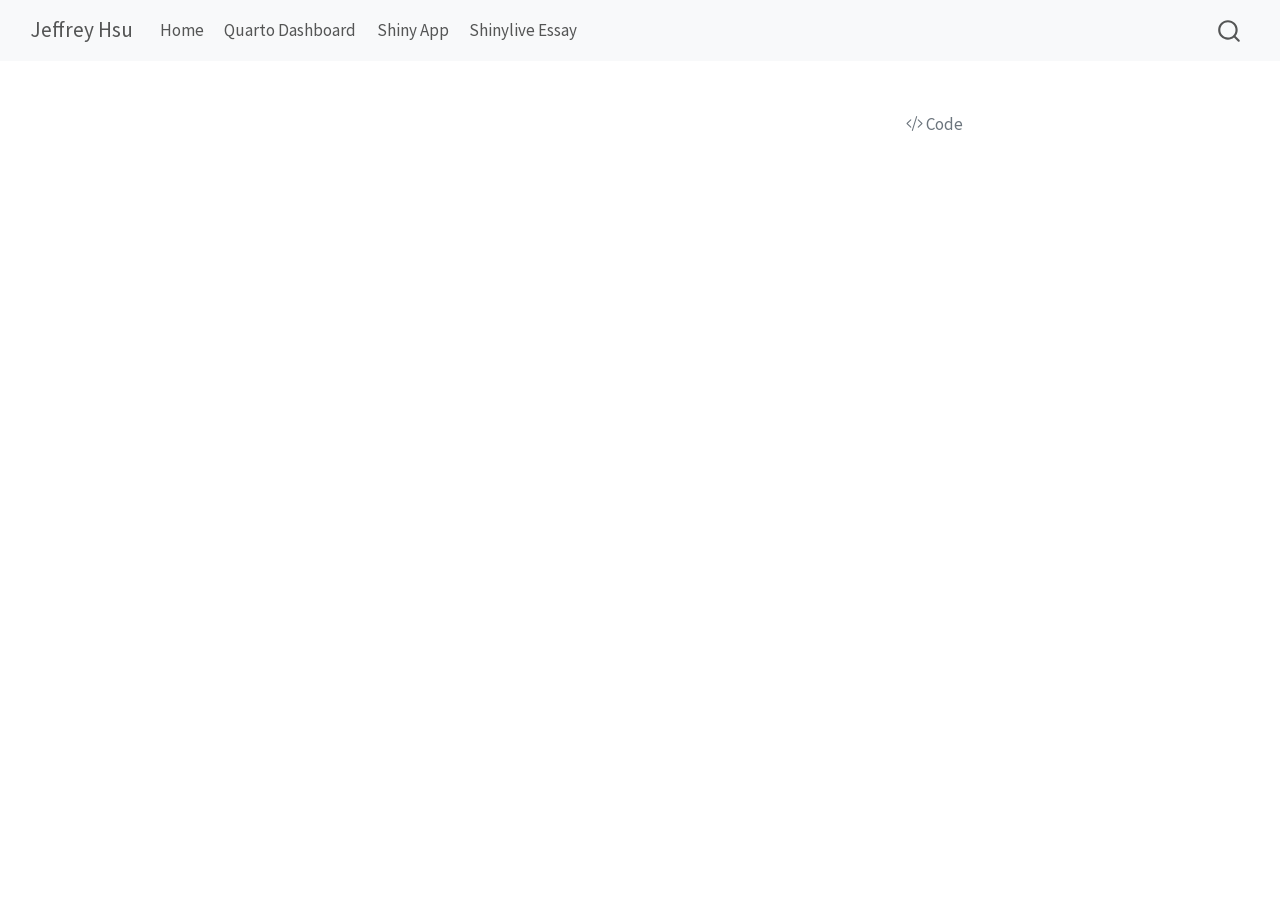
==== digital-marketing.html @ 58ff55b5 "Built site for gh-pages" ====
<!DOCTYPE html>
<html xmlns="http://www.w3.org/1999/xhtml" lang="en" xml:lang="en"><head>

<meta charset="utf-8">
<meta name="generator" content="quarto-1.9.37">

<meta name="viewport" content="width=device-width, initial-scale=1.0, user-scalable=yes">


<title>digital-marketing – Jeffrey Hsu</title>
<style>

code{white-space: pre-wrap;}
span.smallcaps{font-variant: small-caps;}
div.columns{display: flex; gap: min(4vw, 1.5em);}
div.column{flex: auto; overflow-x: auto;}
div.hanging-indent{margin-left: 1.5em; text-indent: -1.5em;}
ul.task-list{list-style: none;}
ul.task-list li input[type="checkbox"] {
width: 0.8em;
margin: 0 0.8em 0.2em -1em;  vertical-align: middle;
}

html { -webkit-text-size-adjust: 100%; }
pre > code.sourceCode { white-space: pre; position: relative; }
pre > code.sourceCode > span { display: inline-block; line-height: 1.25; }
pre > code.sourceCode > span:empty { height: 1.2em; }
.sourceCode { overflow: visible; }
code.sourceCode > span { color: inherit; text-decoration: inherit; }
div.sourceCode { margin: 1em 0; }
pre.sourceCode { margin: 0; }
@media screen {
div.sourceCode { overflow: auto; }
}
@media print {
pre > code.sourceCode { white-space: pre-wrap; }
pre > code.sourceCode > span { text-indent: -5em; padding-left: 5em; }
}
pre.numberSource code
{ counter-reset: source-line 0; }
pre.numberSource code > span
{ position: relative; left: -4em; counter-increment: source-line; }
pre.numberSource code > span > a:first-child::before
{ content: counter(source-line);
position: relative; left: -1em; text-align: right; vertical-align: baseline;
border: none; display: inline-block;
-webkit-touch-callout: none; -webkit-user-select: none;
-khtml-user-select: none; -moz-user-select: none;
-ms-user-select: none; user-select: none;
padding: 0 4px; width: 4em;
}
pre.numberSource { margin-left: 3em; padding-left: 4px; }
div.sourceCode
{ }
@media screen {
pre > code.sourceCode > span > a:first-child::before { text-decoration: underline; }
}
</style>


<script>const headroomChanged = new CustomEvent("quarto-hrChanged", {
  detail: {},
  bubbles: true,
  cancelable: false,
  composed: false,
});

const announceDismiss = () => {
  const annEl = window.document.getElementById("quarto-announcement");
  if (annEl) {
    annEl.remove();

    const annId = annEl.getAttribute("data-announcement-id");
    window.localStorage.setItem(`quarto-announce-${annId}`, "true");
  }
};

const announceRegister = () => {
  const annEl = window.document.getElementById("quarto-announcement");
  if (annEl) {
    const annId = annEl.getAttribute("data-announcement-id");
    const isDismissed =
      window.localStorage.getItem(`quarto-announce-${annId}`) || false;
    if (isDismissed) {
      announceDismiss();
      return;
    } else {
      annEl.classList.remove("hidden");
    }

    const actionEl = annEl.querySelector(".quarto-announcement-action");
    if (actionEl) {
      actionEl.addEventListener("click", function (e) {
        e.preventDefault();
        // Hide the bar immediately
        announceDismiss();
      });
    }
  }
};

window.document.addEventListener("DOMContentLoaded", function () {
  let init = false;

  announceRegister();

  // Manage the back to top button, if one is present.
  let lastScrollTop = window.pageYOffset || document.documentElement.scrollTop;
  const scrollDownBuffer = 5;
  const scrollUpBuffer = 35;
  const btn = document.getElementById("quarto-back-to-top");
  const hideBackToTop = () => {
    btn.style.display = "none";
  };
  const showBackToTop = () => {
    btn.style.display = "inline-block";
  };
  if (btn) {
    window.document.addEventListener(
      "scroll",
      function () {
        const currentScrollTop =
          window.pageYOffset || document.documentElement.scrollTop;

        // Shows and hides the button 'intelligently' as the user scrolls
        if (currentScrollTop - scrollDownBuffer > lastScrollTop) {
          hideBackToTop();
          lastScrollTop = currentScrollTop <= 0 ? 0 : currentScrollTop;
        } else if (currentScrollTop < lastScrollTop - scrollUpBuffer) {
          showBackToTop();
          lastScrollTop = currentScrollTop <= 0 ? 0 : currentScrollTop;
        }

        // Show the button at the bottom, hides it at the top
        if (currentScrollTop <= 0) {
          hideBackToTop();
        } else if (
          window.innerHeight + currentScrollTop >=
          document.body.offsetHeight
        ) {
          showBackToTop();
        }
      },
      false
    );
  }

  function throttle(func, wait) {
    var timeout;
    return function () {
      const context = this;
      const args = arguments;
      const later = function () {
        clearTimeout(timeout);
        timeout = null;
        func.apply(context, args);
      };

      if (!timeout) {
        timeout = setTimeout(later, wait);
      }
    };
  }

  function headerOffset() {
    // Set an offset if there is are fixed top navbar
    const headerEl = window.document.querySelector("header.fixed-top");
    if (headerEl) {
      return headerEl.clientHeight;
    } else {
      return 0;
    }
  }

  function footerOffset() {
    const footerEl = window.document.querySelector("footer.footer");
    if (footerEl) {
      return footerEl.clientHeight;
    } else {
      return 0;
    }
  }

  function dashboardOffset() {
    const dashboardNavEl = window.document.getElementById(
      "quarto-dashboard-header"
    );
    if (dashboardNavEl !== null) {
      return dashboardNavEl.clientHeight;
    } else {
      return 0;
    }
  }

  function updateDocumentOffsetWithoutAnimation() {
    updateDocumentOffset(false);
  }

  function updateDocumentOffset(animated) {
    // set body offset
    const topOffset = headerOffset();
    const bodyOffset = topOffset + footerOffset() + dashboardOffset();
    const bodyEl = window.document.body;
    bodyEl.setAttribute("data-bs-offset", topOffset);
    bodyEl.style.paddingTop = topOffset + "px";

    // deal with sidebar offsets
    const sidebars = window.document.querySelectorAll(
      ".sidebar, .headroom-target"
    );
    sidebars.forEach((sidebar) => {
      if (!animated) {
        sidebar.classList.add("notransition");
        // Remove the no transition class after the animation has time to complete
        setTimeout(function () {
          sidebar.classList.remove("notransition");
        }, 201);
      }

      if (window.Headroom && sidebar.classList.contains("sidebar-unpinned")) {
        sidebar.style.top = "0";
        sidebar.style.maxHeight = "100vh";
      } else {
        sidebar.style.top = topOffset + "px";
        sidebar.style.maxHeight = "calc(100vh - " + topOffset + "px)";
      }
    });

    // allow space for footer
    const mainContainer = window.document.querySelector(".quarto-container");
    if (mainContainer) {
      mainContainer.style.minHeight = "calc(100vh - " + bodyOffset + "px)";
    }

    // link offset
    let linkStyle = window.document.querySelector("#quarto-target-style");
    if (!linkStyle) {
      linkStyle = window.document.createElement("style");
      linkStyle.setAttribute("id", "quarto-target-style");
      window.document.head.appendChild(linkStyle);
    }
    while (linkStyle.firstChild) {
      linkStyle.removeChild(linkStyle.firstChild);
    }
    if (topOffset > 0) {
      linkStyle.appendChild(
        window.document.createTextNode(`
      section:target::before {
        content: "";
        display: block;
        height: ${topOffset}px;
        margin: -${topOffset}px 0 0;
      }`)
      );
    }
    if (init) {
      window.dispatchEvent(headroomChanged);
    }
    init = true;
  }

  // initialize headroom
  var header = window.document.querySelector("#quarto-header");
  if (header && window.Headroom) {
    const headroom = new window.Headroom(header, {
      tolerance: 5,
      onPin: function () {
        const sidebars = window.document.querySelectorAll(
          ".sidebar, .headroom-target"
        );
        sidebars.forEach((sidebar) => {
          sidebar.classList.remove("sidebar-unpinned");
        });
        updateDocumentOffset();
      },
      onUnpin: function () {
        const sidebars = window.document.querySelectorAll(
          ".sidebar, .headroom-target"
        );
        sidebars.forEach((sidebar) => {
          sidebar.classList.add("sidebar-unpinned");
        });
        updateDocumentOffset();
      },
    });
    headroom.init();

    let frozen = false;
    window.quartoToggleHeadroom = function () {
      if (frozen) {
        headroom.unfreeze();
        frozen = false;
      } else {
        headroom.freeze();
        frozen = true;
      }
    };
  }

  window.addEventListener(
    "hashchange",
    function (e) {
      if (
        getComputedStyle(document.documentElement).scrollBehavior !== "smooth"
      ) {
        window.scrollTo(0, window.pageYOffset - headerOffset());
      }
    },
    false
  );

  // Observe size changed for the header
  const headerEl = window.document.querySelector("header.fixed-top");
  if (headerEl && window.ResizeObserver) {
    const observer = new window.ResizeObserver(() => {
      setTimeout(updateDocumentOffsetWithoutAnimation, 0);
    });
    observer.observe(headerEl, {
      attributes: true,
      childList: true,
      characterData: true,
    });
  } else {
    window.addEventListener(
      "resize",
      throttle(updateDocumentOffsetWithoutAnimation, 50)
    );
  }
  setTimeout(updateDocumentOffsetWithoutAnimation, 250);

  // fixup index.html links if we aren't on the filesystem
  if (window.location.protocol !== "file:") {
    const links = window.document.querySelectorAll("a");
    for (let i = 0; i < links.length; i++) {
      if (links[i].href) {
        links[i].dataset.originalHref = links[i].href;
        links[i].href = links[i].href.replace(/\/index\.html/, "/");
      }
    }

    // Fixup any sharing links that require urls
    // Append url to any sharing urls
    const sharingLinks = window.document.querySelectorAll(
      "a.sidebar-tools-main-item, a.quarto-navigation-tool, a.quarto-navbar-tools, a.quarto-navbar-tools-item"
    );
    for (let i = 0; i < sharingLinks.length; i++) {
      const sharingLink = sharingLinks[i];
      const href = sharingLink.getAttribute("href");
      if (href) {
        sharingLink.setAttribute(
          "href",
          href.replace("|url|", window.location.href)
        );
      }
    }

    // Scroll the active navigation item into view, if necessary
    const navSidebar = window.document.querySelector("nav#quarto-sidebar");
    if (navSidebar) {
      // Find the active item
      const activeItem = navSidebar.querySelector("li.sidebar-item a.active");
      if (activeItem) {
        // Wait for the scroll height and height to resolve by observing size changes on the
        // nav element that is scrollable
        const resizeObserver = new ResizeObserver((_entries) => {
          // The bottom of the element
          const elBottom = activeItem.offsetTop;
          const viewBottom = navSidebar.scrollTop + navSidebar.clientHeight;

          // The element height and scroll height are the same, then we are still loading
          if (viewBottom !== navSidebar.scrollHeight) {
            // Determine if the item isn't visible and scroll to it
            if (elBottom >= viewBottom) {
              navSidebar.scrollTop = elBottom;
            }

            // stop observing now since we've completed the scroll
            resizeObserver.unobserve(navSidebar);
          }
        });
        resizeObserver.observe(navSidebar);
      }
    }
  }
});
</script>
<script>/*!
 * headroom.js v0.12.0 - Give your page some headroom. Hide your header until you need it
 * Copyright (c) 2020 Nick Williams - http://wicky.nillia.ms/headroom.js
 * License: MIT
 */

!function(t,n){"object"==typeof exports&&"undefined"!=typeof module?module.exports=n():"function"==typeof define&&define.amd?define(n):(t=t||self).Headroom=n()}(this,function(){"use strict";function t(){return"undefined"!=typeof window}function d(t){return function(t){return t&&t.document&&function(t){return 9===t.nodeType}(t.document)}(t)?function(t){var n=t.document,o=n.body,s=n.documentElement;return{scrollHeight:function(){return Math.max(o.scrollHeight,s.scrollHeight,o.offsetHeight,s.offsetHeight,o.clientHeight,s.clientHeight)},height:function(){return t.innerHeight||s.clientHeight||o.clientHeight},scrollY:function(){return void 0!==t.pageYOffset?t.pageYOffset:(s||o.parentNode||o).scrollTop}}}(t):function(t){return{scrollHeight:function(){return Math.max(t.scrollHeight,t.offsetHeight,t.clientHeight)},height:function(){return Math.max(t.offsetHeight,t.clientHeight)},scrollY:function(){return t.scrollTop}}}(t)}function n(t,s,e){var n,o=function(){var n=!1;try{var t={get passive(){n=!0}};window.addEventListener("test",t,t),window.removeEventListener("test",t,t)}catch(t){n=!1}return n}(),i=!1,r=d(t),l=r.scrollY(),a={};function c(){var t=Math.round(r.scrollY()),n=r.height(),o=r.scrollHeight();a.scrollY=t,a.lastScrollY=l,a.direction=l<t?"down":"up",a.distance=Math.abs(t-l),a.isOutOfBounds=t<0||o<t+n,a.top=t<=s.offset[a.direction],a.bottom=o<=t+n,a.toleranceExceeded=a.distance>s.tolerance[a.direction],e(a),l=t,i=!1}function h(){i||(i=!0,n=requestAnimationFrame(c))}var u=!!o&&{passive:!0,capture:!1};return t.addEventListener("scroll",h,u),c(),{destroy:function(){cancelAnimationFrame(n),t.removeEventListener("scroll",h,u)}}}function o(t){return t===Object(t)?t:{down:t,up:t}}function s(t,n){n=n||{},Object.assign(this,s.options,n),this.classes=Object.assign({},s.options.classes,n.classes),this.elem=t,this.tolerance=o(this.tolerance),this.offset=o(this.offset),this.initialised=!1,this.frozen=!1}return s.prototype={constructor:s,init:function(){return s.cutsTheMustard&&!this.initialised&&(this.addClass("initial"),this.initialised=!0,setTimeout(function(t){t.scrollTracker=n(t.scroller,{offset:t.offset,tolerance:t.tolerance},t.update.bind(t))},100,this)),this},destroy:function(){this.initialised=!1,Object.keys(this.classes).forEach(this.removeClass,this),this.scrollTracker.destroy()},unpin:function(){!this.hasClass("pinned")&&this.hasClass("unpinned")||(this.addClass("unpinned"),this.removeClass("pinned"),this.onUnpin&&this.onUnpin.call(this))},pin:function(){this.hasClass("unpinned")&&(this.addClass("pinned"),this.removeClass("unpinned"),this.onPin&&this.onPin.call(this))},freeze:function(){this.frozen=!0,this.addClass("frozen")},unfreeze:function(){this.frozen=!1,this.removeClass("frozen")},top:function(){this.hasClass("top")||(this.addClass("top"),this.removeClass("notTop"),this.onTop&&this.onTop.call(this))},notTop:function(){this.hasClass("notTop")||(this.addClass("notTop"),this.removeClass("top"),this.onNotTop&&this.onNotTop.call(this))},bottom:function(){this.hasClass("bottom")||(this.addClass("bottom"),this.removeClass("notBottom"),this.onBottom&&this.onBottom.call(this))},notBottom:function(){this.hasClass("notBottom")||(this.addClass("notBottom"),this.removeClass("bottom"),this.onNotBottom&&this.onNotBottom.call(this))},shouldUnpin:function(t){return"down"===t.direction&&!t.top&&t.toleranceExceeded},shouldPin:function(t){return"up"===t.direction&&t.toleranceExceeded||t.top},addClass:function(t){this.elem.classList.add.apply(this.elem.classList,this.classes[t].split(" "))},removeClass:function(t){this.elem.classList.remove.apply(this.elem.classList,this.classes[t].split(" "))},hasClass:function(t){return this.classes[t].split(" ").every(function(t){return this.classList.contains(t)},this.elem)},update:function(t){t.isOutOfBounds||!0!==this.frozen&&(t.top?this.top():this.notTop(),t.bottom?this.bottom():this.notBottom(),this.shouldUnpin(t)?this.unpin():this.shouldPin(t)&&this.pin())}},s.options={tolerance:{up:0,down:0},offset:0,scroller:t()?window:null,classes:{frozen:"headroom--frozen",pinned:"headroom--pinned",unpinned:"headroom--unpinned",top:"headroom--top",notTop:"headroom--not-top",bottom:"headroom--bottom",notBottom:"headroom--not-bottom",initial:"headroom"}},s.cutsTheMustard=!!(t()&&function(){}.bind&&"classList"in document.documentElement&&Object.assign&&Object.keys&&requestAnimationFrame),s});
</script>
<script>/*!
 * clipboard.js v2.0.11
 * https://clipboardjs.com/
 *
 * Licensed MIT © Zeno Rocha
 */
!function(t,e){"object"==typeof exports&&"object"==typeof module?module.exports=e():"function"==typeof define&&define.amd?define([],e):"object"==typeof exports?exports.ClipboardJS=e():t.ClipboardJS=e()}(this,function(){return n={686:function(t,e,n){"use strict";n.d(e,{default:function(){return b}});var e=n(279),i=n.n(e),e=n(370),u=n.n(e),e=n(817),r=n.n(e);function c(t){try{return document.execCommand(t)}catch(t){return}}var a=function(t){t=r()(t);return c("cut"),t};function o(t,e){var n,o,t=(n=t,o="rtl"===document.documentElement.getAttribute("dir"),(t=document.createElement("textarea")).style.fontSize="12pt",t.style.border="0",t.style.padding="0",t.style.margin="0",t.style.position="absolute",t.style[o?"right":"left"]="-9999px",o=window.pageYOffset||document.documentElement.scrollTop,t.style.top="".concat(o,"px"),t.setAttribute("readonly",""),t.value=n,t);return e.container.appendChild(t),e=r()(t),c("copy"),t.remove(),e}var f=function(t){var e=1<arguments.length&&void 0!==arguments[1]?arguments[1]:{container:document.body},n="";return"string"==typeof t?n=o(t,e):t instanceof HTMLInputElement&&!["text","search","url","tel","password"].includes(null==t?void 0:t.type)?n=o(t.value,e):(n=r()(t),c("copy")),n};function l(t){return(l="function"==typeof Symbol&&"symbol"==typeof Symbol.iterator?function(t){return typeof t}:function(t){return t&&"function"==typeof Symbol&&t.constructor===Symbol&&t!==Symbol.prototype?"symbol":typeof t})(t)}var s=function(){var t=0<arguments.length&&void 0!==arguments[0]?arguments[0]:{},e=t.action,n=void 0===e?"copy":e,o=t.container,e=t.target,t=t.text;if("copy"!==n&&"cut"!==n)throw new Error('Invalid "action" value, use either "copy" or "cut"');if(void 0!==e){if(!e||"object"!==l(e)||1!==e.nodeType)throw new Error('Invalid "target" value, use a valid Element');if("copy"===n&&e.hasAttribute("disabled"))throw new Error('Invalid "target" attribute. Please use "readonly" instead of "disabled" attribute');if("cut"===n&&(e.hasAttribute("readonly")||e.hasAttribute("disabled")))throw new Error('Invalid "target" attribute. You can\'t cut text from elements with "readonly" or "disabled" attributes')}return t?f(t,{container:o}):e?"cut"===n?a(e):f(e,{container:o}):void 0};function p(t){return(p="function"==typeof Symbol&&"symbol"==typeof Symbol.iterator?function(t){return typeof t}:function(t){return t&&"function"==typeof Symbol&&t.constructor===Symbol&&t!==Symbol.prototype?"symbol":typeof t})(t)}function d(t,e){for(var n=0;n<e.length;n++){var o=e[n];o.enumerable=o.enumerable||!1,o.configurable=!0,"value"in o&&(o.writable=!0),Object.defineProperty(t,o.key,o)}}function y(t,e){return(y=Object.setPrototypeOf||function(t,e){return t.__proto__=e,t})(t,e)}function h(n){var o=function(){if("undefined"==typeof Reflect||!Reflect.construct)return!1;if(Reflect.construct.sham)return!1;if("function"==typeof Proxy)return!0;try{return Date.prototype.toString.call(Reflect.construct(Date,[],function(){})),!0}catch(t){return!1}}();return function(){var t,e=v(n);return t=o?(t=v(this).constructor,Reflect.construct(e,arguments,t)):e.apply(this,arguments),e=this,!(t=t)||"object"!==p(t)&&"function"!=typeof t?function(t){if(void 0!==t)return t;throw new ReferenceError("this hasn't been initialised - super() hasn't been called")}(e):t}}function v(t){return(v=Object.setPrototypeOf?Object.getPrototypeOf:function(t){return t.__proto__||Object.getPrototypeOf(t)})(t)}function m(t,e){t="data-clipboard-".concat(t);if(e.hasAttribute(t))return e.getAttribute(t)}var b=function(){!function(t,e){if("function"!=typeof e&&null!==e)throw new TypeError("Super expression must either be null or a function");t.prototype=Object.create(e&&e.prototype,{constructor:{value:t,writable:!0,configurable:!0}}),e&&y(t,e)}(r,i());var t,e,n,o=h(r);function r(t,e){var n;return function(t){if(!(t instanceof r))throw new TypeError("Cannot call a class as a function")}(this),(n=o.call(this)).resolveOptions(e),n.listenClick(t),n}return t=r,n=[{key:"copy",value:function(t){var e=1<arguments.length&&void 0!==arguments[1]?arguments[1]:{container:document.body};return f(t,e)}},{key:"cut",value:function(t){return a(t)}},{key:"isSupported",value:function(){var t=0<arguments.length&&void 0!==arguments[0]?arguments[0]:["copy","cut"],t="string"==typeof t?[t]:t,e=!!document.queryCommandSupported;return t.forEach(function(t){e=e&&!!document.queryCommandSupported(t)}),e}}],(e=[{key:"resolveOptions",value:function(){var t=0<arguments.length&&void 0!==arguments[0]?arguments[0]:{};this.action="function"==typeof t.action?t.action:this.defaultAction,this.target="function"==typeof t.target?t.target:this.defaultTarget,this.text="function"==typeof t.text?t.text:this.defaultText,this.container="object"===p(t.container)?t.container:document.body}},{key:"listenClick",value:function(t){var e=this;this.listener=u()(t,"click",function(t){return e.onClick(t)})}},{key:"onClick",value:function(t){var e=t.delegateTarget||t.currentTarget,n=this.action(e)||"copy",t=s({action:n,container:this.container,target:this.target(e),text:this.text(e)});this.emit(t?"success":"error",{action:n,text:t,trigger:e,clearSelection:function(){e&&e.focus(),window.getSelection().removeAllRanges()}})}},{key:"defaultAction",value:function(t){return m("action",t)}},{key:"defaultTarget",value:function(t){t=m("target",t);if(t)return document.querySelector(t)}},{key:"defaultText",value:function(t){return m("text",t)}},{key:"destroy",value:function(){this.listener.destroy()}}])&&d(t.prototype,e),n&&d(t,n),r}()},828:function(t){var e;"undefined"==typeof Element||Element.prototype.matches||((e=Element.prototype).matches=e.matchesSelector||e.mozMatchesSelector||e.msMatchesSelector||e.oMatchesSelector||e.webkitMatchesSelector),t.exports=function(t,e){for(;t&&9!==t.nodeType;){if("function"==typeof t.matches&&t.matches(e))return t;t=t.parentNode}}},438:function(t,e,n){var u=n(828);function i(t,e,n,o,r){var i=function(e,n,t,o){return function(t){t.delegateTarget=u(t.target,n),t.delegateTarget&&o.call(e,t)}}.apply(this,arguments);return t.addEventListener(n,i,r),{destroy:function(){t.removeEventListener(n,i,r)}}}t.exports=function(t,e,n,o,r){return"function"==typeof t.addEventListener?i.apply(null,arguments):"function"==typeof n?i.bind(null,document).apply(null,arguments):("string"==typeof t&&(t=document.querySelectorAll(t)),Array.prototype.map.call(t,function(t){return i(t,e,n,o,r)}))}},879:function(t,n){n.node=function(t){return void 0!==t&&t instanceof HTMLElement&&1===t.nodeType},n.nodeList=function(t){var e=Object.prototype.toString.call(t);return void 0!==t&&("[object NodeList]"===e||"[object HTMLCollection]"===e)&&"length"in t&&(0===t.length||n.node(t[0]))},n.string=function(t){return"string"==typeof t||t instanceof String},n.fn=function(t){return"[object Function]"===Object.prototype.toString.call(t)}},370:function(t,e,n){var f=n(879),l=n(438);t.exports=function(t,e,n){if(!t&&!e&&!n)throw new Error("Missing required arguments");if(!f.string(e))throw new TypeError("Second argument must be a String");if(!f.fn(n))throw new TypeError("Third argument must be a Function");if(f.node(t))return c=e,a=n,(u=t).addEventListener(c,a),{destroy:function(){u.removeEventListener(c,a)}};if(f.nodeList(t))return o=t,r=e,i=n,Array.prototype.forEach.call(o,function(t){t.addEventListener(r,i)}),{destroy:function(){Array.prototype.forEach.call(o,function(t){t.removeEventListener(r,i)})}};if(f.string(t))return t=t,e=e,n=n,l(document.body,t,e,n);throw new TypeError("First argument must be a String, HTMLElement, HTMLCollection, or NodeList");var o,r,i,u,c,a}},817:function(t){t.exports=function(t){var e,n="SELECT"===t.nodeName?(t.focus(),t.value):"INPUT"===t.nodeName||"TEXTAREA"===t.nodeName?((e=t.hasAttribute("readonly"))||t.setAttribute("readonly",""),t.select(),t.setSelectionRange(0,t.value.length),e||t.removeAttribute("readonly"),t.value):(t.hasAttribute("contenteditable")&&t.focus(),n=window.getSelection(),(e=document.createRange()).selectNodeContents(t),n.removeAllRanges(),n.addRange(e),n.toString());return n}},279:function(t){function e(){}e.prototype={on:function(t,e,n){var o=this.e||(this.e={});return(o[t]||(o[t]=[])).push({fn:e,ctx:n}),this},once:function(t,e,n){var o=this;function r(){o.off(t,r),e.apply(n,arguments)}return r._=e,this.on(t,r,n)},emit:function(t){for(var e=[].slice.call(arguments,1),n=((this.e||(this.e={}))[t]||[]).slice(),o=0,r=n.length;o<r;o++)n[o].fn.apply(n[o].ctx,e);return this},off:function(t,e){var n=this.e||(this.e={}),o=n[t],r=[];if(o&&e)for(var i=0,u=o.length;i<u;i++)o[i].fn!==e&&o[i].fn._!==e&&r.push(o[i]);return r.length?n[t]=r:delete n[t],this}},t.exports=e,t.exports.TinyEmitter=e}},r={},o.n=function(t){var e=t&&t.__esModule?function(){return t.default}:function(){return t};return o.d(e,{a:e}),e},o.d=function(t,e){for(var n in e)o.o(e,n)&&!o.o(t,n)&&Object.defineProperty(t,n,{enumerable:!0,get:e[n]})},o.o=function(t,e){return Object.prototype.hasOwnProperty.call(t,e)},o(686).default;function o(t){if(r[t])return r[t].exports;var e=r[t]={exports:{}};return n[t](e,e.exports,o),e.exports}var n,r});</script>
<script>/*! @algolia/autocomplete-js 1.19.1 | MIT License | © Algolia, Inc. and contributors | https://github.com/algolia/autocomplete */
!function(e,t){"object"==typeof exports&&"undefined"!=typeof module?t(exports):"function"==typeof define&&define.amd?define(["exports"],t):t((e="undefined"!=typeof globalThis?globalThis:e||self)["@algolia/autocomplete-js"]={})}(this,(function(e){"use strict";function t(e,t){var n=Object.keys(e);if(Object.getOwnPropertySymbols){var r=Object.getOwnPropertySymbols(e);t&&(r=r.filter((function(t){return Object.getOwnPropertyDescriptor(e,t).enumerable}))),n.push.apply(n,r)}return n}function n(e){for(var n=1;n<arguments.length;n++){var r=null!=arguments[n]?arguments[n]:{};n%2?t(Object(r),!0).forEach((function(t){o(e,t,r[t])})):Object.getOwnPropertyDescriptors?Object.defineProperties(e,Object.getOwnPropertyDescriptors(r)):t(Object(r)).forEach((function(t){Object.defineProperty(e,t,Object.getOwnPropertyDescriptor(r,t))}))}return e}function r(e){return r="function"==typeof Symbol&&"symbol"==typeof Symbol.iterator?function(e){return typeof e}:function(e){return e&&"function"==typeof Symbol&&e.constructor===Symbol&&e!==Symbol.prototype?"symbol":typeof e},r(e)}function o(e,t,n){return(t=function(e){var t=function(e,t){if("object"!=typeof e||null===e)return e;var n=e[Symbol.toPrimitive];if(void 0!==n){var r=n.call(e,t||"default");if("object"!=typeof r)return r;throw new TypeError("@@toPrimitive must return a primitive value.")}return("string"===t?String:Number)(e)}(e,"string");return"symbol"==typeof t?t:String(t)}(t))in e?Object.defineProperty(e,t,{value:n,enumerable:!0,configurable:!0,writable:!0}):e[t]=n,e}function i(){return i=Object.assign?Object.assign.bind():function(e){for(var t=1;t<arguments.length;t++){var n=arguments[t];for(var r in n)Object.prototype.hasOwnProperty.call(n,r)&&(e[r]=n[r])}return e},i.apply(this,arguments)}function u(e,t){if(null==e)return{};var n,r,o=function(e,t){if(null==e)return{};var n,r,o={},i=Object.keys(e);for(r=0;r<i.length;r++)n=i[r],t.indexOf(n)>=0||(o[n]=e[n]);return o}(e,t);if(Object.getOwnPropertySymbols){var i=Object.getOwnPropertySymbols(e);for(r=0;r<i.length;r++)n=i[r],t.indexOf(n)>=0||Object.prototype.propertyIsEnumerable.call(e,n)&&(o[n]=e[n])}return o}function a(e,t){return function(e){if(Array.isArray(e))return e}(e)||function(e,t){var n=null==e?null:"undefined"!=typeof Symbol&&e[Symbol.iterator]||e["@@iterator"];if(null!=n){var r,o,i,u,a=[],l=!0,c=!1;try{if(i=(n=n.call(e)).next,0===t){if(Object(n)!==n)return;l=!1}else for(;!(l=(r=i.call(n)).done)&&(a.push(r.value),a.length!==t);l=!0);}catch(e){c=!0,o=e}finally{try{if(!l&&null!=n.return&&(u=n.return(),Object(u)!==u))return}finally{if(c)throw o}}return a}}(e,t)||c(e,t)||function(){throw new TypeError("Invalid attempt to destructure non-iterable instance.\nIn order to be iterable, non-array objects must have a [Symbol.iterator]() method.")}()}function l(e){return function(e){if(Array.isArray(e))return s(e)}(e)||function(e){if("undefined"!=typeof Symbol&&null!=e[Symbol.iterator]||null!=e["@@iterator"])return Array.from(e)}(e)||c(e)||function(){throw new TypeError("Invalid attempt to spread non-iterable instance.\nIn order to be iterable, non-array objects must have a [Symbol.iterator]() method.")}()}function c(e,t){if(e){if("string"==typeof e)return s(e,t);var n=Object.prototype.toString.call(e).slice(8,-1);return"Object"===n&&e.constructor&&(n=e.constructor.name),"Map"===n||"Set"===n?Array.from(e):"Arguments"===n||/^(?:Ui|I)nt(?:8|16|32)(?:Clamped)?Array$/.test(n)?s(e,t):void 0}}function s(e,t){(null==t||t>e.length)&&(t=e.length);for(var n=0,r=new Array(t);n<t;n++)r[n]=e[n];return r}function f(e){return{current:e}}function p(e,t){var n=void 0;return function(){for(var r=arguments.length,o=new Array(r),i=0;i<r;i++)o[i]=arguments[i];n&&clearTimeout(n),n=setTimeout((function(){return e.apply(void 0,o)}),t)}}function m(e){return e.reduce((function(e,t){return e.concat(t)}),[])}var v=0;function d(){return"autocomplete-".concat(v++)}function y(e,t){return t.reduce((function(e,t){return e&&e[t]}),e)}function b(e){return 0===e.collections.length?0:e.collections.reduce((function(e,t){return e+t.items.length}),0)}function g(e){return e!==Object(e)}function h(e,t){if(e===t)return!0;if(g(e)||g(t)||"function"==typeof e||"function"==typeof t)return e===t;if(Object.keys(e).length!==Object.keys(t).length)return!1;for(var n=0,r=Object.keys(e);n<r.length;n++){var o=r[n];if(!(o in t))return!1;if(!h(e[o],t[o]))return!1}return!0}var _=function(){};var O="1.19.1",S=[{segment:"autocomplete-core",version:O}];function j(e){var t=e.item,n=e.items,r=void 0===n?[]:n;return{index:t.__autocomplete_indexName,items:[t],positions:[1+r.findIndex((function(e){return e.objectID===t.objectID}))],queryID:t.__autocomplete_queryID,algoliaSource:["autocomplete"]}}function P(e,t){return function(e){if(Array.isArray(e))return e}(e)||function(e,t){var n=null==e?null:"undefined"!=typeof Symbol&&e[Symbol.iterator]||e["@@iterator"];if(null!=n){var r,o,i,u,a=[],l=!0,c=!1;try{if(i=(n=n.call(e)).next,0===t){if(Object(n)!==n)return;l=!1}else for(;!(l=(r=i.call(n)).done)&&(a.push(r.value),a.length!==t);l=!0);}catch(e){c=!0,o=e}finally{try{if(!l&&null!=n.return&&(u=n.return(),Object(u)!==u))return}finally{if(c)throw o}}return a}}(e,t)||function(e,t){if(!e)return;if("string"==typeof e)return w(e,t);var n=Object.prototype.toString.call(e).slice(8,-1);"Object"===n&&e.constructor&&(n=e.constructor.name);if("Map"===n||"Set"===n)return Array.from(e);if("Arguments"===n||/^(?:Ui|I)nt(?:8|16|32)(?:Clamped)?Array$/.test(n))return w(e,t)}(e,t)||function(){throw new TypeError("Invalid attempt to destructure non-iterable instance.\nIn order to be iterable, non-array objects must have a [Symbol.iterator]() method.")}()}function w(e,t){(null==t||t>e.length)&&(t=e.length);for(var n=0,r=new Array(t);n<t;n++)r[n]=e[n];return r}var I=["items"],A=["items"];function E(e){return E="function"==typeof Symbol&&"symbol"==typeof Symbol.iterator?function(e){return typeof e}:function(e){return e&&"function"==typeof Symbol&&e.constructor===Symbol&&e!==Symbol.prototype?"symbol":typeof e},E(e)}function D(e){return function(e){if(Array.isArray(e))return C(e)}(e)||function(e){if("undefined"!=typeof Symbol&&null!=e[Symbol.iterator]||null!=e["@@iterator"])return Array.from(e)}(e)||function(e,t){if(!e)return;if("string"==typeof e)return C(e,t);var n=Object.prototype.toString.call(e).slice(8,-1);"Object"===n&&e.constructor&&(n=e.constructor.name);if("Map"===n||"Set"===n)return Array.from(e);if("Arguments"===n||/^(?:Ui|I)nt(?:8|16|32)(?:Clamped)?Array$/.test(n))return C(e,t)}(e)||function(){throw new TypeError("Invalid attempt to spread non-iterable instance.\nIn order to be iterable, non-array objects must have a [Symbol.iterator]() method.")}()}function C(e,t){(null==t||t>e.length)&&(t=e.length);for(var n=0,r=new Array(t);n<t;n++)r[n]=e[n];return r}function k(e,t){if(null==e)return{};var n,r,o=function(e,t){if(null==e)return{};var n,r,o={},i=Object.keys(e);for(r=0;r<i.length;r++)n=i[r],t.indexOf(n)>=0||(o[n]=e[n]);return o}(e,t);if(Object.getOwnPropertySymbols){var i=Object.getOwnPropertySymbols(e);for(r=0;r<i.length;r++)n=i[r],t.indexOf(n)>=0||Object.prototype.propertyIsEnumerable.call(e,n)&&(o[n]=e[n])}return o}function x(e,t){var n=Object.keys(e);if(Object.getOwnPropertySymbols){var r=Object.getOwnPropertySymbols(e);t&&(r=r.filter((function(t){return Object.getOwnPropertyDescriptor(e,t).enumerable}))),n.push.apply(n,r)}return n}function N(e){for(var t=1;t<arguments.length;t++){var n=null!=arguments[t]?arguments[t]:{};t%2?x(Object(n),!0).forEach((function(t){T(e,t,n[t])})):Object.getOwnPropertyDescriptors?Object.defineProperties(e,Object.getOwnPropertyDescriptors(n)):x(Object(n)).forEach((function(t){Object.defineProperty(e,t,Object.getOwnPropertyDescriptor(n,t))}))}return e}function T(e,t,n){return(t=function(e){var t=function(e,t){if("object"!==E(e)||null===e)return e;var n=e[Symbol.toPrimitive];if(void 0!==n){var r=n.call(e,t||"default");if("object"!==E(r))return r;throw new TypeError("@@toPrimitive must return a primitive value.")}return("string"===t?String:Number)(e)}(e,"string");return"symbol"===E(t)?t:String(t)}(t))in e?Object.defineProperty(e,t,{value:n,enumerable:!0,configurable:!0,writable:!0}):e[t]=n,e}function q(e){for(var t=arguments.length>1&&void 0!==arguments[1]?arguments[1]:20,n=[],r=0;r<e.objectIDs.length;r+=t)n.push(N(N({},e),{},{objectIDs:e.objectIDs.slice(r,r+t)}));return n}function B(e){return e.map((function(e){var t=e.items,n=k(e,I);return N(N({},n),{},{objectIDs:(null==t?void 0:t.map((function(e){return e.objectID})))||n.objectIDs})}))}function R(e){var t,n,r,o=(t=P((e.version||"").split(".").map(Number),2),n=t[0],r=t[1],n>=3||2===n&&r>=4||1===n&&r>=10);function i(t,n,r){if(o&&void 0!==r){var i=r[0].__autocomplete_algoliaCredentials,u={"X-Algolia-Application-Id":i.appId,"X-Algolia-API-Key":i.apiKey};e.apply(void 0,[t].concat(D(n),[{headers:u}]))}else e.apply(void 0,[t].concat(D(n)))}return{init:function(t,n){e("init",{appId:t,apiKey:n})},setAuthenticatedUserToken:function(t){e("setAuthenticatedUserToken",t)},setUserToken:function(t){e("setUserToken",t)},clickedObjectIDsAfterSearch:function(){for(var e=arguments.length,t=new Array(e),n=0;n<e;n++)t[n]=arguments[n];t.length>0&&i("clickedObjectIDsAfterSearch",B(t),t[0].items)},clickedObjectIDs:function(){for(var e=arguments.length,t=new Array(e),n=0;n<e;n++)t[n]=arguments[n];t.length>0&&i("clickedObjectIDs",B(t),t[0].items)},clickedFilters:function(){for(var t=arguments.length,n=new Array(t),r=0;r<t;r++)n[r]=arguments[r];n.length>0&&e.apply(void 0,["clickedFilters"].concat(n))},convertedObjectIDsAfterSearch:function(){for(var e=arguments.length,t=new Array(e),n=0;n<e;n++)t[n]=arguments[n];t.length>0&&i("convertedObjectIDsAfterSearch",B(t),t[0].items)},convertedObjectIDs:function(){for(var e=arguments.length,t=new Array(e),n=0;n<e;n++)t[n]=arguments[n];t.length>0&&i("convertedObjectIDs",B(t),t[0].items)},convertedFilters:function(){for(var t=arguments.length,n=new Array(t),r=0;r<t;r++)n[r]=arguments[r];n.length>0&&e.apply(void 0,["convertedFilters"].concat(n))},viewedObjectIDs:function(){for(var e=arguments.length,t=new Array(e),n=0;n<e;n++)t[n]=arguments[n];t.length>0&&t.reduce((function(e,t){var n=t.items,r=k(t,A);return[].concat(D(e),D(q(N(N({},r),{},{objectIDs:(null==n?void 0:n.map((function(e){return e.objectID})))||r.objectIDs})).map((function(e){return{items:n,payload:e}}))))}),[]).forEach((function(e){var t=e.items;return i("viewedObjectIDs",[e.payload],t)}))},viewedFilters:function(){for(var t=arguments.length,n=new Array(t),r=0;r<t;r++)n[r]=arguments[r];n.length>0&&e.apply(void 0,["viewedFilters"].concat(n))}}}function L(e){var t=e.items.reduce((function(e,t){var n;return e[t.__autocomplete_indexName]=(null!==(n=e[t.__autocomplete_indexName])&&void 0!==n?n:[]).concat(t),e}),{});return Object.keys(t).map((function(e){return{index:e,items:t[e],algoliaSource:["autocomplete"]}}))}function F(e){return e.objectID&&e.__autocomplete_indexName&&e.__autocomplete_queryID}function U(e){return U="function"==typeof Symbol&&"symbol"==typeof Symbol.iterator?function(e){return typeof e}:function(e){return e&&"function"==typeof Symbol&&e.constructor===Symbol&&e!==Symbol.prototype?"symbol":typeof e},U(e)}function M(e){return function(e){if(Array.isArray(e))return H(e)}(e)||function(e){if("undefined"!=typeof Symbol&&null!=e[Symbol.iterator]||null!=e["@@iterator"])return Array.from(e)}(e)||function(e,t){if(!e)return;if("string"==typeof e)return H(e,t);var n=Object.prototype.toString.call(e).slice(8,-1);"Object"===n&&e.constructor&&(n=e.constructor.name);if("Map"===n||"Set"===n)return Array.from(e);if("Arguments"===n||/^(?:Ui|I)nt(?:8|16|32)(?:Clamped)?Array$/.test(n))return H(e,t)}(e)||function(){throw new TypeError("Invalid attempt to spread non-iterable instance.\nIn order to be iterable, non-array objects must have a [Symbol.iterator]() method.")}()}function H(e,t){(null==t||t>e.length)&&(t=e.length);for(var n=0,r=new Array(t);n<t;n++)r[n]=e[n];return r}function V(e,t){var n=Object.keys(e);if(Object.getOwnPropertySymbols){var r=Object.getOwnPropertySymbols(e);t&&(r=r.filter((function(t){return Object.getOwnPropertyDescriptor(e,t).enumerable}))),n.push.apply(n,r)}return n}function W(e){for(var t=1;t<arguments.length;t++){var n=null!=arguments[t]?arguments[t]:{};t%2?V(Object(n),!0).forEach((function(t){Q(e,t,n[t])})):Object.getOwnPropertyDescriptors?Object.defineProperties(e,Object.getOwnPropertyDescriptors(n)):V(Object(n)).forEach((function(t){Object.defineProperty(e,t,Object.getOwnPropertyDescriptor(n,t))}))}return e}function Q(e,t,n){return(t=function(e){var t=function(e,t){if("object"!==U(e)||null===e)return e;var n=e[Symbol.toPrimitive];if(void 0!==n){var r=n.call(e,t||"default");if("object"!==U(r))return r;throw new TypeError("@@toPrimitive must return a primitive value.")}return("string"===t?String:Number)(e)}(e,"string");return"symbol"===U(t)?t:String(t)}(t))in e?Object.defineProperty(e,t,{value:n,enumerable:!0,configurable:!0,writable:!0}):e[t]=n,e}var K="2.15.0",$="https://cdn.jsdelivr.net/npm/search-insights@".concat(K,"/dist/search-insights.min.js"),z=p((function(e){var t=e.onItemsChange,n=e.items,r=e.insights,o=e.state;t({insights:r,insightsEvents:L({items:n}).map((function(e){return W({eventName:"Items Viewed"},e)})),state:o})}),400);function G(e){var t=function(e){return W({onItemsChange:function(e){var t=e.insights,n=e.insightsEvents,r=e.state;t.viewedObjectIDs.apply(t,M(n.map((function(e){return W(W({},e),{},{algoliaSource:J(e.algoliaSource,r.context)})}))))},onSelect:function(e){var t=e.insights,n=e.insightsEvents,r=e.state;t.clickedObjectIDsAfterSearch.apply(t,M(n.map((function(e){return W(W({},e),{},{algoliaSource:J(e.algoliaSource,r.context)})}))))},onActive:_,__autocomplete_clickAnalytics:!0},e)}(e),n=t.insightsClient,r=t.insightsInitParams,o=t.onItemsChange,i=t.onSelect,u=t.onActive,a=t.__autocomplete_clickAnalytics,l=n;if(n||function(e){if("undefined"!=typeof window)e({window:window})}((function(e){var t=e.window,n=t.AlgoliaAnalyticsObject||"aa";"string"==typeof n&&(l=t[n]),l||(t.AlgoliaAnalyticsObject=n,t[n]||(t[n]=function(){t[n].queue||(t[n].queue=[]);for(var e=arguments.length,r=new Array(e),o=0;o<e;o++)r[o]=arguments[o];t[n].queue.push(r)}),t[n].version=K,l=t[n],function(e){var t="[Autocomplete]: Could not load search-insights.js. Please load it manually following https://alg.li/insights-autocomplete";try{var n=e.document.createElement("script");n.async=!0,n.src=$,n.onerror=function(){console.error(t)},document.body.appendChild(n)}catch(e){console.error(t)}}(t))})),!l)return{};r&&l("init",W({partial:!0},r));var c=R(l),s=f([]),m=p((function(e){var t=e.state;if(t.isOpen){var n=t.collections.reduce((function(e,t){return[].concat(M(e),M(t.items))}),[]).filter(F);h(s.current.map((function(e){return e.objectID})),n.map((function(e){return e.objectID})))||(s.current=n,n.length>0&&z({onItemsChange:o,items:n,insights:c,state:t}))}}),0);return{name:"aa.algoliaInsightsPlugin",subscribe:function(e){var t=e.setContext,n=e.onSelect,r=e.onActive;function o(e){t({algoliaInsightsPlugin:{__algoliaSearchParameters:W(W({},a?{clickAnalytics:!0}:{}),e?{userToken:X(e)}:{}),insights:c}})}l("addAlgoliaAgent","insights-plugin"),o(),l("onUserTokenChange",(function(e){o(e)})),l("getUserToken",null,(function(e,t){o(t)})),n((function(e){var t=e.item,n=e.state,r=e.event,o=e.source;F(t)&&i({state:n,event:r,insights:c,item:t,insightsEvents:[W({eventName:"Item Selected"},j({item:t,items:o.getItems().filter(F)}))]})})),r((function(e){var t=e.item,n=e.source,r=e.state,o=e.event;F(t)&&u({state:r,event:o,insights:c,item:t,insightsEvents:[W({eventName:"Item Active"},j({item:t,items:n.getItems().filter(F)}))]})}))},onStateChange:function(e){var t=e.state;m({state:t})},__autocomplete_pluginOptions:e}}function J(){var e,t=arguments.length>0&&void 0!==arguments[0]?arguments[0]:[],n=arguments.length>1?arguments[1]:void 0;return[].concat(M(t),["autocomplete-internal"],M(null!==(e=n.algoliaInsightsPlugin)&&void 0!==e&&e.__automaticInsights?["autocomplete-automatic"]:[]))}function X(e){return"number"==typeof e?e.toString():e}function Y(e,t){var n=t;return{then:function(t,r){return Y(e.then(ee(t,n,e),ee(r,n,e)),n)},catch:function(t){return Y(e.catch(ee(t,n,e)),n)},finally:function(t){return t&&n.onCancelList.push(t),Y(e.finally(ee(t&&function(){return n.onCancelList=[],t()},n,e)),n)},cancel:function(){n.isCanceled=!0;var e=n.onCancelList;n.onCancelList=[],e.forEach((function(e){e()}))},isCanceled:function(){return!0===n.isCanceled}}}function Z(e){return Y(e,{isCanceled:!1,onCancelList:[]})}function ee(e,t,n){return e?function(n){return t.isCanceled?n:e(n)}:n}var te,ne=!0;function re(e,t,n,r){if(!n)return null;if(e<0&&(null===t||null!==r&&0===t))return n+e;var o=(null===t?-1:t)+e;return o<=-1||o>=n?null===r?null:0:o}function oe(e,t){var n=Object.keys(e);if(Object.getOwnPropertySymbols){var r=Object.getOwnPropertySymbols(e);t&&(r=r.filter((function(t){return Object.getOwnPropertyDescriptor(e,t).enumerable}))),n.push.apply(n,r)}return n}function ie(e){for(var t=1;t<arguments.length;t++){var n=null!=arguments[t]?arguments[t]:{};t%2?oe(Object(n),!0).forEach((function(t){ue(e,t,n[t])})):Object.getOwnPropertyDescriptors?Object.defineProperties(e,Object.getOwnPropertyDescriptors(n)):oe(Object(n)).forEach((function(t){Object.defineProperty(e,t,Object.getOwnPropertyDescriptor(n,t))}))}return e}function ue(e,t,n){return(t=function(e){var t=function(e,t){if("object"!==ae(e)||null===e)return e;var n=e[Symbol.toPrimitive];if(void 0!==n){var r=n.call(e,t||"default");if("object"!==ae(r))return r;throw new TypeError("@@toPrimitive must return a primitive value.")}return("string"===t?String:Number)(e)}(e,"string");return"symbol"===ae(t)?t:String(t)}(t))in e?Object.defineProperty(e,t,{value:n,enumerable:!0,configurable:!0,writable:!0}):e[t]=n,e}function ae(e){return ae="function"==typeof Symbol&&"symbol"==typeof Symbol.iterator?function(e){return typeof e}:function(e){return e&&"function"==typeof Symbol&&e.constructor===Symbol&&e!==Symbol.prototype?"symbol":typeof e},ae(e)}function le(e,t){var n="undefined"!=typeof Symbol&&e[Symbol.iterator]||e["@@iterator"];if(!n){if(Array.isArray(e)||(n=function(e,t){if(!e)return;if("string"==typeof e)return ce(e,t);var n=Object.prototype.toString.call(e).slice(8,-1);"Object"===n&&e.constructor&&(n=e.constructor.name);if("Map"===n||"Set"===n)return Array.from(e);if("Arguments"===n||/^(?:Ui|I)nt(?:8|16|32)(?:Clamped)?Array$/.test(n))return ce(e,t)}(e))||t&&e&&"number"==typeof e.length){n&&(e=n);var r=0,o=function(){};return{s:o,n:function(){return r>=e.length?{done:!0}:{done:!1,value:e[r++]}},e:function(e){throw e},f:o}}throw new TypeError("Invalid attempt to iterate non-iterable instance.\nIn order to be iterable, non-array objects must have a [Symbol.iterator]() method.")}var i,u=!0,a=!1;return{s:function(){n=n.call(e)},n:function(){var e=n.next();return u=e.done,e},e:function(e){a=!0,i=e},f:function(){try{u||null==n.return||n.return()}finally{if(a)throw i}}}}function ce(e,t){(null==t||t>e.length)&&(t=e.length);for(var n=0,r=new Array(t);n<t;n++)r[n]=e[n];return r}var se=function(e,t){var n,r=!1,o=[],i=le(e);try{for(i.s();!(n=i.n()).done;){var u,a,l,c=null===(u=n.value.__autocomplete_pluginOptions)||void 0===u||null===(a=(l=u).awaitSubmit)||void 0===a?void 0:a.call(l);if("number"==typeof c)o.push(c);else if(!0===c){r=!0;break}}}catch(e){i.e(e)}finally{i.f()}return r?t.wait():o.length>0?t.wait(Math.max.apply(Math,o)):void 0};function fe(e){var t=function(e){var t=e.collections.map((function(e){return e.items.length})).reduce((function(e,t,n){var r=(e[n-1]||0)+t;return e.push(r),e}),[]).reduce((function(t,n){return n<=e.activeItemId?t+1:t}),0);return e.collections[t]}(e);if(!t)return null;var n=t.items[function(e){for(var t=e.state,n=e.collection,r=!1,o=0,i=0;!1===r;){var u=t.collections[o];if(u===n){r=!0;break}i+=u.items.length,o++}return t.activeItemId-i}({state:e,collection:t})],r=t.source;return{item:n,itemInputValue:r.getItemInputValue({item:n,state:e}),itemUrl:r.getItemUrl({item:n,state:e}),source:r}}function pe(e,t,n){return[e,null==n?void 0:n.sourceId,t].filter(Boolean).join("-").replace(/\s/g,"")}var me=/((gt|sm)-|galaxy nexus)|samsung[- ]|samsungbrowser/i;function ve(e){return e.nativeEvent||e}function de(e){return de="function"==typeof Symbol&&"symbol"==typeof Symbol.iterator?function(e){return typeof e}:function(e){return e&&"function"==typeof Symbol&&e.constructor===Symbol&&e!==Symbol.prototype?"symbol":typeof e},de(e)}function ye(e,t){var n=Object.keys(e);if(Object.getOwnPropertySymbols){var r=Object.getOwnPropertySymbols(e);t&&(r=r.filter((function(t){return Object.getOwnPropertyDescriptor(e,t).enumerable}))),n.push.apply(n,r)}return n}function be(e,t,n){return(t=function(e){var t=function(e,t){if("object"!==de(e)||null===e)return e;var n=e[Symbol.toPrimitive];if(void 0!==n){var r=n.call(e,t||"default");if("object"!==de(r))return r;throw new TypeError("@@toPrimitive must return a primitive value.")}return("string"===t?String:Number)(e)}(e,"string");return"symbol"===de(t)?t:String(t)}(t))in e?Object.defineProperty(e,t,{value:n,enumerable:!0,configurable:!0,writable:!0}):e[t]=n,e}function ge(e,t,n){var r,o=t.initialState;return{getState:function(){return o},dispatch:function(r,i){var u=function(e){for(var t=1;t<arguments.length;t++){var n=null!=arguments[t]?arguments[t]:{};t%2?ye(Object(n),!0).forEach((function(t){be(e,t,n[t])})):Object.getOwnPropertyDescriptors?Object.defineProperties(e,Object.getOwnPropertyDescriptors(n)):ye(Object(n)).forEach((function(t){Object.defineProperty(e,t,Object.getOwnPropertyDescriptor(n,t))}))}return e}({},o);o=e(o,{type:r,props:t,payload:i}),n({state:o,prevState:u})},pendingRequests:(r=[],{add:function(e){return r.push(e),e.finally((function(){r=r.filter((function(t){return t!==e}))}))},cancelAll:function(){r.forEach((function(e){return e.cancel()}))},isEmpty:function(){return 0===r.length},wait:function(e){return ne?(ne=!1,te=e?Promise.race([Promise.all(r),new Promise((function(t){return setTimeout(t,e)}))]):Promise.all(r),te.then((function(){ne=!0}))):te}})}}function he(e){return he="function"==typeof Symbol&&"symbol"==typeof Symbol.iterator?function(e){return typeof e}:function(e){return e&&"function"==typeof Symbol&&e.constructor===Symbol&&e!==Symbol.prototype?"symbol":typeof e},he(e)}function _e(e,t){var n=Object.keys(e);if(Object.getOwnPropertySymbols){var r=Object.getOwnPropertySymbols(e);t&&(r=r.filter((function(t){return Object.getOwnPropertyDescriptor(e,t).enumerable}))),n.push.apply(n,r)}return n}function Oe(e){for(var t=1;t<arguments.length;t++){var n=null!=arguments[t]?arguments[t]:{};t%2?_e(Object(n),!0).forEach((function(t){Se(e,t,n[t])})):Object.getOwnPropertyDescriptors?Object.defineProperties(e,Object.getOwnPropertyDescriptors(n)):_e(Object(n)).forEach((function(t){Object.defineProperty(e,t,Object.getOwnPropertyDescriptor(n,t))}))}return e}function Se(e,t,n){return(t=function(e){var t=function(e,t){if("object"!==he(e)||null===e)return e;var n=e[Symbol.toPrimitive];if(void 0!==n){var r=n.call(e,t||"default");if("object"!==he(r))return r;throw new TypeError("@@toPrimitive must return a primitive value.")}return("string"===t?String:Number)(e)}(e,"string");return"symbol"===he(t)?t:String(t)}(t))in e?Object.defineProperty(e,t,{value:n,enumerable:!0,configurable:!0,writable:!0}):e[t]=n,e}function je(e){return je="function"==typeof Symbol&&"symbol"==typeof Symbol.iterator?function(e){return typeof e}:function(e){return e&&"function"==typeof Symbol&&e.constructor===Symbol&&e!==Symbol.prototype?"symbol":typeof e},je(e)}function Pe(e){return function(e){if(Array.isArray(e))return we(e)}(e)||function(e){if("undefined"!=typeof Symbol&&null!=e[Symbol.iterator]||null!=e["@@iterator"])return Array.from(e)}(e)||function(e,t){if(!e)return;if("string"==typeof e)return we(e,t);var n=Object.prototype.toString.call(e).slice(8,-1);"Object"===n&&e.constructor&&(n=e.constructor.name);if("Map"===n||"Set"===n)return Array.from(e);if("Arguments"===n||/^(?:Ui|I)nt(?:8|16|32)(?:Clamped)?Array$/.test(n))return we(e,t)}(e)||function(){throw new TypeError("Invalid attempt to spread non-iterable instance.\nIn order to be iterable, non-array objects must have a [Symbol.iterator]() method.")}()}function we(e,t){(null==t||t>e.length)&&(t=e.length);for(var n=0,r=new Array(t);n<t;n++)r[n]=e[n];return r}function Ie(e,t){var n=Object.keys(e);if(Object.getOwnPropertySymbols){var r=Object.getOwnPropertySymbols(e);t&&(r=r.filter((function(t){return Object.getOwnPropertyDescriptor(e,t).enumerable}))),n.push.apply(n,r)}return n}function Ae(e){for(var t=1;t<arguments.length;t++){var n=null!=arguments[t]?arguments[t]:{};t%2?Ie(Object(n),!0).forEach((function(t){Ee(e,t,n[t])})):Object.getOwnPropertyDescriptors?Object.defineProperties(e,Object.getOwnPropertyDescriptors(n)):Ie(Object(n)).forEach((function(t){Object.defineProperty(e,t,Object.getOwnPropertyDescriptor(n,t))}))}return e}function Ee(e,t,n){return(t=function(e){var t=function(e,t){if("object"!==je(e)||null===e)return e;var n=e[Symbol.toPrimitive];if(void 0!==n){var r=n.call(e,t||"default");if("object"!==je(r))return r;throw new TypeError("@@toPrimitive must return a primitive value.")}return("string"===t?String:Number)(e)}(e,"string");return"symbol"===je(t)?t:String(t)}(t))in e?Object.defineProperty(e,t,{value:n,enumerable:!0,configurable:!0,writable:!0}):e[t]=n,e}function De(e,t){var n,r="undefined"!=typeof window?window:{},o=e.plugins||[];return Ae(Ae({debug:!1,openOnFocus:!1,enterKeyHint:void 0,ignoreCompositionEvents:!1,placeholder:"",autoFocus:!1,defaultActiveItemId:null,stallThreshold:300,insights:void 0,environment:r,shouldPanelOpen:function(e){return b(e.state)>0},reshape:function(e){return e.sources}},e),{},{id:null!==(n=e.id)&&void 0!==n?n:d(),plugins:o,initialState:Ae({activeItemId:null,query:"",completion:null,collections:[],isOpen:!1,status:"idle",context:{}},e.initialState),onStateChange:function(t){var n;null===(n=e.onStateChange)||void 0===n||n.call(e,t),o.forEach((function(e){var n;return null===(n=e.onStateChange)||void 0===n?void 0:n.call(e,t)}))},onSubmit:function(t){var n;null===(n=e.onSubmit)||void 0===n||n.call(e,t),o.forEach((function(e){var n;return null===(n=e.onSubmit)||void 0===n?void 0:n.call(e,t)}))},onReset:function(t){var n;null===(n=e.onReset)||void 0===n||n.call(e,t),o.forEach((function(e){var n;return null===(n=e.onReset)||void 0===n?void 0:n.call(e,t)}))},getSources:function(n){return Promise.all([].concat(Pe(o.map((function(e){return e.getSources}))),[e.getSources]).filter(Boolean).map((function(e){return function(e,t){var n=[];return Promise.resolve(e(t)).then((function(e){return Promise.all(e.filter((function(e){return Boolean(e)})).map((function(e){if(e.sourceId,n.includes(e.sourceId))throw new Error("[Autocomplete] The `sourceId` ".concat(JSON.stringify(e.sourceId)," is not unique."));n.push(e.sourceId);var t={getItemInputValue:function(e){return e.state.query},getItemUrl:function(){},onSelect:function(e){(0,e.setIsOpen)(!1)},onActive:_,onResolve:_};Object.keys(t).forEach((function(e){t[e].__default=!0}));var r=ie(ie({},t),e);return Promise.resolve(r)})))}))}(e,n)}))).then((function(e){return m(e)})).then((function(e){return e.map((function(e){return Ae(Ae({},e),{},{onSelect:function(n){e.onSelect(n),t.forEach((function(e){var t;return null===(t=e.onSelect)||void 0===t?void 0:t.call(e,n)}))},onActive:function(n){e.onActive(n),t.forEach((function(e){var t;return null===(t=e.onActive)||void 0===t?void 0:t.call(e,n)}))},onResolve:function(n){e.onResolve(n),t.forEach((function(e){var t;return null===(t=e.onResolve)||void 0===t?void 0:t.call(e,n)}))}})}))}))},navigator:Ae({navigate:function(e){var t=e.itemUrl;r.location.assign(t)},navigateNewTab:function(e){var t=e.itemUrl,n=r.open(t,"_blank","noopener");null==n||n.focus()},navigateNewWindow:function(e){var t=e.itemUrl;r.open(t,"_blank","noopener")}},e.navigator)})}function Ce(e){return Ce="function"==typeof Symbol&&"symbol"==typeof Symbol.iterator?function(e){return typeof e}:function(e){return e&&"function"==typeof Symbol&&e.constructor===Symbol&&e!==Symbol.prototype?"symbol":typeof e},Ce(e)}function ke(e,t){var n=Object.keys(e);if(Object.getOwnPropertySymbols){var r=Object.getOwnPropertySymbols(e);t&&(r=r.filter((function(t){return Object.getOwnPropertyDescriptor(e,t).enumerable}))),n.push.apply(n,r)}return n}function xe(e){for(var t=1;t<arguments.length;t++){var n=null!=arguments[t]?arguments[t]:{};t%2?ke(Object(n),!0).forEach((function(t){Ne(e,t,n[t])})):Object.getOwnPropertyDescriptors?Object.defineProperties(e,Object.getOwnPropertyDescriptors(n)):ke(Object(n)).forEach((function(t){Object.defineProperty(e,t,Object.getOwnPropertyDescriptor(n,t))}))}return e}function Ne(e,t,n){return(t=function(e){var t=function(e,t){if("object"!==Ce(e)||null===e)return e;var n=e[Symbol.toPrimitive];if(void 0!==n){var r=n.call(e,t||"default");if("object"!==Ce(r))return r;throw new TypeError("@@toPrimitive must return a primitive value.")}return("string"===t?String:Number)(e)}(e,"string");return"symbol"===Ce(t)?t:String(t)}(t))in e?Object.defineProperty(e,t,{value:n,enumerable:!0,configurable:!0,writable:!0}):e[t]=n,e}function Te(e){return Te="function"==typeof Symbol&&"symbol"==typeof Symbol.iterator?function(e){return typeof e}:function(e){return e&&"function"==typeof Symbol&&e.constructor===Symbol&&e!==Symbol.prototype?"symbol":typeof e},Te(e)}function qe(e,t){var n=Object.keys(e);if(Object.getOwnPropertySymbols){var r=Object.getOwnPropertySymbols(e);t&&(r=r.filter((function(t){return Object.getOwnPropertyDescriptor(e,t).enumerable}))),n.push.apply(n,r)}return n}function Be(e){for(var t=1;t<arguments.length;t++){var n=null!=arguments[t]?arguments[t]:{};t%2?qe(Object(n),!0).forEach((function(t){Re(e,t,n[t])})):Object.getOwnPropertyDescriptors?Object.defineProperties(e,Object.getOwnPropertyDescriptors(n)):qe(Object(n)).forEach((function(t){Object.defineProperty(e,t,Object.getOwnPropertyDescriptor(n,t))}))}return e}function Re(e,t,n){return(t=function(e){var t=function(e,t){if("object"!==Te(e)||null===e)return e;var n=e[Symbol.toPrimitive];if(void 0!==n){var r=n.call(e,t||"default");if("object"!==Te(r))return r;throw new TypeError("@@toPrimitive must return a primitive value.")}return("string"===t?String:Number)(e)}(e,"string");return"symbol"===Te(t)?t:String(t)}(t))in e?Object.defineProperty(e,t,{value:n,enumerable:!0,configurable:!0,writable:!0}):e[t]=n,e}function Le(e){return function(e){if(Array.isArray(e))return Fe(e)}(e)||function(e){if("undefined"!=typeof Symbol&&null!=e[Symbol.iterator]||null!=e["@@iterator"])return Array.from(e)}(e)||function(e,t){if(!e)return;if("string"==typeof e)return Fe(e,t);var n=Object.prototype.toString.call(e).slice(8,-1);"Object"===n&&e.constructor&&(n=e.constructor.name);if("Map"===n||"Set"===n)return Array.from(e);if("Arguments"===n||/^(?:Ui|I)nt(?:8|16|32)(?:Clamped)?Array$/.test(n))return Fe(e,t)}(e)||function(){throw new TypeError("Invalid attempt to spread non-iterable instance.\nIn order to be iterable, non-array objects must have a [Symbol.iterator]() method.")}()}function Fe(e,t){(null==t||t>e.length)&&(t=e.length);for(var n=0,r=new Array(t);n<t;n++)r[n]=e[n];return r}function Ue(e){return Boolean(e.execute)}function Me(e,t,n){if(o=e,Boolean(null==o?void 0:o.execute)){var r="algolia"===e.requesterId?Object.assign.apply(Object,[{}].concat(Le(Object.keys(n.context).map((function(e){var t;return null===(t=n.context[e])||void 0===t?void 0:t.__algoliaSearchParameters}))))):{};return Be(Be({},e),{},{requests:e.queries.map((function(n){return{query:"algolia"===e.requesterId?Be(Be({},n),{},{params:Be(Be({},r),n.params)}):n,sourceId:t,transformResponse:e.transformResponse}}))})}var o;return{items:e,sourceId:t}}function He(e){var t=e.reduce((function(e,t){if(!Ue(t))return e.push(t),e;var n=t.searchClient,r=t.execute,o=t.requesterId,i=t.requests,u=e.find((function(e){return Ue(t)&&Ue(e)&&e.searchClient===n&&Boolean(o)&&e.requesterId===o}));if(u){var a;(a=u.items).push.apply(a,Le(i))}else{var l={execute:r,requesterId:o,items:i,searchClient:n};e.push(l)}return e}),[]).map((function(e){if(!Ue(e))return Promise.resolve(e);var t=e,n=t.execute,r=t.items;return n({searchClient:t.searchClient,requests:r})}));return Promise.all(t).then((function(e){return m(e)}))}function Ve(e,t,n){return t.map((function(t){var r,o=e.filter((function(e){return e.sourceId===t.sourceId})),i=o.map((function(e){return e.items})),u=o[0].transformResponse,a=u?u({results:r=i,hits:r.map((function(e){return e.hits})).filter(Boolean),facetHits:r.map((function(e){var t;return null===(t=e.facetHits)||void 0===t?void 0:t.map((function(e){return{label:e.value,count:e.count,_highlightResult:{label:{value:e.highlighted}}}}))})).filter(Boolean)}):i;return t.onResolve({source:t,results:i,items:a,state:n.getState()}),a.every(Boolean),'The `getItems` function from source "'.concat(t.sourceId,'" must return an array of items but returned ').concat(JSON.stringify(void 0),".\n\nDid you forget to return items?\n\nSee: https://www.algolia.com/doc/ui-libraries/autocomplete/core-concepts/sources/#param-getitems"),{source:t,items:a}}))}function We(e){return We="function"==typeof Symbol&&"symbol"==typeof Symbol.iterator?function(e){return typeof e}:function(e){return e&&"function"==typeof Symbol&&e.constructor===Symbol&&e!==Symbol.prototype?"symbol":typeof e},We(e)}var Qe=["event","nextState","props","query","refresh","store"];function Ke(e,t){var n=Object.keys(e);if(Object.getOwnPropertySymbols){var r=Object.getOwnPropertySymbols(e);t&&(r=r.filter((function(t){return Object.getOwnPropertyDescriptor(e,t).enumerable}))),n.push.apply(n,r)}return n}function $e(e){for(var t=1;t<arguments.length;t++){var n=null!=arguments[t]?arguments[t]:{};t%2?Ke(Object(n),!0).forEach((function(t){ze(e,t,n[t])})):Object.getOwnPropertyDescriptors?Object.defineProperties(e,Object.getOwnPropertyDescriptors(n)):Ke(Object(n)).forEach((function(t){Object.defineProperty(e,t,Object.getOwnPropertyDescriptor(n,t))}))}return e}function ze(e,t,n){return(t=function(e){var t=function(e,t){if("object"!==We(e)||null===e)return e;var n=e[Symbol.toPrimitive];if(void 0!==n){var r=n.call(e,t||"default");if("object"!==We(r))return r;throw new TypeError("@@toPrimitive must return a primitive value.")}return("string"===t?String:Number)(e)}(e,"string");return"symbol"===We(t)?t:String(t)}(t))in e?Object.defineProperty(e,t,{value:n,enumerable:!0,configurable:!0,writable:!0}):e[t]=n,e}function Ge(e,t){if(null==e)return{};var n,r,o=function(e,t){if(null==e)return{};var n,r,o={},i=Object.keys(e);for(r=0;r<i.length;r++)n=i[r],t.indexOf(n)>=0||(o[n]=e[n]);return o}(e,t);if(Object.getOwnPropertySymbols){var i=Object.getOwnPropertySymbols(e);for(r=0;r<i.length;r++)n=i[r],t.indexOf(n)>=0||Object.prototype.propertyIsEnumerable.call(e,n)&&(o[n]=e[n])}return o}var Je,Xe,Ye,Ze=null,et=(Je=-1,Xe=-1,Ye=void 0,function(e){var t=++Je;return Promise.resolve(e).then((function(e){return Ye&&t<Xe?Ye:(Xe=t,Ye=e,e)}))});function tt(e){var t=e.event,n=e.nextState,r=void 0===n?{}:n,o=e.props,i=e.query,u=e.refresh,a=e.store,l=Ge(e,Qe);Ze&&o.environment.clearTimeout(Ze);var c=l.setCollections,s=l.setIsOpen,f=l.setQuery,p=l.setActiveItemId,v=l.setStatus,d=l.setContext;if(f(i),p(o.defaultActiveItemId),!i&&!1===o.openOnFocus){var y,b=a.getState().collections.map((function(e){return $e($e({},e),{},{items:[]})}));v("idle"),c(b),s(null!==(y=r.isOpen)&&void 0!==y?y:o.shouldPanelOpen({state:a.getState()}));var g=Z(et(b).then((function(){return Promise.resolve()})));return a.pendingRequests.add(g)}v("loading"),Ze=o.environment.setTimeout((function(){v("stalled")}),o.stallThreshold);var h=Z(et(o.getSources($e({query:i,refresh:u,state:a.getState()},l)).then((function(e){return Promise.all(e.map((function(e){return Promise.resolve(e.getItems($e({query:i,refresh:u,state:a.getState()},l))).then((function(t){return Me(t,e.sourceId,a.getState())}))}))).then(He).then((function(t){var n,r=t.some((function(e){return function(e){return!Array.isArray(e)&&Boolean(null==e?void 0:e._automaticInsights)}(e.items)}));r&&d({algoliaInsightsPlugin:$e($e({},(null===(n=a.getState().context)||void 0===n?void 0:n.algoliaInsightsPlugin)||{}),{},{__automaticInsights:r})});return Ve(t,e,a)})).then((function(e){return function(e){var t=e.collections,n=e.props,r=e.state,o=t.reduce((function(e,t){return xe(xe({},e),{},Ne({},t.source.sourceId,xe(xe({},t.source),{},{getItems:function(){return m(t.items)}})))}),{}),i=n.plugins.reduce((function(e,t){return t.reshape?t.reshape(e):e}),{sourcesBySourceId:o,state:r}).sourcesBySourceId;return m(n.reshape({sourcesBySourceId:i,sources:Object.values(i),state:r})).filter(Boolean).map((function(e){return{source:e,items:e.getItems()}}))}({collections:e,props:o,state:a.getState()})}))})))).then((function(e){var n;v("idle"),c(e);var f=o.shouldPanelOpen({state:a.getState()});s(null!==(n=r.isOpen)&&void 0!==n?n:o.openOnFocus&&!i&&f||f);var p=fe(a.getState());if(null!==a.getState().activeItemId&&p){var m=p.item,d=p.itemInputValue,y=p.itemUrl,b=p.source;b.onActive($e({event:t,item:m,itemInputValue:d,itemUrl:y,refresh:u,source:b,state:a.getState()},l))}})).finally((function(){v("idle"),Ze&&o.environment.clearTimeout(Ze)}));return a.pendingRequests.add(h)}function nt(e){return nt="function"==typeof Symbol&&"symbol"==typeof Symbol.iterator?function(e){return typeof e}:function(e){return e&&"function"==typeof Symbol&&e.constructor===Symbol&&e!==Symbol.prototype?"symbol":typeof e},nt(e)}var rt=["event","props","refresh","store"];function ot(e,t){var n=Object.keys(e);if(Object.getOwnPropertySymbols){var r=Object.getOwnPropertySymbols(e);t&&(r=r.filter((function(t){return Object.getOwnPropertyDescriptor(e,t).enumerable}))),n.push.apply(n,r)}return n}function it(e){for(var t=1;t<arguments.length;t++){var n=null!=arguments[t]?arguments[t]:{};t%2?ot(Object(n),!0).forEach((function(t){ut(e,t,n[t])})):Object.getOwnPropertyDescriptors?Object.defineProperties(e,Object.getOwnPropertyDescriptors(n)):ot(Object(n)).forEach((function(t){Object.defineProperty(e,t,Object.getOwnPropertyDescriptor(n,t))}))}return e}function ut(e,t,n){return(t=function(e){var t=function(e,t){if("object"!==nt(e)||null===e)return e;var n=e[Symbol.toPrimitive];if(void 0!==n){var r=n.call(e,t||"default");if("object"!==nt(r))return r;throw new TypeError("@@toPrimitive must return a primitive value.")}return("string"===t?String:Number)(e)}(e,"string");return"symbol"===nt(t)?t:String(t)}(t))in e?Object.defineProperty(e,t,{value:n,enumerable:!0,configurable:!0,writable:!0}):e[t]=n,e}function at(e,t){if(null==e)return{};var n,r,o=function(e,t){if(null==e)return{};var n,r,o={},i=Object.keys(e);for(r=0;r<i.length;r++)n=i[r],t.indexOf(n)>=0||(o[n]=e[n]);return o}(e,t);if(Object.getOwnPropertySymbols){var i=Object.getOwnPropertySymbols(e);for(r=0;r<i.length;r++)n=i[r],t.indexOf(n)>=0||Object.prototype.propertyIsEnumerable.call(e,n)&&(o[n]=e[n])}return o}function lt(e){return lt="function"==typeof Symbol&&"symbol"==typeof Symbol.iterator?function(e){return typeof e}:function(e){return e&&"function"==typeof Symbol&&e.constructor===Symbol&&e!==Symbol.prototype?"symbol":typeof e},lt(e)}var ct=["props","refresh","store"],st=["inputElement","formElement","panelElement"],ft=["inputElement"],pt=["inputElement","maxLength"],mt=["source"],vt=["item","source"];function dt(e,t){var n=Object.keys(e);if(Object.getOwnPropertySymbols){var r=Object.getOwnPropertySymbols(e);t&&(r=r.filter((function(t){return Object.getOwnPropertyDescriptor(e,t).enumerable}))),n.push.apply(n,r)}return n}function yt(e){for(var t=1;t<arguments.length;t++){var n=null!=arguments[t]?arguments[t]:{};t%2?dt(Object(n),!0).forEach((function(t){bt(e,t,n[t])})):Object.getOwnPropertyDescriptors?Object.defineProperties(e,Object.getOwnPropertyDescriptors(n)):dt(Object(n)).forEach((function(t){Object.defineProperty(e,t,Object.getOwnPropertyDescriptor(n,t))}))}return e}function bt(e,t,n){return(t=function(e){var t=function(e,t){if("object"!==lt(e)||null===e)return e;var n=e[Symbol.toPrimitive];if(void 0!==n){var r=n.call(e,t||"default");if("object"!==lt(r))return r;throw new TypeError("@@toPrimitive must return a primitive value.")}return("string"===t?String:Number)(e)}(e,"string");return"symbol"===lt(t)?t:String(t)}(t))in e?Object.defineProperty(e,t,{value:n,enumerable:!0,configurable:!0,writable:!0}):e[t]=n,e}function gt(e,t){if(null==e)return{};var n,r,o=function(e,t){if(null==e)return{};var n,r,o={},i=Object.keys(e);for(r=0;r<i.length;r++)n=i[r],t.indexOf(n)>=0||(o[n]=e[n]);return o}(e,t);if(Object.getOwnPropertySymbols){var i=Object.getOwnPropertySymbols(e);for(r=0;r<i.length;r++)n=i[r],t.indexOf(n)>=0||Object.prototype.propertyIsEnumerable.call(e,n)&&(o[n]=e[n])}return o}function ht(e){var t=e.props,n=e.refresh,r=e.store,o=gt(e,ct);return{getEnvironmentProps:function(e){var n=e.inputElement,o=e.formElement,i=e.panelElement;function u(e){!r.getState().isOpen&&r.pendingRequests.isEmpty()||e.target===n||!1===[o,i].some((function(t){return n=t,r=e.target,n===r||n.contains(r);var n,r}))&&(r.dispatch("blur",null),t.debug||r.pendingRequests.cancelAll())}return yt({onTouchStart:u,onMouseDown:u,onTouchMove:function(e){!1!==r.getState().isOpen&&n===t.environment.document.activeElement&&e.target!==n&&n.blur()}},gt(e,st))},getRootProps:function(e){return yt({role:"combobox","aria-expanded":r.getState().isOpen,"aria-haspopup":"listbox","aria-controls":r.getState().isOpen?r.getState().collections.map((function(e){var n=e.source;return pe(t.id,"list",n)})).join(" "):void 0,"aria-labelledby":pe(t.id,"label")},e)},getFormProps:function(e){e.inputElement;var i=gt(e,ft),u=function(i){var u;t.onSubmit(yt({event:i,refresh:n,state:r.getState()},o)),r.dispatch("submit",null),null===(u=e.inputElement)||void 0===u||u.blur()};return yt({action:"",noValidate:!0,role:"search",onSubmit:function(e){e.preventDefault();var n=se(t.plugins,r.pendingRequests);void 0!==n?n.then((function(){return u(e)})):u(e)},onReset:function(i){var u;i.preventDefault(),t.onReset(yt({event:i,refresh:n,state:r.getState()},o)),r.dispatch("reset",null),null===(u=e.inputElement)||void 0===u||u.focus()}},i)},getLabelProps:function(e){return yt({htmlFor:pe(t.id,"input"),id:pe(t.id,"label")},e)},getInputProps:function(e){var i;function u(e){(t.openOnFocus||Boolean(r.getState().query))&&tt(yt({event:e,props:t,query:r.getState().completion||r.getState().query,refresh:n,store:r},o)),r.dispatch("focus",null)}var a=e||{};a.inputElement;var l=a.maxLength,c=void 0===l?512:l,s=gt(a,pt),f=fe(r.getState()),p=function(e){return Boolean(e&&e.match(me))}((null===(i=t.environment.navigator)||void 0===i?void 0:i.userAgent)||""),m=t.enterKeyHint||(null!=f&&f.itemUrl&&!p?"go":"search");return yt({"aria-autocomplete":"both","aria-activedescendant":r.getState().isOpen&&null!==r.getState().activeItemId?pe(t.id,"item-".concat(r.getState().activeItemId),null==f?void 0:f.source):void 0,"aria-controls":r.getState().isOpen?r.getState().collections.filter((function(e){return e.items.length>0})).map((function(e){var n=e.source;return pe(t.id,"list",n)})).join(" "):void 0,"aria-labelledby":pe(t.id,"label"),value:r.getState().completion||r.getState().query,id:pe(t.id,"input"),autoComplete:"off",autoCorrect:"off",autoCapitalize:"off",enterKeyHint:m,spellCheck:"false",autoFocus:t.autoFocus,placeholder:t.placeholder,maxLength:c,type:"search",onChange:function(e){var i=e.currentTarget.value;t.ignoreCompositionEvents&&ve(e).isComposing?o.setQuery(i):tt(yt({event:e,props:t,query:i.slice(0,c),refresh:n,store:r},o))},onCompositionEnd:function(e){tt(yt({event:e,props:t,query:e.currentTarget.value.slice(0,c),refresh:n,store:r},o))},onKeyDown:function(e){ve(e).isComposing||function(e){var t=e.event,n=e.props,r=e.refresh,o=e.store,i=at(e,rt);if("ArrowUp"===t.key||"ArrowDown"===t.key){var u=function(){var e=fe(o.getState()),t=n.environment.document.getElementById(pe(n.id,"item-".concat(o.getState().activeItemId),null==e?void 0:e.source));t&&(t.scrollIntoViewIfNeeded?t.scrollIntoViewIfNeeded(!1):t.scrollIntoView(!1))},a=function(){var e=fe(o.getState());if(null!==o.getState().activeItemId&&e){var n=e.item,u=e.itemInputValue,a=e.itemUrl,l=e.source;l.onActive(it({event:t,item:n,itemInputValue:u,itemUrl:a,refresh:r,source:l,state:o.getState()},i))}};t.preventDefault(),!1===o.getState().isOpen&&(n.openOnFocus||Boolean(o.getState().query))?tt(it({event:t,props:n,query:o.getState().query,refresh:r,store:o},i)).then((function(){o.dispatch(t.key,{nextActiveItemId:n.defaultActiveItemId}),a(),setTimeout(u,0)})):(o.dispatch(t.key,{}),a(),u())}else if("Escape"===t.key)t.preventDefault(),o.dispatch(t.key,null),o.pendingRequests.cancelAll();else if("Tab"===t.key)o.dispatch("blur",null),o.pendingRequests.cancelAll();else if("Enter"===t.key){if(null===o.getState().activeItemId||o.getState().collections.every((function(e){return 0===e.items.length}))){var l=se(n.plugins,o.pendingRequests);return void(void 0!==l?l.then(o.pendingRequests.cancelAll):n.debug||o.pendingRequests.cancelAll())}t.preventDefault();var c=fe(o.getState()),s=c.item,f=c.itemInputValue,p=c.itemUrl,m=c.source;if(t.metaKey||t.ctrlKey)void 0!==p&&(m.onSelect(it({event:t,item:s,itemInputValue:f,itemUrl:p,refresh:r,source:m,state:o.getState()},i)),n.navigator.navigateNewTab({itemUrl:p,item:s,state:o.getState()}));else if(t.shiftKey)void 0!==p&&(m.onSelect(it({event:t,item:s,itemInputValue:f,itemUrl:p,refresh:r,source:m,state:o.getState()},i)),n.navigator.navigateNewWindow({itemUrl:p,item:s,state:o.getState()}));else if(t.altKey);else{if(void 0!==p)return m.onSelect(it({event:t,item:s,itemInputValue:f,itemUrl:p,refresh:r,source:m,state:o.getState()},i)),void n.navigator.navigate({itemUrl:p,item:s,state:o.getState()});tt(it({event:t,nextState:{isOpen:!1},props:n,query:f,refresh:r,store:o},i)).then((function(){m.onSelect(it({event:t,item:s,itemInputValue:f,itemUrl:p,refresh:r,source:m,state:o.getState()},i))}))}}}(yt({event:e,props:t,refresh:n,store:r},o))},onFocus:u,onBlur:_,onClick:function(n){e.inputElement!==t.environment.document.activeElement||r.getState().isOpen||u(n)}},s)},getPanelProps:function(e){return yt({onMouseDown:function(e){e.preventDefault()},onMouseLeave:function(){r.dispatch("mouseleave",null)}},e)},getListProps:function(e){var n=e||{},r=n.source,o=gt(n,mt);return yt({role:"listbox","aria-labelledby":pe(t.id,"label"),id:pe(t.id,"list",r)},o)},getItemProps:function(e){var i=e.item,u=e.source,a=gt(e,vt);return yt({id:pe(t.id,"item-".concat(i.__autocomplete_id),u),role:"option","aria-selected":r.getState().activeItemId===i.__autocomplete_id,onMouseMove:function(e){if(i.__autocomplete_id!==r.getState().activeItemId){r.dispatch("mousemove",i.__autocomplete_id);var t=fe(r.getState());if(null!==r.getState().activeItemId&&t){var u=t.item,a=t.itemInputValue,l=t.itemUrl,c=t.source;c.onActive(yt({event:e,item:u,itemInputValue:a,itemUrl:l,refresh:n,source:c,state:r.getState()},o))}}},onMouseDown:function(e){e.preventDefault()},onClick:function(e){var a=u.getItemInputValue({item:i,state:r.getState()}),l=u.getItemUrl({item:i,state:r.getState()});(l?Promise.resolve():tt(yt({event:e,nextState:{isOpen:!1},props:t,query:a,refresh:n,store:r},o))).then((function(){u.onSelect(yt({event:e,item:i,itemInputValue:a,itemUrl:l,refresh:n,source:u,state:r.getState()},o))}))}},a)}}}function _t(e){return _t="function"==typeof Symbol&&"symbol"==typeof Symbol.iterator?function(e){return typeof e}:function(e){return e&&"function"==typeof Symbol&&e.constructor===Symbol&&e!==Symbol.prototype?"symbol":typeof e},_t(e)}function Ot(e,t){var n=Object.keys(e);if(Object.getOwnPropertySymbols){var r=Object.getOwnPropertySymbols(e);t&&(r=r.filter((function(t){return Object.getOwnPropertyDescriptor(e,t).enumerable}))),n.push.apply(n,r)}return n}function St(e){for(var t=1;t<arguments.length;t++){var n=null!=arguments[t]?arguments[t]:{};t%2?Ot(Object(n),!0).forEach((function(t){jt(e,t,n[t])})):Object.getOwnPropertyDescriptors?Object.defineProperties(e,Object.getOwnPropertyDescriptors(n)):Ot(Object(n)).forEach((function(t){Object.defineProperty(e,t,Object.getOwnPropertyDescriptor(n,t))}))}return e}function jt(e,t,n){return(t=function(e){var t=function(e,t){if("object"!==_t(e)||null===e)return e;var n=e[Symbol.toPrimitive];if(void 0!==n){var r=n.call(e,t||"default");if("object"!==_t(r))return r;throw new TypeError("@@toPrimitive must return a primitive value.")}return("string"===t?String:Number)(e)}(e,"string");return"symbol"===_t(t)?t:String(t)}(t))in e?Object.defineProperty(e,t,{value:n,enumerable:!0,configurable:!0,writable:!0}):e[t]=n,e}function Pt(e){var t,n,r,o,i=e.plugins,u=e.options,a=null===(t=((null===(n=u.__autocomplete_metadata)||void 0===n?void 0:n.userAgents)||[])[0])||void 0===t?void 0:t.segment,l=a?jt({},a,Object.keys((null===(r=u.__autocomplete_metadata)||void 0===r?void 0:r.options)||{})):{};return{plugins:i.map((function(e){return{name:e.name,options:Object.keys(e.__autocomplete_pluginOptions||[])}})),options:St({"autocomplete-core":Object.keys(u)},l),ua:S.concat((null===(o=u.__autocomplete_metadata)||void 0===o?void 0:o.userAgents)||[])}}function wt(e){var t,n=e.state;return!1===n.isOpen||null===n.activeItemId?null:(null===(t=fe(n))||void 0===t?void 0:t.itemInputValue)||null}function It(e){return It="function"==typeof Symbol&&"symbol"==typeof Symbol.iterator?function(e){return typeof e}:function(e){return e&&"function"==typeof Symbol&&e.constructor===Symbol&&e!==Symbol.prototype?"symbol":typeof e},It(e)}function At(e,t){var n=Object.keys(e);if(Object.getOwnPropertySymbols){var r=Object.getOwnPropertySymbols(e);t&&(r=r.filter((function(t){return Object.getOwnPropertyDescriptor(e,t).enumerable}))),n.push.apply(n,r)}return n}function Et(e){for(var t=1;t<arguments.length;t++){var n=null!=arguments[t]?arguments[t]:{};t%2?At(Object(n),!0).forEach((function(t){Dt(e,t,n[t])})):Object.getOwnPropertyDescriptors?Object.defineProperties(e,Object.getOwnPropertyDescriptors(n)):At(Object(n)).forEach((function(t){Object.defineProperty(e,t,Object.getOwnPropertyDescriptor(n,t))}))}return e}function Dt(e,t,n){return(t=function(e){var t=function(e,t){if("object"!==It(e)||null===e)return e;var n=e[Symbol.toPrimitive];if(void 0!==n){var r=n.call(e,t||"default");if("object"!==It(r))return r;throw new TypeError("@@toPrimitive must return a primitive value.")}return("string"===t?String:Number)(e)}(e,"string");return"symbol"===It(t)?t:String(t)}(t))in e?Object.defineProperty(e,t,{value:n,enumerable:!0,configurable:!0,writable:!0}):e[t]=n,e}var Ct=function(e,t){switch(t.type){case"setActiveItemId":case"mousemove":return Et(Et({},e),{},{activeItemId:t.payload});case"setQuery":return Et(Et({},e),{},{query:t.payload,completion:null});case"setCollections":return Et(Et({},e),{},{collections:t.payload});case"setIsOpen":return Et(Et({},e),{},{isOpen:t.payload});case"setStatus":return Et(Et({},e),{},{status:t.payload});case"setContext":return Et(Et({},e),{},{context:Et(Et({},e.context),t.payload)});case"ArrowDown":var n=Et(Et({},e),{},{activeItemId:t.payload.hasOwnProperty("nextActiveItemId")?t.payload.nextActiveItemId:re(1,e.activeItemId,b(e),t.props.defaultActiveItemId)});return Et(Et({},n),{},{completion:wt({state:n})});case"ArrowUp":var r=Et(Et({},e),{},{activeItemId:re(-1,e.activeItemId,b(e),t.props.defaultActiveItemId)});return Et(Et({},r),{},{completion:wt({state:r})});case"Escape":return e.isOpen?Et(Et({},e),{},{activeItemId:null,isOpen:!1,completion:null}):Et(Et({},e),{},{activeItemId:null,query:"",status:"idle",collections:[]});case"submit":return Et(Et({},e),{},{activeItemId:null,isOpen:!1,status:"idle"});case"reset":return Et(Et({},e),{},{activeItemId:!0===t.props.openOnFocus?t.props.defaultActiveItemId:null,status:"idle",completion:null,query:""});case"focus":return Et(Et({},e),{},{activeItemId:t.props.defaultActiveItemId,isOpen:(t.props.openOnFocus||Boolean(e.query))&&t.props.shouldPanelOpen({state:e})});case"blur":return t.props.debug?e:Et(Et({},e),{},{isOpen:!1,activeItemId:null});case"mouseleave":return Et(Et({},e),{},{activeItemId:t.props.defaultActiveItemId});default:return"The reducer action ".concat(JSON.stringify(t.type)," is not supported."),e}};function kt(e){return kt="function"==typeof Symbol&&"symbol"==typeof Symbol.iterator?function(e){return typeof e}:function(e){return e&&"function"==typeof Symbol&&e.constructor===Symbol&&e!==Symbol.prototype?"symbol":typeof e},kt(e)}function xt(e,t){var n=Object.keys(e);if(Object.getOwnPropertySymbols){var r=Object.getOwnPropertySymbols(e);t&&(r=r.filter((function(t){return Object.getOwnPropertyDescriptor(e,t).enumerable}))),n.push.apply(n,r)}return n}function Nt(e){for(var t=1;t<arguments.length;t++){var n=null!=arguments[t]?arguments[t]:{};t%2?xt(Object(n),!0).forEach((function(t){Tt(e,t,n[t])})):Object.getOwnPropertyDescriptors?Object.defineProperties(e,Object.getOwnPropertyDescriptors(n)):xt(Object(n)).forEach((function(t){Object.defineProperty(e,t,Object.getOwnPropertyDescriptor(n,t))}))}return e}function Tt(e,t,n){return(t=function(e){var t=function(e,t){if("object"!==kt(e)||null===e)return e;var n=e[Symbol.toPrimitive];if(void 0!==n){var r=n.call(e,t||"default");if("object"!==kt(r))return r;throw new TypeError("@@toPrimitive must return a primitive value.")}return("string"===t?String:Number)(e)}(e,"string");return"symbol"===kt(t)?t:String(t)}(t))in e?Object.defineProperty(e,t,{value:n,enumerable:!0,configurable:!0,writable:!0}):e[t]=n,e}function qt(e){var t=[],n=De(e,t),r=ge(Ct,n,(function(e){var t,r,i=e.prevState,c=e.state;if(n.onStateChange(Nt({prevState:i,state:c,refresh:u,navigator:n.navigator},o)),!l()&&null!==(t=c.context)&&void 0!==t&&null!==(r=t.algoliaInsightsPlugin)&&void 0!==r&&r.__automaticInsights&&!1!==n.insights){var s=G({__autocomplete_clickAnalytics:!1});n.plugins.push(s),a([s])}})),o=function(e){var t=e.store;return{setActiveItemId:function(e){t.dispatch("setActiveItemId",e)},setQuery:function(e){t.dispatch("setQuery",e)},setCollections:function(e){var n=0,r=e.map((function(e){return Oe(Oe({},e),{},{items:m(e.items).map((function(e){return Oe(Oe({},e),{},{__autocomplete_id:n++})}))})}));t.dispatch("setCollections",r)},setIsOpen:function(e){t.dispatch("setIsOpen",e)},setStatus:function(e){t.dispatch("setStatus",e)},setContext:function(e){t.dispatch("setContext",e)}}}({store:r}),i=ht(Nt({props:n,refresh:u,store:r,navigator:n.navigator},o));function u(){return tt(Nt({event:new Event("input"),nextState:{isOpen:r.getState().isOpen},props:n,navigator:n.navigator,query:r.getState().query,refresh:u,store:r},o))}function a(e){e.forEach((function(e){var r;return null===(r=e.subscribe)||void 0===r?void 0:r.call(e,Nt(Nt({},o),{},{navigator:n.navigator,refresh:u,onSelect:function(e){t.push({onSelect:e})},onActive:function(e){t.push({onActive:e})},onResolve:function(e){t.push({onResolve:e})}}))}))}function l(){return n.plugins.some((function(e){return"aa.algoliaInsightsPlugin"===e.name}))}if(n.insights&&!l()){var c="boolean"==typeof n.insights?{}:n.insights;n.plugins.push(G(c))}return a(n.plugins),function(e){var t,n,r=e.metadata,o=e.environment;if(null===(t=o.navigator)||void 0===t||null===(n=t.userAgent)||void 0===n?void 0:n.includes("Algolia Crawler")){var i=o.document.createElement("meta"),u=o.document.querySelector("head");i.name="algolia:metadata",setTimeout((function(){i.content=JSON.stringify(r),u.appendChild(i)}),0)}}({metadata:Pt({plugins:n.plugins,options:e}),environment:n.environment}),Nt(Nt({refresh:u,navigator:n.navigator},i),o)}var Bt=function(e,t,n,r){var o;t[0]=0;for(var i=1;i<t.length;i++){var u=t[i++],a=t[i]?(t[0]|=u?1:2,n[t[i++]]):t[++i];3===u?r[0]=a:4===u?r[1]=Object.assign(r[1]||{},a):5===u?(r[1]=r[1]||{})[t[++i]]=a:6===u?r[1][t[++i]]+=a+"":u?(o=e.apply(a,Bt(e,a,n,["",null])),r.push(o),a[0]?t[0]|=2:(t[i-2]=0,t[i]=o)):r.push(a)}return r},Rt=new Map;function Lt(e){var t=Rt.get(this);return t||(t=new Map,Rt.set(this,t)),(t=Bt(this,t.get(e)||(t.set(e,t=function(e){for(var t,n,r=1,o="",i="",u=[0],a=function(e){1===r&&(e||(o=o.replace(/^\s*\n\s*|\s*\n\s*$/g,"")))?u.push(0,e,o):3===r&&(e||o)?(u.push(3,e,o),r=2):2===r&&"..."===o&&e?u.push(4,e,0):2===r&&o&&!e?u.push(5,0,!0,o):r>=5&&((o||!e&&5===r)&&(u.push(r,0,o,n),r=6),e&&(u.push(r,e,0,n),r=6)),o=""},l=0;l<e.length;l++){l&&(1===r&&a(),a(l));for(var c=0;c<e[l].length;c++)t=e[l][c],1===r?"<"===t?(a(),u=[u],r=3):o+=t:4===r?"--"===o&&">"===t?(r=1,o=""):o=t+o[0]:i?t===i?i="":o+=t:'"'===t||"'"===t?i=t:">"===t?(a(),r=1):r&&("="===t?(r=5,n=o,o=""):"/"===t&&(r<5||">"===e[l][c+1])?(a(),3===r&&(u=u[0]),r=u,(u=u[0]).push(2,0,r),r=0):" "===t||"\t"===t||"\n"===t||"\r"===t?(a(),r=2):o+=t),3===r&&"!--"===o&&(r=4,u=u[0])}return a(),u}(e)),t),arguments,[])).length>1?t:t[0]}var Ft=function(e){var t=e.environment,n=t.document.createElementNS("http://www.w3.org/2000/svg","svg");n.setAttribute("class","aa-ClearIcon"),n.setAttribute("viewBox","0 0 24 24"),n.setAttribute("width","18"),n.setAttribute("height","18"),n.setAttribute("fill","currentColor");var r=t.document.createElementNS("http://www.w3.org/2000/svg","path");return r.setAttribute("d","M5.293 6.707l5.293 5.293-5.293 5.293c-0.391 0.391-0.391 1.024 0 1.414s1.024 0.391 1.414 0l5.293-5.293 5.293 5.293c0.391 0.391 1.024 0.391 1.414 0s0.391-1.024 0-1.414l-5.293-5.293 5.293-5.293c0.391-0.391 0.391-1.024 0-1.414s-1.024-0.391-1.414 0l-5.293 5.293-5.293-5.293c-0.391-0.391-1.024-0.391-1.414 0s-0.391 1.024 0 1.414z"),n.appendChild(r),n};function Ut(e,t){if("string"==typeof t){var n=e.document.querySelector(t);return"The element ".concat(JSON.stringify(t)," is not in the document."),n}return t}function Mt(){for(var e=arguments.length,t=new Array(e),n=0;n<e;n++)t[n]=arguments[n];return t.reduce((function(e,t){return Object.keys(t).forEach((function(n){var r=e[n],o=t[n];r!==o&&(e[n]=[r,o].filter(Boolean).join(" "))})),e}),{})}var Ht=function(e){return e&&"object"===r(e)&&"[object Object]"===Object.prototype.toString.call(e)};function Vt(){for(var e=arguments.length,t=new Array(e),n=0;n<e;n++)t[n]=arguments[n];return t.reduce((function(e,t){return Object.keys(t).forEach((function(n){var r=e[n],o=t[n];Array.isArray(r)&&Array.isArray(o)?e[n]=r.concat.apply(r,l(o)):Ht(r)&&Ht(o)?e[n]=Vt(r,o):e[n]=o})),e}),{})}function Wt(e,t){return Object.entries(e).reduce((function(e,r){var i=a(r,2),u=i[0],l=i[1];return t({key:u,value:l})?n(n({},e),{},o({},u,l)):e}),{})}var Qt=["ontouchstart","ontouchend","ontouchmove","ontouchcancel"];function Kt(e,t,n){e[t]=null===n?"":"number"!=typeof n?n:n+"px"}function $t(e){this._listeners[e.type](e)}function zt(e,t,n){var r,o,i=e[t];if("style"===t)if("string"==typeof n)e.style=n;else if(null===n)e.style="";else for(t in n)i&&n[t]===i[t]||Kt(e.style,t,n[t]);else"o"===t[0]&&"n"===t[1]?(r=t!==(t=t.replace(/Capture$/,"")),((o=t.toLowerCase())in e||Qt.includes(o))&&(t=o),t=t.slice(2),e._listeners||(e._listeners={}),e._listeners[t]=n,n?i||e.addEventListener(t,$t,r):e.removeEventListener(t,$t,r)):"list"!==t&&"tagName"!==t&&"form"!==t&&"type"!==t&&"size"!==t&&"download"!==t&&"href"!==t&&t in e?e[t]=null==n?"":n:"function"!=typeof n&&"dangerouslySetInnerHTML"!==t&&(null==n||!1===n&&!/^ar/.test(t)?e.removeAttribute(t):e.setAttribute(t,n))}function Gt(e){switch(e){case"onChange":return"onInput";case"onCompositionEnd":return"oncompositionend";default:return e}}function Jt(e,t){for(var n in t)zt(e,Gt(n),t[n])}function Xt(e,t){for(var n in t)"o"===n[0]&&"n"===n[1]||zt(e,Gt(n),t[n])}var Yt=["children"];function Zt(e){return function(t,n){var r=n.children,o=void 0===r?[]:r,i=u(n,Yt),a=e.document.createElement(t);return Jt(a,i),a.append.apply(a,l(o)),a}}var en=["autocompleteScopeApi","environment","classNames","getInputProps","getInputPropsCore","isDetached","state"],tn=function(e){var t=e.environment.document.createElementNS("http://www.w3.org/2000/svg","svg");return t.setAttribute("class","aa-LoadingIcon"),t.setAttribute("viewBox","0 0 100 100"),t.setAttribute("width","20"),t.setAttribute("height","20"),t.innerHTML='<circle\n  cx="50"\n  cy="50"\n  fill="none"\n  r="35"\n  stroke="currentColor"\n  stroke-dasharray="164.93361431346415 56.97787143782138"\n  stroke-width="6"\n>\n  <animateTransform\n    attributeName="transform"\n    type="rotate"\n    repeatCount="indefinite"\n    dur="1s"\n    values="0 50 50;90 50 50;180 50 50;360 50 50"\n    keyTimes="0;0.40;0.65;1"\n  />\n</circle>',t},nn=function(e){var t=e.environment,n=t.document.createElementNS("http://www.w3.org/2000/svg","svg");n.setAttribute("class","aa-SubmitIcon"),n.setAttribute("viewBox","0 0 24 24"),n.setAttribute("width","20"),n.setAttribute("height","20"),n.setAttribute("fill","currentColor");var r=t.document.createElementNS("http://www.w3.org/2000/svg","path");return r.setAttribute("d","M16.041 15.856c-0.034 0.026-0.067 0.055-0.099 0.087s-0.060 0.064-0.087 0.099c-1.258 1.213-2.969 1.958-4.855 1.958-1.933 0-3.682-0.782-4.95-2.050s-2.050-3.017-2.050-4.95 0.782-3.682 2.050-4.95 3.017-2.050 4.95-2.050 3.682 0.782 4.95 2.050 2.050 3.017 2.050 4.95c0 1.886-0.745 3.597-1.959 4.856zM21.707 20.293l-3.675-3.675c1.231-1.54 1.968-3.493 1.968-5.618 0-2.485-1.008-4.736-2.636-6.364s-3.879-2.636-6.364-2.636-4.736 1.008-6.364 2.636-2.636 3.879-2.636 6.364 1.008 4.736 2.636 6.364 3.879 2.636 6.364 2.636c2.125 0 4.078-0.737 5.618-1.968l3.675 3.675c0.391 0.391 1.024 0.391 1.414 0s0.391-1.024 0-1.414z"),n.appendChild(r),n};function rn(e){var t=e.autocomplete,r=e.autocompleteScopeApi,o=e.classNames,i=e.environment,a=e.isDetached,l=e.placeholder,c=void 0===l?"Search":l,s=e.propGetters,f=e.setIsModalOpen,p=e.state,m=e.translations,v=Zt(i),d=s.getRootProps(n({state:p,props:t.getRootProps({})},r)),y=v("div",n({class:o.root,ariaLabel:m.detachedSearchButtonTitle},d)),b=v("div",{class:o.detachedContainer,onMouseDown:function(e){e.stopPropagation()}}),g=v("div",{class:o.detachedOverlay,children:[b],onMouseDown:function(){f(!1),t.setIsOpen(!1)}}),h=s.getLabelProps(n({state:p,props:t.getLabelProps({})},r)),_=v("button",{class:o.submitButton,type:"submit",title:m.submitButtonTitle,children:[nn({environment:i})]}),O=v("label",n({class:o.label,children:[_],ariaLabel:m.submitButtonTitle},h)),S=v("button",{class:o.clearButton,type:"reset",title:m.clearButtonTitle,children:[Ft({environment:i})]}),j=v("div",{class:o.loadingIndicator,children:[tn({environment:i})]}),P=function(e){var t=e.autocompleteScopeApi,r=e.environment;e.classNames;var o=e.getInputProps,i=e.getInputPropsCore,a=e.isDetached,l=e.state,c=u(e,en),s=Zt(r)("input",c),f=o(n({state:l,props:i({inputElement:s}),inputElement:s},t));return Jt(s,n(n({},f),{},{onKeyDown:function(e){a&&"Tab"===e.key||f.onKeyDown(e)}})),s}({class:o.input,environment:i,state:p,getInputProps:s.getInputProps,getInputPropsCore:t.getInputProps,autocompleteScopeApi:r,isDetached:a}),w=v("div",{class:o.inputWrapperPrefix,children:[O,j]}),I=v("div",{class:o.inputWrapperSuffix,children:[S]}),A=v("div",{class:o.inputWrapper,children:[P]}),E=s.getFormProps(n({state:p,props:t.getFormProps({inputElement:P})},r)),D=v("form",n({class:o.form,children:[w,A,I]},E)),C=s.getPanelProps(n({state:p,props:t.getPanelProps({})},r)),k=v("div",n({class:o.panel},C)),x=v("div",{class:o.detachedSearchButtonQuery,textContent:p.query}),N=v("div",{class:o.detachedSearchButtonPlaceholder,hidden:Boolean(p.query),textContent:c});if(a){var T=v("div",{class:o.detachedSearchButtonIcon,children:[nn({environment:i})]}),q=v("button",{type:"button",class:o.detachedSearchButton,title:m.detachedSearchButtonTitle,id:h.id,onClick:function(){f(!0)},children:[T,N,x]}),B=v("button",{type:"button",class:o.detachedCancelButton,textContent:m.detachedCancelButtonText,onTouchStart:function(e){e.stopPropagation()},onClick:function(){t.setIsOpen(!1),f(!1)}}),R=v("div",{class:o.detachedFormContainer,children:[D,B]});b.appendChild(R),y.appendChild(q)}else y.appendChild(D);return{detachedContainer:b,detachedOverlay:g,detachedSearchButtonQuery:x,detachedSearchButtonPlaceholder:N,inputWrapper:A,input:P,root:y,form:D,label:O,submitButton:_,clearButton:S,loadingIndicator:j,panel:k}}var on,un,an,ln,cn,sn,fn,pn={},mn=[],vn=/acit|ex(?:s|g|n|p|$)|rph|grid|ows|mnc|ntw|ine[ch]|zoo|^ord|itera/i;function dn(e,t){for(var n in t)e[n]=t[n];return e}function yn(e){var t=e.parentNode;t&&t.removeChild(e)}function bn(e,t,n){var r,o,i,u={};for(i in t)"key"==i?r=t[i]:"ref"==i?o=t[i]:u[i]=t[i];if(arguments.length>2&&(u.children=arguments.length>3?on.call(arguments,2):n),"function"==typeof e&&null!=e.defaultProps)for(i in e.defaultProps)void 0===u[i]&&(u[i]=e.defaultProps[i]);return gn(e,u,r,o,null)}function gn(e,t,n,r,o){var i={type:e,props:t,key:n,ref:r,__k:null,__:null,__b:0,__e:null,__d:void 0,__c:null,__h:null,constructor:void 0,__v:null==o?++an:o};return null==o&&null!=un.vnode&&un.vnode(i),i}function hn(e){return e.children}function _n(e,t){this.props=e,this.context=t}function On(e,t){if(null==t)return e.__?On(e.__,e.__.__k.indexOf(e)+1):null;for(var n;t<e.__k.length;t++)if(null!=(n=e.__k[t])&&null!=n.__e)return n.__e;return"function"==typeof e.type?On(e):null}function Sn(e){var t,n;if(null!=(e=e.__)&&null!=e.__c){for(e.__e=e.__c.base=null,t=0;t<e.__k.length;t++)if(null!=(n=e.__k[t])&&null!=n.__e){e.__e=e.__c.base=n.__e;break}return Sn(e)}}function jn(e){(!e.__d&&(e.__d=!0)&&ln.push(e)&&!Pn.__r++||cn!==un.debounceRendering)&&((cn=un.debounceRendering)||sn)(Pn)}function Pn(){var e,t,n,r,o,i,u,a;for(ln.sort(fn);e=ln.shift();)e.__d&&(t=ln.length,r=void 0,o=void 0,u=(i=(n=e).__v).__e,(a=n.__P)&&(r=[],(o=dn({},i)).__v=i.__v+1,Nn(a,i,o,n.__n,void 0!==a.ownerSVGElement,null!=i.__h?[u]:null,r,null==u?On(i):u,i.__h),Tn(r,i),i.__e!=u&&Sn(i)),ln.length>t&&ln.sort(fn));Pn.__r=0}function wn(e,t,n,r,o,i,u,a,l,c){var s,f,p,m,v,d,y,b=r&&r.__k||mn,g=b.length;for(n.__k=[],s=0;s<t.length;s++)if(null!=(m=n.__k[s]=null==(m=t[s])||"boolean"==typeof m||"function"==typeof m?null:"string"==typeof m||"number"==typeof m||"bigint"==typeof m?gn(null,m,null,null,m):Array.isArray(m)?gn(hn,{children:m},null,null,null):m.__b>0?gn(m.type,m.props,m.key,m.ref?m.ref:null,m.__v):m)){if(m.__=n,m.__b=n.__b+1,null===(p=b[s])||p&&m.key==p.key&&m.type===p.type)b[s]=void 0;else for(f=0;f<g;f++){if((p=b[f])&&m.key==p.key&&m.type===p.type){b[f]=void 0;break}p=null}Nn(e,m,p=p||pn,o,i,u,a,l,c),v=m.__e,(f=m.ref)&&p.ref!=f&&(y||(y=[]),p.ref&&y.push(p.ref,null,m),y.push(f,m.__c||v,m)),null!=v?(null==d&&(d=v),"function"==typeof m.type&&m.__k===p.__k?m.__d=l=In(m,l,e):l=An(e,m,p,b,v,l),"function"==typeof n.type&&(n.__d=l)):l&&p.__e==l&&l.parentNode!=e&&(l=On(p))}for(n.__e=d,s=g;s--;)null!=b[s]&&("function"==typeof n.type&&null!=b[s].__e&&b[s].__e==n.__d&&(n.__d=En(r).nextSibling),Rn(b[s],b[s]));if(y)for(s=0;s<y.length;s++)Bn(y[s],y[++s],y[++s])}function In(e,t,n){for(var r,o=e.__k,i=0;o&&i<o.length;i++)(r=o[i])&&(r.__=e,t="function"==typeof r.type?In(r,t,n):An(n,r,r,o,r.__e,t));return t}function An(e,t,n,r,o,i){var u,a,l;if(void 0!==t.__d)u=t.__d,t.__d=void 0;else if(null==n||o!=i||null==o.parentNode)e:if(null==i||i.parentNode!==e)e.appendChild(o),u=null;else{for(a=i,l=0;(a=a.nextSibling)&&l<r.length;l+=1)if(a==o)break e;e.insertBefore(o,i),u=i}return void 0!==u?u:o.nextSibling}function En(e){var t,n,r;if(null==e.type||"string"==typeof e.type)return e.__e;if(e.__k)for(t=e.__k.length-1;t>=0;t--)if((n=e.__k[t])&&(r=En(n)))return r;return null}function Dn(e,t,n){"-"===t[0]?e.setProperty(t,null==n?"":n):e[t]=null==n?"":"number"!=typeof n||vn.test(t)?n:n+"px"}function Cn(e,t,n,r,o){var i;e:if("style"===t)if("string"==typeof n)e.style.cssText=n;else{if("string"==typeof r&&(e.style.cssText=r=""),r)for(t in r)n&&t in n||Dn(e.style,t,"");if(n)for(t in n)r&&n[t]===r[t]||Dn(e.style,t,n[t])}else if("o"===t[0]&&"n"===t[1])i=t!==(t=t.replace(/Capture$/,"")),t=t.toLowerCase()in e?t.toLowerCase().slice(2):t.slice(2),e.l||(e.l={}),e.l[t+i]=n,n?r||e.addEventListener(t,i?xn:kn,i):e.removeEventListener(t,i?xn:kn,i);else if("dangerouslySetInnerHTML"!==t){if(o)t=t.replace(/xlink(H|:h)/,"h").replace(/sName$/,"s");else if("width"!==t&&"height"!==t&&"href"!==t&&"list"!==t&&"form"!==t&&"tabIndex"!==t&&"download"!==t&&t in e)try{e[t]=null==n?"":n;break e}catch(e){}"function"==typeof n||(null==n||!1===n&&"-"!==t[4]?e.removeAttribute(t):e.setAttribute(t,n))}}function kn(e){return this.l[e.type+!1](un.event?un.event(e):e)}function xn(e){return this.l[e.type+!0](un.event?un.event(e):e)}function Nn(e,t,n,r,o,i,u,a,l){var c,s,f,p,m,v,d,y,b,g,h,_,O,S,j,P=t.type;if(void 0!==t.constructor)return null;null!=n.__h&&(l=n.__h,a=t.__e=n.__e,t.__h=null,i=[a]),(c=un.__b)&&c(t);try{e:if("function"==typeof P){if(y=t.props,b=(c=P.contextType)&&r[c.__c],g=c?b?b.props.value:c.__:r,n.__c?d=(s=t.__c=n.__c).__=s.__E:("prototype"in P&&P.prototype.render?t.__c=s=new P(y,g):(t.__c=s=new _n(y,g),s.constructor=P,s.render=Ln),b&&b.sub(s),s.props=y,s.state||(s.state={}),s.context=g,s.__n=r,f=s.__d=!0,s.__h=[],s._sb=[]),null==s.__s&&(s.__s=s.state),null!=P.getDerivedStateFromProps&&(s.__s==s.state&&(s.__s=dn({},s.__s)),dn(s.__s,P.getDerivedStateFromProps(y,s.__s))),p=s.props,m=s.state,s.__v=t,f)null==P.getDerivedStateFromProps&&null!=s.componentWillMount&&s.componentWillMount(),null!=s.componentDidMount&&s.__h.push(s.componentDidMount);else{if(null==P.getDerivedStateFromProps&&y!==p&&null!=s.componentWillReceiveProps&&s.componentWillReceiveProps(y,g),!s.__e&&null!=s.shouldComponentUpdate&&!1===s.shouldComponentUpdate(y,s.__s,g)||t.__v===n.__v){for(t.__v!==n.__v&&(s.props=y,s.state=s.__s,s.__d=!1),s.__e=!1,t.__e=n.__e,t.__k=n.__k,t.__k.forEach((function(e){e&&(e.__=t)})),h=0;h<s._sb.length;h++)s.__h.push(s._sb[h]);s._sb=[],s.__h.length&&u.push(s);break e}null!=s.componentWillUpdate&&s.componentWillUpdate(y,s.__s,g),null!=s.componentDidUpdate&&s.__h.push((function(){s.componentDidUpdate(p,m,v)}))}if(s.context=g,s.props=y,s.__P=e,_=un.__r,O=0,"prototype"in P&&P.prototype.render){for(s.state=s.__s,s.__d=!1,_&&_(t),c=s.render(s.props,s.state,s.context),S=0;S<s._sb.length;S++)s.__h.push(s._sb[S]);s._sb=[]}else do{s.__d=!1,_&&_(t),c=s.render(s.props,s.state,s.context),s.state=s.__s}while(s.__d&&++O<25);s.state=s.__s,null!=s.getChildContext&&(r=dn(dn({},r),s.getChildContext())),f||null==s.getSnapshotBeforeUpdate||(v=s.getSnapshotBeforeUpdate(p,m)),j=null!=c&&c.type===hn&&null==c.key?c.props.children:c,wn(e,Array.isArray(j)?j:[j],t,n,r,o,i,u,a,l),s.base=t.__e,t.__h=null,s.__h.length&&u.push(s),d&&(s.__E=s.__=null),s.__e=!1}else null==i&&t.__v===n.__v?(t.__k=n.__k,t.__e=n.__e):t.__e=qn(n.__e,t,n,r,o,i,u,l);(c=un.diffed)&&c(t)}catch(e){t.__v=null,(l||null!=i)&&(t.__e=a,t.__h=!!l,i[i.indexOf(a)]=null),un.__e(e,t,n)}}function Tn(e,t){un.__c&&un.__c(t,e),e.some((function(t){try{e=t.__h,t.__h=[],e.some((function(e){e.call(t)}))}catch(e){un.__e(e,t.__v)}}))}function qn(e,t,n,r,o,i,u,a){var l,c,s,f=n.props,p=t.props,m=t.type,v=0;if("svg"===m&&(o=!0),null!=i)for(;v<i.length;v++)if((l=i[v])&&"setAttribute"in l==!!m&&(m?l.localName===m:3===l.nodeType)){e=l,i[v]=null;break}if(null==e){if(null===m)return document.createTextNode(p);e=o?document.createElementNS("http://www.w3.org/2000/svg",m):document.createElement(m,p.is&&p),i=null,a=!1}if(null===m)f===p||a&&e.data===p||(e.data=p);else{if(i=i&&on.call(e.childNodes),c=(f=n.props||pn).dangerouslySetInnerHTML,s=p.dangerouslySetInnerHTML,!a){if(null!=i)for(f={},v=0;v<e.attributes.length;v++)f[e.attributes[v].name]=e.attributes[v].value;(s||c)&&(s&&(c&&s.__html==c.__html||s.__html===e.innerHTML)||(e.innerHTML=s&&s.__html||""))}if(function(e,t,n,r,o){var i;for(i in n)"children"===i||"key"===i||i in t||Cn(e,i,null,n[i],r);for(i in t)o&&"function"!=typeof t[i]||"children"===i||"key"===i||"value"===i||"checked"===i||n[i]===t[i]||Cn(e,i,t[i],n[i],r)}(e,p,f,o,a),s)t.__k=[];else if(v=t.props.children,wn(e,Array.isArray(v)?v:[v],t,n,r,o&&"foreignObject"!==m,i,u,i?i[0]:n.__k&&On(n,0),a),null!=i)for(v=i.length;v--;)null!=i[v]&&yn(i[v]);a||("value"in p&&void 0!==(v=p.value)&&(v!==e.value||"progress"===m&&!v||"option"===m&&v!==f.value)&&Cn(e,"value",v,f.value,!1),"checked"in p&&void 0!==(v=p.checked)&&v!==e.checked&&Cn(e,"checked",v,f.checked,!1))}return e}function Bn(e,t,n){try{"function"==typeof e?e(t):e.current=t}catch(e){un.__e(e,n)}}function Rn(e,t,n){var r,o;if(un.unmount&&un.unmount(e),(r=e.ref)&&(r.current&&r.current!==e.__e||Bn(r,null,t)),null!=(r=e.__c)){if(r.componentWillUnmount)try{r.componentWillUnmount()}catch(e){un.__e(e,t)}r.base=r.__P=null,e.__c=void 0}if(r=e.__k)for(o=0;o<r.length;o++)r[o]&&Rn(r[o],t,n||"function"!=typeof e.type);n||null==e.__e||yn(e.__e),e.__=e.__e=e.__d=void 0}function Ln(e,t,n){return this.constructor(e,n)}on=mn.slice,un={__e:function(e,t,n,r){for(var o,i,u;t=t.__;)if((o=t.__c)&&!o.__)try{if((i=o.constructor)&&null!=i.getDerivedStateFromError&&(o.setState(i.getDerivedStateFromError(e)),u=o.__d),null!=o.componentDidCatch&&(o.componentDidCatch(e,r||{}),u=o.__d),u)return o.__E=o}catch(t){e=t}throw e}},an=0,_n.prototype.setState=function(e,t){var n;n=null!=this.__s&&this.__s!==this.state?this.__s:this.__s=dn({},this.state),"function"==typeof e&&(e=e(dn({},n),this.props)),e&&dn(n,e),null!=e&&this.__v&&(t&&this._sb.push(t),jn(this))},_n.prototype.forceUpdate=function(e){this.__v&&(this.__e=!0,e&&this.__h.push(e),jn(this))},_n.prototype.render=hn,ln=[],sn="function"==typeof Promise?Promise.prototype.then.bind(Promise.resolve()):setTimeout,fn=function(e,t){return e.__v.__b-t.__v.__b},Pn.__r=0;var Fn="__aa-highlight__",Un="__/aa-highlight__";function Mn(e){var t=e.highlightedValue.split(Fn),n=t.shift(),r=function(){var e=arguments.length>0&&void 0!==arguments[0]?arguments[0]:[];return{get:function(){return e},add:function(t){var n=e[e.length-1];(null==n?void 0:n.isHighlighted)===t.isHighlighted?e[e.length-1]={value:n.value+t.value,isHighlighted:n.isHighlighted}:e.push(t)}}}(n?[{value:n,isHighlighted:!1}]:[]);return t.forEach((function(e){var t=e.split(Un);r.add({value:t[0],isHighlighted:!0}),""!==t[1]&&r.add({value:t[1],isHighlighted:!1})})),r.get()}function Hn(e){return function(e){if(Array.isArray(e))return Vn(e)}(e)||function(e){if("undefined"!=typeof Symbol&&null!=e[Symbol.iterator]||null!=e["@@iterator"])return Array.from(e)}(e)||function(e,t){if(!e)return;if("string"==typeof e)return Vn(e,t);var n=Object.prototype.toString.call(e).slice(8,-1);"Object"===n&&e.constructor&&(n=e.constructor.name);if("Map"===n||"Set"===n)return Array.from(e);if("Arguments"===n||/^(?:Ui|I)nt(?:8|16|32)(?:Clamped)?Array$/.test(n))return Vn(e,t)}(e)||function(){throw new TypeError("Invalid attempt to spread non-iterable instance.\nIn order to be iterable, non-array objects must have a [Symbol.iterator]() method.")}()}function Vn(e,t){(null==t||t>e.length)&&(t=e.length);for(var n=0,r=new Array(t);n<t;n++)r[n]=e[n];return r}function Wn(e){var t=e.hit,n=e.attribute,r=Array.isArray(n)?n:[n],o=y(t,["_highlightResult"].concat(Hn(r),["value"]));return"string"!=typeof o&&(o=y(t,r)||""),Mn({highlightedValue:o})}var Qn={"&amp;":"&","&lt;":"<","&gt;":">","&quot;":'"',"&#39;":"'"},Kn=new RegExp(/\w/i),$n=/&(amp|quot|lt|gt|#39);/g,zn=RegExp($n.source);function Gn(e,t){var n,r,o,i=e[t],u=(null===(n=e[t+1])||void 0===n?void 0:n.isHighlighted)||!0,a=(null===(r=e[t-1])||void 0===r?void 0:r.isHighlighted)||!0;return Kn.test((o=i.value)&&zn.test(o)?o.replace($n,(function(e){return Qn[e]})):o)||a!==u?i.isHighlighted:a}function Jn(e){return Jn="function"==typeof Symbol&&"symbol"==typeof Symbol.iterator?function(e){return typeof e}:function(e){return e&&"function"==typeof Symbol&&e.constructor===Symbol&&e!==Symbol.prototype?"symbol":typeof e},Jn(e)}function Xn(e,t){var n=Object.keys(e);if(Object.getOwnPropertySymbols){var r=Object.getOwnPropertySymbols(e);t&&(r=r.filter((function(t){return Object.getOwnPropertyDescriptor(e,t).enumerable}))),n.push.apply(n,r)}return n}function Yn(e){for(var t=1;t<arguments.length;t++){var n=null!=arguments[t]?arguments[t]:{};t%2?Xn(Object(n),!0).forEach((function(t){Zn(e,t,n[t])})):Object.getOwnPropertyDescriptors?Object.defineProperties(e,Object.getOwnPropertyDescriptors(n)):Xn(Object(n)).forEach((function(t){Object.defineProperty(e,t,Object.getOwnPropertyDescriptor(n,t))}))}return e}function Zn(e,t,n){return(t=function(e){var t=function(e,t){if("object"!==Jn(e)||null===e)return e;var n=e[Symbol.toPrimitive];if(void 0!==n){var r=n.call(e,t||"default");if("object"!==Jn(r))return r;throw new TypeError("@@toPrimitive must return a primitive value.")}return("string"===t?String:Number)(e)}(e,"string");return"symbol"===Jn(t)?t:String(t)}(t))in e?Object.defineProperty(e,t,{value:n,enumerable:!0,configurable:!0,writable:!0}):e[t]=n,e}function er(e){return e.some((function(e){return e.isHighlighted}))?e.map((function(t,n){return Yn(Yn({},t),{},{isHighlighted:!Gn(e,n)})})):e.map((function(e){return Yn(Yn({},e),{},{isHighlighted:!1})}))}function tr(e){return function(e){if(Array.isArray(e))return nr(e)}(e)||function(e){if("undefined"!=typeof Symbol&&null!=e[Symbol.iterator]||null!=e["@@iterator"])return Array.from(e)}(e)||function(e,t){if(!e)return;if("string"==typeof e)return nr(e,t);var n=Object.prototype.toString.call(e).slice(8,-1);"Object"===n&&e.constructor&&(n=e.constructor.name);if("Map"===n||"Set"===n)return Array.from(e);if("Arguments"===n||/^(?:Ui|I)nt(?:8|16|32)(?:Clamped)?Array$/.test(n))return nr(e,t)}(e)||function(){throw new TypeError("Invalid attempt to spread non-iterable instance.\nIn order to be iterable, non-array objects must have a [Symbol.iterator]() method.")}()}function nr(e,t){(null==t||t>e.length)&&(t=e.length);for(var n=0,r=new Array(t);n<t;n++)r[n]=e[n];return r}function rr(e){var t=e.hit,n=e.attribute,r=Array.isArray(n)?n:[n],o=y(t,["_snippetResult"].concat(tr(r),["value"]));return"string"!=typeof o&&(o=y(t,r)||""),Mn({highlightedValue:o})}function or(e){return or="function"==typeof Symbol&&"symbol"==typeof Symbol.iterator?function(e){return typeof e}:function(e){return e&&"function"==typeof Symbol&&e.constructor===Symbol&&e!==Symbol.prototype?"symbol":typeof e},or(e)}function ir(e,t){var n=Object.keys(e);if(Object.getOwnPropertySymbols){var r=Object.getOwnPropertySymbols(e);t&&(r=r.filter((function(t){return Object.getOwnPropertyDescriptor(e,t).enumerable}))),n.push.apply(n,r)}return n}function ur(e){for(var t=1;t<arguments.length;t++){var n=null!=arguments[t]?arguments[t]:{};t%2?ir(Object(n),!0).forEach((function(t){ar(e,t,n[t])})):Object.getOwnPropertyDescriptors?Object.defineProperties(e,Object.getOwnPropertyDescriptors(n)):ir(Object(n)).forEach((function(t){Object.defineProperty(e,t,Object.getOwnPropertyDescriptor(n,t))}))}return e}function ar(e,t,n){return(t=function(e){var t=function(e,t){if("object"!==or(e)||null===e)return e;var n=e[Symbol.toPrimitive];if(void 0!==n){var r=n.call(e,t||"default");if("object"!==or(r))return r;throw new TypeError("@@toPrimitive must return a primitive value.")}return("string"===t?String:Number)(e)}(e,"string");return"symbol"===or(t)?t:String(t)}(t))in e?Object.defineProperty(e,t,{value:n,enumerable:!0,configurable:!0,writable:!0}):e[t]=n,e}function lr(e){return lr="function"==typeof Symbol&&"symbol"==typeof Symbol.iterator?function(e){return typeof e}:function(e){return e&&"function"==typeof Symbol&&e.constructor===Symbol&&e!==Symbol.prototype?"symbol":typeof e},lr(e)}var cr=["params"];function sr(e,t){var n=Object.keys(e);if(Object.getOwnPropertySymbols){var r=Object.getOwnPropertySymbols(e);t&&(r=r.filter((function(t){return Object.getOwnPropertyDescriptor(e,t).enumerable}))),n.push.apply(n,r)}return n}function fr(e){for(var t=1;t<arguments.length;t++){var n=null!=arguments[t]?arguments[t]:{};t%2?sr(Object(n),!0).forEach((function(t){pr(e,t,n[t])})):Object.getOwnPropertyDescriptors?Object.defineProperties(e,Object.getOwnPropertyDescriptors(n)):sr(Object(n)).forEach((function(t){Object.defineProperty(e,t,Object.getOwnPropertyDescriptor(n,t))}))}return e}function pr(e,t,n){return(t=function(e){var t=function(e,t){if("object"!==lr(e)||null===e)return e;var n=e[Symbol.toPrimitive];if(void 0!==n){var r=n.call(e,t||"default");if("object"!==lr(r))return r;throw new TypeError("@@toPrimitive must return a primitive value.")}return("string"===t?String:Number)(e)}(e,"string");return"symbol"===lr(t)?t:String(t)}(t))in e?Object.defineProperty(e,t,{value:n,enumerable:!0,configurable:!0,writable:!0}):e[t]=n,e}function mr(e,t){if(null==e)return{};var n,r,o=function(e,t){if(null==e)return{};var n,r,o={},i=Object.keys(e);for(r=0;r<i.length;r++)n=i[r],t.indexOf(n)>=0||(o[n]=e[n]);return o}(e,t);if(Object.getOwnPropertySymbols){var i=Object.getOwnPropertySymbols(e);for(r=0;r<i.length;r++)n=i[r],t.indexOf(n)>=0||Object.prototype.propertyIsEnumerable.call(e,n)&&(o[n]=e[n])}return o}function vr(e){return function(e){if(Array.isArray(e))return dr(e)}(e)||function(e){if("undefined"!=typeof Symbol&&null!=e[Symbol.iterator]||null!=e["@@iterator"])return Array.from(e)}(e)||function(e,t){if(!e)return;if("string"==typeof e)return dr(e,t);var n=Object.prototype.toString.call(e).slice(8,-1);"Object"===n&&e.constructor&&(n=e.constructor.name);if("Map"===n||"Set"===n)return Array.from(e);if("Arguments"===n||/^(?:Ui|I)nt(?:8|16|32)(?:Clamped)?Array$/.test(n))return dr(e,t)}(e)||function(){throw new TypeError("Invalid attempt to spread non-iterable instance.\nIn order to be iterable, non-array objects must have a [Symbol.iterator]() method.")}()}function dr(e,t){(null==t||t>e.length)&&(t=e.length);for(var n=0,r=new Array(t);n<t;n++)r[n]=e[n];return r}function yr(e){var t=e.createElement,n=e.Fragment;function r(e){var r=e.hit,o=e.attribute,i=e.tagName,u=void 0===i?"mark":i;return t(n,{},Wn({hit:r,attribute:o}).map((function(e,n){return e.isHighlighted?t(u,{key:n},e.value):e.value})))}return r.__autocomplete_componentName="Highlight",r}function br(e){var t=e.createElement,n=e.Fragment;function r(e){var r,o=e.hit,i=e.attribute,u=e.tagName,a=void 0===u?"mark":u;return t(n,{},(r={hit:o,attribute:i},er(Wn(r))).map((function(e,n){return e.isHighlighted?t(a,{key:n},e.value):e.value})))}return r.__autocomplete_componentName="ReverseHighlight",r}function gr(e){var t=e.createElement,n=e.Fragment;function r(e){var r,o=e.hit,i=e.attribute,u=e.tagName,a=void 0===u?"mark":u;return t(n,{},(r={hit:o,attribute:i},er(rr(r))).map((function(e,n){return e.isHighlighted?t(a,{key:n},e.value):e.value})))}return r.__autocomplete_componentName="ReverseSnippet",r}function hr(e){var t=e.createElement,n=e.Fragment;function r(e){var r=e.hit,o=e.attribute,i=e.tagName,u=void 0===i?"mark":i;return t(n,{},rr({hit:r,attribute:o}).map((function(e,n){return e.isHighlighted?t(u,{key:n},e.value):e.value})))}return r.__autocomplete_componentName="Snippet",r}var _r=["classNames","container","getEnvironmentProps","getFormProps","getInputProps","getItemProps","getLabelProps","getListProps","getPanelProps","getRootProps","panelContainer","panelPlacement","render","renderNoResults","renderer","detachedMediaQuery","components","translations"],Or={clearButton:"aa-ClearButton",detachedCancelButton:"aa-DetachedCancelButton",detachedContainer:"aa-DetachedContainer",detachedFormContainer:"aa-DetachedFormContainer",detachedOverlay:"aa-DetachedOverlay",detachedSearchButton:"aa-DetachedSearchButton",detachedSearchButtonIcon:"aa-DetachedSearchButtonIcon",detachedSearchButtonPlaceholder:"aa-DetachedSearchButtonPlaceholder",detachedSearchButtonQuery:"aa-DetachedSearchButtonQuery",form:"aa-Form",input:"aa-Input",inputWrapper:"aa-InputWrapper",inputWrapperPrefix:"aa-InputWrapperPrefix",inputWrapperSuffix:"aa-InputWrapperSuffix",item:"aa-Item",label:"aa-Label",list:"aa-List",loadingIndicator:"aa-LoadingIndicator",panel:"aa-Panel",panelLayout:"aa-PanelLayout aa-Panel--scrollable",root:"aa-Autocomplete",source:"aa-Source",sourceFooter:"aa-SourceFooter",sourceHeader:"aa-SourceHeader",sourceNoResults:"aa-SourceNoResults",submitButton:"aa-SubmitButton"},Sr=function(e,t){var n=e.children;(0,e.render)(n,t)},jr={createElement:bn,Fragment:hn,render:function(e,t,n){var r,o,i;un.__&&un.__(e,t),o=(r="function"==typeof n)?null:n&&n.__k||t.__k,i=[],Nn(t,e=(!r&&n||t).__k=bn(hn,null,[e]),o||pn,pn,void 0!==t.ownerSVGElement,!r&&n?[n]:o?null:t.firstChild?on.call(t.childNodes):null,i,!r&&n?n:o?o.__e:t.firstChild,r),Tn(i,e)}};function Pr(e){var t=e.panelPlacement,n=e.container,r=e.form,o=e.environment,i=n.getBoundingClientRect(),u=(o.pageYOffset||o.document.documentElement.scrollTop||o.document.body.scrollTop||0)+i.top+i.height;switch(t){case"start":return{top:u,left:i.left};case"end":return{top:u,right:o.document.documentElement.clientWidth-(i.left+i.width)};case"full-width":return{top:u,left:0,right:0,width:"unset",maxWidth:"unset"};case"input-wrapper-width":var a=r.getBoundingClientRect();return{top:u,left:a.left,right:o.document.documentElement.clientWidth-(a.left+a.width),width:"unset",maxWidth:"unset"};default:throw new Error("[Autocomplete] The `panelPlacement` value ".concat(JSON.stringify(t)," is not valid."))}}var wr=[{segment:"autocomplete-js",version:O}],Ir=["components"];var Ar=function(e,t){function n(t){return e({searchClient:t.searchClient,queries:t.requests.map((function(e){return e.query}))}).then((function(e){return e.map((function(e,n){var r=t.requests[n];return{items:e,sourceId:r.sourceId,transformResponse:r.transformResponse}}))}))}return function(e){return function(r){return ur(ur({requesterId:t,execute:n},e),r)}}}((function(e){return function(e){var t=e.searchClient,n=e.queries,r=e.userAgents,o=void 0===r?[]:r;"function"==typeof t.addAlgoliaAgent&&[].concat(vr(S),vr(o)).forEach((function(e){var n=e.segment,r=e.version;t.addAlgoliaAgent(n,r)}));var i=function(e){var t=e.transporter||{},n=t.headers||t.baseHeaders||{},r=t.queryParameters||t.baseQueryParameters||{},o="x-algolia-application-id",i="x-algolia-api-key";return{appId:n[o]||r[o],apiKey:n[i]||r[i]}}(t),u=i.appId,a=i.apiKey;return t.search(n.map((function(e){var t=e.params;return fr(fr({},mr(e,cr)),{},{params:fr({hitsPerPage:5,highlightPreTag:Fn,highlightPostTag:Un},t)})}))).then((function(e){return e.results.map((function(e,t){var r;return fr(fr({},e),{},{hits:null===(r=e.hits)||void 0===r?void 0:r.map((function(r){return fr(fr({},r),{},{__autocomplete_indexName:e.index||n[t].indexName,__autocomplete_queryID:e.queryID,__autocomplete_algoliaCredentials:{appId:u,apiKey:a}})}))})}))}))}(n(n({},e),{},{userAgents:wr}))}),"algolia");var Er=Ar({transformResponse:function(e){return e.hits}});e.autocomplete=function(e){var t,r=function(){var e=[],t=[];function n(n){e.push(n);var r=n();t.push(r)}return{runEffect:n,cleanupEffects:function(){var e=t;t=[],e.forEach((function(e){e()}))},runEffects:function(){var t=e;e=[],t.forEach((function(e){n(e)}))}}}(),a=r.runEffect,l=r.cleanupEffects,c=r.runEffects,s=(t=[],{reactive:function(e){var n=e(),r={_fn:e,_ref:{current:n},get value(){return this._ref.current},set value(e){this._ref.current=e}};return t.push(r),r},runReactives:function(){t.forEach((function(e){e._ref.current=e._fn()}))}}),m=s.reactive,v=s.runReactives,y=f(!1),g=f(e),h=f(void 0),_=m((function(){return function(e){var t,r=e.classNames,o=e.container,i=e.getEnvironmentProps,a=e.getFormProps,l=e.getInputProps,c=e.getItemProps,s=e.getLabelProps,f=e.getListProps,p=e.getPanelProps,m=e.getRootProps,v=e.panelContainer,y=e.panelPlacement,b=e.render,g=e.renderNoResults,h=e.renderer,_=e.detachedMediaQuery,O=e.components,S=e.translations,j=u(e,_r),P="undefined"!=typeof window?window:{},w=Ut(P,o);w.tagName;var I=n(n({},jr),h),A={Highlight:yr(I),ReverseHighlight:br(I),ReverseSnippet:gr(I),Snippet:hr(I)};return{renderer:{classNames:Mt(Or,null!=r?r:{}),container:w,getEnvironmentProps:null!=i?i:function(e){return e.props},getFormProps:null!=a?a:function(e){return e.props},getInputProps:null!=l?l:function(e){return e.props},getItemProps:null!=c?c:function(e){return e.props},getLabelProps:null!=s?s:function(e){return e.props},getListProps:null!=f?f:function(e){return e.props},getPanelProps:null!=p?p:function(e){return e.props},getRootProps:null!=m?m:function(e){return e.props},panelContainer:v?Ut(P,v):P.document.body,panelPlacement:null!=y?y:"input-wrapper-width",render:null!=b?b:Sr,renderNoResults:g,renderer:I,detachedMediaQuery:null!=_?_:getComputedStyle(P.document.documentElement).getPropertyValue("--aa-detached-media-query"),components:n(n({},A),O),translations:n(n({},{clearButtonTitle:"Clear",detachedCancelButtonText:"Cancel",detachedSearchButtonTitle:"Search",submitButtonTitle:"Submit"}),S)},core:n(n({},j),{},{id:null!==(t=j.id)&&void 0!==t?t:d(),environment:P})}}(g.current)})),O=m((function(){return _.value.core.environment.matchMedia(_.value.renderer.detachedMediaQuery).matches})),S=m((function(){return qt(n(n({},_.value.core),{},{onStateChange:function(e){var t,n,r;y.current=e.state.collections.some((function(e){return e.source.templates.noResults})),null===(t=h.current)||void 0===t||t.call(h,e),null===(n=(r=_.value.core).onStateChange)||void 0===n||n.call(r,e)},shouldPanelOpen:g.current.shouldPanelOpen||function(e){var t=e.state;if(O.value)return!0;var n=b(t)>0;if(!_.value.core.openOnFocus&&!t.query)return n;var r=Boolean(y.current||_.value.renderer.renderNoResults);return!n&&r||n},__autocomplete_metadata:{userAgents:wr,options:e}}))})),j=f(n({collections:[],completion:null,context:{},isOpen:!1,query:"",activeItemId:null,status:"idle"},_.value.core.initialState)),P={getEnvironmentProps:_.value.renderer.getEnvironmentProps,getFormProps:_.value.renderer.getFormProps,getInputProps:_.value.renderer.getInputProps,getItemProps:_.value.renderer.getItemProps,getLabelProps:_.value.renderer.getLabelProps,getListProps:_.value.renderer.getListProps,getPanelProps:_.value.renderer.getPanelProps,getRootProps:_.value.renderer.getRootProps},w={setActiveItemId:S.value.setActiveItemId,setQuery:S.value.setQuery,setCollections:S.value.setCollections,setIsOpen:S.value.setIsOpen,setStatus:S.value.setStatus,setContext:S.value.setContext,refresh:S.value.refresh,navigator:S.value.navigator},I=m((function(){return Lt.bind(_.value.renderer.renderer.createElement)})),A=m((function(){return rn({autocomplete:S.value,autocompleteScopeApi:w,classNames:_.value.renderer.classNames,environment:_.value.core.environment,isDetached:O.value,placeholder:_.value.core.placeholder,propGetters:P,setIsModalOpen:k,state:j.current,translations:_.value.renderer.translations})}));function E(){Jt(A.value.panel,{style:O.value?{}:Pr({panelPlacement:_.value.renderer.panelPlacement,container:A.value.root,form:A.value.form,environment:_.value.core.environment})})}function D(e){j.current=e;var t={autocomplete:S.value,autocompleteScopeApi:w,classNames:_.value.renderer.classNames,components:_.value.renderer.components,container:_.value.renderer.container,html:I.value,dom:A.value,panelContainer:O.value?A.value.detachedContainer:_.value.renderer.panelContainer,propGetters:P,state:j.current,renderer:_.value.renderer.renderer},r=!b(e)&&!y.current&&_.value.renderer.renderNoResults||_.value.renderer.render;!function(e){var t=e.autocomplete,r=e.autocompleteScopeApi,o=e.dom,i=e.propGetters,u=e.state;Xt(o.root,i.getRootProps(n({state:u,props:t.getRootProps({})},r))),Xt(o.input,i.getInputProps(n({state:u,props:t.getInputProps({inputElement:o.input}),inputElement:o.input},r))),Jt(o.label,{hidden:"stalled"===u.status}),Jt(o.loadingIndicator,{hidden:"stalled"!==u.status}),Jt(o.clearButton,{hidden:!u.query}),Jt(o.detachedSearchButtonQuery,{textContent:u.query}),Jt(o.detachedSearchButtonPlaceholder,{hidden:Boolean(u.query)})}(t),function(e,t){var r=t.autocomplete,o=t.autocompleteScopeApi,u=t.classNames,a=t.html,l=t.dom,c=t.panelContainer,s=t.propGetters,f=t.state,p=t.components,m=t.renderer;if(f.isOpen){c.contains(l.panel)||"loading"===f.status||c.appendChild(l.panel),l.panel.classList.toggle("aa-Panel--stalled","stalled"===f.status);var v=f.collections.filter((function(e){var t=e.source,n=e.items;return t.templates.noResults||n.length>0})).map((function(e,t){var l=e.source,c=e.items;return m.createElement("section",{key:t,className:u.source,"data-autocomplete-source-id":l.sourceId},l.templates.header&&m.createElement("div",{className:u.sourceHeader},l.templates.header({components:p,createElement:m.createElement,Fragment:m.Fragment,items:c,source:l,state:f,html:a})),l.templates.noResults&&0===c.length?m.createElement("div",{className:u.sourceNoResults},l.templates.noResults({components:p,createElement:m.createElement,Fragment:m.Fragment,source:l,state:f,html:a})):m.createElement("ul",i({className:u.list},s.getListProps(n({state:f,props:r.getListProps({source:l})},o))),c.map((function(e){var t=r.getItemProps({item:e,source:l});return m.createElement("li",i({key:t.id,className:u.item},s.getItemProps(n({state:f,props:t},o))),l.templates.item({components:p,createElement:m.createElement,Fragment:m.Fragment,item:e,state:f,html:a}))}))),l.templates.footer&&m.createElement("div",{className:u.sourceFooter},l.templates.footer({components:p,createElement:m.createElement,Fragment:m.Fragment,items:c,source:l,state:f,html:a})))})),d=m.createElement(m.Fragment,null,m.createElement("div",{className:u.panelLayout},v),m.createElement("div",{className:"aa-GradientBottom"})),y=v.reduce((function(e,t){return e[t.props["data-autocomplete-source-id"]]=t,e}),{});e(n(n({children:d,state:f,sections:v,elements:y},m),{},{components:p,html:a},o),l.panel)}else c.contains(l.panel)&&c.removeChild(l.panel)}(r,t)}function C(){var e=arguments.length>0&&void 0!==arguments[0]?arguments[0]:{};l();var t=_.value.renderer,n=t.components,r=u(t,Ir);g.current=Vt(r,_.value.core,{components:Wt(n,(function(e){return!e.value.hasOwnProperty("__autocomplete_componentName")})),initialState:j.current},e),v(),c(),S.value.refresh().then((function(){D(j.current)}))}function k(e){e!==_.value.core.environment.document.body.contains(A.value.detachedOverlay)&&(e?(_.value.core.environment.document.body.appendChild(A.value.detachedOverlay),_.value.core.environment.document.body.classList.add("aa-Detached"),A.value.input.focus()):(_.value.core.environment.document.body.removeChild(A.value.detachedOverlay),_.value.core.environment.document.body.classList.remove("aa-Detached")))}return a((function(){var e=S.value.getEnvironmentProps({formElement:A.value.form,panelElement:A.value.panel,inputElement:A.value.input});return Jt(_.value.core.environment,e),function(){Jt(_.value.core.environment,Object.keys(e).reduce((function(e,t){return n(n({},e),{},o({},t,void 0))}),{}))}})),a((function(){var e=O.value?_.value.core.environment.document.body:_.value.renderer.panelContainer,t=O.value?A.value.detachedOverlay:A.value.panel;return O.value&&j.current.isOpen&&k(!0),D(j.current),function(){e.contains(t)&&(e.removeChild(t),e.classList.remove("aa-Detached"))}})),a((function(){var e=_.value.renderer.container;return e.appendChild(A.value.root),function(){e.removeChild(A.value.root)}})),a((function(){var e=p((function(e){D(e.state)}),0);return h.current=function(t){var n=t.state,r=t.prevState;(O.value&&r.isOpen!==n.isOpen&&k(n.isOpen),O.value||!n.isOpen||r.isOpen||E(),n.query!==r.query)&&_.value.core.environment.document.querySelectorAll(".aa-Panel--scrollable").forEach((function(e){0!==e.scrollTop&&(e.scrollTop=0)}));e({state:n})},function(){h.current=void 0}})),a((function(){var e=p((function(){var e=O.value;O.value=_.value.core.environment.matchMedia(_.value.renderer.detachedMediaQuery).matches,e!==O.value?C({}):requestAnimationFrame(E)}),20);return _.value.core.environment.addEventListener("resize",e),function(){_.value.core.environment.removeEventListener("resize",e)}})),a((function(){if(!O.value)return function(){};function e(e){A.value.detachedContainer.classList.toggle("aa-DetachedContainer--modal",e)}function t(t){e(t.matches)}var n=_.value.core.environment.matchMedia(getComputedStyle(_.value.core.environment.document.documentElement).getPropertyValue("--aa-detached-modal-media-query"));e(n.matches);var r=Boolean(n.addEventListener);return r?n.addEventListener("change",t):n.addListener(t),function(){r?n.removeEventListener("change",t):n.removeListener(t)}})),a((function(){return requestAnimationFrame(E),function(){}})),n(n({},w),{},{update:C,destroy:function(){l()}})},e.getAlgoliaFacets=function(e){var t=Ar({transformResponse:function(e){return e.facetHits}}),r=e.queries.map((function(e){return n(n({},e),{},{type:"facet"})}));return t(n(n({},e),{},{queries:r}))},e.getAlgoliaResults=Er,Object.defineProperty(e,"__esModule",{value:!0})}));

</script>
<script>/**
 * Fuse.js v6.6.2 - Lightweight fuzzy-search (http://fusejs.io)
 *
 * Copyright (c) 2022 Kiro Risk (http://kiro.me)
 * All Rights Reserved. Apache Software License 2.0
 *
 * http://www.apache.org/licenses/LICENSE-2.0
 */
var e,t;e=this,t=function(){"use strict";function e(e,t){var n=Object.keys(e);if(Object.getOwnPropertySymbols){var r=Object.getOwnPropertySymbols(e);t&&(r=r.filter((function(t){return Object.getOwnPropertyDescriptor(e,t).enumerable}))),n.push.apply(n,r)}return n}function t(t){for(var n=1;n<arguments.length;n++){var r=null!=arguments[n]?arguments[n]:{};n%2?e(Object(r),!0).forEach((function(e){c(t,e,r[e])})):Object.getOwnPropertyDescriptors?Object.defineProperties(t,Object.getOwnPropertyDescriptors(r)):e(Object(r)).forEach((function(e){Object.defineProperty(t,e,Object.getOwnPropertyDescriptor(r,e))}))}return t}function n(e){return n="function"==typeof Symbol&&"symbol"==typeof Symbol.iterator?function(e){return typeof e}:function(e){return e&&"function"==typeof Symbol&&e.constructor===Symbol&&e!==Symbol.prototype?"symbol":typeof e},n(e)}function r(e,t){if(!(e instanceof t))throw new TypeError("Cannot call a class as a function")}function i(e,t){for(var n=0;n<t.length;n++){var r=t[n];r.enumerable=r.enumerable||!1,r.configurable=!0,"value"in r&&(r.writable=!0),Object.defineProperty(e,r.key,r)}}function o(e,t,n){return t&&i(e.prototype,t),n&&i(e,n),Object.defineProperty(e,"prototype",{writable:!1}),e}function c(e,t,n){return t in e?Object.defineProperty(e,t,{value:n,enumerable:!0,configurable:!0,writable:!0}):e[t]=n,e}function a(e,t){if("function"!=typeof t&&null!==t)throw new TypeError("Super expression must either be null or a function");Object.defineProperty(e,"prototype",{value:Object.create(t&&t.prototype,{constructor:{value:e,writable:!0,configurable:!0}}),writable:!1}),t&&u(e,t)}function s(e){return s=Object.setPrototypeOf?Object.getPrototypeOf:function(e){return e.__proto__||Object.getPrototypeOf(e)},s(e)}function u(e,t){return u=Object.setPrototypeOf||function(e,t){return e.__proto__=t,e},u(e,t)}function h(e,t){if(t&&("object"==typeof t||"function"==typeof t))return t;if(void 0!==t)throw new TypeError("Derived constructors may only return object or undefined");return function(e){if(void 0===e)throw new ReferenceError("this hasn't been initialised - super() hasn't been called");return e}(e)}function l(e){var t=function(){if("undefined"==typeof Reflect||!Reflect.construct)return!1;if(Reflect.construct.sham)return!1;if("function"==typeof Proxy)return!0;try{return Boolean.prototype.valueOf.call(Reflect.construct(Boolean,[],(function(){}))),!0}catch(e){return!1}}();return function(){var n,r=s(e);if(t){var i=s(this).constructor;n=Reflect.construct(r,arguments,i)}else n=r.apply(this,arguments);return h(this,n)}}function f(e){return function(e){if(Array.isArray(e))return d(e)}(e)||function(e){if("undefined"!=typeof Symbol&&null!=e[Symbol.iterator]||null!=e["@@iterator"])return Array.from(e)}(e)||function(e,t){if(e){if("string"==typeof e)return d(e,t);var n=Object.prototype.toString.call(e).slice(8,-1);return"Object"===n&&e.constructor&&(n=e.constructor.name),"Map"===n||"Set"===n?Array.from(e):"Arguments"===n||/^(?:Ui|I)nt(?:8|16|32)(?:Clamped)?Array$/.test(n)?d(e,t):void 0}}(e)||function(){throw new TypeError("Invalid attempt to spread non-iterable instance.\nIn order to be iterable, non-array objects must have a [Symbol.iterator]() method.")}()}function d(e,t){(null==t||t>e.length)&&(t=e.length);for(var n=0,r=new Array(t);n<t;n++)r[n]=e[n];return r}function v(e){return Array.isArray?Array.isArray(e):"[object Array]"===b(e)}function g(e){return"string"==typeof e}function y(e){return"number"==typeof e}function p(e){return!0===e||!1===e||function(e){return m(e)&&null!==e}(e)&&"[object Boolean]"==b(e)}function m(e){return"object"===n(e)}function k(e){return null!=e}function M(e){return!e.trim().length}function b(e){return null==e?void 0===e?"[object Undefined]":"[object Null]":Object.prototype.toString.call(e)}var x=function(e){return"Invalid value for key ".concat(e)},w=function(e){return"Pattern length exceeds max of ".concat(e,".")},L=Object.prototype.hasOwnProperty,S=function(){function e(t){var n=this;r(this,e),this._keys=[],this._keyMap={};var i=0;t.forEach((function(e){var t=_(e);i+=t.weight,n._keys.push(t),n._keyMap[t.id]=t,i+=t.weight})),this._keys.forEach((function(e){e.weight/=i}))}return o(e,[{key:"get",value:function(e){return this._keyMap[e]}},{key:"keys",value:function(){return this._keys}},{key:"toJSON",value:function(){return JSON.stringify(this._keys)}}]),e}();function _(e){var t=null,n=null,r=null,i=1,o=null;if(g(e)||v(e))r=e,t=O(e),n=j(e);else{if(!L.call(e,"name"))throw new Error(function(e){return"Missing ".concat(e," property in key")}("name"));var c=e.name;if(r=c,L.call(e,"weight")&&(i=e.weight)<=0)throw new Error(function(e){return"Property 'weight' in key '".concat(e,"' must be a positive integer")}(c));t=O(c),n=j(c),o=e.getFn}return{path:t,id:n,weight:i,src:r,getFn:o}}function O(e){return v(e)?e:e.split(".")}function j(e){return v(e)?e.join("."):e}var A={useExtendedSearch:!1,getFn:function(e,t){var n=[],r=!1;return function e(t,i,o){if(k(t))if(i[o]){var c=t[i[o]];if(!k(c))return;if(o===i.length-1&&(g(c)||y(c)||p(c)))n.push(function(e){return null==e?"":function(e){if("string"==typeof e)return e;var t=e+"";return"0"==t&&1/e==-1/0?"-0":t}(e)}(c));else if(v(c)){r=!0;for(var a=0,s=c.length;a<s;a+=1)e(c[a],i,o+1)}else i.length&&e(c,i,o+1)}else n.push(t)}(e,g(t)?t.split("."):t,0),r?n:n[0]},ignoreLocation:!1,ignoreFieldNorm:!1,fieldNormWeight:1},I=t(t(t(t({},{isCaseSensitive:!1,includeScore:!1,keys:[],shouldSort:!0,sortFn:function(e,t){return e.score===t.score?e.idx<t.idx?-1:1:e.score<t.score?-1:1}}),{includeMatches:!1,findAllMatches:!1,minMatchCharLength:1}),{location:0,threshold:.6,distance:100}),A),C=/[^ ]+/g;function E(){var e=arguments.length>0&&void 0!==arguments[0]?arguments[0]:1,t=arguments.length>1&&void 0!==arguments[1]?arguments[1]:3,n=new Map,r=Math.pow(10,t);return{get:function(t){var i=t.match(C).length;if(n.has(i))return n.get(i);var o=1/Math.pow(i,.5*e),c=parseFloat(Math.round(o*r)/r);return n.set(i,c),c},clear:function(){n.clear()}}}var $=function(){function e(){var t=arguments.length>0&&void 0!==arguments[0]?arguments[0]:{},n=t.getFn,i=void 0===n?I.getFn:n,o=t.fieldNormWeight,c=void 0===o?I.fieldNormWeight:o;r(this,e),this.norm=E(c,3),this.getFn=i,this.isCreated=!1,this.setIndexRecords()}return o(e,[{key:"setSources",value:function(){var e=arguments.length>0&&void 0!==arguments[0]?arguments[0]:[];this.docs=e}},{key:"setIndexRecords",value:function(){var e=arguments.length>0&&void 0!==arguments[0]?arguments[0]:[];this.records=e}},{key:"setKeys",value:function(){var e=this,t=arguments.length>0&&void 0!==arguments[0]?arguments[0]:[];this.keys=t,this._keysMap={},t.forEach((function(t,n){e._keysMap[t.id]=n}))}},{key:"create",value:function(){var e=this;!this.isCreated&&this.docs.length&&(this.isCreated=!0,g(this.docs[0])?this.docs.forEach((function(t,n){e._addString(t,n)})):this.docs.forEach((function(t,n){e._addObject(t,n)})),this.norm.clear())}},{key:"add",value:function(e){var t=this.size();g(e)?this._addString(e,t):this._addObject(e,t)}},{key:"removeAt",value:function(e){this.records.splice(e,1);for(var t=e,n=this.size();t<n;t+=1)this.records[t].i-=1}},{key:"getValueForItemAtKeyId",value:function(e,t){return e[this._keysMap[t]]}},{key:"size",value:function(){return this.records.length}},{key:"_addString",value:function(e,t){if(k(e)&&!M(e)){var n={v:e,i:t,n:this.norm.get(e)};this.records.push(n)}}},{key:"_addObject",value:function(e,t){var n=this,r={i:t,$:{}};this.keys.forEach((function(t,i){var o=t.getFn?t.getFn(e):n.getFn(e,t.path);if(k(o))if(v(o))!function(){for(var e=[],t=[{nestedArrIndex:-1,value:o}];t.length;){var c=t.pop(),a=c.nestedArrIndex,s=c.value;if(k(s))if(g(s)&&!M(s)){var u={v:s,i:a,n:n.norm.get(s)};e.push(u)}else v(s)&&s.forEach((function(e,n){t.push({nestedArrIndex:n,value:e})}))}r.$[i]=e}();else if(g(o)&&!M(o)){var c={v:o,n:n.norm.get(o)};r.$[i]=c}})),this.records.push(r)}},{key:"toJSON",value:function(){return{keys:this.keys,records:this.records}}}]),e}();function F(e,t){var n=arguments.length>2&&void 0!==arguments[2]?arguments[2]:{},r=n.getFn,i=void 0===r?I.getFn:r,o=n.fieldNormWeight,c=void 0===o?I.fieldNormWeight:o,a=new $({getFn:i,fieldNormWeight:c});return a.setKeys(e.map(_)),a.setSources(t),a.create(),a}function R(e){var t=arguments.length>1&&void 0!==arguments[1]?arguments[1]:{},n=t.errors,r=void 0===n?0:n,i=t.currentLocation,o=void 0===i?0:i,c=t.expectedLocation,a=void 0===c?0:c,s=t.distance,u=void 0===s?I.distance:s,h=t.ignoreLocation,l=void 0===h?I.ignoreLocation:h,f=r/e.length;if(l)return f;var d=Math.abs(a-o);return u?f+d/u:d?1:f}function N(){for(var e=arguments.length>0&&void 0!==arguments[0]?arguments[0]:[],t=arguments.length>1&&void 0!==arguments[1]?arguments[1]:I.minMatchCharLength,n=[],r=-1,i=-1,o=0,c=e.length;o<c;o+=1){var a=e[o];a&&-1===r?r=o:a||-1===r||((i=o-1)-r+1>=t&&n.push([r,i]),r=-1)}return e[o-1]&&o-r>=t&&n.push([r,o-1]),n}var P=32;function W(e){for(var t={},n=0,r=e.length;n<r;n+=1){var i=e.charAt(n);t[i]=(t[i]||0)|1<<r-n-1}return t}var T=function(){function e(t){var n=this,i=arguments.length>1&&void 0!==arguments[1]?arguments[1]:{},o=i.location,c=void 0===o?I.location:o,a=i.threshold,s=void 0===a?I.threshold:a,u=i.distance,h=void 0===u?I.distance:u,l=i.includeMatches,f=void 0===l?I.includeMatches:l,d=i.findAllMatches,v=void 0===d?I.findAllMatches:d,g=i.minMatchCharLength,y=void 0===g?I.minMatchCharLength:g,p=i.isCaseSensitive,m=void 0===p?I.isCaseSensitive:p,k=i.ignoreLocation,M=void 0===k?I.ignoreLocation:k;if(r(this,e),this.options={location:c,threshold:s,distance:h,includeMatches:f,findAllMatches:v,minMatchCharLength:y,isCaseSensitive:m,ignoreLocation:M},this.pattern=m?t:t.toLowerCase(),this.chunks=[],this.pattern.length){var b=function(e,t){n.chunks.push({pattern:e,alphabet:W(e),startIndex:t})},x=this.pattern.length;if(x>P){for(var w=0,L=x%P,S=x-L;w<S;)b(this.pattern.substr(w,P),w),w+=P;if(L){var _=x-P;b(this.pattern.substr(_),_)}}else b(this.pattern,0)}}return o(e,[{key:"searchIn",value:function(e){var t=this.options,n=t.isCaseSensitive,r=t.includeMatches;if(n||(e=e.toLowerCase()),this.pattern===e){var i={isMatch:!0,score:0};return r&&(i.indices=[[0,e.length-1]]),i}var o=this.options,c=o.location,a=o.distance,s=o.threshold,u=o.findAllMatches,h=o.minMatchCharLength,l=o.ignoreLocation,d=[],v=0,g=!1;this.chunks.forEach((function(t){var n=t.pattern,i=t.alphabet,o=t.startIndex,y=function(e,t,n){var r=arguments.length>3&&void 0!==arguments[3]?arguments[3]:{},i=r.location,o=void 0===i?I.location:i,c=r.distance,a=void 0===c?I.distance:c,s=r.threshold,u=void 0===s?I.threshold:s,h=r.findAllMatches,l=void 0===h?I.findAllMatches:h,f=r.minMatchCharLength,d=void 0===f?I.minMatchCharLength:f,v=r.includeMatches,g=void 0===v?I.includeMatches:v,y=r.ignoreLocation,p=void 0===y?I.ignoreLocation:y;if(t.length>P)throw new Error(w(P));for(var m,k=t.length,M=e.length,b=Math.max(0,Math.min(o,M)),x=u,L=b,S=d>1||g,_=S?Array(M):[];(m=e.indexOf(t,L))>-1;){var O=R(t,{currentLocation:m,expectedLocation:b,distance:a,ignoreLocation:p});if(x=Math.min(O,x),L=m+k,S)for(var j=0;j<k;)_[m+j]=1,j+=1}L=-1;for(var A=[],C=1,E=k+M,$=1<<k-1,F=0;F<k;F+=1){for(var W=0,T=E;W<T;)R(t,{errors:F,currentLocation:b+T,expectedLocation:b,distance:a,ignoreLocation:p})<=x?W=T:E=T,T=Math.floor((E-W)/2+W);E=T;var z=Math.max(1,b-T+1),D=l?M:Math.min(b+T,M)+k,K=Array(D+2);K[D+1]=(1<<F)-1;for(var q=D;q>=z;q-=1){var B=q-1,J=n[e.charAt(B)];if(S&&(_[B]=+!!J),K[q]=(K[q+1]<<1|1)&J,F&&(K[q]|=(A[q+1]|A[q])<<1|1|A[q+1]),K[q]&$&&(C=R(t,{errors:F,currentLocation:B,expectedLocation:b,distance:a,ignoreLocation:p}))<=x){if(x=C,(L=B)<=b)break;z=Math.max(1,2*b-L)}}if(R(t,{errors:F+1,currentLocation:b,expectedLocation:b,distance:a,ignoreLocation:p})>x)break;A=K}var U={isMatch:L>=0,score:Math.max(.001,C)};if(S){var V=N(_,d);V.length?g&&(U.indices=V):U.isMatch=!1}return U}(e,n,i,{location:c+o,distance:a,threshold:s,findAllMatches:u,minMatchCharLength:h,includeMatches:r,ignoreLocation:l}),p=y.isMatch,m=y.score,k=y.indices;p&&(g=!0),v+=m,p&&k&&(d=[].concat(f(d),f(k)))}));var y={isMatch:g,score:g?v/this.chunks.length:1};return g&&r&&(y.indices=d),y}}]),e}(),z=function(){function e(t){r(this,e),this.pattern=t}return o(e,[{key:"search",value:function(){}}],[{key:"isMultiMatch",value:function(e){return D(e,this.multiRegex)}},{key:"isSingleMatch",value:function(e){return D(e,this.singleRegex)}}]),e}();function D(e,t){var n=e.match(t);return n?n[1]:null}var K=function(e){a(n,e);var t=l(n);function n(e){return r(this,n),t.call(this,e)}return o(n,[{key:"search",value:function(e){var t=e===this.pattern;return{isMatch:t,score:t?0:1,indices:[0,this.pattern.length-1]}}}],[{key:"type",get:function(){return"exact"}},{key:"multiRegex",get:function(){return/^="(.*)"$/}},{key:"singleRegex",get:function(){return/^=(.*)$/}}]),n}(z),q=function(e){a(n,e);var t=l(n);function n(e){return r(this,n),t.call(this,e)}return o(n,[{key:"search",value:function(e){var t=-1===e.indexOf(this.pattern);return{isMatch:t,score:t?0:1,indices:[0,e.length-1]}}}],[{key:"type",get:function(){return"inverse-exact"}},{key:"multiRegex",get:function(){return/^!"(.*)"$/}},{key:"singleRegex",get:function(){return/^!(.*)$/}}]),n}(z),B=function(e){a(n,e);var t=l(n);function n(e){return r(this,n),t.call(this,e)}return o(n,[{key:"search",value:function(e){var t=e.startsWith(this.pattern);return{isMatch:t,score:t?0:1,indices:[0,this.pattern.length-1]}}}],[{key:"type",get:function(){return"prefix-exact"}},{key:"multiRegex",get:function(){return/^\^"(.*)"$/}},{key:"singleRegex",get:function(){return/^\^(.*)$/}}]),n}(z),J=function(e){a(n,e);var t=l(n);function n(e){return r(this,n),t.call(this,e)}return o(n,[{key:"search",value:function(e){var t=!e.startsWith(this.pattern);return{isMatch:t,score:t?0:1,indices:[0,e.length-1]}}}],[{key:"type",get:function(){return"inverse-prefix-exact"}},{key:"multiRegex",get:function(){return/^!\^"(.*)"$/}},{key:"singleRegex",get:function(){return/^!\^(.*)$/}}]),n}(z),U=function(e){a(n,e);var t=l(n);function n(e){return r(this,n),t.call(this,e)}return o(n,[{key:"search",value:function(e){var t=e.endsWith(this.pattern);return{isMatch:t,score:t?0:1,indices:[e.length-this.pattern.length,e.length-1]}}}],[{key:"type",get:function(){return"suffix-exact"}},{key:"multiRegex",get:function(){return/^"(.*)"\$$/}},{key:"singleRegex",get:function(){return/^(.*)\$$/}}]),n}(z),V=function(e){a(n,e);var t=l(n);function n(e){return r(this,n),t.call(this,e)}return o(n,[{key:"search",value:function(e){var t=!e.endsWith(this.pattern);return{isMatch:t,score:t?0:1,indices:[0,e.length-1]}}}],[{key:"type",get:function(){return"inverse-suffix-exact"}},{key:"multiRegex",get:function(){return/^!"(.*)"\$$/}},{key:"singleRegex",get:function(){return/^!(.*)\$$/}}]),n}(z),G=function(e){a(n,e);var t=l(n);function n(e){var i,o=arguments.length>1&&void 0!==arguments[1]?arguments[1]:{},c=o.location,a=void 0===c?I.location:c,s=o.threshold,u=void 0===s?I.threshold:s,h=o.distance,l=void 0===h?I.distance:h,f=o.includeMatches,d=void 0===f?I.includeMatches:f,v=o.findAllMatches,g=void 0===v?I.findAllMatches:v,y=o.minMatchCharLength,p=void 0===y?I.minMatchCharLength:y,m=o.isCaseSensitive,k=void 0===m?I.isCaseSensitive:m,M=o.ignoreLocation,b=void 0===M?I.ignoreLocation:M;return r(this,n),(i=t.call(this,e))._bitapSearch=new T(e,{location:a,threshold:u,distance:l,includeMatches:d,findAllMatches:g,minMatchCharLength:p,isCaseSensitive:k,ignoreLocation:b}),i}return o(n,[{key:"search",value:function(e){return this._bitapSearch.searchIn(e)}}],[{key:"type",get:function(){return"fuzzy"}},{key:"multiRegex",get:function(){return/^"(.*)"$/}},{key:"singleRegex",get:function(){return/^(.*)$/}}]),n}(z),H=function(e){a(n,e);var t=l(n);function n(e){return r(this,n),t.call(this,e)}return o(n,[{key:"search",value:function(e){for(var t,n=0,r=[],i=this.pattern.length;(t=e.indexOf(this.pattern,n))>-1;)n=t+i,r.push([t,n-1]);var o=!!r.length;return{isMatch:o,score:o?0:1,indices:r}}}],[{key:"type",get:function(){return"include"}},{key:"multiRegex",get:function(){return/^'"(.*)"$/}},{key:"singleRegex",get:function(){return/^'(.*)$/}}]),n}(z),Q=[K,H,B,J,V,U,q,G],X=Q.length,Y=/ +(?=(?:[^\"]*\"[^\"]*\")*[^\"]*$)/;function Z(e){var t=arguments.length>1&&void 0!==arguments[1]?arguments[1]:{};return e.split("|").map((function(e){for(var n=e.trim().split(Y).filter((function(e){return e&&!!e.trim()})),r=[],i=0,o=n.length;i<o;i+=1){for(var c=n[i],a=!1,s=-1;!a&&++s<X;){var u=Q[s],h=u.isMultiMatch(c);h&&(r.push(new u(h,t)),a=!0)}if(!a)for(s=-1;++s<X;){var l=Q[s],f=l.isSingleMatch(c);if(f){r.push(new l(f,t));break}}}return r}))}var ee=new Set([G.type,H.type]),te=function(){function e(t){var n=arguments.length>1&&void 0!==arguments[1]?arguments[1]:{},i=n.isCaseSensitive,o=void 0===i?I.isCaseSensitive:i,c=n.includeMatches,a=void 0===c?I.includeMatches:c,s=n.minMatchCharLength,u=void 0===s?I.minMatchCharLength:s,h=n.ignoreLocation,l=void 0===h?I.ignoreLocation:h,f=n.findAllMatches,d=void 0===f?I.findAllMatches:f,v=n.location,g=void 0===v?I.location:v,y=n.threshold,p=void 0===y?I.threshold:y,m=n.distance,k=void 0===m?I.distance:m;r(this,e),this.query=null,this.options={isCaseSensitive:o,includeMatches:a,minMatchCharLength:u,findAllMatches:d,ignoreLocation:l,location:g,threshold:p,distance:k},this.pattern=o?t:t.toLowerCase(),this.query=Z(this.pattern,this.options)}return o(e,[{key:"searchIn",value:function(e){var t=this.query;if(!t)return{isMatch:!1,score:1};var n=this.options,r=n.includeMatches;e=n.isCaseSensitive?e:e.toLowerCase();for(var i=0,o=[],c=0,a=0,s=t.length;a<s;a+=1){var u=t[a];o.length=0,i=0;for(var h=0,l=u.length;h<l;h+=1){var d=u[h],v=d.search(e),g=v.isMatch,y=v.indices,p=v.score;if(!g){c=0,i=0,o.length=0;break}if(i+=1,c+=p,r){var m=d.constructor.type;ee.has(m)?o=[].concat(f(o),f(y)):o.push(y)}}if(i){var k={isMatch:!0,score:c/i};return r&&(k.indices=o),k}}return{isMatch:!1,score:1}}}],[{key:"condition",value:function(e,t){return t.useExtendedSearch}}]),e}(),ne=[];function re(e,t){for(var n=0,r=ne.length;n<r;n+=1){var i=ne[n];if(i.condition(e,t))return new i(e,t)}return new T(e,t)}var ie="$and",oe="$or",ce="$path",ae="$val",se=function(e){return!(!e[ie]&&!e[oe])},ue=function(e){return!!e[ce]},he=function(e){return!v(e)&&m(e)&&!se(e)},le=function(e){return c({},ie,Object.keys(e).map((function(t){return c({},t,e[t])})))};function fe(e,t){var n=t.ignoreFieldNorm,r=void 0===n?I.ignoreFieldNorm:n;e.forEach((function(e){var t=1;e.matches.forEach((function(e){var n=e.key,i=e.norm,o=e.score,c=n?n.weight:null;t*=Math.pow(0===o&&c?Number.EPSILON:o,(c||1)*(r?1:i))})),e.score=t}))}function de(e,t){var n=e.matches;t.matches=[],k(n)&&n.forEach((function(e){if(k(e.indices)&&e.indices.length){var n={indices:e.indices,value:e.value};e.key&&(n.key=e.key.src),e.idx>-1&&(n.refIndex=e.idx),t.matches.push(n)}}))}function ve(e,t){t.score=e.score}function ge(e,t){var n=arguments.length>2&&void 0!==arguments[2]?arguments[2]:{},r=n.includeMatches,i=void 0===r?I.includeMatches:r,o=n.includeScore,c=void 0===o?I.includeScore:o,a=[];return i&&a.push(de),c&&a.push(ve),e.map((function(e){var n=e.idx,r={item:t[n],refIndex:n};return a.length&&a.forEach((function(t){t(e,r)})),r}))}var ye=function(){function e(n){var i=arguments.length>1&&void 0!==arguments[1]?arguments[1]:{},o=arguments.length>2?arguments[2]:void 0;r(this,e),this.options=t(t({},I),i),this.options.useExtendedSearch,this._keyStore=new S(this.options.keys),this.setCollection(n,o)}return o(e,[{key:"setCollection",value:function(e,t){if(this._docs=e,t&&!(t instanceof $))throw new Error("Incorrect 'index' type");this._myIndex=t||F(this.options.keys,this._docs,{getFn:this.options.getFn,fieldNormWeight:this.options.fieldNormWeight})}},{key:"add",value:function(e){k(e)&&(this._docs.push(e),this._myIndex.add(e))}},{key:"remove",value:function(){for(var e=arguments.length>0&&void 0!==arguments[0]?arguments[0]:function(){return!1},t=[],n=0,r=this._docs.length;n<r;n+=1){var i=this._docs[n];e(i,n)&&(this.removeAt(n),n-=1,r-=1,t.push(i))}return t}},{key:"removeAt",value:function(e){this._docs.splice(e,1),this._myIndex.removeAt(e)}},{key:"getIndex",value:function(){return this._myIndex}},{key:"search",value:function(e){var t=arguments.length>1&&void 0!==arguments[1]?arguments[1]:{},n=t.limit,r=void 0===n?-1:n,i=this.options,o=i.includeMatches,c=i.includeScore,a=i.shouldSort,s=i.sortFn,u=i.ignoreFieldNorm,h=g(e)?g(this._docs[0])?this._searchStringList(e):this._searchObjectList(e):this._searchLogical(e);return fe(h,{ignoreFieldNorm:u}),a&&h.sort(s),y(r)&&r>-1&&(h=h.slice(0,r)),ge(h,this._docs,{includeMatches:o,includeScore:c})}},{key:"_searchStringList",value:function(e){var t=re(e,this.options),n=this._myIndex.records,r=[];return n.forEach((function(e){var n=e.v,i=e.i,o=e.n;if(k(n)){var c=t.searchIn(n),a=c.isMatch,s=c.score,u=c.indices;a&&r.push({item:n,idx:i,matches:[{score:s,value:n,norm:o,indices:u}]})}})),r}},{key:"_searchLogical",value:function(e){var t=this,n=function(e,t){var n=(arguments.length>2&&void 0!==arguments[2]?arguments[2]:{}).auto,r=void 0===n||n,i=function e(n){var i=Object.keys(n),o=ue(n);if(!o&&i.length>1&&!se(n))return e(le(n));if(he(n)){var c=o?n[ce]:i[0],a=o?n[ae]:n[c];if(!g(a))throw new Error(x(c));var s={keyId:j(c),pattern:a};return r&&(s.searcher=re(a,t)),s}var u={children:[],operator:i[0]};return i.forEach((function(t){var r=n[t];v(r)&&r.forEach((function(t){u.children.push(e(t))}))})),u};return se(e)||(e=le(e)),i(e)}(e,this.options),r=function e(n,r,i){if(!n.children){var o=n.keyId,c=n.searcher,a=t._findMatches({key:t._keyStore.get(o),value:t._myIndex.getValueForItemAtKeyId(r,o),searcher:c});return a&&a.length?[{idx:i,item:r,matches:a}]:[]}for(var s=[],u=0,h=n.children.length;u<h;u+=1){var l=e(n.children[u],r,i);if(l.length)s.push.apply(s,f(l));else if(n.operator===ie)return[]}return s},i=this._myIndex.records,o={},c=[];return i.forEach((function(e){var t=e.$,i=e.i;if(k(t)){var a=r(n,t,i);a.length&&(o[i]||(o[i]={idx:i,item:t,matches:[]},c.push(o[i])),a.forEach((function(e){var t,n=e.matches;(t=o[i].matches).push.apply(t,f(n))})))}})),c}},{key:"_searchObjectList",value:function(e){var t=this,n=re(e,this.options),r=this._myIndex,i=r.keys,o=r.records,c=[];return o.forEach((function(e){var r=e.$,o=e.i;if(k(r)){var a=[];i.forEach((function(e,i){a.push.apply(a,f(t._findMatches({key:e,value:r[i],searcher:n})))})),a.length&&c.push({idx:o,item:r,matches:a})}})),c}},{key:"_findMatches",value:function(e){var t=e.key,n=e.value,r=e.searcher;if(!k(n))return[];var i=[];if(v(n))n.forEach((function(e){var n=e.v,o=e.i,c=e.n;if(k(n)){var a=r.searchIn(n),s=a.isMatch,u=a.score,h=a.indices;s&&i.push({score:u,key:t,value:n,idx:o,norm:c,indices:h})}}));else{var o=n.v,c=n.n,a=r.searchIn(o),s=a.isMatch,u=a.score,h=a.indices;s&&i.push({score:u,key:t,value:o,norm:c,indices:h})}return i}}]),e}();return ye.version="6.6.2",ye.createIndex=F,ye.parseIndex=function(e){var t=arguments.length>1&&void 0!==arguments[1]?arguments[1]:{},n=t.getFn,r=void 0===n?I.getFn:n,i=t.fieldNormWeight,o=void 0===i?I.fieldNormWeight:i,c=e.keys,a=e.records,s=new $({getFn:r,fieldNormWeight:o});return s.setKeys(c),s.setIndexRecords(a),s},ye.config=I,function(){ne.push.apply(ne,arguments)}(te),ye},"object"==typeof exports&&"undefined"!=typeof module?module.exports=t():"function"==typeof define&&define.amd?define(t):(e="undefined"!=typeof globalThis?globalThis:e||self).Fuse=t();</script>
<script>const kQueryArg = "q";
const kResultsArg = "show-results";

// If items don't provide a URL, then both the navigator and the onSelect
// function aren't called (and therefore, the default implementation is used)
//
// We're using this sentinel URL to signal to those handlers that this
// item is a more item (along with the type) and can be handled appropriately
const kItemTypeMoreHref = "0767FDFD-0422-4E5A-BC8A-3BE11E5BBA05";

// Capture search params and clean ?q= from URL at module load time, before
// any DOMContentLoaded handlers run. quarto-nav.js resolves all <a> hrefs
// against window.location during DOMContentLoaded — if ?q= is still present,
// every link on the page gets the query param baked into its href.
const currentUrl = new URL(window.location);
const kQuery = currentUrl.searchParams.get(kQueryArg);
if (kQuery) {
  const replacementUrl = new URL(window.location);
  replacementUrl.searchParams.delete(kQueryArg);
  window.history.replaceState({}, "", replacementUrl);
}

window.document.addEventListener("DOMContentLoaded", function (_event) {
  // Ensure that search is available on this page. If it isn't,
  // should return early and not do anything
  var searchEl = window.document.getElementById("quarto-search");
  if (!searchEl) return;

  const { autocomplete } = window["@algolia/autocomplete-js"];

  let quartoSearchOptions = {};
  let language = {};
  const searchOptionEl = window.document.getElementById(
    "quarto-search-options"
  );
  if (searchOptionEl) {
    const jsonStr = searchOptionEl.textContent;
    quartoSearchOptions = JSON.parse(jsonStr);
    language = quartoSearchOptions.language;
  }

  // note the search mode
  if (quartoSearchOptions.type === "overlay") {
    searchEl.classList.add("type-overlay");
  } else {
    searchEl.classList.add("type-textbox");
  }

  // Used to determine highlighting behavior for this page
  // A `q` query param is expected when the user follows a search
  // to this page
  const query = kQuery;
  const showSearchResults = currentUrl.searchParams.get(kResultsArg);
  const mainEl = window.document.querySelector("main");

  // highlight matches on the page
  if (query && mainEl) {
    highlight(query, mainEl);

    // Activate tabs on pageshow — after tabsets.js restores localStorage state.
    // tabsets.js registers its pageshow handler during module execution (before
    // DOMContentLoaded). By registering ours during DOMContentLoaded, listener
    // ordering guarantees we run after tabsets.js — so search activation wins.
    window.addEventListener("pageshow", function (event) {
      if (!event.persisted) {
        for (const mark of mainEl.querySelectorAll("mark")) {
          openAllTabsetsContainingEl(mark);
        }
        // Only scroll to first match when there's no hash fragment.
        // With a hash, the browser already scrolled to the target section.
        if (!currentUrl.hash) {
          requestAnimationFrame(() => scrollToFirstVisibleMatch(mainEl));
        }
      }
    }, { once: true });
  }

  // function to clear highlighting on the page when the search query changes
  // (e.g. if the user edits the query or clears it)
  let highlighting = true;
  const resetHighlighting = (searchTerm) => {
    if (mainEl && highlighting && query && searchTerm !== query) {
      clearHighlight(query, mainEl);
      highlighting = false;
    }
  };

  // Responsively switch to overlay mode if the search is present on the navbar
  // Note that switching the sidebar to overlay mode requires more coordinate (not just
  // the media query since we generate different HTML for sidebar overlays than we do
  // for sidebar input UI)
  const detachedMediaQuery =
    quartoSearchOptions.type === "overlay" ? "all" : "(max-width: 991px)";

  // If configured, include the analytics client to send insights
  const plugins = configurePlugins(quartoSearchOptions);

  let lastState = null;
  const { setIsOpen, setQuery, setCollections } = autocomplete({
    container: searchEl,
    detachedMediaQuery: detachedMediaQuery,
    defaultActiveItemId: 0,
    panelContainer: "#quarto-search-results",
    panelPlacement: quartoSearchOptions["panel-placement"],
    debug: false,
    openOnFocus: true,
    plugins,
    classNames: {
      form: "d-flex",
    },
    placeholder: language["search-text-placeholder"],
    translations: {
      clearButtonTitle: language["search-clear-button-title"],
      detachedCancelButtonText: language["search-detached-cancel-button-title"],
      submitButtonTitle: language["search-submit-button-title"],
    },
    initialState: {
      query,
    },
    getItemUrl({ item }) {
      return item.href;
    },
    onStateChange({ state }) {
      // If this is a file URL, note that

      // Perhaps reset highlighting
      resetHighlighting(state.query);

      // If the panel just opened, ensure the panel is positioned properly
      if (state.isOpen) {
        if (lastState && !lastState.isOpen) {
          setTimeout(() => {
            positionPanel(quartoSearchOptions["panel-placement"]);
          }, 150);
        }
      }

      // Perhaps show the copy link
      showCopyLink(state.query, quartoSearchOptions);

      lastState = state;
    },
    reshape({ sources, state }) {
      return sources.map((source) => {
        try {
          const items = source.getItems();

          // Validate the items
          validateItems(items);

          // group the items by document
          const groupedItems = new Map();
          items.forEach((item) => {
            const hrefParts = item.href.split("#");
            const baseHref = hrefParts[0];
            const isDocumentItem = hrefParts.length === 1;

            const items = groupedItems.get(baseHref);
            if (!items) {
              groupedItems.set(baseHref, [item]);
            } else {
              // If the href for this item matches the document
              // exactly, place this item first as it is the item that represents
              // the document itself
              if (isDocumentItem) {
                items.unshift(item);
              } else {
                items.push(item);
              }
              groupedItems.set(baseHref, items);
            }
          });

          const reshapedItems = [];
          let count = 1;
          for (const [_key, value] of groupedItems) {
            const firstItem = value[0];
            reshapedItems.push({
              ...firstItem,
              type: kItemTypeDoc,
            });

            const collapseMatches = quartoSearchOptions["collapse-after"];
            const collapseCount =
              typeof collapseMatches === "number" ? collapseMatches : 1;

            if (value.length > 1) {
              const target = `search-more-${count}`;
              const isExpanded =
                state.context.expanded &&
                state.context.expanded.includes(target);

              const remainingCount = value.length - collapseCount;

              for (let i = 1; i < value.length; i++) {
                if (collapseMatches && i === collapseCount) {
                  reshapedItems.push({
                    target,
                    title: isExpanded
                      ? language["search-hide-matches-text"]
                      : remainingCount === 1
                        ? `${remainingCount} ${language["search-more-match-text"]}`
                        : `${remainingCount} ${language["search-more-matches-text"]}`,
                    type: kItemTypeMore,
                    href: kItemTypeMoreHref,
                  });
                }

                if (isExpanded || !collapseMatches || i < collapseCount) {
                  reshapedItems.push({
                    ...value[i],
                    type: kItemTypeItem,
                    target,
                  });
                }
              }
            }
            count += 1;
          }

          return {
            ...source,
            getItems() {
              return reshapedItems;
            },
          };
        } catch (error) {
          // Some form of error occurred
          return {
            ...source,
            getItems() {
              return [
                {
                  title: error.name || "An Error Occurred While Searching",
                  text:
                    error.message ||
                    "An unknown error occurred while attempting to perform the requested search.",
                  type: kItemTypeError,
                },
              ];
            },
          };
        }
      });
    },
    navigator: {
      navigate({ itemUrl }) {
        if (itemUrl !== offsetURL(kItemTypeMoreHref)) {
          window.location.assign(itemUrl);
        }
      },
      navigateNewTab({ itemUrl }) {
        if (itemUrl !== offsetURL(kItemTypeMoreHref)) {
          const windowReference = window.open(itemUrl, "_blank", "noopener");
          if (windowReference) {
            windowReference.focus();
          }
        }
      },
      navigateNewWindow({ itemUrl }) {
        if (itemUrl !== offsetURL(kItemTypeMoreHref)) {
          window.open(itemUrl, "_blank", "noopener");
        }
      },
    },
    getSources({ state, setContext, setActiveItemId, refresh }) {
      return [
        {
          sourceId: "documents",
          getItemUrl({ item }) {
            if (item.href) {
              return offsetURL(item.href);
            } else {
              return undefined;
            }
          },
          onSelect({
            item,
            state,
            setContext,
            setIsOpen,
            setActiveItemId,
            refresh,
          }) {
            if (item.type === kItemTypeMore) {
              toggleExpanded(item, state, setContext, setActiveItemId, refresh);

              // Toggle more
              setIsOpen(true);
            }
          },
          getItems({ query }) {
            if (query === null || query === "") {
              return [];
            }

            const limit = quartoSearchOptions.limit;
            if (quartoSearchOptions.algolia) {
              return algoliaSearch(query, limit, quartoSearchOptions.algolia);
            } else {
              // Fuse search options
              const fuseSearchOptions = {
                isCaseSensitive: false,
                shouldSort: true,
                minMatchCharLength: 2,
                limit: limit,
              };

              return readSearchData().then(function (fuse) {
                return fuseSearch(query, fuse, fuseSearchOptions);
              });
            }
          },
          templates: {
            noResults({ createElement }) {
              const hasQuery = lastState.query;

              return createElement(
                "div",
                {
                  class: `quarto-search-no-results${hasQuery ? "" : " no-query"
                    }`,
                },
                language["search-no-results-text"]
              );
            },
            header({ items, createElement }) {
              // count the documents
              const count = items.filter((item) => {
                return item.type === kItemTypeDoc;
              }).length;

              if (count > 0) {
                return createElement(
                  "div",
                  { class: "search-result-header" },
                  `${count} ${language["search-matching-documents-text"]}`
                );
              } else {
                return createElement(
                  "div",
                  { class: "search-result-header-no-results" },
                  ``
                );
              }
            },
            footer({ _items, createElement }) {
              if (
                quartoSearchOptions.algolia &&
                quartoSearchOptions.algolia["show-logo"]
              ) {
                const libDir = quartoSearchOptions.algolia["libDir"];
                const logo = createElement("img", {
                  src: offsetURL(
                    `${libDir}/quarto-search/search-by-algolia.svg`
                  ),
                  class: "algolia-search-logo",
                });
                return createElement(
                  "a",
                  { href: "http://www.algolia.com/" },
                  logo
                );
              }
            },

            item({ item, createElement }) {
              if (item.text && item.href && !item.href.includes('?q=')) {
                const [main, hash] = item.href.split('#')
                const hashAppend = hash ? '#' + hash : ''
                item.href = main + '?q=' + encodeURIComponent(state.query) + hashAppend
              }

              return renderItem(
                item,
                createElement,
                state,
                setActiveItemId,
                setContext,
                refresh,
                quartoSearchOptions
              );
            },
          },
        },
      ];
    },
  });

  window.quartoOpenSearch = () => {
    setIsOpen(false);
    setIsOpen(true);
    focusSearchInput();
  };

  document.addEventListener("keyup", (event) => {
    const { key } = event;
    const kbds = quartoSearchOptions["keyboard-shortcut"];
    const focusedEl = document.activeElement;

    const isFormElFocused = [
      "input",
      "select",
      "textarea",
      "button",
      "option",
    ].find((tag) => {
      return focusedEl.tagName.toLowerCase() === tag;
    });

    if (
      kbds &&
      kbds.includes(key) &&
      !isFormElFocused &&
      !document.activeElement.isContentEditable
    ) {
      event.preventDefault();
      window.quartoOpenSearch();
    }
  });

  // Remove the labeleledby attribute since it is pointing
  // to a non-existent label
  if (quartoSearchOptions.type === "overlay") {
    const inputEl = window.document.querySelector(
      "#quarto-search .aa-Autocomplete"
    );
    if (inputEl) {
      inputEl.removeAttribute("aria-labelledby");
    }
  }

  function throttle(func, wait) {
    let waiting = false;
    return function () {
      if (!waiting) {
        func.apply(this, arguments);
        waiting = true;
        setTimeout(function () {
          waiting = false;
        }, wait);
      }
    };
  }

  // If the main document scrolls dismiss the search results
  // (otherwise, since they're floating in the document they can scroll with the document)
  window.document.body.onscroll = throttle(() => {
    // Only do this if we're not detached
    // Bug #7117
    // This will happen when the keyboard is shown on ios (resulting in a scroll)
    // which then closed the search UI
    if (!window.matchMedia(detachedMediaQuery).matches) {
      setIsOpen(false);
    }
  }, 50);

  if (showSearchResults) {
    setIsOpen(true);
    focusSearchInput();
  }
});

function configurePlugins(quartoSearchOptions) {
  const autocompletePlugins = [];
  const algoliaOptions = quartoSearchOptions.algolia;
  if (
    algoliaOptions &&
    algoliaOptions["analytics-events"] &&
    algoliaOptions["search-only-api-key"] &&
    algoliaOptions["application-id"]
  ) {
    const apiKey = algoliaOptions["search-only-api-key"];
    const appId = algoliaOptions["application-id"];

    // Aloglia insights may not be loaded because they require cookie consent
    // Use deferred loading so events will start being recorded when/if consent
    // is granted.
    const algoliaInsightsDeferredPlugin = deferredLoadPlugin(() => {
      if (
        window.aa &&
        window["@algolia/autocomplete-plugin-algolia-insights"]
      ) {
        // Check if cookie consent is enabled from search options
        const cookieConsentEnabled = algoliaOptions["cookie-consent-enabled"] || false;

        // Generate random session token only when cookies are disabled
        const userToken = cookieConsentEnabled ? undefined : Array.from(Array(20), () =>
          Math.floor(Math.random() * 36).toString(36)
        ).join("");

        window.aa("init", {
          appId,
          apiKey,
          useCookie: cookieConsentEnabled,
          userToken: userToken,
        });

        const { createAlgoliaInsightsPlugin } =
          window["@algolia/autocomplete-plugin-algolia-insights"];
        // Register the insights client
        const algoliaInsightsPlugin = createAlgoliaInsightsPlugin({
          insightsClient: window.aa,
          onItemsChange({ insights, insightsEvents }) {
            const events = insightsEvents.flatMap((event) => {
              // This API limits the number of items per event to 20
              const chunkSize = 20;
              const itemChunks = [];
              const eventItems = event.items;
              for (let i = 0; i < eventItems.length; i += chunkSize) {
                itemChunks.push(eventItems.slice(i, i + chunkSize));
              }
              // Split the items into multiple events that can be sent
              const events = itemChunks.map((items) => {
                return {
                  ...event,
                  items,
                };
              });
              return events;
            });

            for (const event of events) {
              insights.viewedObjectIDs(event);
            }
          },
        });
        return algoliaInsightsPlugin;
      }
    });

    // Add the plugin
    autocompletePlugins.push(algoliaInsightsDeferredPlugin);
    return autocompletePlugins;
  }
}

// For plugins that may not load immediately, create a wrapper
// plugin and forward events and plugin data once the plugin
// is initialized. This is useful for cases like cookie consent
// which may prevent the analytics insights event plugin from initializing
// immediately.
function deferredLoadPlugin(createPlugin) {
  let plugin = undefined;
  let subscribeObj = undefined;
  const wrappedPlugin = () => {
    if (!plugin && subscribeObj) {
      plugin = createPlugin();
      if (plugin && plugin.subscribe) {
        plugin.subscribe(subscribeObj);
      }
    }
    return plugin;
  };

  return {
    subscribe: (obj) => {
      subscribeObj = obj;
    },
    onStateChange: (obj) => {
      const plugin = wrappedPlugin();
      if (plugin && plugin.onStateChange) {
        plugin.onStateChange(obj);
      }
    },
    onSubmit: (obj) => {
      const plugin = wrappedPlugin();
      if (plugin && plugin.onSubmit) {
        plugin.onSubmit(obj);
      }
    },
    onReset: (obj) => {
      const plugin = wrappedPlugin();
      if (plugin && plugin.onReset) {
        plugin.onReset(obj);
      }
    },
    getSources: (obj) => {
      const plugin = wrappedPlugin();
      if (plugin && plugin.getSources) {
        return plugin.getSources(obj);
      } else {
        return Promise.resolve([]);
      }
    },
    data: (obj) => {
      const plugin = wrappedPlugin();
      if (plugin && plugin.data) {
        plugin.data(obj);
      }
    },
  };
}

function validateItems(items) {
  // Validate the first item
  if (items.length > 0) {
    const item = items[0];
    const missingFields = [];
    if (item.href == undefined) {
      missingFields.push("href");
    }
    if (!item.title == undefined) {
      missingFields.push("title");
    }
    if (!item.text == undefined) {
      missingFields.push("text");
    }

    if (missingFields.length === 1) {
      throw {
        name: `Error: Search index is missing the <code>${missingFields[0]}</code> field.`,
        message: `The items being returned for this search do not include all the required fields. Please ensure that your index items include the <code>${missingFields[0]}</code> field or use <code>index-fields</code> in your <code>_quarto.yml</code> file to specify the field names.`,
      };
    } else if (missingFields.length > 1) {
      const missingFieldList = missingFields
        .map((field) => {
          return `<code>${field}</code>`;
        })
        .join(", ");

      throw {
        name: `Error: Search index is missing the following fields: ${missingFieldList}.`,
        message: `The items being returned for this search do not include all the required fields. Please ensure that your index items includes the following fields: ${missingFieldList}, or use <code>index-fields</code> in your <code>_quarto.yml</code> file to specify the field names.`,
      };
    }
  }
}

let lastQuery = null;
function showCopyLink(query, options) {
  const language = options.language;
  lastQuery = query;
  // Insert share icon
  const inputSuffixEl = window.document.body.querySelector(
    ".aa-Form .aa-InputWrapperSuffix"
  );

  if (inputSuffixEl) {
    let copyButtonEl = window.document.body.querySelector(
      ".aa-Form .aa-InputWrapperSuffix .aa-CopyButton"
    );

    if (copyButtonEl === null) {
      copyButtonEl = window.document.createElement("button");
      copyButtonEl.setAttribute("class", "aa-CopyButton");
      copyButtonEl.setAttribute("type", "button");
      copyButtonEl.setAttribute("title", language["search-copy-link-title"]);
      copyButtonEl.onmousedown = (e) => {
        e.preventDefault();
        e.stopPropagation();
      };

      const linkIcon = "bi-clipboard";
      const checkIcon = "bi-check2";

      const shareIconEl = window.document.createElement("i");
      shareIconEl.setAttribute("class", `bi ${linkIcon}`);
      copyButtonEl.appendChild(shareIconEl);
      inputSuffixEl.prepend(copyButtonEl);

      const clipboard = new window.ClipboardJS(".aa-CopyButton", {
        text: function (_trigger) {
          const copyUrl = new URL(window.location);
          copyUrl.searchParams.set(kQueryArg, lastQuery);
          copyUrl.searchParams.set(kResultsArg, "1");
          return copyUrl.toString();
        },
      });
      clipboard.on("success", function (e) {
        // Focus the input

        // button target
        const button = e.trigger;
        const icon = button.querySelector("i.bi");

        // flash "checked"
        icon.classList.add(checkIcon);
        icon.classList.remove(linkIcon);
        setTimeout(function () {
          icon.classList.remove(checkIcon);
          icon.classList.add(linkIcon);
        }, 1000);
      });
    }

    // If there is a query, show the link icon
    if (copyButtonEl) {
      if (lastQuery && options["copy-button"]) {
        copyButtonEl.style.display = "flex";
      } else {
        copyButtonEl.style.display = "none";
      }
    }
  }
}

/* Search Index Handling */
// create the index
var fuseIndex = undefined;
var shownWarning = false;

// fuse index options
const kFuseIndexOptions = {
  keys: [
    { name: "title", weight: 20 },
    { name: "section", weight: 20 },
    { name: "text", weight: 10 },
  ],
  ignoreLocation: true,
  threshold: 0.1,
};

async function readSearchData() {
  // Initialize the search index on demand
  if (fuseIndex === undefined) {
    if (window.location.protocol === "file:" && !shownWarning) {
      window.alert(
        "Search requires JavaScript features disabled when running in file://... URLs. In order to use search, please run this document in a web server."
      );
      shownWarning = true;
      return;
    }
    const fuse = new window.Fuse([], kFuseIndexOptions);

    // fetch the main search.json
    const response = await fetch(offsetURL("search.json"));
    if (response.status == 200) {
      return response.json().then(function (searchDocs) {
        searchDocs.forEach(function (searchDoc) {
          fuse.add(searchDoc);
        });
        fuseIndex = fuse;
        return fuseIndex;
      });
    } else {
      return Promise.reject(
        new Error(
          "Unexpected status from search index request: " + response.status
        )
      );
    }
  }

  return fuseIndex;
}

function inputElement() {
  return window.document.body.querySelector(".aa-Form .aa-Input");
}

function focusSearchInput() {
  setTimeout(() => {
    const inputEl = inputElement();
    if (inputEl) {
      inputEl.focus();
    }
  }, 50);
}

/* Panels */
const kItemTypeDoc = "document";
const kItemTypeMore = "document-more";
const kItemTypeItem = "document-item";
const kItemTypeError = "error";

function renderItem(
  item,
  createElement,
  state,
  setActiveItemId,
  setContext,
  refresh,
  quartoSearchOptions
) {
  switch (item.type) {
    case kItemTypeDoc:
      return createDocumentCard(
        createElement,
        "file-richtext",
        item.title,
        item.section,
        item.text,
        item.href,
        item.crumbs,
        quartoSearchOptions
      );
    case kItemTypeMore:
      return createMoreCard(
        createElement,
        item,
        state,
        setActiveItemId,
        setContext,
        refresh
      );
    case kItemTypeItem:
      return createSectionCard(
        createElement,
        item.section,
        item.text,
        item.href
      );
    case kItemTypeError:
      return createErrorCard(createElement, item.title, item.text);
    default:
      return undefined;
  }
}

function createDocumentCard(
  createElement,
  icon,
  title,
  section,
  text,
  href,
  crumbs,
  quartoSearchOptions
) {
  const iconEl = createElement("i", {
    class: `bi bi-${icon} search-result-icon`,
  });
  const titleEl = createElement("p", { class: "search-result-title" }, title);
  const titleContents = [iconEl, titleEl];
  const showParent = quartoSearchOptions["show-item-context"];
  if (crumbs && showParent) {
    let crumbsOut = undefined;
    const crumbClz = ["search-result-crumbs"];
    if (showParent === "root") {
      crumbsOut = crumbs.length > 1 ? crumbs[0] : undefined;
    } else if (showParent === "parent") {
      crumbsOut = crumbs.length > 1 ? crumbs[crumbs.length - 2] : undefined;
    } else {
      crumbsOut = crumbs.length > 1 ? crumbs.join(" > ") : undefined;
      crumbClz.push("search-result-crumbs-wrap");
    }

    const crumbEl = createElement(
      "p",
      { class: crumbClz.join(" ") },
      crumbsOut
    );
    titleContents.push(crumbEl);
  }

  const titleContainerEl = createElement(
    "div",
    { class: "search-result-title-container" },
    titleContents
  );

  const textEls = [];
  if (section) {
    const sectionEl = createElement(
      "p",
      { class: "search-result-section" },
      section
    );
    textEls.push(sectionEl);
  }
  const descEl = createElement("p", {
    class: "search-result-text",
    dangerouslySetInnerHTML: {
      __html: text,
    },
  });
  textEls.push(descEl);

  const textContainerEl = createElement(
    "div",
    { class: "search-result-text-container" },
    textEls
  );

  const containerEl = createElement(
    "div",
    {
      class: "search-result-container",
    },
    [titleContainerEl, textContainerEl]
  );

  const linkEl = createElement(
    "a",
    {
      href: offsetURL(href),
      class: "search-result-link",
    },
    containerEl
  );

  const classes = ["search-result-doc", "search-item"];
  if (!section) {
    classes.push("document-selectable");
  }

  return createElement(
    "div",
    {
      class: classes.join(" "),
    },
    linkEl
  );
}

function createMoreCard(
  createElement,
  item,
  state,
  setActiveItemId,
  setContext,
  refresh
) {
  const moreCardEl = createElement(
    "div",
    {
      class: "search-result-more search-item",
      onClick: (e) => {
        // Handle expanding the sections by adding the expanded
        // section to the list of expanded sections
        toggleExpanded(item, state, setContext, setActiveItemId, refresh);
        e.stopPropagation();
      },
    },
    item.title
  );

  return moreCardEl;
}

function toggleExpanded(item, state, setContext, setActiveItemId, refresh) {
  const expanded = state.context.expanded || [];
  if (expanded.includes(item.target)) {
    setContext({
      expanded: expanded.filter((target) => target !== item.target),
    });
  } else {
    setContext({ expanded: [...expanded, item.target] });
  }

  refresh();
  setActiveItemId(item.__autocomplete_id);
}

function createSectionCard(createElement, section, text, href) {
  const sectionEl = createSection(createElement, section, text, href);
  return createElement(
    "div",
    {
      class: "search-result-doc-section search-item",
    },
    sectionEl
  );
}

function createSection(createElement, title, text, href) {
  const descEl = createElement("p", {
    class: "search-result-text",
    dangerouslySetInnerHTML: {
      __html: text,
    },
  });

  const titleEl = createElement("p", { class: "search-result-section" }, title);
  const linkEl = createElement(
    "a",
    {
      href: offsetURL(href),
      class: "search-result-link",
    },
    [titleEl, descEl]
  );
  return linkEl;
}

function createErrorCard(createElement, title, text) {
  const descEl = createElement("p", {
    class: "search-error-text",
    dangerouslySetInnerHTML: {
      __html: text,
    },
  });

  const titleEl = createElement("p", {
    class: "search-error-title",
    dangerouslySetInnerHTML: {
      __html: `<i class="bi bi-exclamation-circle search-error-icon"></i> ${title}`,
    },
  });
  const errorEl = createElement("div", { class: "search-error" }, [
    titleEl,
    descEl,
  ]);
  return errorEl;
}

function positionPanel(pos) {
  const panelEl = window.document.querySelector(
    "#quarto-search-results .aa-Panel"
  );
  const inputEl = window.document.querySelector(
    "#quarto-search .aa-Autocomplete"
  );

  if (panelEl && inputEl) {
    panelEl.style.top = `${Math.round(panelEl.offsetTop)}px`;
    if (pos === "start") {
      panelEl.style.left = `${Math.round(inputEl.left)}px`;
    } else {
      panelEl.style.right = `${Math.round(inputEl.offsetRight)}px`;
    }
  }
}

/* Highlighting */
// highlighting functions
function highlightMatch(query, text) {
  if (text) {
    const start = text.toLowerCase().indexOf(query.toLowerCase());
    if (start !== -1) {
      const startMark = "<mark class='search-match'>";
      const endMark = "</mark>";

      const end = start + query.length;
      text =
        text.slice(0, start) +
        startMark +
        text.slice(start, end) +
        endMark +
        text.slice(end);
      const startInfo = clipStart(text, start);
      const endInfo = clipEnd(
        text,
        startInfo.position + startMark.length + endMark.length
      );
      text =
        startInfo.prefix +
        text.slice(startInfo.position, endInfo.position) +
        endInfo.suffix;

      return text;
    } else {
      return text;
    }
  } else {
    return text;
  }
}

function clipStart(text, pos) {
  const clipStart = pos - 50;
  if (clipStart < 0) {
    // This will just return the start of the string
    return {
      position: 0,
      prefix: "",
    };
  } else {
    // We're clipping before the start of the string, walk backwards to the first space.
    const spacePos = findSpace(text, pos, -1);
    return {
      position: spacePos.position,
      prefix: "",
    };
  }
}

function clipEnd(text, pos) {
  const clipEnd = pos + 200;
  if (clipEnd > text.length) {
    return {
      position: text.length,
      suffix: "",
    };
  } else {
    const spacePos = findSpace(text, clipEnd, 1);
    return {
      position: spacePos.position,
      suffix: spacePos.clipped ? "…" : "",
    };
  }
}

function findSpace(text, start, step) {
  let stepPos = start;
  while (stepPos > -1 && stepPos < text.length) {
    const char = text[stepPos];
    if (char === " " || char === "," || char === ":") {
      return {
        position: step === 1 ? stepPos : stepPos - step,
        clipped: stepPos > 1 && stepPos < text.length,
      };
    }
    stepPos = stepPos + step;
  }

  return {
    position: stepPos - step,
    clipped: false,
  };
}

// removes highlighting as implemented by the mark tag
function clearHighlight(searchterm, el) {
  const childNodes = el.childNodes;
  for (let i = childNodes.length - 1; i >= 0; i--) {
    const node = childNodes[i];
    if (node.nodeType === Node.ELEMENT_NODE) {
      if (
        node.tagName === "MARK" &&
        node.innerText.toLowerCase() === searchterm.toLowerCase()
      ) {
        el.replaceChild(document.createTextNode(node.innerText), node);
      } else {
        clearHighlight(searchterm, node);
      }
    }
  }
}

/** Get all html nodes under the given `root` that don't have children. */
function getLeafNodes(root) {
  let leaves = [];

  function traverse(node) {
    if (node.childNodes.length === 0) {
      leaves.push(node);
    } else {
      node.childNodes.forEach(traverse);
    }
  }

  traverse(root);
  return leaves;
}
/** create and return `<mark>${txt}</mark>` */
const markEl = txt => {
  const el = document.createElement("mark");
  el.appendChild(document.createTextNode(txt));
  return el
}
/** get all ancestors of an element matching the given css selector */
const matchAncestors = (el, selector) => {
  let ancestors = [];
  while (el) {
    if (el.matches?.(selector)) ancestors.push(el);
    el = el.parentNode;
  }
  return ancestors;
};

const isWhitespace = s => s.trim().length === 0
// =================
// MATCHING CODE
// =================
const initMatch = () => ({
  i: 0,
  lohisByNode: new Map()
})
/** 
 * keeps track of the start (lo) and end (hi) index of the match per node (leaf)
 * note: mutates the contents of `matchContext`
 */
const advanceMatch = (leaf, leafi, matchContext) => {
  matchContext.i++

  const curLoHi = matchContext.lohisByNode.get(leaf)

  matchContext.lohisByNode.set(leaf, { lo: curLoHi?.lo ?? leafi, hi: leafi })
}
/**
 * Finds all non-overlapping matches for a search string in the document. 
 * The search string may be split between multiple consecutive leaf nodes.
 * 
 * Whitespace in the search string must be present in the document to match, but
 * there may be addititional whitespace in the document that is ignored.
 * 
 * e.g. searching for `dogs rock` would match `dogs  \n <span> rock</span>`,
 * and would contribute the match 
 * `{ i:9, els: new Map([[textNode, {lo:0, hi:8}],[spanNode,{lo:0,hi:5}]]) }`
 * 
 * @returns {Map<HTMLElement,{lo:number,hi:number}>[]}
 */
function searchMatches(inSearch, el) {
  // searchText has all sequences of whitespace replaced by a single space
  const searchText = inSearch.toLowerCase().replace(/\s+/g, ' ')
  const leafNodes = getLeafNodes(el)

  /** @type {Map<HTMLElement,{lo:number,hi:number}>[]} */
  const matches = []
  /** @type {{i:number; els:Map<HTMLElement,{lo:number,hi:number}>}[]} */
  let curMatchContext = initMatch()

  for (const leaf of leafNodes) {
    const leafStr = leaf.textContent.toLowerCase()
    // for each character in this leaf's text:
    for (let leafi = 0; leafi < leafStr.length; leafi++) {

      if (isWhitespace(leafStr[leafi])) {
        // if there is at least one whitespace in the document
        // we advance over a search text whitespace.
        if (isWhitespace(searchText[curMatchContext.i])) advanceMatch(leaf, leafi, curMatchContext)
        // all sequences of whitespace are otherwise ignored.
      } else {
        if (searchText[curMatchContext.i] === leafStr[leafi]) {
          advanceMatch(leaf, leafi, curMatchContext)
        } else {
          curMatchContext = initMatch()
          // if current character in the document did not match at i in the search text,
          // reset the search and see if that character matches at 0 in the search text.
          if (searchText[curMatchContext.i] === leafStr[leafi]) advanceMatch(leaf, leafi, curMatchContext)
        }
      }

      const isMatchComplete = curMatchContext.i === searchText.length
      if (isMatchComplete) {
        matches.push(curMatchContext.lohisByNode)
        curMatchContext = initMatch()
      }
    }
  }

  return matches
}

/** 
 * e.g. `markMatches(myTextNode, [[0,5],[12,15]])` would wrap the
 * character sequences in myTextNode from 0-5 and 12-15 in marks.
 * Its important to mark all sequences in a text node at once
 * because this function replaces the entire text node; so any
 * other references to that text node will no longer be in the DOM.
 */
function markMatches(node, lohis) {
  const text = node.nodeValue

  const markFragment = document.createDocumentFragment();

  let prevHi = 0
  for (const [lo, hi] of lohis) {
    markFragment.append(
      document.createTextNode(text.slice(prevHi, lo)),
      markEl(text.slice(lo, hi + 1))
    )
    prevHi = hi + 1
  }
  markFragment.append(
    document.createTextNode(text.slice(prevHi, text.length))
  )

  const parent = node.parentElement
  parent?.replaceChild(markFragment, node)
  return parent
}

// Activate ancestor tabs so a search match inside an inactive pane becomes visible.
// When multiple panes in the same tabset contain matches, avoid switching away from
// the currently active pane — the user already sees a match there.
function openAllTabsetsContainingEl(el) {
  for (const pane of matchAncestors(el, '.tab-pane')) {
    const tabContent = pane.closest('.tab-content');
    if (!tabContent) continue;
    const activePane = tabContent.querySelector(':scope > .tab-pane.active');
    if (activePane?.querySelector('mark')) continue;
    const tabButton = document.querySelector(`[data-bs-target="#${pane.id}"]`);
    if (tabButton) new bootstrap.Tab(tabButton).show();
  }
}

function scrollToFirstVisibleMatch(mainEl) {
  for (const mark of mainEl.querySelectorAll("mark")) {
    const isMarkVisible = matchAncestors(mark, '.tab-pane').every(markTabPane =>
      markTabPane.classList.contains("active")
    )
    if (isMarkVisible) {
      mark.scrollIntoView({ behavior: "smooth", block: "center" });
      return;
    }
  }
}

/**
 * e.g.
 * ```js
 * const m = new Map()
 *
 * arrayMapPush(m, 'dog', 'Max')
 * console.log(m) // Map { dog->['Max'] }
 * 
 * arrayMapPush(m, 'dog', 'Samba')
 * arrayMapPush(m, 'cat', 'Scruffle')
 * console.log(m) // Map { dog->['Max', 'Samba'], cat->['Scruffle'] }
 * ```
 */
const arrayMapPush = (map, key, item) => {
  if (!map.has(key)) map.set(key, [])
  map.set(key, [...map.get(key), item])
}

// copy&paste any string from a quarto page and
// this should find that string in the page and highlight it.
// exception: text that starts outside/inside a tabset and ends
// inside/outside that tabset. 
function highlight(searchStr, el) {
  const matches = searchMatches(searchStr, el);

  const matchesGroupedByNode = new Map()
  for (const match of matches) {
    for (const [mel, { lo, hi }] of match) {
      arrayMapPush(matchesGroupedByNode, mel, [lo, hi])
    }
  }

  for (const [node, lohis] of matchesGroupedByNode) {
    markMatches(node, lohis)
  }
}

/* Link Handling */
// get the offset from this page for a given site root relative url
function offsetURL(url) {
  var offset = getMeta("quarto:offset");
  return offset ? offset + url : url;
}

// read a meta tag value
function getMeta(metaName) {
  var metas = window.document.getElementsByTagName("meta");
  for (let i = 0; i < metas.length; i++) {
    if (metas[i].getAttribute("name") === metaName) {
      return metas[i].getAttribute("content");
    }
  }
  return "";
}

function algoliaSearch(query, limit, algoliaOptions) {
  const { getAlgoliaResults } = window["@algolia/autocomplete-preset-algolia"];

  const applicationId = algoliaOptions["application-id"];
  const searchOnlyApiKey = algoliaOptions["search-only-api-key"];
  const indexName = algoliaOptions["index-name"];
  const indexFields = algoliaOptions["index-fields"];
  const searchClient = window.algoliasearch(applicationId, searchOnlyApiKey);
  const searchParams = algoliaOptions["params"];
  const searchAnalytics = !!algoliaOptions["analytics-events"];

  return getAlgoliaResults({
    searchClient,
    queries: [
      {
        indexName: indexName,
        query,
        params: {
          hitsPerPage: limit,
          clickAnalytics: searchAnalytics,
          ...searchParams,
        },
      },
    ],
    transformResponse: (response) => {
      if (!indexFields) {
        return response.hits.map((hit) => {
          return hit.map((item) => {
            return {
              ...item,
              text: highlightMatch(query, item.text),
            };
          });
        });
      } else {
        const remappedHits = response.hits.map((hit) => {
          return hit.map((item) => {
            const newItem = { ...item };
            ["href", "section", "title", "text", "crumbs"].forEach(
              (keyName) => {
                const mappedName = indexFields[keyName];
                if (
                  mappedName &&
                  item[mappedName] !== undefined &&
                  mappedName !== keyName
                ) {
                  newItem[keyName] = item[mappedName];
                  delete newItem[mappedName];
                }
              }
            );
            newItem.text = highlightMatch(query, newItem.text);
            return newItem;
          });
        });
        return remappedHits;
      }
    },
  });
}

let subSearchTerm = undefined;
let subSearchFuse = undefined;
const kFuseMaxWait = 125;

async function fuseSearch(query, fuse, fuseOptions) {
  let index = fuse;
  // Fuse.js using the Bitap algorithm for text matching which runs in
  // O(nm) time (no matter the structure of the text). In our case this
  // means that long search terms mixed with large index gets very slow
  //
  // This injects a subIndex that will be used once the terms get long enough
  // Usually making this subindex is cheap since there will typically be
  // a subset of results matching the existing query
  if (subSearchFuse !== undefined && query.startsWith(subSearchTerm)) {
    // Use the existing subSearchFuse
    index = subSearchFuse;
  } else if (subSearchFuse !== undefined) {
    // The term changed, discard the existing fuse
    subSearchFuse = undefined;
    subSearchTerm = undefined;
  }

  // Search using the active fuse
  const then = performance.now();
  const resultsRaw = await index.search(query, fuseOptions);
  const now = performance.now();

  const results = resultsRaw.map((result) => {
    const addParam = (url, name, value) => {
      const anchorParts = url.split("#");
      const baseUrl = anchorParts[0];
      const sep = baseUrl.search("\\?") > 0 ? "&" : "?";
      anchorParts[0] = baseUrl + sep + name + "=" + value;
      return anchorParts.join("#");
    };

    return {
      title: result.item.title,
      section: result.item.section,
      href: addParam(result.item.href, kQueryArg, query),
      text: highlightMatch(query, result.item.text),
      crumbs: result.item.crumbs,
    };
  });

  // If we don't have a subfuse and the query is long enough, go ahead
  // and create a subfuse to use for subsequent queries
  if (
    now - then > kFuseMaxWait &&
    subSearchFuse === undefined &&
    resultsRaw.length < fuseOptions.limit
  ) {
    subSearchTerm = query;
    subSearchFuse = new window.Fuse([], kFuseIndexOptions);
    resultsRaw.forEach((rr) => {
      subSearchFuse.add(rr.item);
    });
  }
  return results;
}
</script>
<meta name="quarto:offset" content="./">
<script src="[data-uri]" type="module"></script>
<script src="[data-uri]" type="module"></script>
<script>/**
 * @popperjs/core v2.11.7 - MIT License
 */

!function(e,t){"object"==typeof exports&&"undefined"!=typeof module?t(exports):"function"==typeof define&&define.amd?define(["exports"],t):t((e="undefined"!=typeof globalThis?globalThis:e||self).Popper={})}(this,(function(e){"use strict";function t(e){if(null==e)return window;if("[object Window]"!==e.toString()){var t=e.ownerDocument;return t&&t.defaultView||window}return e}function n(e){return e instanceof t(e).Element||e instanceof Element}function r(e){return e instanceof t(e).HTMLElement||e instanceof HTMLElement}function o(e){return"undefined"!=typeof ShadowRoot&&(e instanceof t(e).ShadowRoot||e instanceof ShadowRoot)}var i=Math.max,a=Math.min,s=Math.round;function f(){var e=navigator.userAgentData;return null!=e&&e.brands&&Array.isArray(e.brands)?e.brands.map((function(e){return e.brand+"/"+e.version})).join(" "):navigator.userAgent}function c(){return!/^((?!chrome|android).)*safari/i.test(f())}function p(e,o,i){void 0===o&&(o=!1),void 0===i&&(i=!1);var a=e.getBoundingClientRect(),f=1,p=1;o&&r(e)&&(f=e.offsetWidth>0&&s(a.width)/e.offsetWidth||1,p=e.offsetHeight>0&&s(a.height)/e.offsetHeight||1);var u=(n(e)?t(e):window).visualViewport,l=!c()&&i,d=(a.left+(l&&u?u.offsetLeft:0))/f,h=(a.top+(l&&u?u.offsetTop:0))/p,m=a.width/f,v=a.height/p;return{width:m,height:v,top:h,right:d+m,bottom:h+v,left:d,x:d,y:h}}function u(e){var n=t(e);return{scrollLeft:n.pageXOffset,scrollTop:n.pageYOffset}}function l(e){return e?(e.nodeName||"").toLowerCase():null}function d(e){return((n(e)?e.ownerDocument:e.document)||window.document).documentElement}function h(e){return p(d(e)).left+u(e).scrollLeft}function m(e){return t(e).getComputedStyle(e)}function v(e){var t=m(e),n=t.overflow,r=t.overflowX,o=t.overflowY;return/auto|scroll|overlay|hidden/.test(n+o+r)}function y(e,n,o){void 0===o&&(o=!1);var i,a,f=r(n),c=r(n)&&function(e){var t=e.getBoundingClientRect(),n=s(t.width)/e.offsetWidth||1,r=s(t.height)/e.offsetHeight||1;return 1!==n||1!==r}(n),m=d(n),y=p(e,c,o),g={scrollLeft:0,scrollTop:0},b={x:0,y:0};return(f||!f&&!o)&&(("body"!==l(n)||v(m))&&(g=(i=n)!==t(i)&&r(i)?{scrollLeft:(a=i).scrollLeft,scrollTop:a.scrollTop}:u(i)),r(n)?((b=p(n,!0)).x+=n.clientLeft,b.y+=n.clientTop):m&&(b.x=h(m))),{x:y.left+g.scrollLeft-b.x,y:y.top+g.scrollTop-b.y,width:y.width,height:y.height}}function g(e){var t=p(e),n=e.offsetWidth,r=e.offsetHeight;return Math.abs(t.width-n)<=1&&(n=t.width),Math.abs(t.height-r)<=1&&(r=t.height),{x:e.offsetLeft,y:e.offsetTop,width:n,height:r}}function b(e){return"html"===l(e)?e:e.assignedSlot||e.parentNode||(o(e)?e.host:null)||d(e)}function x(e){return["html","body","#document"].indexOf(l(e))>=0?e.ownerDocument.body:r(e)&&v(e)?e:x(b(e))}function w(e,n){var r;void 0===n&&(n=[]);var o=x(e),i=o===(null==(r=e.ownerDocument)?void 0:r.body),a=t(o),s=i?[a].concat(a.visualViewport||[],v(o)?o:[]):o,f=n.concat(s);return i?f:f.concat(w(b(s)))}function O(e){return["table","td","th"].indexOf(l(e))>=0}function j(e){return r(e)&&"fixed"!==m(e).position?e.offsetParent:null}function E(e){for(var n=t(e),i=j(e);i&&O(i)&&"static"===m(i).position;)i=j(i);return i&&("html"===l(i)||"body"===l(i)&&"static"===m(i).position)?n:i||function(e){var t=/firefox/i.test(f());if(/Trident/i.test(f())&&r(e)&&"fixed"===m(e).position)return null;var n=b(e);for(o(n)&&(n=n.host);r(n)&&["html","body"].indexOf(l(n))<0;){var i=m(n);if("none"!==i.transform||"none"!==i.perspective||"paint"===i.contain||-1!==["transform","perspective"].indexOf(i.willChange)||t&&"filter"===i.willChange||t&&i.filter&&"none"!==i.filter)return n;n=n.parentNode}return null}(e)||n}var D="top",A="bottom",L="right",P="left",M="auto",k=[D,A,L,P],W="start",B="end",H="viewport",T="popper",R=k.reduce((function(e,t){return e.concat([t+"-"+W,t+"-"+B])}),[]),S=[].concat(k,[M]).reduce((function(e,t){return e.concat([t,t+"-"+W,t+"-"+B])}),[]),V=["beforeRead","read","afterRead","beforeMain","main","afterMain","beforeWrite","write","afterWrite"];function q(e){var t=new Map,n=new Set,r=[];function o(e){n.add(e.name),[].concat(e.requires||[],e.requiresIfExists||[]).forEach((function(e){if(!n.has(e)){var r=t.get(e);r&&o(r)}})),r.push(e)}return e.forEach((function(e){t.set(e.name,e)})),e.forEach((function(e){n.has(e.name)||o(e)})),r}function C(e){return e.split("-")[0]}function N(e,t){var n=t.getRootNode&&t.getRootNode();if(e.contains(t))return!0;if(n&&o(n)){var r=t;do{if(r&&e.isSameNode(r))return!0;r=r.parentNode||r.host}while(r)}return!1}function I(e){return Object.assign({},e,{left:e.x,top:e.y,right:e.x+e.width,bottom:e.y+e.height})}function _(e,r,o){return r===H?I(function(e,n){var r=t(e),o=d(e),i=r.visualViewport,a=o.clientWidth,s=o.clientHeight,f=0,p=0;if(i){a=i.width,s=i.height;var u=c();(u||!u&&"fixed"===n)&&(f=i.offsetLeft,p=i.offsetTop)}return{width:a,height:s,x:f+h(e),y:p}}(e,o)):n(r)?function(e,t){var n=p(e,!1,"fixed"===t);return n.top=n.top+e.clientTop,n.left=n.left+e.clientLeft,n.bottom=n.top+e.clientHeight,n.right=n.left+e.clientWidth,n.width=e.clientWidth,n.height=e.clientHeight,n.x=n.left,n.y=n.top,n}(r,o):I(function(e){var t,n=d(e),r=u(e),o=null==(t=e.ownerDocument)?void 0:t.body,a=i(n.scrollWidth,n.clientWidth,o?o.scrollWidth:0,o?o.clientWidth:0),s=i(n.scrollHeight,n.clientHeight,o?o.scrollHeight:0,o?o.clientHeight:0),f=-r.scrollLeft+h(e),c=-r.scrollTop;return"rtl"===m(o||n).direction&&(f+=i(n.clientWidth,o?o.clientWidth:0)-a),{width:a,height:s,x:f,y:c}}(d(e)))}function F(e,t,o,s){var f="clippingParents"===t?function(e){var t=w(b(e)),o=["absolute","fixed"].indexOf(m(e).position)>=0&&r(e)?E(e):e;return n(o)?t.filter((function(e){return n(e)&&N(e,o)&&"body"!==l(e)})):[]}(e):[].concat(t),c=[].concat(f,[o]),p=c[0],u=c.reduce((function(t,n){var r=_(e,n,s);return t.top=i(r.top,t.top),t.right=a(r.right,t.right),t.bottom=a(r.bottom,t.bottom),t.left=i(r.left,t.left),t}),_(e,p,s));return u.width=u.right-u.left,u.height=u.bottom-u.top,u.x=u.left,u.y=u.top,u}function U(e){return e.split("-")[1]}function z(e){return["top","bottom"].indexOf(e)>=0?"x":"y"}function X(e){var t,n=e.reference,r=e.element,o=e.placement,i=o?C(o):null,a=o?U(o):null,s=n.x+n.width/2-r.width/2,f=n.y+n.height/2-r.height/2;switch(i){case D:t={x:s,y:n.y-r.height};break;case A:t={x:s,y:n.y+n.height};break;case L:t={x:n.x+n.width,y:f};break;case P:t={x:n.x-r.width,y:f};break;default:t={x:n.x,y:n.y}}var c=i?z(i):null;if(null!=c){var p="y"===c?"height":"width";switch(a){case W:t[c]=t[c]-(n[p]/2-r[p]/2);break;case B:t[c]=t[c]+(n[p]/2-r[p]/2)}}return t}function Y(e){return Object.assign({},{top:0,right:0,bottom:0,left:0},e)}function G(e,t){return t.reduce((function(t,n){return t[n]=e,t}),{})}function J(e,t){void 0===t&&(t={});var r=t,o=r.placement,i=void 0===o?e.placement:o,a=r.strategy,s=void 0===a?e.strategy:a,f=r.boundary,c=void 0===f?"clippingParents":f,u=r.rootBoundary,l=void 0===u?H:u,h=r.elementContext,m=void 0===h?T:h,v=r.altBoundary,y=void 0!==v&&v,g=r.padding,b=void 0===g?0:g,x=Y("number"!=typeof b?b:G(b,k)),w=m===T?"reference":T,O=e.rects.popper,j=e.elements[y?w:m],E=F(n(j)?j:j.contextElement||d(e.elements.popper),c,l,s),P=p(e.elements.reference),M=X({reference:P,element:O,strategy:"absolute",placement:i}),W=I(Object.assign({},O,M)),B=m===T?W:P,R={top:E.top-B.top+x.top,bottom:B.bottom-E.bottom+x.bottom,left:E.left-B.left+x.left,right:B.right-E.right+x.right},S=e.modifiersData.offset;if(m===T&&S){var V=S[i];Object.keys(R).forEach((function(e){var t=[L,A].indexOf(e)>=0?1:-1,n=[D,A].indexOf(e)>=0?"y":"x";R[e]+=V[n]*t}))}return R}var K={placement:"bottom",modifiers:[],strategy:"absolute"};function Q(){for(var e=arguments.length,t=new Array(e),n=0;n<e;n++)t[n]=arguments[n];return!t.some((function(e){return!(e&&"function"==typeof e.getBoundingClientRect)}))}function Z(e){void 0===e&&(e={});var t=e,r=t.defaultModifiers,o=void 0===r?[]:r,i=t.defaultOptions,a=void 0===i?K:i;return function(e,t,r){void 0===r&&(r=a);var i,s,f={placement:"bottom",orderedModifiers:[],options:Object.assign({},K,a),modifiersData:{},elements:{reference:e,popper:t},attributes:{},styles:{}},c=[],p=!1,u={state:f,setOptions:function(r){var i="function"==typeof r?r(f.options):r;l(),f.options=Object.assign({},a,f.options,i),f.scrollParents={reference:n(e)?w(e):e.contextElement?w(e.contextElement):[],popper:w(t)};var s,p,d=function(e){var t=q(e);return V.reduce((function(e,n){return e.concat(t.filter((function(e){return e.phase===n})))}),[])}((s=[].concat(o,f.options.modifiers),p=s.reduce((function(e,t){var n=e[t.name];return e[t.name]=n?Object.assign({},n,t,{options:Object.assign({},n.options,t.options),data:Object.assign({},n.data,t.data)}):t,e}),{}),Object.keys(p).map((function(e){return p[e]}))));return f.orderedModifiers=d.filter((function(e){return e.enabled})),f.orderedModifiers.forEach((function(e){var t=e.name,n=e.options,r=void 0===n?{}:n,o=e.effect;if("function"==typeof o){var i=o({state:f,name:t,instance:u,options:r}),a=function(){};c.push(i||a)}})),u.update()},forceUpdate:function(){if(!p){var e=f.elements,t=e.reference,n=e.popper;if(Q(t,n)){f.rects={reference:y(t,E(n),"fixed"===f.options.strategy),popper:g(n)},f.reset=!1,f.placement=f.options.placement,f.orderedModifiers.forEach((function(e){return f.modifiersData[e.name]=Object.assign({},e.data)}));for(var r=0;r<f.orderedModifiers.length;r++)if(!0!==f.reset){var o=f.orderedModifiers[r],i=o.fn,a=o.options,s=void 0===a?{}:a,c=o.name;"function"==typeof i&&(f=i({state:f,options:s,name:c,instance:u})||f)}else f.reset=!1,r=-1}}},update:(i=function(){return new Promise((function(e){u.forceUpdate(),e(f)}))},function(){return s||(s=new Promise((function(e){Promise.resolve().then((function(){s=void 0,e(i())}))}))),s}),destroy:function(){l(),p=!0}};if(!Q(e,t))return u;function l(){c.forEach((function(e){return e()})),c=[]}return u.setOptions(r).then((function(e){!p&&r.onFirstUpdate&&r.onFirstUpdate(e)})),u}}var $={passive:!0};var ee={name:"eventListeners",enabled:!0,phase:"write",fn:function(){},effect:function(e){var n=e.state,r=e.instance,o=e.options,i=o.scroll,a=void 0===i||i,s=o.resize,f=void 0===s||s,c=t(n.elements.popper),p=[].concat(n.scrollParents.reference,n.scrollParents.popper);return a&&p.forEach((function(e){e.addEventListener("scroll",r.update,$)})),f&&c.addEventListener("resize",r.update,$),function(){a&&p.forEach((function(e){e.removeEventListener("scroll",r.update,$)})),f&&c.removeEventListener("resize",r.update,$)}},data:{}};var te={name:"popperOffsets",enabled:!0,phase:"read",fn:function(e){var t=e.state,n=e.name;t.modifiersData[n]=X({reference:t.rects.reference,element:t.rects.popper,strategy:"absolute",placement:t.placement})},data:{}},ne={top:"auto",right:"auto",bottom:"auto",left:"auto"};function re(e){var n,r=e.popper,o=e.popperRect,i=e.placement,a=e.variation,f=e.offsets,c=e.position,p=e.gpuAcceleration,u=e.adaptive,l=e.roundOffsets,h=e.isFixed,v=f.x,y=void 0===v?0:v,g=f.y,b=void 0===g?0:g,x="function"==typeof l?l({x:y,y:b}):{x:y,y:b};y=x.x,b=x.y;var w=f.hasOwnProperty("x"),O=f.hasOwnProperty("y"),j=P,M=D,k=window;if(u){var W=E(r),H="clientHeight",T="clientWidth";if(W===t(r)&&"static"!==m(W=d(r)).position&&"absolute"===c&&(H="scrollHeight",T="scrollWidth"),W=W,i===D||(i===P||i===L)&&a===B)M=A,b-=(h&&W===k&&k.visualViewport?k.visualViewport.height:W[H])-o.height,b*=p?1:-1;if(i===P||(i===D||i===A)&&a===B)j=L,y-=(h&&W===k&&k.visualViewport?k.visualViewport.width:W[T])-o.width,y*=p?1:-1}var R,S=Object.assign({position:c},u&&ne),V=!0===l?function(e,t){var n=e.x,r=e.y,o=t.devicePixelRatio||1;return{x:s(n*o)/o||0,y:s(r*o)/o||0}}({x:y,y:b},t(r)):{x:y,y:b};return y=V.x,b=V.y,p?Object.assign({},S,((R={})[M]=O?"0":"",R[j]=w?"0":"",R.transform=(k.devicePixelRatio||1)<=1?"translate("+y+"px, "+b+"px)":"translate3d("+y+"px, "+b+"px, 0)",R)):Object.assign({},S,((n={})[M]=O?b+"px":"",n[j]=w?y+"px":"",n.transform="",n))}var oe={name:"computeStyles",enabled:!0,phase:"beforeWrite",fn:function(e){var t=e.state,n=e.options,r=n.gpuAcceleration,o=void 0===r||r,i=n.adaptive,a=void 0===i||i,s=n.roundOffsets,f=void 0===s||s,c={placement:C(t.placement),variation:U(t.placement),popper:t.elements.popper,popperRect:t.rects.popper,gpuAcceleration:o,isFixed:"fixed"===t.options.strategy};null!=t.modifiersData.popperOffsets&&(t.styles.popper=Object.assign({},t.styles.popper,re(Object.assign({},c,{offsets:t.modifiersData.popperOffsets,position:t.options.strategy,adaptive:a,roundOffsets:f})))),null!=t.modifiersData.arrow&&(t.styles.arrow=Object.assign({},t.styles.arrow,re(Object.assign({},c,{offsets:t.modifiersData.arrow,position:"absolute",adaptive:!1,roundOffsets:f})))),t.attributes.popper=Object.assign({},t.attributes.popper,{"data-popper-placement":t.placement})},data:{}};var ie={name:"applyStyles",enabled:!0,phase:"write",fn:function(e){var t=e.state;Object.keys(t.elements).forEach((function(e){var n=t.styles[e]||{},o=t.attributes[e]||{},i=t.elements[e];r(i)&&l(i)&&(Object.assign(i.style,n),Object.keys(o).forEach((function(e){var t=o[e];!1===t?i.removeAttribute(e):i.setAttribute(e,!0===t?"":t)})))}))},effect:function(e){var t=e.state,n={popper:{position:t.options.strategy,left:"0",top:"0",margin:"0"},arrow:{position:"absolute"},reference:{}};return Object.assign(t.elements.popper.style,n.popper),t.styles=n,t.elements.arrow&&Object.assign(t.elements.arrow.style,n.arrow),function(){Object.keys(t.elements).forEach((function(e){var o=t.elements[e],i=t.attributes[e]||{},a=Object.keys(t.styles.hasOwnProperty(e)?t.styles[e]:n[e]).reduce((function(e,t){return e[t]="",e}),{});r(o)&&l(o)&&(Object.assign(o.style,a),Object.keys(i).forEach((function(e){o.removeAttribute(e)})))}))}},requires:["computeStyles"]};var ae={name:"offset",enabled:!0,phase:"main",requires:["popperOffsets"],fn:function(e){var t=e.state,n=e.options,r=e.name,o=n.offset,i=void 0===o?[0,0]:o,a=S.reduce((function(e,n){return e[n]=function(e,t,n){var r=C(e),o=[P,D].indexOf(r)>=0?-1:1,i="function"==typeof n?n(Object.assign({},t,{placement:e})):n,a=i[0],s=i[1];return a=a||0,s=(s||0)*o,[P,L].indexOf(r)>=0?{x:s,y:a}:{x:a,y:s}}(n,t.rects,i),e}),{}),s=a[t.placement],f=s.x,c=s.y;null!=t.modifiersData.popperOffsets&&(t.modifiersData.popperOffsets.x+=f,t.modifiersData.popperOffsets.y+=c),t.modifiersData[r]=a}},se={left:"right",right:"left",bottom:"top",top:"bottom"};function fe(e){return e.replace(/left|right|bottom|top/g,(function(e){return se[e]}))}var ce={start:"end",end:"start"};function pe(e){return e.replace(/start|end/g,(function(e){return ce[e]}))}function ue(e,t){void 0===t&&(t={});var n=t,r=n.placement,o=n.boundary,i=n.rootBoundary,a=n.padding,s=n.flipVariations,f=n.allowedAutoPlacements,c=void 0===f?S:f,p=U(r),u=p?s?R:R.filter((function(e){return U(e)===p})):k,l=u.filter((function(e){return c.indexOf(e)>=0}));0===l.length&&(l=u);var d=l.reduce((function(t,n){return t[n]=J(e,{placement:n,boundary:o,rootBoundary:i,padding:a})[C(n)],t}),{});return Object.keys(d).sort((function(e,t){return d[e]-d[t]}))}var le={name:"flip",enabled:!0,phase:"main",fn:function(e){var t=e.state,n=e.options,r=e.name;if(!t.modifiersData[r]._skip){for(var o=n.mainAxis,i=void 0===o||o,a=n.altAxis,s=void 0===a||a,f=n.fallbackPlacements,c=n.padding,p=n.boundary,u=n.rootBoundary,l=n.altBoundary,d=n.flipVariations,h=void 0===d||d,m=n.allowedAutoPlacements,v=t.options.placement,y=C(v),g=f||(y===v||!h?[fe(v)]:function(e){if(C(e)===M)return[];var t=fe(e);return[pe(e),t,pe(t)]}(v)),b=[v].concat(g).reduce((function(e,n){return e.concat(C(n)===M?ue(t,{placement:n,boundary:p,rootBoundary:u,padding:c,flipVariations:h,allowedAutoPlacements:m}):n)}),[]),x=t.rects.reference,w=t.rects.popper,O=new Map,j=!0,E=b[0],k=0;k<b.length;k++){var B=b[k],H=C(B),T=U(B)===W,R=[D,A].indexOf(H)>=0,S=R?"width":"height",V=J(t,{placement:B,boundary:p,rootBoundary:u,altBoundary:l,padding:c}),q=R?T?L:P:T?A:D;x[S]>w[S]&&(q=fe(q));var N=fe(q),I=[];if(i&&I.push(V[H]<=0),s&&I.push(V[q]<=0,V[N]<=0),I.every((function(e){return e}))){E=B,j=!1;break}O.set(B,I)}if(j)for(var _=function(e){var t=b.find((function(t){var n=O.get(t);if(n)return n.slice(0,e).every((function(e){return e}))}));if(t)return E=t,"break"},F=h?3:1;F>0;F--){if("break"===_(F))break}t.placement!==E&&(t.modifiersData[r]._skip=!0,t.placement=E,t.reset=!0)}},requiresIfExists:["offset"],data:{_skip:!1}};function de(e,t,n){return i(e,a(t,n))}var he={name:"preventOverflow",enabled:!0,phase:"main",fn:function(e){var t=e.state,n=e.options,r=e.name,o=n.mainAxis,s=void 0===o||o,f=n.altAxis,c=void 0!==f&&f,p=n.boundary,u=n.rootBoundary,l=n.altBoundary,d=n.padding,h=n.tether,m=void 0===h||h,v=n.tetherOffset,y=void 0===v?0:v,b=J(t,{boundary:p,rootBoundary:u,padding:d,altBoundary:l}),x=C(t.placement),w=U(t.placement),O=!w,j=z(x),M="x"===j?"y":"x",k=t.modifiersData.popperOffsets,B=t.rects.reference,H=t.rects.popper,T="function"==typeof y?y(Object.assign({},t.rects,{placement:t.placement})):y,R="number"==typeof T?{mainAxis:T,altAxis:T}:Object.assign({mainAxis:0,altAxis:0},T),S=t.modifiersData.offset?t.modifiersData.offset[t.placement]:null,V={x:0,y:0};if(k){if(s){var q,N="y"===j?D:P,I="y"===j?A:L,_="y"===j?"height":"width",F=k[j],X=F+b[N],Y=F-b[I],G=m?-H[_]/2:0,K=w===W?B[_]:H[_],Q=w===W?-H[_]:-B[_],Z=t.elements.arrow,$=m&&Z?g(Z):{width:0,height:0},ee=t.modifiersData["arrow#persistent"]?t.modifiersData["arrow#persistent"].padding:{top:0,right:0,bottom:0,left:0},te=ee[N],ne=ee[I],re=de(0,B[_],$[_]),oe=O?B[_]/2-G-re-te-R.mainAxis:K-re-te-R.mainAxis,ie=O?-B[_]/2+G+re+ne+R.mainAxis:Q+re+ne+R.mainAxis,ae=t.elements.arrow&&E(t.elements.arrow),se=ae?"y"===j?ae.clientTop||0:ae.clientLeft||0:0,fe=null!=(q=null==S?void 0:S[j])?q:0,ce=F+ie-fe,pe=de(m?a(X,F+oe-fe-se):X,F,m?i(Y,ce):Y);k[j]=pe,V[j]=pe-F}if(c){var ue,le="x"===j?D:P,he="x"===j?A:L,me=k[M],ve="y"===M?"height":"width",ye=me+b[le],ge=me-b[he],be=-1!==[D,P].indexOf(x),xe=null!=(ue=null==S?void 0:S[M])?ue:0,we=be?ye:me-B[ve]-H[ve]-xe+R.altAxis,Oe=be?me+B[ve]+H[ve]-xe-R.altAxis:ge,je=m&&be?function(e,t,n){var r=de(e,t,n);return r>n?n:r}(we,me,Oe):de(m?we:ye,me,m?Oe:ge);k[M]=je,V[M]=je-me}t.modifiersData[r]=V}},requiresIfExists:["offset"]};var me={name:"arrow",enabled:!0,phase:"main",fn:function(e){var t,n=e.state,r=e.name,o=e.options,i=n.elements.arrow,a=n.modifiersData.popperOffsets,s=C(n.placement),f=z(s),c=[P,L].indexOf(s)>=0?"height":"width";if(i&&a){var p=function(e,t){return Y("number"!=typeof(e="function"==typeof e?e(Object.assign({},t.rects,{placement:t.placement})):e)?e:G(e,k))}(o.padding,n),u=g(i),l="y"===f?D:P,d="y"===f?A:L,h=n.rects.reference[c]+n.rects.reference[f]-a[f]-n.rects.popper[c],m=a[f]-n.rects.reference[f],v=E(i),y=v?"y"===f?v.clientHeight||0:v.clientWidth||0:0,b=h/2-m/2,x=p[l],w=y-u[c]-p[d],O=y/2-u[c]/2+b,j=de(x,O,w),M=f;n.modifiersData[r]=((t={})[M]=j,t.centerOffset=j-O,t)}},effect:function(e){var t=e.state,n=e.options.element,r=void 0===n?"[data-popper-arrow]":n;null!=r&&("string"!=typeof r||(r=t.elements.popper.querySelector(r)))&&N(t.elements.popper,r)&&(t.elements.arrow=r)},requires:["popperOffsets"],requiresIfExists:["preventOverflow"]};function ve(e,t,n){return void 0===n&&(n={x:0,y:0}),{top:e.top-t.height-n.y,right:e.right-t.width+n.x,bottom:e.bottom-t.height+n.y,left:e.left-t.width-n.x}}function ye(e){return[D,L,A,P].some((function(t){return e[t]>=0}))}var ge={name:"hide",enabled:!0,phase:"main",requiresIfExists:["preventOverflow"],fn:function(e){var t=e.state,n=e.name,r=t.rects.reference,o=t.rects.popper,i=t.modifiersData.preventOverflow,a=J(t,{elementContext:"reference"}),s=J(t,{altBoundary:!0}),f=ve(a,r),c=ve(s,o,i),p=ye(f),u=ye(c);t.modifiersData[n]={referenceClippingOffsets:f,popperEscapeOffsets:c,isReferenceHidden:p,hasPopperEscaped:u},t.attributes.popper=Object.assign({},t.attributes.popper,{"data-popper-reference-hidden":p,"data-popper-escaped":u})}},be=Z({defaultModifiers:[ee,te,oe,ie]}),xe=[ee,te,oe,ie,ae,le,he,me,ge],we=Z({defaultModifiers:xe});e.applyStyles=ie,e.arrow=me,e.computeStyles=oe,e.createPopper=we,e.createPopperLite=be,e.defaultModifiers=xe,e.detectOverflow=J,e.eventListeners=ee,e.flip=le,e.hide=ge,e.offset=ae,e.popperGenerator=Z,e.popperOffsets=te,e.preventOverflow=he,Object.defineProperty(e,"__esModule",{value:!0})}));

</script>
<script>!function(e,t){"object"==typeof exports&&"undefined"!=typeof module?module.exports=t(require("@popperjs/core")):"function"==typeof define&&define.amd?define(["@popperjs/core"],t):(e=e||self).tippy=t(e.Popper)}(this,(function(e){"use strict";var t={passive:!0,capture:!0},n=function(){return document.body};function r(e,t,n){if(Array.isArray(e)){var r=e[t];return null==r?Array.isArray(n)?n[t]:n:r}return e}function o(e,t){var n={}.toString.call(e);return 0===n.indexOf("[object")&&n.indexOf(t+"]")>-1}function i(e,t){return"function"==typeof e?e.apply(void 0,t):e}function a(e,t){return 0===t?e:function(r){clearTimeout(n),n=setTimeout((function(){e(r)}),t)};var n}function s(e,t){var n=Object.assign({},e);return t.forEach((function(e){delete n[e]})),n}function u(e){return[].concat(e)}function c(e,t){-1===e.indexOf(t)&&e.push(t)}function p(e){return e.split("-")[0]}function f(e){return[].slice.call(e)}function l(e){return Object.keys(e).reduce((function(t,n){return void 0!==e[n]&&(t[n]=e[n]),t}),{})}function d(){return document.createElement("div")}function v(e){return["Element","Fragment"].some((function(t){return o(e,t)}))}function m(e){return o(e,"MouseEvent")}function g(e){return!(!e||!e._tippy||e._tippy.reference!==e)}function h(e){return v(e)?[e]:function(e){return o(e,"NodeList")}(e)?f(e):Array.isArray(e)?e:f(document.querySelectorAll(e))}function b(e,t){e.forEach((function(e){e&&(e.style.transitionDuration=t+"ms")}))}function y(e,t){e.forEach((function(e){e&&e.setAttribute("data-state",t)}))}function w(e){var t,n=u(e)[0];return null!=n&&null!=(t=n.ownerDocument)&&t.body?n.ownerDocument:document}function E(e,t,n){var r=t+"EventListener";["transitionend","webkitTransitionEnd"].forEach((function(t){e[r](t,n)}))}function O(e,t){for(var n=t;n;){var r;if(e.contains(n))return!0;n=null==n.getRootNode||null==(r=n.getRootNode())?void 0:r.host}return!1}var x={isTouch:!1},C=0;function T(){x.isTouch||(x.isTouch=!0,window.performance&&document.addEventListener("mousemove",A))}function A(){var e=performance.now();e-C<20&&(x.isTouch=!1,document.removeEventListener("mousemove",A)),C=e}function L(){var e=document.activeElement;if(g(e)){var t=e._tippy;e.blur&&!t.state.isVisible&&e.blur()}}var D=!!("undefined"!=typeof window&&"undefined"!=typeof document)&&!!window.msCrypto,R=Object.assign({appendTo:n,aria:{content:"auto",expanded:"auto"},delay:0,duration:[300,250],getReferenceClientRect:null,hideOnClick:!0,ignoreAttributes:!1,interactive:!1,interactiveBorder:2,interactiveDebounce:0,moveTransition:"",offset:[0,10],onAfterUpdate:function(){},onBeforeUpdate:function(){},onCreate:function(){},onDestroy:function(){},onHidden:function(){},onHide:function(){},onMount:function(){},onShow:function(){},onShown:function(){},onTrigger:function(){},onUntrigger:function(){},onClickOutside:function(){},placement:"top",plugins:[],popperOptions:{},render:null,showOnCreate:!1,touch:!0,trigger:"mouseenter focus",triggerTarget:null},{animateFill:!1,followCursor:!1,inlinePositioning:!1,sticky:!1},{allowHTML:!1,animation:"fade",arrow:!0,content:"",inertia:!1,maxWidth:350,role:"tooltip",theme:"",zIndex:9999}),k=Object.keys(R);function P(e){var t=(e.plugins||[]).reduce((function(t,n){var r,o=n.name,i=n.defaultValue;o&&(t[o]=void 0!==e[o]?e[o]:null!=(r=R[o])?r:i);return t}),{});return Object.assign({},e,t)}function j(e,t){var n=Object.assign({},t,{content:i(t.content,[e])},t.ignoreAttributes?{}:function(e,t){return(t?Object.keys(P(Object.assign({},R,{plugins:t}))):k).reduce((function(t,n){var r=(e.getAttribute("data-tippy-"+n)||"").trim();if(!r)return t;if("content"===n)t[n]=r;else try{t[n]=JSON.parse(r)}catch(e){t[n]=r}return t}),{})}(e,t.plugins));return n.aria=Object.assign({},R.aria,n.aria),n.aria={expanded:"auto"===n.aria.expanded?t.interactive:n.aria.expanded,content:"auto"===n.aria.content?t.interactive?null:"describedby":n.aria.content},n}function M(e,t){e.innerHTML=t}function V(e){var t=d();return!0===e?t.className="tippy-arrow":(t.className="tippy-svg-arrow",v(e)?t.appendChild(e):M(t,e)),t}function I(e,t){v(t.content)?(M(e,""),e.appendChild(t.content)):"function"!=typeof t.content&&(t.allowHTML?M(e,t.content):e.textContent=t.content)}function S(e){var t=e.firstElementChild,n=f(t.children);return{box:t,content:n.find((function(e){return e.classList.contains("tippy-content")})),arrow:n.find((function(e){return e.classList.contains("tippy-arrow")||e.classList.contains("tippy-svg-arrow")})),backdrop:n.find((function(e){return e.classList.contains("tippy-backdrop")}))}}function N(e){var t=d(),n=d();n.className="tippy-box",n.setAttribute("data-state","hidden"),n.setAttribute("tabindex","-1");var r=d();function o(n,r){var o=S(t),i=o.box,a=o.content,s=o.arrow;r.theme?i.setAttribute("data-theme",r.theme):i.removeAttribute("data-theme"),"string"==typeof r.animation?i.setAttribute("data-animation",r.animation):i.removeAttribute("data-animation"),r.inertia?i.setAttribute("data-inertia",""):i.removeAttribute("data-inertia"),i.style.maxWidth="number"==typeof r.maxWidth?r.maxWidth+"px":r.maxWidth,r.role?i.setAttribute("role",r.role):i.removeAttribute("role"),n.content===r.content&&n.allowHTML===r.allowHTML||I(a,e.props),r.arrow?s?n.arrow!==r.arrow&&(i.removeChild(s),i.appendChild(V(r.arrow))):i.appendChild(V(r.arrow)):s&&i.removeChild(s)}return r.className="tippy-content",r.setAttribute("data-state","hidden"),I(r,e.props),t.appendChild(n),n.appendChild(r),o(e.props,e.props),{popper:t,onUpdate:o}}N.$$tippy=!0;var B=1,H=[],U=[];function _(o,s){var v,g,h,C,T,A,L,k,M=j(o,Object.assign({},R,P(l(s)))),V=!1,I=!1,N=!1,_=!1,F=[],W=a(we,M.interactiveDebounce),X=B++,Y=(k=M.plugins).filter((function(e,t){return k.indexOf(e)===t})),$={id:X,reference:o,popper:d(),popperInstance:null,props:M,state:{isEnabled:!0,isVisible:!1,isDestroyed:!1,isMounted:!1,isShown:!1},plugins:Y,clearDelayTimeouts:function(){clearTimeout(v),clearTimeout(g),cancelAnimationFrame(h)},setProps:function(e){if($.state.isDestroyed)return;ae("onBeforeUpdate",[$,e]),be();var t=$.props,n=j(o,Object.assign({},t,l(e),{ignoreAttributes:!0}));$.props=n,he(),t.interactiveDebounce!==n.interactiveDebounce&&(ce(),W=a(we,n.interactiveDebounce));t.triggerTarget&&!n.triggerTarget?u(t.triggerTarget).forEach((function(e){e.removeAttribute("aria-expanded")})):n.triggerTarget&&o.removeAttribute("aria-expanded");ue(),ie(),J&&J(t,n);$.popperInstance&&(Ce(),Ae().forEach((function(e){requestAnimationFrame(e._tippy.popperInstance.forceUpdate)})));ae("onAfterUpdate",[$,e])},setContent:function(e){$.setProps({content:e})},show:function(){var e=$.state.isVisible,t=$.state.isDestroyed,o=!$.state.isEnabled,a=x.isTouch&&!$.props.touch,s=r($.props.duration,0,R.duration);if(e||t||o||a)return;if(te().hasAttribute("disabled"))return;if(ae("onShow",[$],!1),!1===$.props.onShow($))return;$.state.isVisible=!0,ee()&&(z.style.visibility="visible");ie(),de(),$.state.isMounted||(z.style.transition="none");if(ee()){var u=re(),p=u.box,f=u.content;b([p,f],0)}A=function(){var e;if($.state.isVisible&&!_){if(_=!0,z.offsetHeight,z.style.transition=$.props.moveTransition,ee()&&$.props.animation){var t=re(),n=t.box,r=t.content;b([n,r],s),y([n,r],"visible")}se(),ue(),c(U,$),null==(e=$.popperInstance)||e.forceUpdate(),ae("onMount",[$]),$.props.animation&&ee()&&function(e,t){me(e,t)}(s,(function(){$.state.isShown=!0,ae("onShown",[$])}))}},function(){var e,t=$.props.appendTo,r=te();e=$.props.interactive&&t===n||"parent"===t?r.parentNode:i(t,[r]);e.contains(z)||e.appendChild(z);$.state.isMounted=!0,Ce()}()},hide:function(){var e=!$.state.isVisible,t=$.state.isDestroyed,n=!$.state.isEnabled,o=r($.props.duration,1,R.duration);if(e||t||n)return;if(ae("onHide",[$],!1),!1===$.props.onHide($))return;$.state.isVisible=!1,$.state.isShown=!1,_=!1,V=!1,ee()&&(z.style.visibility="hidden");if(ce(),ve(),ie(!0),ee()){var i=re(),a=i.box,s=i.content;$.props.animation&&(b([a,s],o),y([a,s],"hidden"))}se(),ue(),$.props.animation?ee()&&function(e,t){me(e,(function(){!$.state.isVisible&&z.parentNode&&z.parentNode.contains(z)&&t()}))}(o,$.unmount):$.unmount()},hideWithInteractivity:function(e){ne().addEventListener("mousemove",W),c(H,W),W(e)},enable:function(){$.state.isEnabled=!0},disable:function(){$.hide(),$.state.isEnabled=!1},unmount:function(){$.state.isVisible&&$.hide();if(!$.state.isMounted)return;Te(),Ae().forEach((function(e){e._tippy.unmount()})),z.parentNode&&z.parentNode.removeChild(z);U=U.filter((function(e){return e!==$})),$.state.isMounted=!1,ae("onHidden",[$])},destroy:function(){if($.state.isDestroyed)return;$.clearDelayTimeouts(),$.unmount(),be(),delete o._tippy,$.state.isDestroyed=!0,ae("onDestroy",[$])}};if(!M.render)return $;var q=M.render($),z=q.popper,J=q.onUpdate;z.setAttribute("data-tippy-root",""),z.id="tippy-"+$.id,$.popper=z,o._tippy=$,z._tippy=$;var G=Y.map((function(e){return e.fn($)})),K=o.hasAttribute("aria-expanded");return he(),ue(),ie(),ae("onCreate",[$]),M.showOnCreate&&Le(),z.addEventListener("mouseenter",(function(){$.props.interactive&&$.state.isVisible&&$.clearDelayTimeouts()})),z.addEventListener("mouseleave",(function(){$.props.interactive&&$.props.trigger.indexOf("mouseenter")>=0&&ne().addEventListener("mousemove",W)})),$;function Q(){var e=$.props.touch;return Array.isArray(e)?e:[e,0]}function Z(){return"hold"===Q()[0]}function ee(){var e;return!(null==(e=$.props.render)||!e.$$tippy)}function te(){return L||o}function ne(){var e=te().parentNode;return e?w(e):document}function re(){return S(z)}function oe(e){return $.state.isMounted&&!$.state.isVisible||x.isTouch||C&&"focus"===C.type?0:r($.props.delay,e?0:1,R.delay)}function ie(e){void 0===e&&(e=!1),z.style.pointerEvents=$.props.interactive&&!e?"":"none",z.style.zIndex=""+$.props.zIndex}function ae(e,t,n){var r;(void 0===n&&(n=!0),G.forEach((function(n){n[e]&&n[e].apply(n,t)})),n)&&(r=$.props)[e].apply(r,t)}function se(){var e=$.props.aria;if(e.content){var t="aria-"+e.content,n=z.id;u($.props.triggerTarget||o).forEach((function(e){var r=e.getAttribute(t);if($.state.isVisible)e.setAttribute(t,r?r+" "+n:n);else{var o=r&&r.replace(n,"").trim();o?e.setAttribute(t,o):e.removeAttribute(t)}}))}}function ue(){!K&&$.props.aria.expanded&&u($.props.triggerTarget||o).forEach((function(e){$.props.interactive?e.setAttribute("aria-expanded",$.state.isVisible&&e===te()?"true":"false"):e.removeAttribute("aria-expanded")}))}function ce(){ne().removeEventListener("mousemove",W),H=H.filter((function(e){return e!==W}))}function pe(e){if(!x.isTouch||!N&&"mousedown"!==e.type){var t=e.composedPath&&e.composedPath()[0]||e.target;if(!$.props.interactive||!O(z,t)){if(u($.props.triggerTarget||o).some((function(e){return O(e,t)}))){if(x.isTouch)return;if($.state.isVisible&&$.props.trigger.indexOf("click")>=0)return}else ae("onClickOutside",[$,e]);!0===$.props.hideOnClick&&($.clearDelayTimeouts(),$.hide(),I=!0,setTimeout((function(){I=!1})),$.state.isMounted||ve())}}}function fe(){N=!0}function le(){N=!1}function de(){var e=ne();e.addEventListener("mousedown",pe,!0),e.addEventListener("touchend",pe,t),e.addEventListener("touchstart",le,t),e.addEventListener("touchmove",fe,t)}function ve(){var e=ne();e.removeEventListener("mousedown",pe,!0),e.removeEventListener("touchend",pe,t),e.removeEventListener("touchstart",le,t),e.removeEventListener("touchmove",fe,t)}function me(e,t){var n=re().box;function r(e){e.target===n&&(E(n,"remove",r),t())}if(0===e)return t();E(n,"remove",T),E(n,"add",r),T=r}function ge(e,t,n){void 0===n&&(n=!1),u($.props.triggerTarget||o).forEach((function(r){r.addEventListener(e,t,n),F.push({node:r,eventType:e,handler:t,options:n})}))}function he(){var e;Z()&&(ge("touchstart",ye,{passive:!0}),ge("touchend",Ee,{passive:!0})),(e=$.props.trigger,e.split(/\s+/).filter(Boolean)).forEach((function(e){if("manual"!==e)switch(ge(e,ye),e){case"mouseenter":ge("mouseleave",Ee);break;case"focus":ge(D?"focusout":"blur",Oe);break;case"focusin":ge("focusout",Oe)}}))}function be(){F.forEach((function(e){var t=e.node,n=e.eventType,r=e.handler,o=e.options;t.removeEventListener(n,r,o)})),F=[]}function ye(e){var t,n=!1;if($.state.isEnabled&&!xe(e)&&!I){var r="focus"===(null==(t=C)?void 0:t.type);C=e,L=e.currentTarget,ue(),!$.state.isVisible&&m(e)&&H.forEach((function(t){return t(e)})),"click"===e.type&&($.props.trigger.indexOf("mouseenter")<0||V)&&!1!==$.props.hideOnClick&&$.state.isVisible?n=!0:Le(e),"click"===e.type&&(V=!n),n&&!r&&De(e)}}function we(e){var t=e.target,n=te().contains(t)||z.contains(t);"mousemove"===e.type&&n||function(e,t){var n=t.clientX,r=t.clientY;return e.every((function(e){var t=e.popperRect,o=e.popperState,i=e.props.interactiveBorder,a=p(o.placement),s=o.modifiersData.offset;if(!s)return!0;var u="bottom"===a?s.top.y:0,c="top"===a?s.bottom.y:0,f="right"===a?s.left.x:0,l="left"===a?s.right.x:0,d=t.top-r+u>i,v=r-t.bottom-c>i,m=t.left-n+f>i,g=n-t.right-l>i;return d||v||m||g}))}(Ae().concat(z).map((function(e){var t,n=null==(t=e._tippy.popperInstance)?void 0:t.state;return n?{popperRect:e.getBoundingClientRect(),popperState:n,props:M}:null})).filter(Boolean),e)&&(ce(),De(e))}function Ee(e){xe(e)||$.props.trigger.indexOf("click")>=0&&V||($.props.interactive?$.hideWithInteractivity(e):De(e))}function Oe(e){$.props.trigger.indexOf("focusin")<0&&e.target!==te()||$.props.interactive&&e.relatedTarget&&z.contains(e.relatedTarget)||De(e)}function xe(e){return!!x.isTouch&&Z()!==e.type.indexOf("touch")>=0}function Ce(){Te();var t=$.props,n=t.popperOptions,r=t.placement,i=t.offset,a=t.getReferenceClientRect,s=t.moveTransition,u=ee()?S(z).arrow:null,c=a?{getBoundingClientRect:a,contextElement:a.contextElement||te()}:o,p=[{name:"offset",options:{offset:i}},{name:"preventOverflow",options:{padding:{top:2,bottom:2,left:5,right:5}}},{name:"flip",options:{padding:5}},{name:"computeStyles",options:{adaptive:!s}},{name:"$$tippy",enabled:!0,phase:"beforeWrite",requires:["computeStyles"],fn:function(e){var t=e.state;if(ee()){var n=re().box;["placement","reference-hidden","escaped"].forEach((function(e){"placement"===e?n.setAttribute("data-placement",t.placement):t.attributes.popper["data-popper-"+e]?n.setAttribute("data-"+e,""):n.removeAttribute("data-"+e)})),t.attributes.popper={}}}}];ee()&&u&&p.push({name:"arrow",options:{element:u,padding:3}}),p.push.apply(p,(null==n?void 0:n.modifiers)||[]),$.popperInstance=e.createPopper(c,z,Object.assign({},n,{placement:r,onFirstUpdate:A,modifiers:p}))}function Te(){$.popperInstance&&($.popperInstance.destroy(),$.popperInstance=null)}function Ae(){return f(z.querySelectorAll("[data-tippy-root]"))}function Le(e){$.clearDelayTimeouts(),e&&ae("onTrigger",[$,e]),de();var t=oe(!0),n=Q(),r=n[0],o=n[1];x.isTouch&&"hold"===r&&o&&(t=o),t?v=setTimeout((function(){$.show()}),t):$.show()}function De(e){if($.clearDelayTimeouts(),ae("onUntrigger",[$,e]),$.state.isVisible){if(!($.props.trigger.indexOf("mouseenter")>=0&&$.props.trigger.indexOf("click")>=0&&["mouseleave","mousemove"].indexOf(e.type)>=0&&V)){var t=oe(!1);t?g=setTimeout((function(){$.state.isVisible&&$.hide()}),t):h=requestAnimationFrame((function(){$.hide()}))}}else ve()}}function F(e,n){void 0===n&&(n={});var r=R.plugins.concat(n.plugins||[]);document.addEventListener("touchstart",T,t),window.addEventListener("blur",L);var o=Object.assign({},n,{plugins:r}),i=h(e).reduce((function(e,t){var n=t&&_(t,o);return n&&e.push(n),e}),[]);return v(e)?i[0]:i}F.defaultProps=R,F.setDefaultProps=function(e){Object.keys(e).forEach((function(t){R[t]=e[t]}))},F.currentInput=x;var W=Object.assign({},e.applyStyles,{effect:function(e){var t=e.state,n={popper:{position:t.options.strategy,left:"0",top:"0",margin:"0"},arrow:{position:"absolute"},reference:{}};Object.assign(t.elements.popper.style,n.popper),t.styles=n,t.elements.arrow&&Object.assign(t.elements.arrow.style,n.arrow)}}),X={mouseover:"mouseenter",focusin:"focus",click:"click"};var Y={name:"animateFill",defaultValue:!1,fn:function(e){var t;if(null==(t=e.props.render)||!t.$$tippy)return{};var n=S(e.popper),r=n.box,o=n.content,i=e.props.animateFill?function(){var e=d();return e.className="tippy-backdrop",y([e],"hidden"),e}():null;return{onCreate:function(){i&&(r.insertBefore(i,r.firstElementChild),r.setAttribute("data-animatefill",""),r.style.overflow="hidden",e.setProps({arrow:!1,animation:"shift-away"}))},onMount:function(){if(i){var e=r.style.transitionDuration,t=Number(e.replace("ms",""));o.style.transitionDelay=Math.round(t/10)+"ms",i.style.transitionDuration=e,y([i],"visible")}},onShow:function(){i&&(i.style.transitionDuration="0ms")},onHide:function(){i&&y([i],"hidden")}}}};var $={clientX:0,clientY:0},q=[];function z(e){var t=e.clientX,n=e.clientY;$={clientX:t,clientY:n}}var J={name:"followCursor",defaultValue:!1,fn:function(e){var t=e.reference,n=w(e.props.triggerTarget||t),r=!1,o=!1,i=!0,a=e.props;function s(){return"initial"===e.props.followCursor&&e.state.isVisible}function u(){n.addEventListener("mousemove",f)}function c(){n.removeEventListener("mousemove",f)}function p(){r=!0,e.setProps({getReferenceClientRect:null}),r=!1}function f(n){var r=!n.target||t.contains(n.target),o=e.props.followCursor,i=n.clientX,a=n.clientY,s=t.getBoundingClientRect(),u=i-s.left,c=a-s.top;!r&&e.props.interactive||e.setProps({getReferenceClientRect:function(){var e=t.getBoundingClientRect(),n=i,r=a;"initial"===o&&(n=e.left+u,r=e.top+c);var s="horizontal"===o?e.top:r,p="vertical"===o?e.right:n,f="horizontal"===o?e.bottom:r,l="vertical"===o?e.left:n;return{width:p-l,height:f-s,top:s,right:p,bottom:f,left:l}}})}function l(){e.props.followCursor&&(q.push({instance:e,doc:n}),function(e){e.addEventListener("mousemove",z)}(n))}function d(){0===(q=q.filter((function(t){return t.instance!==e}))).filter((function(e){return e.doc===n})).length&&function(e){e.removeEventListener("mousemove",z)}(n)}return{onCreate:l,onDestroy:d,onBeforeUpdate:function(){a=e.props},onAfterUpdate:function(t,n){var i=n.followCursor;r||void 0!==i&&a.followCursor!==i&&(d(),i?(l(),!e.state.isMounted||o||s()||u()):(c(),p()))},onMount:function(){e.props.followCursor&&!o&&(i&&(f($),i=!1),s()||u())},onTrigger:function(e,t){m(t)&&($={clientX:t.clientX,clientY:t.clientY}),o="focus"===t.type},onHidden:function(){e.props.followCursor&&(p(),c(),i=!0)}}}};var G={name:"inlinePositioning",defaultValue:!1,fn:function(e){var t,n=e.reference;var r=-1,o=!1,i=[],a={name:"tippyInlinePositioning",enabled:!0,phase:"afterWrite",fn:function(o){var a=o.state;e.props.inlinePositioning&&(-1!==i.indexOf(a.placement)&&(i=[]),t!==a.placement&&-1===i.indexOf(a.placement)&&(i.push(a.placement),e.setProps({getReferenceClientRect:function(){return function(e){return function(e,t,n,r){if(n.length<2||null===e)return t;if(2===n.length&&r>=0&&n[0].left>n[1].right)return n[r]||t;switch(e){case"top":case"bottom":var o=n[0],i=n[n.length-1],a="top"===e,s=o.top,u=i.bottom,c=a?o.left:i.left,p=a?o.right:i.right;return{top:s,bottom:u,left:c,right:p,width:p-c,height:u-s};case"left":case"right":var f=Math.min.apply(Math,n.map((function(e){return e.left}))),l=Math.max.apply(Math,n.map((function(e){return e.right}))),d=n.filter((function(t){return"left"===e?t.left===f:t.right===l})),v=d[0].top,m=d[d.length-1].bottom;return{top:v,bottom:m,left:f,right:l,width:l-f,height:m-v};default:return t}}(p(e),n.getBoundingClientRect(),f(n.getClientRects()),r)}(a.placement)}})),t=a.placement)}};function s(){var t;o||(t=function(e,t){var n;return{popperOptions:Object.assign({},e.popperOptions,{modifiers:[].concat(((null==(n=e.popperOptions)?void 0:n.modifiers)||[]).filter((function(e){return e.name!==t.name})),[t])})}}(e.props,a),o=!0,e.setProps(t),o=!1)}return{onCreate:s,onAfterUpdate:s,onTrigger:function(t,n){if(m(n)){var o=f(e.reference.getClientRects()),i=o.find((function(e){return e.left-2<=n.clientX&&e.right+2>=n.clientX&&e.top-2<=n.clientY&&e.bottom+2>=n.clientY})),a=o.indexOf(i);r=a>-1?a:r}},onHidden:function(){r=-1}}}};var K={name:"sticky",defaultValue:!1,fn:function(e){var t=e.reference,n=e.popper;function r(t){return!0===e.props.sticky||e.props.sticky===t}var o=null,i=null;function a(){var s=r("reference")?(e.popperInstance?e.popperInstance.state.elements.reference:t).getBoundingClientRect():null,u=r("popper")?n.getBoundingClientRect():null;(s&&Q(o,s)||u&&Q(i,u))&&e.popperInstance&&e.popperInstance.update(),o=s,i=u,e.state.isMounted&&requestAnimationFrame(a)}return{onMount:function(){e.props.sticky&&a()}}}};function Q(e,t){return!e||!t||(e.top!==t.top||e.right!==t.right||e.bottom!==t.bottom||e.left!==t.left)}return F.setDefaultProps({plugins:[Y,J,G,K],render:N}),F.createSingleton=function(e,t){var n;void 0===t&&(t={});var r,o=e,i=[],a=[],c=t.overrides,p=[],f=!1;function l(){a=o.map((function(e){return u(e.props.triggerTarget||e.reference)})).reduce((function(e,t){return e.concat(t)}),[])}function v(){i=o.map((function(e){return e.reference}))}function m(e){o.forEach((function(t){e?t.enable():t.disable()}))}function g(e){return o.map((function(t){var n=t.setProps;return t.setProps=function(o){n(o),t.reference===r&&e.setProps(o)},function(){t.setProps=n}}))}function h(e,t){var n=a.indexOf(t);if(t!==r){r=t;var s=(c||[]).concat("content").reduce((function(e,t){return e[t]=o[n].props[t],e}),{});e.setProps(Object.assign({},s,{getReferenceClientRect:"function"==typeof s.getReferenceClientRect?s.getReferenceClientRect:function(){var e;return null==(e=i[n])?void 0:e.getBoundingClientRect()}}))}}m(!1),v(),l();var b={fn:function(){return{onDestroy:function(){m(!0)},onHidden:function(){r=null},onClickOutside:function(e){e.props.showOnCreate&&!f&&(f=!0,r=null)},onShow:function(e){e.props.showOnCreate&&!f&&(f=!0,h(e,i[0]))},onTrigger:function(e,t){h(e,t.currentTarget)}}}},y=F(d(),Object.assign({},s(t,["overrides"]),{plugins:[b].concat(t.plugins||[]),triggerTarget:a,popperOptions:Object.assign({},t.popperOptions,{modifiers:[].concat((null==(n=t.popperOptions)?void 0:n.modifiers)||[],[W])})})),w=y.show;y.show=function(e){if(w(),!r&&null==e)return h(y,i[0]);if(!r||null!=e){if("number"==typeof e)return i[e]&&h(y,i[e]);if(o.indexOf(e)>=0){var t=e.reference;return h(y,t)}return i.indexOf(e)>=0?h(y,e):void 0}},y.showNext=function(){var e=i[0];if(!r)return y.show(0);var t=i.indexOf(r);y.show(i[t+1]||e)},y.showPrevious=function(){var e=i[i.length-1];if(!r)return y.show(e);var t=i.indexOf(r),n=i[t-1]||e;y.show(n)};var E=y.setProps;return y.setProps=function(e){c=e.overrides||c,E(e)},y.setInstances=function(e){m(!0),p.forEach((function(e){return e()})),o=e,m(!1),v(),l(),p=g(y),y.setProps({triggerTarget:a})},p=g(y),y},F.delegate=function(e,n){var r=[],o=[],i=!1,a=n.target,c=s(n,["target"]),p=Object.assign({},c,{trigger:"manual",touch:!1}),f=Object.assign({touch:R.touch},c,{showOnCreate:!0}),l=F(e,p);function d(e){if(e.target&&!i){var t=e.target.closest(a);if(t){var r=t.getAttribute("data-tippy-trigger")||n.trigger||R.trigger;if(!t._tippy&&!("touchstart"===e.type&&"boolean"==typeof f.touch||"touchstart"!==e.type&&r.indexOf(X[e.type])<0)){var s=F(t,f);s&&(o=o.concat(s))}}}}function v(e,t,n,o){void 0===o&&(o=!1),e.addEventListener(t,n,o),r.push({node:e,eventType:t,handler:n,options:o})}return u(l).forEach((function(e){var n=e.destroy,a=e.enable,s=e.disable;e.destroy=function(e){void 0===e&&(e=!0),e&&o.forEach((function(e){e.destroy()})),o=[],r.forEach((function(e){var t=e.node,n=e.eventType,r=e.handler,o=e.options;t.removeEventListener(n,r,o)})),r=[],n()},e.enable=function(){a(),o.forEach((function(e){return e.enable()})),i=!1},e.disable=function(){s(),o.forEach((function(e){return e.disable()})),i=!0},function(e){var n=e.reference;v(n,"touchstart",d,t),v(n,"mouseover",d),v(n,"focusin",d),v(n,"click",d)}(e)})),l},F.hideAll=function(e){var t=void 0===e?{}:e,n=t.exclude,r=t.duration;U.forEach((function(e){var t=!1;if(n&&(t=g(n)?e.reference===n:e.popper===n.popper),!t){var o=e.props.duration;e.setProps({duration:r}),e.hide(),e.state.isDestroyed||e.setProps({duration:o})}}))},F.roundArrow='<svg width="16" height="6" xmlns="http://www.w3.org/2000/svg"><path d="M0 6s1.796-.013 4.67-3.615C5.851.9 6.93.006 8 0c1.07-.006 2.148.887 3.343 2.385C14.233 6.005 16 6 16 6H0z"></svg>',F}));

</script>
<script>// @license magnet:?xt=urn:btih:d3d9a9a6595521f9666a5e94cc830dab83b65699&dn=expat.txt Expat
//
// AnchorJS - v5.0.0 - 2023-01-18
// https://www.bryanbraun.com/anchorjs/
// Copyright (c) 2023 Bryan Braun; Licensed MIT
//
// @license magnet:?xt=urn:btih:d3d9a9a6595521f9666a5e94cc830dab83b65699&dn=expat.txt Expat
!function(A,e){"use strict";"function"==typeof define&&define.amd?define([],e):"object"==typeof module&&module.exports?module.exports=e():(A.AnchorJS=e(),A.anchors=new A.AnchorJS)}(globalThis,function(){"use strict";return function(A){function u(A){A.icon=Object.prototype.hasOwnProperty.call(A,"icon")?A.icon:"",A.visible=Object.prototype.hasOwnProperty.call(A,"visible")?A.visible:"hover",A.placement=Object.prototype.hasOwnProperty.call(A,"placement")?A.placement:"right",A.ariaLabel=Object.prototype.hasOwnProperty.call(A,"ariaLabel")?A.ariaLabel:"Anchor",A.class=Object.prototype.hasOwnProperty.call(A,"class")?A.class:"",A.base=Object.prototype.hasOwnProperty.call(A,"base")?A.base:"",A.truncate=Object.prototype.hasOwnProperty.call(A,"truncate")?Math.floor(A.truncate):64,A.titleText=Object.prototype.hasOwnProperty.call(A,"titleText")?A.titleText:""}function d(A){var e;if("string"==typeof A||A instanceof String)e=[].slice.call(document.querySelectorAll(A));else{if(!(Array.isArray(A)||A instanceof NodeList))throw new TypeError("The selector provided to AnchorJS was invalid.");e=[].slice.call(A)}return e}this.options=A||{},this.elements=[],u(this.options),this.add=function(A){var e,t,o,i,n,s,a,r,l,c,h,p=[];if(u(this.options),0!==(e=d(A=A||"h2, h3, h4, h5, h6")).length){for(null===document.head.querySelector("style.anchorjs")&&((A=document.createElement("style")).className="anchorjs",A.appendChild(document.createTextNode("")),void 0===(h=document.head.querySelector('[rel="stylesheet"],style'))?document.head.appendChild(A):document.head.insertBefore(A,h),A.sheet.insertRule(".anchorjs-link{opacity:0;text-decoration:none;-webkit-font-smoothing:antialiased;-moz-osx-font-smoothing:grayscale}",A.sheet.cssRules.length),A.sheet.insertRule(":hover>.anchorjs-link,.anchorjs-link:focus{opacity:1}",A.sheet.cssRules.length),A.sheet.insertRule("[data-anchorjs-icon]::after{content:attr(data-anchorjs-icon)}",A.sheet.cssRules.length),A.sheet.insertRule('@font-face{font-family:anchorjs-icons;src:url([data-uri]) format("truetype")}',A.sheet.cssRules.length)),h=document.querySelectorAll("[id]"),t=[].map.call(h,function(A){return A.id}),i=0;i<e.length;i++)if(this.hasAnchorJSLink(e[i]))p.push(i);else{if(e[i].hasAttribute("id"))o=e[i].getAttribute("id");else if(e[i].hasAttribute("data-anchor-id"))o=e[i].getAttribute("data-anchor-id");else{for(r=a=this.urlify(e[i].textContent),s=0;n=t.indexOf(r=void 0!==n?a+"-"+s:r),s+=1,-1!==n;);n=void 0,t.push(r),e[i].setAttribute("id",r),o=r}(l=document.createElement("a")).className="anchorjs-link "+this.options.class,l.setAttribute("aria-label",this.options.ariaLabel),l.setAttribute("data-anchorjs-icon",this.options.icon),this.options.titleText&&(l.title=this.options.titleText),c=document.querySelector("base")?window.location.pathname+window.location.search:"",c=this.options.base||c,l.href=c+"#"+o,"always"===this.options.visible&&(l.style.opacity="1"),""===this.options.icon&&(l.style.font="1em/1 anchorjs-icons","left"===this.options.placement)&&(l.style.lineHeight="inherit"),"left"===this.options.placement?(l.style.position="absolute",l.style.marginLeft="-1.25em",l.style.paddingRight=".25em",l.style.paddingLeft=".25em",e[i].insertBefore(l,e[i].firstChild)):(l.style.marginLeft=".1875em",l.style.paddingRight=".1875em",l.style.paddingLeft=".1875em",e[i].appendChild(l))}for(i=0;i<p.length;i++)e.splice(p[i]-i,1);this.elements=this.elements.concat(e)}return this},this.remove=function(A){for(var e,t,o=d(A),i=0;i<o.length;i++)(t=o[i].querySelector(".anchorjs-link"))&&(-1!==(e=this.elements.indexOf(o[i]))&&this.elements.splice(e,1),o[i].removeChild(t));return this},this.removeAll=function(){this.remove(this.elements)},this.urlify=function(A){var e=document.createElement("textarea");return e.innerHTML=A,A=e.value,this.options.truncate||u(this.options),A.trim().replace(/'/gi,"").replace(/[& +$,:;=?@"#{}|^~[`%!'<>\]./()*\\\n\t\b\v\u00A0]/g,"-").replace(/-{2,}/g,"-").substring(0,this.options.truncate).replace(/^-+|-+$/gm,"").toLowerCase()},this.hasAnchorJSLink=function(A){var e=A.firstChild&&-1<(" "+A.firstChild.className+" ").indexOf(" anchorjs-link "),A=A.lastChild&&-1<(" "+A.lastChild.className+" ").indexOf(" anchorjs-link ");return e||A||!1}}});
// @license-end</script>
<style type="text/css">.tippy-box[data-animation=fade][data-state=hidden]{opacity:0}[data-tippy-root]{max-width:calc(100vw - 10px)}.tippy-box{position:relative;background-color:#333;color:#fff;border-radius:4px;font-size:14px;line-height:1.4;white-space:normal;outline:0;transition-property:transform,visibility,opacity}.tippy-box[data-placement^=top]>.tippy-arrow{bottom:0}.tippy-box[data-placement^=top]>.tippy-arrow:before{bottom:-7px;left:0;border-width:8px 8px 0;border-top-color:initial;transform-origin:center top}.tippy-box[data-placement^=bottom]>.tippy-arrow{top:0}.tippy-box[data-placement^=bottom]>.tippy-arrow:before{top:-7px;left:0;border-width:0 8px 8px;border-bottom-color:initial;transform-origin:center bottom}.tippy-box[data-placement^=left]>.tippy-arrow{right:0}.tippy-box[data-placement^=left]>.tippy-arrow:before{border-width:8px 0 8px 8px;border-left-color:initial;right:-7px;transform-origin:center left}.tippy-box[data-placement^=right]>.tippy-arrow{left:0}.tippy-box[data-placement^=right]>.tippy-arrow:before{left:-7px;border-width:8px 8px 8px 0;border-right-color:initial;transform-origin:center right}.tippy-box[data-inertia][data-state=visible]{transition-timing-function:cubic-bezier(.54,1.5,.38,1.11)}.tippy-arrow{width:16px;height:16px;color:#333}.tippy-arrow:before{content:"";position:absolute;border-color:transparent;border-style:solid}.tippy-content{position:relative;padding:5px 9px;z-index:1}</style>
<link href="data:text/css,%0A%3Aroot%20%7B%0A%2D%2Dquarto%2Dhl%2Dot%2Dcolor%3A%20%23003B4F%3B%0A%2D%2Dquarto%2Dhl%2Dat%2Dcolor%3A%20%23657422%3B%0A%2D%2Dquarto%2Dhl%2Dss%2Dcolor%3A%20%2320794D%3B%0A%2D%2Dquarto%2Dhl%2Dan%2Dcolor%3A%20%235E5E5E%3B%0A%2D%2Dquarto%2Dhl%2Dfu%2Dcolor%3A%20%234758AB%3B%0A%2D%2Dquarto%2Dhl%2Dst%2Dcolor%3A%20%2320794D%3B%0A%2D%2Dquarto%2Dhl%2Dcf%2Dcolor%3A%20%23003B4F%3B%0A%2D%2Dquarto%2Dhl%2Dop%2Dcolor%3A%20%235E5E5E%3B%0A%2D%2Dquarto%2Dhl%2Der%2Dcolor%3A%20%23AD0000%3B%0A%2D%2Dquarto%2Dhl%2Dbn%2Dcolor%3A%20%23AD0000%3B%0A%2D%2Dquarto%2Dhl%2Dal%2Dcolor%3A%20%23AD0000%3B%0A%2D%2Dquarto%2Dhl%2Dva%2Dcolor%3A%20%23111111%3B%0A%2D%2Dquarto%2Dhl%2Dbu%2Dcolor%3A%20inherit%3B%0A%2D%2Dquarto%2Dhl%2Dex%2Dcolor%3A%20inherit%3B%0A%2D%2Dquarto%2Dhl%2Dpp%2Dcolor%3A%20%23AD0000%3B%0A%2D%2Dquarto%2Dhl%2Din%2Dcolor%3A%20%235E5E5E%3B%0A%2D%2Dquarto%2Dhl%2Dvs%2Dcolor%3A%20%2320794D%3B%0A%2D%2Dquarto%2Dhl%2Dwa%2Dcolor%3A%20%235E5E5E%3B%0A%2D%2Dquarto%2Dhl%2Ddo%2Dcolor%3A%20%235E5E5E%3B%0A%2D%2Dquarto%2Dhl%2Dim%2Dcolor%3A%20%2300769E%3B%0A%2D%2Dquarto%2Dhl%2Dch%2Dcolor%3A%20%2320794D%3B%0A%2D%2Dquarto%2Dhl%2Ddt%2Dcolor%3A%20%23AD0000%3B%0A%2D%2Dquarto%2Dhl%2Dfl%2Dcolor%3A%20%23AD0000%3B%0A%2D%2Dquarto%2Dhl%2Dco%2Dcolor%3A%20%235E5E5E%3B%0A%2D%2Dquarto%2Dhl%2Dcv%2Dcolor%3A%20%235E5E5E%3B%0A%2D%2Dquarto%2Dhl%2Dcn%2Dcolor%3A%20%238f5902%3B%0A%2D%2Dquarto%2Dhl%2Dsc%2Dcolor%3A%20%235E5E5E%3B%0A%2D%2Dquarto%2Dhl%2Ddv%2Dcolor%3A%20%23AD0000%3B%0A%2D%2Dquarto%2Dhl%2Dkw%2Dcolor%3A%20%23003B4F%3B%0A%7D%0A%0A%3Aroot%20%7B%0A%2D%2Dquarto%2Dfont%2Dmonospace%3A%20SFMono%2DRegular%2C%20Menlo%2C%20Monaco%2C%20Consolas%2C%20%22Liberation%20Mono%22%2C%20%22Courier%20New%22%2C%20monospace%3B%0A%7D%0A%0Apre%20%3E%20code%2EsourceCode%20%3E%20span%20%7B%0Acolor%3A%20%23003B4F%3B%0A%7D%0Acode%2EsourceCode%20%3E%20span%20%7B%0Acolor%3A%20%23003B4F%3B%0A%7D%0Adiv%2EsourceCode%2C%0Adiv%2EsourceCode%20pre%2EsourceCode%20%7B%0Acolor%3A%20%23003B4F%3B%0A%7D%0A%0Acode%20span%20%7B%0Acolor%3A%20%23003B4F%3B%0A%7D%0A%0Acode%20span%2Eal%20%7B%0Acolor%3A%20%23AD0000%3B%0Afont%2Dstyle%3A%20inherit%3B%0A%7D%0A%0Acode%20span%2Ean%20%7B%0Acolor%3A%20%235E5E5E%3B%0Afont%2Dstyle%3A%20inherit%3B%0A%7D%0A%0Acode%20span%2Eat%20%7B%0Acolor%3A%20%23657422%3B%0Afont%2Dstyle%3A%20inherit%3B%0A%7D%0A%0Acode%20span%2Ebn%20%7B%0Acolor%3A%20%23AD0000%3B%0Afont%2Dstyle%3A%20inherit%3B%0A%7D%0A%0Acode%20span%2Ebu%20%7B%0Afont%2Dstyle%3A%20inherit%3B%0A%7D%0A%0Acode%20span%2Ecf%20%7B%0Acolor%3A%20%23003B4F%3B%0Afont%2Dweight%3A%20bold%3B%0Afont%2Dstyle%3A%20inherit%3B%0A%7D%0A%0Acode%20span%2Ech%20%7B%0Acolor%3A%20%2320794D%3B%0Afont%2Dstyle%3A%20inherit%3B%0A%7D%0A%0Acode%20span%2Ecn%20%7B%0Acolor%3A%20%238f5902%3B%0Afont%2Dstyle%3A%20inherit%3B%0A%7D%0A%0Acode%20span%2Eco%20%7B%0Acolor%3A%20%235E5E5E%3B%0Afont%2Dstyle%3A%20inherit%3B%0A%7D%0A%0Acode%20span%2Ecv%20%7B%0Acolor%3A%20%235E5E5E%3B%0Afont%2Dstyle%3A%20italic%3B%0A%7D%0A%0Acode%20span%2Edo%20%7B%0Acolor%3A%20%235E5E5E%3B%0Afont%2Dstyle%3A%20italic%3B%0A%7D%0A%0Acode%20span%2Edt%20%7B%0Acolor%3A%20%23AD0000%3B%0Afont%2Dstyle%3A%20inherit%3B%0A%7D%0A%0Acode%20span%2Edv%20%7B%0Acolor%3A%20%23AD0000%3B%0Afont%2Dstyle%3A%20inherit%3B%0A%7D%0A%0Acode%20span%2Eer%20%7B%0Acolor%3A%20%23AD0000%3B%0Afont%2Dstyle%3A%20inherit%3B%0A%7D%0A%0Acode%20span%2Eex%20%7B%0Afont%2Dstyle%3A%20inherit%3B%0A%7D%0A%0Acode%20span%2Efl%20%7B%0Acolor%3A%20%23AD0000%3B%0Afont%2Dstyle%3A%20inherit%3B%0A%7D%0A%0Acode%20span%2Efu%20%7B%0Acolor%3A%20%234758AB%3B%0Afont%2Dstyle%3A%20inherit%3B%0A%7D%0A%0Acode%20span%2Eim%20%7B%0Acolor%3A%20%2300769E%3B%0Afont%2Dstyle%3A%20inherit%3B%0A%7D%0A%0Acode%20span%2Ein%20%7B%0Acolor%3A%20%235E5E5E%3B%0Afont%2Dstyle%3A%20inherit%3B%0A%7D%0A%0Acode%20span%2Ekw%20%7B%0Acolor%3A%20%23003B4F%3B%0Afont%2Dweight%3A%20bold%3B%0Afont%2Dstyle%3A%20inherit%3B%0A%7D%0A%0Acode%20span%2Eop%20%7B%0Acolor%3A%20%235E5E5E%3B%0Afont%2Dstyle%3A%20inherit%3B%0A%7D%0A%0Acode%20span%2Eot%20%7B%0Acolor%3A%20%23003B4F%3B%0Afont%2Dstyle%3A%20inherit%3B%0A%7D%0A%0Acode%20span%2Epp%20%7B%0Acolor%3A%20%23AD0000%3B%0Afont%2Dstyle%3A%20inherit%3B%0A%7D%0A%0Acode%20span%2Esc%20%7B%0Acolor%3A%20%235E5E5E%3B%0Afont%2Dstyle%3A%20inherit%3B%0A%7D%0A%0Acode%20span%2Ess%20%7B%0Acolor%3A%20%2320794D%3B%0Afont%2Dstyle%3A%20inherit%3B%0A%7D%0A%0Acode%20span%2Est%20%7B%0Acolor%3A%20%2320794D%3B%0Afont%2Dstyle%3A%20inherit%3B%0A%7D%0A%0Acode%20span%2Eva%20%7B%0Acolor%3A%20%23111111%3B%0Afont%2Dstyle%3A%20inherit%3B%0A%7D%0A%0Acode%20span%2Evs%20%7B%0Acolor%3A%20%2320794D%3B%0Afont%2Dstyle%3A%20inherit%3B%0A%7D%0A%0Acode%20span%2Ewa%20%7B%0Acolor%3A%20%235E5E5E%3B%0Afont%2Dstyle%3A%20italic%3B%0A%7D%0A%2Eprevent%2Dinlining%20%7B%0Acontent%3A%20%22%3C%2F%22%3B%0A%7D%0A%0A" rel="stylesheet" id="quarto-text-highlighting-styles">
<script>/*!
  * Bootstrap v5.3.1 (https://getbootstrap.com/)
  * Copyright 2011-2023 The Bootstrap Authors (https://github.com/twbs/bootstrap/graphs/contributors)
  * Licensed under MIT (https://github.com/twbs/bootstrap/blob/main/LICENSE)
  */
!function(t,e){"object"==typeof exports&&"undefined"!=typeof module?module.exports=e():"function"==typeof define&&define.amd?define(e):(t="undefined"!=typeof globalThis?globalThis:t||self).bootstrap=e()}(this,(function(){"use strict";const t=new Map,e={set(e,i,n){t.has(e)||t.set(e,new Map);const s=t.get(e);s.has(i)||0===s.size?s.set(i,n):console.error(`Bootstrap doesn't allow more than one instance per element. Bound instance: ${Array.from(s.keys())[0]}.`)},get:(e,i)=>t.has(e)&&t.get(e).get(i)||null,remove(e,i){if(!t.has(e))return;const n=t.get(e);n.delete(i),0===n.size&&t.delete(e)}},i="transitionend",n=t=>(t&&window.CSS&&window.CSS.escape&&(t=t.replace(/#([^\s"#']+)/g,((t,e)=>`#${CSS.escape(e)}`))),t),s=t=>{t.dispatchEvent(new Event(i))},o=t=>!(!t||"object"!=typeof t)&&(void 0!==t.jquery&&(t=t[0]),void 0!==t.nodeType),r=t=>o(t)?t.jquery?t[0]:t:"string"==typeof t&&t.length>0?document.querySelector(n(t)):null,a=t=>{if(!o(t)||0===t.getClientRects().length)return!1;const e="visible"===getComputedStyle(t).getPropertyValue("visibility"),i=t.closest("details:not([open])");if(!i)return e;if(i!==t){const e=t.closest("summary");if(e&&e.parentNode!==i)return!1;if(null===e)return!1}return e},l=t=>!t||t.nodeType!==Node.ELEMENT_NODE||!!t.classList.contains("disabled")||(void 0!==t.disabled?t.disabled:t.hasAttribute("disabled")&&"false"!==t.getAttribute("disabled")),c=t=>{if(!document.documentElement.attachShadow)return null;if("function"==typeof t.getRootNode){const e=t.getRootNode();return e instanceof ShadowRoot?e:null}return t instanceof ShadowRoot?t:t.parentNode?c(t.parentNode):null},h=()=>{},d=t=>{t.offsetHeight},u=()=>window.jQuery&&!document.body.hasAttribute("data-bs-no-jquery")?window.jQuery:null,f=[],p=()=>"rtl"===document.documentElement.dir,m=t=>{var e;e=()=>{const e=u();if(e){const i=t.NAME,n=e.fn[i];e.fn[i]=t.jQueryInterface,e.fn[i].Constructor=t,e.fn[i].noConflict=()=>(e.fn[i]=n,t.jQueryInterface)}},"loading"===document.readyState?(f.length||document.addEventListener("DOMContentLoaded",(()=>{for(const t of f)t()})),f.push(e)):e()},g=(t,e=[],i=t)=>"function"==typeof t?t(...e):i,_=(t,e,n=!0)=>{if(!n)return void g(t);const o=(t=>{if(!t)return 0;let{transitionDuration:e,transitionDelay:i}=window.getComputedStyle(t);const n=Number.parseFloat(e),s=Number.parseFloat(i);return n||s?(e=e.split(",")[0],i=i.split(",")[0],1e3*(Number.parseFloat(e)+Number.parseFloat(i))):0})(e)+5;let r=!1;const a=({target:n})=>{n===e&&(r=!0,e.removeEventListener(i,a),g(t))};e.addEventListener(i,a),setTimeout((()=>{r||s(e)}),o)},b=(t,e,i,n)=>{const s=t.length;let o=t.indexOf(e);return-1===o?!i&&n?t[s-1]:t[0]:(o+=i?1:-1,n&&(o=(o+s)%s),t[Math.max(0,Math.min(o,s-1))])},v=/[^.]*(?=\..*)\.|.*/,y=/\..*/,w=/::\d+$/,A={};let E=1;const T={mouseenter:"mouseover",mouseleave:"mouseout"},C=new Set(["click","dblclick","mouseup","mousedown","contextmenu","mousewheel","DOMMouseScroll","mouseover","mouseout","mousemove","selectstart","selectend","keydown","keypress","keyup","orientationchange","touchstart","touchmove","touchend","touchcancel","pointerdown","pointermove","pointerup","pointerleave","pointercancel","gesturestart","gesturechange","gestureend","focus","blur","change","reset","select","submit","focusin","focusout","load","unload","beforeunload","resize","move","DOMContentLoaded","readystatechange","error","abort","scroll"]);function O(t,e){return e&&`${e}::${E++}`||t.uidEvent||E++}function x(t){const e=O(t);return t.uidEvent=e,A[e]=A[e]||{},A[e]}function k(t,e,i=null){return Object.values(t).find((t=>t.callable===e&&t.delegationSelector===i))}function L(t,e,i){const n="string"==typeof e,s=n?i:e||i;let o=I(t);return C.has(o)||(o=t),[n,s,o]}function S(t,e,i,n,s){if("string"!=typeof e||!t)return;let[o,r,a]=L(e,i,n);if(e in T){const t=t=>function(e){if(!e.relatedTarget||e.relatedTarget!==e.delegateTarget&&!e.delegateTarget.contains(e.relatedTarget))return t.call(this,e)};r=t(r)}const l=x(t),c=l[a]||(l[a]={}),h=k(c,r,o?i:null);if(h)return void(h.oneOff=h.oneOff&&s);const d=O(r,e.replace(v,"")),u=o?function(t,e,i){return function n(s){const o=t.querySelectorAll(e);for(let{target:r}=s;r&&r!==this;r=r.parentNode)for(const a of o)if(a===r)return P(s,{delegateTarget:r}),n.oneOff&&N.off(t,s.type,e,i),i.apply(r,[s])}}(t,i,r):function(t,e){return function i(n){return P(n,{delegateTarget:t}),i.oneOff&&N.off(t,n.type,e),e.apply(t,[n])}}(t,r);u.delegationSelector=o?i:null,u.callable=r,u.oneOff=s,u.uidEvent=d,c[d]=u,t.addEventListener(a,u,o)}function D(t,e,i,n,s){const o=k(e[i],n,s);o&&(t.removeEventListener(i,o,Boolean(s)),delete e[i][o.uidEvent])}function $(t,e,i,n){const s=e[i]||{};for(const[o,r]of Object.entries(s))o.includes(n)&&D(t,e,i,r.callable,r.delegationSelector)}function I(t){return t=t.replace(y,""),T[t]||t}const N={on(t,e,i,n){S(t,e,i,n,!1)},one(t,e,i,n){S(t,e,i,n,!0)},off(t,e,i,n){if("string"!=typeof e||!t)return;const[s,o,r]=L(e,i,n),a=r!==e,l=x(t),c=l[r]||{},h=e.startsWith(".");if(void 0===o){if(h)for(const i of Object.keys(l))$(t,l,i,e.slice(1));for(const[i,n]of Object.entries(c)){const s=i.replace(w,"");a&&!e.includes(s)||D(t,l,r,n.callable,n.delegationSelector)}}else{if(!Object.keys(c).length)return;D(t,l,r,o,s?i:null)}},trigger(t,e,i){if("string"!=typeof e||!t)return null;const n=u();let s=null,o=!0,r=!0,a=!1;e!==I(e)&&n&&(s=n.Event(e,i),n(t).trigger(s),o=!s.isPropagationStopped(),r=!s.isImmediatePropagationStopped(),a=s.isDefaultPrevented());const l=P(new Event(e,{bubbles:o,cancelable:!0}),i);return a&&l.preventDefault(),r&&t.dispatchEvent(l),l.defaultPrevented&&s&&s.preventDefault(),l}};function P(t,e={}){for(const[i,n]of Object.entries(e))try{t[i]=n}catch(e){Object.defineProperty(t,i,{configurable:!0,get:()=>n})}return t}function M(t){if("true"===t)return!0;if("false"===t)return!1;if(t===Number(t).toString())return Number(t);if(""===t||"null"===t)return null;if("string"!=typeof t)return t;try{return JSON.parse(decodeURIComponent(t))}catch(e){return t}}function j(t){return t.replace(/[A-Z]/g,(t=>`-${t.toLowerCase()}`))}const F={setDataAttribute(t,e,i){t.setAttribute(`data-bs-${j(e)}`,i)},removeDataAttribute(t,e){t.removeAttribute(`data-bs-${j(e)}`)},getDataAttributes(t){if(!t)return{};const e={},i=Object.keys(t.dataset).filter((t=>t.startsWith("bs")&&!t.startsWith("bsConfig")));for(const n of i){let i=n.replace(/^bs/,"");i=i.charAt(0).toLowerCase()+i.slice(1,i.length),e[i]=M(t.dataset[n])}return e},getDataAttribute:(t,e)=>M(t.getAttribute(`data-bs-${j(e)}`))};class H{static get Default(){return{}}static get DefaultType(){return{}}static get NAME(){throw new Error('You have to implement the static method "NAME", for each component!')}_getConfig(t){return t=this._mergeConfigObj(t),t=this._configAfterMerge(t),this._typeCheckConfig(t),t}_configAfterMerge(t){return t}_mergeConfigObj(t,e){const i=o(e)?F.getDataAttribute(e,"config"):{};return{...this.constructor.Default,..."object"==typeof i?i:{},...o(e)?F.getDataAttributes(e):{},..."object"==typeof t?t:{}}}_typeCheckConfig(t,e=this.constructor.DefaultType){for(const[n,s]of Object.entries(e)){const e=t[n],r=o(e)?"element":null==(i=e)?`${i}`:Object.prototype.toString.call(i).match(/\s([a-z]+)/i)[1].toLowerCase();if(!new RegExp(s).test(r))throw new TypeError(`${this.constructor.NAME.toUpperCase()}: Option "${n}" provided type "${r}" but expected type "${s}".`)}var i}}class W extends H{constructor(t,i){super(),(t=r(t))&&(this._element=t,this._config=this._getConfig(i),e.set(this._element,this.constructor.DATA_KEY,this))}dispose(){e.remove(this._element,this.constructor.DATA_KEY),N.off(this._element,this.constructor.EVENT_KEY);for(const t of Object.getOwnPropertyNames(this))this[t]=null}_queueCallback(t,e,i=!0){_(t,e,i)}_getConfig(t){return t=this._mergeConfigObj(t,this._element),t=this._configAfterMerge(t),this._typeCheckConfig(t),t}static getInstance(t){return e.get(r(t),this.DATA_KEY)}static getOrCreateInstance(t,e={}){return this.getInstance(t)||new this(t,"object"==typeof e?e:null)}static get VERSION(){return"5.3.1"}static get DATA_KEY(){return`bs.${this.NAME}`}static get EVENT_KEY(){return`.${this.DATA_KEY}`}static eventName(t){return`${t}${this.EVENT_KEY}`}}const B=t=>{let e=t.getAttribute("data-bs-target");if(!e||"#"===e){let i=t.getAttribute("href");if(!i||!i.includes("#")&&!i.startsWith("."))return null;i.includes("#")&&!i.startsWith("#")&&(i=`#${i.split("#")[1]}`),e=i&&"#"!==i?i.trim():null}return n(e)},z={find:(t,e=document.documentElement)=>[].concat(...Element.prototype.querySelectorAll.call(e,t)),findOne:(t,e=document.documentElement)=>Element.prototype.querySelector.call(e,t),children:(t,e)=>[].concat(...t.children).filter((t=>t.matches(e))),parents(t,e){const i=[];let n=t.parentNode.closest(e);for(;n;)i.push(n),n=n.parentNode.closest(e);return i},prev(t,e){let i=t.previousElementSibling;for(;i;){if(i.matches(e))return[i];i=i.previousElementSibling}return[]},next(t,e){let i=t.nextElementSibling;for(;i;){if(i.matches(e))return[i];i=i.nextElementSibling}return[]},focusableChildren(t){const e=["a","button","input","textarea","select","details","[tabindex]",'[contenteditable="true"]'].map((t=>`${t}:not([tabindex^="-"])`)).join(",");return this.find(e,t).filter((t=>!l(t)&&a(t)))},getSelectorFromElement(t){const e=B(t);return e&&z.findOne(e)?e:null},getElementFromSelector(t){const e=B(t);return e?z.findOne(e):null},getMultipleElementsFromSelector(t){const e=B(t);return e?z.find(e):[]}},R=(t,e="hide")=>{const i=`click.dismiss${t.EVENT_KEY}`,n=t.NAME;N.on(document,i,`[data-bs-dismiss="${n}"]`,(function(i){if(["A","AREA"].includes(this.tagName)&&i.preventDefault(),l(this))return;const s=z.getElementFromSelector(this)||this.closest(`.${n}`);t.getOrCreateInstance(s)[e]()}))},q=".bs.alert",V=`close${q}`,K=`closed${q}`;class Q extends W{static get NAME(){return"alert"}close(){if(N.trigger(this._element,V).defaultPrevented)return;this._element.classList.remove("show");const t=this._element.classList.contains("fade");this._queueCallback((()=>this._destroyElement()),this._element,t)}_destroyElement(){this._element.remove(),N.trigger(this._element,K),this.dispose()}static jQueryInterface(t){return this.each((function(){const e=Q.getOrCreateInstance(this);if("string"==typeof t){if(void 0===e[t]||t.startsWith("_")||"constructor"===t)throw new TypeError(`No method named "${t}"`);e[t](this)}}))}}R(Q,"close"),m(Q);const X='[data-bs-toggle="button"]';class Y extends W{static get NAME(){return"button"}toggle(){this._element.setAttribute("aria-pressed",this._element.classList.toggle("active"))}static jQueryInterface(t){return this.each((function(){const e=Y.getOrCreateInstance(this);"toggle"===t&&e[t]()}))}}N.on(document,"click.bs.button.data-api",X,(t=>{t.preventDefault();const e=t.target.closest(X);Y.getOrCreateInstance(e).toggle()})),m(Y);const U=".bs.swipe",G=`touchstart${U}`,J=`touchmove${U}`,Z=`touchend${U}`,tt=`pointerdown${U}`,et=`pointerup${U}`,it={endCallback:null,leftCallback:null,rightCallback:null},nt={endCallback:"(function|null)",leftCallback:"(function|null)",rightCallback:"(function|null)"};class st extends H{constructor(t,e){super(),this._element=t,t&&st.isSupported()&&(this._config=this._getConfig(e),this._deltaX=0,this._supportPointerEvents=Boolean(window.PointerEvent),this._initEvents())}static get Default(){return it}static get DefaultType(){return nt}static get NAME(){return"swipe"}dispose(){N.off(this._element,U)}_start(t){this._supportPointerEvents?this._eventIsPointerPenTouch(t)&&(this._deltaX=t.clientX):this._deltaX=t.touches[0].clientX}_end(t){this._eventIsPointerPenTouch(t)&&(this._deltaX=t.clientX-this._deltaX),this._handleSwipe(),g(this._config.endCallback)}_move(t){this._deltaX=t.touches&&t.touches.length>1?0:t.touches[0].clientX-this._deltaX}_handleSwipe(){const t=Math.abs(this._deltaX);if(t<=40)return;const e=t/this._deltaX;this._deltaX=0,e&&g(e>0?this._config.rightCallback:this._config.leftCallback)}_initEvents(){this._supportPointerEvents?(N.on(this._element,tt,(t=>this._start(t))),N.on(this._element,et,(t=>this._end(t))),this._element.classList.add("pointer-event")):(N.on(this._element,G,(t=>this._start(t))),N.on(this._element,J,(t=>this._move(t))),N.on(this._element,Z,(t=>this._end(t))))}_eventIsPointerPenTouch(t){return this._supportPointerEvents&&("pen"===t.pointerType||"touch"===t.pointerType)}static isSupported(){return"ontouchstart"in document.documentElement||navigator.maxTouchPoints>0}}const ot=".bs.carousel",rt=".data-api",at="next",lt="prev",ct="left",ht="right",dt=`slide${ot}`,ut=`slid${ot}`,ft=`keydown${ot}`,pt=`mouseenter${ot}`,mt=`mouseleave${ot}`,gt=`dragstart${ot}`,_t=`load${ot}${rt}`,bt=`click${ot}${rt}`,vt="carousel",yt="active",wt=".active",At=".carousel-item",Et=wt+At,Tt={ArrowLeft:ht,ArrowRight:ct},Ct={interval:5e3,keyboard:!0,pause:"hover",ride:!1,touch:!0,wrap:!0},Ot={interval:"(number|boolean)",keyboard:"boolean",pause:"(string|boolean)",ride:"(boolean|string)",touch:"boolean",wrap:"boolean"};class xt extends W{constructor(t,e){super(t,e),this._interval=null,this._activeElement=null,this._isSliding=!1,this.touchTimeout=null,this._swipeHelper=null,this._indicatorsElement=z.findOne(".carousel-indicators",this._element),this._addEventListeners(),this._config.ride===vt&&this.cycle()}static get Default(){return Ct}static get DefaultType(){return Ot}static get NAME(){return"carousel"}next(){this._slide(at)}nextWhenVisible(){!document.hidden&&a(this._element)&&this.next()}prev(){this._slide(lt)}pause(){this._isSliding&&s(this._element),this._clearInterval()}cycle(){this._clearInterval(),this._updateInterval(),this._interval=setInterval((()=>this.nextWhenVisible()),this._config.interval)}_maybeEnableCycle(){this._config.ride&&(this._isSliding?N.one(this._element,ut,(()=>this.cycle())):this.cycle())}to(t){const e=this._getItems();if(t>e.length-1||t<0)return;if(this._isSliding)return void N.one(this._element,ut,(()=>this.to(t)));const i=this._getItemIndex(this._getActive());if(i===t)return;const n=t>i?at:lt;this._slide(n,e[t])}dispose(){this._swipeHelper&&this._swipeHelper.dispose(),super.dispose()}_configAfterMerge(t){return t.defaultInterval=t.interval,t}_addEventListeners(){this._config.keyboard&&N.on(this._element,ft,(t=>this._keydown(t))),"hover"===this._config.pause&&(N.on(this._element,pt,(()=>this.pause())),N.on(this._element,mt,(()=>this._maybeEnableCycle()))),this._config.touch&&st.isSupported()&&this._addTouchEventListeners()}_addTouchEventListeners(){for(const t of z.find(".carousel-item img",this._element))N.on(t,gt,(t=>t.preventDefault()));const t={leftCallback:()=>this._slide(this._directionToOrder(ct)),rightCallback:()=>this._slide(this._directionToOrder(ht)),endCallback:()=>{"hover"===this._config.pause&&(this.pause(),this.touchTimeout&&clearTimeout(this.touchTimeout),this.touchTimeout=setTimeout((()=>this._maybeEnableCycle()),500+this._config.interval))}};this._swipeHelper=new st(this._element,t)}_keydown(t){if(/input|textarea/i.test(t.target.tagName))return;const e=Tt[t.key];e&&(t.preventDefault(),this._slide(this._directionToOrder(e)))}_getItemIndex(t){return this._getItems().indexOf(t)}_setActiveIndicatorElement(t){if(!this._indicatorsElement)return;const e=z.findOne(wt,this._indicatorsElement);e.classList.remove(yt),e.removeAttribute("aria-current");const i=z.findOne(`[data-bs-slide-to="${t}"]`,this._indicatorsElement);i&&(i.classList.add(yt),i.setAttribute("aria-current","true"))}_updateInterval(){const t=this._activeElement||this._getActive();if(!t)return;const e=Number.parseInt(t.getAttribute("data-bs-interval"),10);this._config.interval=e||this._config.defaultInterval}_slide(t,e=null){if(this._isSliding)return;const i=this._getActive(),n=t===at,s=e||b(this._getItems(),i,n,this._config.wrap);if(s===i)return;const o=this._getItemIndex(s),r=e=>N.trigger(this._element,e,{relatedTarget:s,direction:this._orderToDirection(t),from:this._getItemIndex(i),to:o});if(r(dt).defaultPrevented)return;if(!i||!s)return;const a=Boolean(this._interval);this.pause(),this._isSliding=!0,this._setActiveIndicatorElement(o),this._activeElement=s;const l=n?"carousel-item-start":"carousel-item-end",c=n?"carousel-item-next":"carousel-item-prev";s.classList.add(c),d(s),i.classList.add(l),s.classList.add(l),this._queueCallback((()=>{s.classList.remove(l,c),s.classList.add(yt),i.classList.remove(yt,c,l),this._isSliding=!1,r(ut)}),i,this._isAnimated()),a&&this.cycle()}_isAnimated(){return this._element.classList.contains("slide")}_getActive(){return z.findOne(Et,this._element)}_getItems(){return z.find(At,this._element)}_clearInterval(){this._interval&&(clearInterval(this._interval),this._interval=null)}_directionToOrder(t){return p()?t===ct?lt:at:t===ct?at:lt}_orderToDirection(t){return p()?t===lt?ct:ht:t===lt?ht:ct}static jQueryInterface(t){return this.each((function(){const e=xt.getOrCreateInstance(this,t);if("number"!=typeof t){if("string"==typeof t){if(void 0===e[t]||t.startsWith("_")||"constructor"===t)throw new TypeError(`No method named "${t}"`);e[t]()}}else e.to(t)}))}}N.on(document,bt,"[data-bs-slide], [data-bs-slide-to]",(function(t){const e=z.getElementFromSelector(this);if(!e||!e.classList.contains(vt))return;t.preventDefault();const i=xt.getOrCreateInstance(e),n=this.getAttribute("data-bs-slide-to");return n?(i.to(n),void i._maybeEnableCycle()):"next"===F.getDataAttribute(this,"slide")?(i.next(),void i._maybeEnableCycle()):(i.prev(),void i._maybeEnableCycle())})),N.on(window,_t,(()=>{const t=z.find('[data-bs-ride="carousel"]');for(const e of t)xt.getOrCreateInstance(e)})),m(xt);const kt=".bs.collapse",Lt=`show${kt}`,St=`shown${kt}`,Dt=`hide${kt}`,$t=`hidden${kt}`,It=`click${kt}.data-api`,Nt="show",Pt="collapse",Mt="collapsing",jt=`:scope .${Pt} .${Pt}`,Ft='[data-bs-toggle="collapse"]',Ht={parent:null,toggle:!0},Wt={parent:"(null|element)",toggle:"boolean"};class Bt extends W{constructor(t,e){super(t,e),this._isTransitioning=!1,this._triggerArray=[];const i=z.find(Ft);for(const t of i){const e=z.getSelectorFromElement(t),i=z.find(e).filter((t=>t===this._element));null!==e&&i.length&&this._triggerArray.push(t)}this._initializeChildren(),this._config.parent||this._addAriaAndCollapsedClass(this._triggerArray,this._isShown()),this._config.toggle&&this.toggle()}static get Default(){return Ht}static get DefaultType(){return Wt}static get NAME(){return"collapse"}toggle(){this._isShown()?this.hide():this.show()}show(){if(this._isTransitioning||this._isShown())return;let t=[];if(this._config.parent&&(t=this._getFirstLevelChildren(".collapse.show, .collapse.collapsing").filter((t=>t!==this._element)).map((t=>Bt.getOrCreateInstance(t,{toggle:!1})))),t.length&&t[0]._isTransitioning)return;if(N.trigger(this._element,Lt).defaultPrevented)return;for(const e of t)e.hide();const e=this._getDimension();this._element.classList.remove(Pt),this._element.classList.add(Mt),this._element.style[e]=0,this._addAriaAndCollapsedClass(this._triggerArray,!0),this._isTransitioning=!0;const i=`scroll${e[0].toUpperCase()+e.slice(1)}`;this._queueCallback((()=>{this._isTransitioning=!1,this._element.classList.remove(Mt),this._element.classList.add(Pt,Nt),this._element.style[e]="",N.trigger(this._element,St)}),this._element,!0),this._element.style[e]=`${this._element[i]}px`}hide(){if(this._isTransitioning||!this._isShown())return;if(N.trigger(this._element,Dt).defaultPrevented)return;const t=this._getDimension();this._element.style[t]=`${this._element.getBoundingClientRect()[t]}px`,d(this._element),this._element.classList.add(Mt),this._element.classList.remove(Pt,Nt);for(const t of this._triggerArray){const e=z.getElementFromSelector(t);e&&!this._isShown(e)&&this._addAriaAndCollapsedClass([t],!1)}this._isTransitioning=!0,this._element.style[t]="",this._queueCallback((()=>{this._isTransitioning=!1,this._element.classList.remove(Mt),this._element.classList.add(Pt),N.trigger(this._element,$t)}),this._element,!0)}_isShown(t=this._element){return t.classList.contains(Nt)}_configAfterMerge(t){return t.toggle=Boolean(t.toggle),t.parent=r(t.parent),t}_getDimension(){return this._element.classList.contains("collapse-horizontal")?"width":"height"}_initializeChildren(){if(!this._config.parent)return;const t=this._getFirstLevelChildren(Ft);for(const e of t){const t=z.getElementFromSelector(e);t&&this._addAriaAndCollapsedClass([e],this._isShown(t))}}_getFirstLevelChildren(t){const e=z.find(jt,this._config.parent);return z.find(t,this._config.parent).filter((t=>!e.includes(t)))}_addAriaAndCollapsedClass(t,e){if(t.length)for(const i of t)i.classList.toggle("collapsed",!e),i.setAttribute("aria-expanded",e)}static jQueryInterface(t){const e={};return"string"==typeof t&&/show|hide/.test(t)&&(e.toggle=!1),this.each((function(){const i=Bt.getOrCreateInstance(this,e);if("string"==typeof t){if(void 0===i[t])throw new TypeError(`No method named "${t}"`);i[t]()}}))}}N.on(document,It,Ft,(function(t){("A"===t.target.tagName||t.delegateTarget&&"A"===t.delegateTarget.tagName)&&t.preventDefault();for(const t of z.getMultipleElementsFromSelector(this))Bt.getOrCreateInstance(t,{toggle:!1}).toggle()})),m(Bt);var zt="top",Rt="bottom",qt="right",Vt="left",Kt="auto",Qt=[zt,Rt,qt,Vt],Xt="start",Yt="end",Ut="clippingParents",Gt="viewport",Jt="popper",Zt="reference",te=Qt.reduce((function(t,e){return t.concat([e+"-"+Xt,e+"-"+Yt])}),[]),ee=[].concat(Qt,[Kt]).reduce((function(t,e){return t.concat([e,e+"-"+Xt,e+"-"+Yt])}),[]),ie="beforeRead",ne="read",se="afterRead",oe="beforeMain",re="main",ae="afterMain",le="beforeWrite",ce="write",he="afterWrite",de=[ie,ne,se,oe,re,ae,le,ce,he];function ue(t){return t?(t.nodeName||"").toLowerCase():null}function fe(t){if(null==t)return window;if("[object Window]"!==t.toString()){var e=t.ownerDocument;return e&&e.defaultView||window}return t}function pe(t){return t instanceof fe(t).Element||t instanceof Element}function me(t){return t instanceof fe(t).HTMLElement||t instanceof HTMLElement}function ge(t){return"undefined"!=typeof ShadowRoot&&(t instanceof fe(t).ShadowRoot||t instanceof ShadowRoot)}const _e={name:"applyStyles",enabled:!0,phase:"write",fn:function(t){var e=t.state;Object.keys(e.elements).forEach((function(t){var i=e.styles[t]||{},n=e.attributes[t]||{},s=e.elements[t];me(s)&&ue(s)&&(Object.assign(s.style,i),Object.keys(n).forEach((function(t){var e=n[t];!1===e?s.removeAttribute(t):s.setAttribute(t,!0===e?"":e)})))}))},effect:function(t){var e=t.state,i={popper:{position:e.options.strategy,left:"0",top:"0",margin:"0"},arrow:{position:"absolute"},reference:{}};return Object.assign(e.elements.popper.style,i.popper),e.styles=i,e.elements.arrow&&Object.assign(e.elements.arrow.style,i.arrow),function(){Object.keys(e.elements).forEach((function(t){var n=e.elements[t],s=e.attributes[t]||{},o=Object.keys(e.styles.hasOwnProperty(t)?e.styles[t]:i[t]).reduce((function(t,e){return t[e]="",t}),{});me(n)&&ue(n)&&(Object.assign(n.style,o),Object.keys(s).forEach((function(t){n.removeAttribute(t)})))}))}},requires:["computeStyles"]};function be(t){return t.split("-")[0]}var ve=Math.max,ye=Math.min,we=Math.round;function Ae(){var t=navigator.userAgentData;return null!=t&&t.brands&&Array.isArray(t.brands)?t.brands.map((function(t){return t.brand+"/"+t.version})).join(" "):navigator.userAgent}function Ee(){return!/^((?!chrome|android).)*safari/i.test(Ae())}function Te(t,e,i){void 0===e&&(e=!1),void 0===i&&(i=!1);var n=t.getBoundingClientRect(),s=1,o=1;e&&me(t)&&(s=t.offsetWidth>0&&we(n.width)/t.offsetWidth||1,o=t.offsetHeight>0&&we(n.height)/t.offsetHeight||1);var r=(pe(t)?fe(t):window).visualViewport,a=!Ee()&&i,l=(n.left+(a&&r?r.offsetLeft:0))/s,c=(n.top+(a&&r?r.offsetTop:0))/o,h=n.width/s,d=n.height/o;return{width:h,height:d,top:c,right:l+h,bottom:c+d,left:l,x:l,y:c}}function Ce(t){var e=Te(t),i=t.offsetWidth,n=t.offsetHeight;return Math.abs(e.width-i)<=1&&(i=e.width),Math.abs(e.height-n)<=1&&(n=e.height),{x:t.offsetLeft,y:t.offsetTop,width:i,height:n}}function Oe(t,e){var i=e.getRootNode&&e.getRootNode();if(t.contains(e))return!0;if(i&&ge(i)){var n=e;do{if(n&&t.isSameNode(n))return!0;n=n.parentNode||n.host}while(n)}return!1}function xe(t){return fe(t).getComputedStyle(t)}function ke(t){return["table","td","th"].indexOf(ue(t))>=0}function Le(t){return((pe(t)?t.ownerDocument:t.document)||window.document).documentElement}function Se(t){return"html"===ue(t)?t:t.assignedSlot||t.parentNode||(ge(t)?t.host:null)||Le(t)}function De(t){return me(t)&&"fixed"!==xe(t).position?t.offsetParent:null}function $e(t){for(var e=fe(t),i=De(t);i&&ke(i)&&"static"===xe(i).position;)i=De(i);return i&&("html"===ue(i)||"body"===ue(i)&&"static"===xe(i).position)?e:i||function(t){var e=/firefox/i.test(Ae());if(/Trident/i.test(Ae())&&me(t)&&"fixed"===xe(t).position)return null;var i=Se(t);for(ge(i)&&(i=i.host);me(i)&&["html","body"].indexOf(ue(i))<0;){var n=xe(i);if("none"!==n.transform||"none"!==n.perspective||"paint"===n.contain||-1!==["transform","perspective"].indexOf(n.willChange)||e&&"filter"===n.willChange||e&&n.filter&&"none"!==n.filter)return i;i=i.parentNode}return null}(t)||e}function Ie(t){return["top","bottom"].indexOf(t)>=0?"x":"y"}function Ne(t,e,i){return ve(t,ye(e,i))}function Pe(t){return Object.assign({},{top:0,right:0,bottom:0,left:0},t)}function Me(t,e){return e.reduce((function(e,i){return e[i]=t,e}),{})}const je={name:"arrow",enabled:!0,phase:"main",fn:function(t){var e,i=t.state,n=t.name,s=t.options,o=i.elements.arrow,r=i.modifiersData.popperOffsets,a=be(i.placement),l=Ie(a),c=[Vt,qt].indexOf(a)>=0?"height":"width";if(o&&r){var h=function(t,e){return Pe("number"!=typeof(t="function"==typeof t?t(Object.assign({},e.rects,{placement:e.placement})):t)?t:Me(t,Qt))}(s.padding,i),d=Ce(o),u="y"===l?zt:Vt,f="y"===l?Rt:qt,p=i.rects.reference[c]+i.rects.reference[l]-r[l]-i.rects.popper[c],m=r[l]-i.rects.reference[l],g=$e(o),_=g?"y"===l?g.clientHeight||0:g.clientWidth||0:0,b=p/2-m/2,v=h[u],y=_-d[c]-h[f],w=_/2-d[c]/2+b,A=Ne(v,w,y),E=l;i.modifiersData[n]=((e={})[E]=A,e.centerOffset=A-w,e)}},effect:function(t){var e=t.state,i=t.options.element,n=void 0===i?"[data-popper-arrow]":i;null!=n&&("string"!=typeof n||(n=e.elements.popper.querySelector(n)))&&Oe(e.elements.popper,n)&&(e.elements.arrow=n)},requires:["popperOffsets"],requiresIfExists:["preventOverflow"]};function Fe(t){return t.split("-")[1]}var He={top:"auto",right:"auto",bottom:"auto",left:"auto"};function We(t){var e,i=t.popper,n=t.popperRect,s=t.placement,o=t.variation,r=t.offsets,a=t.position,l=t.gpuAcceleration,c=t.adaptive,h=t.roundOffsets,d=t.isFixed,u=r.x,f=void 0===u?0:u,p=r.y,m=void 0===p?0:p,g="function"==typeof h?h({x:f,y:m}):{x:f,y:m};f=g.x,m=g.y;var _=r.hasOwnProperty("x"),b=r.hasOwnProperty("y"),v=Vt,y=zt,w=window;if(c){var A=$e(i),E="clientHeight",T="clientWidth";A===fe(i)&&"static"!==xe(A=Le(i)).position&&"absolute"===a&&(E="scrollHeight",T="scrollWidth"),(s===zt||(s===Vt||s===qt)&&o===Yt)&&(y=Rt,m-=(d&&A===w&&w.visualViewport?w.visualViewport.height:A[E])-n.height,m*=l?1:-1),s!==Vt&&(s!==zt&&s!==Rt||o!==Yt)||(v=qt,f-=(d&&A===w&&w.visualViewport?w.visualViewport.width:A[T])-n.width,f*=l?1:-1)}var C,O=Object.assign({position:a},c&&He),x=!0===h?function(t,e){var i=t.x,n=t.y,s=e.devicePixelRatio||1;return{x:we(i*s)/s||0,y:we(n*s)/s||0}}({x:f,y:m},fe(i)):{x:f,y:m};return f=x.x,m=x.y,l?Object.assign({},O,((C={})[y]=b?"0":"",C[v]=_?"0":"",C.transform=(w.devicePixelRatio||1)<=1?"translate("+f+"px, "+m+"px)":"translate3d("+f+"px, "+m+"px, 0)",C)):Object.assign({},O,((e={})[y]=b?m+"px":"",e[v]=_?f+"px":"",e.transform="",e))}const Be={name:"computeStyles",enabled:!0,phase:"beforeWrite",fn:function(t){var e=t.state,i=t.options,n=i.gpuAcceleration,s=void 0===n||n,o=i.adaptive,r=void 0===o||o,a=i.roundOffsets,l=void 0===a||a,c={placement:be(e.placement),variation:Fe(e.placement),popper:e.elements.popper,popperRect:e.rects.popper,gpuAcceleration:s,isFixed:"fixed"===e.options.strategy};null!=e.modifiersData.popperOffsets&&(e.styles.popper=Object.assign({},e.styles.popper,We(Object.assign({},c,{offsets:e.modifiersData.popperOffsets,position:e.options.strategy,adaptive:r,roundOffsets:l})))),null!=e.modifiersData.arrow&&(e.styles.arrow=Object.assign({},e.styles.arrow,We(Object.assign({},c,{offsets:e.modifiersData.arrow,position:"absolute",adaptive:!1,roundOffsets:l})))),e.attributes.popper=Object.assign({},e.attributes.popper,{"data-popper-placement":e.placement})},data:{}};var ze={passive:!0};const Re={name:"eventListeners",enabled:!0,phase:"write",fn:function(){},effect:function(t){var e=t.state,i=t.instance,n=t.options,s=n.scroll,o=void 0===s||s,r=n.resize,a=void 0===r||r,l=fe(e.elements.popper),c=[].concat(e.scrollParents.reference,e.scrollParents.popper);return o&&c.forEach((function(t){t.addEventListener("scroll",i.update,ze)})),a&&l.addEventListener("resize",i.update,ze),function(){o&&c.forEach((function(t){t.removeEventListener("scroll",i.update,ze)})),a&&l.removeEventListener("resize",i.update,ze)}},data:{}};var qe={left:"right",right:"left",bottom:"top",top:"bottom"};function Ve(t){return t.replace(/left|right|bottom|top/g,(function(t){return qe[t]}))}var Ke={start:"end",end:"start"};function Qe(t){return t.replace(/start|end/g,(function(t){return Ke[t]}))}function Xe(t){var e=fe(t);return{scrollLeft:e.pageXOffset,scrollTop:e.pageYOffset}}function Ye(t){return Te(Le(t)).left+Xe(t).scrollLeft}function Ue(t){var e=xe(t),i=e.overflow,n=e.overflowX,s=e.overflowY;return/auto|scroll|overlay|hidden/.test(i+s+n)}function Ge(t){return["html","body","#document"].indexOf(ue(t))>=0?t.ownerDocument.body:me(t)&&Ue(t)?t:Ge(Se(t))}function Je(t,e){var i;void 0===e&&(e=[]);var n=Ge(t),s=n===(null==(i=t.ownerDocument)?void 0:i.body),o=fe(n),r=s?[o].concat(o.visualViewport||[],Ue(n)?n:[]):n,a=e.concat(r);return s?a:a.concat(Je(Se(r)))}function Ze(t){return Object.assign({},t,{left:t.x,top:t.y,right:t.x+t.width,bottom:t.y+t.height})}function ti(t,e,i){return e===Gt?Ze(function(t,e){var i=fe(t),n=Le(t),s=i.visualViewport,o=n.clientWidth,r=n.clientHeight,a=0,l=0;if(s){o=s.width,r=s.height;var c=Ee();(c||!c&&"fixed"===e)&&(a=s.offsetLeft,l=s.offsetTop)}return{width:o,height:r,x:a+Ye(t),y:l}}(t,i)):pe(e)?function(t,e){var i=Te(t,!1,"fixed"===e);return i.top=i.top+t.clientTop,i.left=i.left+t.clientLeft,i.bottom=i.top+t.clientHeight,i.right=i.left+t.clientWidth,i.width=t.clientWidth,i.height=t.clientHeight,i.x=i.left,i.y=i.top,i}(e,i):Ze(function(t){var e,i=Le(t),n=Xe(t),s=null==(e=t.ownerDocument)?void 0:e.body,o=ve(i.scrollWidth,i.clientWidth,s?s.scrollWidth:0,s?s.clientWidth:0),r=ve(i.scrollHeight,i.clientHeight,s?s.scrollHeight:0,s?s.clientHeight:0),a=-n.scrollLeft+Ye(t),l=-n.scrollTop;return"rtl"===xe(s||i).direction&&(a+=ve(i.clientWidth,s?s.clientWidth:0)-o),{width:o,height:r,x:a,y:l}}(Le(t)))}function ei(t){var e,i=t.reference,n=t.element,s=t.placement,o=s?be(s):null,r=s?Fe(s):null,a=i.x+i.width/2-n.width/2,l=i.y+i.height/2-n.height/2;switch(o){case zt:e={x:a,y:i.y-n.height};break;case Rt:e={x:a,y:i.y+i.height};break;case qt:e={x:i.x+i.width,y:l};break;case Vt:e={x:i.x-n.width,y:l};break;default:e={x:i.x,y:i.y}}var c=o?Ie(o):null;if(null!=c){var h="y"===c?"height":"width";switch(r){case Xt:e[c]=e[c]-(i[h]/2-n[h]/2);break;case Yt:e[c]=e[c]+(i[h]/2-n[h]/2)}}return e}function ii(t,e){void 0===e&&(e={});var i=e,n=i.placement,s=void 0===n?t.placement:n,o=i.strategy,r=void 0===o?t.strategy:o,a=i.boundary,l=void 0===a?Ut:a,c=i.rootBoundary,h=void 0===c?Gt:c,d=i.elementContext,u=void 0===d?Jt:d,f=i.altBoundary,p=void 0!==f&&f,m=i.padding,g=void 0===m?0:m,_=Pe("number"!=typeof g?g:Me(g,Qt)),b=u===Jt?Zt:Jt,v=t.rects.popper,y=t.elements[p?b:u],w=function(t,e,i,n){var s="clippingParents"===e?function(t){var e=Je(Se(t)),i=["absolute","fixed"].indexOf(xe(t).position)>=0&&me(t)?$e(t):t;return pe(i)?e.filter((function(t){return pe(t)&&Oe(t,i)&&"body"!==ue(t)})):[]}(t):[].concat(e),o=[].concat(s,[i]),r=o[0],a=o.reduce((function(e,i){var s=ti(t,i,n);return e.top=ve(s.top,e.top),e.right=ye(s.right,e.right),e.bottom=ye(s.bottom,e.bottom),e.left=ve(s.left,e.left),e}),ti(t,r,n));return a.width=a.right-a.left,a.height=a.bottom-a.top,a.x=a.left,a.y=a.top,a}(pe(y)?y:y.contextElement||Le(t.elements.popper),l,h,r),A=Te(t.elements.reference),E=ei({reference:A,element:v,strategy:"absolute",placement:s}),T=Ze(Object.assign({},v,E)),C=u===Jt?T:A,O={top:w.top-C.top+_.top,bottom:C.bottom-w.bottom+_.bottom,left:w.left-C.left+_.left,right:C.right-w.right+_.right},x=t.modifiersData.offset;if(u===Jt&&x){var k=x[s];Object.keys(O).forEach((function(t){var e=[qt,Rt].indexOf(t)>=0?1:-1,i=[zt,Rt].indexOf(t)>=0?"y":"x";O[t]+=k[i]*e}))}return O}function ni(t,e){void 0===e&&(e={});var i=e,n=i.placement,s=i.boundary,o=i.rootBoundary,r=i.padding,a=i.flipVariations,l=i.allowedAutoPlacements,c=void 0===l?ee:l,h=Fe(n),d=h?a?te:te.filter((function(t){return Fe(t)===h})):Qt,u=d.filter((function(t){return c.indexOf(t)>=0}));0===u.length&&(u=d);var f=u.reduce((function(e,i){return e[i]=ii(t,{placement:i,boundary:s,rootBoundary:o,padding:r})[be(i)],e}),{});return Object.keys(f).sort((function(t,e){return f[t]-f[e]}))}const si={name:"flip",enabled:!0,phase:"main",fn:function(t){var e=t.state,i=t.options,n=t.name;if(!e.modifiersData[n]._skip){for(var s=i.mainAxis,o=void 0===s||s,r=i.altAxis,a=void 0===r||r,l=i.fallbackPlacements,c=i.padding,h=i.boundary,d=i.rootBoundary,u=i.altBoundary,f=i.flipVariations,p=void 0===f||f,m=i.allowedAutoPlacements,g=e.options.placement,_=be(g),b=l||(_!==g&&p?function(t){if(be(t)===Kt)return[];var e=Ve(t);return[Qe(t),e,Qe(e)]}(g):[Ve(g)]),v=[g].concat(b).reduce((function(t,i){return t.concat(be(i)===Kt?ni(e,{placement:i,boundary:h,rootBoundary:d,padding:c,flipVariations:p,allowedAutoPlacements:m}):i)}),[]),y=e.rects.reference,w=e.rects.popper,A=new Map,E=!0,T=v[0],C=0;C<v.length;C++){var O=v[C],x=be(O),k=Fe(O)===Xt,L=[zt,Rt].indexOf(x)>=0,S=L?"width":"height",D=ii(e,{placement:O,boundary:h,rootBoundary:d,altBoundary:u,padding:c}),$=L?k?qt:Vt:k?Rt:zt;y[S]>w[S]&&($=Ve($));var I=Ve($),N=[];if(o&&N.push(D[x]<=0),a&&N.push(D[$]<=0,D[I]<=0),N.every((function(t){return t}))){T=O,E=!1;break}A.set(O,N)}if(E)for(var P=function(t){var e=v.find((function(e){var i=A.get(e);if(i)return i.slice(0,t).every((function(t){return t}))}));if(e)return T=e,"break"},M=p?3:1;M>0&&"break"!==P(M);M--);e.placement!==T&&(e.modifiersData[n]._skip=!0,e.placement=T,e.reset=!0)}},requiresIfExists:["offset"],data:{_skip:!1}};function oi(t,e,i){return void 0===i&&(i={x:0,y:0}),{top:t.top-e.height-i.y,right:t.right-e.width+i.x,bottom:t.bottom-e.height+i.y,left:t.left-e.width-i.x}}function ri(t){return[zt,qt,Rt,Vt].some((function(e){return t[e]>=0}))}const ai={name:"hide",enabled:!0,phase:"main",requiresIfExists:["preventOverflow"],fn:function(t){var e=t.state,i=t.name,n=e.rects.reference,s=e.rects.popper,o=e.modifiersData.preventOverflow,r=ii(e,{elementContext:"reference"}),a=ii(e,{altBoundary:!0}),l=oi(r,n),c=oi(a,s,o),h=ri(l),d=ri(c);e.modifiersData[i]={referenceClippingOffsets:l,popperEscapeOffsets:c,isReferenceHidden:h,hasPopperEscaped:d},e.attributes.popper=Object.assign({},e.attributes.popper,{"data-popper-reference-hidden":h,"data-popper-escaped":d})}},li={name:"offset",enabled:!0,phase:"main",requires:["popperOffsets"],fn:function(t){var e=t.state,i=t.options,n=t.name,s=i.offset,o=void 0===s?[0,0]:s,r=ee.reduce((function(t,i){return t[i]=function(t,e,i){var n=be(t),s=[Vt,zt].indexOf(n)>=0?-1:1,o="function"==typeof i?i(Object.assign({},e,{placement:t})):i,r=o[0],a=o[1];return r=r||0,a=(a||0)*s,[Vt,qt].indexOf(n)>=0?{x:a,y:r}:{x:r,y:a}}(i,e.rects,o),t}),{}),a=r[e.placement],l=a.x,c=a.y;null!=e.modifiersData.popperOffsets&&(e.modifiersData.popperOffsets.x+=l,e.modifiersData.popperOffsets.y+=c),e.modifiersData[n]=r}},ci={name:"popperOffsets",enabled:!0,phase:"read",fn:function(t){var e=t.state,i=t.name;e.modifiersData[i]=ei({reference:e.rects.reference,element:e.rects.popper,strategy:"absolute",placement:e.placement})},data:{}},hi={name:"preventOverflow",enabled:!0,phase:"main",fn:function(t){var e=t.state,i=t.options,n=t.name,s=i.mainAxis,o=void 0===s||s,r=i.altAxis,a=void 0!==r&&r,l=i.boundary,c=i.rootBoundary,h=i.altBoundary,d=i.padding,u=i.tether,f=void 0===u||u,p=i.tetherOffset,m=void 0===p?0:p,g=ii(e,{boundary:l,rootBoundary:c,padding:d,altBoundary:h}),_=be(e.placement),b=Fe(e.placement),v=!b,y=Ie(_),w="x"===y?"y":"x",A=e.modifiersData.popperOffsets,E=e.rects.reference,T=e.rects.popper,C="function"==typeof m?m(Object.assign({},e.rects,{placement:e.placement})):m,O="number"==typeof C?{mainAxis:C,altAxis:C}:Object.assign({mainAxis:0,altAxis:0},C),x=e.modifiersData.offset?e.modifiersData.offset[e.placement]:null,k={x:0,y:0};if(A){if(o){var L,S="y"===y?zt:Vt,D="y"===y?Rt:qt,$="y"===y?"height":"width",I=A[y],N=I+g[S],P=I-g[D],M=f?-T[$]/2:0,j=b===Xt?E[$]:T[$],F=b===Xt?-T[$]:-E[$],H=e.elements.arrow,W=f&&H?Ce(H):{width:0,height:0},B=e.modifiersData["arrow#persistent"]?e.modifiersData["arrow#persistent"].padding:{top:0,right:0,bottom:0,left:0},z=B[S],R=B[D],q=Ne(0,E[$],W[$]),V=v?E[$]/2-M-q-z-O.mainAxis:j-q-z-O.mainAxis,K=v?-E[$]/2+M+q+R+O.mainAxis:F+q+R+O.mainAxis,Q=e.elements.arrow&&$e(e.elements.arrow),X=Q?"y"===y?Q.clientTop||0:Q.clientLeft||0:0,Y=null!=(L=null==x?void 0:x[y])?L:0,U=I+K-Y,G=Ne(f?ye(N,I+V-Y-X):N,I,f?ve(P,U):P);A[y]=G,k[y]=G-I}if(a){var J,Z="x"===y?zt:Vt,tt="x"===y?Rt:qt,et=A[w],it="y"===w?"height":"width",nt=et+g[Z],st=et-g[tt],ot=-1!==[zt,Vt].indexOf(_),rt=null!=(J=null==x?void 0:x[w])?J:0,at=ot?nt:et-E[it]-T[it]-rt+O.altAxis,lt=ot?et+E[it]+T[it]-rt-O.altAxis:st,ct=f&&ot?function(t,e,i){var n=Ne(t,e,i);return n>i?i:n}(at,et,lt):Ne(f?at:nt,et,f?lt:st);A[w]=ct,k[w]=ct-et}e.modifiersData[n]=k}},requiresIfExists:["offset"]};function di(t,e,i){void 0===i&&(i=!1);var n,s,o=me(e),r=me(e)&&function(t){var e=t.getBoundingClientRect(),i=we(e.width)/t.offsetWidth||1,n=we(e.height)/t.offsetHeight||1;return 1!==i||1!==n}(e),a=Le(e),l=Te(t,r,i),c={scrollLeft:0,scrollTop:0},h={x:0,y:0};return(o||!o&&!i)&&(("body"!==ue(e)||Ue(a))&&(c=(n=e)!==fe(n)&&me(n)?{scrollLeft:(s=n).scrollLeft,scrollTop:s.scrollTop}:Xe(n)),me(e)?((h=Te(e,!0)).x+=e.clientLeft,h.y+=e.clientTop):a&&(h.x=Ye(a))),{x:l.left+c.scrollLeft-h.x,y:l.top+c.scrollTop-h.y,width:l.width,height:l.height}}function ui(t){var e=new Map,i=new Set,n=[];function s(t){i.add(t.name),[].concat(t.requires||[],t.requiresIfExists||[]).forEach((function(t){if(!i.has(t)){var n=e.get(t);n&&s(n)}})),n.push(t)}return t.forEach((function(t){e.set(t.name,t)})),t.forEach((function(t){i.has(t.name)||s(t)})),n}var fi={placement:"bottom",modifiers:[],strategy:"absolute"};function pi(){for(var t=arguments.length,e=new Array(t),i=0;i<t;i++)e[i]=arguments[i];return!e.some((function(t){return!(t&&"function"==typeof t.getBoundingClientRect)}))}function mi(t){void 0===t&&(t={});var e=t,i=e.defaultModifiers,n=void 0===i?[]:i,s=e.defaultOptions,o=void 0===s?fi:s;return function(t,e,i){void 0===i&&(i=o);var s,r,a={placement:"bottom",orderedModifiers:[],options:Object.assign({},fi,o),modifiersData:{},elements:{reference:t,popper:e},attributes:{},styles:{}},l=[],c=!1,h={state:a,setOptions:function(i){var s="function"==typeof i?i(a.options):i;d(),a.options=Object.assign({},o,a.options,s),a.scrollParents={reference:pe(t)?Je(t):t.contextElement?Je(t.contextElement):[],popper:Je(e)};var r,c,u=function(t){var e=ui(t);return de.reduce((function(t,i){return t.concat(e.filter((function(t){return t.phase===i})))}),[])}((r=[].concat(n,a.options.modifiers),c=r.reduce((function(t,e){var i=t[e.name];return t[e.name]=i?Object.assign({},i,e,{options:Object.assign({},i.options,e.options),data:Object.assign({},i.data,e.data)}):e,t}),{}),Object.keys(c).map((function(t){return c[t]}))));return a.orderedModifiers=u.filter((function(t){return t.enabled})),a.orderedModifiers.forEach((function(t){var e=t.name,i=t.options,n=void 0===i?{}:i,s=t.effect;if("function"==typeof s){var o=s({state:a,name:e,instance:h,options:n});l.push(o||function(){})}})),h.update()},forceUpdate:function(){if(!c){var t=a.elements,e=t.reference,i=t.popper;if(pi(e,i)){a.rects={reference:di(e,$e(i),"fixed"===a.options.strategy),popper:Ce(i)},a.reset=!1,a.placement=a.options.placement,a.orderedModifiers.forEach((function(t){return a.modifiersData[t.name]=Object.assign({},t.data)}));for(var n=0;n<a.orderedModifiers.length;n++)if(!0!==a.reset){var s=a.orderedModifiers[n],o=s.fn,r=s.options,l=void 0===r?{}:r,d=s.name;"function"==typeof o&&(a=o({state:a,options:l,name:d,instance:h})||a)}else a.reset=!1,n=-1}}},update:(s=function(){return new Promise((function(t){h.forceUpdate(),t(a)}))},function(){return r||(r=new Promise((function(t){Promise.resolve().then((function(){r=void 0,t(s())}))}))),r}),destroy:function(){d(),c=!0}};if(!pi(t,e))return h;function d(){l.forEach((function(t){return t()})),l=[]}return h.setOptions(i).then((function(t){!c&&i.onFirstUpdate&&i.onFirstUpdate(t)})),h}}var gi=mi(),_i=mi({defaultModifiers:[Re,ci,Be,_e]}),bi=mi({defaultModifiers:[Re,ci,Be,_e,li,si,hi,je,ai]});const vi=Object.freeze(Object.defineProperty({__proto__:null,afterMain:ae,afterRead:se,afterWrite:he,applyStyles:_e,arrow:je,auto:Kt,basePlacements:Qt,beforeMain:oe,beforeRead:ie,beforeWrite:le,bottom:Rt,clippingParents:Ut,computeStyles:Be,createPopper:bi,createPopperBase:gi,createPopperLite:_i,detectOverflow:ii,end:Yt,eventListeners:Re,flip:si,hide:ai,left:Vt,main:re,modifierPhases:de,offset:li,placements:ee,popper:Jt,popperGenerator:mi,popperOffsets:ci,preventOverflow:hi,read:ne,reference:Zt,right:qt,start:Xt,top:zt,variationPlacements:te,viewport:Gt,write:ce},Symbol.toStringTag,{value:"Module"})),yi="dropdown",wi=".bs.dropdown",Ai=".data-api",Ei="ArrowUp",Ti="ArrowDown",Ci=`hide${wi}`,Oi=`hidden${wi}`,xi=`show${wi}`,ki=`shown${wi}`,Li=`click${wi}${Ai}`,Si=`keydown${wi}${Ai}`,Di=`keyup${wi}${Ai}`,$i="show",Ii='[data-bs-toggle="dropdown"]:not(.disabled):not(:disabled)',Ni=`${Ii}.${$i}`,Pi=".dropdown-menu",Mi=p()?"top-end":"top-start",ji=p()?"top-start":"top-end",Fi=p()?"bottom-end":"bottom-start",Hi=p()?"bottom-start":"bottom-end",Wi=p()?"left-start":"right-start",Bi=p()?"right-start":"left-start",zi={autoClose:!0,boundary:"clippingParents",display:"dynamic",offset:[0,2],popperConfig:null,reference:"toggle"},Ri={autoClose:"(boolean|string)",boundary:"(string|element)",display:"string",offset:"(array|string|function)",popperConfig:"(null|object|function)",reference:"(string|element|object)"};class qi extends W{constructor(t,e){super(t,e),this._popper=null,this._parent=this._element.parentNode,this._menu=z.next(this._element,Pi)[0]||z.prev(this._element,Pi)[0]||z.findOne(Pi,this._parent),this._inNavbar=this._detectNavbar()}static get Default(){return zi}static get DefaultType(){return Ri}static get NAME(){return yi}toggle(){return this._isShown()?this.hide():this.show()}show(){if(l(this._element)||this._isShown())return;const t={relatedTarget:this._element};if(!N.trigger(this._element,xi,t).defaultPrevented){if(this._createPopper(),"ontouchstart"in document.documentElement&&!this._parent.closest(".navbar-nav"))for(const t of[].concat(...document.body.children))N.on(t,"mouseover",h);this._element.focus(),this._element.setAttribute("aria-expanded",!0),this._menu.classList.add($i),this._element.classList.add($i),N.trigger(this._element,ki,t)}}hide(){if(l(this._element)||!this._isShown())return;const t={relatedTarget:this._element};this._completeHide(t)}dispose(){this._popper&&this._popper.destroy(),super.dispose()}update(){this._inNavbar=this._detectNavbar(),this._popper&&this._popper.update()}_completeHide(t){if(!N.trigger(this._element,Ci,t).defaultPrevented){if("ontouchstart"in document.documentElement)for(const t of[].concat(...document.body.children))N.off(t,"mouseover",h);this._popper&&this._popper.destroy(),this._menu.classList.remove($i),this._element.classList.remove($i),this._element.setAttribute("aria-expanded","false"),F.removeDataAttribute(this._menu,"popper"),N.trigger(this._element,Oi,t)}}_getConfig(t){if("object"==typeof(t=super._getConfig(t)).reference&&!o(t.reference)&&"function"!=typeof t.reference.getBoundingClientRect)throw new TypeError(`${yi.toUpperCase()}: Option "reference" provided type "object" without a required "getBoundingClientRect" method.`);return t}_createPopper(){if(void 0===vi)throw new TypeError("Bootstrap's dropdowns require Popper (https://popper.js.org)");let t=this._element;"parent"===this._config.reference?t=this._parent:o(this._config.reference)?t=r(this._config.reference):"object"==typeof this._config.reference&&(t=this._config.reference);const e=this._getPopperConfig();this._popper=bi(t,this._menu,e)}_isShown(){return this._menu.classList.contains($i)}_getPlacement(){const t=this._parent;if(t.classList.contains("dropend"))return Wi;if(t.classList.contains("dropstart"))return Bi;if(t.classList.contains("dropup-center"))return"top";if(t.classList.contains("dropdown-center"))return"bottom";const e="end"===getComputedStyle(this._menu).getPropertyValue("--bs-position").trim();return t.classList.contains("dropup")?e?ji:Mi:e?Hi:Fi}_detectNavbar(){return null!==this._element.closest(".navbar")}_getOffset(){const{offset:t}=this._config;return"string"==typeof t?t.split(",").map((t=>Number.parseInt(t,10))):"function"==typeof t?e=>t(e,this._element):t}_getPopperConfig(){const t={placement:this._getPlacement(),modifiers:[{name:"preventOverflow",options:{boundary:this._config.boundary}},{name:"offset",options:{offset:this._getOffset()}}]};return(this._inNavbar||"static"===this._config.display)&&(F.setDataAttribute(this._menu,"popper","static"),t.modifiers=[{name:"applyStyles",enabled:!1}]),{...t,...g(this._config.popperConfig,[t])}}_selectMenuItem({key:t,target:e}){const i=z.find(".dropdown-menu .dropdown-item:not(.disabled):not(:disabled)",this._menu).filter((t=>a(t)));i.length&&b(i,e,t===Ti,!i.includes(e)).focus()}static jQueryInterface(t){return this.each((function(){const e=qi.getOrCreateInstance(this,t);if("string"==typeof t){if(void 0===e[t])throw new TypeError(`No method named "${t}"`);e[t]()}}))}static clearMenus(t){if(2===t.button||"keyup"===t.type&&"Tab"!==t.key)return;const e=z.find(Ni);for(const i of e){const e=qi.getInstance(i);if(!e||!1===e._config.autoClose)continue;const n=t.composedPath(),s=n.includes(e._menu);if(n.includes(e._element)||"inside"===e._config.autoClose&&!s||"outside"===e._config.autoClose&&s)continue;if(e._menu.contains(t.target)&&("keyup"===t.type&&"Tab"===t.key||/input|select|option|textarea|form/i.test(t.target.tagName)))continue;const o={relatedTarget:e._element};"click"===t.type&&(o.clickEvent=t),e._completeHide(o)}}static dataApiKeydownHandler(t){const e=/input|textarea/i.test(t.target.tagName),i="Escape"===t.key,n=[Ei,Ti].includes(t.key);if(!n&&!i)return;if(e&&!i)return;t.preventDefault();const s=this.matches(Ii)?this:z.prev(this,Ii)[0]||z.next(this,Ii)[0]||z.findOne(Ii,t.delegateTarget.parentNode),o=qi.getOrCreateInstance(s);if(n)return t.stopPropagation(),o.show(),void o._selectMenuItem(t);o._isShown()&&(t.stopPropagation(),o.hide(),s.focus())}}N.on(document,Si,Ii,qi.dataApiKeydownHandler),N.on(document,Si,Pi,qi.dataApiKeydownHandler),N.on(document,Li,qi.clearMenus),N.on(document,Di,qi.clearMenus),N.on(document,Li,Ii,(function(t){t.preventDefault(),qi.getOrCreateInstance(this).toggle()})),m(qi);const Vi="backdrop",Ki="show",Qi=`mousedown.bs.${Vi}`,Xi={className:"modal-backdrop",clickCallback:null,isAnimated:!1,isVisible:!0,rootElement:"body"},Yi={className:"string",clickCallback:"(function|null)",isAnimated:"boolean",isVisible:"boolean",rootElement:"(element|string)"};class Ui extends H{constructor(t){super(),this._config=this._getConfig(t),this._isAppended=!1,this._element=null}static get Default(){return Xi}static get DefaultType(){return Yi}static get NAME(){return Vi}show(t){if(!this._config.isVisible)return void g(t);this._append();const e=this._getElement();this._config.isAnimated&&d(e),e.classList.add(Ki),this._emulateAnimation((()=>{g(t)}))}hide(t){this._config.isVisible?(this._getElement().classList.remove(Ki),this._emulateAnimation((()=>{this.dispose(),g(t)}))):g(t)}dispose(){this._isAppended&&(N.off(this._element,Qi),this._element.remove(),this._isAppended=!1)}_getElement(){if(!this._element){const t=document.createElement("div");t.className=this._config.className,this._config.isAnimated&&t.classList.add("fade"),this._element=t}return this._element}_configAfterMerge(t){return t.rootElement=r(t.rootElement),t}_append(){if(this._isAppended)return;const t=this._getElement();this._config.rootElement.append(t),N.on(t,Qi,(()=>{g(this._config.clickCallback)})),this._isAppended=!0}_emulateAnimation(t){_(t,this._getElement(),this._config.isAnimated)}}const Gi=".bs.focustrap",Ji=`focusin${Gi}`,Zi=`keydown.tab${Gi}`,tn="backward",en={autofocus:!0,trapElement:null},nn={autofocus:"boolean",trapElement:"element"};class sn extends H{constructor(t){super(),this._config=this._getConfig(t),this._isActive=!1,this._lastTabNavDirection=null}static get Default(){return en}static get DefaultType(){return nn}static get NAME(){return"focustrap"}activate(){this._isActive||(this._config.autofocus&&this._config.trapElement.focus(),N.off(document,Gi),N.on(document,Ji,(t=>this._handleFocusin(t))),N.on(document,Zi,(t=>this._handleKeydown(t))),this._isActive=!0)}deactivate(){this._isActive&&(this._isActive=!1,N.off(document,Gi))}_handleFocusin(t){const{trapElement:e}=this._config;if(t.target===document||t.target===e||e.contains(t.target))return;const i=z.focusableChildren(e);0===i.length?e.focus():this._lastTabNavDirection===tn?i[i.length-1].focus():i[0].focus()}_handleKeydown(t){"Tab"===t.key&&(this._lastTabNavDirection=t.shiftKey?tn:"forward")}}const on=".fixed-top, .fixed-bottom, .is-fixed, .sticky-top",rn=".sticky-top",an="padding-right",ln="margin-right";class cn{constructor(){this._element=document.body}getWidth(){const t=document.documentElement.clientWidth;return Math.abs(window.innerWidth-t)}hide(){const t=this.getWidth();this._disableOverFlow(),this._setElementAttributes(this._element,an,(e=>e+t)),this._setElementAttributes(on,an,(e=>e+t)),this._setElementAttributes(rn,ln,(e=>e-t))}reset(){this._resetElementAttributes(this._element,"overflow"),this._resetElementAttributes(this._element,an),this._resetElementAttributes(on,an),this._resetElementAttributes(rn,ln)}isOverflowing(){return this.getWidth()>0}_disableOverFlow(){this._saveInitialAttribute(this._element,"overflow"),this._element.style.overflow="hidden"}_setElementAttributes(t,e,i){const n=this.getWidth();this._applyManipulationCallback(t,(t=>{if(t!==this._element&&window.innerWidth>t.clientWidth+n)return;this._saveInitialAttribute(t,e);const s=window.getComputedStyle(t).getPropertyValue(e);t.style.setProperty(e,`${i(Number.parseFloat(s))}px`)}))}_saveInitialAttribute(t,e){const i=t.style.getPropertyValue(e);i&&F.setDataAttribute(t,e,i)}_resetElementAttributes(t,e){this._applyManipulationCallback(t,(t=>{const i=F.getDataAttribute(t,e);null!==i?(F.removeDataAttribute(t,e),t.style.setProperty(e,i)):t.style.removeProperty(e)}))}_applyManipulationCallback(t,e){if(o(t))e(t);else for(const i of z.find(t,this._element))e(i)}}const hn=".bs.modal",dn=`hide${hn}`,un=`hidePrevented${hn}`,fn=`hidden${hn}`,pn=`show${hn}`,mn=`shown${hn}`,gn=`resize${hn}`,_n=`click.dismiss${hn}`,bn=`mousedown.dismiss${hn}`,vn=`keydown.dismiss${hn}`,yn=`click${hn}.data-api`,wn="modal-open",An="show",En="modal-static",Tn={backdrop:!0,focus:!0,keyboard:!0},Cn={backdrop:"(boolean|string)",focus:"boolean",keyboard:"boolean"};class On extends W{constructor(t,e){super(t,e),this._dialog=z.findOne(".modal-dialog",this._element),this._backdrop=this._initializeBackDrop(),this._focustrap=this._initializeFocusTrap(),this._isShown=!1,this._isTransitioning=!1,this._scrollBar=new cn,this._addEventListeners()}static get Default(){return Tn}static get DefaultType(){return Cn}static get NAME(){return"modal"}toggle(t){return this._isShown?this.hide():this.show(t)}show(t){this._isShown||this._isTransitioning||N.trigger(this._element,pn,{relatedTarget:t}).defaultPrevented||(this._isShown=!0,this._isTransitioning=!0,this._scrollBar.hide(),document.body.classList.add(wn),this._adjustDialog(),this._backdrop.show((()=>this._showElement(t))))}hide(){this._isShown&&!this._isTransitioning&&(N.trigger(this._element,dn).defaultPrevented||(this._isShown=!1,this._isTransitioning=!0,this._focustrap.deactivate(),this._element.classList.remove(An),this._queueCallback((()=>this._hideModal()),this._element,this._isAnimated())))}dispose(){N.off(window,hn),N.off(this._dialog,hn),this._backdrop.dispose(),this._focustrap.deactivate(),super.dispose()}handleUpdate(){this._adjustDialog()}_initializeBackDrop(){return new Ui({isVisible:Boolean(this._config.backdrop),isAnimated:this._isAnimated()})}_initializeFocusTrap(){return new sn({trapElement:this._element})}_showElement(t){document.body.contains(this._element)||document.body.append(this._element),this._element.style.display="block",this._element.removeAttribute("aria-hidden"),this._element.setAttribute("aria-modal",!0),this._element.setAttribute("role","dialog"),this._element.scrollTop=0;const e=z.findOne(".modal-body",this._dialog);e&&(e.scrollTop=0),d(this._element),this._element.classList.add(An),this._queueCallback((()=>{this._config.focus&&this._focustrap.activate(),this._isTransitioning=!1,N.trigger(this._element,mn,{relatedTarget:t})}),this._dialog,this._isAnimated())}_addEventListeners(){N.on(this._element,vn,(t=>{"Escape"===t.key&&(this._config.keyboard?this.hide():this._triggerBackdropTransition())})),N.on(window,gn,(()=>{this._isShown&&!this._isTransitioning&&this._adjustDialog()})),N.on(this._element,bn,(t=>{N.one(this._element,_n,(e=>{this._element===t.target&&this._element===e.target&&("static"!==this._config.backdrop?this._config.backdrop&&this.hide():this._triggerBackdropTransition())}))}))}_hideModal(){this._element.style.display="none",this._element.setAttribute("aria-hidden",!0),this._element.removeAttribute("aria-modal"),this._element.removeAttribute("role"),this._isTransitioning=!1,this._backdrop.hide((()=>{document.body.classList.remove(wn),this._resetAdjustments(),this._scrollBar.reset(),N.trigger(this._element,fn)}))}_isAnimated(){return this._element.classList.contains("fade")}_triggerBackdropTransition(){if(N.trigger(this._element,un).defaultPrevented)return;const t=this._element.scrollHeight>document.documentElement.clientHeight,e=this._element.style.overflowY;"hidden"===e||this._element.classList.contains(En)||(t||(this._element.style.overflowY="hidden"),this._element.classList.add(En),this._queueCallback((()=>{this._element.classList.remove(En),this._queueCallback((()=>{this._element.style.overflowY=e}),this._dialog)}),this._dialog),this._element.focus())}_adjustDialog(){const t=this._element.scrollHeight>document.documentElement.clientHeight,e=this._scrollBar.getWidth(),i=e>0;if(i&&!t){const t=p()?"paddingLeft":"paddingRight";this._element.style[t]=`${e}px`}if(!i&&t){const t=p()?"paddingRight":"paddingLeft";this._element.style[t]=`${e}px`}}_resetAdjustments(){this._element.style.paddingLeft="",this._element.style.paddingRight=""}static jQueryInterface(t,e){return this.each((function(){const i=On.getOrCreateInstance(this,t);if("string"==typeof t){if(void 0===i[t])throw new TypeError(`No method named "${t}"`);i[t](e)}}))}}N.on(document,yn,'[data-bs-toggle="modal"]',(function(t){const e=z.getElementFromSelector(this);["A","AREA"].includes(this.tagName)&&t.preventDefault(),N.one(e,pn,(t=>{t.defaultPrevented||N.one(e,fn,(()=>{a(this)&&this.focus()}))}));const i=z.findOne(".modal.show");i&&On.getInstance(i).hide(),On.getOrCreateInstance(e).toggle(this)})),R(On),m(On);const xn=".bs.offcanvas",kn=".data-api",Ln=`load${xn}${kn}`,Sn="show",Dn="showing",$n="hiding",In=".offcanvas.show",Nn=`show${xn}`,Pn=`shown${xn}`,Mn=`hide${xn}`,jn=`hidePrevented${xn}`,Fn=`hidden${xn}`,Hn=`resize${xn}`,Wn=`click${xn}${kn}`,Bn=`keydown.dismiss${xn}`,zn={backdrop:!0,keyboard:!0,scroll:!1},Rn={backdrop:"(boolean|string)",keyboard:"boolean",scroll:"boolean"};class qn extends W{constructor(t,e){super(t,e),this._isShown=!1,this._backdrop=this._initializeBackDrop(),this._focustrap=this._initializeFocusTrap(),this._addEventListeners()}static get Default(){return zn}static get DefaultType(){return Rn}static get NAME(){return"offcanvas"}toggle(t){return this._isShown?this.hide():this.show(t)}show(t){this._isShown||N.trigger(this._element,Nn,{relatedTarget:t}).defaultPrevented||(this._isShown=!0,this._backdrop.show(),this._config.scroll||(new cn).hide(),this._element.setAttribute("aria-modal",!0),this._element.setAttribute("role","dialog"),this._element.classList.add(Dn),this._queueCallback((()=>{this._config.scroll&&!this._config.backdrop||this._focustrap.activate(),this._element.classList.add(Sn),this._element.classList.remove(Dn),N.trigger(this._element,Pn,{relatedTarget:t})}),this._element,!0))}hide(){this._isShown&&(N.trigger(this._element,Mn).defaultPrevented||(this._focustrap.deactivate(),this._element.blur(),this._isShown=!1,this._element.classList.add($n),this._backdrop.hide(),this._queueCallback((()=>{this._element.classList.remove(Sn,$n),this._element.removeAttribute("aria-modal"),this._element.removeAttribute("role"),this._config.scroll||(new cn).reset(),N.trigger(this._element,Fn)}),this._element,!0)))}dispose(){this._backdrop.dispose(),this._focustrap.deactivate(),super.dispose()}_initializeBackDrop(){const t=Boolean(this._config.backdrop);return new Ui({className:"offcanvas-backdrop",isVisible:t,isAnimated:!0,rootElement:this._element.parentNode,clickCallback:t?()=>{"static"!==this._config.backdrop?this.hide():N.trigger(this._element,jn)}:null})}_initializeFocusTrap(){return new sn({trapElement:this._element})}_addEventListeners(){N.on(this._element,Bn,(t=>{"Escape"===t.key&&(this._config.keyboard?this.hide():N.trigger(this._element,jn))}))}static jQueryInterface(t){return this.each((function(){const e=qn.getOrCreateInstance(this,t);if("string"==typeof t){if(void 0===e[t]||t.startsWith("_")||"constructor"===t)throw new TypeError(`No method named "${t}"`);e[t](this)}}))}}N.on(document,Wn,'[data-bs-toggle="offcanvas"]',(function(t){const e=z.getElementFromSelector(this);if(["A","AREA"].includes(this.tagName)&&t.preventDefault(),l(this))return;N.one(e,Fn,(()=>{a(this)&&this.focus()}));const i=z.findOne(In);i&&i!==e&&qn.getInstance(i).hide(),qn.getOrCreateInstance(e).toggle(this)})),N.on(window,Ln,(()=>{for(const t of z.find(In))qn.getOrCreateInstance(t).show()})),N.on(window,Hn,(()=>{for(const t of z.find("[aria-modal][class*=show][class*=offcanvas-]"))"fixed"!==getComputedStyle(t).position&&qn.getOrCreateInstance(t).hide()})),R(qn),m(qn);const Vn={"*":["class","dir","id","lang","role",/^aria-[\w-]*$/i],a:["target","href","title","rel"],area:[],b:[],br:[],col:[],code:[],div:[],em:[],hr:[],h1:[],h2:[],h3:[],h4:[],h5:[],h6:[],i:[],img:["src","srcset","alt","title","width","height"],li:[],ol:[],p:[],pre:[],s:[],small:[],span:[],sub:[],sup:[],strong:[],u:[],ul:[]},Kn=new Set(["background","cite","href","itemtype","longdesc","poster","src","xlink:href"]),Qn=/^(?!javascript:)(?:[a-z0-9+.-]+:|[^&:/?#]*(?:[/?#]|$))/i,Xn=(t,e)=>{const i=t.nodeName.toLowerCase();return e.includes(i)?!Kn.has(i)||Boolean(Qn.test(t.nodeValue)):e.filter((t=>t instanceof RegExp)).some((t=>t.test(i)))},Yn={allowList:Vn,content:{},extraClass:"",html:!1,sanitize:!0,sanitizeFn:null,template:"<div></div>"},Un={allowList:"object",content:"object",extraClass:"(string|function)",html:"boolean",sanitize:"boolean",sanitizeFn:"(null|function)",template:"string"},Gn={entry:"(string|element|function|null)",selector:"(string|element)"};class Jn extends H{constructor(t){super(),this._config=this._getConfig(t)}static get Default(){return Yn}static get DefaultType(){return Un}static get NAME(){return"TemplateFactory"}getContent(){return Object.values(this._config.content).map((t=>this._resolvePossibleFunction(t))).filter(Boolean)}hasContent(){return this.getContent().length>0}changeContent(t){return this._checkContent(t),this._config.content={...this._config.content,...t},this}toHtml(){const t=document.createElement("div");t.innerHTML=this._maybeSanitize(this._config.template);for(const[e,i]of Object.entries(this._config.content))this._setContent(t,i,e);const e=t.children[0],i=this._resolvePossibleFunction(this._config.extraClass);return i&&e.classList.add(...i.split(" ")),e}_typeCheckConfig(t){super._typeCheckConfig(t),this._checkContent(t.content)}_checkContent(t){for(const[e,i]of Object.entries(t))super._typeCheckConfig({selector:e,entry:i},Gn)}_setContent(t,e,i){const n=z.findOne(i,t);n&&((e=this._resolvePossibleFunction(e))?o(e)?this._putElementInTemplate(r(e),n):this._config.html?n.innerHTML=this._maybeSanitize(e):n.textContent=e:n.remove())}_maybeSanitize(t){return this._config.sanitize?function(t,e,i){if(!t.length)return t;if(i&&"function"==typeof i)return i(t);const n=(new window.DOMParser).parseFromString(t,"text/html"),s=[].concat(...n.body.querySelectorAll("*"));for(const t of s){const i=t.nodeName.toLowerCase();if(!Object.keys(e).includes(i)){t.remove();continue}const n=[].concat(...t.attributes),s=[].concat(e["*"]||[],e[i]||[]);for(const e of n)Xn(e,s)||t.removeAttribute(e.nodeName)}return n.body.innerHTML}(t,this._config.allowList,this._config.sanitizeFn):t}_resolvePossibleFunction(t){return g(t,[this])}_putElementInTemplate(t,e){if(this._config.html)return e.innerHTML="",void e.append(t);e.textContent=t.textContent}}const Zn=new Set(["sanitize","allowList","sanitizeFn"]),ts="fade",es="show",is=".modal",ns="hide.bs.modal",ss="hover",os="focus",rs={AUTO:"auto",TOP:"top",RIGHT:p()?"left":"right",BOTTOM:"bottom",LEFT:p()?"right":"left"},as={allowList:Vn,animation:!0,boundary:"clippingParents",container:!1,customClass:"",delay:0,fallbackPlacements:["top","right","bottom","left"],html:!1,offset:[0,6],placement:"top",popperConfig:null,sanitize:!0,sanitizeFn:null,selector:!1,template:'<div class="tooltip" role="tooltip"><div class="tooltip-arrow"></div><div class="tooltip-inner"></div></div>',title:"",trigger:"hover focus"},ls={allowList:"object",animation:"boolean",boundary:"(string|element)",container:"(string|element|boolean)",customClass:"(string|function)",delay:"(number|object)",fallbackPlacements:"array",html:"boolean",offset:"(array|string|function)",placement:"(string|function)",popperConfig:"(null|object|function)",sanitize:"boolean",sanitizeFn:"(null|function)",selector:"(string|boolean)",template:"string",title:"(string|element|function)",trigger:"string"};class cs extends W{constructor(t,e){if(void 0===vi)throw new TypeError("Bootstrap's tooltips require Popper (https://popper.js.org)");super(t,e),this._isEnabled=!0,this._timeout=0,this._isHovered=null,this._activeTrigger={},this._popper=null,this._templateFactory=null,this._newContent=null,this.tip=null,this._setListeners(),this._config.selector||this._fixTitle()}static get Default(){return as}static get DefaultType(){return ls}static get NAME(){return"tooltip"}enable(){this._isEnabled=!0}disable(){this._isEnabled=!1}toggleEnabled(){this._isEnabled=!this._isEnabled}toggle(){this._isEnabled&&(this._activeTrigger.click=!this._activeTrigger.click,this._isShown()?this._leave():this._enter())}dispose(){clearTimeout(this._timeout),N.off(this._element.closest(is),ns,this._hideModalHandler),this._element.getAttribute("data-bs-original-title")&&this._element.setAttribute("title",this._element.getAttribute("data-bs-original-title")),this._disposePopper(),super.dispose()}show(){if("none"===this._element.style.display)throw new Error("Please use show on visible elements");if(!this._isWithContent()||!this._isEnabled)return;const t=N.trigger(this._element,this.constructor.eventName("show")),e=(c(this._element)||this._element.ownerDocument.documentElement).contains(this._element);if(t.defaultPrevented||!e)return;this._disposePopper();const i=this._getTipElement();this._element.setAttribute("aria-describedby",i.getAttribute("id"));const{container:n}=this._config;if(this._element.ownerDocument.documentElement.contains(this.tip)||(n.append(i),N.trigger(this._element,this.constructor.eventName("inserted"))),this._popper=this._createPopper(i),i.classList.add(es),"ontouchstart"in document.documentElement)for(const t of[].concat(...document.body.children))N.on(t,"mouseover",h);this._queueCallback((()=>{N.trigger(this._element,this.constructor.eventName("shown")),!1===this._isHovered&&this._leave(),this._isHovered=!1}),this.tip,this._isAnimated())}hide(){if(this._isShown()&&!N.trigger(this._element,this.constructor.eventName("hide")).defaultPrevented){if(this._getTipElement().classList.remove(es),"ontouchstart"in document.documentElement)for(const t of[].concat(...document.body.children))N.off(t,"mouseover",h);this._activeTrigger.click=!1,this._activeTrigger[os]=!1,this._activeTrigger[ss]=!1,this._isHovered=null,this._queueCallback((()=>{this._isWithActiveTrigger()||(this._isHovered||this._disposePopper(),this._element.removeAttribute("aria-describedby"),N.trigger(this._element,this.constructor.eventName("hidden")))}),this.tip,this._isAnimated())}}update(){this._popper&&this._popper.update()}_isWithContent(){return Boolean(this._getTitle())}_getTipElement(){return this.tip||(this.tip=this._createTipElement(this._newContent||this._getContentForTemplate())),this.tip}_createTipElement(t){const e=this._getTemplateFactory(t).toHtml();if(!e)return null;e.classList.remove(ts,es),e.classList.add(`bs-${this.constructor.NAME}-auto`);const i=(t=>{do{t+=Math.floor(1e6*Math.random())}while(document.getElementById(t));return t})(this.constructor.NAME).toString();return e.setAttribute("id",i),this._isAnimated()&&e.classList.add(ts),e}setContent(t){this._newContent=t,this._isShown()&&(this._disposePopper(),this.show())}_getTemplateFactory(t){return this._templateFactory?this._templateFactory.changeContent(t):this._templateFactory=new Jn({...this._config,content:t,extraClass:this._resolvePossibleFunction(this._config.customClass)}),this._templateFactory}_getContentForTemplate(){return{".tooltip-inner":this._getTitle()}}_getTitle(){return this._resolvePossibleFunction(this._config.title)||this._element.getAttribute("data-bs-original-title")}_initializeOnDelegatedTarget(t){return this.constructor.getOrCreateInstance(t.delegateTarget,this._getDelegateConfig())}_isAnimated(){return this._config.animation||this.tip&&this.tip.classList.contains(ts)}_isShown(){return this.tip&&this.tip.classList.contains(es)}_createPopper(t){const e=g(this._config.placement,[this,t,this._element]),i=rs[e.toUpperCase()];return bi(this._element,t,this._getPopperConfig(i))}_getOffset(){const{offset:t}=this._config;return"string"==typeof t?t.split(",").map((t=>Number.parseInt(t,10))):"function"==typeof t?e=>t(e,this._element):t}_resolvePossibleFunction(t){return g(t,[this._element])}_getPopperConfig(t){const e={placement:t,modifiers:[{name:"flip",options:{fallbackPlacements:this._config.fallbackPlacements}},{name:"offset",options:{offset:this._getOffset()}},{name:"preventOverflow",options:{boundary:this._config.boundary}},{name:"arrow",options:{element:`.${this.constructor.NAME}-arrow`}},{name:"preSetPlacement",enabled:!0,phase:"beforeMain",fn:t=>{this._getTipElement().setAttribute("data-popper-placement",t.state.placement)}}]};return{...e,...g(this._config.popperConfig,[e])}}_setListeners(){const t=this._config.trigger.split(" ");for(const e of t)if("click"===e)N.on(this._element,this.constructor.eventName("click"),this._config.selector,(t=>{this._initializeOnDelegatedTarget(t).toggle()}));else if("manual"!==e){const t=e===ss?this.constructor.eventName("mouseenter"):this.constructor.eventName("focusin"),i=e===ss?this.constructor.eventName("mouseleave"):this.constructor.eventName("focusout");N.on(this._element,t,this._config.selector,(t=>{const e=this._initializeOnDelegatedTarget(t);e._activeTrigger["focusin"===t.type?os:ss]=!0,e._enter()})),N.on(this._element,i,this._config.selector,(t=>{const e=this._initializeOnDelegatedTarget(t);e._activeTrigger["focusout"===t.type?os:ss]=e._element.contains(t.relatedTarget),e._leave()}))}this._hideModalHandler=()=>{this._element&&this.hide()},N.on(this._element.closest(is),ns,this._hideModalHandler)}_fixTitle(){const t=this._element.getAttribute("title");t&&(this._element.getAttribute("aria-label")||this._element.textContent.trim()||this._element.setAttribute("aria-label",t),this._element.setAttribute("data-bs-original-title",t),this._element.removeAttribute("title"))}_enter(){this._isShown()||this._isHovered?this._isHovered=!0:(this._isHovered=!0,this._setTimeout((()=>{this._isHovered&&this.show()}),this._config.delay.show))}_leave(){this._isWithActiveTrigger()||(this._isHovered=!1,this._setTimeout((()=>{this._isHovered||this.hide()}),this._config.delay.hide))}_setTimeout(t,e){clearTimeout(this._timeout),this._timeout=setTimeout(t,e)}_isWithActiveTrigger(){return Object.values(this._activeTrigger).includes(!0)}_getConfig(t){const e=F.getDataAttributes(this._element);for(const t of Object.keys(e))Zn.has(t)&&delete e[t];return t={...e,..."object"==typeof t&&t?t:{}},t=this._mergeConfigObj(t),t=this._configAfterMerge(t),this._typeCheckConfig(t),t}_configAfterMerge(t){return t.container=!1===t.container?document.body:r(t.container),"number"==typeof t.delay&&(t.delay={show:t.delay,hide:t.delay}),"number"==typeof t.title&&(t.title=t.title.toString()),"number"==typeof t.content&&(t.content=t.content.toString()),t}_getDelegateConfig(){const t={};for(const[e,i]of Object.entries(this._config))this.constructor.Default[e]!==i&&(t[e]=i);return t.selector=!1,t.trigger="manual",t}_disposePopper(){this._popper&&(this._popper.destroy(),this._popper=null),this.tip&&(this.tip.remove(),this.tip=null)}static jQueryInterface(t){return this.each((function(){const e=cs.getOrCreateInstance(this,t);if("string"==typeof t){if(void 0===e[t])throw new TypeError(`No method named "${t}"`);e[t]()}}))}}m(cs);const hs={...cs.Default,content:"",offset:[0,8],placement:"right",template:'<div class="popover" role="tooltip"><div class="popover-arrow"></div><h3 class="popover-header"></h3><div class="popover-body"></div></div>',trigger:"click"},ds={...cs.DefaultType,content:"(null|string|element|function)"};class us extends cs{static get Default(){return hs}static get DefaultType(){return ds}static get NAME(){return"popover"}_isWithContent(){return this._getTitle()||this._getContent()}_getContentForTemplate(){return{".popover-header":this._getTitle(),".popover-body":this._getContent()}}_getContent(){return this._resolvePossibleFunction(this._config.content)}static jQueryInterface(t){return this.each((function(){const e=us.getOrCreateInstance(this,t);if("string"==typeof t){if(void 0===e[t])throw new TypeError(`No method named "${t}"`);e[t]()}}))}}m(us);const fs=".bs.scrollspy",ps=`activate${fs}`,ms=`click${fs}`,gs=`load${fs}.data-api`,_s="active",bs="[href]",vs=".nav-link",ys=`${vs}, .nav-item > ${vs}, .list-group-item`,ws={offset:null,rootMargin:"0px 0px -25%",smoothScroll:!1,target:null,threshold:[.1,.5,1]},As={offset:"(number|null)",rootMargin:"string",smoothScroll:"boolean",target:"element",threshold:"array"};class Es extends W{constructor(t,e){super(t,e),this._targetLinks=new Map,this._observableSections=new Map,this._rootElement="visible"===getComputedStyle(this._element).overflowY?null:this._element,this._activeTarget=null,this._observer=null,this._previousScrollData={visibleEntryTop:0,parentScrollTop:0},this.refresh()}static get Default(){return ws}static get DefaultType(){return As}static get NAME(){return"scrollspy"}refresh(){this._initializeTargetsAndObservables(),this._maybeEnableSmoothScroll(),this._observer?this._observer.disconnect():this._observer=this._getNewObserver();for(const t of this._observableSections.values())this._observer.observe(t)}dispose(){this._observer.disconnect(),super.dispose()}_configAfterMerge(t){return t.target=r(t.target)||document.body,t.rootMargin=t.offset?`${t.offset}px 0px -30%`:t.rootMargin,"string"==typeof t.threshold&&(t.threshold=t.threshold.split(",").map((t=>Number.parseFloat(t)))),t}_maybeEnableSmoothScroll(){this._config.smoothScroll&&(N.off(this._config.target,ms),N.on(this._config.target,ms,bs,(t=>{const e=this._observableSections.get(t.target.hash);if(e){t.preventDefault();const i=this._rootElement||window,n=e.offsetTop-this._element.offsetTop;if(i.scrollTo)return void i.scrollTo({top:n,behavior:"smooth"});i.scrollTop=n}})))}_getNewObserver(){const t={root:this._rootElement,threshold:this._config.threshold,rootMargin:this._config.rootMargin};return new IntersectionObserver((t=>this._observerCallback(t)),t)}_observerCallback(t){const e=t=>this._targetLinks.get(`#${t.target.id}`),i=t=>{this._previousScrollData.visibleEntryTop=t.target.offsetTop,this._process(e(t))},n=(this._rootElement||document.documentElement).scrollTop,s=n>=this._previousScrollData.parentScrollTop;this._previousScrollData.parentScrollTop=n;for(const o of t){if(!o.isIntersecting){this._activeTarget=null,this._clearActiveClass(e(o));continue}const t=o.target.offsetTop>=this._previousScrollData.visibleEntryTop;if(s&&t){if(i(o),!n)return}else s||t||i(o)}}_initializeTargetsAndObservables(){this._targetLinks=new Map,this._observableSections=new Map;const t=z.find(bs,this._config.target);for(const e of t){if(!e.hash||l(e))continue;const t=z.findOne(decodeURI(e.hash),this._element);a(t)&&(this._targetLinks.set(decodeURI(e.hash),e),this._observableSections.set(e.hash,t))}}_process(t){this._activeTarget!==t&&(this._clearActiveClass(this._config.target),this._activeTarget=t,t.classList.add(_s),this._activateParents(t),N.trigger(this._element,ps,{relatedTarget:t}))}_activateParents(t){if(t.classList.contains("dropdown-item"))z.findOne(".dropdown-toggle",t.closest(".dropdown")).classList.add(_s);else for(const e of z.parents(t,".nav, .list-group"))for(const t of z.prev(e,ys))t.classList.add(_s)}_clearActiveClass(t){t.classList.remove(_s);const e=z.find(`${bs}.${_s}`,t);for(const t of e)t.classList.remove(_s)}static jQueryInterface(t){return this.each((function(){const e=Es.getOrCreateInstance(this,t);if("string"==typeof t){if(void 0===e[t]||t.startsWith("_")||"constructor"===t)throw new TypeError(`No method named "${t}"`);e[t]()}}))}}N.on(window,gs,(()=>{for(const t of z.find('[data-bs-spy="scroll"]'))Es.getOrCreateInstance(t)})),m(Es);const Ts=".bs.tab",Cs=`hide${Ts}`,Os=`hidden${Ts}`,xs=`show${Ts}`,ks=`shown${Ts}`,Ls=`click${Ts}`,Ss=`keydown${Ts}`,Ds=`load${Ts}`,$s="ArrowLeft",Is="ArrowRight",Ns="ArrowUp",Ps="ArrowDown",Ms="Home",js="End",Fs="active",Hs="fade",Ws="show",Bs=":not(.dropdown-toggle)",zs='[data-bs-toggle="tab"], [data-bs-toggle="pill"], [data-bs-toggle="list"]',Rs=`.nav-link${Bs}, .list-group-item${Bs}, [role="tab"]${Bs}, ${zs}`,qs=`.${Fs}[data-bs-toggle="tab"], .${Fs}[data-bs-toggle="pill"], .${Fs}[data-bs-toggle="list"]`;class Vs extends W{constructor(t){super(t),this._parent=this._element.closest('.list-group, .nav, [role="tablist"]'),this._parent&&(this._setInitialAttributes(this._parent,this._getChildren()),N.on(this._element,Ss,(t=>this._keydown(t))))}static get NAME(){return"tab"}show(){const t=this._element;if(this._elemIsActive(t))return;const e=this._getActiveElem(),i=e?N.trigger(e,Cs,{relatedTarget:t}):null;N.trigger(t,xs,{relatedTarget:e}).defaultPrevented||i&&i.defaultPrevented||(this._deactivate(e,t),this._activate(t,e))}_activate(t,e){t&&(t.classList.add(Fs),this._activate(z.getElementFromSelector(t)),this._queueCallback((()=>{"tab"===t.getAttribute("role")?(t.removeAttribute("tabindex"),t.setAttribute("aria-selected",!0),this._toggleDropDown(t,!0),N.trigger(t,ks,{relatedTarget:e})):t.classList.add(Ws)}),t,t.classList.contains(Hs)))}_deactivate(t,e){t&&(t.classList.remove(Fs),t.blur(),this._deactivate(z.getElementFromSelector(t)),this._queueCallback((()=>{"tab"===t.getAttribute("role")?(t.setAttribute("aria-selected",!1),t.setAttribute("tabindex","-1"),this._toggleDropDown(t,!1),N.trigger(t,Os,{relatedTarget:e})):t.classList.remove(Ws)}),t,t.classList.contains(Hs)))}_keydown(t){if(![$s,Is,Ns,Ps,Ms,js].includes(t.key))return;t.stopPropagation(),t.preventDefault();const e=this._getChildren().filter((t=>!l(t)));let i;if([Ms,js].includes(t.key))i=e[t.key===Ms?0:e.length-1];else{const n=[Is,Ps].includes(t.key);i=b(e,t.target,n,!0)}i&&(i.focus({preventScroll:!0}),Vs.getOrCreateInstance(i).show())}_getChildren(){return z.find(Rs,this._parent)}_getActiveElem(){return this._getChildren().find((t=>this._elemIsActive(t)))||null}_setInitialAttributes(t,e){this._setAttributeIfNotExists(t,"role","tablist");for(const t of e)this._setInitialAttributesOnChild(t)}_setInitialAttributesOnChild(t){t=this._getInnerElement(t);const e=this._elemIsActive(t),i=this._getOuterElement(t);t.setAttribute("aria-selected",e),i!==t&&this._setAttributeIfNotExists(i,"role","presentation"),e||t.setAttribute("tabindex","-1"),this._setAttributeIfNotExists(t,"role","tab"),this._setInitialAttributesOnTargetPanel(t)}_setInitialAttributesOnTargetPanel(t){const e=z.getElementFromSelector(t);e&&(this._setAttributeIfNotExists(e,"role","tabpanel"),t.id&&this._setAttributeIfNotExists(e,"aria-labelledby",`${t.id}`))}_toggleDropDown(t,e){const i=this._getOuterElement(t);if(!i.classList.contains("dropdown"))return;const n=(t,n)=>{const s=z.findOne(t,i);s&&s.classList.toggle(n,e)};n(".dropdown-toggle",Fs),n(".dropdown-menu",Ws),i.setAttribute("aria-expanded",e)}_setAttributeIfNotExists(t,e,i){t.hasAttribute(e)||t.setAttribute(e,i)}_elemIsActive(t){return t.classList.contains(Fs)}_getInnerElement(t){return t.matches(Rs)?t:z.findOne(Rs,t)}_getOuterElement(t){return t.closest(".nav-item, .list-group-item")||t}static jQueryInterface(t){return this.each((function(){const e=Vs.getOrCreateInstance(this);if("string"==typeof t){if(void 0===e[t]||t.startsWith("_")||"constructor"===t)throw new TypeError(`No method named "${t}"`);e[t]()}}))}}N.on(document,Ls,zs,(function(t){["A","AREA"].includes(this.tagName)&&t.preventDefault(),l(this)||Vs.getOrCreateInstance(this).show()})),N.on(window,Ds,(()=>{for(const t of z.find(qs))Vs.getOrCreateInstance(t)})),m(Vs);const Ks=".bs.toast",Qs=`mouseover${Ks}`,Xs=`mouseout${Ks}`,Ys=`focusin${Ks}`,Us=`focusout${Ks}`,Gs=`hide${Ks}`,Js=`hidden${Ks}`,Zs=`show${Ks}`,to=`shown${Ks}`,eo="hide",io="show",no="showing",so={animation:"boolean",autohide:"boolean",delay:"number"},oo={animation:!0,autohide:!0,delay:5e3};class ro extends W{constructor(t,e){super(t,e),this._timeout=null,this._hasMouseInteraction=!1,this._hasKeyboardInteraction=!1,this._setListeners()}static get Default(){return oo}static get DefaultType(){return so}static get NAME(){return"toast"}show(){N.trigger(this._element,Zs).defaultPrevented||(this._clearTimeout(),this._config.animation&&this._element.classList.add("fade"),this._element.classList.remove(eo),d(this._element),this._element.classList.add(io,no),this._queueCallback((()=>{this._element.classList.remove(no),N.trigger(this._element,to),this._maybeScheduleHide()}),this._element,this._config.animation))}hide(){this.isShown()&&(N.trigger(this._element,Gs).defaultPrevented||(this._element.classList.add(no),this._queueCallback((()=>{this._element.classList.add(eo),this._element.classList.remove(no,io),N.trigger(this._element,Js)}),this._element,this._config.animation)))}dispose(){this._clearTimeout(),this.isShown()&&this._element.classList.remove(io),super.dispose()}isShown(){return this._element.classList.contains(io)}_maybeScheduleHide(){this._config.autohide&&(this._hasMouseInteraction||this._hasKeyboardInteraction||(this._timeout=setTimeout((()=>{this.hide()}),this._config.delay)))}_onInteraction(t,e){switch(t.type){case"mouseover":case"mouseout":this._hasMouseInteraction=e;break;case"focusin":case"focusout":this._hasKeyboardInteraction=e}if(e)return void this._clearTimeout();const i=t.relatedTarget;this._element===i||this._element.contains(i)||this._maybeScheduleHide()}_setListeners(){N.on(this._element,Qs,(t=>this._onInteraction(t,!0))),N.on(this._element,Xs,(t=>this._onInteraction(t,!1))),N.on(this._element,Ys,(t=>this._onInteraction(t,!0))),N.on(this._element,Us,(t=>this._onInteraction(t,!1)))}_clearTimeout(){clearTimeout(this._timeout),this._timeout=null}static jQueryInterface(t){return this.each((function(){const e=ro.getOrCreateInstance(this,t);if("string"==typeof t){if(void 0===e[t])throw new TypeError(`No method named "${t}"`);e[t](this)}}))}}return R(ro),m(ro),{Alert:Q,Button:Y,Carousel:xt,Collapse:Bt,Dropdown:qi,Modal:On,Offcanvas:qn,Popover:us,ScrollSpy:Es,Tab:Vs,Toast:ro,Tooltip:cs}}));
//# sourceMappingURL=bootstrap.bundle.min.js.map</script>
<style type="text/css">
@font-face {
font-display: block;
font-family: "bootstrap-icons";
src: url([data-uri]) format("woff");
}
.bi::before,
[class^="bi-"]::before,
[class*=" bi-"]::before {
display: inline-block;
font-family: bootstrap-icons !important;
font-style: normal;
font-weight: normal !important;
font-variant: normal;
text-transform: none;
line-height: 1;
vertical-align: -.125em;
-webkit-font-smoothing: antialiased;
-moz-osx-font-smoothing: grayscale;
}
.bi-123::before { content: "\f67f"; }
.bi-alarm-fill::before { content: "\f101"; }
.bi-alarm::before { content: "\f102"; }
.bi-align-bottom::before { content: "\f103"; }
.bi-align-center::before { content: "\f104"; }
.bi-align-end::before { content: "\f105"; }
.bi-align-middle::before { content: "\f106"; }
.bi-align-start::before { content: "\f107"; }
.bi-align-top::before { content: "\f108"; }
.bi-alt::before { content: "\f109"; }
.bi-app-indicator::before { content: "\f10a"; }
.bi-app::before { content: "\f10b"; }
.bi-archive-fill::before { content: "\f10c"; }
.bi-archive::before { content: "\f10d"; }
.bi-arrow-90deg-down::before { content: "\f10e"; }
.bi-arrow-90deg-left::before { content: "\f10f"; }
.bi-arrow-90deg-right::before { content: "\f110"; }
.bi-arrow-90deg-up::before { content: "\f111"; }
.bi-arrow-bar-down::before { content: "\f112"; }
.bi-arrow-bar-left::before { content: "\f113"; }
.bi-arrow-bar-right::before { content: "\f114"; }
.bi-arrow-bar-up::before { content: "\f115"; }
.bi-arrow-clockwise::before { content: "\f116"; }
.bi-arrow-counterclockwise::before { content: "\f117"; }
.bi-arrow-down-circle-fill::before { content: "\f118"; }
.bi-arrow-down-circle::before { content: "\f119"; }
.bi-arrow-down-left-circle-fill::before { content: "\f11a"; }
.bi-arrow-down-left-circle::before { content: "\f11b"; }
.bi-arrow-down-left-square-fill::before { content: "\f11c"; }
.bi-arrow-down-left-square::before { content: "\f11d"; }
.bi-arrow-down-left::before { content: "\f11e"; }
.bi-arrow-down-right-circle-fill::before { content: "\f11f"; }
.bi-arrow-down-right-circle::before { content: "\f120"; }
.bi-arrow-down-right-square-fill::before { content: "\f121"; }
.bi-arrow-down-right-square::before { content: "\f122"; }
.bi-arrow-down-right::before { content: "\f123"; }
.bi-arrow-down-short::before { content: "\f124"; }
.bi-arrow-down-square-fill::before { content: "\f125"; }
.bi-arrow-down-square::before { content: "\f126"; }
.bi-arrow-down-up::before { content: "\f127"; }
.bi-arrow-down::before { content: "\f128"; }
.bi-arrow-left-circle-fill::before { content: "\f129"; }
.bi-arrow-left-circle::before { content: "\f12a"; }
.bi-arrow-left-right::before { content: "\f12b"; }
.bi-arrow-left-short::before { content: "\f12c"; }
.bi-arrow-left-square-fill::before { content: "\f12d"; }
.bi-arrow-left-square::before { content: "\f12e"; }
.bi-arrow-left::before { content: "\f12f"; }
.bi-arrow-repeat::before { content: "\f130"; }
.bi-arrow-return-left::before { content: "\f131"; }
.bi-arrow-return-right::before { content: "\f132"; }
.bi-arrow-right-circle-fill::before { content: "\f133"; }
.bi-arrow-right-circle::before { content: "\f134"; }
.bi-arrow-right-short::before { content: "\f135"; }
.bi-arrow-right-square-fill::before { content: "\f136"; }
.bi-arrow-right-square::before { content: "\f137"; }
.bi-arrow-right::before { content: "\f138"; }
.bi-arrow-up-circle-fill::before { content: "\f139"; }
.bi-arrow-up-circle::before { content: "\f13a"; }
.bi-arrow-up-left-circle-fill::before { content: "\f13b"; }
.bi-arrow-up-left-circle::before { content: "\f13c"; }
.bi-arrow-up-left-square-fill::before { content: "\f13d"; }
.bi-arrow-up-left-square::before { content: "\f13e"; }
.bi-arrow-up-left::before { content: "\f13f"; }
.bi-arrow-up-right-circle-fill::before { content: "\f140"; }
.bi-arrow-up-right-circle::before { content: "\f141"; }
.bi-arrow-up-right-square-fill::before { content: "\f142"; }
.bi-arrow-up-right-square::before { content: "\f143"; }
.bi-arrow-up-right::before { content: "\f144"; }
.bi-arrow-up-short::before { content: "\f145"; }
.bi-arrow-up-square-fill::before { content: "\f146"; }
.bi-arrow-up-square::before { content: "\f147"; }
.bi-arrow-up::before { content: "\f148"; }
.bi-arrows-angle-contract::before { content: "\f149"; }
.bi-arrows-angle-expand::before { content: "\f14a"; }
.bi-arrows-collapse::before { content: "\f14b"; }
.bi-arrows-expand::before { content: "\f14c"; }
.bi-arrows-fullscreen::before { content: "\f14d"; }
.bi-arrows-move::before { content: "\f14e"; }
.bi-aspect-ratio-fill::before { content: "\f14f"; }
.bi-aspect-ratio::before { content: "\f150"; }
.bi-asterisk::before { content: "\f151"; }
.bi-at::before { content: "\f152"; }
.bi-award-fill::before { content: "\f153"; }
.bi-award::before { content: "\f154"; }
.bi-back::before { content: "\f155"; }
.bi-backspace-fill::before { content: "\f156"; }
.bi-backspace-reverse-fill::before { content: "\f157"; }
.bi-backspace-reverse::before { content: "\f158"; }
.bi-backspace::before { content: "\f159"; }
.bi-badge-3d-fill::before { content: "\f15a"; }
.bi-badge-3d::before { content: "\f15b"; }
.bi-badge-4k-fill::before { content: "\f15c"; }
.bi-badge-4k::before { content: "\f15d"; }
.bi-badge-8k-fill::before { content: "\f15e"; }
.bi-badge-8k::before { content: "\f15f"; }
.bi-badge-ad-fill::before { content: "\f160"; }
.bi-badge-ad::before { content: "\f161"; }
.bi-badge-ar-fill::before { content: "\f162"; }
.bi-badge-ar::before { content: "\f163"; }
.bi-badge-cc-fill::before { content: "\f164"; }
.bi-badge-cc::before { content: "\f165"; }
.bi-badge-hd-fill::before { content: "\f166"; }
.bi-badge-hd::before { content: "\f167"; }
.bi-badge-tm-fill::before { content: "\f168"; }
.bi-badge-tm::before { content: "\f169"; }
.bi-badge-vo-fill::before { content: "\f16a"; }
.bi-badge-vo::before { content: "\f16b"; }
.bi-badge-vr-fill::before { content: "\f16c"; }
.bi-badge-vr::before { content: "\f16d"; }
.bi-badge-wc-fill::before { content: "\f16e"; }
.bi-badge-wc::before { content: "\f16f"; }
.bi-bag-check-fill::before { content: "\f170"; }
.bi-bag-check::before { content: "\f171"; }
.bi-bag-dash-fill::before { content: "\f172"; }
.bi-bag-dash::before { content: "\f173"; }
.bi-bag-fill::before { content: "\f174"; }
.bi-bag-plus-fill::before { content: "\f175"; }
.bi-bag-plus::before { content: "\f176"; }
.bi-bag-x-fill::before { content: "\f177"; }
.bi-bag-x::before { content: "\f178"; }
.bi-bag::before { content: "\f179"; }
.bi-bar-chart-fill::before { content: "\f17a"; }
.bi-bar-chart-line-fill::before { content: "\f17b"; }
.bi-bar-chart-line::before { content: "\f17c"; }
.bi-bar-chart-steps::before { content: "\f17d"; }
.bi-bar-chart::before { content: "\f17e"; }
.bi-basket-fill::before { content: "\f17f"; }
.bi-basket::before { content: "\f180"; }
.bi-basket2-fill::before { content: "\f181"; }
.bi-basket2::before { content: "\f182"; }
.bi-basket3-fill::before { content: "\f183"; }
.bi-basket3::before { content: "\f184"; }
.bi-battery-charging::before { content: "\f185"; }
.bi-battery-full::before { content: "\f186"; }
.bi-battery-half::before { content: "\f187"; }
.bi-battery::before { content: "\f188"; }
.bi-bell-fill::before { content: "\f189"; }
.bi-bell::before { content: "\f18a"; }
.bi-bezier::before { content: "\f18b"; }
.bi-bezier2::before { content: "\f18c"; }
.bi-bicycle::before { content: "\f18d"; }
.bi-binoculars-fill::before { content: "\f18e"; }
.bi-binoculars::before { content: "\f18f"; }
.bi-blockquote-left::before { content: "\f190"; }
.bi-blockquote-right::before { content: "\f191"; }
.bi-book-fill::before { content: "\f192"; }
.bi-book-half::before { content: "\f193"; }
.bi-book::before { content: "\f194"; }
.bi-bookmark-check-fill::before { content: "\f195"; }
.bi-bookmark-check::before { content: "\f196"; }
.bi-bookmark-dash-fill::before { content: "\f197"; }
.bi-bookmark-dash::before { content: "\f198"; }
.bi-bookmark-fill::before { content: "\f199"; }
.bi-bookmark-heart-fill::before { content: "\f19a"; }
.bi-bookmark-heart::before { content: "\f19b"; }
.bi-bookmark-plus-fill::before { content: "\f19c"; }
.bi-bookmark-plus::before { content: "\f19d"; }
.bi-bookmark-star-fill::before { content: "\f19e"; }
.bi-bookmark-star::before { content: "\f19f"; }
.bi-bookmark-x-fill::before { content: "\f1a0"; }
.bi-bookmark-x::before { content: "\f1a1"; }
.bi-bookmark::before { content: "\f1a2"; }
.bi-bookmarks-fill::before { content: "\f1a3"; }
.bi-bookmarks::before { content: "\f1a4"; }
.bi-bookshelf::before { content: "\f1a5"; }
.bi-bootstrap-fill::before { content: "\f1a6"; }
.bi-bootstrap-reboot::before { content: "\f1a7"; }
.bi-bootstrap::before { content: "\f1a8"; }
.bi-border-all::before { content: "\f1a9"; }
.bi-border-bottom::before { content: "\f1aa"; }
.bi-border-center::before { content: "\f1ab"; }
.bi-border-inner::before { content: "\f1ac"; }
.bi-border-left::before { content: "\f1ad"; }
.bi-border-middle::before { content: "\f1ae"; }
.bi-border-outer::before { content: "\f1af"; }
.bi-border-right::before { content: "\f1b0"; }
.bi-border-style::before { content: "\f1b1"; }
.bi-border-top::before { content: "\f1b2"; }
.bi-border-width::before { content: "\f1b3"; }
.bi-border::before { content: "\f1b4"; }
.bi-bounding-box-circles::before { content: "\f1b5"; }
.bi-bounding-box::before { content: "\f1b6"; }
.bi-box-arrow-down-left::before { content: "\f1b7"; }
.bi-box-arrow-down-right::before { content: "\f1b8"; }
.bi-box-arrow-down::before { content: "\f1b9"; }
.bi-box-arrow-in-down-left::before { content: "\f1ba"; }
.bi-box-arrow-in-down-right::before { content: "\f1bb"; }
.bi-box-arrow-in-down::before { content: "\f1bc"; }
.bi-box-arrow-in-left::before { content: "\f1bd"; }
.bi-box-arrow-in-right::before { content: "\f1be"; }
.bi-box-arrow-in-up-left::before { content: "\f1bf"; }
.bi-box-arrow-in-up-right::before { content: "\f1c0"; }
.bi-box-arrow-in-up::before { content: "\f1c1"; }
.bi-box-arrow-left::before { content: "\f1c2"; }
.bi-box-arrow-right::before { content: "\f1c3"; }
.bi-box-arrow-up-left::before { content: "\f1c4"; }
.bi-box-arrow-up-right::before { content: "\f1c5"; }
.bi-box-arrow-up::before { content: "\f1c6"; }
.bi-box-seam::before { content: "\f1c7"; }
.bi-box::before { content: "\f1c8"; }
.bi-braces::before { content: "\f1c9"; }
.bi-bricks::before { content: "\f1ca"; }
.bi-briefcase-fill::before { content: "\f1cb"; }
.bi-briefcase::before { content: "\f1cc"; }
.bi-brightness-alt-high-fill::before { content: "\f1cd"; }
.bi-brightness-alt-high::before { content: "\f1ce"; }
.bi-brightness-alt-low-fill::before { content: "\f1cf"; }
.bi-brightness-alt-low::before { content: "\f1d0"; }
.bi-brightness-high-fill::before { content: "\f1d1"; }
.bi-brightness-high::before { content: "\f1d2"; }
.bi-brightness-low-fill::before { content: "\f1d3"; }
.bi-brightness-low::before { content: "\f1d4"; }
.bi-broadcast-pin::before { content: "\f1d5"; }
.bi-broadcast::before { content: "\f1d6"; }
.bi-brush-fill::before { content: "\f1d7"; }
.bi-brush::before { content: "\f1d8"; }
.bi-bucket-fill::before { content: "\f1d9"; }
.bi-bucket::before { content: "\f1da"; }
.bi-bug-fill::before { content: "\f1db"; }
.bi-bug::before { content: "\f1dc"; }
.bi-building::before { content: "\f1dd"; }
.bi-bullseye::before { content: "\f1de"; }
.bi-calculator-fill::before { content: "\f1df"; }
.bi-calculator::before { content: "\f1e0"; }
.bi-calendar-check-fill::before { content: "\f1e1"; }
.bi-calendar-check::before { content: "\f1e2"; }
.bi-calendar-date-fill::before { content: "\f1e3"; }
.bi-calendar-date::before { content: "\f1e4"; }
.bi-calendar-day-fill::before { content: "\f1e5"; }
.bi-calendar-day::before { content: "\f1e6"; }
.bi-calendar-event-fill::before { content: "\f1e7"; }
.bi-calendar-event::before { content: "\f1e8"; }
.bi-calendar-fill::before { content: "\f1e9"; }
.bi-calendar-minus-fill::before { content: "\f1ea"; }
.bi-calendar-minus::before { content: "\f1eb"; }
.bi-calendar-month-fill::before { content: "\f1ec"; }
.bi-calendar-month::before { content: "\f1ed"; }
.bi-calendar-plus-fill::before { content: "\f1ee"; }
.bi-calendar-plus::before { content: "\f1ef"; }
.bi-calendar-range-fill::before { content: "\f1f0"; }
.bi-calendar-range::before { content: "\f1f1"; }
.bi-calendar-week-fill::before { content: "\f1f2"; }
.bi-calendar-week::before { content: "\f1f3"; }
.bi-calendar-x-fill::before { content: "\f1f4"; }
.bi-calendar-x::before { content: "\f1f5"; }
.bi-calendar::before { content: "\f1f6"; }
.bi-calendar2-check-fill::before { content: "\f1f7"; }
.bi-calendar2-check::before { content: "\f1f8"; }
.bi-calendar2-date-fill::before { content: "\f1f9"; }
.bi-calendar2-date::before { content: "\f1fa"; }
.bi-calendar2-day-fill::before { content: "\f1fb"; }
.bi-calendar2-day::before { content: "\f1fc"; }
.bi-calendar2-event-fill::before { content: "\f1fd"; }
.bi-calendar2-event::before { content: "\f1fe"; }
.bi-calendar2-fill::before { content: "\f1ff"; }
.bi-calendar2-minus-fill::before { content: "\f200"; }
.bi-calendar2-minus::before { content: "\f201"; }
.bi-calendar2-month-fill::before { content: "\f202"; }
.bi-calendar2-month::before { content: "\f203"; }
.bi-calendar2-plus-fill::before { content: "\f204"; }
.bi-calendar2-plus::before { content: "\f205"; }
.bi-calendar2-range-fill::before { content: "\f206"; }
.bi-calendar2-range::before { content: "\f207"; }
.bi-calendar2-week-fill::before { content: "\f208"; }
.bi-calendar2-week::before { content: "\f209"; }
.bi-calendar2-x-fill::before { content: "\f20a"; }
.bi-calendar2-x::before { content: "\f20b"; }
.bi-calendar2::before { content: "\f20c"; }
.bi-calendar3-event-fill::before { content: "\f20d"; }
.bi-calendar3-event::before { content: "\f20e"; }
.bi-calendar3-fill::before { content: "\f20f"; }
.bi-calendar3-range-fill::before { content: "\f210"; }
.bi-calendar3-range::before { content: "\f211"; }
.bi-calendar3-week-fill::before { content: "\f212"; }
.bi-calendar3-week::before { content: "\f213"; }
.bi-calendar3::before { content: "\f214"; }
.bi-calendar4-event::before { content: "\f215"; }
.bi-calendar4-range::before { content: "\f216"; }
.bi-calendar4-week::before { content: "\f217"; }
.bi-calendar4::before { content: "\f218"; }
.bi-camera-fill::before { content: "\f219"; }
.bi-camera-reels-fill::before { content: "\f21a"; }
.bi-camera-reels::before { content: "\f21b"; }
.bi-camera-video-fill::before { content: "\f21c"; }
.bi-camera-video-off-fill::before { content: "\f21d"; }
.bi-camera-video-off::before { content: "\f21e"; }
.bi-camera-video::before { content: "\f21f"; }
.bi-camera::before { content: "\f220"; }
.bi-camera2::before { content: "\f221"; }
.bi-capslock-fill::before { content: "\f222"; }
.bi-capslock::before { content: "\f223"; }
.bi-card-checklist::before { content: "\f224"; }
.bi-card-heading::before { content: "\f225"; }
.bi-card-image::before { content: "\f226"; }
.bi-card-list::before { content: "\f227"; }
.bi-card-text::before { content: "\f228"; }
.bi-caret-down-fill::before { content: "\f229"; }
.bi-caret-down-square-fill::before { content: "\f22a"; }
.bi-caret-down-square::before { content: "\f22b"; }
.bi-caret-down::before { content: "\f22c"; }
.bi-caret-left-fill::before { content: "\f22d"; }
.bi-caret-left-square-fill::before { content: "\f22e"; }
.bi-caret-left-square::before { content: "\f22f"; }
.bi-caret-left::before { content: "\f230"; }
.bi-caret-right-fill::before { content: "\f231"; }
.bi-caret-right-square-fill::before { content: "\f232"; }
.bi-caret-right-square::before { content: "\f233"; }
.bi-caret-right::before { content: "\f234"; }
.bi-caret-up-fill::before { content: "\f235"; }
.bi-caret-up-square-fill::before { content: "\f236"; }
.bi-caret-up-square::before { content: "\f237"; }
.bi-caret-up::before { content: "\f238"; }
.bi-cart-check-fill::before { content: "\f239"; }
.bi-cart-check::before { content: "\f23a"; }
.bi-cart-dash-fill::before { content: "\f23b"; }
.bi-cart-dash::before { content: "\f23c"; }
.bi-cart-fill::before { content: "\f23d"; }
.bi-cart-plus-fill::before { content: "\f23e"; }
.bi-cart-plus::before { content: "\f23f"; }
.bi-cart-x-fill::before { content: "\f240"; }
.bi-cart-x::before { content: "\f241"; }
.bi-cart::before { content: "\f242"; }
.bi-cart2::before { content: "\f243"; }
.bi-cart3::before { content: "\f244"; }
.bi-cart4::before { content: "\f245"; }
.bi-cash-stack::before { content: "\f246"; }
.bi-cash::before { content: "\f247"; }
.bi-cast::before { content: "\f248"; }
.bi-chat-dots-fill::before { content: "\f249"; }
.bi-chat-dots::before { content: "\f24a"; }
.bi-chat-fill::before { content: "\f24b"; }
.bi-chat-left-dots-fill::before { content: "\f24c"; }
.bi-chat-left-dots::before { content: "\f24d"; }
.bi-chat-left-fill::before { content: "\f24e"; }
.bi-chat-left-quote-fill::before { content: "\f24f"; }
.bi-chat-left-quote::before { content: "\f250"; }
.bi-chat-left-text-fill::before { content: "\f251"; }
.bi-chat-left-text::before { content: "\f252"; }
.bi-chat-left::before { content: "\f253"; }
.bi-chat-quote-fill::before { content: "\f254"; }
.bi-chat-quote::before { content: "\f255"; }
.bi-chat-right-dots-fill::before { content: "\f256"; }
.bi-chat-right-dots::before { content: "\f257"; }
.bi-chat-right-fill::before { content: "\f258"; }
.bi-chat-right-quote-fill::before { content: "\f259"; }
.bi-chat-right-quote::before { content: "\f25a"; }
.bi-chat-right-text-fill::before { content: "\f25b"; }
.bi-chat-right-text::before { content: "\f25c"; }
.bi-chat-right::before { content: "\f25d"; }
.bi-chat-square-dots-fill::before { content: "\f25e"; }
.bi-chat-square-dots::before { content: "\f25f"; }
.bi-chat-square-fill::before { content: "\f260"; }
.bi-chat-square-quote-fill::before { content: "\f261"; }
.bi-chat-square-quote::before { content: "\f262"; }
.bi-chat-square-text-fill::before { content: "\f263"; }
.bi-chat-square-text::before { content: "\f264"; }
.bi-chat-square::before { content: "\f265"; }
.bi-chat-text-fill::before { content: "\f266"; }
.bi-chat-text::before { content: "\f267"; }
.bi-chat::before { content: "\f268"; }
.bi-check-all::before { content: "\f269"; }
.bi-check-circle-fill::before { content: "\f26a"; }
.bi-check-circle::before { content: "\f26b"; }
.bi-check-square-fill::before { content: "\f26c"; }
.bi-check-square::before { content: "\f26d"; }
.bi-check::before { content: "\f26e"; }
.bi-check2-all::before { content: "\f26f"; }
.bi-check2-circle::before { content: "\f270"; }
.bi-check2-square::before { content: "\f271"; }
.bi-check2::before { content: "\f272"; }
.bi-chevron-bar-contract::before { content: "\f273"; }
.bi-chevron-bar-down::before { content: "\f274"; }
.bi-chevron-bar-expand::before { content: "\f275"; }
.bi-chevron-bar-left::before { content: "\f276"; }
.bi-chevron-bar-right::before { content: "\f277"; }
.bi-chevron-bar-up::before { content: "\f278"; }
.bi-chevron-compact-down::before { content: "\f279"; }
.bi-chevron-compact-left::before { content: "\f27a"; }
.bi-chevron-compact-right::before { content: "\f27b"; }
.bi-chevron-compact-up::before { content: "\f27c"; }
.bi-chevron-contract::before { content: "\f27d"; }
.bi-chevron-double-down::before { content: "\f27e"; }
.bi-chevron-double-left::before { content: "\f27f"; }
.bi-chevron-double-right::before { content: "\f280"; }
.bi-chevron-double-up::before { content: "\f281"; }
.bi-chevron-down::before { content: "\f282"; }
.bi-chevron-expand::before { content: "\f283"; }
.bi-chevron-left::before { content: "\f284"; }
.bi-chevron-right::before { content: "\f285"; }
.bi-chevron-up::before { content: "\f286"; }
.bi-circle-fill::before { content: "\f287"; }
.bi-circle-half::before { content: "\f288"; }
.bi-circle-square::before { content: "\f289"; }
.bi-circle::before { content: "\f28a"; }
.bi-clipboard-check::before { content: "\f28b"; }
.bi-clipboard-data::before { content: "\f28c"; }
.bi-clipboard-minus::before { content: "\f28d"; }
.bi-clipboard-plus::before { content: "\f28e"; }
.bi-clipboard-x::before { content: "\f28f"; }
.bi-clipboard::before { content: "\f290"; }
.bi-clock-fill::before { content: "\f291"; }
.bi-clock-history::before { content: "\f292"; }
.bi-clock::before { content: "\f293"; }
.bi-cloud-arrow-down-fill::before { content: "\f294"; }
.bi-cloud-arrow-down::before { content: "\f295"; }
.bi-cloud-arrow-up-fill::before { content: "\f296"; }
.bi-cloud-arrow-up::before { content: "\f297"; }
.bi-cloud-check-fill::before { content: "\f298"; }
.bi-cloud-check::before { content: "\f299"; }
.bi-cloud-download-fill::before { content: "\f29a"; }
.bi-cloud-download::before { content: "\f29b"; }
.bi-cloud-drizzle-fill::before { content: "\f29c"; }
.bi-cloud-drizzle::before { content: "\f29d"; }
.bi-cloud-fill::before { content: "\f29e"; }
.bi-cloud-fog-fill::before { content: "\f29f"; }
.bi-cloud-fog::before { content: "\f2a0"; }
.bi-cloud-fog2-fill::before { content: "\f2a1"; }
.bi-cloud-fog2::before { content: "\f2a2"; }
.bi-cloud-hail-fill::before { content: "\f2a3"; }
.bi-cloud-hail::before { content: "\f2a4"; }
.bi-cloud-haze-fill::before { content: "\f2a6"; }
.bi-cloud-haze::before { content: "\f2a7"; }
.bi-cloud-haze2-fill::before { content: "\f2a8"; }
.bi-cloud-lightning-fill::before { content: "\f2a9"; }
.bi-cloud-lightning-rain-fill::before { content: "\f2aa"; }
.bi-cloud-lightning-rain::before { content: "\f2ab"; }
.bi-cloud-lightning::before { content: "\f2ac"; }
.bi-cloud-minus-fill::before { content: "\f2ad"; }
.bi-cloud-minus::before { content: "\f2ae"; }
.bi-cloud-moon-fill::before { content: "\f2af"; }
.bi-cloud-moon::before { content: "\f2b0"; }
.bi-cloud-plus-fill::before { content: "\f2b1"; }
.bi-cloud-plus::before { content: "\f2b2"; }
.bi-cloud-rain-fill::before { content: "\f2b3"; }
.bi-cloud-rain-heavy-fill::before { content: "\f2b4"; }
.bi-cloud-rain-heavy::before { content: "\f2b5"; }
.bi-cloud-rain::before { content: "\f2b6"; }
.bi-cloud-slash-fill::before { content: "\f2b7"; }
.bi-cloud-slash::before { content: "\f2b8"; }
.bi-cloud-sleet-fill::before { content: "\f2b9"; }
.bi-cloud-sleet::before { content: "\f2ba"; }
.bi-cloud-snow-fill::before { content: "\f2bb"; }
.bi-cloud-snow::before { content: "\f2bc"; }
.bi-cloud-sun-fill::before { content: "\f2bd"; }
.bi-cloud-sun::before { content: "\f2be"; }
.bi-cloud-upload-fill::before { content: "\f2bf"; }
.bi-cloud-upload::before { content: "\f2c0"; }
.bi-cloud::before { content: "\f2c1"; }
.bi-clouds-fill::before { content: "\f2c2"; }
.bi-clouds::before { content: "\f2c3"; }
.bi-cloudy-fill::before { content: "\f2c4"; }
.bi-cloudy::before { content: "\f2c5"; }
.bi-code-slash::before { content: "\f2c6"; }
.bi-code-square::before { content: "\f2c7"; }
.bi-code::before { content: "\f2c8"; }
.bi-collection-fill::before { content: "\f2c9"; }
.bi-collection-play-fill::before { content: "\f2ca"; }
.bi-collection-play::before { content: "\f2cb"; }
.bi-collection::before { content: "\f2cc"; }
.bi-columns-gap::before { content: "\f2cd"; }
.bi-columns::before { content: "\f2ce"; }
.bi-command::before { content: "\f2cf"; }
.bi-compass-fill::before { content: "\f2d0"; }
.bi-compass::before { content: "\f2d1"; }
.bi-cone-striped::before { content: "\f2d2"; }
.bi-cone::before { content: "\f2d3"; }
.bi-controller::before { content: "\f2d4"; }
.bi-cpu-fill::before { content: "\f2d5"; }
.bi-cpu::before { content: "\f2d6"; }
.bi-credit-card-2-back-fill::before { content: "\f2d7"; }
.bi-credit-card-2-back::before { content: "\f2d8"; }
.bi-credit-card-2-front-fill::before { content: "\f2d9"; }
.bi-credit-card-2-front::before { content: "\f2da"; }
.bi-credit-card-fill::before { content: "\f2db"; }
.bi-credit-card::before { content: "\f2dc"; }
.bi-crop::before { content: "\f2dd"; }
.bi-cup-fill::before { content: "\f2de"; }
.bi-cup-straw::before { content: "\f2df"; }
.bi-cup::before { content: "\f2e0"; }
.bi-cursor-fill::before { content: "\f2e1"; }
.bi-cursor-text::before { content: "\f2e2"; }
.bi-cursor::before { content: "\f2e3"; }
.bi-dash-circle-dotted::before { content: "\f2e4"; }
.bi-dash-circle-fill::before { content: "\f2e5"; }
.bi-dash-circle::before { content: "\f2e6"; }
.bi-dash-square-dotted::before { content: "\f2e7"; }
.bi-dash-square-fill::before { content: "\f2e8"; }
.bi-dash-square::before { content: "\f2e9"; }
.bi-dash::before { content: "\f2ea"; }
.bi-diagram-2-fill::before { content: "\f2eb"; }
.bi-diagram-2::before { content: "\f2ec"; }
.bi-diagram-3-fill::before { content: "\f2ed"; }
.bi-diagram-3::before { content: "\f2ee"; }
.bi-diamond-fill::before { content: "\f2ef"; }
.bi-diamond-half::before { content: "\f2f0"; }
.bi-diamond::before { content: "\f2f1"; }
.bi-dice-1-fill::before { content: "\f2f2"; }
.bi-dice-1::before { content: "\f2f3"; }
.bi-dice-2-fill::before { content: "\f2f4"; }
.bi-dice-2::before { content: "\f2f5"; }
.bi-dice-3-fill::before { content: "\f2f6"; }
.bi-dice-3::before { content: "\f2f7"; }
.bi-dice-4-fill::before { content: "\f2f8"; }
.bi-dice-4::before { content: "\f2f9"; }
.bi-dice-5-fill::before { content: "\f2fa"; }
.bi-dice-5::before { content: "\f2fb"; }
.bi-dice-6-fill::before { content: "\f2fc"; }
.bi-dice-6::before { content: "\f2fd"; }
.bi-disc-fill::before { content: "\f2fe"; }
.bi-disc::before { content: "\f2ff"; }
.bi-discord::before { content: "\f300"; }
.bi-display-fill::before { content: "\f301"; }
.bi-display::before { content: "\f302"; }
.bi-distribute-horizontal::before { content: "\f303"; }
.bi-distribute-vertical::before { content: "\f304"; }
.bi-door-closed-fill::before { content: "\f305"; }
.bi-door-closed::before { content: "\f306"; }
.bi-door-open-fill::before { content: "\f307"; }
.bi-door-open::before { content: "\f308"; }
.bi-dot::before { content: "\f309"; }
.bi-download::before { content: "\f30a"; }
.bi-droplet-fill::before { content: "\f30b"; }
.bi-droplet-half::before { content: "\f30c"; }
.bi-droplet::before { content: "\f30d"; }
.bi-earbuds::before { content: "\f30e"; }
.bi-easel-fill::before { content: "\f30f"; }
.bi-easel::before { content: "\f310"; }
.bi-egg-fill::before { content: "\f311"; }
.bi-egg-fried::before { content: "\f312"; }
.bi-egg::before { content: "\f313"; }
.bi-eject-fill::before { content: "\f314"; }
.bi-eject::before { content: "\f315"; }
.bi-emoji-angry-fill::before { content: "\f316"; }
.bi-emoji-angry::before { content: "\f317"; }
.bi-emoji-dizzy-fill::before { content: "\f318"; }
.bi-emoji-dizzy::before { content: "\f319"; }
.bi-emoji-expressionless-fill::before { content: "\f31a"; }
.bi-emoji-expressionless::before { content: "\f31b"; }
.bi-emoji-frown-fill::before { content: "\f31c"; }
.bi-emoji-frown::before { content: "\f31d"; }
.bi-emoji-heart-eyes-fill::before { content: "\f31e"; }
.bi-emoji-heart-eyes::before { content: "\f31f"; }
.bi-emoji-laughing-fill::before { content: "\f320"; }
.bi-emoji-laughing::before { content: "\f321"; }
.bi-emoji-neutral-fill::before { content: "\f322"; }
.bi-emoji-neutral::before { content: "\f323"; }
.bi-emoji-smile-fill::before { content: "\f324"; }
.bi-emoji-smile-upside-down-fill::before { content: "\f325"; }
.bi-emoji-smile-upside-down::before { content: "\f326"; }
.bi-emoji-smile::before { content: "\f327"; }
.bi-emoji-sunglasses-fill::before { content: "\f328"; }
.bi-emoji-sunglasses::before { content: "\f329"; }
.bi-emoji-wink-fill::before { content: "\f32a"; }
.bi-emoji-wink::before { content: "\f32b"; }
.bi-envelope-fill::before { content: "\f32c"; }
.bi-envelope-open-fill::before { content: "\f32d"; }
.bi-envelope-open::before { content: "\f32e"; }
.bi-envelope::before { content: "\f32f"; }
.bi-eraser-fill::before { content: "\f330"; }
.bi-eraser::before { content: "\f331"; }
.bi-exclamation-circle-fill::before { content: "\f332"; }
.bi-exclamation-circle::before { content: "\f333"; }
.bi-exclamation-diamond-fill::before { content: "\f334"; }
.bi-exclamation-diamond::before { content: "\f335"; }
.bi-exclamation-octagon-fill::before { content: "\f336"; }
.bi-exclamation-octagon::before { content: "\f337"; }
.bi-exclamation-square-fill::before { content: "\f338"; }
.bi-exclamation-square::before { content: "\f339"; }
.bi-exclamation-triangle-fill::before { content: "\f33a"; }
.bi-exclamation-triangle::before { content: "\f33b"; }
.bi-exclamation::before { content: "\f33c"; }
.bi-exclude::before { content: "\f33d"; }
.bi-eye-fill::before { content: "\f33e"; }
.bi-eye-slash-fill::before { content: "\f33f"; }
.bi-eye-slash::before { content: "\f340"; }
.bi-eye::before { content: "\f341"; }
.bi-eyedropper::before { content: "\f342"; }
.bi-eyeglasses::before { content: "\f343"; }
.bi-facebook::before { content: "\f344"; }
.bi-file-arrow-down-fill::before { content: "\f345"; }
.bi-file-arrow-down::before { content: "\f346"; }
.bi-file-arrow-up-fill::before { content: "\f347"; }
.bi-file-arrow-up::before { content: "\f348"; }
.bi-file-bar-graph-fill::before { content: "\f349"; }
.bi-file-bar-graph::before { content: "\f34a"; }
.bi-file-binary-fill::before { content: "\f34b"; }
.bi-file-binary::before { content: "\f34c"; }
.bi-file-break-fill::before { content: "\f34d"; }
.bi-file-break::before { content: "\f34e"; }
.bi-file-check-fill::before { content: "\f34f"; }
.bi-file-check::before { content: "\f350"; }
.bi-file-code-fill::before { content: "\f351"; }
.bi-file-code::before { content: "\f352"; }
.bi-file-diff-fill::before { content: "\f353"; }
.bi-file-diff::before { content: "\f354"; }
.bi-file-earmark-arrow-down-fill::before { content: "\f355"; }
.bi-file-earmark-arrow-down::before { content: "\f356"; }
.bi-file-earmark-arrow-up-fill::before { content: "\f357"; }
.bi-file-earmark-arrow-up::before { content: "\f358"; }
.bi-file-earmark-bar-graph-fill::before { content: "\f359"; }
.bi-file-earmark-bar-graph::before { content: "\f35a"; }
.bi-file-earmark-binary-fill::before { content: "\f35b"; }
.bi-file-earmark-binary::before { content: "\f35c"; }
.bi-file-earmark-break-fill::before { content: "\f35d"; }
.bi-file-earmark-break::before { content: "\f35e"; }
.bi-file-earmark-check-fill::before { content: "\f35f"; }
.bi-file-earmark-check::before { content: "\f360"; }
.bi-file-earmark-code-fill::before { content: "\f361"; }
.bi-file-earmark-code::before { content: "\f362"; }
.bi-file-earmark-diff-fill::before { content: "\f363"; }
.bi-file-earmark-diff::before { content: "\f364"; }
.bi-file-earmark-easel-fill::before { content: "\f365"; }
.bi-file-earmark-easel::before { content: "\f366"; }
.bi-file-earmark-excel-fill::before { content: "\f367"; }
.bi-file-earmark-excel::before { content: "\f368"; }
.bi-file-earmark-fill::before { content: "\f369"; }
.bi-file-earmark-font-fill::before { content: "\f36a"; }
.bi-file-earmark-font::before { content: "\f36b"; }
.bi-file-earmark-image-fill::before { content: "\f36c"; }
.bi-file-earmark-image::before { content: "\f36d"; }
.bi-file-earmark-lock-fill::before { content: "\f36e"; }
.bi-file-earmark-lock::before { content: "\f36f"; }
.bi-file-earmark-lock2-fill::before { content: "\f370"; }
.bi-file-earmark-lock2::before { content: "\f371"; }
.bi-file-earmark-medical-fill::before { content: "\f372"; }
.bi-file-earmark-medical::before { content: "\f373"; }
.bi-file-earmark-minus-fill::before { content: "\f374"; }
.bi-file-earmark-minus::before { content: "\f375"; }
.bi-file-earmark-music-fill::before { content: "\f376"; }
.bi-file-earmark-music::before { content: "\f377"; }
.bi-file-earmark-person-fill::before { content: "\f378"; }
.bi-file-earmark-person::before { content: "\f379"; }
.bi-file-earmark-play-fill::before { content: "\f37a"; }
.bi-file-earmark-play::before { content: "\f37b"; }
.bi-file-earmark-plus-fill::before { content: "\f37c"; }
.bi-file-earmark-plus::before { content: "\f37d"; }
.bi-file-earmark-post-fill::before { content: "\f37e"; }
.bi-file-earmark-post::before { content: "\f37f"; }
.bi-file-earmark-ppt-fill::before { content: "\f380"; }
.bi-file-earmark-ppt::before { content: "\f381"; }
.bi-file-earmark-richtext-fill::before { content: "\f382"; }
.bi-file-earmark-richtext::before { content: "\f383"; }
.bi-file-earmark-ruled-fill::before { content: "\f384"; }
.bi-file-earmark-ruled::before { content: "\f385"; }
.bi-file-earmark-slides-fill::before { content: "\f386"; }
.bi-file-earmark-slides::before { content: "\f387"; }
.bi-file-earmark-spreadsheet-fill::before { content: "\f388"; }
.bi-file-earmark-spreadsheet::before { content: "\f389"; }
.bi-file-earmark-text-fill::before { content: "\f38a"; }
.bi-file-earmark-text::before { content: "\f38b"; }
.bi-file-earmark-word-fill::before { content: "\f38c"; }
.bi-file-earmark-word::before { content: "\f38d"; }
.bi-file-earmark-x-fill::before { content: "\f38e"; }
.bi-file-earmark-x::before { content: "\f38f"; }
.bi-file-earmark-zip-fill::before { content: "\f390"; }
.bi-file-earmark-zip::before { content: "\f391"; }
.bi-file-earmark::before { content: "\f392"; }
.bi-file-easel-fill::before { content: "\f393"; }
.bi-file-easel::before { content: "\f394"; }
.bi-file-excel-fill::before { content: "\f395"; }
.bi-file-excel::before { content: "\f396"; }
.bi-file-fill::before { content: "\f397"; }
.bi-file-font-fill::before { content: "\f398"; }
.bi-file-font::before { content: "\f399"; }
.bi-file-image-fill::before { content: "\f39a"; }
.bi-file-image::before { content: "\f39b"; }
.bi-file-lock-fill::before { content: "\f39c"; }
.bi-file-lock::before { content: "\f39d"; }
.bi-file-lock2-fill::before { content: "\f39e"; }
.bi-file-lock2::before { content: "\f39f"; }
.bi-file-medical-fill::before { content: "\f3a0"; }
.bi-file-medical::before { content: "\f3a1"; }
.bi-file-minus-fill::before { content: "\f3a2"; }
.bi-file-minus::before { content: "\f3a3"; }
.bi-file-music-fill::before { content: "\f3a4"; }
.bi-file-music::before { content: "\f3a5"; }
.bi-file-person-fill::before { content: "\f3a6"; }
.bi-file-person::before { content: "\f3a7"; }
.bi-file-play-fill::before { content: "\f3a8"; }
.bi-file-play::before { content: "\f3a9"; }
.bi-file-plus-fill::before { content: "\f3aa"; }
.bi-file-plus::before { content: "\f3ab"; }
.bi-file-post-fill::before { content: "\f3ac"; }
.bi-file-post::before { content: "\f3ad"; }
.bi-file-ppt-fill::before { content: "\f3ae"; }
.bi-file-ppt::before { content: "\f3af"; }
.bi-file-richtext-fill::before { content: "\f3b0"; }
.bi-file-richtext::before { content: "\f3b1"; }
.bi-file-ruled-fill::before { content: "\f3b2"; }
.bi-file-ruled::before { content: "\f3b3"; }
.bi-file-slides-fill::before { content: "\f3b4"; }
.bi-file-slides::before { content: "\f3b5"; }
.bi-file-spreadsheet-fill::before { content: "\f3b6"; }
.bi-file-spreadsheet::before { content: "\f3b7"; }
.bi-file-text-fill::before { content: "\f3b8"; }
.bi-file-text::before { content: "\f3b9"; }
.bi-file-word-fill::before { content: "\f3ba"; }
.bi-file-word::before { content: "\f3bb"; }
.bi-file-x-fill::before { content: "\f3bc"; }
.bi-file-x::before { content: "\f3bd"; }
.bi-file-zip-fill::before { content: "\f3be"; }
.bi-file-zip::before { content: "\f3bf"; }
.bi-file::before { content: "\f3c0"; }
.bi-files-alt::before { content: "\f3c1"; }
.bi-files::before { content: "\f3c2"; }
.bi-film::before { content: "\f3c3"; }
.bi-filter-circle-fill::before { content: "\f3c4"; }
.bi-filter-circle::before { content: "\f3c5"; }
.bi-filter-left::before { content: "\f3c6"; }
.bi-filter-right::before { content: "\f3c7"; }
.bi-filter-square-fill::before { content: "\f3c8"; }
.bi-filter-square::before { content: "\f3c9"; }
.bi-filter::before { content: "\f3ca"; }
.bi-flag-fill::before { content: "\f3cb"; }
.bi-flag::before { content: "\f3cc"; }
.bi-flower1::before { content: "\f3cd"; }
.bi-flower2::before { content: "\f3ce"; }
.bi-flower3::before { content: "\f3cf"; }
.bi-folder-check::before { content: "\f3d0"; }
.bi-folder-fill::before { content: "\f3d1"; }
.bi-folder-minus::before { content: "\f3d2"; }
.bi-folder-plus::before { content: "\f3d3"; }
.bi-folder-symlink-fill::before { content: "\f3d4"; }
.bi-folder-symlink::before { content: "\f3d5"; }
.bi-folder-x::before { content: "\f3d6"; }
.bi-folder::before { content: "\f3d7"; }
.bi-folder2-open::before { content: "\f3d8"; }
.bi-folder2::before { content: "\f3d9"; }
.bi-fonts::before { content: "\f3da"; }
.bi-forward-fill::before { content: "\f3db"; }
.bi-forward::before { content: "\f3dc"; }
.bi-front::before { content: "\f3dd"; }
.bi-fullscreen-exit::before { content: "\f3de"; }
.bi-fullscreen::before { content: "\f3df"; }
.bi-funnel-fill::before { content: "\f3e0"; }
.bi-funnel::before { content: "\f3e1"; }
.bi-gear-fill::before { content: "\f3e2"; }
.bi-gear-wide-connected::before { content: "\f3e3"; }
.bi-gear-wide::before { content: "\f3e4"; }
.bi-gear::before { content: "\f3e5"; }
.bi-gem::before { content: "\f3e6"; }
.bi-geo-alt-fill::before { content: "\f3e7"; }
.bi-geo-alt::before { content: "\f3e8"; }
.bi-geo-fill::before { content: "\f3e9"; }
.bi-geo::before { content: "\f3ea"; }
.bi-gift-fill::before { content: "\f3eb"; }
.bi-gift::before { content: "\f3ec"; }
.bi-github::before { content: "\f3ed"; }
.bi-globe::before { content: "\f3ee"; }
.bi-globe2::before { content: "\f3ef"; }
.bi-google::before { content: "\f3f0"; }
.bi-graph-down::before { content: "\f3f1"; }
.bi-graph-up::before { content: "\f3f2"; }
.bi-grid-1x2-fill::before { content: "\f3f3"; }
.bi-grid-1x2::before { content: "\f3f4"; }
.bi-grid-3x2-gap-fill::before { content: "\f3f5"; }
.bi-grid-3x2-gap::before { content: "\f3f6"; }
.bi-grid-3x2::before { content: "\f3f7"; }
.bi-grid-3x3-gap-fill::before { content: "\f3f8"; }
.bi-grid-3x3-gap::before { content: "\f3f9"; }
.bi-grid-3x3::before { content: "\f3fa"; }
.bi-grid-fill::before { content: "\f3fb"; }
.bi-grid::before { content: "\f3fc"; }
.bi-grip-horizontal::before { content: "\f3fd"; }
.bi-grip-vertical::before { content: "\f3fe"; }
.bi-hammer::before { content: "\f3ff"; }
.bi-hand-index-fill::before { content: "\f400"; }
.bi-hand-index-thumb-fill::before { content: "\f401"; }
.bi-hand-index-thumb::before { content: "\f402"; }
.bi-hand-index::before { content: "\f403"; }
.bi-hand-thumbs-down-fill::before { content: "\f404"; }
.bi-hand-thumbs-down::before { content: "\f405"; }
.bi-hand-thumbs-up-fill::before { content: "\f406"; }
.bi-hand-thumbs-up::before { content: "\f407"; }
.bi-handbag-fill::before { content: "\f408"; }
.bi-handbag::before { content: "\f409"; }
.bi-hash::before { content: "\f40a"; }
.bi-hdd-fill::before { content: "\f40b"; }
.bi-hdd-network-fill::before { content: "\f40c"; }
.bi-hdd-network::before { content: "\f40d"; }
.bi-hdd-rack-fill::before { content: "\f40e"; }
.bi-hdd-rack::before { content: "\f40f"; }
.bi-hdd-stack-fill::before { content: "\f410"; }
.bi-hdd-stack::before { content: "\f411"; }
.bi-hdd::before { content: "\f412"; }
.bi-headphones::before { content: "\f413"; }
.bi-headset::before { content: "\f414"; }
.bi-heart-fill::before { content: "\f415"; }
.bi-heart-half::before { content: "\f416"; }
.bi-heart::before { content: "\f417"; }
.bi-heptagon-fill::before { content: "\f418"; }
.bi-heptagon-half::before { content: "\f419"; }
.bi-heptagon::before { content: "\f41a"; }
.bi-hexagon-fill::before { content: "\f41b"; }
.bi-hexagon-half::before { content: "\f41c"; }
.bi-hexagon::before { content: "\f41d"; }
.bi-hourglass-bottom::before { content: "\f41e"; }
.bi-hourglass-split::before { content: "\f41f"; }
.bi-hourglass-top::before { content: "\f420"; }
.bi-hourglass::before { content: "\f421"; }
.bi-house-door-fill::before { content: "\f422"; }
.bi-house-door::before { content: "\f423"; }
.bi-house-fill::before { content: "\f424"; }
.bi-house::before { content: "\f425"; }
.bi-hr::before { content: "\f426"; }
.bi-hurricane::before { content: "\f427"; }
.bi-image-alt::before { content: "\f428"; }
.bi-image-fill::before { content: "\f429"; }
.bi-image::before { content: "\f42a"; }
.bi-images::before { content: "\f42b"; }
.bi-inbox-fill::before { content: "\f42c"; }
.bi-inbox::before { content: "\f42d"; }
.bi-inboxes-fill::before { content: "\f42e"; }
.bi-inboxes::before { content: "\f42f"; }
.bi-info-circle-fill::before { content: "\f430"; }
.bi-info-circle::before { content: "\f431"; }
.bi-info-square-fill::before { content: "\f432"; }
.bi-info-square::before { content: "\f433"; }
.bi-info::before { content: "\f434"; }
.bi-input-cursor-text::before { content: "\f435"; }
.bi-input-cursor::before { content: "\f436"; }
.bi-instagram::before { content: "\f437"; }
.bi-intersect::before { content: "\f438"; }
.bi-journal-album::before { content: "\f439"; }
.bi-journal-arrow-down::before { content: "\f43a"; }
.bi-journal-arrow-up::before { content: "\f43b"; }
.bi-journal-bookmark-fill::before { content: "\f43c"; }
.bi-journal-bookmark::before { content: "\f43d"; }
.bi-journal-check::before { content: "\f43e"; }
.bi-journal-code::before { content: "\f43f"; }
.bi-journal-medical::before { content: "\f440"; }
.bi-journal-minus::before { content: "\f441"; }
.bi-journal-plus::before { content: "\f442"; }
.bi-journal-richtext::before { content: "\f443"; }
.bi-journal-text::before { content: "\f444"; }
.bi-journal-x::before { content: "\f445"; }
.bi-journal::before { content: "\f446"; }
.bi-journals::before { content: "\f447"; }
.bi-joystick::before { content: "\f448"; }
.bi-justify-left::before { content: "\f449"; }
.bi-justify-right::before { content: "\f44a"; }
.bi-justify::before { content: "\f44b"; }
.bi-kanban-fill::before { content: "\f44c"; }
.bi-kanban::before { content: "\f44d"; }
.bi-key-fill::before { content: "\f44e"; }
.bi-key::before { content: "\f44f"; }
.bi-keyboard-fill::before { content: "\f450"; }
.bi-keyboard::before { content: "\f451"; }
.bi-ladder::before { content: "\f452"; }
.bi-lamp-fill::before { content: "\f453"; }
.bi-lamp::before { content: "\f454"; }
.bi-laptop-fill::before { content: "\f455"; }
.bi-laptop::before { content: "\f456"; }
.bi-layer-backward::before { content: "\f457"; }
.bi-layer-forward::before { content: "\f458"; }
.bi-layers-fill::before { content: "\f459"; }
.bi-layers-half::before { content: "\f45a"; }
.bi-layers::before { content: "\f45b"; }
.bi-layout-sidebar-inset-reverse::before { content: "\f45c"; }
.bi-layout-sidebar-inset::before { content: "\f45d"; }
.bi-layout-sidebar-reverse::before { content: "\f45e"; }
.bi-layout-sidebar::before { content: "\f45f"; }
.bi-layout-split::before { content: "\f460"; }
.bi-layout-text-sidebar-reverse::before { content: "\f461"; }
.bi-layout-text-sidebar::before { content: "\f462"; }
.bi-layout-text-window-reverse::before { content: "\f463"; }
.bi-layout-text-window::before { content: "\f464"; }
.bi-layout-three-columns::before { content: "\f465"; }
.bi-layout-wtf::before { content: "\f466"; }
.bi-life-preserver::before { content: "\f467"; }
.bi-lightbulb-fill::before { content: "\f468"; }
.bi-lightbulb-off-fill::before { content: "\f469"; }
.bi-lightbulb-off::before { content: "\f46a"; }
.bi-lightbulb::before { content: "\f46b"; }
.bi-lightning-charge-fill::before { content: "\f46c"; }
.bi-lightning-charge::before { content: "\f46d"; }
.bi-lightning-fill::before { content: "\f46e"; }
.bi-lightning::before { content: "\f46f"; }
.bi-link-45deg::before { content: "\f470"; }
.bi-link::before { content: "\f471"; }
.bi-linkedin::before { content: "\f472"; }
.bi-list-check::before { content: "\f473"; }
.bi-list-nested::before { content: "\f474"; }
.bi-list-ol::before { content: "\f475"; }
.bi-list-stars::before { content: "\f476"; }
.bi-list-task::before { content: "\f477"; }
.bi-list-ul::before { content: "\f478"; }
.bi-list::before { content: "\f479"; }
.bi-lock-fill::before { content: "\f47a"; }
.bi-lock::before { content: "\f47b"; }
.bi-mailbox::before { content: "\f47c"; }
.bi-mailbox2::before { content: "\f47d"; }
.bi-map-fill::before { content: "\f47e"; }
.bi-map::before { content: "\f47f"; }
.bi-markdown-fill::before { content: "\f480"; }
.bi-markdown::before { content: "\f481"; }
.bi-mask::before { content: "\f482"; }
.bi-megaphone-fill::before { content: "\f483"; }
.bi-megaphone::before { content: "\f484"; }
.bi-menu-app-fill::before { content: "\f485"; }
.bi-menu-app::before { content: "\f486"; }
.bi-menu-button-fill::before { content: "\f487"; }
.bi-menu-button-wide-fill::before { content: "\f488"; }
.bi-menu-button-wide::before { content: "\f489"; }
.bi-menu-button::before { content: "\f48a"; }
.bi-menu-down::before { content: "\f48b"; }
.bi-menu-up::before { content: "\f48c"; }
.bi-mic-fill::before { content: "\f48d"; }
.bi-mic-mute-fill::before { content: "\f48e"; }
.bi-mic-mute::before { content: "\f48f"; }
.bi-mic::before { content: "\f490"; }
.bi-minecart-loaded::before { content: "\f491"; }
.bi-minecart::before { content: "\f492"; }
.bi-moisture::before { content: "\f493"; }
.bi-moon-fill::before { content: "\f494"; }
.bi-moon-stars-fill::before { content: "\f495"; }
.bi-moon-stars::before { content: "\f496"; }
.bi-moon::before { content: "\f497"; }
.bi-mouse-fill::before { content: "\f498"; }
.bi-mouse::before { content: "\f499"; }
.bi-mouse2-fill::before { content: "\f49a"; }
.bi-mouse2::before { content: "\f49b"; }
.bi-mouse3-fill::before { content: "\f49c"; }
.bi-mouse3::before { content: "\f49d"; }
.bi-music-note-beamed::before { content: "\f49e"; }
.bi-music-note-list::before { content: "\f49f"; }
.bi-music-note::before { content: "\f4a0"; }
.bi-music-player-fill::before { content: "\f4a1"; }
.bi-music-player::before { content: "\f4a2"; }
.bi-newspaper::before { content: "\f4a3"; }
.bi-node-minus-fill::before { content: "\f4a4"; }
.bi-node-minus::before { content: "\f4a5"; }
.bi-node-plus-fill::before { content: "\f4a6"; }
.bi-node-plus::before { content: "\f4a7"; }
.bi-nut-fill::before { content: "\f4a8"; }
.bi-nut::before { content: "\f4a9"; }
.bi-octagon-fill::before { content: "\f4aa"; }
.bi-octagon-half::before { content: "\f4ab"; }
.bi-octagon::before { content: "\f4ac"; }
.bi-option::before { content: "\f4ad"; }
.bi-outlet::before { content: "\f4ae"; }
.bi-paint-bucket::before { content: "\f4af"; }
.bi-palette-fill::before { content: "\f4b0"; }
.bi-palette::before { content: "\f4b1"; }
.bi-palette2::before { content: "\f4b2"; }
.bi-paperclip::before { content: "\f4b3"; }
.bi-paragraph::before { content: "\f4b4"; }
.bi-patch-check-fill::before { content: "\f4b5"; }
.bi-patch-check::before { content: "\f4b6"; }
.bi-patch-exclamation-fill::before { content: "\f4b7"; }
.bi-patch-exclamation::before { content: "\f4b8"; }
.bi-patch-minus-fill::before { content: "\f4b9"; }
.bi-patch-minus::before { content: "\f4ba"; }
.bi-patch-plus-fill::before { content: "\f4bb"; }
.bi-patch-plus::before { content: "\f4bc"; }
.bi-patch-question-fill::before { content: "\f4bd"; }
.bi-patch-question::before { content: "\f4be"; }
.bi-pause-btn-fill::before { content: "\f4bf"; }
.bi-pause-btn::before { content: "\f4c0"; }
.bi-pause-circle-fill::before { content: "\f4c1"; }
.bi-pause-circle::before { content: "\f4c2"; }
.bi-pause-fill::before { content: "\f4c3"; }
.bi-pause::before { content: "\f4c4"; }
.bi-peace-fill::before { content: "\f4c5"; }
.bi-peace::before { content: "\f4c6"; }
.bi-pen-fill::before { content: "\f4c7"; }
.bi-pen::before { content: "\f4c8"; }
.bi-pencil-fill::before { content: "\f4c9"; }
.bi-pencil-square::before { content: "\f4ca"; }
.bi-pencil::before { content: "\f4cb"; }
.bi-pentagon-fill::before { content: "\f4cc"; }
.bi-pentagon-half::before { content: "\f4cd"; }
.bi-pentagon::before { content: "\f4ce"; }
.bi-people-fill::before { content: "\f4cf"; }
.bi-people::before { content: "\f4d0"; }
.bi-percent::before { content: "\f4d1"; }
.bi-person-badge-fill::before { content: "\f4d2"; }
.bi-person-badge::before { content: "\f4d3"; }
.bi-person-bounding-box::before { content: "\f4d4"; }
.bi-person-check-fill::before { content: "\f4d5"; }
.bi-person-check::before { content: "\f4d6"; }
.bi-person-circle::before { content: "\f4d7"; }
.bi-person-dash-fill::before { content: "\f4d8"; }
.bi-person-dash::before { content: "\f4d9"; }
.bi-person-fill::before { content: "\f4da"; }
.bi-person-lines-fill::before { content: "\f4db"; }
.bi-person-plus-fill::before { content: "\f4dc"; }
.bi-person-plus::before { content: "\f4dd"; }
.bi-person-square::before { content: "\f4de"; }
.bi-person-x-fill::before { content: "\f4df"; }
.bi-person-x::before { content: "\f4e0"; }
.bi-person::before { content: "\f4e1"; }
.bi-phone-fill::before { content: "\f4e2"; }
.bi-phone-landscape-fill::before { content: "\f4e3"; }
.bi-phone-landscape::before { content: "\f4e4"; }
.bi-phone-vibrate-fill::before { content: "\f4e5"; }
.bi-phone-vibrate::before { content: "\f4e6"; }
.bi-phone::before { content: "\f4e7"; }
.bi-pie-chart-fill::before { content: "\f4e8"; }
.bi-pie-chart::before { content: "\f4e9"; }
.bi-pin-angle-fill::before { content: "\f4ea"; }
.bi-pin-angle::before { content: "\f4eb"; }
.bi-pin-fill::before { content: "\f4ec"; }
.bi-pin::before { content: "\f4ed"; }
.bi-pip-fill::before { content: "\f4ee"; }
.bi-pip::before { content: "\f4ef"; }
.bi-play-btn-fill::before { content: "\f4f0"; }
.bi-play-btn::before { content: "\f4f1"; }
.bi-play-circle-fill::before { content: "\f4f2"; }
.bi-play-circle::before { content: "\f4f3"; }
.bi-play-fill::before { content: "\f4f4"; }
.bi-play::before { content: "\f4f5"; }
.bi-plug-fill::before { content: "\f4f6"; }
.bi-plug::before { content: "\f4f7"; }
.bi-plus-circle-dotted::before { content: "\f4f8"; }
.bi-plus-circle-fill::before { content: "\f4f9"; }
.bi-plus-circle::before { content: "\f4fa"; }
.bi-plus-square-dotted::before { content: "\f4fb"; }
.bi-plus-square-fill::before { content: "\f4fc"; }
.bi-plus-square::before { content: "\f4fd"; }
.bi-plus::before { content: "\f4fe"; }
.bi-power::before { content: "\f4ff"; }
.bi-printer-fill::before { content: "\f500"; }
.bi-printer::before { content: "\f501"; }
.bi-puzzle-fill::before { content: "\f502"; }
.bi-puzzle::before { content: "\f503"; }
.bi-question-circle-fill::before { content: "\f504"; }
.bi-question-circle::before { content: "\f505"; }
.bi-question-diamond-fill::before { content: "\f506"; }
.bi-question-diamond::before { content: "\f507"; }
.bi-question-octagon-fill::before { content: "\f508"; }
.bi-question-octagon::before { content: "\f509"; }
.bi-question-square-fill::before { content: "\f50a"; }
.bi-question-square::before { content: "\f50b"; }
.bi-question::before { content: "\f50c"; }
.bi-rainbow::before { content: "\f50d"; }
.bi-receipt-cutoff::before { content: "\f50e"; }
.bi-receipt::before { content: "\f50f"; }
.bi-reception-0::before { content: "\f510"; }
.bi-reception-1::before { content: "\f511"; }
.bi-reception-2::before { content: "\f512"; }
.bi-reception-3::before { content: "\f513"; }
.bi-reception-4::before { content: "\f514"; }
.bi-record-btn-fill::before { content: "\f515"; }
.bi-record-btn::before { content: "\f516"; }
.bi-record-circle-fill::before { content: "\f517"; }
.bi-record-circle::before { content: "\f518"; }
.bi-record-fill::before { content: "\f519"; }
.bi-record::before { content: "\f51a"; }
.bi-record2-fill::before { content: "\f51b"; }
.bi-record2::before { content: "\f51c"; }
.bi-reply-all-fill::before { content: "\f51d"; }
.bi-reply-all::before { content: "\f51e"; }
.bi-reply-fill::before { content: "\f51f"; }
.bi-reply::before { content: "\f520"; }
.bi-rss-fill::before { content: "\f521"; }
.bi-rss::before { content: "\f522"; }
.bi-rulers::before { content: "\f523"; }
.bi-save-fill::before { content: "\f524"; }
.bi-save::before { content: "\f525"; }
.bi-save2-fill::before { content: "\f526"; }
.bi-save2::before { content: "\f527"; }
.bi-scissors::before { content: "\f528"; }
.bi-screwdriver::before { content: "\f529"; }
.bi-search::before { content: "\f52a"; }
.bi-segmented-nav::before { content: "\f52b"; }
.bi-server::before { content: "\f52c"; }
.bi-share-fill::before { content: "\f52d"; }
.bi-share::before { content: "\f52e"; }
.bi-shield-check::before { content: "\f52f"; }
.bi-shield-exclamation::before { content: "\f530"; }
.bi-shield-fill-check::before { content: "\f531"; }
.bi-shield-fill-exclamation::before { content: "\f532"; }
.bi-shield-fill-minus::before { content: "\f533"; }
.bi-shield-fill-plus::before { content: "\f534"; }
.bi-shield-fill-x::before { content: "\f535"; }
.bi-shield-fill::before { content: "\f536"; }
.bi-shield-lock-fill::before { content: "\f537"; }
.bi-shield-lock::before { content: "\f538"; }
.bi-shield-minus::before { content: "\f539"; }
.bi-shield-plus::before { content: "\f53a"; }
.bi-shield-shaded::before { content: "\f53b"; }
.bi-shield-slash-fill::before { content: "\f53c"; }
.bi-shield-slash::before { content: "\f53d"; }
.bi-shield-x::before { content: "\f53e"; }
.bi-shield::before { content: "\f53f"; }
.bi-shift-fill::before { content: "\f540"; }
.bi-shift::before { content: "\f541"; }
.bi-shop-window::before { content: "\f542"; }
.bi-shop::before { content: "\f543"; }
.bi-shuffle::before { content: "\f544"; }
.bi-signpost-2-fill::before { content: "\f545"; }
.bi-signpost-2::before { content: "\f546"; }
.bi-signpost-fill::before { content: "\f547"; }
.bi-signpost-split-fill::before { content: "\f548"; }
.bi-signpost-split::before { content: "\f549"; }
.bi-signpost::before { content: "\f54a"; }
.bi-sim-fill::before { content: "\f54b"; }
.bi-sim::before { content: "\f54c"; }
.bi-skip-backward-btn-fill::before { content: "\f54d"; }
.bi-skip-backward-btn::before { content: "\f54e"; }
.bi-skip-backward-circle-fill::before { content: "\f54f"; }
.bi-skip-backward-circle::before { content: "\f550"; }
.bi-skip-backward-fill::before { content: "\f551"; }
.bi-skip-backward::before { content: "\f552"; }
.bi-skip-end-btn-fill::before { content: "\f553"; }
.bi-skip-end-btn::before { content: "\f554"; }
.bi-skip-end-circle-fill::before { content: "\f555"; }
.bi-skip-end-circle::before { content: "\f556"; }
.bi-skip-end-fill::before { content: "\f557"; }
.bi-skip-end::before { content: "\f558"; }
.bi-skip-forward-btn-fill::before { content: "\f559"; }
.bi-skip-forward-btn::before { content: "\f55a"; }
.bi-skip-forward-circle-fill::before { content: "\f55b"; }
.bi-skip-forward-circle::before { content: "\f55c"; }
.bi-skip-forward-fill::before { content: "\f55d"; }
.bi-skip-forward::before { content: "\f55e"; }
.bi-skip-start-btn-fill::before { content: "\f55f"; }
.bi-skip-start-btn::before { content: "\f560"; }
.bi-skip-start-circle-fill::before { content: "\f561"; }
.bi-skip-start-circle::before { content: "\f562"; }
.bi-skip-start-fill::before { content: "\f563"; }
.bi-skip-start::before { content: "\f564"; }
.bi-slack::before { content: "\f565"; }
.bi-slash-circle-fill::before { content: "\f566"; }
.bi-slash-circle::before { content: "\f567"; }
.bi-slash-square-fill::before { content: "\f568"; }
.bi-slash-square::before { content: "\f569"; }
.bi-slash::before { content: "\f56a"; }
.bi-sliders::before { content: "\f56b"; }
.bi-smartwatch::before { content: "\f56c"; }
.bi-snow::before { content: "\f56d"; }
.bi-snow2::before { content: "\f56e"; }
.bi-snow3::before { content: "\f56f"; }
.bi-sort-alpha-down-alt::before { content: "\f570"; }
.bi-sort-alpha-down::before { content: "\f571"; }
.bi-sort-alpha-up-alt::before { content: "\f572"; }
.bi-sort-alpha-up::before { content: "\f573"; }
.bi-sort-down-alt::before { content: "\f574"; }
.bi-sort-down::before { content: "\f575"; }
.bi-sort-numeric-down-alt::before { content: "\f576"; }
.bi-sort-numeric-down::before { content: "\f577"; }
.bi-sort-numeric-up-alt::before { content: "\f578"; }
.bi-sort-numeric-up::before { content: "\f579"; }
.bi-sort-up-alt::before { content: "\f57a"; }
.bi-sort-up::before { content: "\f57b"; }
.bi-soundwave::before { content: "\f57c"; }
.bi-speaker-fill::before { content: "\f57d"; }
.bi-speaker::before { content: "\f57e"; }
.bi-speedometer::before { content: "\f57f"; }
.bi-speedometer2::before { content: "\f580"; }
.bi-spellcheck::before { content: "\f581"; }
.bi-square-fill::before { content: "\f582"; }
.bi-square-half::before { content: "\f583"; }
.bi-square::before { content: "\f584"; }
.bi-stack::before { content: "\f585"; }
.bi-star-fill::before { content: "\f586"; }
.bi-star-half::before { content: "\f587"; }
.bi-star::before { content: "\f588"; }
.bi-stars::before { content: "\f589"; }
.bi-stickies-fill::before { content: "\f58a"; }
.bi-stickies::before { content: "\f58b"; }
.bi-sticky-fill::before { content: "\f58c"; }
.bi-sticky::before { content: "\f58d"; }
.bi-stop-btn-fill::before { content: "\f58e"; }
.bi-stop-btn::before { content: "\f58f"; }
.bi-stop-circle-fill::before { content: "\f590"; }
.bi-stop-circle::before { content: "\f591"; }
.bi-stop-fill::before { content: "\f592"; }
.bi-stop::before { content: "\f593"; }
.bi-stoplights-fill::before { content: "\f594"; }
.bi-stoplights::before { content: "\f595"; }
.bi-stopwatch-fill::before { content: "\f596"; }
.bi-stopwatch::before { content: "\f597"; }
.bi-subtract::before { content: "\f598"; }
.bi-suit-club-fill::before { content: "\f599"; }
.bi-suit-club::before { content: "\f59a"; }
.bi-suit-diamond-fill::before { content: "\f59b"; }
.bi-suit-diamond::before { content: "\f59c"; }
.bi-suit-heart-fill::before { content: "\f59d"; }
.bi-suit-heart::before { content: "\f59e"; }
.bi-suit-spade-fill::before { content: "\f59f"; }
.bi-suit-spade::before { content: "\f5a0"; }
.bi-sun-fill::before { content: "\f5a1"; }
.bi-sun::before { content: "\f5a2"; }
.bi-sunglasses::before { content: "\f5a3"; }
.bi-sunrise-fill::before { content: "\f5a4"; }
.bi-sunrise::before { content: "\f5a5"; }
.bi-sunset-fill::before { content: "\f5a6"; }
.bi-sunset::before { content: "\f5a7"; }
.bi-symmetry-horizontal::before { content: "\f5a8"; }
.bi-symmetry-vertical::before { content: "\f5a9"; }
.bi-table::before { content: "\f5aa"; }
.bi-tablet-fill::before { content: "\f5ab"; }
.bi-tablet-landscape-fill::before { content: "\f5ac"; }
.bi-tablet-landscape::before { content: "\f5ad"; }
.bi-tablet::before { content: "\f5ae"; }
.bi-tag-fill::before { content: "\f5af"; }
.bi-tag::before { content: "\f5b0"; }
.bi-tags-fill::before { content: "\f5b1"; }
.bi-tags::before { content: "\f5b2"; }
.bi-telegram::before { content: "\f5b3"; }
.bi-telephone-fill::before { content: "\f5b4"; }
.bi-telephone-forward-fill::before { content: "\f5b5"; }
.bi-telephone-forward::before { content: "\f5b6"; }
.bi-telephone-inbound-fill::before { content: "\f5b7"; }
.bi-telephone-inbound::before { content: "\f5b8"; }
.bi-telephone-minus-fill::before { content: "\f5b9"; }
.bi-telephone-minus::before { content: "\f5ba"; }
.bi-telephone-outbound-fill::before { content: "\f5bb"; }
.bi-telephone-outbound::before { content: "\f5bc"; }
.bi-telephone-plus-fill::before { content: "\f5bd"; }
.bi-telephone-plus::before { content: "\f5be"; }
.bi-telephone-x-fill::before { content: "\f5bf"; }
.bi-telephone-x::before { content: "\f5c0"; }
.bi-telephone::before { content: "\f5c1"; }
.bi-terminal-fill::before { content: "\f5c2"; }
.bi-terminal::before { content: "\f5c3"; }
.bi-text-center::before { content: "\f5c4"; }
.bi-text-indent-left::before { content: "\f5c5"; }
.bi-text-indent-right::before { content: "\f5c6"; }
.bi-text-left::before { content: "\f5c7"; }
.bi-text-paragraph::before { content: "\f5c8"; }
.bi-text-right::before { content: "\f5c9"; }
.bi-textarea-resize::before { content: "\f5ca"; }
.bi-textarea-t::before { content: "\f5cb"; }
.bi-textarea::before { content: "\f5cc"; }
.bi-thermometer-half::before { content: "\f5cd"; }
.bi-thermometer-high::before { content: "\f5ce"; }
.bi-thermometer-low::before { content: "\f5cf"; }
.bi-thermometer-snow::before { content: "\f5d0"; }
.bi-thermometer-sun::before { content: "\f5d1"; }
.bi-thermometer::before { content: "\f5d2"; }
.bi-three-dots-vertical::before { content: "\f5d3"; }
.bi-three-dots::before { content: "\f5d4"; }
.bi-toggle-off::before { content: "\f5d5"; }
.bi-toggle-on::before { content: "\f5d6"; }
.bi-toggle2-off::before { content: "\f5d7"; }
.bi-toggle2-on::before { content: "\f5d8"; }
.bi-toggles::before { content: "\f5d9"; }
.bi-toggles2::before { content: "\f5da"; }
.bi-tools::before { content: "\f5db"; }
.bi-tornado::before { content: "\f5dc"; }
.bi-trash-fill::before { content: "\f5dd"; }
.bi-trash::before { content: "\f5de"; }
.bi-trash2-fill::before { content: "\f5df"; }
.bi-trash2::before { content: "\f5e0"; }
.bi-tree-fill::before { content: "\f5e1"; }
.bi-tree::before { content: "\f5e2"; }
.bi-triangle-fill::before { content: "\f5e3"; }
.bi-triangle-half::before { content: "\f5e4"; }
.bi-triangle::before { content: "\f5e5"; }
.bi-trophy-fill::before { content: "\f5e6"; }
.bi-trophy::before { content: "\f5e7"; }
.bi-tropical-storm::before { content: "\f5e8"; }
.bi-truck-flatbed::before { content: "\f5e9"; }
.bi-truck::before { content: "\f5ea"; }
.bi-tsunami::before { content: "\f5eb"; }
.bi-tv-fill::before { content: "\f5ec"; }
.bi-tv::before { content: "\f5ed"; }
.bi-twitch::before { content: "\f5ee"; }
.bi-twitter::before { content: "\f5ef"; }
.bi-type-bold::before { content: "\f5f0"; }
.bi-type-h1::before { content: "\f5f1"; }
.bi-type-h2::before { content: "\f5f2"; }
.bi-type-h3::before { content: "\f5f3"; }
.bi-type-italic::before { content: "\f5f4"; }
.bi-type-strikethrough::before { content: "\f5f5"; }
.bi-type-underline::before { content: "\f5f6"; }
.bi-type::before { content: "\f5f7"; }
.bi-ui-checks-grid::before { content: "\f5f8"; }
.bi-ui-checks::before { content: "\f5f9"; }
.bi-ui-radios-grid::before { content: "\f5fa"; }
.bi-ui-radios::before { content: "\f5fb"; }
.bi-umbrella-fill::before { content: "\f5fc"; }
.bi-umbrella::before { content: "\f5fd"; }
.bi-union::before { content: "\f5fe"; }
.bi-unlock-fill::before { content: "\f5ff"; }
.bi-unlock::before { content: "\f600"; }
.bi-upc-scan::before { content: "\f601"; }
.bi-upc::before { content: "\f602"; }
.bi-upload::before { content: "\f603"; }
.bi-vector-pen::before { content: "\f604"; }
.bi-view-list::before { content: "\f605"; }
.bi-view-stacked::before { content: "\f606"; }
.bi-vinyl-fill::before { content: "\f607"; }
.bi-vinyl::before { content: "\f608"; }
.bi-voicemail::before { content: "\f609"; }
.bi-volume-down-fill::before { content: "\f60a"; }
.bi-volume-down::before { content: "\f60b"; }
.bi-volume-mute-fill::before { content: "\f60c"; }
.bi-volume-mute::before { content: "\f60d"; }
.bi-volume-off-fill::before { content: "\f60e"; }
.bi-volume-off::before { content: "\f60f"; }
.bi-volume-up-fill::before { content: "\f610"; }
.bi-volume-up::before { content: "\f611"; }
.bi-vr::before { content: "\f612"; }
.bi-wallet-fill::before { content: "\f613"; }
.bi-wallet::before { content: "\f614"; }
.bi-wallet2::before { content: "\f615"; }
.bi-watch::before { content: "\f616"; }
.bi-water::before { content: "\f617"; }
.bi-whatsapp::before { content: "\f618"; }
.bi-wifi-1::before { content: "\f619"; }
.bi-wifi-2::before { content: "\f61a"; }
.bi-wifi-off::before { content: "\f61b"; }
.bi-wifi::before { content: "\f61c"; }
.bi-wind::before { content: "\f61d"; }
.bi-window-dock::before { content: "\f61e"; }
.bi-window-sidebar::before { content: "\f61f"; }
.bi-window::before { content: "\f620"; }
.bi-wrench::before { content: "\f621"; }
.bi-x-circle-fill::before { content: "\f622"; }
.bi-x-circle::before { content: "\f623"; }
.bi-x-diamond-fill::before { content: "\f624"; }
.bi-x-diamond::before { content: "\f625"; }
.bi-x-octagon-fill::before { content: "\f626"; }
.bi-x-octagon::before { content: "\f627"; }
.bi-x-square-fill::before { content: "\f628"; }
.bi-x-square::before { content: "\f629"; }
.bi-x::before { content: "\f62a"; }
.bi-youtube::before { content: "\f62b"; }
.bi-zoom-in::before { content: "\f62c"; }
.bi-zoom-out::before { content: "\f62d"; }
.bi-bank::before { content: "\f62e"; }
.bi-bank2::before { content: "\f62f"; }
.bi-bell-slash-fill::before { content: "\f630"; }
.bi-bell-slash::before { content: "\f631"; }
.bi-cash-coin::before { content: "\f632"; }
.bi-check-lg::before { content: "\f633"; }
.bi-coin::before { content: "\f634"; }
.bi-currency-bitcoin::before { content: "\f635"; }
.bi-currency-dollar::before { content: "\f636"; }
.bi-currency-euro::before { content: "\f637"; }
.bi-currency-exchange::before { content: "\f638"; }
.bi-currency-pound::before { content: "\f639"; }
.bi-currency-yen::before { content: "\f63a"; }
.bi-dash-lg::before { content: "\f63b"; }
.bi-exclamation-lg::before { content: "\f63c"; }
.bi-file-earmark-pdf-fill::before { content: "\f63d"; }
.bi-file-earmark-pdf::before { content: "\f63e"; }
.bi-file-pdf-fill::before { content: "\f63f"; }
.bi-file-pdf::before { content: "\f640"; }
.bi-gender-ambiguous::before { content: "\f641"; }
.bi-gender-female::before { content: "\f642"; }
.bi-gender-male::before { content: "\f643"; }
.bi-gender-trans::before { content: "\f644"; }
.bi-headset-vr::before { content: "\f645"; }
.bi-info-lg::before { content: "\f646"; }
.bi-mastodon::before { content: "\f647"; }
.bi-messenger::before { content: "\f648"; }
.bi-piggy-bank-fill::before { content: "\f649"; }
.bi-piggy-bank::before { content: "\f64a"; }
.bi-pin-map-fill::before { content: "\f64b"; }
.bi-pin-map::before { content: "\f64c"; }
.bi-plus-lg::before { content: "\f64d"; }
.bi-question-lg::before { content: "\f64e"; }
.bi-recycle::before { content: "\f64f"; }
.bi-reddit::before { content: "\f650"; }
.bi-safe-fill::before { content: "\f651"; }
.bi-safe2-fill::before { content: "\f652"; }
.bi-safe2::before { content: "\f653"; }
.bi-sd-card-fill::before { content: "\f654"; }
.bi-sd-card::before { content: "\f655"; }
.bi-skype::before { content: "\f656"; }
.bi-slash-lg::before { content: "\f657"; }
.bi-translate::before { content: "\f658"; }
.bi-x-lg::before { content: "\f659"; }
.bi-safe::before { content: "\f65a"; }
.bi-apple::before { content: "\f65b"; }
.bi-microsoft::before { content: "\f65d"; }
.bi-windows::before { content: "\f65e"; }
.bi-behance::before { content: "\f65c"; }
.bi-dribbble::before { content: "\f65f"; }
.bi-line::before { content: "\f660"; }
.bi-medium::before { content: "\f661"; }
.bi-paypal::before { content: "\f662"; }
.bi-pinterest::before { content: "\f663"; }
.bi-signal::before { content: "\f664"; }
.bi-snapchat::before { content: "\f665"; }
.bi-spotify::before { content: "\f666"; }
.bi-stack-overflow::before { content: "\f667"; }
.bi-strava::before { content: "\f668"; }
.bi-wordpress::before { content: "\f669"; }
.bi-vimeo::before { content: "\f66a"; }
.bi-activity::before { content: "\f66b"; }
.bi-easel2-fill::before { content: "\f66c"; }
.bi-easel2::before { content: "\f66d"; }
.bi-easel3-fill::before { content: "\f66e"; }
.bi-easel3::before { content: "\f66f"; }
.bi-fan::before { content: "\f670"; }
.bi-fingerprint::before { content: "\f671"; }
.bi-graph-down-arrow::before { content: "\f672"; }
.bi-graph-up-arrow::before { content: "\f673"; }
.bi-hypnotize::before { content: "\f674"; }
.bi-magic::before { content: "\f675"; }
.bi-person-rolodex::before { content: "\f676"; }
.bi-person-video::before { content: "\f677"; }
.bi-person-video2::before { content: "\f678"; }
.bi-person-video3::before { content: "\f679"; }
.bi-person-workspace::before { content: "\f67a"; }
.bi-radioactive::before { content: "\f67b"; }
.bi-webcam-fill::before { content: "\f67c"; }
.bi-webcam::before { content: "\f67d"; }
.bi-yin-yang::before { content: "\f67e"; }
.bi-bandaid-fill::before { content: "\f680"; }
.bi-bandaid::before { content: "\f681"; }
.bi-bluetooth::before { content: "\f682"; }
.bi-body-text::before { content: "\f683"; }
.bi-boombox::before { content: "\f684"; }
.bi-boxes::before { content: "\f685"; }
.bi-dpad-fill::before { content: "\f686"; }
.bi-dpad::before { content: "\f687"; }
.bi-ear-fill::before { content: "\f688"; }
.bi-ear::before { content: "\f689"; }
.bi-envelope-check-fill::before { content: "\f68b"; }
.bi-envelope-check::before { content: "\f68c"; }
.bi-envelope-dash-fill::before { content: "\f68e"; }
.bi-envelope-dash::before { content: "\f68f"; }
.bi-envelope-exclamation-fill::before { content: "\f691"; }
.bi-envelope-exclamation::before { content: "\f692"; }
.bi-envelope-plus-fill::before { content: "\f693"; }
.bi-envelope-plus::before { content: "\f694"; }
.bi-envelope-slash-fill::before { content: "\f696"; }
.bi-envelope-slash::before { content: "\f697"; }
.bi-envelope-x-fill::before { content: "\f699"; }
.bi-envelope-x::before { content: "\f69a"; }
.bi-explicit-fill::before { content: "\f69b"; }
.bi-explicit::before { content: "\f69c"; }
.bi-git::before { content: "\f69d"; }
.bi-infinity::before { content: "\f69e"; }
.bi-list-columns-reverse::before { content: "\f69f"; }
.bi-list-columns::before { content: "\f6a0"; }
.bi-meta::before { content: "\f6a1"; }
.bi-nintendo-switch::before { content: "\f6a4"; }
.bi-pc-display-horizontal::before { content: "\f6a5"; }
.bi-pc-display::before { content: "\f6a6"; }
.bi-pc-horizontal::before { content: "\f6a7"; }
.bi-pc::before { content: "\f6a8"; }
.bi-playstation::before { content: "\f6a9"; }
.bi-plus-slash-minus::before { content: "\f6aa"; }
.bi-projector-fill::before { content: "\f6ab"; }
.bi-projector::before { content: "\f6ac"; }
.bi-qr-code-scan::before { content: "\f6ad"; }
.bi-qr-code::before { content: "\f6ae"; }
.bi-quora::before { content: "\f6af"; }
.bi-quote::before { content: "\f6b0"; }
.bi-robot::before { content: "\f6b1"; }
.bi-send-check-fill::before { content: "\f6b2"; }
.bi-send-check::before { content: "\f6b3"; }
.bi-send-dash-fill::before { content: "\f6b4"; }
.bi-send-dash::before { content: "\f6b5"; }
.bi-send-exclamation-fill::before { content: "\f6b7"; }
.bi-send-exclamation::before { content: "\f6b8"; }
.bi-send-fill::before { content: "\f6b9"; }
.bi-send-plus-fill::before { content: "\f6ba"; }
.bi-send-plus::before { content: "\f6bb"; }
.bi-send-slash-fill::before { content: "\f6bc"; }
.bi-send-slash::before { content: "\f6bd"; }
.bi-send-x-fill::before { content: "\f6be"; }
.bi-send-x::before { content: "\f6bf"; }
.bi-send::before { content: "\f6c0"; }
.bi-steam::before { content: "\f6c1"; }
.bi-terminal-dash::before { content: "\f6c3"; }
.bi-terminal-plus::before { content: "\f6c4"; }
.bi-terminal-split::before { content: "\f6c5"; }
.bi-ticket-detailed-fill::before { content: "\f6c6"; }
.bi-ticket-detailed::before { content: "\f6c7"; }
.bi-ticket-fill::before { content: "\f6c8"; }
.bi-ticket-perforated-fill::before { content: "\f6c9"; }
.bi-ticket-perforated::before { content: "\f6ca"; }
.bi-ticket::before { content: "\f6cb"; }
.bi-tiktok::before { content: "\f6cc"; }
.bi-window-dash::before { content: "\f6cd"; }
.bi-window-desktop::before { content: "\f6ce"; }
.bi-window-fullscreen::before { content: "\f6cf"; }
.bi-window-plus::before { content: "\f6d0"; }
.bi-window-split::before { content: "\f6d1"; }
.bi-window-stack::before { content: "\f6d2"; }
.bi-window-x::before { content: "\f6d3"; }
.bi-xbox::before { content: "\f6d4"; }
.bi-ethernet::before { content: "\f6d5"; }
.bi-hdmi-fill::before { content: "\f6d6"; }
.bi-hdmi::before { content: "\f6d7"; }
.bi-usb-c-fill::before { content: "\f6d8"; }
.bi-usb-c::before { content: "\f6d9"; }
.bi-usb-fill::before { content: "\f6da"; }
.bi-usb-plug-fill::before { content: "\f6db"; }
.bi-usb-plug::before { content: "\f6dc"; }
.bi-usb-symbol::before { content: "\f6dd"; }
.bi-usb::before { content: "\f6de"; }
.bi-boombox-fill::before { content: "\f6df"; }
.bi-displayport::before { content: "\f6e1"; }
.bi-gpu-card::before { content: "\f6e2"; }
.bi-memory::before { content: "\f6e3"; }
.bi-modem-fill::before { content: "\f6e4"; }
.bi-modem::before { content: "\f6e5"; }
.bi-motherboard-fill::before { content: "\f6e6"; }
.bi-motherboard::before { content: "\f6e7"; }
.bi-optical-audio-fill::before { content: "\f6e8"; }
.bi-optical-audio::before { content: "\f6e9"; }
.bi-pci-card::before { content: "\f6ea"; }
.bi-router-fill::before { content: "\f6eb"; }
.bi-router::before { content: "\f6ec"; }
.bi-thunderbolt-fill::before { content: "\f6ef"; }
.bi-thunderbolt::before { content: "\f6f0"; }
.bi-usb-drive-fill::before { content: "\f6f1"; }
.bi-usb-drive::before { content: "\f6f2"; }
.bi-usb-micro-fill::before { content: "\f6f3"; }
.bi-usb-micro::before { content: "\f6f4"; }
.bi-usb-mini-fill::before { content: "\f6f5"; }
.bi-usb-mini::before { content: "\f6f6"; }
.bi-cloud-haze2::before { content: "\f6f7"; }
.bi-device-hdd-fill::before { content: "\f6f8"; }
.bi-device-hdd::before { content: "\f6f9"; }
.bi-device-ssd-fill::before { content: "\f6fa"; }
.bi-device-ssd::before { content: "\f6fb"; }
.bi-displayport-fill::before { content: "\f6fc"; }
.bi-mortarboard-fill::before { content: "\f6fd"; }
.bi-mortarboard::before { content: "\f6fe"; }
.bi-terminal-x::before { content: "\f6ff"; }
.bi-arrow-through-heart-fill::before { content: "\f700"; }
.bi-arrow-through-heart::before { content: "\f701"; }
.bi-badge-sd-fill::before { content: "\f702"; }
.bi-badge-sd::before { content: "\f703"; }
.bi-bag-heart-fill::before { content: "\f704"; }
.bi-bag-heart::before { content: "\f705"; }
.bi-balloon-fill::before { content: "\f706"; }
.bi-balloon-heart-fill::before { content: "\f707"; }
.bi-balloon-heart::before { content: "\f708"; }
.bi-balloon::before { content: "\f709"; }
.bi-box2-fill::before { content: "\f70a"; }
.bi-box2-heart-fill::before { content: "\f70b"; }
.bi-box2-heart::before { content: "\f70c"; }
.bi-box2::before { content: "\f70d"; }
.bi-braces-asterisk::before { content: "\f70e"; }
.bi-calendar-heart-fill::before { content: "\f70f"; }
.bi-calendar-heart::before { content: "\f710"; }
.bi-calendar2-heart-fill::before { content: "\f711"; }
.bi-calendar2-heart::before { content: "\f712"; }
.bi-chat-heart-fill::before { content: "\f713"; }
.bi-chat-heart::before { content: "\f714"; }
.bi-chat-left-heart-fill::before { content: "\f715"; }
.bi-chat-left-heart::before { content: "\f716"; }
.bi-chat-right-heart-fill::before { content: "\f717"; }
.bi-chat-right-heart::before { content: "\f718"; }
.bi-chat-square-heart-fill::before { content: "\f719"; }
.bi-chat-square-heart::before { content: "\f71a"; }
.bi-clipboard-check-fill::before { content: "\f71b"; }
.bi-clipboard-data-fill::before { content: "\f71c"; }
.bi-clipboard-fill::before { content: "\f71d"; }
.bi-clipboard-heart-fill::before { content: "\f71e"; }
.bi-clipboard-heart::before { content: "\f71f"; }
.bi-clipboard-minus-fill::before { content: "\f720"; }
.bi-clipboard-plus-fill::before { content: "\f721"; }
.bi-clipboard-pulse::before { content: "\f722"; }
.bi-clipboard-x-fill::before { content: "\f723"; }
.bi-clipboard2-check-fill::before { content: "\f724"; }
.bi-clipboard2-check::before { content: "\f725"; }
.bi-clipboard2-data-fill::before { content: "\f726"; }
.bi-clipboard2-data::before { content: "\f727"; }
.bi-clipboard2-fill::before { content: "\f728"; }
.bi-clipboard2-heart-fill::before { content: "\f729"; }
.bi-clipboard2-heart::before { content: "\f72a"; }
.bi-clipboard2-minus-fill::before { content: "\f72b"; }
.bi-clipboard2-minus::before { content: "\f72c"; }
.bi-clipboard2-plus-fill::before { content: "\f72d"; }
.bi-clipboard2-plus::before { content: "\f72e"; }
.bi-clipboard2-pulse-fill::before { content: "\f72f"; }
.bi-clipboard2-pulse::before { content: "\f730"; }
.bi-clipboard2-x-fill::before { content: "\f731"; }
.bi-clipboard2-x::before { content: "\f732"; }
.bi-clipboard2::before { content: "\f733"; }
.bi-emoji-kiss-fill::before { content: "\f734"; }
.bi-emoji-kiss::before { content: "\f735"; }
.bi-envelope-heart-fill::before { content: "\f736"; }
.bi-envelope-heart::before { content: "\f737"; }
.bi-envelope-open-heart-fill::before { content: "\f738"; }
.bi-envelope-open-heart::before { content: "\f739"; }
.bi-envelope-paper-fill::before { content: "\f73a"; }
.bi-envelope-paper-heart-fill::before { content: "\f73b"; }
.bi-envelope-paper-heart::before { content: "\f73c"; }
.bi-envelope-paper::before { content: "\f73d"; }
.bi-filetype-aac::before { content: "\f73e"; }
.bi-filetype-ai::before { content: "\f73f"; }
.bi-filetype-bmp::before { content: "\f740"; }
.bi-filetype-cs::before { content: "\f741"; }
.bi-filetype-css::before { content: "\f742"; }
.bi-filetype-csv::before { content: "\f743"; }
.bi-filetype-doc::before { content: "\f744"; }
.bi-filetype-docx::before { content: "\f745"; }
.bi-filetype-exe::before { content: "\f746"; }
.bi-filetype-gif::before { content: "\f747"; }
.bi-filetype-heic::before { content: "\f748"; }
.bi-filetype-html::before { content: "\f749"; }
.bi-filetype-java::before { content: "\f74a"; }
.bi-filetype-jpg::before { content: "\f74b"; }
.bi-filetype-js::before { content: "\f74c"; }
.bi-filetype-jsx::before { content: "\f74d"; }
.bi-filetype-key::before { content: "\f74e"; }
.bi-filetype-m4p::before { content: "\f74f"; }
.bi-filetype-md::before { content: "\f750"; }
.bi-filetype-mdx::before { content: "\f751"; }
.bi-filetype-mov::before { content: "\f752"; }
.bi-filetype-mp3::before { content: "\f753"; }
.bi-filetype-mp4::before { content: "\f754"; }
.bi-filetype-otf::before { content: "\f755"; }
.bi-filetype-pdf::before { content: "\f756"; }
.bi-filetype-php::before { content: "\f757"; }
.bi-filetype-png::before { content: "\f758"; }
.bi-filetype-ppt::before { content: "\f75a"; }
.bi-filetype-psd::before { content: "\f75b"; }
.bi-filetype-py::before { content: "\f75c"; }
.bi-filetype-raw::before { content: "\f75d"; }
.bi-filetype-rb::before { content: "\f75e"; }
.bi-filetype-sass::before { content: "\f75f"; }
.bi-filetype-scss::before { content: "\f760"; }
.bi-filetype-sh::before { content: "\f761"; }
.bi-filetype-svg::before { content: "\f762"; }
.bi-filetype-tiff::before { content: "\f763"; }
.bi-filetype-tsx::before { content: "\f764"; }
.bi-filetype-ttf::before { content: "\f765"; }
.bi-filetype-txt::before { content: "\f766"; }
.bi-filetype-wav::before { content: "\f767"; }
.bi-filetype-woff::before { content: "\f768"; }
.bi-filetype-xls::before { content: "\f76a"; }
.bi-filetype-xml::before { content: "\f76b"; }
.bi-filetype-yml::before { content: "\f76c"; }
.bi-heart-arrow::before { content: "\f76d"; }
.bi-heart-pulse-fill::before { content: "\f76e"; }
.bi-heart-pulse::before { content: "\f76f"; }
.bi-heartbreak-fill::before { content: "\f770"; }
.bi-heartbreak::before { content: "\f771"; }
.bi-hearts::before { content: "\f772"; }
.bi-hospital-fill::before { content: "\f773"; }
.bi-hospital::before { content: "\f774"; }
.bi-house-heart-fill::before { content: "\f775"; }
.bi-house-heart::before { content: "\f776"; }
.bi-incognito::before { content: "\f777"; }
.bi-magnet-fill::before { content: "\f778"; }
.bi-magnet::before { content: "\f779"; }
.bi-person-heart::before { content: "\f77a"; }
.bi-person-hearts::before { content: "\f77b"; }
.bi-phone-flip::before { content: "\f77c"; }
.bi-plugin::before { content: "\f77d"; }
.bi-postage-fill::before { content: "\f77e"; }
.bi-postage-heart-fill::before { content: "\f77f"; }
.bi-postage-heart::before { content: "\f780"; }
.bi-postage::before { content: "\f781"; }
.bi-postcard-fill::before { content: "\f782"; }
.bi-postcard-heart-fill::before { content: "\f783"; }
.bi-postcard-heart::before { content: "\f784"; }
.bi-postcard::before { content: "\f785"; }
.bi-search-heart-fill::before { content: "\f786"; }
.bi-search-heart::before { content: "\f787"; }
.bi-sliders2-vertical::before { content: "\f788"; }
.bi-sliders2::before { content: "\f789"; }
.bi-trash3-fill::before { content: "\f78a"; }
.bi-trash3::before { content: "\f78b"; }
.bi-valentine::before { content: "\f78c"; }
.bi-valentine2::before { content: "\f78d"; }
.bi-wrench-adjustable-circle-fill::before { content: "\f78e"; }
.bi-wrench-adjustable-circle::before { content: "\f78f"; }
.bi-wrench-adjustable::before { content: "\f790"; }
.bi-filetype-json::before { content: "\f791"; }
.bi-filetype-pptx::before { content: "\f792"; }
.bi-filetype-xlsx::before { content: "\f793"; }
.bi-1-circle-fill::before { content: "\f796"; }
.bi-1-circle::before { content: "\f797"; }
.bi-1-square-fill::before { content: "\f798"; }
.bi-1-square::before { content: "\f799"; }
.bi-2-circle-fill::before { content: "\f79c"; }
.bi-2-circle::before { content: "\f79d"; }
.bi-2-square-fill::before { content: "\f79e"; }
.bi-2-square::before { content: "\f79f"; }
.bi-3-circle-fill::before { content: "\f7a2"; }
.bi-3-circle::before { content: "\f7a3"; }
.bi-3-square-fill::before { content: "\f7a4"; }
.bi-3-square::before { content: "\f7a5"; }
.bi-4-circle-fill::before { content: "\f7a8"; }
.bi-4-circle::before { content: "\f7a9"; }
.bi-4-square-fill::before { content: "\f7aa"; }
.bi-4-square::before { content: "\f7ab"; }
.bi-5-circle-fill::before { content: "\f7ae"; }
.bi-5-circle::before { content: "\f7af"; }
.bi-5-square-fill::before { content: "\f7b0"; }
.bi-5-square::before { content: "\f7b1"; }
.bi-6-circle-fill::before { content: "\f7b4"; }
.bi-6-circle::before { content: "\f7b5"; }
.bi-6-square-fill::before { content: "\f7b6"; }
.bi-6-square::before { content: "\f7b7"; }
.bi-7-circle-fill::before { content: "\f7ba"; }
.bi-7-circle::before { content: "\f7bb"; }
.bi-7-square-fill::before { content: "\f7bc"; }
.bi-7-square::before { content: "\f7bd"; }
.bi-8-circle-fill::before { content: "\f7c0"; }
.bi-8-circle::before { content: "\f7c1"; }
.bi-8-square-fill::before { content: "\f7c2"; }
.bi-8-square::before { content: "\f7c3"; }
.bi-9-circle-fill::before { content: "\f7c6"; }
.bi-9-circle::before { content: "\f7c7"; }
.bi-9-square-fill::before { content: "\f7c8"; }
.bi-9-square::before { content: "\f7c9"; }
.bi-airplane-engines-fill::before { content: "\f7ca"; }
.bi-airplane-engines::before { content: "\f7cb"; }
.bi-airplane-fill::before { content: "\f7cc"; }
.bi-airplane::before { content: "\f7cd"; }
.bi-alexa::before { content: "\f7ce"; }
.bi-alipay::before { content: "\f7cf"; }
.bi-android::before { content: "\f7d0"; }
.bi-android2::before { content: "\f7d1"; }
.bi-box-fill::before { content: "\f7d2"; }
.bi-box-seam-fill::before { content: "\f7d3"; }
.bi-browser-chrome::before { content: "\f7d4"; }
.bi-browser-edge::before { content: "\f7d5"; }
.bi-browser-firefox::before { content: "\f7d6"; }
.bi-browser-safari::before { content: "\f7d7"; }
.bi-c-circle-fill::before { content: "\f7da"; }
.bi-c-circle::before { content: "\f7db"; }
.bi-c-square-fill::before { content: "\f7dc"; }
.bi-c-square::before { content: "\f7dd"; }
.bi-capsule-pill::before { content: "\f7de"; }
.bi-capsule::before { content: "\f7df"; }
.bi-car-front-fill::before { content: "\f7e0"; }
.bi-car-front::before { content: "\f7e1"; }
.bi-cassette-fill::before { content: "\f7e2"; }
.bi-cassette::before { content: "\f7e3"; }
.bi-cc-circle-fill::before { content: "\f7e6"; }
.bi-cc-circle::before { content: "\f7e7"; }
.bi-cc-square-fill::before { content: "\f7e8"; }
.bi-cc-square::before { content: "\f7e9"; }
.bi-cup-hot-fill::before { content: "\f7ea"; }
.bi-cup-hot::before { content: "\f7eb"; }
.bi-currency-rupee::before { content: "\f7ec"; }
.bi-dropbox::before { content: "\f7ed"; }
.bi-escape::before { content: "\f7ee"; }
.bi-fast-forward-btn-fill::before { content: "\f7ef"; }
.bi-fast-forward-btn::before { content: "\f7f0"; }
.bi-fast-forward-circle-fill::before { content: "\f7f1"; }
.bi-fast-forward-circle::before { content: "\f7f2"; }
.bi-fast-forward-fill::before { content: "\f7f3"; }
.bi-fast-forward::before { content: "\f7f4"; }
.bi-filetype-sql::before { content: "\f7f5"; }
.bi-fire::before { content: "\f7f6"; }
.bi-google-play::before { content: "\f7f7"; }
.bi-h-circle-fill::before { content: "\f7fa"; }
.bi-h-circle::before { content: "\f7fb"; }
.bi-h-square-fill::before { content: "\f7fc"; }
.bi-h-square::before { content: "\f7fd"; }
.bi-indent::before { content: "\f7fe"; }
.bi-lungs-fill::before { content: "\f7ff"; }
.bi-lungs::before { content: "\f800"; }
.bi-microsoft-teams::before { content: "\f801"; }
.bi-p-circle-fill::before { content: "\f804"; }
.bi-p-circle::before { content: "\f805"; }
.bi-p-square-fill::before { content: "\f806"; }
.bi-p-square::before { content: "\f807"; }
.bi-pass-fill::before { content: "\f808"; }
.bi-pass::before { content: "\f809"; }
.bi-prescription::before { content: "\f80a"; }
.bi-prescription2::before { content: "\f80b"; }
.bi-r-circle-fill::before { content: "\f80e"; }
.bi-r-circle::before { content: "\f80f"; }
.bi-r-square-fill::before { content: "\f810"; }
.bi-r-square::before { content: "\f811"; }
.bi-repeat-1::before { content: "\f812"; }
.bi-repeat::before { content: "\f813"; }
.bi-rewind-btn-fill::before { content: "\f814"; }
.bi-rewind-btn::before { content: "\f815"; }
.bi-rewind-circle-fill::before { content: "\f816"; }
.bi-rewind-circle::before { content: "\f817"; }
.bi-rewind-fill::before { content: "\f818"; }
.bi-rewind::before { content: "\f819"; }
.bi-train-freight-front-fill::before { content: "\f81a"; }
.bi-train-freight-front::before { content: "\f81b"; }
.bi-train-front-fill::before { content: "\f81c"; }
.bi-train-front::before { content: "\f81d"; }
.bi-train-lightrail-front-fill::before { content: "\f81e"; }
.bi-train-lightrail-front::before { content: "\f81f"; }
.bi-truck-front-fill::before { content: "\f820"; }
.bi-truck-front::before { content: "\f821"; }
.bi-ubuntu::before { content: "\f822"; }
.bi-unindent::before { content: "\f823"; }
.bi-unity::before { content: "\f824"; }
.bi-universal-access-circle::before { content: "\f825"; }
.bi-universal-access::before { content: "\f826"; }
.bi-virus::before { content: "\f827"; }
.bi-virus2::before { content: "\f828"; }
.bi-wechat::before { content: "\f829"; }
.bi-yelp::before { content: "\f82a"; }
.bi-sign-stop-fill::before { content: "\f82b"; }
.bi-sign-stop-lights-fill::before { content: "\f82c"; }
.bi-sign-stop-lights::before { content: "\f82d"; }
.bi-sign-stop::before { content: "\f82e"; }
.bi-sign-turn-left-fill::before { content: "\f82f"; }
.bi-sign-turn-left::before { content: "\f830"; }
.bi-sign-turn-right-fill::before { content: "\f831"; }
.bi-sign-turn-right::before { content: "\f832"; }
.bi-sign-turn-slight-left-fill::before { content: "\f833"; }
.bi-sign-turn-slight-left::before { content: "\f834"; }
.bi-sign-turn-slight-right-fill::before { content: "\f835"; }
.bi-sign-turn-slight-right::before { content: "\f836"; }
.bi-sign-yield-fill::before { content: "\f837"; }
.bi-sign-yield::before { content: "\f838"; }
.bi-ev-station-fill::before { content: "\f839"; }
.bi-ev-station::before { content: "\f83a"; }
.bi-fuel-pump-diesel-fill::before { content: "\f83b"; }
.bi-fuel-pump-diesel::before { content: "\f83c"; }
.bi-fuel-pump-fill::before { content: "\f83d"; }
.bi-fuel-pump::before { content: "\f83e"; }
.bi-0-circle-fill::before { content: "\f83f"; }
.bi-0-circle::before { content: "\f840"; }
.bi-0-square-fill::before { content: "\f841"; }
.bi-0-square::before { content: "\f842"; }
.bi-rocket-fill::before { content: "\f843"; }
.bi-rocket-takeoff-fill::before { content: "\f844"; }
.bi-rocket-takeoff::before { content: "\f845"; }
.bi-rocket::before { content: "\f846"; }
.bi-stripe::before { content: "\f847"; }
.bi-subscript::before { content: "\f848"; }
.bi-superscript::before { content: "\f849"; }
.bi-trello::before { content: "\f84a"; }
.bi-envelope-at-fill::before { content: "\f84b"; }
.bi-envelope-at::before { content: "\f84c"; }
.bi-regex::before { content: "\f84d"; }
.bi-text-wrap::before { content: "\f84e"; }
.bi-sign-dead-end-fill::before { content: "\f84f"; }
.bi-sign-dead-end::before { content: "\f850"; }
.bi-sign-do-not-enter-fill::before { content: "\f851"; }
.bi-sign-do-not-enter::before { content: "\f852"; }
.bi-sign-intersection-fill::before { content: "\f853"; }
.bi-sign-intersection-side-fill::before { content: "\f854"; }
.bi-sign-intersection-side::before { content: "\f855"; }
.bi-sign-intersection-t-fill::before { content: "\f856"; }
.bi-sign-intersection-t::before { content: "\f857"; }
.bi-sign-intersection-y-fill::before { content: "\f858"; }
.bi-sign-intersection-y::before { content: "\f859"; }
.bi-sign-intersection::before { content: "\f85a"; }
.bi-sign-merge-left-fill::before { content: "\f85b"; }
.bi-sign-merge-left::before { content: "\f85c"; }
.bi-sign-merge-right-fill::before { content: "\f85d"; }
.bi-sign-merge-right::before { content: "\f85e"; }
.bi-sign-no-left-turn-fill::before { content: "\f85f"; }
.bi-sign-no-left-turn::before { content: "\f860"; }
.bi-sign-no-parking-fill::before { content: "\f861"; }
.bi-sign-no-parking::before { content: "\f862"; }
.bi-sign-no-right-turn-fill::before { content: "\f863"; }
.bi-sign-no-right-turn::before { content: "\f864"; }
.bi-sign-railroad-fill::before { content: "\f865"; }
.bi-sign-railroad::before { content: "\f866"; }
.bi-building-add::before { content: "\f867"; }
.bi-building-check::before { content: "\f868"; }
.bi-building-dash::before { content: "\f869"; }
.bi-building-down::before { content: "\f86a"; }
.bi-building-exclamation::before { content: "\f86b"; }
.bi-building-fill-add::before { content: "\f86c"; }
.bi-building-fill-check::before { content: "\f86d"; }
.bi-building-fill-dash::before { content: "\f86e"; }
.bi-building-fill-down::before { content: "\f86f"; }
.bi-building-fill-exclamation::before { content: "\f870"; }
.bi-building-fill-gear::before { content: "\f871"; }
.bi-building-fill-lock::before { content: "\f872"; }
.bi-building-fill-slash::before { content: "\f873"; }
.bi-building-fill-up::before { content: "\f874"; }
.bi-building-fill-x::before { content: "\f875"; }
.bi-building-fill::before { content: "\f876"; }
.bi-building-gear::before { content: "\f877"; }
.bi-building-lock::before { content: "\f878"; }
.bi-building-slash::before { content: "\f879"; }
.bi-building-up::before { content: "\f87a"; }
.bi-building-x::before { content: "\f87b"; }
.bi-buildings-fill::before { content: "\f87c"; }
.bi-buildings::before { content: "\f87d"; }
.bi-bus-front-fill::before { content: "\f87e"; }
.bi-bus-front::before { content: "\f87f"; }
.bi-ev-front-fill::before { content: "\f880"; }
.bi-ev-front::before { content: "\f881"; }
.bi-globe-americas::before { content: "\f882"; }
.bi-globe-asia-australia::before { content: "\f883"; }
.bi-globe-central-south-asia::before { content: "\f884"; }
.bi-globe-europe-africa::before { content: "\f885"; }
.bi-house-add-fill::before { content: "\f886"; }
.bi-house-add::before { content: "\f887"; }
.bi-house-check-fill::before { content: "\f888"; }
.bi-house-check::before { content: "\f889"; }
.bi-house-dash-fill::before { content: "\f88a"; }
.bi-house-dash::before { content: "\f88b"; }
.bi-house-down-fill::before { content: "\f88c"; }
.bi-house-down::before { content: "\f88d"; }
.bi-house-exclamation-fill::before { content: "\f88e"; }
.bi-house-exclamation::before { content: "\f88f"; }
.bi-house-gear-fill::before { content: "\f890"; }
.bi-house-gear::before { content: "\f891"; }
.bi-house-lock-fill::before { content: "\f892"; }
.bi-house-lock::before { content: "\f893"; }
.bi-house-slash-fill::before { content: "\f894"; }
.bi-house-slash::before { content: "\f895"; }
.bi-house-up-fill::before { content: "\f896"; }
.bi-house-up::before { content: "\f897"; }
.bi-house-x-fill::before { content: "\f898"; }
.bi-house-x::before { content: "\f899"; }
.bi-person-add::before { content: "\f89a"; }
.bi-person-down::before { content: "\f89b"; }
.bi-person-exclamation::before { content: "\f89c"; }
.bi-person-fill-add::before { content: "\f89d"; }
.bi-person-fill-check::before { content: "\f89e"; }
.bi-person-fill-dash::before { content: "\f89f"; }
.bi-person-fill-down::before { content: "\f8a0"; }
.bi-person-fill-exclamation::before { content: "\f8a1"; }
.bi-person-fill-gear::before { content: "\f8a2"; }
.bi-person-fill-lock::before { content: "\f8a3"; }
.bi-person-fill-slash::before { content: "\f8a4"; }
.bi-person-fill-up::before { content: "\f8a5"; }
.bi-person-fill-x::before { content: "\f8a6"; }
.bi-person-gear::before { content: "\f8a7"; }
.bi-person-lock::before { content: "\f8a8"; }
.bi-person-slash::before { content: "\f8a9"; }
.bi-person-up::before { content: "\f8aa"; }
.bi-scooter::before { content: "\f8ab"; }
.bi-taxi-front-fill::before { content: "\f8ac"; }
.bi-taxi-front::before { content: "\f8ad"; }
.bi-amd::before { content: "\f8ae"; }
.bi-database-add::before { content: "\f8af"; }
.bi-database-check::before { content: "\f8b0"; }
.bi-database-dash::before { content: "\f8b1"; }
.bi-database-down::before { content: "\f8b2"; }
.bi-database-exclamation::before { content: "\f8b3"; }
.bi-database-fill-add::before { content: "\f8b4"; }
.bi-database-fill-check::before { content: "\f8b5"; }
.bi-database-fill-dash::before { content: "\f8b6"; }
.bi-database-fill-down::before { content: "\f8b7"; }
.bi-database-fill-exclamation::before { content: "\f8b8"; }
.bi-database-fill-gear::before { content: "\f8b9"; }
.bi-database-fill-lock::before { content: "\f8ba"; }
.bi-database-fill-slash::before { content: "\f8bb"; }
.bi-database-fill-up::before { content: "\f8bc"; }
.bi-database-fill-x::before { content: "\f8bd"; }
.bi-database-fill::before { content: "\f8be"; }
.bi-database-gear::before { content: "\f8bf"; }
.bi-database-lock::before { content: "\f8c0"; }
.bi-database-slash::before { content: "\f8c1"; }
.bi-database-up::before { content: "\f8c2"; }
.bi-database-x::before { content: "\f8c3"; }
.bi-database::before { content: "\f8c4"; }
.bi-houses-fill::before { content: "\f8c5"; }
.bi-houses::before { content: "\f8c6"; }
.bi-nvidia::before { content: "\f8c7"; }
.bi-person-vcard-fill::before { content: "\f8c8"; }
.bi-person-vcard::before { content: "\f8c9"; }
.bi-sina-weibo::before { content: "\f8ca"; }
.bi-tencent-qq::before { content: "\f8cb"; }
.bi-wikipedia::before { content: "\f8cc"; }
.bi-alphabet-uppercase::before { content: "\f2a5"; }
.bi-alphabet::before { content: "\f68a"; }
.bi-amazon::before { content: "\f68d"; }
.bi-arrows-collapse-vertical::before { content: "\f690"; }
.bi-arrows-expand-vertical::before { content: "\f695"; }
.bi-arrows-vertical::before { content: "\f698"; }
.bi-arrows::before { content: "\f6a2"; }
.bi-ban-fill::before { content: "\f6a3"; }
.bi-ban::before { content: "\f6b6"; }
.bi-bing::before { content: "\f6c2"; }
.bi-cake::before { content: "\f6e0"; }
.bi-cake2::before { content: "\f6ed"; }
.bi-cookie::before { content: "\f6ee"; }
.bi-copy::before { content: "\f759"; }
.bi-crosshair::before { content: "\f769"; }
.bi-crosshair2::before { content: "\f794"; }
.bi-emoji-astonished-fill::before { content: "\f795"; }
.bi-emoji-astonished::before { content: "\f79a"; }
.bi-emoji-grimace-fill::before { content: "\f79b"; }
.bi-emoji-grimace::before { content: "\f7a0"; }
.bi-emoji-grin-fill::before { content: "\f7a1"; }
.bi-emoji-grin::before { content: "\f7a6"; }
.bi-emoji-surprise-fill::before { content: "\f7a7"; }
.bi-emoji-surprise::before { content: "\f7ac"; }
.bi-emoji-tear-fill::before { content: "\f7ad"; }
.bi-emoji-tear::before { content: "\f7b2"; }
.bi-envelope-arrow-down-fill::before { content: "\f7b3"; }
.bi-envelope-arrow-down::before { content: "\f7b8"; }
.bi-envelope-arrow-up-fill::before { content: "\f7b9"; }
.bi-envelope-arrow-up::before { content: "\f7be"; }
.bi-feather::before { content: "\f7bf"; }
.bi-feather2::before { content: "\f7c4"; }
.bi-floppy-fill::before { content: "\f7c5"; }
.bi-floppy::before { content: "\f7d8"; }
.bi-floppy2-fill::before { content: "\f7d9"; }
.bi-floppy2::before { content: "\f7e4"; }
.bi-gitlab::before { content: "\f7e5"; }
.bi-highlighter::before { content: "\f7f8"; }
.bi-marker-tip::before { content: "\f802"; }
.bi-nvme-fill::before { content: "\f803"; }
.bi-nvme::before { content: "\f80c"; }
.bi-opencollective::before { content: "\f80d"; }
.bi-pci-card-network::before { content: "\f8cd"; }
.bi-pci-card-sound::before { content: "\f8ce"; }
.bi-radar::before { content: "\f8cf"; }
.bi-send-arrow-down-fill::before { content: "\f8d0"; }
.bi-send-arrow-down::before { content: "\f8d1"; }
.bi-send-arrow-up-fill::before { content: "\f8d2"; }
.bi-send-arrow-up::before { content: "\f8d3"; }
.bi-sim-slash-fill::before { content: "\f8d4"; }
.bi-sim-slash::before { content: "\f8d5"; }
.bi-sourceforge::before { content: "\f8d6"; }
.bi-substack::before { content: "\f8d7"; }
.bi-threads-fill::before { content: "\f8d8"; }
.bi-threads::before { content: "\f8d9"; }
.bi-transparency::before { content: "\f8da"; }
.bi-twitter-x::before { content: "\f8db"; }
.bi-type-h4::before { content: "\f8dc"; }
.bi-type-h5::before { content: "\f8dd"; }
.bi-type-h6::before { content: "\f8de"; }
.bi-backpack-fill::before { content: "\f8df"; }
.bi-backpack::before { content: "\f8e0"; }
.bi-backpack2-fill::before { content: "\f8e1"; }
.bi-backpack2::before { content: "\f8e2"; }
.bi-backpack3-fill::before { content: "\f8e3"; }
.bi-backpack3::before { content: "\f8e4"; }
.bi-backpack4-fill::before { content: "\f8e5"; }
.bi-backpack4::before { content: "\f8e6"; }
.bi-brilliance::before { content: "\f8e7"; }
.bi-cake-fill::before { content: "\f8e8"; }
.bi-cake2-fill::before { content: "\f8e9"; }
.bi-duffle-fill::before { content: "\f8ea"; }
.bi-duffle::before { content: "\f8eb"; }
.bi-exposure::before { content: "\f8ec"; }
.bi-gender-neuter::before { content: "\f8ed"; }
.bi-highlights::before { content: "\f8ee"; }
.bi-luggage-fill::before { content: "\f8ef"; }
.bi-luggage::before { content: "\f8f0"; }
.bi-mailbox-flag::before { content: "\f8f1"; }
.bi-mailbox2-flag::before { content: "\f8f2"; }
.bi-noise-reduction::before { content: "\f8f3"; }
.bi-passport-fill::before { content: "\f8f4"; }
.bi-passport::before { content: "\f8f5"; }
.bi-person-arms-up::before { content: "\f8f6"; }
.bi-person-raised-hand::before { content: "\f8f7"; }
.bi-person-standing-dress::before { content: "\f8f8"; }
.bi-person-standing::before { content: "\f8f9"; }
.bi-person-walking::before { content: "\f8fa"; }
.bi-person-wheelchair::before { content: "\f8fb"; }
.bi-shadows::before { content: "\f8fc"; }
.bi-suitcase-fill::before { content: "\f8fd"; }
.bi-suitcase-lg-fill::before { content: "\f8fe"; }
.bi-suitcase-lg::before { content: "\f8ff"; }
.bi-suitcase::before { content: "\f900"; }
.bi-suitcase2-fill::before { content: "\f901"; }
.bi-suitcase2::before { content: "\f902"; }
.bi-vignette::before { content: "\f903"; }
.bi-bluesky::before { content: "\f7f9"; }
.bi-tux::before { content: "\f904"; }
.bi-beaker-fill::before { content: "\f905"; }
.bi-beaker::before { content: "\f906"; }
.bi-flask-fill::before { content: "\f907"; }
.bi-flask-florence-fill::before { content: "\f908"; }
.bi-flask-florence::before { content: "\f909"; }
.bi-flask::before { content: "\f90a"; }
.bi-leaf-fill::before { content: "\f90b"; }
.bi-leaf::before { content: "\f90c"; }
.bi-measuring-cup-fill::before { content: "\f90d"; }
.bi-measuring-cup::before { content: "\f90e"; }
.bi-unlock2-fill::before { content: "\f90f"; }
.bi-unlock2::before { content: "\f910"; }
.bi-battery-low::before { content: "\f911"; }
.bi-anthropic::before { content: "\f912"; }
.bi-apple-music::before { content: "\f913"; }
.bi-claude::before { content: "\f914"; }
.bi-openai::before { content: "\f915"; }
.bi-perplexity::before { content: "\f916"; }
.bi-css::before { content: "\f917"; }
.bi-javascript::before { content: "\f918"; }
.bi-typescript::before { content: "\f919"; }
.bi-fork-knife::before { content: "\f91a"; }
.bi-globe-americas-fill::before { content: "\f91b"; }
.bi-globe-asia-australia-fill::before { content: "\f91c"; }
.bi-globe-central-south-asia-fill::before { content: "\f91d"; }
.bi-globe-europe-africa-fill::before { content: "\f91e"; }
</style>
<link href="data:text/css,%40font%2Dface%20%7B%0Afont%2Dfamily%3A%20%27Source%20Sans%20Pro%27%3B%0Afont%2Dstyle%3A%20normal%3B%0Afont%2Dweight%3A%20300%3B%0Afont%2Ddisplay%3A%20swap%3B%0Asrc%3A%20url%28data%3Afont%2Fttf%3Bbase64%2CAAEAAAAOAIAAAwBgQkFTRVT%2FbgMAAAFoAAAARkdERUaZK5kzAAAEfAAAAzJHUE9TTH3PfAAAuOAAALliR1NVQjico7oAACn4AAAmmE9TLzJdeNRJAAABsAAAAGBjbWFwNnC%2BwgAAhCwAADSyZ2x5ZtKjFvYAAXJEAAEbgGhlYWQbhR7KAAABMAAAADZoaGVhCoYLeQAAAQwAAAAkaG10eJEx0PAAABMgAAAW2GxvY2FyiCxNAAAHsAAAC25tYXhwBc4A%2BwAAAOwAAAAgbmFtZVHnbRQAAAIQAAACanBvc3Q0F4LAAABQkAAAM5kAAQAABbYAiwAMAGwABwABAAAAAAAAAAAAAAAAAAQAAwABAAAD2P7vAAAImP47%2FjsIcAABAAAAAAAAAAAAAAAAAAAFtgABAAAAAguFbp0YGF8PPPUAAQPoAAAAANhdoJcAAAAA3WYvNv47%[base64]%2F%2F8C7v8GAAAD2AERIAABnwAAAAAB4AKUAAAAIAADAAAACABmAAMAAQQJAAAAxgE%2BAAMAAQQJAAEAKgEUAAMAAQQJAAIADgEGAAMAAQQJAAMASAC%[base64]%2BAL4AAgDVANUAAQDmAOYAAQDsAOwAAQDtAO0AAgEBAQIAAQEZARoAAQEbARsAAgEcARwAAQEnAScAAgE8AT0AAQE%2BAT4AAgFFAUUAAgFIAUgAAgFXAVgAAgFaAVoAAQFhAWEAAgFnAWcAAQGFAYcAAQGNAY0AAQGOAY4AAgGfAZ8AAgGmAaYAAQG3AbcAAQG9Ab4AAQG%2FAb8AAgHRAdQAAQHWAiIAAQIjAiMAAgImAicAAgIoAisAAQIsAiwABAIwAjAABAIyAjIABAI0AjQABAI6AjoABAI8AjwABAI%[base64]%2BA74AAQPBA8EAAQPDA8QAAQPGA8YAAQPIA8gAAQPMA8wAAQPRA9EAAQPUA9UAAQPZA9kAAQPbA90AAQPiA%2BIAAQPwA%2FAAAQP6A%[base64]%2BggoCD0ISQhVCGEIbQh5CIUIkQidCKkItQjBCM0I2QjlCPEJAQkNCRkJJQkxCUEJfAm6CcYJ7wn7CgcKQgpOCloKZgpyCn4KigqWCqIKrgq6CsYKzgraCuYK8gr%2BCwoLFgsiCy4LOgtGC1ILXgtqC3YLgguSC8ML9AwADCQMMAw8DEgMVAxgDGwMeAyEDJAM2gzmDPIM%2Fg0jDS4NOQ1EDU8NWg1lDXANew2GDZENtQ3ADcsN1w3jDe8N%2Bw4GDh0OKQ41DkEOUA5cDnYOgg6ODpoOpg6yDr4Oyg7WDuIO7g76DwYPEg8eDyoPNg9CD04PWg9mD3IPfg%2BKD5YPog%2ByD74P%[base64]%2BRYFFhEWHRYpFjUWQRZNFlkWZRZxFoEWjRaZFqUWsRbBFxQXbBd4F94X6hf2GDQYQBhMGFgYZBhwGHwYiBjFGNEY3RjpGSUZMRk9GUkZVRlhGW0ZeRmFGZEZnRmpGbUZwRnNGdkZ6Ro2GoMajxrSGt4a6hr2GwIbDhuUG6AbrBu4G8Qb0BvcG%2BgcERwcHCccMhw9HEgcUxxeHGkcdByoHLMcvhzKHNUc4RztHPkdEh0dHT4dSh1WHWIdcR19HaIdrh26HcYd0h3eHeod9h4CHg4eGh4mHjIePh5KHlYeYh5uHnoehh6SHp4eqh62HsIezh7aHuoe9h81H3gf0SAUICAgLCA4IEQgUCCZIKUgsSC9IMgg1CDgIOsg%2BiEFIREhHSEpITUhQSFNIVkhoSHOIdoh5iHyIf4iCiIWIkMiTyJbImcicyJ%2FIosilyKjIq8iuyLHItMi3yLrIvcjAyM2I0IjTiNaI2YjciOrI%2Bkj9SQBJA0kGSQlJDEkPSRJJFUkYSRtJHkkhSSRJJ0kqSS1JMElDyVDJXUlkCWcJdkmHCZgJqUm7ycgJ2QnpifbKBwoJCiDKLcpCSlJKYYpxCnnKjgqfCqtKukrDCs7K3orgiuNK6EruivGK9IsACwcLFMsYSyRLMEtAS0zLWUtjC27Lf8uMy5rLrAu7y8QLzEvYS%2BRL6svzi%2FyMEQwbjCiMMcxEjFDMXwxqzHHMgEyLzJMMnQytDLnMx4zRTNrM5ozyTPpNAg0QDR6NIY0kjTONSE1VDV4NYw1xDXMNdQ14zX9NgU2DTYVNk02VTZdNnk2gTaJNqM2qza9NsU23jbmNu43KzczN1Y3kDebN6Y3sTe8N8Q3zzfaN%2BI4JDhtOLc44zktOXA5rjnZOgg6IjpXOn46tzrXOy07WTuNO8M7%2BzwfPFM8kjywPOc9MT1oPbM9%2BT4FPhE%2BHT4oPjM%2BPz5LPlc%2BYz5uPno%2BhT6QPps%2Boz6uPrk%2BxD7PPto%2B5T7tPvU%2FAD8LPxY%2FHj8qPzY%2FQj9OP1k%2FZD9vP3c%2Fgz%2BPP5s%2Fpz%2BzP78%2Fyj%2FVP%2BA%2F6D%2F0QABADEAYQCRAMEA4QEBAS0BWQGFAaUB1QIFAjUCZQKRAsEC7QMNAz0DbQOdA80D%[base64]%2BR4lHlEefR6pHtUfAR8tH10fjR%2B9H%2B0gHSBNIH0grSDdIQ0hPSFtIZ0hzSH9Ii0iXSKNIr0i7SMdI00jfSOtI90kDSQ9JG0knSTNJP0lLSVdJY0lvSXtJh0mTSZ9Jq0m3ScNJz0nbSedJ80n%[base64]%2BkT89P10%2FfT%2BdP70%2F3T%2F9QB1AtUGFQaVCCUKJQuFDUUPZRHVE9UWxRplHNUdVR3VISUh5ST1JXUl9SZ1KTUptS2lMFUylTNVNBU01TZFOLU75T6FP6VBNUX1SkVNNU%2F1UcVU9VV1V9VbBV1lX3Vf9WC1YXVh9WK1YzVj9WS1ZTVl9Wa1ZzVrxW7Vb8VyVXLVdpV6hXz1fbWABYJFhbWHBYeFiKWJJYmlirWLNZEVkZWTJZUFlmWYJZo1nJWehaF1pQWnVafVqFWsJazlr%2FWwdbD1sXW0NbS1uFW61btVvBW81b2VvwXBdcH1xKXFtccVyzXPddIl1JXWRdl122XdxeDV4wXjheRF5MXlheYF5sXnRegF6MXpReoF6sXvxfXl%2FDX%2Bhf%2F2ApYGpgjmDEYQNhHGFyYbBh1mHpYhNiG2IjYitiM2JMYlRiXGJyYpFinWKpYrli2WL5Yy9jZ2N3Y4NjomPAY8xj2GPhY%2B1j%2FmQPZBtkJ2QzZD9kS2RXZGRkcGR4ZIFkl2SjZKxkx2ThZPtlDGUdZVtlmWWoZbVlxGXYZfZmD2Y1ZphmtWbBZs1m2WblZvFnLmc8Z0pnWWdoZ39nlmelZ7Rnw2fSaC1ofGjLaPZpTWmRacpqNGpiampqc2p8aoVqjmqXaqBqqWqyartqxGrNatZq32roavFq%2BmsDawxrFWseaydrMGs5a0JrS2tfa2trdmt%2Fa4hrrWu%2Ba%2BRsHWw5bGhso2y7bQJtPG1WbXBthm2kba1ttm2%2Fbcht0W3abeNt7G31bf5uB24QbhluIm4qbjJuaW6ZbsRu928rb1BvtW%2FWb%2FNwHnA3cFJwg3CjcMlw%2BnEbcVZxeXGacbBx1nH2ciFyNXJZcmxyeXKactRzBnMsc3VztnPzdB50ZXSedNZ1L3V7db917XYzdnV2vXb0d0d3gHeud%2BV4CXgieFB4X3hneG94gHiMeJ14rni%2FeNB44XjyeQN5FHkleTZ5R3lYeWl5enmLeZx5rXnCedN553n0eg16OXpCek16Y3p4epV6sXrLeuF7AXspezR7Q3uVe9x8EnwzfE98YnylfO59Bn0efTV9TX1afWp9uX3RfeJ9%2Bn4LfiR%2BNn5PfmF%2Be36Tfsp%2B7H8gf0F%2FUH9cf2t%2Fc398f4V%2Fjn%2BXf6B%2FqX%2B2f79%2Fx3%2FPf9d%2F4H%2Fpf%2FJ%2F%2B4AEgA2AFoAfgCiA5IDygQCBDoEcgSqBOIFLgV6Bh4GugbqBxoHOgdaB9oIVgjKCToJkgnqCn4LEgt2C9oMbg0CDVYNqg32DkIOlg7qD2oP3hBSELYRKhFKEYoRyhICEmYSzhMOE04TnhPOE%2FIUFhQ6FKIVFhWKFgoWiha%2BFv4XIhdGF2oXjheyGFYYuhj6GT4Z4hpKGmoaihqqG14b1hxCHGYdGh3OHoIfNh%2FqIPYhoiJOIxYj3iRGJK4lFiV%2BJhImridyKEYo4ilyKg4qnitmLCotGi4aLrYvNi%[base64]%[base64]%2FAGECfwBhAn8AYQKgACQA8AAIAPAATwDw%2F%2FEA8P%2FTAPD%2F8gDw%2F%2FwA8ABQAPD%2F8QDwAEEA8ABSAPAALADwACwA8P%2FwAc4AKQIuAGECLgBhAi4AYQHTAFAB0wBhAdMAYQHTAGEB0wBhAdP%2F%[base64]%2FAAMBvwADAb8AAwG%2FAAMBvwADAb8AAwIaADICGgAyAhoAMgIaADICGgAyAnEAJQIzAGECiAA%[base64]%2BAOX%2F6QDl%2F88A5f%2F1AOX%2F%2BADl%2F%2BkA5QA8AOUASwDlACUA5QAlAOX%2F3gDlAFwA5f%2FfAdAAXAHQAFwB0ABcAdAAXADtAEkA6gBcATQAXADtADIA7QBcAO3%2F9gDtAAsA8%2F%2F%[base64]%2F%[base64]%2F3wHJAE0B8wBUAicANgIgAFwCIABcAcIANAHCABACIAA0AiAANAHjACYCJwA0AfAAXAMvADQB4wAmAnkAJgGrADUBvAAnAhYANAD1%2F%2BcCIAA0AiAANAHmADQBsgAMAhQAVQIQAFwCEABcAiYAXAD1AAUBNgArAO0AXAE5%2F%2BMBNP%2FyARP%2F%2FgDtAFwCGgBcAY8AXAMsAFUDLABVAywAXAIU%2F%2FMCFABcAhQAXAHBABoB3QAQAhcANAKsADQCpwA6AocANAE9%2F%2FwBPf%2F8AT3%2F%2FAE9AFwBMgBcAdoAXAHaAFwBlQAgAOX%2F3wD1%2F%2BcBOAAcAhIAHAIpAAUCFQArAgUAVQGyAAwCrQAYAbQADAGBAAMBlAAbAaQAGwGUAAIB3QAQAY8AAQGPABUBmQALAZkAFQFVAB4A%2BABSAfsAQgISACEC9gAhAv4AIQIbACEDJQAhAnwAYQDlACUA9QAFATn%2F4wIOAAgCQgBhAeUAYQItABsCAwBhAhoAMgJ%2FAGECjAA3APAAYQIuAGEB6wAEAsIAYQJ8AGEB%2FgAvAowANwJ6AGECJQBhAhMALwIMAB0BvwADArcAMAHiABECnABGApMALgIUAA0CI%2F%2FpAp%2F%2F6QEQ%2F%2BkA8P%2FyAqD%2F6QIb%2F%2BkBvwADAqT%2F6AIcADQCIABZAccACgIKADsBswA0AY8ANAIRAFcB%2BgBCAO8AXAHPAFQBzQARAh8AXAG9AAoBmAAjAgwANAItABkCGgBYAhIANAG5ABoB8QBGAocANAHGAAoCjABGAqIAOgGnADQCHQBXAfoATAIcADQBswA0AhEAVwDvAFwA7%2F%2F1AgwANAHxAEYB8QBGAqIAOgDv%2F%2BwB8QBGAhj%2F%2FAIW%2F%2FICFAAOAhQADQKK%2F%2FMChP%2FyAon%2F8wKD%2F%2FICPv%2FoAj7%2F6AIOAAgCDgAIAl7%2F8wJe%2F%2FICI%2F%2FqAiP%2F6QK8%2F%2FMCt%2F%2FyArv%2F8wK1%2F%2FIC2%2F%2FzAtv%2F8gKf%2F%2BoCn%2F%2FpAzj%2F8wMz%2F%2FIDN%2F%2FzAzL%2F8gMm%2F%2BgDJv%2FoAUz%2F8wFM%2F%2FIBEP%2FqARD%2F6QGq%2F%2FMBpP%2FyAan%2F8wGj%2F%2FIBmP%2FoAZj%2F6ADw%2F%2FAA8P%2F8AtL%2F8wLH%2F%2FICov%2FqAqD%2F6QM6%2F%2FMDNv%2FyAzn%2F8wMz%2F%2FICgP%2FyAlP%2F8gIb%2F%2BoCG%2F%2FpAq%2F%2F8gKu%2F%2FICof%2FoAb8AAwG%2FAAMC1v%2FzAsv%2F8gKl%2F%2BwCpP%2FoAz7%2F8wM5%2F%2FIDPf%2FzAzf%2F8gMN%2F%2BgDDf%2FoAvwACAMG%2F%2FwDBP%2FyA3j%2F8wNy%2F%2FIDdv%2FzA3H%2F8gMs%2F%2BgDLP%2FoA20AYQPI%2F%2FMDyP%2FyBCb%2F8wQh%2F%2FIEJf%2FzBB%2F%2F8gQU%2F%2BgEFP%2FoA30ALgPD%2F%2FMDuP%2FyBCz%2F8wQm%2F%2FIEK%2F%2FzBCX%2F8gP%2F%2F%2BgD%2F%2F%2FoAhwANAIcADQCHAA0AhwANAIcADQCHAA0AhwANAIcADQCHAA0AhwANAIcADQCHAA0AhwANAGzADQBswA0AbMANAGzADQBswA0AbMANAGzADQBswA0AhEAVwIRAFcCEQBXAhEAVwIRAFcCEQBXAhEAVwIRAFcCEQBXAhEAVwIRAFcA7wA8AO8ALQDvAAAA7wA%2BAO%2F%2F7QDv%2F%2BQA7%2F%2FtAO%2F%2F7gDv%2F%2FAA7%2F%2FwAO%2F%2F3gDv%2F%2FgA7%2F%2FPAO%2F%2F7ADv%2F%2BwA7%2F%[base64]%2FpAhcAjQIXAQEA7wBcAhcA1AIXANQCFwDFAhcAwgIXAPYCFwCFAhcAfAIXAIUCFwCGAhcAiAIXAIgCFwBnAhcAhAIXAIQCFwB2AFz%2F8wBc%2F%2FIAIP%2FqALn%2F8wC0%2F%2FIAuf%2FzALP%2F8gCo%2F%2BgAqP%2FoAg4ACAI4AGECQgBhAeUAYQJrACECAwBhAwAACQIkAC4ChABhAoQAYQIrAGECZgAGAsIAYQJ%2FAGECjAA3AnoAYQIlAGECNAA3AgwAHQHrAAcCyQAwAeIAEQJyAGECQwBHA0YAYQNLAGECygAdAv4AYQI4AGECNAAmA3MAYQIyABwCAwBhAgMAYQKnAB0B5QBhAjQANwIJAC4A8ABhAPD%2F8gDwABUBzgApA34ABwOfAGECqwAdAisAYQKEAGEB6wAHAnoAYQJgAB0CjAA3AfYABAHlAGEB%2BgAlAy0ACQIkAC4CXQBhArkAHQKEAGECNAA3Ab8AAwG%[base64]%2F%2FUA5wAVAOX%2F3wLEAA8C5QBcAhAADwHWAFwCKgBcAbQADAIiAFwCMQAaAhcANAG8AAwBlgBcAZcAIAKdABEBvAAqAfkAXAJNABoCJABcAcEANAGyAAwBsgAMAbsADgHoAEICEABcAnoAEQDtAFwB6wA6AxAAQQHjADQB4wAmAioAXAIXADQCFwA0AbQADAG0AAwCAgA0A1EAQwI%2FACQB3wAwAd8AVAHfACcB3wAdAd8AEAHfABoB3wA0Ad8ALAHfACgB3wArAgEAOAFZADkB5gAnAd8AHQHvACAB3wAaAfgAPwHcACwB%[base64]%2FgBXAw0AJQJ%[base64]%2F6gE9ADoAogA6AiQAOgFnADoBaAAhAW8AOgDdADoBEwAVANgAEgFrADkBLQAIAdIAEAEbAAgBKwAIARUAEwEXABIApQAbAKUAGwCV%2F6UBKQAIAUoAGwE3ACoB3wAeAd8AOwHfADYB3wAeAd8AGAHfAD4B3wALAd8AQQHfADYB3wAQAd8ADgHf%2F%2FMB3wBFAd8ADgHfADQB3wAYAd8AQQHfAEkB3wAWAd8AIgHfACIB3wAOAFD%2FWwBQ%2F1sAUP9bAyUAKASKACgC%[base64]%2F%2FAHfAB8B8wA7ANsAUgFoAFIA2wBHANsAUgCiACEAogARAhcAmAIXANYCFwCBAhcAgQBfABoBAwAGANoANgDa%2F%2FgAXwAbAhcAZwIXAI0CFwCQAhcAdgIXAKoCFwC%2BAhcA5QIXAMACFwDFAk4ANAAA%2F40AAP%2BQAAD%2FtwAA%2F8sAAP%2FXAAD%2F6wAA%2F3YAAP95AAD%2FXAAA%2F1sAAP%2BFAAD%2FhAAA%2F4UAAP%2BEAAD%2FawAA%2F20AAP94AAD%2FeAAA%2F9oAAP%2FYAAD%2FggAA%2F3oAAP%2FJAAD%2FyQAA%2F58AAP%2BoAAD%2FswAA%2F60AAP92AAD%2FeQAA%2F04AAP9JAAD%2FawAA%2F3gAAP%2FVAAD%2FugAA%2F9YAAP%2FJAAD%2FuwAA%2F7MAAP%2B7AAD%2F%2BAAA%2F8IAAP%2BnAAD%2FpwAA%2F6cAAP%2BnAAD%2F2gAA%2F4IAAP%2BfAAD%2FrAAA%2F6wAAP%2BsAAD%2FugAA%2F7gAAP%2FrAAD%2FiwAA%2F3YAAP9rAAD%2FawAA%2F1wAAP%2BFAAD%2FWAAA%2F84AAP%2BLAAD%2FiwAA%2F2QAAP%2B1AAD%2FXAAA%2F1sAAP%2FWAAD%2FeQAA%2F%2B0AAP47AAD%2BOwAA%2F4QAAP97AAD%2FhAAA%2F3sAAP95AAD%2FawAA%2F4MAAP97AAD%2FhAAA%2F3sAAP%2BEAAD%2FjQAA%2Fx0AAP9HAAD%2FhAAA%2F40AAP9%2BAAD%2FdAAA%2F2sAAP94AAD%2FawAA%2F3gAAP9rAAD%2FeAAA%2F3YAAP90AAD%2FhQAA%2F3sAAP9xAAD%2FfQAA%2F3oAAP96AAD%2FfQAAAAAD6AA1A%2BgAJgPoABQDIAAXAyAAYgHfAAAAZAAAABQAAAAAAAAAgwAAAHgAAAAAAAAB6wAhAfQAIQABAAAACgFSA6wABERGTFQBMmN5cmwBAGdyZWsA6GxhdG4AGgC6AAdBVEggAKZBWkUgAJJDUlQgAH5OQVYgAGpOU00gAFZTS1MgAEJUUksgAC4AAP%2F%2FAAcACwAXACMALwA6AEYAUgAA%2F%2F8ABwAKABYAIgAuADkARQBRAAD%2F%2FwAHAAkAFQAhAC0AOABEAFAAAP%2F%2FAAcACAAUACAALAA3AEMATwAA%2F%2F8ABwAHABMAHwArADYAQgBOAAD%2F%2FwAHAAYAEgAeACoANQBBAE0AAP%2F%2FAAcABQARAB0AKQA0AEAATAAA%2F%2F8ABwAEABAAHAAoADMAPwBLAAQAAAAA%2F%2F8ABwADAA8AGwAnADIAPgBKAB4AAVNSQiAACgAA%2F%2F8ABwACAA4AGgAmADEAPQBJAAD%2F%2FwAHAAEADQAZACUAMAA8AEgABAAAAAD%2F%[base64]%2BYFPAU%[base64]%2FBUIFRAVGBUgFSwVMBU4FUAVSBVQFVgVYBVoFXAVvBXEFgAADAAEAPAABABIAAAABAAAAFgABABMFOwU%[base64]%[base64]%2BAAIFowM6AAIFogM8AAIFoQM%[base64]%2FAAIFpgK7AAIFpQK9AAIFpALAAAIFowK8AAIFogK%[base64]%2FA0EAAwWDBWADQgADBYMFXgNEAAMFgwU%[base64]%2BwACBaYC9wACBaUC%2BQACBaQC%2FAACBaMC%2BAACBaIC%2BgACBaEDAgACBYsDAAACBYgDAQACBYYC%2FwACBX8C8wACBWAC9AACBV4CbAACBU8C%2FQACBUkC%[base64]%[base64]%2FAykAAwWDBWADKgADBYMFXgMsAAMFgwU%2BAysAAwWDBTsAHAD6APIA6gDiANoA0gDKAMIAugCyAKoAogCaAJIAigCCAHwAdgBwAGoAZABeAFgAUgBMAEYAQAA6ArYAAgWmArIAAgWlArcAAgWjArMAAgWiArUAAgWhAsoAAgWDAq8AAgVeArEAAgU%[base64]%2BApMAAgU7ApoAAgNkABwA%[base64]%[base64]%2BAAMDWQWhArkAAwNZBWACugADA1kFXgABABYCLAIwAjICNAI6AjwCPwJDAk0CUQJTAlUCWwJdAmACZAK4AsECygMoAzQDQAAEAAAAAQAIAAECDgAaAfAB0gHIAaoBjAFuAVABRgEoARYA%2BADuANAAxgCoAJ4AlACKAIAAdgBsAGIAWABOAEQAOgABAAQB4wACBMMAAQAEAb8AAgU%2BAAEABAGOAAIFPgABAAQBWAACBT4AAQAEAT4AAgU%2BAAEABAEbAAIFPgABAAQA7QACBT4AAQAEAL4AAgU%2BAAEABACLAAIFPgABAAQAcAACBT4AAQAEAE0AAgU%2BAAMAFgAOAAgBvQACBXABvwADBXAFPgG%2FAAMFPgVwAAEABAGfAAIFVwADABYADgAIAY0AAgVwAY4AAwVwBT4BjgADBT4FcAABAAQBYQACBVcAAwAWAA4ACAFXAAIFcAFYAAMFcAU%2BAVgAAwU%2BBXAAAgAMAAYBRQACBW4BSAACBUMAAwAWAA4ACAE8AAIFcAE%2BAAMFcAU%2BAT4AAwU%2BBXAAAQAEAScAAgVXAAMAFgAOAAgBGQACBXABGwADBXAFPgEbAAMFPgVwAAMAFgAOAAgA7AACBXAA7QADBXAFPgDtAAMFPgVwAAMAFgAOAAgAvQACBXAAvgADBXAFPgC%[base64]%2BAAEABABjAKkBMQF5AAMAAAABABgAAQASAAEAAAAAAAEAAQVJAAEABABgAKYBLgF2AAMAAAABAFQAAQASAAEAAAAAAAEAHwU7BT0FPgVABUEFQwVFBUcFSQVKBU0FTwVRBVMFVQVXBVkFWwVdBV4FXwVgBWMFZAVuBXAFeQV%2BBX8FgQWCAAEATAA%2FAFMAVABbAFwAZgB3AH0AfgCJAI4AjwCQAJMAlQCXAJsAoACiAKMArAC8AMMAxADGAMoAywDNANEA0gDTANQA5ADrAPcA%2FQD%2BAQ0BIQEiASkBKgE0AUUBSgFLAUwBVgFcAV0BXgFjAWQBZgFqAW8BcQFyAXwBjAGRAZQBlgGaAZsBnQGhAaIBowGkAaUBtQG8AckBzwHQAAMAAAABADQAAQASAAEAAAAAAAIABQVhBWIAAAVlBW0AAgVyBXgACwV6BX0AEgWDBYMAFgACAEAANgA%[base64]%[base64]%2FYL8AvqC%2BQL3gvYC9ILzAvGC8ALugu0C64LqAuiC5wLlguQC4gLgAt4C3ALaAtiC1oLVAtOC0gLQgs8CzYLMAsqCyQLHgsYCxILDAsGCwAK%2Bgr0Cu4K6AriCtwK1grQCsoKxAq%2BCrgKsgqsCqYKoAqYCpIKjAqGCoAKegp0Cm4KaApiClwKVgpQCkoKRAo%2BCjgKMgosCiYKIAoaChQKDAoECfwJ9AnsCeYJ3gnYCdIJzAnGCcAJugm0Ca4JqAmiCZwJlgmOCYgJggl8CXYJcAlqCWQJXglYCVIJTAlGCUAJOgk0CS4JKAkiCRwJFgkQCQoJBAj%2BCPYI7gjmCN4I2AjSCMwIxgjACLoItAiuCKgIogicCJYIkAiKCIQIfgh4CHIIbAhmCGAIWghUCE4ISAhCCDwINggwCCoIJAgeCBgIEggMCAYH%2Fgf2B%2B4H5gfeB9YHzgfGB74HtgewB6oHpAeeB5gHkgeMB4YHgAd6B3QHbgdoB2IHXAdWB1AHSgdEBz4HOAcyBywHJgcgBxgHEAcIBwAG%2BAbyBuoG5AbeBtgG0gbMBsYGwAa6BrQGrgaoBqIGnAaWBpAGigaEBn4GeAZyBmwGZgZgBloGVAZOBkgGQgY8BjYGMAYqBiIGHAYWBhAGCgYEBf4F%2BAXyBewF5gXgBdoF1AXOBcgFwgW8BbYFsAWqBaQFngWWBY4FhgV%2BBXYFcAVoBWIFXAVWBVAFSgVEBT4FOAUyBSwFJgUgBRgFEgUMBQYFAAT6BPQE7gToBOIE3ATWBNAEygTEBL4EuASyBKwEpgSgBJoElASOBIgEggR6BHIEagRiBFwEVgRQBEoERAQ%2BBDgEMgQsBCYEIAQaBBQEDgQIBAID%2FAP2A%2FAD6gPkA94D2APSA8wK9AZ%2BAAIAJwA2AEoAAABNAE0AFQBPAFAAFgBSAFwAGABeAG0AIwBwAHoAMwB8AH4APgCAAIUAQQCHAIkARwCLAJMASgCVAJcAUwCZALQAVgC4ALwAcgC%2BAM0AdwDPANQAhwDWAOUAjQDnAOsAnQDtAP4AogEEARgAtAEbARsAyQEdAR4AygEgASoAzAEsATsA1wE%2BAUwA5wFOAVYA9gFYAVkA%2FwFbAV4BAQFgAWEBBQFjAWYBBwFoAXIBCwF0AYQBFgGIAYwBJwGOAZ0BLAGfAaUBPAGnAbYBQwG4AbwBUwG%2FAdABWAOZA5kBagPlA%[base64]%2BAAIAMAU7AAIALwVPAAIALwV4AAIALwVqAAIALwVtAAIALwVuAAIALwVNAAIALwVXAAIALgVqAAIALgVNAAIALgVtAAIALgVuAAIALgVXAAIALgVBAAIALgU%[base64]%2BAAIBPAU%[base64]%2BAAIAHAVRAAIAHAVqAAIAHAVXAAIAHAVTAAIAHAVJAAIAHAVFAAIAHAVPAAIAHAVDAAIAHAVBAAIAHAU%2BAAIAHAU7AAIAGwV4AAIAGwVqAAIAGwVOAAIAGwVYAAIAGwU%2FAAIAGgVEAAIAGgVSAAIAGgVqAAIAGgVOAAIAGgVQAAIAGgVCAAIAGgU%2FAAIAGgU8AAIAGAVQAAIAGAVCAAIAGAU%2FAAIAGAU8AAIA7AU%2FAAIA5gVqAAIA5gVEAAIA5gVSAAIA5gU8AAIA5gU%2FAAIAFgVSAAIAFgVqAAMAFgVQBTwAAwAWBVAFWAADABYFUAU%[base64]%[base64]%2FAAIADAV4AAIADAVqAAIADAVtAAIACwVCAAIACgVLAAIAigU%2FAAIACgVqAAIACgVSAAIACgVYAAIACgVGAAIACgVQAAIACgVEAAIACgVCAAIACgU%2FAAIACgU8AAIACQV1AAIACQVqAAIACQVCAAIACAVEAAIACAVGAAIACAVYAAIACAVtAAIACAVOAAIACAVLAAIACAVCAAIACAU%2FAAIABwVOAAMABgVGBT8AAgBuBT8AAwAGBUIFagADAAYFQgVEAAMABgVCBVIAAwAGBUIFPAADAAYFQgU%2FAAIABgVEAAIABgVSAAIABgVqAAIABgVOAAIABgVLAAIABgVGAAIABgVQAAIABgVYAAIABgVCAAIABgU%2FAAIABgU8AAIABQV4AAIABQVqAAIABQVOAAIABQVYAAIABAVOAAIABAVYAAIABAVCAAIABAU%2FAAIABAVvAAIAAwV4AAIAAwVOAAIATgVGAAIATgU%2FAAIASwU%[base64]%[base64]%[base64]%[base64]%2BAH5AfoB%2BwH8AHgB%2FQH%[base64]%2FAkACQQJCAkMCRAJFAOwCRgC6AkcCSAJJAkoCSwDnAkwCTQJOAOoA7gJPAlACUQJSAlMCVAJVAlYCVwJYAlkCWgJbAlwCXQJeAl8CYAJhAmICYwJkAmUCZgJnAmgCaQJqAmsCbAJtAm4CbwJwAnECcgJzAnQCdQJ2AncCeAJ5AnoCewJ8An0CfgJ%2FAoACgQKCAoMChAKFAoYChwKIAokCigKLAowCjQKOAo8CkAKRApICkwKUApUClgKXApgCmQKaApsCnAKdAp4CnwKgAqECogKjAqQCpQKmAqcCqAKpAqoAqAKrAqwCrQKuAq8CsAKxArICswK0ArUCtgK3ArgCuQK6ArsCvAK9AJ8CvgK%2FAsACwQLCAsMCxALFAsYCxwLIAskCygLLAswCzQLOAs8C0ALRAJcC0gLTAtQAmwLVAtYC1wLYAtkC2gLbAtwC3QLeAt8C4ALhAuIC4wLkAuUC5gLnAugC6QLqAusC7ALtAu4C7wLwAvEC8gLzAvQC9QL2AvcC%2BAL5AvoC%2BwL8Av0C%2FgL%2FAwADAQMCAwMDBAMFAwYDBwMIAwkDCgMLAwwDDQMOAw8DEAMRAxIDEwMUAxUDFgMXAxgDGQMaAxsDHAMdAx4DHwMgAyEDIgMjAyQDJQMmAycDKAMpAyoDKwMsAy0DLgMvAzADMQMyAzMDNAM1AzYDNwM4AzkDOgM7AzwDPQM%[base64]%2FA8ADwQPCA8MDxAPFA8YDxwPIA8kDygPLA8wDzQPOA88D0APRA9ID0wPUA9UD1gPXA9gD2QPaA9sD3APdA94D3wPgA%2BED4gPjA%2BQD5QPmA%2BcD6APpA%2BoD6wPsA%2B0D7gPvA%2FAD8QPyA%2FMD9AP1A%2FYD9wP4A%2FkD%2BgP7A%2FwD%2FQP%2BA%[base64]%[base64]%2BQT6BPsE%2FAT9BP4E%[base64]%[base64]%2FBYAFgQWCBYMFhAWFBYYFhwWIBYkFigWLBYwFjQWOBY8FkAWRBZIFkwWUBZUFlgWXBZgFmQWaBZsFnAWdBZ4FnwWgBaEFogWjBaQFpQWmBacFqAWpBaoFqwWsBa0FrgWvBbAFsQWyBbMFtAW1BbYFtwW4BbkFugW7BbwFvQW%[base64]%[base64]%[base64]%[base64]%2BAAAAPgAAAGFAAAA%2BQAAAPsAAAGnAAAA%2FAAAAPwAAAGrAAAA%2FQAAAP0AAAHFAAAA%2FgAAAP4AAAHSAAAA%[base64]%[base64]%[base64]%2BAAAAfgAAACdAAAB%2BQAAAfkAAAFsAAAB%2FAAAAfwAAABPAAAB%2FQAAAf0AAAEdAAACGAAAAhgAAADLAAACGQAAAhkAAAGbAAACGgAAAhoAAADSAAACGwAAAhsAAAGiAAACNwAAAjcAAAHUAAACQwAAAkMAAABRAAACUAAAAlAAAAHWAAACUQAAAlEAAAHfAAACUgAAAlMAAAHXAAACVAAAAlQAAAH%[base64]%[base64]%[base64]%[base64]%2BEAAANQAAAEAAAABAcAAAOSAAAECAAABA8AAAObAAAEEAAABC8AAANyAAAEMAAABFcAAAO%[base64]%2BAAAEwAAABMEAAAOzAAAEwgAABMIAAAP%[base64]%2FAAAeAgAAHgIAAABSAAAeAwAAHgMAAAEgAAAeBgAAHgYAAABTAAAeBwAAHgcAAAEhAAAeCgAAHgoAAABaAAAeCwAAHgsAAAEoAAAeDAAAHgwAAABbAAAeDQAAHg0AAAEpAAAeDgAAHg4AAABcAAAeDwAAHg8AAAEqAAAeFgAAHhYAAABxAAAeFwAAHhcAAAE%2FAAAeHgAAHh4AAAByAAAeHwAAHh8AAAFAAAAeIAAAHiAAAAB5AAAeIQAAHiEAAAFHAAAeJAAAHiQAAAB9AAAeJQAAHiUAAAFKAAAeKgAAHioAAAB%[base64]%[base64]%2BAAAelQAAHpUAAAHQAAAelgAAHpYAAAFLAAAelwAAHpcAAAGlAAAengAAHp4AAADOAAAeoAAAHqAAAAA%[base64]%2BAAAe0gAAHtIAAACvAAAe0wAAHtMAAAF%[base64]%2BAAAHvgAAAD5AAAe%2BQAAHvkAAAHLAAAfAAAAHwEAAALTAAAfAgAAHwcAAALXAAAfCAAAHwkAAAJzAAAfCgAAHw8AAAJ3AAAfEAAAHxEAAALgAAAfEgAAHxUAAALkAAAfGAAAHxkAAAJ%[base64]%2FAAAfyAAAH8kAAAKBAAAfygAAH8sAAAKJAAAfzAAAH8wAAALBAAAfzQAAH80AAANfAAAfzgAAH84AAANhAAAfzwAAH88AAANjAAAf0AAAH9EAAAL9AAAf0gAAH9MAAAMAAAAf1gAAH9YAAAL%2FAAAf1wAAH9cAAAMCAAAf2AAAH9kAAAKbAAAf2gAAH9sAAAKTAAAf3QAAH90AAANgAAAf3gAAH94AAANiAAAf3wAAH98AAANkAAAf4AAAH%2BMAAAMYAAAf5AAAH%2BUAAAMLAAAf5gAAH%2BYAAAMXAAAf5wAAH%2BcAAAMcAAAf6AAAH%2BkAAAKsAAAf6gAAH%2BsAAAKnAAAf7AAAH%2BwAAAKlAAAf7QAAH%2B4AAANmAAAf7wAAH%2B8AAANdAAAf8gAAH%2FIAAANDAAAf8wAAH%2FMAAANAAAAf9AAAH%2FQAAANEAAAf9gAAH%2FYAAAMnAAAf9wAAH%2FcAAANLAAAf%2BAAAH%2FkAAAKfAAAf%2BgAAH%2FsAAAKwAAAf%2FAAAH%2FwAAALKAAAf%2FQAAH%2F0AAANeAAAf%2FgAAH%[base64]%[base64]%2BcAAARbAAAuIgAALiUAAARdAAAuOgAALjsAAAQ5AACntQAAp7UAAAHZAACrUwAAq1MAAAHbAAD7AAAA%2BwAAAAIjAAD7AQAA%2BwIAAAW0AAD7AwAA%2BwQAAAIkAAD%2B%2FwAA%2Fv8AAAWzAAHxagAB8WsAAARmAAQOAgAAAdQBAAAHANQALwA5AEAAWgBgAHoAfgF%2BAYABjwGTAaEBsAHDAdwB4wHnAesB9QH5Af0CGwI3AkMCWAJcAmMCdAJ7An4ChAKIApIClQKZAp0CnwKiAqQCpwKwArMCuQK8Ar8CwQLMAtEC3gLjAwwDDwMTAyADJwMqAywDMQM0Az0DRQNPA2EDdQN6A34DigOMA5ADoQOpA7ADwQPOA9ED1QPXA9kD2wPdA%2BEEBwQPBC8EVwRfBGMEdQSTBJsEowSrBLMEtwS7BMIE0QTZBOME6QTvBPMdJR1DHUkdTR1QHVIdWB1bHZwdoB27HgMeBx4PHhceIR4lHiseOx5JHlMeYx5vHoUejx6XHp4e%2BR8RHxUfGR8dH0EfRR9JH00fUR9XH1kfWx9dH30fhx%2BPH5cfnx%2BnH68ftB%2FEH9Mf2x%2FvH%2FQf%2FiAHIAsgFiAaIB4gIiAmIDAgMyA1IDogPyBEIEkgcSB%2BIH8gjiCUIKEgpCCnIKkgrCCuILIgtSC6IL0hEyEXISAhIiEmIS4hUiFaIV4hiSGTIeciAiIGIg8iEiIVIhoiHiIrIkgiYCJlIwMjGCMfIyUjKyWgJbMltyW9JcElxiXKJcwmESZqJxMnUifnLiUuO6e1q1P7BP7%2F%2F%2F8AAAAgADAAOgBBAFsAYQB7AKABgAGPAZIBoAGvAcIBzQHiAeYB6gH0AfgB%[base64]%2BAH4gfkB%2BYH6AfqB%2BwH7Yfxh%2FWH90f8h%2F2IAcgCSAQIBggHCAgICYgLyAyIDUgOSA8IEQgRyBwIHQgfyCAIJQgoSCkIKYgqSCrIK4gsSC0ILggvSETIRYhICEiISYhLiFQIVMhWyGJIZAh5yICIgYiDyIRIhUiGSIeIisiSCJgImQjAyMYIxwjJSMrJaAlsiW2JbwlwCXGJcklzCYQJmonEydSJ%2BYuIi46p7WrU%2FsA%2Fv%2F%2F%2FwAAA90AAP%2FBAAD%2FuwAAAAD%2Fn%2F9yAAAAAAAAAF4AAAAAAAAAAAAAAAAAAAAA%2F53%2BDgAA%2F4n%2FiAAA%2F4z%2Fi%2F%2BK%2F4f%2FiP%2BIAAAAAP9Z%2F33%2FPf9pAf4AAAAAAXECaAH%2FAmQB8QAAAAAAAAJKAAACSQJHAAACSAJHAkUCQQAAAlgCI%2F%2Ff%2F97%2F0wAA%2Fr0AAP6b%2FpoAAP6cAAD%2Blv6M%2F3X%2FdP9z%2F3L%2Fb%2F%2BS%2F5P%2FYv%2BO%2F48AAAAAAAAAAAAAAAAAAAAAAAAAAAAAAAAAAAAAAAAAAOT252QAAOdgAADnYwAA52DnDecM5wQAAAAAAAAAAAAAAAAAAAAAAAAAAAAAAAAAAAAAAADiMAAAAADj0uNn42kAAOPF41XjV%2BO947%2FjTeNO400AAAAA4zEAAOMqAADjIwAAAAAAAAAAAAAAAAAA5ablpQAAAAAAAAAA4%2F8AAOTw5O%2Fj%2BQAA5JkAAAAA4%2FvkNeP65DHkLeQr5CrkKQAA5CzkI%2BQiAADkH%2BP4AADjReNC4R3j3gAA45Ljk%2BNr433jxOME4Cni%2BwAA4skAAOLn4tziu%2BKh4pniqeKQ4TvihOJ%2F33HfY99h313fW99MAADfbt8N3rbeDN3C3HXWO9X%2FWiRWiAAABrQAAQHUAAAB8AAAAfoAAAICAggAAAAAA8ADwgPEAAADxAPiA%2BQD5gPoA%[base64]%[base64]%2FAQoBGgERARKBEUFAAQ%2FBSgERgRJBEcFAgABBCcEzATJBMcEygRLBE8FMgRhBKUENAUEBDYEYwUzBMYE%2FwRtBG4FKQJYBFAEPQU4BGwEpgQ1BOIE4wTkBCkANgA3ADgAOQA6AD0ATgBUAF4AXwBgAGIAgACBAIIAhAD%[base64]%2BwHNBM0AewC3AYcA5gG3AD4BDACHAVQAqwF7AN8BsADgAbEA4QGyAOIBswDjAbQAUAEeAHgBRgC9AY0AcwFBAJ0BbABPAR0AywGbANIBogHWAd8B1wHYAf8B2gHcAd0B3gIAAewB7QHuAfAB8gHxAfQB9QH2AfcB%2BQH6AfsB%2FAH9Af4CIgHgAe8B8wSwBLcEvAS%2BBSUFNAU3BTUFOQUxBTYEwwTEBLIEuAS9BTsFPgVBBUMFRQVHBUkFTQVPBVEFUwVVBVcFWwVdBV8FcAVyBXMFfwWBBYIFgwNVA1cCRANSAkUCRgJHAkoCTAJxAkgCSwJoAmkCagJrAnICZQJeAl8CYAJhAmICYwJkAmwCbwJtAm4CcAOjA%2B8DpAPwA6UD8QOmA%2FIDpwPzA6gD9AOpA%2FUDqgP2A6sD9wOsA%2FgDrQP5A64D%2BgOvA%2FsDsAP8A7ED%2FQOyA%2F4DswO0A%[base64]%2FQHPAP4B0AFLAaUAPwENAEABDgBBAQ8AQgEQAEMBEQBEARIARQETAEYBFABHARUASAEWAEkBFwBKARgAZgE0AGcBNQBoATYAaQE3AGoBOABrATkAbAE6AG0BOwCIAVUAiQFWAKwBfACtAX0ArgF%[base64]%[base64]%2BAnUCdgK4A1oDWQNbA2UDaAM3AzQDOALyAz8CgQKCAokCigLBA18DYQNjAv0C%2FgMAAwEC%2FwMCApsCnAKTApQDYANiA2QDGAMZAxoDGwMLAwwDFwMcAqwCrQKnAqgCpQNmA2cDXQNDA0ADRAMnA0sCnwKgArACsQLKA14DXAQ2BDYEOwQ3BDgEPARRBCwELQQwBC4ELwQxBE0ETgQ%2BBbIE4QRSBFYEQARBBFMEVQRUBGsErwTTBMsE2wTYBNkECwRiBO0E8gTzBQkE9gT5BQgFEwUhAiMFtAW1AiQCJQAAAAEAAAAKAGQAzAAEREZMVABKY3lybAA6Z3JlawAqbGF0bgAaAAQAAAAA%2F%2F8AAwADAAcACwAEAAAAAP%2F%2FAAMAAgAGAAoABAAAAAD%2F%2FwADAAEABQAJAAQAAAAA%2F%[base64]%2F%2Bj%2F1AAoACj%2F9v%2FWACYAKP%2Fs%2F8YAFP%2F0%2F9z%2Fnv%2Fs%2F%2Bz%2Fsv%2FG%2F%2FT%2F1v%2Bl%2F%2FT%2F3P%2Be%2F7D%2F9gAU%2F%2FT%2F3P%2Be%2F%2FD%2F7P%2FG%2F%2FH%2F4f%2Fs%2F7D%2Fw%2F%2Bv%2F7P%2Fh%2F%2Fi%2F%2BIAAAAAAAAAAAAAAAAAAAAAAAAAAAAAAAAAAAAAAAAAAAAAAAAAAAAAAAAAAAAAAAAAAAAAAAAAAAAAAAAAAAAAAAAAAAAAAAAAAAAAAAAAAAAAAAAAAAAAAAAAAAAAAAAAAAAAAAAAAAAAAAAAAAAAAAAAAAAAAAD%2F7P%2F2%2F9sAAAAJ%2F%2Fb%2F2wAA%2F%2B4AAAAA%2F%2BP%2F1gAA%2F%2Br%2F2P%2FGAAAACf%2FYAAD%2F4%2F%2FW%2F8QAAAAAAAD%2F4%2F%2FWAAAAAP%2FuAAD%2F9gAA%2F8QAAAAAAAAAAAAAAAD%2F9P%2Fr%2F%2FX%2F6v%2Fs%2F%2Fb%2F6%2F%2Fz%2F%2Bz%2F6%2F%2Fq%2F%2FX%2F6v%2Fq%2F%2Br%2F7P%2Fs%2F%2FT%2F9f%2Fq%2F%2Bz%2F%2Bv%[base64]%2FsAAAAAAAAAAAAAAAAAAAAAAAAAAAAAAAAAAAAAAAAAAAAAAAAAAAAAAAAAAAAAAAAAAAAAAAAAAAAAAAAAAAAAAAAAAAAAAAAAAAAAAAAAAAAAAAAAAAAAAAAAAAAAAAAAAAAAAAAAAAAAAAAAAAAAAAAAAAAAAAAAAAAAAAAAAD%2F9QAAAAD%2F9gAAAAAAAAAA%2F%2FQAAAAA%2F%2FX%2F2AAA%2F%2Br%2F6v%2FGAAAAAP%2FsAAD%2F9f%2FY%2F%2BT%2F9gAAAAD%2F9f%2FYAAAAAP%2F0AAD%2F9AAA%2F%2BQAAAAAAAAAAAAAAAAAAAAA%2F%2Bz%2F9QAA%2F%2Bz%2F7AAAAAD%2F7AAA%2F%2Bz%2F9f%2FaAAAAAAAAAAD%2F7P%2F1AAAAAAAA%2F%2Fb%2F9f%2F2%2F%2BT%2F9QAAAAAAAAAAAAAAAAAAAAAAAAAAAAAAAAAAAAAAAAAAAAAAAAAAAAAAAAAAAAAAAAAAAAAAAAAAAAAAAAAAAAD%2F2AAA%2F%2B4AAAAAAAD%2F7gAA%2F%2BoAAAAA%2F9r%2F2AAA%2F%2BgAAP%2FEAAAAAAAAAAD%2F2v%2FY%2F9QAAAAAAAD%2F2v%2FYAAAAAP%2FqAAD%2F9gAA%2F9QAAAAAAAAAAAAAAAD%2F4v%2F0%2F%2Bv%2F9f%2Fi%2F%2FX%2F6v%2F1%2F%2Bz%2F9f%2F0%2F%2Bv%2F9QAAAAD%2F6%2F%2Fi%2F%2BL%2F6%2F%2F1%2F%[base64]%2FzAAAAAAAAAAAAAAAAAAAAAAAAAAAAAAAAAAAAAAAAAAAAAAAAAAAAAAAAAAAAAAAAAAAAAAAAAAAAAAAAAAAAAAAAAAAAAAAAAAAAAAAAAAAAAAAAAAAAAAAAAAAAAAAAAAAAAAAAAAAAAAAAAAAAAAAAAAAAAAAAAAAAAAAAAAAAAP%2Fa%2F8QAAP%2Fs%2F9j%2FxAAAABIAAP%2FaAAAAAAAAABH%2F7AAA%2F9r%2F7AAA%2F9oAAAAAABEAAAAA%2F9oAAAAAAAAAAAASAAAAEgAAABEAAAAAAAAAAAAAAAD%2F9QAAAAAAAP%2FA%2F%2BsAAAAAAAAAAAAAAAAAAAAAAAAAAP%2FA%2F%2FUAAAAAAAAAAAAAAAD%2F%2FAAAAAAAAP%2FQ%2F8n%2F9gA4%2F8n%2F7v%2Fa%2F8n%2F2gBM%2F9oATAA6ADr%2F7P%2Bg%2F9D%2Fyf%2F1%2F9r%2F9v%2FF%2F6D%2Fyf%2FG%2F%2FX%2FdgAAAAAAAAAAAAAAAP%2FZ%2F8QAAP%2Fa%2F9f%2FxAAAAAAAAP%2B2AAAAAAAAABQAAAAA%2F7b%2F2gAA%2F7YAAAAAAAAAAAAA%2F7YAAAAAAAAAAAAAAAAAAAAAAAAAAAAAAAAAAAAAAAAAAAAAAAAAAP%2B%2B%2F%2BsAAAAAAAAAAAAAAAAAAAAAAAAAAP%2B%2BAAAAAAAAAAAAAAAAAAAAAAAAAAAAAP%2B0%2F9P%2FxwA6%2F9MAAAAA%2F9YAAAAAAAAAAAAAAAAAAP%2Bg%2F7T%2F0%2F%2Ft%2F8j%2Fx%2F%2BI%2F6D%2FyQAA%2F%2FUAAP%2Fu%2F%2B7%2F4wAAAAAAAP%2FY%2F7AAAP%2Fa%2F9b%2FrgAAAAAAAP%2FbAAAAAAAAAAkAAAAA%2F9v%2F2gAA%2F9sAAAAAAAAAAAAA%2F9sAAAAAAAAAAAAAAAAAAAAAAAAAAAAAAAAAAAAAAAD%2F9gAAAAD%2F9v%2Bs%2F9oAAAAAAAAAAAAAAAD%2F9gAAAAAAAP%2Bs%2F%2FYAAP%2F2AAAAAAAAAAAAAAAAAAAAAAAA%2F9T%2F7AAA%2F9QAAAAA%2F9QAAAAAAAAAAAAAAAAAAAAAAAD%2F1AAAAAD%2F7P%2BYAAD%2FtgAA%2F%2BoAAAAAAAAAAAACAAcEIQQiAAAEJQQmAAIEKAQoAAQEKgQ4AAUEOwQ8ABQEUgRWABYFJgUnABsAAgD1AAIAAgBZAAsACwA8ABQAFAA9ABUAFQAeABYAFgAfABcAFwAhABgAGAAjABkAGQA%2FABoAGgAlABsAGwBAABwAHABYAB4AIAAcACEAIQBaACIAIgBbACUAJQAbACgAKQBkACoAKgAcACsAKwBkACwALAAcAC0ALQBkAC4ALgBcAC8ALwAdADEAMQAgADIAMgAiADMAMwA%2BADQANAAkADUANQBlADYATQBZAE4AUABXAI0AjQA8AMcAzQA9AM8A1QAeANYA7QAfAO4A8QAjAPIA%2BQAlAPoA%[base64]%2BABkAfsB%2BwBkAfwB%2FAAbAf0B%[base64]%2BAD4AAFA%2BED4QBjA%2BID4gAMA%2BMD4wBKA%2BcD5wALA%2BgD6AAHA%2BkD6QBjA%2BoD6gAFA%2BsD7ABjA%2B0D7QAPA%2B4D7gBjA%2B8D7wARA%2FAD8AAMA%2FED8QAJA%2FID8gBjA%2FMD8wBhA%2FQD9AA1A%2FUD9QAzA%2FYD9gBjA%2FcD9wANA%2FgD%2BABjA%2FkD%2BQAMA%2FoD%2BwAJA%2FwD%2FAAuA%2F0D%2FQABA%2F8D%2FwA1BAEEAgBIBAMEAwAMBAUEBQBjBAYEBwAMBAgECQAPBBgEGAAqBB4EHgArBCEEIgBdBCUEJQBdBCcEJwBgBCkEKQBiBCoEKwAoBCwELAAmBC0ELQAnBC4ELgAmBC8ELwAnBDAEMQBdBEwETAApBMEEwgA%[base64]%2F%2Bv%2F2AAAAAAAAAAAAAAAAAAAAAAAAAAAAAAAAAAAAAAAAAAAAAAAAAAAAAAAAAAAAAAAAAAAAAAAAAAAAAAAAAAAAAAAAAAAAAAAAAAAAAAAAAAAAAAAAAAAAAAAAAAAAAAAAAAAAAAAAAAAAAAAAAAAAAAAAAAAAAAAAAAAAAAAAAAAAAAAAAAAAAAAAAAAAAAAEgAA%2F%2Fb%2F9v%2F2%2F%2FT%2F7P%2Fs%2F9j%2F8%2F%2Fo%2F%2FX%2F%2BQAS%2F%2Bv%2F7P%2F9%2F%2Bz%2F6v%2FsAAf%2F7AAAAAAAAAAAAAAAAAAAAAAAAAAAAAAAAAAAAAAAAAAAAAAAAAAAAAAAAAAAAAAAAAAAAAAAAAAAAAAAAAAAAAAAAAAAAAAAAAAAAAAAAAAAAAAAAAAAAAAAAAAAAAAAAAAAAAAAAAAAAAAAAAAA%2F%2FYAAAAAAAAAAP%2Fq%2F%2FT%2F8f%2F2AAD%2F7%2F%2F2AAAAAP%2FY%2F9gAEwAR%2F%2Fb%2F8P%2F1%2F%2FX%2F9%2F%2F2%2F%2Fb%2F9v%2F1%2F%2FX%2F8wAAAAAAAAAAAAAAAAAAAAAAAAAAAAAAAAAAAAAAAAAAAAAAAAAAAAAAAAAAAAAAAAAAAAAAAAAAAAAAAAAAAAAAAAAAAAAAAAAAAAAAAAAAAAAAAP%2FzAAAAAAAAAAAAAAAA%2F%2FgAAP%2F3AAAAAAAAAAAAAAAAAAAAAAAAAAAAAAAAAAAAAAAAAAAAAAAAAAD%2F9QAAADr%2F9QAAAAAAAAAAAAAAAAAAAAAAAAAAAAAAAAAAAAAAAAAAAAAAAAAAAAAAAAAAAAAAAAAAAAAAAAAAAAAAAAAAAAAAAAAAAAAAAAAAAAAAAAAAAAAAAAAAAAAAAAAAAAAAAP%[base64]%2F1AAAAAAAA%2F%2FD%2FiP%2F2%2F7oAAP%2FE%2F9gAAP%2FD%2F3T%2FsP%2Bw%2F68ACP%2Fs%2F%2Bj%2F5v%2B1%2F%2BH%2FyQAA%2F%2BYAAP%2FF%2F7AAAP%2F1%2F%2B3%2F7P%2FDAAAAAAAAAAAAAAAAAAAAAAAAAAAAAAAAAAAAAAAAAAAAAAAAAAAAAAAAAAAAAAAAAAAAAAAAAAAAAAAAAAAAAAAAAAAAAAAAAAAAAAAAAAAAAAAAAAAAAP%2FrAAD%2F9gAAAAAAAAAA%2F%2Bz%2F2AAAAAD%2F7AAAAAAAAAAA%2F%2FYAAAAAAAAAAAAAAAAAAAAAAAAAAAAAAAD%2F7v%2Fa%2F%[base64]%2F7AAAAAAAAAAAAAAAAAAAAAAAAAAAAAAAAAAAAAAAAAAAAAAAAAAAAAAAAAAAAAAAAAAAAAAAAAAAAAAAAAAAAAAAAAAAAAAAAAAAAAD%2F9gAA%2F%2FEAAAAAAAD%2F7AAA%2F8b%2F9P%2FIAAD%2F2AAAAAkAAAAA%2F%2Bz%2F3AAAAAAAAAAAAAAAAAAA%2F%2B4AAAAA%2F%2FQAAAAA%2F9v%2F7AAAAAAAAAAA%2F%2Bz%2F3P%2Fu%2F%2BgAAAAW%2F%2Fb%2F%2BgAAAAAAAAAAAAAAAAAAAAAAAAAAAAAAAAAAAAAAAAAAAAAAAAAAAAAAAAAAAAAAAAAAAAAAAAAA%2F%2BEAAAAAAAAAAAAAAAAAAAAA%2F%2BsAAP%2FsAAAAAAAAAAAAAP%2FYAAAACf%2Fs%2F%2FYAAAAAAAD%2F9gAA%2F%2Ff%2F9QAAAAAAAAAA%2F%2BsAAAAAAAAAAAAAAAAAAAAAAAAAAAAA%2F%2FT%2F7AAAAAAAAAAAAAAAAAAAAAAAAAAAAAAAAAAAAAAAAAAAAAAAAAAAAAAAAAAAAAAAAAAA%2F5z%2Fa%2F%2FQ%2F9kAAP%2FnAAAAAAAAAAD%2F4gAA%2F%2FYAAP%2Fa%2F%2BwAAAAAAAD%2F9QAnAAD%2FzgAAAAAAAAAAAAAAAP%2F1AAD%2F7AAAAAD%2FpgAA%2F%2FYAAAAAAAAAAAAAAAAAAAAAAAD%2F6%2F%2Bi%2F%[base64]%2FZ%2F9T%2F6%2F%2F2AAD%2F9gAAAAAAAAAAAAAAAAAAACT%2F6%2F%2FsAAAAIgAA%2F%2B0ATwAA%2F%2FUAAAAAACQAAAAbAAAAAAAkAAAAAAAS%2F9gAAAAAAAAAJgAAAAAAJAAAACgAAP%2F4AAD%2F9gAAAAD%2Fvv%2FqAAAAAAAAAAAAAAAAAAAAAAAAAAAAAAAAAAAAAAAAAAAAAAAAAAAAAAAAAAD%2F6wAAAAAAAP%2F2AAAAAAAAAAD%2F9QAAAAcAAP%2Fg%2F%2BL%2F9QAA%2F%2Fb%2F9gAkAAAAAAAAAAAAAAAQAAAACQAAAAAAAAAAAAAAAAAA%2F%2FIAAAAAAAAAAAAAAAAAAAAAAAAAAP%[base64]%2FKAAAAAAAAAAAAAAAAAAAAAAAAAAAAAAAAAAAAAAAAAAAAAAAAAAAAAAAAAAAAAAAAAAAAAAAAAAAAAAAAAAAAAAAAAAAAAAAAAAAAAAAAAAAAAAAAAAAAAAAAAAAAAAAAAAAAAAAAAAAAAAAAAAAAAAAAAAAAAAAAAAAAAAAAAAAAAAAAAAAAAAAAAAAAAAAA%2F8oAAAAAAAAAAAAAAAAAAAAAAAAAAAAAAAAAAAAAAAAAAAAAAAAAAAAAAAAAAAAAAAAAAAAAAAAAAAAAAAAAAAAAAAAAAAAAAAAAAAAAAAAAAAAAAAAAAAAAAAAAAAAAAAAAAAAAAAAAAAAAAAAAAAAAAAAAAAAAAAAAAAAAAAAAAAAAAAAAAAAAAAAAAAAA%2F9f%2FwgAAAAAAAAAAAAAAAAAAAAAAAAAAAAAAAAAAAAAAAAAAAAAAAAAAAAAAAAAA%2F9gAAAAA%2F8YAAAAAAAAAAAAA%2F%2BwAAAAAAAAAAAAAAAAAAAAAAAAAAAAAAAAAAAAAAAAAAAAAAAAAAAAAAAAAAAAAAAAAAAAAAAAAAAAAAAAAAAAAAAAAAAAAAAD%2F2AAAAAAAAAAAAAAAAAAAAAAAAAAAAAAAAAAAAAAAAAAAAAAAAAAAAAAAAAAAAAAAAAAAAAAAAAAAAAAAAP%2FsAAD%2F2P%2Fs%2F%2BsAAP%2FsAAAACgAAAAD%2F%2Ff%2FDAAAAAAAAAAAAAAAAAAD%2F9gAAAAAAAAAAAAAAAAAAAAAAAAAA%2F%2F0AAAAAAAD%2F6gAAAAAAAP%2F8AAAAAAAAAAAAAAAAAAAAAAAAAAAAAAAAAAAAAAAAAAAAAAAAAAAAAAAAAAAAAAAAAAAAAAAAAAD%2F9QAAAAAAAAAAAAAAAAAA%2F%2Bv%2F7AAA%2F%2FUAAAALAAAAAP%2F9%2F%2B3%2F9AAIAAAAAAAAAAAAAAAAAAAAAAAAAAAACQAAAAAAAAAA%2F%2FUAAAAAAAAAAAAAAAAAAAAAAAAAAAAAAAAAAAAAAAAAAAAAAAAAAAAAAAAAAAAAAAAAAAAAAAAAAAAAAAAAAAAAAAAAAAAAAAAAAAAAAAAAAAAAAAAAAAAAAAAAAAAAAAAAAAAAAAAAAAAAAAD%2FtQAAAAD%2F6wAAAAAAAAAAAAAAAAAAAAAAAAAAAAD%2F2P%2B2AAAAAAAAAAAAAAAAAAAAAAAAAAAAAAAAAAAAAAAAAAAAAAAAAAAAAAAAAAAAAAAAAAAAAAAAAAAAAAAAAAAAAAAAAAAAAAAAAAAAAAASAAD%2F6v%2F2AAD%2F9QAAAAAAAP%2Fs%2F%2FUAAAAAABT%2F7P%2Fr%2F%2FUAAAAA%2F%2BwAKAAAAAAAAAAAAAAAAAAAAAD%2F7QAAAAAAAAAAABMAAAAA%2F%2BwAAAAAAAAAAAAAAAAAAAAAAAAAAP%2F2AAAAAAAAAAD%2F9gAAAAAAAAAAAAAAAAAAAAAAAAAAAAAAAAAAAAAAAAAAAAAAAAAA%2F5z%2Ff%2F%2By%2F7IAAP%2FEAAAAAAAA%2F%2BsAAP%2FP%2F%2FX%2F7P%2By%2F9b%2F2AAAAAD%2FwwAUACj%2F2P%2FrAAD%2F2gAA%2F9gAAP%2FR%2F9r%2FrgAAAAD%2Fm%2F%2Fr%2F9EAAAAAAAAAAAAAAAAAAAAAAAD%2F7P%2FE%2F8YAAAAAAAAAAAAA%2F6D%2FzwAAAAAAAAAAAAAAAAAAAAAAAAAAAAAAAAAAAAAAAAAAAAAAAAAA%2F%2FYAAAAMAAAAAAAAAAAADAAAAAAAAAAAAAAAAAAAABUAAAAAAE4AAAAAAAAAAAAKAAAACgAAAAAACgAAACoALAAAAA0AAAAAACkAAAAAAAAAMgAAAAAAAAAAAAAAAAAAAAAAAAAAAAAAAAAAAAcAAAAAAAAAAAAAAAAAAAAAAAAAAAAAAAAAAAAAAAAAAAAAAAD%2F7P%2F1AAAAAAAAAAAAAAAAAAAAAAAAAAAAAAAAAAAAAP%2F7AAAAFAAqAAAAAAAAAAAAAAAAAAAAAAAAAAAAAAA6%2F8MAAAAAAAAAAAAAAAAAAAAAAAAAAAAAAAAAAP%2FsAAAAAAAAAAAAAAAAAAAAAAAAAAAAAAAAAAAAAAAAAAAAAAAAAAAAAAAAAAAAAAAAAAAAAAAAAAAAAAAAAAAAAP%2FsAAD%2F7AAA%2F%2BIAAAAAAAAAAAAA%2F%2BIAAAAAAAAAAAAAAAAAAP%2F1AAAAAAAAAAAAAAAAAAAAAAAAAAAAAAAAAAAAAAAAAAAAAAAA%2F%2FwAAAAAAAAAAAAAAAAAAP%2F3AAAAAAAAAAAAAAAAAAAAAAAAAAAAAAAAAAAAAAAAAAAAAAAAAAD%2F9v%2FWAAD%2F9gAAAAAAAAAAAAAAAAAAAAD%2F9QAAAAAAAAAAAAAAAAAAAAAAAP%2FtAAAAAAAAAAAAAAAAAAAAAAAAAAAAAP%2FXAAD%2F9gAAAAAAAAAAAAAAAAAAAAAAAP%2F2AAAAAAAAAAAAAAAAAAAAAAAAAAAAAAAAAAAAAAAAAAAAAAAAAAAAAAAAAAAAAAAAAAAAAP%2Fs%2F9j%2F7AAA%2F%2FYAAAAAAAAAAAAA%2F%2BwAAP%2F1AAAAAAAAAAAAAP%2F0AAAAOAAR%2F%2FYAAAAAAAD%2F%2BAAAAAAAAAAA%2F%2BsAAAAA%2F%2BwAAAAAAAAAAP%2FuAAAACQAAACgAAP%2F6AAD%2F9gAAAAAAAAAAAAAAAAAAAAAAAAAAAAAAAAAAAAAAAAAAAAAAAAAAAAAAAAAAAAAAAAAA%2F8b%2Fsv%2Fx%2F%2BoAAP%2FzAAAAAAAAAAAAAP%2FiAAAAAP%2Fu%2F%2Br%2F8gASAAD%2F8AA2ADP%2F9f%2F2%2F%2Fb%2F%2BAAK%2F%2FgAAP%2Fz%2F%2Fj%2F5QAAAAD%2FxgAA%2F%2FYAAAAAAAAAAAAAAAAAAAAAAAAAAP%2Fu%2F%2FcAAAAAAAAAAAAAAAD%2F7AAAAAAAAAAAAAAAAAAAAAAAAAAAAAAAAAAAAAAAAAAAAAD%2F8f%2Fi%2F%2FYAAP%2F2AAAAAAAAAAAAAP%2FrAAD%2F6wAAAAAAAAAAAAD%2F9AAAADYAEwAAAAAAAAAA%2F%2FgAAAAAAAAAAP%2F0AAAAAP%2F1AAAAAAAAAAD%2F9wAAAAkAAAAAAAD%2F%2Bv%2F1AAAAAAAAAAAAAAAAAAAAAAAAAAAAAAAAAAAAAAAAAAAAAAAAAAAAAAAAAAAAAAAAAAAAAP%2Fh%2F7T%2F7f%2FuAAAAAAAAAAAAAAAAAAAAAAAAAAD%2F9v%2F2%2F%2FYAEgAAAAAALwAfAAD%2F9wAAAAAAAAAAAAAAAAAA%2F%2FYAAAAA%2F9cAAP%2F3AAAAAAAAAAAAAAAAAAAAAAAAAAD%2F9wAAAAAAAAAAAAAAAAAAAAAAAAAAAAAAAAAAAAAAAAAAAAAAAAAAAAAAAAAAAAAAAAAAAAAAAP%2F2AAAAAP%2F0AAAAAAAA%2F%2Bv%2F2gAA%2F%2BEAAP%2F1%2F%2Bv%2F7AAA%2F%2Bj%2F7AA2ABEAAP%2F2AAAAAP%2FzAAAAAAAAAAcAAAAAAAAAAAAAAAAAAAAA%2F%2B4AAAAAAAAAAAAAAAD%2F9gAAAAAAAAAAAAAAAAAAAAAAAAAA%2F%2Bv%2F9QAAAAAAAAAAAAAAAAAAAAAAAAAAAAAAAAAAAAAAAAAH%2F%2FYAAAAAAAAAAAAAAAD%2F9v%2Fs%2F%2FYAAAAA%2F%2Br%2F9f%2F1AAD%2F9v%2FYABQAFgAI%2F%2FT%2F9v%2F2AAD%2F9QAA%2F%2Fb%2F9v%2F1%2F%2FYAAAAA%2F%2Fb%2F9QAAAAAAAAAAAAAAAAAAAAAAAAAAAAAAAAAAAAAAAAAAAAAAAAAAAAAAAAAAAAAAAAAAAAAAAAAAAAAAAAAAAAAAAAAAAAAAAP%2Fs%2F9j%2F7AAA%2F%2FYAAAAAAAAAAAAA%2F%2BwAAAAAAAAAAAAAAAAAAAAAAAAAOAASAAAAAAAAAAAAAAAAAAD%2F9QAA%2F%2BsAAAAA%2F%2BwAAAAAAAAAAP%2FuAAAACQAAAAAAAP%2F6AAAAAAAAAAAAAAAAAAAAAAAAAAAAAAAAAAAACQAAAAAAAAAAAAAAAAAAAAAAAAAAAAAAAAAA%2F7H%2FnP%2FC%2F8QAAP%2FfAAAAAAAA%2F%2FH%2F9f%2FhAAD%2F7v%2FE%2F9T%2F5AARAAD%2F2AAmADH%2F9f%2F1%2F%2Fb%2F9QAA%2F%2BsAAP%2Fh%2F%2FX%2F1gAAAAD%2FsgAA%2F%2FEAAAAAAAAAAAAAAAAAAAAAAAAAAP%2Fj%2F98AAAAAAAAAAAAAAAD%2F2AAAAAAAAAAA%2F%2F0AAAAAAAAAAAAAAAAAAAAAAAAAAAAAAAAAAAAA%2F%2BT%2F9wAA%2F%2FYAAAAAAAAAAP%2Fj%2F%2Fb%2F2wAA%2F%2FYAAAAAAAAAAP%2F0ACQAEgAAAAAAAAAAAAAAAAAAAAAAAAAAAAAAAAAAAAAAAAAAAAD%2F7gAAAAAAAAAAAAAAAAAAAAAAAAAAAAAAAAAAAAAAAAAAAAAAAAAAAAAAAAAAAAAAAAAAAAAAAAAAAAAAAAAAAAAAAAAA%2F9r%2F7f%2FxAAD%2F5gAAAAAAAP%2F1AAD%2F5P%2F1AAD%2F2P%2FYAAAAAAAA%2F8QAFAAU%2F%2Ff%2F7P%2F2%2F%2B3%2F9%2F%2Ft%2F%2Ff%2F6%2F%2FtAAAAAAAAAAD%2F7P%2FiAAAAAAAAAAAAAAAAAAAAAAAAAAD%2F7QAAAAAAAAAAAAAAAAAAAAAAAAAAAAAAAAAAAAAAAAAAAAAAAAAAAAAAAAAAAAAAAAAAAAD%2F7AAAAAAAUAAAAAAAAAAAAAAAAAAAAAAAAAAAAAAAAAAAAAAAAAAAAAAAAAAAAAAAAAAAAAAAAAAAAAAAAAAAAAAAAAAAAAAAAAAAAAAAAAAAAAAAAAAAAAAAAAAAAAAAAAAAAAAAAAAAAAAAAAAAAAAAAAAAAAAAFAAUAFD%2F7AAS%2F%2BwAEgAAAAAAAAAAAAAAAAAAAAAAAAAEAAAAAAAAAAAAAAAAAAD%2F7AAAAAAAAAAAAAD%2FwwAAAAAAAAAAAAAAAAAAAAAAAAAAAAAAAAAAAAAAAAAAAAAAAAAAAAAAAAAAAAAAAAAAAAAAAAAAAAAAAAAAAAAAAAAA%2F%2FYAAAAAAAAAAAAAAAAAAAAmACgABAAAAAAAAAAA%2F%2FYAJgAE%2F%[base64]%2FwEcAgECAQEjAgMCBQEkAgcCCQEnAgwCDAEqAg8CDwErAhMCEwEsAhcCGAEtAiUCJwEvBCMEJAEyBEIEQgE0BEQERAE1BEYERgE2BFcEVwE3BFkEWQE4BFsEWwE5BKcEpwE6BKoEqgE7BK4EsAE8BLIEtAE%[base64]%2FAj8ASAJLAksASAKsAq0ASAN2A3YAPwN4A3gARAN9A30ARwOFA4UAQgObA5sAQQOcA5wARwOhA6EAQgOoA6gARAO0A7QARAO8A70AQgPCA8IAPgPJA8kARgPgA%2BAARQPnA%2BcAQAPoA%2BgARgPqA%2BoARQPvA%[base64]%[base64]%2BAAsAvwC%2FAAwAwADGAA8AxwDNABUAzwDVABgA1gDlABwA5gDrABoA7ADtABwA7gDxACAA8gD5ACQA%2BgD%2BACYA%2FwD%2FAAsBAAEAABYBAQECAAsBHwEhAAoBJwEnAAMBSQFNAAcBWgFaABsBXAFfAAEBYAFgAAUBYQFhAAMBYwFmAAUBaAFzAAcBdAGFAAoBhwGMAAgBjQGPAAoBkAGWAA4BlwGdABQBnwGmABcBpwG2ABsBtwG8ABkBvQG%2FABsBwAHDAB8BxAHLACMBzAHQACUB0gHSAAoB0wHTAAcB1wHZAAoB3AHcAA0B3gHeAAoB3wHfABsB4gHiAAoB6QHpABsB6wHrACMB7AHsABsB7QHuAAcB7wHvABsB8gHyAAUB9gH2AA0B%2BQH6ABsB%2BwH8AAcB%2FQH9AA0B%2FgH%2BABsB%2FwH%[base64]%2BABMEwQTCACEExATEABMFtQW1AAUAAQACAAAACAACFNAABAAAGyYWEgAgAFMAAP%2F2%2F%2Br%2F7f%2F2%2F%2BsAFP%2Fr%2F7v%2F4v%2Ft%2F8%2F%2F7P%2FF%2F9n%2F2P%2F2%2F%2Bv%2F5P%2Fk%2F%2Bz%2F2v%2Fs%2F%2Bz%2F7v%2FE%2F%2BsAAAAAAAAAAAAAAAAAAAAAAAAAAAAAAAAAAAAAAAAAAAAAAAAAAAAAAAAAAAAAAAAAAAAAAAAAAAAAAAAAAAAAAAAAAAAAAAAAAAAAAAAAAAAAAAAAAAAAAAAAAAAAAAAAAAAAAAAAAAAAAAAAAAAAAAD%2F2gAA%2F%2BP%2F7AAAAAAAAAAAAAD%[base64]%2F1%2F%2B0AAP%2F3AAAAAP%2F1AAAAAP%2F1AAAAAP%2Fs%2F%2FX%2F%2BgAAAAAAAAAAAAD%2F7AAAAAAAAP%2FsAAD%2F7v%2Fs%2F%2B3%2F7AAUABL%2F6%2F%2F1%2F%2BwAEwAAAAAAAAAAAAAAAAAAAAAAAAAAAAAAAAAAAAAAAAAAAAAAAAAAAAAAAAAAAAAAAAAAAAAAAAAAAAAAAAAAAAAAAAAAAAAAAAAAAAAAAAAAAAAAAAAAAAAAAAAAAAD%2FxP%2FR%2F9n%2Fwv%2FjACr%2F4%2F%2B1AAD%2FxP%2Fr%2F%2Fb%2F6wAA%2F9n%2FyP%2F1AAD%2F4v%2FE%2F7IAAAAAAAD%2Fw%2F%2FJ%2F%2BH%2F9f%2B3AAD%2F7P%2Bc%2F9b%2F2AAA%2F5sAJP%2FY%2F%2B3%2F7P%2FM%2F8%2F%2Fz%2F%2F1AAAAAAAAAAAAAAAAAAAAAAAAAAAAAAAAAAAAAAAAAAAAAAAAAAAAAAAAAAAAAAAAAAAAAAAAAAAAAAAAAAAAAAAAAAAAAAAAAAAAAAAAAAD%2F7QAAAAAAAAAAAAAAAAAAAAAAAAAAAAAAAAAAAAAAAAAAAAAAAAAAAAAAAAAAAAAAAAAA%2F%2FP%2F9gAAAAAAAAAAAAAAAAAAAAAAAAAAAAAAAAAAAAAAAAAAAAAAAAAAAAAAAAAAAAAAAAAAAAAAAAAAAAAAAAAAAAAAAAAAAAAAAAAAAAAAAAAAAAAAAAAAAAAAAAAAAAAAAAAAAAAAAAAAAAAAAAAAAAAAAAAA%2F%2FYAAP%2F2AAAAAAAAAAAAAP%2FtAAAAAAAAAAAAAAAAAAAAAAAAAAAAAAAA%2F%2B0AAP%2F1AAAAAAAAAAAAAAAAAAAAAAAAAAAAAAAAAAAAAAAAAAAAAAAAAAAAAAAAAAAAAAAAAAAAAAAAAAAAAAAAAAAAAAAAAAAAAAAAAAAAAAAAAAAAAAAAAAAAAAAAAAAAAAAAAAAAAAAAAAAAAAAAAAD%2F3%2F%2Fh%2F%2BP%2F3%2F%2FqAD7%2F9f%2F1AAD%2F3%2F%2F1AAD%2F8f%2F1%2F%2FX%2F2AAAAAAAAP%2Fj%2F8QAAAARAAD%2F2P%2Fg%2F9j%2F%2FP%2FVAAD%2F7v%2Bx%2F9T%2F5AAA%2F7IAbP%2F1%2F%2BwAAP%2Fz%2F9j%2F2P%2F1AAAAAAAAAAAAAAAAAAAAAAAAAAAAAAAAAAAAAAAAAAAAAAAAAAAAAAAAAAAAAAAAAAAAAAAAAAAAAAAAAAAAAAAAAAAAAAAAAAAAAAAA%2F%2FkALgAAAAAABwAAAAcAAAAA%2F%2FkAAAAAAAAAAAAAAAAAAAAAAAAAAAAAAAAAEQAAAAAAAAAAACYAEwAAAAAAJAAAAAAAAAAAAAAAAAAAAAAAAAAAABMAAAA2AAAAAAAAAAAAAAAAAAAAAAAAAAAAAAAAAAAAAAAAAAAAAAAAAAAAAAAAAAAAAAAAAAAAAAAAAAAAAAAAAAAAAAAAAAAAAAAAAAAAAP%2F2AAAAAAAA%2F%2BwAFP%2Fs%2F%2BsAAP%2F2AAAAAP%2FsAAD%2F4%2F%2F2AAAAAAAAAAD%2F6gAAAAAAAP%2FhAAAAAAAAAAAAAAAAAAAAAAAAAAAAAAAAAAAAAAAAAAAAAAAAAAAAAAAAAAAAAAAAAAAAAAAAAAAAAAAAAAAAAAAAAAAAAAAAAAAAAAAAAAAAAAAAAAAAAAAAAAAAAAAAAAAAAAAAAAAAAAAAAAAAAAAAAAD%2F4QAu%2F%2BwAAP%2FpADz%2F6QAAAAD%2F4QAAAAD%2FzAAA%2F%2Br%2F6wAAAAD%2F9QAA%2F%2BwAAAARAAD%2F6AAA%2F%2FQAJgATAAAAAAAbAAAAAAAAAAAAAAAAABMAAAAAAAAAEwAAADYAAAAAAAAAAAAAAAAAAAAAAAAAAAAAAAAAAAAAAAAAAAAAAAAAAAAAAAAAAAAAAAAAAAAAAAAAAAAAAAAAAAAAAAAAAAAAAAAAAAAA%2F%2Bb%2F6%2F%2FZ%2F%2B3%2F7QAY%2F%2B3%2F4P%2Fu%2F%2Bb%2F7P%2Ft%2F%2FUAAP%2FZ%2F%2BT%2F9f%2F3%2F%2B3%2F7f%2FYAAAAAAAA%2F8T%2F4wAAAAAAAP%2FaAAAAAP%2FYAAAAAAAAAAD%2F9wAAAAAAAAAAAAD%2F9wAAAAAAAAAAAAAAAAAAAAAAAAAAAAAAAAAAAAAAAAAAAAAAAAAAAAAAAAAAAAAAAAAAAAAAAAAAAAAAAAAAAAAAAAAAAAAAAAAAAAAAAAAAAAAAAAAAAAAAAAAAAAAAAAAAAAAAAAAAAAAAAAAAAAAAAAAAAAAAAAAA%2F%2FYAAAAAAAAAAAAAAAAAAAAAAAAAAAAAAAAAAAAAAAAAAAAAAAAAAAAAAAAAAP%2FE%2F%2FX%2F6%2F%2F2%2F%2Bv%2FxP%2Fu%2F9n%2F6gAAAAAAAAAAAAAAAAAAAAAAAAAAAAAAAAAAAAAAAAAAAAAAAAAAAAAAAAAAAAAAAAAAAAAAAAAAAAAAAAAAAAAAAAAAAAAAAAAAAAAAAAAAAAAAAAAAAAAAAAAAAAAAAAAAAAD%2Fxv%2FJ%2F9T%2F6wAAAAAAAAAAAAAAAAAAAAAAAP%2FsAAAAAAAAAAAAAAAAAAAAAAAAAAAAAP%2F1%2F9T%2F9f%2F1%2F5wAAAAA%2F9gAHP%2F3%2F%2Fb%2F9gAc%2F%2Ff%2F7wAK%2F%2FX%2F2P%2B5%[base64]%2F%2BsAAAAAAAAAAAAAAAAAAAAAAAAAAAAAAAAAAAAAAAAAAAAAAAAAAAAAAAAAAAAAAAAAAAAAAAAAAAAAAAAAAAAAAAAAAAAAAAAAAP%2F1%2F%2BwAAP%2FsAAAAAAAAAAAAAAAAAAAAAAAAAAAAAAAAAAAAAAAAAAAAAAAAAAAAAAAA%2F%2Fb%2F6wAA%2F%2FX%2F4gAAAAAAAAAAAAAAAAAAAAAAAAAAAAAAAAAAAAD%2F7P%2F2%2F%2FH%2F9f%2F1%2F%2Fb%2F9QAAAAAAAAAAAAAAAAAAAAAAAAAAAAAAAAAAAAAAAAAAAAAAAAAAAAAAAAAAAAAAAAAAAAAAAAAAAAAAAAAA%2F%2FUAAAAAAAD%2F9QAAAAAAAAAAAAAAAAAA%2F%2FUAAAAAAAAAAAAAAAAAAAAAAAAAAAAAAAAAAP%2F2%2F%2Bz%2F9f%2FrAAAAAAAAAAD%2F9gAAAAAAAAAAAAAAAAAAAAAAAAAdAAAADwAAAAAACQAJAAn%2F9v%2FvAAAAAAAAAAAAAAAAAAAAAAAAAAAAAAAAAAAAAAAAAAAAAAAAAAAAAAAAAAAAAAAAAAAAAAAAAAAAAP%2FsAAAAAAAA%2F9gAAAAAAAAAAAAAAAAAAP%2F1AAAAAAAAAAAAAAAAAAAAAAAAAAAAAAAAAAD%2F6v%2FrAAAAAAAAAAAAAAAAAAAAAAAA%2F%2BgAAP%2F2%2F%2FUAAP%2F2AAAAEwAeAAD%2F9v%2Fr%2F%2FX%2F9v%2F1%2F%[base64]%2F%[base64]%2BAAAAAAAAAAAAAAAAAAAAAAAAAAAAAAAAAAAAAAAAAAAAAAAAAAAAAAAAAAAAAAAAAAAAAAAKAAD%2F9gAAAAAAAAAAAAAAAAAAAAAAAAAHAAAAAAAAAAAAAAAAAAAAAAAAAAAAAAAAAAD%2F9v%2Fr%2F%2Fb%2F7P%2FYAAAAAP%2F6%2F%2FEAAAAAAAAAAAAAAAAAAAAA%2F%2FUAB%2F%2F0AAD%2F7P%2FsAAwADAAM%2F%2FYAAAAAAAAAAP%2F2AAQAAAAAAAAAAAAAAAAAAAAAAAAAAAAAAAAAAAAAAAAAAAAAAAAAAAAAAAAAAAAAAAAAAAAAAAAAAAAAAAAAAAAAAAAAAAAAAAAAAAAAAAAAAAAAAAAAAAAAAAAAAAAAAAAAAAAA%2F%2BsAAAAAAAAAAAAAAAAAAAAAAAAAAAAAAAAAAAAAAAAAAAAAAAAAAP%2FpAAAAAP%2F2AAD%2F9gAA%2F%2FYAAAAAAAAAAAAAAAAAAAAAAAAAAAAAAAAAAAAAAAAAAAAAAAAAAAAAAAAAAAAAAAAAAAAAAAAAAAAA%2F%2FUAKAAoACj%2F7AAAAAAAAAAAAAAAAP%2FXAAAAAAAd%2F%2BwAAAAAAAAAAAAAAAAAAAAAADkAAAAAADEARQBDAAAAAAAAADz%2F7AAAAAAAAAAAAAAAAAAmAAAATwBaAE8AAAAAAAAAEgAAAAD%2F8f%2F2%2F%2FoAAAAAADH%2F9f%2F2ABQAAAAAAAAAAAAAAAAAAAAAAAAAAAAAAAAAAAAAAAAAAAAAAAAAAAAAAAAAAAAAAAAAAAAA%2F%2FUAAAAAAAAAAAAAAAD%2FxP%2FsAAAAAP%2BvAAAAAAAAAAAAAAAAAAAAAAAAAAD%2F9gAAAAoACwAAAAAAAAAA%2F%2BH%2F3AAA%2F%2Fb%2F8P%2FxAAD%2F6%2F%2FiAAAAHQA2%2F%2Bz%2Fc%2F%2Fw%2F%2FX%2F9v%2F2%2F%2Bv%2F9QAAAAAAAAAK%2F%2B8AAAAA%2F%2BwAAAAAAAAAAAAAAAAAAAAAAAAAAAAAAAAAAAAAAAAAAAAAAAAAAAAAAAAAAP%2Fd%2F9v%2FwgAAAAAAAAAAAAAAAAAAAAAAAAAA%2F%2FYAAAAAAAAAAAAAAAAAAAAAAAAAAAAA%2F%2FEAAAAAAAAAAAAAAAAAAAAAAAAAAAAAAAAAAAAAAAAAAP%2Fs%2F%2BgAAAAJAAAAAP%2F2%2F%2FX%2F9gAAAAAAAAAAAAAAAAAAAAAAAAAAAAAAAAAAAAAAAAAAAAAAAAAAAAAAAAAAAAAAAAAAAAAAAAAAAAAAAAAAAAAAAAAAAAAAAAAAAAAAAAAAAAAAAAAAAAAAAAAAAAAAAAAAAAAAAAAAAAAAAAAAAAAAAAAAAAAAAAAA%2F6sAAAAAAAAAAAAAAAAAAAAAAAAAAAAAAAAAAAAA%2F%2BsAAAAAAAAAAAAAAAAAAAAAAAAAAAAAAAAAAAAAAAAAAAAAAAAAAAAAAAAAAAAAAAAAAAAAAAAAAAAAAAAAAAAAAAAAAAAAAAAAAAAAAAAAAAAA%2F%2FUAAAAAAAAAAAAAAAAAAAAAAAD%2F4gA8AAAAAAAAAAAAAAAAAAAAAAAUAAAAAP%2FsAAD%2F9f%2FaAAAAAAAS%2F%2FEAAAAAAAAAAAAAAAAAAAAAAAAAFAAAAAAAAAAAAAAAAAAWAAD%2F9QAAAAAAAAAA%2F%2FUAIAAAAAAAAAAAAAAAAAAAAAAAAAAAAAAAAAAAAAAAAAAAAAAAAAAAAAAAAAAAAAAAAAAAAAAAAAAAAAAAAAAAAAAAAAAAAAAAAAAAAAAAAAAAAAAAAAAAAAAAAAAAAAAAAAAAAAD%2F7P%2F1AAD%2F4QAAAAAAAAAAAAAAAAAAAAAAAAAAAAAAAAAAABQAGQAAAAAAAAAAAAAAAAAAAAAAAAAAAAAAAAAAAAAAAAAAAAAAAAAAAAAAAAAAAAAAAAAAAAAAAAAAAAAAAAAAAAAAAAAAAAAAAAAAAAAAAAAAAAAAAAAAAAAAAAAAAAAAAAAAAAAAAAAA%2F%[base64]%2F%[base64]%[base64]%2BABoAGgAyABsAGwA%[base64]%2BQAyAPoA%2FgA%[base64]%2BABSAfkB%2BgA8AfsB%2BwBSAfwB%2FABQAf0B%[base64]%[base64]%2BAj4ABAI%2FAj8ABwJGAkgAAgJKAksABwJSAlIACgJUAlQABQJaAloACAJfAl8AAwJgAmAABgJjAmMABgJnAmcABQJuAm8ABgJyAnIABgKHApwAAgKmAq0ABwMNAxwABgNOA04AAQRqBGoAHgW0BbQAHgABAAIAAAAIAAIVUAAEAAAasBYmACAAVQAA%2F%2Bz%2F9f%2F2%2F9j%2F7P%2F9%2F%2FX%2F%2Ff%2Fs%2F%2F3%[base64]%2F6%2F%2F1AAD%2FiAAA%2F9b%2F4f%2Fq%2F64AAAAA%2F9j%2F2P%2F1%2F%2Bz%2F9f%2FE%2F8QAFP%2Fg%2F%2FX%2F9P%2Fr%2F7D%2Fw%2F%2Fi%2F%2Br%2F7f%2FY%2F%2BL%2F9f%2Ft%2F%2Bz%2F7P%2FrABL%2F6v%2FoABIACgAT%2F%2Bz%2F9AAAAAAAAAAAAAAAAAAAAAAAAAAAAAAAAAAAAAAAAAAAAAAAAAAAAAAAAAAAAAAAAAAAAAAAAAAAAAAAAAAAAAAAAAAAAAAAAAAAAAAAAAAAAAAAAAAAAAAAAAAAAAAAAP%2FsAAAAAAAAAAAAAAAAAAD%2F9gAAAAAAAAAA%2F%2FYAAP%2F1AAAAAAAAAAAAAP%2F2AAAAAP%2FrAAAAAP%2FeAAAAAAAAAAAAAAAAAAAAAAAAAAAAAAAAAAAAAAAAAAAAAAAAAAAAAAAAAAAAAAAAAAAAAAAAAAAAAAAAAAAAAAAAAAAAAAAAAAAAAAAAAAAAAAAAAAAAAAAAAAAAAAAAAAAAAAAAAAD%2F9gAA%2F%2FH%2F6%2F%2F2%2F%2FUAAAAAAAAAAAAAAAAAAP%2F2%2F%2BQAAP%2F4AAAAAP%2F1AAAAAAAA%2F%2FgAAAAA%2F%2FUAAAAA%2F%2Fb%2F9QAA%2F%2BL%2F7AAAAAAAAAAA%2F%2FX%2F7P%2F3%2F%2Bz%2F5P%2FiAAAAAAAAAAAAAAAAAAAAAAAAAAAAAAAAAAAAAAAAAAAAAAAAAAAAAAAAAAAAAAAAAAAAAAAAAAAAAAAAAAAAAAAAAAAAAAAAAAAAAAAAAAAAAAAAAAD%2F7P%2BgAAD%2F9QAAAAAAAAAAAAAAAAAA%2F%2Fb%2FxgAAAAAAAAAA%2F%2FUAAAAAAAAAAAAAAAAAAAAAAAD%2F7AAA%2F%2Fb%2F1v%2F0AAAAAAAA%2F%2Bj%2FyP%2FG%2F%2BwAAP%2FEAAD%[base64]%2F%2FQACf%[base64]%2Fs%2F8b%2FyQAA%2F%2BsAAP%2Bc%2F9T%2F9gAA%2F%2Fb%2F1AAA%2F%2FcACgAJ%2F8%2F%2F9v%2F1%2F%2FX%2F9f%2FYAAAAAAAAAAAAAAAAAAAAAAAAAAAAAAAAAAAAAAAAAAAAAAAAAAAAAAAAAAAAAAAAAAAAAAAAAAAAAAAAAAAAAAAAAAAAAAAAAAAAAAAAAAAAAAAAAAAAAAAAAAAAAAAAAAAAAAAAAAAAAAAAAAAAAAAAAAAAAAAAAAAAAAAAAAAAAP%2FqAAAAAAAAAAAAAP%2FsAAD%2F9QAAAAAAAAAAAAAAAAAA%2F%2BwAAAAAAAD%2F9f%2F2AAAAAAAAAAAAAAAAAAAAAAAAAAAAAAAAAAAAAAAAAAAAAAAAAAAAAAAAAAAAAAAAAAAAAAAAAAAAAAAAAAAAAAAAAAAAAAAAAAAAAAAAAAAAAAAAAAAAAAAAAAAAAAAAAAAAAAAAAAAAAAAAAAAAAAAAAAAAAAAAAAAAAP%2F1%2F%2BwAAP%2FsAAD%2F4gAAAAAAAAAA%2F%2BsAAAAAAAAAAP%2F3AAD%2F9v%2F1AAAAAP%2F2AAD%2F9%2F%2F3AAAAAAAAAAAAAAAAAAAAAAAAAAAAAAAAAAAAAAAAAAAAAAAAAAAAAAAAAAAAAAAAAAAAAAAAAAAAAAAAAAAAAP%2F1AAAAAAAAAAAAAAAAAAAAAAAAAAAAAAAAAAAAAAAAAAAAAAAAAAAAAAAAAAAAAAAA%2F%2Bv%2F7AAAAAAAAAAA%2F%2BwAAP%2FoAAD%2F7P%2F2%2F%2BP%2F2gAAAAD%2F9gAAAAD%2F9v%2Fr%2F%2BEAAAAAAAD%2F4wAAAAD%2F9P%2Ft%2F%2FX%2F7P%2F2%2F%2Br%2F9P%2Ft%2F%2Fb%2F9f%2F1AAAAAAAAAAAAAAAAAAAAAAAAAAAAAAAAAAAAAAAAAAAAAAAAAAAAAAAA%2F%2BoAAAAAAAAAAAAAAAAAAAAAAAAAAAAAAAAAAAAAAAAAAAAAAAAAAAAAAAAAAAAAAAD%2F9f%2F1AAAAAAAAAAD%2F2AAA%2F%2Fb%2F9v%2F1AAD%2F9f%2FsAAAACAAAAAD%2F9f%2F0%2F%2FYAAAAAAAD%2F9gAAAAAAAAAAAAAAAAAAAAD%2F8wAA%2F%2BsAAAAAAAAAKv%2FpAAAAAAAAAAAAAAAAAAAAAAAAAAAAAAAAAAAAAAAAAAAAAAAAAAAAAAAAAAAAAAAAAAAAAAAAAAAAAAAAAAAAAAAAAAAAAAAAAAAAAAAAAAAAAAAAAAAAAAAAAAAAAAAAAAAAAAAAAAAAAAAA%2F%2BwAAP%2FsAAAAAAAAAAAAAAAAAAD%2F7QAAAAAAAP%2F1%2F%2FYAAAAAAAAAAAAAAAAAAP%2F9AAAAAAAAAAAAAAAAAAAAAAAAAAAAAAAAAAAAAAAAAAAAAAAAAAAAAAAAAAAAAAAAAAAAAAAAAAAAAAAAAAAAAAAAAAAAAAAAAAAAAAAAAAAAAAAAAAAAAAAAAAAAAAAAAAAAAAAAAAAAAAAA%2F8n%2FxwAA%2F%2BoAAAAA%2F9T%2F9gAA%2F%2Fb%2FzAAAAAAAAAAA%2F8P%2F6%2F%2Fr%2F%2FMAAAAAAAAAAAAAAAAAAAAAAAAAAAAA%2F%2F0AAP%2F2AAAAAAAAAAD%2F8%2F%2FCAAAAAAAAAAAAAAAAAAAAAAAAAAAAAAAAAAAAAAAAAAAAAAAAAAAAAAAAAAAAAAAAAAAAAAAAAAAAAAAAAAAAAAAAAAAAAAAAAAAAAAAAAAAAAAAAAAAAAAAAAAAAAAAAAAAAAAAAAAAAAAAAAAAAAAAAAAAAAAAAAAAAAAAA%2F%2FwAAAAAAAD%2F%2FQAAAAAAAP%2F1AAD%2F9gAAAAAAB%2F%2F1%2F%2FX%2F9gAAAAAAAAAAAAAAAAAAAAAAAAAAAAAAAAAAAAAAAAAAAAAAAAAAAAAAAAAAAAAAAAAAAAAAAAAAAAAAAAAAAAAAAAAAAAAAAAAAAAAAAAAAAAAAAAAAAAAAAAAAAAAAAAAAAAAAAAAAAAAAAAAAAAAAAAAA%2F%2BsAAP%2FrAAAAAAAAAAAAAAAAAAD%2F6wAAAAAAAP%2FpAAAAAAAA%2F%2FYAAP%2Ft%2F%2FYAAAAA%2F%2Fb%2F6%2F%2FtAAD%2F9QAU%2F%2BoAAP%2Fo%2F%2Fb%2F9gAAAAAAAAAAAAAAAAAAAAAAAAAAAAAAAAAAAAAAAAAAAAAAAAAAAAAAAAAAAAAAAAAAAAAAAAAAAAAAAAAAAAAAAAAAAAAAAAAAAAAAAAAAAAAAAAAAAAD%2F7AAAAAAAAAAAAAAAAAAAAAAAAAAAAAAAAAAAAAAAAAAAAAAAAAAAAAAAAAAAAAAAAAAAAAAAAAAAAAAAAAAAAAAAAAAAAAAAAAAAAAAAAAAAAAAAAAAAAAAAAAAAAAAAAAAAAAAAAAAA%2F%2FwAAAAAAAAAAAAAAAAAAAAAAAAAAAAAAAAAAAAAAAAAAAAAAAAAAAAAAAAAAAAAAAAAAAAAAAAAAP%2F2AAAAAAAAAAAAAAAAAAAAAP%2FYAAD%2F%2FAAAAAAAAAAAAAAAAAAA%2F%2FYAAAAAAAAAAP%2F2AAAAAAAAAAAAAAAAAAD%2F%2FAAAAAAAAAAAAAAAAAAAAAAAAAAAAAAAAAAAAAAAAAAAAAAAAAAAAAAAAAAAAAD%2FlAAAAAD%2FrAAAAAAAAAAAAAAAAAAAAAAAAAAAAAAAAAAAAAAAAAAAAAAAAAAAAAAAAAAAAAAAAP%2By%2F7QAAAAAAAAAAP%2FYAAAAAAAA%2F8j%2Fpv%2FIAAD%2F7P%2FE%2F%2FT%2F9AAA%2F9n%2FyQAA%2F88AAP%2Fi%2F3gAAAAA%2F4z%2F7f%2FY%2F6D%2FogAA%2F4z%2F2f%2B%2FAAD%2FtwA%2B%2F6IAFgAAAAD%2F2f%2B5%2F70AAAAAAAAAAAAAAAAAAAAAAAAAAAAAAAAAAAAAAAAAAAAAAAAAAAAAAAAAAAAAAAAAAAAAAAAAAAAAAAAAAAAAAAAAAAAAAAAAAAAAAAAAAAAAAAD%2F6gAAAAAAAAAAAAAAAAAA%2F%2FYAAAAAAAAAAAAAAAAAAP%2FsAAAAAAAAAAAAAAAAAAD%2F9wAAAAAAAAAAAAD%2F9gAAAAAAAP%2F1AAAAAAAAAAAAAAAAAAAAAAAAAAAAAAAAAAAAAAAAAAAAAAAAABIAAAAA%2F%2BsAAAAAAAAAAAAAAAAAAAAAAAAAAAAAAAAAAAAAAAAAAAAAAAAAAAAAAAAAAAAAAAD%2F7P%2F9AAAAAP%2FsAAD%2F7AAA%2F%2BoAAP%2FzAAD%2F8%2F%2FoABIAAAAAAAAAAAAA%2F%2FP%2F%2BQAAAAAAAAAAAAAAAP%2F0AAAAAAAAAAD%2F8v%2F0AAAAAAAAAAAAAAAAAAAAAAAAAAAAAAAAAAAAAAAAAAAAAAAAAAAAAAAAAAAAAAAAAAD%2F7wAAAAAAAAAAAAAAAAAAAAAAAAAAAAAAAAAAAAAAAAAAAAAAAAAAAAAAAAAAAAAAAP%2F2AAAAAAAAAAAAAP%2FYAAD%2F2P%2Fz%2F%2BoAAP%2Fq%2F%2FQAAP%2F2AAAAAP%2F1%2F%2FD%2F6v%2F2AAAAAP%2F2AAAAAAAAAAAAAAAAAAAAAP%2F0AAD%2F9gAAAAAAAAAW%2F%2BoAAAAAAAAAAAAAAAAAAAAAAAAAAAAAAAAAAAAAAAAAAAAAAAAAAAAAAAAAAAAAAAAAAAAAAAAAAAAAAAAAAAAAAAAAAAAAAAAAAAAAAAAAAAAAAAAAAAAAAAD%2F9QAAAAD%2FngAA%2F%2FUAAAAAAAD%2F8wAA%2F%2FMAAAAAAAAAAAAAAAAAAP%2FpAAAAAAAA%2F%2FQAAAAAAAAAAAAAAAAAAAAA%2F9YAAAAA%2F%2FYAAAAA%2F%2FYAAAAAAAAAAAAAAAAAAAAAAAAAAAAAAAAAAAAAAAAAAAAA%2F%2FwAAAAAAAAAAAAAAAAAAAAAAAAAAAAAAAAAAAAAAAAAAAAAAAAAAAAAAAAAAAAAAAAAAAAAAAAAAP%2F2AAAAAAAAAAAAAAAAAAAAAP%2F8AAD%2F%2FAAAAAAAAAAAAAAAAAAA%2F%2FYAAAAAAAAAAP%2F2AAAAAAAAAAAAAAAAAAD%2F%2FAAAAAAAAAAAAAAAAAAAAAAAAAAAAAAAAAAAAAAAAAAAAAAAAAAAAAAAAAAAAAAAAAAAAAAAAAAAAAAAAAAAAAAAAAAAAAAAAAAAAAAAAAAAAAAAAAAAAAAAAAAAAAAAAAAAAAAAAAAAAAAAAAAAAAAAAAAAAAAAAAAAAAAAAAAA%2F%2FUAAAAJAAAAAAAAAAAAAP%2F1AAAAAAAAAAAAAAAAAAAAAAAAAAAAAAAAAAAAAAAAAAAAAAAAAAAACAAAAAAAAAAAAAAAAAAAAAAAAAAAAAAAAAAAAAAAAP%2FWAAAAAAAJAAAAAAAAAAAAAAAAAAAAAAAAAAAAAAAAAAAAAAAAAAAAAAAAAAAAAAAAAAAAAAAAAAAAAP%2Fs%2F%2B7%2F2gAAAAAAAAAA%2F9oAAAAAAAD%2FsAAAAAD%2F6QAA%2F%2B0AAAAA%2F%2FX%2F4AAAAAAAAP%2Fh%2F%2BsAAAAAAAAAAAAA%2F%2BgAAAAAAAAAAAAAAAAAAAAAAAAAAAAA%2F%2FMAAAAAAAAAAAAAAAAAAAAAAAAAAAAA%2F6UAAAAA%2F9gAAAAAAAAAAAAAAAAAAAAAAAAAAAAAAAAAAAAAAAAAAAAAAAAAAAAAAAAAAAAAAAAAAP%2FsAAAAAAAAAAD%2F7QAAAAAAAAAA%2F%2FYAAAAAAAD%2Fz%2F%2F1AAAAAAAAAAAAAP%2F1AAAAAP%2Fj%2F%2B0AAP%2FjAAD%2F7P%2Fi%2F%2Ff%2F6v%2FjAAD%2F9gAAAAAAKP%2FtABP%2F6gAAAAD%2Fw%2F%2F2AAAAAAAAAAAAAAAAAAAAAAAAAAD%2FnAAA%2F6b%2F2gAAAAAAAAAAAAAAAAAAAAAAAAAAAAAAAAAAAAAAAAAAAAAAAAAAAAAAAAAAAAAAAP%2FsAAAAAAAAAAAAAP%2F1AAAAAAAAAAkAAAAJ%2F%2BIAAP%2FO%2F%2BsAAAAAAAAAAP%2F2%2F6IAAP%2F1%2F8f%2F2P%2F0%2F%2BcAAP%2Fr%2F%2B0AAP%2FW%2F%2BcAAAAAAAAAAAAAAAAAAP%2FYAAAAAP%2FMAAAAMQAAAAAAAAAAAAAAAAAAAAAAAP%2F2AAAAAAAJAAAAAAAAAAAAAAAAAAAAAAAAAAAAAAAAAAAAAAAAAAAAAAAAAAAAAAAAAAAAAAAAAAAAAAAA%2F%2Bz%2F7AAAAAAAAP%2Fc%2F9v%2F8AAA%2F%2FD%2FyAAAAAAAAAAAAAAAAP%2F0%2F9gAAP%2Fs%2F%2FQAAAAAAAAAAAAAAAAAAAAA%2F%2F0AAAAAAAAAAP%2F2AAAAAAAAAAAAAAAAAAAAAAAAAAAAAAAAAAAAAAAAAAAAAAAAAAAAAP%2FrAAAAAAAAAAAAAAAAAAAAAAAAAAAAAAAAAAAAAAAAAAAAAAAAAAAAAAAAAAAAAAAAAAAAAAAAAAAAAAAAAAAAAAAA%2F9gAAAAAAAAAAP%2FrAAD%2F9v%2F0AAAAAAAAAAD%2F7P%2FsAAD%2F9QAA%2F9kAAAAAAAAAAAAAAAD%2F8wAAAAAAAAAAAAAAAAAAAAAAAAAAAAD%[base64]%2FsAAAAAAAAAAD%2F9gAAAAD%2F6v%[base64]%2B0D7QDoA%2FUD9QDpBAgECQDqAAIAwQIsAiwANAIvAi8AUgIxAjEAOwIzAjMAOAI2AjYANAI5AjkAQAI6AjoAOAI9Aj0APwI%2BAj4AMgI%[base64]%2BA74AAQO%[base64]%2BAAEwPhA%2BEAHgPiA%2BIAHQPjA%2BMAFAPnA%2BcAAwPoA%2BgAGAPpA%2BkAHgPqA%2BoAEwPrA%2BwAHgPtA%2B0AIAPuA%2B4AHgPvA%2B8AIgPwA%2FAAHQPxA%2FEAHAPyA%2FIAHgPzA%2FMACgP0A%2FQACAP1A%2FUABwP2A%2FYAHgP3A%2FcAHwP4A%2FgAHgP5A%2FkAHQP6A%2FsAHAP8A%2FwAAgP9A%2F0ADwP%2FA%[base64]%2BAAYCfwKGAA4CnQKkABwCpQKlABoCrgK3ABcCuALSABIC0wLfAAUC4ALnAA0C6ALyAA8C8wMCABIDAwMMABsDHQMnABsDKAMzAAUDNAM%2FAA8DQANLABsDTANMABMDTQNNABsDUANQAB0DWQNZABIDcwN0AAMDeQN5AAMDhQOFAAEDoQOhAAEDowOjAAQDqQOpAAMDvAO9AAEDwAPAAAIDxQPFAAID9QP1AAIAAQACAAAACAACE3QABAAAGEoT6gAiAEkAAP%2F2%2F%2FX%2F6%2F%2Fq%2F%2Fb%2FxAAAAAAAAAAAAAAAAAAAAAAAAAAAAAAAAAAAAAAAAAAAAAAAAAAAAAAAAAAAAAAAAAAAAAAAAAAAAAAAAAAAAAAAAAAAAAAAAAAAAAAAAAAAAAAAAAAAAAAAAAAAAAAAAAAAAAAAAAAAAAAAAAAAAAAAAAAAAAAAAAAAAAAAAAAAAAAAAAAA%2F%2FX%2F9f%2FU%2F9j%2Fyf%2BcAAAAAP%2FrABz%2F9%2F%2Fq%2F7AAFAAcACQAFAAK%2F%2Fb%2FxgAS%2F%2Fb%2F9v%2F1%2F9j%2F7%2F%2F1%2F%2FUACv%2F1%2F%2FX%2F7P%2FG%2F9T%2F2P%2B5%2F9gAAAAAAAAAAAAAAAAAAAAAAAAAAAAAAAAAAAAAAAAAAAAAAAAAAAAAAAAAAAAAAAAAAAAAAAAAAAAAAAAAAAAAAAAAAAAAAAAAAP%2FhAAD%2F1%2F%2FsAAAAAAAAAAD%2F9gAA%2F%2FgAAAAA%2F%2Fb%2F7%2F%2F2AAAAAAAA%2F%2BIAAAAAAAAAAAAAAAAAAAAAAAAAAAAAAAAAAAAAAAAAAP%2F0%2F%2FYAAAAAAAAAAAAAAAAAAAAAAAAAAAAAAAAAAAAAAAAAAAAAAAAAAAAAAAAAAAAAAAAAAAAAAAAAAAAAAAAAAAAAAAAAAAAA%2F%2B0AAP%2FZ%2F9oAAAAAAAAAAAAAAAAAAAAAABQAAAAAAAkAAAAAAAAAAAAAAAAAAAAAAAAAAAAAAAAAAAAAAAD%2F7f%2FaAAAAAAAAAAAAAP%2F3AAoAAAAAAAAAAAAAAAAAAAAAAAAAAAAAAAAAAAAAAAAAAAAAAAAAAAAAAAAAAAAAAAAAAAAAAAAAAAAAAAAAAAAA%2F9r%2F1%2F%2Bc%2F9X%2FwgAAAAAAAAAAAAAAAP%2Fr%2F7kAAAAA%2F%2FUAAAAAAAD%2FsP%2FqAAAAAAAAAAAAAAAAAAAAAAAAAAD%2F6%2F%2Bx%2F8YAAAAAAAAAAP%2F9%2F%2FUAAP%2F1%2F%2Fz%2F6v%2F9%2F%2Br%2F%2Ff%2Fq%2F%2Bz%2F2AAAAAAAAAAAAAAAAAAAAAAAAAAAAAAAAAAAAAAAAAAAAAAAAAAAAAAAAAAAAAD%2F9v%2Fs%2F%2Bv%2F6%2F%2F9%2F8MAAAAAAAAAAAAA%2F%2FYAAAAAAAAAAAAAAAAAAAAAAAAAAAAAAAAAAAAAAAAAAAAAAAAAAP%2F9AAAAAAAAAAAAAAAAAAAAAAAAAAAAAAAAAAAAAAAAAAAAAAAAAAkACgAAAAAAAAAAAAAAAAAAAAAAAAAAAAAAAAAAAAAAAAAAAAAAAAAAAAAAAAAA%2F%2Bv%2F7P%2Fi%2F%2F3%2F7QAAAAD%2F9AAAAAD%2F9v%2FxAAAAAAAAAAAAAAAA%2F%2Br%2F9gAAAAAAAAAAAAAAAAAAAAAAAAAAAAAAAAAAAAAAAAAAAAAAAAAAAAAAAAAA%2F%2FUAAAAAAAD%2F8wAAAAAAAAALAAD%2F9QAAAAAAAAAAAAAAAAAAAAAAAAAAAAAAAAAAAAAAAAAAAAAAAAAAAAAAAP%2Bw%2F%2Bz%2F2gAAAAD%2F1gAA%2F%2BwAAAAAAAD%2F9QAAAAD%2F9f%2FpAAD%2F1v%2F1AAAAAAAAAAAAAAAAAAAAAAAAAAD%2F7P%2Fu%2F9oAAAAAAAAAAAAAAAAAAAAAAAD%2F1AAAAAD%2F9v%2FVAAD%2F4QAAAAkAAP%2Fs%2F9H%2F0f%2FjAAAAAAAAAAAAAAAAAAAAAAAAAAAAAAAAAAAAAAAAAAAAAAAA%2F%2BIAAAAAAAAAAP%2Bc%2F%2FX%2F0P%2FOAAAAAP%2FH%2F%2FYAAP%2FE%2F%2BsAAAAA%2F%2BwAAAAAAAAAAAAAAAAAAAAAAAAAAAAAAAAAAAAAAAAAAP%2F1%2F%2BwAAAAAAAAAAP9rAAD%2F%2FQAA%2F8UAAAAAAAD%2F2v%2Fs%2F%2Fb%2FoP%2BgAAD%2F5%2F%2BmAAAAAAAAAAAAAAAAAAAAAAAAAAAAAAAAAAAAAP%2F1%2F%2Fb%2F7P%2FsAAAAAAAAAAD%2F9f%2F2AAD%2F9gAAAAAAAAAAABIAAAAAAAAAAAAAAAAAAAAAAAAAAAAAAAAAAAAAAAAAAAAAAAAAAAAAAA%2F%2F9gAAAAAAAAAJAAAACQAAAAAAAAAAAAAAAP%2F1%2F%2FUAAAAAAAAAAP%2FvAAAAAAAAAAAAAAAAAAAAAAAAAAAAAAAAAAAAAAAAAAD%2F6v%2Fr%2F9gAAAAAAAAAAP%2FYAAAAAP%2FY%2F%2BwAAAAAAAAAAAAA%2F%2Bj%2F7QAAAAAAAAAAAAAAAAAAAAAAAAAAAAAAAAAAAAAAAAAAAAAAAAAAAAAAAP%2Fs%2F%2FX%2F9v%2F1AAAAAP%2F2AAAAAAAA%2F%2Bz%2F9f%2FrAAAAAAAAAAAAAP%2FXAAAAAAAAAAAAAAAAAAAAAAAAAAAAAAAAAAAAAAAAAAAAAAAAAAAAAP%2BcAAD%2F4QAAAAAAAP%2FH%2F%2FX%2F9f%2FEAAAAAAAA%2F%2BwAAAAAAAAAAAAAAAAAAAAAAAAAAAAAAAAAAAAAAEoAAP%2F1%2F9AAAAAAAAD%2F9gAA%2F%2FYAAAAAAAAAAAAA%2F%2Fb%2FyP%2FaAAAAAAAAAAD%2F0AAAAAD%2F9f%2FrAAAAAAAAAAAAAAAAAAAAAAAAAAAAAAAA%2F8kAAP%2FbAAAAAP%2Fs%2F5T%2F2P%2Be%2F8T%2FvQAA%2F4z%2Fs%2F%2FG%2F4r%2F9P%2FZ%2F9z%2FtAAAAAAAAAAAAAAAAAAAAAAAAAAAAAAAAAAAAAAAFAAA%2F%2BL%2FiwAAAAD%2Fx%2F%2FI%2Fzr%2FyAAA%2F9j%2F2P%2B0AAAAAP%2Bs%2F7L%2Fz%2F%2BL%2F4sAAP%2BMAAD%2FogAAAAD%2Fvf%2B9AAAAAAAAAAAAAAAAAAAAAAAA%2F%2FP%2F6%2F%2Fa%2F%2BIAAP%2FoAAAAAP%2Fs%2F%2FYAAP%2F1AAAABAAAAA8AAP%2F2%2F%2FYAAAAAAAAAAAAAAAAAAAAAAAAAAAAAAAAAAAAAAAAAAAAAAAAAAP%2F0AAAAAP%2F2%2F%2FcAAAAHAAAAAAAA%2F%2BwAAAAA%2F%2FX%2F6wAAAAAAAAAA%2F%2FQAAAAAAAAAAAAAAAD%2F9QAAAAAAAAAAAAAAAAAAAAAAAP%2F2%2F%2Bz%2F6wAA%2F%2FYAAAAA%2F9j%2F9gAI%2F%2BD%2F9QAAAAAAEgAAAAD%2F9P%2FsAAAAAAAAAAAAAAAAAAAAAAAAAAAAAAAAAAD%2F9gAAAAAAAP%2F2AAAAAAAA%2F%2FX%2F9gAH%2F%2FYAAAAA%2F%2Fb%2F7AAAAAD%2F6v%2F1%2F%2FUAAAAAAAAAAAAA%2F%2BkAAAAAAAAAAAAAAAAAAAAAAAAAAAAAAAAAAP%2F2%2F%2Fb%2F6%2F%2Fq%2F%2Fb%2F2AAAAAAAAP%2FxAAAAAAAAAAAAAAAAAAAAAAAAAAAAAAAAAAAAAAAAAAAAAAAAAAAAAAAAAAAAAAAA%2F%2FUAAAAAAAAAAAAAAAAAAAAM%2F%2BwADAAAAAAAAAAAAAAAAAAKAAf%2F7AAAAAAAAAAAAAAAAAAAAAAAAAAAAAAAAAAAAAAAAAAAAAAAAAAAAAD%2F6wAA%2F%2BQAAAAAAAAAAAAAAAAAAP%2Fk%2F%2FYAAAAAAAAAAAAAAAD%2F7v%2F2AAAAAAAAAAAAAAAAAAAAAAAAAAAAAAAAAAAAAAAAAAD%2F6QAAAAAAAP%2Fk%2F%2FYAAP%2F2AAAAAP%2FrAAAAAAAAAAAAAAAAAAAAAAAA%2F%2FYAAP%2FqAAAAAAAAAAAAAAAAAAAAAAAAAAAAAAAAAAAAAAAdAAAAHQA4AAAAJv%2FWAAD%2F7QAAABQAAP%2FtAAAAHP%2FtAAAAAAAAABMAAAAAAAAAAAAAAAAAAAAAAAAAAAAAADwAJgAAAHIAAAAT%2F%2FYACwAAABQAHQAAABwAAAAAAAAACQAAABL%2F9v%2FtAAAAAAAAAAAAAAAAAAAAAAAAAAAAAAAAAAAAAAAAAAAAAAAAAAAAAAA8AAAAKP%2F5ACoAAP%2Ft%2F7AAAP%2FtAAD%2F9gAT%2F9r%2F9gAA%2F9gAHAAAAAT%2F7QAAAAAAAAAAAAAAAAAAAAAAAAAAACUAKgAVAAAAAAAA%2F%2Fb%2F6wAiABQAAAAA%2F5z%2F9gA6AAAAAP%2FsADoAAP%2Fa%2F%2BoAAP%2Fa%2F9oAOv%2FwAAD%2F9wAAAAD%2F7P%2FsAAAAFQA6AAAAAAAAAAAAAAAAAAAAAAAAAAAAAAAAAAD%2F6wAAAAAAAAAAAAD%2F9gAAAAD%2F9gAAAAAAAAAAAAAAAAAAAAAAAAAAAAAAAAAAAAAAAAAAAAAAAAAAAAAAAP%2F2AAAAAAAAAAD%2F2AAAAAAAAAAAAAAAAAAAAAAAAAAAAAAAAAAAAAAAAAAAAAAAAAAAAAAAAAAAAAAAAAAAAAAAAAAAAAAAAP%2F0AAD%2F6v%2F9AAAAAAAAAAD%2F9gAA%2F%2FQAAAAEAAAADwAAAAAAAAAAAAAAAAAAAAAAAAAAAAAAAAAAAAAAAAAAAAAAAAAAACMAAAAA%2F%2Fz%2F9gAAAAAAAAAA%2F%2FUAAAAAAAD%2F7AAAAAD%2F6%2F%2F1AAAAAAAAAAD%2F9AAAAAD%2F%2FQAAAAAAAAAAAAAAAAAAAAAAAAAAAAAAAAAA%2F%2BIAAP%2FiAAAAAAAAAAD%2F6wAAAAD%2F6%2F%2FtABQAEgAlABQAAP%2F2%2F%2B0AEgAAAAAAAAAAAAAAAAAAAAAAAAAAAAAAAAAAAAAAAAAAAAD%2F9QAAAAAAAP%2F0AAD%2F9AAAAAAAAAAAAAAAAP%2Fq%2F%2FQAAAADAAQAAAAAAAD%2F4wAAAAAAAAAAAAAAAAASAAAAAAAAAAAAAAAA%2F%2B7%2F9P%2FI%2F9j%2F7P%2FcAAD%2F9gAA%2F%2FEAAAAAAAAAAAAA%2F%2B8AAAAAAAAAAP%2F0AAAAAAAAAAAAAAAAAAAAAAAAAAAAAP%2Fs%2F9v%2F7AAAAAD%2F9AAAAAAAAAAAAAAAAAAAAAAAAAAAAAAAAAAAAAkAAAAAAAAAAAAAAAAAAAAAAAAAAAAAAAAAAAAAAAAAAAAAAAAAAAAAAAD%2F9gAA%2F%2Bv%2F7AAA%2F9gAAAAAAAAAAP%2F2AAAAAAAAAAAAAAAA%2F%2FQAAP%2Fq%2F%2FUAAAAAAAD%2F7AAAAAD%2F9v%2F0AAD%2F7AAAAAAAAAAAAAn%2F7P%2F1AAAAAAAAAAAAAP%2FhAAAAAAAA%2F%2BgAAAAAAAAAAAAAAAD%2F5P%2Ft%2F%2FYAAP%2FrAAAAAAAAAAAAAAAAAAAAAP%2F2%2F%2BH%2F7AAAAAAAAAAA%2F7IAAP%2Bx%2F7IAAAAAAAAAAAAAAAD%2F2gAAAAD%2F7P%2FsAAAAAAAAAAD%2F7AAAAAAAAAAAAAAAAAAAAAAAAAAA%2F%2Bz%2FtP%2BwAAD%2F1AAA%2F%2FX%2F9v%2F2AAAAAP%2FgAAD%2F9AAAAAAAAAAAAAAAAAAAAAAAAAAAAAAAAAAAAAAAAAAAAAAAAAAAAAAAAAAAAAAAAAAAAAAAAAAA%2F%2BT%2F7P%2BK%2F9b%2FtAAAAAAAAAAAAAAAAP%2F2%2F7QAAAAA%2F%2FYAAP%2F2AAD%2Fxv%2FtAAAAAAAAAAAAAAAAAAAAAAAAAAD%2F6v%2B0%2F6AAAAAAAAD%2F9gAA%2F%2FYAAAAAAAD%2F7QAA%2F%2Bn%2F9f%2FrAAD%2F6QAAAAAAAP%2FsAAD%2F%2BP%2F1AAAAAAAAAAAAAAAAAAAAAAAAAAAAAAAAAAAAAAAAAAD%2F9QAA%2F%2BwAAAAA%2F%2BIAAAAAAAAAAAAAAAAAAAAAAAAAAAAAAAAAAAAAAAAAAAAAAAAAAAAAAAAAAAAAAAAAAAAAAAAAAAAAAAAAAAAAAAD%[base64]%2F7P%2F1AAAAAAAAABQAEv%2Fs%2F%2BoAAAAAAAD%2F3%2F%2F2%2F%2Fb%2F2AAAAAAAAP%2FsAAAAAAAAAAAAAAAAAAAAAAAAAAD%2F7AAAAAAAAAA2AAD%2F7f%2FZ%2F%2FYAAAAAAAAAAAAAAAAAAAAA%2F%2FUAAAAA%2F%2Bz%2F6wAAAAAAAAAA%2F%2FUAEwAA%2F%2FX%2F9QAAAAAAAAAAAAAAAAAAAAAAAAAAAAAAAP%2FrAAD%2F5QAAAAD%2F7P%2Bc%2F8P%2Fsv%2FY%2F9kAAP%2Bf%2F8b%2F0P%2Bd%2F%2Bz%2F6%2F%2Fu%2F8cAAAAAAAAAAAAAAAAAAAAAAAAAAAAAAAAAAAAAAAAAAP%2FR%2F54AAAAA%2F9H%2F2v9%2F%2F9oAAP%2Fs%2F%2Bv%2F2AAAAAD%2Fsv%2FW%2F9H%2FtP%2BzAAD%2FxP%2Bb%2F7UAAAAA%2F8%2F%2FzwAAAAAAAAAAAAAAAP%2BgAAAAAAAA%2F%2FUAAP%2FYAAAAAAAUABQAAAAAAAAAAAAAACgAAAAAAAwAAAAAAAAAAAAAAAAAAAAAAAAAAAAAAAAAAAAAAAAAAAAAAAAAAAAAAAAAAAAAACwAAAAAAAAAAAAAAAAAAAAAAAAACQAAAAAAAAAAAAAAAAAAAAAAAAAAAAAACgAAAAAAAAAUAAAAAAAAAAAAAAAAAAD%2F9v%2Fs%2F%2BwAAAAAABQAFAAAAAAAAAAA%2F%2FQAKAAAAAAAJwAA%2F%2Fb%2F7AAAAAAAAAAAAAAAAAAAAAAAAAAAAAD%2F9QAAAAAAAAAAAAAAAAAAAAAAPgAAAAAAAAAJAAAAAAAAAAAAAAAA%2F%2FYAAAAAABYAFgAAAAAAAP%2F2AAAAAAAUAAAAAAAAABQAAAAAAAAAAP%2F3AAD%2F9v%2F1%2F%2Bv%2F6v%2FsAAAAAAAAAAAAAAAAAAAAAAAAAAAAAAAAAAAAAAAAAAAAAAAAAAAAAAAAAAAAAAAAAAAAAP%2F2AAAAAAAAAAAAAAAAAAAAAAAAAAAAAAAAAAAAAAAAAAAAAAAAAAAAAAAAAAAAAAAAAAAAAAAAAAAAAAAAAAAAAAAAAAAAAAAAAAAAAAAAAAAAAP%2F1%2F9r%2Fwv%2FW%2F8IAAAAAAAAAAAAAAAD%2F9P%2B7AAAAAAAAAAAAAAAA%2F8YAAAAAAAAAAAAAAAAAAAAAAAAAAAAA%2F%2Fb%2FxP%2FCAAAAAAAAAAAAAAAAAAAAAP%2F9AAD%2F9f%2F0AAAAAAAA%2F%2FQAAAAAAAAAAAAAAAAAAAAAAAAAAAAAAAAAAAAAAAAAAAAAAAAAAAAAAAAAAAACABMDcgNyAAADdQN4AAEDegOEAAUDhgOZABADmwOgACQDogOiACoDpAOoACsDqgOtADADsAOxADQDswO7ADYDvgO%2FAD8DwQPEAEEDxgPQAEUD0gPjAFAD6APsAGID7gP0AGcD9gP5AG4D%2FAP%[base64]%2BQAfAPoA%[base64]%2FA88DzwA6A9AD0AACA9ED0QAtA9ID0gA6A9MD0wAmA9QD1ABAA9UD1QAMA9YD1wBAA9gD2AACA9kD2gBAA9sD2wAQA9wD3ABAA90D3QAnA94D3wA6A%2BAD4AAoA%2BED4QBAA%2BID4gA6A%2BMD4wAPA%2BQD5QBCA%2BcD5wApA%2BgD6AARA%2BkD6QBAA%2BoD6gAoA%2BsD7ABAA%2B0D7QAtA%2B4D7gBAA%2B8D7wAEA%2FAD8AA6A%2FED8QArA%2FID8gBAA%2FMD8wA9A%2FQD9AAzA%2FUD9QAVA%2FYD9gBAA%2FcD9wACA%2FgD%2BABAA%2FkD%2BQA6A%2FoD%2BwArA%2FwD%2FAAmA%2F0D%2FQAMA%2F8D%2FwAzBAEEAgAKBAMEAwA6BAQEBAA%[base64]%2F7P%2F2%2F%2Fb%2F9f%2F0%2F%2FT%[base64]%2F9v%2By%2F7D%[base64]%2F1%2F%2Bv%2F9f%2FW%2F%2BP%2F7P%2Fh%2F9b%2F4v%2FY%2F%2Bv%2F7P%2Fr%2F9b%2F9v%2Fq%2F%2Bv%2F6v%2FkAAAAAAAAAAAAAAAAAAAAAAAAAAAAAAAAAAAAAAAAAAAAAAAAAAAAAAAAAAAAAAAAAAAAAAAAAAAAAAAAAAAAAAAAAAAAAAAAAAAAAAAAAAAAAAAAAAAAAAAAAAAAAAAAAAAAAAAAAAAAAAAAAAAAAAAAAAAAAAAAAAAAAAAmAAAAAAAA%2F%2Bz%2F9gASAAAAAAAAAAAAAAAAAAAAAAAAAAAAAAAAAAAAAAAAAAAAAAAAAAAAAAAAAAAAAAAA%2F%2Bz%2FxgBO%2F6AAEv%2Bg%2F7L%2F2%2F%2FrAE7%2FoP%2Fb%2F8b%2F2%2F%[base64]%2F%2FX%2F7P%2Fs%2F%2B0AAAAAAAAAAAAAAAAAAAAAAAAAAAAAAAAAAAAAAAAAAAAAAAAAAAAAAAAAAAAAAAAAAAAAAAAAAAAAAAAAAAAAAAAAAAAAAAAAAAAAAAAAAAAAAAAAAAAA%2F%[base64]%2F7AAmAAAAAAAA%2F%2BIAAAAAACYAAAAA%2F%2Bz%2F9v%2FiAAAAAAAAAAAAAAAAAAAAAAAAAAAAAAAAAAAAAAAAAAAAAAAAAAAAAAAAAAAAAAAAAAAAAAAAAAAAAAAAAAAAAAAAAAAAAAAAAAAAAAAAAAAAAAAAAAAAAAAAAAAAAP%2Fb%2F%2BwAAAAAAAAAAAAA%2F7AAAAAAAAAAAAAAAAAAAAAAAAAAAAAAAAAAAAAAAAAAAAAAAAAAAAAAAAAAAAAAAAAAAAAAAAAAAAAAAAAAAAAAAAAAAAAAAAAAAAAAAAAAAAAAAAD%2F7P%2Fl%2F%2B3%2F5f%2Ft%2F%2FwAAAAAAAAAAAAAAAAAAAAAAAAAAAAAAAAAAAAAAAAAAAAAAAAAAAAAAAAAAAAAAAAAAAAAAAAAAAAAAAAAAAAAAAAAAAAAAAD%2F4v%2FY%2F9kAAP%2FY%2F%2Bn%2F4f%2Fp%2F8MAAAAAAAAAAAAAAAAAAAAAAAAAAAAAAAAAAAAAAAAAAAAAAAAAAAAAAAAAAAAAAAAAAAAAAAAAAAAAAAAAAAAAAAAAAAAAAAAAAAAAAAAAAAAAAAD%2Fz%2F%2Fj%2F9j%2F4%2F%2Fo%2F9b%2F4P%2FFAAAAAAAAAAAAAAAAAAAAAAAAAAAAAAAAAAAAAAAAAAAAAAAAAAAAAAAAAAAAAAAAAAAAAAAAAAAAAAAAAAAAAAAAAAAAAAAAAAAAAAAAAAAAAAAAAAAAAAAAAAAAAAAAAAD%2F9QAA%2F9sAAAAAAAAAAAAAAAD%2F9AAAAAAAAAAAAAAAAAAAAAD%2F7AAA%2F8MAAP%2FD%2F9cAAAAAAAD%2FwwAA%2F%2BwAAP%2FX%2F%2BwAAAAAAAAAAAAAAAAAAAAAAAD%2F7AAA%2F%2Bv%2F6%2F%2Fs%2F%2Bz%2F6%2F%2F0%2F%2Bv%2F7P%2Fq%2F%2FX%2F7f%2FW%2F%2BH%2F1%2F%2Fr%2F%2Bv%2F7P%2FXAAAAAAAAAAAAAAAAAAAAAAAAAAAAAAAAAAAAAAAAAAAAAAAAAAAAAAAAAAAAAAAAAAAAAAAAAAAAAAAAAAAAAAAAAAAAAAAAAAAAAAAAAAAAAAAAAAAAAAAAAAAAAP%2F1AAAAAAAAAAAAAAAAAAAAAAAAAAAAAAAAAAAAAAAAAAD%2F9f%2F1%2F%2FYAAAAAAAAAAAAAAAAAAAAAAAAAAAAAAAAAAAAAAAAAAAAAAAAAAAAAAAAAAAAAAAAAAAAA%2F%2Fb%2F9gAAAAAAAAAAAAAAAAAAAAAAAAAAAAAAAAAAAAD%2F0gAA%2F%2FP%2F6wAAAAAAAAAAAAAAAAAAAAAAAAAAAAAAAAAAAAAAAAAAAAAAAAAAAAAAAAAAAAAAAAAAAAAAAAAAAAD%2F1wBD%2F64AAP%2Bu%2F7wAAAAAAEP%2Frv%2Fh%2F9f%2F4f%2B8AAAAAAAAAAD%2F6AAAAAAAAAAAAAAAAAAA%2F9L%2F7AAA%2F%2BYAAAAA%2F9L%2F5gAAAAAAAAAAAAAAAP%2FS%2F%2Bz%2F5gAA%2F%2FP%2F8%2F%2Fo%2F%2FP%2F6%2F%2FrAAAAAAAAAAAAAAAAAAAAAAAAAAAAAAAAAAAAAAAAAAAAAAAA%[base64]%2F2%2F9f%2F9gARAAAAAAAAAAAAAAAAAAAAAAAAAAAAAAAAAAAAAAAAAAAAAAAAABEAAAAAAAAAAAAAAAAAAAAAAAAAAAAkAAAAAAAAAAAAAAAAACQAAAAAAAAAAAAAAAAAAAAAABH%2F6wAAAAD%2F7AAAAAAAAAAA%2F9gAAAAAAAAAAAAA%2F9gAAAAAAAAAAAAAAAAAAP%2FYAAAAAAAA%2F9f%2F1%2F%2Fr%2F9f%2F9v%2F2ACT%2FsABKACT%2FsP%2F1AAAAAAAAAAAAAAAAAAAAAAAAAAAAAAAA%2F%2BgAAAAAAAAAAAAAAAAAAP%2F2AAAAAAAA%2F%2FYAAAAAAAAAAAAA%2F%2FQAAP%2F1AAD%2F%2FQAAAAAAAAAAAAAAAAAAAAAAAAAAAAAAAAAAAAAAAAAAAAAAAAAAAAAAAAAAAAAAAAAAAAAAAAAAAAAAAP%2F1AAAAAAAAAAAAAAAAAAAAAAAAAAAAAAAAAAAAAAAAAAAAAAAAAAAAAAAAAAAAAAAAAAAAAAAAAAAAAAAAAAAAAAAAAAAAAAAAAAAAAAAAAAAAAAAAAAAAAAAAAAAAAAAAAAAAAAAAAAAAAAAAAAAAAAAA%2F%2F0AAAAAAAAAAAAAAAAAAAAAAAAAAAAAAAAAAAAAAAAAAAAAAAAAAAAAAAAAAAAAAAAAAAAAAAAAAAAAAAAAAAAAAAAAAAAAAAAAAAAAAAAAAAAAAAAAAAAAAAAAAAAAAAAAAAAAAAAAAAAAAAAAAAAAAAAAAAAAAAAAAAAAAAAAAAAAAAD%2F%2BgAA%2F%2FoAAP%2F4%2F%2Fr%2F%2BgAAAAAAAAAAAAAAAAAAAAAAAAAAAAAAAAAAAAAAAAAAAAAAAAAAAAAAAAAAAAAAAAAAAAAAAAAAAAAAAAAAAAAAAAAAAFIAAAAAAAAAAAAAAAAAAAAAAAD%2F%2FP%2F6%2F%2Fr%2F%2BgAAAAAAAAAAAAAAAAAAAAAAAAAAAAAAAAAAAAAAAAAAAAAAAAAAAAAAAAAAAAAAAAAAAAAAAAAAAAAAAAAA%2F%2FwAAAAA%2F%2FgAAAAAAAAABf%2Fu%2F%2BgAAAAAAAkACQAJAAAAAAAAAAAAAAAAAAAAAAAAAAAAAAAAAAAAAAAAAAAAAAAAAAAAAAAAAAAAAAAAAAAAAAAAAAAAAAAAAAAAAAAAAAAAAAAAAAAAAAAAAAAAAAAAAAD%2F6gAA%2F%2FwAAP%2F1AAAAAAAAAAAAAAAAAAAAAAAAAAAAAAAAAAAAAAAAAAAAAP%2FYAAAAAAAAAAAAAAAAAAAAAAAAAAAAAAAAAAAAAAAAAAAAKgAAAAAAAAAAAAAAAP%2F2AAAAAAAA%2F%2BwAAAAAAAAAAAAAAAAAAAAAAAAAAAAAAAAAAAAAAAAAAAAAAAAAAAAAAAAAAAAAAAAAAAAAAAAAAAAAAAAAAAAA%2F%2Fb%2F7AAAAAAAAAAAAAAAAAAAAAD%2F7AAAAAAAAP%2FrAAD%2F9wAAAAAAAAAAAAAAAAAAAAAAAAAAAAAAAAAAAAAAAP%2F2AAD%2F9wAAAAAAAAAAAAAAAAAAAAAAAAAAAAD%2F2AAAAAAAAP%2FXAAAAAAAAAAAAAAAAAAAAAAAA%2F%2FEAAAAAAAAAAAAAAAAAAAAAAAAAAAAAAAAAAAAAAAAAAAAAAAAAAAAAAAAAAAAAAAAAAAAAAAAAAAAAAAAAAAAA%2F%2Fb%2F6wAAAAAAAP%2F9AAAAAAAAAAD%2F9gAAAAAAAP%2F0AAD%2F9wAAAAAAAAAAAAAAAAAAAAAAAAAAAAAAAAAAAAAAAP%2F2AAD%2F9QAAAAAAAAAAAAAAAAAAAAAAAAAAAAD%2F4gAAAAAAAAAAAAAAAAAAAAAAAAAAAAAAAAAA%2F%2BwAAAAAAAAAAAAAAAAAAAAAAAAAAAAAAAAAAAAAAAAAAAAAAAAAAAAAAAAAAAAAAAAAAAAAAAAAAAAAAAAAAAAA%2F%2Fb%2F7AAAAAAAAAAAAAAAAAAAAAD%2F7AAAAAAAAP%2FrAAD%2F9QAAAAAAAAAAAAAAAAAAAAAAAAAAAAAAAAAAAAAAAP%2F3AAD%2F9gAAAAAAAAAAAAAAAAAAAAAAAAAAAAD%2F2AAAAAAAAAAAAAEAFgHbAfEB%2BAIUAhUCFgIcAh0CXAOuA7ID%[base64]%2FAH8AKQCNAI0AWACkAL4ABADHAM0ASwDPANUAKwDWAO0ALADuAPEALgDyAPkALwD6AP4ATQD%[base64]%2BAj4AJgI%[base64]%2BA74AUAO%[base64]%2BEAFwPiA%2BIAUQPkA%2BUAVAPnA%2BcAIwPoA%2BgAFQPpA%2BkAFwPrA%2BwAFwPtA%2B0AJQPuA%2B4AFwPvA%2B8AGgPwA%2FAAUQPxA%2FEAIQPyA%2FIAFwP0A%2FQAHwP1A%2FUAHQP2A%2FYAFwP3A%2FcAGAP4A%2FgAFwP5A%2FkAUQP6A%2FsAIQP8A%2FwAPgP9A%2F0ADwP%2FA%[base64]%2BAH4AAECFAIUABMCFQIVABQCFgIWABUCHAIcAAgCHQIdAAkCXAJcAAsDrgOuAAMDsgOyAAID%2BgP6AA8D%[base64]%2BgT0BQYFBgUABQAE%[base64]%2FAIFAggCCQINAhACFAIVAhYCFwIYAhwCHQIeAh8CIwIuAjACMQI1AjkCPQI%2BAj8CQQJCAkUCSgJLAlICWgJiAmUCbAJxAn8CgAKBAoICgwKEAoUChgKmAqcCqAKpAqoCqwKsAq0C9gL3AvgC%2BQL6Av4C%2FwMAAwEDAgNMA3UDdgOFA4gDiwOVA6EDpQOmA6cDrAOxA7wDvQPCA9MD1APXA%2BYD8QPyA%2FQD9gP4A%2FoD%2BwP8A%2F0EFwQZBBoEGwQcBB0EHgQfBCAEMgQ0BEgEVwTBBMIEyATJBMoEywUsAAQCHAAmAh0AOgIeACYCHwAxAAUEGAAJBBkAHgQaAB4EG%2F%2FsBBwAHgACBBn%2F9gQa%2F%2FYACgQX%2F%2FYEGP%2FtBBn%2F6wQa%2F%2BsEG%2F%2BbBBz%2F6wQd%2F%2BQEHv%2FsBB%2F%2F7QQg%2F%2FYABAQY%2F%2BoEGf%2F2BB7%2F3gQg%2F%2FMABgN2%2F9gDff%2FsA5z%2F7APC%2F%2BoDyf%2FqA%2Bj%2F6gAJAU4AKAFQAEwBUQBMAVIATAFTAEwBVABMAVkATAFbAEwBpQA1ABMCRAAEAkUAOAJGACYCRwA4AkkAJgJKABQCTAAmAnYABAKBACICggA4AokAIgKKADgCkwAiApQAOAKfABACoAAmAqgAFAKwABACsQAmAAQEGP%2FsBBn%2F9gQa%2F%2FUEHv%2FrAAUEGP%2FrBBr%2F9gQe%2F%2BsEIP%2FrBMz%2F9QALBBf%2F6wQY%2F%2B0EGf%2FsBBr%2F7AQb%2F6UEHP%2FjBB3%2F4gQe%2F%2B0EH%2F%2FiBCD%2F7ATM%2F9YABwQY%2F%2FQEGf%2F1BBr%2F9QQc%2F%2FYEHv%2FsBCD%2F9gTM%2F%2FUABgQY%2F%2BoEGf%2F2BBr%2F9QQc%2F%2FYEHv%2FrBCD%2F9QAGBBj%2F7AQZ%2F%2FYEGv%2F2BBz%2F9AQe%2F%2BwEIP%2F1AAcEGP%2F2BBn%2F9gQa%2F%2FUEHP%2F2BB7%2F9QQg%2F%2FYEzP%2F1AAoEF%2F%2F2BBj%2F4wQZ%2F%2B0EGv%2F2BBv%2F2AQc%2F%2FYEHf%2FtBB7%2F4QQg%2F%2BwEzP%2FhAAQEGP%2F2BBn%2F9QQa%2F%2FYEHv%2FrAAMDwgAoBCIAAgQkAAIAAQPz%2F%2F0AAQPCACgACAQqACQEKwAkBCwAOAQtACQELgA4BC8AJAUmACQFJwA4AAEEQwARAAED5gALAAED5QBTAAEEWv%2FzAAEEWP%2F8AAEEWv%2FWAAECYgAiAAMELf%2FsBC%2F%2F7AUm%2F%2BwAAwQt%2F%2B4EL%2F%2FuBSb%2F7gABBFgADgACBCQAGwRYADQACALzAAgC9AAIAvUAKAL7ADUC%2FAA1Av0AOgQhAAAEJAAbAAUC9QATAvsAEQL8ABEC%2FQAmAv4AJgAFAvUAFAL7ABIC%2FAASAv0AKAL%2BACgACQLk%2F%2BEC5f%2FhAub%2F4QLn%2F%2BEC9QAoAvsAJAL8ACQC%2FQA8Av4APAALAuT%2FxgLl%2F8YC5v%2FGAuf%2FxgL0%2F%2F4C9QAUAvb%2F4QL7ABAC%2FAAQAv0AJgL%2BACgABAL1%2F%2F8C%2B%2F%2F%2FAvz%2F%2FwL9ABEAAwL1ABIC%2BwASAvwAEgAFAvUAEgL7ABIC%2FAASAv0AFAL%2BABQABAL1AAIC%2B%2F%2F%2FAvz%2F%2FwL9ABQAAwL1AAAC%2BwAAAvwAAAAVAlX%2FogJr%2F%2BwC2P%2BeAtr%2FngLk%2F8QC5f%2FEAub%2FxALn%2F8QC8%2F%2F%2BAvT%2F%2FgL1ABQC9v%2FqAvsAIgL8ACIC%2FQA6Awj%2FngMK%2F54DLv%2BeAzD%2FngNZ%2F6IEWv%2F6AAEFLAAmAAcBUAAoAVEAKAFSACgBUwAoAVQAKAFZACgFLAAmAAEAKwAmAAUEIf%2B6BCL%2FugQl%2F7oEMP%2B6BDH%2FugAEBEj%2F7gRM%2F6YEYwA4BGQANgAEBEj%2F7gRM%2F7IEY%2F%2FoBGT%2F6AAEBEj%2F7ARM%2F54EY%2F%2FwBGT%2F5gBkAAv%2F1AAb%2F%2FYAHP%2FpACL%2F9gAl%2F%2FcALv%2F2ADEAGwAyABIANf%2F2AI3%2F1AD6%2F%2FYA%2B%2F%2F2APz%2F9gD9%2F%2FYA%2Fv%2F2AQT%2F6QEF%2F%2BkBBv%2FpAQf%2F6QEI%2F%2BkBCf%2FpAQr%2F6QEL%2F%2BkBDP%2FpAQ3%2F6QEO%2F%2BkBD%2F%2FpARD%2F6QER%2F%2BkBEv%2FpARP%2F6QEU%2F%2BkBFf%2FpARb%2F6QEX%2F%2BkBGP%2FpARn%2F6QEa%2F%2BkBG%2F%2FpARz%2F6QEd%2F%2BkBHv%2FpAUH%2F9gFC%2F%2FYBQ%2F%2F2AUT%2F9gFF%2F%2FYBRv%2F2AUf%2F9gFI%2F%2FYBW%2F%2F3AZf%2F9gGY%2F%2FYBmf%2F2AZr%2F9gGb%2F%2FYBnP%2F2AZ3%2F9gHAABIBwQASAcIAEgHDABIBzP%2F2Ac3%2F9gHO%2F%2FYBz%2F%2F2AdD%2F9gHU%2F%2FcB5%2F%2F3Afz%2F9wIM%2F%2FYCDf%2F3Ag7%2F9wIXABsCGP%2F2Ahn%2F9gIa%2F%2FYEIf%2FZBCL%2F2QQl%2F9kELAAoBC3%2F%2FgQuACgEL%2F%2F%2BBDD%2F2QQx%2F9kEMv%2FsBDT%2F7AQ2%2F%2BsEN%2F%2FrBDj%2F6wQ7%2F%2BsEPP%2FrBD3%2F7QRI%2F9gESgASBGMATwS%2BABQFJv%2F%2BBScAKABjAAv%2F1AAb%2F%2FYAHP%2FpACL%2F9gAl%2F%2FcALv%2F2ADEAGwAyABIANf%2F2AI3%2F1AD6%2F%2FYA%2B%2F%2F2APz%2F9gD9%2F%2FYA%2Fv%2F2AQT%2F6QEF%2F%2BkBBv%2FpAQf%2F6QEI%2F%2BkBCf%2FpAQr%2F6QEL%2F%2BkBDP%2FpAQ3%2F6QEO%2F%2BkBD%2F%2FpARD%2F6QER%2F%2BkBEv%2FpARP%2F6QEU%2F%2BkBFf%2FpARb%2F6QEX%2F%2BkBGP%2FpARn%2F6QEa%2F%2BkBG%2F%2FpARz%2F6QEd%2F%2BkBHv%2FpAUH%2F9gFC%2F%2FYBQ%2F%2F2AUT%2F9gFF%2F%2FYBRv%2F2AUf%2F9gFI%2F%2FYBW%2F%2F3AZf%2F9gGY%2F%2FYBmf%2F2AZr%2F9gGb%2F%2FYBnP%2F2AZ3%2F9gHAABIBwQASAcIAEgHDABIBzP%2F2Ac3%2F9gHO%2F%2FYBz%2F%2F2AdD%2F9gHU%2F%2FcB5%2F%2F3Afz%2F9wIM%2F%2FYCDf%2F3Ag7%2F9wIXABsCGP%2F2Ahn%2F9gIa%2F%2FYEIf%2FZBCL%2F2QQl%2F9kELAAoBC3%2F%2FgQuACgEL%2F%2F%2BBDD%2F2QQx%2F9kEMv%2FsBDT%2F7AQ2%2F%2BsEN%2F%2FrBDj%2F6wQ7%2F%2BsEPP%2FrBD3%2F7QRI%2F9gESgASBGMATwUm%2F%2F4FJwAoABMAFf%2FsABf%2F9QAa%2F%2BIAz%2F%2FsAND%2F7ADR%2F%2BwA0v%2FsANP%2F7ADU%2F%2BwA1f%2FsAPL%2F4gDz%2F%2BIA9P%2FiAPX%2F4gD2%2F%2BIA9%2F%2FiAPj%2F4gD5%2F%2BIETP%2FiAFQAC%2F%2FYABX%2F7AAX%2F%2F8AGv%2F%2BABv%2F%2FwAc%2F%2BwAJf%2F2ADX%2F6wCN%2F9gAz%2F%2FsAND%2F7ADR%2F%2BwA0v%2FsANP%2F7ADU%2F%2BwA1f%2FsAPL%2F%2FgDz%2F%2F4A9P%2F%2BAPX%2F%2FgD2%2F%2F4A9%2F%2F%2BAPj%2F%2FgD5%2F%2F4A%2Bv%2F%2FAPv%2F%2FwD8%2F%2F8A%2Ff%2F%2FAP7%2F%2FwEE%2F%2BwBBf%2FsAQb%2F7AEH%2F%2BwBCP%2FsAQn%2F7AEK%2F%2BwBC%2F%2FsAQz%2F7AEN%2F%2BwBDv%2FsAQ%2F%2F7AEQ%2F%2BwBEf%2FsARL%2F7AET%2F%2BwBFP%2FsARX%2F7AEW%2F%2BwBF%2F%2FsARj%2F7AEZ%2F%2BwBGv%2FsARv%2F7AEc%2F%2BwBHf%2FsAR7%2F7AFb%2F%2FYBzP%2FrAc3%2F6wHO%2F%2BsBz%2F%2FrAdD%2F6wHU%2F%2FYB5%2F%2F2Afz%2F9gIN%2F%2FYCDv%2F2Ahj%2F6wIZ%2F%2BsCGv%2FrBCH%2F7AQi%2F%2BwEJf%2FsBDD%2F7AQx%2F%2BwENv%2F%2BBDf%2F%2FgQ4%2F%2F4EO%2F%2F%2BBDz%2F%2FgRI%2F%2BwETP%2F1BGMAOARkABIAewAL%2F%2BwAFP%2FsABX%2F6wAX%2F%2FYAGP%2F2ABr%2F7AAc%2F%2FEAIf%2F%2FACL%2F9gAv%2F%2FUAMQAMADIADAAz%2F%2F0ANQAFAI3%2F7ADH%2F%2BwAyP%2FsAMn%2F7ADK%2F%2BwAy%2F%2FsAMz%2F7ADN%2F%2BwAz%2F%2FrAND%2F6wDR%2F%2BsA0v%2FrANP%2F6wDU%2F%2BsA1f%2FrAO7%2F9gDv%2F%2FYA8P%2F2APH%2F9gDy%2F%2BwA8%2F%2FsAPT%2F7AD1%2F%2BwA9v%2FsAPf%2F7AD4%2F%2BwA%2Bf%2FsAQT%2F8QEF%2F%2FEBBv%2FxAQf%2F8QEI%2F%2FEBCf%2FxAQr%2F8QEL%2F%2FEBDP%2FxAQ3%2F8QEO%2F%2FEBD%2F%2FxARD%2F8QER%2F%2FEBEv%2FxARP%2F8QEU%2F%2FEBFf%2FxARb%2F8QEX%2F%2FEBGP%2FxARn%2F8QEa%2F%2FEBG%2F%2FxARz%2F8QEd%2F%2FEBHv%2FxAUD%2F%2FwFB%2F%2FYBQv%2F2AUP%2F9gFE%2F%2FYBRf%2F2AUb%2F9gFH%2F%2FYBSP%2F2AZ%2F%2F9QGg%2F%2FUBof%2F1AaL%2F9QGj%2F%2FUBpP%2F1AaX%2F9QGm%2F%2FUBwAAMAcEADAHCAAwBwwAMAcwABQHNAAUBzgAFAc8ABQHQAAUCD%2F%2F1AhD%2F9QIXAAwCGAAFAhkABQIaAAUCI%2F%2F%2FAiT%2F%2FwIl%2F%2F8CJv%2F%2FAif%2F%2FwQt%2F%2FYEL%2F%2F2BDIABwQ0AAcENgAJBDcACQQ4AAkEOwAJBDwACQRK%2F%2FUETP%2FYBGMABwRk%2F%2FQEwf%2F9BML%2F%2FQUm%2F%2FYFtP%2F%2FBbX%2F%2FwAHAU4ALgFQAC4BUQBSAVIAMAFTACwBVABSAVkAUACPABX%2F7AAX%2F%2FUAGv%2FrABz%2F9gAe%2F%2F0AH%2F%2F9ACD%2F%2FQAi%2F%2FYAKv%2F9ACz%2F%2FQAxAAkAMgAJAM%2F%2F7ADQ%2F%2BwA0f%2FsANL%2F7ADT%2F%2BwA1P%2FsANX%2F7ADy%2F%2BsA8%2F%2FrAPT%2F6wD1%2F%2BsA9v%2FrAPf%2F6wD4%2F%2BsA%2Bf%2FrAQT%2F9gEF%2F%2FYBBv%2F2AQf%2F9gEI%2F%2FYBCf%2F2AQr%2F9gEL%2F%2FYBDP%2F2AQ3%2F9gEO%2F%2FYBD%2F%2F2ARD%2F9gER%2F%2FYBEv%2F2ARP%2F9gEU%2F%2FYBFf%2F2ARb%2F9gEX%2F%2FYBGP%2F2ARn%2F9gEa%2F%2FYBG%2F%2F2ARz%2F9gEd%2F%2FYBHv%2F2ASL%2F%2FQEj%2F%2F0BJP%2F9ASX%2F%2FQEm%2F%2F0BJ%2F%2F9ASj%2F%2FQEp%2F%2F0BKv%2F9ASv%2F%2FQEs%2F%2F0BLf%2F9AS7%2F%2FQEv%2F%2F0BMP%2F9ATH%2F%2FQEy%2F%2F0BM%2F%2F9ATT%2F%2FQE1%2F%2F0BNv%2F9ATf%2F%2FQE4%2F%2F0BOf%2F9ATr%2F%2FQE7%2F%2F0BPP%2F9AT3%2F%2FQE%2B%2F%2F0BP%2F%2F9AUH%2F9gFC%2F%2FYBQ%2F%2F2AUT%2F9gFF%2F%2FYBRv%2F2AUf%2F9gFI%2F%2FYBdP%2F9AXX%2F%2FQF2%2F%2F0Bd%2F%2F9AXj%2F%2FQF5%2F%2F0Bev%2F9AXv%2F%2FQF8%2F%2F0Bff%2F9AX7%2F%2FQF%2F%2F%2F0BgP%2F9AYH%2F%2FQGC%2F%2F0Bg%2F%2F9AYT%2F%2FQGF%2F%2F0Bhv%2F9AYf%2F%2FQGI%2F%2F0Bif%2F9AYr%2F%2FQGL%2F%2F0BjP%2F9AY3%2F%2FQGO%2F%2F0BwAAJAcEACQHCAAkBwwAJAdr%2F%2FQHc%2F%2F0B3f%2F9Ad%2F%2F%2FQHh%2F%2F0B6P%2F9Aen%2F%2FQHq%2F%2F0CAf%2F9AgL%2F%2FQID%2F%2F0CBP%2F9AhcACQQ2%2F%2FUEN%2F%2F1BDj%2F9QQ7%2F%2FUEPP%2F1BD3%2F9QRjAB0ALQAV%2F%2BsAF%2F%2F2ABj%2F%2FwAa%2F%2BsANf%2F3AM%2F%2F6wDQ%2F%2BsA0f%2FrANL%2F6wDT%2F%2BsA1P%2FrANX%2F6wDu%2F%2F8A7%2F%2F%2FAPD%2F%2FwDx%2F%2F8A8v%2FrAPP%2F6wD0%2F%2BsA9f%2FrAPb%2F6wD3%2F%2BsA%2BP%2FrAPn%2F6wHM%2F%2FcBzf%2F3Ac7%2F9wHP%2F%2FcB0P%2F3Ahj%2F9wIZ%2F%2FcCGv%2F3BCj%2F6gQt%2F%2FYEL%2F%2F2BDb%2F9gQ3%2F%2FYEOP%2F2BDv%2F9gQ8%2F%2FYETP%2FEBFP%2F6gRV%2F%2BoEVv%2FqBSb%2F9gABBFr%2F%2FgABAhwAKAACBCIAAgQkAAIAAQS%[base64]%2FgH4AfIB7AHmAmoCagLKAeAB2gLoAdQBzgHIAcIBwgG8AbYDBgMeAbABqgMAAaQBngIiAZgC6AGSAsQCvgGMAYYBgAF6AXQB2gFuAqwBaAKsAWIBXAFWAVADVAFKAyQBRAE%2BATgCTAOoAAEBTP%2FqAAEAc%2F%2FqAAEA9%2F%2FqAAEAYf8qAAEBQ%2F8qAAEA%2Ff%2FqAAEAfP%2FqAAEAsf%2FqAAEAt%2F%2FqAAEArf%2FqAAEAwf8oAAEA0P%2BMAAEAyv%2BAAAEAw%2F%2FqAAEA2P%2FqAAEBFf%2FqAAEBHf%2FqAAEAzP8oAAEAOv8oAAEA5v8pAAEA6f%2FqAAEAtP8oAAEAiP8oAAEAbP%2FqAAEBRv8oAAEBT%2F%2FqAAEBr%2F%2FqAAEA7f%2FqAAEAyf%2FqAAEBnf8oAAEBi%2F%2FqAAEBof%2FqAAEA8P%2FqAAEBQP8oAAEAqv8qAAEAof%2FqAAEAlf%2FsAAEAX%2F8qAAEAnP%2FqAAEA%2Ff8oAAEA2P8dAAEBEf8oAAEAQP8oAAEA8v%2FqAAEA4P%2FqAAEBnP8oAAEA6v%2FqAAEA6P8qAAEBIv%2FqAAEBSf%2FqAAEBIf%2FqAAEBEP8oAAEAe%2F8oAAEBDv%2FqAAEBEf%2FqAAEBDP%2FqAAEBwP%2FqAAEAif%2FqAAEBqv%2FqAAEBOP%2FqAAEBUv%2FqAAEBRP%2FqAAEA1v%2FqAAEAuP8UAAEAy%2F%2FqAAEBVv%2FqAAEA2v%2FqAAEBD%2F%2FqAAEAzP%2FqAAEA0%2F%2FqAAEBp%2F8qAAEAev8qAAEBC%2F%2FqAAEBnf%2FqAAEAhv%2FqAAEBCP%2FqAAEANv8oAAEAcf%2FqAAEA%2Bv8dAAEAev%2FqAAEBBf%2FqAAEBEP%2FqAAEBGv%2FqAAEA4f%2FqAAEA7%2F%2FqAAEBhf%2FqAAEA%2BP%2FqAAEBPP%2FqAAEBBv%2FqAAEBDf%2FqAAEAe%2F%2FqAAEBRv%2FqAAEBQ%2F%2FqAAEBYv%2FqAAEBIP%2FqAAEBRf%2FqAAEA9P%2FqAAEAeP%2FqAAEBPv%2FqAAEBV%2F%2FqAAEAef%2FqAAEBK%2F%2FqAAEBLP%2FqAAEBU%2F%2FqAAEBJ%2F%2FqAAEBB%2F%[base64]%2F%[base64]%[base64]%2BgP0A%2B4D6APiA9wD1gPQA8oE2ATYA8QEwATAA74EqAO4A7IDrAOmBHIErgRsA6ADmgROBE4EEgQ2BDYDlAOOBAYDiAOCBAYD7gPoA3wDfAN2A3AEDAOUA2oDZARIA14DagNYBDwEPANSA2oDTANGA0ADOgNAAzQDLgMoAyIEQgNqAxwD6ARIBEgDagMWAxADCgMEBBgC%2FgMoAvgC%2BAQSBAwEDANqAvIC7AQGAuYC4ALaAtQCzgLUA%2FoCyANMAsID9AK8ArYCsAKqAqQEBgQ2A%2BID3AKeApgDygPKApIC7AKMAoYCgAKGAnoCdAJuBIoDlAMoAtQCaAJiAlwDlAROAlYCUAJKBE4DIgTYAkQCPgI4AjICLASEAiYEbAI%2BAiACGgIUAg4CCASoAgIEhAH8BFQEVAPEAfYEhAROAfAENgHqAeQB3gQGA9AB2AHSAcwBxgHAA0wEAAQGA%2BID4gQGAboAAQEnAfgAAQF7AfgAAQDIAfgAAQFLAfgAAQDnAfgAAQERAfgAAQEIAfgAAQEWAfgAAQE%[base64]%2BAqkAAQFXAqkAAQEdAqkAAQEiAqkAAQEuAqkAAQFBAqkAAQEXAqkAAQEHAqkAAgBFAAIANQAAAEsATAA0AE4ATgA2AG4AbwA3AHsAewA5AIoAigA6ALUAtwA7AL0AvQA%2BANUA1QA%[base64]%2BA5gDmAC%2FA6MDpQDAA64DrwDDA7YDtgDFA7gDuADGA7sDuwDHA74DvgDIA8EDwQDJA8MDxADKA8YDxgDMA8gDyADNA8wDzADOA9ED0QDPA9QD1QDQA9kD2QDSA9sD3QDTA%2BID4gDWA%2FAD8ADXA%2FoD%[base64]%2BBYIAJgWGBYYAKwWIBYgALAWKBYwALQWOBY4AMAWQBZAAMQWSBZIAMgWUBZQAMwWWBZYANAWYBZgANQWaBZoANgWcBZwANwWeBZ4AOAWgBaYAOQAAAAUAXgAAAhoClAADAAkADwASABUAADMRIRElIScnIwc3Mzc3IRcDEwMBEQNeAbz%2BhAE4XTsEPT0ENVb%2B5Fd5k5MBYJEClP1sJ6Rpaalcm5v%2BhAEAAQT9%2FAIE%[base64]%[base64]%2BxQEI%2FvgBRQKTKPko%2Ft4oAAABAGEAAAHIApMACQAAMxEhFSERIRUhEWEBZ%2F7HAQn%2B9wKTKP76KP7DAAABADf%2F9AIVAp8AIQAABSImJjU0NjYzMhYXByYmIyIGBhUUFhYzMjY3NSM1MxEGBgFSVX9HSYNXQ1caGxlJNktuOzhrSy1PGJ7KH2MMVJppaZhTMxwfHChJhVxbiEoaGM0n%2FvshKgABAGEAAAIeApMACwAAMxEzESERMxEjESERYS4BYS4u%2Fp8Ck%2F7fASH9bQFK%2FrYAAQBhAAAAjwKTAAMAADMRMxFhLgKT%2FW0AAQAp%2F%2FQBbwKTABAAABciJic3FhYzMjY1ETMRFAYGyzdSGSMYPik8Oi4gSAwzLhcqJEpQAdv%2BIDVXMwAAAQBhAAACJAKTAAwAADMRMxEzATMHEyMDBxVhLgIBPzfS7zXahgKT%2FpIBbvT%2BYQF8meMAAAEAYQAAAb8CkwAFAAAzETMRIRVhLgEwApP9lSgAAAEAYQAAAmECkwAdAAAzETMTFhYXMzY2NxMzESMRNDY3IwcDIwMnIxYWFRFhQYoNGg0EDRgNiUItBAIEM44ojzQEAgQCk%2F59JEklJUkkAYP9bQGxKWApk%2F54AYiTKWAp%2Fk8AAQBhAAACGwKTABMAADMRMwEXMyYmNREzESMBJyMWFhURYTABFkoEAQUsMP7qSgQCBAKT%2Fi%2BDMGAwAZT9bQHRgy9cMP5nAAIAN%2F%[base64]%2F%2B5QFCSFFTPgAAAgA3%2F2QCWAKfAA8AKwAAJTI2NjU0JiYjIgYGFRQWFgUiJicuAjU0NjYzMhYWFRQGBgcWMzI2NxcGBgFGQ2Q4OGRDQ2Q4OGQBBFNvGUhvPkZ6T1B6Rj9vSS5%2BFx8NCg0rG0yJXFuFSUmFW1yJTLdTPgdYlWNomFNTmGhjlVgHZgUDJwQIAAACAGEAAAIDApMADQAWAAAzETMyFhUUBgcTIwMjEREzMjY1NCYjI2G9YnZbTrY1s4yDV15eV4MCk09fT1oK%2Fs4BL%2F7RAVVHSUo9AAEALv%2F0AeACnwAtAAAFIiYnNxYWMzI2NTQmJicnLgI1NDY2MzIWFwcmJiMiBhUUFhYXFx4CFRQGBgENSHAnHiRkOUxYIDUhZBw%2FKzJXNzteHhodTjJBUSU1GGQlPyc0Xww4KyAoMUo6KTIhDi0NJz8xMEkpLyAeHiVANiYwHgssECtBMzJRLgABAB0AAAHvApMABwAAMxEjNSEVIxHv0gHS0gJrKCj9lQAAAQBf%2F%2FQCGwKTABcAAAUiLgI1ETMRFBYWMzI2NjURMxEUDgIBPCpPPyUuMVAuMFIyKyU%2FUAwZPGdNAZb%2Bb1dkKSlkVwGR%2FmpNZzwZAAEABAAAAecCkwANAAAzAzMTFhYXMzY2NxMzA97aMXoTHxQEFB4Tei%2FYApP%2BfzxlPDxlPAGB%2FW0AAQAcAAAC5AKTACEAADMDMxMWFhczNjY3EzMTFhYXMzY2NxMzAyMDJiYnIwYGBwOyljBTCxcLBAwaDWcvZw4aDQQLFQtTLZMzeAkSCAQIFAl2ApP%2BfDZsNTVsNgGE%2Fnw2azY2azYBhP1tAcQnRycnRyf%2BPAABABEAAAHRApMAGQAAMxMDMxcWFhczNjY3NzMDEyMnJiYnIwYGBwcRxrgybA4YEAQOFg1sL7jGMnMNHhIEEBoOcwFVAT7CFikbGykWwv7A%2Fq3KGTIeHjIZygABAAMAAAG8ApMADwAAMxEDMxcWFhczNjY3NzMDEcjFMWQRIhMEEyQQZC%2FGAQsBiM4kRiUlRiTO%2Fnj%2B9QABADIAAAHqApMACQAAMzUBITUhFQEhFTIBe%2F6mAZT%2BhAF%2FGwJQKBv9sCgAAAIAOv%2F0AZwB7AAcACcAABciJjU0Njc2JiYjIgYHJz4CMzIWFhURIycjBgYnMjY3NQ4CFRQWxTlSlqABEjEwMFAZFBE2RSc5Qh0mBAMlVicpTS1jdDI9DEBEUFMSJUUuJhIhDB0VMlM0%2Fs0%2BHS0mKCajDCY5JjQsAAIAXP%2F0AewCzwATACIAAAUiJicjByMRMxUHNjYzMhYVFAYGJzI2NjU0JiYjIgYHERYWARgiTCICBSUsAiVVLGBgO2A7MUsrHkM3JE4rKEoMIRwxAs%2FQXh8shXBRdD4nOGNBO102KSb%2B4yIcAAEANP%2F0AacB7AAdAAAFIiYmNTQ2NjMyFhcHJiYjIgYGFRQWFjMyNjcXBgYBDj5jOT1kOjJCGRoXOCMxTy4rTzQmQRkXH0wMO3FPUXE7JBcfFh02YEA%2FXzYhFh8bJAACADT%2F9AHEAs8AEwAhAAAXIiY1NDY2MzIWFyc1MxEjJyMGBicyNjcRJiYjIgYGFRQW%2B1tsO2E5LEEkAiwmBAMdTyooSSYmQyMwTC1SDIJ5TnE%2BHxxYxv0xPh0tJykmAR0iHDlgPV91AAIANP%2F0Ab0B7AAZACEAAAUiJiY1NDY2MzIWFRQGByEeAjMyNjcXBgYDITQmIyIGBgESPWU8PGA1VmIBAv6nAS1RNic%2FGxIcRuYBMkxBKUcwDDxxTk9xPXRqCRIJPF42GBMiER4BGlxcLFIAAAEAIQAAASAC2wAWAAAzESM1NzU0NjMyFwcmJiMiBhUVMxUjEWNCQj45IyMMDx0OJiVvbwG6IgRrR0kQJAgGODVoJv5GAAADADT%[base64]%2BKD0i%2FoEkNx4oIQQEFjUaLTgAAQBcAAABvwLPABMAADMRMxE2NjMyFhURIxE0JiMiBgcRXCwmTzFKRywzOytGLALP%2FsYmMVtd%2FswBLk1JLS3%2BlgD%2F%2FwBNAAAAmQKkAiYBWgAAAAYFTXMA%2F%2F%2F%2F3%2F8bAJgCpAImAdQAAAAGBU1yAAABAFwAAAHEAs8ADAAAMxEzETMTMwcTIwMHFVwsAu0znLYxn2wCz%2F3uASO%2B%2Ft4BAX6DAAEAXP%2F0ALcCzwANAAAXIjURMxEUMzI2NxcGBpc7LBUDCAcIBw4MTAKP%2FWsfAQEkAgMAAQBcAAAC2AHsAB8AADMRMxczNjYzMhYXNjYzMhURIxE0IyIHESMRNCYjIgcRXCYEAyBPKDo%2BDSlRKZAta0BQLDQ4QFAB4EolMTYsLTW4%2FswBLpZa%2FpYBLk1JWv6WAAEAXAAAAb8B7AAUAAAzETMXMzY2MzIWFREjETQmIyIGBxFcJgQDJU8xSkcsMzsrRiwB4EolMVtd%2FswBLk1JLS3%2BlgAAAgA0%2F%2FQB4wHsAA8AHwAABSImJjU0NjYzMhYWFRQGBicyNjY1NCYmIyIGBhUUFhYBCzliPDxiOTpiPDxiOjFMLS1MMTBNLCxNDDtxT1FxOztxUU9xOyc2Xz9AYDY2YEA%2FXzYAAAIAXP8nAewB7AASACEAABcRMxczNjYzMhYVFAYGIyImJxE3MjY2NTQmJiMiBgcRFhZcJgQDI1QsYGA7YDkiSCaOMUsrHkM3JE0sKUnZArk8HCyFcFF0Ph8c%2Fvj0OGNBO102KSb%2B4yIcAAACADT%2FJwHEAewAEwAhAAAFNTcGBiMiJjU0NjYzMhYXMzczEScyNjcRJiYjIgYGFRQWAZgCIFAvW2w7YTksQSICBSXDKEkmJkMjMEwtUtm5Xx8sgnlOcT4eGiz9R%2FQpJgEdIhw5YD1fdQAAAQBcAAABQQHsABIAADMRMxczNjYzMhYXByYmIyIGBxFcJgQDGEUrDhYMCgwSDiBHHAHgWSw5BAYoBQM3RP65AAEAIP%2F0AXIB7AAqAAAXIiYnNxYWMzI2NTQmJicuAjU0NjMyFhcHJiYjIgYVFBYWFx4CFRQGBtA1WyAaH0Y0ODokNRwkRSxPSydJGhgZNiQ4NR8zHCZILyZIDCcbIRkkOSYeKBoKDSAzKTVLHBYfEhk2IRskFwsOIDYvJD0mAAEAHP%2F0AS0CawAXAAAXIiY1ESM1NzczFTMVIxEUFjMyNjcXBgbfRjJLTAYmi4sgMQ4hDQwVKwxRQAE1IgSLiyb%2Bxy44CQYkBwsAAQBV%2F%2FQBtQHgABQAABciJjURMxEUFjMyNjcRMxEjJyMGBuZKRywzOitGKiwlBQIjTgxbXQE0%2FtJMSi8zAWL%2BIFApMwABAAwAAAGmAeAADQAAMwMzExYWFzM2NjcTMwPAtDBsCxoLBAwZDGwtsgHg%2FtMiRyEhRyIBLf4gAAEAGAAAApUB4AAhAAAzAzMTFhYXMzY2NxMzExYWFzM2NjcTMwMjAyYmJyMGBgcDpo4wVgkRBwQIEglXNVcJEgkECBIIVS2KOlQKEAsECBMLUwHg%2FskhPyAgPyEBN%2F7JIT8gID8hATf%2BIAEqI0MjI0Uj%2FtgAAQAOAAABiQHgABkAADM3JzMXFhYXMzY2NzczBxcjJyYmJyMGBgcHDqOWMU4MGg0EDRcNSy6VozFVDR0PBA4bDlL75XoTKBQUKBN66feDFywVFSwXgwABAAz%2FJQGoAeAAGgAAFyInNxYWMzI2NzcDMxMWFhczNjY3EzMDDgJJGxYKCBUKLD0SDcUwdAscDQQLFwpnLb4NKz7bCicDBUg3KgHp%2FtIeSCAgSB4BLv3kKEkuAAEAGwAAAXoB4AAJAAAzNQEjNSEVASEVGwEc%2FQE2%2FuUBJRgBoiYX%2Fl4n%2F%2F8ACAAAAgYDVAImAAIAAAAHBTwBBwAA%2F%2F8ACAAAAgYDVAImAAIAAAAHBT8BBwAA%2F%2F8ACAAAAgYDRwImAAIAAAAHBUIBBwAA%2F%2F8ACAAAAgYDQgImAAIAAAAHBUQBBwAA%2F%2F8ACAAAAgYDHgImAAIAAAAHBVABBwAA%2F%2F8ACAAAAgYDCwImAAIAAAAHBUYBBwAA%2F%2F8ACAAAAgYDRwImAAIAAAAHBUsBBwAA%2F%2F8ACAAAAgYDZwImAAIAAAAHBVQBBwAA%2F%2F8ACAAAAgYDSQImAAIAAAAHBVgBBwAA%2F%2F8ACP89AgYCkwImAAIAAAAHBWoBBwAA%2F%2F8ACAAAAgYDXwImAAIAAAAHBVIBBwAA%2F%2F8ACAAAAgYDdAImAAIAAAAHBZEBBwAA%2F%2F8ACAAAAgYDdAImAAIAAAAHBZMBBwAA%2F%2F8ACAAAAgYDgwImAAIAAAAHBZUBBwAA%2F%2F8ACAAAAgYDnQImAAIAAAAHBZcBBwAA%2F%2F8ACP89AgYDRwImAAIAAAAnBUIBBwAAAAcFagEHAAD%2F%2FwAIAAACBgOdAiYAAgAAAAcFmQEHAAD%2F%2FwAIAAACBgOdAiYAAgAAAAcFmwEHAAD%2F%2FwAIAAACBgOrAiYAAgAAAAcFnQEHAAD%2F%2FwAIAAACBgOeAiYAAgAAAAcFnwEHAAD%2F%2FwAI%2Fz0CBgNHAiYAAgAAACcFSwEHAAAABwVqAQcAAAACAAj%2FMwIqApMACQAjAAATBzMnJiYnIwYGASImNTQ2NyMnIQcjEzMTBgYVFBYzMjcXBga8KuoqFCQRBBEkARkiMi0aBk3%2B%2B04u6C7oHysgExcUEAslAYR7eztsPT1s%2FXQpKSZCE%2BLiApP9bRRBHxoaDhsKDgAAAwAI%2FzMCBgKTABIAHAAkAAAFIiY1NDY3FwYGFRQWMzI3FwYGAwczJyYmJyMGBgMTMxMjJyEHARMiMjEiFR4jIBMZEhEMJWgq6ioUJBEEESTI6C7oME3%2B%2B07NKSkrRBkXFjcdGhoOGwoOAlF7eztsPT1s%2FkECk%2F1t4uIA%2F%2F8ACP8zAgYDVAImAEwAAAAHBT8BBwAAAAIAFQAAAvoCkwAGABYAAAEHMxEjBgYBASEVIRUzFSMRIRUhNSMHARtJyQQfPf7aAW0Bbv7Z9fUBMf6h3ncBhIUBbDd1%2FkECkyj5KP7eKNnZAP%2F%2FABUAAAL6A18CJgBOAAAABwU%2FAkQAC%2F%2F%2FABUAAAL6AxYCJgBOAAAABwVGAkQACwADACEAAAIjApMAEwAcACkAADM1IzU3ETMyFhUUBgcVFhYVFAYjAzMyNjU0JiMjETMyNjU0JiMjFTMVI29OTrJjdjo7SVWFcJFxZlleW3eFYnJvZYWmprAiAgG%2FTVMzTA8EClFFX2IBckJBQDn9t0xQSEZ7JAD%2F%2FwBhAAACFQMhAiYAAwAAAAcFTgEXAAD%2F%2FwBh%2F2ACFQKTAiYAAwAAAAcFeAEnAAD%2F%2FwA3%2FyUCDwKfAiYABAAAAAcFbwFTAAD%2F%2FwA3%2F%2FQCDwNUAiYABAAAAAcFPwFBAAD%2F%2FwA3%2F%2FQCDwNHAiYABAAAAAcFQgFBAAD%2F%2FwA3%2F%2FQCDwNJAiYABAAAAAcFWAFBAAD%2F%2FwA3%2F%2FQCDwMhAiYABAAAAAcFTgFBAAD%2F%2FwBhAAACJQNJAiYABQAAAAcFWAEuAAD%2F%2FwBhAAACJQMhAiYABQAAAAcFTgEuAAD%2F%2FwBh%2Fz0CJQKTAiYABQAAAAcFagEsAAD%2F%2FwBh%2F2ACJQKTAiYABQAAAAcFeAEsAAD%2F%2FwAlAAACOgKTAgYA%2FwAA%2F%2F8AYQAAAdQDVAImAAYAAAAHBTwBIgAA%2F%2F8AYQAAAdQDVAImAAYAAAAHBT8BIgAA%2F%2F8AYQAAAdQDRwImAAYAAAAHBUIBIgAA%2F%2F8AYQAAAdQDSQImAAYAAAAHBVgBIgAA%2F%2F8AYQAAAdQDHgImAAYAAAAHBVABIgAA%2F%2F8AYQAAAdQDCwImAAYAAAAHBUYBIgAA%2F%2F8AYQAAAdQDRwImAAYAAAAHBUsBIgAA%2F%2F8AYQAAAdQDIQImAAYAAAAHBU4BIgAA%2F%2F8AYf89AdQCkwImAAYAAAAHBWoBKwAA%2F%2F8AYQAAAdQDXwImAAYAAAAHBVIBIgAA%2F%2F8AYQAAAdQDQgImAAYAAAAHBUQBIgAA%2F%2F8AYQAAAe0DdAImAAYAAAAHBZEBIgAA%2F%2F8AYQAAAdQDdAImAAYAAAAHBZMBIgAA%2F%2F8AYQAAAdcDgwImAAYAAAAHBZUBIgAA%2F%2F8AYQAAAdQDnQImAAYAAAAHBZcBIgAA%2F%2F8AYf89AdQDRwImAAYAAAAnBUIBIgAAAAcFagErAAAAAQBh%2FzMB4QKTAB8AAAUiJjU0NjchESEVIRUhFSERIRUjDgIVFBYzMjcXBgYBnyIyLB3%2BzQFp%2FsUBCP74AUUDFiwcHxMZEhEMJc0pKSZCEwKTKPko%2Ft4oBCIxHRoaDhsKDgABAGH%2FMwHUApMAHwAABSImNTQ2NyMRIRUhFSEVIREhFSMiBgYVFBYzMjcXBgYBNiIyKhvGAWn%2BxQEI%2FvgBRWoZLBwgExkSEQwlzSkpJkITApMo%2BSj%2B3igkNhoaGg4bCg4A%2F%2F8AYf8zAdQDVAImAG8AAAAHBT8BIgAAAAMAYQAAAdQDsQALAA8AEwAAMxEhFSEVIRUhESEVATUzFScnNxdhAWn%2BxQEI%2FvgBRf7S%2BIcUZhoCkyj5KP7eKALnJCRQFWUc%2F%2F8AYQAAAcgDIQImAAcAAAAHBU4BHQAA%2F%2F8AN%2F%2F0AhUDVAImAAgAAAAHBT8BVwAA%2F%2F8AN%2F%2F0AhUDRwImAAgAAAAHBUIBVwAA%2F%2F8AN%2F%2F0AhUDRwImAAgAAAAHBUsBVwAA%2F%2F8AN%2F%2F0AhUDIQImAAgAAAAHBU4BVwAA%2F%2F8AN%2F8lAhUCnwImAAgAAAAHBW0BVwAA%2F%2F8AN%2F%2F0AhUDSQImAAgAAAAHBVgBVwAA%2F%2F8AN%2F%2F0AhUDCwImAAgAAAAHBUYBVwAA%2F%2F8AN%2F%2F0AhUDQgImAAgAAAAHBUQBVwAAAAEAN%2F%2F0AlMDGwAzAAAFIiYmNTQ2NjMyFhcmNTQ2MzIWFwcmJiMiBhUUFhcHJiYjIgYGFRQWFjMyNjc1IzUzEQYGAVJVf0dJg1clOxcONygOGQoKCBILHBwPExsZSTZLbjs4a0stTxieyh9jDFSaaWmYUw0KHB4qLwcFJAMHIxYYJB0fFB1JhVxbiEoaGM0n%2FvshKv%2F%2FAGEAAAIeA0cCJgAJAAAABwVCAT4AAP%2F%2FAGH%2FPQIeApMCJgAJAAAABwVqAT4AAP%2F%2FAGH%2FGQIeApMCJgAJAAAABwV1AT4AAAACACQAAAJ7ApMAEwAXAAAzESM1NzUzFSE1MxUzFSMRIxEhEREhNSF1UVEuAWEuSUku%2Fp8BYf6fAe0hBIGBgYEl%2FhMBSv62AXJ7%2F%2F8ACAAAAKEDVAImAAoAAAAGBTx4AP%2F%2FAE8AAADoA1QCJgAKAAAABgU%2FeAD%2F%2F%2F%2FxAAAA%2FwNHAiYACgAAAAYFQngA%2F%2F%2F%2F0wAAAR0DQgImAAoAAAAGBUR4AP%2F%2F%2F%2FIAAAD%2BAx4CJgAKAAAABgVQeAD%2F%2F%2F%2F8AAAA9AMLAiYACgAAAAYFRngA%2F%2F8AUAAAAKADIQImAAoAAAAGBU54AP%2F%2F%2F%2FEAAAD%2FA0kCJgAKAAAABgVYeAD%2F%2FwBBAAAAvgNfAiYACgAAAAYFUngA%2F%2F8AUv89AJ4CkwImAAoAAAAGBWp4AAABACz%2FMwDBApMAFQAAFyImNTQ2NyMRMxEGBhUUFjMyNxcGBoAiMiUZCS4ZIyATGRIQCyXNKSkoOhkCk%2F1tHDchGhoOGwoOAP%2F%2FACz%2FMwDoA1QCJgCKAAAABgU%2FeAD%2F%2F%2F%2FwAAABAANHAiYACgAAAAYFS3gA%2F%2F8AKf%2F0AdwDRwImAAsAAAAHBUIBVQAA%2F%2F8AYf8lAiQCkwImAAwAAAAHBW0BRQAA%2F%2F8AYf89AiQCkwImAAwAAAAHBWoBRQAA%2F%2F8AYf9gAiQCkwImAAwAAAAHBXgBRQAA%2F%2F8AUAAAAb8DVAImAA0AAAAGBT95AAACAGEAAAG%2FAtMABQAKAAAzETMRIRUDJzMVB2EuATB9AyYIApP9lSgCBc4ynAD%2F%2FwBh%2FyUBvwKTAiYADQAAAAcFbQEgAAD%2F%2FwBhAAABvwKTAiYADQAAAAcEIQD4ASL%2F%2FwBh%2Fz0BvwKTAiYADQAAAAcFagEgAAD%2F%2F%2F%2F9%2Fz0BvwMLAiYADQAAACYFRnkAAAcFagEgAAD%2F%2FwBh%2F2ABvwKTAiYADQAAAAcFeAEgAAAAAQAEAAABwwKTAA0AADMRByc3ETMRNxcHFSEVZU4TYS67Es0BMAEBKh80AWn%2Bq2Mga%2B4o%2F%2F8AYQAAAmEDVAImAA4AAAAHBT8BYAAA%2F%2F8AYQAAAmEDIQImAA4AAAAHBU4BYAAA%2F%2F8AYf89AmECkwImAA4AAAAHBWoBYgAA%2F%2F8AYQAAAhsDVAImAA8AAAAHBT8BSwAA%2F%2F8AYQAAAhsDVAImAA8AAAAHBTwBSwAA%2F%2F8AYQAAAhsDSQImAA8AAAAHBVgBSwAA%2F%2F8AYQAAAhsDQgImAA8AAAAHBUQBSwAA%2F%2F8AYf8lAhsCkwImAA8AAAAHBW0BQwAA%2F%2F8AYQAAAhsDIQImAA8AAAAHBU4BSwAA%2F%2F8AYf89AhsCkwImAA8AAAAHBWoBQwAA%2F%2F8AYf9gAhsCkwImAA8AAAAHBXgBQwAA%2F%2F8AN%2F%2F0AlYDVAImABAAAAAHBTwBRgAA%2F%2F8AN%2F%2F0AlYDVAImABAAAAAHBT8BRgAA%2F%2F8AN%2F%2F0AlYDRwImABAAAAAHBUIBRgAA%2F%2F8AN%2F%2F0AlYDQgImABAAAAAHBUQBRgAA%2F%2F8AN%2F%2F0AlYDHgImABAAAAAHBVABRgAA%2F%2F8AN%2F%2F0AlYDCwImABAAAAAHBUYBRgAA%2F%2F8AN%2F%2F0AlYDZQImABAAAAAHBVYBRgAA%2F%2F8AN%2F%2F0AlYDSQImABAAAAAHBVgBRgAA%2F%2F8AN%2F89AlYCnwImABAAAAAHBWoBRgAA%2F%2F8AN%2F%2F0AlYDXwImABAAAAAHBVIBRgAA%2F%2F8AN%2F%2F0AlYDdAImABAAAAAHBZEBRgAA%2F%2F8AN%2F%2F0AlYDdAImABAAAAAHBZMBRgAA%2F%2F8AN%2F%2F0AlYDgwImABAAAAAHBZUBRgAA%2F%2F8AN%2F%2F0AlYDnQImABAAAAAHBZcBRgAA%2F%2F8AN%2F89AlYDRwImABAAAAAnBUIBRgAAAAcFagFGAAD%2F%2FwA3%2F%2FQCVgNHAiYAEAAAAAcFSwFGAAAABAA3%2F%2FQCVgOxAA8AHwAjACcAAAUiJiY1NDY2MzIWFhUUBgYnMjY2NTQmJiMiBgYVFBYWAzUzFScnNxcBRk96RkZ6T1B6RkZ6UENkODhkQ0NkODhkOfiHFGYaDFWaaWiYU1OYaGmaVSpLiFtbhUlJhVtbiEsCySQkUBVlHAAAAwA4%2F%2BkCWgKqABkAIwAuAAAXJzcmJjU0NjYzMhYXNxcHFhYVFAYGIyImJwMUFwEmJiMiBgYTMjY2NTQmJwEWFlQcRh8kRnpPNFkjPB1BIyVGelA1XCMrMAFDHEstQ2Q430NkOBsZ%2FrwdThcWXix6SWiYUyQiURZWLHpMaZpVKCUBC3lPAbEfIUmF%2FndLiFs%2BZyb%2BTiIlAAACADcAAAMSApMAEgAdAAAhIiYmNTQ2NjMhFSEVMxUjESEVJTMRIyIGBhUUFhYBb2eLRkaLaAGY%2Ftn19QEx%2FmI%2FP1x3Ojp3U5VkZJJRKPko%2Ft4oJwJFSIJWVoRLAAIAO%2F%2F0AloDIAAaACoAAAUiJiY1NDY2MzIXNjU0JzcWFRQGBxYWFRQGBicyNjY1NCYmIyIGBhUUFhYBSk96RkZ6T0U4Xg4nFDotNDtGelBDZDg4ZENDZDg4ZAxVmmlomFMgEEgcGhMiJC85DCuQX2maVSpLiFtbhUlJhVtbiEv%2F%2FwA7%2F%2FQCWgNUAiYAtwAAAAcFPwFKAAD%2F%2FwA7%2F%2FQCWgNUAiYAtwAAAAcFPAFKAAD%2F%2FwA7%2F%2FQCWgNfAiYAtwAAAAcFUgFKAAD%2F%2FwA7%2F%2FQCWgNCAiYAtwAAAAcFRAFIAAD%2F%2FwA7%2Fz0CWgMgAiYAtwAAAAcFagFEAAAAAgA3%2FzMCVgKfACIAMgAABSImNTQ2Ny4CNTQ2NjMyFhYVFAYGBw4CFRQWMzI3FwYGJzI2NjU0JiYjIgYGFRQWFgFSIjIeIk13Q0Z6T1B6RjdYNCowEx8TGRIRDCUdQ2Q4OGRDQ2Q4OGTNKSkaPRgCVplnaJhTU5hoYIhTEQ4qKxEaGg4bCg7rS4hbW4VJSYVbW4hL%2F%2F8AN%2F8zAlYDVAImAL0AAAAHBT8BRgAA%2F%2F8AYQAAAfYDIQImABEAAAAHBU4BJwAA%2F%2F8AYQAAAgMDVAImABMAAAAHBT8BHQAA%2F%2F8AYQAAAgMDSQImABMAAAAHBVgBHQAA%2F%2F8AYQAAAgMDIQImABMAAAAHBU4BHQAA%2F%2F8AYf8lAgMCkwImABMAAAAHBW0BLAAA%2F%2F8AYf89AgMCkwImABMAAAAHBWoBLAAA%2F%2F8AYf89AgMDCwImABMAAAAnBUYBHQAAAAcFagEsAAD%2F%2FwBh%2F2ACAwKTAiYAEwAAAAcFeAEsAAD%2F%2FwAu%2F%2FQB4ANUAiYAFAAAAAcFPwEPAAD%2F%2FwAu%2F%2FQB4ANHAiYAFAAAAAcFQgEPAAD%2F%2FwAu%2F%2FQB4ANJAiYAFAAAAAcFWAEPAAD%2F%2FwAu%2FyUB4AKfAiYAFAAAAAcFbwENAAD%2F%2FwAu%2FyUB4AKfAiYAFAAAAAcFbQENAAD%2F%2FwAu%2F%2FQB4AMhAiYAFAAAAAcFTgEPAAD%2F%2FwAu%2Fz0B4AKfAiYAFAAAAAcFagENAAAAAQBi%2F%2FQCVwKfACcAAAUiJic3FjMyNjU0JiYnJzcmJiMiBhURIxE0NjYzMhYXBx4CFRQGBgGgNF0gHzxWQUYiXVoDmhNJOFhpLj1tR0tfHZxSXikvUwwqJSBGTjsmQDAOI6ooN2pz%2FmcBplFvOUw%2Bqg05Ty8zUS%2F%2F%2FwAdAAAB7wNJAiYAFQAAAAcFWAEGAAD%2F%2FwAdAAAB7wMhAiYAFQAAAAcFTgEGAAD%2F%2FwAd%2FyUB7wKTAiYAFQAAAAcFbwD%2BAAD%2F%2FwAd%2FyUB7wKTAiYAFQAAAAcFbQEGAAD%2F%2FwAd%2Fz0B7wKTAiYAFQAAAAcFagEGAAD%2F%2FwAd%2F2AB7wKTAiYAFQAAAAcFeAEGAAAAAQAdAAAB7wKTABAAADMRIzU3MzUjNSEVIxUzFSMR739WKdIB0tJ%2FfwFIIgL%2FKCj%2FJP64%2F%2F8AX%2F%2F0AhsDVAImABYAAAAHBTwBPAAA%2F%2F8AX%2F%2F0AhsDVAImABYAAAAHBT8BPAAA%2F%2F8AX%2F%2F0AhsDRwImABYAAAAHBUIBPAAA%2F%2F8AX%2F%2F0AhsDQgImABYAAAAHBUQBPAAA%2F%2F8AX%2F%2F0AhsDHgImABYAAAAHBVABPAAA%2F%2F8AX%2F%2F0AhsDCwImABYAAAAHBUYBPAAA%2F%2F8AX%2F%2F0AhsDRwImABYAAAAHBUsBPAAA%2F%2F8AX%2F%2F0AhsDZwImABYAAAAHBVQBPAAA%2F%2F8AX%2F%2F0AhsDZQImABYAAAAHBVYBPAAA%2F%2F8AX%2F%2F0AhsDSQImABYAAAAHBVgBPAAA%2F%2F8AX%2F%2F0AhsDdwImABYAAAAHBY0BPAAA%2F%2F8AX%2F%2F0AhsDsQImABYAAAAHBYcBPAAA%2F%2F8AX%2F%2F0AhsDrwImABYAAAAHBY8BPAAA%2F%2F8AX%2F%2F0AhsDsQImABYAAAAHBYkBPAAA%2F%2F8AX%2F89AhsCkwImABYAAAAHBWoBPAAA%2F%2F8AX%2F%2F0AhsDXwImABYAAAAHBVIBPAAAAAEAX%2F%2F0AoUDNAAkAAABERQOAiMiLgI1ETMRFBYWMzI2NjURMzY2NTQmJzcWFRQGBgIbJT9QKypPPyUuMVAuMFIyCjAuBggoEx4xAnn%2BhE1nPBkZPGdNAZb%2Bb1dkKSlkVwGRBykoDB0NEyMjJC8bAP%2F%2FAF%2F%2F9AKFA1QCJgDmAAAABwU%2FAT4AAP%2F%2FAF%2F%2F9AKFA1QCJgDmAAAABwU8AT4AAP%2F%2FAF%2F%2F9AKFA18CJgDmAAAABwVSAT4AAP%2F%2FAF%2F%2F9AKFA0ICJgDmAAAABwVEAT4AAP%2F%2FAF%2F%2FPQKFAzQCJgDmAAAABwVqATwAAAABAF%2F%2FMwIbApMAJwAABSImNTQ2Ny4CNREzERQWFjMyNjY1ETMRFAYHDgIVFBYzMjcXBgYBSCIyHxY1XDkuMVAuMFIyK19UFiIUHxMZEhEMJc0pKSA6FgMycmEBlv5vV2QpKWRXAZH%2Bant7EQQjLhUaGg4bCg7%2F%2FwBf%2FzMCGwNUAiYA7AAAAAcFPwE8AAD%2F%2FwAcAAAC5ANUAiYAGAAAAAcFPAGBAAD%2F%2FwAcAAAC5ANUAiYAGAAAAAcFPwGBAAD%2F%2FwAcAAAC5ANHAiYAGAAAAAcFQgGBAAD%2F%2FwAcAAAC5AMeAiYAGAAAAAcFUAGBAAD%2F%2FwADAAABvANUAiYAGgAAAAcFPADfAAD%2F%2FwADAAABvANUAiYAGgAAAAcFPwDfAAD%2F%2FwADAAABvANHAiYAGgAAAAcFQgDfAAD%2F%2FwADAAABvAMeAiYAGgAAAAcFUADfAAD%2F%2FwADAAABvAMhAiYAGgAAAAcFTgDfAAD%2F%2FwAD%2Fz0BvAKTAiYAGgAAAAcFagDhAAD%2F%2FwADAAABvANfAiYAGgAAAAcFUgDfAAD%2F%2FwADAAABvANCAiYAGgAAAAcFRADfAAD%2F%2FwAyAAAB6gNUAiYAGwAAAAcFPwEXAAD%2F%2FwAyAAAB6gNJAiYAGwAAAAcFWAEXAAD%2F%2FwAyAAAB6gMhAiYAGwAAAAcFTgEXAAD%2F%2FwAy%2Fz0B6gKTAiYAGwAAAAcFagEaAAD%2F%2FwAy%[base64]%2BmzUhRUz4AAAIAPv%2F0AlECnwAYACAAAAUiJiY1NDY1ISYmIyIGByc2NjMyFhUUBgYnMjY3IR4CAUJSdT0BAeQBcWszWCAYIWQ%2BgItDeVNkdQf%2BSwI2XwxWmWMCBgOMmyUeHyArsaNsmVInkIBTekMAAQBh%2F%2FQCMgKfACIAAAUiJic3FhYzMjY2NTQmJiMiBgYHESMRMxU2NjMyFhYVFAYGAZMSKA4ODBkRHzQgMFU3HkQ%2FFi4uI2U2Qmc8K0gMBgcrBQY4hXNxfzQdMB399QKTWCg8QJN7g5lBAAIAYf9kAYACkwADABIAADMRMxEXIiYnNxYWMzI2NREzERRhLoMQIgsKCRsOKRguApP9bZwIBScDBjouApz9Xo0A%2F%2F8AOv%2F0AZwC8gImABwAAAAHBTsBBgAA%2F%2F8AOv%2F0AZwC8gImABwAAAAHBT4BBgAA%2F%2F8AOv%2F0AZwC4QImABwAAAAHBUEBBgAA%2F%2F8AOv%2F0AaoCxgImABwAAAAHBUMBBgAA%2F%2F8AOv%2F0AZwCoAImABwAAAAHBU8BBgAA%2F%2F8AOv%2F0AZwCggImABwAAAAHBUUBBgAA%2F%2F8AOv%2F0AZwC0wImABwAAAAHBUkBBgAA%2F%2F8AOv%2F0AZwC4wImABwAAAAHBVMBBgAA%2F%2F8AOv%2F0AZwC4QImABwAAAAHBVcBBgAA%2F%2F8AOv89AZwB7AImABwAAAAHBWoA9AAA%2F%2F8AOv%2F0AZwC5QImABwAAAAHBVEBBgAA%2F%2F8AOv%2F0AdcDAwImABwAAAAHBZABBgAA%2F%2F8AI%2F%2F0AZwDAwImABwAAAAHBZIBBgAA%2F%2F8AOv%2F0AbwDCAImABwAAAAHBZQBBgAA%2F%2F8AOv%2F0AZwDEQImABwAAAAHBZYBBgAA%2F%2F8AOv89AZwC4QImABwAAAAnBUEBBgAAAAcFagD0AAD%2F%2FwA6%2F%2FQBnAMhAiYAHAAAAAcFmAEGAAD%2F%2FwA6%2F%2FQBnAMhAiYAHAAAAAcFmgEGAAD%2F%2FwA6%2F%2FQBnAM5AiYAHAAAAAcFnAEGAAD%2F%2FwA6%2F%2FQBnAMRAiYAHAAAAAcFngEGAAD%2F%2FwA6%2Fz0BnALTAiYAHAAAACcFSQEGAAAABwVqAPQAAAACADr%[base64]%2FzUBnAHsADEAPAAAFyImNTQ2NwYGIyImNTQ2NzYmJiMiBgcnPgIzMhYWFREjJyMGBgcGBhUUFjMyNxcGBicyNjc1DgIVFBb4Ii8fFQkJBDlSlqABEjEwMFAZFBE2RSc5Qh0mBAMVLxceKR4TFxIQCyU6KU0tY3QyPcspKCA7FQEBQERQUxIlRS4mEiEMHRUyUzT%2BzT4QHg0QRyAaGg4aCg3lKCajDCY5JjQsAP%2F%2FADr%2FNQGcAvICJgEaAAAABwU%2BAQYAAAADAEH%2F9ALqAewAMAA9AEUAABciJjU0Njc2JiYjIgYHJz4CMzIWFzY2MzIWFRQUByEUFhYzMjY3FwYGIyImJicGBicyNjcmJjUnBgYVFBY3ITQmIyIGBs05U5abARIxLy1PGBQRNUIkO0UMGlg1VF4C%2FrQtTjAnOxsTHEM1K0AvEi9uJidjKQoLAYx2PPEBJUlBJ0MsDEBDUFQSJUUuJhIhDB0VQTc3QXRqCRIJPF41GBMjER4dLhguNSYxLBZBIhsRRzk0LPJcXi9UAP%2F%2FAEH%2F9ALqAvICJgEcAAAABwU%2BAZ4AAP%2F%2FAEH%2F9ALqAoICJgEcAAAABwVFAZ4AAAACAA%2F%2F9AHsAs8AGwAqAAAFIiYnIwcjESM1NzUzFTMVIxUHNjYzMhYVFAYGJzI2NjU0JiYjIgYHFRYWARgiTCICBSVNTSy%2BvgIlVSxgYDtgOzFLKx5DNyROKyhKDCEcMQJBIQRpaSVkXh8sfGhMbDonNFw7NlUyKSb7Ihz%2F%2FwBc%2F%2FQB7ALPAiYAHQAAAAcFTQEzAAD%2F%2FwBc%2F2AB7ALPAiYAHQAAAAcFeAErAAD%2F%2FwA0%2FyUBpwHsAiYAHgAAAAcFbgENAAD%2F%2FwA0%2F%2FQBpwLyAiYAHgAAAAcFPgEPAAD%2F%2FwA0%2F%2FQBpwLhAiYAHgAAAAcFQQEPAAD%2F%2FwA0%2F%2FQBpwLhAiYAHgAAAAcFVwEPAAD%2F%2FwA0%2F%2FQBpwKkAiYAHgAAAAcFTQEPAAAAAwA0%2F%2FQCKALyABMAIQAmAAAXIiY1NDY2MzIWFyc1MxEjJyMGBicyNjcRJiYjIgYGFRQWASczFQf7W2w7YTksQSQCLCYEAx1PKihJJiZDIzBMLVIBUAMmCAyCeU5xPh8cWMb9MT4dLScpJgEdIhw5YD1fdQIJzjKcAP%2F%2FADT%2F9AHEAs8CJgAfAAAABwVNAPUAAP%2F%2FADT%2FPQHEAs8CJgAfAAAABwVqARAAAP%2F%2FADT%2FYAHEAs8CJgAfAAAABwV4ARAAAAACADT%2F9AIPAs8AGwApAAAXIiY1NDY2MzIWFyc1IzUzNTMVMxUHESMnIwYGJzI2NzUmJiMiBgYVFBb7W2w7YTksQSQCqqosS0smBQIdTyooSSYmQyMwTC1SDHlxSGo6HxxYXiFpaR0E%2Fbs%2BHiwnKSb7Ihw1WDdYbP%2F%2FADT%2F9AG9AvICJgAgAAAABwU7AQUAAP%2F%2FADT%2F9AG9AvICJgAgAAAABwU%2BAQUAAP%2F%2FADT%2F9AG9AuECJgAgAAAABwVBAQUAAP%2F%2FADT%2F9AG9AuECJgAgAAAABwVXAQUAAP%2F%2FADT%2F9AG9AqACJgAgAAAABwVPAQUAAP%2F%2FADT%2F9AG9AoICJgAgAAAABwVFAQUAAP%2F%2FADT%2F9AG9AtMCJgAgAAAABwVJAQUAAP%2F%2FADT%2F9AG9AqQCJgAgAAAABwVNAQUAAP%2F%2FADT%2FPQG9AewCJgAgAAAABwVqAQUAAP%2F%2FADT%2F9AG9AuUCJgAgAAAABwVRAQUAAP%2F%2FADT%2F9AG9AsYCJgAgAAAABwVDAQUAAP%2F%2FADT%2F9AHWAwMCJgAgAAAABwWQAQUAAP%2F%2FACL%2F9AG9AwMCJgAgAAAABwWSAQUAAP%2F%2FADT%2F9AG9AwgCJgAgAAAABwWUAQUAAP%2F%2FADT%2F9AG9AxECJgAgAAAABwWWAQUAAP%2F%2FADT%2FPQG9AuECJgAgAAAAJwVBAQUAAAAHBWoBBQAAAAIANP81Ab0B7AArADMAAAUiJjU0NjcGBiMiJiY1NDY2MzIWFRQGByEeAjMyNjcXBgYVFBYzMjcXBgYBITQmIyIGBgFjIi8qFRAeET1lPDxgNVZiAQL%2BpwEtUTYnPxsSQDEeExcUEAsm%2Fu4BMkxBKUcwyykoJj8SBQQ8cU5PcT10agkSCTxeNhgTIi9HIRkbDhoKDQHZXFwsUgACADT%2FNQG9AewAKwAzAAAFIiY1NDY3LgI1NDY2MzIWFRQGByEeAjMyNjcXBgYHBgYVFBYzMjcXBgYDITQmIyIGBgENIi8iHDhaNDxgNVZiAQL%2BpwEtUTYnPxsSGS4cMTMeExcSEAskvAEyTEEpRzDLKSggOhUGP2xJT3E9dGoJEgk8XjYYEyIQFAUJPyYaGg4aCg0B2VxcLFL%2F%2FwA0%2FzUBvQLyAiYBPQAAAAcFPgEFAAAABAA0%2F%2FQBvQM2ABkAIQAlACkAAAUiJiY1NDY2MzIWFRQGByEeAjMyNjcXBgYDITQmIyIGBhM1MxUnJzcXARI9ZTw8YDVWYgEC%2FqcBLVE2Jz8bEhxG5gEyTEEpRzAk9qAWgRoMPHFOT3E9dGoJEgk8XjYYEyIRHgEaXFwsUgEWJCReGmAiAP%2F%2FACEAAAEgA1ECJgAhAAAABwVOAM0AMP%2F%2FADT%2FGQHcAvICJgAiAAAABwU%2BAPsAAP%2F%2FADT%2FGQHcAuECJgAiAAAABwVBAPsAAP%2F%2FADT%2FGQHcAtMCJgAiAAAABwVJAPsAAP%2F%2FADT%2FGQHcAqQCJgAiAAAABwVNAPsAAAAEADT%2FGQHcAuEAMgBAAFEAXwAAFyImNTQ2NzUmJjU0Njc1JiY1NDY2MzIWFzMVIxYWFRQGBiMiJicGBhUUFjMzMhYVFAYGAzI2NjU0JiMiBhUUFhYTMjY2NTQmIyMiJicGBhUUFhMmJjU0NjcXBgYVFBYX%2BVtqJiESGCQQFiYtTS8UIAujcBceLEwvFCsREBcmNmdRTThmTCE5IkkzM0ojOS02Tyw5NmcHIhMhHlRsOS5LRgdBMCkk50g9IDwYBAsmHCAtCwQURSsyTCsHBSUUPyYxTCwKCg0gGBolNTkpSy4BoyI9KD1IRz4oPSL%2BgSQ3HighBAQWNRotOAMGCCEgJyoEHgQaFxYVAwD%2F%2FwA0%2FxkB3ALhAiYAIgAAAAcFVwD7AAD%2F%2FwA0%2FxkB3AKCAiYAIgAAAAcFRQD7AAD%2F%2FwA0%2FxkB3ALGAiYAIgAAAAcFQwD7AAD%2F%2FwBcAAABvwN3AiYAIwAAAAcFQgEcADD%2F%2FwBc%2Fz0BvwLPAiYAIwAAAAcFagEaAAD%2F%2FwBc%2F2ABvwLPAiYAIwAAAAcFeAEaAAD%2F%2FwBc%2FxkBvwLPAiYAIwAAAAcFdQEaAAAAAQAPAAABvwLPABsAADMRIzU3NTMVMxUjFTY2MzIWFREjETQmIyIGBxFcTU0svr4mTzFKRywzOytGLAJBIQRpaSXOJjFbXf7uAQxNSS0t%2FrgA%2F%2F8AAAAAAKgC8gImAVoAAAAGBTtzAP%2F%2FAD4AAADmAvICJgFaAAAABgU%2BcwD%2F%2F%2F%2FpAAAA%2FQLhAiYBWgAAAAYFQXMA%2F%2F%2F%2FzwAAARcCxgImAVoAAAAGBUNzAP%2F%2F%2F%2FUAAADxAqACJgFaAAAABgVPcwD%2F%2F%2F%2F4AAAA7gKCAiYBWgAAAAYFRXMA%2F%2F%2F%2F6QAAAP0C4QImAVoAAAAGBVdzAP%2F%2FADwAAAC5AuUCJgFaAAAABgVRcwD%2F%2FwBL%2Fz0AmQKkAiYAJAAAAAYFanEAAAIAJf81ALcCowAVACEAABciJjU0NjcjETMRBgYVFBYzMjcXBgYDIiY1NDYzMhYVFAZ2Ii8oFgcsGCUeExcUEAsmFRAYGBARGBjLKSgmPBgB4P4gGTsgGRsOGgoNAx8WERMVFRMRFgD%2F%2FwAl%2FzUA5gLyAiYCKQAAAAYFPnMA%2F%2F%2F%2F3gAAAQgC0wImAVoAAAAGBUlzAAABAFwAAACIAeAAAwAAMxEzEVwsAeD%2BIP%2F%2F%2F9%2F%2FGwD9AuECJgHUAAAABgVBcwD%2F%2FwBc%2FyUBxALPAiYAJgAAAAcFbQEIAAD%2F%2FwBc%2Fz0BxALPAiYAJgAAAAcFagEIAAD%2F%2FwBc%2F2ABxALPAiYAJgAAAAcFeAEIAAAAAQBcAAABxAHgAAwAADMRMxEzEzMHEyMDBxVcLAPsM5y2MZ9sAeD%2B3QEjvv7eAQF%2Fgv%2F%2FAEn%2F9ADiA4QCJgAnAAAABgU%2FcjAAAgBc%2F%2FQA7QLyAA0AEgAAFyI1ETMRFDMyNjcXBgYTJzMVB5c7LBUDCAcIBw4oAyYIDEwCj%2F1rHwEBJAIDAjDOMpz%2F%2FwBc%2F%2FQBNgLPACYAJwAAAAcEIQCeASL%2F%2FwAy%2FyUAygLPAiYAJwAAAAcFbQCGAAD%2F%2FwBc%2Fz0AtwLPAiYAJwAAAAcFagCGAAD%2F%2F%2F%2F2%2Fz0A7gM7AiYAJwAAACYFRnIwAAcFagCGAAD%2F%2FwAL%2F2ABAQLPAiYAJwAAAAcFeACGAAAAAf%2F%2B%2F%2FQA6QLPABUAABciNREHJzcRMxE3FwcRFDMyNjcXBgaaO08SYSxMEl4VAwgHCAcODEwBLTUfQAE4%2FuAyHj7%2BtR8BASQCA%2F%2F%2FAFwAAALYAvICJgAoAAAABwU%2BAZ4AAP%2F%2FAFwAAALYAqQCJgAoAAAABwVNAZ4AAP%2F%2FAFz%2FPQLYAewCJgAoAAAABwVqAZ0AAP%2F%2FAFwAAAG%2FAvICJgApAAAABwU%2BARwAAP%2F%2FAFwAAAG%2FAvICJgApAAAABwU7ARwAAP%2F%2FAFwAAAG%2FAuECJgApAAAABwVXARwAAP%2F%2FAFwAAAHAAsYCJgApAAAABwVDARwAAP%2F%2FAFz%2FJQG%2FAewCJgApAAAABwVtARAAAP%2F%2FAFwAAAG%2FAqQCJgApAAAABwVNARwAAP%2F%2FAFz%2FPQG%2FAewCJgApAAAABwVqARAAAP%2F%2FAFz%2FYAG%2FAewCJgApAAAABwV4ARAAAP%2F%2FADoAAAJ8ArwAJgQtAAAABwApAL0AAP%2F%2FADT%2F9AHjAvICJgAqAAAABwU7AQsAAP%2F%2FADT%2F9AHjAvICJgAqAAAABwU%2BAQsAAP%2F%2FADT%2F9AHjAuECJgAqAAAABwVBAQsAAP%2F%2FADT%2F9AHjAsYCJgAqAAAABwVDAQsAAP%2F%2FADT%2F9AHjAqACJgAqAAAABwVPAQsAAP%2F%2FADT%2F9AHjAoICJgAqAAAABwVFAQsAAP%2F%2FADT%2F9AHjAu4CJgAqAAAABwVVAQsAAP%2F%2FADT%2F9AHjAuECJgAqAAAABwVXAQsAAP%2F%2FADT%2FPQHjAewCJgAqAAAABwVqAQsAAP%2F%2FADT%2F9AHjAuUCJgAqAAAABwVRAQsAAP%2F%2FADT%2F9AHjAwMCJgAqAAAABwWQAQsAAP%2F%2FACj%2F9AHjAwMCJgAqAAAABwWSAQsAAP%2F%2FADT%2F9AHjAwgCJgAqAAAABwWUAQsAAP%2F%2FADT%2F9AHjAxECJgAqAAAABwWWAQsAAP%2F%2FADT%2FPQHjAuECJgAqAAAAJwVBAQsAAAAHBWoBCwAA%2F%2F8ANP%2F0AeMC0wImACoAAAAHBUkBCwAAAAQANP%2F0AeMDNgAPAB8AIwAnAAAFIiYmNTQ2NjMyFhYVFAYGJzI2NjU0JiYjIgYGFRQWFgM1MxUnJzcXAQs5Yjw8Yjk6Yjw8YjoxTC0tTDEwTSwsTUv2oBaBGgw7cU9RcTs7cVFPcTsnNl8%2FQGA2NmBAP182AkMkJF4aYCIAAAMALv%2FqAekB9QAIACAAKQAANxQXEyYjIgYGAyc3JiY1NDY2MzIXNxcHFhYVFAYGIyInFzI2NjU0JwMWYST5LkUwTS0ZGjoYHDxiOVM7Nho6GBw8YjpSO40xTS0k%2BS%2FwUTgBLDM2Yf67FUYgVTVRcTs4QRVFIFc1T3E7OBI2Xz9SOP7UMgAAAwA0%2F%2FQDKwHsACQANAA8AAAFIiYmNTQ2NjMyFhc2NjMyFhUUByEUFhYzMjY3FwYGIyImJwYGJzI2NjU0JiYjIgYGFRQWFjchNCYjIgYGAQc4YDs7YDg6ZxkaXzpVYgP%2Bry5PMCc%2BGxMcRzU%2FZBocYD8wSyoqSzAvSysrS%2F8BKk1AKEQsDDtxT1FxO0dHQU10ahISPF41GBMjER5NQEZHJzZfP0BgNjZgQD9fNvFcXi9UAAIANP%2F0AfUCggAcACwAAAUiJiY1NDY2MzIXNjU0JzcWFhUUBgYHFhYVFAYGJzI2NjU0JiYjIgYGFRQWFgELOWI8PGI5MipjDiUJCx8wGicwPGI6MUwtLUwxME0sLE0MO3FPUXE7FQ9TGxoUECQSJTIeCB9qR09xOyc2Xz9AYDY2YEA%2FXzb%2F%2FwA0%2F%2FQB9QLyAiYBhwAAAAcFPgEMAAD%2F%2FwA0%2F%2FQB9QLyAiYBhwAAAAcFOwEMAAD%2F%2FwA0%2F%2FQB9QLlAiYBhwAAAAcFUQEMAAD%2F%2FwA0%2F%2FQB9QLGAiYBhwAAAAcFQwEHAAD%2F%2FwA0%2Fz0B9QKCAiYBhwAAAAcFagEMAAAAAgA0%2FzUB4wHsACEAMQAABSImNTQ2Ny4CNTQ2NjMyFhYVFAYGBwYGFRQWMzI3FwYGJzI2NjU0JiYjIgYGFRQWFgEXIi8cHzdeODxiOTpiPCtDJTctHhMXEhALJBwxTC0tTDEwTSwsTcspKBo9FwM8b01RcTs7cVFCYT8OFD8gGhoOGgoN5jZfP0BgNjZgQD9fNv%2F%2FADT%2FNQHjAvICJgGNAAAABwU%2BAQsAAP%2F%2FAFz%2FJwHsAqQCJgArAAAABwVNARwAAP%2F%2FAFwAAAFBAvICJgAtAAAABwU%2BAM4AAP%2F%2FAB3%2FJQFBAewCJgAtAAAABgVtcQD%2F%2FwBEAAABWALhAiYALQAAAAcFVwDOAAD%2F%2FwBcAAABQQKkAiYALQAAAAcFTQDOAAD%2F%2FwBL%2Fz0BQQHsAiYALQAAAAYFanEA%2F%2F8AS%2F89AUkCggImAC0AAAAnBUUAzgAAAAYFanEA%2F%2F%2F%2F9v9gAUEB7AImAC0AAAAGBXhxAP%2F%2FACD%2F9AFyAvICJgAuAAAABwU%2BAMwAAP%2F%2FACD%2F9AFyAuECJgAuAAAABwVBAMwAAP%2F%2FACD%2F9AFyAuECJgAuAAAABwVXAMwAAP%2F%2FACD%2FJQFyAewCJgAuAAAABwVuANMAAP%2F%2FACD%2FJQFyAewCJgAuAAAABwVtANMAAP%2F%2FACD%2F9AFyAqQCJgAuAAAABwVNAMwAAP%2F%2FACD%2FPQFyAewCJgAuAAAABwVqANMAAAABAFz%2F9AIBAtkANAAABSImJzcWFjMyNjU0LgQ1ND4CNTQmIyIGFREjETQ2MzIWFRQOAhUUHgQVFAYGAW8nRB0WHTUgMjMeMDUwHh4mHjAvOUUsXk1BSh4nHh4wNjAeJkEMHBchFxc9JiMsHhofLiQkNS0yIiw4VVn9%2BwIUXGlOOCc3Ly8eHSQbGiQ2Kic%2FJQACABz%2F9AEtAvIAFwAcAAAXIiY1ESM1NzczFTMVIxEUFjMyNjcXBgYTJzMVB99GMktMBiaLiyAxDiENDBUrBgMmCAxRQAE1IgSLiyb%2Bxy44CQYkBwsCMM4ynP%2F%2FABz%2F9AEtAyUCJgAvAAAABwVNAIcAgf%2F%2FABz%2FJQEtAmsCJgAvAAAABwVuAMwAAP%2F%2FABz%2FJQEtAmsCJgAvAAAABwVtAMwAAP%2F%2FABz%2FPQEtAmsCJgAvAAAABwVqAMwAAP%2F%2FABz%2FYAFHAmsCJgAvAAAABwV4AMwAAP%2F%2FAAn%2F9AEtAyECJgAvAAAABwVPAIcAgQABABz%2F9AEtAmsAHwAAFyImNTUjNTc1IzU3NzMVMxUjFTMVIxUUFjMyNjcXBgbfRjJLS0tMBiaLi4uLIDEOIQ0MFSsMUUBkIQSsIgSLiyasJWguOAkGJAcLAP%2F%2FAFX%2F9AG1AvICJgAwAAAABwU7AQcAAP%2F%2FAFX%2F9AG1AvICJgAwAAAABwU%2BAQcAAP%2F%2FAFX%2F9AG1AuECJgAwAAAABwVBAQcAAP%2F%2FAFX%2F9AG1AsYCJgAwAAAABwVDAQcAAP%2F%2FAFX%2F9AG1AqACJgAwAAAABwVPAQcAAP%2F%2FAFX%2F9AG1AoICJgAwAAAABwVFAQcAAP%2F%2FAFX%2F9AG1AtMCJgAwAAAABwVJAQcAAP%2F%2FAFX%2F9AG1AuMCJgAwAAAABwVTAQcAAP%2F%2FAFX%2F9AG5Au4CJgAwAAAABwVVAQcAAP%2F%2FAFX%2F9AG1AuECJgAwAAAABwVXAQcAAP%2F%2FAFX%2F9AG1AwwCJgAwAAAABwWMAQcAAP%2F%2FAFX%2F9AG1AzYCJgAwAAAABwWGAQcAAP%2F%2FAFX%2F9AG1AzUCJgAwAAAABwWOAQcAAP%2F%2FAFX%2F9AG1AzYCJgAwAAAABwWIAQcAAP%2F%2FAFX%2FPQG1AeACJgAwAAAABwVqAQ8AAP%2F%2FAFX%2F9AG1AuUCJgAwAAAABwVRAQcAAAABAFX%2F9AIRAowAIAAAAREjJyMGBiMiJjURMxEUFjMyNjcRMzY2NTQnNxYVFAYGAbUlBQIjTjJKRywzOitGKgcnLw4lFB0rAcn%2BN1ApM1tdATT%2B0kxKLzMBYgguLRsaFCIkKDIcAP%2F%2FAFX%2F9AIRAvICJgG3AAAABwU%2BAQcAAP%2F%2FAFX%2F9AIRAvICJgG3AAAABwU7AQcAAP%2F%2FAFX%2F9AIRAuUCJgG3AAAABwVRAQcAAP%2F%2FAFX%2F9AIRAsYCJgG3AAAABwVDAQYAAP%2F%2FAFX%2FPQIRAowCJgG3AAAABwVqAREAAAABAFX%2FNQHLAeAAJQAABSImNTQ2NycjBgYjIiY1ETMRFBYzMjY3ETMRBgYVFBYzMjcXBgYBiiIvMCcFAiNOMkpHLDM6K0YqLCktHhMZEhALJsspKCY%2FHEkpM1tdATT%2B0kxKLzMBYv4gGTsgGRsOGgoNAAABAFX%2FNQG1AeAAKQAABSImNTQ2NwYiIyImNREzERQWMzI2NxEzESMnIwYGBwYGFRQWMzI3FwYGARUiLx0WBwcDSkcsMzorRiosJQUCFjERIiUeExcSEAskyykoIDoVAVtdATT%2B0kxKLzMBYv4gUBkpDBZAIBoaDhoKDQD%2F%2FwBV%2FzUBtQLyAiYBvgAAAAcFPgEHAAD%2F%2FwAYAAAClQLyAiYAMgAAAAcFOwFWAAD%2F%2FwAYAAAClQLyAiYAMgAAAAcFPgFWAAD%2F%2FwAYAAAClQLhAiYAMgAAAAcFQQFWAAD%2F%2FwAYAAAClQKgAiYAMgAAAAcFTwFWAAD%2F%2FwAM%2FyUBqALyAiYANAAAAAcFOwDlAAD%2F%2FwAM%2FyUBqALyAiYANAAAAAcFPgDlAAD%2F%2FwAM%2FyUBqALhAiYANAAAAAcFQQDlAAD%2F%2FwAM%2FyUBqAKgAiYANAAAAAcFTwDlAAD%2F%2FwAM%2FyUBqAKkAiYANAAAAAcFTQDlAAD%2F%2FwAM%2FyUBqAHgAiYANAAAAAcFagFoAAH%2F%2FwAM%2FyUBqALlAiYANAAAAAcFUQDlAAD%2F%2FwAM%2FyUBqALGAiYANAAAAAcFQwDlAAD%2F%2FwAbAAABegLyAiYANQAAAAcFPgDfAAD%2F%2FwAbAAABegLhAiYANQAAAAcFVwDfAAD%2F%2FwAbAAABegKkAiYANQAAAAcFTQDfAAD%2F%2FwAb%2Fz0BegHgAiYANQAAAAcFagDWAAD%2F%2FwAb%2F2ABegHgAiYANQAAAAcFeADWAAAAAgA8%2F%2FQB1gLUABAAMgAANxQWFjMyNjY1NCcmJiMiBgYTIiYmNTQ2NjMyFhcmJicHJzcmJic3FhYXNxcHFhYVFAYGaCxLLDdFIgMmTSY2SSajNV87NF49K0wdDT0qjg%2BEHD4hFSVGII4PhTtMNFvbOFcxPGY%2BIB44IzNU%2Fuc4Z0hCZDkmJkprKUocRBgpEx4TLx1KG0U9rHpQd0EAAgBc%2FycB7ALPABEAIAAAFxEzETY2MzIWFRQGBiMiJicRNzI2NjU0JiYjIgYHERYWXCwkUyxhYDtgOSJIJo4xSyseQzckTSwpSdkDqP7WHCuFcFF0Ph4c%2Fvn0OGNBO102KSb%2B4yIcAAABAFz%2FGwG%2FAewAIAAABSImJzcWFjMyNjURNCYjIgYHESMRMxczNjYzMhYVERQGAVMQIgsKCRsOKRgzOytGLCwmBAMlTzFKRzTlCAQkAwc7LgGETUktLf6WAeBKJTFbXf5zRkYAAf%2Ff%2FxsAiQHgAA4AABciJic3FhYzMjY1ETMRFB0RIgsLCRsOKRct5QgEJAMHOy4CNv3HjAD%2F%2FwBN%2FxsBfQKkACYAJAAAAAcAJQDlAAAAAgBU%2F%2FQBtgHsABwAJwAABSImJjURMxczNjYzMhYVFAYHBhYWMzI2NxcOAic%2BAjU0JiMiBgcBCkRQIiYFAiZeMTVLlaABFj46LksXFBAzQK5jczI2JihVLww1WTUBKUgmLjs%2BVFkTIkYwJhIhDB0V4Q0pPCgvKCkwAAACADb%2F9AHzAewAHQAsAAAFIiYnIwcjETQjIiIHJzY2MzIWFzM2NjMyFhUUBgYnMjY2NTQmJiMiBgcRFhYBHyJJJQIDJxQDBwcIBw4KGh0BAiNULWFfO2A7MUwrHkM4JEwsKUkMHxsuAaYfAiQCAx8sHi2FcFF0Pic4Y0E7XTYpJv7jIhwAAAIAXP%2F0AewC2wAdACwAAAUiJicjByMRNDYzMhcHJiYjIgYHBzY2MzIWFRQGBicyNjY1NCYmIyIGBxEWFgEYIkwiAgUlTkYlIw4PHA43MQECJVUsYGA7YDsxSyseQzckTisoSgwfGi0CLlJbECQIBkw%2BjB8shW9Rcz4nN2NBO1w2KSb%2B5SIcAAACAFz%2FJwHzAtsAGQAwAAAXETQ2MzIWFhUUBgcVHgIVFAYGIyImJxcVNzI2NjU0JiMjNTMyNjU0JiMiBhURFhZcX1gsSy89MylOMzJUNDBeJQKsKUInbV8TBVFPRjFATSda2QLTZ3olSjg6XxUEBipSQzxbMiQpa6%2F0KEoyU1skXERCQmNl%2FoIxIwACADT%2FvQGtAewACwAxAAAlIgYHFjMyNjY1NCYHJzY3JiY1NDY2MzIWFwcmJiMiBgYVFBYXNjYzMhYVFAYGIyInBgFSJVIjLjgXLyAZ%2BSIVHiQrPWQ6MkIZGhc4IzFQLiAcKF4xLyooQSdHNxyLLCceESAVEhnODTcrIGNAUXE7JBceFh03YEAyUh0vMiwfITMcIygAAQAQ%2FycBsgHgABwAABcTAzMXHgIXMzY2NzczAxMjJy4CJyMOAgcHELWoMVoGFRUHBAshClkvqLkxZwYWFwgEBhQUB2jZAX0BPLELKCoOFUEVsf7C%2FoXgDS4xDw8vLg%2FgAAACADT%2FGwItAtsAHgAsAAAFIiY1NwYGIyImNTQ2NjMyFhcnNTMRFBYzMjY3FwYGATI2NxEmJiMiBgYVFBYB%2BTEwAiBQL1tsO2E5LEEkAiwXHwwWBwoIHv76KEkmJkMjMEwtUuU%2BQ6MfLIJ5TnE%2BHxxY0vzIKzcHAyQECAEAKSYBHSIcOWA9X3UAAgA0%2F%2FQCMgLdAB0AKwAAFyImNTQ2NjMyFhcnJjYzMhcHJiYjIgYVESMnIwYGJzI2NxEmJiMiBgYVFBb7W2w7YTksQSQCATkxGxYKBxQLIhwmBAMdTyooSSYmQyMwTC1SDIJ5TnE%2BHxyjRUQKJAMFOi79sT4dLScpJgEdIhw5YD1fdQAAAgAm%2F%2FQBrwHsABkAIAAAFyImJzcWFjMyNjY3ISYmNTQ2MzIWFhUUBgYDISYmIyIG1TRLHBIbQyc4TioB%2FqYBAW1VOVo0OGPFATMHUkJAWAweESITGDZePAkSCWp0PXFPTnE8ARpWYlwAAAIANP%2F0AfEB7AAdACsAABciJjU0NjYzMhYXMzczERQzMjY3FwYGIyImJyMGBicyNjcRJiYjIgYGFRQW%2B1tsO2I5K0EiAgMnFAMIBwcHDQsZHQICHVAqKEkmJkMjMEwtUgyCeU5xPh4cLv5aHwEBJAEEICseLScpJgEdIhw5YD1fdf%2F%2FAFwAAAHGAeACBgPAAAAAAgA0%2FxsDHwLPADMAQQAAFyImNTQ2NjMyFhcnNTMVIRUDNhYWFRQGBiMiJic3FhYzMjY2NTQmIyIGBycTIREjJyMGBicyNjcRJiYjIgYGFRQW8VZnOF02KTwiAiwBWr5EXjE2VC9AURkZF0Q2JT8nRUMWGxIXw%2F7eJgQDHEknJkIlJTwhLUgqTQyCeU5xPiEaWMbvF%2F7iCy1cPEVfMjIZHxkqK04zSFQLCB8BJP5GPhwuJyolAR0gHjlgPV91AAIAJv%2F0Aa8B7AAZACAAABciJjU0NjchLgIjIgYHJzY2MzIWFhUUBgYnMjY3IRQW51RtAQEBWgEnSDQpQh0SHkw1O1w1NFo7RFEH%2Fs1VDHdwCRQJOFk0GhQiFB47cFBOcj0maFtkXwAAAgAm%2F%2FQCjAHsACsANgAAFyImJiclJiYjIgYHJzY2MzIWFzcGBhUUFjMyNjcXBgYjIiY1NQcWFhUUBgYnFhYzMjY2NTQmJ%2Bs%2BVC0GAVQQVTcpQh0SHks0R2kUfQEBGxkMFAYSCx4VIDBTAgIvWNYLTEIwRCMBAQw0WjiBR0QaFCIUHlFQLxEXDTknCQYcBw8yPRYfDRwPRXJFskJKOmA4CxcKAAABADX%2F9AGVAewALAAAFyImJjU0NjY3NSYmNTQ2NjMyFhcHJiYjIgYVFBYzMxUjIgYVFBYzMjY3FwYG7jZTMCAzGiUtLUorLEQdFRw6Iy5FQkgvPUhPUUAnQSMWKEwMJEAqJDEfBwQPOyUpNxwbFyAUGCwuKDYkNjAxORgcIB8bAAEAJ%2F%2F0AYcB7AAqAAAXIiYnNxYWMzI2NTQmIyM1MzI2NTQmIyIGByc2NjMyFhUUBgcVHgIVFAbPMk0pFiRAKEFQUEg9L0hCPi8jPx0UHUosQVosJhsyIGcMGx8gHBg5MTA2JDYoLiwYFCAXGz4%2BJTsPBAcfMSRATgAAAgA0%2F%2FQB4gHsABUAKwAABSImJjU0NjYzMhYVFAYHFR4CFRQGJzI2NTQmIyM1MzI2NTQmIyIGBhUUFgEpRW9BQG1ERF0sJhsyIWZVQUxPSCcZSEJDMjpYMGwMOGxOVnQ8Pj4lOw8EBx8xJEBOJjkxMDYkNiguLDdlRF5uAAH%2F5%2F8bAOwB4AAWAAAXIiYnNxYWMzI2NREjNTc1MxUzFSMRFCURIgsLCRsOKRdfXy1bW%2BUIBCQDBzsuAUAgBNLSJP69jAACADT%2FGgIyAp8AKAA2AAAFIiYnNxYWMzI2NzUGBiMiJjU0NjYzMhYXJzQ2MzIXByYmIyIGFREUBgMyNjcRJiYjIgYGFRQWAQIxVCQUJEsmSksBHVEvW2w7YjkrQSQCODEbFgoIEwwiG2ZdKEkmJkMjME0tU%2BYcGCMaF1RJbR0tgHZMbjwfHGZERAokAwQ6Lf3GVmcBDSkmAREiHDddO11yAAACADT%2FGgHEAewAHgAsAAAFIiYnNxYWMzI2NzUGBiMiJjU0NjYzMhYXMzczERQGAzI2NxEmJiMiBgYVFBYBAjFUJBQkSyZKSwEdUS9bbDtiOStBIAIFJ2ZdKEkmJkMjME0tU%2BYcGCMaF1RJbR0tgHZMbjweGiz991ZnAQ0pJgERIhw3XTtdcgAAAQA0%2F%2FQBsAHsACAAAAUiJiY1NDY2MzIWFwcmJiMiBgYVFBYzMjY3NSM1MxUGBgEUQWY5O2dDNUcWGhM6KjVVMGVTIjoSeqQZTww8clBNcD0mFh4UIDNfQmR0GBCLJcMYIwACAAz%2FGQGmAeAAGAAlAAAXIiY1NDY3AzMTFhYXMzY2NxMzAxYWFRQGJzI2NTQmJyMGBhUUFtotLSAcsDBsCxoLBAwZDGwtrRwgLS4aFxgXBBYYF%2Bc3KyBSNwG8%2Ft8iOyIiOyIBIf5EN1IgKzckIhkeSSYmSR4ZIgABAFX%2FJwG3AeAAFAAABTU3BgYjIiY1ETMRFBYzMjY3ETMRAYsDJ08ySkcsMzorRyss2btxLDNbXQE0%2FtJMSi40AWL9RwAAAQBcAAABvwLbAB4AADMRNDYzMhcHJiYjIgYHFTY2MzIWFREjETQmIyIGBxFcTkYlIw4PHA43MQEmTzFKRywzOytGLAIuUlsQJAgGTD6YJjFbXf7OASxNSS0t%2FpgAAAEAXP8bAb8C2wAqAAAFIiYnNxYWMzI2NRE0JiMiBgcRIxE0NjMyFwcmJiMiBgcVNjYzMhYVERQGAVMQIgsKCRsOKRgzOytGLCxORiUjDg8cDjcxASZPMUpHNOUIBCQDBzsuAYJNSS0t%2FpgCLlJbECQIBkw%2BmCYxW13%2BdUZG%2F%2F8AXAAAAcoB4AIGA8sAAP%2F%2FAAUAAADsAqQCJgIqAAAABgVNewAAAQArAAABCwHgAAsAADM1MxEjNTMVIxEzFStaWuBaWicBkyYm%2Fm0nAAEAXP%2F0ALcB4AANAAAXIjURMxEUMzI2NxcGBpc7LBUDCAcIBw4MTAGg%2FlofAQEkAgP%2F%2F%2F%2Fj%2FucBNQKkAiYCKwAAAAcFTQDGAAD%2F%2F%2F%2Fy%2F%2FQBQgLPACYAJyUAAAcFeQCaAIkAAv%2F%2BAAABEQLPAAoAHQAAEzM1NCYjIgYVFBYTESMiJjU0NjMyFhcRMxEzFSMRahMWHRMSITcMOjknHxQcCSxoaAFxCRssFg8SGf6PAU0uIh0oDwwBCP6iJP6zAAABAFz%2FGwDxAs8ADwAAFyImNREzERQWMzI2NxcGBr4zLywXIAsWBwoIHeVBRAMv%2FNQrNwcDJAQIAAEAXP8bAgkCzwAjAAAzETMVIRUDNhYWFRQGBiMiJic3FhYzMjY2NTQmIyIGBycTIRFcLAFt0ElmNThYMURWGhoXSTkoQylOTBYbERjV%2FswCz%2B8X%2FuMMLl08RV8yMRofGSorTjNIVAsIHwEk%2FkYAAQBcAAABdQHgAAUAADMRMxEzFVws7QHg%2FkcnAAEAVf%2F0AtAB4AAfAAAXIjURMxEUFjMyNxEzERQzMjcRMxEjJyMGBiMiJicGBuWQLDU3QU8sa0FPLCUFAiFOKTo9DSlRDLgBNP7STEpaAWr%2B0pZaAWr%2BIEokMjYsLTUAAAEAVf8nAtAB4AAfAAAFNTcGBiMiJicGBiMiNREzERQWMzI3ETMRFDMyNxEzEQKkAyRPKDo9DSlRKZAsNTdBTyxrQU8s2bluKTE2LC01uAE0%2FtJMSloBav7SlloBav1HAAEAXP8bAtgB7AArAAAFIiYnNxYWMzI2NRE0IyIHESMRNCYjIgcRIxEzFzM2NjMyFhc2NjMyFREUBgJtECILCwgbDigXa0BQLDQ4QFAsJgQDIE8oOj4NKVEpkDPlCAQkAwc7LgGEllr%2BlgEuTUla%2FpYB4EolMTYsLTW4%2FnNGRgAAAf%2Fz%2FxsBvwHsACAAABciJic3FhYzMjY1ETMXMzY2MzIWFREjETQmIyIGBxEUBicOHggKCBUMIBYpAQMlTzFKRywzOytGLC7lCAQkAwc3KwI9SiUxW13%[base64]%2BxxY8Fi9bJ%2FD%2BIAE6FjwWMFsn8AABABr%2F9AGNAewAHQAAFyImJzcWFjMyNjY1NCYmIyIGByc2NjMyFhYVFAYGsy5MHxYZQiY0TSwsSi4pORkaG0Y4N146OmMMJBsfFiE2Xz9AYDYcFx8YIztwUk9xOwAAAgAQ%2F%2FQBzQHsACEALQAAFyImNTQ2NyYmIyIHJzYzMhYXNjYzMhcHJiMiBgcWFhUUBicyNjU0JicGBhUUFu5RTks2H0AhHBQQHCcpTiQkTygnHREUHCE%2BIDVMTlI7OEQvLkQ4DFdHPHQzJSsOIRQ0KCg0FCEOKyUzdDxHVyZIMTVpLCxpNTFIAAMANP%2F0AeMB7AAPABYAHgAABSImJjU0NjYzMhYWFRQGBgMiBgchJiYDMjY2NSEWFgELOmI7O2I6O2I7O2I7RF8IAVcIX0UyTi3%2BpwJhDDlwUlRwOTlwVFJwOQHSYlZWYv5UM11AYW8AAgA0%2F%2FQCmwHsABgAJQAABSImJjU0NjYzMhYXIRUjFTMVIxUzFSEGBicyNjcRJiYjIgYVFBYBHUNpPT1pQxYuGwEV88rK%2Ff7hGy4TEisTEysSUWtrDDtxUVFwOgQIJa0kxSUHBScJBgGMBglsaGltAAIAOv%[base64]%2F%2FP%2F0AOEB4AASAAAXIiYnNxYWMzI2NxEzESMnIwYGLA0XDAoNEQ4gRxwsJQUCGUUMBAYoBAQ4RAFG%2FiBaLDoAAAH%2F%2FP%2F0AOECzwASAAAXIiYnNxYWMzI2NxEzESMnIwYGLA0XDAoNEQ4gRxwsJQUCGUUMBAYoBAQ4RAI1%2FTFaLDoAAAH%2F%2FP8bAUoB4AAeAAAFIiY1NSMGBiMiJic3FhYzMjY3ETMRFBYzMjY3FwYGARYxLgIZRSsNFwwKDREOIEccLBcfDBYHCgge5UBDvCw6BAYoBAQ4RAFG%2FcMrNwcDJAQIAAEAXP8bAUEB7AAeAAAXIiY1ETMXMzY2MzIWFwcmJiMiBgcRFBYzMjY3FwYGvjMvJgQDGEUrDhYMCgwSDiBHHBcgCxYHCggd5UFEAkBZLDkEBigFAzdE%2FlwrNwcDJAQIAAEAXAAAATUB7AAOAAAzETQ2MzIXByYmIyIGFRFcVT8sGQkPGhMrPQFAVlYOJggESUP%2ByAACAFwAAAGwAeAADQAWAAAzETMyFhUUBgcXIycjFTUzMjY1NCYjI1yZS2FINYwyhnBiQElJQGIB4DtJPkEI1dLS9jMyMi0AAgBcAAABsAHgAA0AFgAAMyMRMxUzNzMHFhYVFAYnMjY1NCYjIxX1mSxwhjKMNUhhVkBJSUBiAeDOztEIQz5JPSYvMjI1yAAAAQAg%[base64]%2F9%2F%2FGwEGAt0AGgAAFyImJzcWFjMyNjURNDYzMhYXByYmIyIGFREUHREiCwsJGw4pFzk9DhwKCwcWCy4c5QgEJAMHOy4Cp0dFBwUkAwc7Lv1ZjAAB%2F%2Bf%2FGwEOAt0AIgAAFyImJzcWFjMyNjURIzU3ETQ2MzIWFwcmJiMiBhURMxUjERQlESILCwkbDikXX185PQ4cCgsHFgsuHFtb5QgEJAMHOy4BQCAEAUNHRQcFJAMHOy7%2BwCT%2BvYwAAAEAHP8bAS0CawAXAAAXIiY1ESM1NzczFTMVIxEUFjMyNjcXBgbfRjJLTAYmi4sgMQ4hDQwVK%2BVQQAIPIgSLiyb97i45CgUjBwsAAgAc%2FxsCMwLdACoAMwAABSImJzcWFjMyNjU1IwYjIiYnESM1NzczFTM1NDYzMhYXByYmIyIGFREUBgMyNjcRIxEUFgFKECILCgkbDikYAj9ZRkIBS0wGJvY4PQ8bCgoHFgwuHDSKKUQl9i%2FlCAQkAwc7LpJIW10BDiIEi4txR0UHBSQDBzsu%2FVlGRgEBIy0BTv74TEoAAgAF%2F%2FQCIAHgABgAIQAAFyImNTUjNTczNTMVITUzFTMVIxEjJyMGBicUFjMyNjc1IfZKR2BfASwBCCxbWyUFAiNOlzM6K0Yq%2FvgMW11WIAS6urq6JP7%2BUCkzvkxKLzOEAAABACv%2F9AHqAeAAJwAABSImJjU0NjY3NSM1MxUGBhUUFhYzMjY2NTQmJzUzFSMVHgIVFAYGAQpDXjIdKxZqqC5AJko1NkomPy%2BoaxcrHTJeDEBnOzdWQBUCJh0hclEzWjc3WjNRciEdJgIVQFY3O2dAAAABAFX%2F9AHMAewAHgAAFyImJjURMxEUFhYzMjY2NTQmIyIHJzY2MzIWFRQGBv8vTS4sIzoiM0YkLjAREQsMGg5BRS9bDCpbSQEe%2FutATSNCcERWXwgmBQNpbFGETgAAAQAMAAABpgHgAA0AADMTMxMjAyYmJyMGBgcDDLI0tDBsCxoLBAwZDGwB4P4gAS0jRyAgRyP%2B0wABABgAAAKVAeAAIQAAMxMzExYWFzM2NjcTMxMjAyYmJyMGBgcDIwMmJicjBgYHAxiJOlUKEAoECRIMUjaOMFcIEAgECREJWDRYCREJBAkRCVQB4P7WIkQjI0YiASj%2BIAE3IT8gID8h%2FskBNyE%2FICA%2FIf7JAAEADAAAAagC2wAaAAAzEz4CMzIXByYmIyIGBwcTIwMmJicjBgYHAwzJDio%2FKxsWCgcWCys9ExjFMHQMGw0ECxcLZgI9KEguCiYDBUg3S%2F4XAS4eSSAgSB%2F%2B0gAAAQADAAABfwHgAA8AADM1AzMXFhYXMzY2NzczAxWrqDBRDh4QBA8dDlAxqK0BM5scNRwcNRyb%2Fs2tAAEAG%2F8bAdkB4AAXAAAFIiY1NSE1ASM1IRUBIRUUFjMyNjcXBgYBpjIu%2FtUBHP0BNv7lARsXHwwWBwoIHeVAQ2IYAaImF%2F5ehCs3BwMkBAgAAgAb%2F7ABsQHgAAsAKgAAJSIGBzIyMzI2NTQmByc2NjciIic1ASM1IRUBFjIzNjMyFhUUBiMiIiMGBgFbGjcXDhwOLjEVoiQFCQUtWiABHP0BNf7lHz0fN1gnLEdJDR0RBQqZODsrGRQb6QcUJBABGAGiJhf%2BXgGVKyYsPxEoAAABAAL%2FGwGDAeAAHwAAFyImJzcWFjMyNjY1NCYjIgYHJxMhNSEVAzYWFhUUBgbBSVkdGhtMPShEKU9NFhsRGNf%2B%2BQFA1EdoOThZ5TAbHxopK04zSFQLCB8BJCYX%2FuAOK1w%2FRV8yAAABABD%[base64]%2FtAAAAEAFQAAAY4C2wAXAAAzES4CNTQ2NjMyFhcHJiYjIgYVFBYXEcYzUC41WzhCVBsbGEY4SVFYWAEwH0RWOjxSKjcfHx4wT0FIZC%2F%[base64]%2BRJJQAAAEAHgAAATcCzwAVAAAzESM1NzM1IzU3MxEzETMVIxUzFSMRm31OL31OLyxwcHBwAQkgBHUgBAEJ%2FvckdST%2B9wACAFL%2F9ACmAs8ABQARAAA3AzUzFQMHIiY1NDYzMhYVFAZsBy4HEBAaGhARGRmzAaR4eP5cvxgVFhgYFhUYAAMAQv%[base64]%2F%2F8AIQAAAqsC2wAmAiMAAAAHACQCEgAA%2F%2F8AIf%2F0AskC2wAmAiMAAAAHACcCEgAAAAEAIf%2F0AhAC2wAqAAAzESM1NzU0NjMyFwcmJiMiBhUVMzczFTMVIxEUFjMyNjcXBgYjIiY1ESMRY0JCPjkjIwwPHQ4mJbwGJYyMITEOIQ0MFSsPRTK7AboiBGtHSRAkCAY4NWiLiyb%2Bxy44CQYkBwtRQAE1%2FkYAAAEAIf%2F0AxsC2wA9AAAhESMRIxEjNTc1NDYzMhcHJiYjIgYVFTM1NDYzMhcHJiYjIgYVFTM3MxUzFSMRFBYzMjY3FwYGIyImNREjEQFu3yxCQkU9KicMEiIRKyvfPTkjIwwOHQ4nJLwGJYuLITEOIQ0MFSsPRTK7Abr%2BRgG6IgRZS00SJAkHPThWa0dJECQIBjg1aIuLJv7HLjgJBiQHC1FAATX%2BRgABAGH%2FZAIbApMAHwAABSImJzcWFjMyNjUjAScjFhYVESMRMwEXMyYmNREzERQBsBEiCwoJGw8pFwT%2B6koEAgQsMAEWSgQBBSycCAUnAwY8NQHRgy9cMP5nApP%2BL4MwYDABlP1ejQABACX%2FNQC3AeAAFQAAFyImNTQ2NyMRMxEGBhUUFjMyNxcGBnYiLygWBywYJR4TFxQQCybLKSgmPBgB4P4gGTsgGRsOGgoNAAABAAUAAADsAeAACwAAMzUjNTc1MxUzFSMVZF9fLFxc6iAE0tIk6gAAAv%2Fj%2FucBNQHgAAoAIwAAFxQWMzI2NyYjIgYFJicGBiMiJjU0NjMyFzY1ETMRFAYHFhYXDCUcIykKLSwgHgEMKykSOysxODUxNS8DLQUGGjAZjRYcIRklGp9ILR8iNiMjLSMVFgIU%2FfQXKhMZRioA%2F%2F8ACAAAAgYCkwIGAAIAAP%2F%2FAGEAAAIVApMCBgADAAAAAQBhAAAByAKTAAUAADMRIRUhEWEBZ%2F7HApMo%2FZUAAgAbAAACEgKTAAUACwAAMzUTMxMVJSEDJyMHG%2BQw4%2F48AZF6TARNGwJ4%2FYgbKAFa3d0A%2F%2F8AYQAAAdQCkwIGAAYAAP%2F%2FADIAAAHqApMCBgAbAAD%2F%2FwBhAAACHgKTAgYACQAAAAMAN%2F%2F0AlYCnwADABMAIwAAEzUzFQMiJiY1NDY2MzIWFhUUBgYnMjY2NTQmJiMiBgYVFBYWzfJ5T3pGRnpPUHpGRnpQQ2Q4OGRDQ2Q4OGQBSigo%2FqpVmmlomFNTmGhpmlUqS4hbW4VJSYVbW4hLAP%2F%2FAGEAAACPApMCBgAKAAD%2F%2FwBhAAACJAKTAgYADAAAAAEABAAAAecCkwANAAAzEzMTIwMmJicjBgYHAwTYMdoxehMfFAQUHhN6ApP9bQGBPWQ8PGQ9%2Fn%2F%2F%2FwBhAAACYQKTAgYADgAA%2F%2F8AYQAAAhsCkwIGAA8AAAADAC8AAAHQApMAAwAHAAsAADM1IRUBNSEVATUhFS8Bof6tAQT%2BuAGNKCgBSigoASEoKAD%2F%2FwA3%2F%2FQCVgKfAgYAEAAAAAEAYQAAAhkCkwAHAAAzESERIxEhEWEBuC7%2BpAKT%2FW0Ca%2F2V%2F%2F8AYQAAAfYCkwIGABEAAAABAC8AAAHtApMACwAAMzUTAzUhFSETAyEVL%2FDrAZr%2Bot%2FjAYEbATQBKRso%2FuX%2B2CgA%2F%2F8AHQAAAe8CkwIGABUAAP%2F%2FAAMAAAG8ApMCBgAaAAAAAwAw%2F%2BoChwKpABUAHQAlAAAFNS4CNTQ2Njc1MxUeAhUUBgYHFQEUFhYXEQYGBTQmJxE%2BAgFGVH1FRX1UK1R9RUV9VP7uOGhHan0B%2BXxrR2g4FmICQHJMTW8%2BAWJiAT5vTUxyQAJiAWJAYTcCAa8CdF9fdAL%2BUQI3Yf%2F%2FABEAAAHRApMCBgAZAAAAAQBGAAACVgKTABUAACERJiY1NTMVFBcRMxE2NTUzFRQGBxEBN3J%2FLcQtxC6AcgEEAnJ5oqHCBQFo%2FpgDxKGieXIC%2FvwAAAEALgAAAmUCnwApAAAzNTM1LgI1NDY2MzIWFhUUBgYHFTMVIzU%2BAjU0JiYjIgYGFRQWFhcVLo8gPSZDelNTeUMmPCGP1ShGKzVjR0ZlNStGKCcEH1ZySV2TVFSTXUlyVh8EJyIdVXhPUIBKSoBQT3hVHSL%2F%2FwANAAACDAKeACYCLAYAAAYDViQA%2F%2F%2F%2F6QAAAfQCngAmAjAgAAAGA1YAAP%2F%2F%2F%2BkAAAI%2BAp4AJgIyIAAABgNWAAD%2F%2F%2F%2FpAAAArwKeACYCNCAAAAYDVgAA%2F%2F%2F%2F8gAAAP4DHgIGAIQAAP%2F%2F%2F%2Bn%2F9AJqAp8AJgI6FAAABgNWAAD%2F%2F%2F%2FpAAACGAKeACYCP1wAAAYDVgAA%2F%2F8AAwAAAbwDHgIGAPUAAAAC%2F%2BgAAAJ5Ap8AKQAtAAAzNTM1LgI1NDY2MzIWFhUUBgYHFTMVIzU%2BAjU0JiYjIgYGFRQWFhcVASc3F0KPID0mQ3pTU3lDJjwhj9UoRis1Y0dGZTUrRij%2B8iEeLycEH1ZySV2TVFSTXUlyVh8EJyIdVXhPUIBKSoBQT3hVHSIB3we4BwACADT%2F9AIIAewAIQAxAAAXIiY1NDY2MzIWFhczNzMOAhUUFjMyNjcXBgYjIiY3IwYnMjY2NzcuAiMiBgYVFBboT2U7XzcgPjMMAxcsDRsTHRMIFAcICBgRJi8IAzteJkUvAwgPMDYYKksvSgx5d1R2Phw%[base64]%2BgzIjAAABAAr%2FTAGxAewAGwAAFzY2NTQuAic3HgMXMz4CNzMOAgcWFhXLAgEjOUUjKxs2MiUJBCNBLwctDC9MOgUDtCMrIkSaloIsDiNkdXw8Q42QSFGSnWApYSoAAgA7%2F%2FQB1QLbACMAMQAABSImJjU0NjY3LgI1NDYzMhYXByYmIyIGFRQWFhceAhUUBiUUFhYzMjY2NTQmJwYGAQszYD02XzsnRixGTSlgQg1EWiI0MClEKClJL2r%2B%2FS5LKjdFIUkyXWgMNGFEPmBCDx04PyUoPhEWKBkRKBkfNDQeHURZPWd%2B2zZRLTJVNUdeJhRwAAEANP%2F0AZ8B7AAuAAAXIiY1NDY3NSYmNTQ2NjMyFhcHJiYjIgYVFBYzMjY3FSYiIyIGFRQWMzI2NxcGBvJXZz8oJSkuTi4sSSAUHz4lMkk%2FSA4XExUgEUhLUEYqQyUWKk4MTkA1PAoEDjwlKTccHRkgFxksLig2AgEpAjYwMTkaHyEiHAAAAQA0%2F0kBjQLPACkAAAUnNjY1NCYmJy4CNTQ%2BAzciBgYHNSEVIw4EFRQWFhcWFhUUBgFWJB0UEjQyMlQxJT5MTiIgX2AhATQEJE9MPSQsSS1DRRq3FSMiFBAWEQoKLl1OM2xqYE8ZAQEBJiYcUGFoaS9DTiYIDSUtFDsAAAEAV%2F9MAbwB7AAaAAAFNjY1NCYjIgYGBxEjETQmJzMXMzY2MzIWFREBkAIBKzEgNjciLAEEKwQDKVY3QTy0efV0TUkXODP%2BvgFmHTglbkE5W13%2BGAAAAwBC%2F%2FQBuALbAAsAEgAbAAAXIiY1NDYzMhYVFAYDIgYHISYmAzI2NjchHgL9WGNjWFliYlk8TwMBHANPPCk%2FJQH%2B5AIlPwyxxrDAwLDGsQLAmpubmv1nP41zc40%2FAAEAXP%2F0AMcB4AAOAAAXIjURMwYVFBYzMjcXBgadQS0DEA0LEgcIFAxSAZrSzhMSBiQEBQABAFT%2F%2BQHSAewAIQAAMxE0JiczFhYVFTM%2BAjcXBgYHHgIXBy4CJwYHBgYVFVwCBiwFAwQoZWswBSldLxhDTCcwHkQ%2FGCIfEw8BZh1BHBE8H7tIgFsQKxBMODBraCoHIl1mLS0yHU4qFwAAAQAR%2F%2FkBwwLbABUAABcnEycmJiMiBgcnNjYzMhYWFxMjAyM%2FLtMIGzgvExwLDg4lGSs7LRa8LZwEBwcB8BlTWAoGJwYKMV5E%2FfgBuwAAAQBc%2F0wB%[base64]%2FV4OOJmjSkKUlkZ86HwAAAEAI%2F9JAZYCzwA7AAAFJzY2NTQmJicuAjU0NjY3NSYmNTQ2NyIGBgc1IRUjIgYGFRQWFjMyNjcVJiYjIgYGFRQWFhcWFhUUBgFgJR0UFDMxM1c1K0gqLT8vKB4uLiABbXAjQCkvRB8SFxMRHBIuWTkxTi1EQxm3FSMiFBAWEgkKKU5BM1M4CwQUSzgzSBMBAQEmJiA%2BLSs%2FIwEDKwMBKU85OEAgCA0lLRQ7AAACADT%2F9AHYAewADwAbAAAFIiYmNTQ2NjMyFhYVFAYGJzI2NTQmIyIGFRQWAQY7YDc3YDs8Xzc3XzxMWFhMTFhYDDtwUFJwOztwUlBwOyd0YGB2dmBgdAAAAQAZ%2F%2FQCEwHgACIAAAUiJjU0PgI3IxQGByc2NjUjNTchFSMOAxUUMzI3FwYGAc8qJwECAgHPEgsuDxNzQwG3ZAIDAgEuCh8HCxoMLTEXU2ZpLW3maANo5GwkBCgubGdUFzEGJAQFAAACAFj%2FTAHmAewAEwAjAAAXETQ2NjMyFhUUBgYjIiYnHgIVNzI2NjU0JiYjIgYGFRUWFlg4WzZiYzlaMitOJgEBAZkrRSofQzcoSCwpTbQBs09pNYRxUXQ%2BIisvS0wvzzhjQTtdNixcSIkzHgACADT%2F9AIGAeAAFAAkAAAFIiYmNTQ2NjMhFSYmIxUWFhUUBgYnMjY2NTQmJiMiBgYVFBYWAQQ3Xzo7YDcBACpOKTI4N1w4LkcpJUUyLUssK0oMOW9PVWw0KQMEBBxqTE5tOSczXT82XjsuXEQ%2FXTQAAQAa%2F%2FQBnwHgABUAAAUiJjURIzU3IRUjBgYVFDMyNjcXBgYBEysirEMBQq0BASkLFwoICh8MLTEBaCIEJl22WzEFAyQEBwAAAQBG%2F%2FQBswHsACIAABciJiY1NDY1NCYnMxYWFRQGFRQWFjMyNjU0Jic3FhYVFAYG8jBNLAQCBSwFAQYlOyI8VRIaLBgWNFgMJFBBL18vHTglGTQfL3ErNT8aZGo8eEMMQYBCUW03AAADADT%2FTAJTAmsAFQAeACcAAAU1LgI1NDY2NzUzFR4CFRQGBgcVAxQWFhcRDgIFNCYmJxE%2BAgEuQHJISHJAK0NxRkhyQPc5XTY2XTkBwjVcOjdcOLSqAjtvT09uOwGBgQE7bk9PbzsCqgGlQGA1AgGsATVeQUFeNQH%2BVAI1YAABAAr%2FQAHJAewADQAAFycTAzcTMxMzAxMHAyM1K8O%2BLKcEkjCtziq5BMAMAVYBPA7%2B4AEU%2FsP%2BrA8BPAABAEb%2FTAJOAmsAJAAABTUmJjU1NCYnMxYWFRQGFRQWMxEzETY2NTQmJic3FhYVFAYHFQEvcHQBBCwDAgJgWipfaAgTESsZFoRxtKgBd2qQHTglGTQfLlwUWWICUP2wA3RvKERHLAxAaUJ%2BiwSoAAEAOv%2F0AmgB7AAzAAAXIiYmNTQ2NxcOAhUUFjMyNjY1NCYnMwYGFRQWFjMyNjU0JiYnNx4CFRQGIyImJyMGBtMpRio4KSYdKhVDLhkuHgIDNAMCHy8YMD8TJh0nHCoXVkMnRBEEEUMMMWVNV4Q6FidNWTlZXBk8NRxBJSVBHDU9GFtiN1RLKhQoUV48dm8qKysqAAABADT%2FTwGEAewAIwAABSc2NjU0JicuAzU0NjYzMhYXByYmIyIGBhUUFhYXFhYVFAEpJR0aHjIiQTUfN1w1Mj0ZGhczIyxHKC9JKDcssRQjLRcYIg4MITRQOk1rNyQXHxYdMlo8Qk4oDRAsLDQAAAMAV%2F%2F0Ae0C2QAYACgAMgAABSIuAjURNDY2MzIWFhUUBgcVFhYVFAYGJzI2NTQmJiMiBgcVFB4CAxU2NjU0JiMiBgEpIko%2FJydQPSlKLjs6WV00WDlEUyJIOQ5KQiM2OJGHdkMvP0sMFzVYQAEiQWU5JEk4OFwdBAZuUzpYMihXRi1MLgoRYT5PKxAB0YMXaUhBPmAAAAIATP%2F0AbgC2wAKAC4AABMUHgI3JiYHIgYTIiYmNTQmJzMWFhUUFhYzMj4CNwYuAjU0NjYzMhEUDgJ6GT1qUQNVSi5BfytGKQEFKQYBITQeHjMnFgFae0ogK0cq0B00RgItJUY0FQyjjQFG%2FYYkTkAxNRwTOjE3PhoeSX5hDRw%2FUyo3Tir%2Bk2%2BTVSP%2F%2FwA0%2F%2FQCCAL1AiYCTQAAAAcFQAEWAAD%2F%2FwA0%2F%2FQBnwL1AiYCUQAAAAcFQADvAAD%2F%2FwBX%2F0wBvAL1AiYCUwAAAAcFQAEZAAD%2F%2FwBc%2F%2FQAxwL1AiYCVQAAAAYFQHMA%2F%2F%2F%2F9f%2F0APECoAImAlUAAAAGBU9zAP%2F%2FADT%2F9AHYAvUCJgJbAAAABwVAAQYAAP%2F%2FAEb%2F9AGzAvUCJgJgAAAABwVAAOkAAP%2F%2FAEb%2F9AGzAqACJgJgAAAABwVPAOkAAP%2F%2FADr%2F9AJoAvUCJgJkAAAABwVAAVEAAP%2F%2F%2F%2Bz%2F9AD6AvYCJgJVAAAABgWCcwD%2F%2FwBG%2F%2FQBswL2AiYCYAAAAAcFggDpAAD%2F%2F%2F%2F8AAACEAKeACYCLAoAAAYDaQkA%2F%2F%2F%2F8gAAAg4CngAmAiwIAAAGA2oAAP%2F%2FAA4AAAIMAp4AJgIsBgAABgNrJAD%2F%2FwANAAACDAKeAgYCRAAA%2F%2F%2F%2F8wAAAoECnwAmAix7AAAGA2wAAP%2F%2F%2F%2FIAAAJ8Ap8AJgIsdgAABgNtAAD%2F%2F%2F%2FzAAACgAKfACYCLHoAAAYDbgAA%2F%2F%2F%2F8gAAAnsCnwAmAix1AAAGA28AAP%2F%2F%2F%2BgAAAI2AqEAJgIsMAAABgNwAAD%2F%2F%2F%2FoAAACNgKhACYCLDAAAAYDcQAA%2F%2F8ACAAAAgYDRwIGADwAAP%2F%2FAAgAAAIGAwsCBgA7AAD%2F%2F%2F%2FzAAACMAKeACYCMFwAAAYDaQAA%2F%2F%2F%2F8gAAAjACngAmAjBcAAAGA2oAAP%2F%2F%2F%2BoAAAH0Ap4AJgIwIAAABgNrAAD%2F%2F%2F%2FpAAAB9AKeAgYCRQAA%2F%2F%2F%2F8wAAAo0CnwAnAjAAuQAAAAYDbAAA%2F%2F%2F%2F8gAAAogCnwAnAjAAtAAAAAYDbQAA%2F%2F%2F%2F8wAAAowCnwAnAjAAuAAAAAYDbgAA%2F%2F%2F%2F8gAAAocCnwAnAjAAswAAAAYDbwAA%2F%2F%2F%2F8wAAAnoCngAmAjJcAAAGA2kAAP%2F%2F%2F%2FIAAAJ6Ap4AJgIyXAAABgNqAAD%2F%2F%2F%2FqAAACPgKeACYCMiAAAAYDawAA%2F%2F%2F%2F6QAAAj4CngIGAkYAAP%2F%2F%2F%2FMAAALXAp8AJwIyALkAAAAGA2wAAP%2F%2F%2F%2FIAAALSAp8AJwIyALQAAAAGA20AAP%2F%2F%2F%2FMAAALWAp8AJwIyALgAAAAGA24AAP%2F%2F%2F%2FIAAALRAp8AJwIyALMAAAAGA28AAP%2F%2F%2F%2BgAAALGAqEAJwIyAKgAAAAGA3AAAP%2F%2F%2F%2BgAAALGAqEAJwIyAKgAAAAGA3EAAP%2F%2F%2F%2FMAAADrAp4AJgI0XAAABgNpAAD%2F%2F%2F%2FyAAAA6wKeACYCNFwAAAYDagAA%2F%2F%2F%2F6gAAAK8CngAmAjQgAAAGA2sAAP%2F%2F%2F%2BkAAACvAp4CBgJHAAD%2F%2F%2F%2FzAAABSAKfACcCNAC5AAAABgNsAAD%2F%2F%2F%2FyAAABQwKfACcCNAC0AAAABgNtAAD%2F%2F%2F%2FzAAABRwKfACcCNAC4AAAABgNuAAD%2F%2F%2F%2FyAAABQgKfACcCNACzAAAABgNvAAD%2F%2F%2F%2FoAAABNwKhACcCNACoAAAABgNwAAD%2F%2F%2F%2FoAAABNwKhACcCNACoAAAABgNxAAD%2F%2F%2F%2FwAAABAANHAgYAjAAA%2F%2F%2F%2F%2FAAAAPQDCwIGAIUAAP%2F%2F%2F%2FP%2F9AKcAp8AJgI6RgAABgNpAAD%2F%2F%2F%2Fy%2F%2FQCkQKfACYCOjsAAAYDagAA%2F%2F%2F%2F6v%2F0AmwCnwAmAjoWAAAGA2sAAP%2F%2F%2F%2Bn%2F9AJqAp8CBgJJAAD%2F%2F%2F%2Fz%2F%2FQDBQKfACcCOgCvAAAABgNsAAD%2F%2F%2F%2Fy%2F%2FQDAAKfACcCOgCqAAAABgNtAAD%2F%2F%2F%2Fz%2F%2FQDAgKfACcCOgCsAAAABgNuAAD%2F%2F%2F%2Fy%2F%2FQC%2FQKfACcCOgCnAAAABgNvAAD%2F%2F%2F%2FyAAACUgKeACYCPFwAAAYDagAA%2F%2F%2F%2F8gAAAlACngAnAj8AlAAAAAYDagAA%2F%2F%2F%2F6gAAAhgCngAmAj9cAAAGA2sAAP%2F%2F%2F%2BkAAAIYAp4CBgJKAAD%2F%2F%2F%2FyAAACrAKfACcCPwDwAAAABgNtAAD%2F%2F%2F%2FyAAACqwKfACcCPwDvAAAABgNvAAD%2F%2F%2F%2FoAAACngKhACcCPwDiAAAABgNxAAD%2F%2FwADAAABvANHAiYCPwAAAAcFSwDfAAD%2F%2FwADAAABvAMLAiYCPwAAAAcFRgDfAAAAAv%2FzAAACqwKfACkAOAAAMzUzNS4CNTQ2NjMyFhYVFAYGBxUzFSM1PgI1NCYmIyIGBhUUFhYXFQEnNjY1NCYjNxYWFRQGBnSPID0mQ3pTU3lDJjwhj9UoRis1Y0dGZTUrRij%2ByAkcJCwpAzJHGysnBB9Wckldk1RUk11JclYfBCciHVV4T1CASkqAUE94VR0iAd8bCyIdGx8gASgrICkZAAL%[base64]%2FsAAACegKfACkALQAAMzUzNS4CNTQ2NjMyFhYVFAYGBxUzFSM1PgI1NCYmIyIGBhUUFhYXFQEnNxdDjyA9JkN6U1N5QyY8IY%2FVKEYrNWNHRmU1K0Yo%2FwAsLx4nBB9Wckldk1RUk11JclYfBCciHVV4T1CASkqAUE94VR0iAd%2B4B7j%2F%2F%2F%2FoAAACeQKfAgYCTAAAAAP%[base64]%2F%2FyAAADDgKfACkANgA6AAAzNTM1LgI1NDY2MzIWFhUUBgYHFTMVIzU%2BAjU0JiYjIgYGFRQWFhcVASYmNTQ2NxcGFRQWFxcnNxfXjyA9JkN6U1N5QyY8IY%2FVKEYrNWNHRmU1K0Yo%2FpAbLzwpBEMdE2IsLx4nBB9Wckldk1RUk11JclYfBCciHVV4T1CASkqAUE94VR0iAeAOMyUuKgEgAzsWJA0buAe4AAAD%2F%2FMAAAMSAp8AKQA2ADoAADM1MzUuAjU0NjYzMhYWFRQGBgcVMxUjNT4CNTQmJiMiBgYVFBYWFxUBJzY2NTQnNxYWFRQGFzcXB9uPID0mQ3pTU3lDJjwhj9UoRis1Y0dGZTUrRij%2BYQwUHEIDKTwuVR4uLCcEH1ZySV2TVFSTXUlyVh8EJyIdVXhPUIBKSoBQT3hVHSIB4BoNJBY7AyABKi4lMwi4B7gAAAP%[base64]%2F%2FoAAAC4wKhACkAPwBMAAAzNTM1LgI1NDY2MzIWFhUUBgYHFTMVIzU%2BAjU0JiYjIgYGFRQWFhcVAyImJiMiBgcnNjYzMhYWMzI2NxcGBgcnNjY1NCc3FhYVFAasjyA9JkN6U1N5QyY8IY%2FVKEYrNWNHRmU1K0Yo%2FRgdFxINEgIdAhofGR0YEQwUAR0CG2UIFRxHAyw%2BMicEH1ZySV2TVFSTXUlyVh8EJyIdVXhPUIBKSoBQT3hVHSICXxIRDRQFGSIREg0UBRkikxkFEwwjARwBGx8bHwAAA%2F%2FoAAAC4wKhACkAPwBMAAAzNTM1LgI1NDY2MzIWFhUUBgYHFTMVIzU%2BAjU0JiYjIgYGFRQWFhcVAyImJiMiBgcnNjYzMhYWMzI2NxcGBgcmJjU0NjcXBhUUFhesjyA9JkN6U1N5QyY8IY%2FVKEYrNWNHRmU1K0Yo%2FRgdFxINEgIdAhofGR0YEQwUAR0CGzkcND4sBEgcFicEH1ZySV2TVFSTXUlyVh8EJyIdVXhPUIBKSoBQT3hVHSICXxIRDRQFGSIREg0UBRkikwgfGx8bARwBIwwTBQD%2F%2FwAI%2F%2FQC1QKTACYCLAAAAAcDWQIOAAD%2F%2F%2F%2F8%2F%2FQC3wKeACYCcwAAAAcDWQIYAAD%2F%2F%2F%2Fy%2F%2FQC3QKeACYCdAAAAAcDWQIWAAD%2F%2F%2F%2Fz%2F%2FQDUAKfACYCdwAAAAcDWQKJAAD%2F%2F%2F%2Fy%2F%2FQDSwKfACYCeAAAAAcDWQKEAAD%2F%2F%2F%2Fz%2F%2FQDTwKfACYCeQAAAAcDWQKIAAD%2F%2F%2F%2Fy%2F%2FQDSgKfACYCegAAAAcDWQKDAAD%2F%2F%2F%2Fo%2F%2FQDBQKhACYCewAAAAcDWQI%2BAAD%2F%2F%2F%2Fo%2F%2FQDBQKhACYCfAAAAAcDWQI%2BAAD%2F%2FwBh%2F%2FQDRQKTACYCMgAAAAcDWQJ%2BAAD%2F%2F%2F%2Fz%2F%2FQDoQKeACYChwAAAAcDWQLaAAD%2F%2F%2F%2Fy%2F%2FQDoQKeACYCiAAAAAcDWQLaAAD%2F%2F%2F%2Fz%2F%2FQD%2FwKfACYCiwAAAAcDWQM4AAD%2F%2F%2F%2Fy%2F%2FQD%2BQKfACYCjAAAAAcDWQMyAAD%2F%2F%2F%2Fz%2F%2FQD%2FgKfACYCjQAAAAcDWQM3AAD%2F%2F%2F%2Fy%2F%2FQD%2BAKfACYCjgAAAAcDWQMxAAD%2F%2F%2F%2Fo%2F%2FQD7QKhACYCjwAAAAcDWQMmAAD%2F%2F%2F%2Fo%2F%2FQD7QKhACYCkAAAAAcDWQMmAAAAAgAu%2F%[base64]%2F%2F%2F%2FP%2F9AOcAp8AJgKuAAAABwNZAtUAAP%2F%2F%2F%2FL%2F9AORAp8AJgKvAAAABwNZAsoAAP%2F%2F%2F%2FP%2F9AQFAp8AJgKyAAAABwNZAz4AAP%2F%2F%2F%2FL%2F9AP%2FAp8AJgKzAAAABwNZAzgAAP%2F%2F%2F%2FP%2F9AQDAp8AJgK0AAAABwNZAzwAAP%2F%2F%2F%2FL%2F9AP%2BAp8AJgK1AAAABwNZAzcAAP%2F%2F%2F%2Bj%2F9APXAqEAJgK2AAAABwNZAxAAAP%2F%2F%2F%2Bj%2F9APXAqEAJgK3AAAABwNZAxAAAP%2F%2FADT%2F9AIIAu8CJgJNAAAABwVgARYACv%2F%2FADT%2F9AIIAuQCJgJNAAAABwVeARYAAP%2F%2FADT%2F9AIIAvICJgJNAAAABwU7ARYAAP%2F%2FADT%2F9AIIAvICJgJNAAAABwU%2BARYAAP%2F%2FADT%2F9AIIAvUCJgJNAAAABwWlARYAAP%2F%2FADT%2F9AIIAvUCJgJNAAAABwWiARYAAP%2F%2FADT%2F9AIIAvUCJgJNAAAABwWkARYAAP%2F%2FADT%2F9AIIAvUCJgJNAAAABwWhARYAAP%2F%2FADT%2F9AIIAxICJgJNAAAABwWmARYAAP%2F%2FADT%2F9AIIAxICJgJNAAAABwWjARYAAP%2F%2FADT%2F9AIIAtMCJgJNAAAABwVJARYAAP%2F%2FADT%2F9AIIAoICJgJNAAAABwVFARYAAP%2F%2FADT%2F9AIIAsYCJgJNAAAABwVDARYAAP%2F%2FADT%2F9AGfAuUCJgJRAAAABwVgAO8AAP%2F%2FADT%2F9AGfAuQCJgJRAAAABwVeAO8AAP%2F%2FADT%2F9AGfAvICJgJRAAAABwU7AO8AAP%2F%2FADT%2F9AGfAvICJgJRAAAABwU%2BAO8AAP%2F%2FADT%2F9AGfAvUCJgJRAAAABwWlAO8AAP%2F%2FADT%2F9AGfAvUCJgJRAAAABwWiAO8AAP%2F%2FADT%2F9AGfAvUCJgJRAAAABwWkAO8AAP%2F%2FADT%2F9AGfAvUCJgJRAAAABwWhAO8AAP%2F%2FAFf%2FTAG8AuUCJgJTAAAABwVgARkAAP%2F%2FAFf%2FTAG8AuQCJgJTAAAABwVeARkAAP%2F%2FAFf%2FTAG8AvICJgJTAAAABwU7ARkAAP%2F%2FAFf%2FTAG8AvICJgJTAAAABwU%2BARkAAP%2F%2FAFf%2FTAG8AvUCJgJTAAAABwWlARkAAP%2F%2FAFf%2FTAG8AvUCJgJTAAAABwWiARkAAP%2F%2FAFf%2FTAG8AvUCJgJTAAAABwWkARkAAP%2F%2FAFf%2FTAG8AvUCJgJTAAAABwWhARkAAP%2F%2FAFf%2FTAG8AxICJgJTAAAABwWmARkAAP%2F%2FAFf%2FTAG8AxICJgJTAAAABwWjARkAAP%2F%2FAFf%2FTAG9AsYCJgJTAAAABwVDARkAAP%2F%2FADz%2F9ADHAu8CJgJVAAAABgVgcwr%2F%2FwAt%2F%2FQAxwLkAiYCVQAAAAYFXnMA%2F%2F8AAP%2F0AMcC8gImAlUAAAAGBTtzAP%2F%2FAD7%2F9ADmAvICJgJVAAAABgU%2BcwD%2F%2F%2F%2Ft%2F%2FQA0QL1AiYCVQAAAAYFpXMA%2F%2F%2F%2F5P%2F0AMgC9QImAlUAAAAGBaJzAP%2F%2F%2F%2B3%2F9ADgAvUCJgJVAAAABgWkcwD%2F%2F%2F%2Fu%2F%2FQA1wL1AiYCVQAAAAYFoXMA%2F%2F%2F%2F8P%2F0APYDEgImAlUAAAAGBaZzAP%2F%2F%2F%2FD%2F9AD2AxICJgJVAAAABgWjcwD%2F%2F%2F%2Fe%2F%2FQBCALTAiYCVQAAAAYFSXMA%2F%2F%2F%2F%2BP%2F0AO4CggImAlUAAAAGBUVzAP%2F%2F%2F8%2F%2F9AEXAsYCJgJVAAAABgVDcwD%2F%2F%2F%2Fs%2F%2FQA%2BgL2AiYCVQAAAAYFinMA%2F%2F%2F%2F7P%2F0APoC9gImAlUAAAAGBYJzAP%2F%2F%2F97%2F9AEIAxMCJgJVAAAABgWLcwD%2F%2FwA0%2F%2FQB2ALvAiYCWwAAAAcFYAEGAAr%2F%2FwA0%2F%2FQB2ALkAiYCWwAAAAcFXgEGAAD%2F%2FwA0%2F%2FQB2ALyAiYCWwAAAAcFOwEGAAD%2F%2FwA0%2F%2FQB2ALyAiYCWwAAAAcFPgEGAAD%2F%2FwA0%2F%2FQB2AL1AiYCWwAAAAcFpQEGAAD%2F%2FwA0%2F%2FQB2AL1AiYCWwAAAAcFogEGAAD%2F%2FwA0%2F%2FQB2AL1AiYCWwAAAAcFpAEGAAD%2F%2FwA0%2F%2FQB2AL1AiYCWwAAAAcFoQEGAAD%2F%2FwBY%2F0wB5gLvAiYCXQAAAAcFYAEgAAr%2F%2FwBY%2F0wB5gLkAiYCXQAAAAcFXgEgAAD%2F%2FwBG%2F%2FQBswLvAiYCYAAAAAcFYADpAAr%2F%2FwBG%2F%2FQBswLkAiYCYAAAAAcFXgDpAAD%2F%2FwBG%2F%2FQBswLyAiYCYAAAAAcFOwDpAAD%2F%2FwBG%2F%2FQBswLyAiYCYAAAAAcFPgDpAAD%2F%2FwBG%2F%2FQBswL1AiYCYAAAAAcFpQDpAAD%2F%2FwBG%2F%2FQBswL1AiYCYAAAAAcFogDpAAD%2F%2FwBG%2F%2FQBswL1AiYCYAAAAAcFpADpAAD%2F%2FwBG%2F%2FQBswL1AiYCYAAAAAcFoQDpAAD%2F%2FwBG%2F%2FQBswMSAiYCYAAAAAcFpgDpAAD%2F%2FwBG%2F%2FQBswMSAiYCYAAAAAcFowDpAAD%2F%2FwBF%2F%2FQBswLGAiYCYAAAAAcFQwDpAAD%2F%2FwBG%2F%2FQBswLTAiYCYAAAAAcFSQDpAAD%2F%2FwBG%2F%2FQBswKCAiYCYAAAAAcFRQDpAAD%2F%2FwBG%2F%2FQBswL2AiYCYAAAAAcFigDpAAD%2F%2FwBG%2F%2FQBswL2AiYCYAAAAAcFggDpAAD%2F%2FwBG%2F%2FQBswMTAiYCYAAAAAcFiwDpAAD%2F%2FwA6%2F%2FQCaALvAiYCZAAAAAcFYAFRAAr%2F%2FwA6%2F%2FQCaALkAiYCZAAAAAcFXgFRAAD%2F%2FwA6%2F%2FQCaALyAiYCZAAAAAcFOwFRAAD%2F%2FwA6%2F%2FQCaALyAiYCZAAAAAcFPgFRAAD%2F%2FwA6%2F%2FQCaAL1AiYCZAAAAAcFpQFRAAD%2F%2FwA6%2F%2FQCaAL1AiYCZAAAAAcFogFRAAD%2F%2FwA6%2F%2FQCaAL1AiYCZAAAAAcFpAFRAAD%2F%2FwA6%2F%2FQCaAL1AiYCZAAAAAcFoQFRAAD%2F%2FwA6%2F%2FQCaAMSAiYCZAAAAAcFpgFRAAD%2F%2FwA6%2F%2FQCaAMSAiYCZAAAAAcFowFRAAD%2F%2FwA6%2F%2FQCaALGAiYCZAAAAAcFQwFRAAD%2F%2FwA0%2F0ECCAHsAiYCTQAAAAcFgwESAAD%2F%2FwA0%2F0ECCALvAiYDKAAAAAcFYAEWAAr%2F%2FwA0%2F0ECCALkAiYDKAAAAAcFXgEWAAD%2F%2FwA0%2F0ECCALyAiYDKAAAAAcFOwEWAAD%2F%2FwA0%2F0ECCALyAiYDKAAAAAcFPgEWAAD%2F%2FwA0%2F0ECCAL1AiYDKAAAAAcFpQEWAAD%2F%2FwA0%2F0ECCAL1AiYDKAAAAAcFogEWAAD%2F%2FwA0%2F0ECCAL1AiYDKAAAAAcFpAEWAAD%2F%2FwA0%2F0ECCAL1AiYDKAAAAAcFoQEWAAD%2F%2FwA0%2F0ECCAMSAiYDKAAAAAcFpgEWAAD%2F%2FwA0%2F0ECCAMSAiYDKAAAAAcFowEWAAD%2F%2FwA0%2F0ECCALGAiYDKAAAAAcFQwEWAAD%2F%2FwBX%2F0EBvAHsAiYCUwAAAAYFg2oA%2F%2F8AV%2F9BAbwC7wImAzQAAAAHBWABGQAK%2F%2F8AV%2F9BAbwC5AImAzQAAAAHBV4BGQAA%2F%2F8AV%2F9BAbwC8gImAzQAAAAHBTsBGQAA%2F%2F8AV%2F9BAbwC8gImAzQAAAAHBT4BGQAA%2F%2F8AV%2F9BAbwC9QImAzQAAAAHBaUBGQAA%2F%2F8AV%2F9BAbwC9QImAzQAAAAHBaIBGQAA%2F%2F8AV%2F9BAbwC9QImAzQAAAAHBaQBGQAA%2F%2F8AV%2F9BAbwC9QImAzQAAAAHBaEBGQAA%2F%2F8AV%2F9BAbwDEgImAzQAAAAHBaYBGQAA%2F%2F8AV%2F9BAbwDEgImAzQAAAAHBaMBGQAA%2F%2F8AV%2F9BAb0CxgImAzQAAAAHBUMBGQAA%2F%2F8AOv9BAmgB7AImAmQAAAAHBYMBSAAA%2F%2F8AOv9BAmgC7wImA0AAAAAHBWABUQAK%2F%2F8AOv9BAmgC5AImA0AAAAAHBV4BUQAA%2F%2F8AOv9BAmgC8gImA0AAAAAHBTsBUQAA%2F%2F8AOv9BAmgC8gImA0AAAAAHBT4BUQAA%2F%2F8AOv9BAmgC9QImA0AAAAAHBaUBUQAA%2F%2F8AOv9BAmgC9QImA0AAAAAHBaIBUQAA%2F%2F8AOv9BAmgC9QImA0AAAAAHBaQBUQAA%2F%2F8AOv9BAmgC9QImA0AAAAAHBaEBUQAA%2F%2F8AOv9BAmgDEgImA0AAAAAHBaYBUQAA%2F%2F8AOv9BAmgDEgImA0AAAAAHBaMBUQAA%2F%[base64]%2FTAHYAewACwAgAAAlMjY1NCYjIgYVFBYXNS4CNTQ2NjMyFhYVFAYHFhQWFQEGTFhYTExYWDk3VjI3YDs8XzdqUAEBGnRhYHZ2YGF0zqkFPW1LUnA7O3BScIEJIC8zJwAAAQA0%2F0kBqQHgACAAAAUnNjY1NCYmJy4CNTQ2NjMzFSYiIyIGFRQWFhcWFhUUAU0lHRUOKys2WDQ9aUKNGUYtVWYvTi9ANrcVIyIUDxgXCg01X0tVbDQpAmhmQFAsCw4vKS0AAAEAXP9MAXgB4AALAAAXESEVIxczFSMUFBdcARzzAt3cAbQClCb8JFSgWgAAAQAW%2F04BvgKsAB0AAAUnNjY1NCYnBgYHJyUmJwYGByclJiYnNxYWEhUUBgGtKwsHCAhFg0oTARwSHkqIUBMBJC2EVBp1pFYHsgYvXi4pUCcfPCQlgkRBIj4mJIVViS0iQdL%2B%2F4kzXv%2F%2FADD%2FZQClAc0CBgQkAAD%2F%2FwBDAXIAmAHNAgcEIQAAAX4AAQBSAeUAlAK1AAQAABM3MwcHUhcrChsB5dBIiAAAAQBHAAAAiQDQAAQAADM3NzMHRwobHRdIiNAA%2F%2F8A9gIvAVkC9QAHBUABCwAAAAH%2F6QHfADYCngADAAATJzcXCiEeLwHfB7gHAP%2F%2FAI0CMQGbAvYABwWCARQAAP%2F%2FAQH%2FQQFg%2F74ABwWDARQAAAABAFz%2F9ADHAZAADgAAFyI1ETMGBhUUMzI3FwYGnUEtAgEeChIHBxUMUgFKV6RVJQYkBAX%2F%2FwDUAj8BUQLlAAcFYAELAAD%2F%2FwDUAj8BUQLlAAcFYAELAAD%2F%2FwDFAkEBQgLkAAcFXgELAAD%2F%2FwDCAi8BIAL1AAcFPQELAAD%2F%2FwD2Ai8BWQL1AAcFQAELAAD%2F%2FwCFAjABaQL1AAcFpQELAAD%2F%2FwB8AjABYAL1AAcFogELAAD%2F%2FwCFAjABeAL1AAcFpAELAAD%2F%2FwCGAjABbwL1AAcFoQELAAD%2F%2FwCIAjIBjgMSAAcFpgELAAD%2F%2FwCIAjIBjgMSAAcFowELAAD%2F%2FwBnAkMBrwLGAAcFQwELAAD%2F%2FwCEAjEBkgL2AAcFigELAAD%2F%2FwCEAjEBkgL2AAcFggELAAD%2F%2FwB2AlYBoAMTAAcFiwELAAAAAf%2FzAd8AbwKeAA4AABMnNjY1NCYjNxYWFRQGBhEJHCQsKQMyRxsrAd8bCyIdGx8gASgrICkZAAAB%2F%2FIB3wBvAp4ADgAAEy4CNTQ2NxciBhUUFhdQGCsbSDEEKS0lGwHfCRkpICsoASAfGx0iCwAB%2F%2BoB3wA3Ap4AAwAAEyc3FxYsLx4B37gHuAAAAv%2FzAd8A0AKfAAwAEAAAEyc2NjU0JzcWFhUUBhcnNxcRDBQcQgMpPC6DLS8eAeAaDSQWOwMgASouJTMPuAe4AAL%2F8gHfAMsCnwAMABAAABMmJjU0NjcXBhUUFhcXJzcXPBsvPCkEQx0TYiwvHgHgDjMlLioBIAM7FiQNG7gHuAAC%2F%2FMB3wDOAp8ADAAQAAATJzY2NTQnNxYWFRQGFzcXBxEMFBxCAyk8LlUeLiwB4BoNJBY7AyABKi4lMwi4B7gAAv%2FyAd8AyQKfAAwAEAAAEyYmNTQ2NxcGFRQWFxc3Fwc8Gy88KQRDHRM0Hi8sAeAOMyUuKgEgAzsWJA0UuAe4AAL%2F6AHMAMACoQAVACIAABMiJiYjIgYHJzY2MzIWFjMyNjcXBgYHJzY2NTQnNxYWFRQGhBgdFxINEgIdAhofGR0YEQwUAR0CG2UIFRxHAyw%2BMgJfEhENFAUZIhESDRQFGSKTGQUTDCMBHAEbHxsfAAAC%2F%2BgBzADAAqEAFQAiAAATIiYmIyIGByc2NjMyFhYzMjY3FwYGByYmNTQ2NxcGFRQWF4QYHRcSDRICHQIaHxkdGBEMFAEdAhs5HDQ%2BLARIHBYCXxIRDRQFGSIREg0UBRkikwgfGx8bARwBIwwTBQD%2F%2FwAIAAACBgKTAgYAAgAAAAIAYQAAAgwCkwAMABUAADMRIRUhFTMyFhUUBiMnMzI2NTQmIyNhAX%2F%2Br5JrgHdwlopiY2VkhgKTKPlTXWFhJktPSkL%2F%2FwBhAAACFQKTAgYAAwAA%2F%2F8AYQAAAcgCkwIGAi4AAAACACH%2FRAJKApMACQAeAAATBgYHIREjDgIDFSMnNTM%2BAjc%2BAjchETMVByM1xBMlEwFd2QsREYEnBx4OHR8RDRMTCwEsRgcnARBnahcCQ0Ftbf6wvMoaBitlW0Zzdkv9lRrKvAD%2F%2FwBhAAAB1AKTAgYABgAAAAEACQAAAvcCnwAuAAAzEycuAiMiByc2MzIWFhcXMxEzETM3PgIzMhcHJiYjIgYGBwcTIwMjESMRIwMJz04TIBwPDAkIDA4aKioXUGwsbE8YKisZDgwJBAwFDhwfFE%2FQNb5uLG%2B9AV%2BxKykMBC4FEzY0sAEh%2Ft%2BwNDYTBS4CAgwpK7H%2BoQFL%2FrUBS%2F61AAABAC7%[base64]%2B5QKT%2FmwwYDCCAdL9bQGZMFwvgv4u%2F%2F8AYQAAAiMDRwImA3oAAAAHBUwBRgABAAEAYQAAAiYCnwAZAAAzETMRMzc%2BAjMyFwcmIiMiBgYHBxMjAyMRYS6JYR0pJhkODAgHCQUOGR8YYOk024gCk%2F7fsDY1EgUsAgwpK7H%2BoQFL%2FrUAAAEABv%2F0AgUCkwAZAAAXIiYnNxYWMzI2Njc2NjchESMRIwYGBw4CMgoWDAwIDQcSHx4QFCYUASou1xMhExEmMAwEBCwCAxlQUm7Sdf1tAmtmx2VfYyP%2F%2FwBhAAACYQKTAgYADgAA%2F%2F8AYQAAAh4CkwIGAAkAAP%2F%2FADf%2F9AJWAp8CBgAQAAD%2F%2FwBhAAACGQKTAgYCOwAA%2F%2F8AYQAAAfYCkwIGABEAAP%2F%2FADf%2F9AIPAp8CBgAEAAD%2F%2FwAdAAAB7wKTAgYAFQAAAAEAB%2F%2F0AeYCkwAUAAAXIic3FjMyNjc3AzMTFzM3EzMDBgZ7IBYMDxYmLBAR4jGWLwQrijDfFUEMCSsGICMrAgP%2BoHFxAWD90zU9AAADADD%2F9AKZAp8AEQAYAB8AAAU1JiY1NDYzNTMVFhYVFAYjFQEUFjMRBgYFNCYjETY2AVCJl5iIKYmXmIj%2B5Xx2dnwCDXx2d3sMYgKDcXJ%2FYmIBf3Fzg2IBWF9xAZsBbF5fbP5lAXEA%2F%2F8AEQAAAdECkwIGABkAAAABAGH%2FRAJRApMADAAABTUhETMRIREzETMVBwIj%2Fj4uAU4uRge8vAKT%2FZUCa%2F2VGsoAAAEARwAAAeICkwATAAAhEQYGIyImNTUzFRQWMzI2NxEzEQG0GUArbXwtZVspQBcuATcEB1luoKBbQwcEATP9bQABAGEAAALlApMACwAAMxEzETMRMxEzETMRYS79Lv0uApP9lQJr%2FZUCa%2F1tAAEAYf9EAyoCkwAQAAAzETMRMxEzETMRMxEzFQcjNWEu%2FS79LkUHJgKT%2FZUCa%2F2VAmv9lRrKvAAAAgAdAAACmgKTAAwAFQAAMxEjNSERMzIWFRQGIyczMjY1NCYjI%2FveAQyCa4R5bop%2BYmNpZHYCayj%2B4VVcYWInSlBHRQADAGEAAAKdApMACgATABcAADMRMxEzMhYVFAYjJzMyNjU0JiMjAREzEWEufGuAeW9%2FdGJjZWRwAeAuApP%2B4VRdYWInSlBKQv6zApP9bQACAGEAAAIIApMACgATAAAzETMRMzIWFRQGIyczMjY1NCYjI2EujmuAeW%2BRhmJjZWSCApP%2B4VRdYWInSlBKQgAAAQAm%2F%2FQB%2FgKfAB0AABciJic3FhYzMjY1ITUhJiYjIgYHJzY2MzIWFRQGBvVEYygbJlU3Znf%2B0AEvB3FkLlQdGxxkO3uPQncMMysdKCmdjyh6iSUfHx8wsKRtmVEAAAIAYf%2F0AzwCnwAPACYAACUyNjY1NCYmIyIGBhUUFhYXIiYmNSMRIxEzETM%2BAjMyFhYVFAYGAjlAXzQ0X0BAYDQ0YEBMdUGoLi6pBkRwR010QkJ0HkuIW1uFSUmFW1uISypVmmf%2BtgKT%2Ft9dh0lTmGhpmlUAAgAcAAAB0AKTAA0AFgAAIREjAyMTJiY1NDYzMxEDMxEjIgYVFBYBopO9NsJHXHdivLCCglhdXQEv%2FtEBMwtXUF9P%2FW0BVQEXPUpJRwD%2F%2FwBhAAAB1ANUAgYAXgAA%2F%2F8AYQAAAdQDHgIGAGIAAAABAB3%2F9AJvApMAIwAABSImJzcWFjMyNjY1NCYjIgYHESMRIzUhFSMVNjYzMhYVFAYGAcEQIwoKBx0LHT0pZFkgQhguvgHf8xpCIml%2FNVAMBwMoAwYeRz5WTwcF%2FqcCaygo6QUGYWxNWiX%2F%2FwBhAAAByANUAiYDdQAAAAcFPwEfAAAAAQA3%2F%2FQCDwKfAB4AAAUiJiY1NDY2MzIWFwcmJiMiBgchFSEWFjMyNjcXBgYBS1R8REV%2BVTpZGhsbSi1neggBLv7RAnpsM1AkGyZeDFGZbW2YTzAfHx8liXook5kpKB0rM%2F%2F%2FAC7%2F9AHgAp8CBgAUAAD%2F%2FwBhAAAAjwKTAgYACgAA%2F%2F%2F%2F8gAAAP4DHgIGAIQAAAADABUAAADcAx4ACwAXABsAABMiJjU0NjMyFhUUBjMiJjU0NjMyFhUUBgMRMxE4DxQUDxAUFHAPFRUPDxUVZi4C1RQQERQUERAUFBARFBQREBT9KwKT%2FW3%2F%2FwAp%2F%2FQBbwKTAgYACwAAAAIAB%2F%2F0A00CkwAgACkAABciJic3FhYzMjY2NzY2NyERMzIWFRQGIyMRIwYGBw4CJTMyNjU0JiMjNAoWDQwIDQcSHx4QFSYUARVwa4B5bqLCEyETEScvAZ5oYmRmZGQMBAQsAgMZUFJu0nX%2B4VRdYWICa2bJZV9iIjNKUEpCAAIAYQAAA24CkwASABsAADMRMxEhETMRMzIWFRQGIyMRIRElMzI2NTQmIyNhLgFXLnBrf3luof6pAYVnYmRlZGQCk%2F7fASH%2B4VRdYWIBSv62J0pQSkIAAQAdAAACZAKTABcAADMRIzUhFSMVNjYzMhYVFSM1NCYjIgYHEdu%2BAd%2FzGkMganQtXFkfQhgCaygo6QUGXGnIyFZHBwX%2BpwD%2F%2FwBhAAACJgNVAiYDfAAAAAcFPwE4AAH%2F%2FwBhAAACIwNVAiYDegAAAAcFPAFGAAH%2F%2FwAH%2F%2FQB5gNGAiYDhQAAAAcFTADwAAAAAQBh%2F0QCGQKTAAsAAAU1IxEzESERMxEjBwEqyS4BXC7CBry8ApP9lQJr%2FW28AAIAHQAAAjACvwASABsAADMRIzUzNTMVMxUjFTMyFhUUBiMnMzI2NTQmIyOzlpYu9vZkbX50b2xgYl9iZ1gCCSePjyefUFthXiZHT0hAAAMAN%2F%2F0AlYCnwAPABYAHQAABSImJjU0NjYzMhYWFRQGBgMiBgchJiYDMjY1IRYWAUZQekVFelBQe0VFe1BgeAgBwQd6YGZ8%2Fj0CegxSmmxsmE9PmGxsmlICgol8fIn9p56QkZ0AAAEABAAAAhUCnwAXAAAzAzMTFhYXMzY2NxM2NjMyFwcmIyIGBwPe2jF6Ex8UBBMbE1ARLygSEQwKDRYZDaICk%2F5%2FPWQ8PGQ9ARY%2BOQgtBiYp%2Fd8AAAEAYQAAAdEDPwAHAAAzESE3MwchEWEBPQwnCf7HApOs1P2VAAEAJQAAAd0CkwANAAAzESM1NxEhFSERMxUjEXZRUQFn%2FsejowE%2FIgIBMCj%2B%2BCT%2BwQAAAQAJ%2F0QDDAKfADMAADMTJy4CIyIHJzYzMhYWFxczETMRMzc%2BAjMyFwcmJiMiBgYHBxMzFQcjNSMDIxEjESMDCc9OEyAcDwwJCAwOGioqF1BsLGxPGCorGQ4MCQQMBQ4cHxRPuC0HJxy%2BbixvvQFfsSspDAQuBRM2NLABIf7fsDQ2EwUuAgIMKSux%2FskayrwBS%2F61AUv%2BtQABAC7%2FRAH4Ap8ALwAABTUmJic3FhYzMjY2NTQmIyM1MzI2NTQmIyIGByc2NjMyFhYVFAYHFRYWFRQGBgcHAQBCYy0dL11AMFIxcWJDL2ddVkAxWB0aHmY8Nlk0NzM9UTZcOQa8sQMvMB8xJyNFMUxIJkRDPEElHh8gLidJNDdREAQKVkg5VDEEsQABAGH%2FRAI7Ap8AHgAAMxEzETM3PgIzMhcHJiIjIgYGBwcTMxUHIzUjAyMRYS6JYR0pJhkODAgHCQUOGR8YYM4wBicc24gCk%2F7fsDY1EgUsAgwpK7H%2ByRrKvAFL%2FrUAAQAdAAACtAKfABsAADMRIzUhETM3PgIzMhcHJiIjIgYGBwcTIwMjEe%2FSAQCJYR0pJhkODAgHCQUOGR8YYOk024gCayj%2B37A2NRIFLAIMKSux%2FqEBS%2F61AAEAYf9EAmMCkwAQAAAzETMRIREzETMVByM1IxEhEWEuAWEuRQcnRf6fApP%2B3wEh%2FZUayrwBSv62AAABADf%2FRAIPAp8AIAAABTUuAjU0NjYzMhYXByYmIyIGBhUUFhYzMjY3FwYGBwcBNkxzQEd%2BVDpYGhsbSC1IaTk4Z0czUCQbIlQ3BbyxBlaWZGmYUzAfHx8lSYVcW4hKKSgdKDAFsf%2F%2FAAMAAAG8ApMCBgAaAAAAAQADAAABvAKTABYAADMRIzU3MwMzFxYWFzM2Njc3MwMzFSMRyIpVJ7cxZBEiEwQTJBBkL7h9iwEDIgIBbM4kRiUlRiTO%2FpQk%2Fv0AAAEAEf9EAecCkwAeAAAzEwMzFxYWFzM2Njc3MwMTMxUHIzUjJyYmJyMGBgcHEca4MmwOGBAEDhYNbC%2B4ry0HJxpzDR4SBBAaDnMBVQE%2BwhYpGxspFsL%2BwP7VGsq8yhkyHh4yGcoAAAEAR%2F9EAicCkwAYAAAhEQYGIyImNTUzFRQWMzI2NxEzETMVByM1AbQZQCttfC1lWylAFy5FByYBNwQHWW6goFtDBwQBM%2F2VGsq8AAABAGEAAAH8ApMAFAAAMxEzETY2MzIWFhUVIzU0JiMiBgcRYS4aPytJaDgtZVspQBcCk%2F7xBQYmV0rIyFtEBwX%2Bpf%2F%2FAGEAAACPApMCBgAKAAD%2F%2FwAJAAAC9wNGAiYDeAAAAAcFTAF%2FAAD%2F%2FwAIAAACBgNGAiYDcgAAAAcFTAEHAAD%2F%2FwAVAAAC%2BgKTAgYATgAA%2F%2F8AYQAAAdQDRgImA3cAAAAHBUwBGgAA%2F%2F8APv%2F0AlECnwIGAQEAAP%2F%2FAGEAAAIjAwwCJgN6AAAABwVGAUYAAf%2F%2FADf%2F9AJWAx4CJgOAAAAABwVQAUYAAP%2F%2FADf%2F9AJWAp8CBgOkAAD%2F%2FwAH%2F%2FQB5gMLAiYDhQAAAAcFRgDpAAD%2F%2FwAH%2F%2FQB5gNlAiYDhQAAAAcFVgDpAAD%2F%2FwA6%2F%2FQBnAHsAgYAHAAAAAIAPP%2F0AeEC2gAQADAAABMUFjMyNjY1NCYmIyIGBwYUEyImNTQ%2BAzc%2BAjcXBgYHDgMHNjYzMhYVFAYGZ1dZLEYqJEY0KVgsAbBndBsySV43Gh0VDgsTLB09XUElBiVdMFxpOFsBGXWJNmA%2FNlYxLDsKF%[base64]%2FVAHaAeAABgAYAAA3BgYHIREjAxUjJzUzPgI3NyERMxUHIzWeCx8RAQm4cCcFFA8ZGAobAQdCBib4XV4WAZP%2BRqy5GgglV1Pi%2Fkcauaz%2F%2FwA0%2F%2FQBvQHsAgYAIAAAAAEAEQAAAmkB7AApAAAzNycmJiMiByc2MzIWFxczNTMVMzc2NjMyFwcmIyIGBwcXIycjFSM1IwcRly4TJBMJBgoKDSA1GS5fKF8uGDcfDAoJBgkTJBMulzGEYyhjhP51MRsCKwQpP3bS0nY%2FKQQrAhsxdf7n5%2BfnAAEAKv%2F0AZIB7AArAAAXIiYnNxYWMzI2NTQmIyM1MzI2NTQmIyIGByc2NjMyFhYVFAYHFRYWFRQGBt0yWSgXI0srOFJQSDwvSEhDMTA%2FHhcgTjcsSCwtJSk%2FMVIMHCMfHxk5MTMzJDMrLysaFh8XIBw3KSc4EAQKPDUqQCQAAAEAXAAAAc4B4AAXAAAzETMVFAYHMzY2NxMzESM1NDY3IwYGBwNcLAMCBA4oDtgrLAQBBA4oDtgB4PAnXjAXOxYBPf4g8CdfLxY7F%2F7D%2F%2F8AXAAAAc4C0AImA8YAAAAHBUoBFgACAAEAXAAAAcYB7AAXAAAzETMVMzc%2BAjMyFwcmIyIGBwcXIycjFVwsdzMTIiQVDQoKBgkTIRYzpTKTeQHg0nYtLQ4EKwIaMnb95%2BcAAQAN%2F%2FQBnQHgABQAABciJzcWFjMyNzY2NyERIxEjBgYHBjAUDwoFCQc6DQoUCQEDLLMJEggTDAcqAQN4UqNS%2FiABukuUS5wAAQBcAAACDgHgACEAADMRMxMWFhczNjY3EzMRIxE0NjcjBgYHAyMDJiYnIxYWFRFcNHMMGQsEDRsKcTQrBAIEChYLcChyChYLBAIDAeD%2B%2Bx89Hx89HwEF%2FiABEBxNIxoyGf74AQgZMhojTRz%2B8AABAFwAAAHKAeAACwAAMxEzFSE1MxEjNSEVXCwBFiws%2FuoB4NDQ%2FiDo6P%2F%2FADT%2F9AHjAewCBgAqAAAAAQBcAAABwAHgAAcAADMRIREjESERXAFkLP70AeD%2BIAG6%2Fkb%2F%2FwBc%2FycB7AHsAgYAKwAA%2F%2F8ANP%2F0AacB7AIGAB4AAAABABoAAAGfAeAABwAAMxEjNSEVIxHGrAGFrAG6Jib%2BRgD%2F%2FwAM%[base64]%2BFRNIrfQTGAFWFxI5YD1fdThjQTtdNhEY%2FqgYEQD%2F%2FwAOAAABiQHgAgYAMwAAAAEAXP9UAfsB4AAMAAAFNSERMxEhETMRMxUHAc%2F%2BjSwBBSxCBqysAeD%2BRwG5%2FkcauQAAAQBCAAABjgHgABIAACE1BgYjIiY1NTMVFBYzMjc1MxEBYh0lIl5eLElOLi8s0AUGSVN%2Ffz82C%2Bn%2BIAAAAQBcAAACcgHgAAsAADMRMxEzETMRMxEzEVwsySzJLAHg%2FkcBuf5HAbn%2BIAABAFz%2FVAKzAeAAEAAAMxEzETMRMxEzETMRMxUHIzVcLMksySxBBSYB4P5HAbn%2BRwG5%2FkcauawAAAIAGgAAAhcB4AAMABUAADMRIzUzFTMyFhUUBiMnMzI2NTQmIyPTueViVWFhVWJYSklJSlgBuia%2FSEdJSSY0ODgxAAMAXAAAAiAB4AAKABMAFwAAMxEzFTMyFhUUBiMnMzI2NTQmIyMFETMRXCxXVWJiVVdOSkhISk4BbCwB4L9IR0lJJjQ4ODH7AeD%2BIAACAFwAAAGvAeAACgATAAAzETMVMzIWFRQGIyczMjY1NCYjI1wscVVhYVVxZ0pJSUpnAeC%2FSEdJSSY0ODgxAAEAGf%2F0AY0B7AAeAAAXIiYnNxYWMzI2NSM1MyYmIyIGByc2NjMyFhYVFAYGtTFOHRcZQSlQXe3sB1tCKzsXGRhHOThfOThiDCQbHhgfbGQkWl4dFh4XJDZwV1RvOAACAFz%2F9AKYAewADwAlAAAlMjY2NTQmJiMiBgYVFBYWFyImJicjFSMRMxUzNjYzMhYWFRQGBgHOL0YnJ0YvL0gpKUgwOFs3AnssLHwIclE4WzY2Wxs2Xz9AYDY2YEA%2FXzYnOWtM5AHg02t0O3FRT3E7AAACACoAAAGUAeAADgAXAAAhNSMjByM3JiY1NDYzMxEnMzUjIgYVFBYBaG4BmzShN0pnT5SJXV1DUFDR0dUJQT1JO%2F4g9sQsMzIz%2F%2F8ANP%2F0Ab0C8gIGASwAAP%2F%2FADT%2F9AG9AqACBgEwAAAAAQAP%2FxsB3gLPACoAAAUiJic3FhYzMj4CNTQmIyIGBxEjESM1NzUzFTMVIxUHNjYzMhYVFA4CASMNHQkKCBYLHjQlFUVGKEgsLE1NLL6%2BAiZQMVVcGjBF5QgEJAMHIE%2BJaYx0KS3%2BtAJFHQRpaSFoZyYuiJx1mVglAP%2F%2FAFwAAAF1AvQCJgPBAAAABwU%2BAPkAAgABADT%2F9AGnAewAHgAABSImJjU0NjYzMhYXByYmIyIGByEVIRYWMzI2NxcGBgEOP2M4PGQ7MUMZGRg4JEVgCAEC%2Fv0CXVAmQhkWH0wMOG9UVnA3JBceFh1fWSRkbCEXHxsk%2F%2F8AIP%2F0AXIB7AIGAC4AAP%2F%2FAE0AAACZAqQCBgAkAAD%2F%2F%2F%2F1AAAA8QKgAgYBUgAAAAMAFQAAANICnwALABcAGwAAEyImNTQ2MzIWFRQGMyImNTQ2MzIWFRQGAxEzETkPFRUPDxUVZg8VFQ8PFRVgLAJWFRAPFRUPEBUVEA8VFQ8QFf2qAeD%2BIP%2F%2F%2F9%2F%2FGwCYAqQCBgAlAAAAAgAP%2F%2FQClwHgAB0AJgAAFyInNxYWMzI2NzY2NzMVMzIWFRQGIyMRIwYGBwYGJTMyNjU0JiMjMhQPCgUJBhspCQwLA%2F5PVWFhVXuqBAoKC0EBOkVKSUlKRQwHKgEDOj5QpFO%2FSEdJSQG6RppNUUgyNDg4MQACAFwAAAK4AeAAEgAbAAAzETMVMzUzFTMyFhUUBiMjNSMVJTMyNjU0JiMjXCz%2FLE9VYWFVe%2F8BK0VKSUlKRQHg0NC%2FSEdJSejoJjQ4ODEA%2F%2F8ADwAAAb8CzwIGAU0AAP%2F%2FAFwAAAHGAvQCJgPIAAAABwU%2BAQoAAv%2F%2FAFwAAAHOAvQCJgPGAAAABwU7ARYAAv%2F%2FAAz%2FJQGoAs4CJgPRAAAABwVKAOUAAAABAFz%2FVAHGAeAACwAAFycjETMRIREzESMH%2FwKhLAESLJ0FrKwB4P5HAbn%2BIKwAAgAaAAACBQJrABIAGwAAMxEjNTM1MxUzFSMVMzIWFRQGIyczMjY1NCYjI7%2BlpSzIyGNVYmJVY1pKSEhKWgG%2FJ4WFJ55IR0lJJjQ4ODH%2F%2FwA0%2F%2FQB4wHsAgYCAQAAAAEADAAAAdIB7AAYAAAzAzMTFhYXMzY2Nzc2NjMyFwcmJiMiBgcDwLQwbAscCwQLFQtAFCooEhEMBAsIFRoOeQHg%2FtMiRyEhRyLCPjkIKwIEJyn%2BkQAAAQBcAAABhAKMAAcAADMRMzczByMRXPcNJAj0AeCs0v5GAAEAIAAAAX0B4AANAAAzNSM1NzUhFSMVMxUjFWRERAEZ7Y6O3iAF3Sa3Jd4AAQAR%2F1QChAHsAC4AADM3JyYmIyIHJzYzMhYXFzM1MxUzNzY2MzIXByYjIgYHBxczFQcjNSMnIxUjNSMHEZcuEyQTCQYKCg0gNRkuXyhfLhg3HwwKCQYJEyQTLoAyBSYhhGMoY4T%2BdTEbAisEKT920tJ2PykEKwIbMXXXGrms5%2Bfn5wAAAQAq%2F1QBkgHsAC4AABcnJiYnNxYWMzI2NTQmIyM1MzI2NTQmIyIGByc2NjMyFhYVFAYHFRYWFRQGBgcHxwIrTSMXI0srOFJQSDwvSEhDMTA%2FHhcgTjcsSCwtJSk%2FK0kuBayhAh0fHx8ZOTEzMyQzKy8rGhYfFyAcNyknOBAECjw1Jz4kBKEAAAEAXP9UAeEB7AAcAAAzETMVMzc%2BAjMyFwcmIyIGBwcXMxUHIzUjJyMVXCx3MxMiJBUNCgoGCRMhFjOMNAUmIpN5AeDSdi0tDgQrAhoydtYauazn5wAAAQAaAAACPQHsABkAADMRIzUzFTM3PgIzMhcHJiMiBgcHFyMnIxXTueV3MxMiJBUNCgoGCRMhFjOlMpN5Abom0nYtLQ4EKwIaMnb95%2BcAAQBc%2F1QCDAHgABAAADMRMxUhNTMRMxUHIzUjNSEVXCwBFixCBSZD%2FuoB4NDQ%2Fkcauazo6AAAAQA0%2F1QBpwHsACAAABcnLgI1NDY2MzIWFwcmJiMiBgYVFBYWMzI2NxcGBgcH9wI3WDI9ZDoyQhkaFzgjMU8uK080JkEZFxxDKAWsoQY%2BbEpRcTskFx8WHTZgQD9fNiEWHxgiBKEAAQAM%2FycBpgHgAA8AABc1AzMTFhYXMzY2NxMzAxXFuTBsCxoLBAwaC2wttdnZAeD%2B3CJHICBHIgEk%2FiDZAAABAAz%2FJwGmAeAAFgAAFzUjNTczAzMTFhYXMzY2NxMzAzMVIxXFl047qzBsCxoLBAwaC2wtp4WT2dkgBAG8%2FtwiRyAgRyIBJP5EJNkAAQAO%2F1QBogHgAB4AADM3JzMXFhYXMzY2NzczBxczFQcjNSMnJiYnIwYGBwcOo5YxTgwaDQQNFw1LLpWJMwUmH1UNHQ8EDhsOUvvlehMoFBQoE3rp0Bq5rIMXLBUVLBeDAAABAEL%2FVAHQAeAAFwAAITUGBiMiJjU1MxUUFjMyNzUzETMVByM1AWIdJSJeXixJTi4vLEIFJtAFBklTf38%2FNgvp%2Fkcauaz%2F%2FwBcAAABvwLPAgYAIwAA%2F%2F8AEQAAAmkCzgImA8QAAAAHBUoBPgAA%2F%2F8AXP%2F0ALcCzwIGACcAAP%2F%2FADr%2F9AGcAs4CJgO%2BAAAABwVKAP8AAP%2F%2FAEH%2F9ALqAewCBgEcAAD%2F%2FwA0%2F%2FQBvQLOAiYDwwAAAAcFSgEFAAD%2F%2FwAm%2F%2FQBrwHsAgYB4gAA%2F%2F8AXAAAAc4ChAImA8YAAAAHBUUBFgAC%2F%2F8ANP%2F0AeMCoAImA8wAAAAHBU8BCwAA%2F%2F8ANP%2F0AeMB7AIGAgEAAP%2F%2FAAz%2FJQGoAoICJgPRAAAABwVFAOUAAP%2F%2FAAz%2FJQGoAu4CJgPRAAAABwVVAOUAAAACADT%2F9AHQAtoAJgA1AAAXIiYmNTQ2Ny4CNTQ2Njc%2BAjcXBgYHDgIVFBYWFx4CFRQGBicUFhYzMjY2NTQmJicGBv4zXTpxYSVGLTttTB0iFw4KEy8dSF8vLEMkLUkqM13dLEgpN0gkIDcjXmgMM19BYHQfGi0uGjAqEgsEBwgHLAoMBAsLFx8UIiYbIUJVPURpO9QzTiwzWDUvRTgaFnMABABD%2F%[base64]%2FcRozmmjQWVeOMNPASQmRzFMUVFMMUcmIkU3OENDODdFmCIiAAMAJP%2F0AjICnwAMADUAQgAAExQWFz4CNTQmIyIGEyImJjU0NjY3JiY1NDYzMhYVFAYGBxYWFzY2NzMGBgcWFhcHJiYnBgYnFBYWMzI2NyYmJwYGqBQRIjokICgrMjo0VzMnPiIUGEw8NTktRSYjYTMjNBErEzooI0EcDx9HJyRYySlEKClKHzRkIyxAAg4hRyQYMTgiIDZA%2FbksUDcsRDkZKlMmQFNENCtEOhw%2Fdi0sbj9DfTIcJQsnCykfJS62K0EkKB8weEAiTAACADD%2F9AGuAosACwAXAAAXIiY1NDYzMhYVFAYnMjY1NCYjIgYVFBbvW2RkW1xjY1xDT09DQlBQDK6gn6qqn6CuJpaSkpGRkpKWAAEAVAAAAaICfwAMAAAzNTMRIzU2NjczETMVVJZyJz4WJIsnAhIeBxQN%2FagnAAABACcAAAGxAosAGwAAMzU%2BAjU0JiMiBgcnNjYzMhYVFAYGBzY2MzMVKWmMRkNIK00dHSRYOlZeSYNZGjca2hxrnXw3PFIwJBwoNmJRP4KWXgIDKAABAB3%2F9AGrAosALAAAFyImJic3FhYzMjY1NCYjNTI2NjU0JiMiBgcnNjYzMhYWFRQGBxUeAhUUBgboM0w3FRodUkJBVGd4SlgmRjssSxwaIVU3Mk8uRTUoQSg0WAwbKhUfHzNNQEJSJyVAJjZBKR0eIC4kRTE%2FTRIECC1ELTdSLAAAAgAQAAABwAJ%2FAAkAFAAANzM1NDY3IwYGBxM1ITUBMxEzFSMVRvADAQQMGg40%2FtoBKShfX%2BXqFkIWFCYW%2FhO%2FGgGm%2FmYmvwAAAQAa%2F%2FQBrwJ%2FACIAABciJiYnNxYWMzI2NjU0JiMiBgcnEyEVIwc2NjMyFhYVFAYG4zNLNhUZHVFBK0gsVUclNR0fFwEn%2FxQZNiM2WTQ7XQwaKBQfHTErTjNNWBcUEwErJ%2BcPEytZRkRfMgAAAgA0%2F%2FQBtAKLAAwAKQAAEyIGBxYWMzI2NjU0JgMiJjU0PgIzMhYXByYmIyIGBhU2NjMyFhUUBgb9IlInBlBOJToiQUFgcSZCVS4tQRkbFTgfM1c0IVQsVF4wTwFcKzVlfStJLkVb%2FpidkWWKVCYiHB4aGzyKdSkwZWE6WjQAAQAsAAABtQJ%2FAA0AADM%2BAjchNSEVDgMHvAUqUkD%2BrwGJOUssFQSBzLFaJxpMjZCeXgADACj%[base64]%2FrlMNzE9KhMcUDUoPyYAAgAr%2F%2FQBqgKLAAwAKAAAExQWMzI2NyYmIyIGBhMiJic3FhYzMjY2NQYGIyImNTQ2NjMyFhUUBgZXQkkjUyUGUU4kOyJoLEMYGxU5HzNWNSFULVNeMFAvX3FCawHERlsuM2V8K0j%2BAiIcHhobPIp1KDBlYTpaM5uShp9FAAIAOP%2F0AcoCiwALABcAAAUiJjU0NjMyFhUUBicyNjU0JiMiBhUUFgEBYGlpYGBpaWBHVFRHR1RUDK%2Bfnqurnp%2BvJ5aRkpCQkpGWAAABADkAAADYAn8ACAAAMxEjNTY2NzMRrHMoPRYkAjkeBxQN%2FYEAAAEAJwAAAbACiwAbAAAzNT4CNTQmIyIGByc2NjMyFhUUBgYHNjYzMxUqaYtGQkkrTR0dJ1c5VV5Ig1kaNxrYHGudfDc8UjAkHCszYlE%2FgpZeAgMo%2F%2F8AHf%2F0AasCiwIGBBAAAP%2F%2FACAAAAHQAn8ABgQREAD%2F%2FwAa%2F%2FQBrwJ%2FAgYEEgAA%2F%2F8AP%2F%2F0Ab8CiwAGBBMLAAABACwAAAGnAn8ADQAAMz4CNyE1IRUOAweyBSlQP%2F69AXs5SSsUBIHMsVonGkyNkJ5e%2F%2F8AOf%2F0AcYCiwAGBBURAP%2F%2FADT%2F9AGzAosABgQWCQAAAQBD%2F%2FQAmABPAAsAABciJjU0NjMyFhUUBm4QGxsQERkZDBgVFhgYFhUYAAABADD%2FZQClAE8AEgAAFyc2NjUGIiMiJjU0NjMyFhUUBj4OIyoDBgMRGRsQFxw6mx4SPygBFhQUFiYhN1QA%2F%2F8AQ%2F%2F0AJgBzQInBCEAAAF%2BAAYEIQAA%2F%2F8AMP9lAKUBzQInBCEAAAF%2BAAYEIgAA%2F%2F8AaP%2F0A18ATwAmBCElAAAnBCEBdgAAAAcEIQLHAAAAAgBX%2F%2FQArAKeAAUAEQAANwM1MwcDByImNTQ2MzIWFRQGcQYuAQYQEBsbEBEZGbMBpEdH%2Fly%2FGBUWGBgWFRgAAAIAV%2F9CAKwB7AAFABEAABc1EzMTFwMiJjU0NjMyFhUUBmsGIQYBFxAbGxARGRm%2BRwGk%2FlxHAk8ZFhQYGBQWGQACACX%2F9AFgAqoAGAAkAAA3Jj4DNTQmIyIHJzY2MzIWFRQOAxcHIiY1NDYzMhYVFAajBxktLyE2O000Gx1PNElSIjAuGwYREBoaEBEaGrMyTT87PSUvRkAZIS1YQSlDPD9JLr8YFRYYGBYVGAACADP%2FNgFuAewAGQAlAAAXIiY1ND4DJzMWDgMVFBYzMjY3FwYGAyImNTQ2MzIWFRQGzklSITAuGwYpBhktLyE3OyRDGRwdTyoQGhoQERkZylhBKUM9P0guMk0%2FOz0lLkciHhkgLgJbGRYUGBgUFhkAAQBTAd0AhgK1AAUAABMnJzMVB1wIATMJAd2TRUWTAP%2F%2FAFMB3QETArUAJgQqAAAABwQqAI0AAAABADoB4AChAr8AEQAAEyImNTQ2NxcGBhU2MzIWFRQGZhMZLSgSISICBg8ZFwHgIyA1TRoXGzcqARITExUAAAEAOgHdAKICvAARAAATJzY2NQYjIiY1NDYzMhYVFAZMEiEiAgYOGRYRFBktAd0XGzcqARITExUjIDVN%2F%2F8AOgHgAS4CvwAmBCwAAAAHBCwAjQAA%2F%2F8AOgHdAS8CvAAmBC0AAAAHBC0AjQAA%2F%2F8AOv99AKIAXAIHBC0AAP2g%2F%2F8AOv99AS8AXAAmBDAAAAAHBDAAjQAAAAEAKwBIAM0BsAAGAAA3JzU3FwcXtImJGXt7SKEmoRWfoQABADYASADYAbAABgAANyc3JzcXFU4YenoYikgToZ8VoSb%2F%2FwArAEgBWgGwACYEMgAAAAcEMgCNAAD%2F%2FwA2AEgBZQGwACYEMwAAAAcEMwCNAAAAAQAoAOYBBAENAAMAADc1MxUo3OYnJwAAAQAoAOgBuAEMAAMAADc1IRUoAZDoJCQAAQAoAOgC%2BAEMAAMAADc1IRUoAtDoJCQAAQAoAOgFtAEMAAMAADc1IRUoBYzoJCQAAQAoAOgIcAEMAAMAAAEVITUIcPe4AQwkJAABACgA6AG4AQwAAwAANzUhFSgBkOgkJP%2F%2FACgA6AL4AQwCBgQ4AAD%2F%2FwBDARUAmAFwAgcEIQAAASEAAQAoAJoA8QF2AAsAADciJjU0NjMyFhUUBowmPj4mJz4%2BmjszMjw8MjM7AAABAAz%2FiwHo%2F7EAAwAAFzUhFQwB3HUmJv%2F%2FAAwCOgHoAmACBwQ%2FAAACrwABAAD%2FFgIl%2F7AADQAABSImJzcWFjMyNjcXBgYBE2SHKBgmg1JSgiYYKIfqTjUXNEJDMxc1TgABAFj%2FUQD3AtsADQAAFyYmNTQ2NxcGBhUUFhfcPUdHPRs7PT07r2TdhITdZBBe4Hd24F8AAQAg%2F1EAvwLbAA0AABcnNjY1NCYnNxYWFRQGOxs7PT07Gz5GRq8QX%2BB2d%2BBeEGTdhITdAAEAYv9oAQICxAAHAAAXETMVIxEzFWKgfX2YA1wd%2FN4dAAABABX%2FaAC1AsQABwAAFzUzESM1MxEVfX2gmB0DIh38pAAAAQAj%[base64]%2FYAFgAsYAAwAAFwEzAQkBMSb%2Bz6ADZvyaAAABAF%2F%2FBgCDAu4AAwAAFxEzEV8k%2BgPo%2FBgAAAEABf9gAV0CxgADAAAFATMBATf%2BziYBMqADZvyaAAIAX%2F8GAIMC7gADAAcAABMRMxEDETMRXyQkJAEXAdf%2BKf3vAdb%2BKgABAEYBzgFFAsgADgAAEyc3JzcXNzMXNxcHFwcnhBs3WgpeByAHXwpbNxtAAc4UWCQeGmZkGB4kWBRTAAABADz%2FsAFpAsgACwAAFxMHNRcnMwc3FScTvQOEhAMqAoSEAlACWgIqA5mZAyoC%2FaYAAAEAPP%2BwAWkCyAAVAAAXNwc1Fyc3BzUXJzMHNxUnFwc3FScXvQOEhAMDhIQDKgKEhAIChIQCUJkDKgPPzwMqA5mZAyoDz88DKgOZAAACADL%[base64]%2FsAGjApMAAwAOAAAFETMRAyImJjU0NjYzMxEBdS6ASXE%2FO2pELFAC4%2F0dAUQpXEpLXCn%2BYQD%2F%2FwBf%2FwYBAwLuACYESQAAAAcESQCAAAD%2F%2FwBX%2F%2FQBpwKeACYEJgAAAAcEJgD7AAD%2F%2FwAl%2F%2FQC2gKqACYEKAAAAAcEKAF6AAD%2F%2FwBX%2F%2FQCSwKqACYEJgAAAAcEKADrAAD%2F%2FwAl%2F%2FQCJgKqACYEKAAAAAcEJgF6AAAAAgAi%2F%2FQBYgKqAB0AKQAANwMnMxUHPgM1NCYjIgYHJzY2MzIWFRQOAxUHIiY1NDYzMhYVFAaqBQIrBg4kJBc4PCVFGhseUDRKVB8uLh8OEBoaEBEaGrMBKkQ%2FtSA1MjciL0giIBkjLFhAK0E3PEs1vxgVFhgYFhUYAAABAGIAAAECArAABQAAMxEzFSMRYqB9ArAc%2FWwAAQAVAAAAtQKwAAUAADMRIzUzEZJ9oAKUHP1QAAEAYv%2FPAQICfwAFAAAXETMRMxViI30xArD9bR0AAAEAFf%2FPALUCfwAFAAAXNTMRMxEVfSMxHQKT%2FVAAAAIAYv9oAUICxAAHAAsAABcRMxUjETMVJzMRI2LgeXnAKSmYA1wd%2FN4dHQMiAAACABX%2FaAD1AsQABwALAAAXNTMRIzUzESczESMVeXngSSkpmB0DIh38pB0DIgAAAQBiARYBAgLEAAUAABMRMxUjEWKgfQEWAa4d%2Fm8AAQAVARYAtQLEAAUAABMRIzUzEZJ9oAEWAZEd%2FlIAAQBi%2F2gBAgEWAAUAABcRMxEzFWIjfZgBrv5vHQAAAQAV%2F2gAtQEWAAUAABc1MxEzERV9I5gdAZH%2BUgAAAwAz%2F%2FQCsgKMABMAIwA%2FAAAFIi4CNTQ%[base64]%2F9AKyAowAEwAjAC4ANwAABSIuAjU0PgIzMh4CFRQOAicyNjY1NCYmIyIGBhUUFhYnETMyFhUUBiMjFTUzMjY1NCYjIwFzQXNZMzNZc0FBc1gzM1hzQU2BTk6BTU2CTk6CIYY5Tk45XVEwODgwUQwvWHtMS3pXLi5XektMe1gvH0yJWlqHS0uHWlqJTHUBaTY3PD%[base64]%2FWygNDQfBB8yNCUFBFMiUwQFAXEBECMj%2FvABM35WVn7%[base64]%2BzaFi09NioQxYSktXFg8ZDhBCPj9FEhEWFBkAAwAfAXECXwKkABMAHAAlAAATETMXFzM3NzMRIzU3IwcjJyMXFSERMzIWFRQGIyczMjY1NCYjIx80NB8EHzI0JQUEUyJTBAUBPU1HSklHKCc1NDU2JQFxATN%2BVlZ%2B%2Fs2hYtPTYqEBM1JFR1UhRDc1QQAAAgA0%2F24C%2BwJ5AD4ATAAABSImJjU0PgIzMhYWFRQGBiMiJicjBgYjIiY1ND4CMzIXMzczBwYzMjY2NTQmJiMiDgIVFBYWMzI2NxcGJzI2NzcmJiMiBgYVFBYBhGCYWEBvj09hjE05VSooNQQCGj0jLkQZMEUsNR4CCSIkIl4gQi1DfVdFf2U7TIhZMlIkEFV%2BGDYeHxIhFy1BIy6SUpxuYp9xPU%2BPX1V0OyUnHSlFQyRPRCowKL2HNGRGVoBHN2iRWWGOTBoWHjb0ISKtHBU6Vio5LgACACQAAAHBAooAGwAfAAAzNyM1MzcjNTM3MwczNzMHMxUjBzMVIwcjNyMHNzM3I10aU1cVWFwZIxmVGiIZUlUVVlsZIxmVGh6WFZbWJKokwsLCwiSqJNbW1vqq%2F%2F8ATQAAAJkCpAIGACQAAP%2F%2FACgBigFCAygCBwSJAAABlv%2F%2FAF4BlgDWAxwCBwSKAAABlv%2F%2FAC8BlgE3AygCBwSLAAABlv%2F%2FACgBigE0AygCBwSMAAABlv%2F%2FAC4BlgE9AxwCBwSNAAABlv%2F%2FACgBigE5AxwCBwSOAAABlv%2F%2FADIBigE9AygCBwSPAAABlv%2F%2FADIBlgE3AxwCBwSQAAABlv%2F%2FADEBigE2AygCBwSRAAABlv%2F%2FACkBigE0AygCBwSSAAABlv%2F%2FACEBvQFJAvsCBwSEAAACS%2F%2F%2FACECSwFJAm0CBwSFAAACS%2F%2F%2FACEB%2BgFJAr4CBwSGAAACS%2F%2F%2FAEIBTgCyA2ECBwSTAAABlv%2F%2FACkBTgCZA2ECBwSUAAABlv%2F%2FACj%2FSAFCAOYCBwSJAAD%2FVP%2F%2FAF7%2FVADWANoCBwSKAAD%2FVP%2F%2FAC%2F%2FVAE3AOYCBwSLAAD%2FVP%2F%2FACj%2FSAE0AOYCBwSMAAD%2FVP%2F%2FAC7%2FVAE9ANoCBwSNAAD%2FVP%2F%2FACj%2FSAE5ANoCBwSOAAD%2FVP%2F%2FADL%2FSAE9AOYCBwSPAAD%2FVP%2F%2FADL%2FVAE3ANoCBwSQAAD%2FVP%2F%2FADH%2FSAE2AOYCBwSRAAD%2FVP%2F%2FACn%2FSAE0AOYCBwSSAAD%2FVAABACH%2FcgFJALAACwAAFzUjNTM1MxUzFSMVooGBJYKCjo4ijo4ijgAAAQAhAAABSQAiAAMAADM1IRUhASgiIgD%2F%2FwAh%2F68BSQBzAiYEhQBRAAYEhQCv%2F%2F8AQv8MALIBHwIHBJMAAP9U%2F%2F8AKf8MAJkBHwIHBJQAAP9UAAIAKP%[base64]%[base64]%2F5yFf%2F0IHIAAAEAKP%2F0ATkBhgAeAAAXIiYnNxYWMzI2NTQmIyIGByc3MxUjBzY2MzIWFRQGtTNEFh0UNiYoNTQrGycRFxTHpg0PJBY1SkwMLR4WHCQ5LS83Fw0QuSR3CAxEQT1JAAACADL%2F9AE9AZIACwAmAAA3IgYHFhYzMjY1NCYHIiY1NDY2MzIWFwcmJiMiBgYHNjYzMhYVFAa%2BGjAbBDcuJi8tKUBPLksqHScQEQ4hFR03JQMYNR48PkfTFh1DSDgoKDbfZVtRYSwNCx8JDSNLPRYXRzc3SgAAAQAyAAABNwGGAAwAADM%2BAjcjNSEVDgIHiwUbNSrYAQUxNxgESHdtOCIXP3N3RgAAAwAx%2F%2FQBNgGSABkAJAAwAAAXIiY1NDY3NSYmNTQ2MzIWFRQGBxUWFhUUBic2NTQmIyIGFRQWFzI2NTQmJicGFRQWsztHLh0ZIUIvMkMrESMnSx00LyAfLDsQJjcjNh9BMgxBKyc6EAQRKB8sOTcuJS8OBBIuIzBA4SgxHiQmHSIozy8gHSEWCyQ7HjEAAAIAKf%2F0ATQBkgALACUAABMUFjMyNjcmJiMiBhMiJic3FhYzMjY2NwYjIiY1NDYzMhYVFAYGTy4rGy8bAzcvJTBDHScREg4hFR02JQMwOzs%2FRzVATy5KAREoNhYcQ0k3%2FroOCh8JDSNLPS1HNzdKZFxQYiwAAQBC%2F7gAsgHLAA0AABcmJjU0NjcXBgYVFBYXmCosLCoaKSEhKUg6flJRfjoQOn1CQn07AAEAKf%2B4AJkBywANAAAXJzY2NTQmJzcWFhUUBkQbKSAgKRspLCxIEDt9QkJ9OhA6flFSfgABACz%2F%2BABzAEMACwAAFyImNTQ2MzIWFRQGTw8UFA8QFBQIFBIRFBQREhQAAAEAIv%2BVAH0AQwARAAAXJzY2NQYjIiY1NDYzMhYVFAYvDRoeAwYNFxcNFBgraxoLKRwBEBASEx4dJT8A%2F%2F8AKAEBAUICnwIHBIkAAAEN%2F%2F8AXgENANYCkwIHBIoAAAEN%2F%2F8ALwENATcCnwIHBIsAAAEN%2F%2F8AKAEBATQCnwIHBIwAAAEN%2F%2F8ALgENAT0CkwIHBI0AAAEN%2F%2F8AKAEBATkCkwIHBI4AAAEN%2F%2F8AMgEBAT0CnwIHBI8AAAEN%2F%2F8AMgENATcCkwIHBJAAAAEN%2F%2F8AMQEBATYCnwIHBJEAAAEN%2F%2F8AKQEBATQCnwIHBJIAAAEN%2F%2F8AQgDFALIC2AIHBJMAAAEN%2F%2F8AKQDFAJkC2AIHBJQAAAEN%2F%2F8ALAEFAHMBUAIHBJUAAAEN%2F%2F8AIgCiAH0BUAIHBJYAAAEN%2F%2F8AKgGOAR0C2wIGBKcAAP%2F%[base64]%2F%2BKCUSGyEaF7MVE0k3QEwAAAIAHwGOAS0C2wAZACEAABMiJjU0NjYzMh4CFRQUByMWFjMyNjcXBgYnMzQmJiMiBrY%2FWCdCJyYxHAsC5gE%2FNBouEBAUNJTFESgiKzkBjlZRM0soHS0wFAgLDDlHEQwbDRW%2BGjMiPAAAAQAVAZYAyQN3ABcAABMRIzU3NTQ2MzIWFwcmJiMiBhUVMxUjEUMuLispDhcNCQcTDRkYSkoBlgEfHAI8LzkEBh4DBScdQB7%2B4QADACIA%2FwFCAtsALgA6AEkAADciJjU0NzUmJjU0Njc1JiY1NDYzMhYXMxUjFhYVFAYjIiYnBgYVFBYzMzIWFRQGAzI2NTQmIyIGFRQWFzI2NTQmIyMiJicGFRQWpT1GLgwQGAsQGUQxEBcKakYOEUQwDRsMCg4aIkM4NFRLIDExICMuLiszPyUjQAcXCyc1%2Fy8pKh8ECBoSFB0IBAwtHDM%[base64]%2FsMBhhINDRISDQ0SAAL%2F6gEAAHADWgAOABoAABMiJic3FhYzMjY1ETMRFAMiJjU0NjMyFhUUBhUNEgwKBwwKGhElEQ0TEw0OEhIBAAQEIAMDIx0Bcf6TZgIcEg0NEhINDRIAAQA6AZYBOANuAAwAABMRMxEzNzMHFyMnBxU6JQSXLWx9LGlEAZYB2P6xtH%2B%2BolBSAAABADoBjgCEA24ADgAAEyImNREzERQzMjY3FwYGahoWJRADBwQHBQwBjh8eAaP%[base64]%2FHgJdXSDBHyUKHgQIAAEAOQGOATEC0wAUAAATIiY1NTMVFBYzMjY3NTMRIycjBgaeOSwmHCsXMh0lHQUEFjcBjkQ1zMUrNBse6%2F7DLxcgAAEACAGWASUC0wAJAAATAzMXFzM3NzMDf3cnRCEEI0QmeAGWAT2%2BXV2%2B%2FsMAAQAQAZYBwgLTABUAABMDMxcXMzc3MxcXMzc3MwMjJycjBwdtXSk0FwQXNig4FwQZMyZcMDMZAhc1AZYBPcVXV8XFV1fF%[base64]%2BpStDAAEAEwGWAQMC0wAJAAATNRMjNTMVAzMVE7mk1bm%[base64]%2BlAMIAqAF6ABMAAAM1NwYGFRQWMzI2NxcGBiMiJjU1W5kBARsZDBQGEgseFSEvARomOhEXDTknCQYcBw8yPRYAAgAIAP4BIQLTABgAJAAANyImNTQ2NwMzFxYWFzM2Njc3MwMWFhUUBicyNjU0JyMGBhUUFpUgIhUVdSdFCBEHAwgQCEUlcxQWIiERDx4DDRIP%[base64]%2FPzc4Pz84Nz8gMSUmMjImJTEAAAIAHgByAcACIgAfAC8AADcnNyYmNTQ2Nyc3FzYzMhc3FwcWFhUUBgcXBycGIyInFzI2NjU0JiYjIgYGFRQWFjkbQhIUFBJCG0IxQ0MxQxpCEhQUEUEaQzBERDB0Jj4lJT4mJT4mJj5yHEMYPSIkPhhEHEUsLEUcRBg%2BJCI9GEMcRC0tCCdGLS5GKChGLi1GJwAAAQA7%2F5IBowLtAC0AABc1JiYnNxYWMzI2NTQuBDU0Njc1MxUWFhcHJiYjIgYVFB4EFRQGBxXiNFYdGB1QND9DKkJJQipQPScxPxkaHDcvNEAqQklCKldDbmMELRwfGS1ENzE%2BKiMqQDM%2FVQdjYwMoGxwcIEEyLDYlIi5IOUdXBmMAAAEANgAAAawCiwAqAAAzNTY2NTQmJyM1NzMmJjU0NjMyFhcHJiYjIgYVFBYXMxUjFhYVFAYHFSEVOTgyBQRkQhgKFltPNEYWHRU2KD1AFgqlnQQEJSMBJxsgaDoTJBEhAyZLJ09bKh0bGSJMNyhJJyQRIxQ%2BUiEEKAAAAQAeAAABwQJ%2FAB0AADM1IzUzNSM1MwMzFxYWFzM2Njc3MwMzFSMVMxUjFdimpqaYrDBeECASBBIgEV4urpqoqKilIkchAVDBIUMlJUMhwf6wIUcipQABABj%2F9AHaAosAMQAABSImJyM1NyY0NTQ0NyM1NzY2MzIWFwcmJiMiBgchFSEGFBUUFBczFSMWFjMyNjcXBgYBNFh0D0E%2BAQE%2BQQ57YS1KFh0WNyNPYQsBFv7nAQHx7g1aSClAHR0fTwyLdx0ECxUKCRIIHQR6jC4gGx4leGghCBEJCxULIWV3KSgZKzMAAgA%2B%2F%2BQBswKMABsAIgAAFzUmJjU0NjY3NTMVFhYXByYmIxE2NjcXBgYHFQMUFhcRBgb%2FVWw0WDUiL0EXGBc4ICU%2BGBcdSSy2UERAVBxtCHdnRWM5BW9tASQXHBUc%2Fn8CHhYdGyMCbAFTTmYKAX0KZgAAAQAL%2F54BuwKfACMAABciJzcWMzI2NxMjNTczNzY2MzIWFwcmJiMiBgYHBzMVIwMGBkwmGw0YHDUwBxxfQyAHC0NEGSQNDAwdFSIqFQUHio4dCkRiECILXkcBBiEEP15tDAYkBQouSSlDJf72XGwAAAMAQf%2BSAcgC7QAHAC8ANQAAASIHAxYXEyYDNyYmNTQ2NzczBzYyMzIXNzMHFhYXByYnAzY2NxcGBgcHIzcmJicHAxQXEwYGATEQD0MdJEUQqBAyOmFUDR8MBw0HFhMMHg4XJQ0dFhpEJjscHR5MNAweDBIhDw5MQz4%2BQwJlA%[base64]%2B2wQHOppkGEzzHQREGwQBCP74AQj%2B%2BB9EIfPz8wEZP0QBNtMVvv3svSFEAAADAA4AAAHQAn8AEQAXAB0AADMRIzU3NTMyFhczFSMGBiMjEREVMyYmIwMzMjY3I15QUFtadgVCQgZ1WjDYBFxTJSVSXAXYAbYfBaVMWSRYV%2F75AlyCSDr%2Bz0VGAAT%2F8wAAAegCfwAFAB0AIwApAAATBzMnJyMDAyM1NwMzEzMTMxMzEzMDMxUjAyMDIwMnMzc3IxcXMzc3IxfaC0AMEgSELUlFKy4kUSgyKFMiKyk%2FQys2MEouGwQPF0gR6QQPEUoXAaBJSo%2F90AE2HQQBKP7YAQD%2FAAEo%2Ftgh%[base64]%2FAB0AJQArADEAADMRIzU3NSM1NzUzMhYXMxUjFhUUBgczFSMGBiMjERM0JyMVMzY2JxUzJiYjAzMyNjcjXlBQUFBbTG0TS0QDAQFDSRJuTjDZA9bXAQHZzhJWQSUlRFcQ0AGLHARDGwRyND4fEhMHDwggQ0H%2B%2BQHJFRBDBw%2BbTysk%2Fs8vMQAAAQA0%2F5IBuALtACUAAAU1LgI1NDY3NTMVFhYXByYmIyIGFRQWFjMyNjc1IzUzFQYGBxUBBD5eNHBgJixGFh0WOSNcYypQOSZAEHijHEgqbmMFVJJhja4NZGIBLx4bHiWdhlqESR4VxCf9ICMEYwABABj%2F9AHIAosAOgAABSImJjU0NjcjNTczNjY3IzU3MzY2NTQmIyIGByc2NjMyFhUUBgczFSMGBgczFSEGBhUUFjMyNjcXBgYBBDBPLhEPX0E3FC0X0EO1Hig5Lyo1GhsbRDRBVh4XeZwWMRf6%2FucTGEM9L0cZFxxWDCJCLiI3Fx0EFiUSHQQaPSgpOCAdHB0qTTwoPBkhEyYUIRc5Iy47LRofHjAAAgBB%2F5IByALuABsAIgAABTUuAjU0Njc1MxUWFhcHJiYjETY2NxcGBgcVAxQWFxEGBgESP140cGEkLEcVHRY2HyM4Gh0cRy%2FGVU1OVG5jBVOTYY2uDWVjAS4fGx4l%2FbYEKCQZJzEFYwGwf58JAkcNmQAAAQBJAAABuwJ%2FAB0AABM1MzI2NSE1NzMmJiMjNSEVIxYWFzMVIwYGBxMjA0lLWGH%2B%2FEO%2FCl9OSwFylCArB0JAAmBNyjbFARknR0oeBDcvJiEOOCUiUlsJ%2FuUBGQABABb%[base64]%2FABcAIAAAMzUjNTc1IzU3ETMyFhYVFAYjIxUzFSMVETMyNjU0JiMjXlBQUFBbP2E2eF4wz88lV11dVyWzHQVDHQUBRSNMPl9bQyKzATpKTU0%2BAAAB%2F1v%2F9ADxAp8AAwAABwEzAaUBcCb%2BkQwCq%2F1VAP%2F%2F%2F1v%2F9ADxAp8CBgTdAAD%2F%2F%2F9b%2F%2FQA8QKfAgYE3QAA%2F%2F8AKP%2F0Av0CnwAnBIkAAAENACcE3QFrAAAABwSJAbsAAP%2F%2FACj%2F9ARiAp8AJgTgAAAABwSJAyAAAP%2F%2FAEn%2F9ALPAp8AJwSK%2F%2BsBDQAnBN0BVgAAAAcEjQGSAAD%2F%2FwBJ%2F%2FQC3wKfACcEiv%2FrAQ0AJwTdAT8AAAAHBIsBqAAA%2F%2F8AKP%2F0AuICnwAnBIwAAAENACcE3QGFAAAABwSNAaUAAP%2F%2FAEn%2F9ALbAp8AJwSK%2F%2BsBDQAnBN0BOQAAAAcEjAGnAAD%2F%2FwAv%2F%2FQC7gKfACcEiwAAAQ0AJwTdAWsAAAAHBIwBugAA%2F%2F8ASf%2F0AuACnwAnBIr%2F6wENACcE3QE5AAAABwSOAacAAP%2F%2FAC%2F%2F9ALzAp8AJwSLAAABDQAnBN0BawAAAAcEjgG6AAD%2F%2FwAo%2F%2FQC8wKfACcEjAAAAQ0AJwTdAWoAAAAHBI4BugAA%2F%2F8ALv%2F0AwECnwAnBI0AAAENACcE3QF4AAAABwSOAcgAAP%2F%2FAEn%2F9ALaAp8AJwSK%2F%2BsBDQAnBN0BQwAAAAcEjwGdAAD%2F%2FwAo%2F%2FQC7QKfACcEjgAAAQ0AJwTdAWoAAAAHBI8BsAAA%2F%2F8ASf%2F0At4CnwAnBIr%2F6wENACcE3QE5AAAABwSQAacAAP%2F%2FAEn%2F9ALdAp8AJwSK%2F%2BsBDQAnBN0BQwAAAAcEkQGnAAD%2F%2FwAo%2F%2FQC8AKfACcEjAAAAQ0AJwTdAWoAAAAHBJEBugAA%2F%2F8AKP%2F0AvACnwAnBI4AAAENACcE3QFqAAAABwSRAboAAP%2F%2FAB7%2F9ALcAp8AJwSQ%2F%2BwBDQAnBN0BOAAAAAcEkQGmAAD%2F%2FwBJ%2F%2FQC5AKfACcEiv%2FrAQ0AJwTdAUMAAAAHBJIBsAAA%2F%2F8ASf%2F0A%2FYCnwAnBN0BQwAAACcEiv%2FrAQ0AJwSKAZYAAAAHBIkCtAAA%2F%2F8AKP%[base64]%2F%2FAMMBFgEYAXEABwQhAIABIv%2F%2FACIA0QG9AcMCJgT2AGYABgT2AJoAAQAiAJIBvQIGAAkAACUlNSUVBwcVFxcBvf5lAZvohYXokqQspCtaMwQzWgABACIAkgG9AgYACQAANzU3NzUnJzUFFSLohYXoAZuSK1ozBDNaK6QsAAACACIAAAG9AgYACQANAAAlJTUlFQcHFRcXBTUhFQG9%2FmUBm%2BiFhej%2BZQGbmKAuoCtYMgQyWMMlJQAAAgAiAAABvQIGAAkADQAANzU3NzUnJzUFFQE1IRUi6IWF6AGb%2FmUBm5grWDIEMlgroC7%2ByCUlAAACACIAAAG9AiYACwAPAAA3NSM1MzUzFTMVIxUHNSEV27m5Kbm54gGbbckly8slyW0lJQAAAQBCASIBnQKeAAkAABMTMxMjJycjBwdCli6XK000BDNNASIBfP6Ey4WFywABACIAUAG9AkQAEwAANzcjNTM3IzUhNzMHMxUjBzMVIQdCT2%2BGZuwBA08pT2%2BGZuz%2B%2FU9QgSamJoGBJqYmgQAAAQAoAQoBtgGKABcAAAEiLgIjIgYHJzY2MzIeAjMyNjcXBgYBSR0wKigWFicSHRY7HR0wKigWFicSHBU7AQobJBscIxIqKRskGxwjFCgpAP%2F%2FACgApAG2AfACJgUCAGYABgUCAJoAAQAiAG4BvQFdAAUAACU1ITUhFQGU%2Fo4Bm27JJu8AAwApAKcC0gHuAB8AKwA3AAAlIiYnIw4CIyImJjU0NjYzMhYWFzM%2BAjMyFhUUBgYlMjY3JiYjIgYVFBYFMjY1NCYjIgYHFhYCNEBcLAQRMkMsJUEnKEMpKkAxEgQXOUgsR1koR%2F5YL00dJUksKz4%2FAaY3PUE7MVIpMVKnRzYTNCcmQykuQyUkNBcfOiZaRy9MKzU%2FKzE7NTIyPQlHMTVJQTo%2FPAACACT%2F9AHNAp8ADgAvAAA3FBYWMzI2NjcmJiMiBgYXIiYmNTQ2NjMyFhc2NDU0JiYjIgYHJzY2MzIWFhUUBgZQJTwkN1E0CihQJT1NJIEtTzEyYUYsVSEBKUctID4YFxtLKzlZND9xtC5FJkBxSS4lMlLwLVU7QWM5KSMKFQpkdjMcGR0dIj6HbnCpXwAAAQA6%2F2IBEgMUACQAABciJzcWFjMyNjU0LgI1NDY2MzIWFwcmJiMiBhUUHgIVFAYGZB4MBwYSCiwZDhEOEjAtDRcEBwYRCysYDRENES%2BeBiQBA19RNYeOhTM%2BYjoDAyQCAmBRNYaOhDQ%2BYzkAAQAx%2F5cCHQM0AA8AAAUDByc3ExYWFzM2NjcTMwMBG5ZFD21%2BBQcDBAMEBL0m2WkBtyAfM%2F6HDRoNDRoNAy38YwAAAQAT%2F4gB5wJ%2FAA0AABc1AQM1IRUhFRMDFSEVEwEB9QGp%2FpHv%2BgGZeCEBWwFaIScE%2FrH%2BrwQoAAABAF7%2FiAIuAn8ABwAAFxEhESMRIRFeAdAw%2Fo54Avf9CQLP%2FTEAAAIAHP%2F0AWYC2wAJACsAABMRNjY1NCYjIgYTIiY1NQYGByc2NjcRNDY2MzIWFRQGBgcVFBYzMjY3FwYGlkFTKB4fL104UQ4dDxQUJxMhNyExQDJWNjonICkSFBM6Ah3%2B8EWkUj0xTP2KWlcLDBULHw4gEAExSlgnSUhAg3s0KFFEGxEcEyQAAgAu%2F%2FQC8gKUACAAMgAABSIuAjU0PgIzMh4CFRUhIhUVFBYXFhYzMjY3MwYGASEyNTU0JyYmIyIGBwYGFRUUAZBJgWE3N2GBSUqAYTf9wgQFAylxQER2KjQxk%2F7OAbgGCipuPkBwKgMFDDRcekZGelw0NFx6RggEuAYJBS42PTM8SAFaBrgMCiwyNS0EDAa0BgABAB3%2F8gJEAgYACQAABQE1ARcHIRUhFwEq%2FvMBDRrnAef%2BGecOAQgEAQgb3CbcAAABACv%2F6AJAAg4ACQAABREHJwEzAQcnEQEi2xwBCQQBCBvcGAHm5xoBDf7zGuf%2BGgABACb%2F8gJNAgYACQAABSc3ITUhJzcBFQFAGub%2BGgHm5hoBDQ4b3CbcG%2F74BAAAAQAr%2F%2BgCQAIOAAkAAAUBNxcRMxE3FwEBNP73HNsn3Bv%2B%2BBgBDRrnAeb%2BGuca%2FvMAAQAt%2F8QDXQL0AAMAABcRIREtAzA8AzD80AABABn%2FsANxAwgAAwAABQkCAcX%2BVAGsAaxQAawBrP5UAAMAIv%2B1A2gDAwATACcANwAABSIuAjU0PgIzMh4CFRQOAicyPgI1NC4CIyIOAhUUHgI3IiYmNTQ2NjMyFhYVFAYGAcVTl3VERHWXU1OXdUREdZdTSIdqPz9qh0hHhmw%2FP2yGR0h%2FTk5%2FSEl%2BTk5%2BSzhsnmVjnW45OW6dY2WebDglMmGRXl%2BQYTIyYZBfXpFhMmdEf1hXf0VFf1dYf0QAAgAt%2F8QDXQL0AAUACQAAFxE3IREHJSERIS04Avgu%2FR8Cy%2F01PAMCLv0IOB8CzQAAAQA2%2F8QDVAMIAAUAABc1ATMBFTYBjQQBjTwCA0L8vgIAAAIANv%2FEA1QDCAAFAAgAABc1ATMBFSUhATYBjQQBjf0dAqj%2BrDwCA0L8vgIkAtIAAAEALf%2FNA3EC6wAFAAAXETMBFQEtAgNC%2FL4zAx7%2BcwT%2BcwACAC3%2FzQNxAusABQAIAAAXETMBFQE3AQEtAgNC%2FL4kAtD9MDMDHv5zBP5zOwFUAVQAAAEANv%2BwA1QC9AAFAAABFQEjATUDVP5zBP5zAvQC%2FL4DQgIAAAIANv%2BwA1QC9AAFAAgAAAEVASMBNQUhAQNU%2FnME%2FnMC4%2F1YAVQC9AL8vgNCAiT9LgAAAQAZ%2F80DXQLrAAUAAAERIwE1AQNdAvy%2BA0IC6%2FziAY0EAY0AAgAZ%2F80DXQLrAAUACAAAAREjATUBBwEBA10C%2FL4DQiT9MALQAuv84gGNBAGNO%2F6s%2FqwAAAIASv%2F2AtACnQAFAAkAABcRNyERByUhESFKNQJRLf3IAiL93goCfCv9jjUhAkUAAAIASv%2F2AyMDEAALAB4AABcRNyE2NjcXBgcRByUhEQYGBwcmJic3FhYXMzY2NyFKNQIbGjQbICopLf3IAiJMeyU4G0gpIyZDFQQieUz%2BAgoCfCsgOhkgJy%2F9kTUhAjBn84EHTY89GDuIQ3TvaQAAAf%2F8%2F%2BwCVQKpABIAABcmJic3FhYXMz4DNxcOAgePHUosIilJFgQaUmh4PyBVm3olFFGUQBg%2BjkZZta2aPSBQ0vOBAAABAB%2F%2F6wHFArYAIQAAFyImNTQ2NjMyFhcRMx4CFxYWFRQGByc2NjU0JicRFAYGfig3JUQuFCIHIQUNGxlBKg4IGwgEREEvSBUlIRwxHwcFAiUOFRYSMFo3JT8WChkoGzFWE%2F5OMUEhAAIAO%2F%2F2AbgCngAFAA8AABcDEzMTAyczNzcnJyMHBxfhpqYxpqYbBERMTEQEREtLCgFUAVT%2BrP6sJoujoY2NoaMAAAEAUgHlAJQCtQAEAAATNxcHB1IXKwobAebPAkaI%2F%2F8AUgHlASECtQAmBSIAAAAHBSIAjQAAAAEARwHlAIkCtQAEAAATJyc3F2wbCisXAeWIRgLP%2F%2F8AUgHlAJQCtQIGBSIAAP%2F%2FACECIwCRAuEABwV6AFMDJP%2F%2FABECIwCBAuEABwVlAE8DJP%2F%2FAJgCPgFAAvIABwU7AQsAAP%2F%2FANYCPgF%2BAvIABwU%2BAQsAAP%2F%2FAIECPAGVAuEABwVBAQsAAP%2F%2FAIECPQGVAuEABwVXAQsAAAABABoCEQBFAtUAAwAAEyczByAGKwYCEcTE%2F%2F8ABgJeAPwCggAHBUUAgQAA%2F%2F8ANgI%2BAN4C8gAGBT5rAP%2F%2F%2F%2FgCPgCgAvIABgU7awD%2F%2FwAb%2FvIARf%2B1AAYFcjAA%2F%2F8AZwJDAa8CxgAHBUMBCwAA%2F%2F8AjQJWAYkCoAAHBU8BCwAA%2F%2F8AkAJeAYYCggAHBUUBCwAA%2F%2F8AdgI6AaAC0wAHBUkBCwAA%2F%2F8AqgIkAWwC4wAHBVMBCwAA%2F%2F8AvgI5Ab0C7gAHBVUBCwAA%2F%2F8A5QJUATECpAAHBU0BCwAA%2F%2F8AwP8lAVgAAgAHBW4BFAAA%2F%2F8Axf81AVYABAAHBXABCwAAAAwANP%[base64]%2FmQREBARERAQEQG2ERAQEREQEBH%2BZRIRDxAQDyMBfxMPEQ8PEQ8T%2FtMSDxEREREhbhEQEQ8PESFuERAQEBAQIQAB%2F40CPgA1AvIAAwAAEyc3Fx2QIoYCPpcdnQAAAf%2BQAsIAKQNUAAMAABMnNxcVhRx9AsJxIXsAAAH%2FtwIvABUC9QADAAADJzcXDD0zKwIvvAq%2BAAAB%2F8sCPgBzAvIAAwAAAyc3Fx0YhiICPhedHQAAAf%2FXAsIAcANUAAMAAAMnNxcVFH0cAsIXeyEAAAH%2F6wIvAE4C9QADAAATJzcXDCEwMwIvCL4KAAAB%2F3YCPACKAuEABwAAAzczFwcnIweKdSp1FnIEcgJRkJAVfn4AAAH%2FeQLDAIcDRwAHAAADJzczFwcnI3MUcSxxFHEEAsMTcXETYgAAAf9cAkMApALGABkAABMiLgIjIgYHJz4CMzIeAjMyNjcXDgJMHCggHxUbGQIiAhEmIBwnICAVGhkCIgIRJQJDHSYdNicCIDklHSYdOCUCHzolAAH%2FWwLOAKUDQgAXAAATIi4CIyIGByc2NjMyHgIzMjY3FwYGTR0oICAVFh4DIQIuKB0oICAVFh0EIQItAs4YHxgpIwMvPxgfGCojAy5BAAH%2FhQJeAHsCggADAAADNTMVe%2FYCXiQkAAH%2FhALnAHwDCwADAAADNTMVfPgC5yQk%2F%2F%2F%2FhQJeAHsCggIGBUUAAP%2F%2F%2F4QC5wB8AwsCBgVGAAAAAf9rAjoAlQLTABEAABEiJiYnNx4CMzI2NjcXDgIzPx8EIQQbMSQkMRsEIQQfPgI6L0QhBRw3JCQ3HAUhRC8AAAH%2FbQI8AJMCzgARAAARIiYmJzMeAjMyNjY3Mw4CNz8bAigBFC4oKC4UASgCGz4CPC5EIBw1IiI1HCBELgAAAf94AsYAiANHAA8AABEiJiYnNxYWMzI2NxcOAiw5HwQhBTIwMDIFIQQfOQLGJTodBSY6OiYFHTolAAH%2FeALGAIgDRgAPAAARIiYmJzMWFjMyNjczDgIzORkDKgIpMzMqASoCGjkCxic7HiY8PCYeOycAAf%2FaAlQAJgKkAAsAABEiJjU0NjMyFhUUBhAWFhARFRUCVBYTERYWERMWAAAB%2F9gC0QAoAyEACwAAESImNTQ2MzIWFRQGEBgYEBEXFwLRFhMRFhYRExYAAAL%2FggJWAH4CoAALABcAAAMiJjU0NjMyFhUUBjMiJjU0NjMyFhUUBlkQFRUQEBUVohAVFRAQFRUCVhUQEBUVEBAVFRAQFRUQEBUAAv96AtUAhgMeAAsAFwAAAyImNTQ2MzIWFRQGMyImNTQ2MzIWFRQGYhAUFBAQFRW0EBUVEBAUFALVFBARFBQREBQUEBEUFBEQFAAB%2F8kCPwBGAuUADAAAAyc2NjU0JzcWFhUUBhkIGyRVAzJIOwI%2FHAgZFi4DIgElKCcnAAH%2FyQK%2BAEYDXwAMAAADJzY2NTQnNxYWFRQGGQgbJFUEMkc7Ar4bCBkVLQMgASMmJyYAAv%2BfAiQAYQLjAAsAFwAAESImNTQ2MzIWFRQGJzI2NTQmIyIGFRQWKjc3Kio3NyobJiYbGyYmAiQ1Kis1NSsqNRomHyAmJiAfJgAC%2F6gCvABYA2cACwAXAAARIiY1NDYzMhYVFAYnMjY1NCYjIgYVFBYlMzMlJDQ0JBchIRcYIiICvC8mKC4uKCYvGh4dHR8fHR0eAAL%2FswI5ALIC7gADAAcAAAMnNxcXJzcXMhtWIygbViMCOQ2oE6INqBMAAAL%2FrQLEALcDZQADAAcAAAMnNxcXJzcXORpYIjAaWCICxA2UFYwNlBUAAAH%2FdgI9AIoC4QAHAAADJzcXMzcXBxV1FnIEchZ1Aj2QFH19FJAAAf95AsUAhwNJAAcAAAMnNxczNxcHFnEUcQRxFHECxXISYmIScgAC%2F04COQBNAu4AAwAHAAADJzcXFyc3F1ReI1ZrXiNWAjmiE6gNohOoAAAC%2F0kCxABTA2UAAwAHAAADJzcXFyc3F1dgIlh2YCJYAsSMFZQNjBWUAAAB%2F2sCOQCVAtIAEQAAAyc%2BAjMyFhYXBy4CIyIGBnQhBB8%2FMzQ%2BHwQhBBsxJCQxGwI5BiFELi5EIQYdNiQkNgAAAf94AsYAiANHAA8AAAMnPgIzMhYWFwcmJiMiBmchBB85LCw5HwQhBTIwMDICxgUeOSUlOR4FJjo6AAH%2F1QInACoC0gAQAAADIjU0NjcXBgYVNjMyFhUUBgIpICYPHRkDBQwXEwInPSA7ExgQKBcBDxETEgAB%2F7oCQQA3AuQADAAAEyYmNTQ2NxcGFRQWFxkkO0gyA1UkGwJBCiUnJyUBIQMuFhkIAAH%2F1gImACsC0gAQAAADJzY2NQYjIiY1NDYzMhUUBhsPHRgDBQsXFA0pIAImGRApFgEPERQRPR88AP%2F%2F%2F8kCPwBGAuUCBgVRAAAAAf%2B7%2FwwATf%2FDAAcAABc1IzUzNTMVK3BwIvRLIUu3AAAB%2F7P%2FDABF%2F8MABwAABzUzFTMVIxVNInBw9LdLIUsAAAH%2FuwI8AE0CxAAFAAATNSM1MxUrcJICPGchiAAB%2F%2FgBtgCBAncADAAAAyc2NjU0JzcWFhUUBgIGMC4OJgkKSwG2HggvIRodFBQeFjQ8AAH%2Fwv7%2FADL%2FvQANAAATBiY1NDYXFSIGFRQWNzI0PDw0KCUlKP8AATItLDMCGCYfHycBAAAB%2F6f%2FOABZ%2F8MABwAABzUzNTMVMxVZSCJIyCFqaiEAAAH%2Fp%2F8MAFn%2FlwAHAAAHNSM1MxUjFRFIskj0aiEhagAAAf%2Bn%2FwwAWf%2FDAAsAAAc1IzUzNTMVMxUjFRFISCJISPRLIUtLIUsAAAH%2Fp%2F9XAFn%2FeAADAAAHNTMVWbKpISEA%2F%2F%2F%2F2v89ACb%2FjQIHBU0AAPzp%2F%2F%2F%2Fgv9AAH7%2FigIHBU8AAPzq%2F%2F%2F%2Fn%2F7%2BAGH%2FvQIHBVMAAPzaAAH%2FrP8lAET%2FwwANAAAHJzY2NTQmJzcWFhUUBk0HQTApJA05LkrbHgUZFhcVAx0IISAnKQAB%2F6z%2FJQBEAAIADwAAByc2NjU0Jic3MwcWFhUUBk0HQTAlKSkjHiAnStseBRoWFhcGV0MIHx4nKQAAAf%2Bs%2FyUARAACAA8AAAcnNjY1NCYnNzMHFhYVFAZNB0EwJSkpIx4gJ0rbHgUaFhYXBldDCB8eJykAAAH%2Fuv81AEsABAASAAAXIiY1NDY3MwYGFRQWMzI3FwYGDCIwKRsqISYeExUUEAwkyykoJkIWGEAgGhoOGgoNAAAB%2F7j%2FMwBOAAQAEgAAFyImNTQ2NzMGBhUUFjMyNxcGBgwiMiscKiIoIBMZEhEMJc0pKSZDFhk%2FIBoaDhsKDgAAAf%2Fr%2FvIAFf%2B1AAMAAAM3MxcVBh4G%2FvLDwwAB%2F4v%2FGwB1%2F6sABwAABzUzFSM1IxV16h%2Bs5ZCQb28A%2F%2F%2F%2Fdv8iAIr%2FxgIHBVcAAPzl%2F%2F%2F%2Fa%2F8ZAJX%2FsgIHBUkAAPzf%2F%2F%2F%2Fa%2F8YAJX%2FsQIHBVsAAPzf%2F%2F%2F%2FXP8jAKT%2FpgIHBUMAAPzg%2F%2F%2F%2Fhf9gAHv%2FhAIHBUUAAP0CAAH%2FWADBAKgBRAAZAAA3Ii4CIyIGByc%2BAjMyHgIzMjY3Fw4CUh4rIiIWGhkCIgIRJCAeKiIjFhoZASICECTBHSUdNScEHzglHSYdNyUEHjglAAAB%2F87%2B%2FwA%2B%2F70ADQAAAzUWNjU0JiM1NhYVFAYyKSQkKTU7O%2F8AGQEnHx8mGAIzLC0yAAH%2Fi%2F8YAHX%2FqAAHAAAHNTMVMzUzFXUfrB%2FokG5ukAAAAv%2BL%2FxQAdf%2BsAAMABwAABzUzFSczNSN16susrOyYmCBZAAH%2FY%2F8dAJ3%2FrQAbAAAHJjYzMhYXMzY2MzIWBwc0JiMiFRUjNTQjIgYVnAEuKBkmBwIHJxgoLgEgHhk0IjQZHuBNQBoiIhpATQNELF8QEF8sRAAB%2F7UCNABLAskACwAAAyc3JzcXNxcHFwcnMxgzMxgzMxgzMxgzAjQXMzMYMzMYMzMXMwD%2F%2F%2F9cAkMApALGAgYFQwAA%2F%2F%2F%2FWwLOAKUDQgIGBUQAAP%2F%2F%2F9YCJgArAtICBgVfAAAAA%2F95AjEAhwL2AAsADwAbAAADIiY1NDYzMhYVFAYXJzcXFyImNTQ2MzIWFRQGZg8SEg8OExNUHTEuKA4TEw4PEhICWhIPDxISDw8SKQe%2BCpISDw8SEg8PEgAAAf%2Ft%2F0EATP%2B%2BABEAABciJjU1MwYGFRQWMzI2NxcGBiYbHicBARAKBQgLCAoOvyIlNg0iDQ8PAQMhAwMAAf47Ai8BxQLKAA0AAAEnNjYzMhYXByYmIyIG%2FksQZN%2BCg95kEF7idXXhAi8aPkNDPho7PDz%2F%2F%2F47Ar0BxQNYAgcFhAAAAI4AA%2F%2BEAlYAfAM2AAsADwAbAAADIiY1NDYzMhYVFAY3JzcXFyImNTQ2MzIWFRQGWQ8UFA8PFRU7F1UfCw8VFQ8PFBQCVhUPDxQUDw8VZhJoGMgVDw8UFA8PFQAAA%2F97AtUAhQOxAAsADwAbAAADIiY1NDYzMhYVFAY3JzcXFyImNTQ2MzIWFRQGYg8UFA8PFRVNFl4fAQ8VFQ8PFBQC1RMQERMTERATYRFqGcMTEBETExEQEwAAA%2F%2BEAlYAfAM2AAsADwAbAAADIiY1NDYzMhYVFAY3JzcXFyImNTQ2MzIWFRQGWQ8UFA8PFRVZXR9VMw8VFQ8PFBQCVhUPDxQUDw8VZmIYaHgVDw8UFA8PFQAAA%2F97AtUAhQOxAAsADwAbAAADIiY1NDYzMhYVFAY3JzcXFyImNTQ2MzIWFRQGYg8UFA8PFRVZZx9eRg8VFQ8PFBQC1RMQERMTERATYWIZanITEBETExEQEwAAA%2F95AjEAhwL2AAsADwAbAAADIiY1NDYzMhYVFAYXJzcXNyImNTQ2MzIWFRQGZg8SEg8OExNcPC4rRQ4TEw4PEhICWhIPDxISDw8SKbsKviISDw8SEg8PEgAAA%2F9rAlYAlQMTABUAIQAtAAATIi4CIyIHJzY2MzIeAjMyNxcGBgciJjU0NjMyFhUUBjMiJjU0NjMyFhUUBkkbJh0eFSkIHAIkJhsmHR4VKQgcASXIDxQUDw8VFaMPFRUPDxQUAr4QFRAzAx0zEBUQMwMdM2gVDw8UFA8PFRUPDxQUDw8VAAAD%2F4MCVgB8AwwACwAPABsAAAMiJjU0NjMyFhUUBic1MxUHIiY1NDYzMhYVFAZZDxQUDw8VFTP4Ig8VFQ8PFBQCVhUPDxQUDw8VlSEhlRUPDxQUDw8VAAP%2FewLVAIUDdwALAA8AGwAAAyImNTQ2MzIWFRQGJzUzFQciJjU0NjMyFhUUBmIPFBQPDxUVKfgaDxUVDw8UFALVExARExMREBOBISGBExARExMREBMAA%2F%2BEAlYAfAM1AAcAEwAfAAADJzcXMzcXBwciJjU0NjMyFhUUBjMiJjU0NjMyFhUUBhNgFF0EXRRgbA8UFA8PFRWjDxUVDw8UFALGXBNOThNccBUPDxQUDw8VFQ8PFBQPDxUAAAP%2FewLVAIUDrwAHABMAHwAAAyc3FzM3FwcHIiY1NDYzMhYVFAYzIiY1NDYzMhYVFAYUaBNnBGcTaHYPFBQPDxUVtQ8VFQ8PFBQDPV4UTU0UXmgTEBETExEQExMQERMTERATAAAC%2F4QCPQDRAwMABwALAAADJzczFwcnIxcnNxdqEmkmaRJoBG8WXB4CPRZcXBZMDRRzGAAAAv%2BNAsMAywN0AAcACwAAAyc3MxcHJyMXJzcXYBNfKF8TXgRpFV4bAsMTVFQTRAoWYRsAAAL%2FHQI9AHwDAwAHAAsAAAMnNzMXBycjByc3F2oSaSZpEmgEa3YebgI9FlxcFkwNbBtwAAAC%2F0cCwwBzA3QABwALAAADJzczFwcnIwcnNxdgE18oXxNeBGVSG0wCwxNUVBNECmAXZQAAAv%2BEAj0AtgMIAAcAFAAAAyc3MxcHJyMXJzY2NTQnNxYWFRQGahJpJmkSaARpCBUcRwMsPjMCPRZcXBZMExkIFRErAx0BISQiIQAC%2F40CwwC1A4MABwAVAAADJzczFwcnIxcnNjY1NCYnNxYWFRQGYBNfKF8TXgRoChUeJSQFLD4yAsMTVFQTRBIbBRQRFxIBHwIfIyIhAAAC%2F34CPQCCAxEABwAdAAADJzczFwcnIzciJiYjIgYHJzY2MzIWFjMyNjcXBgZqEmkmaRJoBEceLSgWEA4DHQIaIR8tJxYRDQMdARsCPRZbWxZLOxUVFhcDGzAVFRcWAxswAAL%2FdALDAIwDnQAHACEAAAMnNzMXBycjNyIuAiMiBgcnPgIzMh4CMzI2NxcOAmATXyhfE14ERxklHR0SFBIDHgENHhsaJB0dEhQSAx4BDR4CwxNTUxNDQhAVEBwXAxMkGRAVEBwXAxIlGQAC%2F2sCOgCVAyEAEQAVAAARIiYmJzceAjMyNjY3Fw4CJyc3FzM%2FHwQgBBsyJCUxGwQgBB8%2BQRhUHwI6L0QhBRw4JCQ4HAUhRC9iFHEZAAAC%2F3gCxgCIA50ADwATAAARIiYmJzcWFjMyNjcXDgInJzcXLDkfBCAFMjExMgUgBB85MRdeHwLGJTodBSY7OyYFHTolXBJpGQAC%2F2sCOgCVAyEAEQAVAAARIiYmJzceAjMyNjY3Fw4CJyc3FzM%2FHwQgBBsyJCUxGwQgBB8%2BJ1sfVAI6L0QhBRw4JCQ4HAUhRC9ibBlxAAAC%2F3gCxgCIA50ADwATAAARIiYmJzcWFjMyNjcXDgInJzcXLDkfBCAFMjExMgUgBB85J2YfXgLGJTodBSY7OyYFHTolXGIZaQAC%2F2sCOgCVAzkAEQAeAAARIiYmJzceAjMyNjY3Fw4CJyc2NjU0JzcWFhUUBjM%2FHwQgBBsyJCUxGwQgBB8%2BSggZIVIEMEQ5AjovRCEFHDgkJDgcBSFEL2cbBhcRKwMhASMlJCUAAv94AsYAiAOrAA8AHQAAESImJic3FhYzMjY3Fw4CJyc2NjU0Jic3FhYVFAYsOR8EIAUyMTEyBSAEHzk9ChUeJSQFLD4yAsYlOh0FJjs7JgUdOiVXGwYTERcSAh4BHyQiIAAC%2F3YCOgCKAxEADwAlAAARIiYmJzcWFjMyNjcXDgI3IiYmIyIGByc2NjMyFhYzMjY3FwYGLzsdAx8FNDIyNQQfAx06FR4tKBYQDgMeAhoiHy0nFhENAx4BGwI6ITAXBRwxMRwFFzAhiRUVFhcDGzAVFRcWAxswAAAC%2F3QCxwCMA54ADwApAAARIiYmJzcWFjMyNjcXDgI3Ii4CIyIGByc%2BAjMyHgIzMjY3Fw4CLDoeAx8FMjEyMQUfAx46GRklHR0SFBIDHgENHhsaJB0dEhQSAx4BDR4Cxx8wGAUeLy8eBRgwH4IQFRAcFwMTJBkQFRAcFwMSJRkAAAL%2FhQI9AHsDEwAHABUAAAMnNzMXBycjNyImJzcWFjMyNjcXBgZoEmcmZxJmBAI9OgQdBSwtLS0EHQQ6Aj0UT08UPz03HQYYIyMYBh03AAL%2FewIwAGQC9QAMABAAAAMmJjU0NjcXBhUUFhcXNxcHMh80Qi0CSx4XLjAwQQJCCSYnJyQBIQMtFhoHJb4KuwAC%[base64]%2FegIwAG0C9QAMABAAAAMnNjY1NCc3FhYVFAYXJzcXaAgXHksCLUIzdB8wMAJCGgcaFi0DIQEkJycmGwe%2BCgAC%[base64]%2BQUZYRlkXMlZYRkEnMhdZAd5YR1gYMSdBRkZBJzEYWEdY%2Fuzo6LJVQFRW7lZVP1V7Zjk5ZntVP1VW7lZUQFU8Zj85OT9mPCRXXUJHOR03IgIuQlddIjYeOUdCQkc5HjYiXf3tXVciNx05RyXuAAACACb%2F9APCApYABwALAAAFASE1IQEhFQE1IRUCnP6U%2FvYBJgFsAQr%2BrAFUDAJzL%2F2NLwJzLy8AAAMAFP%2F%2FA4gCiwAFAAoAFgAABQE1ASERJSERIQMFJzcnNxc3FwcXBycBKv7qARYCXv29Ahn95%2F0BWRufnxuenhuenhueAQFJBAE%2F%2FXQkAkT%2B48AcpKMdpqYdo6QcpQACABf%2F0AMJAsQACQATAAAXESMnATMBByMRJTMRMzcBIwEXM%2B7RBgF3BAF3BtH%2B4viuAv7WBP7WAq4wAXcPAW7%2Bkg%2F%2BiSEBdwQBJf7bBAABAGIBpQK%2BAtoABQAAEycBAQclfx0BLgEuHf7vAaUfARb%2B6h%2F%2F%2F%2F8AIQAAAaAC2wAmACEAAAAHACQBBwAA%2F%2F8AIf%2F0Ab4C2wAmACEAAAAHACcBBwAA%29%20format%28%27truetype%27%29%3B%0A%7D%0A%40font%2Dface%20%7B%0Afont%2Dfamily%3A%20%27Source%20Sans%20Pro%27%3B%0Afont%2Dstyle%3A%20normal%3B%0Afont%2Dweight%3A%20400%3B%0Afont%2Ddisplay%3A%20swap%3B%0Asrc%3A%20url%28data%3Afont%2Fttf%3Bbase64%2CAAEAAAAOAIAAAwBgQkFTRVT%2FbgMAAAFoAAAARkdERUaZK5kzAAAEeAAAAzJHUE9TVe3w5wAAuNwAAL4IR1NVQjico7oAACn0AAAmmE9TLzJd39WjAAABsAAAAGBjbWFwNnC%[base64]%2FjoIbwABAAAAAAAAAAAAAAAAAAAFtgABAAAAAguFIwm5DF8PPPUAAwPoAAAAANhdoKEAAAAA3WYvNv46%[base64]%2F%[base64]%2BID4gABA%2FAD8AABA%2FoD%[base64]%[base64]%2Fw0LDRcNIw0vDTsNRw1TDV8Naw2PDZsNpw2zDb8Nyw3XDeMN%2Bg4GDhIOHg4uDjoOVA5gDmwOeA6EDpAOnA6oDrQOwA7MDtgO5A7wDvwPCA8UDyAPLA84D0QPUA9cD2gPdA%2BAD5APnA%2FYEB4QRhCGEJIQnhCqELYQwhEJERURIREtETkRRRFREV0RbRF5EYURkRGdEakRtRHBEc0SCBIUEiASLBI4EkQSUBJqEnYSghKOEpoSphKyEr4SyhLWEuIS7hL6EwYTEhMeEyoTXhNqE3YTghOOE5oT1BPgE%2BwT%2BBQEFBAUHBQoFDQUQBRMFFgUZBRwFHwUiBSUFKAUrBTSFPQVKBVdFX8VixWXFaMVrxW7FccV0xXfFesV9xYDFg8WGxYnFjMWQxZPFlsWZxZzFoMW1BcpFzUXkheeF6oX5BfwF%2FwYCBgUGCAYLBg4GHMYfxiLGJcY0hjeGOoY9hkCGQ4ZGhkmGTIZPhlKGVYZYhluGXoZhhmWGeIaLho6GnoahhqSGp4aqhq2GzYbQhtOG1obZhtyG34bihu0G78byhvVG%2BAb6xv2HAEcDBwXHEwcVxxiHG4ceRyFHJEcnRy2HMEc5hzyHP4dCh0ZHSUdTR1ZHWUdcR19HYkdlR2hHa0duR3FHdEd3R3pHfUeAR4NHhkeJR4xHj0eSR5VHmEebR55HoUelR6hHtofGx9rH6ofth%2FCH84f2h%2FmICsgNyBDIE8gWiBmIHIgfSCMIJcgoyCvILsgxyDTIN8g6yEwIV4haiF2IYIhjiGaIaYh0yHfIesh9yIDIg8iGyInIjMiPyJLIlciYyJvInsihyKTIsgi1CLgIuwi%2BCMEIz4jfSOJI5UjoSOtI7kjxSPRI90j6SP1JAEkDSQZJCUkMSQ9JEkkVSSgJNMlBSUhJS0lZiWlJeQmKCZyJqAm4icjJ1YnlSedJ%2FkoLCh9KLwo%2Byk6KWApsSnzKiQqXSqAKq8q7yr3KwMrFyszKz8rSyt4K5QrySvXLAosPSyALLIs5C0LLTotgi21Le0uLi5sLosuqi7ZLwgvIi9HL2wvvi%2FqMCAwRTCRMMAw9jEhMT0xdjGlMcIx6jIrMl0ylDK7MuEzEDM%2FM10zfTO2M%2B0z%2BTQFND80jzTDNOg0%2FDUzNTs1QzVSNWw1dDV8NYQ1uTXBNck15TXtNfU2DzYXNik2MTZJNlE2WTaUNpw2wTb5NwQ3DzcaNyU3LTc4N0M3SzeLN9I4HDhGOI04zjkKOTQ5Yzl%2FObY52zoUOjM6hjqyOuU7FjtKO247nTvbO%2Fk8MDxzPKo8%2Bj09PUk9VT1hPWw9dz2DPY89mz2nPbI9vj3JPdQ93z3nPfM9%2Fz4LPhc%2BIj4tPjU%2BPT5IPlM%2BXj5mPnI%2Bfj6KPpY%2BoT6sPrc%2Bvz7LPtc%2B4z7vPvs%2FBz8SPx0%2FKD8wPzw%2FSD9UP2A%2FbD94P4A%2FiD%2BTP54%2FqT%2BxP70%2FyT%2FVP%2BE%2F7D%2F4QANAC0AXQCNAL0A7QEdAlUDjQSNBK0F%2BQdFCJEJ3QuJDTUNZQ2VDcUN9Q4lDlUOhQ61DuUPFQ9FD3UPpQ%2FVEAUQNRBlEJUR0RIBEjESYRKREsES8RMhE1ETgROxE%2BEUERRBFHEUoRTRFQEVMRVhFZEVwRXxFiEWURaBFrEW4RcRF0EXcRehF9EYARgxGGEYkRjBGPEZIRlRGX0ZqRnVGgEaLRpZGoUasRrdGwkbNRthG40buRvlHBEcQRxxHKEc0R0BHTEdYR2RHcEd8R4hHlEegR6xHuEfER9BH3EfoR%2FRIAEgMSBhIJEgwSDxISEhUSGBIbEh4SIRIkEicSKhItEjASMxI2EjkSPBI%2FEkISRRJIEksSThJRElQSVtJZ0lzSX9Ji0mXSaNJr0m7ScdJ00nfSetJ90oDSg9KG0onSjNKP0pLSldKY0pvSq9K4ksSSyhLW0tjS2xLe0uJS5JLoEupS7JLz0vYS%2BFL6kvzS%2FxMBUwOTBdMIEwpTDJMO0xETE1MVkxyTI5MnEy8TNxM%2FE0cTVVNjk2WTbpNwk3KTfxOBE5MTotOrU65TuNPDU8VTx1PJU8tTzVPPU9FT25PpE%2BsT8VP50%2F9UBlQPVBmUIdQuFDvURdRH1EnUV5RalGbUaNRq1GzUd9R51ImUlNSdVKBUo1SmVKwUtlTDFM3U0lTYVOvU%2FJUIlRPVGxUn1SnVMxU%2F1UmVUdVT1VbVWdVb1V7VYNVj1WbVaNVr1W7VcNWBlY4VkdWcFZ4VrRW81caVyZXTFdzV6pXvlfGV9hX4FfoV%2FlYAVhbWGNYe1iaWLBYzFjsWRFZL1lfWZJZuVnBWclaBloSWkJaSlpSWlpahlqOWsla71r3WwNbD1sbWzJbWFtgW4tbnFuyW%2FRcNlxhXIlco1zSXPFdF11IXW1ddV2BXYldlV2dXaldsV29Xcld0V3dXeleN16hXwVfKl9BX2tfqV%2FNYABgP2BYYK1g7GESYSVhT2FXYV9hZ2FvYYhhkGGYYa5hzWHZYeVh9WIVYjZibmKmYrZiwmLhYv9jC2MXYyBjLGM9Y05jWmNmY3JjfmOKY5Zjo2OvY7djwGPWY%2BJj62QGZCBkOmRLZFxkmGTUZONk8GT%2FZRNlMWVKZXBl0WXuZfpmBmYSZh5mKmZkZnJmgGaPZp5mtWbMZttm6mb5ZwhnY2eyZ%2F9oK2iAaMZo%2FWlraZppommrabRpvWnGac9p2Gnhaepp82n8agVqDmoXaiBqKWoyajtqRGpNalZqX2poanFqemqDapdqo2quardqwGrlavhrHWtWa3JroWvZa%2FFsOWxybIxspmy8bNps42zsbPVs%2Fm0HbRBtGW0ibSttNG09bUZtT21YbWBtaG2ebc9t%2Bm4tbmBuhG7nbwdvJG9Qb2lvhG%2Bzb9Nv%2F3AwcE5wiXCrcMxw4nEIcShxU3FmcYpxnXGqcctyBXI3cmByoXLicx9zSnORc8t0A3RfdKp07nUddWJ1oXXpdh52cHapdtV3CHcsd0V3dHeDd4t3k3ekd7B3wXfSd%2BN39HgFeBZ4J3g4eEl4WnhreHx4jXieeK94wHjReOZ493kLeRh5MXldeWZ5cXmHeZx5uXnVee96BXolek16WHpoerl693sse017aHt7e7p8A3wbfDN8SnxifG98f3zOfOZ8930PfSB9OX1LfWR9dn2Qfah9333%2BfjJ%2BU35ifm5%2BfX6Ffo5%2Bl36gfql%2Bsn67fsh%2B0X7ZfuF%2B6X7yfvt%2FBH8NfxZ%2FH38ofzF%2FOn%2F4gAaAFIAigDCAPoBMgF%2BAcoCZgL%2BAzIDZgOGA6YEJgSWBQIFcgXKBiIGtgdKB64IEgimCToJjgniCi4KegrOCyILogwODIYM6g1aDXoNug36DjIOlg7%2BDz4Pfg%2FOD%2F4QIhBGEGoQ0hFGEboSMhKyEuYTJhNKE24TkhO2E9oUdhTaFRoVXhYKFnIWkhayFtIXhhf6GGYYihk%[base64]%2F%2F8CGwAtAfgANAIpAFIByAAuAisALwHwAC4BJAAeAfgALQIgAFIA9gBFAPf%2F2AHvAFIA%[base64]%2F%2F0BBwBOAQf%2F8AEH%2F9MBB%2F%2FsAQf%2F%2FgEHAEsBB%2F%2FwAQcAQAEHAE0BBwArAQcAKwEH%2F%2FIB4AAfAkMAWgJDAFoCQwBaAeYATwHmAFoB5gBaAeYAWgHmAFoB5v%2F%2FAeYAWgHp%2F%[base64]%2F%2F8B3P%2F%2FAdz%2F%2FwHc%2F%2F8B3P%2F%2FAdz%2F%2FwHc%2F%2F8B3P%2F%2FAhsALQIbAC0CGwAtAhsALQIbAC0CfgAhAkcAWgKSADoCewBaAg4AWgH4ADQB%2BAA0AfgANAH4ADQB%2BAA0AfgANAH4ADQB%2BAA0AfgANAH4ADQB%2BAA0AfgANAH4ABQB%2BAA0AfgANAH4ADQB%2BAA0AfgANAH4ADQB%2BAA0AfgANAH4ADQB%[base64]%2BAAtAfgALQH4AC0B%2BAAtAfgALQH4AC0B%2BAAtAfgALQIgAFICIABSAiAAUgIgAFICIAAIAPb%2F7QD2AEQA9v%2FhAPb%2FzwD2%2F%2BoA9v%2F3APb%2F4QD2ADgA9gBEAPYAJgD2ACYA9v%2FgAPYAUgD3%2F9gB7wBSAe8AUgHvAFIB7wBSAP8ARwEJAFIBagBSAP8AMgD%2FAFIA%2F%2F%2F3AP8ADAEX%2F%[base64]%[base64]%2F%2FYAe0ARQIAAEsCMAAnAisAUgI1AFIBywAuAdIACQIrAC8CKwAvAfAAJQIwAC8B%2FABSA00ALwHwACUCnAAlAbgAMgHIACUCIgAuAR3%2F6wIrAC8CKwAvAfEALgHTAAwCIwBLAiAAUgIgAFICMgBSAR0ACQFVAC4A%2FwBSAVb%2F5gFg%2F%2FMBT%2F%2F9AP8AUgI5AFIBmwBSAz0ATQM9AE0DPQBSAiP%2F7AIjAFICHwBSAcgAGQH%2FABACHgAuArsALgLBADMCqAAuAVv%2F%2FQFb%2F%2F0BW%2F%2F9AVsAUgFMAFEB7wBSAe8AUgGjABwA9%2F%2FYAR3%2F6wFSABgCKAAYAk0ACQIiACgCEgBLAdMADALOABgB0wAMAZ%2F%2F%2FwGpAB8ByQAfAakAAwH%2FABABof%2F%2BAaEAFAGrAAgBqwAUAYEAHQD4AEACDQA7AkEAHgM3AB4DQAAeAlIAHgNvAB4ChwBaAPYAJgEdAAkBVv%2FmAiAAAwJMAFoB8gBaAkwAHgIPAFoCGwAtAowAWgKYADQBBwBaAkMAWgIDAAAC1wBaAocAWgIVADECmAA0AoUAWgI2AFoCGgAsAhgAHAHc%2F%2F8CzwAwAgEADwK7AD8CpgAtAjYABgJP%2F%2B0CzP%2FtAUf%2F7QEH%2F%2BwCx%2F%2FtAlj%2F7QHc%2F%2F8C0%2F%2FpAjAALgI1AE8B5AAGAhMANAHAAC4BqAAwAh0ASwIKADsBBgBSAe4ASQHuABACMgBSAdoABgGvABwCFwAuAkoAFgIlAE4CIgAuAcwAGgH%2BADwCqAAuAeEACQKxAD0CvQAzAbAALgIwAE4CCgBCAjAALgHAAC4CHQBLAQYAUgEG%2F%2BoCFwAuAf4APAH%2BADwCvQAzAQb%2F4QH%2BADwCRP%2F6Aj3%2F8wI2AAMCNgAGAsr%2F9ALG%2F%2FMCxf%2F0AsH%2F8wJl%2F%2BgCZf%2FoAiAAAwIgAAMChf%2F0AoX%2F8wJP%2F%2BoCT%2F%2FtAvz%2F9AL5%2F%2FMC%2BP%2F0AvT%2F8wMC%2F%2FQDAv%2FzAsz%2F6gLM%2F%2B0Def%2F0A3X%2F8wN1%2F%2FQDcf%2FzA0j%2F6ANI%2F%2BgBff%2F0AX3%2F8wFH%2F%2BoBR%2F%2FtAfT%2F9AHx%2F%2FMB8P%2F0Aez%2F8wHD%2F%2BgBw%2F%2FoAQf%2F8gEH%2F%2F4C%2Bf%2F0Auv%2F8wLN%2F%2BoCx%2F%2FtA3T%2F9AN2%2F%2FMDcP%2F0A2z%2F8wKs%2F%2FMChf%2FzAlj%2F6gJY%2F%2B0DAf%2FzAv3%2F8wLO%2F%2BgB3P%2F%2FAdz%2F%2FwMF%2F%2FQC9%2F%2FzAtb%2F6wLT%2F%2BkDhP%2F0A4D%2F8wN%2F%2F%2FQDe%2F%2FzAzH%2F6AMx%2F%2BgDIgADA0f%2F%2BgNA%2F%2FMDzP%2F0A8j%2F8wPI%2F%2FQDxP%2FzA2j%2F6ANo%2F%2BgDjgBaBAT%2F9AQE%2F%2FMEfP%2F0BHj%2F8wR3%2F%2FQEdP%2FzBEr%2F6ARK%2F%2BgDpwAtBAf%2F9AP6%2F%2FMEhv%2F0BIP%2F8wSC%2F%2FQEfv%2FzBDb%2F6AQ2%2F%2BgCMAAuAjAALgIwAC4CMAAuAjAALgIwAC4CMAAuAjAALgIwAC4CMAAuAjAALgIwAC4CMAAuAcAALgHAAC4BwAAuAcAALgHAAC4BwAAuAcAALgHAAC4CHQBLAh0ASwIdAEsCHQBLAh0ASwIdAEsCHQBLAh0ASwIdAEsCHQBLAh0ASwEGADgBBgAsAQb%2F7QEGAEQBBv%2FgAQb%2F2gEG%2F%2BABBv%2FkAQb%2F7wEG%2F%2B8BBv%2FgAQb%2F9wEG%2F88BBv%2FhAQb%2F4QEG%2F%2BMCFwAuAhcALgIXAC4CFwAuAhcALgIXAC4CFwAuAhcALgIlAE4CJQBOAf4APAH%2BADwB%2FgA8Af4APAH%2BADwB%2FgA8Af4APAH%2BADwB%2FgA8Af4APAH%2BADwB%2FgA8Af4APAH%2BADwB%[base64]%2BQAvAPkAQQD5AFIA%2BQBAAh4A7gBA%2F%2B0CHgB6Ah4A9AEGAFICHgDLAh4AywIeAL8CHgC0Ah4A7gIeAHMCHgBtAh4AcwIeAHcCHgCCAh4AggIeAGICHgB0Ah4AdAIeAHYAd%2F%2F0AHX%2F8wBA%2F%2BoA7f%2F0AOr%2F8wDt%2F%2FQA5v%2FzALz%2F6AC8%2F%[base64]%2F%2FsAQcAEgHgAB8DhwAGA6EAWgK4ABwCRABaApAAWgICAAUChQBaAmYAHAKYADQCEQAAAfIAWgIJACEDTwAGAioAKgJ0AFoCzAAcApUAWgI7ADQB3P%2F%2FAdz%2F%2FwInAA8CXwBDAlYAWgEHAFoDJQAGAiAAAwM2AAgCDwBaApIAOgKQAFoCmAA0ApgANAICAAUCAgAFAfgANAIgADUB%[base64]%2F6gEBABEA9%2F%[base64]%2BQBBAPkALwO0AF4BIQBVASEAVQGpACYBqQAwAPkAUAGqAFAA%2BQA5APkAPwGqADkBqgA%[base64]%2FmAVEANACuADQCLwA0AXEANAFtAB4BdgA0APAANAEbABMA6AAQAXIAMgFBAAgB5wAQATMACAE%2FAAgBIgAVAS4AFgDHABkAxwAZAKz%2FnAE%2BAAgBUAAZAUsAKQHxABoB8QA0AfEANQHxABcB8QAXAfEAPQHxABIB8QA9AfEANQHxAAsB8QAKAfH%2F8QHxAEQB8QAKAfEALwHxABcB8QA9AfEASAHxAA8B8QAhAfEAIQHxAAoAVv9ZAFb%2FWQBW%2F1kDOAAjBKoAIwMNAD8DKAA%2FAxwAIgMkAD8DNQApAyQAPwM1ACkDNQAjA04AKgMkAD8DNQAjAyQAPwMkAD8DNQAjAzUAIwMhAB4DJAA%2FBEQAPwM1ACMB8QAiAfEAIgHxADIB8QAiAfYAvAHxACIB8QAiAfEAIgHxACIB8QAiAfEAIgHxADwB8QAiAfEAJAHxACQB8QAiAw4AKAIQACgBTAA0Ai0AKQH4ABYCoQBZAZkAFQMgAC4CawAaAmsAKgJrACcCawAqA38ALQN%2FABkDfwAhA38ALQN%2FADMDfwAzA38ALQN%2FAC0DfwAzA38AMwN%2FABkDfwAZAx8ASgMfAEoCZAAAAfcAHQIFADgA%2BQBSAaoAUgD5AEAA%2BQBSAK0AHgCtABACHgCAAh4A1wIeAHQCHgB0AHIAFgEVAAYA4QA3AOH%2F4AByABYCHgBiAh4AfQIeAIoCHgBzAh4AoQIeAK8CHgDYAh4AtgIeAL8CSQAuAAD%2FcQAA%2F3kAAP%2BlAAD%2FyAAA%2F8oAAP%2FfAAD%2FZQAA%2F2wAAP9TAAD%2FTwAA%2F3sAAP96AAD%2FewAA%2F3oAAP9kAAD%2FYwAA%2F24AAP9pAAD%2FyQAA%2F8cAAP9uAAD%2FaAAA%2F7wAAP%2B8AAD%2FkgAA%2F58AAP%2BgAAD%2FmgAA%2F2UAAP9sAAD%2FOQAA%2FzIAAP9kAAD%2FbgAA%2F8sAAP%2BwAAD%2F0QAA%2F7wAAP%2B0AAD%2FqwAA%2F7QAAP%2F3AAD%2FtwAA%2F6AAAP%2BgAAD%2FoAAA%2F6AAAP%2FJAAD%2FbgAA%2F5IAAP%2BhAAD%2FoQAA%2F6EAAP%2BwAAD%2FrQAA%2F90AAP%2BHAAD%2FZQAA%2F2QAAP9kAAD%2FUwAA%2F3sAAP9DAAD%2FyQAA%2F4cAAP%2BHAAD%2FWAAA%2F6wAAP9TAAD%2FTwAA%2F9EAAP9lAAD%2F3wAA%2FjoAAP46AAD%2FcgAA%2F2wAAP9yAAD%2FbAAA%2F2UAAP9nAAD%2FcgAA%2F2wAAP9yAAD%2FbAAA%2F3oAAP9%2FAAD%2FCQAA%2Fy0AAP96AAD%2FfwAA%2F3cAAP9vAAD%2FZAAA%2F24AAP9kAAD%2FbgAA%2F2QAAP9uAAD%2FcAAA%2F28AAP9%2FAAD%2FaAAA%2F14AAP9zAAD%2FZAAA%2F2QAAP9zAAAAAAPoADID6AAmA%2BgAFAMgABUDIABeAfEAAABkAAAAFAAAAAAAAACGAAAAeAAAAAAAAAIaAB4CIwAeAAEAAAAKAVIDrAAEREZMVAEyY3lybAEAZ3JlawDobGF0bgAaALoAB0FUSCAApkFaRSAAkkNSVCAAfk5BViAAak5TTSAAVlNLUyAAQlRSSyAALgAA%2F%2F8ABwALABcAIwAvADoARgBSAAD%2F%2FwAHAAoAFgAiAC4AOQBFAFEAAP%2F%2FAAcACQAVACEALQA4AEQAUAAA%2F%2F8ABwAIABQAIAAsADcAQwBPAAD%2F%2FwAHAAcAEwAfACsANgBCAE4AAP%2F%2FAAcABgASAB4AKgA1AEEATQAA%2F%2F8ABwAFABEAHQApADQAQABMAAD%2F%2FwAHAAQAEAAcACgAMwA%2FAEsABAAAAAD%2F%2FwAHAAMADwAbACcAMgA%2BAEoAHgABU1JCIAAKAAD%2F%2FwAHAAIADgAaACYAMQA9AEkAAP%2F%2FAAcAAQANABkAJQAwADwASAAEAAAAAP%2F%[base64]%2Bm51bXIB%2Bm51bXIB%2Bm51bXIB%2Bm51bXIB%2Bm51bXIB%2Bm51bXIB%2Bm51bXIB%2Bm51bXIB%2Bm51bXIB%2Bm51bXIB%2Bm51bXIB%[base64]%2BUFOwU%[base64]%[base64]%2FAAIADAACABsAAAAdAB0AGgAfAB8AGwAhACEAHAAjACMAHQAmACcAHgA2AM0AIADPAQMAuAIsAkwA7QJzAtIBDgNyA5kBbgObA70BlgAGAAAABABYAEAAJgAOAAMAAQASAAEARAAAAAEAAAAWAAEAAQOaAAMAAQASAAEARAAAAAEAAAAWAAEAAgPkA%2BYAAwAAAAEAEgABABIAAQAAABYAAQABA5kAAwAAAAEAEgABABIAAQAAABYAAQABA%2BUABAAAAAEACAABCogAFgl2CTQIMgfIB4YHfAcyBjAFUAUOBD4DtANyA2AC1gIGAcQBggFAAOYAjAAyAAsAVABOAEgAQgA8ADYAMAAqACQAHgAYA0kAAgWmA0UAAgWlA0cAAgWkA0oAAgWjA0YAAgWiA0gAAgWhA0sAAgV%2FA0EAAgVgA0IAAgVeA0QAAgU%2BA0MAAgU7AAsAVABOAEgAQgA8ADYAMAAqACQAHgAYAz0AAgWmAzkAAgWlAzsAAgWkAz4AAgWjAzoAAgWiAzwAAgWhAz8AAgV%2FAzUAAgVgAzYAAgVeAzgAAgU%2BAzcAAgU7AAsAVABOAEgAQgA8ADYAMAAqACQAHgAYAzEAAgWmAy0AAgWlAy8AAgWkAzIAAgWjAy4AAgWiAzAAAgWhAzMAAgV%2FAykAAgVgAyoAAgVeAywAAgU%[base64]%2FAx0AAgVgAx4AAgVeAyAAAgU%[base64]%2FAAIFfwLzAAIFYAL0AAIFXgJsAAIFTwL9AAIFSQL%[base64]%2BAAMFgwWjAzoAAwWDBaIDPAADBYMFoQM%2FAAMFgwV%2FAzUAAwWDBWADNgADBYMFXgM4AAMFgwU%[base64]%2FAtMAAgVgAtQAAgVeAt0AAgVJAt4AAgVFAtYAAgU%[base64]%[base64]%[base64]%2BgDyAOoA4gDaANIAygDCALoAsgCqAKIAmgCSAIwAhgCAAHoAdABuAGgAYgBcAFYAUABKAEQAPgJ7AAIFpgJ3AAIFpQJ5AAIFpAJ8AAIFowJ4AAIFogJ6AAIFoQK4AAIFgwJzAAIFYAJ0AAIFXgJ9AAIFSQJ%2BAAIFRQJ2AAIFPgJ1AAIFOwK4AAIDWQK%2FAAMFgwWmArsAAwWDBaUCvQADBYMFpALAAAMFgwWjArwAAwWDBaICvgADBYMFoQK5AAMFgwVgAroAAwWDBV4CvwADA1kFpgK7AAMDWQWlAr0AAwNZBaQCwAADA1kFowK8AAMDWQWiAr4AAwNZBaECuQADA1kFYAK6AAMDWQVeAAEAFgIsAjACMgI0AjoCPAI%2FAkMCTQJRAlMCVQJbAl0CYAJkArgCwQLKAygDNANAAAQAAAABAAgAAQIOABoB8AHSAcgBqgGMAW4BUAFGASgBFgD4AO4A0ADGAKgAngCUAIoAgAB2AGwAYgBYAE4ARAA6AAEABAHjAAIEwwABAAQBvwACBT4AAQAEAY4AAgU%2BAAEABAFYAAIFPgABAAQBPgACBT4AAQAEARsAAgU%2BAAEABADtAAIFPgABAAQAvgACBT4AAQAEAIsAAgU%2BAAEABABwAAIFPgABAAQATQACBT4AAwAWAA4ACAG9AAIFcAG%2FAAMFcAU%2BAb8AAwU%[base64]%2BARsAAwU%2BBXAAAwAWAA4ACADsAAIFcADtAAMFcAU%2BAO0AAwU%2BBXAAAwAWAA4ACAC9AAIFcAC%2BAAMFcAU%2BAL4AAwU%2BBXAAAwAWAA4ACACKAAIFcACLAAMFcAU%2BAIsAAwU%[base64]%2FBaMAAgVDBaEAAgVABaEAAgU%2BBaIAAgU9BaIAAgU7AAgAPAA2ADAAKgAkAB4AGAASBYsAAgV%2FBY4AAgVXBYwAAgVFBYsAAgVDBYIAAgVABYYAAgU%2BBYoAAgU9BYgAAgU7AAUAJAAeABgAEgAMBZ4AAgV%2FBZwAAgVRBZ4AAgVDBZgAAgU%2BBZoAAgU7AAUAJAAeABgAEgAMBZQAAgVRBaAAAgVJBZYAAgVDBZAAAgU%[base64]%2BUAAwAAAAEAGAABABIAAQAAAAAAAQABBT4AAQAEAGMAqQExAXkAAwAAAAEAGAABABIAAQAAAAAAAQABBUkAAQAEAGAApgEuAXYAAwAAAAEAVAABABIAAQAAAAAAAQAfBTsFPQU%2BBUAFQQVDBUUFRwVJBUoFTQVPBVEFUwVVBVcFWQVbBV0FXgVfBWAFYwVkBW4FcAV5BX4FfwWBBYIAAQBMAD8AUwBUAFsAXABmAHcAfQB%[base64]%2BAMIAXADHAMkAYQDMAMwAZADPANAAZQDWAOMAZwDlAOUAdQDnAOoAdgDtAPYAegD4APwAhAEEAQwAiQEOARIAkgEUARcAlwEbARsAmwEdAR4AnAEgASAAngEjASgAnwEsATMApQE1AToArQE%2BAUQAswFGAUkAugFOAVUAvgFYAVkAxgFbAVsAyAFgAWEAyQFoAWkAywFrAW4AzQFwAXAA0QF0AXsA0gF9AYEA2gGDAYQA3wGIAYsA4QGOAZAA5QGSAZMA6AGXAZkA6gGcAZwA7QGfAaAA7gGnAbQA8AG2AbYA%2FgG4AbsA%2FwG%2FAcgBAwHKAc4BDQACAAAAAQAIAAEC3gFsDLIMrAymDKAMmgyUDI4MiAyCDHwMdgxuDGYMXgxWDE4MRgw%2BDDYMLgwmDCAMGgwUDA4MCAwCC%2FwL9gvwC%[base64]%2FAn0CewJ5gneCdgJ0gnMCcYJwAm6CbQJrgmoCaIJnAmWCY4JiAmCCXwJdglwCWoJZAleCVgJUglMCUYJQAk6CTQJLgkoCSIJHAkWCRAJCgkECP4I9gjuCOYI3gjYCNIIzAjGCMAIugi0CK4IqAiiCJwIlgiQCIoIhAh%2BCHgIcghsCGYIYAhaCFQITghICEIIPAg2CDAIKggkCB4IGAgSCAwIBgf%2BB%[base64]%[base64]%2FYD8APqA%2BQD3gPYA9IDzAr0Bn4AAgAnADYASgAAAE0ATQAVAE8AUAAWAFIAXAAYAF4AbQAjAHAAegAzAHwAfgA%2BAIAAhQBBAIcAiQBHAIsAkwBKAJUAlwBTAJkAtABWALgAvAByAL4AzQB3AM8A1ACHANYA5QCNAOcA6wCdAO0A%2FgCiAQQBGAC0ARsBGwDJAR0BHgDKASABKgDMASwBOwDXAT4BTADnAU4BVgD2AVgBWQD%2FAVsBXgEBAWABYQEFAWMBZgEHAWgBcgELAXQBhAEWAYgBjAEnAY4BnQEsAZ8BpQE8AacBtgFDAbgBvAFTAb8B0AFYA5kDmQFqA%2BUD5QFrAAIANQV4AAIANQVqAAIANQVNAAIANQVXAAIANQU%2BAAIANAVDAAIANAVRAAIANAVqAAIANAVNAAIANAVPAAIANAVBAAIANAU%2BAAIANAU7AAIAMgVPAAIAMgVBAAIAMgU%2BAAIAMgU7AAIBvQU%2BAAIBtwVqAAIBtwVDAAIBtwVRAAIBtwU7AAIBtwU%2BAAIAMAVRAAIAMAVqAAMAMAVPBTsAAwAwBU8FVwADADAFTwU%[base64]%[base64]%2FAAIAJgV4AAIAJgVqAAIAJgVtAAIB1AVBAAIBWgVJAAICKQU%2BAAIAJAVqAAIBWgVRAAIBWgVXAAIBWgVFAAIBWgVPAAIBWgVDAAIBWgVBAAIBWgU%2BAAIBWgU7AAIAIwV1AAIAIwV4AAIAIwVqAAIAIwVCAAIAIgVDAAIAIgVFAAIAIgVXAAIAIgVtAAIAIgVNAAIAIgVJAAIAIgVBAAIAIgU%2BAAIAIQVNAAMAIAVFBT4AAgE8BT4AAwAgBUEFagADACAFQQVDAAMAIAVBBVEAAwAgBUEFOwADACAFQQU%2BAAIAIAVDAAIAIAVRAAIAIAVqAAIAIAVNAAIAIAVJAAIAIAVFAAIAIAVPAAIAIAVXAAIAIAVBAAIAIAU%2BAAIAIAU7AAIAHwV4AAIAHwVqAAIAHwVOAAIAHwVXAAIAHgVNAAIAHgVXAAIAHgVBAAIAHgU%2BAAIAHgVuAAIAHQV4AAIAHQVOAAIBHAVFAAIBHAU%2BAAIBGQU%[base64]%2FAAIAEQVOAAIAvQU%2FAAIAtwVqAAIAtwVEAAIAtwVSAAIAtwU8AAIAtwU%2FAAMAEAVGBT8AAgAQBUsAAwAQBUIFagADABAFQgVEAAMAEAVCBVIAAwAQBUIFPAADABAFQgU%2FAAIAEAVSAAIAEAVqAAIAEAVYAAIAEAVWAAIAEAVGAAIAEAVQAAIAEAVEAAIAEAVCAAIAEAU%2FAAIAEAU8AAIADwV4AAIADwVqAAIADwVOAAIADwVtAAIADwVEAAIADwVYAAIADwU8AAIADwU%2FAAIADgVqAAIADgVOAAIADgU%[base64]%2FAAMAAgVCBWoAAwACBUIFRAADAAIFQgVSAAMAAgVCBTwAAwACBUIFPwACAAIFUgACAAIFagACAAIFWAACAAIFVAACAAIFSwACAAIFRgACAAIFUAACAAIFRAACAAIFQgACAAIFPwACAAIFPAACAAAAAAAA%[base64]%2FwEaARsBHAEdAR4BHwDLAGUAyAEgAMoBIQEiASMBJAElASYBJwEoASkBKgErASwBLQEuAS8BMAExATIA%2BAEzATQBNQE2ATcBOAE5AToBOwE8AM8AzADNAT0AzgE%[base64]%[base64]%2FAG8A%2FgHAAQABwQHCAcMBxAHFAQEAcQBwAHIBxgBzAccByAHJAcoBywHMAc0BzgHPAdAB0QHSAdMB1AHVAdYB1wHYAPkB2QHaAdsB3AHdAd4B3wHgAeEB4gB1AHQAdgHjAHcB5AHlAeYB5wHoAekB6gDXAesB7AHtAe4B7wHwAfEB8gHzAfQB9QH2AOMB9wH4AfkB%2BgH7AfwAeAH9Af4B%2FwIAAgEAegB5AHsAfQB8AgICAwIEAgUCBgIHAggCCQIKAgsCDAINAKEAsQIOAg8CEAIRAhICEwIUAhUCFgIXAhgCGQIaAhsCHAIdAh4CHwDlAiACIQIiAiMAiQIkAiUCJgInAigCKQIqAisAfwB%2BAIACLACBAi0CLgIvAjACMQIyAjMCNAI1AjYCNwI4AjkCOgI7AjwCPQI%2BAj8CQAJBAkICQwJEAkUA7AJGALoCRwJIAkkCSgJLAOcCTAJNAk4A6gDuAk8CUAJRAlICUwJUAlUCVgJXAlgCWQJaAlsCXAJdAl4CXwJgAmECYgJjAmQCZQJmAmcCaAJpAmoCawJsAm0CbgJvAnACcQJyAnMCdAJ1AnYCdwJ4AnkCegJ7AnwCfQJ%2BAn8CgAKBAoICgwKEAoUChgKHAogCiQKKAosCjAKNAo4CjwKQApECkgKTApQClQKWApcCmAKZApoCmwKcAp0CngKfAqACoQKiAqMCpAKlAqYCpwKoAqkCqgCoAqsCrAKtAq4CrwKwArECsgKzArQCtQK2ArcCuAK5AroCuwK8Ar0AnwK%2BAr8CwALBAsICwwLEAsUCxgLHAsgCyQLKAssCzALNAs4CzwLQAtEAlwLSAtMC1ACbAtUC1gLXAtgC2QLaAtsC3ALdAt4C3wLgAuEC4gLjAuQC5QLmAucC6ALpAuoC6wLsAu0C7gLvAvAC8QLyAvMC9AL1AvYC9wL4AvkC%2BgL7AvwC%2FQL%[base64]%2FA4ADgQOCA4MDhAOFA4YDhwOIA4kDigOLA4wDjQOOA48DkAORA5IDkwOUA5UDlgOXA5gDmQOaA5sDnAOdA54DnwOgA6EDogOjA6QDpQOmA6cDqAOpA6oDqwOsA60DrgOvA7ADsQOyA7MDtAO1A7YDtwO4A7kDugO7A7wDvQO%2BA78DwAPBA8IDwwPEA8UDxgPHA8gDyQPKA8sDzAPNA84DzwPQA9ED0gPTA9QD1QPWA9cD2APZA9oD2wPcA90D3gPfA%2BAD4QPiA%2BMD5APlA%2BYD5wPoA%2BkD6gPrA%2BwD7QPuA%2B8D8APxA%2FID8wP0A%2FUD9gP3A%2FgD%2BQP6A%2FsD%2FAP9A%2F4D%2FwQABAEEAgQDBAQEBQQGBAcECAQJBAoECwQMBA0EDgQPBBAEEQQSBBMEFAQVBBYEFwQYBBkEGgQbBBwEHQQeBB8EIAQhBCIEIwQkBCUEJgQnBCgEKQQqBCsELAQtBC4ELwQwBDEEMgQzBDQENQQ2BDcEOAQ5BDoEOwQ8BD0EPgQ%2FBEAEQQRCBEMERARFBEYERwRIBEkESgRLBEwETQROBE8EUARRBFIEUwRUBFUEVgRXBFgEWQRaBFsEXARdBF4EXwRgBGEEYgRjBGQEZQRmBGcEaARpBGoEawRsBG0EbgRvBHAEcQRyBHMEdAR1BHYEdwR4BHkEegR7BHwEfQR%2BBH8EgASBBIIEgwAJABMAFAAVABYAFwAYABkAGgAbABwEhASFBIYEhwSIBIkEigSLBIwEjQARAA8AHQAeAKsABACjACIAogAKAAUAtgC3ALQAtQDEAMUAvgC%[base64]%2FBMAEwQTCBMMExATFBMYExwTIBMkEygTLBMwEzQTOBM8E0ATRBNIE0wTUBNUE1gTXBNgE2QTaBNsE3ATdBN4E3wTgBOEE4gCdAJ4E4wTkBOUE5gTnBOgE6QTqBOsE7ATtBO4E7wTwBPEE8gTzBPQE9QT2BPcE%2BAT5BPoE%2BwT8BP0E%2FgT%[base64]%[base64]%2BAAAAPgAABPwAAAA%[base64]%[base64]%[base64]%2BAAAAYUAAAD5AAAA%2BwAAAacAAAD8AAAA%2FAAAAasAAAD9AAAA%2FQAAAcUAAAD%2BAAAA%2FgAAAdIAAAD%2FAAAA%[base64]%2BAAABPgAAAWEAAAE%[base64]%[base64]%2BAAAAJ0AAAH5AAAB%2BQAAAWwAAAH8AAAB%2FAAAAE8AAAH9AAAB%[base64]%[base64]%[base64]%2BcAAARiAAAEYgAAA6MAAARjAAAEYwAAA%2B8AAARyAAAEcgAAA6QAAARzAAAEcwAAA%2FAAAAR0AAAEdAAAA6UAAAR1AAAEdQAAA%2FEAAASQAAAEkAAAA6YAAASRAAAEkQAAA%2FIAAASSAAAEkgAAA6cAAASTAAAEkwAAA%2FMAAASWAAAElgAAA6gAAASXAAAElwAAA%2FQAAASYAAAEmAAAA6kAAASZAAAEmQAAA%2FUAAASaAAAEmgAAA6oAAASbAAAEmwAAA%2FYAAASgAAAEoAAAA6sAAAShAAAEoQAAA%2FcAAASiAAAEogAAA6wAAASjAAAEowAAA%2FgAAASqAAAEqgAAA60AAASrAAAEqwAAA%2FkAAASuAAAErgAAA64AAASvAAAErwAAA%2FoAAASwAAAEsAAAA68AAASxAAAEsQAAA%2FsAAASyAAAEsgAAA7AAAASzAAAEswAAA%2FwAAAS2AAAEtgAAA7EAAAS3AAAEtwAAA%2F0AAAS6AAAEugAAA7IAAAS7AAAEuwAAA%2F4AAATAAAAEwQAAA7MAAATCAAAEwgAAA%[base64]%2BAAAePgAAAJkAAB4%[base64]%2BAAAevgAAAGkAAB6%[base64]%2BAAAAPkAAB75AAAe%[base64]%2BAAAAfgQAAAykAAB%2BCAAAfhwAAAy0AAB%2BIAAAfjwAAArkAAB%2BQAAAfkQAAAzUAAB%2BSAAAflwAAAzkAAB%2BYAAAfnwAAAsIAAB%2BgAAAfoQAAA0EAAB%2BiAAAfpwAAA0UAAB%2BoAAAfrwAAAssAAB%2BwAAAfsQAAAt0AAB%2ByAAAfsgAAAysAAB%2BzAAAfswAAAygAAB%2B0AAAftAAAAywAAB%2B2AAAftgAAAt8AAB%2B3AAAftwAAAzMAAB%2B4AAAfuQAAAn0AAB%2B6AAAfuwAAAnUAAB%2B8AAAfvAAAArgAAB%2B9AAAfvQAAA1oAAB%2B%2BAAAfvgAAA1kAAB%2B%2FAAAfvwAAA1sAAB%2FAAAAfwAAAA2UAAB%2FBAAAfwQAAA2gAAB%2FCAAAfwgAAAzcAAB%2FDAAAfwwAAAzQAAB%2FEAAAfxAAAAzgAAB%2FGAAAfxgAAAvIAAB%2FHAAAfxwAAAz8AAB%2FIAAAfyQAAAoEAAB%2FKAAAfywAAAokAAB%2FMAAAfzAAAAsEAAB%2FNAAAfzQAAA18AAB%2FOAAAfzgAAA2EAAB%2FPAAAfzwAAA2MAAB%2FQAAAf0QAAAv0AAB%2FSAAAf0wAAAwAAAB%2FWAAAf1gAAAv8AAB%2FXAAAf1wAAAwIAAB%2FYAAAf2QAAApsAAB%2FaAAAf2wAAApMAAB%2FdAAAf3QAAA2AAAB%2FeAAAf3gAAA2IAAB%2FfAAAf3wAAA2QAAB%2FgAAAf4wAAAxgAAB%2FkAAAf5QAAAwsAAB%2FmAAAf5gAAAxcAAB%2FnAAAf5wAAAxwAAB%2FoAAAf6QAAAqwAAB%2FqAAAf6wAAAqcAAB%2FsAAAf7AAAAqUAAB%2FtAAAf7gAAA2YAAB%2FvAAAf7wAAA10AAB%2FyAAAf8gAAA0MAAB%2FzAAAf8wAAA0AAAB%2F0AAAf9AAAA0QAAB%2F2AAAf9gAAAycAAB%2F3AAAf9wAAA0sAAB%2F4AAAf%2BQAAAp8AAB%2F6AAAf%2BwAAArAAAB%2F8AAAf%2FAAAAsoAAB%2F9AAAf%2FQAAA14AAB%2F%2BAAAf%[base64]%2BAAAgPwAABEAAACBEAAAgRAAABN0AACBHAAAgRwAABFMAACBIAAAgSAAABFUAACBJAAAgSQAABFQAACBwAAAgcAAABGsAACBxAAAgcQAABK8AACB0AAAgfgAABG8AACB%[base64]%2FAAD%2B%2FwAABbMAAfFqAAHxawAABGYABA4CAAAB1AEAAAcA1AAvADkAQABaAGAAegB%2BAX4BgAGPAZMBoQGwAcMB3AHjAecB6wH1AfkB%[base64]%2BHH48flx%2BfH6cfrx%2B0H8Qf0x%2FbH%2B8f9B%2F%2BIAcgCyAWIBogHiAiICYgMCAzIDUgOiA%2FIEQgSSBxIH4gfyCOIJQgoSCkIKcgqSCsIK4gsiC1ILogvSETIRchICEiISYhLiFSIVohXiGJIZMh5yICIgYiDyISIhUiGiIeIisiSCJgImUjAyMYIx8jJSMrJaAlsyW3Jb0lwSXGJcolzCYRJmonEydSJ%2BcuJS47p7WrU%2FsE%2Fv%2F%2F%2FwAAACAAMAA6AEEAWwBhAHsAoAGAAY8BkgGgAa8BwgHNAeIB5gHqAfQB%2BAH8AhgCNwJDAlACWQJeAmQCdQJ9AoACiAKJApQCmAKcAp8CoQKkAqcCsAKyArcCuwK%2BAsECxgLQAtgC4AMAAw8DEQMYAyMDKAMsAy4DNAM5A0IDTwNhA3QDegN%[base64]%2BQH5gfoB%2BoH7Afth%2FGH9Yf3R%2FyH%2FYgByAJIBAgGCAcICAgJiAvIDIgNSA5IDwgRCBHIHAgdCB%2FIIAglCChIKQgpiCpIKsgriCxILQguCC9IRMhFiEgISIhJiEuIVAhUyFbIYkhkCHnIgIiBiIPIhEiFSIZIh4iKyJIImAiZCMDIxgjHCMlIysloCWyJbYlvCXAJcYlySXMJhAmaicTJ1In5i4iLjqntatT%2BwD%2B%2F%2F%2F%2FAAAD3QAA%2F8EAAP%2B7AAAAAP%2Bf%2F3IAAAAAAAAAXgAAAAAAAAAAAAAAAAAAAAD%2Fnf4OAAD%2Fif%2BIAAD%2FjP%2BL%2F4r%2Fh%2F%2BI%2F4gAAAAA%2F1n%2Fff89%2F2kB%2FgAAAAABcQJoAf8CZAHxAAAAAAAAAkoAAAJJAkcAAAJIAkcCRQJBAAACWAIj%2F9%2F%2F3v%2FTAAD%2BvQAA%2Fpv%2BmgAA%2FpwAAP6W%2Foz%2Fdf90%2F3P%2Fcv9v%2F5L%2Fk%2F9i%2F47%2FjwAAAAAAAAAAAAAAAAAAAAAAAAAAAAAAAAAAAAAAAAAA5PbnZAAA52AAAOdjAADnYOcN5wznBAAAAAAAAAAAAAAAAAAAAAAAAAAAAAAAAAAAAAAAAOIwAAAAAOPS42fjaQAA48XjVeNX473jv%2BNN407jTQAAAADjMQAA4yoAAOMjAAAAAAAAAAAAAAAAAADlpuWlAAAAAAAAAADj%2FwAA5PDk7%2BP5AADkmQAAAADj%2B%2BQ14%2FrkMeQt5CvkKuQpAADkLOQj5CIAAOQf4%2FgAAONF40LhHePeAADjkuOT42vjfePE4wTgKeL7AADiyQAA4ufi3OK74qHimeKp4pDhO%2BKE4n%2Ffcd9j32HfXd9b30wAAN9u3w3ett4M3cLcddY71f9aJFaIAAAGtAABAdQAAAHwAAAB%2BgAAAgICCAAAAAADwAPCA8QAAAPEA%2BID5APmA%2BgD6gPsA%2B4AAAAAA%2FAAAAAAA%[base64]%2BgT8BCgEaAREBEoERQUABD8FKARGBEkERwUCAAEEJwTMBMkExwTKBEsETwUyBGEEpQQ0BQQENgRjBTMExgT%[base64]%[base64]%2BgHMAPwBzgD7Ac0EzQB7ALcBhwDmAbcAPgEMAIcBVACrAXsA3wGwAOABsQDhAbIA4gGzAOMBtABQAR4AeAFGAL0BjQBzAUEAnQFsAE8BHQDLAZsA0gGiAdYB3wHXAdgB%2FwHaAdwB3QHeAgAB7AHtAe4B8AHyAfEB9AH1AfYB9wH5AfoB%2BwH8Af0B%2FgIiAeAB7wHzBLAEtwS8BL4FJQU0BTcFNQU5BTEFNgTDBMQEsgS4BL0FOwU%2BBUEFQwVFBUcFSQVNBU8FUQVTBVUFVwVbBV0FXwVwBXIFcwV%2FBYEFggWDA1UDVwJEA1ICRQJGAkcCSgJMAnECSAJLAmgCaQJqAmsCcgJlAl4CXwJgAmECYgJjAmQCbAJvAm0CbgJwA6MD7wOkA%2FADpQPxA6YD8gOnA%2FMDqAP0A6kD9QOqA%2FYDqwP3A6wD%2BAOtA%2FkDrgP6A68D%2BwOwA%2FwDsQP9A7ID%2FgOzA7QD%2FwQAA7UEAQO2BAIDtwQDA7gEBAO5BAUDugQGA7sEBwO8BAgDvQQJBKgEqgSrBLEEswS2BLkEugBSASAAUwEhAFoBKABbASkAXAEqAHEBPwByAUAAeQFHAH0BSgB%2BAUwAjwFdAJABXgCVAWQAlgFlAJcBZgCZAWgAmgFpAJsBagChAXAAogFxAKMBcgC0AYQAvwGPAMIBkwDEAZQAxQGVAMYBlgDMAZwAzQGdANABoADTAaMA1AGkAO4BwADvAcEA8QHDAPYByAD9Ac8A%2FgHQAUsBpQA%2FAQ0AQAEOAEEBDwBCARAAQwERAEQBEgBFARMARgEUAEcBFQBIARYASQEXAEoBGABmATQAZwE1AGgBNgBpATcAagE4AGsBOQBsAToAbQE7AIgBVQCJAVYArAF8AK0BfQCuAX4ArwF%2FALABgACxAYEAsgGCALgBiAC5AYkAugGKALsBiwC8AYwA5AG1AOUBtgDnAbgA6AG5AOkBugDqAbsA6wG8APIBxAD3AckA%2BAHKAPkBywLTAtQC1wLYAtkC2gLbAtwCcwJ0AncCeAJ5AnoCewJ8AuAC4QLoAukC7ALtAu4C7wLwAvEChwKIAosCjAKNAo4CjwKQAvMC9AL3AvgC%2BQL6AvsC%[base64]%2FQL%2BAwADAQL%[base64]%2F%2FwADAAMABwALAAQAAAAA%2F%2F8AAwACAAYACgAEAAAAAP%2F%2FAAMAAQAFAAkABAAAAAD%2F%[base64]%2BgAUAAEAAgAAAAgAAgdgAAQAAA1oB44ACQBoAAD%2F3f%2FJACgAKP%2F2%2F9EAIQAo%2F93%2FvwAa%2F%2FX%2F0v%2Bd%2F%2Bz%2F7P%2B3%2F8v%2F9f%2FR%2F6L%2F9f%2FS%2F53%2FpP%2F2ABr%2F9f%2FS%2F53%2F7P%2Fd%2F7%2F%2F6v%2Fe%2F%2Bz%2FpP%2Bs%2F5j%2FoP92%2F%2BL%2F3AAAAAAAAAAAAAAAAAAAAAAAAAAAAAAAAAAAAAAAAAAAAAAAAAAAAAAAAAAAAAAAAAAAAAAAAAAAAAAAAAAAAAAAAAAAAAAAAAAAAAAAAAAAAAAAAAAAAAAAAAAAAAAAAAAAAAAAAAAAAAAAAAAAAAAAAAAAAAAAAAAAAAD%2F7P%2F2%2F%2BMAAAAG%2F%2Fb%2F4%2F%2F5%2F%2B0AAAAA%2F%2Bb%2F0QAA%2F%2BX%2F2P%2FLAAAABv%2FYAAD%2F5v%2FR%2F74AAAAAAAD%2F5v%2FRAAD%2F%2Bf%2FtAAD%2F9gAA%2F74AAAAAAAAAAAAAAAD%2F7%2F%2Fo%2F%2FL%2F5f%2Fs%2F%2Fb%2F6P%2Fr%2F%2Bz%2F6P%2Fl%2F%2FL%2F5f%2F5%2F%2Fz%2F5f%2Fl%2F%2Bz%2F7P%2Fv%2F%2Fn%2F8v%2Fl%2F%2Bz%2F6v%2FYAAAAAAAAAAAAAAAAAAAAAAAAAAAAAAAAAAAAAAAAAAAAAAAAAAAAAAAAAAAAAAAAAAAAAAAAAAAAAAAAAAAAAAAAAAAAAAAAAAAAAAAAAAAAAAAAAAAAAAAAAAAAAAAAAAAAAAAAAAAAAAAAAAAAAAAAAAAAAAAAAAAAAAAAAAAAAAAAAAAAAAAAAAAAAAAAAAD%2F4AAAAAAAAAAAAAAAAAAAAAAAAAAAAAAAAAAAAAAAAAAAAAAAAAAAAAAAAAAAAAAAAAAAAAAAAAAAAAAAAAAAAAAAAAAAAAAAAAAAAAAAAAAAAAAAAAAAAAAAAAAAAAAAAAAAAAAAAAAAAAAAAAAAAAAAAAAAAAAAAAAAAAAAAAAAAAAAAP%2FyAAAAAP%2F2AAAAAAAA%2F%2Fz%2F7wAAAAD%2F8v%2FY%2F%2Fz%2F5f%2Fl%2F8sAAAAA%2F%2BwAAP%2Fy%2F9j%2F2%2F%2F2AAAAAP%2Fy%2F9gAAP%2F8%2F%2B8AAP%2Fv%2F%2Fz%2F2wAAAAAAAAAAAAAAAAAA%2F%2Fz%2F7P%2FyAAD%2F7P%2FsAAAAAP%2Fs%2F%2Fn%2F7P%2FyAAD%2F%2FP%2FfAAAAAAAAAAAAAP%2Fs%2F%2FIAAAAAAAD%2F9v%2Fy%2F%2Fb%2F%2Bf%2F5%2F%2Fn%2F2%2F%2FyAAAAAAAAAAAAAAAAAAAAAAAAAAAAAAAAAAAAAAAAAAAAAAAAAAAAAAAAAAAAAAAAAAAAAAAAAAD%2F2AAA%2F%2FMAAAAAAAD%2F8%2F%2F5%2F%2BsAAAAA%2F9%2F%2F0v%2F5%2F90AAP%2FEAAAAAAAAAAD%2F3%2F%2FS%2F8kAAAAAAAD%2F3%2F%2FSAAD%2F%2Bf%2FrAAD%2F9v%2F5%2F8kAAAAAAAAAAAAAAAD%2F4v%2Fv%2F%2Bj%2F8v%2Fi%2F%2FL%2F5f%2Fy%2F%2Bz%2F8v%2Fv%2F%2Bj%2F8gAAAAAAAAAA%2F%2B7%2F4v%2FiAAD%2F6P%2Fy%2F%[base64]%2F6wAAAAAAAAAAAAAAAAAAAAAAAAAAAAAAAAAAAAAAAAAAAAAAAAAAAAAAAAAAAAAAAAAAAAAAAAAAAAAAAAAAAAAAAAAAAAAAAAAAAAAAAAAAAAAAAAAAAAAAAAAAAAAAAAAAAAAAAAAAAAAAAAAAAAAAAAAAAAAAAAAAAAAAAAAAAAAAAAAA%2F9%2F%2FxAAA%2F%2Bz%2F2P%2FEAAAADQAA%2F98AAAAAAAAACf%2Fs%2F%2Fn%2F3%2F%2FsAAD%2F3wAAAAAACQAAAAD%2F3wAAAAAAAAAAAA0AAAANAAAACQAAAAAAAAAAAAAAAP%2FyAAAAAP%2F5%2F7X%2F6AAAAAAAAP%2F5%2F%2FwAAP%2F5%2F8gAAAAAAAAAAP%2B1%2F%2FIAAAAA%2F%2FkAAAAAAAAAAP%2FxAAAAQQBBADUAAAAA%2F9X%2FyP%2F2AC3%2FyP%2Fz%2F9%2F%2F3%2F%2FfADX%2F7P%2Br%2F9X%2FyP%2Fy%2F9%2F%2F9v%2Bt%2F6v%2F1v%2FL%2F%2FL%2FewAAAAAAAAAAAAAAAP%2Fc%2F8QAB%2F%2Ff%2F9T%2FxAAAAAAAAP%2FGAAAAAAAAABQAAAAH%2F8b%2F3wAA%2F8YAAAAAAAAABwAA%2F8YAAAAAAAAAAAAAAAAAAAAAAAAAAAAAAAAAAAAAAAAAAAAAAAD%2F%2Bf%2Bu%2F%2BgAAAAAAAAAAAAAAAD%2F%2Bf%2FRAAAAAAAAAAD%2FrgAAAAAAAP%2F5AAAAAAAAAAAAAAAAAAAAAAAAAAAAAP%2B%2F%2F8b%2FzwA1%2F8YAAAAAAAAAAAAAAAD%2Fq%2F%2B%2F%2F8b%2F8P%2FT%2F8%2F%2FfP%2Br%2F9YAAP%2FyAAD%2F8%2F%2Fz%2F%2BYAAAAAAAD%2F2P%2BwAAD%2F3%2F%2FR%2F6kAAAAAAAD%2F4wAAAAAAAAAGAAAAAP%2Fj%2F98AAP%2FjAAAAAAAAAAAAAP%2FjAAAAAAAAAAAAAAAAAAAAAAAAAAAAAAAAAAAAAAAA%2F%2FYAAAAA%2F%2Fb%2Fof%2FfAAAAAAAAAAAAAAAA%2F%2Fb%2FyQAAAAAAAAAA%2F6H%2F9gAAAAD%2F9gAAAAAAAAAAAAAAAAAAAAAAAAAAAAAAAP%2FJ%2F%2BwAAP%2FJAAAAAAAAAAAAAAAAAAAAAP%2FJAAAAAP%2Fs%2F40AAP%2FGAAD%[base64]%2BgD%2BAEMBBAEeAFoBHwEfABoBIgE%[base64]%2BAH4AGYB%2BwH7AGYB%2FAH8ABsB%2FQH%2BAGYCAQIEABwCCAIIAGYCCgILAGYCDAIMAF4CDQIOABsCDwIQAB0CFAIUAEACFgIWAEACFwIXACACGAIaAGcCHAIcAEQCHQIdAEUCIwInAFwCLAIsAFICLwIvADkCMQIxAD0CNgI2AFICOQI5ADwCPQI9ADsCPgI%2BABgCPwI%[base64]%[base64]%[base64]%2BAP4AGUD%2BQP5AAwD%2BgP7AAkD%2FAP8AC4D%2FQP9AAED%2FwP%[base64]%2F6P%[base64]%2F2%2F%2Fb%2F9v%2Fu%2F%2Bz%2F7P%2FY%2F%2Bv%2F3f%2Fy%2F%2Fn%2F9f%2F5AA3%2F1P%2Fm%2F%2FX%2F9P%2Fm%2F%2Bv%2F5v%2FsAAAAAAAAAAAAAAAAAAAAAAAAAAAAAAAAAAAAAAAAAAAAAAAAAAAAAAAAAAAAAAAAAAAAAAAAAAAAAAAAAAAAAAAAAAAAAAAAAAAAAAAAAAAAAAAAAAAAAAAAAAAAAAAAAAAAAAAAAAAAAAAA%2F%2Fb%2F%2BQAAAAAAAP%2Ff%2F%2B%2F%2F8v%2Fw%2F%2FD%2F8gAA%2F%2BL%2F9v%2F8%2F%2Fn%2F7v%2FY%2F9IACf%2F2%2F%2Bz%2F9%2F%2Fy%2F%2Bz%2F9P%2Fw%2F%2Fb%2F7P%2Fu%2F%2BsAAAAAAAAAAAAAAAAAAAAAAAAAAAAAAAAAAAAAAAAAAAAAAAAAAAAAAAAAAAAAAAAAAAAAAAAAAAAAAAAAAAAAAAAAAAAAAAAAAAAAAAAAAAAA%2F%2FEAAAAAAAAAAAAAAAD%2F9wAA%2F%2FQAAAAA%2F%2FIAAAAAAAAAAAAAAAAAAAAAAAAAAAAAAAAAAAAAAAAAAAAAAAAAAAAAADX%2F8gAAAAAAAAAAAAAAAAAAAAAAAAAAAAAAAAAAAAAAAAAAAAAAAAAAAAAAAAAAAAAAAAAAAAAAAAAAAAAAAAAAAAAAAAAAAAAAAAAAAAAAAAAAAAAAAAAAAAAAAAAAAAD%[base64]%2F%2FAAA%2F%2FQAAAAAAAD%2F7P%2BI%2F%2FYAAP%2B0AAAAAP%2FK%2F94AAP%2Fg%2F7L%2FaP%2Bk%2F54AA%2F%2Fm%2F%2Br%2F4%2F%2Fc%2F7T%2F3v%2FI%2F9z%2Fsv%2Bn%2F7AAAP%2Fy%2F6QAAAAAAAAAAAAAAAAAAAAAAAAAAAAAAAAAAAAAAAAAAAAAAAAAAAAAAAAAAAAAAAAAAAAAAAAAAAAAAAAAAAAAAAAAAAAAAAAAAAAAAAAAAAAAAAAAAAAAAAD%2F6AAAAAD%2F8AAAAAAAAAAAAAD%2F%2Bf%2Fs%2F94AAP%2FsAAAAAAAAAAAAAP%2F2AAAAAAAAAAAAAAAAAAAAAAAA%2F%2FP%2F3%2F%2F5%2F%2BUAAAAAAAAAAAAAAAAAAAAAAAAAAAAAAAAAAAAAAAAAAAAAAAAAAAAAAAAAAAAAAAAAAAAAAAAAAAAAAAAAAAAAAAAAAAAAAAAAAAAAAAAAAAAAAAAAAP%2F8AAD%2F%2FAAAAAAAAAAAAAQAEAAAAAAAAAAAAAAAAAAAAAAAAAAAAAAAAAAJAAsAFAAAAAAAGgAAAAAAAAAAABQAAAAAAAAAAAAAAAAAAAAAAAAAAAAAAAAAAAAAAAAAAAAAAAAAAAAAAAAAAAAAAAAAAAAAAAAAAAAAAAAAAAAAAAAAAAAAAAAAAAAAAAAAAAAAAAAAAAAA%2F%2FwAAAAAAAAAAAAAAAAAAAAAAAoAAAAAAAAAAAAAAAAAAAAAAAAAAAAAAAD%2F8gAAAAYAAAAAAAAAAAAAAAAAAAAAAAAAAAAAAAAAAAAAAAAAAAAAAAAAAAAAAAAAAAAAAAAAAAAAAAAAAAAAAAAAAAAAAAAAAAAA%2F%2FYAAP%2FyAAAAAAAA%2F%2BwAAP%2FL%2F%2B%2F%2FxwAA%2F%2B%2F%2F0v%2F6AAAABgAAAAD%2F9P%2Fm%2F%2BcAAAAAAAAAAAAAAAD%2F%2FP%2Ft%2F%2FwAAP%2F8%2F%2FL%2F4%2F%2FmAAAAAP%2F5%2F%2Bf%2F8%2F%2Fq%2F90AAAAb%2F%2Fz%2F%2FP%2F2%2F%2FwAAAAAAAAAAAAAAAAAAAAAAAAAAAAAAAAAAAAAAAAAAAAAAAAAAAAAAAAAAAAAAAAAAAAA%2F9gAAAAAAAAAAAAAAAAAAAAA%2F%2BgAAP%2Fy%2F%2Bz%2F%2BQAAAAAAAAAAAAAAAP%2FeAAD%2F5v%2F2AAAAAAAAAAD%2F9gAA%2F%2FoAAAAAAAAAAP%2FuAAAABgAAAAAAAAAAAAAAAAAA%2F%2B8AAAAA%2F%2BwAAAAAAAAAAAAAAAAAAAAAAAAAAAAAAAAAAAAAAAAAAAAAAAAAAAAAAAAAAAAAAAD%2FkP9u%2F9X%2F4gAA%2F%2BgAAAAAAAAAAP%2FoAAD%2F8v%2F2%2F%2BwAAP%2Ff%2F%2BwAAAAAAAAAAP%2F4AAD%2FzgAA%2F%2FYAAAAAAAAAAAAAAAAAAAAAAAD%2FtQAAAB4AAAAAAAAAAAAAAAAAAP%2FoAAAAAP%2By%2F%[base64]%2FH%2F8n%2F6P%2F2AAD%2F9gAAAAAAAAAAAAAAAAAAAAD%2F%2FAAZ%2F%2Bj%2F7AAAAAAAEgAA%2F%2FAAAP%2FyAAAAAAAAABkAAAATAAAAGQAhAAAADf%2FeAAAAPgAAAAD%2F4wAZAAAAKP%2FlAAAAAAAA%2F%2Fb%2F%2FAAA%2F64AAAAAAAAAAAAAAAAAAAAAAAAAAAAAAAAAAAAAAAAAAAAAAAAAAAAAAAAAAP%2Fu%2F%2Fz%2F%2FAAA%2F%2FYAAAAAAAAAAP%2FyAAD%2F%2BQAA%2F%2FkAAP%2Fh%2F%2BL%2F8gAAAAD%2F9v%2F2AAD%2F%2FAAA%2F%2FIAAAAAAAUAAAAGAAAAAAAAAAAAAAAAABkAAAAAAAAAAAAAAAAAAP%2F8AAAAAP%[base64]%2FaAAAAAAAAAAAAAAAAAAAAAAAAAAAAAAAAAAAAAAAAAAAAAAAAAAAAAAAAAAAAAAAAAAAAAAAAAAAAAAAAAAAAAAAAAAAAAAAAAAAAAAAAAAAAAAAAAAAAAAAAAAAAAAAAAAAAAAAAAAAAAAAAAAAAAAAAAAAAAAAAAAAAAAAAAAAAAAAAAAAAAAAAAAAAAAAAAAD%2F2gAAAAAAAAAAAAAAAAAAAAAAAAAAAAAAAAAAAAAAAAAAAAAAAAAAAAAAAAAAAAAAAAAAAAAAAAAAAAAAAAAAAAAAAAAAAAAAAAAAAAAAAAAAAAAAAAAAAAAAAAAAAAAAAAAAAAAAAAAAAAAAAAAAAAAAAAAAAAAAAAAAAAAAAAAAAAD%2F1AAAAAAAAAAAAAAAAAAA%2F70AAAAAAAAAAAAAAAAAAAAAAAAAAAAAAAAAAAAAAAAAAAAAAAAAAAAAAAAAAP%2FYAAAAAP%2FLAAAAAAAAAAAAAP%2FsAAAAAAAAAAAAAAAAAAAAAAAAAAAAAAAAAAAAAAAAAAAAAAAAAAAAAAAAAAAAAAAAAAAAAAAAAAAAAAAAAAAAAAAAAAAAAAAAAAAAAP%2FYAAAAAAAAAAAAAAAAAAAAAAAAAAAAAAAAAAAAAAAAAAAAAAAAAAAAAAAAAAAAAAAAAAAAAAAAAAAAAP%2FsAAD%2F2P%2Fs%2F%2BgAAAAA%2F%2BwAAAAAAAoAAAAA%2F%2FX%2F9f%2FPAAAAAAAAAAAAAAAAAAD%2F9gAAAAAAAAAAAAAAAAAAAAAAAAAAAAD%2F8f%2FlAAAAAAAAAAAAAAAAAAAAAAAAAAAAAAAAAAAAAAAAAAAAAAAAAAAAAAAAAAAAAAAAAAAAAAAAAAAAAAAAAAAAAP%2FyAAAAAAAAAAAAAAAAAAD%2F6P%2FsAAAAAP%2FyAAAAAAAOAAAAAAAA%2F%2FX%2F8P%2F1AAAAAAAA%2F%2FIAAAAAAAAAAAAAAAAAAAAAAAAAAAAAAAMAAAAAAAAAAAAAAAAAAAAAAAAAAAAAAAAAAAAAAAAAAAAAAAAAAAAAAAAAAAAAAAAAAAAAAAAAAAAAAAAAAAAAAAAAAAAAAAAAAAAAAAAAAAAAAAAAAAAAAAAAAAAAAAAAAAAAAAAAAAAAAAAAAAAA%2F8IAAP%2FoAAAAAAAAAAAAAAAAAAAAAAAAAAAAAP%2FY%2F8YAAAAAAAAAAAAAAAAAAAAAAAAAAAAAAAAAAAAAAAAAAAAAAAAAAAAAAAAAAAAAAAAAAAAAAAAAAAAAAAAAAAAAAAAAAAAAAAAAAAAHAAD%2F6%2F%2F2AAD%2F8gAAAAAAAP%2Fs%2F%2FIAAP%2Fw%2F%2FwAAAAO%2F%2Bb%2F7v%2Fy%2F%2BYAAAAA%2F%2BwAAAAAAAAAAAAAAAAAAAAAAAAAAAAAAAAAAAAKAAAAIgAAAAD%2F%2Bf%2F5AAAAAAAAAAAAAAAAAAD%2F9gAAAAAAAP%2F2AAAAAAAAAAAAAAAAAAAAAAAAAAAAAAAAAAAAAAAAAAAAAAAAAAD%2Flv%2BC%2F7f%2FtwAA%2F74AAAAAAAD%2F7gAA%2F9L%2F2f%2Fy%2F7X%2F7P%2B3%2F9H%2F2AAAAAAAAP%2FAACL%2F2P%2Fo%2F9kAAP%2FfAAD%2F3gAA%2F98AAAAAAAD%2Fp%2F%2FuABQAAAAAAAAAAAAAAAAAAP%2FsAAAAAP%2FK%2F8UAAAAAAAAAAP%2Br%2F9IAAAAAAAAAAAAAAAAAAAAAAAAAAAAAAAAAAAAAAAAAAAAAAAAAAP%2F2AAAAEQAAAAAAAAAAABEAAAAAAAAAAAAAAAAAAAAAAAAACQAYAAAAAAAAAAAAAAAAAAAACgAAAAoAAAAKACwALwAxAAAAFQBJAAAAAAAAAAAAMgAAAAAAAAAAAAAAAAAAAAAAAAAAAAAAAAAAAA4AAAAAAAAAAAAAAAAAAAAAAAAAAAAAAAAAAAAAAAAAAAAAAAD%2F7P%2FyAAAAAAAAAAAAAAAAAAAAAP%2F5AAAAAAAAAAAAAAAAAAAAAAAIAAAALwAAAAAAAAAAAAAAAAAAAAAAAAAAAAAANf%2FPAAAAFAAAAAAAAAAAAAAAAAAAAAAAAAAAAAD%2F7AAAAAAAAAAAAAAAAAAAAAAAAAAAAAAAAAAAAAAAAAAAAAAAAAAAAAAAAAAAAAAAAAAAAAAAAAAAAAAAAAAA%2F%2BwAAP%2FsAAAAAP%2FiAAAAAAAAAAAAAAAAAAD%2F6AAAAAAAAAAAAAAAAAAA%2F%2FIAAAAAAAAAAAAAAAAAAAAAAAAAAAAA%2F%2FH%2F%2BQAAAAAAAAAAAAAAAAAAAAAAAAAAAAD%2F%2BgAAAAAAAAAAAAAAAAAAAAAAAAAAAAAAAAAAAAAAAAAAAAAAAAAA%2F%2FD%2F0f%2F8%2F%2FYAAAAAAAAAAAAAAAAAAAAA%2F%2Fn%2F8gAAAAAAAAAAAAAAAAAAAAAAAAAA%2F%2FAAAP%2F2AAAAAP%2F8AAAAAAAAAAAAAAAA%2F%2BEAAAAAAAAAAAAAAAAAAAAAAAD%2F9gAAAAAAAP%2F8AAAAAAAAAAAAAAAAAAAAAAAAAAAAAAAAAAAAAAAAAAAAAAAAAAAAAAAAAAAAAP%2Fd%2F9j%2F7AAA%2F%2Fb%2F%2FAAAAAAAAAAA%2F%2BwAAAAA%2F%2FL%2F6AAA%2F%2FkAAAAAAAAAAP%2F1AAAACf%2F1AAAAAAAAAAD%2F9wAAAAAAAAAAAAAAAP%2FsAAAALf%2FzAAD%2F6gAGAAAAKAAAAAAAAAAA%2F%2FYAAAAAAAAAAAAAAAAAAAAAAAAAAAAAAAAAAAAAAAAAAAAAAAAAAAAAAAAAAAAAAAD%2Fv%2F%2B3%2F%2Br%2F6wAA%2F%2FEAAAAAAAAAAAAA%2F%2BL%2F8QAA%2F%2BcAAP%2Ft%2F%2Bv%2F7QAAAA0AAP%2F1ADb%2F8v%2F2%2F%2Fb%2F9v%2F3AAr%2F9wAA%2F%2FcAAAAAAAD%2F0QAAADUAAAAAAAAAAAAAAAD%2F%2FAAAAAD%2F%2FP%2Ft%2F%2FQAAAAAAAAAAAAA%2F%2BwAAAAAAAAAAAAAAAAAAAAAAAAAAAAAAAAAAAAAAAAAAAAA%2F9f%2F4v%2F2AAD%2F9v%2F8AAAAAAAAAAD%2F6AAAAAD%2F6P%2FvAAAAAAAAAAAAAAAA%2F%2FUAAAAK%2F%2FwAAAAAAAAAAP%2F3AAAAAAAAAAAAAAAA%2F%2FgAAAAm%2F%2FoAAP%2FqAAYAAAAAAAD%2F8gAAAAAAAAAAAAAAAAAAAAAAAAAAAAAAAAAAAAAAAAAAAAAAAAAAAAAAAAAAAAAAAAAAAAAAAP%2Fe%2F7%2F%2F8P%2FzAAAAAAAAAAAAAAAAAAAAAAAAAAD%2F9gAA%2F%2Fb%2F9v%2FwAAAADQAAAAAAIgAA%2F%2Fr%2F%2BgAAAAAAAAAAAAAAAAAAAAAAAP%2FjAAAAJwAAAAAAAAAAAAAAAAAAAAAAAAAA%2F%2FoAAAAAAAAAAAAAAAAAAAAAAAAAAAAAAAAAAAAAAAAAAAAAAAAAAAAAAAAAAAAAAAD%2F%2BQAA%2F%2FYAAAAA%2F%2B8AAAAAAAD%2F6P%2FfAAAAAP%2FeAAAAAP%2Fy%2F%2Bj%2F7AAAAAD%2F6f%2FsAAkAAP%2F2%2F%2FwAAAAA%2F%2FEAAAAAAAAAAAAAAAAAAAAAACb%2F8wAAAAD%2F%2BQAAAAAAAP%2F2AAAAAAAAAAAAAAAAAAAAAAAAAAAAAAAH%2F%2Bj%2F8gAAAAAAAAAAAAAAAAAAAAAAAAAAAAAAAAAAAAAAAP%2F2AAAAAP%2F5AAAAAAAA%2F%2FD%2F7P%2F2%2F%2FYAAP%2FyAAD%2F5f%2Fy%2F%2FIAAP%2F5%2F%2Fb%2F2AAVAAP%2F7%2F%2Fy%2F%2Fb%2F8AAA%2F%2FIAAP%2Fw%2F%2Fn%2F9gAAAAD%2F8AAIAAAAAAAAAAAAAAAAAAAAAAAAAAAAAAAAAAAAAAAAAAAAAAAAAAAAAAAAAAAAAAAAAAAAAAAAAAAAAAAAAAAAAAAAAAAAAP%2Fd%2F9j%2F7AAA%2F%2Fb%2F%2FAAAAAAAAAAA%2F%2BwAAP%2Fy%2F%2Fn%2F6AAAAAD%2F%2FP%2F8AAAAAAAAAAAADQAAAAAAAAAAAAD%2F%2FAAAAAAAAAAAAAAAAP%2FyAAAALf%2FzAAD%2F6gAGAAAAAAAA%2F%2FwAAAAAAAAAAAAAAAAAAAAAAAAAAAAAAAAAAAAAAAYAAAAAAAAAAAAAAAAAAAAAAAAAAAAAAAD%2Fpf%2Bc%2F73%2FxAAA%2F9cAAAAAAAD%2F5P%2Fy%2F97%2F3gAA%2F9H%2F5%2F%2B%2B%2F8n%2F2%2F%2F5AAkAAP%2FSAC7%2F8v%2Fy%2F%2FD%2F9v%2FyAAD%2F6AAA%2F%2FIAAAAAAAD%2FvQAAACEAAAAAAAAAAAAAAAD%2F%2BQAAAAD%2F9f%2Fm%2F9cAAAAAAAAAAAAA%2F9gAAAAAAAAAAAAAAAAAAAAAAAAAAAAAAAAAAAAAAAAAAAAAAAAAAP%2Fp%2F%2FoAAP%2F2AAAAAAAAAAD%2F5v%2F2AAD%2F4wAAAAD%2F8AAAAAAAAAAAAAD%2F9QANAAAAAAAAAAD%2F%2FAAAAAAAAP%2F8AAAAAAAAAAAAAAAZ%2F%2FMAAP%2F5AAAAAAAAAAAAAAAAAAAAAAAAAAAAAAAAAAAAAAAAAAAAAAAAAAAAAAAAAAAAAAAAAAAAAAAAAAAAAAAAAAAAAAAA%2F9%2F%2F8P%2FyAAD%2F6wAAAAAAAP%2FyAAD%2F6f%2Fo%2F%2FIAAAAA%2F97%2F3gAAAAAAAAAA%2F8QAFP%2F6%2F%2Bz%2F4v%2F2%2F%2FD%2F%2Bv%2Fw%2F%2Fr%2F8AAAAAAAAAAA%2F%2BwAFAAAAAAAAAAAAAAAAP%2F8AAAAAAAA%2F%2FAAAAAAAAAAAAAAAAAAAAAAAAAAAAAAAAAAAAAAAAAAAAAAAAAAAAAAAAAAAAAAAAAAAP%2FsAAAAAABQAAAAAAAAAAAAAAAAAAAAAAAAAAAAAAAAAAAAAAAAAAAAAAAAAAAAAAAAAAAAAAAAAAAAAAAAAAAAAAAAAAAAAAAAAAAAAAAAAAAAAAAAAAAAAAAAAAAAAAAAAAAAAAAAAAAAAAAAAAAAAAAAAAAAAAAAABQAFABQ%2F%2BwADf%2FsAA0AAAAAAAAAAAAAAAAAAAAAAAAABAAAAAAAAAAAAAAAAAAAAAD%2F5gAAAAAAAAAAAAAAAAAA%2F88AAAAAAAAAAAAAAAAAAAAAAAAAAAAAAAAAAAAAAAAAAAAAAAAAAAAAAAAAAAAAAAAAAAAAAAAAAAAAAAAAAAAA%2F%2FYAAAAAAAAAAAAAAAAAAAAhACgABAAAAAAAAAAA%2F%2FYAIQAP%2F%[base64]%2FwEcAgECAQEjAgMCBQEkAgcCCQEnAgwCDAEqAg8CDwErAhMCEwEsAhcCGAEtAiUCJwEvBCMEJAEyBEIEQgE0BEQERAE1BEYERgE2BFcEVwE3BFkEWQE4BFsEWwE5BKcEpwE6BKoEqgE7BK4EsAE8BLIEtAE%[base64]%2FAj8ASQJLAksASQKsAq0ASQNRA1EAOwN2A3YAQAN4A3gARQN9A30ASAOFA4UAQwObA5sAQgOcA5wASAOhA6EAQwOoA6gARQO0A7QARQO8A70AQwPCA8IAPwPJA8kARwPgA%2BAARgPnA%2BcAQQPoA%2BgARwPqA%2BoARgPvA%[base64]%[base64]%2BAAsAvwC%2FAAwAwADGAA8AxwDNABUAzwDVABgA1gDlABwA5gDrABoA7ADtABwA7gDxACAA8gD5ACQA%2BgD%2BACYA%2FwD%2FAAsBAAEAABYBAQECAAsBHwEhAAoBJwEnAAMBSQFNAAcBWgFaABsBXAFfAAEBYAFgAAUBYQFhAAMBYwFmAAUBaAFzAAcBdAGFAAoBhwGMAAgBjQGPAAoBkAGWAA4BlwGdABQBnwGmABcBpwG2ABsBtwG8ABkBvQG%2FABsBwAHDAB8BxAHLACMBzAHQACUB0gHSAAoB0wHTAAcB1wHZAAoB3AHcAA0B3gHeAAoB3wHfABsB4gHiAAoB6QHpABsB6wHrACMB7AHsABsB7QHuAAcB7wHvABsB8gHyAAUB9gH2AA0B%2BQH6ABsB%2BwH8AAcB%2FQH9AA0B%2FgH%2BABsB%2FwH%[base64]%2BABMEwQTCACEExATEABMFtQW1AAUAAQACAAAACAACFfoABAAAHHoXQgAhAFUAAP%2F2%2F%2BX%2F8P%2F2%2F%2BgAFP%2F8%2F%2Bj%2Fvv%2Fi%2F%2FD%2F0v%2Fs%2F8j%2F3P%2FY%2F%2Fb%2F6P%2Fp%2F%2Bn%2F7P%2Ff%2F%2Bz%2F7P%2Fz%2F8T%2F6AAAAAAAAAAAAAAAAAAAAAAAAAAAAAAAAAAAAAAAAAAAAAAAAAAAAAAAAAAAAAAAAAAAAAAAAAAAAAAAAAAAAAAAAAAAAAAAAAAAAAAAAAAAAAAAAAAAAAAAAAAAAAAAAAAAAAAAAAAAAAAAAAAAAAAAAAAA%2F98AAP%2Fm%2F%2BwAAAAAAAAAAAAAAAD%[base64]%2Fy%2F%2FAAAP%2F6AAAAAP%2Fz%2F%2FIAAAAA%2F%2FIAAAAA%2F%2Bz%2F8v%2F7AAD%2F%2FAAAAAAAAP%2FmAAAAAAAA%2F%2BwAAP%2Fs%2F%2B7%2F7AAOAAf%2F7v%2Fy%2F%2BYACgAAAAAAAAAAAAAAAAAAAAAAAAAAAAAAAAAAAAAAAAAAAAAAAAAAAAAAAAAAAAAAAAAAAAAAAAAAAAAAAAAAAAAAAAAAAAAAAAAAAAAAAAAAAAAAAAAAAAAAAAAAAAAAAAAA%2F77%2F2f%2Fc%2F73%2F5gAv%2F97%2F5v%2FCAAD%2Fvv%2Fo%2F%2Fb%2F7gAA%2F9z%2F0%2F%2FyAAD%2F4v%2FK%2F7cAAAAAAAD%2FwP%2FW%2F%2FL%2FrwAA%2F%2Bz%2Flv%2FR%2F9gAAP%2BnABn%2F2P%2Fw%2F%2Bz%2Fx%2F%2FS%2F9L%2F8gAAAAAAAAAAAAAAAAAAAAAAAAAAAAAAAAAAAAAAAAAAAAAAAAAAAAAAAAAAAAAAAAAAAAAAAAAAAAAAAAAAAAAAAAAAAAAAAAAAAAAAAAAAAAAAAP%2FwAAAAAAAAAAAAAAAAAAAAAAAAAAAAAAAAAAAAAAAAAAAAAAAAAAAAAAAAAAAAAAAAAAD%2F6%2F%2F2AAAAAAAAAAAAAAAAAAAAAAAAAAAAAAAAAAAAAAAAAAAAAAAAAAAAAAAAAAAAAAAAAAAAAAAAAAAAAAAAAAAAAAAAAAAAAAAAAAAAAAAAAAAAAAAAAAAAAAAAAAAAAAAAAAAAAAAAAAAAAAAAAAAAAAAA%2F%2FwAAAAA%2F%2FYAAAAA%2F%2FYAAAAAAAAAAAAA%2F%2FAAAAAAAAAAAAAAAAAAAAAAAAAAAAAAAAD%2F8P%2FyAAAAAAAAAAAAAAAAAAAAAAAAAAAAAAAAAAAAAAAAAAAAAAAAAAAAAAAAAAAAAAAAAAAAAAAAAAAAAAAAAAAAAAAAAAAAAAAAAAAAAAAAAAAAAAAAAAAAAAAAAAAAAAAAAAAAAAAAAAAAAAAAAAAAAAAA%2F9f%2F3v%2Fm%2F9f%2F5QBD%2F9j%2F8v%2FyAAD%2F1%2F%2FyAAD%2F5P%2Fy%2F%2FL%2F2AAAAAD%2F%2FP%2Fm%2F74AAAAJAAD%2F0v%2Fb%2F%2FH%2FzQAA%2F%2Bf%2Fpf%2FJ%2F9v%2F%2Bf%2B9AEz%2F8v%2FsAAD%2F6%2F%2FY%2F9j%2F8gAAAAAAAAAAAAAAAAAAAAAAAAAAAAAAAAAAAAAAAAAAAAAAAAAAAAAAAAAAAAAAAAAAAAAAAAAAAAAAAAAAAAAAAAAAAAAAAAAAAAAAAAAAAAD%2F9QAjAAD%2F%2BQAAAAD%2F%2BQAAAAAAAP%2F1AAAAAAAAAAAAAP%2F5AAAAAAAAAAAAAAAAAAkAAAAAAAAAIQAQAAAAAAAZAAD%2F%2FAAAAAAAAAAAAAAAAAAAAAAAEAAAACYAAAAAAAAAAAAAAAAAAAAAAAAAAAAAAAAAAAAAAAAAAAAAAAAAAAAAAAAAAAAAAAAAAAAAAAAAAAAAAAAAAAAAAAAAAAAAAAAAAAAAAAAAAP%2F2AAAAAAAA%2F%2BwAFP%2F8%2F%2Bz%2F6AAA%2F%2FYAAAAA%2F%2BwAAP%2Fm%2F%2FYAAAAAAAAAAP%2FlAAAAAAAA%2F94AAAAAAAAAAAAAAAAAAAAAAAAAAAAAAAAAAAAAAAAAAAAAAAAAAAAAAAAAAAAAAAAAAAAAAAAAAAAAAAAAAAAAAAAAAAAAAAAAAAAAAAAAAAAAAAAAAAAAAAAAAAAAAAAAAAAAAAAAAAAAAAAAAAAAAAAAAAAA%2F94AI%2F%2Fs%2F%2Fn%2F4QA8%2F%2B%2F%2F4QAAAAD%2F3gAAAAD%2FxwAA%2F%2BX%2F6AAAAAD%2F8gAA%2F%2BwAAAAJAAD%2F3QAAACEAEAAAAAAAEwAA%2F%2FwAAAAAAAAAAAAQAAAAAAAAABAAAAAmAAAAAAAAAAAAAAAAAAAAAAAAAAAAAAAAAAAAAAAAAAAAAAAAAAAAAAAAAAAAAAAAAAAAAAAAAAAAAAAAAAAAAAAAAAAAAAAAAAAAAAAAAAD%2F6%2F%2Fo%2F9z%2F8P%2FwACP%2F%2FP%2Fw%2F9v%2F8%2F%2Fr%2F%2Bz%2F8P%2FyAAD%2F3P%2Fp%2F%2FL%2F%2Bv%2Fw%2F%2FD%2F3gAAAAAAAP%2FE%2F%2BYAAAAA%2F98AAAAA%2F94AAAAAAAAAAP%2F6AAAAAAAAAAAAAP%2F6AAAAAAAAAAAAAAAAAAAAAAAAAAAAAAAAAAAAAAAAAAAAAAAAAAAAAAAAAAAAAAAAAAAAAAAAAAAAAAAAAAAAAAAAAAAAAAAAAAAAAAAAAAAAAAAAAAAAAAAAAAAAAAAAAAAAAAAAAAAAAAAAAAAAAAAAAAAAAAAAAAAAAAAAAAD%2F8AAAAAAAAAAAAAAAAAAAAAAAAAAA%2F%2FQAAAAAAAAAAAAAAAAAAAAAAAAAAP%2FE%2F%2FL%2F6P%2Fw%2F%2Fz%2F6P%2FK%2F%2FP%2F3P%2F5%2F%2BUAAAAAAAAAAAAAAAAAAAAAAAAAAAAAAAAAAAAAAAAAAAAAAAAAAAAAAAAAAAAAAAAAAAAAAAAAAAAAAAAAAAAAAAAAAAAAAAAAAAAAAAAAAAAAAAAAAAAAAAAAAAAAAAAAAAAAAAD%2Fvf%2FI%2F8n%2F6AAAAAAAAAAAAAAAAAAAAAD%2F5gAAAAAAAAAAAAAAAAAAAAAAAAAAAAD%2F8v%2FJ%2F%2FIAAP%2Fy%2F6IAAAAAAAD%2F2AAX%2F%2Fr%2F9v%2F2ABf%2F%2Bv%2Fx%2F%2Fn%2F%2FP%2F8AAT%2F%2Bf%2F4%2F9j%2FsP%2FM%2F%[base64]%2F%2BgAAAAAAAAAAAAAAAAAAAAAAAAAAAAAAAAAAAAAAAAAAAAAAAAAAAAAAAAAAAAAAAAAAAAAAAAAAAAAAAAAAAAAAAAAAAAAAAAAAAAAAAAAAAAA%2F%2FL%2F7AAA%2F%2BwAAAAAAAAAAAAAAAAAAAAAAAAAAAAAAAAAAAAAAAAAAAAAAAAAAAAA%2F%2Fb%2F6P%2F6%2F%2Fz%2F8v%2FiAAAAAAAAAAAAAAAAAAAAAAAAAAAAAP%2Fy%2F%2Fb%2F9v%2F8%2F%2FL%2F%2FAAAAAD%2F7AAA%2F%2FD%2F8gAAAAAAAAAAAAAAAAAAAAAAAAAAAAAAAAAAAAAAAAAAAAAAAAAAAAAAAAAAAAAAAAAAAAAAAAAAAAAAAAAA%2F%2BwAAAAAAAD%2F8gAAAAAAAAAAAAAAAP%2FyAAAAAAAAAAAAAAAAAAAAAAAAAAAAAAAAAAD%2F9v%2Fs%2F%2FIAAP%2FoAAAAAAAA%2F%2Fn%2F%2Bf%2F2AAAAAAAAAAAAAAAAAAYABgAIAAAABgAAAAAAFAAAAAAAAAAA%2F%2Fb%2F6wAAAAAAAAAAAAAAAAAAAAAAAAAAAAAAAAAAAAAAAAAAAAAAAAAAAAAAAAAAAAAAAAAAAAAAAAAAAAD%2F5gAAAAAAAP%2FMAAAAAAAAAAAAAAAA%2F%2FIAAAAAAAAAAAAAAAAAAAAAAAAAAAAAAAAAAP%2Fl%2F%2B7%2F%2FP%2F8%2F%2FkAAAAAAAAAAAAAAAAAAAAA%2F%2BMAAP%2F2%2F%2FL%2F8v%2F2AAD%2F%2FP%2Fy%2F%2FYAAAAKABgAAP%2F2%2F%2Bj%2F7AAAAAAAAAAAAAAAAAAAAAAAAAAAAAAAAAAAAAAAAAAAAAAAAAAAAAAAAAAAAAAAAAAAAAAAAAAAAAAAAAAAAAAAAAAAAAAAAAAAAAAAAAAAAAAAAAAAAAAAAAAAAAAAAAAAAAAAAAAAAAAAAAAAAAAAAAAAAAAAAAAAAAAAAP%[base64]%2F%2FYAAP%2F8AAAAAAAAAAAAAAAAAAAAAP%2F5AAAAAAAAAAAAAAAAAAAAAAAAAAAAAP%2F2%2F%2Bj%2F8P%2F2%2F%2Bb%2F3gAAAAD%2F%2Bf%2Fq%2F%2FIAAAAAAAAAAAAAAAAABQAF%2F%2FkAAAAFAAD%2F7AAA%2F%2B8AAP%2Fs%2F%2Bz%2F9gAAAAAAAAAAAAAAAAAAAAAAAAAAAAAAAAAAAAAAAAAAAAAAAAAAAAAAAAAAAAAAAAAAAAAAAAAAAAAAAAAAAAAAAAAAAAAAAAAAAAAAAAAAAAAAAAAAAAAAAAAAAAAAAAAAAAAAAAAAAAAAAAAA%2F%2BgAAAAAAAAAAAAAAAAAAAAAAAAAAAAAAAAAAAAAAAAAAP%2F2AAD%2F4QAA%2F%2FYAAAAAAAAAAAAAAAAAAAAA%2F%2FYAAAAAAAAAAAAAAAAAAAAAAAAAAAAAAAAAAAAAAAAAAAAAAAAAAAAAAAAAAAAAAAAAAAAAAAAAAAAA%2F%2FIAIgAiACj%2F7AAAAAAAAAAAAAD%2FzgAAAAAAGv%2FyAAAAAAAAAAAAAAAAAAAAAAAxAAAAAAAuAEIALgA7AAAAAAAA%2F%2BoAPP%2FsAAAAAAAA%2F%2FwAAAAAAA0AAP%2F8ACEAAAAAAD4ASwBMAAAAAAAA%2F%2FL%2F9gAAAAAAAP%2F2%2F%2FIADgAAAAAAAAAAAAAAAAAAAAAAAAAAAAAAAAAAAAAAAAAAAAAAAAAAAAAAAAAAAAAAAAAAAAAAAP%2FyAAAAAAAAAAAAAP%2B4%2F%2BwAAAAA%2F7sAAAAAAAAAAAAAAAAAAAAAAAAAAP%2F2AAAABAAEAAAAAAAAAAAAAAAA%2F97%2F2wAA%2F%2Fb%2F7P%2FwAAD%2F7P%2Fw%2F%2Bb%2F6P%2Fw%2F%2BIAAAAUACYAAP92%2F%2Bz%2F6P%2FyAAAAAAAAAAD%2F4gAA%2F%2BwAAAAAAAAAAAAAAAAAAAAAAAAAAAAAAAAAAAAAAAAAAAAAAAAAAAAAAAAAAAAA%2F9D%2FyP%2B9AAAAAAAAAAAAAAAAAAAAAAAA%2F%2FAAAAAAAAAAAAAAAAAAAAAAAAAAAAAA%2F%2FAAAAAAAAAAAAAAAAAAAAAAAAAAAAAA%2F%2FwAAAAAAAAAAP%2Fw%2F%2FIABgAA%2F%2FAAAP%2Fm%2F90AAAAAAAAAAAAAAAAAAAAAAAAAAAAAAAAAAAAAAAAAAAAAAAAAAAAAAAAAAAAAAAAAAAAAAAAAAAAAAAAAAAAAAAAAAAAAAAAAAAAAAAAAAAAAAAAAAAAAAAAAAAAAAAAAAAAAAAAAAAAAAAAAAAAAAAAAAAAAAAAAAAAAAAAAAAAA%2F7gAAAAAAAAAAAAAAAAAAAAAAAAAAAAAAAAAAAAAAAAAAAAAAAAAAP%2FoAAAAAAAAAAAAAAAAAAAAAAAAAAAAAAAAAAAAAAAAAAAAAAAAAAAAAAAAAAAAAAAAAAAAAAAAAAAAAAAAAAAAAAAAAAAAAAAAAAAAAP%2F4AAAAAAAAAAAAAAAAAAAAAP%2FcADAAAAAAAAAAAAAAAAAAAAAAAA4AAAAA%2F%2BYAAAAA%2F%2FL%2F3wAAAAAABwAN%2F%2FAAAAAAAAAAAAAAAAD%2F%2FP%2F8AAAAAAAPAAAAAAAOAAAAAAAAAAAAAP%2FyAAAAAAAAACX%2F8gAAAAAAAAAAAAAAAAAAAAAAAAAAAAAAAAAAAAAAAAAAAAAAAAAAAAAAAAAAAAAAAAAAAAAAAAAAAAAAAAAAAAAAAAAAAAAAAAAAAAAAAAAAAAAAAAAAAAAAAAAAAAAAAAAAAAD%2F7P%2Fy%2F%2FwAAP%2FkAAAAAAAAAAAAAP%2F8AAAAAAAAAAAAAAAAAAAAAAAAAAAAAAAAAAgADAAAAAAAAAAAAAAAAAAAAAAAAAAAAAAAAAAAAAAAAAAAAAAAAAAAAAAAAAAAAAAAAAAAAAAAAAAAAAAAAAAAAAAAAAAAAAAAAAAAAAAAAAAAAAAAAAAAAAAAAAAAAAAAAP%[base64]%[base64]%2F%[base64]%2BAYYBhgC%[base64]%2BAj4ADwI%[base64]%[base64]%2BAB0AfwB%2FABwAgACMAB8AmQCjAB0AtgC2ABUAzgDOABkBAwEDAB8BBAEbAAwBHAEeABQBIgEmABABKAEqABIBLAE%[base64]%2BAAQCPwI%2FAAcCRgJIAAICSgJLAAcCUgJSAAoCVAJUAAUCWgJaAAgCXwJfAAMCYAJgAAYCYwJjAAYCZwJnAAUCbgJvAAYCcgJyAAYChwKcAAICpgKtAAcDDQMcAAYDTgNOAAEEagRqAB4FtAW0AB4AAQACAAAACAACFpAABAAAHCwXZgAgAFoAAP%2Fs%2F%2Fn%2F%2Bf%2F5%2F%2FL%2F%2FP%2F8%2F%2Fb%2F2P%2F8%2F%2Bz%2F9f%2Fy%2F%2FX%2F3f%2F8%2F%2Fz%2F9f%2F8%2F%2FIAAAAAAAAAAAAAAAAAAAAAAAAAAAAAAAAAAAAAAAAAAAAAAAAAAAAAAAAAAAAAAAAAAAAAAAAAAAAAAAAAAAAAAAAAAAAAAAAAAAAAAAAAAAAAAAAAAAAAAAAAAAAAAAAAAAAAAAAAAAAAAAAAAAAAAAAAAAAAAAAAAAAAAAAAAAAAAAAAAAAAAAAAAP%2Fo%2F8T%2F7%2F%2Bw%2F%2FL%2F5QAAAAD%2FiP%2FYAAD%2F0f%2Fe%2F%2BX%2Fqf%2Fl%2F90AAAAAAAD%2F2P%2FY%2F%2FL%2F7P%2Fy%2F8QAFP%2Fb%2F%2FL%2F6P%2FA%2F%2BL%2F8P%2F8%2F%2BL%2F8v%2Fw%2F%2Bz%2F7P%2F8%2F%2BgADQANAAoAEP%2Fs%2F%2B8AAAAAAAAAAAAAAAAAAAAAAAAAAAAAAAAAAAAAAAAAAAAAAAAAAAAAAAAAAAAAAAAAAAAAAAAAAAAAAAAAAAAAAAAAAAAAAAAAAAAAAAAAAAAAAAAAAAAAAAD%2F8gAAAAAAAAAAAAAAAAAAAAD%2F%2FP%2FsAAAAAAAAAAAAAAAAAAAAAAAAAAD%2F9gAAAAAAAP%2F2AAAAAAAAAAD%2F9gAAAAD%2F6P%2F8AAD%2F2QAAAAAAAAAAAAAAAAAAAAAAAAAAAAAAAAAAAAAAAAAAAAAAAAAAAAAAAAAAAAAAAAAAAAAAAAAAAAAAAAAAAAAAAAAAAAAAAAAAAAAAAAAAAAAAAAAAAAAAAAAAAAAAAAAAAAAAAAAAAAAAAAAA%2F%2Fb%2F%2FP%2F6AAD%2F8AAA%2F%2Bj%2F9v%2FyAAAAAAAAAAAAAAAAAAAAAAAAAAD%2F9v%2Fp%2F%2F0AAAAA%2F%2FIAAP%2F9AAD%2F8gAAAAD%2F9v%2FyAAD%2F4gAA%2F%2BwAAAAA%2F%2FL%2F7P%2F6%2F%2BwAAP%2Fp%2F%2BIAAAAAAAAAAAAAAAAAAAAAAAAAAAAAAAAAAAAAAAAAAAAAAAAAAAAAAAAAAAAAAAAAAAAAAAAAAAAAAAAAAAAAAAAAAAAAAAAAAAAAAAAAAAAAAAAAAAAAAAAAAAAAAAD%2F7AAA%2F6v%2F%2FP%2FyAAAAAAAAAAAAAAAAAAAAAAAAAAD%2F9v%2FLAAQAAAAA%2F%2FIAAAAEAAAAAAAAAAD%2F7P%2F8%2F%2Fb%2F0f%2F8%2F%2B8AAP%2Fd%2F9P%2Fy%2F%2FsAAAAAP%2FEAAD%[base64]%2F8%2F%2FUABv%2F1%2F%[base64]%2Fm%2F73%2FyAAA%2F%2BgAAAAA%2F6L%2Fyf%2F8%2F%2FYAAP%2F2%2F%2FL%2Fyf%2F6AAQABv%2F5%2F9L%2F9v%2Fy%2F%2Fj%2F2P%2F8AAAAAAAAAAAAAAAAAAAAAAAAAAAAAAAAAAAAAAAAAAAAAAAAAAAAAAAAAAAAAAAAAAAAAAAAAAAAAAAAAAAAAAAAAAAAAAAAAAAAAAAAAAAAAAAAAAAAAAAAAAAAAAAAAAAAAAAAAAAAAAAAAAAAAAAAAAAAAAAAAAAAAAAAAAAAAAAAAAD%2F5QAAAAAAAAAAAAAAAP%2Fy%2F%2BwAAP%2Fy%2F%2BwAAAAAAAAAAAAAAAAAAAAAAAAAAP%2F5%2F%2FYAAAAAAAAAAAAAAAAAAAAAAAAAAAAAAAAAAAAAAAAAAAAAAAAAAAAAAAAAAAAAAAAAAAAAAAAAAAAAAAAAAAAAAAAAAAAAAAAAAAAAAAAAAAAAAAAAAAAAAAAAAAAAAAAAAAAAAAAAAAAAAAAAAAAAAAAAAAAAAAAAAAAAAAAAAAAA%2F%2FL%2F7AAA%2F%2BwAAAAA%2F%2BIAAP%2F2AAAAAAAA%2F%2Fb%2F6AAA%2F%2FwAAAAA%2F%2FoAAP%2Fy%2F%2FwAAAAAAAD%2F%2FP%2F8%2F%2Fr%2F%2BgAAAAAAAAAAAAAAAAAAAAAAAAAAAAAAAAAAAAAAAAAAAAAAAAAAAAAAAAAAAAAAAAAAAAAAAAAAAAAAAAAAAAD%2F%2Bf%2Fo%2F%2BwAAAAAAAD%2F8gAAAAAAAAAAAAAAAAAAAAAAAAAAAAAAAAAAAAAAAAAAAAAAAAAAAAAAAAAAAAAAAAAA%2F%2BwAAAAA%2F%2BkAAAAA%2F%2Bz%2F9v%2Fm%2F%2Bj%2F3wAA%2F%2FYAAAAAAAD%2F9v%2FeAAAAAP%2Fy%2F%2BYAAP%2FlAAAAAP%2Fv%2F%2FD%2F8v%2Fs%2F%2FYAB%2F%2Fv%2F%2FD%2F9v%2FyAAAAAAAAAAAAAAAAAAAAAAAAAAAAAAAAAAAAAAAAAAAAAAAAAAAAAAAAAAAAAP%2Fy%2F%2FIAAAAAAAD%2F5QAAAAAAAAAAAAAAAAAAAAAAAAAAAAAAAAAAAAAAAAAAAAAAAAAAAAAAAAAA%2F%2Fn%2F%2BQAA%2F9gAAAAA%2F%2Fb%2F9v%2F2%2F%2FL%2F%2FP%2Fy%2F%2FD%2F7AADAAAAAP%2Fh%2F%2FL%2F7wAAAAAAAAAAAAAAAP%2FrAAAAAP%2F5AAAAAAAAAAAAAP%2F5%2F%2BgAAAAAAC8AAAAAAAAAAAAAAAAAAAAAAAAAAAAAAAAAAAAAAAAAAAAAAAAAAAAAAAAAAAAAAAAAAAAAAAAAAAAAAAAAAAAAAAAAAAAAAAAAAAAAAAAAAAAAAAAAAAAAAAAAAAAAAAAAAAAAAAAAAAAAAAAAAAAAAAAAAP%2Fy%2F%2BwAAP%2Fs%2F%2FAAAAAAAAAAAAAAAAAAAAAAAAAAAP%2F8%2F%2FYAAP%2F1AAAAAAAAAAAAAAAAAAAAAAAAAAAAAAAAAAAAAAAAAAAAAAAAAAAAAAAAAAAAAAAAAAAAAAAAAAAAAAAAAAAAAAAAAAAAAAAAAAAAAAAAAAD%2F%2BQAAAAAAAAAAAAAAAAAAAAAAAAAAAAAAAAAAAAAAAAAAAAAAAAAAAAAAAAAA%2F8j%2FwAAA%2F%2BUAAAAAAAD%2FyQAA%2F%2FYAAP%2F2%2F%2Bj%2FxwAAAAAAAP%2Fr%2F8D%2F6P%2FrAAAAAAAAAAAAAP%2F1AAAAAAAAAAAAAAAAAAAAAAAA%2F%2FYAAAAAAAD%2FwwAAAAAAAAAAAAAAAAAAAAAAAAAAAAAAAAAAAAAAAAAAAAAAAAAAAAAAAAAA%2F%2FwAAAAAAAAAAAAAAAAAAAAAAAAAAAAAAAAAAAAAAAAAAAAAAAAAAAAAAAAAAAAAAAAAAAAAAAAAAAAAAAAAAAAAAAAAAP%2F1%2F%2Fn%2F%2FP%2F5%2F%2FEAAAAAAAAAAAAAAAAAAAAAAAAAAP%2F8%2F%2FwAAAAAAAAAAP%2FyAAD%2F9v%2F8AAAAAP%2Fy%2F%2FL%2F9gAAAAAAAP%2F8%2F%2FwAAAAAAAAAAAAAAAAAAAAAAAAAAAAAAAAAAAAAAAAAAAAAAAAAAAAAAAAAAAAAAAAAAAAAAAAAAAAAAAAAAAAAAAAAAAAAAAAAAAAAAAAAAAAAAAAAAAAAAAAAAAAAAAAAAAAAAAAAAAAAAAAAAP%2Fh%2F%2BgAAP%2Fo%2F%2BgAAAAAAAAAAP%2FlAAAAAAAAAAAAAP%2FyAAAAAAAAAAAAAP%2F2AAD%2F8P%2F2AAAAAP%2F2%2F%2Bj%2F8AAAABQAAP%2F2%2F%2Fb%2F3QAAAAAAAAAAAAAAAAAAAAAAAAAAAAAAAAAAAAAAAAAAAAAAAAAAAAAAAAAAAAAAAAAAAAAAAAAAAAAAAAAAAAAAAAAAAAAAAAAAAAAAAAAAAAAAAAAAAAAAAAAAAAD%2F7AAAAAAAAAAAAAAAAAAAAAAAAAAA%2F%2FwAAAAAAAAAAAAAAAAAAAAAAAAAAAAAAAAAAAAAAAAAAAAAAAAAAAAAAAAAAAAAAAAAAAAAAAAAAAAAAAAAAAAAAAAAAAAAAAAAAAAAAAAAAAAAAAAAAAAAAAAAAAAAAAD%2F8QAA%2F%2FYAAAAAAAAAAAAAAAAAAAAAAAAAAAAAAAAAAAAAAAAAAAAAAAAAAAAAAAAAAAAAAAAAAAAAAAAAAAAAAAAAAAAAAAAAAP%2F5%2F9gAAP%2Fx%2F%2FYAAAAAAAAAAAAAAAAAAAAAAAAAAP%2F8%2F%2FYAAP%2FxAAAAAAAAAAD%2F%2Bf%2F9AAAAAP%2F5AAAAAAAAAAAAAAAAAAAAAAAAAAAAAAAAAAAAAAAAAAAAAAAAAAAAAAAAAAAAAAAAAAD%2Ff%2F%2B3%2F78AAAAAAAD%2FoQAAAAAAAAAAAAAAAAAAAAAAAAAAAAAAAAAAAAAAAAAAAAAAAAAAAAAAAAAAAAAAAAAA%2F9j%2F7AAAAAAAAP%2Fi%2F9P%2Fwf%2FT%2F9YAAP%2FE%2F%2B%2F%2F7%2F%2ByAAD%2F3AAA%2F9IAAP%2FK%2F4P%2Ftv%2F5AAAAAP%2BX%2F%2FD%2F2P%2Br%2F7IAAP%2BX%2F9z%2FzAAAAEMAGwAA%2F9wAAP%2FFAAAAAAAAAAAAAAAAAAAAAAAAAAAAAAAAAAAAAAAAAAAABwAAAAAAAAAAAAAAAAAAAAAAAAAAAAAAAAAAAAAAAAAAAAAAAAAAAAAAAAAAAAAAAAAAAAAAAAAAAAD%2F5QAAAAAABwAAAAAAAP%2F8%2F%2Fz%2F%2FP%2F2%2F%2BwAAAAAAAAAAAAAAAAAAAAAAAAAAP%2FyAAAAAP%2F8AAAAAP%2F6AAAAAAAAAAAAAP%2F3AAAAAAAAAAAAAAAAAAAAAAAAAAAAAAAAAAAAAAAAAAAAAAAAAAAAAAAAAAAAAAAAAAAADf%2Fm%2F%2FUAAAAAAAD%2F1AAAAAAAAAAAAAAAAAAAAAAAAAAAAAAAAAAAAAAAAAAAAAAAAAAAAAAAAP%2F0AAD%2F5gAA%2F%2BYADQAA%2F%2BsAAP%2F5%2F%2Bv%2F%2FP%2Fr%2F%2Bv%2F3QAAAAAAAAAAAAAAAP%2F1AAAAAP%2F5%2F%2FwAAP%2FnAAAAAP%2FuAAD%2F%2BQAAAAAAAP%2Fu%2F%2Fn%2F%2FAAAAAAAAAAA%2F%2FwAAAAAAAAAAAAAAAAAAAAAAAAAAAAAAAAAAAAAAAAAAAAAAAAAAP%2F2%2F%2FwAAAAAAAD%2F4gAAAAAAAAAAAAAAAAAAAAAAAAAAAAAAAAAAAAAAAAAAAAAAAAAAAAAAAP%2F5%2F%2B7%2F7gAA%2F9IAAAAA%2F9j%2F6%2F%2Fw%2F%2BX%2F%2FP%2Fl%2F9%2F%2F7%2F%2F2AAAAAP%2Fl%2F%2FL%2F7P%2FwAAAAAAAAAAAAAP%2FvAAAAAP%2F5AAAAAAAAAAAAAP%2F5%2F%2Fb%2F%2FAAAABsAAAAAAAAAAAAAAAAAAAAAAAAAAAAAAAAAAAAAAAAAAAAAAAAAAAAAAAAABwAA%2F%2FIAAAAAAAAAAAAAAAAAAAAAAAAAAAAAAAAAAAAAAAAAAAAAAAAAAAAAAAAAAAAAAAAAAAAAAAD%2FowAA%2F%2FIABwAAAAAAAP%2Fv%2F%2Bv%2F%2FP%2Fr%2F%2BEAAAAAAAAAAAAAAAAAAAAAAAAAAP%2F5AAAAAP%2FRAAAAAP%2F8AAD%2F%2FAAAAAAAAP%2F5%2F%2Fn%2F9gAA%2F%2FYAAAAA%2F%2FwAAAAAAAAAAAAAAAAAAAAAAAAAAAAAAAAAAAAAAAAAAAAAAAD%2F8QAA%2F%2FYAAAAAAAAAAAAAAAAAAAAAAAAAAAAAAAAAAAAAAAAAAAAAAAAAAAAAAAAAAAAAAAAAAAAAAAAAAAAAAAAAAAAAAAAAAP%2F5%2F%2FEAAP%2Fx%2F%2FYAAAAAAAAAAAAAAAAAAAAAAAAAAP%2F8%2F%2FYAAP%2FxAAAAAAAAAAD%2F%2Bf%2F9AAAAAP%2F5AAAAAAAAAAAAAAAAAAAAAAAAAAAAAAAAAAAAAAAAAAAAAAAAAAAAAAAAAAAAAAAAAAAAAAAA%2F%2FwAAAAAAAD%2F%2FAAAAAAAAAAAAAAAAAAAAAAAAAAAAAAAAAAAAAAAAAAAAAAAAAAAAAAAAAAAAAD%2F%2BQAAAAAAAAAAAAAAAAAAAAAAAAAA%2F%2Fn%2F8gAGAAAAAAAAAAAAAP%2FyAAAAAAAAAAAAAAAAAAAAAAAAAAAAAAAAAAAAAP%2F8AAAAAAAAAAAAAwAAAAAAAAAAAAAAAAAAAAAAAAAAAAAAAAAAAAAAAAAAAAAAAAAAAAD%2F0QAAAAAAAAAAAAAABgAAAAAAAAAAAAAAAAAAAAAAAAAAAAAAAAAAAAAAAAAAAAAAAAAAAAAAAP%2Fs%2F%2FP%2F3wAAAAAAAAAAAAD%2F3%2F%2F8AAAAAAAAAAD%2FsP%2F5%2F%2BEAAAAA%2F%2FAAAP%2Fy%2F9sAAAAA%2F%2Fz%2F6%2F%2Fd%2F97%2F6AAAAAAAAAAAAAAAAAAAAAAAAAAAAAAAAAAAAAAAAAAAAAAAAAAAAAAAAAAAAAAAAAAAAAAAAAAAAAAAAAAAAAD%2FogAA%2F%2BwAAAAAAAD%2F2AAAAAAAAAAAAAAAAAAAAAAAAAAAAAAAAAAAAAAAAAAAAAAAAAAAAAAAAAAAAAAAAAAA%2F%2FAAAAAAAAAAAAAAAAD%2F9gAAAAAAAP%2FS%2F%2FIAAP%2FwAAAAAAAA%2F%2FIAAAAA%2F%2Bb%2FwP%2Fl%2F%2FAAAP%2FmAAD%2F7P%2Fi%2F%2FoAAP%2FmAAD%2F9gAAACgAEAAAAAD%2F5f%2F2AAAAAAAAAAAAAAAAAAAAAAAAAAAAAAAAAAAAAAAAAAD%2FkP%2FsAAAAAAAA%2F7X%2F3wAAAAAAAAAAAAAAAAAAAAAAAAAAAAAAAAAAAAAAAAAAAAAAAAAAAAAAAAAAAAAAAAAA%2F%2FgAAAAAAAAAAP%2FyAAYAAAAGAAD%2F6P%2FO%2F%2BgAAAAAAAAAAP%2F2%2F7IAAAAA%2F8%2F%2Fx%2F%2FR%2F9j%2F7%2F%2FoAAD%2F6P%2FwAAAAAP%2FoAAAAAAAAAAAAAAAAAAD%2F2AAAAC4AAAAAAAAAAAAAAAAAAAAAAAAAAAAAAAAAAAAAAAD%2F9gAAAAAAAAAAAAAABgAAAAAAAAAAAAAAAAAAAAAAAAAAAAAAAAAAAAAAAAAAAAAAAAAAAAAAAP%2F0%2F%2FL%2F5gAAAAAAAAAA%2F%2Bf%2F4%2F%2Fv%2F%2B8AAP%2Fv%2F%2B%2F%2FxwAA%2F%2FwAAAAAAAAAAP%2FSAAD%2F5v%2F2AAAAAP%2F1AAAAAAAAAAAAAAAAAAAAAAAAAAAAAAAAAAAAAAAAAAAAAAAAAAAAAAAAAAAAAAAAAAAAAAAAAAAAAAAAAAAAAAAAAAAAAAAAAAAAAAAA%2F%2B4AAAAAAAAAAAAAAAAAAAAAAAAAAAAAAAAAAAAAAAAAAAAAAAAAAAAAAAAAAAAAAAAAAAAAAAAAAAAA%2F94AAP%2FyAAAAAAAAAAD%2F6P%2F2%2F%2B8AAAAAAAAAAP%2Fs%2F%2BwAAAAAAAD%2F6P%2Fr%[base64]%2F%[base64]%2F5%2F%2FkAAP%2F5AAAAAAAAAAAAAAAAAAAAAAAAAAAAAAAA%2F%2BwAAP%2FlAAAAAAAAAAD%2F9v%2F8AAAAAP%[base64]%2B0D7QDoA%2FUD9QDpBAgECQDqAAIAywIsAiwAOgIvAi8ARQIxAjEAQQIzAjMAPwI2AjYAOgI5AjkASAI6AjoAPwI9Aj0ARwI%2BAj4AOQI%[base64]%2BA74AAQO%[base64]%2BAAGwPhA%2BEAIwPiA%2BIACgPjA%2BMAHAPnA%2BcACAPoA%2BgABAPpA%2BkAIwPqA%2BoAGwPrA%2BwAIwPtA%2B0AJQPuA%2B4AIwPvA%2B8AJwPwA%2FAACgPxA%2FEAIQPyA%2FIAIwPzA%2FMAEgP0A%2FQADgP1A%2FUADQP2A%2FYAIwP3A%2FcAJAP4A%2FgAIwP5A%2FkACgP6A%2FsAIQP8A%2FwABQP9A%2F0AGAP%2FA%[base64]%2BAAYCfwKGAA4CnQKkABwCpQKlABoCrgK3ABcCuALSABIC0wLfAAUC4ALnAA0C6ALyAA8C8wMCABIDAwMMABsDHQMnABsDKAMzAAUDNAM%2FAA8DQANLABsDTANMABMDTQNNABsDUANQAB0DWQNZABIDcwN0AAMDeQN5AAMDhQOFAAEDoQOhAAEDowOjAAQDqQOpAAMDvAO9AAEDwAPAAAIDxQPFAAID9QP1AAIAAQACAAAACAACE%2FwABAAAGPYUcgAiAEsAAP%2Fw%2F%2FL%2F6P%2Fl%2F%2FT%2F8P%2FKAAAAAAAAAAAAAAAAAAAAAAAAAAAAAAAAAAAAAAAAAAAAAAAAAAAAAAAAAAAAAAAAAAAAAAAAAAAAAAAAAAAAAAAAAAAAAAAAAAAAAAAAAAAAAAAAAAAAAAAAAAAAAAAAAAAAAAAAAAAAAAAAAAAAAAAAAAAAAAAAAAAAAAAAAAAAAAAAAAAAAP%2Fy%2F%2FL%2Fyf%2FY%2F%2Bb%2FyP%2BiAAAAAP%2FoABf%2F%2Bv%2Fl%2F7AAFAAHABcAGf%2F5ABQAB%2F%2F8AAT%2F%2Bf%2F2%2F%2Fn%2FywAN%2F%2Fb%2F9v%2Fy%2F9j%2F8f%2Fy%2F%2FIABP%2Fy%2F%2FL%2Fvf%2FJ%2F9j%2FsP%2FMAAAAAAAAAAAAAAAAAAAAAAAAAAAAAAAAAAAAAAAAAAAAAAAAAAAAAAAAAAAAAAAAAAAAAAAAAAAAAAAAAAAAAAAA%2F94AAP%2FUAAD%2F7AAAAAAAAAAA%2F%2FYAAP%2F3AAAAAAAA%2F%2Fb%2F6wAA%2F%2FYAAP%2FvAAD%2F%2FAAA%2F%2FkAAP%2FiAAAAAAAAAAAAAAAAAAAAAAAAAAAAAAAAAAAAAAAA%2F%2Fb%2F%2FAAAAAAAAAAAAAAAAAAAAAAAAAAAAAAAAAAAAAAAAAAAAAAAAAAAAAAAAAAAAAAAAAAAAAAAAAAAAAAAAAAA%2F%2FAAAP%2FcAAD%2F3wAAAAAAAAAAAAAAAAAAAAAAFAAAAAAAAAAAAAYAAP%2F8AAD%2F%2FAAA%2F%2FwAAAAAAAAAAAAAAAAAAAAAAAAAAAAAAAD%2F8P%2FfAAAAAAAAAAAAAP%2F6AAoAAAAAAAAAAAAAAAAAAAAAAAAAAAAAAAAAAAAAAAAAAAAAAAAAAAAAAAAAAAAAAAAAAAAAAAAAAP%2Ff%2F9T%2FnP%2FN%2F%2Bj%2FvQAAAAAAAAAAAAAAAP%2Fo%2F7YAAAAAAAD%2F8v%2F5%2F%2FwAAP%2F5%2F%2Fn%2F8f%2F5%2F%2FX%2FsP%2FlAAAAAAAAAAAAAAAAAAAAAAAAAAD%2FtP%2FLAAAAAAAA%2F%2FX%2F%2FP%2FyAAD%2F8v%2Fl%2F%2BX%2F9f%2Fl%2F%2Fn%2F7P%2FYAAAAAAAAAAAAAAAAAAAAAAAAAAAAAAAAAAAAAAAAAAAAAAAAAAAAAP%2F2%2F%2Bz%2F6P%2Fo%2F%2FX%2F9f%2FPAAAAAAAAAAAAAP%2F2AAAAAAAAAAAAAAAAAAAAAAAAAAAAAAAAAAAAAAAAAAAAAAAAAAAAAAAAAAAAAAAAAAAAAAAAAAAAAAAAAAAABgAAAAAAAAAAAAAAAAAAAAAAAAAAAAoAAAAAAAAAAAAAAAAAAAAAAAAAAAAAAAAAAAAAAAAAAAAAAAAAAAAA%2F%2Bj%2F7P%2FiAAD%2F9f%2FwAAAAAP%2F1AAAAAP%2F2%2F%2BQAAAAAAAD%2F%2FAAAAAAAAAAAAAAAAAAAAAD%2F5f%2F2AAAAAAAAAAAAAAAAAAAAAAAAAAAAAAAAAAAAAAAA%2F%2FwAAAAAAAAAAP%2FyAAD%2F%2FP%2FrAAAAAAAAAA4AAP%2FyAAAAAAAAAAAAAAAAAAAAAAAAAAAAAAAAAAAAAAAAAAAAAP%2F8AAD%2FsP%2Fs%2F%2Bz%2F3wAAAAD%2F0QAA%2F%2Bz%2F%2BQAAAAD%2F8v%2FZAAD%2F%2FAAA%2F%2FL%2F2f%2F8%2F%2BEAAAAAAAD%2F0f%2FyAAAAAAAAAAAAAAAAAAAAAAAAAAD%2F8%2F%2FfAAAAAAAA%2F%2Fz%2F%2FAAAAAAAAP%2FJ%2F%2Fz%2F9v%2FN%2F%2BYAAP%2FeAAYAAP%2FsAAAAAAAAAAAAAAAAAAAAAAAAAAAAAAAAAAAAAAAAAAAAAAAAAAD%2F6AAAAAAAAAAAAAD%2FkP%2F4%2F9X%2FzgAAAAD%2Fz%2F%2Br%2F%2FYAAAAA%2F8T%2Fq%2F%2Fy%2F%2BgAAAAAAAAAAP%2FsAAAAAAAAAAAAAAAAAAAAAAAAAAAAAAAAAAAAAAAA%2F%2BwAAAAAAAAAAP9u%2F%2FUAAP%2FIAAAAAAAA%2F9%2F%2F7P%2F2AAD%2F6P%2B1AAAAAAAAAAAAAAAAAAAAAAAAAAAAAAAAAAAAAP%2Fy%2F%2Fb%2F7P%2FsAAAAAAAAAAAAAP%2Fy%2F%2FYAAP%2F2AAAAAAAAAAAAAAAAAA0AAAAIAAAABgAAAAYAAAAAAAAAAAAAAAAAAAAAAAAAAAAAAAAAAAAAAAAAAAAA%2F%2FYAAAAAAAD%2F%2BQAAAAAAAAAAAAAAAAAA%2F%2Bz%2F8gAAAAD%2F6wAA%2F%2FkAAAAAAAAAAAAAAAAAAAAAAAAAAAAAAAAAAP%2F8%2F%2BX%2F7v%2FYAAAAAAAAAAAAAP%2FMAAAAAP%2FY%2F%2BwAAAAAAAAAAP%2FUAAAAAAAA%2F%2Fz%2F8v%2Fj%2F%2FL%2F8AAAAAAAAAAAAAAAAAAAAAAAAAAAAAAAAAAAAAAAAAAAAAAAAAAAAAD%2F7P%2F2AAAAAP%2F2AAAAAAAA%2F%2Bb%2F8v%2FoAAAAAAAAAAAAAAAAAAAAAAAAAAAAAAAAAAAAAAAAAAAAAAAAAAAAAAAAAAAAAAAAAAD%2FnAAA%2F94AAAAAAAD%2FzwAA%2F%2FL%2F8gAA%2F8QAAP%2FyAAD%2F9gAA%2F%2FYAAP%2FsAAAAAAAAAAAAAAAAAAAAAAAAAAAABwAAAAAAOgAA%2F9X%2F9gAAAAAAAAAAAAAAAAAAAAAAAAAA%2F9P%2F3wAAAAD%2F1QAA%2F%2Bj%2F8gAAAAAAAAAAAAAAAAAAAAAAAAAAAAAAAAAA%2F9YAAP%2FjAAAAAAAA%2F%2Bz%2Ff%2F%2FY%2F6P%2FxP%2FFAAD%2Fl%2F%2BT%2F7v%2Fy%2F%2By%2F4%2F%2Fk%2F%2Fi%2F%2B%2F%2F0%2F%2Fc%2F9P%2F5%2F%2B%2FAAAAAAAAAAAAAAAAAAAAAAAAAAAAAAAAAAAAFAAA%2F5MAAAAHAAD%2Fz%2F8%2FAAD%2F2P%2FYAAD%2FvwAA%2F6H%2Ft%2F%2FSAAD%2FlwAAAAAAAP%2FF%2F8UAAAAAAAAAAAAAAAAAAAAAAAAAAP%2Fx%2F%2Bj%2F3%2F%2FiAAAAAP%2FpAAD%2F%2Bf%2Fs%2F%2FYAAP%2FyAAAADwAAAAAACAAAAAAAAAAA%2F%2Fb%2F%2Bv%2F2AAAAAP%2F5AAAAAAAAAAAAAAAAAAAAAAAAAAAAAAAAAAAAAAAA%2F%2B%2F%2F%2BQAAAAD%2F9gAAAAAAAAAAAAD%2F7AAA%2F%2FL%2F6P%2F8AAD%2F7wAA%2F%2Fn%2F%2BQAAAAAAB%2F%2FyAAAAAAAAAAAAAAAAAAAAAAAA%2F%2FD%2F7P%2FoAAD%2F%2Bf%2F2AAAAAP%2FY%2F%2FYAA%2F%2Fb%2F%2FIAAAAAAAAADf%2FhAAAAAP%2F2AAD%2F8P%2Fv%2F%2FD%2F7AAAAAAAAAAAAAAAAAAAAAAAAAAAAAD%2F%2Bf%2F2AAAAAAAAAAAAAAAAAAD%2F8gAAAAD%2F%2Bf%2F2AAD%2F7AAA%2F%2BX%2F8v%2FyAAD%2F%2BQAAAAAAAAAAAAAAAAAAAAAAAAAAAAAAAAAAAAAAAP%2Fw%2F%2Fb%2F6P%2Fl%2F%2Fn%2F9v%2FeAAAAAP%2F8%2F%2FIAAAAAAAAAAAAAAAAAAAAAAAAAAP%2F5AAAABQAAAAUAAAAAAAAAAAAAAAAAAAAAAAAAAAAAAAAAAAAA%2F%2BwAAAAA%2F%2Fz%2F%2FAAAAAAAAP%2FsAAAAAAAAAAAAAAAAAAoAAP%2FsAAAAAAAAAAAAAAAAAAAAAAAAAAAAAAAAAAAAAAAAAAAAAAAA%2F%2BgAAP%2FpAAAAAAAAAAAAAAAAAAAAAP%2Fp%2F%2FYAAAAAAAAAAP%2FlAAAAAP%2FhAAD%2F9gAA%2F%2Fb%2F8%2F%2F2AAAAAAAAAAAAAAAAAAAAAAAAAAAAAAAAAAAAAAAAAAAAAAAAAAD%2F6QAAAAAAAP%2FoAAAAAAAAAAAAAAAAAAD%2F9gAAAAAAAAAAAAAAAAAAAAAAAAAAAAAAAAAAAAAAAAAAABoAAAAaAAAALQAAACH%2F0QAA%2F%2FAAAAAUAAD%2F8AAAAAAAFwAA%2F%2FAAAAAQAAAAGgAAABcAAAAQAAAAAAAAAAAAAAAAAAAAAAAAAAAAPAAhAAAAYgAA%2F%2FYADQAOAAAAFAAAAAAAAAAAAAAABgAA%2F%2Fb%2F8AAA%2F%2FwAAAAAAAAAAAAAAAAAAAAAAAAAAAAAAAAAAAAAAAAAAAA8AAAAKAAAAB0ALwAA%2F%2FD%2FsAAA%2F%2FAAAP%2F2ABD%2F3%2F%2Ff%2F%2FYAAP%2F6%2F9j%2F3%2F%2F2ABcAAAAA%2F%2FYAD%2F%2FwAAAAAAAAAAAAAAAAAAAAAAAAAAAALwAYAAAAAAAA%2F%2BgAAAAtABQAAP%2BcADUAAAAAADX%2F7AA1%2F9%2F%2F5QAAADX%2F7wAAAAAAAP%2Fs%2F%2BwAAAAAABgAAAAAAAAAAAAAAAAAAAAAAAAAAAAAAAAAAAAAAAD%2F6AAAAAAAAAAAAAD%2F9gAAAAAAAAAA%2F%2FYAAAAAAAAAAAAAAAAAAAAAAAAAAAAAAAAAAAAAAAAAAAAAAAAAAAAAAAAAAAAA%2F%2FYAAAAAAAAAAP%2FYAAAAAAAAAAAAAAAAAAAAAAAAAAAAAAAAAAAAAAAAAAAAAAAAAAAAAAAAAAAAAAAAAAAAAAAA%2F%2B8AAP%2FlAAD%2F9QAAAAAAAAAA%2F%2FYAAP%2FvAAAADwAA%2F%2FwACAAAAAAAAAAAAAD%2F%2BQAA%2F%2FIAAAAAAAAAAAAAAAAAAAAAAAAAAAAAAAAAAAAAAAAAFgAA%2F%2FH%2F%2Bf%2F2%2F%2Fz%2F%2FAAAAAAAAAAAAAD%2F7AAA%2F%2Bj%2F8gAAAAD%2F7wAA%2F%2Fn%2F9QAAAAAAAAAAAAAAAAAAAAAAAAAAAAAAAAAA%2F%2BIAAP%2FiAAAAAAAAAAAAAP%2FoAAAAAP%2Fo%2F%2FAAFAALAA0AHf%2FmABQADwAAAAD%2F7%2F%2F2%2F%2B%2F%2F8AANAAAAAAAAAAAAAAAAAAAAAAAAAAAAAAAAAAAAAAAA%2F%2FIAAAAAAAD%2F%2BQAAAAAAAAAAAAD%2F%2BQAA%2F%2BX%2F7wAAAA3%2F%2BQAAAAAAAAAAAAAAAAAAAAAAAAAAAAAAAAAAAAAAAP%2Ft%2F%2B%2F%2Fx%2F%2FY%2F%2FT%2F5v%2FnAAD%2F9gAA%2F%2FIAAAAAAAAAAAAAAAD%2F6wAAAAAAAP%2Fv%2F%2Fz%2F%2FAAA%2F%2FwAAP%2FvAAAAAAAAAAAAAAAAAAAAAAAAAAD%2F8v%2Fj%2F%2BYAAAAA%2F%2FwAAAAAAAAAAAAAAAAAAAAAAAAAAAAAAAYAAAAAAAAAAAAAAAAAAAAAAAAAAAAAAAAAAAAAAAAAAAAAAAAAAP%2F2AAD%2F6P%2FsAAAAAP%2FeAAAAAAAAAAD%2F9gAAAAAAAP%2FpAAD%2F%2BQAA%2F%2Fn%2F8P%2Fy%2F%2B8AAAAAAAD%2F5f%2FyAAAAAAAA%2F%2BwAAAAA%2F%2Fb%2F7wAA%2F%2BwAAAAAAAAABv%2Fm%2F%2Fz%2F%2FAAAAAAAAP%2FYAAAAAP%2Fd%2F%2FYAAAAAAAAAAAAAAAAAAP%2FuAAAAAAAAAAAAAAAAAAD%2F9v%2FY%2F%2BwAAAAAAAAAAAAA%2F7cAAP%2B0%2F%2Bz%2FtwAAAAAAAAAAAAAAAP%2FfAAAAAAAA%2F%2Bz%2F7AAAAAAAAP%2FyAAD%2F2wAA%2F%2B8AAP%2FsAAAAAAAAAAAAAAAAAAAAAAAAAAD%2Fv%2F%2BwAAD%2FyQAA%2F%2Fb%2F%2FP%2F2AAAAAAAAAAAAAAAAAAAAAAAAAAAAAAAAAAAAAAAAAAAAAAAAAAAAAAAAAAAAAAAAAAAAAAAAAAAAAP%2Fp%2F%2Bz%2Fj%2F%2FR%2F%2BX%2FvwAAAAAAAAAAAAAAAP%2F2%2F78AAAAEAAD%2F9gAAAAD%2F%2Ff%2F2%2F%2Fb%2F%2FAAA%2F%2Fz%2Fy%2F%2FwAAAAAAAAAAAAAAAAAAAAAAAAAAD%2Fv%2F%2BrAAAAAAAA%2F%2FwAAP%2F2AAAAAP%2Fw%2F%2BH%2F8v%2Fo%2F%2FIAAP%2FhAAAAAP%2FsAAAAAAAAAAAAAAAAAAAAAAAAAAAAAAAAAAAAAAAAAAAAAP%2FyAAD%2F7AAAAAAAAP%2FoAAAAAAAAAAAAAAAAAAAAAAAAAAAAAAAAAAAAAAAAAAAAAAAAAAAAAAAAAAAAAAAAAAAAAAAAAAAAAAAAAAAAAAAAAAAAAAAAAAAAAP%[base64]%2F%2Bz%2F8gAA%2F%2BYAAAAAAA4AB%2F%2Fs%2F%2BsAAAAAAAD%2F4wAA%2F%2Fb%2F9gAA%2F9gAAP%2FwAAAAAAAAAAAAAP%2FsAAAAAAAAAAAAAAAAAAAAAAAAAAAAAAAAAAAAJgAA%2F9wAAP%2F2AAAAAAAAAAAAAAAAAAD%2F8gAA%2F%2Bb%2F7gAAAAD%2F8gAK%2F%2FL%2F8gAAAAAAAAAAAAAAAAAAAAAAAAAAAAAAAAAA%2F%2B4AAP%2FtAAAAAAAA%2F%2Bz%2Flv%2FA%2F7f%2F2P%2FcAAD%2Fp%2F%2B%2F%2F8X%2F1f%2FC%2F6D%2Fu%2F%2FZ%2F%2Bz%2F3%2F%2Fo%2F9%2F%2F8%2F%2FPAAAAAAAAAAAAAAAAAAAAAAAAAAAAAAAAAAAAAAAA%2F6MAAAAAAAD%2F2f%2BCAAD%2F7P%2FoAAD%2F2AAA%2F7f%2F0f%2FZAAD%2Fvv%2BnAAAAAP%2FS%2F9IAAAAAAAAAAAAAAAD%2FqwAAAAAAAAAA%2F%2FIAAP%2FYAAAAAAAAABQAFAAAAAQAAP%2F8AAAAKAAAAAAAAAAAABEAAAAAAAD%2F%2FAAA%2F%2FwAAAAAAAAAAAAAAAAAAAAAAAAAAAAAAAAAAP%2F5AAAAAAAAAAAABgAAADcAAAAAAAAAAAAAAAAAAAAA%2F%2FwAAAAAABQAAAAAAAAAAAAKAAAAAAAAAAAAAAAAAAAAAAAAAAAAAAAA%2F%2Fb%2F7P%2Fs%2F%2FIAAAAAABQAFAAAAAcAAP%2F5%2F%2B8AKAAbAAcAB%2F%2F2ACQAGwAAAAD%2F%2FP%2F2AAb%2F7AAAAAAAAAAAAAAAAAAAAAAAAAAAAAAAAP%2F8AAAAAAAAAAQAAAAHAEMAAAAAAAAAAAAAAAAAAAAA%2F%2FYAAAAAABQABwAAAAAAAAAUAAcAAAAAAAcAAAAAAAAAAP%2F4AAcAAP%2F2%2F%2FL%2F6P%2Fl%2F%2Fb%2F7AAAAAAAAAAAAAAAAAAAAAAAAAAAAAAAAAAAAAAAAAAAAAAAAAAAAAAAAAAAAAAAAAAAAAAAAAAAAAAAAAAAAAAAAAAAAAAAAAAAAAAAAAAAAAAAAAAAAAAAAAAAAAAAAAAAAAAAAAAAAAAAAAAAAAAAAAAAAAAAAAAAAAAAAAAAAAAAAAAAAAAAAP%2Fy%2F9%2F%2Fvf%2FR%2F%2Fb%2FvQAAAAAAAAAAAAAAAP%2Fv%2F74AAAAAAAAAAAAAAAAAAAAAAAD%2F9QAA%2F%2FL%2FywAAAAAAAAAAAAAAAAAAAAAAAAAAAAD%2FxP%2B9AAAAAAAAAAAAAAAAAAAAAAAA%2F%2B8AAAAAAAAAAP%2FvAAAAAAAAAAAAAAAAAAAAAAAAAAAAAAAAAAAAAAAAAAAAAAAAAAAAAgATA3IDcgAAA3UDeAABA3oDhAAFA4YDmQAQA5sDoAAkA6IDogAqA6QDqAArA6oDrQAwA7ADsQA0A7MDuwA2A74DvwA%2FA8EDxABBA8YD0ABFA9ID4wBQA%2BgD7ABiA%2B4D9ABnA%2FYD%2BQBuA%2FwD%[base64]%[base64]%2BA74ACwO%[base64]%2BAALgPhA%2BEAQQPiA%2BIAPAPjA%2BMAEQPkA%2BUARAPnA%2BcALwPoA%2BgAFAPpA%2BkAQQPqA%2BoALgPrA%2BwAQQPtA%2B0AGgPuA%2B4AQQPvA%2B8ABAPwA%2FAAPAPxA%2FEAGAPyA%2FIAQQPzA%2FMAPwP0A%2FQALQP1A%2FUAHAP2A%2FYAQQP3A%2FcAAgP4A%2FgAQQP5A%2FkAPAP6A%2FsAGAP8A%2FwAFgP9A%2F0ADQP%2FA%[base64]%2F%2Bz%2F9v%2F2%2F%2FL%2F7%2F%2Fv%2F%2B%2F%2F%[base64]%2F2%2F7f%2FsP%[base64]%2F8v%2Fo%2F%2FL%2F0f%2Fm%2F%2Bz%2F3v%2FR%2F%2BL%2F2P%2Fo%2F%2Bz%2F6P%2FR%2F%2Fb%2F5f%2Fo%2F%2BX%2F2wAAAAAAAAAAAAAAAAAAAAAAAAAAAAAAAAAAAAAAAAAAAAAAAAAAAAAAAAAAAAAAAAAAAAAAAAAAAAAAAAAAAAAAAAAAAAAAAAAAAAAAAAAAAAAAAAAAAAAAAAAAAAAAAAAAAAAAAAAAAAAAAAAAAAAAAAAAAAAAAAAAAAAAAAAhAAAAAAAA%2F%2Bz%2F9gANAAAAAAAAAAAAAAAAAAAAAAAAAAAAAAAAAAAAAAAAAAAAAAAAAAAAAAAAAAAAAAAA%2F%2Bz%2FywBJ%2F6sADf%2Br%2F7f%2F4%2F%2FuAEn%2Fq%2F%2Fj%2F8v%2F4%2F%[base64]%2F8v%2Fs%2F%2Bz%2F8AAAAAAAAAAAAAAAAAAAAAAAAAAAAAAAAAAAAAAAAAAAAAAAAAAAAAAAAAAAAAAAAAAAAAAAAAAAAAAAAAAAAAAAAAAAAAAAAAAAAAAAAAAAAAAAAAAAAAAAAP%[base64]%2F4AAhAAAAAAAA%2F9MAAAAAACEAAAAA%2F%2BD%2F8P%2FTAAAAAAAAAAAAAAAAAAAAAAAAAAAAAAAAAAAAAAAAAAAAAAAAAAAAAAAAAAAAAAAAAAAAAAAAAAAAAAAAAAAAAAAAAAAAAAAAAAAAAAAAAAAAAAAAAAAAAAAAAAAAAAAA%2F%2BP%2F7AAAAAAAAAAAAAD%2FsAAAAAAAAAAAAAAAAAAAAAAAAAAAAAAAAAAAAAAAAAAAAAAAAAAAAAAAAAAAAAAAAAAAAAAAAAAAAAAAAAAAAAAAAAAAAAAAAAAAAAAAAAAAAAAAAP%2Fs%2F%2B3%2F8P%2Ft%2F%2FD%2F8QAAAAAAAAAAAAAAAAAAAAAAAAAAAAAAAAAAAAAAAAAAAAAAAAAAAAAAAAAAAAAAAAAAAAAAAAAAAAAAAAAAAAAAAAAAAAAAAAAA%2F%2BL%2F2P%2FcAAD%2F2P%2Fh%2F97%2F4f%2FAAAAAAAAAAAAAAAAAAAAAAAAAAAAAAAAAAAAAAAAAAAAAAAAAAAAAAAAAAAAAAAAAAAAAAAAAAAAAAAAAAAAAAAAAAAAAAAAAAAAAAAAAAAAAAAAA%2F9L%2F5v%2FY%2F%2Bb%2F3f%2FR%2F9v%2FyAAAAAAAAAAAAAAAAAAAAAAAAAAAAAAAAAAAAAAAAAAAAAAAAAAAAAAAAAAAAAAAAAAAAAAAAAAAAAAAAAAAAAAAAAAAAAAAAAAAAAAAAAAAAAAAAAAAAAAAAAAAAAAAAAAAAAD%2F8gAA%2F%2BMAAAAAAAAAAAAAAAD%2F7wAAAAAAAAAAAAAAAAAAAAD%2F5gAA%2F8AAAP%2FA%2F8YAAAAAAAD%2FwAAA%2F%2BYAAP%2FG%2F%2BwAAAAAAAAAAAAAAAAAAAAAAAD%2F7AAA%2F%2Bj%2F6P%2Fs%2F%2Bb%2F6P%2Fv%2F%2Bj%2F5v%2Fl%2F%2FL%2F8P%2FR%2F97%2F2v%2Fo%2F%2Bj%2F5v%2FaAAAAAAAAAAAAAAAAAAAAAAAAAAAAAAAAAAAAAAAAAAAAAAAAAAAAAAAAAAAAAAAAAAAAAAAAAAAAAAAAAAAAAAAAAAAAAAAAAAAAAAAAAAAAAAAAAAAAAAAAAAAAAAAA%2F%2FIAAAAAAAAAAAAAAAAAAAAAAAAAAAAAAAAAAAAAAAAAAP%2Fy%2F%2FL%2F9gAAAAAAAAAAAAAAAAAAAAAAAAAAAAAAAAAAAAAAAAAAAAAAAAAAAAAAAAAAAAAAAAAAAAD%2F9v%2F2AAAAAAAAAAAAAAAAAAAAAAAAAAAAAAAAAAAAAAAA%2F8IAAP%2Fr%2F9QAAAAAAAAAAAAAAAAAAAAAAAAAAAAAAAAAAAAAAAAAAAAAAAAAAAAAAAAAAAAAAAAAAAAAAAAAAAAA%2F8YAO%2F%2BpAAD%2Fqf%2BnAAAAAAA7%2F6n%2F2P%2FG%2F9j%2FpwAAAAAAAAAA%2F90AAAAAAAAAAAAAAAAAAP%2FC%2F90AAP%2FWAAAAAP%2FC%2F9YAAAAAAAAAAAAAAAD%2Fwv%2Fd%2F9YAAP%2Fr%2F%2Bv%2F3f%2Fr%2F9T%2F1AAAAAAAAAAAAAAAAAAAAAAAAAAAAAAAAAAAAAAAAAAAAAAAAAAA%[base64]%2F%2Fb%2F4f%2F2AAkAAAAAAAAAAAAAAAAAAAAAAAAAAAAAAAAAAAAAAAAAAAAAAAAACQAAAAAAAAAAAAAAAAAAAAAAAAAAABkAAAAAAAAAAAAAAAAAGQAAAAAAAAAAAAAAAAAAAAAACf%2FoAAAAAP%2FsAAAAAAAAAAD%2F2AAAAAAAAAAAAAD%2F2AAAAAAAAAAAAAAAAAAA%2F9gAAAAAAAD%2F4f%2Fh%2F%2Bj%2F4f%2F2%2F%2FYAGf%2BwADoAGf%2Bw%2F%2FIAAAAAAAAAAAAAAAAAAAAAAAAAAAAAAAAAAP%2FdAAAAAAAAAAAAAAAAAAD%2F9gAA%2F%2FkAAP%2F2AAAAAAAAAAAAAP%2FvAAD%2F8gAA%2F%2FX%2F%2FAAAAAAAAAAAAAAAAAAAAAAAAAAAAAAAAAAAAAAAAAAAAAAAAAAAAAAAAAAAAAAAAP%2F5AAAAAAAAAAD%2F8gAAAAAAAAAAAAAAAAAAAAAAAAAAAAAAAAAAAAAAAAAAAAAAAAAAAAAAAAAAAAAAAAAAAAAAAP%2F5AAAAAAAAAAAAAAAAAAAAAAAAAAAAAAAAAAAAAAAAAAAAAAAAAAAAAAAAAAD%2F%2FAAAAAAAAAAAAAAAAAAA%2F%2FUAAAAAAAD%2F%2Bf%2F8AAAAAAAAAAAAAAAAAAAAAAAAAAAAAAAAAAAAAAAAAAAAAAAAAAAAAAAAAAAAAAAA%2F%2FkAAAAAAAAAAP%2F5AAAAAAAAAAAAAAAAAAAAAAAAAAAAAAAAAAAAAAAAAAAAAAAAAAAAAAAAAAAAAAAAAAAAAAAA%2F%2FkAAAAAAAAAAP%2FqAAf%2F6gAA%2F%2BP%2F6v%2Fq%2F%2FkAAAAAAAAAAAAAAAAAAAAAAAAAAAAAAAAAAAAAAAAAAAAAAAAAAAAAAAAAAAAAAAAAAAAAAAAAAAAAAAAAAAAAAAAAVwAAAAAAAAAAAAAAAAAAAAAAAP%2Fx%2F%2Br%2F6v%2Fq%2F%2FkAAAAAAAAAAAAAAAAAAAAAAAAAAAAAAAAAAAAAAAAAAAAAAAAAAAAAAAAAAAAAAAAAAAAAAAAAAAAAAAD%2F8QAAAAAAAP%2FjAAAAAAAA%2F%2Fj%2F8%2F%2FdAAAAAAAGAAYABgAAAAAAAAAAAAAAAAAAAAAAAAAAAAAAAAAAAAAAAAAAAAAAAAAAAAAAAAAAAAAAAAAAAAAAAAAAAAAAAAAAAAAAAAAAAAAAAAAAAAAAAAAAAAAAAAAA%2F%2BX%2F%2Bf%2Fx%2F%2Fn%2F8gAA%2F%2FkAAAAAAAAAAAAAAAAAAAAAAAAAAAAAAAAAAAAAAAD%2F2AAAAAAAAAAAAAAAAAAAAAAAAAAAAAAAAAAAAAAAAAAAAAAALwAAAAD%2F%2BQAA%2F%2FwAAP%2F2AAAAAAAA%2F90AAAAAAAAAAAAAAAAAAAAAAAAAAAAAAAAAAAAAAAAAAAAAAAAAAAAAAAAAAAAAAAAAAAAAAAAAAAAAAAAAAAAA%2F%2Fb%2F7AAA%2F%2FwAAP%2F5AAAAAAAAAAD%2F7AAAAAAAAP%2Fo%2F%2Fn%2F%2BgAAAAAAAAAAAAAAAAAAAAAAAAAAAAAAAAAAAAAAAP%2F1AAD%2F%2Bv%2F8AAAAAAAAAAAAAAAAAAAAAAAAAAD%2F2AAAAAAAAAAA%2F9QAAAAAAAD%2F%2FAAAAAAAAAAAAAD%2F1wAAAAAAAAAAAAAAAAAAAAAAAAAAAAAAAAAAAAAAAAAAAAAAAAAAAAAAAAAAAAAAAAAAAAAAAAAAAAAAAAAAAAD%2F9v%2FoAAD%2F%2FAAA%2F%2FUAAAAAAAAAAP%2F2AAAAAAAA%2F%2B8AAP%2F6AAAAAAAAAAAAAAAAAAAAAAAAAAAAAAAAAAAAAAAA%2F%2FYAAP%2FyAAAAAAAAAAAAAAAAAAAAAAAAAAAAAP%2FiAAAAAAAAAAAAAAAAAAAAAP%2F8AAAAAAAAAAAAAP%2FdAAAAAAAAAAAAAAAAAAAAAAAAAAAAAAAAAAAAAAAAAAAAAAAAAAAAAAAAAAAAAAAAAAAAAAAAAAAAAAAAAAAAAP%2F2%2F%2BwAAP%2F8AAD%2F%2BQAAAAAAAAAA%2F%2BwAAAAAAAD%2F6AAA%2F%2FIAAAAAAAAAAAAAAAAAAAAAAAAAAAAAAAAAAAAAAAD%2F%2BgAA%2F%2FYAAAAAAAAAAAAAAAAAAAAAAAAAAAAA%2F9gAAAAAAAAAAAAAAAEAFgHbAfEB%2BAIUAhUCFgIcAh0CXAOuA7ID%[base64]%2FAH8AKQCNAI0AWACkAL4ABADHAM0ASwDPANUAKwDWAO0ALADuAPEALgDyAPkALwD6AP4ATQD%[base64]%2BAj4AJgI%[base64]%2BA74AUAO%[base64]%2BEAFwPiA%2BIAUQPkA%2BUAVAPnA%2BcAIwPoA%2BgAFQPpA%2BkAFwPrA%2BwAFwPtA%2B0AJQPuA%2B4AFwPvA%2B8AGgPwA%2FAAUQPxA%2FEAIQPyA%2FIAFwP0A%2FQAHwP1A%2FUAHQP2A%2FYAFwP3A%2FcAGAP4A%2FgAFwP5A%2FkAUQP6A%2FsAIQP8A%2FwAPgP9A%2F0ADwP%2FA%[base64]%2BAH4AAECFAIUABMCFQIVABQCFgIWABUCHAIcAAgCHQIdAAkCXAJcAAsDrgOuAAMDsgOyAAID%2BgP6AA8D%2BwP7ABAECgQKAAUEHgQeAA0EJwQnAAcEKQQpAAwEPQQ9AAoESARIAA4ESgRKAAQFLAUsABIFMAUwABEAAQACAAAACAABAVwABAAAAKkRThEkEQYRABEAEQAQ%2BhDwEU4RBhEAEQARABEAEQAQ6hDqEOoQ6hDqEOoQ6hEAEQARABEAEQARABEAEQARABEAEQARABDkEOQQ5BDkEOQQ5BD6EPoQ%2BhD6EPoQ%[base64]%2BYD0AO%2BA3ADcANKAzAQ8BDwAxYC7ALeAsQCsgABAKkABwAXACEAIwAoACkALQAzAHIBQAFJAUoBSwFMAU0BTwFQAVEBUgFTAVQBWQFoAWkBagFrAWwBbQFuAW8BcAFxAXIBcwGHAYgBiQGKAYsBjAGQAZEBkgGTAZQBlQGWAdMB1gHaAd0B3gHoAesB7AHtAe4B%2BwH8AgUCCAIJAg0CEAIUAhUCFgIXAhgCHAIdAh4CHwIjAi4CMAIxAjUCOQI9Aj4CPwJBAkICRQJKAksCUgJaAmICZQJsAnECfwKAAoECggKDAoQChQKGAqYCpwKoAqkCqgKrAqwCrQL2AvcC%2BAL5AvoC%2FgL%2FAwADAQMCA0wDdQN2A4UDiAOLA5UDoQOlA6YDpwOsA7EDvAO9A8ID0wPUA9cD5gPxA%2FID9AP2A%2FgD%2BgP7A%2FwD%2FQQXBBgEGQQaBBsEHAQdBB4EHwQgBDIENARIBFcEwQTCBMgEyQTKBMsFLAAEAhwAIQIdADUCHgAhAh8ALgAGBBgADAQZAB4EGgAeBBv%2F7AQcAB4EHf%2F8AAMEGf%2F2BBr%2F9gQg%2F%2FwACgQX%2F%2FYEGP%2FwBBn%2F9QQa%2F%2FUEG%2F%2BzBBz%2F9QQd%2F%2BkEHv%2FsBB%2F%2F8AQg%2F%2FYABgQY%2F%2BUEGf%2F2BBr%2F%2BQQc%2F%2FkEHv%2FfBCD%2F6wAGA3b%2F2AN9%2F%2BwDnP%2FsA8L%2F5QPJ%2F%2BUD6P%2FlAAkBTgAoAVAAQQFRAEEBUgBBAVMAQQFUAEEBWQBBAVsAQQGlACIAEwJEAA8CRQAtAkYAIQJHAC0CSQAhAkoAFAJMACECdgAPAoEAEgKCAC0CiQASAooALQKTABIClAAtAp8ABQKgACECqAAUArAABQKxACEABAQY%2F%2BwEGf%2F2BBr%2F8gQe%2F%2BgABQQY%2F%2BgEGv%2F2BB7%2F6AQg%2F%2BgEzP%2FyAAsEF%2F%2FoBBj%2F8AQZ%2F%2BwEGv%2FsBBv%2FogQc%2F%2BYEHf%2FiBB7%2F8AQf%2F%2BIEIP%2FsBMz%2F0QAHBBj%2F7wQZ%2F%2FIEGv%2FyBBz%2F9gQe%2F%2BYEIP%2FwBMz%2F8gAHBBj%2F5QQZ%2F%2FYEGv%2FyBBz%2F9gQe%2F%2BgEIP%2FyBMz%2F%2BQAGBBj%2F7AQZ%2F%2FYEGv%2F2BBz%2F9QQe%2F%2BwEIP%2FyAAcEGP%2F2BBn%2F9gQa%2F%2FIEHP%2F2BB7%2F8gQg%2F%2FYEzP%2FyAAoEF%2F%2F2BBj%2F5gQZ%2F%2FAEGv%2F2BBv%2F2AQc%2F%2FYEHf%2FwBB7%2F3gQg%2F%2BwEzP%2FeAAEEGP%2F5AAQEGP%2F2BBn%2F8gQa%2F%2FAEHv%2FoAAMDwgAoBCIABwQkAAcAAgPz%2F%2FUEBP%2F8AAEDwgAoAAgEKgAZBCsAGQQsAC0ELQAZBC4ALQQvABkFJgAZBScALQABBEMACQABA%2BYADgABA%2BUAWwABBFr%2F6wABBFj%2F8QABBFr%2F0QABAmIAEgADBC3%2F7AQv%2F%2BwFJv%2FsAAMELf%2FzBC%2F%2F8wUm%2F%2FMAAQRY%2F%2F4AAgQkABMEWAAfAAgC8wADAvQAAwL1ACgC%2BwAiAvwAIgL9ADUEIQAABCQAEwAFAvUAEAL7AAkC%2FAAJAv0AIQL%2BACEABQL1ABQC%2BwANAvwADQL9ACgC%2FgAoAAkC5P%2FeAuX%2F3gLm%2F94C5%2F%2FeAvUAKAL7ABkC%2FAAZAv0APAL%2BADwACwLk%2F8sC5f%2FLAub%2FywLn%2F8sC9P%2F5AvUAFAL2%2F94C%2BwAFAvwABQL9ACEC%2FgAoAAQC9f%2F8Avv%2F%2FAL8%2F%2FwC%2FQAJAAMC9QANAvsADQL8AA0ABQL1AA0C%2BwANAvwADQL9ABQC%2FgAUAAQC9QAHAvv%2F%2FAL8%2F%2FwC%2FQAUAAMC9QAAAvsAAAL8AAAAFQJV%2F7ICa%2F%2FsAtj%2FowLa%2F6MC5P%2FEAuX%2FxALm%2F8QC5%2F%2FEAvP%2F%2BQL0%2F%2FkC9QAUAvb%2F5QL7ABIC%2FAASAv0ANQMI%2F6MDCv%2BjAy7%2FowMw%2F6MDWf%2ByBFr%2F6gABBSwAIQAHAVAAKAFRACgBUgAoAVMAKAFUACgBWQAoBSwAIQABACsAIQAFBCH%2FugQi%2F7oEJf%2B6BDD%2FugQx%2F7oABARI%2F%2FMETP%2FBBGMALQRkACYABARI%2F%2FMETP%2B3BGP%2F3QRk%2F90ABARI%2F%2BwETP%2BjBGP%2F%2BwRk%2F9YAZAAL%2F8kAG%2F%2F2ABz%2F5wAi%2F%2FYAJf%2F6AC7%2F9gAxABMAMgANADX%2F9gCN%2F8kA%2Bv%2F2APv%2F9gD8%2F%2FYA%2Ff%2F2AP7%2F9gEE%2F%2BcBBf%2FnAQb%2F5wEH%2F%2BcBCP%2FnAQn%2F5wEK%2F%2BcBC%2F%2FnAQz%2F5wEN%2F%2BcBDv%2FnAQ%2F%2F5wEQ%2F%2BcBEf%2FnARL%2F5wET%2F%2BcBFP%2FnARX%2F5wEW%2F%2BcBF%2F%2FnARj%2F5wEZ%2F%2BcBGv%2FnARv%2F5wEc%2F%2BcBHf%2FnAR7%2F5wFB%2F%2FYBQv%2F2AUP%2F9gFE%2F%2FYBRf%2F2AUb%2F9gFH%2F%2FYBSP%2F2AVv%2F%2BgGX%2F%2FYBmP%2F2AZn%2F9gGa%2F%2FYBm%2F%2F2AZz%2F9gGd%2F%2FYBwAANAcEADQHCAA0BwwANAcz%2F9gHN%2F%2FYBzv%2F2Ac%2F%2F9gHQ%2F%2FYB1P%2F6Aef%2F%2BgH8%2F%2FoCDP%2F2Ag3%2F%2BgIO%2F%2FoCFwATAhj%2F9gIZ%2F%2FYCGv%2F2BCH%2FxwQi%2F8cEJf%2FHBCwAIgQt%2F%2FkELgAiBC%2F%2F%2BQQw%2F8cEMf%2FHBDL%2F7AQ0%2F%2BwENv%2FoBDf%2F6AQ4%2F%2BgEO%2F%2FoBDz%2F6AQ9%2F%2FAESP%2FeBEoADQRjAD4EvgAUBSb%2F%2BQUnACIAYwAL%2F8kAG%2F%2F2ABz%2F5wAi%2F%2FYAJf%2F6AC7%2F9gAxABMAMgANADX%2F9gCN%2F8kA%2Bv%2F2APv%2F9gD8%2F%2FYA%2Ff%2F2AP7%2F9gEE%2F%2BcBBf%2FnAQb%2F5wEH%2F%2BcBCP%2FnAQn%2F5wEK%2F%2BcBC%2F%2FnAQz%2F5wEN%2F%2BcBDv%2FnAQ%2F%2F5wEQ%2F%2BcBEf%2FnARL%2F5wET%2F%2BcBFP%2FnARX%2F5wEW%2F%2BcBF%2F%2FnARj%2F5wEZ%2F%2BcBGv%2FnARv%2F5wEc%2F%2BcBHf%2FnAR7%2F5wFB%2F%2FYBQv%2F2AUP%2F9gFE%2F%2FYBRf%2F2AUb%2F9gFH%2F%2FYBSP%2F2AVv%2F%2BgGX%2F%2FYBmP%2F2AZn%2F9gGa%2F%2FYBm%2F%2F2AZz%2F9gGd%2F%2FYBwAANAcEADQHCAA0BwwANAcz%2F9gHN%2F%2FYBzv%2F2Ac%2F%2F9gHQ%2F%2FYB1P%2F6Aef%2F%2BgH8%2F%2FoCDP%2F2Ag3%2F%2BgIO%2F%2FoCFwATAhj%2F9gIZ%2F%2FYCGv%2F2BCH%2FxwQi%2F8cEJf%2FHBCwAIgQt%2F%2FkELgAiBC%2F%2F%2BQQw%2F8cEMf%2FHBDL%2F7AQ0%2F%2BwENv%2FoBDf%2F6AQ4%2F%2BgEO%2F%2FoBDz%2F6AQ9%2F%2FAESP%2FeBEoADQRjAD4FJv%2F5BScAIgATABX%2F7AAX%2F%2FIAGv%2FiAM%2F%2F7ADQ%2F%2BwA0f%2FsANL%2F7ADT%2F%2BwA1P%2FsANX%2F7ADy%2F%2BIA8%2F%2FiAPT%2F4gD1%2F%2BIA9v%2FiAPf%2F4gD4%2F%2BIA%2Bf%2FiBEz%2F6ABUAAv%2F2AAV%2F%2BwAF%2F%2F8ABr%2F%2BQAb%2F%2FwAHP%2FsACX%2F9gA1%2F%2BgAjf%2FYAM%2F%2F7ADQ%2F%2BwA0f%2FsANL%2F7ADT%2F%2BwA1P%2FsANX%2F7ADy%2F%2FkA8%2F%2F5APT%2F%2BQD1%2F%2FkA9v%2F5APf%2F%2BQD4%2F%2FkA%2Bf%2F5APr%2F%2FAD7%2F%2FwA%2FP%2F8AP3%2F%2FAD%2B%2F%2FwBBP%2FsAQX%2F7AEG%2F%2BwBB%2F%2FsAQj%2F7AEJ%2F%2BwBCv%2FsAQv%2F7AEM%2F%2BwBDf%2FsAQ7%2F7AEP%2F%2BwBEP%2FsARH%2F7AES%2F%2BwBE%2F%2FsART%2F7AEV%2F%2BwBFv%2FsARf%2F7AEY%2F%2BwBGf%2FsARr%2F7AEb%2F%2BwBHP%2FsAR3%2F7AEe%2F%2BwBW%2F%2F2Acz%2F6AHN%2F%2BgBzv%2FoAc%2F%2F6AHQ%2F%2BgB1P%2F2Aef%2F9gH8%2F%2FYCDf%2F2Ag7%2F9gIY%2F%2BgCGf%2FoAhr%2F6AQh%2F90EIv%2FdBCX%2F3QQw%2F90EMf%2FdBDb%2F%2BQQ3%2F%2FkEOP%2F5BDv%2F%2BQQ8%2F%2FkESP%2FsBEz%2F%2BARjAC0EZAANAHsAC%2F%2FsABT%2F7AAV%2F%2BgAF%2F%2FwABj%2F9gAa%2F%2BYAHP%2FyACH%2F%2FgAi%2F%2FYAL%2F%2FyADEABQAyAAUAM%2F%2F1ADUABACN%2F%2BwAx%2F%2FsAMj%2F7ADJ%2F%2BwAyv%2FsAMv%2F7ADM%2F%2BwAzf%2FsAM%2F%2F6ADQ%2F%2BgA0f%2FoANL%2F6ADT%2F%2BgA1P%2FoANX%2F6ADu%2F%2FYA7%2F%2F2APD%2F9gDx%2F%2FYA8v%2FmAPP%2F5gD0%2F%2BYA9f%2FmAPb%2F5gD3%2F%2BYA%2BP%2FmAPn%2F5gEE%2F%2FIBBf%2FyAQb%2F8gEH%2F%2FIBCP%2FyAQn%2F8gEK%2F%2FIBC%2F%2FyAQz%2F8gEN%2F%2FIBDv%2FyAQ%2F%2F8gEQ%2F%2FIBEf%2FyARL%2F8gET%2F%2FIBFP%2FyARX%2F8gEW%2F%2FIBF%2F%2FyARj%2F8gEZ%2F%2FIBGv%2FyARv%2F8gEc%2F%2FIBHf%2FyAR7%2F8gFA%2F%2F4BQf%2F2AUL%2F9gFD%2F%2FYBRP%2F2AUX%2F9gFG%2F%2FYBR%2F%2F2AUj%2F9gGf%2F%2FIBoP%2FyAaH%2F8gGi%2F%2FIBo%2F%2FyAaT%2F8gGl%2F%2FIBpv%2FyAcAABQHBAAUBwgAFAcMABQHMAAQBzQAEAc4ABAHPAAQB0AAEAg%2F%2F8gIQ%2F%2FICFwAFAhgABAIZAAQCGgAEAiP%2F%2FgIk%2F%2F4CJf%2F%2BAib%2F%2FgIn%2F%2F4ELf%2F2BC%2F%2F9gQy%2F%2F8ENP%2F%2FBDYABgQ3AAYEOAAGBDsABgQ8AAYEPf%2F8BEr%2F7ARM%2F94EZP%2FvBMH%2F9QTC%2F%2FUFJv%2F2BbT%2F%2FgW1%2F%2F4ABwFOAD4BUAA%2BAVEAVwFSAEUBUwA3AVQAVwFZAFAAjwAV%2F%2BwAF%2F%2FyABr%2F6AAc%2F%2FYAHgABAB8AAQAgAAEAIv%2F2ACoAAQAsAAEAMQAGADIABgDP%2F%2BwA0P%2FsANH%2F7ADS%2F%2BwA0%2F%2FsANT%2F7ADV%2F%2BwA8v%2FoAPP%2F6AD0%2F%2BgA9f%2FoAPb%2F6AD3%2F%2BgA%2BP%2FoAPn%2F6AEE%2F%2FYBBf%2F2AQb%2F9gEH%2F%2FYBCP%2F2AQn%2F9gEK%2F%2FYBC%2F%2F2AQz%2F9gEN%2F%2FYBDv%2F2AQ%2F%2F9gEQ%2F%2FYBEf%2F2ARL%2F9gET%2F%2FYBFP%2F2ARX%2F9gEW%2F%2FYBF%2F%2F2ARj%2F9gEZ%2F%2FYBGv%2F2ARv%2F9gEc%2F%2FYBHf%2F2AR7%2F9gEiAAEBIwABASQAAQElAAEBJgABAScAAQEoAAEBKQABASoAAQErAAEBLAABAS0AAQEuAAEBLwABATAAAQExAAEBMgABATMAAQE0AAEBNQABATYAAQE3AAEBOAABATkAAQE6AAEBOwABATwAAQE9AAEBPgABAT8AAQFB%2F%2FYBQv%2F2AUP%2F9gFE%2F%2FYBRf%2F2AUb%2F9gFH%2F%2FYBSP%2F2AXQAAQF1AAEBdgABAXcAAQF4AAEBeQABAXoAAQF7AAEBfAABAX0AAQF%2BAAEBfwABAYAAAQGBAAEBggABAYMAAQGEAAEBhQABAYYAAQGHAAEBiAABAYkAAQGKAAEBiwABAYwAAQGNAAEBjgABAcAABgHBAAYBwgAGAcMABgHaAAEB3AABAd0AAQHfAAEB4QABAegAAQHpAAEB6gABAgEAAQICAAECAwABAgQAAQIXAAYENv%2FsBDf%2F7AQ4%2F%2BwEO%2F%2FsBDz%2F7AQ9%2F%2FIEYwAUAC0AFf%2FoABf%2F8AAY%2F%2FwAGv%2FoADX%2F7QDP%2F%2BgA0P%2FoANH%2F6ADS%2F%2BgA0%2F%2FoANT%2F6ADV%2F%2BgA7v%2F8AO%2F%2F%2FADw%2F%2FwA8f%2F8APL%2F6ADz%2F%2BgA9P%2FoAPX%2F6AD2%2F%2BgA9%2F%2FoAPj%2F6AD5%2F%2BgBzP%2FtAc3%2F7QHO%2F%2B0Bz%2F%2FtAdD%2F7QIY%2F%2B0CGf%2FtAhr%2F7QQo%2F%2BUELf%2FwBC%2F%2F8AQ2%2F%2FYEN%2F%2F2BDj%2F9gQ7%2F%2FYEPP%2F2BEz%2FygRT%2F%2BUEVf%2FlBFb%2F5QUm%2F%2FAAAQRa%2F%[base64]%[base64]%2BgIWAhACCgIEAf4DQgH4AfIB7AJ8AnwDAAHmAeADzAHaAdQBzgHIAcgBwgG8AuIDJAG2AbADBgGqAaQCLgO0AtABngLKAsQBmAGSAYwBhgGAAeABegKyAXQCsgFuAWgBYgFcAiIBVgFQAUoBaAFEAT4BOAABASX%2F6gABAPX%2F6gABAVv%2F6gABAPr%2F6gABASP%2F6gABAHT%2FNQABAUv%2FNQABAQf%2F6gABAHz%2F6gABAMT%2F6gABAL%2F%2F6gABALX%2F6gABAMn%2FLQABAOX%2FkQABANX%2FawABAND%2F6gABAOj%2F6gABARj%2F6gABANf%2FLQABAE%2F%2FLQABAOb%2FMQABAPH%2F6gABALT%2FLQABAJj%2FLQABAIH%2F6gABAVb%2FLQABAVz%2F6gABAbL%2F6gABAQD%2F6gABAMz%2F6gABAaX%2FLQABAZr%2F6gABAan%2F6gABAVv%2FLQABAKr%2FNQABAL7%2F6gABAK3%2F7AABAGz%2FNQABAKz%2F6gABAI%2F%2F6gABARf%2F6gABAQX%2FLQABAOj%2FJgABARn%2FLQABAGb%2FLQABAPf%2F6gABAOr%2F6gABAaH%2FLQABARn%2F6gABAPT%2F6gABAO3%2FNQABASL%2F6gABAWH%2F6gABAR7%2F6gABARX%2FLQABAIP%2FLQABAQ7%2F6gABARv%2F6gABAbv%2F6gABAJz%2F6gABAaP%2F6gABAT3%2F6gABAVn%2F6gABAOH%2F6gABAMj%2FJgABAN%2F%2F6gABAWj%2F6gABAOv%2F6gABARL%2F6gABANf%2F6gABANb%2F6gABAHn%2F6gABAan%2FNQABAH%2F%2FNQABAaX%2F6gABAJH%2F6gABARP%2F6gABAEH%2FLQABAHv%2F6gABAR%2F%2F6gABAPr%2FJgABAQj%2F6gABARX%2F6gABAQr%2F6gABASj%2F6gABAPn%2F6gABARr%2F6gABAPD%2F6gABAPz%2F6gABAYz%2F6gABAQL%2F6gABAUL%2F6gABAQv%2F6gABARH%2F6gABATb%2F6gABAIn%2F6gABAUz%2F6gABAUv%2F6gABAW3%2F6gABASH%2F6gABAUj%2F6gABAP3%2F6gABAIT%2F6gABAUX%2F6gABAV%2F%2F6gABAIf%2F6gABASr%2F6gABATH%2F6gABAVf%2F6gABAS7%2F6gABAQ%2F%[base64]%[base64]%2FoD9APuBAYD6APiA9wD1gPQBN4E3gPKBMYExgPEA74DuAOyA7gDrARyA6YEbAOgA5oETgROA5QENgQ2A44DiAQGA4IDfAQGA%2B4DdgNwA3ADagNkBAwDXgNYA1IESANMA1gDRgQ8BDwD1gNYA0ADOgM0A%2BgDNAMuAygDIgMcA1gDWAMWBAYESARIAxADCgNeAwQC%2FgQYAvgC8gLsAuwEEgQMBAwDWALmAuAEBgLaAtQCzgLIAsICyAP6ArwDQAK2A%2FQCsAKqAqQCngKYBEICkgPoA%2BICjAKGA9ADFgKAAuACegJ0Am4CdAJoAmICXASQA44DIgK8AlYDNAJQA44ETgJKAkQCPgROAjgCMgTGA8QCLAImAiAEigIaAhQCDgIIAhoCAgR%2BAfwErgH2BIoB8ARaBFoDygHqBIoETgMcBDYB5AHeAdgEBgPWAdICRAHMAcYBwAQ2AboEBgPoA%2BgEBgJKAAEBEAH9AAEBigH9AAEAzAH9AAEBXQH9AAEBGAH9AAEBEwH9AAEBHQH9AAEBVQH9AAEBWgKmAAEBCgKmAAEA2QLOAAEBRwKmAAEBvQKmAAEBmgKmAAEBJQKmAAEBQAKmAAEBBQKmAAEBQgKqAAEBTAKqAAEBjwKmAAEBDgKmAAEA%2BQH9AAEBWwH9AAEA9AH9AAEBJQH9AAEBIgH9AAEBGgH9AAEBBwLWAAEAfALWAAEAxALWAAEA0wLWAAEAzQLWAAEAyQLWAAEA2QH%2FAAEA0AH9AAEA%[base64]%2BA74AyAPBA8EAyQPDA8QAygPGA8YAzAPIA8gAzQPMA8wAzgPRA9EAzwPUA9UA0APZA9kA0gPbA90A0wPiA%2BIA1gPwA%2FAA1wP6A%[base64]%[base64]%2FAVh%2BApT9bDqEZ2fFXnd3%[base64]%2F%[base64]%2Ftn5%2BQExApBGzkfuRwABAFoAAAHUApAACQAAMxEhFSEVMxUjEVoBev7Z%2BvoCkEbeRv7aAAEANP%2F0AiYCnAAgAAAFIiYmNTQ2NjMyFhcHJiYjIgYGFRQWMzI2NzUjNTMRBgYBXFaGTE6IV0RdHC4ZQjJCYjVxaSNAE4vXH2kMUZhraphSMx42GiRBdlJ8kRUSq0X%2B7CErAAABAFoAAAIyApAACwAAMxEzESERMxEjESERWlMBMVRU%2Fs8CkP7tARP9cAE1%2FssAAQBaAAAArQKQAAMAADMRMxFaUwKQ%2FXAAAQAf%2F%2FQBiQKQAA8AABciJzcWFjMyNjURMxEUBgbUezo8FjgjNTRUJVAMaSonI0FLAcf%2BMTheNwABAFoAAAI%2FApAADAAAMxEzETMBMwcTIwMHFVpTAwERXs3tXcRxApD%2BtwFJ%2Bv5qAVWF0AAAAQBaAAABzAKQAAUAADMRMxEhFVpTAR8CkP23RwAAAQBaAAACfQKQAB0AADMRMxMWFhczNjY3EzMRIxE0NjcjBwMjAycjFhYVEVpkfgwXDAQMFQx8ZU4IAwQ0fDd8NAQDBwKQ%2FqIiRSIiRSIBXv1wAWksayuV%2FqwBVJUrayz%2BlwABAFoAAAItApAAEwAAMxEzExczJiY1ETMRIwMnIxYWFRFaVu1HBAMHT1buRwQEBwKQ%2FmSIMms0AVP9cAGdhzFoNP6pAAIANP%2F0AmUCnAAPAB0AAAUiJiY1NDY2MzIWFhUUBgYnMjY2NTQmIyIGFRQWFgFMUn9HR39SU35ISH5TO1cwalhYajBYDFSaaWmXUVGXaWmaVElDeVJ6jo56UnlDAAACAFoAAAILApAACwAUAAAzETMyFhYVFAYjIxERMzI2NTQmIyNau0puPoZsbGJWU1dWXgKQJFVIZ2T%2B%2FAFIQUZHNwACADT%[base64]%2B6wFZP0BBNAAAAQAq%2F%[base64]%2F9AIuApAAFQAABSImJjURMxEUFhYzMjY2NREzERQGBgFDQ2s%2BUylFKyxGKVA%2Bagw2fGkBgf59T1smJltPAYP%2Bf2l8NgABAAAAAAIDApAADQAAMwMzExYWFzM2NjcTMwPS0llpEhsTBBIcEWlV0AKQ%2Fp46ZTo6ZToBYv1wAAEAFwAAAvoCkAAhAAAzAzMTFhYXMzY2NxMzExYWFzM2NjcTMwMjAyYmJyMGBgcDootWRQkUCQQLGAtbTFsMGAwECRIKRVCIZGMJDwgEBxIIYQKQ%2Fps1ajU1azQBZf6bNGs1NWs0AWX9cAGLJkkmJkkm%2FnUAAQAPAAAB8gKQABkAADMTAzMXFhYXMzY2NzczAxMjJyYmJyMGBgcHD7%2ByXFkNFw8EDhUMV1izv1xgDRsQBA4aDF8BUwE9qBYsHR0sFqj%2Bv%2F6xsRgzHh4zGLEAAf%2F%2FAAAB3QKQAA8AADM1AzMXFhYXMzY2NzczAxXExVlVEB8QBBEiD1RXxf4BkrkkRiUlRiS5%2Fm7%2BAAEALQAAAfECkAAJAAAzNQEhNSEVASEVLQFZ%2FsYBov6mAV0yAhhGMf3oRwAAAgA0%2F%2FQBsQHyABoAJAAAFyImNTQ2NzQmJiMiBgcnNjYzMhYVESMnIwYGJzI2NzUGBhUUFsI9UY%2BbESsoKkodICJjOllQRAcDIlEWIz4jeWEyDElBUFURHzgjIBQ5FiltW%2F7WOhwqQiIfhw88LyklAAIAUv%2F0AfsCyAATACAAAAUiJicjByMRMxUHNjYzMhYVFAYGJzI2NTQmIyIGBxUWFgEpIkkgAwdCUgIhTyhfYjtfRjxPO0UfQCMgPwwhHTICyMJYHSeGcVN2PkVnWlBjIiD%2FHBcAAAEALv%2F0Aa8B8gAcAAAFIiYmNTQ2NjMyFhcHJiYjIgYGFRQWMzI2NxcGBgESQGg8QWs%2BMEUZKhUvHSxFJ1NDIjoWJCFQDDxyUFJyPCIXNhMYL1U4U2cdFDcdIQAAAgAv%2F%2FQB2QLIABMAIAAAFyImNTQ2NjMyFhcnNTMRIycjBgYnMjc1JiYjIgYGFRQW%2BFtuO2E3Kj4gBFNEBwMcTBlAPB85Hic%2FJkYMhXlPcz4eGlO7%2FTg5HClFQ%2F4cFy9TOFdjAAIALv%2F0AcoB8gAYAB8AAAUiJiY1NDY2MzIWFRQGByEWFjMyNjcXBgYDITQmIyIGARdBaj4%2FZDddZQEC%2FrgFV0YjOxsdH0%2FLAQQ%2FOTNRDD1yT1ByPnxoDRkJTVwVETYUHgEmSk1PAAEAHgAAAT8C1AAVAAAzESM1NzU0NjMyFhcHJiMiFRUzFSMRYEJCRUkXKhASGxxEZ2cBoz4FTUpXCQc%2FDF5NQ%[base64]%2BBEPx85FgQLKBwfLg0EFEQrNU4qBwU%2FEDUfNEwpEQsbFBceNz0tTC8BsT81NTw8NTU%2F%2Fog9JiIaBAQTKhUnLgABAFIAAAHXAsgAFAAAMxEzFQc2NjMyFhURIxE0JiMiBgcRUlIDI00yTUdSLDAlOyUCyMJkIS9hXf7MASlEPiYl%2FqAA%2F%2F8ARQAAALMCtgImAVoAAAAGBU18AP%2F%2F%2F9j%2FJwCyArYCJgHUAAAABgVNewAAAQBSAAAB5gLIAAwAADMRMxEzEzMHEyMnBxVSUQPPW6O5Wo5bAsj%2BHgEAw%2F7d6mqAAAABAFL%2F9ADYAsgADwAAFyImNREzERQWMzI2NxcGBqkuKVIOCQQHBwsIFgw5NQJm%2FZQTEQEBPgQEAAEAUgAAAvEB8gAhAAAzETMXMzY2MzIWFzY2MzIWFREjETQmIyIHESMRNCYjIgcRUkQHAyBMKzg%2FDyZOLEtJUiwuNkRSLC82RAHmRiMvMSwpNGFd%2FswBKUQ%2BS%2F6gASlEPkv%2BoAABAFIAAAHXAfIAFAAAMxEzFzM2NjMyFhURIxE0JiMiBgcRUkQHAyNOMk1HUiwwJTslAeZGIy9hXf7MASlEPiYl%2FqAAAAIALv%2F0AfAB8gAPABsAAAUiJiY1NDY2MzIWFhUUBgYnMjY1NCYjIgYVFBYBDztnPz9nOzxmPz9mPD9NTT8%2BTk4MPHJQUnI8PHJSUHI8RGdTVGhoVFNnAAACAFL%2FMwH7AfIAEwAgAAAXETMXMzY2MzIWFRQGBiMiJicXFRMyNjU0JiMiBgcVFhZSRAcDIU8rXmI7XzgiQyICdzxPO0UfPyQhPs0CszgcKIdxUnY%2BHhpVpAEGZ1pQYyIg%2FxwXAAACAC%2F%2FMwHZAfIAEwAgAAAFNTcGBiMiJjU0NjYzMhYXMzczEQMyNzUmJiMiBgYVFBYBhgQdSypbbjthNypAIQIIQs9APB85Hic%2FJkbNrVgcKIV5T3M%2BHR0u%2FU0BBkP%2BHBcvUzhXYwABAFIAAAFeAfIAEQAAMxEzFzM2NjMyFwcmJiMiBgcRUkQHAxlIKR0XEAwUDx9DGQHmWC42CkgEBDI%2B%2FsgAAAEAHP%2F0AYMB8gAqAAAXIiYnNxYWMzI2NTQmJicuAjU0NjMyFhcHJiYjIgYVFBYWFx4CFRQGBtE0XiMpIEQrMDAhMxsiQipZTy1OHCgZNiAuKx4wGyNELSlPDCccNxkhLR8ZIhcKDSE1KTtPIBc0ExgqHBcdFQsNITcuJ0IoAAEAGP%2F0AUUCbgAXAAAXIiY1ESM1NzczFTMVIxEUFjMyNjcXBgbrTj1ITApFg4MhKg0eDBAULwxaSAENPgWIiEP%2B8i0xCQQ%2BBwsAAQBL%2F%2FQBzgHmABQAABciJjURMxEUFjMyNjcRMxEjJyMGBuBNSFMrMCY7IlJEBwMiTAxhXQE0%2FtdEPicrAVn%2BGkwoMAABAAwAAAHHAeYADQAAMwMzExYWFzM2NjcTMwO7r1VcCxcLBAsXClxRrAHm%2FuwkSCMjSCQBFP4aAAEAGAAAArYB5gAhAAAzAzMTFhYXMzY2NxMzExYWFzM2NjcTMwMjAyYmJyMGBgcDn4dUSAgOBwQIEAlLUEwJEQgECA8HR06CZEYJDwkECBAKRAHm%2FuciQyIiQyIBGf7nIkMiIkMiARn%2BGgEFI0QlJUUj%2FvwAAQAOAAABsAHmABkAADM3JzMXFhYXMzY2NzczBxcjJyYmJyMGBgcHDp%2BTWUELGA0ECxYLO1aTnllHDRoOBA0YDEL%2B6GsTKhQUKhNr8fVxFiwVFSsXcQABAAz%2FLwHHAeYAGwAAFyImJzcWFjMyNjc3AzMTFhYXMzY2NxMzAw4CWhAdDBAIFAkpNg8Lw1VjCxkLBAsUCldQtxEvRdEGBEECBTstJAHn%2FvMfSCIhSCABDf3yMEwtAAABAB8AAAGPAeYACQAAMzUBIzUhFQEhFR8BAOQBTP8AAQgsAXdDLP6JQ%2F%2F%2FAAMAAAIdA2MCJgACAAAABwU8AQ8AAP%2F%2FAAMAAAIdA2MCJgACAAAABwU%2FAQ8AAP%2F%2FAAMAAAIdA0YCJgACAAAABwVCAQ8AAP%2F%2FAAMAAAIdA0kCJgACAAAABwVEAQ8AAP%2F%2FAAMAAAIdAy0CJgACAAAABwVQAQ8AAP%2F%2FAAMAAAIdAxgCJgACAAAABwVGAQ8AAP%2F%2FAAMAAAIdA0oCJgACAAAABwVLAQ8AAP%2F%2FAAMAAAIdA3ACJgACAAAABwVUAQ8AAP%2F%2FAAMAAAIdA00CJgACAAAABwVYAQ8AAP%2F%2FAAP%2FMgIdApACJgACAAAABwVqAQ8AAP%2F%2FAAMAAAIdA2gCJgACAAAABwVSAQ8AAP%2F%2FAAMAAAIdA3gCJgACAAAABwWRAQ8AAP%2F%2FAAMAAAIdA3gCJgACAAAABwWTAQ8AAP%2F%2FAAMAAAIdA4oCJgACAAAABwWVAQ8AAP%2F%2FAAMAAAIdA6sCJgACAAAABwWXAQ8AAP%2F%2FAAP%2FMgIdA0YCJgACAAAAJwVCAQ8AAAAHBWoBDwAA%2F%2F8AAwAAAh0DtAImAAIAAAAHBZkBDwAA%2F%2F8AAwAAAh0DtAImAAIAAAAHBZsBDwAA%2F%2F8AAwAAAh0DuAImAAIAAAAHBZ0BDwAA%2F%2F8AAwAAAh0DrwImAAIAAAAHBZ8BDwAA%2F%2F8AA%2F8yAh0DSgImAAIAAAAnBUsBDwAAAAcFagEPAAAAAgAD%2FywCPAKQAAkAIwAAEwczJyYmJyMGBgEiJjU0NjcjJyMHIxMzEwYGFRQWMzI3FwYGyx%2FFHxIgEAQPIAEPKDgyGRM%2B7z9V3l7eIy0cEhcTFw8tAW9kZDdtOTlt%2FYYsKylDEcjIApD9cA49IBcXDi0LEQADAAP%2FLAIdApAAEQAbACMAAAUiJjU0NjcXBhUUFjMyNxcGBgMHMycmJicjBgYDEzMTIycjBwEcKDgzJCE3HhEWExcPLWUfxR8SIBAEDyDa3l7eWT7vP9QsKyxHGh8pMxcXDi0LEQJDZGQ3bTk5bf5aApD9cMjIAP%2F%2FAAP%2FLAIdA2MCJgBMAAAABwU%2FAQ8AAAACAAgAAAMFApAABQAVAAABBzMRIwYBASEVIRUzFSMVIRUhNSMHASI9rAQ1%2FrABWAGb%2Furo6AEg%2FozOYwF4dgFMa%2F4dApBGzkfuR7%2B%2FAP%2F%2FAAgAAAMFA2sCJgBOAAAABwU%2FAjUACP%2F%2FAAgAAAMFAyACJgBOAAAABwVGAjUACAADAB4AAAI1ApAAFQAeACsAADM1IzU3ETMyFhYVFAYHFRYWFRQGBiMDMzI2NTQmIyMRMzI2NTQmIyMVMxUja01Nw0NlOTg6SFA%2FcEl%2FYlNMT01lc1RfXVZzmJirNwQBqiBGODBLDwQLUEVCVysBfDk3NjD97UNGQTxfOwD%2F%2FwBaAAACJAM1AiYAAwAAAAcFTgEfAAD%2F%2FwBa%2F1YCJAKQAiYAAwAAAAcFeAEuAAD%2F%2FwA0%2Fx4CGwKcAiYABAAAAAcFbwFXAAD%2F%2FwA0%2F%2FQCGwNjAiYABAAAAAcFPwFJAAD%2F%2FwA0%2F%2FQCGwNGAiYABAAAAAcFQgFJAAD%2F%2FwA0%2F%2FQCGwNNAiYABAAAAAcFWAFJAAD%2F%2FwA0%2F%2FQCGwM1AiYABAAAAAcFTgFJAAD%2F%2FwBaAAACNANNAiYABQAAAAcFWAE0AAD%2F%2FwBaAAACNAM1AiYABQAAAAcFTgE0AAD%2F%2FwBa%2FzICNAKQAiYABQAAAAcFagExAAD%2F%2FwBa%2F1YCNAKQAiYABQAAAAcFeAExAAD%2F%2FwAhAAACSgKQAgYA%2FwAA%2F%2F8AWgAAAd4DYwImAAYAAAAHBTwBIgAA%2F%2F8AWgAAAd4DYwImAAYAAAAHBT8BIgAA%2F%2F8AWgAAAd4DRgImAAYAAAAHBUIBIgAA%2F%2F8AWgAAAd4DTQImAAYAAAAHBVgBIgAA%2F%2F8AWgAAAd4DLQImAAYAAAAHBVABIgAA%2F%2F8AWgAAAd4DGAImAAYAAAAHBUYBIgAA%2F%2F8AWgAAAd4DSgImAAYAAAAHBUsBIgAA%2F%2F8AWgAAAd4DNQImAAYAAAAHBU4BIgAA%2F%2F8AWv8yAd4CkAImAAYAAAAHBWoBKgAA%2F%2F8AWgAAAd4DaAImAAYAAAAHBVIBIgAA%2F%2F8AWgAAAd4DSQImAAYAAAAHBUQBIgAA%2F%2F8AWgAAAgEDeAImAAYAAAAHBZEBIgAA%2F%2F8ATwAAAd4DeAImAAYAAAAHBZMBIgAA%2F%2F8AWgAAAfEDigImAAYAAAAHBZUBIgAA%2F%2F8AWgAAAd4DqwImAAYAAAAHBZcBIgAA%2F%2F8AWv8yAd4DRgImAAYAAAAnBUIBIgAAAAcFagEqAAAAAQBa%2FywB7gKQAB8AAAUiJjU0NjchESEVIRUzFSMVIRUjDgIVFBYzMjcXBgYBnig4Lxz%2B0QF6%2Ftn5%2BQExAxcqGx4SFRMXDi7ULCspQhICkEbOR%2B5HAx8vGhcXDi0LEQAAAQBa%2FywB3gKQAB8AAAUiJjU0NjcjESEVIRUzFSMVIRUjIgYGFRQWMzI3FwYGATEnOC4awAF6%2Ftn5%2BQExbxgqGh0SFRMXDi7ULCspQhICkEbOR%2B5HITIYFxcOLQsR%2F%2F8AWv8sAd4DYwImAG8AAAAHBT8BIgAAAAMAWgAAAd4DyAALAA8AEwAAMxEhFSEVMxUjFSEVATUhFScnNxdaAXr%2B2fn5ATH%2BvgEMmB95JwKQRs5H7kcC3zk5XCZnMP%2F%2FAFoAAAHUAzUCJgAHAAAABwVOAR4AAP%2F%2FADT%2F9AImA2MCJgAIAAAABwU%2FAV8AAP%2F%2FADT%2F9AImA0YCJgAIAAAABwVCAV8AAP%2F%2FADT%2F9AImA0oCJgAIAAAABwVLAV8AAP%2F%2FADT%2F9AImAzUCJgAIAAAABwVOAV8AAP%2F%2FADT%2FHgImApwCJgAIAAAABwVtAV8AAP%2F%2FADT%2F9AImA00CJgAIAAAABwVYAV8AAP%2F%2FADT%2F9AImAxgCJgAIAAAABwVGAV8AAP%2F%2FADT%2F9AImA0kCJgAIAAAABwVEAV8AAAABADT%2F9AJlAyQAMgAABSImJjU0NjYzMhYXJjU0NjMyFhcHJiYjIgYVFBYXByYmIyIGBhUUFjMyNjc1IzUzEQYGAVxWhkxOiFcaLhMGPjMUHgwQCA8LGRwQEC4ZQjJCYjVxaSNAE4vXH2kMUZhraphSBwYUFDA9CAU%2FAwYfFxYiFzcTG0F2UnyRFRKrRf7sISsA%2F%2F8AWgAAAjIDRgImAAkAAAAHBUIBRQAA%2F%2F8AWv8yAjICkAImAAkAAAAHBWoBRQAA%2F%2F8AWv8ZAjICkAImAAkAAAAHBXUBRQAAAAIAIAAAAo4CkAATABcAADMRIzU3NTMVITUzFTMVIxEjESERESE1IW5OTlMBMVRISFT%2BzwEx%2Fs8B5jcEb29vbzv%2BGgE1%2FssBfWn%2F%2F%2F%2F9AAAAugNjAiYACgAAAAcFPACEAAD%2F%2FwBOAAABCwNjAiYACgAAAAcFPwCEAAD%2F%2F%2F%2FwAAABGANGAiYACgAAAAcFQgCEAAD%2F%2F%2F%2FTAAABNQNJAiYACgAAAAcFRACEAAD%2F%2F%2F%2FsAAABHAMtAiYACgAAAAcFUACEAAD%2F%2F%2F%2F%2BAAABCgMYAiYACgAAAAcFRgCEAAD%2F%2FwBLAAAAvQM1AiYACgAAAAcFTgCEAAD%2F%2F%2F%2FwAAABGANNAiYACgAAAAcFWACEAAD%2F%2FwBAAAAA0wNoAiYACgAAAAcFUgCEAAD%2F%2FwBN%2FzIAuwKQAiYACgAAAAcFagCEAAAAAQAr%2FywA2wKQABUAABciJjU0NjcjETMRBgYVFBYzMjcXBgaLKDgrGRVTHyIeERYTFw8t1CwrKT4WApD9cBg0HxcXDi0LEQD%2F%2FwAr%2FywBCwNjAiYAigAAAAcFPwCEAAD%2F%2F%2F%2FyAAABFgNKAiYACgAAAAcFSwCEAAD%2F%2FwAf%2F%2FQB8ANGAiYACwAAAAcFQgFcAAD%2F%2FwBa%2Fx4CPwKQAiYADAAAAAcFbQFIAAD%2F%2FwBa%2FzICPwKQAiYADAAAAAcFagFIAAD%2F%2FwBa%2F1YCPwKQAiYADAAAAAcFeAFIAAD%2F%2FwBPAAABzANjAiYADQAAAAcFPwCFAAAAAgBaAAABzALWAAUACgAAMxEzESEVAyczBwdaUwEffgQ7AQ4CkP23RwIC1Dmb%2F%2F8AWv8eAcwCkAImAA0AAAAHBW0BIQAA%2F%2F8AWgAAAcwCkAImAA0AAAAHBCEA%2FAET%2F%2F8AWv8yAcwCkAImAA0AAAAHBWoBIQAA%2F%2F%2F%2F%2F%2F8yAcwDGAImAA0AAAAnBUYAhQAAAAcFagEhAAD%2F%2FwBa%2F1YBzAKQAiYADQAAAAcFeAEhAAAAAf%2F6AAAB0QKQAA0AADM1Byc3ETMRNxcHFSEVX0ceZVOwHs4BH%2FAoNTcBXP7JXzVuzkcA%2F%2F8AWgAAAn0DYwImAA4AAAAHBT8BawAA%2F%2F8AWgAAAn0DNQImAA4AAAAHBU4BawAA%2F%2F8AWv8yAn0CkAImAA4AAAAHBWoBbQAA%2F%2F8AWgAAAi0DYwImAA8AAAAHBT8BTgAA%2F%2F8AWgAAAi0DYwImAA8AAAAHBTwBTgAA%2F%2F8AWgAAAi0DTQImAA8AAAAHBVgBTgAA%2F%2F8AWgAAAi0DSQImAA8AAAAHBUQBTgAA%2F%2F8AWv8eAi0CkAImAA8AAAAHBW0BSwAA%2F%2F8AWgAAAi0DNQImAA8AAAAHBU4BTgAA%2F%2F8AWv8yAi0CkAImAA8AAAAHBWoBSwAA%2F%2F8AWv9WAi0CkAImAA8AAAAHBXgBSwAA%2F%2F8ANP%2F0AmUDYwImABAAAAAHBTwBTAAA%2F%2F8ANP%2F0AmUDYwImABAAAAAHBT8BTAAA%2F%2F8ANP%2F0AmUDRgImABAAAAAHBUIBTAAA%2F%2F8ANP%2F0AmUDSQImABAAAAAHBUQBTAAA%2F%2F8ANP%2F0AmUDLQImABAAAAAHBVABTAAA%2F%2F8ANP%2F0AmUDGAImABAAAAAHBUYBTAAA%2F%2F8ANP%2F0AmUDbAImABAAAAAHBVYBTAAA%2F%2F8ANP%2F0AmUDTQImABAAAAAHBVgBTAAA%2F%2F8ANP8yAmUCnAImABAAAAAHBWoBTAAA%2F%2F8ANP%2F0AmUDaAImABAAAAAHBVIBTAAA%2F%2F8ANP%2F0AmUDeAImABAAAAAHBZEBTAAA%2F%2F8ANP%2F0AmUDeAImABAAAAAHBZMBTAAA%2F%2F8ANP%2F0AmUDigImABAAAAAHBZUBTAAA%2F%2F8ANP%2F0AmUDqwImABAAAAAHBZcBTAAA%2F%2F8ANP8yAmUDRgImABAAAAAnBUIBTAAAAAcFagFMAAD%2F%2FwA0%2F%2FQCZQNKAiYAEAAAAAcFSwFMAAAABAA0%2F%2FQCZQPIAA8AHQAhACUAAAUiJiY1NDY2MzIWFhUUBgYnMjY2NTQmIyIGFRQWFgM1IRUnJzcXAUxSf0dHf1JTfkhIflM7VzBqWFhqMFhMAQyYH3knDFSaaWmXUVGXaWmaVElDeVJ6jo56UnlDAqI5OVwmZzAAAwAy%2F%2BICawKuABcAIAAqAAAXJzcmJjU0NjYzMhc3FwcWFhUUBgYjIicDFBYXASYjIgYTMjY2NTQmJwEWYC5GHyJHf1JoSD4uRSAiSH5TaEcTERABIDNMWGrCO1cwERD%2B4TIeJFssdkhpl1E%2FUSNZK3VHaZpUQQEWMFMgAXU2jv54Q3lSMFEf%2Foo4AAACADQAAAMeApAAEAAZAAAhIiY1NDYzIRUhFTMVIxUhFSUzESMiBhUUFgFxlaipmAGf%2Furo6AEg%2Fl0wMHZ7e66dnKlGzkfuR0QCCIR9fYoAAAIAN%2F%2F0AmwDJQAcACoAAAUiJiY1NDY2MzIXNjU0Jic3FhYVFAYHFhYVFAYGJzI2NjU0JiMiBhUUFhYBT1J%2FR0d%2FUkc7UQgGQQoNOTIwN0h%2BUztXMGpYWGowWAxUmmlpl1EfEEIPHwwcECkXMjsNK4pbaZpUSUN5UnqOjnpSeUP%2F%2FwA3%2F%2FQCbANjAiYAtwAAAAcFPwFPAAD%2F%2FwA3%2F%2FQCbANjAiYAtwAAAAcFPAFPAAD%2F%2FwA3%2F%2FQCbANoAiYAtwAAAAcFUgFPAAD%2F%2FwA3%2F%2FQCbANJAiYAtwAAAAcFRAFHAAD%2F%2FwA3%2FzICbAMlAiYAtwAAAAcFagFLAAAAAgA0%2FywCZQKcACEALwAABSImNTQ2Ny4CNTQ2NjMyFhYVFAYGBwYGFRQWMzI3FwYGAzI2NjU0JiMiBhUUFhYBWSg4IR9OdUJHf1JTfkg2Wzg3Kx4SFRMXDi4hO1cwalhYajBY1CwrHT4XBVWWZmmXUVGXaV%2BHVBISPxkXFw4tCxEBEUN5UnqOjnpSeUMA%2F%2F8ANP8sAmUDYwImAL0AAAAHBT8BTAAA%2F%2F8AWgAAAgsDNQImABEAAAAHBU4BLwAA%2F%2F8AWgAAAiADYwImABMAAAAHBT8BJwAA%2F%2F8AWgAAAiADTQImABMAAAAHBVgBJwAA%2F%2F8AWgAAAiADNQImABMAAAAHBU4BJwAA%2F%2F8AWv8eAiACkAImABMAAAAHBW0BNgAA%2F%2F8AWv8yAiACkAImABMAAAAHBWoBNgAA%2F%2F8AWv8yAiADGAImABMAAAAnBUYBJwAAAAcFagE2AAD%2F%2FwBa%2F1YCIAKQAiYAEwAAAAcFeAE2AAD%2F%2FwAq%2F%2FQB7wNjAiYAFAAAAAcFPwEWAAD%2F%2FwAq%2F%2FQB7wNGAiYAFAAAAAcFQgEWAAD%2F%2FwAq%2F%2FQB7wNNAiYAFAAAAAcFWAEWAAD%2F%2FwAq%2Fx4B7wKcAiYAFAAAAAcFbwERAAD%2F%2FwAq%2Fx4B7wKcAiYAFAAAAAcFbQERAAD%2F%2FwAq%2F%2FQB7wM1AiYAFAAAAAcFTgEWAAD%2F%2FwAq%2FzIB7wKcAiYAFAAAAAcFagERAAAAAQBb%2F%2FQCcAKcACYAAAUiJic3FhYzMjY1NCYmJyc3JiYjIgYVESMRNDYzMhYXBxYWFRQGBgGyOlwfMB08JTU6IVNNBYkQQjNPWlSHeVNrG4poXi9VDCoiNh8dQDEfNikNNpkiMGBl%2Fm4BoXWGVEaYFWNHNFMw%2F%2F8AHAAAAfwDTQImABUAAAAHBVgBCwAA%2F%2F8AHAAAAfwDNQImABUAAAAHBU4BCwAA%2F%2F8AHP8eAfwCkAImABUAAAAHBW8BBgAA%2F%2F8AHP8eAfwCkAImABUAAAAHBW0BCwAA%2F%2F8AHP8yAfwCkAImABUAAAAHBWoBCwAA%2F%2F8AHP9WAfwCkAImABUAAAAHBXgBCwAAAAEAHAAAAfwCkAAQAAAzESM1NzM1IzUhFSMVMxUjEeJ7WCPGAeDGe3sBMTgD3kZG3jv%2Bz%2F%2F%2FAFf%2F9AIuA2MCJgAWAAAABwU8AUIAAP%2F%2FAFf%2F9AIuA2MCJgAWAAAABwU%2FAUIAAP%2F%2FAFf%2F9AIuA0YCJgAWAAAABwVCAUIAAP%2F%2FAFf%2F9AIuA0kCJgAWAAAABwVEAUIAAP%2F%2FAFf%2F9AIuAy0CJgAWAAAABwVQAUIAAP%2F%2FAFf%2F9AIuAxgCJgAWAAAABwVGAUIAAP%2F%2FAFf%2F9AIuA0oCJgAWAAAABwVLAUIAAP%2F%2FAFf%2F9AIuA3ACJgAWAAAABwVUAUIAAP%2F%2FAFf%2F9AIuA2wCJgAWAAAABwVWAUIAAP%2F%2FAFf%2F9AIuA00CJgAWAAAABwVYAUIAAP%2F%2FAFf%2F9AIuA4sCJgAWAAAABwWNAUIAAP%2F%2FAFf%2F9AIuA8gCJgAWAAAABwWHAUIAAP%2F%2FAFf%2F9AIuA8ICJgAWAAAABwWPAUIAAP%2F%2FAFf%2F9AIuA8gCJgAWAAAABwWJAUIAAP%2F%2FAFf%2FMgIuApACJgAWAAAABwVqAUIAAP%2F%2FAFf%2F9AIuA2gCJgAWAAAABwVSAUIAAAABAFf%2F9AKiAzkAIQAAAREUBgYjIiYmNREzERQWFjMyNjY1ETM2NjU0JzcWFhUUBgIuPmpDQ2s%2BUylFKyxGKSEpMQ9BCwxDAmz%2Bo2l8NjZ8aQGB%2Fn1PWyYmW08BgwUkKh8bHBApFzo4%2F%2F8AV%2F%2F0AqIDYwImAOYAAAAHBT8BQwAA%2F%2F8AV%2F%2F0AqIDYwImAOYAAAAHBTwBQwAA%2F%2F8AV%2F%2F0AqIDaAImAOYAAAAHBVIBQwAA%2F%2F8AV%2F%2F0AqIDSQImAOYAAAAHBUQBQwAA%2F%2F8AV%2F8yAqIDOQImAOYAAAAHBWoBQgAAAAEAV%2F8sAi4CkAAmAAAFIiY1NDY3LgI1ETMRFBYWMzI2NjURMxEUBgcGBhUUFjMyNxcGBgFPKDghFzxeNlMpRSssRilQXVciKB4SFRMXDi7ULCshPBUFO3hiAYH%2BfU9bJiZbTwGD%2Fn%2BBghUIPhwXFw4tCxH%2F%2FwBX%2FywCLgNjAiYA7AAAAAcFPwFCAAD%2F%2FwAXAAAC%2BgNjAiYAGAAAAAcFPAGJAAD%2F%2FwAXAAAC%2BgNjAiYAGAAAAAcFPwGJAAD%2F%2FwAXAAAC%2BgNGAiYAGAAAAAcFQgGJAAD%2F%2FwAXAAAC%2BgMtAiYAGAAAAAcFUAGJAAD%2F%2F%2F%2F%2FAAAB3QNjAiYAGgAAAAcFPADuAAD%2F%2F%2F%2F%2FAAAB3QNjAiYAGgAAAAcFPwDuAAD%2F%2F%2F%2F%2FAAAB3QNGAiYAGgAAAAcFQgDuAAD%2F%2F%2F%2F%2FAAAB3QMtAiYAGgAAAAcFUADuAAD%2F%2F%2F%2F%2FAAAB3QM1AiYAGgAAAAcFTgDuAAD%2F%2F%2F%2F%2F%2FzIB3QKQAiYAGgAAAAcFagDwAAD%2F%2F%2F%2F%2FAAAB3QNoAiYAGgAAAAcFUgDuAAD%2F%2F%2F%2F%2FAAAB3QNJAiYAGgAAAAcFRADuAAD%2F%2FwAtAAAB8QNjAiYAGwAAAAcFPwEYAAD%2F%2FwAtAAAB8QNNAiYAGwAAAAcFWAEYAAD%2F%2FwAtAAAB8QM1AiYAGwAAAAcFTgEYAAD%2F%2FwAt%2FzIB8QKQAiYAGwAAAAcFagEaAAD%2F%2FwAt%2F1YB8QKQAiYAGwAAAAcFeAEaAAAAAgAhAAACSgKQAAwAGQAAMxEjNTcRMzIWFRQGIyczMjY1NCYjIxUzFSNwT0%2BkmJ6dlVVLc3Nzc0uVlQFBKwQBIKmcna5Ei3x8hdwvAAIAWgAAAhUCkAANABYAADMRMxUzMhYWFRQGIyMVNTMyNjU0JiMjWlN2SWw9hmx2bFZTVFVsApBuJVRIaGOW2kFGRzYAAgA6%2F%2FQCXgKcABgAHwAABSImJjU0NjchJiYjIgYHJzY2MzIWFRQGBicyNjchFhYBSFV5QAEBAdAEZV4xUh0pI2lDgJNFfFZTaAj%2BhQVkDFOXZwUNB3mAJB05IiuupG2ZUEV1cG14AAABAFr%2F9AJHApwAIgAABSImJzcWFjMyNjY1NCYmIyIGBgcRIxEzFTY2MzIWFhUUBgYBlhMtDhQLFxAbLRspSDEaPDgUU1EjYjRBZzssTwwIB0sFBi91aGNxMBksHf4PApBRKDVAknt%2BmEUAAgBa%2F1sBtAKQAAMAEwAAMxEzERciJic3FhYzMjY1ETMRFAZaU4EWJQ0QChcNJRhTPgKQ%2FXClCARCAwY0LAKQ%2FW1KWP%2F%2FADT%2F9AGxAw0CJgAcAAAABwU7AQsAAP%2F%2FADT%2F9AGxAw0CJgAcAAAABwU%2BAQsAAP%2F%2FADT%2F9AGxAuQCJgAcAAAABwVBAQsAAP%2F%2FADT%2F9AG4AtECJgAcAAAABwVDAQsAAP%2F%2FADT%2F9AGxAq8CJgAcAAAABwVPAQsAAP%2F%2FADT%2F9AGxApICJgAcAAAABwVFAQsAAP%2F%2FADT%2F9AGxAtoCJgAcAAAABwVJAQsAAP%2F%2FADT%2F9AGxAu8CJgAcAAAABwVTAQsAAP%2F%2FADT%2F9AGxAuoCJgAcAAAABwVXAQsAAP%2F%2FADT%2FMgGxAfICJgAcAAAABwVqAPkAAP%2F%2FADT%2F9AGxAvgCJgAcAAAABwVRAQsAAP%2F%2FADT%2F9AH2AxECJgAcAAAABwWQAQsAAP%2F%2FABT%2F9AGxAxECJgAcAAAABwWSAQsAAP%2F%2FADT%2F9AHcAxcCJgAcAAAABwWUAQsAAP%2F%2FADT%2F9AGxAyMCJgAcAAAABwWWAQsAAP%2F%2FADT%2FMgGxAuQCJgAcAAAAJwVBAQsAAAAHBWoA%2BQAA%2F%2F8ANP%2F0AbEDQAImABwAAAAHBZgBCwAA%2F%2F8ANP%2F0AbEDQAImABwAAAAHBZoBCwAA%2F%2F8ANP%2F0AbEDUAImABwAAAAHBZwBCwAA%2F%2F8ANP%2F0AbEDIgImABwAAAAHBZ4BCwAA%2F%2F8ANP8yAbEC2gImABwAAAAnBUkBCwAAAAcFagD5AAAAAgA0%2FzIBxgHyACwANgAABSImNTQ2NycjBgYjIiY1NDY3NCYmIyIGByc2NjMyFhURBgYVFBYzMjY3FwYGAzI2NzUGBhUUFgF4JjU0HAcDIlEuPVGPmxErKCpKHSAiYzpZUCotHBIMFAkVDi2xIz4jeWEyzisqKUETNhwqSUFQVREfOCMgFDkWKW1b%2FtYQPB0XFwcGKQsQAQQiH4cPPC8pJQAAAgA0%2FzIBsQHyADAAOgAAFyImNTQ2NwYiIyImNTQ2NzQmJiMiBgcnNjYzMhYVESMnIwYGBwYGFRQWMzI2NxcGBgMyNjc1BgYVFBb4JjUhFAQHAz9Rj5sRKygqSh0gImM6WVBEBwMTKhMZIB0SCxMJFQ4sMSM%2BI3lhMs4rKiI5EwFJQVBVER84IyAUORYpbVv%2B1joOHg4QPRwXFwcGKQsQAQQiH4cPPC8pJf%2F%2FADT%2FMgGxAw0CJgEaAAAABwU%2BAQsAAAADADr%2F9ALrAfIAKwA4AD8AABciJjU0Njc0JiYjIgYHJzY2MzIWFzY2MzIWFRQHIRYWMzI2NxcGBiMiJicGJzI2NyYmJzUGBhUUFjczNCYjIgbJPVKPlxArKChIHSEiYDY2Rg8dUjFZYAP%2BxQNWPiM4Gx4fTTI9UhxmSSJQIQgKAXNiMfH2OzgySgxJQVBVER84IyAUORYpOC8vOH1oHBJMXBcRORQeNyRbQickEzUcGQ88Lykl4EtQVP%2F%2FADr%2F9ALrAw0CJgEcAAAABwU%2BAZ0AAP%2F%2FADr%2F9ALrApICJgEcAAAABwVFAZ0AAAACAAj%2F9AH7AsgAGwAnAAAFIiYnIwcjESM1NzUzFTMVIxUHNjYzMhYVFAYGJzI2NTQmIyIHFRYWASkiSSADB0JKSlK2tgIhTyhfYjtfRjxPO0U8RiA%2FDCEdMgIwNgVdXTtSVx0nfWZMbjpFX09FWkPXHBcA%2F%2F8AUv%2F0AfsCyAImAB0AAAAHBU0BRgAA%2F%2F8AUv9WAfsCyAImAB0AAAAHBXgBKAAA%2F%2F8ALv8eAa8B8gImAB4AAAAHBW4BCgAA%2F%2F8ALv%2F0Aa8DDQImAB4AAAAHBT4BEgAA%2F%2F8ALv%2F0Aa8C5AImAB4AAAAHBUEBEgAA%2F%2F8ALv%2F0Aa8C6gImAB4AAAAHBVcBEgAA%2F%2F8ALv%2F0Aa8CtgImAB4AAAAHBU0BEgAAAAMAL%2F%2F0AkkC%2BAATACAAJQAAFyImNTQ2NjMyFhcnNTMRIycjBgYnMjc1JiYjIgYGFRQWASczBwf4W247YTcqPiAEU0QHAxxMGUA8HzkeJz8mRgFIBDsBDgyFeU9zPh4aU7v9ODkcKUVD%2FhwXL1M4V2MB69Q5m%2F%2F%2FAC%2F%2F9AHZAsgCJgAfAAAABwVNAOgAAP%2F%2FAC%2F%2FMgHZAsgCJgAfAAAABwVqARUAAP%2F%2FAC%2F%2FVgHZAsgCJgAfAAAABwV4ARUAAAACAC%2F%2F9AIhAsgAGwAoAAAXIiY1NDY2MzIWFyc1IzUzNTMVMxUHESMnIwYGJzI3NSYmIyIGBhUUFvhbbjthNyo%2BIAShoVNISEYGAxxKGkA8HzkeJz8mRgx8b0hqOh8aVFUwXV0rBf3FNxwnRUPXHBcrSzBMWwD%2F%2FwAu%2F%2FQBygMNAiYAIAAAAAcFOwEIAAD%2F%2FwAu%2F%2FQBygMNAiYAIAAAAAcFPgEIAAD%2F%2FwAu%2F%2FQBygLkAiYAIAAAAAcFQQEIAAD%2F%2FwAu%2F%2FQBygLqAiYAIAAAAAcFVwEIAAD%2F%2FwAu%2F%2FQBygKvAiYAIAAAAAcFTwEIAAD%2F%2FwAu%2F%2FQBygKSAiYAIAAAAAcFRQEIAAD%2F%2FwAu%2F%2FQBygLaAiYAIAAAAAcFSQEIAAD%2F%2FwAu%2F%2FQBygK2AiYAIAAAAAcFTQEIAAD%2F%2FwAu%2FzIBygHyAiYAIAAAAAcFagEIAAD%2F%2FwAu%2F%2FQBygL4AiYAIAAAAAcFUQEIAAD%2F%2FwAu%2F%2FQBygLRAiYAIAAAAAcFQwEIAAD%2F%2FwAu%2F%2FQB8wMRAiYAIAAAAAcFkAEIAAD%2F%2FwAR%2F%2FQBygMRAiYAIAAAAAcFkgEIAAD%2F%2FwAu%2F%2FQB2QMXAiYAIAAAAAcFlAEIAAD%2F%2FwAu%2F%2FQBygMjAiYAIAAAAAcFlgEIAAD%2F%2FwAu%2FzIBygLkAiYAIAAAACcFQQEIAAAABwVqAQgAAAACAC7%2FMgHKAfIAKwAyAAAFIiY1NDY3BgYjIiYmNTQ2NjMyFhUUBgchFhYzMjY3FwYGFRQWMzI2NxcGBgMhNCYjIgYBZiY0KRMNGAxBaj4%2FZDddZQEC%[base64]%2FOTNRzisqIDsUCEFrSFByPnxoDRkJTVwVETYRFgUJOSEXFwcGKQsQAehKTU%2F%2F%2FwAu%2FzIBygMNAiYBPQAAAAcFPgEIAAAABAAu%2F%2FQBygNLABgAHwAjACcAAAUiJiY1NDY2MzIWFRQGByEWFjMyNjcXBgYDITQmIyIGJzUhFScnNxcBF0FqPj9kN11lAQL%2BuAVXRiM7Gx0fT8sBBD85M1EDAQqnIIcmDD1yT1ByPnxoDRkJTVwVETYUHgEmSk1P9zk5aCdjMf%2F%2FAB4AAAE%2FA2UCJgAhAAAABwVOANoAMP%2F%2FAC3%2FIAHsAw0CJgAiAAAABwU%2BAQIAAP%2F%2FAC3%2FIAHsAuQCJgAiAAAABwVBAQIAAP%2F%2FAC3%2FIAHsAtoCJgAiAAAABwVJAQIAAP%2F%2FAC3%2FIAHsArYCJgAiAAAABwVNAQIAAAAEAC3%[base64]%2FEDUfNEwpEQsbFBceNz0tTC8BsT81NTw8NTU%2F%2Fog9JiIaBAQTKhUnLgLmCCMiLCwEKQQXFRMUAwD%2F%2FwAt%2FyAB7ALqAiYAIgAAAAcFVwECAAD%2F%2FwAt%2FyAB7AKSAiYAIgAAAAcFRQECAAD%2F%2FwAt%2FyAB7ALRAiYAIgAAAAcFQwECAAD%2F%2FwBSAAAB1wN2AiYAIwAAAAcFQgEnADD%2F%2FwBS%2FzIB1wLIAiYAIwAAAAcFagEfAAD%2F%2FwBS%2F1YB1wLIAiYAIwAAAAcFeAEfAAD%2F%2FwBS%2FxkB1wLIAiYAIwAAAAcFdQEfAAAAAQAIAAAB1wLIABwAADMRIzU3NTMVMxUjFQc2NjMyFhURIxE0JiMiBgcRUkpKUra2AyNNMk1HUiwwJTslAjA2BV1dO1JkITBhXf7zAQJEPSUl%2Fsf%2F%2F%2F%2FtAAAAtAMNAiYBWgAAAAYFO3wA%2F%2F8ARAAAAQsDDQImAVoAAAAGBT58AP%2F%2F%2F%2BEAAAEXAuQCJgFaAAAABgVBfAD%2F%2F%2F%2FPAAABKQLRAiYBWgAAAAYFQ3wA%2F%2F%2F%2F6gAAAQ4CrwImAVoAAAAGBU98AP%2F%2F%2F%2FcAAAEBApICJgFaAAAABgVFfAD%2F%2F%2F%2FhAAABFwLqAiYBWgAAAAYFV3wA%2F%2F8AOAAAAMwC%2BAImAVoAAAAGBVF8AP%2F%2FAET%2FMgCzArYCJgAkAAAABgVqewAAAgAm%2FzIAzwK0ABYAIgAAFyImNTQ2NyMRMxEGBhUUFjMyNjcXBgYDIiY1NDYzMhYVFAaBJjUrFRRSHiMcEwsTChUOLRkYISEYFyEhzisqKTsVAeb%2BGhY2HRcXBwYpCxADGB4XGB0dGBce%2F%2F8AJv8yAQsDDQImAikAAAAGBT58AP%2F%2F%2F%2BAAAAEYAtoCJgFaAAAABgVJfAAAAQBSAAAApAHmAAMAADMRMxFSUgHm%2Fhr%2F%2F%2F%2FY%2FycBGALkAiYB1AAAAAYFQX0A%2F%2F8AUv8eAeYCyAImACYAAAAHBW0BEwAA%2F%2F8AUv8yAeYCyAImACYAAAAHBWoBEwAA%2F%2F8AUv9WAeYCyAImACYAAAAHBXgBEwAAAAEAUgAAAeYB5gAMAAAzETMRMxMzBxMjJwcVUlIDzluht1qOWgHm%2Fv4BAsP%2B3edqfQD%2F%2FwBH%2F%2FQBBAOTAiYAJwAAAAYFP30wAAIAUv%2F0ARQC%2BAAPABQAABciJjURMxEUFjMyNjcXBgYTJzMHB6kuKVIOCQQHBwsIFiMEOwEODDk1Amb9lBMRAQE%2BBAQCMNQ5mwD%2F%2FwBS%2F%2FQBawLIACYAJwAAAAcEIQCzARP%2F%2FwAy%2Fx4A3wLIAiYAJwAAAAcFbQCRAAD%2F%2FwBS%2FzIA2ALIAiYAJwAAAAcFagCRAAD%2F%2F%2F%2F3%2FzIBAwNIAiYAJwAAACYFRn0wAAcFagCRAAD%2F%2FwAM%2F1YBFgLIAiYAJwAAAAcFeACRAAAAAf%2F3%2F%2FQBGALIABcAABciJjU1Byc3ETMRNxcHERQWMzI2NxcGBrUuKUkeZ1JLHWgOCQQHBwsIFgw5NesvNT8BNv7zLzU%2B%2FuUTEQEBPgQEAP%2F%2FAFIAAALxAw0CJgAoAAAABwU%2BAakAAP%2F%2FAFIAAALxArYCJgAoAAAABwVNAakAAP%2F%2FAFL%2FMgLxAfICJgAoAAAABwVqAaUAAP%2F%2FAFIAAAHXAw0CJgApAAAABwU%2BAScAAP%2F%2FAFIAAAHXAw0CJgApAAAABwU7AScAAP%2F%2FAFIAAAHXAuoCJgApAAAABwVXAScAAP%2F%2FAFIAAAHXAtECJgApAAAABwVDAScAAP%2F%2FAFL%2FHgHXAfICJgApAAAABwVtARUAAP%2F%2FAFIAAAHXArYCJgApAAAABwVNAScAAP%2F%2FAFL%2FMgHXAfICJgApAAAABwVqARUAAP%2F%2FAFL%2FVgHXAfICJgApAAAABwV4ARUAAP%2F%2FAD8AAAK1ArsAJgQtAAAABwApAN4AAP%2F%2FAC7%2F9AHwAw0CJgAqAAAABwU7AQ8AAP%2F%2FAC7%2F9AHwAw0CJgAqAAAABwU%2BAQ8AAP%2F%2FAC7%2F9AHwAuQCJgAqAAAABwVBAQ8AAP%2F%2FAC7%2F9AHwAtECJgAqAAAABwVDAQ8AAP%2F%2FAC7%2F9AHwAq8CJgAqAAAABwVPAQ8AAP%2F%2FAC7%2F9AHwApICJgAqAAAABwVFAQ8AAP%2F%2FAC7%2F9AHwAvkCJgAqAAAABwVVAQ8AAP%2F%2FAC7%2F9AHwAuoCJgAqAAAABwVXAQ8AAP%2F%2FAC7%2FMgHwAfICJgAqAAAABwVqAQ8AAP%2F%2FAC7%2F9AHwAvgCJgAqAAAABwVRAQ8AAP%2F%2FAC7%2F9AH6AxECJgAqAAAABwWQAQ8AAP%2F%2FABj%2F9AHwAxECJgAqAAAABwWSAQ8AAP%2F%2FAC7%2F9AHwAxcCJgAqAAAABwWUAQ8AAP%2F%2FAC7%2F9AHwAyMCJgAqAAAABwWWAQ8AAP%2F%2FAC7%2FMgHwAuQCJgAqAAAAJwVBAQ8AAAAHBWoBDwAA%2F%2F8ALv%2F0AfAC2gImACoAAAAHBUkBDwAAAAQALv%2F0AfADSwAPABsAHwAjAAAFIiYmNTQ2NjMyFhYVFAYGJzI2NTQmIyIGFRQWAzUhFScnNxcBDztnPz9nOzxmPz9mPD9NTT8%2BTk5HAQqnIIcmDDxyUFJyPDxyUlByPERnU1RoaFRTZwIhOTloJ2MxAAMALv%2FpAfAB%2FQAIACAAKAAANxQXEyYjIgYGAyc3JiY1NDY2MzIXNxcHFhYVFAYGIyInNzI2NTQnAxZ%2FF9YlOClCJSwlNhkdP2c7UDsyJDYZHT9mPE88iz9RGNUn9kMuAQMoL1T%2BvB1BIFY1UnI8Mj0dQSBXNlByPDERZ1JELv78JwADAC7%2F9AMhAfIAIwAvADYAAAUiJiY1NDY2MzIWFzY2MzIWFRQHIR4CMzI2NxcGBiMiJicGJzI2NTQmIyIGFRQWJTM0JiMiBgEIOmQ8PWQ7OF4aHFo1WmID%2FsECKkQpIzobHh9PMjleHDl4PExMPDxMTAER%2Bj44MksMPHJQUnI8Pzs5QX1oHBIyTCoXETkUHkE4eURnU1RoaFRTZ95LUFQAAgAu%2F%2FQCDAKRAB0AKQAABSImJjU0NjYzMhc2NjU0JzcWFhUUBgYHFhYVFAYGJzI2NTQmIyIGFRQWAQ87Zz8%2FZzsyLSktD0AKDSAyHCYsP2Y8P01NPz5OTgw8clBScjwVCC4pHBseECkWJzYhCCBmRFByPERnU1RoaFRTZwD%2F%2FwAu%2F%2FQCDAMNAiYBhwAAAAcFPgERAAD%2F%2FwAu%2F%2FQCDAMNAiYBhwAAAAcFOwERAAD%2F%2FwAu%2F%2FQCDAL4AiYBhwAAAAcFUQERAAD%2F%2FwAu%2F%2FQCDALRAiYBhwAAAAcFQwEAAAD%2F%2FwAu%2FzICDAKRAiYBhwAAAAcFagERAAAAAgAu%2FzIB8AHyACIALgAABSImNTQ2Ny4CNTQ2NjMyFhYVFAYGBwYGFRQWMzI2NxcGBgMyNjU0JiMiBhUUFgEaJjUfHDddOD9nOzxmPytHKjEnHREMEgkWDiweP01NPz5OTs4rKhw8FgU%2FbktScjw8clJCYkAQEzcdFxcHBikLEAEGZ1NUaGhUU2f%2F%2FwAu%2FzIB8AMNAiYBjQAAAAcFPgEPAAD%2F%2FwBS%2FzMB%2BwK2AiYAKwAAAAcFTQEnAAD%2F%2FwBSAAABbQMNAiYALQAAAAcFPgDeAAD%2F%2FwAa%2Fx4BXgHyAiYALQAAAAYFbXkA%2F%2F8AQwAAAXkC6gImAC0AAAAHBVcA3gAA%2F%2F8AUgAAAV4CtgImAC0AAAAHBU0A3gAA%2F%2F8AQv8yAV4B8gImAC0AAAAGBWp5AP%2F%2FAEL%2FMgFjApICJgAtAAAAJwVFAN4AAAAGBWp5AP%2F%2F%2F%2FT%2FVgFeAfICJgAtAAAABgV4eQD%2F%2FwAc%2F%2FQBgwMNAiYALgAAAAcFPgDXAAD%2F%2FwAc%2F%2FQBgwLkAiYALgAAAAcFQQDXAAD%2F%2FwAc%2F%2FQBgwLqAiYALgAAAAcFVwDXAAD%2F%2FwAc%2Fx4BgwHyAiYALgAAAAcFbgDWAAD%2F%2FwAc%2Fx4BgwHyAiYALgAAAAcFbQDWAAD%2F%2FwAc%2F%2FQBgwK2AiYALgAAAAcFTQDXAAD%2F%2FwAc%2FzIBgwHyAiYALgAAAAcFagDWAAAAAQBS%2F%2FQCIwLSADEAAAUiJic3FjMyNjU0LgM1ND4CNTQmIyIGFREjETQ2MzIWFhUUDgIVFB4DFRQGAYMpRR8hNDYpKyg6OygbIhsqKTU8UmZeNUgmGyUbKDs6KFYMGxY6KzEfIyoeITIqIjErLx8mMU5N%2FgwCA15xKEIoJTYrKhodIx0lOjE%2FVgAAAgAY%2F%2FQBRQL4ABcAHAAAFyImNREjNTc3MxUzFSMRFBYzMjY3FwYGAyczBwfrTj1ITApFg4MhKg0eDBAULwIEOwEODFpIAQ0%2BBYiIQ%2F7yLTEJBD4HCwIw1DmbAP%2F%2FABj%2F9AFFAzsCJgAvAAAABwVNAJQAhf%2F%2FABj%2FHgFFAm4CJgAvAAAABwVuANcAAP%2F%2FABj%2FHgFFAm4CJgAvAAAABwVtANcAAP%2F%2FABj%2FMgFFAm4CJgAvAAAABwVqANcAAP%2F%2FABj%2FVgFcAm4CJgAvAAAABwV4ANcAAP%2F%2FAAL%2F9AFFAzQCJgAvAAAABwVPAJQAhQABABj%2F9AFFAm4AHwAAFyImNTUjNTc1IzU3NzMVMxUjFTMVIxUUFjMyNjcXBgbrTj1ISEhMCkWDg4ODISoNHgwQFC8MWkhHNgWLPgWIiEOLO0gtMQkEPgcLAP%2F%2FAEv%2F9AHOAw0CJgAwAAAABwU7AQ8AAP%2F%2FAEv%2F9AHOAw0CJgAwAAAABwU%2BAQ8AAP%2F%2FAEv%2F9AHOAuQCJgAwAAAABwVBAQ8AAP%2F%2FAEv%2F9AHOAtECJgAwAAAABwVDAQ8AAP%2F%2FAEv%2F9AHOAq8CJgAwAAAABwVPAQ8AAP%2F%2FAEv%2F9AHOApICJgAwAAAABwVFAQ8AAP%2F%2FAEv%2F9AHOAtoCJgAwAAAABwVJAQ8AAP%2F%2FAEv%2F9AHOAu8CJgAwAAAABwVTAQ8AAP%2F%2FAEv%2F9AHWAvkCJgAwAAAABwVVAQ8AAP%2F%2FAEv%2F9AHOAuoCJgAwAAAABwVXAQ8AAP%2F%2FAEv%2F9AHOAx0CJgAwAAAABwWMAQ8AAP%2F%2FAEv%2F9AHOA0wCJgAwAAAABwWGAQ8AAP%2F%2FAEv%2F9AHOA0gCJgAwAAAABwWOAQ8AAP%2F%2FAEv%2F9AHOA0wCJgAwAAAABwWIAQ8AAP%2F%2FAEv%2FMgHOAeYCJgAwAAAABwVqARIAAP%2F%2FAEv%2F9AHOAvgCJgAwAAAABwVRAQ8AAAABAEv%2F9AIuApsAIgAAFyImNREzERQWMzI2NxEzNjY1NCYnNxYWFRQGBgcRIycjBgbgTUhTKzAmOyIVIzEIBkAKDR0sF0QHAyJMDGFdATT%2B10Q%2BJysBWQUqMQ4dDB4QKRYoNh8I%2FjlMKDD%2F%2FwBL%2F%2FQCLgMNAiYBtwAAAAcFPgEOAAD%2F%2FwBL%2F%2FQCLgMNAiYBtwAAAAcFOwEOAAD%2F%2FwBL%2F%2FQCLgL4AiYBtwAAAAcFUQEOAAD%2F%2FwBL%2F%2FQCLgLRAiYBtwAAAAcFQwEKAAD%2F%2FwBL%2FzICLgKbAiYBtwAAAAcFagEbAAAAAQBL%2FzIB4wHmACYAAAUiJjU0NjcnIwYGIyImNREzERQWMzI2NxEzEQYGFRQWMzI2NxcGBgGVJjUxIAgDIkwyTUhTKjEmOyJSLCsdEQwUCRUOLc4rKik9F0goMGFdATT%2B10Q%2BJysBWf4aFjYdFxcHBikLEAABAEv%2FMgHOAeYAKgAABSImNTQ2NyIiIyImNREzERQWMzI2NxEzESMnIwYGBwYGFRQWMzI2NxcGBgETJjQfFAQGAk1IUyswJjsiUkQHAxcsEBsdHRILEwkVDizOKyohORNhXQE0%2FtdEPicrAVn%2BGksYJw4VNxsXFwcGKQsQAP%2F%2FAEv%2FMgHOAw0CJgG%2BAAAABwU%2BAQ8AAP%2F%2FABgAAAK2Aw0CJgAyAAAABwU7AWgAAP%2F%2FABgAAAK2Aw0CJgAyAAAABwU%2BAWgAAP%2F%2FABgAAAK2AuQCJgAyAAAABwVBAWgAAP%2F%2FABgAAAK2Aq8CJgAyAAAABwVPAWgAAP%2F%2FAAz%2FLwHHAw0CJgA0AAAABwU7APMAAP%2F%2FAAz%2FLwHHAw0CJgA0AAAABwU%2BAPMAAP%2F%2FAAz%2FLwHHAuQCJgA0AAAABwVBAPMAAP%2F%2FAAz%2FLwHHAq8CJgA0AAAABwVPAPMAAP%2F%2FAAz%2FLwHHArYCJgA0AAAABwVNAPMAAP%2F%2FAAz%2FLwHHAeYCJgA0AAAABwVqAYgABP%2F%2FAAz%2FLwHHAvgCJgA0AAAABwVRAPMAAP%2F%2FAAz%2FLwHHAtECJgA0AAAABwVDAPMAAP%2F%2FAB8AAAGPAw0CJgA1AAAABwU%2BAOcAAP%2F%2FAB8AAAGPAuoCJgA1AAAABwVXAOcAAP%2F%2FAB8AAAGPArYCJgA1AAAABwVNAOcAAP%2F%2FAB%2F%2FMgGPAeYCJgA1AAAABwVqAOEAAP%2F%2FAB%2F%2FVgGPAeYCJgA1AAAABwV4AOEAAAACADX%2F9AHlAtoADwAwAAA3FBYWMzI2NTQmJyYmIyIGEyImJjU0NjYzMhYXJiYnByc3Jic3FhYXNxcHFhYVFAYGgyZAJkRDAQEhQiJDSYo4Yz03XTomRxkNOCaNGH80PCYkRiCOGIE8TDZh3jJLKW5YDhwNLB5c%2FtE5aUhEZTggIj5dJUkpQSggNBMtG0kpQj2od1B5RAACAFL%2FMwH7AsgAEwAgAAAXETMVBzY2MzIWFRQGBiMiJicXFRMyNjU0JiMiBgcVFhZSUgEgTChgZDtfOCNCIQF3PE87RR8%2FJCE%2BzQOVwVQaJYdxUnY%2BHRlTpAEGZ1pQYyIg%2FxwXAAABAFL%2FJwHXAfIAIAAABSImJzcWFjMyNjURNCYjIgYHESMRMxczNjYzMhYVERQGAVIWJQwQCRgNJBgsMCU7JVJEBwMjTjJNRzzZCAU%2BAwUzLAFgRD4mJf6gAeZGIy9hXf6VSlgAAf%2FY%2FycApQHmAA8AABciJic3FhYzMjY1ETMRFAYgFiUNEQkYDSQYUjzZCAU%2BAwUzLAId%2FeNKWP%2F%2FAEX%2FJwGoArYAJgAkAAAABwAlAPYAAAACAEv%2F9AHIAfIAGgAkAAAFIiY1ETMXMzY2MzIWFRQGBx4CMzI2NxcGBic2NjU0JiMiBgcBDmdcRAcCI1kxOUqQmwEVNjApRRwgIF6oemAtICJFJgxyXgEiRCQsQT5SXhEdOSQhEzkWKfQQPzEmIiQoAAACACf%2F9AIAAfIAHQAqAAAFIicjByMRNCYjIiIHJzY2MzIWFzM2NjMyFhUUBgYnMjY1NCYjIgYHFRYWAS5ERwMGQwwJAwcGCwgVDiEnBgIhUiteYjtfRjxPO0UfPyQhPgw7LwGKFBACPgMFICcdKodxUnY%2BRWdaUGMiIP8cFwACAFL%2F9AH7AtQAHQApAAAFIiYnIwcjETQ2MzIWFwcmIyIGBwc2NjMyFhUUBgYnMjY1NCYjIgcVFhYBKSJJIAMHQlRVFiwQExscMC0CAiFPKF9iO19GPE87RTxGID8MIBwwAhlTaAkHPwxAOXEdJ4VvUnQ9RWVYT2FD9xwXAAACAFL%2FMwIMAtQAGQAvAAAXETQ2MzIWFhUUBgcVHgIVFAYGIyImJxcVEzI2NTQmIyM1MzI2NTQmIyIGFREWFlJmYzFVNjgyKUktMlY3LVskA5Y3SVlSFgdDQjsrOkEiT80CuGiBJkw6OlkUBAYrTzw%2BXDMgJWKkAQZMQUZOOk0%2BOTlYWf6hKx0AAgAu%2F7sBvAHyAAkAMQAAJSIHFjMyNjU0JgcnNjY3JiY1NDY2MzIWFwcmJiMiBgYVFBYXNjYzMhYVFAYGIyInBgYBTkNAJjIgOBftMwsZDSEmQWs%2BMEUZKBUxHS1HKBQRKFsuMjUpRy1IOAwUmEgaIRsRFd0UHTMWIV89UnI8IhczExgwVjklQBctMDYpJTohIRQtAAEACf8zAckB5gAZAAAXEwMzFxYWFzM2Njc3MwMTIycmJicjBgYHBwmvo1lJCR4JBAocCUlWorJZVwkeCgQJGwpXzQF2AT2aFT0WFjsXmv7B%2FozGF0QZGUMYxgAAAgAv%2FycCPwLUAB4AKwAABSImNTcGBiMiJjU0NjYzMhYXJzUzERQWMzI2NxcGBgEyNzUmJiMiBgYVFBYCAj47AR5JK1tuO2E3Kj4gBFMWHAoTBxAKIP71QDwfOR4nPyZG2UlAiBwohXlPcz4eGlPH%2FO4pLwUDPgUIARJD%2FhwXL1M4V2MAAgAv%2F%2FQCQwLWAB4AKwAAFyImNTQ2NjMyFhcnJjYzMhYXByYmIyIGFREjJyMGBicyNzUmJiMiBgYVFBb4W247YTcqPiABAUBDERwLEAcPCSEaRAcDHEwZQDwfOR4nPyZGDIV5T3M%2BHhqFRlEFBT8CBDIq%2Fck5HClFQ%2F4cFy9TOFdjAAIAJf%2F0AcIB8gAYAB8AABciJic3FhYzMjY3ISYmNTQ2MzIWFhUUBgYDISYmIyIG3TFTIB0bPyNHUgT%2BuQEDb107Xjg7aLEBAwdENzlIDB4UNhEVXE0JGQ1ofD5yUE9yPQEmSE9NAAIAL%2F%2F0AgkB8gAdACoAABciJjU0NjYzMhYXMzczERQzMjY3FwYGIyImJyMGBicyNzUmJiMiBgYVFBb4W247YTgpQCECB0MVAwYHCwkUDyAnBgMcTBtAPB85Hic%2FJkYMhXlPcz4eHS%2F%2BdiQBAT4DBSAoHCxFQ%2F4cFy9TOFdj%2F%2F8AUgAAAdUB5gIGA8AAAAACAC%2F%2FJwM7AsgAMgBAAAAXIiY1NDY2MzIWFyc1MxUhFQc2FhYVFAYGIyImJzcWFjMyNjU0JiMiBgcnEyMRIycjBgYnMjY3NSYmIyIGBhUUFu5XaDhcNSc4HwRTAWGlQVInOFozQFQcKRY9LTJGOjcWGREgq%2FxEBwMcRBcfNh0dMxwkOyNBDIV5T3M%2BHxlTu%2BIs9wE0WDZGYjMyHDQWKFJDPkYICC0BAv5dORsqRSMg%2FhsYL1M4V2MAAgAl%2F%2FQBwgHyABgAHwAAFyImNTQ2NyEmJiMiBgcnNjYzMhYWFRQGBicyNjchFBbuXG0DAQFHBEtCJT0cHSJTMz1hODlgPThGB%2F79RAx9bQ4ZCUlaFxM5Fxs8clBPcz5CUktPTgAAAgAl%2F%2FQCrAHyACsANgAAFyImJiclJiYjIgYHJzY2MzIWFzcGBhUUFjMyNjcXBgYjIiY1NQcWFhUUBgYnFhYzMjY2NTQ0J%2FJCVy8FAUMQSDElPRwdIlMvSWkYiwEBGxkNEwcWDSEZJTZMAgIzXcEKQTYoOh8BDDlfOX45NRcTORcbS0c2FBwOOCkJBSwIDzM%2FEh4NHA9Fc0SyNTwwUjEJEgcAAQAy%2F%2FQBowHyACsAABciJiY1NDY3NSYmNTQ2NjMyFhcHJiYjIgYVFBYzMxUjIgYVFBYzMjY3FwYG%2BTdaNkIqKCoxUS8sSB8hGzUgKDk3OjdGO0FHNyE9ICMqTgwkQS01OgsEDjsiLTocGRc3ERUmJiEqOyooKC8VFzceGQAAAQAl%2F%2FQBlgHyACsAABciJic3FhYzMjY1NCYjIzUzMjY1NCYjIgYHJzY2MzIWFhUUBgcVFhYVFAYG0jFRKyMhPCE4RkA8RTY7NjQpIDkbISFNLS5NLiooKkI1WAwZHjcXFS8oKCo7KiEmJhURNxcZHDotIjsOBAs6NS1BJAAAAgAu%2F%2FQB8QHyABYAKwAABSImJjU0NjYzMhYWFRQGBxUWFhUUBgYnMjY1NCYjIzUzMjY1NCYjIgYVFBYBKkZzQ0NyRDFPMCooKkI1Wjk1QT85Khs4NTcpSVlaDDhvUVZ1Oxw6LSI7DgQLOjUtQSRCLygoKjsqISYmaF1XXwAAAf%2Fr%2FycBEAHmABgAABciJic3FhYzMjY1ESM1NzM1MxUzFSMRFAYzFiUNEQkYDSQYXVwBUlhYPNkIBT4DBTMsARY2BczMO%2F7qSlgAAAIAL%2F8kAkMCnAAoADYAAAUiJzcWFjMyNjc3BgYjIiY1NDY2MzIWFyc0NjMyFhcHJiYjIgYVERQGAzI2NzUmJiMiBgYVFBYBAV5RHyNKI0NBAQIcSStbbjxhNyk%2BHwFAQxAdCxAHEgweF3FeIjsfHzkeJ0AlRtw1OhcWSDxcGyaCc0xvPR4aUEFRBgU%2FAwQyKf3tXWoBJSEi7hwXLlA0UmAAAAIAL%2F8kAdkB8gAdACsAAAUiJzcWFjMyNjc3BgYjIiY1NDY2MzIWFzM3MxEUBgMyNjc1JiYjIgYGFRQWAQFeUR8jSiNDQQECHEkrW248YTcpQB8CB0VxXiI7Hx85HidAJUbcNToXFkg8XBsmgnNMbz0dHC3%2BBV1qASUhIu4cFy5QNFJgAAEALv%2F0AcAB8gAgAAAFIiYmNTQ2NjMyFhcHJiYjIgYGFRQWMzI2NzUjNTMVBgYBGEFrPkBtQjhKGSgVMyctSCtXRxsuD2y1G1cMO3JTT3I9JRczEhwsVTxZZRENdzvVGSQAAgAM%2FyABxwHmABgAIwAAFyImNTQ2NwMzExYWFzM2NjcTMwMWFhUUBicyNjU0JyMGFRQW7Dc8IB2qVVwLFwsECxcKXFGmHSA8NhYVKgQpFuBAMiNMNwGu%2Fv0iOCIiOCIBA%2F5SN0wjMkA5HxY2SEk1Fh8AAQBL%2FzMB0QHmABQAAAU1NwYGIyImNREzERQWMzI2NxEzEQF%2BBSNOMk1IUyswJjwjU82uaicwYV0BNP7XRD4nKwFZ%2FU0AAAEAUgAAAdcC1AAeAAAzETQ2MzIWFwcmIyIGBwc2NjMyFhURIxE0JiMiBgcRUlRVFiwQExscMC0CAyNNMk1HUiwwJTslAhlTaAkHPwxAOX4hMGFd%2FtMBIkQ9JSX%2BpwABAFL%2FJwHXAtQAKgAABSImJzcWFjMyNjURNCYjIgYHESMRNDYzMhYXByYjIgYHBzY2MzIWFREUBgFSFiUMEAkYDSQYLDAlOyVSVFUWLBATGxwwLQIDI00yTUc82QgFPgMFMywBWUQ9JSX%2BpwIZU2gJBz8MQDl%2BITBhXf6cSlgA%2F%2F8AUgAAAeAB5gIGA8sAAP%2F%2FAAkAAAEQArYCJgIqAAAABwVNAI8AAAABAC4AAAEnAeYACwAAMzUzESM1MxUjETMVLlRU%2BVNTQwFgQ0P%2BoEMAAQBS%2F%2FQA2AHmAA8AABciJjURMxEUFjMyNjcXBgapLilSDgkEBwcLCBYMOTUBhP52ExEBAT4EBP%2F%2F%2F%2Bb%2B%2BQFcArYCJgIrAAAABwVNANoAAP%2F%2F%2F%2FP%2F9AFtAsgAJgAnMwAABwV5ALAAgQAC%2F%2F0AAAFJAsgACgAdAAATMzU0JiMiBhUUFhMRIyImNTQ2MzIWFzUzETMVIxF1FRcaEhEfNQxDPi4lFBwKUm1tAXUGGygUDxAW%2FosBOjgoIzANC%2FP%2BrTv%2BxgABAFL%2FJwELAsgADwAAFyImNREzERQWMzI2NxcGBs1DOFIWHAsSBxEKINlSSQMG%2FPopLwUDPgUIAAEAUv8nAicCyAAiAAAzETMVIRUHNhYWFRQGBiMiJic3FhYzMjY1NCYjIgYHJxMhEVJSAW6wRVcpOlw1Q1ccKBdAMDVKQT4VGREhuP73AsjiLPcCNFk2RmIzMhw0FydSQz5GCAgtAQL%2BXQABAFIAAAGBAeYABQAAMxEzETMVUlLdAeb%2BXUMAAQBN%2F%2FQC7AHmACEAABciJjURMxEUFjMyNxEzERQWMzI3ETMRIycjBgYjIiYnBgbhS0lSLS43QlMsLjdDUkQHAiBMLDdADyVPDGFdATT%2B10Q%2BSwFg%2FtdEPksBYP4aRiIwMispNAAAAQBN%2FzMC7AHmACEAAAU1NwYGIyImJwYGIyImNREzERQWMzI3ETMRFBYzMjcRMxECmgQiTCk3QA8lTyxLSVItLjdCUywuN0NSza1nJi0yKyk0YV0BNP7XRD5LAWD%2B10Q%2BSwFg%2FU0AAQBS%2FycC8QHyAC0AAAUiJic3FhYzMjY1ETQmIyIHESMRNCYjIgcRIxEzFzM2NjMyFhc2NjMyFhURFAYCcBUjDBAIFwwjFSwuNkRSLC82RFJEBwMgTCs4Pw8mTixLSTrZCAU%2BAwUzLAFgRD5L%2FqABKUQ%2BS%2F6gAeZGIy8xLCk0YV3%2BlUpYAAAB%2F%2Bz%2FJwHXAfIAIAAAFyImJzcWFjMyNjURMxczNjYzMhYVESMRNCYjIgYHERQGKRMgChAIEgodFUYFAyNOMk1HUiwwJTslN9kIBT4DBS8pAiRGIy9hXf7MASlEPiYl%2FmJJUgAAAQBS%2FycCPQHyACAAAAUiJjURNCYjIgYHESMRMxczNjYzMhYVERQWMzI2NxcGBgIAQzgsMCU7JVJEBwMjTjJNRxYcCxIHEAog2VJJAWdEPiYl%2FqAB5kYjL2Fd%2Fo4pLwUDPgUIAAEAUgAAAc0B5gAXAAAzETMTFhYXMyYmNTUzESMDJiYnIxYWFRVSTqkOHw0EAwVOTasNHw0EAwUB5v7tFjsXL1wmyv4aARMWPBYvXCbKAAEAGf%2F0AZoB8gAdAAAXIiYnNxYWMzI2NjU0JiYjIgYHJzY2MzIWFhUUBga2LFEgIxc6ISxEJyZAKSMxFiobSzc6ZD09ZwwhHTcUHS9UNzlULxcUNhciO3JTUHI8AAACABD%2F9AHvAfIAIwAvAAAFIiY1NDY3JiYjIgcnNjYzMhYXNjYzMhYXByYjIgYHFhYVFAYnMjY1NCYnBgYVFBYBAFVZQzYcOR0dEhoOKRYnUiopUigVKQ4aEh0eNx01RFlULy83Jyg2LgxaSTVuMR8kDjwKDC4pKS4MCjwOJB8xbjVJWkI6KixZJSVZLCo6AAADAC7%2F9AHwAfIADwAWAB0AAAUiJiY1NDY2MzIWFhUUBgYDIgYHISYmAzI2NyEWFgEPPGc%2BPmc8PWY%2BPmY9Ok4JASMJTjs%2BUQT%2B2wVQDDlyU1VxOjpxVVNyOQG%2BUEhIUP6DWVFQWgACAC7%2F9AKnAfIAGAAlAAAFIiYmNTQ2NjMyFhchFSMVMxUjFTMVIQYGJzI2NxEmJiMiBhUUFgEfQm1CQm1CGS8eARjlwMDv%2Ft4dMBQPIxAQIw9DXV0MOnJTVHE6BAg%2FjTugPwcFQwgEAV8FB1xfYFwAAgAz%2F%2FQCjQHyABUALQAAFyImNTQ%[base64]%2F6GAi5UAAAB%2F%2F3%2F9AEJAeYAEQAAFyInNxYWMzI2NxEzESMnIwYGMR0XEA0UDh9DGVJEBwIZSQwKSAQEMz0BOP4aWS43AAH%2F%2Ff%2F0AQkCyAARAAAXIic3FhYzMjY3ETMRIycjBgYxHRcQDRQOH0MZUkQHAhlJDApIBAQzPQIa%2FThZLjcAAf%2F9%2FycBcAHmAB0AAAUiJjU1IwYGIyInNxYWMzI2NxEzERQWMzI2NxcGBgEyPzUCGUkpHRcQDRQOH0MZUhYcCxIHEQoh2U1EoS43CkgEBDM9ATj93CkvBQM%2BBQgAAAEAUv8nAV4B8gAdAAAXIiY1ETMXMzY2MzIXByYmIyIGBxEUFjMyNjcXBgbNQzhEBwMZSCkdFxAMFA8fQxkWHAsSBxEKINlSSQIkWC42CkgEBDI%2B%2FoopLwUDPgUIAAABAFEAAAFPAfIADgAAMxE0NjMyFwcmJiMiBhURUVlPNSEPEBoUJToBOlZiDkUHBEBB%2FtcAAgBSAAABzwHmAA4AFwAAMxEzMhYWFRQGBxcjJyMVNTMyNjU0JiMjUqw1UzA9LYNbdVtNNj09Nk0B5hs%2FNjpEDsrAwPsuKysnAAACAFIAAAHPAeYADgAXAAAzIxEzFTM3MwcWFhUUBgYnMjY1NCYjIxX%2BrFJbdVuDLT0wU0I2PT02TQHmvr7IDkQ7NUAcQCkrKi%[base64]%2FY%2FycBHwLWABsAABciJic3FhYzMjY1ETQ2MzIWFwcmJiMiBhURFAYgFiUNEQkYDSQYQU4UHgsQBxILKhw82QgFPgMFMywCa0pYCAU%2FAwY0LP2WSlgAAAH%2F6%2F8nATIC1gAkAAAXIiYnNxYWMzI2NREjNTczETQ2MzIWFwcmJiMiBhURMxUjERQGMxYlDREJGA0kGF1cAUFOFB4LEAcSCyocWFg82QgFPgMFMywBFjYFARpKWAgFPwMGNCz%2B5zv%2B6kpYAAEAGP8nAUUCbgAXAAAXIiY1ESM1NzczFTMVIxEUFjMyNjcXBgbrTj1ITApFg4MhKg0eDBAUL9lZSQHaPgWIiEP%2BJS0xCAU%2BBwsAAgAY%2FycCUALWACsANAAABSImJzcWFjMyNjU1IwYGIyImJzUjNTc3MxUzNTQ2MzIWFwcmJiMiBhURFAYDMjY3ESMVFBYBURYkDRAJGA0kGAMcSS1JRQFITApF0UFOFB8KEAcSCyocPJIkOR%2FRKNkIBT4DBTMsbyEjYV3xPgWIiE5KWAgFPwMGNCz9lkpYARQfJwEi5kQ%2BAAACAAn%2F9AJAAeYAFwAgAAAXIiY1NSM1NzUzFTM1MxUzFSMRIycjBgYnFBYzMjY3NSP6TUhcXFPeUlhYRAcDIkx0KzAmOyLeDGFdTzYEq6urqzr%2B%2F0woMMlEPicrdAAAAQAo%2F%2FQB%2BgHmACUAAAUiJiY1NDY3NSM1MxUGBhUUFhYzMjY2NTQmJzUzFSMVFhYVFAYGARFGZDQ3H2G5KDMgPi0uPR8yKLlhHzc0Yww%2FZjhKaB4CQzUiZEguTi8vTi5IZCI1QwIeaEo4Zj8AAQBL%2F%2FQB4AHyABsAAAUiJjURMxEUFjMyNjY1NCYjIgcnNjMyFhUUBgYBBlFqUz4tKjoeJikNDw0XI0RPMWEMZ28BHP7rUkc5Yz5NUQZACGdtVYdOAAABAAwAAAHHAeYADQAAMxMzEyMDJiYnIwYGBwMMrGCvVVwKGAsEChgLWwHm%2FhoBFCRJIyNJJP7sAAEAGAAAArYB5gAgAAAzEzMTFhYXMzY2NxMzEyMDJiYnIwYHAyMDJiYnIwYGBwMYgmVGCBAJBAgPCkRgh1RIBw4IBA8SS1BMCRAJBAcPCEcB5v77IkUlJUYiAQT%2BGgEZI0IiQ0T%2B5wEZI0IiIkIj%2FucAAAEADAAAAccC1AAbAAAzEz4CMzIWFwcmJiMiBgcHEyMDJiYnIwYGBwMMwhEvRTERHAwQBxUJKTYPFsNUZAsYDAQKFQpWAiswTSwFBUECBTstQf4ZAQ0gRyIhSCD%2B8wAB%2F%2F8AAAGgAeYADwAAMzUDMxcWFhczNjY3NzMDFaeoWEINGw4EDhkNQlenpAFCihw3HR03HIr%2BvqQAAQAf%2FycB7AHmABcAAAUiJjU1ITUBIzUhFQEzFRQWMzI2NxcGBgGwQDb%2B5QEA5AFM%2FwD%2BFh0KEwcQCiDZUUJGLAF3Qyz%2BiYEpLwUDPgUIAAACAB%2F%2FrwHVAeYACwAqAAAlIgYHMjIzMjY1NCYHJzY2NyYmJzUBIzUhFQMWMzY2MzIWFRQGIyIiIwYGAXQWLhQLFwsoKhKVNAQIBC5dJgEA5AFH%2FzIxG0gxKjFOUwoYDAUIojAzJRYSFvMKEiEQAQIBLAF3Qyz%2BiQNHTTEpNEoRJwAAAQAD%2FycBlgHmAB8AABciJic3FhYzMjY2NTQmIyIGBycTIzUhFQc2FhYVFAYGyElcICkaRjUkOyNFQRUZESHA8QFVvEFdMzpe2TAeNBgmJUMtPkYICC0BAkMs%2FQctWjtGYjMAAAEAEP%2F0Ae8B8gAjAAAXIiYnNxYzMjY3JiY1NDYzMhYVFAYHFhYzMjcXBgYjIiYnBgZdFikOGhIdHTkcNkNZVVRZRDUdNx4dEhoOKRUoUikqUgwMCjwOJB8xbzRKWVlKNG8xHyQOPAoMLikpLgAAAf%2F%2BAAABjQLUABcAADMRNjY1NCYjIgYHJzY2MzIWFhUUBgYHEZJWUkI8M0YZLB9fRjlcNixMMQFIMVs%2BOkQsHTYhNitVQDhURB%2F%2B2wAAAQAUAAABowLUABcAADMRLgI1NDY2MzIWFwcmJiMiBhUUFhcRvTFMLDhfOkRcHiwYQzE%[base64]%2FUAAgBA%2F%2FQAuALIAAUAEQAANwMnMwcDByImNTQ2MzIWFRQGYAwCVAIMHBkjIxkZIyPGAXqIiP6G0iMbHSMjHRsjAAMAO%2F%2F0AdIC1AALABkAJQAABSImNTQ2MzIWFRQGJzI2NjU0JiMiBhUUFhYTIiY1NDYzMhYVFAYBB15ubl5dbm5dIzkhSDU1SSE6IxQcHBQUGxsMssGzurqzwbJEO4VvmZCQmW%2BFOwEAHBQUGxsUFBwAAAEAHgAAAlwC1AAnAAAhESMRIxEjNTc1NDYzMhcHJiMiBhUVMzU0NjMyFhcHJiMiFRUzFSMRAX3LUkJCS0wyJxEeIyQoy0VJFyoQEhscRGdnAaP%2BXQGjPgVATFgSPg0zMD5NSlcJBz8MXk1D%2Fl3%2F%2FwAeAAAC9ALUACYCIwAAAAcAJAJBAAD%2F%2FwAe%2F%2FQDGQLUACYCIwAAAAcAJwJBAAAAAQAe%2F%2FQCRQLUACkAADMRIzU3NTQ2MzIWFwcmIyIVFTM3MxUzFSMRFBYzMjY3FwYGIyImNREjEWBCQkVJFyoQEhscRLIKRISEIioNHgwQFC8XTj2uAaM%2BBU1KVwkHPwxeTYiIQ%2F7yLTEJBD4HC1pIAQ3%2BXQABAB7%2F9ANiAtQAOwAAIREjESMRIzU3NTQ2MzIXByYjIgYVFTM1NDYzMhYXByYjIhUVMzczFTMVIxEUFjMyNjcXBgYjIiY1ESMRAX3LUkJCS0wyJxEeIyQoy0VJFyoQEhscRLIKRISEIioNHgwQFC8XTj2uAaP%2BXQGjPgVATFgSPg0zMD5NSlcJBz8MXk2IiEP%2B8i0xCQQ%2BBwtaSAEN%2Fl0AAQBa%2F1sCLQKQACAAAAUiJic3FhYzMjY1IwMnIxYWFREjETMTFzMmJjURMxEUBgGpFiQNEAoXDSUXBe5HBAQHT1btRwQDB089pQgEQgMGNSsBnYcxaDT%2BqQKQ%2FmSIMms0AVP9bUtXAAABACb%2FMgDPAeYAFgAAFyImNTQ2NyMRMxEGBhUUFjMyNjcXBgaBJjUrFRRSHiMcEwsTChUOLc4rKik7FQHm%2FhoWNh0XFwcGKQsQAAEACQAAARAB5gALAAAzNSM1NzUzFTMVIxVlXFxSWVnfNgXMzDvfAAAC%2F%2Bb%2B%2BQFcAeYACgAiAAAXFBYzMjY3JiMiBgUmJwYGIyImNTQ2MzIWFxEzERQGBxYWFygfGSAjBygkHBoBBCMlFEEuOUI%2BNxcrFFMEBBkwF2sTGiEZHRiuQDAfI0EtLTgLCwIC%2FgMTIhAcSy0A%2F%2F8AAwAAAh0CkAIGAAIAAP%2F%2FAFoAAAIkApACBgADAAAAAQBaAAAB1AKQAAUAADMRIRUhEVoBev7ZApBG%2FbYAAgAeAAACLgKQAAUACwAAMzUTMxMVJSEDJyMHHthg2P5KAVpmRQRFMgJe%2FaIyRwEs0tIA%2F%2F8AWgAAAd4CkAIGAAYAAP%2F%2FAC0AAAHxApACBgAbAAD%2F%2FwBaAAACMgKQAgYACQAAAAMANP%2F0AmUCnAADABMAIQAAEzUzFQMiJiY1NDY2MzIWFhUUBgYnMjY2NTQmIyIGFRQWFtzgcFJ%2FR0d%2FUlN%2BSEh%2BUztXMGpYWGowWAE1SEj%2Bv1SaaWmXUVGXaWmaVElDeVJ6jo56UnlDAP%2F%2FAFoAAACtApACBgAKAAD%2F%2FwBaAAACPwKQAgYADAAAAAEAAAAAAgMCkAANAAAxEzMTIwMmJicjBgYHA9Fg0lhqERwTBBIcEWkCkP1wAWM6ZTo6ZTr%2BnQD%2F%2FwBaAAACfQKQAgYADgAA%2F%2F8AWgAAAi0CkAIGAA8AAAADADEAAAHkApAAAwAHAAsAADM1IRUBNSEVATUhFTEBs%2F6YAR3%2BogGfR0cBNUdHARVGRgD%2F%2FwA0%2F%2FQCZQKcAgYAEAAAAAEAWgAAAisCkAAHAAAzESERIxEhEVoB0VP%2B1QKQ%2FXACSv22%2F%2F8AWgAAAgsCkAIGABEAAAABACwAAAH1ApAACwAAMzUTAzUhFSEXAyEVLOLeAaf%2BwsnMAV8yARsBEjFG%2B%2F74R%2F%2F%2FABwAAAH8ApACBgAVAAD%2F%2F%2F%2F%2FAAAB3QKQAgYAGgAAAAMAMP%2FqAp8CpgAVABwAIwAABTUuAjU0NjY3NTMVHgIVFAYGBxUBFBYXEQYGBTQmJxE2NgFCUnxERHxSS1N7RER7U%2F70aVhYaQHNaFlZaBZdBEByTk5vPgRcXAQ%2Bb05OckAEXQFhVGoFAYEFZlNTZgX%2BfwVqAP%2F%2FAA8AAAHyApACBgAZAAAAAQA%2FAAACfAKQABcAACE1JiY1NTMVFBYXETMRNjY1NTMVFAYHFQE2dINSU1JPUlJTg3T1BXd%2BoZ1eWQQBWP6oBVhenaF%2BdwX1AAABAC0AAAJ5ApwAJwAAMzUzNS4CNTQ2NjMyFhYVFAYGBxUzFSM1NjY1NCYmIyIGBhUUFhcVLYMcNiNFflVVfkYjNh2D6ThOL1c9PVcuTThEBBxQaUJcj1JSj1xCaVAcBEQ9LIpnR3FBQXFHZ4osPQD%2F%2FwAGAAACMwKeACYCLBYAAAYDVhkA%2F%2F%2F%2F7QAAAh4CngAmAjBAAAAGA1YAAP%2F%2F%2F%2B0AAAJyAp4AJgIyQAAABgNWAAD%2F%2F%2F%2FtAAAA7QKeACYCNEAAAAYDVgAA%2F%2F%2F%2F7AAAARwDLQIGAIQAAP%2F%2F%2F%2B3%2F9AKUAp4AJgI6LwAABgNWAAD%2F%2F%2F%2FtAAACWQKeACYCP3wAAAYDVgAA%2F%2F%2F%2F%2FwAAAd0DLQIGAPUAAAAC%2F%2BkAAAKoAp4AJwArAAAzNTM1LgI1NDY2MzIWFhUUBgYHFTMVIzU2NjU0JiYjIgYGFRQWFxUBJzcXXIMcNiNFflVVfkYjNh2D6ThOL1c9PVcuTTj%2B2zcdTEQEHFBpQlyPUlKPXEJpUBwERD0simdHcUFBcUdniiw9AdALwwsAAAIALv%2F0AiIB8gAgADAAABciJjU0NjYzMhYXMzczDgIVFBYzMjY3FwYGIyImNSMGJzI2Njc3LgIjIgYGFRQW6VNoPGE4LVQVAhVRDRwUHRMIEwcMCh8WKzUDN08gOicDCA0oLhcjPyc%2FDH93VHY%2BOkVzQI6ALRkaBQM%2FBAkwM2NFKUUpWzU4FSxWQFVdAAACAE%2F%2FTQIJAtQAGgAyAAAXETQ2NjMyFhYVFAYHFRYWFRQGBiMiJicWFhc3MjY1NCYjIgcnPgI1NCYjIgYHBhUWFk8rWUQwUzQyLkdUNlcxLlomAgIBljVKREQaGA00Phw8KThAAQMjUrMCnkNpPSZMOzZTHQQKZU1BXDAhKT12PuxKQzpOBj8LMD8gODhbVq%2BsLR8AAQAG%2F00B0AHyABkAABc2NjU0LgInNx4CFzM2NjczDgIHFhYVxAMCIThFJVMePzUOBC9JCFMNLEw8BgSzITAoPJGVhTAVKoKZTFzEZVKSm2IrYyoAAgA0%2F%2FQB5ALUACIALwAABSImJjU0NjY3LgI1NDYzMhcHJiYjIgYVFBYWFx4CFRQGJxQWFjMyNjU0JicGBgENN2Q%2BMlU0Iz0mTVJZeBQ%2BXSMqJihDJypGK3HvJz8kQkM%2FLExYDDVjRTtaPhAZNj4mLEEnQhcSHhQaLzAdHkNVO2eA3y9GJllJPVIiEWAAAAEALv%2F0AawB8gAtAAAXIiY1NDY3NSYmNTQ2NjMyFhcHJiYjIgYVFBYzMjY3FSYiIyIVFBYzMjY3FwYG%2B1pzOyomJzNVMixPIiEcPCItPTU6DhwTFiQSeEY%2BI0AiIyxSDE5ENTkLBA48Ii06HBwZNxUWJiYhKgIBQAJSKC8WGzciGgABADD%2FSAGgAsgAJwAABSc2NjU0JiYnLgI1ND4CNyIGBgc1IRUjDgMVFBYWFxYWFRQGAWhCGhYSLy4xUzMxT14uG1haIAFKBS5gUDEkQS1HQhq4GyAkFA8UEQkKL15POHl1YyMBAgJDQyFjdXczOUQjCA0tMhZHAAABAEv%2FTQHRAfIAGgAABT4CNTQmIyIGBxEjETQmJzMXMzY2MzIWFREBfgIDASQrKEApUgIFSwcDJlE2Rz2zUKagRkQ%2BLz7%2BwgFhHUImZTg5YV3%2BGQADADv%2F9AHPAtQACwASABsAAAUiJjU0NjMyFhUUBgMiBgczJiYDMjY2NyMeAgEFXmxsXl5sbF4xRATyBEMyIjUgAvICIDYMssGzurqzwbICnHyOjnz9qDR5ZmZ5NAAAAQBS%2F%2FQA6gHmAA8AABciJjURMwYGFRQzMjcXBgavMypTAQUiDBILCxwMOzYBgWLNWCcGPgUHAAABAEn%2F%2BAHxAfIAIgAAMxE0JiczFhYVFTM%2BAjcXBgYHHgIXBy4CJwYGBwYGBxVSAwZRBQQEJ15oNAgoVC0ZQkskWxo5NxgLFwsWEQEBYR1IIBM%2BIJhDdFENTg09MTBrZigIHVJbLA0eEB1NMBkAAAEAEP%2F4AecC1AAUAAAXJxMnJiYjIgYHJzY2MzIWFxMjAyNnV9MGFDYpFB0OFBEqIUhUILhXhgQICAHxFUNFCgZECApqaP3%2BAZMAAQBS%2F00CFwHmACUAABcRMxEUFjMyNjcRMwYGFRQWMzI3FwYGIyImJyMGBiMiJiceAhdSUiovIT4iUwEFFBANEAsKHBQpKgUCGkUoHTARAQEDArMCmf7XQEIjPAFMYs1YFBMGPgUHLTEuLhMcMEQ9JwAAAQAGAAABxgHyABAAADMmJic3HgIXMzY2NzMGBgfBG2I%2BUyI9MA4ELEQJUxNXSob6XRU0j5hCXdJif%2BaBAAABABz%[base64]%2F%2FQB6QHyAA8AGwAABSImJjU0NjYzMhYWFRQGBicyNjU0JiMiBhUUFgELPGU8PGU8PWU8PGU9QUhIQUBISAw7clFScjw8clJRcjtEZlRVZ2dVVGYAAAEAFv%2F0AjEB5gAiAAAFIiY1ND4CNSMUBgcnNjY1IzU3IRUjDgMVFDMyNxcGBgHlOjABAgKsEgtTERJxRgHVYQIDAgEuDBsLDSEMPzsTRlhbKGbbZgVn2WI%2FBUQpX1pGEjAGPwQHAAIATv9NAfYB8gASAB8AABcRNDY2MzIWFRQGBiMiJicWFhc3MjY1NCYjIgYVFRYWTjphO2ZsOlszJ0oiAgMBfjZMPEQ1TyJBswGrVW43hHRSdj4eJ0FqQexnWlBjWlx8KRkAAgAu%2F%2FQCFgHmABQAIQAABSImJjU0NjYzIRUmJicVFhYVFAYGJzI2NTQmJiMiBhUUFgEIO2M8P2Y5AQopSCktMzhgOzlKHjoqOk1MDDpwUFVuNUYDBAEEGWRES2s5RGBSMVM0WVtUYgABABr%2F9AGyAeYAFQAABSImNREjNTchFSMGBhUUMzI2NxcGBgEgNyyjRgFSpAICKQsYDAwOKQw%2FOwE1PgVDUp9KMAUDPwQJAAABADz%2F9AHHAfIAHwAAFyImNTQ2NTQmJzMWFhUUBhUUFjMyNjU0Jic3FhYVFAb5V2IEAwVQBQMGQSs1RREXUBUWcgxgYCxWKx1CJhk4IClvLUE3Wl44dEMTP39BfIMAAwAu%2F00CegJuABUAHgAmAAAFNS4CNTQ2Njc1MxUeAhUUBgYHFQMUFhYXEQ4CBTQmJxE%2BAgEuQnVJSXVCTER0SEl1QvcuTi8vTi4Bol9MME0us6oCPHBPT287An9%2FAjtvT09wPAKqAac6VC4CAXoCLlI6VmMD%2FoYCLlQAAAEACf9BAegB8gANAAAXJxMDNxMzNzMDEwcDI1xTwb5SkwR9V63MUKMEvwwBVgE6Ff78%2BP6%2F%2FrEVAR8AAAEAPf9NAnkCbgAkAAAFNSYmNTU0JiczFhYVFAYGFRQWMxEzETY2NTQmJzcWFhUUBgcVATB7cQIFUAQCAQFPUE1QWBEXUBcVhXezpwKCZ4IdQiYZOCAbPDQQSVoCN%2F3JA2ZnN2FAEz1sP4KRA6cAAQAz%2F%2FQCigHyAC4AABciJjU0NjcXBgYVFBYzMjY1NCYnMwYGFRQWMzI2NTQmJic3FhYVFAYjIiYnIwYG3ElgNCZLKS02KCM1BARaBAQ1Iik0ECIcSigwW0wpSBIEE0QMeHlNhzkhPHJNTFI3Qx49Jyc9HkY0VFcyTUgpHzp7VXp6Ki4uKgABAC7%2FTAGTAfIAIwAABSc2NjU0JicuAzU0NjYzMhYXByYmIyIGFRQWFhcWFhUUBgE8QhobHCsiQjYgPGM6MUIZKhUrHT1MJj8lPDAetBohLBYYIA0MITZRPE5tOSIXNhMYYFA5QyQNEzEyGU0AAAMATv%[base64]%2F9AHPAtQACwAsAAATFB4CNy4CByIGEyImNTQmJzMWFhUUFjMyNjY3Bi4CNTQ2NjMyFhUUBgaRFTRdRwMkPSkpN3JRWgIGTgYBOSgiNSABXHtHHi5PL29yM1sCHR88LRMKYHIzAT%2F9o1pbLDQaEDgoRjUvfHIMHkBRJjZSLrezi6RH%2F%2F8ALv%2F0AiIDAgImAk0AAAAHBUABHAAA%2F%2F8ALv%2F0AawDAgImAlEAAAAHBUAA9wAA%2F%2F8AS%2F9NAdEDAgImAlMAAAAHBUABIwAA%2F%2F8AUv%2F0AOoDAgImAlUAAAAGBUB8AP%2F%2F%2F%2Br%2F9AEOAq8CJgJVAAAABgVPfAD%2F%2FwAu%2F%2FQB6QMCAiYCWwAAAAcFQAENAAD%2F%2FwA8%2F%2FQBxwMCAiYCYAAAAAcFQAD0AAD%2F%2FwA8%2F%2FQBxwKvAiYCYAAAAAcFTwD0AAD%2F%2FwAz%2F%2FQCigMCAiYCZAAAAAcFQAFeAAD%2F%2F%2F%2Fh%2F%2FQBFwMGAiYCVQAAAAYFgnwA%2F%2F8APP%2F0AccDBgImAmAAAAAHBYIA9AAA%2F%2F%2F%2F%2BgAAAkICmQAmAiwlAAAGA2kGAP%2F%2F%2F%2FMAAAI6ApkAJgIsHQAABgNqAAD%2F%2FwADAAACMwKeACYCLBYAAAYDaxkA%2F%2F8ABgAAAjMCngIGAkQAAP%2F%2F%2F%2FQAAALHAp4AJwIsAKoAAAAGA2wAAP%2F%2F%2F%2FMAAALDAp4AJwIsAKYAAAAGA20AAP%2F%2F%2F%2FQAAALDAp4AJwIsAKYAAAAGA24AAP%2F%2F%2F%2FMAAAK%2FAp4AJwIsAKIAAAAGA28AAP%2F%2F%2F%2BgAAAJiAqAAJgIsRQAABgNwAAD%2F%2F%2F%2FoAAACYgKgACYCLEUAAAYDcQAA%2F%2F8AAwAAAh0DSgIGADwAAP%2F%2FAAMAAAIdAxgCBgA7AAD%2F%2F%2F%2F0AAACVAKZACYCMHYAAAYDaQAA%2F%2F%2F%2F8wAAAlQCmQAmAjB2AAAGA2oAAP%2F%2F%2F%2BoAAAIeAp4AJgIwQAAABgNrAAD%2F%2F%2F%2FtAAACHgKeAgYCRQAA%2F%2F%2F%2F9AAAAssCngAnAjAA7QAAAAYDbAAA%2F%2F%2F%2F8wAAAsgCngAnAjAA6gAAAAYDbQAA%2F%2F%2F%2F9AAAAscCngAnAjAA6QAAAAYDbgAA%2F%2F%2F%2F8wAAAsMCngAnAjAA5QAAAAYDbwAA%2F%2F%2F%2F9AAAAqgCmQAmAjJ2AAAGA2kAAP%2F%2F%2F%2FMAAAKoApkAJgIydgAABgNqAAD%2F%2F%2F%2FqAAACcgKeACYCMkAAAAYDawAA%2F%2F%2F%2F7QAAAnICngIGAkYAAP%2F%2F%2F%2FQAAAMfAp4AJwIyAO0AAAAGA2wAAP%2F%2F%2F%2FMAAAMcAp4AJwIyAOoAAAAGA20AAP%2F%2F%2F%2FQAAAMbAp4AJwIyAOkAAAAGA24AAP%2F%2F%2F%2FMAAAMXAp4AJwIyAOUAAAAGA28AAP%2F%2F%2F%2BgAAALuAqAAJwIyALwAAAAGA3AAAP%2F%2F%2F%2BgAAALuAqAAJwIyALwAAAAGA3EAAP%2F%2F%2F%2FQAAAEjApkAJgI0dgAABgNpAAD%2F%2F%2F%2FzAAABIwKZACYCNHYAAAYDagAA%2F%2F%2F%2F6gAAAO0CngAmAjRAAAAGA2sAAP%2F%2F%2F%2B0AAADtAp4CBgJHAAD%2F%2F%2F%2F0AAABmgKeACcCNADtAAAABgNsAAD%2F%2F%2F%2FzAAABlwKeACcCNADqAAAABgNtAAD%2F%2F%2F%2F0AAABlgKeACcCNADpAAAABgNuAAD%2F%2F%2F%2FzAAABkgKeACcCNADlAAAABgNvAAD%2F%2F%2F%2FoAAABaQKgACcCNAC8AAAABgNwAAD%2F%2F%2F%2FoAAABaQKgACcCNAC8AAAABgNxAAD%2F%2F%2F%2FyAAABFgNKAgYAjAAA%2F%2F%2F%2F%2FgAAAQoDGAIGAIUAAP%2F%2F%2F%2FT%2F9ALGApwAJgI6YQAABgNpAAD%2F%2F%2F%2Fz%2F%2FQCuAKcACYCOlMAAAYDagAA%2F%2F%2F%2F6v%2F0ApoCngAmAjo1AAAGA2sAAP%2F%2F%2F%2B3%2F9AKUAp4CBgJJAAD%2F%2F%2F%2F0%2F%2FQDRwKeACcCOgDiAAAABgNsAAD%2F%2F%2F%2Fz%2F%2FQDQwKeACcCOgDeAAAABgNtAAD%2F%2F%2F%2F0%2F%2FQDPQKeACcCOgDYAAAABgNuAAD%2F%2F%2F%2Fz%2F%2FQDOQKeACcCOgDUAAAABgNvAAD%2F%2F%2F%2FzAAACgQKZACYCPHYAAAYDagAA%2F%2F%2F%2F8wAAAoYCmQAnAj8AqQAAAAYDagAA%2F%2F%2F%2F6gAAAlkCngAmAj98AAAGA2sAAP%2F%2F%2F%2B0AAAJZAp4CBgJKAAD%2F%2F%2F%2FzAAADAwKeACcCPwEmAAAABgNtAAD%2F%2F%2F%2FzAAAC%2FgKeACcCPwEhAAAABgNvAAD%2F%2F%2F%2FoAAACzwKgACcCPwDyAAAABgNxAAD%2F%2F%2F%2F%2FAAAB3QNKAiYCPwAAAAcFSwDuAAD%2F%2F%2F%2F%2FAAAB3QMYAiYCPwAAAAcFRgDuAAAAAv%2F0AAAC2gKcACcANgAAMzUzNS4CNTQ2NjMyFhYVFAYGBxUzFSM1NjY1NCYmIyIGBhUUFhcVASc2NjU0Jic3FhYVFAYGjoMcNiNFflVVfkYjNh2D6ThOL1c9PVcuTTj%2BoQkXISkqCUFJHzNEBBxQaUJcj1JSj1xCaVAcBEQ9LIpnR3FBQXFHZ4osPQHNJgkeGxcdAS8BLiwjLRoAAv%2FzAAACzAKcACcANgAAMzUzNS4CNTQ2NjMyFhYVFAYGBxUzFSM1NjY1NCYmIyIGBhUUFhcVAS4CNTQ2NxcGBhUUFheAgxw2I0V%2BVVV%2BRiM2HYPpOE4vVz09Vy5NOP75HTMfSUEJKikhF0QEHFBpQlyPUlKPXEJpUBwERD0simdHcUFBcUdniiw9Ac0HGi0jLC4BLwEdFxseCQAAAv%2FrAAACqwKeACcAKwAAMzUzNS4CNTQ2NjMyFhYVFAYGBxUzFSM1NjY1NCYmIyIGBhUUFhcVASc3F1%2BDHDYjRX5VVX5GIzYdg%2Bk4Ti9XPT1XLk04%2FtUyTB1EBBxQaUJcj1JSj1xCaVAcBEQ9LIpnR3FBQXFHZ4osPQHQwwvDAP%2F%2F%2F%2BkAAAKoAp4CBgJMAAAAA%2F%2F0AAADWQKeACcANAA4AAAhNTM1LgI1NDY2MzIWFhUUBgYHFTMVIzU2NjU0JiYjIgYGFRQWFxUBJzY2NTQnNxYWFRQGFyc3FwENgxw2I0V%2BVVV%2BRiM2HYPpOE4vVz09Vy5NOP4iDBIZQwk1QTmPMkwdRAQcUGlCXI9SUo9cQmlQHAREPSyKZ0dxQUFxR2eKLD0B0CYLHhU1BC8BMC4sNQzDC8MAAAP%2F8wAAA1UCngAnADQAOAAAITUzNS4CNTQ2NjMyFhYVFAYGBxUzFSM1NjY1NCYmIyIGBhUUFhcVASYmNTQ2NxcGFRQWFxcnNxcBCYMcNiNFflVVfkYjNh2D6ThOL1c9PVcuTTj%2BXCI5QDYJQxkSbDNMHUQEHFBpQlyPUlKPXEJpUBwERD0simdHcUFBcUdniiw9AdAMNSwuMAEvBDUVHgsmwwvDAAAD%2F%2FQAAANUAp4AJwA0ADgAACE1MzUuAjU0NjYzMhYWFRQGBgcVMxUjNTY2NTQmJiMiBgYVFBYXFQEnNjY1NCc3FhYVFAYXNxcHAQiDHDYjRX5VVX5GIzYdg%2Bk4Ti9XPT1XLk04%2FicMEhlDCTVBOV0dTDJEBBxQaUJcj1JSj1xCaVAcBEQ9LIpnR3FBQXFHZ4osPQHQJgseFTUELwEwLiw1AcMLwwAAA%2F%2FzAAADUQKeACcANAA4AAAhNTM1LgI1NDY2MzIWFhUUBgYHFTMVIzU2NjU0JiYjIgYGFRQWFxUBJiY1NDY3FwYVFBYXFzcXBwEFgxw2I0V%2BVVV%2BRiM2HYPpOE4vVz09Vy5NOP5gIjlANglDGRI5HUwyRAQcUGlCXI9SUo9cQmlQHAREPSyKZ0dxQUFxR2eKLD0B0Aw1LC4wAS8ENRUeCxvDC8MAAAP%2F6AAAAwYCoAAnAD0ASwAAMzUzNS4CNTQ2NjMyFhYVFAYGBxUzFSM1NjY1NCYmIyIGBhUUFhcVASImJiMiBgcnNjYzMhYWMzI2NxcGBgcnNjY1NCYnNxYWFRQGuoMcNiNFflVVfkYjNh2D6ThOL1c9PVcuTTj%2B7BgeGRAMEAIqBCAhGB4ZEAwRASoEIG0IEhggJQc7PjlEBBxQaUJcj1JSj1xCaVAcBEQ9LIpnR3FBQXFHZ4osPQJQEhEMEwYjIxESDBMGIyOZIQUOCg4QAicCHR8fIQAD%2F%2BgAAAMGAqAAJwA9AEsAADM1MzUuAjU0NjYzMhYWFRQGBgcVMxUjNTY2NTQmJiMiBgYVFBYXFQEiJiYjIgYHJzY2MzIWFjMyNjcXBgYHJiY1NDY3FwYGFRQWF7qDHDYjRX5VVX5GIzYdg%2Bk4Ti9XPT1XLk04%2FuwYHhkQDBACKgQgIRgeGRAMEQEqBCA3JDpAOgclIBcTRAQcUGlCXI9SUo9cQmlQHAREPSyKZ0dxQUFxR2eKLD0CUBIRDBMGIyMREgwTBiMjmQchHx8dAicCEA4KDgX%2F%2FwAD%2F%2FQDCQKQACYCLAAAAAcDWQIeAAD%2F%2F%2F%2F6%2F%2FQDLgKZACYCcwAAAAcDWQJDAAD%2F%2F%2F%2Fz%2F%2FQDJwKZACYCdAAAAAcDWQI8AAD%2F%2F%2F%2F0%2F%2FQDswKeACYCdwAAAAcDWQLIAAD%2F%2F%2F%2Fz%2F%2FQDrwKeACYCeAAAAAcDWQLEAAD%2F%2F%2F%2F0%2F%2FQDrwKeACYCeQAAAAcDWQLEAAD%2F%2F%2F%2Fz%2F%2FQDqwKeACYCegAAAAcDWQLAAAD%2F%2F%2F%2Fo%2F%2FQDTwKgACYCewAAAAcDWQJkAAD%2F%2F%2F%2Fo%2F%2FQDTwKgACYCfAAAAAcDWQJkAAD%2F%2FwBa%2F%2FQDdQKQACYCMgAAAAcDWQKKAAD%2F%2F%2F%2F0%2F%2FQD6wKZACYChwAAAAcDWQMAAAD%2F%2F%2F%2Fz%2F%2FQD6wKZACYCiAAAAAcDWQMAAAD%2F%2F%2F%2F0%2F%2FQEYwKeACYCiwAAAAcDWQN4AAD%2F%2F%2F%2Fz%2F%2FQEXwKeACYCjAAAAAcDWQN0AAD%2F%2F%2F%2F0%2F%2FQEXgKeACYCjQAAAAcDWQNzAAD%2F%2F%2F%2Fz%2F%2FQEWgKeACYCjgAAAAcDWQNvAAD%2F%2F%2F%2Fo%2F%2FQEMQKgACYCjwAAAAcDWQNGAAD%2F%2F%2F%2Fo%2F%2FQEMQKgACYCkAAAAAcDWQNGAAAAAgAt%2F%2FQDjwKcACcAOAAAMzUzNS4CNTQ2NjMyFhYVFAYGBxUzFSM1NjY1NCYmIyIGBhUUFhcVBSImNREzBgYVFBYzMjcXBgYtgxw2I0V%2BVVV%2BRiM2HYPpOE4vVz09Vy5NOAI%2BMixTAgQUEA0QCwocRAQcUGlCXI9SUo9cQmlQHAREPSyKZ0dxQUFxR2eKLD0MOzYBMVCfSBQTBj4FB%2F%2F%2F%2F%2FT%2F9APuApwAJgKuAAAABwNZAwMAAP%2F%2F%2F%2FP%2F9APhApwAJgKvAAAABwNZAvYAAP%2F%2F%2F%2FT%2F9ARtAp4AJgKyAAAABwNZA4IAAP%2F%2F%2F%2FP%2F9ARpAp4AJgKzAAAABwNZA34AAP%2F%2F%2F%2FT%2F9ARpAp4AJgK0AAAABwNZA34AAP%2F%2F%2F%2FP%2F9ARlAp4AJgK1AAAABwNZA3oAAP%2F%2F%2F%2Bj%2F9AQdAqAAJgK2AAAABwNZAzIAAP%2F%2F%2F%2Bj%2F9AQdAqAAJgK3AAAABwNZAzIAAP%2F%2FAC7%2F9AIiAwICJgJNAAAABwVgARwACv%2F%2FAC7%2F9AIiAvUCJgJNAAAABwVeARwAAP%2F%2FAC7%2F9AIiAw0CJgJNAAAABwU7ARwAAP%2F%2FAC7%2F9AIiAw0CJgJNAAAABwU%2BARwAAP%2F%2FAC7%2F9AIiAwICJgJNAAAABwWlARwAAP%2F%2FAC7%2F9AIiAwICJgJNAAAABwWiARwAAP%2F%2FAC7%2F9AIiAwICJgJNAAAABwWkARwAAP%2F%2FAC7%2F9AIiAwICJgJNAAAABwWhARwAAP%2F%2FAC7%2F9AIiAycCJgJNAAAABwWmARwAAP%2F%2FAC7%2F9AIiAycCJgJNAAAABwWjARwAAP%2F%2FAC7%2F9AIiAtoCJgJNAAAABwVJARwAAP%2F%2FAC7%2F9AIiApICJgJNAAAABwVFARwAAP%2F%2FAC7%2F9AIiAtECJgJNAAAABwVDARwAAP%2F%2FAC7%2F9AGsAvgCJgJRAAAABwVgAPcAAP%2F%2FAC7%2F9AGsAvUCJgJRAAAABwVeAPcAAP%2F%2FAC7%2F9AGsAw0CJgJRAAAABwU7APcAAP%2F%2FAC7%2F9AGsAw0CJgJRAAAABwU%2BAPcAAP%2F%2FAC7%2F9AGsAwICJgJRAAAABwWlAPcAAP%2F%2FAC7%2F9AGsAwICJgJRAAAABwWiAPcAAP%2F%2FAC7%2F9AGsAwICJgJRAAAABwWkAPcAAP%2F%2FAC7%2F9AGsAwICJgJRAAAABwWhAPcAAP%2F%2FAEv%2FTQHRAvgCJgJTAAAABwVgASMAAP%2F%2FAEv%2FTQHRAvUCJgJTAAAABwVeASMAAP%2F%2FAEv%2FTQHRAw0CJgJTAAAABwU7ASMAAP%2F%2FAEv%2FTQHRAw0CJgJTAAAABwU%2BASMAAP%2F%2FAEv%2FTQHRAwICJgJTAAAABwWlASMAAP%2F%2FAEv%2FTQHRAwICJgJTAAAABwWiASMAAP%2F%2FAEv%2FTQHRAwICJgJTAAAABwWkASMAAP%2F%2FAEv%2FTQHRAwICJgJTAAAABwWhASMAAP%2F%2FAEv%2FTQHRAycCJgJTAAAABwWmASMAAP%2F%2FAEv%2FTQHRAycCJgJTAAAABwWjASMAAP%2F%2FAEv%2FTQHRAtECJgJTAAAABwVDASMAAP%2F%2FADj%2F9ADqAwICJgJVAAAABgVgfAr%2F%2FwAs%2F%2FQA6gL1AiYCVQAAAAYFXnwA%2F%2F%2F%2F7f%2F0AOoDDQImAlUAAAAGBTt8AP%2F%2FAET%2F9AELAw0CJgJVAAAABgU%2BfAD%2F%2F%2F%2Fg%2F%2FQA7wMCAiYCVQAAAAYFpXwA%2F%2F%2F%2F2v%2F0AOoDAgImAlUAAAAGBaJ8AP%2F%2F%2F%2BD%2F9AD8AwICJgJVAAAABgWkfAD%2F%2F%2F%2Fk%2F%2FQA9gMCAiYCVQAAAAYFoXwA%2F%2F%2F%2F7%2F%2F0AQkDJwImAlUAAAAGBaZ8AP%2F%2F%2F%2B%2F%2F9AEJAycCJgJVAAAABgWjfAD%2F%2F%2F%2Fg%2F%2FQBGALaAiYCVQAAAAYFSXwA%2F%2F%2F%2F9%2F%2F0AQECkgImAlUAAAAGBUV8AP%2F%2F%2F8%2F%2F9AEpAtECJgJVAAAABgVDfAD%2F%2F%2F%2Fh%2F%2FQBFwMGAiYCVQAAAAYFinwA%2F%2F%2F%2F4f%2F0ARcDBgImAlUAAAAGBYJ8AP%2F%2F%2F%2BP%2F9AEVAyYCJgJVAAAABgWLfAD%2F%2FwAu%2F%2FQB6QMCAiYCWwAAAAcFYAENAAr%2F%2FwAu%2F%2FQB6QL1AiYCWwAAAAcFXgENAAD%2F%2FwAu%2F%2FQB6QMNAiYCWwAAAAcFOwENAAD%2F%2FwAu%2F%2FQB6QMNAiYCWwAAAAcFPgENAAD%2F%2FwAu%2F%2FQB6QMCAiYCWwAAAAcFpQENAAD%2F%2FwAu%2F%2FQB6QMCAiYCWwAAAAcFogENAAD%2F%2FwAu%2F%2FQB6QMCAiYCWwAAAAcFpAENAAD%2F%2FwAu%2F%2FQB6QMCAiYCWwAAAAcFoQENAAD%2F%2FwBO%2F00B9gMCAiYCXQAAAAcFYAElAAr%2F%2FwBO%2F00B9gL1AiYCXQAAAAcFXgElAAD%2F%2FwA8%2F%2FQBxwMCAiYCYAAAAAcFYAD0AAr%2F%2FwA8%2F%2FQBxwL1AiYCYAAAAAcFXgD0AAD%2F%2FwA8%2F%2FQBxwMNAiYCYAAAAAcFOwD0AAD%2F%2FwA8%2F%2FQBxwMNAiYCYAAAAAcFPgD0AAD%2F%2FwA8%2F%2FQBxwMCAiYCYAAAAAcFpQD0AAD%2F%2FwA8%2F%2FQBxwMCAiYCYAAAAAcFogD0AAD%2F%2FwA8%2F%2FQBxwMCAiYCYAAAAAcFpAD0AAD%2F%2FwA8%2F%2FQBxwMCAiYCYAAAAAcFoQD0AAD%2F%2FwA8%2F%2FQBxwMnAiYCYAAAAAcFpgD0AAD%2F%2FwA8%2F%2FQBxwMnAiYCYAAAAAcFowD0AAD%2F%2FwA8%2F%2FQBxwLRAiYCYAAAAAcFQwD0AAD%2F%2FwA8%2F%2FQBxwLaAiYCYAAAAAcFSQD0AAD%2F%2FwA8%2F%2FQBxwKSAiYCYAAAAAcFRQD0AAD%2F%2FwA8%2F%2FQBxwMGAiYCYAAAAAcFigD0AAD%2F%2FwA8%2F%2FQBxwMGAiYCYAAAAAcFggD0AAD%2F%2FwA8%2F%2FQBxwMmAiYCYAAAAAcFiwD0AAD%2F%2FwAz%2F%2FQCigMCAiYCZAAAAAcFYAFeAAr%2F%2FwAz%2F%2FQCigL1AiYCZAAAAAcFXgFeAAD%2F%2FwAz%2F%2FQCigMNAiYCZAAAAAcFOwFeAAD%2F%2FwAz%2F%2FQCigMNAiYCZAAAAAcFPgFeAAD%2F%2FwAz%2F%2FQCigMCAiYCZAAAAAcFpQFeAAD%2F%2FwAz%2F%2FQCigMCAiYCZAAAAAcFogFeAAD%2F%2FwAz%2F%2FQCigMCAiYCZAAAAAcFpAFeAAD%2F%2FwAz%2F%2FQCigMCAiYCZAAAAAcFoQFeAAD%2F%2FwAz%2F%2FQCigMnAiYCZAAAAAcFpgFeAAD%2F%2FwAz%2F%2FQCigMnAiYCZAAAAAcFowFeAAD%2F%2FwAz%2F%2FQCigLRAiYCZAAAAAcFQwFeAAD%2F%2FwAu%2FzcCIgHyAiYCTQAAAAcFgwEfAAD%2F%2FwAu%2FzcCIgMCAiYDKAAAAAcFYAEcAAr%2F%2FwAu%2FzcCIgL1AiYDKAAAAAcFXgEcAAD%2F%2FwAu%2FzcCIgMNAiYDKAAAAAcFOwEcAAD%2F%2FwAu%2FzcCIgMNAiYDKAAAAAcFPgEcAAD%2F%2FwAu%2FzcCIgMCAiYDKAAAAAcFpQEcAAD%2F%2FwAu%2FzcCIgMCAiYDKAAAAAcFogEcAAD%2F%2FwAu%2FzcCIgMCAiYDKAAAAAcFpAEcAAD%2F%2FwAu%2FzcCIgMCAiYDKAAAAAcFoQEcAAD%2F%2FwAu%2FzcCIgMnAiYDKAAAAAcFpgEcAAD%2F%2FwAu%2FzcCIgMnAiYDKAAAAAcFowEcAAD%2F%2FwAu%2FzcCIgLRAiYDKAAAAAcFQwEcAAD%2F%2FwBL%2FzcB0QHyAiYCUwAAAAYFg3YA%2F%2F8AS%2F83AdEDAgImAzQAAAAHBWABIwAK%2F%2F8AS%2F83AdEC9QImAzQAAAAHBV4BIwAA%2F%2F8AS%2F83AdEDDQImAzQAAAAHBTsBIwAA%2F%2F8AS%2F83AdEDDQImAzQAAAAHBT4BIwAA%2F%2F8AS%2F83AdEDAgImAzQAAAAHBaUBIwAA%2F%2F8AS%2F83AdEDAgImAzQAAAAHBaIBIwAA%2F%2F8AS%2F83AdEDAgImAzQAAAAHBaQBIwAA%2F%2F8AS%2F83AdEDAgImAzQAAAAHBaEBIwAA%2F%2F8AS%2F83AdEDJwImAzQAAAAHBaYBIwAA%2F%2F8AS%2F83AdEDJwImAzQAAAAHBaMBIwAA%2F%2F8AS%2F83AdEC0QImAzQAAAAHBUMBIwAA%2F%2F8AM%2F83AooB8gImAmQAAAAHBYMBWAAA%2F%2F8AM%2F83AooDAgImA0AAAAAHBWABXgAK%2F%2F8AM%2F83AooC9QImA0AAAAAHBV4BXgAA%2F%2F8AM%2F83AooDDQImA0AAAAAHBTsBXgAA%2F%2F8AM%2F83AooDDQImA0AAAAAHBT4BXgAA%2F%2F8AM%2F83AooDAgImA0AAAAAHBaUBXgAA%2F%2F8AM%2F83AooDAgImA0AAAAAHBaIBXgAA%2F%2F8AM%2F83AooDAgImA0AAAAAHBaQBXgAA%2F%2F8AM%2F83AooDAgImA0AAAAAHBaEBXgAA%2F%2F8AM%2F83AooDJwImA0AAAAAHBaYBXgAA%2F%2F8AM%2F83AooDJwImA0AAAAAHBaMBXgAA%2F%2F8AM%[base64]%2F00B6QHyAAsAIQAAJTI2NTQmIyIGFRQWFzUuAjU0NjYzMhYWFRQGBgceAhUBC0FISEFASEgbNFMxPGU8PWU8L1IzAQECNmdVVWdnVVVn6aoJP2tIUnI8PHJSR2o%2FCh8zNiMAAQAu%2F0gBuAHmAB8AAAUnNjY1NCYnLgI1NDY2MzMVJiIjIgYVFBYXFhYVFAYBX0IbFh86NVs3QG9Elx1LKUtZVkRGNR24GyAlEhQgDg04YUxVbjVGAllbT04RETMuFkoAAQBS%2F00BgwHmAAsAABcRIRUjFzMVIxQWF1IBMeQCzs4DAbMCmUPZO1GZWAABABH%2FTQHaArIAHQAABSc2NjU0JicGBgcnJSYnBgYHJyUmJic3HgIVFAYByFAKCAUFP3pEIgEQDxtFhEsiARYqdUozdKFUCLMKMFwuID8fHDojRXo%2FOB8%2BJkV9R3grPUbS%2F4syYP%2F%2FAC%2F%2FVgDGAdsCBgQkAAD%2F%2FwBBAV0AuAHbAgcEIQAAAWkAAQBSAcEAuQKyAAQAABM3MwcHUhZRDyIBwfFclQAAAQBAAAAApwDyAAQAADM3NzMHQA8iNhZclvIA%2F%2F8A7gIuAW4DAgAHBUABDwAAAAH%2F7QHQAFYCngADAAATJzcXJDcdTAHQC8MLAP%2F%2FAHoCMwGwAwYABwWCARUAAP%2F%2FAPT%2FNwFv%2F8IABwWDARUAAAABAFL%2F9ADrAZYAEAAAFyImNREzBgYVFBYzMjcXBgawMixTAgQUEA0QCwocDDs2ATFQn0gUEwY%2BBQf%2F%2FwDLAjwBXwL4AAcFYAEPAAD%2F%2FwDLAjwBXwL4AAcFYAEPAAD%2F%2FwC%2FAj4BUwL1AAcFXgEPAAD%2F%2FwC0Ai4BMAMCAAcFPQEPAAD%2F%2FwDuAi4BbgMCAAcFQAEPAAD%2F%2FwBzAi8BggMCAAcFpQEPAAD%2F%2FwBtAi8BewMCAAcFogEPAAD%2F%2FwBzAi8BjwMCAAcFpAEPAAD%2F%2FwB3Ai8BiQMCAAcFoQEPAAD%2F%2FwCCAjIBnAMnAAcFpgEPAAD%2F%2FwCCAjIBnAMnAAcFowEPAAD%2F%2FwBiAkEBvALRAAcFQwEPAAD%2F%2FwB0AjMBqgMGAAcFigEPAAD%2F%2FwB0AjMBqgMGAAcFggEPAAD%2F%2FwB2AkwBqAMmAAcFiwEPAAAAAf%2F0Ac0AhwKZAA4AABMnNjY1NCYnNxYWFRQGBhgJFyEpKglBSR8zAc0mCR4bFx0BLwEuLCMtGgAB%2F%2FMBzQCGApkADgAAEy4CNTQ2NxcGBhUUFhdiHTMfSUEJKikhFwHNBxotIywuAS8BHRcbHgkAAAH%2F6gHQAFMCngADAAATJzcXHDJMHQHQwwvDAAAC%2F%2FQB0AEAAp4ADAAQAAATJzY2NTQnNxYWFRQGFyc3FxgMEhlDCTVBOY8yTB0B0CYLHhU1BC8BMC4sNQzDC8MAAv%2FzAdAA%2FAKeAAwAEAAAEyYmNTQ2NxcGFRQWFxcnNxdOIjlANglDGRJsM0wdAdAMNSwuMAEvBDUVHgsmwwvDAAL%2F9AHQAQACngAMABAAABMnNjY1NCc3FhYVFAYXNxcHGAwSGUMJNUE5XR1MMgHQJgseFTUELwEwLiw1AcMLwwAC%2F%2FMB0AD8Ap4ADAAQAAATJiY1NDY3FwYVFBYXFzcXB04iOUA2CUMZEjkdTDIB0Aw1LC4wAS8ENRUeCxvDC8MAAv%2FoAbcA1AKgABUAIwAAEyImJiMiBgcnNjYzMhYWMzI2NxcGBgcnNjY1NCYnNxYWFRQGjxgeGRAMEAIqBCAhGB4ZEAwRASoEIG0IEhggJQc7PjkCUBIRDBMGIyMREgwTBiMjmSEFDgoOEAInAh0fHyEAAv%2FoAbcA1AKgABUAIwAAEyImJiMiBgcnNjYzMhYWMzI2NxcGBgcmJjU0NjcXBgYVFBYXjxgeGRAMEAIqBCAhGB4ZEAwRASoEIDckOkA6ByUgFxMCUBIRDBMGIyMREgwTBiMjmQchHx8dAicCEA4KDgX%2F%2FwADAAACHQKQAgYAAgAAAAIAWgAAAhsCkAANABYAADMRIRUhFTMyFhYVFAYjJzMyNjU0JiMjWgGV%2Fr5%2BRmw%2BgGyCdFRUVlRyApBGziRPQmdgQkBDPzgA%2F%2F8AWgAAAiQCkAIGAAMAAP%2F%2FAFoAAAHUApACBgIuAAAAAgAa%2F0QCZAKQAAkAHgAAEwYGByERIw4CAxUjJzUzPgI3PgI3IREzFQcjNd8QIxYBMbcKDg99SQkeDh0gEAwSEwsBTEkJSQElU2wfAgM4W1r%2Bo7zRMgYsY1dBaW1G%2Fbcy0bwA%2F%2F8AWgAAAd4CkAIGAAYAAAABAAYAAAMeApwALwAAMxMnLgIjIgYHJzYzMhYWFxczETMRMzc%2BAjMyFwcmJiMiBgYHBxMjAyMRIxEjAwbJRhAdGg8EDgYODxUeMi0XTFpPWU0XLTIeFQ8OBwwFDhscEUbIW6pfT1%2BqAVydJSMLAgJOBhQ0MqcBFf7rpzI0FAZOAgILIyWd%2FqQBN%2F7JATf%2ByQABACr%2F9AICApwAKwAABSImJzcWFjMyNjY1NCYjIzUzMjY1NCYjIgYHJzY2MzIWFRQGBxUWFhUUBgYBFkdzMi8sVzkrRipdVEo2Vk1JNy5OHi0jajxcdDMvOUs%2FawwtMzkrJR46KT88QDo3NDUhHDgjK1lPNE8RBAtTRD9YLwABAFoAAAI2ApAAEwAAMxEzERQGBzM3EzMRIxE0NjcjBwNaUgcDBEfxWFIHAwRH8QKQ%2Fq00azKGAZ79cAFXNGgxhv5i%2F%2F8AWgAAAjYDSQImA3oAAAAHBUwBTAAEAAEAWgAAAkICnAAZAAAzETMRMzc%2BAjMyFwcmJiMiBgYHBxMjAyMRWlNxXBwtLh0VDw4HDAUOGBsUV%2BJbynACkP7rpzI1EwZNAgELJCSc%2FqMBN%2F7JAAEAAP%2F0AhwCkAAYAAAXIiYnNxYzMjY2NzY2NyERIxEjBgYHDgI4EBoOEQ8NEh4dDxQkEwFIU7QQHRESLDkMBAVNBhdMTWfJbP1wAkparldkaygA%2F%2F8AWgAAAn0CkAIGAA4AAP%2F%2FAFoAAAIyApACBgAJAAD%2F%2FwA0%2F%2FQCZQKcAgYAEAAA%2F%2F8AWgAAAisCkAIGAjsAAP%2F%2FAFoAAAILApACBgARAAD%2F%2FwA0%2F%2FQCGwKcAgYABAAA%2F%2F8AHAAAAfwCkAIGABUAAAABAAX%2F9AICApAAFgAAFyImJzcWFjMyNjc3AzMTFzM3EzMDBgaIFh0OEQgUDiAoDQ7gWXoyBC5xVdcZTAwFBUsDBBkcIwH2%2FtyBgQEk%2Fec9RgAAAwAv%2F%2FQCrQKcABEAGAAfAAAFNSYmNTQ2NzUzFRYWFRQGBxUBFBYXEQYGBTQmJxE2NgFJhZWVhUqFlZWF%2FuxpYWFpAd5oYmJoDF4FgXNzfQRdXQR9c3OBBV4BV1VhAwFtA1xVVVwD%2FpMDYQD%2F%2FwAPAAAB8gKQAgYAGQAAAAEAWv9EAmgCkAAMAAAFNSERMxEhETMRMxUHAhb%2BRFMBH1NJCby8ApD9twJJ%2Fbcy0QAAAQBDAAAB%2FAKQABQAACERBgYjIiYmNTUzFRQWMzI2NxEzEQGpGDknSms5UlVPJTcUUwEmBAYpXk%2BenlI%2FBgQBJf1wAAABAFoAAAMHApAACwAAMxEzETMRMxEzETMRWlLcUdxSApD9twJJ%2FbcCSf1wAAEAWv9EA1ACkAAQAAAzETMRMxEzETMRMxEzFQcjNVpS3FHcUkkJSQKQ%[base64]%2B8yZRQmlhRD5GPjr%2BwAKQ%2FXAAAAIAWgAAAhgCkAALABQAADMRMxEzMhYWFRQGIyczMjY1NCYjI1pTeUhtPYNuem9TV1ZWbQKQ%2FvMmUUJpYUQ%2BRj46AAEAIP%2F0AgcCnAAeAAAXIiYnNxYWMzI2NyE1ISYmIyIGByc2NjMyFhYVFAYG80NnKS4hTzNWaAT%2B7QESCWNWK0sdLiBnPVN8RUd9DDItNCIofHxHaG8hHTYgMU6Xb2%2BYTQAAAgBa%2F%2FQDWAKcAA0AIwAAJTI2NjU0JiMiBhUUFhYXIiYmJyMRIxEzETM2NjMyFhYVFAYGAko5Ui1iVlViLFM4TXZEBJJTU5QMjm9ReUREeT1DeVJ6jo56UnlDSU6QY%2F7LApD%2B7YeYUZdpaZpUAAACABYAAAHsApAADgAXAAAhESMDIxMmJjU0NjYzMxEDMzUjIgYVFBYBmXmqYLdAVDtoQ83Bbm5MU1MBFf7rAR4RWk9EUSP9cAFZ9DRBQD8A%2F%2F8AWgAAAd4DYwIGAF4AAP%2F%2FAFoAAAHeAy0CBgBiAAAAAQAc%2F%2FQCfgKQACQAAAUiJic3FhYzMjY2NTQmIyIGBxEjESM1IRUjFTY2MzIWFhUUBgYByhEkCw8HFgoYMiFUTR02FVSyAevlGDkiQ2k9NFIMBgRDAwUZOzJKQwUF%2Fr4CSkZGwwUFK1xKTFknAP%2F%2FAFoAAAHUA2MCJgN1AAAABwU%2FASIAAAABADT%2F9AIbApwAHgAABSImJjU0NjYzMhYXByYmIyIGByEVIRYWMzI2NxcGBgFSVIFJSoNVO14cLRpEKVdtCwET%2FuwFbF0vSh8uJ2IMTZhvb5dOMSA2HCJvaEd8fCgiNC0y%2F%2F8AKv%2F0Ae8CnAIGABQAAP%2F%2FAFoAAACtApACBgAKAAD%2F%2F%2F%2FsAAABHAMtAgYAhAAAAAMAEgAAAPUDLQALABcAGwAAEyImNTQ2MzIWFRQGMyImNTQ2MzIWFRQGAxEzET8TGhoTFBkZdRMaGhMUGRmCUwLLHBUWGxsWFRwcFRYbGxYVHP01ApD9cP%2F%2FAB%2F%2F9AGJApACBgALAAAAAgAG%2F%2FQDWwKQACAAKQAAFyImJzcWMzI2Njc2NjchETMyFhYVFAYjIxEjBgYHDgIlMzI2NTQmIyM%2BEBoOEQ4OEh0dEBQkEwE0W0htPYNur6AQHRATLDkBqFFTV1ZWTwwEBU0GF0xNZ8ls%2FvMmUUJpYQJKWq9XZGsnUD5GPjoAAgBaAAADdQKQABMAHAAAMxEzESERMxEzMhYWFRQGIyMRIRElMzI2NTQmIyNaUwEnVFtIbT2DbrD%2B2QF7UVNXVlZPApD%2B7QET%2FvMmUUJpYQE1%2FstEPkY%2BOgAAAQAcAAACdQKQABYAADMRIzUhFSMVNjYzMhYVFSM1NCYjIgcRzrIB6%2BUYOxxreVJNTTgvAkpGRsMFBWBuw8NKPwr%2Bvv%2F%2FAFoAAAJCA2cCJgN8AAAABwU%2FAUMABP%2F%2FAFoAAAI2A2cCJgN6AAAABwU8AUwABP%2F%2FAAX%2F9AICA0UCJgOFAAAABwVMAQEAAAABAFr%2FRAIrApAACwAABTUjETMRIREzESMHAR%2FFUwErU7sIvLwCkP23Akn9cLwAAgAcAAACOgK8ABMAHAAAMxEjNTM1MxUzFSMVMzIWFhUUBiMnMzI2NTQmIyOmiopU6upOSG09fm5USlNRU1hDAftEfX1EiCJMP2ldQjtFPjUAAAMANP%2F0AmUCnAAPABYAHQAABSImJjU0NjYzMhYWFRQGBgMiBgchJiYDMjY3IRYWAUxSf0dHf1JTfkhIflNSaAoBiApoUlZrBf50BWsMUJptbZZOTpZtbZpQAmJyaWly%2FeSDenqDAAEAAAAAAjECnAAYAAAzAzMTFhYXMzY2Nzc2NjMyFwcmJiMiBgcD0tJZaREcEwQQGRBAFDo0GxURBQ0IFhoLkwKQ%2Fp46ZTo6ZTrjSUIJTQIEJSX9%2FgAAAQBaAAAB3QM8AAcAADMRITczByERWgEtD0cJ%2FtkCkKzy%2FbYAAQAhAAAB6gKQAA0AADMRIzU3ESEVIRUzFSMRcE9PAXr%2B2ZWVASs3BAEqRuQ7%2FtUAAQAG%2F0QDNQKcADQAADMTJy4CIyIGByc2MzIWFhcXMxEzETM3PgIzMhcHJiYjIgYGBwcTMxUHIzUjAyMRIxEjAwbJRhAdGg8EDgYODxUeMi0XTFpPWU0XLTIeFQ8OBwwFDhscEUafQAlJIKpfT1%2BqAVydJSMLAgJOBhQ0MqcBFf7rpzI0FAZOAgILIyWd%2Fusy0bwBN%2F7JATf%2ByQAAAQAq%2F0QCAgKcAC4AABc1JiYnNxYWMzI2NjU0JiMjNTMyNjU0JiMiBgcnNjYzMhYVFAYHFRYWFRQGBgcH8TpiKy8sVzkrRipdVEo2Vk1JNy5OHi0jajxcdDMvOUsyVzcIvLIFLSw5KyUeOik%2FPEA6NzQ1IRw4IytZTzRPEQQLU0Q4UjIHswABAFr%2FRAJaApwAHgAAMxEzETM3PgIzMhcHJiYjIgYGBwcTMxUHIzUjAyMRWlNxXBwtLh0VDw4HDAUOGBsUV7RGCUkhynACkP7rpzI1EwZNAgELJCSc%2Fuoy0bwBN%2F7JAAABABwAAALKApwAGwAAMxEjNSERMzc%2BAjMyFwcmJiMiBgYHBxMjAyMR4sYBGnFcHCwvHRUPDgcMBQ4YHBRX4lrKcAJKRv7rpzI1EwZNAgELJCSc%2FqMBN%2F7JAAABAFr%2FRAJ7ApAAEAAAMxEzESERMxEzFQcjNSMRIRFaUwExVEkJSUv%2BzwKQ%2Fu0BE%2F23MtG8ATX%2BywAAAQA0%2F0QCGwKcACAAAAU1LgI1NDY2MzIWFwcmJiMiBgYVFBYWMzI2NxcGBgcHAStIb0BMhFM8XBwtGkIqPl0zMls%2BL0ofLiBOMQi8sgpVkGNqmFIxIDYcIkF2UlJ5QigiNCUvCLP%2F%2F%2F%2F%2FAAAB3QKQAgYAGgAAAAH%2F%2FwAAAd0CkAAWAAAzNSM1NzMDMxcWFhczNjY3NzMDMxUjFcSLWB2vWVUQHxAEESIPVFevdYvwNwMBZrkkRiUlRiS5%2Fpo68AAAAQAP%2F0QCDgKQAB4AADMTAzMXFhYXMzY2NzczAxMzFQcjNSMnJiYnIwYGBwcPv7JcWQ0XDwQOFQxXWLOXRAlIJ2ANGxAEDhoMXwFTAT2oFiwdHSwWqP6%2F%2Fvgy0byxGDMeHjMYsQAAAQBD%2F0QCRQKQABkAACERBgYjIiYmNTUzFRQWMzI2NxEzETMVByM1AakYOSdKazlSVU8lNxRTSQlHASYEBileT56eUj8GBAEl%2Fbcy0bwAAQBaAAACEwKQABQAADMRMxE2NjMyFhYVFSM1NCYjIgYHEVpTGDkmS2s5UlVQJDcUApD%2B%2FgQGKV5PwsJTPgYE%2Frf%2F%2FwBaAAAArQKQAgYACgAA%2F%2F8ABgAAAx4DRQImA3gAAAAHBUwBkgAA%2F%2F8AAwAAAh0DRQImA3IAAAAHBUwBEAAA%2F%2F8ACAAAAwUCkAIGAE4AAP%2F%2FAFoAAAHeA0UCJgN3AAAABwVMARwAAP%2F%2FADr%2F9AJeApwCBgEBAAD%2F%2FwBaAAACNgMcAiYDegAAAAcFRgFMAAT%2F%2FwA0%2F%2FQCZQMtAiYDgAAAAAcFUAFMAAD%2F%2FwA0%2F%2FQCZQKcAgYDpAAA%2F%2F8ABf%2F0AgIDGAImA4UAAAAHBUYA%2FAAA%2F%2F8ABf%2F0AgIDbAImA4UAAAAHBVYA%2FAAA%2F%2F8ANP%2F0AbEB8gIGABwAAAACADX%2F9AHwAtoADgAsAAATFBYzMjY1NCYjIgYHFBQTIiY1ND4CNzY2NxcGBgcOAwc2NjMyFhUUBgaETEo4SUQ%2FI0wllm14K1BxRSkmFhATMh86VjkgBiBXLlZtOmEBF2p1Z1JLWSYyCRP%2B06CTe5hTKAoGCwpLDQ0FCRUtV0soKXhrTXI%2BAAMAUgAAAdUB5gAPABgAIQAAMxEzMhYVFAYHFRYWFRQGIwMzMjY1NCYjIxEzMjY1NCYjI1K7UGMrJik9bFRyXD00MzhiaTw7Pj5kAeY5Qig1CwMKNjVIQwEaJyIiJv6QLSglKgABAFIAAAGBAeYABQAAMxEhFSMRUgEv3QHmQ%2F5dAAACABP%2FVAH%2BAeYABgAYAAA3BgYHMxEjAxUjJzUzPgI3NyERMxUHIzW3CBsR4ptnRwkYDhcWCRoBLkcIR%2F9IWhoBYP5drLs0CCNTTtf%2BXTS7rAD%2F%2FwAu%2F%2FQBygHyAgYAIAAAAAEADQAAApwB8gApAAAzNycmJiMiByc2MzIWFxczNTMVMzc2NjMyFwcmIyIGBwcXIycjFSM1IwcNmScQIhQKBg8NECg%2FGSxNSU0sGj4oEAwOBgoTIxEmmVl6UElQev9hKhgCTQUqPmzIyGw%2BKgVNAhgqYf%2Fb29vbAAEAJf%[base64]%2F%2F8AUgAAAeMC1gImA8YAAAAHBUoBHQABAAEAUgAAAeUB8gAXAAAzETMVMzc%2BAjMyFwcmIyIGBwcTIycjFVJSXjAUJiwaEAwOBgoTIBQppVqHYAHmyGwsLQ8FTQIWLGD%2FANvbAAABAAr%2F9AHBAeYAFgAAFyImJzcWFjMyNjc2NjchESMRIwYGBwY2DRQLEAUKBxogBwoSCQErU5cHEQgVDAQETAEDMTZPnU%2F%2BGgGjQ4dDogABAFIAAAInAeYAIwAAMxEzFxYWFzM2Njc3MxEjNTQ2NjcjBgYHByMnJiYnIx4CFRVSX18LFwoECxcKXV5LAwUCBAoYC1w3XgoYCwQCBAMB5uQeOx0dOx7k%2FhraFjs%2BGRw8G%2BHhGzwcGT47FtoAAAEAUgAAAeAB5gALAAAzETMVMzUzESM1IxVSUupSUuoB5sXF%2FhrY2P%2F%2FAC7%2F9AHwAfICBgAqAAAAAQBSAAAB1wHmAAcAADMRIREjESMRUgGFUuEB5v4aAaP%2BXQD%2F%2FwBS%2FzMB%2BwHyAgYAKwAA%2F%2F8ALv%2F0Aa8B8gIGAB4AAAABABoAAAGyAeYABwAAMxEjNSEVIxG9owGYowGjQ0P%2BXQD%2F%2FwAM%2Fy8BxwHmAgYANAAAAAMAL%2F8zAq8CyAAjADAAPQAABTU3BgYjIiY1NDY2MzIWFyc1MxUHNjYzMhYVFAYGIyImJxcVAzI2NxEmJiMiBhUUFiEyNjU0JiMiBgcRFhYBRwIUMR1TZTNUMR0vFgJQAhc3G1ZbM1UyFzEYAp4WJhQUKxUwQT4BJTNANTsUKhcWLM2cSQ8VhXlPcz4UD0ixsUoRFIdxUnY%2BExBInAEGEBMBMBIPZ1NXY2daUGMOFP7PEw4A%2F%2F8ADgAAAbAB5gIGADMAAAABAFL%2FVAIXAeYADAAABTUhETMRMxEzETMVBwHI%2FopS2lJHCKysAeb%2BXQGj%2Fl00uwABADsAAAGuAeYAEwAAITUGBiMiJjU1MxUUFjMyNjc1MxEBXBkmIFxmUj1DFiQVUsIFBU5bhYU2MAUE4v4aAAEAUgAAApsB5gALAAAzETMRMxEzETMRMxFSUqtPrFEB5v5dAaP%2BXQGj%2FhoAAQBS%2F1QC4gHmABAAADMRMxEzETMRMxEzETMVByM1UlKrT6xRRwhHAeb%2BXQGj%2Fl0Bo%[base64]%2BUwHms0hQUUpCWS4qAAABABj%2F9AGaAfIAHgAAFyImJzcWFjMyNjcjNTMmJiMiBgcnNjYzMhYWFRQGBrcuUh8iFzskQ1QE19UJTzokNRUnGUs2PWQ9O2cMIR0yFBpUVTtMSxkSMhcjN3JXVXE4AAACAFL%[base64]%2FG%2F4a%2FKonKystAP%2F%2FAC7%2F9AHKAw0CBgEsAAD%2F%2FwAu%2F%2FQBygKvAgYBMAAAAAEACP8nAfMCyAAqAAAFIiYnNxYWMzI2NjU0JiYjIgYHESMRIzU3NTMVMxUjFQc2NjMyFhUUDgIBJxMfCxAIFQsjOCEbNigiOyRSSkpStrYEIkwxV10cNUzZCAU%2BAwU1h3xWYikjJf7FAjsrBV1dMF1hIS2LlXGWWCX%2F%2FwBSAAABhQMOAiYDwQAAAAcFPgD2AAEAAQAu%2F%2FQBrwHyAB4AAAUiJiY1NDY2MzIWFwcmJiMiBgczFSMWFjMyNjcXBgYBEkFoO0BqPzBGGScWMiA8Ugri5AVTRCM8FiEhUAw4cVVWcjgiFzQTGU1KO1RVHRM0HSH%2F%2FwAc%2F%2FQBgwHyAgYALgAA%2F%2F8ARQAAALMCtgIGACQAAP%2F%2F%2F%2BoAAAEOAq8CBgFSAAAAAwARAAAA8AKuAAsAFwAbAAATIiY1NDYzMhYVFAYzIiY1NDYzMhYVFAYDETMRPxMbGxMUGhpvExsbExQaGn9SAkwcFRUcHBUVHBwVFRwcFRUc%2FbQB5v4a%2F%2F%2F%2F2P8nALICtgIGACUAAAACAAz%2F9AK1AeYAHgAmAAAXIiYnNxYWMzI2NzY2NyEVMzIWFRQGIyMRIwYGBwYGJTMyNTQmIyM4DRUKDwUKBxclCQsLBAEkQFZra1aTiQQLDA1GAUo3ejw%2BNwwEBEwBAzA3S55Ss0hQUUoBo0OPR0xKTlkuKgAAAgBSAAACzQHmABIAGgAAMxEzFTM1MxUzMhYVFAYjIzUjFSUzMjU0JiMjUlLVUkBXa2tXktUBJzh5Oz44AebFxbNIUFFK2NhCWS4q%2F%2F8ACAAAAdcCyAIGAU0AAP%2F%2FAFIAAAHlAw4CJgPIAAAABwU%2BARQAAf%2F%2FAFIAAAHjAw4CJgPGAAAABwU7AR0AAf%2F%2FAAz%2FLwHHAtUCJgPRAAAABwVKAPMAAAABAFL%2FVAHcAeYACwAAFycjETMRMxEzESMH8wOeUuZSmgmsrAHm%2Fl0Bo%2F4arAAAAgAaAAACFgJuABIAGgAAMxEjNTM1MxUzFSMVMzIWFRQGIyczMjU0JiMjspiYUry8UVdqaldRSHo8PkgBt0N0dEOESFBRSkJZLioA%2F%2F8ALv%2F0AfAB8gIGAgEAAAABAAwAAAHyAfIAGAAAMwMzExYWFzM2Njc3NjYzMhYXByYjIgYHA7uvVVwLGAsECRMKMBQ3Mg8VDBAKDxYaDG0B5v7sJEgjI0gklEhEBAVKBiQl%2FqQAAAEAUgAAAY8CkgAHAAAzETM3MwcjEVLqEEMJ4gHmrO%2F%2BXQABABwAAAGUAeYADQAAMzUjNTc1IRUjFTMVIxVlSUkBL92Ghs82BdxDmTvPAAEADf9UArsB8gAuAAAzNycmJiMiByc2MzIWFxczNTMVMzc2NjMyFwcmIyIGBwcXMxUHIzUjJyMVIzUjBw2ZJxAiFAoGDw0QKD8ZLE1JTSwaPigQDA4GChMjESZxRwhHKXpQSVB6%2F2EqGAJNBSo%[base64]%2BAjMyFwcmIyIGBwcXMxUHIzUjJyMVUlJeMBQmLBoQDA4GChMgFCl6SwlGK4dgAebIbCwtDwVNAhYsYL00u6zb2wAAAQAaAAACWQHyABkAADMRIzUzFTM3PgIzMhcHJiMiBgcHEyMnIxXGrP5dMRQmKxoQDQ8GChMgEymlW4dfAaNDyGwsLQ8FTQIWLGD%2FANvbAAABAFP%2FVAInAeYAEAAAMxEzFTM1MxEzFQcjNSM1IxVTUupSRglHSOoB5sXF%2Fl00u6zY2AAAAQAu%2F1QBrwHyAB0AABcnJiY1NDY2MzIWFwcmJiMiBgYVFBYzMjY3FwYHB%2BoEUGhBaz4wRRkqFS8dLEUnU0MiOhYkNUMJrKQOgmpScjwiFzYTGC9VOFNnHRQ3LwyjAAEADP8zAccB5gAPAAAXNQMzExYWFzM2NjcTMwMVw7dVWwsYCwQLGApbUbLNzQHm%2FvckRyIiRyQBCf4azQAAAQAM%2FzMBxwHmABYAABc1IzU3MwMzExYWFzM2NjcTMwMzFSMVw5ROMKFVWwsYCwQLGApbUZx4js3NNgUBq%2F73JEciIkckAQn%2BVTvNAAEADv9UAc4B5gAeAAAzNyczFxYWFzM2Njc3MwcXMxUHIzUjJyYmJyMGBgcHDp%2BTWUELGA0ECxYLO1aTc0kIRilHDRoOBA0YDEL%2B6GsTKhQUKhNr8bI0u6xxFiwVFSsXcQAAAQA7%2F1QB9QHmABgAACE1BgYjIiY1NTMVFBYzMjY3NTMRMxUHIzUBXBkmIFxmUj1DFiQVUkcJRsIFBU5bhYU2MAUE4v5dNLusAP%2F%2FAFIAAAHXAsgCBgAjAAD%2F%2FwANAAACnALVAiYDxAAAAAcFSgFVAAD%2F%2FwBS%2F%2FQA2ALIAgYAJwAA%2F%2F8ANP%2F0AbEC1QImA74AAAAHBUoBBgAA%2F%2F8AOv%2F0AusB8gIGARwAAP%2F%2FAC7%2F9AHKAtUCJgPDAAAABwVKAQgAAP%2F%2FACX%2F9AHCAfICBgHiAAD%2F%2FwBSAAAB4wKTAiYDxgAAAAcFRQEdAAH%2F%2FwAu%2F%2FQB8AKvAiYDzAAAAAcFTwEPAAD%2F%2FwAu%2F%2FQB8AHyAgYCAQAA%2F%2F8ADP8vAccCkgImA9EAAAAHBUUA8wAA%2F%2F8ADP8vAccC%2BQImA9EAAAAHBVUA8wAAAAIAL%2F%2F0AeIC2gAmADMAAAUiJiY1NDY3LgI1NDY2Nz4CNxcGBgcOAhUUFhYXHgIVFAYGJxQWFjMyNjU0JicGBgECN2E7alciPyg5aUgoLRwPERU2H0ZVJShAJS1FKDZjySY%2BI0JKPS5OWgw0YUJcbhsYLTEcMi8UCQQGCQdLCw0ECAkTFxEdIxofQlQ7RGo72i1DJl1JPE4iE2IAAAQAO%2F%[base64]%2FYVgvnmMCAkERGP3kZ81ogD9hVzCfMTEBICZIMzRHJiZHNDNIJjc5MTI5OTIxObUyMgAAAwAg%2F%2FQCUgKcAAsANQBBAAATFBYXNjY1NCYjIgYTIiYmNTQ2NjcmJjU0NjYzMhYVFAYGBxYWFzY2NzMGBgcWFhcHJiYnBgYnFBYzMjY3JiYnBga9EQ4tQx0hJSwrO1syJToiFBcmRS09RCxDJSBYLh4vD00TOSciPhsWIk0oJV6ySzYiPxwwWSMiMAICGzoeHkErHSs2%2FckvUjUsRDYXKU0kLEYpSDorRDgbMl8nKWE4QHc0FyAIRAolHCIpuzdCHBkqZDUcPQACACz%2F9AHFAooACwAXAAAXIiY1NDYzMhYVFAYnMjY1NCYjIgYVFBb5YG1tYF9tbV84REQ4OEVFDK2goaiooaCtQn%2BMjHt7jIx%2FAAEATwAAAbcCfgAMAAAzNTMRIzU2NjczETMVT5J0LEEaP4REAdY1CBcQ%2FcZEAAABACQAAAHEAooAGwAAMzU%2BAjU0JiMiBgcnNjYzMhYVFAYGBzY2MzMVKGCGRjw9KEQcLyhbPllmQ3VMGjgZuTFgkXUzN0YtIC8sNWdVPHuHTwIERwABABr%2F9AG%2BAooAKgAAFyImJzcWFjMyNjU0JiYjNTI2NjU0JiMiBgcnNjYzMhYVFAYHFRYWFRQGBuxMZiAqHU44OkonWUxETyI7MyhDHSwlWjhTbEA0OlA4Xww3IzYeLkA1JjkgPyA2IS82JB00Iy1VTTpKFAQNU0I4UiwAAgARAAAB1QJ%2BAAkAFAAANzM1NDY3IwYGBxM1ITUBMxEzFSMVaMgEAQQMGg4z%2FuEBEVxXV%2FK5GkgZFywX%2FjSwNgGY%2FnRCsAAAAQAZ%2F%2FQBwQJ%2BACAAABciJic3FhYzMjY1NCYjIgYHJxMhFSMHNjYzMhYWFRQGBupMZCEoHUw4O1FKPiEvHSwVAT%2F3ERcuHTdZNj1iDDYhNhwtT0NCShQTHAEzR70MDitYRUVhMgAAAgAw%2F%2FQByQKKAAsAKAAAASIGBxYWMzI2NTQmAyImJjU0NjYzMhYXByYmIyIGBgc2NjMyFhUUBgYBBR9IHghHPS9AOzQ%2BZDpFbz80SxsuEzgeLUovAh5QJ1NjNFUBSCgsXWJNPz5J%2FqxEiWaAnEcnHTMXGzN3ZSUrY2I9XDQAAQAsAAABxwJ%2BAA0AADM%2BAjchNSEVDgMHsQYnTT%2F%2BwgGbOUgoFAR4v6lXRzNIhYeaXQADACn%[base64]%2F7GPzEpNCYSGUYsNUUAAAIAKP%2F0AcACigALACgAABMUFjMyNjcmJiMiBhMiJic3FhYzMjY2NwYGIyImNTQ2NjMyFhYVFAYGdTs7IEcfCEg9LkFYM00aLhQ3Hi1MLwEeUChSYzRVMz9kOUVuAb0%2BSSgtXWFN%2FfgnHDQXHDR4ZiYsY2I9XDREiGeAnEcAAAIAN%2F%2F0AeMCigALABcAAAUiJjU0NjMyFhUUBicyNjU0JiMiBhUUFgENZHJyZGRycmQ7SEg7O0hIDLCdnqurnp2wRH%2BKinp6iop%2FAAABADIAAAD5An4ACAAAMxEjNTY2NzMRp3UsQho%2FAho1CBcQ%2FYIAAAEAJQAAAcACigAbAAAzNT4CNTQmIyIGByc2NjMyFhUUBgYHNjYzMxUrYIRFOT4oRRswKls9WWRCdEoaOBmxMWCRdTM3Ri0gLy4zZ1U8e4dPAgRH%2F%2F8AGv%2F0Ab4CigIGBBAAAP%2F%2FACIAAAHmAn4ABgQREQD%2F%2FwAZ%2F%2FQBwQJ%2BAgYEEgAA%2F%2F8APf%2F0AdYCigAGBBMNAAABACwAAAG5An4ADQAAMz4CNyE1IRUOAwenBiVMPv7QAY04RigTBHi%2FqVdHM0iFh5pd%2F%2F8AN%2F%2F0AdYCigAGBBUOAP%2F%2FADT%2F9AHMAooABgQWDAAAAQBB%2F%2FQAuAByAAsAABciJjU0NjMyFhUUBn0ZIyMZGCMjDCMbHSMjHRsjAAABAC%2F%2FVgDGAHIAEgAAFyc2NicGIiMiJjU0NjMyFhUUBkMUKzABAgYCGCMkGSAlRqowEz8oAR0cGx80LUBh%2F%2F8AQf%2F0ALgB2wInBCEAAAFpAAYEIQAA%2F%2F8AL%2F9WAMYB2wInBCEAAAFpAAYEIgAA%2F%2F8AXv%2F0A3MAcgAmBCEdAAAnBCEBbAAAAAcEIQK7AAAAAgBV%2F%2FQAzAKeAAUAEQAANwMnMwcDByImNTQ2MzIWFRQGdAsCUwILHBkjIxkYIyPGAXpeXv6G0iMbHSMjHRsjAAIAVf9IAMwB8gAFABEAABc3EzMTFwMiJjU0NjMyFhUUBmcCCzkLAikZIyMZGCMjuF4Bev6GXgIsJBwbIyMbHCQAAAIAJv%2F0AXkCqgAZACUAADcmPgM1NCYjIgYHJzY2MzIWFRQOAxcHIiY1NDYzMhYVFAagBxgrLSAxMCE7Fy8gVTdMWyAvLBsFIhkiIhkZIyPGL0g8NjYgKDkfGyskL1ZKJz84OkIq0iMbHSMjHRsjAAACADD%2FPAGDAfIAGQAlAAAXIiY1ND4DJzMWDgMVFBYzMjY3FwYGAyImNTQ2MzIWFRQG10xbIC8sGgVJBxgrLSAwMSE6FzAgVSsZIyMZGCMjxFZKJz84OkIqL0g8NjYgKDgeGysjMAI4JBwbIyMbHCQAAQBQAa8AqAKyAAUAABMnJzMHB2MQA1gDEAGvp1xcp%2F%2F%2FAFABrwFZArIAJgQqAAAABwQqALEAAAABADkBrAC7ArgAEQAAEyImNTQ2NxcGBhU2MzIWFRQGeB4hNjQYJiYDBhQhHgGsLys8WB4nGTkqARoZGR4AAAEAPwGvAMECuwARAAATJzY2NQYjIiY1NDYzMhYVFAZWFyYlAwUVIB4XHSI3Aa8mGTkrARoYGh4vLDxX%2F%2F8AOQGsAWwCuAAmBCwAAAAHBCwAsQAA%2F%2F8APwGvAXICuwAmBC0AAAAHBC0AsQAA%2F%2F8AP%2F9vAMEAewIHBC0AAP3A%2F%2F8AP%2F9vAXIAewAmBDAAAAAHBDAAsQAAAAEALQBCANkBtgAGAAA3JzU3FwcXtYiIJHZ2Qps%2Bmx6cngABADYAQgDiAbYABgAANyc3JzcXFVkjdnYjiUIcnpwemz7%2F%2FwAtAEIBdwG2ACYEMgAAAAcEMgCeAAD%2F%2FwA2AEIBgAG2ACYEMwAAAAcEMwCeAAAAAQApANsBDwEaAAMAADc1MxUp5ts%2FPwAAAQApAN8BtwEYAAMAADc1IRUpAY7fOTkAAQApAN8C9wEYAAMAADc1IRUpAs7fOTkAAQApAN8FswEYAAMAADc1IRUpBYrfOTkAAQApAN8IbwEYAAMAAAEVITUIb%2Fe6ARg5OQABACkA3wHJARgAAwAANzUhFSkBoN85Of%2F%2FACkA3wL3ARgCBgQ4AAD%2F%2FwBBAQMAuAGBAgcEIQAAAQ8AAQAoAI8BCAGAAAsAADciJjU0NjMyFhUUBpgtQ0MtLUNDj0I2NkNDNjZCAAABAAz%2FggHo%2F7kAAwAAFzUhFQwB3H43N%2F%2F%2FAAwCOAHoAm8CBwQ%2FAAACtgABAAD%2FFwIz%2F78ADQAABSImJzcWFjMyNjcXBgYBGmGOKyMpgU1NgSgjK43pSjcnMjw9MSc3SgABAFL%2FUAEJAtwADQAAFyYmNTQ2NxcGBhUUFhfWPkZGPjM6OTk6sGXdhITeZBhf3XJy3V8AAQAm%2F1AA3QLcAA0AABcnNjY1NCYnNxYWFRQGWTM6OTk6Mz5GRrAYX91yct1fGGTehITdAAEAXv9oARECxAAHAAAXETMVIxEzFV6zdXWYA1wv%2FQIvAAABAB%2F%2FaADRAsQABwAAFzUzESM1MxEfdHSymC8C%2Fi%2F8pAAAAQAi%2F2gBEQLEACsAABciJjU0NjU0Jic1NjY1NCY1NDYzMxUjIgYVFBYVFAYHFRYWFRQGFRQWMzMV5Ds6CSMzMyMJOjstGygcBhwgIBwGHCgbmDhNN1gyHTABNAEwHDNYN004LyoxLlQzMTMJBAk0MDNULjEqLwAAAQAf%2F2gBDQLEACsAABc1MzI2NTQmNTQ2NzUmJjU0NjU0JiMjNTMyFhUUBhUUFhcVBgYVFBYVFAYjHxopGwUbICAbBRspGiw8OQkkMjIkCTk8mC8qMS5UMzA0CQQJMzEzVC4xKi84TTdYMxwwATQBMB0yWDdNOAAAAQAK%2F2ABUQLGAAMAABcBMwEKAQs8%2FvWgA2b8mgAAAQBc%2FwYAlgLuAAMAABcRMxFcOvoD6PwYAAABAA7%2FYAFUAsYAAwAABQEzAQEZ%2FvU7AQugA2b8mgACAFz%2FBgCWAu4AAwAHAAATETMRAxEzEVw6OjoBIwHL%2FjX94wHQ%2FjAAAQA6AaQBaALIAA4AABMnNyc3FzczFzcXBxcHJ4ooOWEPZgkxCWcPYTgnRwGkHV4oLhlsaxguKF4dVgAAAQA2%2F7ABkALIAAsAABcTBzUXJzMHNxUnE8AFj48FRgWPjwVQAjsFRwWgoAVHBf3FAAABADb%2FsAGQAsgAFQAAFzcHNRcnNwc1FyczBzcVJxcHNxUnF8AFj48FBY%2BPBUYFj48FBY%2BPBVCgBUcHsbEHRwWgoAVHB7GxB0cFoAAAAgAt%2F8ABxAKsADQARAAAFyImJzcWFjMyNjU0LgQ1NDY3JiY1NDYzMhYXByYmIyIGFRQeBBUUBgcWFhUUBgYDFB4CFzY2NTQuAicGBuw1WR8yGTooKC0oP0Y%2FKDElDxFNSy9PHCgYNiEqJSg%2FRz8oLyYOEClJpic%2BRx8dHyc%2BRh8cIUAmIS0YHCkcHSUdHik%2BLixAFRAoGjROIhc1FBolGhslHR4qPi4vPBYQKBonPiQBnCErIB0SDiYhIiwgHRIQKAACACn%2FsAHQApAAAwAOAAAFETMRAyImJjU0NjYzMxEBfFSrSHJCP21FLFAC4P0gATIuYEtPXSn%2BUgD%2F%2FwBc%2FwYBKwLuACYESQAAAAcESQCVAAD%2F%2FwBV%2F%2FQB0AKeACYEJgAAAAcEJgEEAAD%2F%2FwAm%2F%2FQC%2FwKqACYEKAAAAAcEKAGGAAD%2F%2FwBV%2F%2FQCdwKqACYEJgAAAAcEKAD%2BAAD%2F%2FwAm%2F%2FQCUgKqACYEKAAAAAcEJgGGAAAAAgAb%2F%2FQBgQKqABsAJwAANycnMxUHPgI1NCYjIgcnNjYzMhYVFA4DFQciJjU0NjMyFhUUBqsKBUYGEikdNzVKNC8jWjZRYiAwMCAbGSIiGRkjI8b7U0GLIzc5JSw9QCspLVlELUI2NUEs0iMbHSMjHRsjAAABAF4AAAERArEABQAAMxEzFSMRXrN1ArEv%2FX4AAQAfAAAA0QKxAAUAADMRIzUzEZN0sgKCL%2F1PAAEAXv%2FMARECfgAFAAAXETMRMxVePnU0ArL9fS8AAAEAH%2F%2FMANECfgAFAAAXNTMRMxEfdD40LwKD%2FU4AAAIAXv9oAVsCxAAHAAsAABcRMxUjETMVJzMRI179bm7KLS2YA1wv%2FQIvLwL%2BAAACAB%2F%2FaAEcAsQABwALAAAXNTMRIzUzESczESMfbm79YCwsmC8C%2Fi%2F8pC8C%2FgAAAQBeARYBEQLEAAUAABMRMxUjEV6zdQEWAa4v%2FoEAAQAfARYA0QLEAAUAABMRIzUzEZN0sgEWAX8v%2FlIAAQBe%2F2gBEQEWAAUAABcRMxEzFV4%2BdZgBrv6BLwAAAQAf%2F2gA0QEWAAUAABc1MxEzER90PpgvAX%2F%2BUgAAAwAx%2F%2FUCtwKNABMAIwA%2FAAAFIi4CNTQ%[base64]%2F9QK3Ao0AEwAjAC4ANwAABSIuAjU0PgIzMh4CFRQOAicyNjY1NCYmIyIGBhUUFhYnETMyFhUUBiMjFTUzMjY1NCYjIwF0QXVaMzNadUFBdVozM1p1QUx9S0t9TEt%2BS0t%2BLIo%2BVlY%2BST4tMTIsPgsvV3xMTHpWLi5WekxMfFcvKkmEV1eCSEiCV1eESWoBazg9QkFzpSYpJCAAAAQAFwE%[base64]%2FwABNnROTnT%[base64]%2ByolpwsJpiQACABwBYgJ%[base64]%2ByolpwsJpiQE2T0lKVC87NGkAAgAz%2F2UDHAKGAEAATgAABSImJjU0PgIzMhYWFRQGBiMiJicjBgYjIiY1ND4CMzIWFzM3MwcGMzI2NjU0JiYjIg4CFRQWFjMyNjcXBgYDMjY3NyYmIyIGBhUUFgGTYqBeQnWWVGWTUD5cLig6BQIZQCEzRRsyRywaKQ0CCzcnHlQgPSk%[base64]%2F%2FAEUAAACzArYCBgAkAAD%2F%2FwAjAX8BTQMdAgcEiQAAAYv%2F%2FwBXAYsA7AMRAgcEigAAAYv%2F%2FwAoAYsBQAMdAgcEiwAAAYv%2F%2FwAjAX8BPwMdAgcEjAAAAYv%2F%2FwAqAYsBUAMRAgcEjQAAAYv%2F%2FwAjAX8BQwMRAgcEjgAAAYv%2F%2FwAtAX8BRgMdAgcEjwAAAYv%2F%2FwAyAYsBQwMRAgcEkAAAAYv%2F%2FwAtAX8BQAMdAgcEkQAAAYv%2F%2FwAnAX8BQAMdAgcEkgAAAYv%2F%2FwAeAa4BUQL0AgcEhAAAAkP%2F%2FwAeAjcBUQJsAgcEhQAAAkP%2F%2FwAeAeMBUQLAAgcEhgAAAkP%2F%2FwBBATwAxgNeAgcEkwAAAYv%2F%2FwAnATwArANeAgcElAAAAYv%2F%2FwAj%2F0MBTQDhAgcEiQAA%2F0%2F%2F%2FwBX%2F08A7ADVAgcEigAA%2F0%2F%2F%2FwAo%2F08BQADhAgcEiwAA%2F0%2F%2F%2FwAj%2F0MBPwDhAgcEjAAA%2F0%2F%2F%2FwAq%2F08BUADVAgcEjQAA%2F0%2F%2F%2FwAj%2F0MBQwDVAgcEjgAA%2F0%2F%2F%2FwAt%2F0MBRgDhAgcEjwAA%2F0%2F%2F%2FwAy%2F08BQwDVAgcEkAAA%2F0%2F%2F%2FwAt%2F0MBQADhAgcEkQAA%2F0%2F%2F%2FwAn%2F0MBQADhAgcEkgAA%2F08AAQAe%2F2sBUQCxAAsAABc1IzUzNTMVMxUjFZt9fTh%2BfpWJNYiINYkAAAEAHv%2F0AVEAKQADAAAXNSEVHgEzDDU1%2F%2F8AHv%2BgAVEAfQImBIUAVAAGBIUArP%2F%2FAEH%2FAADGASICBwSTAAD%2FT%2F%2F%2FACf%2FAACsASICBwSUAAD%2FTwACACP%2F9AFNAZIACwAXAAAXIiY1NDYzMhYVFAYnMjY1NCYjIgYVFBa4Q1JSQ0NSUkMmMDAmJzAwDGxkYmxsYmRsM09OTk1NTk5PAAEAVwAAAOwBhgAIAAAzESM1NjY3MxGsVSEsFDQBNCoGEw%2F%2BegAAAQAoAAABQAGSABcAADM1NjY1NCYjIgYHJzY2MzIWFRQGBgczFTRbXigjGSoRJhdDKDtHJkEqpSVSZywmLCEYIyIqQD4lRUgrNwABACP%2F9AE%2FAZIAJgAAFyImJzcWFjMyNjU0JiM1MjY1NCYjIgYHJzY2MzIWFRQGBxYWFRQGtC9LFysSMh8gLkA5MjgnIBYoEScaPigySiYeITNSDCshIRsfJCIiIykoHhwiGxQiHSM3MiIwDggxJzY%2FAAACACoAAAFQAYYABQAQAAA3MzU3IwcXNSM1NzMVMxUjFW1vBAQyMrKkSDo6lkZtUfhoIf3wLmgAAAEAI%2F%2F0AUMBhgAeAAAXIiYnNxYWMzI2NTQmIyIGByc3MxUjBzY2MzIWFRQGtzRJFysTMCIjLS4kFyMQHxLVoAsOIBE1S1EMKyEhGx8xJSguEg4XvDhfBglEPzxLAAACAC3%2F9AFGAZIACwAkAAA3IgYHFhYzMjY1NCYHIiY1NDYzMhYXByYmIyIGBzYzMhYVFAYGvxYoFwUwJCAnJiBFUmJIIi0QGg4hFCs%2FBSs3Oz8iO8YTGDo6LSMjLNJpXG5rEgwtCg5ISihFOCU8IwAAAQAyAAABQwGGAAwAADM%2BAjcjNSEVDgIHgwQaMijJAREvNBYERG5nNjckPG9zRAAAAwAt%2F%2FQBQAGSABkAJQAxAAAXIiY1NDY3NSYmNTQ2MzIWFRQGBxUWFhUUBic2NjU0JiMiBhUUFhcyNjU0JiYnBhUUFrY9TC4cGSFHMjVIKBQiJ08kFhQmGxklMgwgLhwuGzYrDEEsJTgQBBEpHy84OC8iLg4EETEjL0HrESYTGh4fGB4ixyccGBwTCyAxGioAAgAn%2F%2FQBQAGSAAsAJAAAExQWMzI2NyYmIyIGEyImJzcWFjMyNjcGIyImNTQ2NjMyFhUUBmInJBcpFgQxJR8oNCItERsOIRQsPwQrNzpAIjskRlJiAQ8iLRMYOjot%2FsISDC0KDkhLKUY3JjsjaVxuawAAAQBB%2F7EAxgHTAA0AABcmJjU0NjcXBgYVFBYXmSstLSstJiEhJk89gFVUfz0WOn5CQ308AAEAJ%2F%2BxAKwB0wANAAAXJzY2NTQmJzcWFhUUBlYvJiEhJi8pLS1PFjx9Q0J%2BOhY9f1RVgAABACv%2F%2BACGAFcACwAAFyImNTQ2MzIWFRQGWRQaGhQUGRkIGhUWGhoWFRoAAAEAIf%2BMAJAAVwARAAAXJzY2NQYjIiY1NDYzMhYVFAYxEB4iAwURHBwTGRwzdCULKBwBFRUVGSUkLEUA%2F%2F8AIwD%2BAU0CnAIHBIkAAAEK%2F%2F8AVwEKAOwCkAIHBIoAAAEK%2F%2F8AKAEKAUACnAIHBIsAAAEK%2F%2F8AIwD%2BAT8CnAIHBIwAAAEK%2F%2F8AKgEKAVACkAIHBI0AAAEK%2F%2F8AIwD%2BAUMCkAIHBI4AAAEK%2F%2F8ALQD%2BAUYCnAIHBI8AAAEK%2F%2F8AMgEKAUMCkAIHBJAAAAEK%2F%2F8ALQD%2BAUACnAIHBJEAAAEK%2F%2F8AJwD%2BAUACnAIHBJIAAAEK%2F%2F8AQQC7AMYC3QIHBJMAAAEK%2F%2F8AJwC7AKwC3QIHBJQAAAEK%2F%2F8AKwECAIYBYQIHBJUAAAEK%2F%2F8AIQCWAJABYQIHBJYAAAEK%2F%2F8AJQGDASoC1AIGBKcAAP%2F%[base64]%[base64]%2BMgcDEy0OFCQUFCcSIzMrAYNbUzNJJxMROHf%[base64]%2FvAAAAMAHgD4AUwC1AAtADkASAAANyImNTQ3NSYmNTQ2NzUmJjU0NjMyFzMVIxYWFRQGIyImJwYGFRQWMzMyFhUUBgMyNjU0JiMiBhUUFhcyNjU0JiMjIiYnBhUUFqQ8Si4NEBcNEBtLMx0Wbj4KDUgyCxkMCAsZHz47OFpMGycnGx0mJiUsNiEeNQgXCx8w%2BCwqKhwECBoTEx4JBA0tHDY9CTAKIBI0PAQGBhELEBAlKi1DASEnISElJCIhJ%2FYlFxQQAQMWGhkbAAEANAGLAUEDXwATAAATETMVBzY2MzIWFRUjNTQmIyIHFTQ%2BAxQ4IDguPhcmJS8BiwHUfUMVIEY4y8ImLC%2FlAAACACoBiwB%2BA1kAAwAPAAATETMRAyImNTQ2MzIWFRQGND4eEhgYEhIYGAGLAUH%2BvwF%2FFxARFxcREBcAAv%2FmAPoAgANZAA8AGwAANyImJzcWFjMyNjURMxEUBhMiJjU0NjMyFhUUBhcQFgsNBgwKFxA%2BKw0SGBgSEhgY%2BgQEMQMDHx0BY%2F6hNj0CEBcQERcXERAXAAEANAGLAUwDXwAMAAATETMRMzczBxcjJwcVND4Eg0VwfkVdOAGLAdT%2BzaCDvpRDUQAAAQA0AYMAmQNfAA4AABMiJjURMxEUFjMyNjcXBnUkHT4JBwMHBAkNAYMrJgGL%2FnAOCwEBLwYAAQA0AYsB%2FwLUACAAABMRMxczNjYzMhc2NjMyFhUVIzU0JiMiBxUjNTQmIyIHFTQyBQQUMCFEFhc1IDYvPhgjIiw%2BGCMhLAGLAUEtFh88GCRGOMvCJiwv5cImLC%2FlAAEANAGLAUEC1AATAAATETMXMzY2MzIWFRUjNTQmIyIHFTQxBgQVNyA4Lj4XJSYvAYsBQS0WH0Y4y8ImLC%[base64]%[base64]%2FAswAFAAAEyImNTUzFRQWMzI2NzUzESMnIwYGmTgvPhglFCkXPjEHAxQ3AYNGN8zDJisWGeX%2Bvy0WHwABAAgBiwE5AswACQAAEwMzFxczNzczA3x0PjofBB86PXQBiwFBsGBgsP6%2FAAEAEAGLAdcCzAAVAAATAzMXFzM3NzMXFzM3NzMDIycnIwcHaVlALBMEFi84MhYEFSs7V0srFQIVKwGLAUGzW1uzs1tbs%2F6%2Fo1xcowABAAgBiwEqAswAEQAAEzcnMxcXMzc3MwcXIycnIwcHCGxjRCkfBBslQmJpRCsjBCEpAYuomUIzM0KgoUU3N0UAAQAIAQUBNwLMABgAABMiJzcWMzI2NzcDMxcWFhczNjY3NzMDBgZBFxINDgoaJAkHgz8%2FCBAHBAcPBzQ9dxI6AQUGMgYlHBUBP6kWLhkYLhep%2FqwyQQABABUBiwEQAswACQAAEzU3IzUzFQczFRWolOKnrAGLIe4yIu0yAAEAFgGLASQDaAAVAAATNSYmNTQ2MzIWFwcmJiMiBhUUFhcVhjE%2FVDwtPhMgDysfKS41OgGLuyFIOEBBJBYoExwrJCg8ItUAAAIAGQAAAK4B5gADAAcAADM3MxcDJzMHGUULRVBFlUWOjgFajIwAAQAZAVoArgHmAAMAABMnMwdeRZVFAVqMjAAB%2F5wAwgC8AZYAEwAAAzU3BgYVFBYzMjY3FwYGIyImNTVksQEBGxkMFAYXDSIYJTYBEz1GFBwOOCkJBSwIDzM%2FEgACAAgA%2BAE2AswAGAAkAAA3IiY1NDY3AzMXFhYXMzY2NzczAxYWFRQGJzI2NTQnIwYGFRQWoCYrFhNwPzsHDwcDBxAHOjxtFBUrJw8OGwMMDw74LCMYMCMBGqYWJRYWJRam%[base64]%2BMEQsQREUFBFBLEQXOh1AL28wRkYwMUZGZy1BMUNEMUItRiUlRi1CFzsjIjsXQS1FExMmF0o8PEpKPDxKAAEANP%[base64]%2BwC9BMJ4AAQAX%2F%2FQB6wKKADEAAAUiJicjNTcmNDU0NDcjNTc2NjMyFhcHJiYjIgYHMxUhBhQVFBQXMxUjFhYzMjY3FwYGAT9afRFAOwEBO0ARg2ItThoxFTIgQlAN%2Fv7%2BAQHa1Q1OPSU4GTEhVAyCdSsECRIJCBEHLAV2hS0hLxohY1YxBw4IChMJMFVgJSIsKzIAAAIAPf%2FfAcYCjQAbACIAAAU1JiY1NDY2NzUzFRYWFwcmJicRNjY3FwYGBxUDFBYXEQYGAQZZcDVcODQsQBcoFC0aIDQUJB1IJ6s%2FODdAIWgLempFZDwIamcCIhY0EhcB%2FqgCGxI0GiIDZwFXQ1gNAU8NWAAAAQAS%2F58BzgKcACQAABciJzcWMzI2NzcjNTczNzY2MzIWFwcmJiMiBgYHBzMVIwcOAlsuGw8XGy8pCBhXRRkGC01QFioOEgobEx4mFAQHfoUaByNDYQ8%2BClBM2zsEOGRoCwc%2FBQklOyI%2FP%2B09XDQAAAMAPf%2BSAd4C7AAJADEANwAAASIGBwMWFxMmJgM3JiY1NDY3NzMHNjIzMhYXNzMHFhYXByYnAzY2NxcGBgcHIzcmJwcDFBcTBgYBPgcOBzwZHz4HD5wQOkNsWwwmDAUMBQkSCQwmDhgpEDETFTwgMxcwH1AzDCYMHB0NPjM2MzYCSAEB%2FggSBAIMAgL9SoMmmGuGqRZpYwECAmZyCyMULhgP%[base64]%2Fc3wJgU8JQX9%2Ff39Kjwr8PDwSqZRJjsBLg4iGgAAAwAKAAAB5AJ%2BABIAGAAeAAAzESM1NzUzMhYWFzMVIwYGIyMVERUzJiYjAzMyNjcjU0lJeTtdPAY%2BPgl6Vyq1B01BICBBTQe1AaEzBaUgSTw4WFX0AkVsOzH%2B6Ds5AAT%2F8QAAAf0CfgAFAB0AIwApAAATBzMnJyMDAyM1NwMzEzM3MxczEzMDMxUjAyMDIwMnMzc3IxcXMzc3IxfmAysEDwSXKEdBJ00dPyNII0EdRyU7QSZZKTcoJwQNDzUK4wQLCjcPAXQaG6L96QEvJgQBJf7c%2FPwBJP7cK%2F7RAS%2F%[base64]%2FuhMAAEAL%2F%2BSAcwC7AAjAAAFNS4CNTQ2NzUzFRYWFwcmJiMiBhUUFjMyNjc1IzUzEQYHFQEDP182c2E8KkcZMRY0IlJXVkwdMg1lsDtSbmQIU41gjK0QZWMELB8uGyGOeXuOFg%2BpRf7yPglkAAABABf%[base64]%[base64]%2Fvz8AAABAA%2F%2F8gHRAn4AIAAAFxEHJzc1Byc3NTMVNxcHFTcXBxU%[base64]%2FwABrAHaLAQw%2FiYCTTExAAIACgAAAacCfgAYACEAADM1IzU3NSM1NxEzMhYWFRQGBiMjFTMVIxURMzI2NTQmIyNTSUlJSXg%2FZDk6ZD4pysogSE9PSCCmKwU9LAQBOyRPP0BSJz0wpgFDREFFOAAB%2F1n%2F9AD7ApwAAwAABwEzAacBajj%2BlgwCqP1YAP%2F%2F%2F1n%2F9AD7ApwCBgTdAAD%2F%2F%2F9Z%2F%2FQA%2BwKcAgYE3QAA%2F%2F8AI%2F%2F0AxYCnAAnBIkAAAEKACcE3QFyAAAABwSJAckAAP%2F%2FACP%2F9ASIApwAJgTgAAAABwSJAzsAAP%2F%2FAD%2F%2F9ALtApwAJwSK%2F%2BgBCgAnBN0BWwAAAAcEjQGdAAD%2F%2FwA%2F%2F%2FQC%2BQKcACcEiv%2FoAQoAJwTdAUcAAAAHBIsBuQAA%2F%2F8AIv%2F0AvwCnAAnBIz%2F%2FwEKACcE3QGBAAAABwSNAawAAP%2F%2FAD%2F%2F9AL0ApwAJwSK%2F%2BgBCgAnBN0BQQAAAAcEjAG1AAD%2F%2FwAp%2F%2FQDBAKcACcEiwABAQoAJwTdAXMAAAAHBIwBxQAA%2F%2F8AP%2F%2F0AvgCnAAnBIr%2F6AEKACcE3QFBAAAABwSOAbUAAP%2F%2FACn%2F9AMIApwAJwSLAAEBCgAnBN0BcwAAAAcEjgHFAAD%2F%2FwAj%2F%2FQDCAKcACcEjAAAAQoAJwTdAW8AAAAHBI4BxQAA%2F%2F8AKv%2F0AyECnAAnBI0AAAEKACcE3QGIAAAABwSOAd4AAP%2F%2FAD%2F%2F9ALxApwAJwSK%2F%2BgBCgAnBN0BSwAAAAcEjwGrAAD%2F%2FwAj%2F%2FQDAQKcACcEjgAAAQoAJwTdAW8AAAAHBI8BuwAA%2F%2F8AP%2F%2F0AvgCnAAnBIr%2F6AEKACcE3QFBAAAABwSQAbUAAP%2F%2FAD%2F%2F9AL1ApwAJwSK%2F%2BgBCgAnBN0BSwAAAAcEkQG1AAD%2F%2FwAj%2F%2FQDBQKcACcEjAAAAQoAJwTdAW8AAAAHBJEBxQAA%2F%2F8AI%2F%2F0AwUCnAAnBI4AAAEKACcE3QFvAAAABwSRAcUAAP%2F%2FAB7%2F9ALxApwAJwSQ%2F%2BwBCgAnBN0BPQAAAAcEkQGxAAD%2F%2FwA%2F%2F%2FQC%2BwKcACcEiv%2FoAQoAJwTdAUsAAAAHBJIBuwAA%2F%2F8AP%2F%2F0BCECnAAnBN0BSwAAACcEiv%2FoAQoAJwSKAaYAAAAHBIkC1AAA%2F%2F8AI%2F%2F0AwQCnAAnBIkAAAEKACcE3QFvAAAABwSMAcUAAAABACIAaAHPAiwACwAANzUjNTM1MxUzFSMV2La2Qba2aMM%2Bw8M%2BwwAAAQAiASsBzwFpAAMAABM1IRUiAa0BKz4%2BAAABADIAfgG%2FAhUACwAANyc3JzcXNxcHFwcnXiybmyybmiybmyyafi2fni2fny2eny2gAAMAIgBgAc8CMwADAA8AGwAAEzUhFQciJjU0NjMyFhUUBgMiJjU0NjMyFhUUBiIBrdYXICAXFx8fFxcgIBcXHx8BKz4%2Byx4YFx4eFxgeAWgeGBceHhcYHv%2F%2FALwBBwEzAYUABwQhAHsBE%2F%2F%2FACIAwAHPAdQCJgT2AGsABgT2AJUAAQAiAIMBzwIVAAkAACUlNSUVBwcVFxcBz%2F5TAa3ThobTg6hCqEdOMgQyTgABACIAgwHPAhUACQAANzU3NzUnJzUFFSLThobTAa2DR04yBDJOR6hCAAACACIAAAHPAhUACQANAAAlJTUlFQcHFRcXBTUhFQHP%2FlMBrdKHh9L%2BUwGtmZlKmUdJLAQsSeA%2BPgAAAgAiAAABzwIVAAkADQAANzU3NzUnJzUFFQE1IRUi0oeH0gGt%2FlMBrZlHSSwELElHmUr%2Bzj4%2BAAACACIAAAHPAiwACwAPAAA3NSM1MzUzFTMVIxUHNSEV2La2Qba29wGtf7E%2Bvr4%2BsX8%2BPgAAAQA8ARwBtQKeAAkAABMTMxMjJycjBwc8mEmYSEExBDJBARwBgv5%2BsIWFsAABACIAQQHPAlMAEwAANzcjNTM3IzUhNzMHMxUjBzMVIQc9TGeLW%2BYBCkw8TGeLW%2Bb%2B9kxBfz6YPn9%2FPpg%2BfwAAAQAkAQEBzQGTABcAAAEiLgIjIgYHJzY2MzIeAjMyNjcXBgYBUB4vKCcVFiYRLhtCIB4vKCcVFiYRLhtCAQEZIhkdICEwKhkiGR0gIi8qAP%2F%2FACQAlgHNAf4CJgUCAGsABgUCAJUAAQAiAGgBzwFpAAUAACU1ITUhEQGN%2FpUBrWjDPv7%2FAAADACgAkwLmAf8AHgAqADYAACUiJicjDgIjIiYmNTQ2MzIWFhczNjYzMhYWFRQGBiUyNjcmJiMiBhUUFgUyNjU0JiMiBgcWFgI6QF0tBBExQSopRSldRik%2FMBIEI19AMk0sLU3%2BWylEGR9DJig1NwGcMjg8NitMJSpMk0I4FDAjK0grUFsgMRgvSi1PMzlVL1I2Jis0LyoqOARBKzJANzQ3PAACACj%2F9AHnApwACwApAAA3FBYzMjY3JiYjIgYTIiYmNTQ2NjMyFhc2NDU0JiMiByc2NjMyFhUUBgZ2Qy1BWQ8hRSFKSGgwUzM0YkMpTx0BS0FAMCYgUC5hc0N3uTtGbWIqIlj%2B%2BS5XO0JlOSYhCBEJfWwyMyAjkplyq2AAAQA0%2F2IBMwMVACMAABciJzcWMzI2NTQuAjU0NjYzMhYXByYmIyIGFRQeAhUUBgZkIBAKCxcrGA0QDRY8OQ8aBgoHEQspGAwRDBU8ngc%2BBFJON36DfzdBZzwEAj4CAlVNNn6CfjhBaDwAAAEAKf%2BhAjEDNAAPAAAFAwcnNxMWFhczNjY3EzMDARmWRxOFdAUIBAQDBgOyPNlfAawgLTv%2BphAgEBAgEAL5%2FG0AAAEAFv%2BIAfUCfgANAAAXNRMDNSEVIRUTAxUhFRbu4wG4%2Fq%2FU3gF3eDUBRgFGNUcE%2FtH%2BzwRHAAEAWf%2BIAkkCfgAHAAAXESERIxEhEVkB8FX%2BuHgC9v0KAq39UwAAAgAV%2F%2FQBkgLUAAkAKAAAExU2NjU0JiMiBhMiJicGBgcnNjY3ETQ2MzIWFRQGBxUUFjMyNjcXBga8O0IhGRsoTj5cBQ0aDiEXKxRUPjlKaFw0JR8rEiEZQwIK1TuDRjIqQv2hVlUJEgk0Dx4QAQ90ZU9KX7BPI0Y6GxEzFygAAgAu%2F%2FQC8gKUACAAMgAABSIuAjU0PgIzMh4CFRUhIhUVFBYXFhYzMjY3MwYGASEyNTU0JyYmIyIGBwYGFRUUAZBJgWE3N2GBSUqAYTf9wgQFAylxQER2KjQxk%2F7OAbgGCipuPkBwKgMFDDRcekZGelw0NFx6RggEuAYJBS42PTM8SAFaBrgMCiwyNS0EDAa0BgABABr%2F8QJDAgcACQAABQE1ARcHIRUhFwEr%2Fu8BESrJAbf%2BSckPAQkEAQkuu0S7AAABACr%2F5wJBAg8ACQAABREHJwEzAQcnEQETuy4BCQQBCi%2B7GQG3ySoBEP7wKsn%2BSQABACf%2F8QJPAgcACQAABSc3ITUhJzcBFQE%2FK8n%2BSgG2ySsBEA8uu0S7Lv73BAAAAQAq%2F%2BcCQQIPAAkAAAUBNxcRMxE3FwEBM%2F73LrtEuy%2F%2B9hkBESrJAbb%2BSskq%2Fu8AAQAt%2F8QDUgLpAAMAABcRIREtAyU8AyX82wABABn%2FsANmAv0AAwAABQkCAcD%2BWQGnAaZQAacBpv5aAAMAIf%2B1A14C%2BAATACcANwAABSIuAjU0PgIzMh4CFRQOAicyPgI1NC4CIyIOAhUUHgI3IiYmNTQ2NjMyFhYVFAYGAcBUlnNCQnOWVFSWckJCcpZURX9jOTljf0VFfmQ5OWR%2BRUV1SEh1RUV1R0d1Szltm2FgmW46Om6ZYGGbbTk4MF2HVlaGXTExXYZWVoddMGFBeFBPd0JCd09Rd0EAAgAt%2F8QDUgLpAAUACQAAFxE3IREHJSERIS1CAuM4%2FUACqv1WPALtOP0dQiwCqwAAAQAz%2F8QDTAL9AAUAABc1ATMBFTMBiwQBijwCAzf8yQIAAAIAM%2F%2FEA0wC%2FQAFAAgAABc1ATMBFSUhATMBiwQBiv1IAlf%2B1TwCAzf8yQI6An8AAAEALf%2FKA2YC4wAFAAAXETMBFQEtAgM3%2FMk2Axn%2BdgT%2BdQACAC3%2FygNmAuMABQAIAAAXETMBFQE3AQEtAgM3%2FMk5AoD9gDYDGf52BP51YQEsASsAAAEAM%2F%2BwA0wC6QAFAAABFQEjATUDTP52BP51AukC%2FMkDNwIAAAIAM%2F%2BwA0wC6QAFAAgAAAEVASMBNQUhAQNM%2FnYE%2FnUCuP2pASwC6QL8yQM3Ajr9gQAAAQAZ%2F8oDUgLjAAUAAAERIwE1AQNSAvzJAzcC4%2FznAYsEAYoAAgAZ%2F8oDUgLjAAUACAAAAREjATUBBwEBA1IC%2FMkDNzn9gAKAAuP85wGLBAGKYf7V%2FtQAAAIASv%2F2AtUCnwAFAAkAABcRNyERByUhESFKPQJONf3VAhX96woCdjP9lD0rAjQAAAIASv%2F2AyUDGwALAB4AABcRNyE2NjcXBgcRByUhEQYGBwcmJic3FhYXMzY2NyFKPQH8GjccNSknNf3VAhVDcCRWG0YrOCU9FAQgakH%2BJwoCdjMjPRwyJi39nT0rAhVe5YEKTYhAJjp%2BP27aYQAAAQAA%2F%2BwCaAKsABAAABcmJzcWFhczPgI3Fw4CB5c7XDgpRBcEJHGPTjZPkXUmFKKFJj6IQ3fqzk0yScbuhwABAB3%2F6AHhArYAIQAAFyImNTQ2NjMyFhcRMx4CFxYWFRQGByc2NjU0JicRFAYGgig9KEguFCEHMgUNGxlELhULIwgFQTwwThgnJR81IQcFAhkNExYSMFs5J0UXDRgpGy9UE%2F5pN0omAAIAOP%2F2Ac0CngAFAA8AABcDEzMTAyczNzcnJyMHBxfdpaVLpaUnBD5BQT4EP0FBCgFUAVT%2BrP6sRYWKiYaGiYoAAAEAUgHBALkCsgAEAAATNxcHB1IWUQ8iAcLwAVuV%2F%2F8AUgHBAWoCsgAmBSIAAAAHBSIAsQAAAAEAQAHBAKcCsgAEAAATJyc3F3EiD1EWAcGVWwHw%2F%2F8AUgHBALkCsgIGBSIAAP%2F%2FAB4CIgCeAukABwV6AFUDI%2F%2F%2FABACIgCQAukABwVlAFkDI%2F%2F%2FAIACPQFHAw0ABwU7AQ8AAP%2F%2FANcCPQGeAw0ABwU%2BAQ8AAP%2F%2FAHQCOAGqAuQABwVBAQ8AAP%2F%2FAHQCPgGqAuoABwVXAQ8AAAABABYCFQBcAtwAAwAAEyczBxwGRgYCFcfH%2F%2F8ABgJZARACkgAHBUUAiwAA%2F%2F8ANwI9AP4DDQAGBT5vAP%2F%2F%2F%2BACPQCnAw0ABgU7bwD%2F%2FwAW%2FvIAXP%2B5AAYFcjkA%2F%2F8AYgJBAbwC0QAHBUMBDwAA%2F%2F8AfQJLAaECrwAHBU8BDwAA%2F%2F8AigJZAZQCkgAHBUUBDwAA%2F%2F8AcwI7AasC2gAHBUkBDwAA%2F%2F8AoQIqAX0C7wAHBVMBDwAA%2F%2F8ArwI4AdYC%2BQAHBVUBDwAA%2F%2F8A2AJKAUYCtgAHBU0BDwAA%2F%2F8Atv8eAWMAAwAHBW4BFQAA%2F%2F8Av%2F8yAWcAAwAHBXABDwAAAAwALv%[base64]%2FtMTExESEhETEwF%2FFBATEhITEBT%2BZhMSERMTERITAbQUEhETExESFP5nExMREhIRJgF%2BFRASExMSEBX%2B1BQQEhQUEiRtFBESEhISERRuExIRExMRJQAAAf9xAj0AOAMNAAMAABMnNxcOnTqNAj2ZN6cAAAH%2FeQK5ADYDYwADAAATJzcXEZgvjgK5czeAAAAB%2F6UCLgAhAwIAAwAAAyc3FxhDVScCLsUPyQAAAf%2FIAj0AjwMNAAMAAAMnNxcOKo06Aj0ppzcAAAH%2FygK5AIcDYwADAAADJzcXESWOLwK5KoA3AAAB%2F98CLgBfAwIAAwAAEyc3Fxg5K1UCLgvJDwAAAf9lAjgAmwLkAAcAAAM3MxcHJyMHm3JSciN2BHYCWIyMIHFxAAAB%2F2wCuwCUA0YABwAAAyc3MxcHJyNwJGlWaSRuBAK7GnFxGl0AAAH%2FUwJBAK0C0QAXAAATIi4CIyIGByc2NjMyHgIzMjY3FwYGSBsmHx4RFhcCNwIvNBsmIB0SFhYCNwIvAkEZIhksIwM7TRkiGS0iBDpNAAH%2FTwLFALEDSQAWAAATIi4CIyIGByc2NjMyHgIzMjcXBgZLHCkfHhITGgM4AzYtHCkfHhIoCDgDNgLFFR0VIiAEOUIVHRVCBDpBAAAB%2F3sCWQCFApIAAwAAAzUhFYUBCgJZOTkAAAH%2FegLfAIYDGAADAAADNSEVhgEMAt85OQD%2F%2F%2F97AlkAhQKSAgYFRQAA%2F%2F%2F%2FegLfAIYDGAIGBUYAAAAB%2F2QCOwCcAtoAEQAAESImJic3HgIzMjY2NxcOAjVDIQMzBBksICErGQQzAiFDAjstRSUIGTAfHzAZCCVFLQAAAf9jAjwAnQLVAA8AABEiJiYnMxYWMzI2NzMOAjhDIAJEAiYxMiYBRAIgQwI8LEYnKz4%2BKydGLAAB%2F24CwQCSA0oADQAAESImJzcWFjMyNjcXBgZGRgYyBi8rKy8GMgZGAsFNNAgjMTEjCDRNAAAB%2F2kCwQCXA0UADwAAESImJiczFhYzMjY3Mw4CN0EdAkgCIyoqJAFIAh1AAsEmPSEjMzMjIT0mAAH%2FyQJKADcCtgALAAARIiY1NDYzMhYVFAYYHx8YGB8fAkodGRgeHhgZHQAAAf%2FHAsoAOQM1AAsAABEiJjU0NjMyFhUUBhghIRgYISECyh4YFx4eFxgeAAAC%2F24CSwCSAq8ACwAXAAADIiY1NDYzMhYVFAYzIiY1NDYzMhYVFAZgFhwcFhUcHKsVHBwVFhwcAksdFRUdHRUVHR0VFR0dFRUdAAL%2FaALLAJgDLQALABcAAAMiJjU0NjMyFhUUBjMiJjU0NjMyFhUUBmcVHBwVFhsbuBYbGxYVHBwCyxwVFhsbFhUcHBUWGxsWFRwAAf%2B8AjwAUAL4AAwAAAMnNjY1NCc3FhYVFAYgCRggUwVES0QCPCgGFhMrBDYBMSwrKwAB%2F7wCugBPA2gADAAAAyc2NjU0JzcWFhUUBiAJGCBTCUFJQwK6JgcUEycDMAIpJisqAAL%2FkgIqAG4C7wALABcAABEiJjU0NjMyFhUUBicyNjU0JiMiBhUUFjI8PDIyPDwyGCEhGBghIQIqOCsqODgqKzglIhwcISEcHCIAAv%2BfArsAYQNwAAsAFwAAESImNTQ2MzIWFRQGJzI2NTQmIyIGFRQWKjc3Kik4OCkUHx8UFh4eArsyKCkyMikoMiQcGhocHBoaHAAC%2F6ACOADHAvkAAwAHAAADJzcXFyc3FzMtVjszLlc6AjgVrBylFawcAAAC%2F5oCvwDOA2wAAwAHAAADJzcXFyc3FzsrXDg3K1w4Ar8VmCCNFZggAAAB%2F2UCPgCbAuoABwAAAyc3FzM3FwcpciN2BHYjcgI%2BjCBxcSCMAAH%2FbALCAJQDTQAHAAADJzcXMzcXBytpJG4EbiRpAsJxGlxcGnEAAv85AjgAYAL5AAMABwAAAyc3FxcnNxdkYzpXaWQ7VgI4pRysFaUcrAAAAv8yAr8AZgNsAAMABwAAAyc3FxcnNxdlaThcdWk4XAK%2FjSCYFY0gmAAAAf9kAjgAnALXABEAAAMnPgIzMhYWFwcuAiMiBgZpMwMhQzU2QyECMwQZKyEgLBkCOAglRS0tRSUIGi8fHy8AAAH%2FbgLAAJIDSQANAAADJzY2MzIWFwcmJiMiBmAyBkZGRkYGMgYvKysvAsAINUxMNQgjMTEAAAH%2FywI0AC4C7gAQAAADIjU0NjcXBgYHNjMyFhUUBgIzJisSHBsCAwUPGhcCNEUjPxMgDSMXARQUFhYAAAH%2FsAI%2BAEQC9QAMAAATJiY1NDY3FwYVFBYXICtFS0QFUyAYAj4IKSsrLgIzBCsTFgYAAf%2FRAjIAMwLtAA8AAAMnNjcGIyImNTQ2MzIVFAYeETYDAwYPGhkQMiYCMiAcLAEUExcWRSM%2FAP%2F%2F%2F7wCPABQAvgCBgVRAAAAAf%2B0%2FwcAVf%2FGAAcAABc1IzUzNTMVI29vMvlIL0i%2FAAAB%2F6v%2FBwBM%2F8YABwAABzUzFTMVIxVVMm9v%2Bb9IL0gAAAH%2FtAI9AFUCygAFAAATNSM1MxUjb6ECPV4vjQAB%2F%2FcBsgCUAoMADAAAAyc2NTQmJzcWFhUUBgEIVAgGQAoNVgGyKQ5EEBoOHhImGDs%2BAAH%2Ft%2F7%2FADf%2FxgANAAAXBiY1NDYXFSYGFRQWNzc%2FQUE%2FKCEhKP8CNi4tNgIkASMbHCMBAAAB%2F6D%2FLQBg%2F8YABwAABzUzNTMVMxVgRzJH0y9qai8AAAH%2FoP8HAGD%2FoAAHAAAHNSM1MxUjFRlHwEf5ai8vagAAAf%2Bg%2FwcAYP%2FGAAsAAAc1IzUzNTMVMxUjFRlHRzJHR%2FlIL0hIL0gAAAH%2FoP9PAGD%2FfgADAAAHNTMVYMCxLy8A%2F%2F%2F%2Fyf8yADf%2FngIHBU0AAPzo%2F%2F%2F%2Fbv82AJL%2FmgIHBU8AAPzr%2F%2F%2F%2Fkv8AAG7%2FxQIHBVMAAPzWAAH%2Fof8eAE7%2FxgANAAAHJzY2NTQmJzcWFhUUBlcIPy4kIxJBNFXiKAUXFBQTAyYHJCIrLAAB%2F6H%2FHgBOAAMADwAAByc2NjU0Jic3MwcWFhUUBlcIPy4iKyw1HSMmVeIoBRcWFBYGW0MIIB8rLAAAAf%2Bh%2Fx4ATgADAA8AAAcnNjY1NCYnNzMHFhYVFAZXCD8uIissNR0jJlXiKAUXFhQWBltDCCAfKywAAAH%2FsP8yAFgAAwARAAAXIiY1NDY3MwYVFBYzMjcXBgYLJjUqGzhAHBIVEhYOLc4rKiZCFC89FxcNKQsQAAH%2Frf8sAF0AAwASAAAXIiY1NDY3MwYGFRQWMzI3FwYGDSg4LBw9ICQeERYTFw8t1CwrJ0QVGDkdFxcOLQsRAAAB%2F93%2B8gAj%2F7kAAwAAAzczFyMGOgb%2B8sfHAAH%2Fh%2F8eAHn%2FrgAHAAAHNTMVIzUjFXnyLpbikJBhYQD%2F%2F%2F9l%2FyAAm%2F%2FMAgcFVwAA%2FOL%2F%2F%2F9k%2FxkAnP%2B4AgcFSQAA%2FN7%2F%2F%2F9k%2FxMAnP%2ByAgcFWwAA%2FNv%2F%2F%2F9T%2FyEArf%2BxAgcFQwAA%2FOD%2F%2F%2F97%2F1YAhf%2BPAgcFRQAA%2FP0AAf9DALgAvQFIABcAADciLgIjIgYHJzY2MzIeAjMyNjcXBgZeITEoJhYWFgI3AysxITEoJhYWFgI3Ayu4GSIZKiMJNkoZIhksIQk1SwAAAf%2FJ%2Fv8ASf%2FGAA0AAAc1FjY1NCYHNTYWFRQGNyghISg%2FQUH%2FJAEjHBsjASQCNi0uNgAB%2F4f%2FHwB5%2F64ABwAABzUzFTM1MxV5LpYu4Y9gYI8AAAL%2Fh%2F8QAHn%2FswADAAcAAAc1MxUnMzUjefLElpbwo6MoVAAB%2F1j%2FFgCo%2F7AAHQAABzQ2MzIWFzM2NjMyFhUHNCYjIgYVFSM1NCYjIgYVqDAuGigHAggoGS4wMBsXFxcwFxgWG%2BRORhogIBpGTgY8KComExMmKig8AAH%2FrAIrAFQC1AALAAADJzcnNxc3FwcXByczITMzITMzITMzITMCKyEzMyIzMyIzMyEzAP%2F%2F%2F1MCQQCtAtECBgVDAAD%2F%2F%2F9PAsUAsQNJAgYFRAAA%2F%2F%2F%2F0QIyADMC7QIGBV8AAAAD%2F2UCMwCbAwYACwAPABsAAAMiJjU0NjMyFhUUBhcnNxcXIiY1NDYzMhYVFAZxEhgYEhEYGGMrLUIqERgYERIYGAJTFxMTFxcTExcgCskOpRcTExcXExMXAAAB%2F9%2F%2FNwBa%2F8IAEAAAFyI1NTMGBhUUFjMyNjcXBgYsTUABARIMBAgKCQoTyV0uDR0LEA8BAjEEBQAAAf46AiYBxgLPAA0AAAEnNjYzMhYXByYmIyIG%2FlIYZeJ%2Ff%2BNkGF%2FibW3iAiYqPkFBPio6NTX%2F%2F%2F46ArkBxgNiAgcFhAAAAJMAA%2F9yAkwAjgNMAAsADwAbAAADIiY1NDYzMhYVFAY3JzcXFyImNTQ2MzIWFRQGYBMbGxMUGRlFI1IxBxMaGhMUGhoCTBoTFBoaFBMadRhzIt4aExQaGhQTGgAAA%2F9sAssAlAPIAAsADwAbAAADIiY1NDYzMhYVFAY3JzcXByImNTQ2MzIWFRQGZxMaGhMUGhpSJV81BxMbGxMUGRkCyxoUFBkZFBQabBp3JNkaFBQZGRQUGgAAA%2F9yAkwAjgNMAAsADwAbAAADIiY1NDYzMhYVFAY3JzcXFyImNTQ2MzIWFRQGYBMbGxMUGRlTYDFSNhMaGhMUGhoCTBoTFBoaFBMadWkic40aExQaGhQTGgAAA%2F9sAssAlAPIAAsADwAbAAADIiY1NDYzMhYVFAY3JzcXFyImNTQ2MzIWFRQGZxMaGhMUGhpUbzVfQRMbGxMUGRkCyxoUFBkZFBQabG0kd4YaFBQZGRQUGgAAA%2F9lAjMAmwMGAAsADwAbAAADIiY1NDYzMhYVFAYXJzcXNyImNTQ2MzIWFRQGcRIYGBIRGBhdQEIpSREYGBESGBgCUxcTExcXExMXIMUOyRYXExMXFxMTFwAAA%2F9nAkwAmQMmABUAIQAtAAATIiYmIyIGByc2NjMyFhYzMjY3FwYGByImNTQ2MzIWFRQGMyImNTQ2MzIWFRQGRyMrJBgRGAMqAiomIyskGBEYAyoCKs0TGxsTFBkZrBMaGhMUGhoCwxkYFxcEJzUYGRcXBCc1dxoTFBoaFBMaGhMUGhoUExoAAAP%2FcgJMAI4DHQALAA8AGwAAAyImNTQ2MzIWFRQGJzUhFQciJjU0NjMyFhUUBmATGxsTFBkZOgELJRMaGhMUGhoCTBoTFBoaFBMaoi8vohoTFBoaFBMaAAAD%2F2wCywCUA4sACwAPABsAAAMiJjU0NjMyFhUUBic1IRUHIiY1NDYzMhYVFAZnExoaExQaGjMBDB8TGxsTFBkZAssaFBQZGRQUGpIuLpIaFBQZGRQUGgAAA%2F9yAkwAjgNIAAcAEwAfAAADJzcXMzcXBwciJjU0NjMyFhUUBjMiJjU0NjMyFhUUBiJeHmAEYB5eghMbGxMUGRmsExoaExQaGgLQXBxJSRxchBoTFBoaFBMaGhMUGhoUExoAAAP%2FbALLAJQDwgAHABMAHwAAAyc3FzM3FwcHIiY1NDYzMhYVFAYzIiY1NDYzMhYVFAYkYyFkBGQhY4sTGhoTFBoauhMbGxMUGRkDR2AbS0sbYHwaFBQZGRQUGhoUFBkZFBQaAAAC%2F3oCOgDrAxEABwALAAADJzczFwcnIxcnNxdpHWREZB1nBIgjVzECOiJcXCJIBRx4IgAAAv9%2FArsA3wN4AAcACwAAAyc3MxcHJyMXJzcXXyJdSF0iXQR7HmEjArsaWloaRQUgXScAAAL%2FCQI6AIYDEQAHAAsAAAMnNzMXBycjByc3F2kdZERkHWcEhHEwZAI6IlxcIkgFcCR1AAAC%2Fy0CuwCBA3gABwALAAADJzczFwcnIwcnNxdfIl1IXSJdBHdaI1UCuxpaWhpFBVglXwAAAv96AjoA0QMXAAcAFQAAAyc3MxcHJyMXJzY2NTQmJzcWFhUUBmkdZERkHWcEdgkTFyAlBzs%2FOgI6IlxcIkgHIwUSEBQUASkBJSMoIwAAAv9%2FArsAzwOKAAcAFAAAAyc3MxcHJyMXJzY2NTQmJzcWFRQGXyJdSF0iXQR1CxMaISYJeDgCuxpaWhpFDiMFDxAUEQIqBUQmIwAC%2F3cCOgCJAyMABwAdAAADJzczFwcnIzciJiYjIgYHJzY2MzIWFjMyNjcXBgZpHWREZB1nBEMdKiQTDw4EKwQhIx4qIxMPDgQrBCECOiJYWCJFRxUVFBYEJzIVFRQWBCYzAAL%[base64]%2F2QCOwCcA0AAEQAVAAARIiYmJzceAjMyNjY3Fw4CJyc3FzVDIQMwBBkuISItGgMwAiFDMWU0WAI7LUUlCBoyICAyGgglRS1scSh8AAAC%2F24CwQCSA7QADQARAAARIiYnNxYWMzI2NxcGBicnNxdGRgYvBjEsLDEGLwZGSWs1XwLBTTQIJTMzJQg0TWJtJHQAAAL%[base64]%2FcAI7AJADIgAPACUAABEiJiYnNxYWMzI2NxcOAjciJiYjIgYHJzY2MzIWFjMyNjcXBgYxPR8DLwQvLi8uBC8DHz0QHSokEw8OBC8EIyUeKiMTDw4ELwQjAjsgMhkIGSsrGQgZMiCLFRUVFgUmMhUVFRUEJjIAAAL%2FbwLEAJEDrwANACMAABEiJic3FhYzMjY3FwYGJyImJiMiBgcnNjYzMhYWMzI2NxcGBkZEBS4FLi4uLgUuBUQEICohFRIRAy0CJSggKiIUEhEDLQIkAsRAKggbKiobCCpAhxkZGBcFJzUZGRgWBSY1AAL%2FfwI6AIEDJAAHABUAAAMnNzMXBycjNyImJzcWFjMyNjcXBgZiH19EXx9gBAI%2BOwUmBigqKigGJgU7AjoYU1MYPkk4IQoWICAWCiE4AAL%2FaAIvAHoDAgANABEAAAMuAjU0NjcXBhUUFhcXNxcHNxgsHUc6BEkaFDMrSkMCQQYVJh0pKgIzBCcTFwUuyQ7FAAL%2FXgIvAGwDAgANABEAAAMuAjU0NjcXBhUUFhcXJzcXQRgsHUc6BEkaFHNASyYCQQYVJh0pKgIzBCcTFwU4xQ7JAAL%2FcwIyAI0DJwANACMAABMmJjU0NjcXBgYVFBYXNyImJiMiBgcnNjYzMhYWMzI2NxcGBhskOkA6ByUgGBIeHSokEw8OBC8EIyUeKiMTDw4ELwQjAjIHIh8eHgEnARAOCg8FeBUVFRUEJjIVFRUVBCYyAAL%2FZAIvAIADAgANABEAAAMnNjY1NCc3FhYVFAYGFyc3F3gKFBtJBDtGHC2eMipKAkEmBRcTJwQzAiopHSYVGArJDgAAAv9kAi8AcwMCAA0AEQAAAyc2NjU0JzcWFhUUBgYXJzcXeAoUG0kEO0YcLaE%2FSicCQSYFFxMnBDMCKikdJhUYxQ7JAAAC%2F3MCMgCNAycAFQAjAAATIiYmIyIGByc2NjMyFhYzMjY3FwYGByc2NjU0Jic3FhYVFAZBHSokEw8OBC8EIyUeKiMTDw4ELwQjgQgSGCAlBzs%2FOgLLFRUVFQQmMhUVFRUEJjKZIQUPCg4QAScBHh4fIgAGADL%2FTgO2AroAMwA%[base64]%2FufKyrJaQ1ZZ1FlYQlk7Z0ImJkJnO1lCWFnUWVZDWj5oPiYmPmg%2BP0hMNzswJDwCIzdITDwkMDs3NzswJDxM%2FfJMSDwkMDtC1AAAAgAm%2F%2FQDwgKWAAcACwAABQEhNSEBIRUBNSEVAor%2Bpf73ATgBWwEJ%2FrEBTwwCXEb9pEYCXEZGAAADABT%2F%2FAOTAo4ABQAKABYAAAUBNQEhESUhESEDBSc3JzcXNxcHFwcnASX%2B7wERAm79vwH3%2FgnjAT8skJAsj48sj48sjwQBSwQBQ%2F1uPgIW%2FvnALJSTLZWVLZOULJQAAgAV%2F8sDCwLEAAkAEwAAFxEjJwEzAQcjESUzETM3ASMBFzPjvhABeQQBeRC%2B%2FuLinQL%2B8gT%2B8gKdNQFpJwFp%2Fpcn%2Fpc1AWkEAQb%2B%2BgQAAQBeAYcCwgLTAAUAABMnAQEHJY4wATIBMjD%2B%2FgGHMgEa%2FuYy8%2F%2F%2FAB4AAAHXAtQAJgAhAAAABwAkASQAAP%2F%2FAB7%2F9AH8AtQAJgAhAAAABwAnASQAAA%3D%3D%29%20format%28%27truetype%27%29%3B%0A%7D%0A%40font%2Dface%20%7B%0Afont%2Dfamily%3A%20%27Source%20Sans%20Pro%27%3B%0Afont%2Dstyle%3A%20normal%3B%0Afont%2Dweight%3A%20700%3B%0Afont%2Ddisplay%3A%20swap%3B%0Asrc%3A%20url%28data%3Afont%2Fttf%3Bbase64%2CAAEAAAAOAIAAAwBgQkFTRVT%2FbgMAAAFoAAAARkdERUaZK5kzAAAEjAAAAzJHUE9TWB3E8wAAuPAAAL2MR1NVQjico7oAACoIAAAmmE9TLzJfEdeuAAABsAAAAGBjbWFwNnC%[base64]%2FjcIbQABAAAAAAAAAAAAAAAAAAAFtgABAAAAAguFKdevjF8PPPUAAQPoAAAAANhdoIQAAAAA3WYvNv43%[base64]%2F%[base64]%[base64]%2BAAIA1QDVAAEA5gDmAAEA7ADsAAEA7QDtAAIBAQECAAEBGQEaAAEBGwEbAAIBHAEcAAEBJwEnAAIBPAE9AAEBPgE%2BAAIBRQFFAAIBSAFIAAIBVwFYAAIBWgFaAAEBYQFhAAIBZwFnAAEBhQGHAAEBjQGNAAEBjgGOAAIBnwGfAAIBpgGmAAEBtwG3AAEBvQG%2BAAEBvwG%2FAAIB0QHUAAEB1gIiAAECIwIjAAICJgInAAICKAIrAAECLAIsAAQCMAIwAAQCMgIyAAQCNAI0AAQCOgI6AAQCPAI8AAQCPwI%[base64]%2BAAEDwQPBAAEDwwPEAAEDxgPGAAEDyAPIAAEDzAPMAAED0QPRAAED1APVAAED2QPZAAED2wPdAAED4gPiAAED8APwAAED%2BgP7AAEEBwQHAAEEvAS8AAEEwwTDAAQFOgU6AAEFOwWDAAMFhgWGAAMFiAWIAAMFigWMAAMFjgWOAAMFkAWQAAMFkgWSAAMFlAWUAAMFlgWWAAMFmAWYAAMFmgWaAAMFnAWcAAMFngWeAAMFoAWmAAMAAAAAACwALABPAIMArwDSAOcA%2BgEqAT8BSwFpAYMBkgHEAeUCEQIyAm4ClALUAuUDAwMfA1kDhgOjA7kD8AQhBEwEfgSxBNcFPgVgBWwFeAWQBawF3gYABiwGXAaPBq8G6gcPBzEHTAeDB68H3gfyB%2F4ICggWCCIILgg6CEYIUgheCGoIdgiCCI4ImgimCLYIwgjOCNoI5gj2CTMJcAl8CaQJsAm8CfoKBgoSCh4KKgo2CkIKTgpaCmYKcgp%2BCoYKkgqeCqoKtgrCCs4K2grmCvIK%2FgsKCxYLIgsuCzoLSgt9C68LuwveC%2BoL9gwCDA4MGgwmDDIMPgxKDJIMngyqDLYM2QzlDPEM%2FQ0JDRUNIQ0tDTkNRQ1RDXYNgg2ODZoNpg2yDb4Nyg3hDe0N%2BQ4FDhUOIQ47DkcOUw5fDmsOdw6DDo8Omw6nDrMOvw7LDtcO4w7vDvsPBw8TDx8PKw83D0MPTw9bD2cPdw%2BDD7wP%2FhArEGoQdhCCEI4QmhCmEOoQ9hECEQ4RGhEmETIRPhFOEVoRZhFyEX4RihGWEaIRrhHoEfQSABIMEhgSJBIwEkoSVhJiEm4SehKGEpISnhKqErYSwhLOEtoS5hLyEv4TChM7E0cTUxNfE2sTdxOvE7sTxxPTE98T6xP3FAMUDxQbFCcUMxQ%2FFEsUVxRjFG8UexSHFLMU1RUHFTgVXBVoFXQVgBWMFZgVpBWwFbwVyBXUFeAV7BX4FgQWEBYgFiwWOBZEFlAWYBazFwUXERdyF34XihfHF9MX3xfrF%2FcYAxgPGBsYVhhiGG4Yehi2GMIYzhjaGOYY8hj%2BGQoZFhkiGS4ZOhlGGVIZXhlqGXoZxhoPGhsaWxpnGnMafxqLGpcbEhseGyobNhtCG04bWhtmG5AbnBuoG7QbwBvMG9gb5BvwG%2FwcMxw%2FHEscVxxjHG8cexyHHJ8cqxzQHNwc6Bz0HQQdEB03HUMdTx1bHWcdcx1%2FHYsdlx2jHa8dux3HHdMd3x3rHfceAx4PHhseJx4zHj8eSx5XHmMebx5%2FHosexB8FH1kfmB%2BkH7AfvB%2FIH9QgGCAkIDAgPCBIIFQgYCBsIHwgiCCUIKAgrCC4IMQg0CDcISQhUSFdIWkhdSGBIY0hmSHGIdIh3iHqIfYiAiIOIhoiJiIyIj4iSiJWImIibiJ6IoYiuyLHItMi3yLrIvcjMyNyI34jiiOWI6IjriO6I8Yj0iPeI%2Boj9iQCJA4kGiQmJDIkPiRKJJMkwyT3JRUlISVZJZUl1CYUJlcmhSbJJwonPSd8J4Qn3CgQKF4omijWKRMpOCmLKc8p%2Fyo5KlwqjSrQKtgq5Cr5KxUrISstK1crdSupK7cr6iwdLGEslCzILO4tGi1iLY4txi4ALjouWy58Lq4u4C7%2FLyMvRy%2BVL8Qv%2BjAgMG4wnTDQMPkxFDFLMXkxljG%2BMf8yLTJkMosysTLgMw8zLTNNM4gzyDPUM%2BA0HjR2NKo00TTmNRk1ITUpNTg1UTVZNWE1aTWbNaM1qzXHNc811zXwNfg2CjYSNik2MTY5Nm82dzacNtE23DbnNvI2%2FTcFNxA3HDckN2E3oTfsOBc4XTifONc5ATkyOVM5hTmqOeA6AjpSOn46sjriOxU7OjtrO6U7wjv8PD88dDzCPQM9Dz0bPSc9Mz0%2FPUs9Vz1jPW89ez2HPZI9nT2oPbA9vD3IPdQ94D3rPfY9%2Fj4GPhI%2BHj4pPjE%2BPT5JPlU%2BYT5tPnk%2BhD6MPpg%2BpD6wPrw%2ByD7UPuA%2B7D73Pv8%2FCz8XPyM%2FLz87P0c%2FTz9XP2M%2Fbj95P4E%2FjT%2BZP6U%2FsT%2B9P8k%2F1T%2FdP%2Bk%2F9UABQA1AGUBlQLBA7UD1QUhBm0HuQkFCqkMRQx1DKUM1Q0FDTUNZQ2VDcUN9Q4lDlUOhQ61DuUPFQ9FD3UPpRDhERERQRFxEaER0RIBEjESYRKREsES8RMhE1ETgROxE%2BEUERRBFHEUoRTRFQEVMRVhFZEVwRXxFiEWURaBFrEW4RcRF0EXcRehF9EYARgxGGEYkRjBGPEZIRlRGYEZsRnhGhEaQRpxGqEa0RsBGzEbYRuRG8Eb8RwhHFEcgRyxHOEdER1BHXEdoR3RHgEeMR5hHpEewR7xHyEfUR%2BBH7Ef4SARIEEgcSChINEhASExIWEhkSHBIfEiISJRIoEisSLhIxEjQSNxI6Ej0SQBJDEkYSSRJMEk8SUhJVElgSWxJeEmESZBJnEmoSbRJwEnMSdhJ5EnwSfxKCEoUSiBKLEo4SkRKgkq0SuVK%2B0srSzNLPEtLS1lLYktwS3lLgkuiS6tLtEu9S8ZLz0vYS%2BFL6kvzS%2FxMBUwOTBdMIEwpTEVMYUxvTJJMtUzYTPtNNE1sTXRNmU2hTalN203jTilOZU6GTpJOu07mTu5O9k7%2BTwZPDk8WTx5PRE96T4JPmk%2B8T9JP7lARUDlQWlCIULpQ31DnUO9RIFEsUVtRY1FrUXNRn1GnUedSEVI1UkFSTVJZUnBSmlLNUvlTDFMkU29TrlPcVAhUI1RTVFtUgFSyVNlU%2BlUCVQ5VGlUiVS5VNlVCVU5VVlViVW5VdlW7VfBV%2F1YoVjBWcFaqVtBW3FcCVytXYld2V35XkFeYV6BXsVe5WA9YF1gvWFBYZliCWKRYyljpWRlZSllvWXdZf1m7WcdZ91n%2FWgdaD1o7WkNaf1qnWq9au1rHWtNa6lsRWxlbRVtXW25bs1vxXBxcRVxfXI1cq1zQXQFdJ10vXTtdQ11PXVddY11rXXddg12LXZddo13tXldeuF7kXvtfJ19kX4hfuV%2F4YBFgX2CfYM9g4mELYRNhG2EjYSthRGFMYVRhamGJYZVhoWGxYdFh8mIrYmVidWKBYqFivmLKYtZi32LrYvxjDWMZYyVjMWM9Y0ljVWNiY25jdmN%2FY5tjp2OwY8tj5WP%2FZBBkIWRgZJ9krWS6ZMhk3GT6ZRNlOWWSZa9lu2XHZdNl32XrZidmNWZDZlJmYWZ4Zo9mnmatZrxmy2cmZ3ZnvWfoaDxogmi7aShpV2lfaWhpcWl6aYNpjGmVaZ5pp2mwablpwmnLadRp3Wnmae9p%2BGoBagpqE2ocaiVqLmo3akBqVGpgamtqdGp9aqJqtWrXaxBrLGtYa41rpWvqbCBsOmxUbGpsh2yQbJlsomyrbLRsvWzGbM9s2GzhbOps82z8bQVtDW0VbUtte22mbdZuBm4pboluqm7HbvVvDm8pb1pve2%2Bnb9Vv9nAscFFwcXCHcK1wzXD7cQ5xM3FGcVNxdHGscdtyB3JHcoZyxHLvczVzbXOndAJ0RnSFdLV0%2BHU2dXt1rnX7djB2WnaMdrB2yXb4dwd3D3cXdyh3NHdFd1Z3Z3d4d4l3mnerd7x3zXfed%2B94AHgReCJ4M3hEeFV4anh7eI94nHi1eOF46nj1eQt5IHk9eVl5c3mJeal5z3naeep6OXp3eqt6zHrmevl7OHuBe5l7sXvIe%2BB77Xv9fEh8YHxxfIh8mXyxfMN823ztfQZ9Hn1WfXZ9qn3Lfdt95333ff9%2BCH4Rfhp%2BI34sfjV%2BQn5LflN%2BW35jfmx%2BdX5%2Bfod%2BkH6ZfqJ%2Bq360f3h%2Fhn%2BUf6J%2FsH%2B%2Bf8x%2F33%2FygBiAPYBKgFeAX4BngIKAnIC3gNGA54D9gSKBR4FjgX%2BBpIHJgd6B84IGghmCLoJDgl6CeYKVgrGCzYLVguWC9YMDgx%2BDOYNJg1mDbYN5g4KDi4OUg66Dy4PohAiEKYQ2hEaET4RYhGGEaoRzhJeEsITAhNKE%2FYUXhR%2BFJ4UvhVyFeoWYhaGFzoX7hiiGVYaChsSG8Icch06HgIeah7SHzofoiBCIN4hiiJCIsojUiPaJGIlHiXaJrIniigmKLIpPioWKqIrLiwGLAYuEi6CLz4v0jAeMB4wHjAeMB4wHjAeMB4wTjB8AAAKyAFAAyAAAAj3%2F%2BgJdAE0CRgAuAnsATQIkAE0CDABNAn4ALgKiAE0BLQBNAf0AEAJmAE0CBgBNAvoATQKZAE0CrAAuAlQATQKsAC4CZQBNAiwAIwIsABkCmQBJAiz%2F%2BQMtAA4CNwALAg3%2F%2BAIdACQCDwAqAj0AQQHTACQCPQAnAgYAJAFVABgCFgAiAjsAQQEUADcBFv%2FNAiQAQQEeAEEDWQBBAjwAQQIrACQCPQBBAj0AJwGOAEEBuwAVAX8AEQI4ADwCCwAMAwgAGAICAA4CCQAMAcwAJgI9%2F%2FoCPf%2F6Aj3%2F%2BgI9%2F%2FoCPf%2F6Aj3%2F%2BgI9%2F%2FoCPf%2F6Aj3%2F%2BgI9%2F%2FoCPf%2F6Aj3%2F%2BgI9%2F%2FoCPf%2F6Aj3%2F%2BgI9%2F%2FoCPf%2F6Aj3%2F%2BgI9%2F%2FoCPf%2F6Aj3%2F%2BgI9%2F%2FoCPf%2F6Aj3%2F%2BgNN%2F%2FIDTf%2FyA03%2F8gJ0ABoCXQBNAl0ATQJGAC4CRgAuAkYALgJGAC4CRgAuAnsATQJ7AE0CewBNAnsATQKUABoCJABNAiQATQIkAE0CJABNAiQATQIkAE0CJABNAiQATQIkAE0CJABNAiQATQIkAE0CJAAlAiQATQIkAE0CJABNAiQATQIkAE0CJABNAiQATQIMAE0CfgAuAn4ALgJ%2BAC4CfgAuAn4ALgJ%2BAC4CfgAuAn4ALgJ%2BAC4CogBNAqIATQKiAE0CyAAZAS3%2F6wEtAEwBLf%2FuAS3%2F0gEt%2F%2BMBLQABAS0AQwEt%2F%2B4BLQA%2BAS0ARQEtACoBLQAqAS3%2F9QH9ABACZgBNAmYATQJmAE0CBgBNAgYATQIGAE0CBgBNAgYATQIGAAMCBgBNAgz%2F6QL6AE0C%[base64]%2F%2BAIN%2F%2FgCDf%2F4Ag3%2F%2BAIN%2F%2FgCDf%2F4Ag3%2F%2BAIN%2F%2FgCHQAkAh0AJAIdACQCHQAkAh0AJAKUABoCaQBNAqMAMwKaAE0CWgBNAg8AKgIPACoCDwAqAg8AKgIPACoCDwAqAg8AKgIPACoCDwAqAg8AKgIPACoCDwAqAg%2F%2F%2BwIPACoCDwAqAg8AKgIPACoCDwAqAg8AKgIPACoCDwAqAg8AKgIPACoCDwAqAxIALwMSAC8DEgAvAjv%2F%2FQI9AEECPQBBAdMAJAHTACQB0wAkAdMAJAHTACQCZgAnAj0AJwI9ACcCPQAnAj0AJwIGACQCBgAkAgYAJAIGACQCBgAkAgYAJAIGACQCBgAkAgYAJAIGACQCBgAkAgYAJAIG%2F%2FMCBgAkAgYAJAIGACQCBgAkAgYAJAIGACQCBgAkAVUAGAIWACICFgAiAhYAIgIWACICFgAiAhYAIgIWACICFgAiAjsAQQI7AEECOwBBAjsAQQI7%2F%2F0BFP%2FLARQAQQEU%2F9MBFP%2FMART%2F1QEU%2F%2FYBFP%2FTARQAMAEUADcBFAApARQAKQEU%2F%2BEBFABBARb%2FzQIkAEECJABBAiQAQQIkAEEBHgBBAT4AQQHFAEEBHgAyAR4AQQEe%2F%2FgBHgAPAVP%2F7ANZAEEDWQBBA1kAQQI8AEECPABBAjwAQQI8AEECPABBAjwAQQI8AEECPABBA1IARwIrACQCKwAkAisAJAIrACQCKwAkAisAJAIrACQCKwAkAisAJAIrACQCKwAkAiv%2F%2FQIrACQCKwAkAisAJAIrACQCKwAkAisAJAM2ACQCKwAkAisAJAIrACQCKwAkAisAJAIrACQCKwAkAisAJAI9AEEBjgBBAY4AFgGOAEEBjgBBAY4ANAGOADQBjv%2FzAbsAFQG7ABUBuwAVAbsAFQG7ABUBuwAVAbsAFQJ4AEEBfwARAX8AEQF%2FABEBfwARAX8AEQF%2FABEBf%2F%[base64]%2F80CKgA3AhYAOgI%2BAAwCPQBBAlgAQQHcACQB7f%2F%2BAj0AJwI9ACcCBgAkAj4AJwIQAEEDgAAnAgYAJALXACQBzgAuAdwAIQI2ACQBYv%2FyAj0AJwI9ACcCBQAkAgsADAI8ADwCOwBBAjsAQQJGAEEBYgAQAYsANAEeAEEBh%2F%2FsAav%2F9AG2%2F%2FsBHgBBAm8AQQGwAEEDWQA%2FA1kAPwNZAEECPP%2FfAjwAQQIxAEEB0wAXAjkAEAIrACQC1gAkAusAKALiACQBjv%2F%2FAY7%2F%2FwGO%2F%2F8BjgBBAXkAPQIUAEECFABBAbsAFQEW%2F80BYv%2FyAX8AEQJOABECigAQAjgAIgIoADwCCwAMAwgAGAIJAAwB0v%2F4AcwAJgIIACYBzAAFAjkAEAHA%2F%2FoBwAARAcoABAHKABEBzQAcAPgAIwIsADACkQAYA6UAGAOvABgCsAAYA%2BwAGAKZAE0BFAApAWIAEAGH%2F%2BwCPf%2F6Al0ATQIJAE0CgAAiAiQATQIdACQCogBNAqwALgEtAE0CZgBNAiz%2F%2BQL6AE0CmQBNAjsANQKsAC4ClwBNAlQATQIlACYCLAAZAg3%2F%2BAL4ADACNwALAvAANALHACwCbv%2F7Apv%2F9AMY%2F%2FQBpP%2F0AS3%2F4wMJ%2F%2FQCwP%2F0Ag3%2F%2BAMj%2F%2BwCUwAkAlgAQAIV%2F%2F8CJAApAdcAJAHSACkCMgA2AiUAMAEtAEECIgA1AigADQJSAEECC%2F%2F%2FAdUAEQIpACQCewASAjkAPQI9ACQB7AAaAhQAKwLiACQCDgAIAvAALALqACgBvgAkAlAAQAIlADICUwAkAdcAJAIyADYBLQBBAS3%2F1QIpACQCFAArAhQAKwLqACgBLf%2FNAhQAKwKP%2F%2FkCf%2F%2F0Am7%2F8QJu%2F%2FsDNv%2F3AzX%2F9AMs%2F%2FcDK%2F%2F0Aqf%2F6AKn%2F%2BgCPf%2F6Aj3%2F%2BgLH%2F%2FcCx%2F%2F0Apv%2F6gKb%2F%2FQDav%2F3A2n%2F9ANg%2F%2FcDX%2F%2F0A0T%2F9wNE%2F%2FQDGP%2FqAxj%2F9APn%2F%2FcD5v%2F0A97%2F9wPc%2F%2FQDgP%2FoA4D%2F6AHQ%2F%2FcB0P%2F0AaT%2F6gGk%2F%2FQCc%2F%2F3AnL%2F9AJp%2F%2FcCaP%2F0Agz%2F6AIM%2F%2BgBLf%2F1AS0AAQM7%2F%2FcDKP%2F0Axb%2F6gMJ%2F%2FQD2P%2F3A%2BT%2F9APO%2F%2FcDzf%2F0Avf%2F9ALb%2F%2FQCwP%2FqAsD%2F9AOO%2F%2FQDhP%2F0Axr%2F6AIN%2F%2FgCDf%2F4A1X%2F9wND%2F%2FQDK%2F%2FqAyP%2F7AP6%2F%2FcD%2Bf%2F0A%2FD%2F9wPv%2F%2FQDbf%2FoA23%2F6ANj%2F%2FoDtf%2F5A6X%2F9ARc%2F%2FcEW%2F%2F0BFL%2F9wRR%2F%2FQDzf%2FoA83%2F6APIAE0Ea%2F%2F3BGv%2F9AUO%2F%2FcFDf%2F0BQT%2F9wUD%2F%2FQEpv%2FoBKb%2F6APtACwEe%2F%2F3BGn%2F9AUh%2F%2FcFH%2F%2F0BRf%2F9wUW%2F%2FQElP%2FoBJT%2F6AJTACQCUwAkAlMAJAJTACQCUwAkAlMAJAJTACQCUwAkAlMAJAJTACQCUwAkAlMAJAJTACQB1wAkAdcAJAHXACQB1wAkAdcAJAHXACQB1wAkAdcAJAIyADYCMgA2AjIANgIyADYCMgA2AjIANgIyADYCMgA2AjIANgIyADYCMgA2AS0AMAEtACkBLf%2FLAS0AQQEt%2F8gBLf%2FHAS3%2FyAEt%2F9EBLf%2FuAS3%2F7gEt%2F%2BEBLf%2F2AS3%2FzAEt%2F80BLf%2FNAS3%[base64]%2F9AIrAFoCKwDeAS0AQQIrALwCKwC8AisAtQIrAJwCKwDgAisAVAIrAFMCKwBUAisAXQIrAHoCKwB6AisAWAIrAFkCKwBZAisAawCk%2F%2FcAof%2F0AHf%2F6gFG%2F%2FcBRf%2F0AUb%2F9wE9%2F%2FQA3%2F%2FoAN%2F%2F6AI9%2F%2FoCWABNAl0ATQIJAE0CngANAiQATQNkAAICNAAjAqQATQKkAE0CbgBNApH%2F9gL6AE0CogBNAqwALgKXAE0CVABNAkYALgIsABkCKwABAvwALQI3AAsCnQBNAnYAPAOOAE0DngBNAtoAGQNVAE0CWABNAkYAFgO2AE0CaQAMAiQATQIkAE0CvQAZAgkATQJGAC4CLAAjAS0ATQEt%2F%2BMBLQAMAf0AEAOYAAMDpQBNAs4AGQJuAE0CpABNAisAAQKXAE0CcAAZAqwALgI%2B%2F%2FkCCQBNAiIAGgOJAAICNAAjApsATQLtABkCsQBNAkYALgIN%2F%2FgCDf%2F4Al0ACwKFADwCdgBNAS0ATQNkAAICPf%2F6A03%2F8gIkAE0CowAzAqQATQKsAC4CrAAuAisAAQIrAAECDwAqAjEAKgIQAEEBsABBAkgACwIGACQC%2BQAGAdwAHAJHAEECRwBBAiIAQQI9AAYClABBAkYAQQIrACQCPgBBAj0AQQHTACQB7AAaAgkADAMLACcCAgAOAlMAQQImADADIwBBAz0AQQJvABoC4wBBAgQAQQHTABUDCABBAiAADwIGACQCBgAkAjz%2F%2FQGwAEEB0wAkAbsAFQEUADcBFP%2FVASsACQEW%2F80DDAAGAxQAQQI7%2F%[base64]%2BACwB%[base64]%2FAQwAIwF4ABoBeABMAXgAGwF4ABsBeAAjAXgAGwF4ACQBeAAyAXgAJgF4ACMBeAAaAXgAGgF4ABoBDAA%2FAQwAIwF4ABoBeABMAXgAGwF4ABsBeAAjAXgAGwF4ACQBeAAyAXgAJgF4ACMBDAA%2FAQwAIwDQACkA0AAfAXgAGgF4AEwBeAAbAXgAGwF4ACMBeAAbAXgAJAF4ADIBeAAmAXgAIwEMAD8BDAAjANAAKQDQAB8BZwAdAXUAGAFnAB0BgQAqATkAGAGBABoBWgAYAOgADwFpABcBgAAqALwAIwC%2B%2F98BcwAqAMIAKgJBACoBgAAqAXUAGAGBACoBEAAqASkADwEDAAwBfwAnAWMACAILABABXAAIAWEACAE4ABkBVwAcAQEAFQEBABUA0%2F%2BNAWEACAFaABUBbQAnAhAAFAIQACcCEAAwAhAADAIQABUCEAA8AhAAHgIQADYCEAAwAhAAAwIQAAMCEP%2FtAhAAQQIQAAMCEAAmAhAAFQIQADYCEABFAhAABAIQACACEAAgAhAAAwBg%2F1UAYP9VAGD%[base64]%2B3AJMADwIrAFgCKwBhAisAggIrAG0CKwCSAisAlQIrAMMCKwCmAisAtQJBACQAAP9BAAD%2FUwAA%2F4YAAP%2FCAAD%2FtAAA%2F8oAAP9JAAD%2FVgAA%2F0IAAP86AAD%2FbAAA%2F2kAAP9sAAD%2FaQAA%2F1cAAP9UAAD%2FXQAA%2F04AAP%2BtAAD%2FqwAA%2F0sAAP9LAAD%2FpgAA%2F6YAAP98AAD%2FjgAA%2F38AAP95AAD%2FSQAA%2F1YAAP8UAAD%2FCQAA%2F1cAAP9dAAD%2FvAAA%2F58AAP%2FIAAD%2FpgAA%2F6kAAP%2BdAAD%2FqQAA%2F%2FYAAP%2BjAAD%2FlQAA%2F5UAAP%2BVAAD%2FlQAA%2F60AAP9LAAD%2FfAAA%2F48AAP%2BPAAD%2FjwAA%2F58AAP%2BbAAD%2FxQAA%2F4AAAP9JAAD%2FVwAA%2F1cAAP9CAAD%2FbAAA%2Fx4AAP%2FBAAD%2FgAAA%2F4AAAP9FAAD%2FmwAA%2F0IAAP86AAD%2FyAAA%2F0MAAP%2FHAAD%2BNwAA%2FjcAAP9VAAD%2FVAAA%2F1UAAP9UAAD%2FQwAA%2F1UAAP9VAAD%2FVAAA%2F1UAAP9UAAD%2FaQAA%2F2cAAP7nAAD%2FAwAA%2F2kAAP9nAAD%2FaQAA%2F2cAAP9XAAD%2FXQAA%2F1cAAP9dAAD%2FVwAA%2F10AAP9kAAD%2FYwAA%2F3QAAP9HAAD%2FPQAA%2F2QAAP8%2BAAD%2FPgAA%2F2QAAAAAA%2BgALgPoACYD6AAUAyAAEQMgAFcCEAAAAGQAAAAUAAAAAAAAAIoAAAB4AAAAAAAAAmkAGAJzABgAAQAAAAoBUgOsAARERkxUATJjeXJsAQBncmVrAOhsYXRuABoAugAHQVRIIACmQVpFIACSQ1JUIAB%2BTkFWIABqTlNNIABWU0tTIABCVFJLIAAuAAD%2F%2FwAHAAsAFwAjAC8AOgBGAFIAAP%2F%2FAAcACgAWACIALgA5AEUAUQAA%2F%2F8ABwAJABUAIQAtADgARABQAAD%2F%2FwAHAAgAFAAgACwANwBDAE8AAP%2F%2FAAcABwATAB8AKwA2AEIATgAA%2F%2F8ABwAGABIAHgAqADUAQQBNAAD%2F%2FwAHAAUAEQAdACkANABAAEwAAP%2F%2FAAcABAAQABwAKAAzAD8ASwAEAAAAAP%2F%2FAAcAAwAPABsAJwAyAD4ASgAeAAFTUkIgAAoAAP%2F%2FAAcAAgAOABoAJgAxAD0ASQAA%2F%2F8ABwABAA0AGQAlADAAPABIAAQAAAAA%2F%[base64]%[base64]%[base64]%[base64]%2BAHgAcgBsAGYAYABaAFQATgBIAEIAPAA2ADAAKgAkAxUAAgWmAxEAAgWlAxMAAgWkAxYAAgWjAxIAAgWiAxQAAgWhAxwAAgWLAxoAAgWIAxsAAgWGAxcAAgV%2FAw0AAgVgAw4AAgVeAm8AAgVPAxgAAgVJAxkAAgVFAxAAAgU%2BAw8AAgU7AAIADAAGAwsAAgVgAwwAAgVeAAgAPAA2ADAAKgAkAB4AGAASAwcAAgWlAwkAAgWkAwgAAgWiAwoAAgWhAwMAAgVgAwQAAgVeAwYAAgU%2BAwUAAgU7ABEAhAB%2BAHgAcgBsAGYAYABaAFQATgBIAEIAPAA2ADAAKgAkAvsAAgWmAvcAAgWlAvkAAgWkAvwAAgWjAvgAAgWiAvoAAgWhAwIAAgWLAwAAAgWIAwEAAgWGAv8AAgV%2FAvMAAgVgAvQAAgVeAmwAAgVPAv0AAgVJAv4AAgVFAvYAAgU%2BAvUAAgU7ABcAyADAALgAsACoAKAAmACQAIgAgAB4AHIAbABmAGAAWgBUAE4ASABCADwANgAwAvAAAgWmAuwAAgWlAu4AAgWkAvEAAgWjAu0AAgWiAu8AAgWhAzQAAgWDAvIAAgV%2FAugAAgVgAukAAgVeAusAAgU%[base64]%[base64]%2BADgAMgAsACYAIAAaABQCqwACBaMCqQACBaICqgACBaECpgACBV4CSwACBU8CrAACBUkCrQACBUUCqAACBT4CpwACBTsAAQAEAqUAAgVeAAgAPAA2ADAAKgAkAB4AGAASAqEAAgWlAqMAAgWkAqIAAgWiAqQAAgWhAp0AAgVgAp4AAgVeAqAAAgU%[base64]%2FAAIFYAKAAAIFXgKCAAIFPgKBAAIFOwAeAQoBAgD6APIA6gDiANoA0gDKAMIAugCyAKoAogCaAJIAjACGAIAAegB0AG4AaABiAFwAVgBQAEoARAA%2BAnsAAgWmAncAAgWlAnkAAgWkAnwAAgWjAngAAgWiAnoAAgWhArgAAgWDAnMAAgVgAnQAAgVeAn0AAgVJAn4AAgVFAnYAAgU%2BAnUAAgU7ArgAAgNZAr8AAwWDBaYCuwADBYMFpQK9AAMFgwWkAsAAAwWDBaMCvAADBYMFogK%2BAAMFgwWhArkAAwWDBWACugADBYMFXgK%[base64]%2FAAIFPgABAAQBjgACBT4AAQAEAVgAAgU%2BAAEABAE%2BAAIFPgABAAQBGwACBT4AAQAEAO0AAgU%2BAAEABAC%2BAAIFPgABAAQAiwACBT4AAQAEAHAAAgU%2BAAEABABNAAIFPgADABYADgAIAb0AAgVwAb8AAwVwBT4BvwADBT4FcAABAAQBnwACBVcAAwAWAA4ACAGNAAIFcAGOAAMFcAU%2BAY4AAwU%2BBXAAAQAEAWEAAgVXAAMAFgAOAAgBVwACBXABWAADBXAFPgFYAAMFPgVwAAIADAAGAUUAAgVuAUgAAgVDAAMAFgAOAAgBPAACBXABPgADBXAFPgE%[base64]%2BAHAAAwU%2BBXAAAwAWAA4ACABLAAIFcABNAAMFcAU%2BAE0AAwU%2BBXAAAQAaAAIABgAIAAoAEAAWABwAHwAgACIAJAAnACoALwAwAEsAbgCKAL0A7AEZATwBVwGNAb0B4gAEAAAAAQAIAAEBCgAFAOAAtgB0AEIAEAAGACwAJgAgABoAFAAOBaYAAgV%2FBaYAAgVDBaQAAgVABaQAAgU%[base64]%2FBYEFggABAEwAPwBTAFQAWwBcAGYAdwB9AH4AiQCOAI8AkACTAJUAlwCbAKAAogCjAKwAvADDAMQAxgDKAMsAzQDRANIA0wDUAOQA6wD3AP0A%[base64]%2FACEAQQBDACJAQ4BEgCSARQBFwCXARsBGwCbAR0BHgCcASABIACeASMBKACfASwBMwClATUBOgCtAT4BRACzAUYBSQC6AU4BVQC%2BAVgBWQDGAVsBWwDIAWABYQDJAWgBaQDLAWsBbgDNAXABcADRAXQBewDSAX0BgQDaAYMBhADfAYgBiwDhAY4BkADlAZIBkwDoAZcBmQDqAZwBnADtAZ8BoADuAacBtADwAbYBtgD%2BAbgBuwD%2FAb8ByAEDAcoBzgENAAIAAAABAAgAAQLeAWwMsgysDKYMoAyaDJQMjgyIDIIMfAx2DG4MZgxeDFYMTgxGDD4MNgwuDCYMIAwaDBQMDgwIDAIL%2FAv2C%[base64]%2Fgj2CO4I5gjeCNgI0gjMCMYIwAi6CLQIrgioCKIInAiWCJAIigiECH4IeAhyCGwIZghgCFoIVAhOCEgIQgg8CDYIMAgqCCQIHggYCBIIDAgGB%2F4H9gfuB%2BYH3gfWB84Hxge%2BB7YHsAeqB6QHngeYB5IHjAeGB4AHegd0B24HaAdiB1wHVgdQB0oHRAc%2BBzgHMgcsByYHIAcYBxAHCAcABvgG8gbqBuQG3gbYBtIGzAbGBsAGuga0Bq4GqAaiBpwGlgaQBooGhAZ%2BBngGcgZsBmYGYAZaBlQGTgZIBkIGPAY2BjAGKgYiBhwGFgYQBgoGBAX%2BBfgF8gXsBeYF4AXaBdQFzgXIBcIFvAW2BbAFqgWkBZ4FlgWOBYYFfgV2BXAFaAViBVwFVgVQBUoFRAU%2BBTgFMgUsBSYFIAUYBRIFDAUGBQAE%2BgT0BO4E6ATiBNwE1gTQBMoExAS%2BBLgEsgSsBKYEoASaBJQEjgSIBIIEegRyBGoEYgRcBFYEUARKBEQEPgQ4BDIELAQmBCAEGgQUBA4ECAQCA%2FwD9gPwA%2BoD5APeA9gD0gPMCvQGfgACACcANgBKAAAATQBNABUATwBQABYAUgBcABgAXgBtACMAcAB6ADMAfAB%2BAD4AgACFAEEAhwCJAEcAiwCTAEoAlQCXAFMAmQC0AFYAuAC8AHIAvgDNAHcAzwDUAIcA1gDlAI0A5wDrAJ0A7QD%[base64]%2BAAIAKwVNAAIBjQU%2BAAIBhwVqAAIBhwVDAAIBhwVRAAIBhwU7AAIBhwU%2BAAMAKgVFBT4AAgAqBUkAAwAqBUEFagADACoFQQVDAAMAKgVBBVEAAwAqBUEFOwADACoFQQU%2BAAIAKgVRAAIAKgVqAAIAKgVXAAIAKgVVAAIAKgVFAAIAKgVPAAIAKgVDAAIAKgVBAAIAKgU%2BAAIAKgU7AAIAKQV4AAIAKQVqAAIAKQVNAAIAKQVtAAIAKQVDAAIAKQVXAAIAKQU7AAIAKQU%2BAAIAKAVqAAIAKAVNAAIAKAU%[base64]%[base64]%2FAAIAFgU8AAIAFQV4AAIAFQVqAAIAFQVtAAIAFQVvAAIAFQVOAAIAFQVYAAIAFAVqAAIAFAVOAAIAFAVtAAIAFAVvAAIAFAVYAAIAFAVCAAIAFAU%[base64]%2FAAIAbgU%[base64]%2FAAIAAgVSAAIAAgVqAAIAAgVYAAIAAgVUAAIAAgVLAAIAAgVGAAIAAgVQAAIAAgVEAAIAAgVCAAIAAgU%2FAAIAAgU8AAIAAAAAAAD%[base64]%2FARoBGwEcAR0BHgEfAMsAZQDIASAAygEhASIBIwEkASUBJgEnASgBKQEqASsBLAEtAS4BLwEwATEBMgD4ATMBNAE1ATYBNwE4ATkBOgE7ATwAzwDMAM0BPQDOAT4A%2BgE%[base64]%2BAb8AbwD%2BAcABAAHBAcIBwwHEAcUBAQBxAHAAcgHGAHMBxwHIAckBygHLAcwBzQHOAc8B0AHRAdIB0wHUAdUB1gHXAdgA%2BQHZAdoB2wHcAd0B3gHfAeAB4QHiAHUAdAB2AeMAdwHkAeUB5gHnAegB6QHqANcB6wHsAe0B7gHvAfAB8QHyAfMB9AH1AfYA4wH3AfgB%2BQH6AfsB%2FAB4Af0B%2FgH%2FAgACAQB6AHkAewB9AHwCAgIDAgQCBQIGAgcCCAIJAgoCCwIMAg0AoQCxAg4CDwIQAhECEgITAhQCFQIWAhcCGAIZAhoCGwIcAh0CHgIfAOUCIAIhAiICIwCJAiQCJQImAicCKAIpAioCKwB%[base64]%2BQL6AvsC%2FAL9Av4C%2FwMAAwEDAgMDAwQDBQMGAwcDCAMJAwoDCwMMAw0DDgMPAxADEQMSAxMDFAMVAxYDFwMYAxkDGgMbAxwDHQMeAx8DIAMhAyIDIwMkAyUDJgMnAygDKQMqAysDLAMtAy4DLwMwAzEDMgMzAzQDNQM2AzcDOAM5AzoDOwM8Az0DPgM%2FA0ADQQNCA0MDRANFA0YDRwNIA0kDSgNLA0wDTQNOA08DUANRA1IDUwNUA1UDVgNXA1gDWQNaA1sDXANdA14DXwNgA2EDYgNjA2QDZQNmA2cDaANpA2oDawNsA20DbgNvA3ADcQNyA3MDdAN1A3YDdwN4A3kDegN7A3wDfQN%[base64]%2BID4wPkA%2BUD5gPnA%2BgD6QPqA%2BsD7APtA%2B4D7wPwA%2FED8gPzA%2FQD9QP2A%2FcD%2BAP5A%2FoD%2BwP8A%2F0D%2FgP%2FBAAEAQQCBAMEBAQFBAYEBwQIBAkECgQLBAwEDQQOBA8EEAQRBBIEEwQUBBUEFgQXBBgEGQQaBBsEHAQdBB4EHwQgBCEEIgQjBCQEJQQmBCcEKAQpBCoEKwQsBC0ELgQvBDAEMQQyBDMENAQ1BDYENwQ4BDkEOgQ7BDwEPQQ%[base64]%2BAL8AqQCqABAAsgCzBI4EjwSQBJEAwwCHAEIEkgSTAAsADAA%2BAEAAXgBgABIAXwA%2FAOgADQCCAMIAhgCIBJQElQSWBJcEmASZBJoEmwScBJ0EngSfBKAEoQSiBKMAiwSkAIoAjASlBKYEpwAjAAYEqASpBKoEqwSsBK0ErgSvBLAEsQSyBLMEtAS1BLYEtwS4BLkEugS7BLwEvQS%2BBL8EwATBBMIEwwTEBMUExgTHBMgEyQTKBMsEzATNBM4EzwTQBNEE0gTTBNQE1QTWBNcE2ATZBNoE2wTcBN0E3gTfBOAE4QTiAJ0AngTjBOQE5QTmBOcE6ATpBOoE6wTsBO0E7gTvBPAE8QTyBPME9AT1BPYE9wT4BPkE%2BgT7BPwE%2FQT%[base64]%[base64]%[base64]%2BwAAAD0AAAA9AAAE%2BgAAAD4AAAA%2BAAAE%2FAAAAD8AAAA%[base64]%[base64]%2FwAAALIAAACzAAAEbQAAALQAAAC0AAAFKQAAALUAAAC1AAACWAAAALYAAAC2AAAEUAAAALcAAAC3AAAEPQAAALgAAAC4AAAFOAAAALkAAAC5AAAEbAAAALoAAAC6AAAEpgAAALsAAAC7AAAENQAAALwAAAC%2BAAAE4gAAAL8AAAC%2FAAAEKQAAAMAAAADEAAAANgAAAMUAAADFAAAAPQAAAMYAAADGAAAATgAAAMcAAADHAAAAVAAAAMgAAADKAAAAXgAAAMsAAADLAAAAYgAAAMwAAADOAAAAgAAAAM8AAADPAAAAhAAAANAAAADQAAAA%[base64]%2BAAAAPgAAAD4AAABhQAAAPkAAAD7AAABpwAAAPwAAAD8AAABqwAAAP0AAAD9AAABxQAAAP4AAAD%2BAAAB0gAAAP8AAAD%[base64]%2BAAABYQAAAT8AAAE%[base64]%2BgAAAXoAAAF6AAABzAAAAXsAAAF7AAAA%2FAAAAXwAAAF8AAABzgAAAX0AAAF9AAAA%2BwAAAX4AAAF%[base64]%2FwAAAlUAAAJVAAAB2gAAAlYAAAJYAAAB3AAAAlkAAAJcAAAB4gAAAl4AAAJjAAAB5gAAAmQAAAJkAAACAAAAAmUAAAJnAAAB7AAAAmgAAAJoAAAB8AAAAmkAAAJpAAAB8gAAAmoAAAJqAAAB8QAAAmsAAAJuAAAB9AAAAm8AAAJ0AAAB%2BQAAAnUAAAJ7AAACAQAAAn0AAAJ%2BAAACCAAAAoAAAAKEAAACCgAAAogAAAKIAAACDwAAAokAAAKSAAACEQAAApQAAAKVAAACHAAAApgAAAKYAAACIgAAApkAAAKZAAAB4AAAApwAAAKcAAAB7wAAAp0AAAKdAAAB8wAAAp8AAAKfAAAB%2BAAAAqEAAAKiAAACHgAAAqQAAAKkAAAB4QAAAqcAAAKnAAACEAAAArAAAAKwAAAErgAAArIAAAKyAAAEsAAAArMAAAKzAAAEtwAAArcAAAK3AAAEvAAAArgAAAK4AAAEvgAAArkAAAK5AAAFJQAAArsAAAK8AAAELAAAAr4AAAK%[base64]%[base64]%[base64]%2BAAABKoAAASqAAADrQAABKsAAASrAAAD%2BQAABK4AAASuAAADrgAABK8AAASvAAAD%2BgAABLAAAASwAAADrwAABLEAAASxAAAD%2BwAABLIAAASyAAADsAAABLMAAASzAAAD%2FAAABLYAAAS2AAADsQAABLcAAAS3AAAD%2FQAABLoAAAS6AAADsgAABLsAAAS7AAAD%2FgAABMAAAATBAAADswAABMIAAATCAAAD%[base64]%2BAAAAmQAAHj8AAB4%[base64]%2FQAAHpMAAB6TAAABzwAAHpQAAB6UAAAA%[base64]%2BAAAAaQAAHr8AAB6%[base64]%2BAAAHvcAAB73AAABygAAHvgAAB74AAAA%[base64]%[base64]%2BBAAADKQAAH4IAAB%2BHAAADLQAAH4gAAB%2BPAAACuQAAH5AAAB%2BRAAADNQAAH5IAAB%2BXAAADOQAAH5gAAB%2BfAAACwgAAH6AAAB%2BhAAADQQAAH6IAAB%2BnAAADRQAAH6gAAB%2BvAAACywAAH7AAAB%2BxAAAC3QAAH7IAAB%2ByAAADKwAAH7MAAB%2BzAAADKAAAH7QAAB%2B0AAADLAAAH7YAAB%2B2AAAC3wAAH7cAAB%2B3AAADMwAAH7gAAB%2B5AAACfQAAH7oAAB%2B7AAACdQAAH7wAAB%2B8AAACuAAAH70AAB%2B9AAADWgAAH74AAB%2B%2BAAADWQAAH78AAB%2B%2FAAADWwAAH8AAAB%2FAAAADZQAAH8EAAB%2FBAAADaAAAH8IAAB%2FCAAADNwAAH8MAAB%2FDAAADNAAAH8QAAB%2FEAAADOAAAH8YAAB%2FGAAAC8gAAH8cAAB%2FHAAADPwAAH8gAAB%2FJAAACgQAAH8oAAB%2FLAAACiQAAH8wAAB%2FMAAACwQAAH80AAB%2FNAAADXwAAH84AAB%2FOAAADYQAAH88AAB%2FPAAADYwAAH9AAAB%2FRAAAC%2FQAAH9IAAB%2FTAAADAAAAH9YAAB%2FWAAAC%2FwAAH9cAAB%2FXAAADAgAAH9gAAB%2FZAAACmwAAH9oAAB%2FbAAACkwAAH90AAB%2FdAAADYAAAH94AAB%2FeAAADYgAAH98AAB%2FfAAADZAAAH%2BAAAB%2FjAAADGAAAH%2BQAAB%2FlAAADCwAAH%2BYAAB%2FmAAADFwAAH%2BcAAB%2FnAAADHAAAH%2BgAAB%2FpAAACrAAAH%2BoAAB%2FrAAACpwAAH%2BwAAB%2FsAAACpQAAH%2B0AAB%2FuAAADZgAAH%2B8AAB%2FvAAADXQAAH%2FIAAB%2FyAAADQwAAH%2FMAAB%2FzAAADQAAAH%2FQAAB%2F0AAADRAAAH%2FYAAB%2F2AAADJwAAH%2FcAAB%2F3AAADSwAAH%2FgAAB%2F5AAACnwAAH%2FoAAB%2F7AAACsAAAH%2FwAAB%2F8AAACygAAH%2F0AAB%2F9AAADXgAAH%2F4AAB%2F%[base64]%2FAAAEQAAAIEQAACBEAAAE3QAAIEcAACBHAAAEUwAAIEgAACBIAAAEVQAAIEkAACBJAAAEVAAAIHAAACBwAAAEawAAIHEAACBxAAAErwAAIHQAACB%2BAAAEbwAAIH8AACB%[base64]%2BQAAIhoAACIaAAAFCAAAIh4AACIeAAAFBQAAIisAACIrAAAFBwAAIkgAACJIAAAFAwAAImAAACJgAAAFAQAAImQAACJlAAAE%[base64]%2BYAACfnAAAEWwAALiIAAC4lAAAEXQAALjoAAC47AAAEOQAAp7UAAKe1AAAB2QAAq1MAAKtTAAAB2wAA%2BwAAAPsAAAACIwAA%2BwEAAPsCAAAFtAAA%2BwMAAPsEAAACJAAA%2Fv8AAP7%2FAAAFswAB8WoAAfFrAAAEZgAEDgIAAAHUAQAABwDUAC8AOQBAAFoAYAB6AH4BfgGAAY8BkwGhAbABwwHcAeMB5wHrAfUB%2BQH9AhsCNwJDAlgCXAJjAnQCewJ%2BAoQCiAKSApUCmQKdAp8CogKkAqcCsAKzArkCvAK%2FAsECzALRAt4C4wMMAw8DEwMgAycDKgMsAzEDNAM9A0UDTwNhA3UDegN%[base64]%2BXH58fpx%2BvH7QfxB%2FTH9sf7x%2F0H%2F4gByALIBYgGiAeICIgJiAwIDMgNSA6ID8gRCBJIHEgfiB%2FII4glCChIKQgpyCpIKwgriCyILUguiC9IRMhFyEgISIhJiEuIVIhWiFeIYkhkyHnIgIiBiIPIhIiFSIaIh4iKyJIImAiZSMDIxgjHyMlIysloCWzJbclvSXBJcYlyiXMJhEmaicTJ1In5y4lLjuntatT%2BwT%2B%2F%2F%2F%[base64]%2BEEAAQIBBAEMARYBGIEcgSQBJYEoASqBK4EtgS6BMAEzwTUBOIE5gTuBPIdJR1DHUcdTR1PHVIdVh1bHZwdoB27HgIeBh4KHhYeHh4kHioeMh4%2BHlIeVh5qHoAejh6SHp4eoB8AHxIfGB8aHyAfQh9IH0ofUB9SH1kfWx9dH18fgB%2BIH5AfmB%2BgH6gfsB%2B2H8Yf1h%2FdH%[base64]%2F%2F%2F8AAAPdAAD%2FwQAA%2F7sAAAAA%2F5%2F%2FcgAAAAAAAABeAAAAAAAAAAAAAAAAAAAAAP%2Bd%2Fg4AAP%2BJ%2F4gAAP%2BM%2F4v%2Fiv%2BH%2F4j%2FiAAAAAD%2FWf99%2Fz3%2FaQH%2BAAAAAAFxAmgB%2FwJkAfEAAAAAAAACSgAAAkkCRwAAAkgCRwJFAkEAAAJYAiP%2F3%2F%2Fe%2F9MAAP69AAD%2Bm%2F6aAAD%2BnAAA%2Fpb%2BjP91%2F3T%2Fc%2F9y%2F2%2F%2Fkv%2BT%2F2L%2Fjv%2BPAAAAAAAAAAAAAAAAAAAAAAAAAAAAAAAAAAAAAAAAAADk9udkAADnYAAA52MAAOdg5w3nDOcEAAAAAAAAAAAAAAAAAAAAAAAAAAAAAAAAAAAAAAAA4jAAAAAA49LjZ%2BNpAADjxeNV41fjveO%2F403jTuNNAAAAAOMxAADjKgAA4yMAAAAAAAAAAAAAAAAAAOWm5aUAAAAAAAAAAOP%2FAADk8OTv4%2FkAAOSZAAAAAOP75DXj%2BuQx5C3kK%2BQq5CkAAOQs5CPkIgAA5B%2Fj%2BAAA40XjQuEd494AAOOS45Pja%2BN948TjBOAp4vsAAOLJAADi5%2BLc4rvioeKZ4qnikOE74oTif99x32PfYd9d31vfTAAA327fDd623gzdwtx11jvV%2F1okVogAAAa0AAEB1AAAAfAAAAH6AAACAgIIAAAAAAPAA8IDxAAAA8QD4gPkA%2BYD6APqA%2BwD7gAAAAAD8AAAAAAD%[base64]%[base64]%2BwT6BPwEKARoBEQESgRFBQAEPwUoBEYESQRHBQIAAQQnBMwEyQTHBMoESwRPBTIEYQSlBDQFBAQ2BGMFMwTGBP8EbQRuBSkCWARQBD0FOARsBKYENQTiBOME5AQpADYANwA4ADkAOgA9AE4AVABeAF8AYABiAIAAgQCCAIQA%2FwCfAKQApQCmAKcAqAT3ALUA1gDXANgA2gDzAQABngEEAQUBBgEHAQgBCwEcASIBLAEtAS4BMAFOAU8BUAFSAdEBbgF0AXUBdgF3AXgE%[base64]%2FAHOAPsBzQTNAHsAtwGHAOYBtwA%2BAQwAhwFUAKsBewDfAbAA4AGxAOEBsgDiAbMA4wG0AFABHgB4AUYAvQGNAHMBQQCdAWwATwEdAMsBmwDSAaIB1gHfAdcB2AH%2FAdoB3AHdAd4CAAHsAe0B7gHwAfIB8QH0AfUB9gH3AfkB%2BgH7AfwB%2FQH%[base64]%2FEDpgPyA6cD8wOoA%2FQDqQP1A6oD9gOrA%2FcDrAP4A60D%2BQOuA%2FoDrwP7A7AD%2FAOxA%2F0DsgP%2BA7MDtAP%2FBAADtQQBA7YEAgO3BAMDuAQEA7kEBQO6BAYDuwQHA7wECAO9BAkEqASqBKsEsQSzBLYEuQS6AFIBIABTASEAWgEoAFsBKQBcASoAcQE%2FAHIBQAB5AUcAfQFKAH4BTACPAV0AkAFeAJUBZACWAWUAlwFmAJkBaACaAWkAmwFqAKEBcACiAXEAowFyALQBhAC%2FAY8AwgGTAMQBlADFAZUAxgGWAMwBnADNAZ0A0AGgANMBowDUAaQA7gHAAO8BwQDxAcMA9gHIAP0BzwD%[base64]%2BQHLAtMC1ALXAtgC2QLaAtsC3AJzAnQCdwJ4AnkCegJ7AnwC4ALhAugC6QLsAu0C7gLvAvAC8QKHAogCiwKMAo0CjgKPApAC8wL0AvcC%2BAL5AvoC%2BwL8ApECkgKVApYClwKYApkCmgMDAwQCqwMdAx4DIQMiAyMDJAMlAyYCrgKvArICswK0ArUCtgK3AtUC1gLiAuMC6gLrAvUC9gMFAwYDDwMQAx8DIAMpAyoDLQMuAy8DMAMxAzIDNQM2AzkDOgM7AzwDPQM%2BA0EDQgNFA0YDRwNIA0kDSgLdAt4DKwMoAywC3wMzAn0CfgJ1AnYCuANaA1kDWwNlA2gDNwM0AzgC8gM%[base64]%2BQUIBRMFIQIjBbQFtQIkAiUAAAABAAAACgBkAMwABERGTFQASmN5cmwAOmdyZWsAKmxhdG4AGgAEAAAAAP%2F%2FAAMAAwAHAAsABAAAAAD%2F%2FwADAAIABgAKAAQAAAAA%2F%2F8AAwABAAUACQAEAAAAAP%2F%2FAAMAAAAEAAgADGtlcm4AYmtlcm4AYmtlcm4AYmtlcm4AYm1hcmsAUG1hcmsAUG1hcmsAUG1hcmsAUG1rbWsASm1rbWsASm1rbWsASm1rbWsASgAAAAEABwAAAAcAAAABAAIAAwAEAAUABgAAAAEACAAJtLS0hLParwSu1K52raqtUgAUAAkAAAAHm9aEnmpuTIAt%2FA36ABQAAQACAAAACAACB2AABAAADWgHjgAJAGgAAP%2FL%2F7cAKAAo%2F%2Fb%2FyAAYACj%2FxP%2B0ACT%2F9v%2FB%2F5z%2F7P%2Fs%2F8D%2F1P%2F2%2F8j%2Fnv%2F2%2F8H%2FnP%2BQ%2F%2FYAJP%2F2%2F8H%2FnP%2Fl%2F8T%2FtP%2Fd%2F9r%2F7P%2BQ%2F4P%2Fb%2F%2BA%2F1j%2F4v%2FSAAAAAAAAAAAAAAAAAAAAAAAAAAAAAAAAAAAAAAAAAAAAAAAAAAAAAAAAAAAAAAAAAAAAAAAAAAAAAAAAAAAAAAAAAAAAAAAAAAAAAAAAAAAAAAAAAAAAAAAAAAAAAAAAAAAAAAAAAAAAAAAAAAAAAAAAAAAAAAAAAAAAAP%2Fs%2F%2Fb%2F8QAAAAD%2F9v%2Fx%2F%2FD%2F7AAAAAD%2F6v%2FIAAD%2F3P%2FY%2F9QAAAAA%2F9gAAP%2Fq%2F8j%2FtAAAAAAAAP%2Fq%2F8gAAP%2Fw%2F%2BwAAP%2F2AAD%2FtAAAAAAAAAAAAAAAAP%2Fm%2F%2BT%2F7v%2Fc%2F%2Bz%2F9v%2Fk%2F93%2F7P%2Fk%2F9z%2F7v%2Fc%2F%2FD%2F%2BP%2Fc%2F9z%2F7P%2Fs%2F%2Bb%2F8P%2Fu%2F9z%2F7P%2FP%2F9gAAAAAAAAAAAAAAAAAAAAAAAAAAAAAAAAAAAAAAAAAAAAAAAAAAAAAAAAAAAAAAAAAAAAAAAAAAAAAAAAAAAAAAAAAAAAAAAAAAAAAAAAAAAAAAAAAAAAAAAAAAAAAAAAAAAAAAAAAAAAAAAAAAAAAAAAAAAAAAAAAAAAAAAAAAAAAAAAAAAAAAAAAAAAAAAAAAP%2FMAAAAAAAAAAAAAAAAAAAAAAAAAAAAAAAAAAAAAAAAAAAAAAAAAAAAAAAAAAAAAAAAAAAAAAAAAAAAAAAAAAAAAAAAAAAAAAAAAAAAAAAAAAAAAAAAAAAAAAAAAAAAAAAAAAAAAAAAAAAAAAAAAAAAAAAAAAAAAAAAAAAAAAAAAAAAAAAA%2F%2B4AAAAA%2F%2FYAAAAAAAD%2F%2BP%2FmAAAAAP%2Fu%2F9j%2F%2BP%2Fc%2F9z%2F1AAAAAD%2F7AAA%2F%2B7%2F2P%2FK%2F%2FYAAAAA%2F%2B7%2F2AAA%2F%2Fj%2F5gAA%2F%2Bb%2F%2BP%2FKAAAAAAAAAAAAAAAAAAD%2F%2BP%2Fs%2F%2B4AAP%2Fs%2F%2BwAAAAA%2F%2Bz%2F8P%2Fs%2F%2B4AAP%2F4%2F%2BgAAAAAAAAAAAAA%2F%2Bz%2F7gAAAAAAAP%2F2%2F%2B7%2F9v%2Fw%2F%2FD%2F8P%2FK%2F%2B4AAAAAAAAAAAAAAAAAAAAAAAAAAAAAAAAAAAAAAAAAAAAAAAAAAAAAAAAAAAAAAAAAAAAAAAAAAP%2FYAAD%2F%2FAAAAAAAAP%2F8%2F%2FD%2F7AAAAAD%2F6P%2FI%2F%2FD%2FywAA%2F8QAAAAAAAAAAP%2Fo%2F8j%2FtwAAAAAAAP%2Fo%2F8gAAP%2Fw%2F%2BwAAP%2F2%2F%2FD%2FtwAAAAAAAAAAAAAAAP%2Fi%2F%2Bb%2F5P%2Fu%2F%2BL%2F7v%2Fc%2F%2B7%2F7P%2Fu%2F%2Bb%2F5P%2FuAAAAAAAAAAD%2F9P%2Fi%2F%2BIAAP%2Fk%2F%2B7%[base64]%2FdAAAAAAAAAAAAAAAAAAAAAAAAAAAAAAAAAAAAAAAAAAAAAAAAAAAAAAAAAAAAAAAAAAAAAAAAAAAAAAAAAAAAAAAAAAAAAAAAAAAAAAAAAAAAAAAAAAAAAAAAAAAAAAAAAAAAAAAAAAAAAAAAAAAAAAAAAAAAAAAAAAAAAAAAAAAAAAAAAAD%2F6P%2FEAAD%2F7P%2FY%2F8QAAAAEAAD%2F6AAAAAAAAP%2F7%2F%2Bz%2F8P%2Fo%2F%2BwAAP%2FoAAAAAP%2F7AAAAAP%2FoAAAAAAAAAAAABAAAAAQAAP%2F7AAAAAAAAAAAAAAAA%2F%2B4AAAAA%2F%2FD%2Fo%2F%2FkAAAAAAAA%2F%2FD%2F%2BAAA%2F%2FD%2FxQAAAAAAAAAA%2F6P%2F7gAAAAD%2F8AAAAAAAAAAA%2F98AAAAvAC8ALAAAAAD%2F3v%2FF%2F%2FYAG%2F%2FF%2F%2Fz%2F6P%2Fo%2F%2BgALP%2Fs%2F73%2F3v%2FF%2F%2B7%2F6P%2F2%2F4T%2Fvf%2Ft%2F9T%2F7v%2BEAAAAAAAAAAAAAAAA%2F%2BD%2FxAAQ%2F%2Bj%2F0P%2FEAAAAAAAA%2F%2BEAAAAAAAAAFAAAABD%2F4f%2FoAAD%2F4QAAAAAAAAAQAAD%2F4QAAAAAAAAAAAAAAAAAAAAAAAAAAAAAAAAAAAAAAAAAAAAAAAP%2Fw%2F5P%2F5AAAAAAAAAAAAAAAAP%2Fw%2F8gAAAAAAAAAAP%2BTAAAAAAAA%2F%2FAAAAAAAAAAAAAAAAAAAAAAAAAAAAAA%2F9H%2Fr%2F%2FdACz%2FrwAAAAAAAAAAAAAAAP%2B9%2F9H%2Fr%2F%2F0%2F%2BX%2F3f9o%2F73%2F7QAA%2F%2B4AAP%2F8%2F%2Fz%2F6gAAAAAAAP%2FY%2F7AAAP%2Fo%2F8j%2FoAAAAAAAAP%2FxAAAAAAAAAAAAAAAA%2F%2FH%2F6AAA%2F%2FEAAAAAAAAAAAAA%2F%2FEAAAAAAAAAAAAAAAAAAAAAAAAAAAAAAAAAAAAAAAD%2F9gAAAAD%2F9v%2BP%2F%2BgAAAAAAAAAAAAAAAD%2F9v%2B3AAAAAAAAAAD%2Fj%2F%2F2AAAAAP%2F2AAAAAAAAAAAAAAAAAAAAAAAAAAAAAAAA%2F7f%2F7AAA%2F7cAAAAAAAAAAAAAAAAAAAAA%2F7cAAAAA%2F%2Bz%2FewAA%2F%2BEAAP%2FcAAAAAAAAAAAAAgAHBCEEIgAABCUEJgACBCgEKAAEBCoEOAAFBDsEPAAUBFIEVgAWBSYFJwAbAAIA%[base64]%2BAj4AGAI%[base64]%[base64]%[base64]%2BAABQPhA%2BEAZQPiA%2BIADAPjA%2BMAUAPnA%2BcACwPoA%2BgABwPpA%2BkAZQPqA%2BoABQPrA%2BwAZQPtA%2B0ADwPuA%2B4AZQPvA%2B8AEQPwA%2FAADAPxA%2FEACQPyA%2FIAZQPzA%2FMAYwP0A%2FQANQP1A%2FUAMwP2A%2FYAZQP3A%2FcADQP4A%2FgAZQP5A%2FkADAP6A%2FsACQP8A%2FwALgP9A%2F0AAQP%2FA%[base64]%2Fk%2F9gAAAAAAAAAAAAAAAAAAAAAAAAAAAAAAAAAAAAAAAAAAAAAAAAAAAAAAAAAAAAAAAAAAAAAAAAAAAAAAAAAAAAAAAAAAAAAAAAAAAAAAAAAAAAAAAAAAAAAAAAAAAAAAAAAAAAAAAAAAAAAAAAAAAAAAAAAAAAAAAAAAAAAAAAAAAAAAAAAAAAAAAAAAAAAAAQAAP%2F2%2F%2Fb%2F9v%2Fk%2F%2Bz%2F7P%2FY%2F93%2Fy%2F%2Fu%2F%2FD%2F7v%2FwAAT%2Fq%2F%2Fc%2F%2Bf%2F4P%2Fc%2F%2Bz%2F3P%2Fx%2F%2BwAAAAAAAAAAAAAAAAAAAAAAAAAAAAAAAAAAAAAAAAAAAAAAAAAAAAAAAAAAAAAAAAAAAAAAAAAAAAAAAAAAAAAAAAAAAAAAAAAAAAAAAAAAAAAAAAAAAAAAAAAAAAAAAAAAAAAAAAAAP%2F2%2F%2FAAAAAAAAD%2Fy%2F%2Fm%2F%2FX%2F5v%2Fm%2F%2B4AAP%2FM%2F%2Fb%2F%2BP%2Fw%2F9D%2F2P%2FI%2F%2BT%2F%2B%2F%2F2%2F%2BX%2F7P%2Fu%2F97%2F7v%2Fm%2F%2Fb%2F3v%2FQ%2F90AAAAAAAAAAAAAAAAAAAAAAAAAAAAAAAAAAAAAAAAAAAAAAAAAAAAAAAAAAAAAAAAAAAAAAAAAAAAAAAAAAAAAAAAAAAAAAAAAAAAAAAD%2F7QAAAAAAAAAAAAAAAP%2F2AAD%2F7gAAAAD%2F7gAAAAAAAAAAAAAAAAAAAAAAAAAAAAAAAAAAAAAAAAAAAAAAAAAAAAAAAAAs%2F%2B4AAAAAAAAAAAAAAAAAAAAAAAAAAAAAAAAAAAAAAAAAAAAAAAAAAAAAAAAAAAAAAAAAAAAAAAAAAAAAAAAAAAAAAAAAAAAAAAAAAAAAAAAAAAAAAAAAAAAAAAD%[base64]%2F4AAD%2F8gAAAAAAAP%2Fl%2F4j%2F9gAA%2F6oAAAAA%2F9T%2F6AAA%2F8z%2FlP9U%2F5D%2FkP%2BA%2F%2Fr%2F3P%2Fk%2F9v%2Fy%2F%2Bx%2F9r%2Fxf%2FL%2F5T%2FdP%2BwAAD%2F7gAAAAAAAAAAAAAAAAAAAAAAAAAAAAAAAAAAAAAAAAAAAAAAAAAAAAAAAAAAAAAAAAAAAAAAAAAAAAAAAAAAAAAAAAAAAAAAAAAAAAAAAAAAAAAAAAAAAAD%2F5AAAAAD%2F5gAAAAAAAAAAAAD%2F8P%2Fs%2F%2BgAAAAA%2F%2BwAAAAAAAAAAAAA%2F%2FYAAAAAAAAAAAAAAAAAAAAA%2F%2Fz%2F6P%2Fw%2F9wAAAAAAAAAAAAAAAAAAAAAAAAAAAAAAAAAAAAAAAAAAAAAAAAAAAAAAAAAAAAAAAAAAAAAAAAAAAAAAAAAAAAAAAAAAAAAAAAAAAAAAAAAAAAAAAD%2F%2BAAA%2F%2FgAAAAAAAAAAAAIAAwAAAAAACQAAAAAAAAAAAAAAAAAAAAAAAAAAAAYACAAFAAAAAAAAAAAAAAAAAAUAAAAAAAAAAAAAAAAAAAAAAAAAAAAAAAAAAAAAAAAAAAAAAAAAAAAAAAAAAAAAAAAAAAAAAAAAAAAAAAAAAAAAAAAAAAAAAAAAAAAAAAAAAAAAAAAAAD%2F%2BAAAAAAAAAAAAAAAAAAAAAAAAAAKAAAAAAAAAAAAAAAAAAAAAAAAAAAAAAAA%2F%2FwAAAAAAAAAAAAAAAAAAAAAAAAAAAAAAAAAAAAAAAAAAAAAAAAAAAAAAAAAAAAAAAAAAAAAAAAAAAAAAAAAAAAAAAAAAAAA%2F%2FYAAP%2F1AAAAAAAA%2F%2BwAAP%2FU%2F%2Bb%2FxQAA%2F%2Bb%2FyP%2FzAAAAAAAAAAD%2F4P%2Fc%2F%2FkAAP%2FwAAAAAAAAAAAAAP%2F4%2F%2Bz%2F%2BAAA%2F%2Fj%2F%2FP%2Fx%2F9wAAP%2F7%2F%2Fn%2F%2FP%2FP%2F8sAAAAk%2F%2Fv%2F%2BP%2F4%2F%2Fb%2F%2BAAAAAAAAAAAAAAAAAAAAAAAAAAAAAAAAAAAAAAAAAAAAAAAAAAAAAAAAAAAAAAAAP%2FKAAAAAAAAAAAAAAAAAAAAAP%2FkAAD%2F7v%2Fs%2F%2FAAAAAAAAAAAAAAAAD%2F6AAAAAD%2F3P%2F2AAAAAAAAAAD%2F9gAAAAAAAAAAAAAAAP%2F0AAAAAAAAAAAAAAAAAAAAAAAA%2F%2BYAAAAA%2F%2BwAAAAAAAAAAAAAAAAAAAAAAAAAAAAAAAAAAAAAAAAAAAAAAAAAAAAAAAAAAP98%2F3L%2F3v%2FwAAD%2F6wAAAAAAAAAA%2F%2FIAAP%2Fu%2F%2Fb%2F7AAA%2F%2Bj%2F7AAAAAAAAAAAAAAAEAAA%2F84AAP%2F2AAAAAAAAAAAAAAAAAAAAAAAA%2F84AAAAAAAAAAAAAAAAAAP%2F2AAD%2F5AAAAAD%[base64]%2FqP%2B3%2F%2BT%2F9gAA%2F%2FYAAAAAAAAAAAAAAAAAAAAA%2F%2FgAB%2F%2Fk%2F%2BwAAAAA%2F%2FcAAP%2F0ACAAAP%2FuAAAAAAAAAAcAAAAFAAAABwAYAAAABP%2FoAAAAAAAA%2F74ABwAAACj%2F%2BP%2FcAAAAAAAA%2F%2FYAAP%2BTAAAAAAAAAAAAAAAAAAAAAAAAAAAAAAAAAAAAAAAAAAAAAAAAAAAAAAAA%2F%2FT%2F%2BP%2F4AAD%2F9gAAAAAAAAAA%2F%2B4AAP%2Fw%2F%2FH%2F8AAA%2F%2BL%2F4v%2FuAAAAAP%2F2%2F%2FYABwAA%2F%2FgAAP%2FyAAAAAP%2FzAAAAAAAAAAAAAAAAAAAAAAAAAAAAAAAAAAAAAAAAAAD%2F%2BAAAAAD%[base64]%2F1AAAAAAAAAAAAAAAAAAAAAAAAAAAAAAAAAAAAAAAAAAAAAAAAAAAAAAAAAAAAAAAAAAAAAAAAAAAAAAAAAAAAAAAAAAAAAAAAAAAAAAAAAAAAAAAAAAAAAAAAAAAAAAAAAAAAAAAAAAAAAAAAAAAAAAAAAAAAAAAAAAAAAAAAAAAAAAAAAAAAAAAAAAAAAAAA%2F%2FUAAAAAAAAAAAAAAAAAAAAAAAAAAAAAAAAAAAAAAAAAAAAAAAAAAAAAAAAAAAAAAAAAAAAAAAAAAAAAAAAAAAAAAAAAAAAAAAAAAAAAAAAAAAAAAAAAAAAAAAAAAAAAAAAAAAAAAAAAAAAAAAAAAAAAAAAAAAAAAAAAAAAAAAAAAAAA%2F9AAAAAAAAAAAAAAAAD%2FtAAAAAAAAAAAAAAAAAAAAAAAAAAAAAAAAAAAAAAAAAAAAAAAAAAAAAAAAP%2FYAAAAAP%2FUAAAAAAAAAAAAAP%2FsAAAAAAAAAAAAAAAAAAAAAAAAAAAAAAAAAAAAAAAAAAAAAAAAAAAAAAAAAAAAAAAAAAAAAAAAAAAAAAAAAAAAAAAA%2F9gAAAAAAAAAAAAAAAAAAAAAAAAAAAAAAAAAAAAAAAAAAAAAAAAAAAAAAAAAAAAAAAAAAAAAAAAAAAAAAAAAAAAAAAD%2F7AAA%2F9j%2F7P%2FkAAAAAP%2FsAAAAAAAKAAAAAP%2Fn%2F%2Bf%2F5AAAAAAAAAAAAAAAAAAAAAD%2F9gAAAAAAAAAAAAAAAAAAAAAAAAAA%2F9%2F%2F3AAAAAAAAAAAAAAAAAAAAAAAAAAAAAAAAAAAAAAAAAAAAAAAAAAAAAAAAAAAAAAAAAAAAAAAAAAAAAAAAAAA%2F%2B4AAAAAAAAAAAAAAAAAAP%2Fk%2F%2BwAAAAA%2F%2B7%2F8gAAABIAAAAAAAD%2F5%2F%2F0%2F%2Fb%2F%2BgAAAAAAAP%2FuAAAAAAAAAAAAAAAAAAAAAAAAAAAAAAAAAAAAAAAAAAAAAAAAAAAAAAAAAAAAAAAAAAAAAAAAAAAAAAAAAAAAAAAAAAAAAAAAAAAAAAAAAAAAAAAAAAAAAAAAAAAAAAAAAAAAAAAAAAAAAAAAAAAAAAAAAAAAAAAAAAAAAAAAAAAAAAAA%2F9kAAAAA%2F%2BQAAAAAAAAAAAAAAAAAAAAAAAAAAAAA%2F9j%2F4QAAAAAAAAAAAAAAAAAAAAAAAAAAAAAAAAAAAAAAAAAAAAAAAAAAAAAAAAAAAAAAAAAAAAAAAAAAAAAAAAAAAAAAAAAAAAD%2F8wAA%2F%2Bz%2F9gAA%2F%2B4AAAAAAAD%2F7P%2FuAAD%2F9P%2F4AAAABP%2Fc%2F%2FT%2F7v%2FcAAAAAP%2FsABgAAAAAAAAAAAAAAAAAAAAAAAAAAAAAAAAAAP%2F8AAAAAAAA%2F%2FD%2F8AAAAAD%2F9gAAAAAAAAAAAAAAAAAAAAD%2F9gAAAAAAAAAAAAAAAAAAAAAAAAAAAAAAAAAAAAAAAAAAAAAAAP%2BM%2F4b%2FwP%2FAAAD%2FtAAAAAAAAP%2F0AAD%2F1v%2Fn%2F%2B7%2FwP%2Fs%2F8D%2FyP%2FYAAAAAAAA%2F7wAFAAY%2F9j%2F5P%2FnAAD%2F6AAA%2F%2BgAAP%2FoAAAAAAAA%2F7z%2F9AAAAAAAAAAAAAAAAP%2FEAAD%2F7AAAAAD%2F1AAAAAAAAAAA%2F73%2F1gAAAAAAAAAAAAAAAAAAAAAAAAAAAAAAAAAAAAAAAAAAAAAAAP%2F2AAAAGgAAAAAAAAAAABoAAAAAAAAAAAAAAAAAAAAAAAAAGAAcAAAAAABAAAAAAAAAAAAAAAAKAAAACgAAAAoAMAA4ADkAAAAjAAAAAAAAAAAAMgAAAAAAAAAAAAAAAAAAAAAAAAAAAAAAAAAAABkAAAAAAAAAAAAAAAAAAAAAAAAAAAAAAAAAAAAAAAAAAAAA%2F%2Bz%2F7gAAAAAAAAAAAAAAAAAAAAD%2F8AAAAAAAAAAAAAAAAAAAAAAAHwAAABQAOAAAAAAAAAAAAAAAAAAAAAAAAAAAAAAALP%2FkAAAAAAAAAAAAAAAAAAD%2F7AAAAAAAAAAAAAAAAAAAAAAAAAAAAAAAAAAAAAAAAAAAAAAAAAAAAAAAAAAAAAAAAAAAAAAAAAAAAAAAAAAAAAAAAAAAAAD%2F7AAA%2F%2BwAAAAA%2F%2BIAAAAAAAAAAAAAAAAAAP%2FyAAAAAAAAAAAAAAAAAAAAAP%2FuAAAAAAAAAAAAAAAAAAAAAAAAAAD%2F3%2F%2FwAAAAAAAAAAAAAAAAAAAAAAAAAAAAAAAAAAAAAAAAAAAAAAAAAAAAAAAAAAAAAAAAAAAAAAAAAAAAAAAA%2F%2Bb%2FyP%2F4%2F%2FYAAAAAAAAAAAAAAAAAAAAA%2F%2FD%2F7gAAAAAAAAAAAAAAAAAAAAAAAAAAAAD%2F9AAA%2F%2FYAAAAA%2F%2FgAAAAAAAAAAAAAAAD%2F8AAAAAAAAAAAAAAAAAAA%2F%2FgAAP%2F2AAAAAAAAAAAAAAAAAAAAAAAAAAAAAAAAAAAAAAAAAAAAAAAAAAAAAAAAAAAAAAAAAAD%2FxP%2FY%2F%2BwAAP%2F2%2F%2FgAAAAAAAAAAP%2FsAAAAAP%2Fu%2F%2BQAAP%2FwAAAAAAAAAAD%2F9gAAABv%2F%2B%2F%2FzAAAAAAAAAAD%2F9gAAAAAAAAAAAAAAAP%2FsAAD%2F%2FAAA%2F88AAAAAACgAAAAAAAAAAAAA%2F%2FYAAAAAAAAAAAAAAAAAAAAAAAAAAAAAAAAAAAAAAAAAAAAAAAAAAAAAAAAAAP%2B0%2F8D%2F3f%2FsAAD%2F7QAAAAAAAAAAAAD%2F4v%2FtAAD%2F6wAA%2F%2Bz%2F7P%2FlAAAABAAA%2F%2F0AMwA6%2F%2B7%2F9v%2F2%2F%2Fb%2F9gAK%2F%2FYAAP%2F2AAAAAAAA%2F%2BUAAAAAAAAAAAAAAAAAAP%2Fu%2F%2FgAAAAA%2F%2Fj%2F7AAAAAAAAAAAAAD%2F7AAAAAAAAAAAAAAAAAAAAAAAAAAAAAAAAAAAAAAAAAAA%2F63%2F4v%2F2AAD%2F9v%2F4AAAAAAAAAAD%2F5AAAAAD%2F5P%2FmAAAAAAAAAAAAAAAA%2F%2FYAAAAL%2F%2Fz%2F%2BAAAAAAAAAAA%2F%2FYAAAAAAAAAAAAAAAAAAAAAAAAAAP%2FPAAAAAAAAAAAAAP%2FuAAAAAAAAAAAAAAAAAAAAAAAAAAAAAAAAAAAAAAAAAAAAAAAAAAAAAAAAAAAAAAAAAAD%2F2v%2FR%2F%2FT%2F%2FAAAAAAAAAAAAAAAAAAAAAAAAAAA%2F%2FYAAP%2F2%2F%2Fb%2F5gAAAAQAAAAAABkAJgAAAAAAAAAAAAAAAAAAAAAAAAAAAAAAAP%2F4AAAAAAAAAAAAAAAAAAAAAAAAAAAAAAAAAAAAAAAAAAAAAAAAAAAAAAAAAAAAAAAAAAAAAAAAAAAAAAAAAAAAAAAAAAAAAP%2FwAAD%2F9gAAAAD%2F5gAAAAAAAP%2Fk%2F%2BgAAAAA%2F9oAAAAA%2F%2B7%2F5P%2FsAAAAAP%2Fr%2F%2BwAC%2F%2F7AAD%2F9v%2F4AAAAAP%2FtAAAAAP%2FxAAAAAAAAAAAAAP%2F8AAAAAP%2FwAAAAAAAAAAD%2F9gAAAAAAAAAAAAAAAAAAAAAAAAAAABD%2F5P%2FuAAAAAAAAAAAAAAAAAAAAAAAAAAAAAAAAAAD%2F8f%2F2AAAAAP%2FwAAAAAAAA%2F%2Bb%2F7P%2F2%2F%2FYAAP%2FuAAD%2F3P%2Fu%2F%2B4AAP%2Fw%2F%2Fb%2F2P%2F0ABT%2F%2Bv%2Fm%2F%2B7%2F9v%2FmAAD%2F7gAA%2F%2Bb%2F8P%2F2AAAAAP%2FmAAAAAAAAAAAAAAAAAAAAAAAAAAAAAAAAAAAAAAAAAAAAAAAAAAAAAAAAAAAAAAAAAAAAAAAAAAAAAAAAAAAAAAAAAAD%2FxP%2FY%2F%2BwAAP%2F2%2F%2FgAAAAAAAAAAP%2FsAAD%2F7v%2Fw%2F%2BQAAAAA%2F%2Fj%2F%2BAAAAAAAAAAAABsABAAAAAAAAAAAAAD%2F%2BAAAAAAAAAAAAAAAAP%2F8AAD%2F%2FAAA%2F88AAAAAAAAAAAAA%2F%2FgAAAAAAAAAAAAAAAAAAAAAAAAAAAAAAAAAAAAAAAAAAAAAAAAAAAAAAAAAAAAAAAAAAP%2BQ%2F5z%2FtP%2FEAAD%2FyQAAAAAAAP%2FN%2F%2B7%2F2v%2FaAAD%2FyP%2Fc%2F7T%2Ft%2F%2FK%2F%2FD%2F%2BwAA%2F8gAGAAq%2F%2B7%2F7v%2Ft%2F%2Fb%2F7gAA%2F%2BQAAP%2FuAAAAAAAA%2F9EAAAAAAAAAAAAAAAAAAP%2FJ%2F%2FAAAAAA%2F%2Bf%2F6gAAAAAAAAAAAAD%2F2AAAAAAAAAAAAAAAAAAAAAAAAAAAAAAAAAAAAAAAAAAAAAAAAP%2FyAAAAAP%2F2AAAAAAAAAAD%2F6v%2F2AAD%2F8QAAAAD%2F5gAAAAAAAAAAAAD%2F9gAHAAQAAAAAAAAAAP%2F4AAAAAAAA%2F%2FgAAAAAAAAAAAAA%2F%2FwAAP%2FwAAAAAAAAAAAAAAAAAAAAAAAAAAAAAAAAAAAAAAAAAAAAAAAAAAAAAAAAAAAAAAAAAAAAAAAAAAAAAAAAAAAAAP%2Fo%2F%2FT%2F9QAA%2F%2FMAAAAAAAD%2F7gAA%2F%2FL%2F5P%2FuAAAAAP%2Fo%2F%2BgAAAAAAAAAAP%2FEABQAFAAA%2F%2Bz%2F4v%2F2%2F%2FQAAP%2F0AAD%2F9AAAAAAAAAAA%2F%2BwAAAAAAAAAAAAAAAAAAP%2F4AAAAAAAA%2F%2FQAAAAAAAAAAAAAAAAAAAAAAAAAAAAAAAAAAAAAAAAAAAAAAAAAAAAAAAAAAAAA%2F%2BwAAAAAAFAAAAAAAAAAAAAAAAAAAAAAAAAAAAAAAAAAAAAAAAAAAAAAAAAAAAAAAAAAAAAAAAAAAAAAAAAAAAAAAAAAAAAAAAAAAAAAAAAAAAAAAAAAAAAAAAAAAAAAAAAAAAAAAAAAAAAAAAAAAAAAAAAAAAAAABQAFABQ%2F%2BwABP%2FsAAQAAAAAAAAAAAAAAAAAAAAAAAAABAAAAAAAAAAAAAAAAAAAAAD%2F3AAAAAAAAAAAAAAAAAAA%2F%2BQAAAAAAAAAAAAAAAAAAAAAAAAAAAAAAAAAAAAAAAAAAAAAAAAAAAAAAAAAAAAAAAAAAAAAAAAAAAAAAAAAAAAA%2F%2FYAAAAAAAAAAAAAAAAAGAAoAAQAAAAAAAAAAP%2F2ABgAIf%[base64]%[base64]%2BABsAxwDNABwAzwDVAAsA1gDtAB0A7gDxACEA8gD5AA4A%2BgD%2BADMBBAEeAAMBHwEfADcBIgE%2FAAYBQAFAACcBQQFIAAQBTQFNADcBTgFZADoBWgFaADkBWwFbAAUBXwFfADkBaAFyADkBdAGOAAYBjwGWADkBlwGdAC4BnwGmAAoBpwG%2FAAwBwAHDACABxAHLACIBzAHQAA8B0wHTADkB1AHUAAUB1QHVADoB1gHWAAwB1wHXADkB2gHaAAYB2wHbADEB3AHdAAYB3wHfAAYB4AHgADkB4QHhAAYB5AHkADwB5gHmADwB5wHnAAUB6AHqAAYB6wHrACIB7AHsAAwB7wHvADkB8gHyADkB8wHzADUB%2BAH4ADkB%2BQH6AAwB%2BwH7ADkB%2FAH8AAUB%2FQH%2BADkCAQIEAAYCBQIHADYCCAIIADkCCgILADkCDAIMAC4CDQIOAAUCDwIQAAoCEwITAAwCFAIUAC8CFQIVADICFgIWAC8CFwIXAB4CGAIaAA8CHAIcACgCHQIdACkCIwInACcCKQIpADoCKwIrADUCPwI%[base64]%[base64]%2BQAkAPoA%2FgAmAP8A%[base64]%2BgAbAfsB%2FAAHAf0B%2FQANAf4B%2FgAbAf8B%[base64]%2F9v%2Fc%2F%2FT%2F9v%2FkABT%2F%2BP%2Fk%2F8L%2F4v%2F0%2F9b%2F7P%2FM%2F%2BD%2F2P%2F2%2F%2BT%2F8v%2Fy%2F%2Bz%2F6P%2Fs%2F%2Bz%2F%2FP%2FE%2F%2BQAAAAAAAAAAAAAAAAAAAAAAAAAAAAAAAAAAAAAAAAAAAAAAAAAAAAAAAAAAAAAAAAAAAAAAAAAAAAAAAAAAAAAAAAAAAAAAAAAAAAAAAAAAAAAAAAAAAAAAAAAAAAAAAAAAAAAAAAAAAAAAAAAAAAAAAAAAP%2FoAAD%2F6v%2FsAAAAAAAAAAAAAAAA%2F%[base64]%2F7v%2F0AAAAAAAAAAD%2F%2FP%2FuAAAAAP%2FuAAAAAP%2Fs%2F%2B7%2F%2FAAA%2F%2FgAAAAAAAD%2F3AAAAAAAAP%2FsAAD%2F7P%2Fx%2F%2BwABP%2Fz%2F%2FT%2F7v%2Fc%2F%2FwAAAAAAAAAAAAAAAAAAAAAAAAAAAAAAAAAAAAAAAAAAAAAAAAAAAAAAAAAAAAAAAAAAAAAAAAAAAAAAAAAAAAAAAAAAAAAAAAAAAAAAAAAAAAAAAAAAAAAAAAAAAAAAAAAAP%2B0%2F%2Bf%2F4P%2B0%2F%2BoAOP%2Fa%2F%2Br%2F2QAA%2F7T%2F5P%2F2%2F%2FQAAP%2Fg%2F%2BX%2F7gAA%2F%2BL%2F1P%2FAAAAAAAAA%2F7z%2F7f%2Fu%2F6EAAP%2Fs%2F4z%2FyP%2FYAAD%2FvAAH%2F9j%2F9P%2Fs%2F77%2F1v%2FW%2F%2B4AAAAAAAAAAAAAAAAAAAAAAAAAAAAAAAAAAAAAAAAAAAAAAAAAAAAAAAAAAAAAAAAAAAAAAAAAAAAAAAAAAAAAAAAAAAAAAAAAAAAAAAAAAAAAAAD%2F9AAAAAAAAAAAAAAAAAAAAAAAAAAAAAAAAAAAAAAAAAAAAAAAAAAAAAAAAAAAAAAAAAAA%2F93%2F9gAAAAAAAAAAAAAAAAAAAAAAAAAAAAAAAAAAAAAAAAAAAAAAAAAAAAAAAAAAAAAAAAAAAAAAAAAAAAAAAAAAAAAAAAAAAAAAAAAAAAAAAAAAAAAAAAAAAAAAAAAAAAAAAAAAAAAAAAAAAAAAAAAAAAAAAP%2F4AAAAAP%2F2AAAAAP%2F2AAAAAAAAAAAAAP%2F0AAAAAAAAAAAAAAAAAAAAAAAAAAAAAAAA%2F%2FT%2F7gAAAAAAAAAAAAAAAAAAAAAAAAAAAAAAAAAAAAAAAAAAAAAAAAAAAAAAAAAAAAAAAAAAAAAAAAAAAAAAAAAAAAAAAAAAAAAAAAAAAAAAAAAAAAAAAAAAAAAAAAAAAAAAAAAAAAAAAAAAAAAAAAAAAAAAAP%2FJ%2F9r%2F6v%2FJ%2F9wATP%2FY%2F%2B7%2F7gAA%2F8n%2F7gAA%2F83%2F7v%2Fu%2F9gAAAAA%2F%2Fj%2F6v%2B0AAD%2F%2BwAA%2F8j%2F0v%2Ff%2F78AAP%2Fc%2F5D%2Ft%2F%2FK%2F%2FD%2F0QAV%2F%2B7%2F7AAA%2F93%2F2P%2FY%2F%2B4AAAAAAAAAAAAAAAAAAAAAAAAAAAAAAAAAAAAAAAAAAAAAAAAAAAAAAAAAAAAAAAAAAAAAAAAAAAAAAAAAAAAAAAAAAAAAAAAAAAAAAAAAAAAA%2F%2B4AEQAA%2F%2FD%2F8QAA%2F%2FD%2F8QAAAAD%2F7gAAAAAAAAAAAAD%2F8AAAAAAAAAAAAAAAAP%2F7AAAAAAAAABgADAAAAAAABwAA%2F%2FgAAAAAAAAAAAAAAAAAAAAAAAwAAAALAAAAAAAAAAAAAAAAAAAAAAAAAAAAAAAAAAAAAAAAAAAAAAAAAAAAAAAAAAAAAAAAAAAAAAAAAAAAAAAAAAAAAAAAAAAAAAAAAAAAAAAAAAD%2F9gAAAAAAAP%2FsABT%2F%2BP%2Fs%2F%2BQAAP%2F2AAAAAP%2FsAAD%2F6v%2F2AAAAAAAAAAD%2F3AAAAAAAAP%2FaAAAAAAAAAAAAAAAAAAAAAAAAAAAAAAAAAAAAAAAAAAAAAAAAAAAAAAAAAAAAAAAAAAAAAAAAAAAAAAAAAAAAAAAAAAAAAAAAAAAAAAAAAAAAAAAAAAAAAAAAAAAAAAAAAAAAAAAAAAAAAAAAAAAAAAAAAAAAAP%2FaABH%2F7P%2Fw%2F9MAPP%2Fm%2F9MAAAAA%2F9oAAAAA%2F74AAP%2Fc%2F%2BQAAAAA%2F%2B4AAP%2FsAAD%2F%2BwAA%2F8sAAAAYAAwAAAAAAAUAAP%2F4AAAAAAAAAAAADAAAAAAAAAAMAAAACwAAAAAAAAAAAAAAAAAAAAAAAAAAAAAAAAAAAAAAAAAAAAAAAAAAAAAAAAAAAAAAAAAAAAAAAAAAAAAAAAAAAAAAAAAAAAAAAAAAAAAAAAAA%2F%2FP%2F5P%2Fg%2F%2FT%2F9AA1%2F%2Fj%2F9P%2FS%2F%2Fz%2F8%2F%2Fs%2F%2FT%2F7gAA%2F%2BD%2F8v%2FuAAD%2F9P%2F0%2F%2BgAAAAAAAD%2FxP%2FqAAAAAP%2FoAAAAAP%[base64]%2F%2BYAAAAAAAAAAAAAAAAAAAAAAAAAAP%2FgAAAAAAAAAAAAAAAAAAAAAAAAAAD%2FxP%2Fu%2F%2BT%2F5v%2F4%2F%2BT%2F1P%2F8%2F%2BD%2F8P%2FcAAAAAAAAAAAAAAAAAAAAAAAAAAAAAAAAAAAAAAAAAAAAAAAAAAAAAAAAAAAAAAAAAAAAAAAAAAAAAAAAAAAAAAAAAAAAAAAAAAAAAAAAAAAAAAAAAAAAAAAAAAAAAAAAAAAAAAAA%2F6z%2Fxf%2B3%2F%2BQAAAAAAAAAAAAAAAAAAAAA%2F9wAAAAAAAAAAAAAAAAAAAAAAAAAAAAA%2F%2B7%2Ft%2F%2FuAAD%2F7v%2BsAAAAAAAA%2F9gADv%2F2%2F%2FYADv%2F1%2F%2FD%2F%2BP%2F4%2F%2Fr%2F8P%2FY%2F6L%2FuP%[base64]%2F%2BQAAAAAAAAAAAAAAAAAAAAAAAAAAAAAAAAAAAAAAAAAAAAAAAAAAAAAAAAAAAAAAAAAAAAAAAAAAAAAAAAAAAAAAAAAAAAAAAAAAAAAAAAAAAAAAAAAAP%2Fu%2F%2BwAAP%2FsAAAAAAAAAAAAAAAAAAAAAAAAAAAAAAAAAAAAAAAAAAAAAAAAAAAAAP%2F2%2F%2BT%2F8%2F%2F4%2F%2B7%2F4gAAAAAAAAAAAAAAAAAAAAAAAP%2Fu%2F%2Fb%2F9v%2F4%2F%2B4AAAAA%2F%2BwAAP%2Ft%2F%2B7%2F%2BAAAAAAAAAAAAAAAAAAAAAAAAAAAAAAAAAAAAAAAAAAAAAAAAAAAAAAAAAAAAAAAAAAAAAAAAAAAAAAAAAAAAAAAAP%2FeAAAAAAAA%2F%2B4AAAAAAAAAAAAAAAD%2F7gAAAAAAAAAAAAAAAAAAAAAAAAAAAAAAAAAA%2F%2Fb%2F7P%2FuAAD%2F5AAAAAAAAP%2Fw%2F%2FD%2F9gAAAAAAAAAAAAAAAP%2F7AAAAAAAAAAYAAAAAAAAAAAAA%2F%2Fb%2F5AAAAAAAAAAAAAAAAAAAAAAAAAAAAAAAAAAAAAAAAAAAAAAAAAAAAAAAAAAAAAAAAAAAAAAAAAAAAAAAAAAA%2F9wAAAAAAAD%2FuAAAAAAAAAAAAAAAAP%2FuAAAAAAAAAAAAAAAAAAAAAAAAAAAAAAAAAAD%2F3P%2F0%2F%2Fj%2F%2BP%2FwAAAAAAAAAAAAAAAAAAD%2F2wAA%2F%2B7%2F7v%2F2AAD%2F%2BP%2FuAAD%2F%2FAAOAAD%2F9v%2Fk%2F%2Fb%2F7AAA%2F%2FYAAAAAAAAAAAAAAAAAAAAAAAAAAAAAAAAAAAAAAAAAAAAAAAAAAAAAAAAAAAAAAAAAAAAAAAAAAAAAAAAAAAAAAAAAAAAAAAAAAAAAAAAAAAAAAAAAAAAAAAAAAAAAAAAAAAAAAAAAAAAAAAAAAAAAAAAAAAAAAAAAAAAAAAD%[base64]%2F2AAD%2F%2BAAAAAAAAAAAAAAAAP%2FxAAD%2F8AAAAAAAAAAAAAAAAAAAAAAAAAAAAAD%2F9v%2Fk%2F%2Bb%2F9v%2Fc%2F%2BgAAAAA%2F%2FD%2Fz%2F%2F1%2F%2FsAAAAAAAD%2F%2Bv%2F6%2F%2FAAAP%2F6%2F97%2F8f%2FmAAD%2F7P%2FsAAD%2F9gAAAAAAAAAAAAD%2F%2BQAAAAAAAAAAAAAAAAAAAAAAAAAAAAAAAAAAAAAAAAAAAAAAAAAAAAAAAAAAAAAAAAAAAAAAAAAAAAAAAAAAAAAAAAAAAAAAAAAAAAAAAAAAAAAAAAAAAAAAAAAAAAAAAAAAAAAAAP%2FkAAAAAAAAAAAAAAAAAAAAAAAAAAAAAAAAAAAAAP%2F2AAD%2F0wAA%2F%2FYAAAAAAAAAAAAAAAAAAAAA%2F%2FYAAAAAAAAAAAAAAAAAAAAAAAAAAAAAAAAAAAAAAAAAAAAAAAAAAAAAAAAAAAAAAAAAAAAAAAAAAAAAAAAAAP%2FuABgAGAAo%2F%2BwAAAAAAAAAAAAA%2F8AAAAAAABb%2F%2FAAAAAAAAAAAAAAAAAAAAAAAIwAAAAAAKgA%2BACoALQAAAAAAAP%2FPADz%2F7AAAAAD%2F%2BAAAAAQAAP%2F4ABgAAAAgADIASAAAAAAAAAAA%2F%2FX%2F9gAAAAAAAAAA%2F%2B7%2F9gAEAAAAAAAAAAAAAAAAAAAAAAAAAAAAAAAAAAAAAAAAAAAAAAAAAAAAAAAAAAAAAAAAAAAAAAAAAAD%2F7gAAAAAAAAAAAAD%2FpP%2FsAAAAAP%2FQAAAAAAAAAAAAAAAAAAAAAAAAAAD%2F9gAA%2F%2Fr%2F%2Bv%2FyAAAAAAAAAAAAAP%2FaAAD%2F9v%2FlAAD%2F3v%2Fm%2F9z%2F5P%2FmAAAABgALAAD%2Fev%2Fl%2F%2BL%2F5P%2Fu%2F%2B0AAAAAAAD%2FzAAAAAD%2F2f%2FsAAAAAAAAAAAAAAAAAAAAAAAAAAAAAAAAAAAAAAAAAAAAAAAAAAAAAAAAAAAAAP%2B5%2F6j%2FtAAAAAAAAAAAAAAAAAAAAAAAAP%2FmAAAAAAAAAAAAAAAAAAAAAAAAAAAAAP%2FtAAAAAAAAAAAAAAAAAAAAAAAAAAD%2F%2BAAAAAAAAP%2Fm%2F%2B4AAAAA%2F%2Bb%2F3P%2FLAAAAAAAAAAAAAAAAAAAAAAAAAAAAAAAAAAAAAAAAAAAAAAAAAAAAAAAAAAAAAAAAAAAAAAAAAAAAAAAAAAAAAAAAAAAAAAAAAAAAAAAAAAAAAAAAAAAAAAAAAAAAAAAAAAAAAAAAAAAAAAAAAAAAAAAAAAAAAAAAAAAAAAAAAAAAAAAAAAAAAP%2FPAAAAAAAAAAAAAAAAAAAAAAAAAAAAAAAAAAAAAAAAAAD%2F5AAAAAAAAAAAAAAAAAAAAAAAAAAAAAAAAAAAAAAAAAAAAAAAAAAAAAAAAAAAAAAAAAAAAAAAAAAAAAAAAAAAAAAAAAAAAAAAAAAAAAAAAAAAAAAAAAAAAAAAAAAAAAAAAAAAAAD%2F0gAcAAAAAAAAAAAAAAAAAAAAAAAEAAAAAP%2FcAAAAAP%2Fu%2F%2BgAAAAAABAABP%2FtAAAAAAAAAAD%2F%2BP%2F4AAAAAAAEAAAABAAAAAAAAAAAAAAAAP%2FuAAAAAAAAAAD%2F7gAuAAAAAAAAAAAAAAAAAAAAAAAAAAAAAAAAAAAAAAAAAAAAAAAAAAAAAAAAAAAAAAAAAAAAAAAAAAAAAAAAAAAAAAAAAAAAAAAAAAAAAAAAAAAAAAAAAAAAAAAAAAAAAAAAAAAAAAAA%2F%2Bz%2F7v%2F4AAD%2F6gAAAAAAAAAAAAAAAAAAAAAAAAAAAAAAAAAAAAAAAP%2F0%2F%2FUAAAAAAAAAAAAAAAAAAAAAAAAAAAAAAAAAAP%2F4AAAAAAAAAAAAAAAAAAAAAAAAAAAAAAAAAAAAAAAAAAAAAAAAAAAAAAAAAAAAAAAAAAAAAAAAAAAAAAAAAAAAAAAAAAAAAAAAAAD%2F%[base64]%[base64]%2F%[base64]%2BADsAxwDNAEgAzwDVADAA1gDtAD0A7gDxADIA8gD5ADMA%2BgD%2BAEkBBAEeADkBIgE%2FAEsBQAFAADoBQQFIAEoBTgFZAE0BWgFaAFQBWwFbAFEBXwFfAFQBaAFyAFQBdAGOAEsBjwGWAFQBlwGdADwBnwGmAC8BpwG%2FAEwBwAHDAD8BxAHLAEIBzAHQAFAB0wHTAFQB1AHUAFEB1QHVAE0B1gHWAEwB1wHXAFQB2gHaAEsB3AHdAEsB3wHfAEsB4AHgAFQB4QHhAEsB5wHnAFEB6AHqAEsB6wHrAEIB7AHsAEwB7wHvAFQB8gHyAFQB%2BAH4AFQB%2BQH6AEwB%2BwH7AFQB%2FAH8AFEB%2FQH%2BAFQCAQIEAEsCCAIIAFQCCgILAFQCDAIMADwCDQIOAFECDwIQAC8CEwITAEwCFQIVAEYCFwIXAD4CGAIaAFACHAIcADUCHQIdADYCIwInADoCKQIpAE0CLAIsACYCLwIvACkCMQIxABUCMwIzAAwCNgI2ACYCOgI6AAwCPQI9AA0CPgI%2BAA8CPwI%[base64]%2BACYCrAKtABICuAK4ACYCuQLAACUCygLKACwC0wLfAAEC4ALnAAQC6ALyACoC8wL0AAcC9QL1AAYC9gL2AAcC9wMCAAYDAwMKAAsDCwMMAB0DDQMcABEDHQMnAAsDKAMzAAEDNAM%[base64]%[base64]%2F7P%2Fw%2F%2FD%2F8P%2Fu%2F%2Fj%2F%2BP%2F2%2F9j%2F%2BP%2Fs%2F%2Bf%2F7v%2Fn%2F8T%2F%2BP%2F4%2F%2Bf%2F%2BP%2F8AAAAAAAAAAAAAAAAAAAAAAAAAAAAAAAAAAAAAAAAAAAAAAAAAAAAAAAAAAAAAAAAAAAAAAAAAAAAAAAAAAAAAAAAAAAAAAAAAAAAAAAAAAAAAAAAAAAAAAAAAAAAAAAAAAAAAAAAAAAAAAAAAAAAAAAAAAAAAAAAAAAAAAAAAAAAAAAAAAAAAAAAAAD%2F5P%2FE%2F%2Bb%2FsP%2Fu%2F9wAAAAA%2F4j%2F2AAA%2F8j%2F2v%2Fc%2F6D%2F3P%2FLAAAAAAAA%2F9j%2F2P%2Fu%2F%2Bz%2F7v%2FEABT%2F0v%2Fu%2F%2BT%2FvP%2Fi%2F%2FT%2F%2BP%2Fi%2F%2B7%2F9P%2Fs%2F%2Bz%2F%2BP%2FkAAQABAAKAAz%2F7P%2FmAAAAAAAAAAAAAAAAAAAAAAAAAAAAAAAAAAAAAAAAAAAAAAAAAAAAAAAAAAAAAAAAAAAAAAAAAAAAAAAAAAAAAAAAAAAAAAAAAAAAAAAAAAAAAAAAAAAAAAAA%2F%2B4AAAAAAAAAAAAAAAAAAAAA%2F%2Fj%2F7AAAAAAAAAAAAAAAAAAAAAAAAAAA%2F%2FYAAAAAAAD%2F9gAAAAAAAAAA%2F%2FYAAAAA%2F%2BT%2F%2BAAA%2F9EAAAAAAAAAAAAAAAAAAAAAAAAAAAAAAAAAAAAAAAAAAAAAAAAAAAAAAAAAAAAAAAAAAAAAAAAAAAAAAAAAAAAAAAAAAAAAAAAAAAAAAAAAAAAAAAAAAAAAAAAAAAAAAAAAAAAAAAAAAAAAAAAAAP%2F2%2F%2Fj%2F8wAA%2F%2B0AAP%2Fk%2F%2Fb%2F7gAAAAAAAAAAAAAAAAAAAAAAAAAA%2F%2Fb%2F8gAGAAAAAP%2FuAAAABgAA%2F%2B4AAAAA%2F%2Fb%2F7gAA%2F%2BIAAP%2FsAAAAAP%2Fu%2F%2BwAAP%2FsAAD%2F8v%2FiAAAAAAAAAAAAAAAAAAAAAAAAAAAAAAAAAAAAAAAAAAAAAAAAAAAAAAAAAAAAAAAAAAAAAAAAAAAAAAAAAAAAAAAAAAAAAAAAAAAAAAAAAAAAAAAAAAAAAAAAAAAAAAAA%2F%2BwAAP%2B9%2F%2Fj%2F7gAAAAAAAAAAAAAAAAAAAAAAAAAA%2F%2Fb%2F1AAIAAAAAP%2FuAAAACAAAAAAAAAAA%2F%2Bz%2F%2BP%2F2%2F8j%2F%2BP%2FmAAD%2Fy%2F%2Fl%2F9T%2F7AAAAAD%2FxAAA%[base64]%2F%2BP%2F2%2F%2Fb%2F8P%[base64]%2F3P%2Bs%2F8UAAP%2FkAAAAAP%2Bs%2F7f%2F%2BP%2F2%2F%2Fb%2F7gAA%2F7f%2F%2Bv%2Fw%2F9b%2F9v%2Fu%2F9j%2F%2BAAAAAAAAAAAAAAAAAAAAAAAAAAAAAAAAAAAAAAAAAAAAAAAAAAAAAAAAAAAAAAAAAAAAAAAAAAAAAAAAAAAAAAAAAAAAAAAAAAAAAAAAAAAAAAAAAAAAAAAAAAAAAAAAAAAAAAAAAAAAAAAAAAAAAAAAAAAAAAAAAAAAAAAAAAAAAAAAAAAAAAAAAAA%2F9wAAAAAAAAAAAAAAAD%2F7v%2Fs%2F%2B7%2F7AAAAAAAAAAAAAAAAAAAAAD%2F8P%2F2AAAAAAAAAAAAAAAAAAAAAAAAAAAAAAAAAAAAAAAAAAAAAAAAAAAAAAAAAAAAAAAAAAAAAAAAAAAAAAAAAAAAAAAAAAAAAAAAAAAAAAAAAAAAAAAAAAAAAAAAAAAAAAAAAAAAAAAAAAAAAAAAAAAAAAAAAAAAAAAAAAAAAAAAAAAAAAAAAAAAAP%2Fu%2F%2BwAAP%2FsAAAAAP%2FiAAD%2F9gAAAAD%2F9gAA%2F%2BT%2F%2BAAAAAAAAP%2FuAAAAAAAA%2F%2Fj%2F%2BP%2F4AAAAAAAAAAAAAAAAAAAAAAAAAAAAAAAAAAAAAAAAAAAAAAAAAAAAAAAAAAAAAAAAAAAAAAAAAAAAAAAAAAAAAAAAAAAAAAAA%2F%2FD%2F5P%2FsAAAAAAAA%2F%2B4AAAAAAAAAAAAAAAAAAAAAAAAAAAAAAAAAAAAAAAAAAAAAAAAAAAAAAAAAAAAAAAAAAP%2FsAAAAAP%2FrAAAAAP%2Fs%2F%2Br%2F5P%2F0%2F%2Bj%2F9gAAAAD%2F9v%2FaAAD%2F7v%2FqAAD%2F3AAA%2F%2Bb%2F9P%2Fu%2F%2Bz%2F9v%2F2ABD%2F5v%2F2%2F%2B4AAAAAAAAAAAAAAAAAAAAAAAAAAAAAAAAAAAAAAAAAAAAAAAAAAAAAAAAAAAAAAAAAAAAAAAD%2F7v%2FuAAAAAAAA%2F9wAAAAAAAAAAAAAAAAAAAAAAAAAAAAAAAAAAAAAAAAAAAAAAAAAAAAAAAAAAP%2Fw%2F%2FAAAP%2FYAAAAAP%2F2%2F%2Fb%2F9v%2Fu%2F%2B7%2F5v%2Fk%2F%2BwAAP%2FT%2F%2B7%2F5gAAAAAAAAAAAAD%2F3QAA%2F%2FAAAAAAAAAAAP%2F4AAD%2F8AAAAAD%2F%2BgA4AAAAAAAAAAAAAAAAAAAAAAAAAAAAAAAAAAAAAAAAAAAAAAAAAAAAAAAAAAAAAAAAAAAAAAAAAAAAAAAAAAAAAAAAAAAAAAAAAAAAAAAAAAAAAAAAAAAAAAAAAAAAAAAAAAAAAAAAAAAAAAAAAAAAAAAAAAAAAAAAAAD%2F7v%2Fs%2F%2Bz%2F9AAAAAAAAAAAAAAAAAAAAAD%2F%2BP%2F2AAD%2F5wAAAAAAAAAAAAAAAAAAAAAAAAAAAAAAAAAAAAAAAAAAAAAAAAAAAAAAAAAAAAAAAAAAAAAAAAAAAAAAAAAAAAAAAAAAAAAAAAAAAAAAAAAAAAAAAAAA%2F%2FAAAAAAAAAAAAAAAAAAAAAAAAAAAAAAAAAAAAAAAAAAAAAAAAAAAAAAAAAAAP%2FF%2F7UAAP%2FcAAAAAAAA%2F7cAAP%2F2%2F%2Fb%2F5P%2F2%2F74AAP%2Fd%2F7z%2F5P%2FdAAAAAAAAAAD%2F5wAAAAAAAAAAAAAAAAAAAAAAAAAAAAAAAAAA%2F8QAAAAAAAAAAAAAAAAAAAAAAAAAAAAAAAAAAAAAAAAAAAAAAAAAAAAAAAAAAAAAAAAAAP%2F4AAAAAAAAAAAAAAAAAAAAAAAAAAAAAAAAAAAAAAAAAAAAAAAAAAAAAAAAAAAAAAAAAAAAAAAAAAAAAAAAAAAAAAAAAAD%2F5%2F%2Fw%2F%2FD%2F3%2F%2FuAAAAAAAAAAAAAAAAAAD%2F%2BP%2F4AAD%2F8QAA%2F%2B4AAP%2F2%2F%2FgAAP%2F4AAD%2F7v%2F2AAAAAAAAAAD%2F%2BP%2F4AAAAAAAAAAAAAAAAAAAAAAAAAAAAAAAAAAAAAAAAAAAAAAAAAAAAAAAAAAAAAAAAAAAAAAAAAAAAAAAAAAAAAAAAAAAAAAAAAAAAAAAAAAAAAAAAAAAAAAAAAAAAAAAAAAAAAAAAAAAAAAAAAAAAAAAAAAD%2F0%2F%2Fk%2F%2BT%2F5P%2FkAAAAAP%2FcAAAAAAAAAAD%2F7gAAAAAAAAAA%2F%2FYAAP%2F0%2F%2FYAAAAAAAD%2F9v%2F0AAAAAAAUAAD%2F9v%2F2%2F8sAAAAAAAAAAAAAAAAAAAAAAAAAAAAAAAAAAAAAAAAAAAAAAAAAAAAAAAAAAAAAAAAAAAAAAAAAAAAAAAAAAAAAAAAAAAAAAAAAAAAAAAAAAAAAAAAAAAAAAAAAAAAAAAAAAAAA%2F%2BwAAAAAAAAAAAAAAAAAAAAAAAD%2F%2BAAAAAAAAAAAAAAAAAAAAAAAAAAAAAAAAAAAAAAAAAAAAAAAAAAAAAAAAAAAAAAAAAAAAAAAAAAAAAAAAAAAAAAAAAAAAAAAAAAAAAAAAAAAAAAAAAAAAAAAAAAAAAAAAAAA%2F98AAP%2F2AAAAAAAAAAAAAAAAAAAAAAAAAAAAAAAAAAAAAAAAAAAAAAAAAAAAAAAAAAAAAAAAAAAAAAAAAAAAAAAAAAAAAAAAAAD%2F8P%2FY%2F9%2F%2F9gAAAAAAAAAAAAAAAAAAAAD%2F%2BP%2F2AAD%2F3wAAAAAAAP%2Fw%2F%2FkAAAAAAAD%2F8AAAAAAAAAAAAAAAAAAAAAAAAAAAAAAAAAAAAAAAAAAAAAAAAAAAAAAAAAAAAAAAAAAAAAAAAAAA%2F1r%2FwP%2FRAAAAAAAA%2F48AAAAAAAAAAAAAAAAAAAAAAAAAAAAAAAAAAAAAAAAAAAAAAAAAAAAAAAAAAAAAAAAAAP%2FY%2F%2BwAAAAAAAD%2F4v%2Fl%2F%2BX%2F7f%2FgAAD%2F5v%2FNAAD%2F4AAAAAD%2F6v%2BV%2F7L%2F8P%2FW%2F6n%2F9P%2FY%2F73%2Fzf%2FuAAD%2Fqf%2FjAAD%2FxABMACQAAP%2FgAAD%2F0%2F%2FmAAAAAAAAAAAAAAAAAAAAAAAAAAAAAAAAAAAAAAAAAAAAAAAAABAAAAAAAAAAAAAAAAAAAAAAAAAAAAAAAAAAAAAAAAAAAAAAAAAAAAAAAAAAAAAAAAAAAAAAAAAAAAAA%2F9wAAAAAABAAAAAAAAD%2F%2BP%2F4%2F%2Fb%2F7P%2F7AAAAAAAAAAAAAAAAAAD%2F7gAAAAD%2F%2BAAAAAAAAAAAAAAAAP%2F4AAD%2F%2BAAAAAAAAAAAAAAAAAAAAAAAAAAAAAAAAAAAAAAAAAAAAAAAAAAAAAAAAAAAAAAAAAAAAAAAAAAAAAT%2F3P%2FnAAAAAAAA%2F6sAAAAAAAAAAAAAAAAAAAAAAAAAAAAAAAAAAAAAAAAAAAAAAAAAAAAAAAD%2F4AAA%2F9wAAP%2FcAAQAAP%2FsAAD%2F8P%2Fd%2F93%2F3f%2Fw%2F8sAAAAAAAAAAP%2FuAAD%2F8P%2F4AAD%2F1QAA%2F%2BQAAP%2FwAAAAAP%2F4AAD%2F5P%2F4AAAAAAAAAAAAAP%2F4AAAAAAAAAAAAAAAAAAAAAAAAAAAAAAAAAAAAAAAAAAAAAAAAAAAAAAAAAAD%2F9v%2F4AAAAAAAA%2F8wAAAAAAAAAAAAAAAAAAAAAAAAAAAAAAAAAAAAAAAAAAAAAAAAAAAAAAAD%2F8P%2FQ%2F9AAAP%2FIAAAAAP%2FY%2F93%2F5v%2Fc%2F9z%2Fy%2F%2F2%2F%2BYAAP%2Fc%2F%2B7%2F5f%2FmAAAAAAAAAAD%2F5gAA%2F%2FAAAAAAAAAAAP%2F4AAD%2F8P%2F4AAD%2F9gAkAAAAAAAAAAAAAAAAAAAAAAAAAAAAAAAAAAAAAAAAAAAAAAAAAAAAAAAAAAAAAAAAABAAAP%2FuAAAAAAAAAAAAAAAAAAAAAAAAAAAAAAAAAAAAAAAAAAAAAAAAAAAAAAAAAAAAAAAAAAAAAAAA%2F6wAAP%2FuABAAAAAAAAD%2F5v%2Fd%2F93%2F0%2F%2FwAAAAAAAAAAAAAAAAAAD%2F8AAAAAD%2FyAAA%2F%2FgAAP%2F4AAAAAP%2F4AAD%2F8P%2F2AAAAAP%2F2AAAAAP%2F4AAAAAAAAAAAAAAAAAAAAAAAAAAAAAAAAAAAAAAAAAAAAAAAAAAAAAAAA%2F98AAP%2F2AAAAAAAAAAAAAAAAAAAAAAAAAAAAAAAAAAAAAAAAAAAAAAAAAAAAAAAAAAAAAAAAAAAAAAAAAAAAAAAAAAAAAAAAAAD%2F8P%2Ff%2F9%2F%2F9gAAAAAAAAAAAAAAAAAAAAD%2F%2BP%2F2AAD%2F3wAAAAAAAP%2Fw%2F%2FkAAAAAAAD%2F8AAAAAAAAAAAAAAAAAAAAAAAAAAAAAAAAAAAAAAAAAAAAAAAAAAAAAAAAAAAAAAAAAAAAAAAAAAAAAAAAP%2F4AAAAAAAA%2F%2FgAAAAAAAAAAAAAAAAAAAAAAAAAAAAAAAAAAAAAAAAAAAAAAAAAAAAAAAAAAAAA%2F%2FAAAAAAAAAAAAAAAAAAAAAAAAD%2F8AAA%2F%2B4AAAAAAAAAAP%2FuAAAAAAAAAAAAAAAAAAAAAAAAAAAAAAAAAAD%2F%2BAAAAAAAAAAA%2F%2FoAAAAAAAAAAAAAAAAAAAAAAAAAAAAAAAAAAAAAAAAAAAAAAAAAAAAAAAAAAAAA%2F8gAAAAAAAAAAAAAAAAAAAAAAAAAAAAAAAAAAAAAAAAAAAAAAAAAAAAAAAAAAAAAAAAAAAAAAAD%2F7P%2F8%2F%2BgAAAAAAAAAAAAA%2F%2Bj%2F%2BAAAAAAAAAAA%2F7D%2F0wAA%2F%2FQAAP%2FuAAAAAP%2F4%2F93%2Fy%2F%2FSAAAAAAAAAAAAAAAAAAAAAAAAAAD%2F8AAAAAAAAAAAAAAAAAAA%2F9r%2F5AAAAAAAAAAAAAAAAAAAAAAAAAAAAAAAAAAAAAAAAAAA%2F54AAP%2FsAAAAAAAA%2F9gAAAAAAAAAAAAAAAAAAAAAAAAAAAAAAAAAAAAAAAAAAAAAAAAAAAAAAAAAAAAAAAAAAP%2F0AAAAAAAAAAAAAAAAAAAAAAAAAAD%2F7v%2F0AAAAAAAAAAAAAP%2Fq%2F7z%2F3P%2Fu%2F%2BoAAP%2Fs%2F%2BIAAP%2F2AAD%2F6v%2F2AAD%2F1gAoAAwAAAAA%2F9z%2F9gAA%2F%2FQAAAAAAAAAAAAAAAAAAAAAAAAAAAAAAAAAAAAAAAAAAAAA%2F3z%2F7AAAAAAAAP%2FO%2F%2BgAAAAAAAAAAAAAAAAAAAAAAAAAAAAAAAAAAAAAAAAAAAAAAAAAAAAAAAAAAAAAAAAAAAAAAAAAAAAAAAD%2F7gAAAAAAAAAA%2F%2FL%2F5AAAAAAAAP%2F2AAAAAP%2Fd%2F77%2FyP%2FN%2F%2BsAAP%2Fk%2F%2FQAAAAAAAD%2F6wAAAAD%2FzgAAAAAAAAAA%2F9gAAAAA%2F9j%2F5gAqAAAAAAAAAAAAAAAAAAAAAAAAAAAAAAAAAAAAAAAA%2F%2FYAAAAAAAAAAAAAAAAAAAAAAAAAAAAAAAAAAAAAAAAAAAAAAAAAAAAAAAAAAAAAAAAAAAAAAAD%2F4P%2F8%2F9wAAAAAAAAAAP%2F5%2F%2FH%2F5v%2Ft%2F%2B3%2F5gAA%2F8X%2F%2BAAAAAAAAP%2FI%2F9z%2F9gAAAAD%2F5wAAAAAAAAAAAAAAAAAAAAAAAAAAAAAAAAAAAAAAAAAAAAAAAAAAAAAAAAAAAAAAAAAAAAAAAAAAAAAAAAAAAAAAAAAAAAAAAAAAAAAAAAAAAAAAAP%2F0AAAAAAAAAAAAAAAAAAAAAAAAAAAAAAAAAAAAAAAAAAAAAAAAAAAAAAAAAAAAAAAAAAAAAAAAAAAAAP%2FoAAD%2F7gAAAAAAAAAA%2F%2BT%2F5gAAAAAAAP%2FsAAAAAAAA%2F%2BT%2F3f%2FsAAAAAAAAAAAAAAAAAAAAAAAAAAD%2F9gAAAAAAAAAAAAAAAAAA%2F%[base64]%[base64]%2F8P%2Fw%2F%2FAAAAAAAAAAAAAAAAAAAAAAAAAAAP%2FsAAD%2F3AAAAAAAAP%2F2%2F%2FgAAAAAAAD%[base64]%2B0A6AP1A%2FUA6QQIBAkA6gACAMsCLAIsAE8CLwIvAEICMQIxAEQCMwIzAD0CNgI2AE8COQI5AFgCOgI6AD0CPQI9AFcCPgI%2BADkCPwI%[base64]%2BAE8CrAKtAD4CuAK4AE8CuQLAAFkCygLKAFYC0wLfAEUC4ALnAEgC6ALyAEkC8wL0AEoC9QL1AFAC9gL2AEoC9wMCAFADAwMKAEwDCwMMAEEDDQMcAE0DHQMnAEwDKAMzAEUDNAM%[base64]%2BAAEDvwO%[base64]%2BAP4ACMD%2BQP5AAoD%2BgP7ACED%2FAP8AAUD%2FQP9ABgD%2FwP%[base64]%2FUD9QACAAEAAgAAAAgAAhP8AAQAABj2FHIAIgBLAAD%2F5v%2Fu%2F%2BT%2F3P%2Fg%2F%2Bb%2F1AAAAAAAAAAAAAAAAAAAAAAAAAAAAAAAAAAAAAAAAAAAAAAAAAAAAAAAAAAAAAAAAAAAAAAAAAAAAAAAAAAAAAAAAAAAAAAAAAAAAAAAAAAAAAAAAAAAAAAAAAAAAAAAAAAAAAAAAAAAAAAAAAAAAAAAAAAAAAAAAAAAAAAAAAAAAAAAAAAAAAD%2F7v%2Fu%2F7f%2F2P%2Fc%2F8X%2FrAAAAAD%2F5AAO%2F9z%2FsAAUABAADgAH%2F%2FAAFAAQ%2F%2Fj%2F%2Bv%2Fw%2F%2Fb%2F8P%2FUAAT%2F9v%2F2%2F%2B7%2F2P%2F1%2F%2B7%2F7v%2F6%2F%2B7%2F7v%2Bs%2F7f%2F2P%2Bi%2F7gAAAAAAAAAAAAAAAAAAAAAAAAAAAAAAAAAAAAAAAAAAAAAAAAAAAAAAAAAAAAAAAAAAAAAAAAAAAAAAAAAAAAAAAAAAP%2FaAAD%2F0AAA%2F%2BwAAAAAAAAAAP%2F2%2F%2FYAAAAAAAD%2F9v%2FkAAD%2F9gAA%2F%2BYAAP%2F4AAD%2F8AAA%2F%2BIAAAAAAAAAAAAAAAAAAAAAAAAAAAAAAAAAAAAAAAD%2F9v%2F4AAAAAAAAAAAAAAAAAAAAAAAAAAAAAAAAAAAAAAAAAAAAAAAAAAAAAAAAAAAAAAAAAAAAAAAAAAAAAAAAAAAAAP%2F0AAD%2F4AAA%2F%2BgAAAAAAAAAAAAAAAAAAAAUAAAAAAAAAAAAAAAA%2F%2FgAAP%2F4AAD%2F%2BAAAAAAAAAAAAAAAAAAAAAAAAAAAAAAAAP%2F0%2F%2BgAAAAAAAAAAAAAAAoAAAAAAAAAAAAAAAAAAAAAAAAAAAAAAAAAAAAAAAAAAAAAAAAAAAAAAAAAAAAAAAAAAAAAAAAAAAAAAAD%2F6P%2FQ%2F5z%2Fv%2F%2Fk%2F7QAAAAAAAAAAAAA%2F%2BT%2FsgAAAAAAAP%2Fu%2F%2FD%2F%2BAAA%2F%2FD%2F8P%2Ff%2F%2FD%2F5%2F%2Bw%2F9wAAAAAAAAAAAAAAAAAAAAAAAAAAP%2B4%2F9QAAAAAAAD%2F5%2F%2F4AAD%2F7v%2Fu%2F9z%2F3P%2Fn%2F9z%2F8P%2Fs%2F9gAAAAAAAAAAAAAAAAAAAAAAAAAAAAAAAAAAAAAAAAAAAAAAAAAAAAAAAD%2F9v%2Fs%2F%2BT%2F5P%2Fn%2F%2Bf%2F5AAAAAAAAAAA%2F%2FYAAAAAAAAAAAAAAAAAAAAAAAAAAAAAAAAAAAAAAAAAAAAAAAAAAAAAAAAAAAAAAAAAAAAAAAAAAAAAAAAAAAAAAAAAAAAAAAAAAAAAAAAAAAAAAAAACgAAAAAAAAAAAAAAAAAAAAAAAAAAAAAAAAAAAAAAAAAAAAAAAAAAAAAAAP%2Fk%2F%2Bz%2F4gAA%2F%2Bf%2F9AAAAAD%2F9gAA%2F%2Fb%2FzQAAAAAAAP%2F4AAAAAAAAAAAAAAAAAAAAAP%2Fc%2F%2FYAAAAAAAAAAAAAAAAAAAAAAAAAAAAAAAAAAAAAAAD%2F%2BAAAAAAAAAAA%2F%2B4AAP%2F4%2F90AAAAAAAAAEgAA%2F%2B4AAAAAAAAAAAAAAAAAAAAAAAAAAAAAAAAAAAAAAAAAAAAAAAD%2F%2BAAA%2F7D%2F7P%2Fs%2F%2BgAAAAA%2F8gAAP%2FsAAAAAP%2Fu%2F%2BcAAP%2F4AAD%2F7v%2Fn%2F%2Fj%2F0wAAAAAAAP%2FI%2F%2B4AAAAAAAAAAAAAAAAAAAAAAAAAAP%2F8%2F%2BgAAAAAAAD%2F%2BP%2F4AAAAAAAA%2F7f%2F%2BP%2F2%2F7%2F%2F6gAA%2F9oAAAAA%2F%2BwAAP%2FwAAAAAAAAAAAAAAAAAAAAAAAAAAAAAAAAAAAAAAAAAAAAAAAA%2F%2FIAAAAAAAAAAAAA%2F3wAAP%2FeAAAAAP%2Fd%2F73%2F9gAAAAD%2FxP%2B9%2F%2B7%2F5AAAAAAAAAAA%2F%2BwAAAAAAAAAAAAAAAAAAAAAAAAAAAAAAAAAAAAAAAD%2F7AAAAAAAAAAA%2F3L%2F5wAA%2F8wAAAAAAAD%2F6P%2Fs%2F%2FYAAP%2FO%2F%2Bv%2FzgAAAAAAAAAAAAAAAAAAAAAAAAAAAAAAAAAAAAD%2F7v%2F2%2F%2Bz%2F7AAAAAAAAAAAAAD%2F7v%2F2%2F%2FYAAAAAAAAAAAAAAAAABAAA%2F%2FsAAAAAAAAAAAAAAAAAAAAAAAAAAAAAAAAAAAAAAAAAAAAAAAAAAAAAAAD%2F9gAAAAD%2F8AAAAAAAAAAAAAAAAAAAAAD%2F3v%2FuAAAAAAAA%2F%2BQAAP%2FwAAAAAAAAAAAAAAAAAAAAAAAAAAAAAAAAAAD%2F%2BP%2Fc%2F%2FT%2F2AAAAAAAAAAAAAD%2FuAAA%2F9j%2F7AAAAAAAAAAA%2F9AAAAAAAAD%2F%2BP%2Fu%2F9v%2F7v%2F0AAAAAAAAAAAAAAAAAAAAAAAAAAAAAAAAAAAAAAAAAAAAAAAAAAD%2F7AAA%2F%2FYAAAAA%2F%2FYAAAAAAAD%2F3P%2Fu%2F%2BQAAAAAAAAAAAAAAAAAAAAAAAAAAAAAAAAAAAAAAAAAAAAAAAAAAAAAAAAAAAAAAAAAAAAA%2F5wAAP%2FaAAAAAP%2FdAAD%2F7v%2FuAAD%2FxAAA%2F%2B4AAP%2F2AAD%2F9gAA%2F%2BwAAAAAAAAAAAAAAAAAAAAAAAAAAAAQAAAAAAAfAAD%2F3v%2F2AAAAAAAAAAAAAAAAAAAAAAAAAAD%2F5f%2FoAAAAAAAA%2F94AAP%2Fk%2F%2B4AAAAAAAAAAAAAAAAAAAAAAAAAAAAAAAAAAP%2FtAAD%2F8QAAAAAAAP%2Fs%2F1r%2F2P%2Bs%2F9MAAP%2Bp%2F6H%2Fyf%2FU%2F83%2FmP%2Bh%2F%2BL%2F5v%2Fl%2F%2BD%2F5f%2F5%2F9EAAAAAAAAAAAAAAAAAAAAAAAAAAAAAAAAAAAAUAAD%2FoQAAAAD%2F3QAQ%2F0gAAP%2FY%2F9gAAP%2FRAAD%2Fj%2F%2FA%2F9YAAP%2FE%2F6kAAAAAAAD%2F0%2F%2FTAAAAAAAAAAAAAAAAAAAAAAAAAAD%2F7f%2Fk%2F%2Bj%2F4gAAAAD%2F6wAA%2F%2FD%2F7P%2F2%2F%2B4AAAAhAAAAAP%2F7AAAAAAAAAAD%2F9gAA%2F%2Fb%2F8QAA%2F%2FAAAAAAAAAAAAAAAAAAAAAAAAAAAAAAAAAAAAAAAAD%2F5v%2FwAAD%2F9gAAAAAAAAAAAAAAAP%2FsAAD%2F7v%2Fk%2F%2FgAAAAA%2F%2BYAAP%2Fw%2F%2FAAAAAAABD%2F7gAAAAAAAAAAAAAAAAAAAAAAAP%2Fm%2F%2Bz%2F5AAA%2F%2FD%2F9gAAAAD%2F2P%2F2%2F9L%2F7gAAAAAAAAAE%2F9MAAAAA%2F%2FYAAP%2Fm%2F%2Bb%2F5v%2FsAAAAAAAAAAAAAAAAAAAAAAAAAAAAAP%2Fw%2F%2FYAAAAAAAAAAAAAAAD%2F7gAA%2F%2FEAAP%2Fw%2F%2FYAAP%2FsAAD%2F3P%2Fu%2F%2B4AAP%2F6%2F%2FAAAAAAAAAAAAAAAAAAAAAAAAAAAAAAAAAAAAAAAAD%2F5v%2F2%2F%2BT%2F3P%2Fw%2F%2Fb%2F6AAAAAD%2F%2BP%2F1AAAAAAAAAAAAAAAAAAAAAAAA%2F%2FAAAP%2F6AAD%2F%2BgAAAAAAAAAAAAAAAAAAAAAAAAAAAAAAAAAAAAD%2F3gAAAAD%2F%2BP%2F4AAAAAAAA%2F%2BwAAAAAAAAAAAAAAAAACv%2Fx%2F%2BwAAAAAAAAAAAAAAAAAAAAAAAAAAAAAAAAAAAAAAAAAAAAAAAAAAP%2FkAAD%2F8gAAAAAAAAAAAAAAAAAA%2F%2FL%2F9gAAAAAAAAAA%2F9wAAAAA%2F9MAAP%2F2AAD%2F9v%2F8%2F%2FYAAAAAAAAAAAAAAAAAAAAAAAAAAAAAAAAAAAAAAAAAAAAAAAD%2F8gAAAAAAAAAA%2F%2BQAAAAAAAAAAAAAAAAAAAAA%2F%2FYAAAAAAAAAAAAAAAAAAAAAAAAAAAAAAAAAAAAAAAAAAAAWAAAAFgAAABsAAAAY%2F8gAAP%2F0ABQAAP%2F0AAAAAAAOAAD%2F9AAAAAwAAAAWAAAADgAAAAwAAAAAAAAAAAAAAAAAAAAAAAAAAAA8ABgAAABHAAD%2F9gAEAAAAFAASAAAAAAAAAAAAAAAAAAD%2F9v%2F0AAD%2F%2BAAAAAAAAAAAAAAAAAAAAAAAAAAAAAAAAAAAAAAAAAAAAAAAPAAAACgADwAPADgAAP%2F0%2F7AAAP%2F0%2F%2FYADP%2Fo%2F%2Bj%2F9gAAAAD%2F2P%2Fo%2F%2FYADgAAAAD%2F9gAh%2F%2FQAAAAAAAAAAAAAAAAAAAAAAAAAAAA4ABwAAAAAAAD%2F5AAAABQAAAA%2F%2F5wALAAAAAAALP%2FsACz%2F6P%2FcAAAALAAA%2F%2B0AAAAAAAD%2F7P%2FsAAAAAAAcAAAAAAAAAAAAAAAAAAAAAAAAAAAAAAAAAAAAAAAA%2F%2BQAAAAAAAAAAP%2F2AAAAAAAAAAD%2F9gAAAAAAAAAAAAAAAAAAAAAAAAAAAAAAAAAAAAAAAAAAAAAAAAAAAAAAAAAAAAD%2F9gAAAAAAAAAA%2F9gAAAAAAAAAAAAAAAAAAAAAAAAAAAAAAAAAAAAAAAAAAAAAAAAAAAAAAAAAAAAAAAAAAAAAAAAAAP%2FmAAD%2F3AAA%2F%2BcAAAAAAAAAAP%2F2%2F%2BYAAAAhAAD%2F%2BP%2F7AAAAAAAAAAAAAP%2FwAAD%2F7gAAAAAAAAAAAAAAAAAAAAAAAAAAAAAAAAAAAAAAAAAAAAD%2F3%2F%2Fw%2F%2Fj%2F%2BP%2F2AAAAAAAAAAAAAP%2FsAAD%2F5P%2FuAAAAAAAA%2F%2BYAAP%2Fw%2F%2BcAAAAAAAAAAAAAAAAAAAAAAAAAAAAAAAAAAP%2FiAAD%2F4gAAAAAAAAAAAAD%2F5AAA%2F%2BT%2F9AAUABkABAAP%2F%2BoAFAAhAAAAAP%2Fm%2F%2Fb%2F5v%2F0AAQAAAAAAAAAAAAAAAAAAAAAAAAAAAAAAAAAAAAAAAD%2F7gAAAAD%2F8AAAAAAAAAAAAAAAAP%2FwAAD%2F3P%2FmAAAABAAA%2F%2FAAAAAAAAAAAAAAAAAAAAAAAAAAAAAAAAAAAAAAAAD%2F7P%2Fm%2F8X%2F2P%2Fg%2F9z%2F%2BQAA%2F%2FYAAP%2F1AAAAAAAAAAD%2F%2B%2F%2FkAAAAAAAA%2F%2Bb%2F%2BP%2F4AAD%2F%2BAAA%2F%2BYAAAAAAAAAAAAAAAAAAAAAAAAAAP%2F8%2F%2FH%2F3AAAAAD%2F%2BAAAAAAAAAAAAAAAAAAAAAAAAAAAAAAAAAAAAAAAAAAAAAAAAAAAAAAAAAAAAAAAAAAAAAAAAAAAAAAAAAAAAAD%2F9gAA%2F%2BT%2F7AAAAAD%2F6AAAAAAAAAAAAAAAAAAA%2F%2FIAAP%2FwAAD%2F8P%2F0%2F%2B7%2F5gAAAAAAAP%2Fc%2F%2B4AAAAAAAD%2F7AAAAAD%2F9v%2FmAAD%2F7AAAAAAAAAAA%2F9z%2F%2BP%2F4AAAAAAAA%2F8oAAAAA%2F8v%2F9gAAAAAAAAAAAAAAAP%2F2AAD%2F9AAAAAAAAAAAAAAAAAAA%2F%2Fb%2Fyv%2FsAAAAAAAAAAAAAP%2FAAAD%2FuP%2Fs%2F8AAAAAAAAAAAAAA%2F%2BgAAAAAAAD%2F7P%2FsAAAAAAAA%2F%2B4AAP%2FSAAD%2F5gAA%2F%2BwAAAAAAAAAAAAAAAAAAAAAAAAAAP%2FR%2F7AAAP%2B3AAD%2F9v%2F4AAAAAP%2F2AAAAAAAAAAAAAAAAAAAAAAAAAAAAAAAAAAAAAAAAAAAAAAAAAAAAAAAAAAAAAAAAAAAAAAAAAAD%2F8v%2Fs%2F5j%2FyP%2Fc%2F9EAAAAAAAAAAAAA%2F%2Fb%2F0QAAAAgAAP%2F2AAAAAAAG%2F%2Fb%2F9v%2F4AAD%2F%2BP%2FU%2F%2FQAAAAAAAAAAAAAAAAAAAAAAAAAAP%2FR%2F70AAAAAAAD%2F%2BAAAAAAAAP%2F2%2F%2FT%2F0%2F%2Fu%2F%2BT%2F7gAA%2F9MAAAAA%2F%2BwAAAAAAAAAAAAAAAAAAAAAAAAAAAAAAAAAAAAAAAAAAAAAAAD%2F7gAA%2F%2BwAAAAAAAD%[base64]%2Fs%2F%2B4AAP%2FcAAAAAAAE%2F%2FP%2F7P%2FsAAAAAP%2FqAAD%2F9v%2F2AAD%2F2AAA%2F%2FQAAAAAAAAAAAAA%2F%2BwAAAAAAAAAAAAAAAAAAAAAAAAAAAAAAAAAAAALAAD%2F4AAAAAAAAP%2F2AAAAAAAAAAAAAP%2FuAAD%2F3P%2F0AAAAAAAA%2F%2B7%2F%2FP%2Fu%2F%2B4AAAAAAAAAAAAAAAAAAAAAAAAAAAAAAAAAAP%2F0AAD%2F%2BwAAAAAAAP%2Fs%2F4z%2FvP%2FA%2F%2BAAAP%2B1%2F9H%2FxP%2Fe%2F9n%2FpP%2FJ%2F%2Bf%2F7P%2Fo%2F%2BT%2F6P%2F8%2F90AAAAAAAAAAAAAAAAAAAAAAAAAAAAAAAAAAAAAAAD%2FrAAAAAD%2F5wAA%2F4YAAP%2Fs%2F%2BQAAP%2FYAAD%2FwP%2FI%2F%2BcAAP%2FY%2F7T%2FvAAAAAD%2F1v%2FWAAAAAAAAAAAAAAAA%2F70AAAAAAAAAAP%2FuAAD%2F2AAAAAAAAAAUABQAAAAI%2F%2FgAAAAoAAAAAAAAAAAAGgAAAAAAAP%2F4AAD%2F%2BAAAAAAAAAAAAAAAAAAAAAAAAAAAAAAAAAAA%2F%2FAAAAAAAAAAAAAAAEkAAAAAAAAAAAAAAAAAAAAAAAD%2F%2BAAAAAAAFAAAAAAAAAAAAAAACgAAAAAAAAAAAAAAAAAAAAAAAAAAAAAAAP%2F2%2F%2Bz%2F7P%2FuAAAAAAAUABQAAAAQ%2F%2FD%2F5gAoACQAEAAQ%2F%2FYAIAAkAAAAAP%2F4%2F%2FYAAP%2FsAAAAAAAAAAAAAAAAAAAAAAAAAAAAAAAA%2F%2FgAAAAAAAAACAAAAEwAAAAQAAAAAAAAAAAAAAAAAAD%2F9gAAAAAAFAAAABAAAAAAAAAAFAAQAAAAAAAQAAAAAAAAAAD%2F%2BwAQAAD%2F9v%2Fu%2F%2BT%2F3P%2F2%2F%2BwAAAAAAAAAAAAAAAAAAAAAAAAAAAAAAAAAAAAAAAAAAAAAAAAAAAAAAAAAAAAAAAAAAAAAAAAAAAAAAAAAAAAAAAAAAAAAAAAAAAAAAAAAAAAAAAAAAAAAAAAAAAAAAAAAAAAAAAAAAAAAAAAAAAAAAAAAAAAAAAAAAAAAAAAAAAAAAAAAAAAAAAD%2F7v%2Fo%2F7T%2FyP%2F2%2F7QAAAAAAAAAAAAA%2F%2Bb%2FwgAAAAAAAAAAAAAAAAAAAAAAAP%2FnAAD%2F7v%2FUAAAAAAAAAAAAAAAAAAAAAAAAAAAAAP%2FE%2F7QAAAAAAAAAAAAAAAAAAAAAAAD%2F5gAAAAAAAAAA%2F%2BYAAAAAAAAAAAAAAAAAAAAAAAAAAAAAAAAAAAAAAAAAAAAAAAAAAAAAAAIAEwNyA3IAAAN1A3gAAQN6A4QABQOGA5kAEAObA6AAJAOiA6IAKgOkA6gAKwOqA60AMAOwA7EANAOzA7sANgO%2BA78APwPBA8QAQQPGA9AARQPSA%2BMAUAPoA%2BwAYgPuA%2FQAZwP2A%2FkAbgP8A%2F8AcgQBBAcAdgACAMAAAgACAEUABAAEAB0ACAAIAB0ACwALAEYAEAAQAB0AEgASAB0AFQAVAB8AFgAWACAAFwAXACIAGQAZACMAGgAaACUAGwAbAEcAIQAhABwAJAAkAEoALwAvAB4AMQAxACEANAA0ACQANgBNAEUAVABYAB0AcwB7AB0AjQCNAEYApAC%2BAB0AzwDVAB8A1gDtACAA8gD5ACUA%2BgD%2BAEcBQAFAABwBTgFZAEoBnwGmAB4BxAHLACQB1QHVAEoB6wHrACQCDwIQAB4CFwIXACECIwInABwCKQIpAEoDUQNRAEIDcgNyADsDcwN1AEkDdgN2AA8DdwN3AEkDeAN4ADQDeQN5ADMDegN8AEkDfQN9ABQDfgN%[base64]%2BAAsDvwO%[base64]%2BAP4AEED%2BQP5ADwD%2BgP7ABcD%2FAP8ABUD%2FQP9AAwD%2FwP%[base64]%2Fs%2F%2Fb%2F9v%2Fu%2F%2Bb%2F5v%2Fm%2F%[base64]%2F9v%2FA%2F7D%[base64]%2F%2B7%2F5P%2Fu%2F8j%2F6v%2Fs%2F9r%2FyP%2Fi%2F9j%2F5P%2Fs%2F%2BT%2FyP%2F2%2F9z%2F5P%2Fc%2F8oAAAAAAAAAAAAAAAAAAAAAAAAAAAAAAAAAAAAAAAAAAAAAAAAAAAAAAAAAAAAAAAAAAAAAAAAAAAAAAAAAAAAAAAAAAAAAAAAAAAAAAAAAAAAAAAAAAAAAAAAAAAAAAAAAAAAAAAAAAAAAAAAAAAAAAAAAAAAAAAAAAAAAAAAAGAAAAAAAAP%2Fs%2F%2FYABAAAAAAAAAAAAAAAAAAAAAAAAAAAAAAAAAAAAAAAAAAAAAAAAAAAAAAAAAAAAAAAAP%2Fs%2F9QAQP%2B9AAT%2Fvf%2FA%2F%2FH%2F9ABA%2F73%2F8f%2FU%2F%2FH%[base64]%2F%2B7%2F7P%2Fs%2F%2FQAAAAAAAAAAAAAAAAAAAAAAAAAAAAAAAAAAAAAAAAAAAAAAAAAAAAAAAAAAAAAAAAAAAAAAAAAAAAAAAAAAAAAAAAAAAAAAAAAAAAAAAAAAAAAAAAAAAAAAAD%[base64]%2F8wAGAAAAAAAAP%2B6AAAAAAAYAAAAAP%2FM%2F%2Bb%2FugAAAAAAAAAAAAAAAAAAAAAAAAAAAAAAAAAAAAAAAAAAAAAAAAAAAAAAAAAAAAAAAAAAAAAAAAAAAAAAAAAAAAAAAAAAAAAAAAAAAAAAAAAAAAAAAAAAAAAAAAAAAAAAAP%2Fx%2F%2BwAAAAAAAAAAAAA%2F7AAAAAAAAAAAAAAAAAAAAAAAAAAAAAAAAAAAAAAAAAAAAAAAAAAAAAAAAAAAAAAAAAAAAAAAAAAAAAAAAAAAAAAAAAAAAAAAAAAAAAAAAAAAAAAAAD%2F7P%2F7%2F%2FT%2F%2B%2F%2F0%2F98AAAAAAAAAAAAAAAAAAAAAAAAAAAAAAAAAAAAAAAAAAAAAAAAAAAAAAAAAAAAAAAAAAAAAAAAAAAAAAAAAAAAAAAAAAAAAAAAAAP%2Fi%2F9j%2F4AAA%2F9j%2F0%2F%2Fa%2F9P%2FvAAAAAAAAAAAAAAAAAAAAAAAAAAAAAAAAAAAAAAAAAAAAAAAAAAAAAAAAAAAAAAAAAAAAAAAAAAAAAAAAAAAAAAAAAAAAAAAAAAAAAAAAAAAAAAAAP%2FW%2F%2Br%2F2P%2Fq%2F8v%2FyP%2FS%2F8wAAAAAAAAAAAAAAAAAAAAAAAAAAAAAAAAAAAAAAAAAAAAAAAAAAAAAAAAAAAAAAAAAAAAAAAAAAAAAAAAAAAAAAAAAAAAAAAAAAAAAAAAAAAAAAAAAAAAAAAAAAAAAAAAAAAAA%2F%2B4AAP%2FxAAAAAAAAAAAAAAAA%2F%2BYAAAAAAAAAAAAAAAAAAAAA%2F9wAAP%2B8AAD%2FvP%2BoAAAAAAAA%2F7wAAP%2FcAAD%2FqP%2FsAAAAAAAAAAAAAAAAAAAAAAAA%2F%2BwAAP%2Fk%2F%2BT%2F7P%2Fc%2F%2BT%2F5v%2Fk%2F9z%2F3P%2Fu%2F%2FT%2FyP%2Fa%2F%2BD%2F5P%2Fk%2F9z%2F4AAAAAAAAAAAAAAAAAAAAAAAAAAAAAAAAAAAAAAAAAAAAAAAAAAAAAAAAAAAAAAAAAAAAAAAAAAAAAAAAAAAAAAAAAAAAAAAAAAAAAAAAAAAAAAAAAAAAAAAAAAAAAAAAP%2FuAAAAAAAAAAAAAAAAAAAAAAAAAAAAAAAAAAAAAAAAAAD%2F7v%2Fu%2F%2FYAAAAAAAAAAAAAAAAAAAAAAAAAAAAAAAAAAAAAAAAAAAAAAAAAAAAAAAAAAAAAAAAAAAAA%2F%2Fb%2F9gAAAAAAAAAAAAAAAAAAAAAAAAAAAAAAAAAAAAAAAP%2BnAAD%2F3f%2BrAAAAAAAAAAAAAAAAAAAAAAAAAAAAAAAAAAAAAAAAAAAAAAAAAAAAAAAAAAAAAAAAAAAAAAAAAAAAAP%2BoAC3%2FoAAA%2F6D%2FggAAAAAALf%2Bg%2F8r%2FqP%2FK%2F4IAAAAAAAAAAP%2FLAAAAAAAAAAAAAAAAAAD%2Fp%2F%2FEAAD%2FuwAAAAD%2Fp%2F%2B7AAAAAAAAAAAAAAAA%2F6f%2FxP%2B7AAD%2F3f%2Fd%2F8v%2F3f%2Br%2F6sAAAAAAAAAAAAAAAAAAAAAAAAAAAAAAAAAAAAAAAAAAAAAAAAAAP%[base64]%2F2%2F%2FD%2F9v%2F7AAAAAAAAAAAAAAAAAAAAAAAAAAAAAAAAAAAAAAAAAAAAAAAA%2F%2FsAAAAAAAAAAAAAAAAAAAAAAAAAAAAHAAAAAAAAAAAAAAAAAAcAAAAAAAAAAAAAAAAAAAAA%2F%2Fv%2F5AAAAAD%2F7AAAAAAAAAAA%2F9gAAAAAAAAAAAAA%2F9gAAAAAAAAAAAAAAAAAAP%2FYAAAAAAAA%2F%2FD%2F8P%2Fk%2F%2FD%2F9v%2F2AAf%2FsAAfAAf%2FsP%2FuAAAAAAAAAAAAAAAAAAAAAAAAAAAAAAAAAAD%2FywAAAAAAAAAAAAAAAAAA%2F%2FYAAP%2FwAAD%2F9gAAAAAAAAAAAAD%2F5gAA%2F%2B4AAP%2Fn%2F%2FgAAAAAAAAAAAAAAAAAAAAAAAAAAAAAAAAAAAAAAAAAAAAAAAAAAAAAAAAAAAAAAAD%2F8AAAAAAAAAAA%2F%2B4AAAAAAAAAAAAAAAAAAAAAAAAAAAAAAAAAAAAAAAAAAAAAAAAAAAAAAAAAAAAAAAAAAAAAAAD%2F8AAAAAAAAAAAAAAAAAAAAAAAAAAAAAAAAAAAAAAAAAAAAAAAAAAAAAAAAAAA%2F%2FgAAAAAAAAAAAAAAAAAAP%2FnAAAAAAAA%2F%2FD%2F%2BAAAAAAAAAAAAAAAAAAAAAAAAAAAAAAAAAAAAAAAAAAAAAAAAAAAAAAAAAAAAAAAAP%2FwAAAAAAAAAAD%2F8AAAAAAAAAAAAAAAAAAAAAAAAAAAAAAAAAAAAAAAAAAAAAAAAAAAAAAAAAAAAAAAAAAAAAAAAP%2FwAAAAAAAAAAD%2FzwAQ%2F88AAP%2B%2B%2F8%2F%2Fz%2F%2FwAAAAAAAAAAAAAAAAAAAAAAAAAAAAAAAAAAAAAAAAAAAAAAAAAAAAAAAAAAAAAAAAAAAAAAAAAAAAAAAAAAAAAAAAAGAAAAAAAAAAAAAAAAAAAAAAAAD%2F3%2F%2FP%2F8%2F%2Fz%2F%2FwAAAAAAAAAAAAAAAAAAAAAAAAAAAAAAAAAAAAAAAAAAAAAAAAAAAAAAAAAAAAAAAAAAAAAAAAAAAAAAAA%2F98AAAAAAAD%2FvgAAAAAAAP%2Fh%2F%2Fz%2FywAAAAAAAAAAAAAAAAAAAAAAAAAAAAAAAAAAAAAAAAAAAAAAAAAAAAAAAAAAAAAAAAAAAAAAAAAAAAAAAAAAAAAAAAAAAAAAAAAAAAAAAAAAAAAAAAAAAAAAAAAAAAAAAP%2Fc%2F%2FD%2F3%2F%2Fw%2F%2B4AAP%2FwAAAAAAAAAAAAAAAAAAAAAAAAAAAAAAAAAAAAAAAA%2F9gAAAAAAAAAAAAAAAAAAAAAAAAAAAAAAAAAAAAAAAAAAAAAADgAAAAA%2F%2FAAAP%2F4AAD%2F9gAAAAAAAP%2FEAAAAAAAAAAAAAAAAAAAAAAAAAAAAAAAAAAAAAAAAAAAAAAAAAAAAAAAAAAAAAAAAAAAAAAAAAAAAAAAAAAAAAP%2F2%2F%2BwAAP%2F4AAD%2F8AAAAAAAAAAA%2F%2BwAAAAAAAD%2F5P%2FwAAAAAAAAAAAAAAAAAAAAAAAAAAAAAAAAAAAAAAAAAAD%2F8wAAAAD%2F%2BAAAAAAAAAAAAAAAAAAAAAAAAAAA%2F9gAAAAAAAAAAP%2FQAAAAAAAA%2F%2FgAAAAAAAAAAAAA%2F60AAAAAAAAAAAAAAAAAAAAAAAAAAAAAAAAAAAAAAAAAAAAAAAAAAAAAAAAAAAAAAAAAAAAAAAAAAAAAAAAAAAAA%2F%2Fb%2F5AAA%2F%2FgAAP%2FnAAAAAAAAAAD%2F9gAAAAAAAP%2FmAAAAAAAAAAAAAAAAAAAAAAAAAAAAAAAAAAAAAAAAAAAAAP%2F2AAD%2F7gAAAAAAAAAAAAAAAAAAAAAAAAAAAAD%2F4gAAAAAAAAAAAAAAAAAAAAD%2F%2BAAAAAAAAAAAAAD%2FxAAAAAAAAAAAAAAAAAAAAAAAAAAAAAAAAAAAAAAAAAAAAAAAAAAAAAAAAAAAAAAAAAAAAAAAAAAAAAAAAAAAAAD%2F9v%2FsAAD%2F%2BAAA%2F%2FAAAAAAAAAAAP%2FsAAAAAAAA%2F%2BQAAP%2FuAAAAAAAAAAAAAAAAAAAAAAAAAAAAAAAAAAAAAAAAAAAAAP%2F2AAAAAAAAAAAAAAAAAAAAAAAAAAAAAP%2FYAAAAAAAAAAAAAAABABYB2wHxAfgCFAIVAhYCHAIdAlwDrgOyA%2FoD%[base64]%2FACkAjQCNAFgApAC%2BAAQAxwDNAEsAzwDVACsA1gDtACwA7gDxAC4A8gD5AC8A%2BgD%2BAE0A%2FwD%2FACgBAQEBAFkBBAEeADQBHwEfAFwBIAEhAFsBIgE%2FAAMBQAFAAAEBQQFIAAIBSQFMAFsBTQFNAFwBTgFZAFcBWgFaADUBWwFbACoBXAFeAFsBXwFfADUBYAFmAFsBaAFyADUBdAGOAAMBjwGWADUBlwGdADYBngGeAFsBnwGmAAUBpwG%2FADcBwAHDAAcBxAHLAAgBzAHQADgB0gHSAFsB0wHTADUB1AHUACoB1QHVAFcB1gHWADcB1wHXADUB2AHZAFsB2gHaAAMB3AHdAAMB3wHfAAMB4AHgADUB4QHhAAMB5wHnACoB6AHqAAMB6wHrAAgB7AHsADcB7QHuAFsB7wHvADUB8gHyADUB9gH3AFsB%2BAH4ADUB%2BQH6ADcB%2BwH7ADUB%2FAH8ACoB%2FQH%2BADUCAQIEAAMCCAIIADUCCgILADUCDAIMADYCDQIOACoCDwIQAAUCEwITADcCFwIXAAYCGAIaADgCIwInAAECKQIpAFcCLAIsAEICLwIvAEQCMQIxAEkCMwIzAFMCNgI2AEICOQI5AEgCOgI6AFMCPQI9AEcCPgI%2BACYCPwI%2FACcCQQJBAEMCQgJCAEYCRAJEAFYCSwJLACcCTQJNAE4CTwJPADECVwJXAEUCWQJZADICWwJbAE8CXgJeAE8CXwJfADMCYQJhAE8CYgJiADACZAJlAE8CaAJoAE4CbQJtAE8CcAJwAE8CcwJ8AFYCfQJ%[base64]%2BAFADvwO%[base64]%2BAP4ABcD%2BQP5AFED%2BgP7ACED%2FAP8AD4D%2FQP9AA8D%2FwP%[base64]%2BAABAhQCFAATAhUCFQAUAhYCFgAVAhwCHAAIAh0CHQAJAlwCXAALA64DrgADA7IDsgACA%2FoD%2BgAPA%2FsD%[base64]%2BhD6EPoQ%2BhD6EPoQ%2BhEAEC4N8A3SC%2BAN0gqSCkQRABEAEQARAAi2ByQQ%[base64]%2FAIFAggCCQINAhACFAIVAhYCFwIYAhwCHQIeAh8CIwIuAjACMQI1AjkCPQI%2BAj8CQQJCAkUCSgJLAlICWgJiAmUCbAJxAn8CgAKBAoICgwKEAoUChgKmAqcCqAKpAqoCqwKsAq0C9gL3AvgC%2BQL6Av4C%2FwMAAwEDAgNMA3UDdgOFA4gDiwOVA6EDpQOmA6cDrAOxA7wDvQPCA9MD1APXA%2BYD8QPyA%2FQD9gP4A%2FoD%2BwP8A%2F0EFwQYBBkEGgQbBBwEHQQeBB8EIAQyBDQESARXBMEEwgTIBMkEygTLBSwABAIcABgCHQAsAh4AGAIfACoABgQYABIEGQAeBBoAHgQb%2F%2BwEHAAeBB3%2F%2BAADBBn%2F9gQa%2F%2FYEIP%2F4AAoEF%2F%2F2BBj%2F9AQZAAQEGgAEBBv%2F3AQcAAQEHf%2FyBB7%2F7AQf%2F%2FQEIP%2F2AAYEGP%2FcBBn%2F9gQa%2F%2FAEHP%2FwBB7%2F4QQg%2F90ABgN2%2F9gDff%2FsA5z%2F7APC%2F9wDyf%2FcA%2Bj%2F3AAJAU4AKAFQAC8BUQAvAVIALwFTAC8BVAAvAVkALwFbAC8BpQACABMCRAAhAkUAGwJGABgCRwAbAkkAGAJKABQCTAAYAnYAIQKB%2F%2FcCggAbAon%2F9wKKABsCk%2F%2F3ApQAGwKf%2F%2FMCoAAYAqgAFAKw%2F%2FMCsQAYAAQEGP%2FsBBn%2F9gQa%2F%2B4EHv%2FkAAUEGP%2FkBBr%2F9gQe%2F%2BQEIP%2FkBMz%2F7gALBBf%2F5AQY%2F%2FQEGf%2FsBBr%2F7AQb%2F54EHP%2FqBB3%2F4gQe%2F%2FQEH%2F%2FiBCD%2F7ATM%2F8gABwQY%2F%2BYEGf%2FuBBr%2F7gQc%2F%2FYEHv%2FcBCD%2F5gTM%2F%2B4ABwQY%2F9wEGf%2F2BBr%2F7gQc%2F%2FYEHv%2FkBCD%2F7gTM%2F%2FAABgQY%2F%2BwEGf%2F2BBr%2F9gQc%2F%2FYEHv%2FsBCD%2F7gAHBBj%2F9gQZ%2F%2FYEGv%2FuBBz%2F9gQe%2F%2B4EIP%2F2BMz%2F7gAKBBf%2F9gQY%2F%2BoEGf%2F0BBr%2F9gQb%2F9gEHP%2F2BB3%2F9AQe%2F9oEIP%2FsBMz%2F2gABBBj%2F8AAEBBj%2F9gQZ%2F%2B4EGv%2FmBB7%2F5AADA8IAKAQiABAEJAAQAAID8%2F%2FnBAT%2F%2BAABA8IAKAAIBCoABwQrAAcELAAbBC0ABwQuABsELwAHBSYABwUnABsAAQRD%2F%2FsAAQPmABIAAQPlAGkAAQRa%2F90AAQRY%2F98AAQRa%2F8gAAQJi%2F%2FcAAwQt%2F%2BwEL%2F%2FsBSb%2F7AADBC3%2F%2FAQv%2F%2FwFJv%2F8AAEEWP%2FjAAIEJAAFBFj%2F%2BgAIAvP%2F%2BgL0%2F%2FoC9QAoAvsAAgL8AAIC%2FQAsBCEAAAQkAAUABQL1AAwC%2B%2F%2F7Avz%2F%2BwL9ABgC%2FgAYAAUC9QAUAvsABAL8AAQC%2FQAoAv4AKAAJAuT%2F2gLl%2F9oC5v%2FaAuf%2F2gL1ACgC%2BwAHAvwABwL9ADwC%2FgA8AAsC5P%2FUAuX%2F1ALm%2F9QC5%2F%2FUAvT%2F8AL1ABQC9v%2FaAvv%2F8wL8%2F%2FMC%2FQAYAv4AKAAEAvX%2F%2BAL7%2F%2FgC%2FP%2F4Av3%2F%2BwADAvUABAL7AAQC%2FAAEAAUC9QAEAvsABAL8AAQC%2FQAUAv4AFAAEAvUAEAL7%2F%2FgC%2FP%2F4Av0AFAADAvUAAAL7AAAC%2FAAAABUCVf%2FNAmv%2F7ALY%2F6wC2v%2BsAuT%2FxALl%2F8QC5v%2FEAuf%2FxALz%2F%2FAC9P%2FwAvUAFAL2%2F9wC%2B%2F%2F3Avz%2F9wL9ACwDCP%2BsAwr%2FrAMu%2F6wDMP%2BsA1n%2FzQRa%2F88AAQUsABgABwFQACgBUQAoAVIAKAFTACgBVAAoAVkAKAUsABgAAQArABgABQQh%2F7oEIv%2B6BCX%2FugQw%2F7oEMf%2B6AAQESP%2F8BEz%2F7gRjABsEZAALAAQESP%2F8BEz%2FwARj%2F8sEZP%2FLAAQESP%2FsBEz%2FrARjAA0EZP%2B7AGQAC%2F%2B3ABv%2F9gAc%2F%2BMAIv%2F2ACX%2F%2FgAu%2F%2FYAMQAFADIABAA1%2F%2FYAjf%2B3APr%2F9gD7%2F%2FYA%2FP%2F2AP3%2F9gD%2B%2F%2FYBBP%2FjAQX%2F4wEG%2F%2BMBB%2F%2FjAQj%2F4wEJ%2F%2BMBCv%2FjAQv%2F4wEM%2F%2BMBDf%2FjAQ7%2F4wEP%2F%2BMBEP%2FjARH%2F4wES%2F%2BMBE%2F%2FjART%2F4wEV%2F%2BMBFv%2FjARf%2F4wEY%2F%2BMBGf%2FjARr%2F4wEb%2F%2BMBHP%2FjAR3%2F4wEe%2F%2BMBQf%2F2AUL%2F9gFD%2F%2FYBRP%2F2AUX%2F9gFG%2F%2FYBR%2F%2F2AUj%2F9gFb%2F%2F4Bl%2F%2F2AZj%2F9gGZ%2F%2FYBmv%2F2AZv%2F9gGc%2F%2FYBnf%2F2AcAABAHBAAQBwgAEAcMABAHM%2F%2FYBzf%2F2Ac7%2F9gHP%2F%2FYB0P%2F2AdT%2F%2FgHn%2F%2F4B%2FP%2F%2BAgz%2F9gIN%2F%2F4CDv%2F%2BAhcABQIY%2F%2FYCGf%2F2Ahr%2F9gQh%2F6gEIv%2BoBCX%2FqAQsABgELf%2FwBC4AGAQv%2F%2FAEMP%2BoBDH%2FqAQy%2F%2BwENP%2FsBDb%2F5AQ3%2F%2BQEOP%2FkBDv%2F5AQ8%2F%2BQEPf%2F0BEj%2F6ARKAAQEYwAgBL4AFAUm%2F%2FAFJwAYAGMAC%2F%2B3ABv%2F9gAc%2F%2BMAIv%2F2ACX%2F%2FgAu%2F%2FYAMQAFADIABAA1%2F%2FYAjf%2B3APr%2F9gD7%2F%2FYA%2FP%2F2AP3%2F9gD%2B%2F%2FYBBP%2FjAQX%2F4wEG%2F%2BMBB%2F%2FjAQj%2F4wEJ%2F%2BMBCv%2FjAQv%2F4wEM%2F%2BMBDf%2FjAQ7%2F4wEP%2F%2BMBEP%2FjARH%2F4wES%2F%2BMBE%2F%2FjART%2F4wEV%2F%2BMBFv%2FjARf%2F4wEY%2F%2BMBGf%2FjARr%2F4wEb%2F%2BMBHP%2FjAR3%2F4wEe%2F%2BMBQf%2F2AUL%2F9gFD%2F%2FYBRP%2F2AUX%2F9gFG%2F%2FYBR%2F%2F2AUj%2F9gFb%2F%2F4Bl%2F%2F2AZj%2F9gGZ%2F%2FYBmv%2F2AZv%2F9gGc%2F%2FYBnf%2F2AcAABAHBAAQBwgAEAcMABAHM%2F%2FYBzf%2F2Ac7%2F9gHP%2F%2FYB0P%2F2AdT%2F%2FgHn%2F%2F4B%2FP%2F%2BAgz%2F9gIN%2F%2F4CDv%2F%2BAhcABQIY%2F%2FYCGf%2F2Ahr%2F9gQh%2F6gEIv%2BoBCX%2FqAQsABgELf%2FwBC4AGAQv%2F%2FAEMP%2BoBDH%2FqAQy%2F%2BwENP%2FsBDb%2F5AQ3%2F%2BQEOP%2FkBDv%2F5AQ8%2F%2BQEPf%2F0BEj%2F6ARKAAQEYwAgBSb%2F8AUnABgAEwAV%2F%2BwAF%2F%2FuABr%2F4gDP%2F%2BwA0P%2FsANH%2F7ADS%2F%2BwA0%2F%2FsANT%2F7ADV%2F%2BwA8v%2FiAPP%2F4gD0%2F%2BIA9f%2FiAPb%2F4gD3%2F%2BIA%2BP%2FiAPn%2F4gRM%2F%2FIAUwAL%2F9gAFf%2FsABf%2F%2BAAa%2F%2FAAG%2F%2F4ABz%2F7AAl%2F%2FYANf%2FkAI3%2F2ADP%2F%2BwA0P%2FsANH%2F7ADS%2F%2BwA0%2F%2FsANT%2F7ADV%2F%2BwA8v%2FwAPP%2F8AD0%2F%2FAA9f%2FwAPb%2F8AD3%2F%2FAA%2BP%2FwAPn%2F8AD6%2F%2FgA%2B%2F%2F4APz%2F%2BAD9%2F%2FgA%2Fv%2F4AQT%2F7AEF%2F%2BwBBv%2FsAQf%2F7AEI%2F%2BwBCf%2FsAQr%2F7AEL%2F%2BwBDP%2FsAQ3%2F7AEO%2F%2BwBD%2F%2FsARD%2F7AER%2F%2BwBEv%2FsARP%2F7AEU%2F%2BwBFf%2FsARb%2F7AEX%2F%2BwBGP%2FsARn%2F7AEa%2F%2BwBG%2F%2FsARz%2F7AEd%2F%2BwBHv%2FsAVv%2F9gHM%2F%2BQBzf%2FkAc7%2F5AHP%2F%2BQB0P%2FkAdT%2F9gHn%2F%2FYB%2FP%2F2Ag3%2F9gIO%2F%2FYCGP%2FkAhn%2F5AIa%2F%2BQEIf%2FEBCL%2FxAQl%2F8QEMP%2FEBDH%2FxAQ2%2F%2FAEN%2F%2FwBDj%2F8AQ7%2F%2FAEPP%2FwBEj%2F7ARjABsEZAAEAHwAC%2F%2FsABT%2F7AAV%2F%2BQAF%2F%2FmABj%2F9gAa%2F9wAHP%2F1ACH%2F%2BwAi%2F%2FYAL%2F%2FuADH%2F%2BgAy%2F%2FoAM%2F%2FnADUAAQCN%2F%2BwAx%2F%2FsAMj%2F7ADJ%2F%2BwAyv%2FsAMv%2F7ADM%2F%2BwAzf%2FsAM%2F%2F5ADQ%2F%2BQA0f%2FkANL%2F5ADT%2F%2BQA1P%2FkANX%2F5ADu%2F%2FYA7%2F%2F2APD%2F9gDx%2F%2FYA8v%2FcAPP%2F3AD0%2F9wA9f%2FcAPb%2F3AD3%2F9wA%2BP%2FcAPn%2F3AEE%2F%2FUBBf%2F1AQb%2F9QEH%2F%2FUBCP%2F1AQn%2F9QEK%2F%2FUBC%2F%2F1AQz%2F9QEN%2F%2FUBDv%2F1AQ%2F%2F9QEQ%2F%2FUBEf%2F1ARL%2F9QET%2F%2FUBFP%2F1ARX%2F9QEW%2F%2FUBF%2F%2F1ARj%2F9QEZ%2F%2FUBGv%2F1ARv%2F9QEc%2F%2FUBHf%2F1AR7%2F9QFA%2F%2FsBQf%2F2AUL%2F9gFD%2F%2FYBRP%2F2AUX%2F9gFG%2F%2FYBR%2F%2F2AUj%2F9gGf%2F%2B4BoP%2FuAaH%2F7gGi%2F%2B4Bo%2F%2FuAaT%2F7gGl%2F%2B4Bpv%2FuAcD%2F%2BgHB%2F%2FoBwv%2F6AcP%2F%2BgHMAAEBzQABAc4AAQHPAAEB0AABAg%2F%2F7gIQ%2F%2B4CF%2F%2F6AhgAAQIZAAECGgABAiP%2F%2BwIk%2F%2FsCJf%2F7Aib%2F%2BwIn%2F%2FsELf%2F2BC%2F%2F9gQy%2F%2FEENP%2FxBDYAAgQ3AAIEOAACBDsAAgQ8AAIEPf%2F4BEr%2F3gRM%2F%2BgEY%2F%2FxBGT%2F5gTB%2F%2BcEwv%2FnBSb%2F9gW0%2F%2FsFtf%2F7AAcBTgBZAVAAWQFRAGABUgBqAVMASQFUAGABWQBQAI8AFf%2FsABf%2F7gAa%2F%2BQAHP%2F2AB4ACAAfAAgAIAAIACL%2F9gAqAAgALAAIADEAAgAyAAIAz%2F%2FsAND%2F7ADR%2F%2BwA0v%2FsANP%2F7ADU%2F%2BwA1f%2FsAPL%2F5ADz%2F%2BQA9P%2FkAPX%2F5AD2%2F%2BQA9%2F%2FkAPj%2F5AD5%2F%2BQBBP%2F2AQX%2F9gEG%2F%2FYBB%2F%2F2AQj%2F9gEJ%2F%2FYBCv%2F2AQv%2F9gEM%2F%2FYBDf%2F2AQ7%2F9gEP%2F%2FYBEP%2F2ARH%2F9gES%2F%2FYBE%2F%2F2ART%2F9gEV%2F%2FYBFv%2F2ARf%2F9gEY%2F%2FYBGf%2F2ARr%2F9gEb%2F%2FYBHP%2F2AR3%2F9gEe%2F%2FYBIgAIASMACAEkAAgBJQAIASYACAEnAAgBKAAIASkACAEqAAgBKwAIASwACAEtAAgBLgAIAS8ACAEwAAgBMQAIATIACAEzAAgBNAAIATUACAE2AAgBNwAIATgACAE5AAgBOgAIATsACAE8AAgBPQAIAT4ACAE%2FAAgBQf%2F2AUL%2F9gFD%2F%2FYBRP%2F2AUX%2F9gFG%2F%2FYBR%2F%2F2AUj%[base64]%2F3gQ3%2F94EOP%2FeBDv%2F3gQ8%2F94EPf%2FuBGMABgAtABX%2F5AAX%2F%2BYAGP%2F4ABr%2F5AA1%2F94Az%2F%2FkAND%2F5ADR%2F%2BQA0v%2FkANP%2F5ADU%2F%2BQA1f%2FkAO7%2F%2BADv%2F%2FgA8P%2F4APH%2F%2BADy%2F%2BQA8%2F%2FkAPT%2F5AD1%2F%2BQA9v%2FkAPf%2F5AD4%2F%2BQA%2Bf%2FkAcz%2F3gHN%2F94Bzv%2FeAc%2F%2F3gHQ%2F94CGP%2FeAhn%2F3gIa%2F94EKP%2FcBC3%2F5gQv%2F%2BYENv%2F2BDf%2F9gQ4%2F%2FYEO%2F%2F2BDz%2F9gRM%2F9QEU%2F%2FcBFX%2F3ARW%2F9wFJv%2FmAAEEWv%2FwAAECHAAoAAIEIgAQBCQAEAABBL4AFAABBLAAJAAHAU4APAFQADwBUQBQAVIAPAFTADwBVAA8AVkAPAAKAU4AFAFPAAQBUAAsAVEARAFSAEQBUwAsAVQAEwFVAAQBWQAsAikABAAEAVAADwFRACABUgAgAVMADwAGAQAAAQAIAAEPCAA8AAEN%[base64]%[base64]%2BAHyAewB5gJ2AeACXgJeAx4B2gHUAsoBzgHIAcIBvAG8AbYBsAK4AwYBqgGkAuIBngGYAhwBkgOoAwYCpgKgAYwBhgGAAXoBdAHUAW4ClAFoApQBYgFcAsoBVgIWAVABSgFEAugBPgKmATgAAQEh%2F%2BoAAQF0%2F%2BoAAQD%2B%2F%2BoAAQE0%2F%2BoAAQCU%2F0cAAQFZ%2F0cAAQB8%2F%2BoAAQDl%2F%2BoAAQDN%2F%2BoAAQDD%2F%2BoAAQDX%2FzYAAQEK%2F5oAAQDp%2F0gAAQDn%2F%2BoAAQED%2F%2BoAAQFB%2F%2BoAAQDp%2FzYAAQB0%2FzYAAQDm%2Fz8AAQD%2F%2F%2BoAAQC0%2FzYAAQCz%2FzYAAQCm%2F%2BoAAQFx%2FzYAAQFz%2F%2BoAAQG2%2F%2BoAAQEg%2F%2BoAAQDQ%2F%2BoAAQGz%2FzYAAQG3%2F%2BoAAQDw%2F%2BoAAQGI%2FzYAAQCq%2F0cAAQDx%2F%2BoAAQDW%2F%2BwAAQCD%2F0cAAQDH%2F%2BoAAQCx%2F%2BoAAQET%2FzYAAQED%2FzQAAQEn%2FzYAAQCl%2FzYAAQDo%2F%2BoAAQEA%2F%2BoAAQD7%2F%2BoAAQGq%2FzYAAQEF%2F%2BoAAQD2%2F0cAAQGK%2F%2BoAAQEe%2FzYAAQCR%2FzYAAQEq%2F%2BoAAQEZ%2F%2BoAAQGy%2F%2BoAAQC8%2F%2BoAAQGY%2F%2BoAAQFG%2F%2BoAAQFk%2F%2BoAAQDz%2F%2BoAAQDj%2F0MAAQGF%2F%2BoAAQEH%2F%2BoAAQDp%2F%2BoAAQDa%2F%2BoAAQCH%2F%2BoAAQGt%2F0cAAQCI%2F0cAAQEW%2F%2BoAAQGz%2F%2BoAAQCj%2F%2BoAAQEl%2F%2BoAAQBT%2FzYAAQCK%2F%2BoAAQEo%2F%2BoAAQD6%2FzQAAQCk%2F%2BoAAQEM%2F%2BoAAQEe%2F%2BoAAQEG%2F%2BoAAQEk%2F%2BoAAQEB%2F%2BoAAQEa%2F%2BoAAQEI%2F%2BoAAQES%2F%2BoAAQGZ%2F%2BoAAQET%2F%2BoAAQEU%2F%2BoAAQEY%2F%2BoAAQFH%2F%2BoAAQCh%2F%2BoAAQFW%2F%2BoAAQFZ%2F%2BoAAQF%2F%2F%2BoAAQEi%2F%2BoAAQFM%2F%2BoAAQEO%2F%2BoAAQCY%2F%2BoAAQFQ%2F%2BoAAQFt%2F%2BoAAQCf%2F%2BoAAQEn%2F%2BoAAQE5%2F%2BoAAQFe%2F%2BoAAQE7%2F%2BoAAQEd%2F%2BoAAgAXAAIAEQAAABMANQAQAHsAewAzALcAtwA0ANUA1QA1AOYA5gA2AQEBAgA3ARwBHAA5AVoBWgA6AWcBZwA7AYUBhwA8AaYBpgA%[base64]%2F6gACAAUFYQViAAAFZQVtAAIFcgV4AAsFegV9ABIFgwWDABYABAAAAAEACAABAJoAbgABAIoADAAMAFwAVgBQAEoARAA%2BADgAMgAsACYAIAAaAAEBIQAAAAEBJwAAAAEA0AAAAAEBAAAAAAEA%2FAAAAAEA6QAAAAEA2gAAAAEBDAAAAAEBBgAAAAEBFAAAAAEBGAAAAAEBXgAAAAEADAAEABQAFQAeACAALgAvADAB5AH%[base64]%2FoD9APuA%2BgD4gPcA9YD0ATkBOQDygTMBMwDxAO%[base64]%2BBFQCOATGAjICLAImBJACIAIaAhQCDgIIAgIB%[base64]%[base64]%2BAMgDwQPBAMkDwwPEAMoDxgPGAMwDyAPIAM0DzAPMAM4D0QPRAM8D1APVANAD2QPZANID2wPdANMD4gPiANYD8APwANcD%[base64]%2BpaQnKQQpKQQqIJgfel9fAU1eApT9bFtNYmL2Xzs7%2Fp65uv6NAXO6AAAC%2F%2FoAAAJDAowACQARAAATBzMnJiYnIwYGAxMzEyMnIwfmEIsPDRsNBAwZ%2BsyxzJwoxygBSjw8MW4zNG3%2BhQKM%2FXSbmwAAAwBNAAACPAKMABEAGgAiAAAzETMyFhYVFAYHFRYWFRQGBiMDMzI2NTQmIyMRMzI1NCYjI03fRGxALSgyQ0RyR19FNjEyNEZTeTw9UwKMHUY%2FK1MPBA1LQUNUKQGHKiMmIP5YWCslAAABAC7%[base64]%2B%2B97eAQ8CjHyDe5Z8AAEATQAAAegCjAAJAAAzESEVIRUzFSMVTQGb%2Fvji4gKMfJd8%2FQAAAQAu%2F%2FQCRAKYAB8AAAUiJiY1NDY2MzIWFwcmJiMiBhUUFjMyNjc1IzUzEQYGAW1ZkVVXkFdHZiBNGTgqTGBcWxQmDGzuInEMTJVtbJlRNCFeFh5wYmRwCgpweP7UIS4AAQBNAAACVQKMAAsAADMRMxUzNTMRIxEjEU2T4ZSU4QKM%2B%2Fv9dAEQ%2FvAAAQBNAAAA4AKMAAMAADMRMxFNkwKM%2FXQAAQAQ%2F%2FQBswKMABAAABciJic3FhYzMjY1ETMRFAYG4kpmImQSMBkoKZMsXQw7O0ohIDFBAaf%2BTT9oPgAAAQBNAAACbAKMAAwAADMRMxEzEzMDEyMDBxVNkwTCosXpoZ9MAoz%2B9QEL%2Fvz%2BeAETZK8AAAEATQAAAeICjAAFAAAzETMRIRVNkwECAoz98HwAAAEATQAAAq0CjAAfAAAzETMTFhYXMzY2NxMzESM1NDY2NyMHByMnJyMeAhUVTaFpChIKBAoRCmeghgcJAwQ1XVFdNAQECAcCjP7eHD4eHj4cASL9dO8gT1Afm%2Fn5mx9QTyDvAAABAE0AAAJMAowAEwAAMxEzExczJiY1NTMRIwMnIxYWFRVNl6pABAQOjJeqQAQFDQKM%2FryQNIA65v10AUWONnw65wACAC7%2F9AJ%2BApgADwAbAAAFIiYmNTQ2NjMyFhYVFAYGJzI2NTQmIyIGFRQWAVZYhUtLhVhYhUtLhVhDTk5DQ05ODFKZamuVT0%2BWamqZUn90YmJubmJidAAAAgBNAAACMAKMAAwAFAAAMxEzMhYWFRQGBiMjFREzMjU0JiMjTeBIdUZGdEVRSHhAPEQCjCdcT0xiL90BUmgzKgAAAgAu%2F0oCoAKYAAsAJgAAJTI2NTQmIyIGFRQWASImJyYmNTQ2NjMyFhYVFAYHFhYzMjY3FwYGAVZDTk5DQ05OARpnkCNofUuFWFiFS3BfF08pFSUOGhI7bHVoYm5uYmh1%2Ft5lTBauimuVT0%2BWaoOrGyIeBwRrCQ0AAgBNAAACUwKMAA4AFwAAMxEzMhYWFRQGBxMjJyMVETMyNjU0JiMjTetFckQ%2FNZSlfVFMOj09OkwCjCVYTkhdF%2F776%2BsBYDEwMCYAAAEAI%2F%2F0AgoCmAAqAAAFIiYnNxYWMzI2NTQmJycuAjU0NjYzMhYXByYmIyIGFRQWFxcWFhUUBgYBFEB%2FMlQjViguLTMrVSE8JjtpRDhwKksgQCcmLTkqVDtGOm4MMC5lHiYiHR8dEiQOL0YvNlg0LCpdGRsfHB4eESIYVEU2XDgAAQAZAAACEwKMAAcAADMRIzUhFSMRzLMB%2BrMCEHx8%2FfAAAAEASf%2F0Ak8CjAARAAAFIiY1ETMRFBYzMjY1ETMRFAYBTn%2BGlDo3NzyOgwyWpAFe%2FpNgTExgAW3%2BoqSWAAH%2F%2BQAAAjMCjAANAAAzAzMTFhYXMzY2NxMzA77FnE4PFw8EDhgOTZbEAoz%2B0DVmNjZmNQEw%2FXQAAQAOAAADIAKMACEAADMDMxMWFhczNjY3EzMTFhYXMzY2NxMzAyMDJiYnIwYGBwOHeZctBg4GBAoTCkZ9RgoTCgQHDQctjXS5QAgNBQQGDQg9Aoz%2BzzNnNDRnMwEx%2Fs8xaDU1ZzIBMf10ASgmTSQkTSb%2B2AABAAsAAAIsAowAGQAAMxMDMxcWFhczNjY3NzMDEyMnJiYnIwYGBwcLtaqkOQsXDQQLFQo0nam0pEEMFw4ECxYLPQFPAT17FjQfHzQWe%2F68%2FriFGjMeHjMahQAB%2F%2FgAAAIVAowADwAAMzUDMxcWFhczNjY3NzMDFb3FnjoOGg0EDhwNO5rF6AGkliVFJiZFJZb%2BXOgAAQAkAAAB%2FAKMAAkAADM1ASE1IRUBIRUkASD%2B%2BwG6%2FuABI1kBt3xZ%2Fkl8AAACACr%2F9AHUAfwAGQAjAAAXIiY1NDY3JiYjIgYHJzY2MzIWFREjJyMGBjcyNjc1BgYVFBa%2BRFCEkwIjKR9AJDUvazpfZngKBB9HCBklE048HwxXP05YDyEnGBVhHSRucv7kMxwjchcTVworHRgXAAIAQf%2F0AhYCvQAUAB8AAAUiJicjByMRMxUHNjYzMhYWFRQGBicyNjU0IyIHFRYWAUUhQx0EDHOTBB1EIjxYLzxfWCY2ViwpFCgMISA1Ar2sTBodPnFMVXk%2FeEZMhi3LEg4AAQAk%2F%2FQBvQH8ABoAAAUiJiY1NDY2MzIWFwcmIyIGFRQWMzI2NxcGBgEZRW9BSHZELkccRSMgNT8%2FMBguEzolVgw9dVJTdD0eF18dTEFATRUPYCAbAAACACf%2F9AH8Ar0AEwAgAAAXIiY1NDY2MzIWFyc1MxEjJyMGBjcyNjc1JiYjIgYVFBbyXG87XzQpOBkGk3gKBBpGAhgnEhMrFCM2LwyLeVF1PhwYTKn9QzEaI3gUGcsSDkNHSUUAAgAk%2F%2FQB4QH8ABgAHwAABSImJjU0NjYzMhYWFRQGByEWFjMyNxcGBgMzNCYjIgYBH0dyQkNsO0ddLwQC%2FtcKRjE1NjEmXpqzJywiNgw%2BdFJRdD8%2Fa0QTJQk2MyFZGh4BOik1LwAAAQAYAAABdALJABgAADMRIzU3NTQ2NjMyFhcHJiYjIgYVFTMVIxFaQkIkUEMfNBAbDRoMGx5ZWQF9bQUbNVY0DAZsBQUhJh5z%2FoMAAAMAIv8tAgcB%[base64]%2BzAEhNigZF%2F6xAP%2F%2FADcAAADdAtMCJgFaAAAABwVNAIoAAP%2F%2F%2F83%2FPADfAtMCJgHUAAAABwVNAIwAAAABAEEAAAIeAr0ADAAAMxEzETM3MwcTIycHFUGPBJ2grrufcD8Cvf5uxcz%2B3MFHegABAEH%2F9AESAr0ADwAAFyImNREzERQWMzI2NxcGBshMO5MRCQUHBhIMJQxbSwIj%2FdcXEgEBbQUHAAEAQQAAAx0B%2FAAhAAAzETMXMzY2MzIWFzY2MzIWFREjETQmIyIHESMRNCYjIgcRQXgKBB9GMTVBEyFKMVBLkx0gJTCTHSAlLwHwQB8tKygiMWtd%2FswBITYoMP6xASE2KDD%2BsQABAEEAAAIAAfwAFAAAMxEzFzM2NjMyFhURIxE0JiMiBgcRQXgKBCBNMlFJkx0gHCgYAfA%2FHi1rXf7MASE2KBkX%2FrEAAAIAJP%2F0AgcB%2FAAPABsAAAUiJiY1NDY2MzIWFhUUBgYnMjY1NCYjIgYVFBYBFj9vRERvPz9uRERuPy0uLi0uLS0MPXVSU3Q9PXRTUnU9d01AQUxMQUBNAAACAEH%2FSAIWAfwAEwAeAAAXETMXMzY2MzIWFRQGBiMiJicXFRMyNjU0IyIHFRYWQXgKBB1JJ1poPF82IDwaBU8mNlYrKhQouAKoMRojiXNVeD8bGU%2BRASRGTIYtyxIOAAACACf%2FSAH8AfwAEwAgAAAFNTcGBiMiJjU0NjYzMhYXMzczEQMyNjc1JiYjIgYVFBYBaQYZQiJcbztfNCk%2BHQQMc%2BQYJxITKxQjNi%2B4l0wYH4t5UXU%2BHSAx%2FVgBJBQZyxIOQ0dJRQABAEEAAAGPAfwAEgAAMxEzFzM2NjMyFhcHJiYjIgYHEUF4CgQbTCYVHAoYDRkQHD0UAfBXMjEFBX8EBCky%2FuAAAQAV%2F%2FQBnwH8ACcAABciJic3FhYzMjY1NCYmJy4CNTQ2MzIWFwcmJiMiFRQWFx4CFRQG0zFnJkIiPx8hHh0uGh47KGlVOVcfQho0Gjk5JiA9KWgMJh9cGRsXExEWEwoMJDkpRVYnGFgUFicYGQ4LIzkuQ10AAAEAEf%2F0AW4CdAAXAAAFIiY1NSM1NzczFTMVIxUUFjMyNjcXBgYBAFxPREwRend3Ix0MGQoXEzcMalbJbQaEhHPHKiUGBGsGDAAAAQA8%2F%2FQB%2BAHwABQAABciJjURMxEUFjMyNjcRMxEjJyMGBtZRSZMeIBwmFpN4CwMfSgxrXQE0%2Ft81KRodAUj%2BEEUlLAABAAwAAAH%2FAfAADQAAMwMzFxYWFzM2Njc3MwOzp5RAChMKBAkTCkGNogHw6iVNJydNJer%2BEAABABgAAALwAfAAIQAAMwMzFxYWFzM2Njc3MxcWFhczNjY3NzMDIycmJicjBgYHB5R8kjAGCgYEBw0JN384CQ8HBAcJBy%2BId6wtBw0HBAcLBywB8OYlSCYmSiPm5iVIJiZIJeb%2BEMYjRigoRiPGAAEADgAAAfQB8AAZAAAzEyczFxYWFzM2Njc3MwcXIycmJicjBgYHBw6Yj54sChYKBAgSCCKYkJmeMAwXDAQJFAknAQLuUBUrFRUrFVD%2F8VIVLBUVKxZSAAABAAz%2FPgH9AfAAGwAAFyImJzcWFjMyNjc3AzMXFhYXMzY2NzczAw4CeBYhDxoHEgglKAoHv5RHCxIKBAgRCTyNrBc4T8IGBHABBSQdGgHj1SJGJSNHI9X%2BCz5VKgAAAQAmAAABtAHwAAkAADM1EyM1IRUDMxUm0LkBcNDXTwEuc07%2B0XMA%2F%2F%2F%2F%2BgAAAkMDfgImAAIAAAAHBTwBHQAA%2F%2F%2F%2F%2BgAAAkMDfgImAAIAAAAHBT8BHQAA%2F%2F%2F%2F%2BgAAAkMDQwImAAIAAAAHBUIBHQAA%2F%2F%2F%2F%2BgAAAkMDVAImAAIAAAAHBUQBHQAA%2F%2F%2F%2F%2BgAAAkMDSAImAAIAAAAHBVABHQAA%2F%2F%2F%2F%2BgAAAkMDLwImAAIAAAAHBUYBHQAA%2F%2F%2F%2F%2BgAAAkMDUAImAAIAAAAHBUsBHQAA%2F%2F%2F%2F%2BgAAAkMDfgImAAIAAAAHBVQBHQAA%2F%2F%2F%2F%2BgAAAkMDVAImAAIAAAAHBVgBHQAA%2F%2F%2F%2F%2Bv8eAkMCjAImAAIAAAAHBWoBHQAA%2F%2F%2F%2F%2BgAAAkMDdgImAAIAAAAHBVIBHQAA%2F%2F%2F%2F%2BgAAAkMDfwImAAIAAAAHBZEBHQAA%2F%2F%2F%2F%2BgAAAkMDfwImAAIAAAAHBZMBHQAA%2F%2F%2F%2F%2BgAAAkMDlQImAAIAAAAHBZUBHQAA%2F%2F%2F%2F%2BgAAAkMDwwImAAIAAAAHBZcBHQAA%2F%2F%2F%2F%2Bv8eAkMDQwImAAIAAAAnBUIBHQAAAAcFagEdAAD%2F%2F%2F%2F6AAACQwPdAiYAAgAAAAcFmQEdAAD%2F%2F%2F%2F6AAACQwPdAiYAAgAAAAcFmwEdAAD%2F%2F%2F%2F6AAACQwPOAiYAAgAAAAcFnQEdAAD%2F%2F%2F%2F6AAACQwPLAiYAAgAAAAcFnwEdAAD%2F%2F%2F%2F6%2Fx4CQwNQAiYAAgAAACcFSwEdAAAABwVqAR0AAAAC%2F%2Fr%2FIQJZAowACQAlAAATBzMnJiYnIwYGEyImNTQ2NjcjJyMHIxMzEwYGFRQWMzI2NxcGBuYQiw8NGw0EDBn8MEIbJhAoKMcolsyxzCkxFxALFQciEzwBSjw8MW4zNG39pjEtHzMmCZubAoz9dAQ4HhMTCQVKDxQAAAP%2F%2Bv8hAkMCjAASABwAJAAABSImNTQ2NxcGFRQWMzI2NxcGBgMHMycmJicjBgYDEzMTIycjBwEqL0M1KDYoGhAKEwciEzxeEIsPDRsNBAwZ%2BsyxzJwoxyjfMS0uTB0tISITEwkFSg8UAik8PDFuMzRt%2FoUCjP10m5v%2F%2F%2F%2F6%2FyECQwN%2BAiYATAAAAAcFPwEdAAAAAv%2FyAAADGQKMAAYAFgAAAQczESMGBgEBIRUjFTMVIxUhFSE1IwcBLyp9BBQn%2Fq8BNgHn%2BtPTAQT%2BabFEAWRdARYwXv5xAox8g3uWfJWVAP%2F%2F%2F%2FIAAAMZA4ACJgBOAAAABwU%2FAhwAAv%2F%2F%2F%2FIAAAMZAzECJgBOAAAABwVGAhwAAgADABoAAAJUAowAFQAeACsAADM1IzU3ETMyFhYVFAYHFRYWFRQGBiMDMzI2NTQmIyMRMzI2NTQmIyMVMxUjZEpK4ERsQDQ6RkhEc0deRTU1NjNGUjxBQD1Sfn6iWwYBiR1FOylKDgQNUEVFWCsBjSwlJCD%2BRzY0NC8zYQD%2F%2FwBNAAACPANXAiYAAwAAAAcFTgEsAAD%2F%2FwBN%2F0QCPAKMAiYAAwAAAAcFeAE7AAD%2F%2FwAu%2FxECMAKYAiYABAAAAAcFbwFeAAD%2F%2FwAu%2F%2FQCMAN%2BAiYABAAAAAcFPwFXAAD%2F%2FwAu%2F%2FQCMANDAiYABAAAAAcFQgFXAAD%2F%2FwAu%2F%2FQCMANUAiYABAAAAAcFWAFXAAD%2F%2FwAu%2F%2FQCMANXAiYABAAAAAcFTgFXAAD%2F%2FwBNAAACTANUAiYABQAAAAcFWAE%2BAAD%2F%2FwBNAAACTANXAiYABQAAAAcFTgE%2BAAD%2F%2FwBN%2Fx4CTAKMAiYABQAAAAcFagE5AAD%2F%2FwBN%2F0QCTAKMAiYABQAAAAcFeAE5AAD%2F%2FwAaAAACZQKMAgYA%2FwAA%2F%2F8ATQAAAe8DfgImAAYAAAAHBTwBIgAA%2F%2F8ATQAAAe8DfgImAAYAAAAHBT8BIgAA%2F%2F8ATQAAAe8DQwImAAYAAAAHBUIBIgAA%2F%2F8ATQAAAe8DVAImAAYAAAAHBVgBIgAA%2F%2F8ATQAAAe8DSAImAAYAAAAHBVABIgAA%2F%2F8ATQAAAe8DLwImAAYAAAAHBUYBIgAA%2F%2F8ATQAAAe8DUAImAAYAAAAHBUsBIgAA%2F%2F8ATQAAAe8DVwImAAYAAAAHBU4BIgAA%2F%2F8ATf8eAe8CjAImAAYAAAAHBWoBJwAA%2F%2F8ATQAAAe8DdgImAAYAAAAHBVIBIgAA%2F%2F8ATQAAAe8DVAImAAYAAAAHBUQBIgAA%2F%2F8ATQAAAiMDfwImAAYAAAAHBZEBIgAA%2F%2F8AJQAAAe8DfwImAAYAAAAHBZMBIgAA%2F%2F8ATQAAAh8DlQImAAYAAAAHBZUBIgAA%2F%2F8ATQAAAe8DwwImAAYAAAAHBZcBIgAA%2F%2F8ATf8eAe8DQwImAAYAAAAnBUIBIgAAAAcFagEnAAAAAQBN%2FyECBAKMACEAAAUiJjU0NjY3IREhFSEVMxUjFSEVIw4CFRQWMzI2NxcGBgGbMEMZJRH%2B1gGY%2Fvve3gEPBRcnGBoQChMHIhM83zEtHjInCgKMfIN7lnwBGykVExMJBUoPFAAAAQBN%2FyEB7wKMACEAAAUiJjU0NjY3IxEhFSEVMxUjFSEVIyIGBhUUFjMyNjcXBgYBKTBCGCQRtwGY%2Fvve3gEPdxcnGBoQChMHIhM83zEtHjInCgKMfIN7lnwcKhQTEwkFSg8U%2F%2F8ATf8hAe8DfgImAG8AAAAHBT8BIgAAAAMATQAAAe8D7wALAA8AEwAAMxEhFSEVMxUjFSEVATUhFScnNxdNAZj%2B%2B97eAQ%2F%2BnAEutjGbPAKMfIN7lnwC0V5ecUJrUf%2F%2FAE0AAAHoA1cCJgAHAAAABwVOASEAAP%2F%2FAC7%2F9AJEA34CJgAIAAAABwU%2FAW0AAP%2F%2FAC7%2F9AJEA0MCJgAIAAAABwVCAW0AAP%2F%2FAC7%2F9AJEA1ACJgAIAAAABwVLAW0AAP%2F%2FAC7%2F9AJEA1cCJgAIAAAABwVOAW0AAP%2F%2FAC7%2FEQJEApgCJgAIAAAABwVtAW0AAP%2F%2FAC7%2F9AJEA1QCJgAIAAAABwVYAW0AAP%2F%2FAC7%2F9AJEAy8CJgAIAAAABwVGAW0AAP%2F%2FAC7%2F9AJEA1QCJgAIAAAABwVEAW0AAAABAC7%2F9AKEAzIAMgAABSImJjU0NjYzMhYXNCY1NDYzMhYXByYmIyIGFRQWFwcmJiMiBhUUFjMyNjc1IzUzEQYGAW1ZkVVXkFcOGgwBTEQfJw8aBw0IFh0SDE0ZOCpMYFxbFCYMbO4icQxMlW1smVECAgUIBDpTCAVtAwQZFxMeD18RGHBiZHAKCnB4%2FtQhLv%2F%2FAE0AAAJVA0MCJgAJAAAABwVCAVAAAP%2F%2FAE3%2FHgJVAowCJgAJAAAABwVqAVAAAP%2F%2FAE3%2FFwJVAowCJgAJAAAABwV1AVAAAAACABkAAAKvAowAEwAXAAAzESM1NzUzFTM1MxUzFSMRIxEjEREzNSNhSEiT4ZRGRpTh4eEB21sGUFBQUGH%2BJQEQ%2FvABkUr%2F%2F%2F%2FrAAAA5AN%2BAiYACgAAAAcFPACYAAD%2F%2FwBMAAABRQN%2BAiYACgAAAAcFPwCYAAD%2F%2F%2F%2FuAAABQgNDAiYACgAAAAcFQgCYAAD%2F%2F%2F%2FSAAABXgNUAiYACgAAAAcFRACYAAD%2F%2F%2F%2FjAAABTQNIAiYACgAAAAcFUACYAAD%2F%2FwABAAABLwMvAiYACgAAAAcFRgCYAAD%2F%2FwBDAAAA7QNXAiYACgAAAAcFTgCYAAD%2F%2F%2F%2FuAAABQgNUAiYACgAAAAcFWACYAAD%2F%2FwA%2BAAAA%2BAN2AiYACgAAAAcFUgCYAAD%2F%2FwBF%2Fx4A6wKMAiYACgAAAAcFagCYAAAAAQAq%2FyEBBQKMABYAABciJjU0NjcjETMRBgYVFBYzMjY3FwYGnTBDNBkqkygiGg8LEwchEzvfMS0sRBECjP10EDAaExMJBUoPFP%2F%2FACr%2FIQFFA34CJgCKAAAABwU%2FAJgAAP%2F%2F%2F%2FUAAAE7A1ACJgAKAAAABwVLAJgAAP%2F%2FABD%2F9AIRA0MCJgALAAAABwVCAWcAAP%2F%2FAE3%2FEQJsAowCJgAMAAAABwVtAUwAAP%2F%2FAE3%2FHgJsAowCJgAMAAAABwVqAUwAAP%2F%2FAE3%2FRAJsAowCJgAMAAAABwV4AUwAAP%2F%2FAE0AAAHiA34CJgANAAAABwU%2FAJoAAAACAE0AAAHiAtwABQAKAAAzETMRIRUDJzMHB02TAQKBBl8CGAKM%2FfB8Af7eRZn%2F%2FwBN%2FxEB4gKMAiYADQAAAAcFbQEiAAD%2F%2FwBNAAAB8wKMAiYADQAAAAcEIQEEAPj%2F%2FwBN%2Fx4B4gKMAiYADQAAAAcFagEiAAD%2F%2FwAD%2Fx4B4gMvAiYADQAAACcFRgCaAAAABwVqASIAAP%2F%2FAE3%2FRAHiAowCJgANAAAABwV4ASIAAAAB%2F%2BkAAAHpAowADQAAMzUHJzcRMxE3FwcVIRVUOTJrk54y0AEC0iJYPAFI%2FvxXWHGafAD%2F%2FwBNAAACrQN%2BAiYADgAAAAcFPwF9AAD%2F%2FwBNAAACrQNXAiYADgAAAAcFTgF9AAD%2F%2FwBN%2Fx4CrQKMAiYADgAAAAcFagF%2FAAD%2F%2FwBNAAACTAN%2BAiYADwAAAAcFPwFSAAD%2F%2FwBNAAACTAN%2BAiYADwAAAAcFPAFSAAD%2F%2FwBNAAACTANUAiYADwAAAAcFWAFSAAD%2F%2FwBNAAACTANUAiYADwAAAAcFRAFSAAD%2F%2FwBN%2FxECTAKMAiYADwAAAAcFbQFZAAD%2F%2FwBNAAACTANXAiYADwAAAAcFTgFSAAD%2F%2FwBN%2Fx4CTAKMAiYADwAAAAcFagFZAAD%2F%2FwBN%2F0QCTAKMAiYADwAAAAcFeAFZAAD%2F%2FwAu%2F%2FQCfgN%2BAiYAEAAAAAcFPAFWAAD%2F%2FwAu%2F%2FQCfgN%2BAiYAEAAAAAcFPwFWAAD%2F%2FwAu%2F%2FQCfgNDAiYAEAAAAAcFQgFWAAD%2F%2FwAu%2F%2FQCfgNUAiYAEAAAAAcFRAFWAAD%2F%2FwAu%2F%2FQCfgNIAiYAEAAAAAcFUAFWAAD%2F%2FwAu%2F%2FQCfgMvAiYAEAAAAAcFRgFWAAD%2F%2FwAu%2F%2FQCfgN5AiYAEAAAAAcFVgFWAAD%2F%2FwAu%2F%2FQCfgNUAiYAEAAAAAcFWAFWAAD%2F%2FwAu%2Fx4CfgKYAiYAEAAAAAcFagFWAAD%2F%2FwAu%2F%2FQCfgN2AiYAEAAAAAcFUgFWAAD%2F%2FwAu%2F%2FQCfgN%2FAiYAEAAAAAcFkQFWAAD%2F%2FwAu%2F%2FQCfgN%2FAiYAEAAAAAcFkwFWAAD%2F%2FwAu%2F%2FQCfgOVAiYAEAAAAAcFlQFWAAD%2F%2FwAu%2F%2FQCfgPDAiYAEAAAAAcFlwFWAAD%2F%2FwAu%2Fx4CfgNDAiYAEAAAACcFQgFWAAAABwVqAVYAAP%2F%2FAC7%2F9AJ%2BA1ACJgAQAAAABwVLAVYAAAAEAC7%2F9AJ%2BA%2B8ADwAbAB8AIwAABSImJjU0NjYzMhYWFRQGBicyNjU0JiMiBhUUFgM1IRUnJzcXAVZYhUtLhVhYhUtLhVhDTk5DQ05OVAEutjGbPAxSmWprlU9PlmpqmVJ%2FdGJibm5iYnQCXl5ecUJrUQADACj%2F1wKUArUAFwAgACgAABcnNyYmNTQ2NjMyFzcXBxYWFRQGBiMiJxMUFhcTJiMiBhMyNjU0JwMWdExFHSFLhVhmSUJMTBodS4VYXkcUBwbcJDRDTpFDTgnXIik6VityRWuVTzVSO14oakFqmVIwASUcMhUBESJu%2Fsh0Yi0k%2FvUcAAACAC4AAAMyAowAEgAdAAAhIiYmNTQ2NjMhFSMVMxUjFSEVJTMRIyIGBhUUFhYBdV2UVleXYQGr99DQAQH%2BVBcXOVcxMVdHknBwj0R8g3uWfHcBniVYT09cJwACAC%2F%2F9AKZAy4AHQApAAAFIiYmNTQ2NjMyFzY2NTQmJzcWFhUUBgcWFhUUBgYnMjY1NCYjIgYVFBYBV1iFS0uFWE0%2BHR8KBm0MEjo5Ki9LhVhDTk5DQ05ODFKZamuVTx8IICAUIgssEDQeNj8PK4FTaplSf3RiYm5uYmJ0AP%2F%2FAC%2F%2F9AKZA34CJgC3AAAABwU%2FAVcAAP%2F%2FAC%2F%2F9AKZA34CJgC3AAAABwU8AVcAAP%2F%2FAC%2F%2F9AKZA3YCJgC3AAAABwVSAVcAAP%2F%2FAC%2F%2F9AKZA1QCJgC3AAAABwVEAUYAAP%2F%2FAC%2F%2FHgKZAy4CJgC3AAAABwVqAVYAAAACAC7%2FIQJ%2BApgAIQAtAAAFIiY1NDY3LgI1NDY2MzIWFhUUBgcGBhUUFjMyNjcXBgYDMjY1NCYjIgYVFBYBZDBDJRlNdEBLhVhYhUt0YCglGhAKEgciEzsoQ05OQ0NOTt8xLSJAFQlWkWNrlU9PlmqKpB0MNRcTEwkFSg8UAVJ0YmJubmJidAD%2F%2FwAu%2FyECfgN%2BAiYAvQAAAAcFPwFWAAD%2F%2FwBNAAACMANXAiYAEQAAAAcFTgE8AAD%2F%2FwBNAAACUwN%2BAiYAEwAAAAcFPwE2AAD%2F%2FwBNAAACUwNUAiYAEwAAAAcFWAE2AAD%2F%2FwBNAAACUwNXAiYAEwAAAAcFTgE2AAD%2F%2FwBN%2FxECUwKMAiYAEwAAAAcFbQFHAAD%2F%2FwBN%2Fx4CUwKMAiYAEwAAAAcFagFHAAD%2F%2FwBN%2Fx4CUwMvAiYAEwAAACcFRgE2AAAABwVqAUcAAP%2F%2FAE3%2FRAJTAowCJgATAAAABwV4AUcAAP%2F%2FACP%2F9AIKA34CJgAUAAAABwU%2FASMAAP%2F%2FACP%2F9AIKA0MCJgAUAAAABwVCASMAAP%2F%2FACP%2F9AIKA1QCJgAUAAAABwVYASMAAP%2F%2FACP%2FEQIKApgCJgAUAAAABwVvARgAAP%2F%2FACP%2FEQIKApgCJgAUAAAABwVtARgAAP%2F%2FACP%2F9AIKA1cCJgAUAAAABwVOASMAAP%2F%2FACP%2FHgIKApgCJgAUAAAABwVqARgAAAABAFD%2F9AKaApgAJQAABSImJzcWFjMyNjU0JicnNyYmIyIVESMRNDY2MzIWFwcWFhUUBgYBz0BeHE0YLRYgJkRTCm0NNCmBlDx8YWKAFmxKWy9aDCwcWhgTKCAeMw9WfRcknP57AZlJc0NlUnoXVEo1VzIA%2F%2F8AGQAAAhMDVAImABUAAAAHBVgBFAAA%2F%2F8AGQAAAhMDVwImABUAAAAHBU4BFAAA%2F%2F8AGf8RAhMCjAImABUAAAAHBW8BEwAA%2F%2F8AGf8RAhMCjAImABUAAAAHBW0BFAAA%2F%2F8AGf8eAhMCjAImABUAAAAHBWoBFAAA%2F%2F8AGf9EAhMCjAImABUAAAAHBXgBFAAAAAEAGQAAAhMCjAAQAAAzESM1NzM1IzUhFSMVMxUjEcx2XhizAfqzdnYBC1wFpHx8pGH%2B9f%2F%2FAEn%2F9AJPA34CJgAWAAAABwU8AUwAAP%2F%2FAEn%2F9AJPA34CJgAWAAAABwU%2FAUwAAP%2F%2FAEn%2F9AJPA0MCJgAWAAAABwVCAUwAAP%2F%2FAEn%2F9AJPA1QCJgAWAAAABwVEAUwAAP%2F%2FAEn%2F9AJPA0gCJgAWAAAABwVQAUwAAP%2F%2FAEn%2F9AJPAy8CJgAWAAAABwVGAUwAAP%2F%2FAEn%2F9AJPA1ACJgAWAAAABwVLAUwAAP%2F%2FAEn%2F9AJPA34CJgAWAAAABwVUAUwAAP%2F%2FAEn%2F9AJPA3kCJgAWAAAABwVWAUwAAP%2F%2FAEn%2F9AJPA1QCJgAWAAAABwVYAUwAAP%2F%2FAEn%2F9AJPA60CJgAWAAAABwWNAUwAAP%2F%2FAEn%2F9AJPA%2FECJgAWAAAABwWHAUwAAP%2F%2FAEn%2F9AJPA%2BMCJgAWAAAABwWPAUwAAP%2F%2FAEn%2F9AJPA%2FECJgAWAAAABwWJAUwAAP%2F%2FAEn%2FHgJPAowCJgAWAAAABwVqAUwAAP%2F%2FAEn%2F9AJPA3YCJgAWAAAABwVSAUwAAAABAEn%2F9ALVA0IAHwAAAREUBiMiJjURMxEUFjMyNjURMz4CNTQmJzcWFhUUBgJPg35%2FhpQ6Nzc8RhQmGQoGbQsTSAJW%2FtiklpakAV7%2Bk2BMTGABbQELHx4UIgssEDQePUIA%2F%2F8ASf%2F0AtUDfgImAOYAAAAHBT8BTAAA%2F%2F8ASf%2F0AtUDfgImAOYAAAAHBTwBTAAA%2F%2F8ASf%2F0AtUDdgImAOYAAAAHBVIBTAAA%2F%2F8ASf%2F0AtUDVAImAOYAAAAHBUQBTAAA%2F%2F8ASf8eAtUDQgImAOYAAAAHBWoBTAAAAAEASf8hAk8CjAAkAAAFIiY1NDY3JiY1ETMRFBYzMjY1ETMRFAYHBgYVFBYzMjY3FwYGAVowQyUXanCUOjc3PI5ZXyQgGhAKEgciEzvfMS0jQBQMlpYBXv6TYExMYAFt%2FqKLjh0LMhUTEwkFSg8UAP%2F%2FAEn%2FIQJPA34CJgDsAAAABwU%2FAUwAAP%2F%2FAA4AAAMgA34CJgAYAAAABwU8AZcAAP%2F%2FAA4AAAMgA34CJgAYAAAABwU%2FAZcAAP%2F%2FAA4AAAMgA0MCJgAYAAAABwVCAZcAAP%2F%2FAA4AAAMgA0gCJgAYAAAABwVQAZcAAP%2F%2F%2F%2FgAAAIVA34CJgAaAAAABwU8AQYAAP%2F%2F%2F%2FgAAAIVA34CJgAaAAAABwU%2FAQYAAP%2F%2F%2F%2FgAAAIVA0MCJgAaAAAABwVCAQYAAP%2F%2F%2F%2FgAAAIVA0gCJgAaAAAABwVQAQYAAP%2F%2F%2F%2FgAAAIVA1cCJgAaAAAABwVOAQYAAP%2F%2F%2F%2Fj%2FHgIVAowCJgAaAAAABwVqAQgAAP%2F%2F%2F%2FgAAAIVA3YCJgAaAAAABwVSAQYAAP%2F%2F%2F%2FgAAAIVA1QCJgAaAAAABwVEAQYAAP%2F%2FACQAAAH8A34CJgAbAAAABwU%2FARsAAP%2F%2FACQAAAH8A1QCJgAbAAAABwVYARsAAP%2F%2FACQAAAH8A1cCJgAbAAAABwVOARsAAP%2F%2FACT%2FHgH8AowCJgAbAAAABwVqARoAAP%2F%2FACT%[base64]%2F9AJ1ApgAFwAeAAAFIiY1NDchJiYjIgYHJzY2MzIWFhUUBgYnMjY3IRYWAVKFmgMBqwdQRy5HGkMmcUxWgklJg1k5TAr%2B6gZHDKyjGBlYUyUYZSMuTJZvbphNeEtRUkoAAQBN%2F%2FQCbAKYAB8AAAUiJic3FhYzMjY2NTQmIyIGBxEjETMVNjYzMhYWFRQGAZwXNA8gCBQNFCIUPjcfSBmTjiZZMkBlO2UMCQp%2FBAUhWVRxXSoo%2FjkCjEYoKkGSeq6pAAACAE3%2FSgIOAowAAwAUAAAzETMRFyImJzcWFjMyNjURMxEUBgZNk3wfKRAbChIKHheUIU0CjP10tggGbQMEJykCfv2GNls3AP%2F%2FACr%2F9AHUAzoCJgAcAAAABwU7ARQAAP%2F%2FACr%2F9AHUAzoCJgAcAAAABwU%2BARQAAP%2F%2FACr%2F9AHUAugCJgAcAAAABwVBARQAAP%2F%2FACr%2F9AHUAuMCJgAcAAAABwVDARQAAP%2F%2FACr%2F9AHUAsgCJgAcAAAABwVPARQAAP%2F%2FACr%2F9AHUAq0CJgAcAAAABwVFARQAAP%2F%2FACr%2F9AHUAucCJgAcAAAABwVJARQAAP%2F%2FACr%2F9AHUAwQCJgAcAAAABwVTARQAAP%2F%2FACr%2F9AHUAvgCJgAcAAAABwVXARQAAP%2F%2FACr%2FHgHUAfwCJgAcAAAABwVqAQEAAP%2F%2FACr%2F9AHUAxkCJgAcAAAABwVRARQAAP%2F%2FACr%2F9AIpAykCJgAcAAAABwWQARQAAP%2F%2F%2F%2Fv%2F9AHUAykCJgAcAAAABwWSARQAAP%2F%2FACr%2F9AISAzICJgAcAAAABwWUARQAAP%2F%2FACr%2F9AHUA0YCJgAcAAAABwWWARQAAP%2F%2FACr%2FHgHUAugCJgAcAAAAJwVBARQAAAAHBWoBAQAA%2F%2F8AKv%2F0AdQDdAImABwAAAAHBZgBFAAA%2F%2F8AKv%2F0AdQDdAImABwAAAAHBZoBFAAA%2F%2F8AKv%2F0AdQDeQImABwAAAAHBZwBFAAA%2F%2F8AKv%2F0AdQDRQImABwAAAAHBZ4BFAAA%2F%2F8AKv8eAdQC5wImABwAAAAnBUkBFAAAAAcFagEBAAAAAgAq%2Fy4B6QH8AC0ANwAABSImNTQ2NjcnIwYGIyImJjU0NjcmJiMiBgcnNjYzMhYVEQYGFRQWMzI2NxcGBgMyNjc1BgYVFBYBgys%2FGCEMDAQfRyotQySEkwIjKR9AJDUvazpfZjAnGRAKEwcfEzurGSUTTjwf0i4tHi4hCDUcIyhEKU9YDyEnGBVhHSRucv7kDTEXFBIIBEIPEgE4FxNXCisdGBcAAAIAKv8uAdQB%2FAAtADcAABciJjU0NjcjIiY1NDY3JiYjIgYHJzY2MzIWFREjJyMGBgcGBhUUFjMyNjcXBgYDMjY3NQYGFRQW%2BCw%2BIhMCR1CEkwIjKR9AJDUvazpfZngKBBEgDA4SGhAKEgcfEzsfGSUTTjwf0i4tIzgQVz9OWA8hJxgVYR0kbnL%2B5DMKHBERLBQUEggEQg8SATgXE1cKKx0YFwD%2F%2FwAq%2Fy4B1AM6AiYBGgAAAAcFPgEUAAAAAwAv%2F%2FQC7QH8AC4AOgBBAAAXIiYmNTQ2NyYmIyIGByc2NjMyFhc2NjMyFhYVFAYHIRYWMzI2NxcGBiMiJicGBjUyNjcmJycGBhUUFjczNCYjIgbCLUIkgpICIikeQCQ0L2Y2LkYWIEcsQlcsBAL%2B4ghCLRwyGzImXSw3VCA0WRovFAsDAUk%2BH%2B%2BnJCkiMgwoRClPWQ8gJxgVYR0kKCMkJ0BtRBQhCTQyFBBfGh4rIiojchcTHyMVCisdGBfBLTgxAP%2F%2FAC%2F%2F9ALtAzoCJgEcAAAABwU%2BAZsAAP%2F%2FAC%2F%2F9ALtAq0CJgEcAAAABwVFAZsAAAAC%2F%2F3%2F9AIWAr0AHAApAAAFIiYnIwcjESM1NzUzFTMVIxUHNjYzMhYWFRQGBicyNjU0JiMiBgcVFhYBRSFDHQQMc0REk6mpBB1EIjxYLzxfWCY2KiwWKhUUKAwhIDUCElsFS0phMUwZHjlmQ0xvO3g%2FPTI5FRebEg4A%2F%2F8AQf%2F0AhYC0wImAB0AAAAHBU0BZgAA%2F%2F8AQf9EAhYCvQImAB0AAAAHBXgBJAAA%2F%2F8AJP8RAb0B%2FAImAB4AAAAHBW4BBgAA%2F%2F8AJP%2F0AdUDOgImAB4AAAAHBT4BFgAA%2F%2F8AJP%2F0Ac0C6AImAB4AAAAHBUEBFgAA%2F%2F8AJP%2F0Ac0C%2BAImAB4AAAAHBVcBFgAA%2F%2F8AJP%2F0Ab0C0wImAB4AAAAHBU0BFgAAAAMAJ%2F%2F0AoEDAgATACAAJQAAFyImNTQ2NjMyFhcnNTMRIycjBgY3MjY3NSYmIyIGFRQWASczBwfyXG87XzQpOBkGk3gKBBpGAhgnEhMrFCM2LwE7Bl8CGAyLeVF1PhwYTKn9QzEaI3gUGcsSDkNHSUUBuN5Fmf%2F%2FACf%2F9AH8AtMCJgAfAAAABwVNANEAAP%2F%2FACf%2FHgH8Ar0CJgAfAAAABwVqAR4AAP%2F%2FACf%2FRAH8Ar0CJgAfAAAABwV4AR4AAAACACf%2F9AJAAr0AHAApAAAXIiYmNTQ2NjMyFhcnNSM1MzUzFTMVBxEjJyMGBjUyNjc1JiYjIgYVFBbyPVwyO180KTgZBpWVk0REewkEGUMYJxITKxQjNi8MO2tHR2k7HRdLSUdKSkEF%2FdMsGR94FBmbEQ45Nzo9AP%2F%2FACT%2F9AHhAzoCJgAgAAAABwU7AQwAAP%2F%2FACT%2F9AHhAzoCJgAgAAAABwU%2BAQwAAP%2F%2FACT%2F9AHhAugCJgAgAAAABwVBAQwAAP%2F%2FACT%2F9AHhAvgCJgAgAAAABwVXAQwAAP%2F%2FACT%2F9AHhAsgCJgAgAAAABwVPAQwAAP%2F%2FACT%2F9AHhAq0CJgAgAAAABwVFAQwAAP%2F%2FACT%2F9AHhAucCJgAgAAAABwVJAQwAAP%2F%2FACT%2F9AHhAtMCJgAgAAAABwVNAQwAAP%2F%2FACT%2FHgHhAfwCJgAgAAAABwVqAQwAAP%2F%2FACT%2F9AHhAxkCJgAgAAAABwVRAQwAAP%2F%2FACT%2F9AHhAuMCJgAgAAAABwVDAQwAAP%2F%2FACT%2F9AIhAykCJgAgAAAABwWQAQwAAP%2F%2F%2F%2FP%2F9AHhAykCJgAgAAAABwWSAQwAAP%2F%2FACT%2F9AIKAzICJgAgAAAABwWUAQwAAP%2F%2FACT%2F9AHhA0YCJgAgAAAABwWWAQwAAP%2F%2FACT%2FHgHhAugCJgAgAAAAJwVBAQwAAAAHBWoBDAAAAAIAJP8uAeEB%2FAAsADMAAAUiJjU0NjcGBiMiJiY1NDY2MzIWFhUUBgchFhYzMjcXDgIVFBYzMjY3FwYGAzM0JiMiBgFqLDwlEwkNBUdyQkNsO0ddLwQC%2FtcKRjE1NjEsLxEZEgoSBx4TOtGzJywiNtIuLSU5EAIBPnRSUXQ%2FP2tEEyUJNjMhWR4sIxQTEwgEQg8SAgApNS8AAgAk%2Fy4B4QH8ACkAMAAABSImNTQ2NyYmNTQ2NjMyFhYVFAYHIRYWMzI3FwYHBgYVFBYzMjY3FwYGAzM0JiMiBgEWLD4kGFVvQ2w7R10vBAL%2B1wpGMTU2MTk%2BKCEaEAoSBx8TO3yzJywiNtIuLSI7ExGEalF0Pz9rRBMlCTYzIVkkDgkuGBQSCARCDxICACk1L%2F%2F%2FACT%2FLgHhAzoCJgE9AAAABwU%2BAQwAAAAEACT%2F9AHhA24AGAAfACMAJwAABSImJjU0NjYzMhYWFRQGByEWFjMyNxcGBgMzNCYjIgYnNSEVJyc3FwEfR3JCQ2w7R10vBAL%2B1wpGMTU2MSZemrMnLCI2QQEosDGQPAw%2BdFJRdD8%2Fa0QTJQk2MyFZGh4BOik1L%2FNdXXk8aUoA%2F%2F8AGAAAAXQDhwImACEAAAAHBU4A8QAw%2F%2F8AIv8tAgcDOgImACIAAAAHBT4BDwAA%2F%2F8AIv8tAgcC6AImACIAAAAHBUEBDwAA%2F%2F8AIv8tAgcC5wImACIAAAAHBUkBDwAA%2F%2F8AIv8tAgcC0wImACIAAAAHBU0BDwAAAAQAIv8tAgcC8wAvADsASgBYAAAXIiYmNTQ3NSYmNTQ2NzUmJjU0NjYzMhczFSMWFhUUBgYjIicGFRQWMzMyFhUUBgYDMjY1NCYjIgYVFBYTMjY1NCYjIyImJwYVFBYTJiY1NDY3FwYGFRQWF%2FI6XjhHExsgGBopOl41LCG1TwcJNFg3HR8SIilQXGFEfEodJycdHScnKTJAJyUzGSEMGz1lUD1nXgs6LR4i0xo4LDwoBA0oHxsyEAQSRCs8TygMawsiFDlKJAoPFhMSO0MzUS4BySopJykoKCkq%2FpMkGRcQAwMYGRwdAq8HKCUzMQM7AxISDhID%2F%2F8AIv8tAgcC%2BAImACIAAAAHBVcBDwAA%2F%2F8AIv8tAgcCrQImACIAAAAHBUUBDwAA%2F%2F8AIv8tAgcC4wImACIAAAAHBUMBDwAA%2F%2F8AQQAAAgADcwImACMAAAAHBUIBOQAw%2F%2F8AQf8eAgACvQImACMAAAAHBWoBKAAA%2F%2F8AQf9EAgACvQImACMAAAAHBXgBKAAA%2F%2F8AQf8XAgACvQImACMAAAAHBXUBKAAAAAH%2F%2FQAAAgACvQAcAAAzESM1NzUzFTMVIxUHNjYzMhYVESM1NCYjIgYHEUFERJOpqQccSzJRSZMdIBwoGAISWwVLSmExWhora13%2B%2FPE1KBkX%2FuIA%2F%2F%2F%2FywAAANQDOgImAVoAAAAHBTsAigAA%2F%2F8AQQAAAUkDOgImAVoAAAAHBT4AigAA%2F%2F%2F%2F0wAAAUEC6AImAVoAAAAHBUEAigAA%2F%2F%2F%2FzAAAAUgC4wImAVoAAAAHBUMAigAA%2F%2F%2F%2F1QAAAT8CyAImAVoAAAAHBU8AigAA%2F%2F%2F%2F9gAAAR4CrQImAVoAAAAHBUUAigAA%2F%2F%2F%2F0wAAAUEC%2BAImAVoAAAAHBVcAigAA%2F%2F8AMAAAAOsDGQImAVoAAAAHBVEAigAA%2F%2F8AN%2F8eAN0C0wImACQAAAAHBWoAigAAAAIAKf8uAPgC0gAXACMAABciJjU0NjY3IxEzEQYGFRQWMzI2NxcGBgMiJjU0NjMyFhUUBpMsPhYfDCmTKCAaEQkRCR4TOyAlMDAlJTAw0i4tHS4iCgHw%2FhAPLxcTEwgEQg8SAwsrIiIqKiIiKwD%2F%2FwAp%2Fy4BSQM6AiYCKQAAAAcFPgCKAAD%2F%2F%2F%2FhAAABMwLnAiYBWgAAAAcFSQCKAAAAAQBBAAAA1AHwAAMAADMRMxFBkwHw%2FhD%2F%2F%2F%2FN%2FzwBQwLoAiYB1AAAAAcFQQCMAAD%2F%2FwBB%2FxECHgK9AiYAJgAAAAcFbQElAAD%2F%2FwBB%2Fx4CHgK9AiYAJgAAAAcFagElAAD%2F%2FwBB%2F0QCHgK9AiYAJgAAAAcFeAElAAAAAQBBAAACHgHwAAwAADMRMxUzNzMHEyMnBxVBkwOaoKq3n3A7AfDIyMz%2B3L1IdQD%2F%2FwBB%2F%2FQBPAOuAiYAJwAAAAcFPwCPADAAAgBB%2F%2FQBWAMCAA8AFAAAFyImNREzERQWMzI2NxcGBhMnMwcHyEw7kxEJBQcGEgwlHgZfAhgMW0sCI%2F3XFxIBAW0FBwIw3kWZAP%2F%2FAEH%2F9AHFAr0AJgAnAAAABwQhANYA%2BP%2F%2FADL%2FEQESAr0CJgAnAAAABwVtAKMAAP%2F%2FAEH%2FHgESAr0CJgAnAAAABwVqAKMAAP%2F%2F%2F%2Fj%2FHgEmA18CJgAnAAAAJwVGAI8AMAAHBWoAowAA%2F%2F8AD%2F9EATcCvQImACcAAAAHBXgAowAAAAH%2F7P%2F0AWcCvQAXAAAXIiY1NQcnNxEzFTcXBxUUFjMyNjcXBgbiTDs%2BMW%2BTSTB5EQkFBwYSDCUMW0t8JVs8ATXvKltAyRcSAQFtBQcA%2F%2F8AQQAAAx0DOgImACgAAAAHBT4BuwAA%2F%2F8AQQAAAx0C0wImACgAAAAHBU0BuwAA%2F%2F8AQf8eAx0B%2FAImACgAAAAHBWoBswAA%2F%2F8AQQAAAgADOgImACkAAAAHBT4BOQAA%2F%2F8AQQAAAgADOgImACkAAAAHBTsBOQAA%2F%2F8AQQAAAgAC%2BAImACkAAAAHBVcBOQAA%2F%2F8AQQAAAgAC4wImACkAAAAHBUMBOQAA%2F%2F8AQf8RAgAB%2FAImACkAAAAHBW0BHgAA%2F%2F8AQQAAAgAC0wImACkAAAAHBU0BOQAA%2F%2F8AQf8eAgAB%2FAImACkAAAAHBWoBHgAA%2F%2F8AQf9EAgAB%2FAImACkAAAAHBXgBHgAA%2F%2F8ARwAAAxYCuQAmBC0AAAAHACkBFgAA%2F%2F8AJP%2F0AgcDOgImACoAAAAHBTsBFgAA%2F%2F8AJP%2F0AgcDOgImACoAAAAHBT4BFgAA%2F%2F8AJP%2F0AgcC6AImACoAAAAHBUEBFgAA%2F%2F8AJP%2F0AgcC4wImACoAAAAHBUMBFgAA%2F%2F8AJP%2F0AgcCyAImACoAAAAHBU8BFgAA%2F%2F8AJP%2F0AgcCrQImACoAAAAHBUUBFgAA%2F%2F8AJP%2F0AgcDDQImACoAAAAHBVUBFgAA%2F%2F8AJP%2F0AgcC%2BAImACoAAAAHBVcBFgAA%2F%2F8AJP8eAgcB%2FAImACoAAAAHBWoBFgAA%2F%2F8AJP%2F0AgcDGQImACoAAAAHBVEBFgAA%2F%2F8AJP%2F0AisDKQImACoAAAAHBZABFgAA%2F%2F%2F%2F%2Ff%2F0AgcDKQImACoAAAAHBZIBFgAA%2F%2F8AJP%2F0AhQDMgImACoAAAAHBZQBFgAA%2F%2F8AJP%2F0AgcDRgImACoAAAAHBZYBFgAA%2F%2F8AJP8eAgcC6AImACoAAAAnBUEBFgAAAAcFagEWAAD%2F%2FwAk%2F%2FQCBwLnAiYAKgAAAAcFSQEWAAAABAAk%2F%2FQCBwNuAA8AGwAfACMAAAUiJiY1NDY2MzIWFhUUBgYnMjY1NCYjIgYVFBYDNSEVJyc3FwEWP29ERG8%2FP25ERG4%2FLS4uLS4tLWYBKLAxkDwMPXVSU3Q9PXRTUnU9d01AQUxMQUBNAeVdXXk8aUoAAwAk%2F%2BcCBwILAAcAHwAoAAATFBc3JiMiBgMnNyYmNTQ2NjMyFzcXBxYWFRQGBiMiJzcyNjU0JicHFrIHlRYiLjZNNy8aH0RvP0c9LDcvGh9Ebj9KPIYtNgMElhcBACgbuhNM%2FqkqOiBXNlN0PSc2KzohVzZSdT0oSkw%2BFCIOuhQAAAMAJP%2F0AxIB%2FAAlADEAOAAABSImJjU0NjYzMhYXNjYzMhYWFRQGByEWFjMyNjcXBgYjIiYnBgYnMjY1NCYjIgYVFBYlMzQmIyIGAQs%2FaT9Aaz81UBweUi1CWCwEAv7hCEItHDIbMyZeLC1UHx9PNCkuLikoLS0BB6ckKSIyDD11UlN0PS4pKS5AbUQUIQk0MhQQXxoeLikrLHdNQEFMTEFATbwtODEAAAIAJP%2F0AjUCqgAdACkAAAUiJiY1NDY2MzIXNjY1NCYnNxYWFRQGBxYWFRQGBicyNjU0JiMiBhUUFgEWP29ERG8%2FMi4eJgkHbQsTRjIiKERuPy0uLi0uLS0MPXVSU3Q9FAgoKhEeCi8PMxw8SQ8iYD5SdT13TUBBTExBQE0A%2F%2F8AJP%2F0AjUDOgImAYcAAAAHBT4BGQAA%2F%2F8AJP%2F0AjUDOgImAYcAAAAHBTsBGQAA%2F%2F8AJP%2F0AjUDGQImAYcAAAAHBVEBGQAA%2F%2F8AJP%2F0AjUC4wImAYcAAAAHBUMA9QAA%2F%2F8AJP8eAjUCqgImAYcAAAAHBWoBGQAAAAIAJP8uAgcB%2FAAhAC0AAAUiJjU0NjcuAjU0NjYzMhYWFRQGBwYGFRQWMzI2NxcGBgMyNjU0JiMiBhUUFgEeLD4iGDZcOERvPz9uRGFLJh4aEAoTBx4TOiAtLi4tLi0t0i4tIDsTCUJtSVN0PT10U2R8HQ8rFhQSCARCDxIBPU1AQUxMQUBNAP%2F%2FACT%2FLgIHAzoCJgGNAAAABwU%2BARYAAP%2F%2FAEH%2FSAIWAtMCJgArAAAABwVNATkAAP%2F%2FAEEAAAG4AzoCJgAtAAAABwU%2BAPkAAP%2F%2FABb%2FEQGPAfwCJgAtAAAABwVtAIcAAP%2F%2FAEEAAAGwAvgCJgAtAAAABwVXAPkAAP%2F%2FAEEAAAGPAtMCJgAtAAAABwVNAPkAAP%2F%2FADT%2FHgGPAfwCJgAtAAAABwVqAIcAAP%2F%2FADT%2FHgGPAq0CJgAtAAAAJwVFAPkAAAAHBWoAhwAA%2F%2F%2F%2F8%2F9EAY8B%2FAImAC0AAAAHBXgAhwAA%2F%2F8AFf%2F0AaoDOgImAC4AAAAHBT4A6wAA%2F%2F8AFf%2F0AaAC6AImAC4AAAAHBUEA6QAA%2F%2F8AFf%2F0AaAC%2BAImAC4AAAAHBVcA6QAA%2F%2F8AFf8RAZ8B%2FAImAC4AAAAHBW4A2gAA%2F%2F8AFf8RAZ8B%2FAImAC4AAAAHBW0A2gAA%2F%2F8AFf%2F0AZ8C0wImAC4AAAAHBU0A6QAA%2F%2F8AFf8eAZ8B%2FAImAC4AAAAHBWoA2gAAAAEAQf%2F0Al0CxwAzAAAFIiYnNxYzMjY1NC4DNTQ%2BAjU0JiMiBhURIxE0NjYzMhYWFRQOAhUUHgMVFAYGAaUsRyQzMS4aHSQ0NCQVHRUhHy4ukTNqUEVbLRgeGCQ0NCQqUQwYFWQkGxUXHxsiMigdKiYpGx0nQzr%2BKgHnQWU6MEwrJDIlIhMUGxslOy4tSywAAAIAEf%2F0AXEDAgAXABwAAAUiJjU1IzU3NzMVMxUjFRQWMzI2NxcGBgMnMwcHAQBcT0RMEXp3dyMdDBkKFxM3DAZfAhgMalbJbQaEhHPHKiUGBGsGDAIw3kWZ%2F%2F8AEf%2F0AW4DXwImAC8AAAAHBU0AqwCM%2F%2F8AEf8RAW4CdAImAC8AAAAHBW4A6QAA%2F%2F8AEf8RAW4CdAImAC8AAAAHBW0A6QAA%2F%2F8AEf8eAW4CdAImAC8AAAAHBWoA6QAA%2F%2F8AEf9EAX0CdAImAC8AAAAHBXgA6QAA%2F%2F%2F%2F9v%2F0AW4DVAImAC8AAAAHBU8AqwCMAAEAEf%2F0AW4CdAAfAAAFIiY1NSM1NzUjNTc3MxUzFSMVMxUjFRQWMzI2NxcGBgEAXE9ERERMEXp3d3d3Ix0MGQoXEzcMalYUXARVbQaEhHNUYRIqJQYEawYM%2F%2F8APP%2F0AfgDOgImADAAAAAHBTsBHQAA%2F%2F8APP%2F0AfgDOgImADAAAAAHBT4BHQAA%2F%2F8APP%2F0AfgC6AImADAAAAAHBUEBHQAA%2F%2F8APP%2F0AfgC4wImADAAAAAHBUMBHQAA%2F%2F8APP%2F0AfgCyAImADAAAAAHBU8BHQAA%2F%2F8APP%2F0AfgCrQImADAAAAAHBUUBHQAA%2F%2F8APP%2F0AfgC5wImADAAAAAHBUkBHQAA%2F%2F8APP%2F0AfgDBAImADAAAAAHBVMBHQAA%2F%2F8APP%2F0AgkDDQImADAAAAAHBVUBHQAA%2F%2F8APP%2F0AfgC%2BAImADAAAAAHBVcBHQAA%2F%2F8APP%2F0AfgDOQImADAAAAAHBYwBHQAA%2F%2F8APP%2F0AfgDcgImADAAAAAHBYYBHQAA%2F%2F8APP%2F0AfgDaQImADAAAAAHBY4BHQAA%2F%2F8APP%2F0AfgDcgImADAAAAAHBYgBHQAA%2F%2F8APP8eAfgB8AImADAAAAAHBWoBFgAA%2F%2F8APP%2F0AfgDGQImADAAAAAHBVEBHQAAAAEAPP%2F0Al8CtAAiAAAXIiY1ETMRFBYzMjY3ETM%2BAjU0Jic3FhYVFAYHESMnIwYG1lFJkx4gHCYWLhMlGQoFbAwSPSp4CwMfSgxrXQE0%2Ft81KRodAUgBDicmER4KLw8zHD1IDv49RSUsAP%2F%2FADz%2F9AJfAzoCJgG3AAAABwU%2BARkAAP%2F%2FADz%2F9AJfAzoCJgG3AAAABwU7ARkAAP%2F%2FADz%2F9AJfAxkCJgG3AAAABwVRARkAAP%2F%2FADz%2F9AJfAuMCJgG3AAAABwVDARIAAP%2F%2FADz%2FHgJfArQCJgG3AAAABwVqASoAAAABADz%2FLgIMAfAAJwAABSImNTQ2NjcnIwYGIyImNREzERQWMzI2NxEzEQYGFRQWMzI2NxcGBgGnLD4XIQ0NAx9KM1FJkx4gHCYWkzEnGhAKEwceEzvSLi0eLiAJRyUsa10BNP7fNSkaHQFI%2FhAPLxcTEwgEQg8SAAABADz%2FLgH4AfAAKgAABSImNTQ2NyIiIyImNREzERQWMzI2NxEzESMnIwYGBwYGFRQWMzI2NxcGBgEPKz8iEwECAVFJkx4gHCYWk3gLAxkmDBAOGRAKEwceEzrSLi0jOBBrXQE0%2Ft81KRodAUj%2BEEIWJRESJhMUEggEQg8SAP%2F%2FADz%2FLgH4AzoCJgG%2BAAAABwU%2BAR0AAP%2F%2FABgAAALwAzoCJgAyAAAABwU7AYUAAP%2F%2FABgAAALwAzoCJgAyAAAABwU%2BAYUAAP%2F%2FABgAAALwAugCJgAyAAAABwVBAYUAAP%2F%2FABgAAALwAsgCJgAyAAAABwVPAYUAAP%2F%2FAAz%2FPgH9AzoCJgA0AAAABwU7AQsAAP%2F%2FAAz%2FPgH9AzoCJgA0AAAABwU%2BAQsAAP%2F%2FAAz%2FPgH9AugCJgA0AAAABwVBAQsAAP%2F%2FAAz%2FPgH9AsgCJgA0AAAABwVPAQsAAP%2F%2FAAz%2FPgH9AtMCJgA0AAAABwVNAQsAAP%2F%2FAAz%2FJgISAfACJgA0AAAABwVqAb8ACP%2F%2FAAz%2FPgH9AxkCJgA0AAAABwVRAQsAAP%2F%2FAAz%2FPgH9AuMCJgA0AAAABwVDAQsAAP%2F%2FACYAAAG0AzoCJgA1AAAABwU%2BAPUAAP%2F%2FACYAAAG0AvgCJgA1AAAABwVXAPUAAP%2F%2FACYAAAG0AtMCJgA1AAAABwVNAPUAAP%2F%2FACb%2FHgG0AfACJgA1AAAABwVqAPMAAP%2F%2FACb%2FRAG0AfACJgA1AAAABwV4APMAAAACACr%2F9AH%2BAuQADgAvAAA3FBYzMjY1NDQnJiYjIgYTIiYmNTQ2NjMyFhcmJwcnNyYmJzcWFhc3FwcWFhUUBgawPSkqNQEWMRorOGE%2BaUA6XTQdOBUaO44mdBQtGUAjRiGPJng7TDlq5Ds%2BSk0MFgsZEjr%2B1DtsSUhlNhMXTThHQToOGg1ZEioZSEE9PKNwUH5IAAIAQf9IAhYCvQATAB4AABcRMxUHNjYzMhYVFAYGIyImJxcVEzI2NTQjIgcVFhZBkwQaQCJebDxfNiQ3GgRPJjZWKyoUKLgDdatHFxqJc1V4PxkWSpEBJEZMhi3LEg4AAAEAQf88AgAB%2FAAhAAAFIiYnNxYWMzI2NRE0JiMiBgcRIxEzFzM2NjMyFhURFAYGAU8fKRAbChIKHhcdIBwoGJN4CgQgTTJRSSBNxAgGbAMEJykBIjYoGRf%2BsQHwPx4ta13%2BzzZaNwAAAf%2FN%2FzwA1QHwABAAABciJic3FhYzMjY1ETMRFAYGJB8pDxoKEwodF5MgTcQIBmwDBCcpAfH%2BEzZaNwD%2F%2FwA3%2FzwB8wLTACYAJAAAAAcAJQEUAAAAAgA6%2F%2FQB5QH8ABkAIwAABSImNREzFzM2NjMyFhUUBgcWFjMyNjcXBgYDNjY1NCYjIgYHARVqcXgLBB1PMUBHhJQDLC8gPCQ0LWZ%2FTzwcFhkrFQxzcwEWPSEoTTtQZBEfJxkUYRwlARULLB0XFhsZAAIADP%2F0AhcB%2FAAdACgAAAUiJicjByMRNCYjIiIHJzY2MzIXMzY2MzIWFRQGBicyNjU0IyIHFRYWAUYfRB4EDHMNCgMFBRIMIBZXGwMdTCpaZztgWCc2VysqFCgMHh8xAVwXEgJtBAhCHCaJc1V4P3hGTIYtyxIOAAIAQf%[base64]%2F7cB1AH8AAgALAAAJSIHFjMyNjU0Byc2NjcmJjU0NjYzMhYXByYmIyIGFRQXNjMyFhUUBiMiJwYGAUctMh4mHSHqUAsZDRwhSHZELkccQBIlETlEB0tTOUReU0g4ChGvNRYaESD4IR43GCFaOFN0PR4XWA8OUEQfFk1GO0FaHRQtAAAB%2F%2F7%2FSAHvAfAAGQAABxMDMxcWFhczNjY3NzMDEyMnJiYnIwYGBwcCo5qeLQkSCAQIEwktmJilnToJEQcEBxEKOrgBaQE%2FcxoxFxcwG3P%2BwP6YmRszGRkyHJkAAAIAJ%2F88Al4CyQAfACwAAAUiJiY1NwYGIyImNTQ2NjMyFhcnNTMRFBYzMjY3FwYGATI2NzUmJiMiBhUUFgIQN0gjARpAI1xvO180KTgZBpMUFwgOBxoNJf7sGCcSEysUIzYvxCpFKFgYH4t5UXU%2BHBhMtf0tJSIEA2wGCAEwFBnLEg5DR0lFAAACACf%2F9AJfAskAHgArAAAXIiY1NDY2MzIWFyc0NjYzMhYXByYjIgYVESMnIwYGNzI2NzUmJiMiBhUUFvJcbztfNCk4GQEiSz8YIA0aCgocGXgKBBpGAhgnEhMrFCM2LwyLeVF1PhwYUjBQLwUFbAMjJf3yMRojeBQZyxIOQ0dJRQAAAgAk%2F%2FQB4gH8ABgAHwAAFyImJzcWMzI2NyEmJjU0NjYzMhYWFRQGBgMzJiYjIgbrLGImMDY6MkAK%2FtcBBTRjRzxmPkBwkLMGLiQsLwweGlkhMzYJJRNEaz8%2FdFFSdD4BOi8vNQAAAgAn%2F%2FQCMgH8AB0AKgAAFyImNTQ2NjMyFzM3MxEUFjMyNjcXBgYjIiYnIwYGJzI2NzUmJiMiBhUUFvJcbzxfNkg5BAxzDgoDBQURDCAVLTcOBBlHAxgnEhMrFCM2LwyLeVF1Pj0x%2FqQXEgEBbQQIIiAaKHgUGcsSDkNHSUX%2F%2FwBBAAAB7gHwAgYDwAAAAAIAJ%2F88A2sCvQAyAD4AABciJjU0NjYzMhYXJzUzFSEVBx4CFRQGBiMiJic3FhYzMjY1NCYjIgYHJzcjESMnIwYGNzI3NSYmIyIGFRQW6FhpOFoyJjEZBpMBbH88QRk8YztAWSFCFzEfJjIpIxQWETCEvXgKBBk%2FBCcgEiQSIC8rDIt5UXU%2BHRdMqc1OwQo5US1JZjUyH1sUITgyLDEFB0fI%2FoMxGSR4LcsRD0NHSUUAAgAk%2F%2FQB4gH8ABkAIAAAFyImJjU0NjchJiYjIgYHJzY2MzIWFhUUBgYnMjY3IxQW%2BUZfMAUBASkIOy8cNhoxKV8uQmk9QWpBJDQHsygMP21EFCQJNTIREF8bFz51UVB1P3AuMis1AAACACT%[base64]%2F9AG7AfwAKQAABSImJjU0Njc1JiY1NDY2MzIXByYmIyIGFRQzMxUjIgYVFBYzMjY3FwYGAQ04Z0A6LionOF01Vkk2GS0bHyNFRFQnJTUoFzQbOi1SDCNEMjI6CwQNOx4yPh4tXw4OGxcsYRcaGh4PEF0dFQABACH%2F9AGuAfwAKQAAFyImJzcWFjMyNjU0JiMjNTMyNTQmIyIGByc2MzIWFhUUBgcVFhYVFAYG2DFWMDobNRYpNCUnU0NFISAbLhk2Tls0VzUnKi46PmEMFR1dEA8eGhoXYSwXGw4OXy0ePjIeOw0ECzoyMkQjAAACACT%2F9AIKAfwAFgAqAAAFIiYmNTQ2NjMyFhYVFAYHFRYWFRQGBicyNjU0JiMjNTMyNTQmIyIGFRQWAS1JeEhKeEU2WzcnKi46P2U5IishIy4ePSIaMTs%2BDDlzVlh0Oh4%2BMh47DQQLOjIyRCNwHhoaF2EsFxtITkxGAAH%2F8v88AU4B8AAYAAAXIiYnNxYWMzI2NTUjNTc1MxUzFSMVFAYGSR8pDxoKEwodF1dXk1RUIE3ECAZsAwQnKc5cBcLCYco2WjcAAgAn%2FzUCXwKYACsAOAAABSImJzcWFjMyNjc3BgYjIiYmNTQ2NjMyFhc1NDY2MzIWFwcmJiMiBhURFAYDMjY3NSYmIyIGFRQWAQAoZisxI0ceNzEBBBk%2FIz1cMj1gNCY2GSFMQBYiDRoHDQwWE4NhGCYTEysUJTYxyxwcYBMSMyY%2BFhw%2Bb0dMcT4cGCwpSzAJBWwDAyQj%2FjBncQFOFRqyEg5DPj1DAAIAJ%2F81AfwB%2FAAfACwAAAUiJic3FhYzMjY3NwYGIyImJjU0NjYzMhYXMzczERQGAzI2NzUmJiMiBhUUFgEAKGYrMSNHHjcwAgQZPyM9XDI9YDQmPRwEC3aDYRgmExMrFCU2McscHGATEjMmPhYcPm9HTHE%2BGx8u%2Fh1ncQFOFRqyEg5DPj1DAAABACT%2F9AHbAfwAHwAABSImJjU0NjYzMhYXByYmIyIGBhUUFjMyNzUjNTMVBgYBIEF0R0l1QT5OIEIWKCIdNiE%2FMx8UVNEfYgw4clhUdT0iGlgQFCBCNEZMDlVi9BwlAAACAAz%2FLQH%2FAfAAGAAkAAAFIiY1NDY3AzMXFhYXMzY2NzczAxYWFRQGJzI2NTQnIwYGFRQWAQlGVR4fn5RAChMKBAkTCkGNmiAeU0cQEyIFEA8T008%2FJUU2AZXQHzUjIzUf0P5rN0QlP09cGBMnPiEvFRMYAAEAPP9IAfsB8AAUAAAFNTcGBiMiJjURMxEUFjMyNjcRMxEBaAccSjNRSZMeIBwpFpO4l14eK2tdATT%2B3zUpGR4BSP1YAAABAEEAAAIAAskAHwAAMxE0NjYzMhYXByYjIgYHBzY2MzIWFREjETQmIyIGBxFBKFpKHzQQGxsYJScEBRxLMlFJkx0gHCgYAfQ6YDsMBmwKKzJRGitrXf7cARE1KBkX%2FsIAAAEAQf88AgACyQAsAAAFIiYnNxYWMzI2NRE0JiMiBgcRIxE0NjYzMhYXByYjIgYHBzY2MzIWFREUBgYBTx8pEBsKEgoeFx0gHCgYkyhaSh80EBsbGCUnBAUcSzJRSSBNxAgGbAMEJykBEjUoGRf%2BwgH0OmA7DAZsCisyURora13%2B3zZaNwD%2F%2FwBBAAACBgHwAgYDywAA%2F%2F8AEAAAAU4C0wImAioAAAAHBU0AsQAAAAEANAAAAVcB8AALAAAzNTMRIzUhFSMRMxU0SEgBI0hIcwEKc3P%2B9nMAAAEAQf%2F0ARIB8AAPAAAXIiY1ETMRFBYzMjY3FwYGyEw7kxEJBQcGEgwlDFtLAVb%2BpBcSAQFtBQf%2F%2F%2F%2Fs%2FxgBngLTAiYCKwAAAAcFTQD9AAD%2F%2F%2F%2F0%2F%2FQBuAK9ACYAJ0sAAAcFeQDWAHMAAv%2F7AAABpwK9AAgAGwAAEzM1NCYjIhUUExEjIiY1NDYzMhYXNTMRMxUjEYcZGhQeTAxQSTsuEx0Mk3R0AXwBGyAeHv6EARpINC08CwrT%2Fr9i%2FuYAAQBB%2FzwBNQK9ABAAABciJiY1ETMRFBYzMjY3FwYG6EBJHpMTGAgNBxoNJcQ0VjQCw%2F05JSIEA2wGCAAAAQBB%2FzwCWgK9ACIAADMRMxUhFQceAhUUBgYjIiYnNxYWMzI2NTQmIyIGByc3IxFBkwFvgz1DGjxkO0FbIEIWMx8nMyslFBURMIfAAr3NTsEJOlEtSWY1MSBbFSA4MiwxBQdHyP6DAAABAEEAAAGWAfAABQAAMxEzETMVQZPCAfD%2Bg3MAAQA%2F%2F%2FQDHAHwACEAABciJjURMxEUFjMyNxEzERQWMzI3ETMRIycjBgYjIiYnBgbaUEuTHx8mLpMeHyUwk3gLAx9HMTRCEyBKDGtdATT%2B3zUpMAFP%2Ft81KTABT%2F4QQB8tLCgiMgAAAQA%2F%2F0gDHAHwACEAAAU1NwYGIyImJwYGIyImNREzERQWMzI3ETMRFBYzMjcRMxECiQciQyw0QhMgSjJQS5MfHyYukx4fJTCTuJddIiYsKCIya10BNP7fNSkwAU%2F%2B3zUpMAFP%2FVgAAQBB%2FzwDHQH8AC4AAAUiJic3FhYzMjY1ETQmIyIHESMRNCYjIgcRIxEzFzM2NjMyFhc2NjMyFhURFAYGAnQbJg4aCA8IGhIdICUwkx0gJS%2BTeAoEH0YxNUETIUoxUEsfScQIBmwDBCcpASI2KDD%2BsQEhNigw%2FrEB8EAfLSsoIjFrXf7PNlo3AAH%2F3%2F88AgAB%2FAAhAAAXIiYnNxYWMzI2NREzFzM2NjMyFhURIxE0JiMiBgcRFAYGLRwkDhoIDgcYE3gKBCBNMlFJkx0gHCgYH0jECAZsAwQiJQH6Px4ta13%2BzAEhNigZF%2F6rNFY0AAEAQf88AmIB%2FAAhAAAFIiYmNRE0JiMiBgcRIxEzFzM2NjMyFhURFBYzMjY3FwYGAhQ%2FSR8dIBwoGJN4CgQgTTJRSRMYCA4HGg0lxDRWNAEnNigZF%2F6xAfA%2FHi1rXf7CJSIEA2wGCAAAAQBBAAAB8AHwABcAADMRMxcWFhczJiY1NTMRIycmJicjFhYVFUGHdgsdCgMECImHdwsbCwQFCAHw0RY8Fi1eJYn%2BENEWPBYtXiWJAAEAF%2F%2F0AbAB%2FAAbAAAXIiYnNxYWMzI2NTQmIyIGByc2NjMyFhYVFAYGuihXJDkULRkvQDwuGSISRh1TNEFtQkJvDBsgYA8VTUBBTA0QXxcePHRUUnU9AAACABD%2F9AIpAfwAIwAvAAAFIiY1NDY3JiYjIgcnNjYzMhYXNjYzMhYXByYjIgYHFhYVFAYnMjY1NCYnBgYVFBYBHVprNTUWLRccEioPNBkmWDMyWSUaMw8pExwZKhY1NWxZHR4gGxwgHwxfTShmLhQVDGkLDyMsLCMPC2kMFRQuZihNX3AlHhw%2BGRk%2BHB4lAAADACT%2F9AIHAfwADwAUABkAAAUiJiY1NDY2MzIWFhUUBgYDIgczJgMyNyMWARZAbkREbkBAbUREbUBSEscSUVYPyw8MO3RVVnM7O3NWVXQ7AZthYf7Ta2sAAgAk%2F%2FQCvAH8ABgAJQAABSImJjU0NjYzMhYXIRUjFTMVIxUzFSEGBicyNxEmIyIGBhUUFhYBI0B1Skp1QB0xJQEcza6u1%2F7aIjQWFRYWFRwzICAzDDhzWFd0OgQIa1dhZGkHBXQGARIGHT40Nj8aAAIAKP%2F0AsMB%2FAAUACgAABciJjU0NjYzMhYWFRQGIyImJyMGBicyNTUzFRQWMzI2NTQmIyIGBhUU61ppSpRwc5NHYVwsTxQEFEgiPIYhGCImYGVIVCQMboBKgFBPgUtwfSo0NCpwZGZmOCw%2BQU1cMk8rfAAAAwAk%2F0gCvgK9ABUAHAAjAAAFNS4CNTQ2Njc1MxUeAhUUBgYHFQMUFhcRBgYFNCYnETY2AS5FektLekWGRnlLS3pF%2BT80ND8BbD41NT64sAQ8cFBQcD0DxcUDPXBQUHA8BLABsEVKAwEkA0pFRUoD%2FtwDSgAB%2F%2F%2F%2F9AFOAfAAEgAAFyImJzcWFjMyNjcRMxEjJyMGBjoVGwsZDRgQHT0Uk3gLBBtMDAYEfwMFKTMBH%2F4QVzIxAAAB%2F%2F%2F%2F9AFOAr0AEgAAFyImJzcWFjMyNjcRMxEjJyMGBjoVGwsZDRgQHT0Uk3gLBBtMDAYEfwMFKTMB7P1DVzIxAAAB%2F%2F%2F%2FPAGvAfAAHwAABSImJjU1IwYGIyImJzcWFjMyNjcRMxEUFjMyNjcXBgYBYjlCHAQbTCYVGwsZDRgQHT0UkxMXCA4HGg0lxC5NLnIyMQYEfwMFKTMBH%2F4GJSIEA2wGCAAAAQBB%2FzwBjwH8AB8AABciJiY1ETMXMzY2MzIWFwcmJiMiBgcRFBYzMjY3FwYG6EBJHngKBBtMJhUcChgNGRAcPRQTGAgNBxoNJcQ0VjQB9lcyMQUFfwQEKTL%2B1iUiBANsBggAAAEAPQAAAXkB%2FAARAAAzETQ2NjMyFhcHJiYjIgYGFRE9KltIJTgSFhUZFhElGQEwOF03CAZ7BgQVLyn%2B8AAAAgBBAAACBQHwAA4AFgAAMxEzMhYWFRQGBxcjJyMVETMyNjU0IyNBzDldNy0je6NaNCgnJk0oAfAeSD4zRBTBo6MBBCYdPAAAAgBBAAACBQHwAAcAFgAANzI1NCYjIxUXIxEzFTM3MwcWFhUUBgb8TSYnKDnMkzRao3sjLTddbT0dJX9tAfCiosAURDM%2BSB8AAQAV%[base64]%2FN%2FzwBSwLJAB0AABciJic3FhYzMjY1ETQ2NjMyFhcHJiYjIgYVERQGBiQfKQ8aChMKHRciUkccJQ0aBw4IIxwgTcQIBmwDBCcpAgI3WjcIBmwDBCcp%2Ff02WjcAAAH%[base64]%2FoEqJQYEawYMAAACABH%2FPAKDAskALQA2AAAFIiYnNxYWMzI2NTUjBgYjIiY1NSM1NzczFTM1NDY2MzIWFwcmJiMiBhURFAYGAzI2NzUjFRQWAVwfKRAaCxIKHhcEGUQsUEhETBF6kiJSRxwkDhoHDggjHCBNfRwmFZIcxAgGbAMEJykyHCFrXcFtBoSEETdaNwgGbAMEJyn9%2FTZaNwE1FxzZrjUpAAACABD%2F9AJ3AfAAFwAgAAAFIiY1NSM1NzUzFTM1MxUzFSMVIycjBgYnFBYzMjY3NSMBAVFJV1eTlpNUVHgLAx9KOh4gHCYWlgxrXUNbBpCQkJBh%2F0UlLNs1KRodVwAAAQAi%2F%2FQCFQHwACMAAAUiJiY1NDY3NSM1MxUGBhUUFjMyNjU0Jic1MxUjFRYWFRQGBgEcTGw4LRtS1hwcLS8vLRwc1VIcLDhrDD5iNTxaGwNzXyJNOTVJSTU5TSJfcwMbWjw1Yj4AAQA8%2F%2FQCAwH8ABoAAAUiJjURMxEUFjMyNjU0IyIHJzYzMhYWFRQGBgERYXSTJyIpKzQJCxAYLDFNLTZsDHNyARf%2B6zo2W091A20ILFxJXYxOAAEADAAAAf8B8AANAAAzEzMTIycmJicjBgYHBwyiqaiUQQkUCQQKEwpAAfD%2BEOolTScnTSXqAAEAGAAAAvAB8AAhAAAzEzMXFhYXMzY2NzczEyMnJiYnIwYGBwcjJyYmJyMGBgcHGHesLQcNBwQGDAcrqXySMAYKBgQHDgk2fzgJDggEBwkHLwHwxiJHKChHIsb%2BEOYlSSUlSyPm5iVJJSVJJeYAAQAMAAAB%2FQLJABsAADMTPgIzMhYXByYmIyIGBwcTIycmJicjBgYHBwy1GDdQOhcgDxoHEgglKAoQv5NHCxMKBAgRCTwCDD5UKwUFcAIEJB0x%2Fh3VIkYlI0cj1QAB%2F%2FgAAAHaAfAADwAAMzUDMxcWFhczNjY3NzMDFaComysKFgoECxYLKZmnlgFaax83ICA3H2v%2BppYAAQAm%2FzwCDAHwABgAAAUiJiY1NSE1EyM1IRUDMxUUFjMyNjcXBgYBwTpEHf8A0LkBcNDNExgIDgcaDiPEM1ArFk8BLnNO%2FtF9JSIEA2wGCAACACb%2FrgIRAfAACgAqAAAlIgYHMjIzMjY1NAMnNjY3JiYnNRMjNSEVAxYWFzY2MzIWFRQGBiMiIiMGAZ4QHg8GDQcfHYlQAwYEMmQv0LkBZtAPHg8aSDcwOSdUQgYLBgewISQaEBv%2B%2Fg8PHQ4CAwRPAS5zTv7RAQMBQk44MStJKyEAAQAF%2FzwBtwHwAB0AABciJic3FhYzMjY1NCYjIgYHJzcjNSEVBxYWFRQGBtNHZCNCGT0lKzc0LBQWETCYywF6lVNZP2fEMCFbFh84MiwxBQdHyHNOxAZqTklmNQABABD%2F9AIpAfwAIwAAFyImJzcWMzI2NyYmNTQ2MzIWFRQGBxYWMzI3FwYGIyImJwYGbBk0DyoSHBctFjU1a1pZbDU1FioZHBMpDzMaJVkyM1gMDwtpDBYTL2UoTl5eTihlLxMWDGkLDyQrKyQAAAH%2F%2BgAAAa8CyQAXAAAzETY2NTQmIyIGByc2NjMyFhYVFAYGBxGBVEcyKyY%2BGUgjaUk9ZT4oRi0BRTRNLy0wJhpdJjQuW0Q0U0Qg%2Fu8AAAEAEQAAAcYCyQAXAAAzES4CNTQ2NjMyFhcHJiYjIgYVFBYXEawsRyg%2BZz1JZyNIGD0mKzRHVAERIERTNERbLjQmXRomMC0vTTT%2BuwABAAQAAAG5AskAIAAAMzUjNTczNTY2NTQmIyIGByc2NjMyFhYVFAYGBxUzFSMVi25lCVRHMismPhlII2lJPWU%[base64]%2F%2F0ANUCvQAFABEAADcDJzMHAwciJjU0NjMyFhUUBkwWBZYFFjAmMzMmJjMz5wEypKT%2BzvM1Jyg1NSgnNQADADD%[base64]%2Bg%2F%2F%2FABgAAANuAtMAJgIjAAAABwAkApEAAP%2F%2FABj%2F9AOjAskAJgIjAAAABwAnApEAAAABABj%2F9AKfAskALAAAMxEjNTc1NDY2MzIWFwcmJiMiBhUVMzczFTMVIxUUFjMyNjcXBgYjIiY1NSMRWkJCJFBDHzQQGw0aDBseoRF6d3cjHQwZChcTNyRcT5kBfW0FGzVWNAwGbAUFISYehIRzxyolBgRrBgxqVsn%2BgwAAAQAY%2F%2FQD2wLJAEEAACERIxEjESM1NzU0NjYzMhYXByYmIyIGFRUzNTQ2NjMyFhcHJiYjIgYVFTM3MxUzFSMVFBYzMjY3FwYGIyImNTUjEQGWqZNCQiZTQyA2ERsMGhQZIqkkUEMfNBAbDRoMGx6hEXp3dyMdDBkKFxM3JFxPmQF9%2FoMBfW0FFzNUMgsHbQUGISMXGjVWNAwGbAUFISYehIRzxyolBgRrBgxqVsn%2BgwABAE3%2FSgJMAowAIQAABSImJzcWFjMyNjUjAycjFhYVFSMRMxMXMyYmNTUzERQGBgGeHykPGgoTCh0XB6pABAUNjJeqQAQEDowhTLYIBm0DBCcbAUWONnw65wKM%2FryQNIA65v2GNls3AAEAKf8uAPgB8AAXAAAXIiY1NDY2NyMRMxEGBhUUFjMyNjcXBgaTLD4WHwwpkyggGhEJEQkeEzvSLi0dLiIKAfD%2BEA8vFxMTCARCDxIAAAEAEAAAAU4B8AAMAAAzNSM1NzM1MxUzFSMVaFhXAZNTU81cBcLCYc0AAAL%2F7P8YAZ4B8AAKACAAABcUFjMyNjcmIyIGFyYmJwYGIyImNTQ2MzIXETMRFAcWF1YWFRcYAhkYFhX5DBwOGEkySVFNQRwdkwMvLDENFh8aDxTIHTIWHiNUPT1LCAGj%2FhwXFUFl%2F%2F%2F%2F%2BgAAAkMCjAIGAAIAAP%2F%2FAE0AAAI8AowCBgADAAAAAQBNAAAB6AKMAAUAADMRIRUhEU0Bm%2F74Aox8%2FfAAAgAiAAACXgKMAAUACwAAMzUTMxMVJTMnJyMHIsawxv5i%2FEU4BDdZAjP9zVl83MPDAP%2F%2FAE0AAAHvAowCBgAGAAD%2F%2FwAkAAAB%2FAKMAgYAGwAA%2F%2F8ATQAAAlUCjAIGAAkAAAADAC7%2F9AJ%2BApgAAwATAB8AABM1MxUDIiYmNTQ2NjMyFhYVFAYGJzI2NTQmIyIGFRQW9MRiWIVLS4VYWIVLS4VYQ05OQ0NOTgEQgYH%2B5FKZamuVT0%2BWamqZUn90YmJubmJidAD%2F%2FwBNAAAA4AKMAgYACgAA%2F%2F8ATQAAAmwCjAIGAAwAAAAB%2F%2FkAAAIzAowADQAAIxMzEyMDJiYnIwYGBwMHxLHFnE4PFw4EDxgOTQKM%2FXQBMDVmNjZmNf7Q%2F%2F8ATQAAAq0CjAIGAA4AAP%2F%2FAE0AAAJMAowCBgAPAAAAAwA1AAACBwKMAAMABwALAAAzNSEVATUhFSU1IRU1AdL%2BcgFJ%2Fn0Bvnx8ARJ7e%2F58fP%2F%2FAC7%2F9AJ%2BApgCBgAQAAAAAQBNAAACSgKMAAcAADMRIREjESMRTQH9k9cCjP10AhD98AD%2F%2FwBNAAACMAKMAgYAEQAAAAEAJgAAAgMCjAALAAAzNTcnNSEVIRcHIRUmyscBv%2F75oqUBJVnw6ll8w9F8AP%2F%2FABkAAAITAowCBgAVAAD%2F%2F%2F%2F4AAACFQKMAgYAGgAAAAMAMP%2FqAsgCogARABgAHwAABTUmJjU0Njc1MxUWFhUUBgcVARQWFxEGBgU0JicRNjYBO3mSknmCeZKSef7%2BRjo6RgGCRTs7RRZXCoh2doMKVlYKg3Z2iApXAV8%2FUAkBLQlOPj5OCf7TCVAA%2F%2F8ACwAAAiwCjAIGABkAAAABADQAAAK7AowAFwAAITUmJjU1MxUUFhcRMxE2NjU1MxUUBgcVATN3iJA5Noo2OJCHd9sJgYahmFRJBwE8%2FsQHSVSYoYaBCdsAAAEALAAAApsCmAAlAAAzNTM1LgI1NDY2MzIWFhUUBgYHFTMVITU2NjU0JiMiBhUUFhcVLG4VLB1KhVlZhUoeKxZu%2FvUyM01ERE0yMncEFkVaNluJTk6JWzZaRRYEd2ovckxVbW1VTHIvav%2F%2F%2F%2FsAAAJ0Ap4AJgIsMQAABgNWBwD%2F%2F%2F%2F0AAACZgKeACYCMHcAAAYDVgAA%2F%2F%2F%2F9AAAAswCngAmAjJ3AAAGA1YAAP%2F%2F%2F%2FQAAAFXAp4AJgI0dwAABgNWAAD%2F%2F%2F%2FjAAABTQNIAgYAhAAA%2F%2F%2F%2F9P%2F0AtoCngAmAjpcAAAGA1YAAP%2F%2F%2F%2FQAAALIAp4AJwI%2FALMAAAAGA1YAAP%2F%2F%2F%2FgAAAIVA0gCBgD1AAAAAv%2FsAAAC9wKeACUAKQAAMzUzNS4CNTQ2NjMyFhYVFAYGBxUzFSE1NjY1NCYjIgYVFBYXFQEnNxeIbhUsHUqFWVmFSh4rFm7%2B9TIzTURETTIy%2FrZdHH13BBZFWjZbiU5OiVs2WkUWBHdqL3JMVW1tVUxyL2oBuBHVEgACACT%[base64]%2F%2F%2F9PAgQB%2FAAaAAAXPgI1NC4CJzceAhczNjczDgMHFhYVuQMDAR41RiiWFjAtEgRKCpILGypAMAgFsRUkLSIvgpGLOCAha4NHmLI%2Fb297Sy5mKgAAAgAp%2F%2FQB%2FALJACIALgAABSImJjU0NjY3JiY1NDYzMhYXByYmIyIVFBYWFx4CFRQGBicUFjMyNjU0JicGBgERP2o%2FKkUoKT9ZXTZyNCE0YSYuJ0AlLUAjOGmnOScoMiwhMjsMNmdHNFA5ER9ROTFJFxFtEhYbESUrGyBBTzZGajvmNjk4PSs%2BGg1EAAABACT%2F9AHDAfwALQAABSImJjU0Njc1JiY1NDY2MzIWFwcmIyIGFRQzMjY3FSYmIyIGFRQWMzI2NxcGBgEMQGk%2FNCwlJjxhOCxaJTYxPCMqRhAkERUsFCckNDIYOx05MFgMIkQzMjgMBAw9HjI%2BHhsYXiEbFywDAWkCAhcaGh4QFl0iFwABACn%2FRQHBAr0AJAAABSc2NjU0JicuAjU0NjY3DgIHNSEVIw4DFRQWFxYWFRQGAYVzFRknOS5UNT1rRhVLUB8BcAYxWEMnNENLQBy7Jh0nExQVDQowYFI7gH41AQIDA3R0HldjXyY9Ng4POToZWgAAAQA2%2F08B9gH8ABoAAAU%2BAjU0JiMiBgcRIxE0JiczFzM2NjMyFhURAWEDBQMaIRorGJMEB4MKBCBKNE9CsU6tnjk2KCQk%2FskBWB1TKFYqOGtd%2FhsAAwAw%2F%2FQB9QLJAAsAFAAdAAAFIiY1NDYzMhYVFAYDIgYGBzMuAgMyNjY3Ix4CARNmfX1mZX19ZRUkFwOmAxcjFhYjFwOmAxckDLW3t7Kyt7e1Al4fU09PUx%2F%2BGSFWTk5WIQABAEH%2F9AElAfAAEwAAFyImJjURMw4CFRQWMzI2NxcGBs43PRmUAQUEFRQGEggRECcMKUwyAVU6gXYqGBIDA20HCQABADX%2F9QInAfwAHwAAMxE0JiczFhYVFTM%2BAjcXBgYHHgIXByYnBgcGBhUVQQQIkgUEBCVVYzoMJkQpGUJIIKU6RAIFGxcBWB1UJxg%2FI106YUAIiQklIzBrYiULSYgDBRxNOB0AAQAN%2F%2FUCJALJABQAABcnEycmJiMiBgcnNjYzMhYXEyMDI6yf1QMJMSAWHxEgGDMsVmggsJ5hBAsLAfIOJicICHcKC2Rt%2FggBTgABAEH%2FTwJNAfAAIwAAFxEzERQWMzI2NxEzDgIVFBYzMjcXBgYjIicjBiMiJicWFhdBkx4fGSkTlAEFBBgUEBARECcgaBgEJUQSIAwBBAWxAqH%2B3zQqHSQBPjqBdioYEgZtBwlTTgkON1Y0AAAB%2F%[base64]%2F9AIFAfwADwAbAAAFIiYmNTQ2NjMyFhYVFAYGJzI2NTQmIyIGFRQWARQ%2FbkNDbj9AbUREbUAvKysvLisrDD11UlN0PT10U1J1PXdNQEFMTEFATQAAAQAS%2F%2FQCZAHwACIAAAUiJjU0NjY1IxQGByc2NjUjNTchFSMOAhUUFjMyNjcXBgYCClNBAgJzEAqTEhJsSgIIXQMDARcWBxMLEQ4vDF1ND0pcKVjLYglkxlJuBnQrYksMGRQDAWwGCQACAD3%2FTwIRAfwAEgAeAAAXETQ2NjMyFhUUBgYjIiYnFhYXEzI2NTQjIgYVFRYWPT5sQ2x7O140H0MbAwUCUCU1Vik1Fy2xAZ5eeDmFd1V4PxgfOWw3AR1GTIZKP2cYEAACACT%2F9AIxAfAAFAAgAAAFIiYmNTQ2NjMhFSYmJxUWFhUUBgYnMjY1NCYjIgYVFBYBD0BrQEVvPgEbKD4mJSg6ZkEoLSwpKC4uDDtxUlZxN3kFBQEEFVY4R2g4d0I9O1Q%2FSEBHAAABABr%2F9AHSAfAAFgAABSImNTUjNTchFSMGBhUUFjMyNjcXBgYBN049kkoBbpYDAhURDhoQExg5DF1N320Gc0B5LBkUBARuBwoAAAEAK%2F%2F0AekB%2FAAgAAAFIiYmNTQ2NTQmJzMWFhUUBhUUFjMyNjU0Jic3FhYVFAYBBEpdKwQEB44FBAYpHygqDxKOERV1DDZgPiNJJB1TKBk%2BIx9qMigoRkwwbUMfPH4%2Bf5EAAwAk%2F08CvgJ0ABUAHAAjAAAFNS4CNTQ2Njc1MxUeAhUUBgYHFQMUFhcRBgYFNCYnETY2AS5FektLekWGRnlLS3pF%2BT80ND8BbD41NT6xqQQ8cFBQcD0DfHwDPXBQUHA8BKkBqUVKAwEkA0pFRUoD%2FtwDSgABAAj%2FQwIcAfwADQAAFycTAzcXMzczAxMHJyOgmL29kXMEWJmrxpF7BL0MAVYBNyDWyv65%2Frog7QAAAQAs%2F08CwgJ0ACYAAAU1LgI1NTQmJzMWFhUUBgYVFBYWMxEzETY2NTQmJzcWFhUUBgcVATNeby8EB44GAwEBFTIrhjo7DhKOEhSHgrGlAkVwQmsdUygZPiMUODYTHzgjAg398wJMXS5gPR83cTuMlwKlAAABACj%2F9ALCAfwALgAAFyImNTQ2NjcXBgYVFBYzMjU0JiczBgYVFBYzMjY1NCYmJzcWFhUUBiMiJicjBgbqWWkUIxaKJScfH0EHBZsFBx4eHCIMGxmHIiphXCxPFAQUSAyIgSlbWCM0PG4%2BNEFdIjYrKzYiNClIRChCQycxNnlNgIwqNDQqAAEAJP9GAa4B%2FAAiAAAFJzY2NTQmJy4DNTQ2NjMyFhcHJiMiBhUUFhceAhUUBgFddBUcGR8iRDchRHFCLkobRiEjMTg0MC82Fx66Jh0rExgeCgwiOFY%2BUHA7HhdfHUg8PTYRECQzKRpcAAADAED%2F9AItAscAGQApADUAAAUiLgI1NTQ2NjMyFhYVFAYHFR4CFRQGBicyNjU0JiMiBgcUFBUUFhYDBgc%2BAjU0JiMiBgE%2FMFtJKzBjTDdjPzE1LkUoQWxGKTkwNhMvKyM0UgECQkUZKB0rKgwcPGJF30ZuQSZPPzJNFwQGMkwvR14tfy8uKDsNDgYMBjQ%2BGwFWJSMQJzAbKiZKAAACADL%2F9AH1AskACgAqAAATFBYWNy4CBwYGEyImNTQmJzMWFhUUFjMyNjY3Bi4CNTQ2NjMyFhUUBrkbSkgEHSsbIiRZa1wCB4oGAyIgGCIUAl95Qxo0Wjh6g3ACAR02HQdJUSEBATD902lSIzIXCzUXMyYgW1kLI0NNIDZYNLqsurX%2F%2FwAk%2F%2FQCTwMZAiYCTQAAAAcFQAElAAD%2F%2FwAk%2F%2FQBwwMZAiYCUQAAAAcFQAEFAAD%2F%2FwA2%2F08B9gMZAiYCUwAAAAcFQAEyAAD%2F%2FwBB%2F%2FQBJQMZAiYCVQAAAAcFQACKAAD%2F%2F%2F%2FV%2F%2FQBPwLIAiYCVQAAAAcFTwCKAAD%2F%2FwAk%2F%2FQCBQMZAiYCWwAAAAcFQAEYAAD%2F%2FwAr%2F%2FQB6QMZAiYCYAAAAAcFQAEHAAD%2F%2FwAr%2F%2FQB6QLIAiYCYAAAAAcFTwEHAAD%2F%2FwAo%2F%2FQCwgMZAiYCZAAAAAcFQAF1AAD%2F%2F%2F%2FN%2F%2FQBRwMhAiYCVQAAAAcFggCKAAD%2F%2FwAr%2F%2FQB6QMhAiYCYAAAAAcFggEHAAD%2F%2F%2F%2F5AAAClQKRACYCLFIAAAYDaQIA%2F%2F%2F%2F9AAAAoUCkQAmAixCAAAGA2oAAP%2F%2F%2F%2FEAAAJ0Ap4AJgIsMQAABgNrBwD%2F%2F%2F%2F7AAACdAKeAgYCRAAA%2F%2F%2F%2F9wAAAzwCngAnAiwA%2BQAAAAYDbAAA%2F%2F%2F%2F9AAAAzsCngAnAiwA%2BAAAAAYDbQAA%2F%2F%2F%2F9wAAAzICngAnAiwA7wAAAAYDbgAA%2F%2F%2F%2F9AAAAzECngAnAiwA7gAAAAYDbwAA%2F%2F%2F%2F6AAAAq0CnQAmAixqAAAGA3AAAP%2F%2F%2F%2BgAAAKtAp0AJgIsagAABgNxAAD%2F%2F%2F%2F6AAACQwNQAgYAPAAA%2F%2F%2F%2F%2BgAAAkMDLwIGADsAAP%2F%2F%2F%2FcAAAKSApEAJwIwAKMAAAAGA2kAAP%2F%2F%2F%2FQAAAKSApEAJwIwAKMAAAAGA2oAAP%2F%2F%2F%2BoAAAJmAp4AJgIwdwAABgNrAAD%2F%2F%2F%2F0AAACZgKeAgYCRQAA%2F%2F%2F%2F9wAAAzUCngAnAjABRgAAAAYDbAAA%2F%2F%2F%2F9AAAAzQCngAnAjABRQAAAAYDbQAA%2F%2F%2F%2F9wAAAysCngAnAjABPAAAAAYDbgAA%2F%2F%2F%2F9AAAAyoCngAnAjABOwAAAAYDbwAA%2F%2F%2F%2F9wAAAvgCkQAnAjIAowAAAAYDaQAA%2F%2F%2F%2F9AAAAvgCkQAnAjIAowAAAAYDagAA%2F%2F%2F%2F6gAAAswCngAmAjJ3AAAGA2sAAP%2F%2F%2F%2FQAAALMAp4CBgJGAAD%2F%2F%2F%2F3AAADmwKeACcCMgFGAAAABgNsAAD%2F%2F%2F%2F0AAADmgKeACcCMgFFAAAABgNtAAD%2F%2F%2F%2F3AAADkQKeACcCMgE8AAAABgNuAAD%2F%2F%2F%2F0AAADkAKeACcCMgE7AAAABgNvAAD%2F%2F%2F%2FoAAADNAKdACcCMgDfAAAABgNwAAD%2F%2F%2F%2FoAAADNAKdACcCMgDfAAAABgNxAAD%2F%2F%2F%2F3AAABgwKRACcCNACjAAAABgNpAAD%2F%2F%2F%2F0AAABgwKRACcCNACjAAAABgNqAAD%2F%2F%2F%2FqAAABVwKeACYCNHcAAAYDawAA%2F%2F%2F%2F9AAAAVcCngIGAkcAAP%2F%2F%2F%2FcAAAImAp4AJwI0AUYAAAAGA2wAAP%2F%2F%2F%2FQAAAIlAp4AJwI0AUUAAAAGA20AAP%2F%2F%2F%2FcAAAIcAp4AJwI0ATwAAAAGA24AAP%2F%2F%2F%2FQAAAIbAp4AJwI0ATsAAAAGA28AAP%2F%2F%2F%2BgAAAG%2FAp0AJwI0AN8AAAAGA3AAAP%2F%2F%2F%2BgAAAG%2FAp0AJwI0AN8AAAAGA3EAAP%2F%2F%2F%2FUAAAE7A1ACBgCMAAD%2F%2FwABAAABLwMvAgYAhQAA%2F%2F%2F%2F9%2F%2F0AwwCmAAnAjoAjgAAAAYDaQAA%2F%2F%2F%2F9P%2F0AvoCmAAmAjp8AAAGA2oAAP%2F%2F%2F%2Br%2F9ALoAp4AJgI6agAABgNrAAD%2F%2F%2F%2F0%2F%2FQC2gKeAgYCSQAA%2F%2F%2F%2F9%2F%2F0A7cCngAnAjoBOQAAAAYDbAAA%2F%2F%2F%2F9P%2F0A7YCngAnAjoBOAAAAAYDbQAA%2F%2F%2F%2F9%2F%2F0A58CngAnAjoBIQAAAAYDbgAA%2F%2F%2F%2F9P%2F0A54CngAnAjoBIAAAAAYDbwAA%2F%2F%2F%2F9AAAAtMCkQAnAjwAowAAAAYDagAA%2F%2F%2F%2F9AAAAuMCkQAnAj8AzgAAAAYDagAA%2F%2F%2F%2F6gAAAsgCngAnAj8AswAAAAYDawAA%2F%2F%2F%2F9AAAAsgCngIGAkoAAP%2F%2F%2F%2FQAAAOWAp4AJwI%2FAYEAAAAGA20AAP%2F%2F%2F%2FQAAAOMAp4AJwI%2FAXcAAAAGA28AAP%2F%2F%2F%2BgAAAMiAp0AJwI%2FAQ0AAAAGA3EAAP%2F%2F%2F%2FgAAAIVA1ACJgI%2FAAAABwVLAQYAAP%2F%2F%2F%2FgAAAIVAy8CJgI%2FAAAABwVGAQYAAAAC%2F%2FcAAAMpApgAJQA0AAAzNTM1LgI1NDY2MzIWFhUUBgYHFTMVITU2NjU0JiMiBhUUFhcVASc2NjU0Jic3FhYVFAYGum4VLB1KhVlZhUoeKxZu%2FvUyM01ERE0yMv5gCxEbJCsRXUsmP3cEFkVaNluJTk6JWzZaRRYEd2ovckxVbW1VTHIvagGuOgYWFhIYA0oCOSwpNBsAAAL%2F9AAAAxcCmAAlADQAADM1MzUuAjU0NjYzMhYWFRQGBgcVMxUhNTY2NTQmIyIGFRQWFxUBLgI1NDY3FwYGFRQWF6huFSwdSoVZWYVKHisWbv71MjNNRERNMjL%2BzCY%2FJktdESslHBF3BBZFWjZbiU5OiVs2WkUWBHdqL3JMVW1tVUxyL2oBrgQbNCksOQJKAxgSFhYGAAL%2F6gAAAwACngAlACkAADM1MzUuAjU0NjYzMhYWFRQGBgcVMxUhNTY2NTQmIyIGFRQWFxUBJzcXkW4VLB1KhVlZhUoeKxZu%2FvUyM01ERE0yMv6KPH0cdwQWRVo2W4lOTolbNlpFFgR3ai9yTFVtbVVMci9qAbjUEtX%2F%2F%2F%2FsAAAC9wKeAgYCTAAAAAP%2F9wAAA88CngAlADQAOAAAITUzNS4CNTQ2NjMyFhYVFAYGBxUzFSE1NjY1NCYjIgYVFBYXFQEnNjY1NCYnNxYWFRQGBhcnNxcBYG4VLB1KhVlZhUoeKxZu%2FvUyM01ERE0yMv26DA4UHyURTEgkNrM8fRx3BBZFWjZbiU5OiVs2WkUWBHdqL3JMVW1tVUxyL2oBtToIFBISGwRKAzkwIzEdA9QS1QAD%2F%2FQAAAPOAp4AJQA0ADgAACE1MzUuAjU0NjYzMhYWFRQGBgcVMxUhNTY2NTQmIyIGFRQWFxUBLgI1NDY3FwYGFRQWFxcnNxcBX24VLB1KhVlZhUoeKxZu%2FvUyM01ERE0yMv4BHDckSEwRJR8VDX08fRx3BBZFWjZbiU5OiVs2WkUWBHdqL3JMVW1tVUxyL2oBtQYdMSMwOQNKBBsSEhQIN9QS1QAAA%2F%2F3AAADxQKeACUANAA4AAAhNTM1LgI1NDY2MzIWFhUUBgYHFTMVITU2NjU0JiMiBhUUFhcVASc2NjU0Jic3FhYVFAYGNzcXBwFWbhUsHUqFWVmFSh4rFm7%2B9TIzTURETTIy%2FcQMDhQfJRFMSCQ2eB19PXcEFkVaNluJTk6JWzZaRRYEd2ovckxVbW1VTHIvagG1OggUEhIbBEoDOTAjMR0O1RLUAAP%2F9AAAA8QCngAlADQAOAAAITUzNS4CNTQ2NjMyFhYVFAYGBxUzFSE1NjY1NCYjIgYVFBYXFQEuAjU0NjcXBgYVFBYXFzcXBwFVbhUsHUqFWVmFSh4rFm7%2B9TIzTURETTIy%2FgscNyRITBElHxUNQh19PXcEFkVaNluJTk6JWzZaRRYEd2ovckxVbW1VTHIvagG1Bh0xIzA5A0oEGxISFAgm1RLUAAAD%2F%2BgAAANBAp0AJQA7AEkAADM1MzUuAjU0NjYzMhYWFRQGBgcVMxUhNTY2NTQmIyIGFRQWFxUBIiYmIyIGByc2NjMyFhYzMjY3FwYGByc2NjU0Jic3FhYVFAbSbhUsHUqFWVmFSh4rFm7%2B9TIzTURETTIy%2FsYXIhsOCg0CQAcpJBghGw0LDANAByl7CQ4QGyYOUkFFdwQWRVo2W4lOTolbNlpFFgR3ai9yTFVtbVVMci9qAjgQEAsQCTMkEBEMEAk0I6UvAgkHCQwCOwMhHyUmAAAD%2F%2BgAAANBAp0AJQA7AEgAADM1MzUuAjU0NjYzMhYWFRQGBgcVMxUhNTY2NTQmIyIGFRQWFxUBIiYmIyIGByc2NjMyFhYzMjY3FwYGByYmNTQ2NxcGBhUUF9JuFSwdSoVZWYVKHisWbv71MjNNRERNMjL%2BxhciGw4KDQJABykkGCEbDQsMA0AHKTUwRUJSDiYcH3cEFkVaNluJTk6JWzZaRRYEd2ovckxVbW1VTHIvagI4EBALEAkzJBARDBAJNCOlBSYlHyEDOwIMCQ0F%2F%2F%2F%2F%2Bv%2F0A2ECjAAmAiwAAAAHA1kCOQAA%2F%2F%2F%2F%2Bf%2F0A7QCkQAmAnMAAAAHA1kCjAAA%2F%2F%2F%2F9P%2F0A6MCkQAmAnQAAAAHA1kCewAA%2F%2F%2F%2F9%2F%2F0BFsCngAmAncAAAAHA1kDMwAA%2F%2F%2F%2F9P%2F0BFoCngAmAngAAAAHA1kDMgAA%2F%2F%2F%2F9%2F%2F0BFECngAmAnkAAAAHA1kDKQAA%2F%2F%2F%2F9P%2F0BFACngAmAnoAAAAHA1kDKAAA%2F%2F%2F%2F6P%2F0A8sCnQAmAnsAAAAHA1kCowAA%2F%2F%2F%2F6P%2F0A8sCnQAmAnwAAAAHA1kCowAA%2F%2F8ATf%2F0A8YCjAAmAjIAAAAHA1kCngAA%2F%2F%2F%2F9%2F%2F0BGkCkQAmAocAAAAHA1kDQQAA%2F%2F%2F%2F9P%2F0BGkCkQAmAogAAAAHA1kDQQAA%2F%2F%2F%2F9%2F%2F0BQwCngAmAosAAAAHA1kD5AAA%2F%2F%2F%2F9P%2F0BQsCngAmAowAAAAHA1kD4wAA%2F%2F%2F%2F9%2F%2F0BQICngAmAo0AAAAHA1kD2gAA%2F%2F%2F%2F9P%2F0BQECngAmAo4AAAAHA1kD2QAA%2F%2F%2F%2F6P%2F0BKUCnQAmAo8AAAAHA1kDfQAA%2F%2F%2F%2F6P%2F0BKUCnQAmApAAAAAHA1kDfQAAAAIALP%2F0A%2BwCmAAlADgAADM1MzUuAjU0NjYzMhYWFRQGBgcVMxUhNTY2NTQmIyIGFRQWFxUFIiY1ETMOAhUUFjMyNjcXBgYsbhUsHUqFWVmFSh4rFm7%2B9TIzTURETTIyAl5SPpQCBQMYFQYSBxEQJ3cEFkVaNluJTk6JWzZaRRYEd2ovckxVbW1VTHIvagxbTAEFLmJaIRgSAwNtBwn%2F%2F%2F%2F3%2F%2FQEegKYACYCrgAAAAcDWQNSAAD%2F%2F%2F%2F0%2F%2FQEZwKYACYCrwAAAAcDWQM%2FAAD%2F%2F%2F%2F3%2F%2FQFHwKeACYCsgAAAAcDWQP3AAD%2F%2F%2F%2F0%2F%2FQFHgKeACYCswAAAAcDWQP2AAD%2F%2F%2F%2F3%2F%2FQFFQKeACYCtAAAAAcDWQPtAAD%2F%2F%2F%2F0%2F%2FQFFAKeACYCtQAAAAcDWQPsAAD%2F%2F%2F%2Fo%2F%2FQEkgKdACYCtgAAAAcDWQNqAAD%2F%2F%2F%2Fo%2F%2FQEkgKdACYCtwAAAAcDWQNqAAD%2F%2FwAk%2F%2FQCTwMjAiYCTQAAAAcFYAElAAr%2F%2FwAk%2F%2FQCTwMRAiYCTQAAAAcFXgElAAD%2F%2FwAk%2F%2FQCTwM6AiYCTQAAAAcFOwElAAD%2F%2FwAk%2F%2FQCTwM6AiYCTQAAAAcFPgElAAD%2F%2FwAk%2F%2FQCTwMZAiYCTQAAAAcFpQElAAD%2F%2FwAk%2F%2FQCTwMZAiYCTQAAAAcFogElAAD%2F%2FwAk%2F%2FQCTwMZAiYCTQAAAAcFpAElAAD%2F%2FwAk%2F%2FQCTwMZAiYCTQAAAAcFoQElAAD%2F%2FwAk%2F%2FQCTwNQAiYCTQAAAAcFpgElAAD%2F%2FwAk%2F%2FQCTwNQAiYCTQAAAAcFowElAAD%2F%2FwAk%2F%2FQCTwLnAiYCTQAAAAcFSQElAAD%2F%2FwAk%2F%2FQCTwKtAiYCTQAAAAcFRQElAAD%2F%2FwAk%2F%2FQCTwLjAiYCTQAAAAcFQwElAAD%2F%2FwAk%2F%2FQBwwMZAiYCUQAAAAcFYAEFAAD%2F%2FwAk%2F%2FQBwwMRAiYCUQAAAAcFXgEFAAD%2F%2FwAk%2F%2FQBwwM6AiYCUQAAAAcFOwEFAAD%2F%2FwAk%2F%2FQBxAM6AiYCUQAAAAcFPgEFAAD%2F%2FwAk%2F%2FQBwwMZAiYCUQAAAAcFpQEFAAD%2F%2FwAk%2F%2FQBwwMZAiYCUQAAAAcFogEFAAD%2F%2FwAk%2F%2FQBwwMZAiYCUQAAAAcFpAEFAAD%2F%2FwAk%2F%2FQBwwMZAiYCUQAAAAcFoQEFAAD%2F%2FwA2%2F08B9gMZAiYCUwAAAAcFYAEyAAD%2F%2FwA2%2F08B9gMRAiYCUwAAAAcFXgEyAAD%2F%2FwA2%2F08B9gM6AiYCUwAAAAcFOwEyAAD%2F%2FwA2%2F08B9gM6AiYCUwAAAAcFPgEyAAD%2F%2FwA2%2F08B9gMZAiYCUwAAAAcFpQEyAAD%2F%2FwA2%2F08B9gMZAiYCUwAAAAcFogEyAAD%2F%2FwA2%2F08B9gMZAiYCUwAAAAcFpAEyAAD%2F%2FwA2%2F08B9gMZAiYCUwAAAAcFoQEyAAD%2F%2FwA2%2F08B9gNQAiYCUwAAAAcFpgEyAAD%2F%2FwA2%2F08B9gNQAiYCUwAAAAcFowEyAAD%2F%2FwA2%2F08B9gLjAiYCUwAAAAcFQwEyAAD%2F%2FwAw%2F%2FQBJQMjAiYCVQAAAAcFYACKAAr%2F%2FwAp%2F%2FQBJQMRAiYCVQAAAAcFXgCKAAD%2F%2F%2F%2FL%2F%2FQBJQM6AiYCVQAAAAcFOwCKAAD%2F%2FwBB%2F%2FQBSQM6AiYCVQAAAAcFPgCKAAD%2F%2F%2F%2FI%2F%2FQBJQMZAiYCVQAAAAcFpQCKAAD%2F%2F%2F%2FH%2F%2FQBJQMZAiYCVQAAAAcFogCKAAD%2F%2F%2F%2FI%2F%2FQBKwMZAiYCVQAAAAcFpACKAAD%2F%2F%2F%2FR%2F%2FQBKgMZAiYCVQAAAAcFoQCKAAD%2F%2F%2F%2Fu%2F%2FQBJgNQAiYCVQAAAAcFpgCKAAD%2F%2F%2F%2Fu%2F%2FQBJgNQAiYCVQAAAAcFowCKAAD%2F%2F%2F%2Fh%2F%2FQBMwLnAiYCVQAAAAcFSQCKAAD%2F%2F%2F%2F2%2F%2FQBJQKtAiYCVQAAAAcFRQCKAAD%2F%2F%2F%2FM%2F%2FQBSALjAiYCVQAAAAcFQwCKAAD%2F%2F%2F%2FN%2F%2FQBRwMhAiYCVQAAAAcFigCKAAD%2F%2F%2F%2FN%2F%2FQBRwMhAiYCVQAAAAcFggCKAAD%2F%2F%2F%2Ff%2F%2FQBNQNHAiYCVQAAAAcFiwCKAAD%2F%2FwAk%2F%2FQCBQMjAiYCWwAAAAcFYAEYAAr%2F%2FwAk%2F%2FQCBQMRAiYCWwAAAAcFXgEYAAD%2F%2FwAk%2F%2FQCBQM6AiYCWwAAAAcFOwEYAAD%2F%2FwAk%2F%2FQCBQM6AiYCWwAAAAcFPgEYAAD%2F%2FwAk%2F%2FQCBQMZAiYCWwAAAAcFpQEYAAD%2F%2FwAk%2F%2FQCBQMZAiYCWwAAAAcFogEYAAD%2F%2FwAk%2F%2FQCBQMZAiYCWwAAAAcFpAEYAAD%2F%2FwAk%2F%2FQCBQMZAiYCWwAAAAcFoQEYAAD%2F%2FwA9%2F08CEQMjAiYCXQAAAAcFYAErAAr%2F%2FwA9%2F08CEQMRAiYCXQAAAAcFXgErAAD%2F%2FwAr%2F%2FQB6QMjAiYCYAAAAAcFYAEHAAr%2F%2FwAr%2F%2FQB6QMRAiYCYAAAAAcFXgEHAAD%2F%2FwAr%2F%2FQB6QM6AiYCYAAAAAcFOwEHAAD%2F%2FwAr%2F%2FQB6QM6AiYCYAAAAAcFPgEHAAD%2F%2FwAr%2F%2FQB6QMZAiYCYAAAAAcFpQEHAAD%2F%2FwAr%2F%2FQB6QMZAiYCYAAAAAcFogEHAAD%2F%2FwAr%2F%2FQB6QMZAiYCYAAAAAcFpAEHAAD%2F%2FwAr%2F%2FQB6QMZAiYCYAAAAAcFoQEHAAD%2F%2FwAr%2F%2FQB6QNQAiYCYAAAAAcFpgEHAAD%2F%2FwAr%2F%2FQB6QNQAiYCYAAAAAcFowEHAAD%2F%2FwAr%2F%2FQB6QLjAiYCYAAAAAcFQwEHAAD%2F%2FwAr%2F%2FQB6QLnAiYCYAAAAAcFSQEHAAD%2F%2FwAr%2F%2FQB6QKtAiYCYAAAAAcFRQEHAAD%2F%2FwAr%2F%2FQB6QMhAiYCYAAAAAcFigEHAAD%2F%2FwAr%2F%2FQB6QMhAiYCYAAAAAcFggEHAAD%2F%2FwAr%2F%2FQB6QNHAiYCYAAAAAcFiwEHAAD%2F%2FwAo%2F%2FQCwgMjAiYCZAAAAAcFYAF1AAr%2F%2FwAo%2F%2FQCwgMRAiYCZAAAAAcFXgF1AAD%2F%2FwAo%2F%2FQCwgM6AiYCZAAAAAcFOwF1AAD%2F%2FwAo%2F%2FQCwgM6AiYCZAAAAAcFPgF1AAD%2F%2FwAo%2F%2FQCwgMZAiYCZAAAAAcFpQF1AAD%2F%2FwAo%2F%2FQCwgMZAiYCZAAAAAcFogF1AAD%2F%2FwAo%2F%2FQCwgMZAiYCZAAAAAcFpAF1AAD%2F%2FwAo%2F%2FQCwgMZAiYCZAAAAAcFoQF1AAD%2F%2FwAo%2F%2FQCwgNQAiYCZAAAAAcFpgF1AAD%2F%2FwAo%2F%2FQCwgNQAiYCZAAAAAcFowF1AAD%2F%2FwAo%2F%2FQCwgLjAiYCZAAAAAcFQwF1AAD%2F%2FwAk%2FygCTwH8AiYCTQAAAAcFgwEzAAD%2F%2FwAk%2FygCTwMjAiYDKAAAAAcFYAElAAr%2F%2FwAk%2FygCTwMRAiYDKAAAAAcFXgElAAD%2F%2FwAk%2FygCTwM6AiYDKAAAAAcFOwElAAD%2F%2FwAk%2FygCTwM6AiYDKAAAAAcFPgElAAD%2F%2FwAk%2FygCTwMZAiYDKAAAAAcFpQElAAD%2F%2FwAk%2FygCTwMZAiYDKAAAAAcFogElAAD%2F%2FwAk%2FygCTwMZAiYDKAAAAAcFpAElAAD%2F%2FwAk%2FygCTwMZAiYDKAAAAAcFoQElAAD%2F%2FwAk%2FygCTwNQAiYDKAAAAAcFpgElAAD%2F%2FwAk%2FygCTwNQAiYDKAAAAAcFowElAAD%2F%2FwAk%2FygCTwLjAiYDKAAAAAcFQwElAAD%2F%2FwA2%2FygB9gH8AiYCUwAAAAcFgwCKAAD%2F%2FwA2%2FygB9gMjAiYDNAAAAAcFYAEyAAr%2F%2FwA2%2FygB9gMRAiYDNAAAAAcFXgEyAAD%2F%2FwA2%2FygB9gM6AiYDNAAAAAcFOwEyAAD%2F%2FwA2%2FygB9gM6AiYDNAAAAAcFPgEyAAD%2F%2FwA2%2FygB9gMZAiYDNAAAAAcFpQEyAAD%2F%2FwA2%2FygB9gMZAiYDNAAAAAcFogEyAAD%2F%2FwA2%2FygB9gMZAiYDNAAAAAcFpAEyAAD%2F%2FwA2%2FygB9gMZAiYDNAAAAAcFoQEyAAD%2F%2FwA2%2FygB9gNQAiYDNAAAAAcFpgEyAAD%2F%2FwA2%2FygB9gNQAiYDNAAAAAcFowEyAAD%2F%2FwA2%2FygB9gLjAiYDNAAAAAcFQwEyAAD%2F%2FwAo%2FygCwgH8AiYCZAAAAAcFgwFzAAD%2F%2FwAo%2FygCwgMjAiYDQAAAAAcFYAF1AAr%2F%2FwAo%2FygCwgMRAiYDQAAAAAcFXgF1AAD%2F%2FwAo%2FygCwgM6AiYDQAAAAAcFOwF1AAD%2F%2FwAo%2FygCwgM6AiYDQAAAAAcFPgF1AAD%2F%2FwAo%2FygCwgMZAiYDQAAAAAcFpQF1AAD%2F%2FwAo%2FygCwgMZAiYDQAAAAAcFogF1AAD%2F%2FwAo%2FygCwgMZAiYDQAAAAAcFpAF1AAD%2F%2FwAo%2FygCwgMZAiYDQAAAAAcFoQF1AAD%2F%2FwAo%2FygCwgNQAiYDQAAAAAcFpgF1AAD%2F%2FwAo%2FygCwgNQAiYDQAAAAAcFowF1AAD%2F%2FwAo%2FygCwgLjAiYDQAAAAAcFQwF1AAAAAQA1%2F0QCJwH8ACcAADMRNCYnMxYWFRUzPgI3FwYGBx4CFw4CByc2NjcmJicGBwYGFRVBBAiSBQQEJVVjOgwmRCkZQkggFjAsEKwlRxscPyECBRsXAVgdVCcYPyNdOmFACIkJJSMwa2IlI0g9FAsoVykmZ0IDBRxNOB0AAAIAJP9PAgUB%2FAALAB8AACUyNjU0JiMiBhUUFgM1LgI1NDY2MzIWFhUUBgcWFhcBFC8rKy8uKysWME4uQ24%2FQG1EYUcCBQFkUERBTExBRFD%2B668OQ2ZDU3Q9PXRTY4AWLVYtAAABACT%2FRQHQAfAAIAAABSc2NjU0JicuAjU0NjYzMxUmIiMiBhUUFhceAhUUBgF%2BcxcYGC40Xz1Gd0mmJFQiN0Q6QzU4Fh67Jh0oEBEaCw47Z0xWcTd5Aj9IMz8SDiIxJBldAAEAQf9PAZcB8AALAAAXESEVIxczFSMUFhdBAVbOAri2BASxAqFzn2FMj1MAAQAJ%2F0sCCgK8ABsAAAUnNjY1NCcGBgcnNyYmJwYGByc3Jic3FhIVFAYB9o8JCQM0aDk8%2FAYQCj56RDz7R3FfrbILtREyWi0iHxg1IHtwGS8XHD0le29lTGx2%2FqDTMWT%2F%2FwAu%2Fz4BAAHxAgYEJAAA%2F%2F8APQE4AO8B8QIHBCEAAAFEAAEAUgGEAPgCrgAEAAATEzMHB1ITkxcvAYQBKn%2BrAAEANQAAANoBKgAEAAAzNzczAzUWL2ATf6v%2B1v%2F%2FAOACKwGRAxkABwVAARYAAAAB%2F%2FQBuACNAp4AAwAAEyc3F1FdHH0BuBHVEgD%2F%2FwBaAjcB1AMhAAcFggEXAAD%2F%2FwDe%2FygBiv%2FJAAcFgwEXAAAAAQBB%2F%2FQBKAGgABIAABciJjURMw4CFRQWMzI2NxcGBtFSPpQCBQMYFQYSBxEQJwxbTAEFLmJaIRgSAwNtBwkA%2F%2F8AvAI4AXcDGQAHBWABFgAA%2F%2F8AvAI4AXcDGQAHBWABFgAA%2F%2F8AtQI4AXADEQAHBV4BFgAA%2F%2F8AnAIrAUwDGQAHBT0BFgAA%2F%2F8A4AIrAZEDGQAHBUABFgAA%2F%2F8AVAItAawDGQAHBaUBFgAA%2F%2F8AUwItAasDGQAHBaIBFgAA%2F%2F8AVAItAbcDGQAHBaQBFgAA%2F%2F8AXQItAbYDGQAHBaEBFgAA%2F%2F8AegIzAbIDUAAHBaYBFgAA%2F%2F8AegIzAbIDUAAHBaMBFgAA%2F%2F8AWAI9AdQC4wAHBUMBFgAA%2F%2F8AWQI3AdMDIQAHBYoBFgAA%2F%2F8AWQI3AdMDIQAHBYIBFgAA%2F%2F8AawI7AcEDRwAHBYsBFgAAAAH%2F9wGuALACkQAOAAATJzY2NTQmJzcWFhUUBgYlCxEbJCsRXUsmPwGuOgYWFhIYA0oCOSwpNBsAAf%2F0Aa4ArQKRAA4AABMuAjU0NjcXBgYVFBYXfyY%2FJktdESslHBEBrgQbNCksOQJKAxgSFhYGAAAB%2F%2BoBuACDAp4AAwAAEyc3FyY8fRwBuNQS1QAAAv%2F3AbUBUgKeAA4AEgAAEyc2NjU0Jic3FhYVFAYGFyc3FyUMDhQfJRFMSCQ2szx9HAG1OggUEhIbBEoDOTAjMR0D1BLVAAL%2F9AG1AVECngAOABIAABMuAjU0NjcXBgYVFBYXFyc3F2scNyRITBElHxUNfTx9HAG1Bh0xIzA5A0oEGxISFAg31BLVAAAC%2F%2FcBtQFUAp4ADgASAAATJzY2NTQmJzcWFhUUBgY3NxcHJQwOFB8lEUxIJDZ4HX09AbU6CBQSEhsESgM5MCMxHQ7VEtQAAv%2F0AbUBUwKeAA4AEgAAEy4CNTQ2NxcGBhUUFhcXNxcHaxw3JEhMESUfFQ1CHX09AbUGHTEjMDkDSgQbEhIUCCbVEtQAAAL%2F6AGTAPcCnQAVACMAABMiJiYjIgYHJzY2MzIWFjMyNjcXBgYHJzY2NTQmJzcWFhUUBqMXIhsOCg0CQAcpJBghGw0LDANAByl7CQ4QGyYOUkFFAjgQEAsQCTMkEBEMEAk0I6UvAgkHCQwCOwMhHyUmAAL%2F6AGTAPcCnQAVACIAABMiJiYjIgYHJzY2MzIWFjMyNjcXBgYHJiY1NDY3FwYGFRQXoxciGw4KDQJABykkGCEbDQsMA0AHKTUwRUJSDiYcHwI4EBALEAkzJBARDBAJNCOlBSYlHyEDOwIMCQ0FAP%2F%2F%2F%2FoAAAJDAowCBgACAAAAAgBNAAACNAKMAA4AFwAAMxEhFSEVMzIWFhUUBgYjJzMyNjU0JiMjTQG9%2FtZaRXFEQm9FXk87Ojw6TgKMfIMjU0hKXClyLC8uJv%2F%2FAE0AAAI8AowCBgADAAD%2F%2FwBNAAAB6AKMAgYCLgAAAAIADf9EApECjAAJAB4AAAEGBgczESMOAgMVIyc1Mz4CNz4CNyERMxUHIzUBDA0gF%2BZ%2BBwoLd4MNHg8fIA8LEBEKAYNQDYMBSkFnJgGUJzs8%2Fo683FwFLl9POllePv3wXNy8AP%2F%2FAE0AAAHvAowCBgAGAAAAAQACAAADYgKYAC0AADMTJyYmIyIGByc2NjMyFhcXMxEzETM3NjYzMhYXByYmIyIGBwcTIwMjESMRIwMCvDcQIxYEEAgZCx4NOFQgRzqMOUchVTcOHQoYCA8FFiIROL2eiUOMQ4kBVn0lFgEDhQUEMkSWAQD%2FAJZEMgQFhQMBFiV9%2FqoBFf7rARX%2B6wABACP%[base64]%2Bu%2F%2F%2FAE0AAAJXA0sCJgN6AAAABwVMAVYACAABAE0AAAJwApgAGAAAMxEzETM3NjYzMhYXByYmIyIGBwcTIwMjEU2TSFUmTzcOHgoYCQ8FFh8URtWbrUgCjP8AlkMzBAWFAwEYI3r%2BpwEV%2FusAAf%2F2%2F%2FQCRQKMABkAABciJic3FhYzMjY2NzY2NyERIxEjBgYHDgJCGiIQGgcNCBEbGw8UIhEBfJR3DBgMFTVKDAQGhAEDFEJGW7le%2FXQCEEWAQW15MP%2F%2FAE0AAAKtAowCBgAOAAD%2F%2FwBNAAACVQKMAgYACQAA%2F%2F8ALv%2F0An4CmAIGABAAAP%2F%2FAE0AAAJKAowCBgI7AAD%2F%2FwBNAAACMAKMAgYAEQAA%2F%2F8ALv%2F0AjACmAIGAAQAAP%2F%2FABkAAAITAowCBgAVAAAAAQAB%2F%2FQCMAKMABUAABciJic3FhYzMjc3AzMXFzM3NzMDBgaeHCkOGgkVEy4RCd2cTDcEM0WUyR5fDAcGgAMFHhMB4r6cnL7%2BCEpWAAMALf%2F0As8CmAARABgAHwAABTUmJjU0Njc1MxUWFhUUBgcVARQWFxEGBgU0JicRNjYBPn%2BSkn9%2FgJKSgP76SD8%2FSAGOST8%2FSQxYCH53d3sHVlYHe3d3fghYAVVERwUBHAVDREREBP7kBUcA%2F%2F8ACwAAAiwCjAIGABkAAAABAE3%2FRAKRAowADAAABTUhETMRMxEzETMVBwIA%2Fk2TzpNQDby8Aoz98AIQ%2FfBc3AABADwAAAIpAowAFAAAIREGBiMiJiY1NTMVFBYzMjY3ETMRAZUWLCBNbzuROD0dJw%2BUAQgEAy5pV52dQzYEAwEP%2FXQAAAEATQAAA0ECjAALAAAzETMRMxEzETMRMxFNkKSNo5ACjP3wAhD98AIQ%2FXQAAQBN%2F0QDkQKMABAAADMRMxEzETMRMxEzETMVByM1TZCkjaOQUA2DAoz98AIQ%2FfACEP3wXNy8AAACABkAAAK1AowADgAWAAAzESM1IRUzMhYWFRQGBiMnMzI2NTQjI9i%2FAVNGRnVIRHNHS0I6PXs%[base64]%2F9AIYApgAHQAAFyInNxYWMzI2NyM1MyYmIyIGByc2NjMyFhYVFAYG74FYThpEKz5OCuPhDE0%2BJTscTiRuQFOFTlGGDGBcGSRLVHtJQxwYXiIzS5d0c5RHAAIATf%2F0A4gCmAALACAAACUyNjU0JiMiBhUUFhciJicjESMRMxUzNjYzMhYWFRQGBgJoQkdHQkFHR0F2lA5wk5NyEZJzWIFHR4FzdGJibm5iYnR%2Flob%2B8AKM%2B36JT5ZqaplSAAACAAwAAAIcAowADgAWAAAhNSMHIxMmJjU0NjYzMxEDMzUjIgYVFAGISYuopzdHRXJF699LSzo96%2BsBARZeTE5YJf10AWC3JjBh%2F%2F8ATQAAAe8DfgIGAF4AAP%2F%2FAE0AAAHvA0gCBgBiAAAAAQAZ%2F%2FQClgKMACAAAAUiJzcWMzI2NTQjIgYHESMRIzUhFSMVNjYzMhYWFRQGBgHYKRsXDQ4WKm8ZIRGUnwICzxcoIj1qQjFWDApwBScuZAQD%2FuUCEHx8gAQEK19OSVkqAP%2F%2FAE0AAAHoA34CJgN1AAAABwU%2FASgAAAABAC7%2F9AIwApgAHQAABSImJjU0NjYzMhYXByYmIyIGBzMVIxYWMzI2NxcGAV1UilFTjFRAZCFOGTcjPFUO4OMKU0MoPxhOUgxHlHN0l0szIl4XHUNJe1VKJBlcYAD%2F%2FwAj%2F%2FQCCgKYAgYAFAAA%2F%2F8ATQAAAOACjAIGAAoAAP%2F%2F%2F%2BMAAAFNA0gCBgCEAAAAAwAMAAABIQNIAAsAFwAbAAATIiY1NDYzMhYVFAYzIiY1NDYzMhYVFAYDETMRShsjIxsbIiJ%2BGyIiGxwiIrKTArwoHh4oKB4eKCgeHigoHh4o%2FUQCjP10%2F%2F8AEP%2F0AbMCjAIGAAsAAAACAAP%[base64]%2FvB1LDJWAAEAGQAAApECjAAXAAAzESM1IRUjFTY2MzIWFRUjNTQmIyIGBxG4nwICzxcrFmyBkDI7EiURAhB8fIAEBGh2uro2MgQD%2FuUA%2F%2F8ATQAAAnADhgImA3wAAAAHBT8BVwAI%2F%2F8ATQAAAlcDhgImA3oAAAAHBTwBVgAI%2F%2F8AAf%2F0AjADQwImA4UAAAAHBUwBHwAAAAEATf9EAkoCjAALAAAFNSMRMxEzETMRIwcBC76T15OwC7y8Aoz98AIQ%2FXS8AAACABkAAAJLArgAFAAdAAAzESM1MzUzFTMVIxUzMhYWFRQGBiMnMzI2NTQmIyOQd3eU19coR3NFQnFHLSQ5Ojk%2BIAHjdWBgdV8iT0JOXCdyKDIrJQADAC7%2F9AJ%2BApgADwAWAB0AAAUiJiY1NDY2MzIWFhUUBgYDIgYHISYmAzI2NyEWFgFWV4VMTIVXWIVLS4VYOkwLASILSzs9TAr%2B2gpNDE6Zbm%2BVS0yVbm6ZTgIrS0pKS%2F5OVlJSVgAB%2F%2FkAAAJhApgAGQAAMwMzExYWFzM2Njc3NjYzMhYXByYmIyIGBwO%2BxZxODhgPBAwTDSUXTkgaHg8aBhAIFhsIegKM%2FtA2ZTY2ZTaNXFMGBoQCBCMd%2FjIAAQBNAAAB8gM4AAcAADMRITczAyERTQETFH4K%2FvgCjKz%2B2P3wAAABABoAAAIBAowADQAAMxEjNTcRIRUhFTMVIxFmTEwBm%2F74fX0BCVwFASJ8pmH%2B9wABAAL%2FRAN9ApgAMgAAMxMnJiYjIgYHJzY2MzIWFxczETMRMzc2NjMyFhcHJiYjIgYHBxczFQcjNSMDIxEjESMDArw3ECMWBBAIGQseDThUIEc6jDlHIVU3Dh0KGAgPBRYiETh4YA2EKIlDjEOJAVZ9JRYBA4UFBDJElgEA%2FwCWRDIEBYUDARYlfdpc3LwBFf7rARX%2B6wABACP%2FRAITApgAKwAAFzUmJic3FhYzMjY1NCYjIzUzMjY1NCYjIgYHJzYzMhYVFAYHFRYWFRQGBwfYMVwoTiVQKzJAOjxXQzswMykmQCBKWXxxdiopMUFgTQu8tAgpJWUiHi4qKSZtJyMmIhsYYlBeUS9LEwQNUDtQYhG5AAABAE3%2FRAKOApgAHQAAMxEzETM3NjYzMhYXByYmIyIGBwcXMxUHIzUjAyMRTZNIVSZPNw4eChgJDwUWHxRGiGsNgymtSAKM%2FwCWQzMEBYUDARgjet1c3LwBFf7rAAEAGQAAAvACmAAaAAAzESM1IREzNzY2MzIWFwcmJiMiBgcHEyMDIxHMswFHSFQmUDcOHQoYCA8FFh8URtWbrkcCEHz%2FAJZDMwQFhQMBGCN6%2FqcBFf7rAAABAE3%2FRAKkAowAEAAAMxEzFTM1MxEzFQcjNSMRIxFNk%2BGUTwyEU%2BECjPv7%2FfBc3LwBEP7wAAABAC7%2FRAIwApgAHgAABTUuAjU0NjYzMhYXByYmIyIGBhUUFjMyNjcXBgcHARdCaT5VjVI%2FZCFOGTcjLEkrVkgoPxhOOlALvLcPU4hdbJlRMyJeFx0yXkJkcCQZXEMUuf%2F%2F%2F%2FgAAAIVAowCBgAaAAAAAf%2F4AAACFQKMABYAADM1IzU3MwMzFxYWFzM2Njc3MwMzFSMVvY1dDqOeOg4aDQQOHA07mqNrjc9cBQFcliVFJiZFJZb%2BpGHPAAABAAv%2FRAJQAowAHgAAMxMDMxcWFhczNjY3NzMDFzMVByM1IycmJicjBgYHBwu1qqQ5CxcNBAsVCjSdqXBoDIA8QQwXDgQLFgs9AU8BPXsWNB8fNBZ7%2FrzMXNy8hRozHh4zGoUAAQA8%2F0QCeAKMABkAACERBgYjIiYmNTUzFRQWMzI2NxEzETMVByM1AZUWLCBNbzuROD0dJw%2BUTwyAAQgEAy5pV52dQzYEAwEP%2FfBc3LwAAQBNAAACOQKMABQAADMRMxU2NjMyFhYVFSM1NCYjIgYHEU2TFiwgTW87kDg%2BHCcQAoztBAMuaFi4uEQ1BAP%2B1gD%2F%2FwBNAAAA4AKMAgYACgAA%2F%2F8AAgAAA2IDQwImA3gAAAAHBUwBsgAA%2F%2F%2F%2F%2BgAAAkMDQwImA3IAAAAHBUwBHgAA%2F%2F%2F%2F8gAAAxkCjAIGAE4AAP%2F%2FAE0AAAHvA0MCJgN3AAAABwVMASAAAP%2F%2FADP%2F9AJ1ApgCBgEBAAD%2F%2FwBNAAACVwM3AiYDegAAAAcFRgFWAAj%2F%2FwAu%2F%2FQCfgNIAiYDgAAAAAcFUAFWAAD%2F%2FwAu%2F%2FQCfgKYAgYDpAAA%2F%2F8AAf%2F0AjADLwImA4UAAAAHBUYBHQAA%2F%2F8AAf%2F0AjADeQImA4UAAAAHBVYBHQAA%2F%2F8AKv%2F0AdQB%2FAIGABwAAAACACr%2F9AIIAtoADgAtAAATFBYzMjY1NCYjIgYHFBQTIiY1ND4CNzY2NxcGBgcOAwc2NjMyFhYVFAYGtzYxKSsuJxk2F2l2gC5Tc0UtMxccE0AhNEgtGAUaSyg0VzQ8aQETVVNJPkI3GyEHDf7ZqphwkFQqCQYNCoAPEQUHDh04MR4fM2ZMTHM%2FAAADAEEAAAHuAfAAEQAaACMAADMRMzIWFhUUBgcVFhYVFAYGIwMzMjY1NCYjIxEzMjY1NCYjI0HTOFo1JywvNzhdOVA6JSAfJTtHKCEjJ0YB8Bg5Mh87DAQLNzIzPx0BLhoWFxr%2B0h8ZFh4AAQBBAAABlgHwAAUAADMRIRUjEUEBVcIB8HP%2BgwAAAgAL%2F1QCPAHwAAYAGAAAEwYGBzMRIwMVIyc1Mz4CNzchETMVByM14wUWDqBqWH8OHwwUEggXAXJPDn4BCjFKHAEK%2FoOsv2AHIEtGxf6DYL%2Bs%2F%2F8AJP%2F0AeEB%2FAIGACAAAAABAAYAAALzAfwAKwAAMxMnJiYjIgYHJzYzMhYXFzM1MxUzNzY2MzIXByYmIyIGBwcTIycjFSM1IwcGnhwNHxIFCQUXERc1SxwqLYMtKhxLNRcRFwQKBRIfDRyenmkugy5pAQA%2FHxMCAogHKz1bt7dbPSsHiAICEx8%2F%2FwDGxsbGAAEAHP%2F0AboB%2FAAoAAAXIiYnNxYWMzI2NTQjIzUzMjU0IyIGByc2NjMyFhYVFAYHFRYWFRQGBtwyXjA5H0AaJzVMT0ZGSx85HTYpWzE2XTolKS00QGYMGCNdFRMeGjFhMC4OE14aGR4%2BMh48DQQMODIyRCMAAQBBAAACBgHwABcAADMRMxUUBgczNjY3NzMRIzU0NjcjBgYHB0GOCAQDDCILgYaOCQQEDCEMgQHwiiVdLhc7FtL%2BEIomXC4WPRXS%2F%2F8AQQAAAgYC4AImA8YAAAAHBUoBKAAAAAEAQQAAAhsB%2FAAXAAAzETMVMzc2NjMyFwcmJiMiBgcHEyMnIxVBkzIsH0k1FhIXBAoFEx4OGqehcjQB8LdbQCgHiAICEiA7%2FvzGxgABAAb%2F9AH9AfAAFwAAFyImJzcWFjMyNjc2NjchESMRIwYGBwYGQREcDhgGDAcUHQUKDwkBbpNnBw0IDFIMBgWEAQMiKEqTSv4QAX03bzdTWQAAAQBBAAACUwHwACMAADMRMxcWFhczNjY3NzMRIzU0NjY3IwYGBwcjJyYmJyMeAhUVQag%2BChEIBAkSCTqnggUIAgQKGws6UDsKHAsEAwcGAfCqHjcaGjceqv4QfxtPUBwhSiCfnyBMHxxQTxt%2FAAABAEEAAAIGAfAACwAAMxEzFTM1MxEjNSMVQZOfk5OfAfCzs%2F4Qvb3%2F%2FwAk%2F%2FQCBwH8AgYAKgAAAAEAQQAAAf0B8AAHAAAzESERIxEjEUEBvJOWAfD%2BEAF9%2FoMA%2F%2F8AQf9IAhYB%2FAIGACsAAP%2F%2FACT%2F9AG9AfwCBgAeAAAAAQAaAAAB0gHwAAcAADMRIzUhFSMRrJIBuJMBfXNz%2FoMA%2F%2F8ADP8%2BAf0B8AIGADQAAAADACf%2FSALkAr0AIwAvADsAAAU1NwYGIyImNTQ2NjMyFhcnNTMVBzY2MzIWFhUUBgYjIicXFQMyNzUmJiMiBhUUFiEyNjU0IyIGBxUWFgE%2BBBMwGVdoOFcwHiwSBI8FFjUbOFEtN1kzMCkFwB8WDR4OHywqARciLEsPHA8OHLh%2FSwwSi3lRdT4PDEiUlEwNEj5xTVV4PxtIfwEkFu8LCENHSUVGTIYJDO8MCAD%2F%2FwAOAAAB9AHwAgYAMwAAAAEAQf9UAkcB8AAMAAAFNSERMxEzETMRMxUHAbv%2BhpOSk04OrKwB8P6DAX3%2Bg2C%2FAAEAMAAAAeUB8AAUAAAhNQYGIyImJjU1MxUUFjMyNjc1MxEBUhQkHztcNJMqLhAaDZOpBAQnVEWPjyYnAwPW%2FhAAAAEAQQAAAuMB8AALAAAzETMRMxEzETMRMxFBkXmNeZIB8P6DAX3%2BgwF9%2FhAAAQBB%2F1QDMQHwABAAADMRMxEzETMRMxEzETMVByM1QZF5jXmSTg5%2BAfD%2BgwF9%2FoMBff6DYL%2BsAAACABoAAAJLAfAADgAVAAAzESM1IRUzMhYWFRQGBiMnMzI1NCMjr5UBKDU8YDg4YDw1Lk9PLgF9c54gST5ASyBwPDkAAAMAQQAAAqIB8AAMABMAFwAAMxEzFTMyFhYVFAYGIyczMjU0IyMFETMRQZMkPGE4OGE8JB1PTx0BO5MB8J4gST5ASyBwPDnlAfD%2BEAACAEEAAAHgAfAADAATAAAzETMVMzIWFhUUBgYjJzMyNTQjI0GTNz1gODhgPTcxTk4xAfCeIEk%2BQEsgcDw5AAEAFf%2F0AbAB%2FAAeAAAXIiYnNxYWMzI2NyM1MyYmIyIGByc2NjMyFhYVFAYGuytZIjYSMxoxPwmsqgo6LRkpEz8aVC9FcEJAbwwbIFYOEzA5YTMrDw5UGh85c1hWdDoAAAIAQf%2F0AuQB%[base64]%2FPB4lAP%2F%2FACT%2F9AHhAzoCBgEsAAD%2F%2FwAk%2F%2FQB4QLIAgYBMAAAAAH%2F%2Ff88AhYCvQApAAAFIiYnNxYWMzI2NjU0JiYjIgYHESMRIzU3NTMVMxUjFQc2NjMyFhUUBgYBLhslDhoKEQobLBoVKB0WJReTRESTqakHGkcvW144aMQIBmwDBClqYElJGhgX%2FuECLEEFS0pHS1kaKo%2BJj6RF%2F%2F8AQQAAAbEDOgImA8EAAAAHBT4A8gAAAAEAJP%2F0Ab0B%2FAAeAAAFIiYmNTQ2NjMyFhcHJiYjIgYHMxUjFhYzMjY3FwYGARlGb0BHdUUuSBw%2FEygYLDwLqasJQDEbMRI1JVYMOnRWV3M6HhdaDxAtMWE3MhcOWiAb%2F%2F8AFf%2F0AZ8B%2FAIGAC4AAP%2F%2FADcAAADdAtMCBgAkAAD%2F%2F%2F%2FVAAABPwLIAgYBUgAAAAMACQAAASICxgALABcAGwAAEyImNTQ2MzIWFRQGMyImNTQ2MzIWFRQGAxEzEUgbJCQbGyUlgBskJBsbJCSxkwI7KB4dKCgdHigoHh0oKB0eKP3FAfD%2BEP%2F%2F%2F83%2FPADfAtMCBgAlAAAAAgAG%2F%2FQC6AHwACAAJwAAFyImJzcWFjMyNjc2NjchFTMyFhYVFAYGIyMRIwYGBwYGJTMyNTQjI0ERHA4ZBQ0HDiAIDQkEAWQoPGA4OGA8u1MECw4PUgFkIU9PIQwGBYQBAx4sRJNQniBJPkBLIAF9P3w%2BRUt8PDkAAgBBAAAC8AHwABQAGwAAMxEzFTM1MxUzMhYWFRQGBiMjNSMVJTMyNTQjI0GTjZMoPGA4OGA8u40BICFPTyEB8LOzniBJPkBLIL29cDw5AP%2F%2F%2F%2F0AAAIAAr0CBgFNAAD%2F%2FwBBAAACGwM6AiYDyAAAAAcFPgElAAD%2F%2FwBBAAACBgM6AiYDxgAAAAcFOwEoAAD%2F%2FwAM%2Fz4B%2FQLgAiYD0QAAAAcFSgELAAAAAQBB%2F1QCAgHwAAsAABcnIxEzETMRMxEjB94FmJObk5URrKwB8P6DAX3%2BEKwAAAIAGgAAAjQCdAAUABsAADMRIzUzNTMVMxUjFTMyFhYVFAYGIyczMjU0IyObgYGTqKgyPGA4OGA8MitPTysBqXRXV3RXIEk%2BQEsgcDw5%2F%2F8AJP%2F0AgcB%2FAIGAgEAAAABAAwAAAIpAfwAGQAAMwMzFxYWFzM2Njc3NjYzMhYXByYmIyIGBwOzp5RAChMKBAcOChQXSUQaHg8ZBg4JFhsIVgHw6iVNJydNJUhYVgYFfAIEIx3%2BxQAAAQBBAAABoQKcAAcAADMRMzczAyMRQdMVeArDAfCs%2FuH%2BgwAAAQAVAAABvQHwAA4AADM1IzU3MzUhFSMVMxUjFWhTUgEBVcJ4eLRcBdtzaGG0AAEABv9UAxgB%2FAAwAAAzEycmJiMiBgcnNjMyFhcXMzUzFTM3NjYzMhcHJiYjIgYHBxczFQcjNSMnIxUjNSMHBp4cDR8SBQkFFxEXNUscKi2DLSocSzUXERcECgUSHw0cV2wOfThpLoMuaQEAPx8TAgKIBys9W7e3Wz0rB4gCAhMfP41gv6zGxsbGAAEAHP9UAboB%2FAAqAAAXJyYmJzcWFjMyNjU0IyM1MzI1NCMiBgcnNjYzMhYWFRQGBxUWFhUUBgcHowUhQCE5H0AaJzVMT0ZGSx85HTYpWzE2XTolKS00UDoRrKQFGhhdFRMeGjFhMC4OE14aGR4%2BMh48DQQMODI3SQ%2BqAAABAEH%2FVAJBAfwAHAAAMxEzFTM3NjYzMhcHJiYjIgYHBxczFQcjNSMnIxVBkzIsH0k1FhIXBAoFEx4OGl1wDn08cjQB8LdbQCgHiAICEiA7kWC%2FrMbGAAEAGgAAAokB%2FAAZAAAzESM1IRUzNzY2MzIXByYmIyIGBwcTIycjFa%2BVASgyLB9JNRYSFwQKBRMeDhqnoXI0AX1zt1tAKAeIAgISIDv%2B%2FMbGAAABAEP%2FVAJUAfAAEAAAMxEzFTM1MxEzFQcjNSM1IxVDk5%2BTTA1%2FU58B8LOz%2FoNgv6y9vQAAAQAk%2F1QBvQH8ABwAABcnJiY1NDY2MzIWFwcmIyIGFRQWMzI2NxcGBgcH0wVLX0h2RC5HHEUjIDU%2FPzAYLhM6FTAYEayqFoBkU3Q9HhdfHUxBQE0VD2ATGAepAAABAAz%2FSAH%2FAfAADwAAFzUDMxcWFhczNjY3NzMDFb%2BzlD8JFQoECRUKP42tuLgB8NsmSCYmSCbb%2FhC4AAABAAz%2FSAH%2FAfAAFgAAFzUjNTczAzMXFhYXMzY2NzczAzMVIxW%2Fjk0ekJQ%2FCRUKBAkVCj%2BNi2WHuLhcBQGP2yZIJiZIJtv%2BcWG4AAEADv9UAhkB8AAeAAAzEyczFxYWFzM2Njc3MwcXMxUHIzUjJyYmJyMGBgcHDpiPniwKFgoECBIIIpiQUG4OfTgwDBcMBAkUCScBAu5QFSsVFSsVUP9%2BYL%2BsUhUsFRUrFlIAAQAw%2F1QCNAHwABkAACE1BgYjIiYmNTUzFRQWMzI2NzUzETMVByM1AVIUJB87XDSTKi4QGg2TTw59qQQEJ1RFj48mJwMD1v6DYL%2Bs%2F%2F8AQQAAAgACvQIGACMAAP%2F%2FAAYAAALzAuACJgPEAAAABwVKAX0AAP%2F%2FAEH%2F9AESAr0CBgAnAAD%2F%2FwAq%2F%2FQB1ALgAiYDvgAAAAcFSgETAAD%2F%2FwAv%2F%2FQC7QH8AgYBHAAA%2F%2F8AJP%2F0AeEC4AImA8MAAAAHBUoBDAAA%2F%2F8AJP%2F0AeIB%2FAIGAeIAAP%2F%2FAEEAAAIGAq0CJgPGAAAABwVFASgAAP%2F%2FACT%2F9AIHAsgCJgPMAAAABwVPARYAAP%2F%2FACT%2F9AIHAfwCBgIBAAD%2F%2FwAM%2Fz4B%2FQKtAiYD0QAAAAcFRQELAAD%2F%2FwAM%2Fz4B%2FQMNAiYD0QAAAAcFVQELAAAAAgAn%2F%2FQB%2FwLaACQAMAAABSImJjU0NjcmJjU0NjY3PgI3FwYGBw4CFRQWFhcWFhUUBgYnFBYzMjY1NCYnBgYBCT9nPF5GK0Q1YkI6QCUPHBZEIkNBFCE6JURMO22mOyYpOy4jM0EMNmREVGQWH0ktNDkaBAMHCQeADRACBAYKCgsVHhksalFFajzkNDk7Pis6Gg1GAAQALf%[base64]%2BG2XKZ0ZbeDJgQEMBGSdKNjZLJydLNjZKJ1olKCklJSkoJedOTgAAAwAZ%2F%2FQCiQKYAAsANAA%2FAAATFBYXNjY1NCYjIgYTIiYmNTQ2NyYmNTQ2NjMyFhUUBgYHFhYXNjY3MwYGBxYWFwcmJicGBicUFjMyNyYmJwYG4QsKIzAWFxkiEUdhMUcwExUrUDZKVig%2BIhxDJBkmDIYSNSYfORkjKFUqKWaMNispKSVFHRMZAe4SKBQVLiEXHCf95DNVMkRVHyNFHy9NL1BEKkM1FyA9GiBOLjtuMxAVBHcIIhgfI8MlLhofRCQRJgACACX%2F9AHrAocACwAbAAAFIiY1NDYzMhYVFAYnMjY2NTQmJiMiBgYVFBYWAQhmfX1mZn19ZhkoFxcoGRgoGBgoDKqioqWloqKqciVeV1dcIiJcV1deJQAAAQBGAAAB2gJ7AAwAADM1MxEjNTY2NzMRMxVGinc0SCJsd3cBb1sKHBT9%2FHcAAAEAHgAAAeQChwAcAAAzNT4CNTQmIyIGByc2NjMyFhYVFAYGBzY2MzMVJVF9RjEpIjcYUC9iRD9eNTtcNBg8FoBUTX1pLS8xJxpPMjMyWz01b282AwV8AAABABb%[base64]%2F5umGUBfv6NcJgAAAEAF%2F%2F0AeACewAfAAAXIiYnNxYWMzI2NTQmIyIGBycTIRUjBzYzMhYWFRQGBvdObCZCHUQoMTo4LBwlHUISAWjpCyEmN1s4QWoMNCVdGiUyMTAyDhIqAUF8dw8qV0RGZDQAAgAp%2F%2FQB7AKHAAsAKAAAASIGBxYWMzI2NTQmAyImJjU0NjYzMhYXByYmIyIGBgc2NjMyFhUUBgYBExkzFAo4ISEvLx49bkVJdUM%2FXB5NEDccIzojAxlJHVJrOl8BJR0iSzkxNjIq%2Fs9Bi293mEktH1gSGyVXSiAjX2VCXzQAAQAsAAAB5gJ7AA0AADM%2BAjchNSEVDgMHnwYiRjz%2B4wG6N0MlEARqqJpTfFpDdnuQXQADACr%2F9AHoAocAHAAnADQAAAUiJiY1NDY3NSYmNTQ2NjMyFhUUBgcVFhYVFAYGAzY1NCYjIgYVFBYTMjY1NCYmJwYGFRQWAQc%2FZDo%2FLSUwNFw7V2oyIS5AOGUcJykkHSo8DCUwIjwoFRw6DCxPMzpKGAQcSDI2TypfTy5HFgQZTj8yUC4Bfi0wJS0kJScs%2FtUnKBwlHRETNR0qLwACACL%2F9AHmAocACwApAAATFBYzMjY3JiYjIgYTIiYnNxYWMzI2NjcGBiMiJiY1NDY2MzIWFhUUBgaoMCQZMxMKNyIgMD0%2FXR5OEDYcJDkkAhlJHTZVMjpgOT5uRUl1AbIyKh0iSzkx%2FgwuHlgSGyVXSh8kKldDQmAzQYpwdplJAAIANf%[base64]%2F%2F8AFv%2F0Ad8ChwIGBBAAAP%2F%2FACUAAAIKAnsABgQREgD%2F%2FwAX%2F%2FQB4AJ7AgYEEgAA%2F%2F8AOv%2F0Af0ChwAGBBMRAAABACwAAAHYAnsADQAAMz4CNyE1IRUOAweVBiFEO%2F7xAaw2QiMQBGqomlN8WkN2e5Bd%2F%2F8ANP%2F0AfIChwAGBBUKAP%2F%2FADL%2F9AH2AocABgQWEAAAAQA9%2F%2FQA7wCtAAsAABciJjU0NjMyFhUUBpYmMzMmJjMzDDUnKDU1KCc1AAABAC7%2FPgEAAK0AEgAAFyc2NiciIiMiJjU0NjMyFhUUBkweODoBAgQCIzY2JjI0XMJOFEElKygmLkpBUngA%2F%2F8APf%2F0AO8B8QInBCEAAAFEAAYEIQAA%2F%2F8ALv8%2BAQAB8QInBCEAAAFEAAYEIgAA%2F%2F8ATP%2F0A5UArQAmBCEPAAAnBCEBWwAAAAcEIQKmAAAAAgBR%2F%2FQBAwKeAAUAEQAANwMnMwcDByImNTQ2MzIWFRQGehUFlAUVMCYzMyYmMzPnATKFhf7O8zUnKDU1KCc1AAIAUf9SAQMB%2FAAFABEAABc3EzMTFwMiJjU0NjMyFhUUBmAFFWAVBUomMzMmJjMzroUBMv7OhQHxNSgnNTUnKDUAAAIAKf%2F0AaUCqgAaACYAADcmPgM1NCYjIgYHJzY2MzIWFhUUDgMXByImNTQ2MzIWFRQGmgYWJyodJR4cKxRRI2I6NlUyHiwqGgRBJjIyJiYzM%2BcpQTUtKxYfIBoUSikyJEw7JTkwLzck8zUnKDU1KCc1AAIAKv9GAaYB%2FAAaACYAABciJiY1ND4DJzMWDgMVFBYzMjY3FwYGAyImNTQ2MzIWFRQG6DZWMh4sKhoDgAYWJyodJh0cKxRRJF8uJjMzJiYzM7okTTslODAwNyMpQTUtKhcfIBoUSigzAf01KCc1NScoNQAAAQBMAWIA4AKuAAUAABMnJzMHB24dBZQFHQFix4WFx%2F%2F%2FAEwBYgHNAq4AJgQqAAAABwQqAO0AAAABADcBUgDlAqsAEgAAEyImNTQ2NxcGBhU2MjMyFhUUBpUuMEZIIC0tAgYCIC0sAVJGPUdsI0AWPSwBJyIlLQAAAQBHAWAA9gK5ABAAABMnNjY1BiMiJjU0NjMyFhUUZyAtLQMGIC0rIi4wAWBAFzwsASciJixFPpAA%2F%2F8ANwFSAdICqwAmBCwAAAAHBCwA7QAA%2F%2F8ARwFgAeMCuQAmBC0AAAAHBC0A7QAA%2F%2F8AR%2F9XAPYAsAIHBC0AAP33%2F%2F8AR%2F9XAeMAsAAmBDAAAAAHBDAA7QAAAAEAMQA4AO4BwAAGAAA3JzU3FwcXt4aGN29vOJBokCyYmAABADYAOADzAcAABgAANyc3JzcXFW03b283hjgsmJgskGj%2F%2FwAxADgBqgHAACYEMgAAAAcEMgC8AAD%2F%2FwA2ADgBrwHAACYEMwAAAAcEMwC8AAAAAQArAMkBIQExAAMAADc1MxUr9sloaAAAAQArAM4BtQEsAAMAADc1IRUrAYrOXl4AAQArAM4C9QEsAAMAADc1IRUrAsrOXl4AAQArAM4FsQEsAAMAADc1IRUrBYbOXl4AAQArAM4IbQEsAAMAAAEVITUIbfe%2BASxeXgABACsAzgHlASwAAwAANzUhFSsBus5eXv%2F%2FACsAzgL1ASwCBgQ4AAD%2F%2FwA9AOQA7wGdAgcEIQAAAPAAAQAoAHsBMQGRAA8AADciJiY1NDY2MzIWFhUUBgasJTwjIzwlJjwjIzx7JT8nKD8kJD8oJz8lAAABAAz%2FdAHo%2F8cAAwAAFzUhFQwB3IxTU%2F%2F%2FAAwCNQHoAogCBwQ%2FAAACwQABAAD%2FGQJL%2F9gADQAABSImJzcWFjMyNjcXBgYBJV2YMDUtgENEgC01MJjnQjpDLzIyL0M6QgABAEj%2FTQEoAt8ADQAAFyYmNTQ2NxcGBhUUFhfMP0VFP1w3MjI3s2fehITeZyZh12tq12IAAQAw%2F00BEALfAA0AABcnNjY1NCYnNxYWFRQGjFw4MjI4XD9FRbMmYtdqa9dhJmfehITeAAEAV%2F9oASoCxAAHAAAXETMVIxEzFVfTZWWYA1xO%2FUBOAAABAC7%2FaAEBAsQABwAAFzUzESM1MxEuZmbTmE4CwE78pAAAAQAf%2F2gBKgLEAC0AABciJjU0NjY1NCYnNTY2NTQmJjU0NjMzFSMiBhUUFhUUBgcVFhYVFAYVFBYzMxXrQj4FBSUxMSUFBT5CPxMfFgQkJiYkBBYfE5g9USQ1Mx8aLwFWAi4aIDI2I1E9Th0pKE0uOTMJBAkzOS5MKSkdTgAAAQAu%2F2gBOQLEAC0AABc1MzI2NTQmNTQ2NzUmJjU0NjU0JiMjNTMyFhUUBgYVFBYXFQYGFRQWFhUUBiMuEyAVBCUlJSUEFSATP0I%2BBQUlMTElBQU%2BQphOHSkpTC45MwkECTM5Lk0oKR1OPVEjNjIgGi4CVgEvGh8zNSRRPQAAAQAN%2F2ABNgLGAAMAABcTMwMNyWDJoANm%2FJoAAAEAVv8GALYC7gADAAAXETMRVmD6A%2Bj8GAAAAQAc%2F2ABRgLGAAMAABcDMxPmymDKoANm%2FJoAAAIAVv8GALYC7gADAAcAABMRMxEDETMRVmBgYAE4Abb%2BSv3OAcb%2BOgABACYBXQGjAsgADgAAEyc3JzcXNzMXNxcHFwcnlD07bBd0DU0NcxhsOz1QAV0saDFIGHZ3GUgxaCxZAAABACz%2FsAHSAsgACwAAFxMHNRcnMwc3FScTxAmhoQl2CaGhCVACBgh2Ca2tCXYI%2FfoAAAEALP%2BwAdICyAAVAAAXNwc1Fyc3BzUXJzMHNxUnFwc3FScXxAmhoQkJoaEJdgmhoQkJoaEJUK0Jdgx%2Bfgx2Ca2tCXYMfn4MdgmtAAACACX%2FrAHrArIAMQA%2BAAAXIiYnNxYzMjY1NC4ENTQ2NyYmNTQ2MzIWFwcmJiMiFRQeBBUUBgcWFhUUBgMUHgIXNjU0JiYnBvA3aSJVMTwfHSY8QzwmKyUNEF5UOlsfQxc4GjYnPkU%2BJysnCwxirSAzPB0iNU8nI1QpK0szGBMUGxofK0EvJkQWECkaRFUpGFwUHCcSGxsgLUAtK0IYECYXQ1sBpRghGhoPFSYgJyAUFwAAAgAn%2F7ACHAKMAAMADgAABREzEQMiJiY1NDY2MzMRAYmT80d1RkV0RSxQAtz9JAEVNGhMVGIp%2FjkA%2F%2F8AVv8GAXAC7gAmBEkAAAAHBEkAugAA%2F%2F8AUf%2F0AhUCngAmBCYAAAAHBCYBEgAA%2F%2F8AKf%2F0Az8CqgAmBCgAAAAHBCgBmgAA%2F%2F8AUf%2F0AsQCqgAmBCYAAAAHBCgBHwAA%2F%2F8AKf%2F0Ap0CqgAmBCgAAAAHBCYBmgAAAAIAEP%2F0AbYCqgAcACgAADcnJzMVBzY2NTQmIyIGByc2NjMyFhYVFA4DFQciJjU0NjMyFhUUBqwSC3YGFhw1JyM1HFEpbTk%2BYTgiMjMiMyYyMiYmMzPnqmxDSSE0IycsHCNKNS4oSjQxRDMrLR3zNScoNTUoJzUAAAEAVwAAASoCswAFAAAzETMVIxFX02UCs079mwABAC4AAAEBArMABQAAMxEjNTMRlGbTAmVO%2FU0AAQBX%2F8gBKgJ7AAUAABcRMxEzFVduZTgCs%2F2bTgAAAQAu%2F8gBAQJ7AAUAABc1MxEzES5mbThOAmX9TQAAAgBX%2F2gBhwLEAAcACwAAFxEhFSMRMxUnMxEjVwEwXV3bMjKYA1xO%2FUBOTgLAAAIALv9oAV4CxAAHAAsAABc1MxEjNSERJzMRIy5dXQEwhzIymE4CwE78pE4CwAABAFcBFgEqAsQABQAAExEzFSMRV9NlARYBrk7%2BoAABAC4BFgEBAsQABQAAExEjNTMRlGbTARYBYE7%2BUgABAFf%2FaAEqARYABQAAFxEzETMVV25lmAGu%2FqBOAAABAC7%2FaAEBARYABQAAFzUzETMRLmZtmE4BYP5SAAADAC3%2F9wLAAo8AEwAjAD8AAAUiLgI1ND4CMzIeAhUUDgInMjY2NTQmJiMiBgYVFBYWNyImJjU0NjYzMhYXByYmIyIGFRQWMzI2NxcGBgF3QndcNTVcd0JCd1w0NFx3Qkp2RkZ2Skl3RkZ3VThXMjZZMi4%2BGDcQIBQvMjIqGSQTMBxBCS5Xe05OelUtLVZ6TU57Vy49RHtSUnlDQ3lSUntESzBZPDtWLyMYPRERPiwzPBMPRBYeAAQALf%2F3AsACjwATACMAMAA4AAAFIi4CNTQ%[base64]%[base64]%2FDAE6Y0JCY%2F7GYHOlpXNgAAACABgBXgKyAq8AEwAuAAATETMXFzM3NzMRIzU3IwcjJyMXFQUiJiY1NDY2MzIWFwcmJiMiBhUUFjMyNjcXBhhsJxYEFidtWAoEOEQ4BAoB1ixKLC5JKiM1EC8KGBEcKSkcEhkNMCoBagE6Y0JCY%2F7GYHOlpXNgDCZJNjZNKRkTOQsNLS4wLA8NODEAAAMAGAFqAsoCpAATABwAJQAAExEzFxczNzczESM1NyMHIycjFxUhETMyFhUUBiMnMzI2NTQmIyMYbCcWBBYnbVgKBDhEOAQKAUF1TVhWShoTISQkIRMBagE6Y0JCY%2F7GYHOlpXNgATpKT1BRRykxLyMAAAIAMf9UA1YCnQBCAE4AAAUiLgI1ND4CMzIWFhUUDgIjIiYnIwYGIyImNTQ%[base64]%2F%2F8ANwAAAN0C0wIGACQAAP%2F%2FABoBawFfAwkCBwSJAAABd%2F%2F%2FAEwBdwESAv0CBwSKAAABd%2F%2F%2FABsBdwFOAwkCBwSLAAABd%2F%2F%2FABsBawFRAwkCBwSMAAABd%2F%2F%2FACMBdwFwAv0CBwSNAAABd%2F%2F%2FABsBawFSAv0CBwSOAAABd%2F%2F%2FACQBawFUAwkCBwSPAAABd%2F%2F%2FADIBdwFYAv0CBwSQAAABd%2F%2F%2FACYBawFRAwkCBwSRAAABd%2F%2F%2FACMBawFUAwkCBwSSAAABd%2F%2F%2FABoBlAFfAugCBwSEAAACNf%2F%2FABoCFQFfAmkCBwSFAAACNf%2F%2FABoBvQFfAsECBwSGAAACNf%2F%2FAD8BHQDpA1gCBwSTAAABd%2F%2F%2FACMBHQDNA1gCBwSUAAABd%2F%2F%2FABr%2FOgFfANgCBwSJAAD%2FRv%2F%2FAEz%2FRgESAMwCBwSKAAD%2FRv%2F%2FABv%2FRgFOANgCBwSLAAD%2FRv%2F%2FABv%2FOgFRANgCBwSMAAD%2FRv%2F%2FACP%2FRgFwAMwCBwSNAAD%2FRv%2F%2FABv%2FOgFSAMwCBwSOAAD%2FRv%2F%2FACT%2FOgFUANgCBwSPAAD%2FRv%2F%2FADL%2FRgFYAMwCBwSQAAD%2FRv%2F%2FACb%2FOgFRANgCBwSRAAD%2FRv%2F%2FACP%2FOgFUANgCBwSSAAD%2FRgABABr%2FXwFfALMACwAAFzUjNTM1MxUzFSMVkHZ2WHd3oYFUf39UgQAAAQAa%2F%2BABXwA0AAMAABc1IRUaAUUgVFT%2F%2FwAa%2F4gBXwCMAiYEhQBYAAYEhQCo%2F%2F8AP%2F7sAOkBJwIHBJMAAP9G%2F%2F8AI%2F7sAM0BJwIHBJQAAP9GAAIAGv%[base64]%2FKXY6Pl8lHSAZFjhQRT8vVy5aAAEAG%2F%[base64]%2BelGVwAAAQAb%2F%2FQBUgGGABwAABciJzcWFjMyNjU0JiMiByc3MxUjBzY2MzIWFRQGu2o2QRMnGRkgIxgfGy4R7JcGDRkINEtVDE8zGRcjGB0dFyDCWzYDA0Q7Ok4AAAIAJP%2F0AVQBkgAJACIAADciBxYWMzI2NTQHIiY1NDYzMhYXByYmIyIGBzYzMhYVFAYGwR4cBSQVExwqT1dfVyo4ESoOIBQrKgUkLzhCJD%2BwHCokGRw1vHBdXXQaD0MLDzgxIkM4Jz8kAAABADIAAAFYAYYADAAAMz4CNyM1IRUOAgd1BBgtIq4BJiwvEgQ9YVszWjo4ZmxCAAADACb%2F9AFRAZIAGQAkAC8AABciJjU0Njc1JiY1NDYzMhYVFAYHFRYWFRQGJzY1NCYjIgYVFBYXMjY1NCYnBhUUFrxCVC0bGSFQODpPIxcdKVQxGRgSEBghCBYeKR0iHgxBLiI0DwQSKx4yOTkyHCwOBBA0JS5C%2BhgaExUUEBUXvB0TFxYOFyIVHQACACP%2F9AFUAZIACQAiAAATFDMyNyYmIyIGEyImJzcWFjMyNjcGIyImNTQ2NjMyFhUUBoMzIxgFJBYTHBsrNxEqDiAUKyoFJDA4QiU%2FJ1BWYAELNR0qIxn%2BzRoPQwoQODEiQzgoPiRwXV10AAABAD%2F%2FpgDpAeEADQAAFyYmNTQ2NxcGBhUUFheaKzAwK08iIiIiWkKCWlmCQiA9fUNDfT4AAQAj%2F6YAzQHhAA0AABcnNjY1NCYnNxYWFRQGc1AiIiIiUCsvL1ogPn1DQ309IEKCWVqCAAEAKf%2F4AKcAeQALAAAXIiY1NDYzMhYVFAZoGyQkGxskJAgkHBsmJhscJAAAAQAf%2F34AsQB5ABAAABcnNjYnIyImNTQ2MzIWFRQGNRYmKAEEGSYmGyIlQYI3DCQcHx0aIjIvOVAA%2F%2F8AGgD6AV8CmAIHBIkAAAEG%2F%2F8ATAEGARICjAIHBIoAAAEG%2F%2F8AGwEGAU4CmAIHBIsAAAEG%2F%2F8AGwD6AVECmAIHBIwAAAEG%2F%2F8AIwEGAXACjAIHBI0AAAEG%2F%2F8AGwD6AVICjAIHBI4AAAEG%2F%2F8AJAD6AVQCmAIHBI8AAAEG%2F%2F8AMgEGAVgCjAIHBJAAAAEG%2F%2F8AJgD6AVECmAIHBJEAAAEG%2F%2F8AIwD6AVQCmAIHBJIAAAEG%2F%2F8APwCsAOkC5wIHBJMAAAEG%2F%2F8AIwCsAM0C5wIHBJQAAAEG%2F%2F8AKQD%2BAKcBfwIHBJUAAAEG%2F%2F8AHwCEALEBfwIHBJYAAAEG%2F%2F8AHQFvAUACyQIGBKcAAP%2F%[base64]%2BMSARF1IdhBUrKjMuAAACABgBbwFEAskAFwAeAAATIiYmNTQ2NjMyFhYVFAcjFhYzMjcXBgYnMzQmIyIGwS9NLSxIKjI%2BHgXEBi4gJiIjG0BmdBgeFyIBbypNNjVNKy1IKhcSJR4UPRMTzRgmHgABAA8BdwD9A1QAFgAAEzUjNTc1NDY2MzIWFwcmIyIVFTMVIxU8LS0YOC4UIwwTDxMkOjoBd%2FpMBAskPiYGBUoFNA9Q%2BgAAAwAXAO0BXQLJACwAOABGAAA3IiY1NDc1JiY1NDc1JiY1NDY2MzIXMxUjFhUUBiMiJicGBhUUFjMzMhYVFAYDMjY1NCYjIgYVFBYXMjY1NCMjIiYnBhUUFqE6UC4NESUSGydAJB8WeTMJTjYIEwwFBhYbNT9AZE8TGBgTExgYGyAoMCELFwsRJ%2B0nLCkXBAgbFCUYBAstHCg2GwlLEBg5NgIEBQkIDAooLDRDATAaGRoaGhoZGvEWEBgBAw4PEhMAAQAqAXcBWgNGABQAABMRMxUHNjYzMhYVFSM1NCYjIgYHFSpoBxE1ITgwaA4aDxoPAXcBz3E9Eh9KPcu%2BHh8RD9sAAgAjAXcAmQNXAAMADwAAExEzEQMiJjU0NjMyFhUUBipoNBohIRoaISEBdwFK%2FrYBdh4XFx4eFxceAAL%2F3wDwAJsDVwAQABwAADciJic3FhYzMjY1ETMRFAYGEyImNTQ2MzIWFRQGGxYbCxIFDQgUDWgWNRcaISEaGiEh8AUDTQEDFxwBTf63JT4lAf0eFxceHhcXHgAAAQAqAXcBbwNGAAwAABMRMxEzNzMHFyMnBxUqaARhcHiAcEojAXcBz%2F78f4y%2BfCtRAAABACoBbwC8A0YADgAAEyImNREzERQzMjY3FwYGiTYpaBEDBgQMCRgBbz80AWT%2BmB0BAUsEBQABACoBdwIbAskAIQAAExEzFzM2NjMyFhc2NjMyFhUVIzU0JiMiBxUjNTQmIyIHFSpUCAIULiIiLg0UMiI3M2gRGBUfZxIXFh4BdwFKKxQfHRsWIko9y74eHx%2Fcvh4fH9wAAAEAKgF3AVoCyQAUAAATETMXMzY2MzIWFRUjNTQmIyIGBxUqUwkCFDUhODBoDRoQGg8BdwFKKxQfSj3Lvh4fEQ%[base64]%2BTQRVVVF8HBgBBEoECAAAAQAnAW8BVwLBABMAABMiJjU1MxUUFjMyNzUzESMnIwYGkDcyZw8bGxxoUwsCETQBb0k8zcAeHR%2Fc%2FrYqEiAAAAEACAF3AVsCwQAJAAATAzMXFzM3NzMDdm5nKBwCGiljbQF3AUqYZmaY%2FrYAAQAQAXcB%2BwLBABUAABMDMxcXMzc3MxcXMzc3MwMjJycjBwdiUmcdDwMSJlMoEwMQHV9OeR0QAhAcAXcBSpRkZJSUZGSU%2FrZ%2FWlp%2FAAEACAF3AVQCwQARAAATNyczFxczNzczBxcjJycjBwcIaGFvGxwEFBZsYWZuHSAEGRgBd6ufNDIyNKufMzQ0MwABAAgA%2FAFZAsEAGgAANyImJzcWFjMyNjc3AzMXFhYXMzY2NzczAwYGUw8XCxIICgUXHAYFgWgtCAoHBAUMBiVjcBlA%2FAMDTQMBFxIOAT%2BJGSsaGC4Yif63Pz0AAAEAGQF3AScCwQAJAAATNTcjNTMVBzMVGYl4%2BYmNAXc4wVE4wVEAAQAcAXcBRANNABYAABM1JiY1NDY2MzIWFwcmJiMiBhUUFhcVhC46LEgqL0QXMw4mFx4kLToBd6wjSDYuPR4iGUESGB4dHzQl0QACABUAAADsAfAAAwAHAAAzNzMXAyczBxVkD2RzZNdkv78BMb%2B%2FAAEAFQExAOwB8AADAAATJzMHeWTXZAExv78AAf%2BNAMIA3wHEABMAAAM1NwYGFRQWMzI2NxcGBiMiJjU1c9kBARwYDhMHHxApHytCAQdkWRgiEjcrBwRGCg83QQkAAgAIAO0BWgLAABgAIwAANyImNTQ2NwMzFxYWFzM2Njc3MwMWFhUUBicyNjU0JyMGBhUUtDE7FRNoZyoGDAcDBg0GKWNkExU6MAoNFwMKC%2B02LBksIAEMhhUiFxciFYb%2B9iEtGSw2Pw8MGCoWHg4bAAIAFQFvAUICyQAWAB0AABMiJiY1NDY3MyYjIgcnNjYzMhYVFAYGJzI2NyMUFqQxQB4DA8QMPiUiJBs%2FHkhYLEcsGCEEcxkBby1JKg4RCkIUPRMTXk80TitPHiEaJQACACcBjgFIAq4ADwAbAAATIiYmNTQ2NjMyFhYVFAYGJzI2NTQmIyIGFRQWtyhBJydBKClBJydBKR4lJR4dJiYBjiVBKipBJSVBKipBJUYpISApKSAhKQAAAgAUAFMB%2FAI%2FAB0AKQAANyc3JjU0Nyc3FzYzMhc3FwcWFRQGBxcHJwYGIyInNzI2NTQmIyIGFRQWXUk9IiE8SUUwNjQyRUk9IhIQPUlGFzQaNi9lJDIyJCQyMlNKPi5BPy4%2BSkYZGUZKPi1AITcXPkpHDAwYTjUtLDY2LC01AAABACf%2FkgHUAukALAAAFzUmJic3FhYzMjU0LgQ1NDY3NTMVFhYXByYmIyIGFRQeBBUUBgcV1yxhI0AmRSRRJjxEPCZSRmEwSB1KGzIgJCYmPEQ8Jk9NbmQFJyBjHB5FGiUgIiw%2FLUphDmdlBywfVBkZHiIYIR4gLkEwSGcRaAABADAAAAHxAocAKwAAMzU2NjU0JicjNTczJiY1NDY2MzIWFwcmJiMiBhUUFhczFSMWFhUUBgcVIRUwLT0BAWREBgcJN2E%2BOFMiUBEmGCgvBwSUgQEBFRgBA1sUUDUHDQdWBRQpEz9cMionUBUVLjASJBJbBw0IJDQbBHwAAQAMAAACBAJ7AB0AADM1IzUzNSM1MwMzFxYWFzM2Njc3MwMzFSMVMxUjFb6ZmZl6k5czDBkNBA0YDTKUk3qampqTRjdGASWFIUIgIUIghf7bRjdGkwABABX%2F9AIHAocAMQAABSImJyM1NyY0NTQ0NyM1NzY2MzIWFwcmJiMiBgczFSMUFBUUFBczFSMWFjMyNjcXBgYBUV6JFz42AQE2PheOZC1WIFITKRorOQzW3wG2rA45Kh0sE1EkXAxzcEUEBwwHBw0GRAVweigmTxMYPjlKBQsFBw8HSzc6HBpMLDAAAAIAPP%2FXAecCjwAaACEAAAU1JiY1NDY2NzUzFRYWFwcmJxE2NjcXBgYHFQMUFhc1BgYBE2F2OGE%2BUSc%2FFkMeGxUkDzscRSKZJSMkJClfDYNtR2hCCmFdBB0XWhgD%2FvAEEwxdGR0FXwFcLUEP%2BhBAAAABAB7%2FoAHuApgAJQAAFyInNxYWFz4CNzcjNTczNzY2MzIWFwcmJiMiBgcHMxUjBw4CdD0ZFAsWCxgdEgYRS0oNBQxcYxM0DxwJFg8iIwQHZ3MXByVNYA9tBAQBARc9OZJlBituYQsHbgMIKyM3a708YTkAAAMANv%2BSAgQC6QAJADEANwAAASIiBwMWFxMmJgM3JiY1NDY3NzMHMjIzMhYXNzMHFhYXByYnAzY3FwYGBwcjNyYmJwcDFBYXEwYBVAUKBTEPFzIECpgPRlR%2BZwwyDAMFAwgOBwwyDhoxE1ENDjAqIVIjVjIMMgwKFAkNKQ0MKEECFQH%[base64]%2FXDIqJ1AVFS4wBQoFSwwYDEovKgR8AAUAAwAAAgwCewADAB8AIwAnACsAABMXMycDNSM1NzUjNTc1MxczNTMVMxUjFTMVIxUjJyMVNzMnIyczJyMXMycjmA0bJFNGRkZGiFA8akVFRUWIUDzBBA0boS8OJZUlBC8CDn5%2B%2FfLsNAYwNAbr6%2BvrOjA67OzsbX86MDAwAAMAAwAAAgcCewATABkAHwAAMxEjNTc1MzIWFhczFSMOAiMjFREVMyYmIwczMjY3I0E%2BPqw4XkAJOzoJQV83IXcJLyYZGSYwCHcBfFUFpSBHPVs5SiXUAh9IJiLuKCMAAAT%2F7QAAAiICewADABsAIQAnAAABBzMnAwMjNTcDMxMzNzMXMxMzAzMVIwMjAyMDJzM3NyMXFzM3NyMXAQYJFgm4IkM8IoIQJBhvGiUQdx83PR%2BUGx0ZPQQLBBsC1gQGAhwEAeyOjv4UASQ1BAEe%2FuP19QEd%2FuM6%[base64]%2BPj4%2BrEt1F0M4AQE4QxZ3SiF8AXt7AXxoGDcZGTcZaQFaNAUuNAWBOkY6Bw0HBAkFOkRC1AGmCA0GLQUJfSQk7ikAAAEAJv%2BSAe8C6QAiAAAFNS4CNTQ2NzUzFRYWFwcmJiMiBhUUFjMyNzUjNTMRBgcVAQJAZDh5Y2InRx1RFi4gP0JFPx0SRcg9Tm5mC1CJXomqFGhlBygfUBYZcWVnbQ16eP7UNw9mAAEAFf%[base64]%2FkgIEAuAAGQAfAAAFNS4CNTQ2Njc1MxUWFwcmJicRNjcXBgcVAxQXEQYGAR9EaTw7aUVRUjlRDRwRJB5SPlamVSorbmQJT4thXYpVDF5bCUNPDhUE%2FloMJUxJD2YBragnAZoTaQAAAQBFAAAB0QJ7ABsAADc1MzI3IzU3MyYmIyM1IRUjFhczFSMGBgcXIydFQV8UtEppCjouQQGMhDANR0YHQC%2BrpY%2FJdUdEBh8YdUoiQEo9URXiyQAAAQAE%2F%2B8B8wJ7ACAAABc1Byc3NQcnNzUzFTcXBxU3FwcVPgI1NDQnNxYWFRQGWjsbVjsbVpOIG6OIG6MlPiUCeQQD1wzmIEMuNyBDLsiASENWN0hCV6UEIjgjBQ4LHA8cCIiOAAEAIAAAAe8CewAXAAAzNQc1NzUHNTc1IzUhFSMVNxUHFTcVBxW%2Bb29vb54Bz55vb29vgj1SPDY8UT21a2tvPFE9NjxRPMgAAAIAIAAAAe8CewAIAAwAADMRIzU3IRUjEQE1IRW%2BnksBhJ7%2BzwHPAbRFBkv%2BTAIxSkoAAgADAAAB0AJ7ABgAIQAAMzUjNTc1IzU3ETMyFhYVFAYGIyMVMxUjFREzMjY1NCYjI0E%2BPj4%2BqT9pPkFoPR7DwxkuNTUuGY9EBTJEBQEoJlJBQVIlMUqPAVQ4LjUwAAH%2FVf%2F0AQoCmAADAAAHATMBqwFgVf6gDAKk%2FVwA%2F%2F%2F%2FVf%2F0AQoCmAIGBN0AAP%2F%2F%2F1X%2F9AEKApgCBgTdAAD%2F%2FwAa%2F%2FQDQAKYACcEiQAAAQYAJwTdAX0AAAAHBIkB4QAA%2F%2F8AGv%2F0BMcCmAAmBOAAAAAHBIkDaAAA%2F%2F8ALv%2F0AyECmAAnBIr%2F4gEGACcE3QFkAAAABwSNAbEAAP%2F%2FAC7%2F9AMjApgAJwSK%2F%2BIBBgAnBN0BVQAAAAcEiwHVAAD%2F%2FwAY%2F%2FQDKQKYACcEjP%2F9AQYAJwTdAXoAAAAHBI0BuQAA%2F%2F8ALv%2F0Ax4CmAAnBIr%2F4gEGACcE3QFPAAAABwSMAc0AAP%2F%2FAB3%2F9AMqApgAJwSLAAIBBgAnBN0BgQAAAAcEjAHZAAD%2F%2FwAu%2F%2FQDHwKYACcEiv%2FiAQYAJwTdAU8AAAAHBI4BzQAA%2F%2F8AHf%2F0AysCmAAnBIsAAgEGACcE3QGBAAAABwSOAdkAAP%2F%2FABv%2F9AMrApgAJwSMAAABBgAnBN0BeAAAAAcEjgHZAAD%2F%2FwAj%2F%2FQDVgKYACcEjQAAAQYAJwTdAaMAAAAHBI4CBAAA%2F%2F8ALv%2F0AxcCmAAnBIr%2F4gEGACcE3QFZAAAABwSPAcMAAP%2F%2FABv%2F9AMjApgAJwSOAAABBgAnBN0BeAAAAAcEjwHPAAD%2F%2FwAu%2F%2FQDJQKYACcEiv%2FiAQYAJwTdAU8AAAAHBJABzQAA%2F%2F8ALv%2F0Ax4CmAAnBIr%2F4gEGACcE3QFZAAAABwSRAc0AAP%2F%2FABv%2F9AMqApgAJwSMAAABBgAnBN0BeAAAAAcEkQHZAAD%2F%2FwAb%2F%2FQDKgKYACcEjgAAAQYAJwTdAXgAAAAHBJEB2QAA%2F%2F8AHv%2F0AxYCmAAnBJD%2F7AEGACcE3QFGAAAABwSRAcUAAP%2F%2FAC7%2F9AMjApgAJwSK%2F%2BIBBgAnBN0BWQAAAAcEkgHPAAD%2F%2FwAu%2F%2FQEagKYACcE3QFZAAAAJwSK%2F%2BIBBgAnBIoBwQAAAAcEiQMLAAD%2F%2FwAa%2F%2FQDKgKYACcEiQAAAQYAJwTdAXgAAAAHBIwB2QAAAAEAIgBeAe4CNgALAAA3NSM1MzUzFTMVIxXSsLBssLBeuGi4uGi4AAABACIBFgHuAX4AAwAAEzUhFSIBzAEWaGgAAAEAMABwAeACIwALAAA3JzcnNxc3FwcXByd5SY6OSY%2BPSY6OSY9wSo%2BQSpCQSpCPSpAAAwAiAEkB7gJLAAMADwAbAAATNSEVByImNTQ2MzIWFRQGAyImNTQ2MzIWFRQGIgHM5iIvLyIjLi4jIi8vIiMuLgEWaGjNKyIiKysiIisBaCsiIisrIiIr%2F%2F8ArwDsAWEBpQAHBCEAcgD4%2F%2F8AIgCiAe4B8gImBPYAdAAGBPYAjAABACIAaAHuAjAACQAAJSU1JRUHBxUXFwHu%2FjQBzLCHh7BosWaxeTovBC86AAEAIgBoAe4CMAAJAAA3NTc3NScnNQUVIrCHh7ABzGh5Oi8ELzp5sWYAAAIAIgAAAe4CMAAJAA0AACUlNSUVBwcVFxcBNSEVAe7%2BNAHMrIuLrP40AcyajnqOeS4iBCIu%2Fu1oaAACACIAAAHuAjAACQANAAA3NTc3NScnNQUVATUhFSKsi4usAcz%2BNAHMmnkuIgQiLnmOev7YaGgAAAIAIgAAAe4CNgALAA8AADc1IzUzNTMVMxUjFQU1IRXSsLBssLD%2B5AHMnohoqKhoiJ5oaAABADIBEgHeAp4ACQAAExMzEyMnJyMHBzKbdpt5Li0ELS4BEgGM%2FnSAh4eAAAEAIgAoAe4CbAATAAA3NyM1MzcjNSE3MwczFSMHMxUhBzRHWZNJ3AEVSF5IWZNJ3P7rSCh6Z4Jnenpngmd6AAABAB0A8AHzAaQAFgAAJSIuAiMiByc2NjMyHgIzMjY3FwYGAV0fLyUkFSchTCVMJR8vJSQVFSMQTCVL8BceFzo7OC8XHhceHDs4LwD%2F%2FwAdAHwB8wIYAiYFAgB0AAYFAgCMAAEAIgBeAe4BfgAFAAAlNSE1IREBgv6gAcxeuGj%2B4AAAAwAlAHEDCQIbABwAKAA0AAAlIiYnIwYGIyImJjU0NjMyFhczNjYzMhYWFRQGBiUyNjcmJiMiBhUUFiUyNjU0JiMiBgcWFgJDPl8vBBpSODBNLWlVOVAbBCZePDVWMzZZ%2FmIfMxQWNx4jIygBiiowNSwhQh0fPnE5PSI6MVIvYmw3JTI6NFk6SGY1hSQeISomHRwuAzUjLDMpKSo7AAACADD%2F9AIRApgACwApAAA3FBYzMjY3JiYjIgYTIiYmNTQ2NjMyFzQ0NTQmIyIGByc2NjMyFhUUBga3Lx4mQRAWMhsqNz01WjU3YT9KNTI7HTMXPyhaNHR0SIHCKyw9TCAaNP76MFg9RWc5PQUKBVRYFxdbIyeZhnWvYQAAAQAq%2F2IBawMXACIAABciJic3FhYzMjY1NCYmNTQ2NjMyFhcHJiMiBhUUFhYVFAYGYxIfCA4IEgonGBMTHVJOESAIDwwXJxgTEh1QngUDagEDPkdNlJhSR29BBQJrBD5HTJSYU0ZwQQABABv%2FsAJTAzQADwAABQMHJzcTFhYXMzY2NxMzAwEVlkoarmMGCwQEAwgEnWLYUAGbH0VH%2FtoUKhQUKhQCovx8AAABABr%2FiAINAnsADQAAFzUTAzUhFSEVFwcVIRUaz8QB0P7iqK8BPXhXASIBI1d8BPr5BHwAAQBQ%2F4gCdgJ7AAcAABcRIREjESERUAImk%2F8AeALz%2FQ0Cc%2F2NAAACAAr%2F9AHbAskACQAoAAATFTY2NTQmIyIGEyImJwYGByc2Njc1NDYzMhYVFAYHFRQWMzI2NxcGBvssKxUREx42RGwQCxgNNxsxFmpRSlhhbS4fHS8SNSFUAel%2BKVg0Hx4z%2FcpKSQcOCFoQHg7WfnVZUFyTTxgxKxwQWR0wAAACAC7%2F9QLzApUAIAAyAAAFIi4CNTQ%2BAjMyHgIVFSEiFRUUFhcWFjMyNjczBgYBITI1NTQmJyYmIyIGBwYVFRQBkUmBYjc3YoFJSoBhN%2F3BBAUDKXFARHcpNDGS%2Fs0BuQUFBCpvPkBwKQkLNFx6RkZ6XDQ0XHpGCQS3BgoFLjU8MztIAVoFuAcLBCwzNS0LDLQFAAEAFv%2FvAkECCQAJAAAFATUBFwchFSEXASz%2B6gEWRZYBZv6alhEBCwQBC0%2BEdIQAAAEAJ%2F%2FmAkICEQAJAAAXEQcnATMBBycR%2BoRPAQsEAQxQgxoBZpZFARb%2B6kWW%2FpoAAAEAKP%2FvAlMCCQAJAAAFJzchNSEnNwEVAT1Glv6bAWWWRgEWEU%2BEdIRP%2FvUEAAABACf%2F5gJCAhEACQAABQE3FxEzETcXAQEy%2FvVPhHWDUP70GgEWRpYBZf6blkb%2B6gABAC3%2FxANAAtcAAwAAFxEhES0DEzwDE%2FztAAEAGf%2BwA1QC6wADAAAFCQIBt%2F5iAZ4BnVABngGd%2FmMAAwAf%2F7UDTgLmABMAIwAzAAAFIi4CNTQ%2BAjMyHgIVFA4CJzI2NjU0JiYjIgYGFRQWFjciJiY1NDY2MzIWFhUUBgYBt1aVbz4%2Bb5VWVpRvPj5vlFZXjVJSjVdXjVNTjVc%2BZjw8Zj4%2BZTw8ZUs7bZZbWpZtOzttllpblm07WFGQYGCQUFCQYGCQUVg9aUNCaT09aUJDajwAAgAt%2F8QDQALXAAUACQAAFxE3IREHJSERIS1TAsBJ%2FXgCcP2QPALKSf1AU0ICcAAAAQAv%2F8QDPgLrAAUAABc1ATMBFS8BhgQBhTwCAyX82wIAAAIAL%2F%2FEAz4C6wAFAAgAABc1ATMBFSUhAy8BhgQBhf2RAc%2FnPAIDJfzbAmAB8wABAC3%2FxgNUAtUABQAAFxEzARUBLQIDJfzbOgMP%2FnsE%2FnoAAgAt%2F8YDVALVAAUACAAAFxEzARUBNyUlLQIDJfzbXgH3%2Fgk6Aw%2F%2BewT%2BeqDo5wAAAQAv%2F7ADPgLXAAUAAAEVASMBNQM%2B%2FnsE%2FnoC1wL82wMlAgAAAgAv%2F7ADPgLXAAUACAAAARUBIwE1BSETAz7%2BewT%2BegJv%2FjHoAtcC%2FNsDJQJg%2Fg0AAQAZ%2F8YDQALVAAUAAAERIwE1AQNAAvzbAyUC1fzxAYYEAYUAAgAZ%2F8YDQALVAAUACAAAAREjATUBBwUFA0AC%2FNsDJV7%2BCQH3AtX88QGGBAGFoOfoAAACAEr%2F9gLdAqMABQAJAAAXETchEQclIREhSksCSEH96AIA%2FgAKAmxB%2FZ5LOgIaAAACAEr%2F9gMpAy0ADAAfAAAXETchNjY3FwYGBxEHJSERBgYHByYmJzcWFhczNjY3IUpLAcobORxaEyYTQf3oAgA0XCKKHEEvXiIxFAQdUzH%2BXgoCbEEnRR5PEigX%2FbRLOgHkUst7EE1%2FRD03cDhju1IAAQAH%2F%2BwCiAKwABAAABcmJic3FhYXMz4CNxcGAgelH0o1Xic9GQQkZXtEWmW4PBRVjEo9PX8%2BeN28RU5f%2FtHYAAEAGf%2FkAhECtgAhAAAXIiYmNTQ2NjMyFhcRMx4CFxYWFRQGByc2NjU0JicRFAaJGzQhLU4vFCAHTgYOGxlHNh4TMQgGOTVsHBImHiQ8JAcFAgQLERURMF48KlAaFBcqGyxREf6XYWYAAgA0%2F%2FYB8AKeAAUADwAAFwMTMxMDJzM3NycnIwcHF9aioniioj4ENi0tNgQ2LS0KAVQBVP6s%2Fqx7eWBgeXlgYAAAAQBSAYQA%2BAKuAAQAABMTFwcHUhOTFy8BhAEqAX6rAP%2F%2FAFIBhAHlAq4AJgUiAAAABwUiAO0AAAABADUBhADaAq4ABAAAEycnNxN6LxaSEwGEq34B%2FtYA%2F%2F8AUgGEAPgCrgIGBSIAAP%2F%2FABoCIAC2AvgABwV6AFkDIf%2F%2FAAsCIACnAvgABwVlAGgDIf%2F%2FAFcCPAFUAzoABwU7ARYAAP%2F%2FANgCPAHVAzoABwU%2BARYAAP%2F%2FAF8CMQHNAugABwVBARYAAP%2F%2FAF8CQQHNAvgABwVXARYAAAABAA8CHACFAukAAwAAEyczBxUGdgYCHM3N%2F%2F8ABgJQAS4CrQAHBUUAmgAA%2F%2F8AOAI8ATUDOgAGBT52AP%2F%2F%2F7cCPAC0AzoABgU7dgD%2F%2FwAP%2FvIAhf%2FAAAYFckoA%2F%2F8AWAI9AdQC4wAHBUMBFgAA%2F%2F8AYQI5AcsCyAAHBU8BFgAA%2F%2F8AggJQAaoCrQAHBUUBFgAA%2F%2F8AbQI8Ab8C5wAHBUkBFgAA%2F%2F8AkgI0AZoDBAAHBVMBFgAA%2F%2F8AlQI1AgIDDQAHBVUBFgAA%2F%2F8AwwI5AWkC0wAHBU0BFgAA%2F%2F8Apv8RAXYABAAHBW4BFwAA%2F%2F8Atf8uAYQAAgAHBXABFgAAAAwAJP%2FzAh4B%[base64]%2FtQXFhQVFRQWFwF%2BFxMWFhYWExf%2BZxcWFBUVFBYXAbMYFBQWFhQUGP5oFxYUFRUUFhcBfRcUFRcXFRQX%2FtUXFBQXFxQUF20XFRQWFhQVF20XFBUWFhUUFwAAAf9BAjwAPgM6AAMAAAMnNxcKtWOaAjydYbYAAAH%2FUwKoAEwDfgADAAATJzcXCrdOqwKod1%2BMAAAB%2F4YCKwA2AxkAAwAAAyc3FyxOjyECK9YY3AAAAf%2FCAjwAvwM6AAMAABMnNxcKSJpjAjxItmEAAAH%2FtAKoAK0DfgADAAADJzcXCkKrTgKoSoxfAAAB%2F8oCKwB7AxkAAwAAEyc3FyxiIo8CKxLcGAAAAf9JAjEAtwLoAAcAAAM3MxcHJyMHt2yWbDh9BH0CZYODNFxcAAAB%2F1YCrQCqA0MABwAAAyc3MxcHJyNqQFqgWkBoBAKtJ29vJ1QAAAH%2FQgI9AL4C4wAWAAATIi4CIyIGByc2NjMyHgIzMjcXBgZCGCUfGQwPEQNcAkA6GCUfGQwdBlwCQAI9ExoTGh0FTUsTGhM3BU1LAAAB%2FzoCtADGA1QAFQAAEyImJiMiBgcnNjYzMhYWMzI2NxcGBkcjMSQRDhQDXwRHNCQwJRAOFANfBEYCtB0dFhsHTEQdHRYbB0tFAAH%2FbAJQAJQCrQADAAADNSEVlAEoAlBdXQAAAf9pAtEAlwMvAAMAAAM1IRWXAS4C0V5eAP%2F%2F%2F2wCUACUAq0CBgVFAAD%2F%2F%2F9pAtEAlwMvAgYFRgAAAAH%2FVwI8AKkC5wANAAARIiYnNxYWMzI2NxcGBlVSAlQFKCgoKQRUAlECPFtCDiAvLyAOQlsAAAH%2FVAI8AKwC4AANAAARIiYnMxYWMzI2NzMGBlZUAnICGCAgGQFyAlQCPFlLKiwsKktZAAAB%2F10CuQCjA1AADQAAESImJzcWFjMyNjcXBgZKUgdQByoiIioHUAdSArlGQw4fIyMfDkNGAAAB%2F04CuQCyA0MADQAAESImJzMWFjMyNjczBgZgTwN8AhkbGxoBfANPArlOPB4iIh48TgAAAf%2BtAjkAUwLTAAsAABEiJjU0NjMyFhUUBiUuLiUlLi4COSojIyoqIyMqAAAB%2F6sCvQBVA1cACwAAESImNTQ2MzIWFRQGJTAwJSUwMAK9KyIiKysiIisAAAL%2FSwI5ALUCyAALABcAAAMiJjU0NjMyFhUUBjMiJjU0NjMyFhUUBm0fKSkfICcnuh8oKB8gKCgCOSkfHikpHh8pKR8eKSkeHykAAv9LArwAtQNIAAsAFwAAAyImNTQ2MzIWFRQGMyImNTQ2MzIWFRQGbx8nJx8fJye%2FHycnHx8nJwK8KB4eKCgeHigoHh4oKB4eKAAB%2F6YCOABhAxkADgAAAyc2NjU0Jic3FhYVFAYGKwwTGiQsCWJQJz8CODoEDxASFQNaAkI1IiwXAAH%2FpgKzAGADdgAOAAADJzY2NTQmJzcWFhUUBgYrDBMaJCwRXUwmPwKzOgQNDQ4RA0kCMSgiLBcAAv98AjQAhAMEAAsAFwAAESImNTQ2MzIWFRQGJzI2NTQmIyIGFRQWQUNDQUFDQ0ESGRkSEhkZAjQ9Kyw8PCwrPTcbFhYbGxYWGwAC%2F44CuQByA34ACwAXAAARIiY1NDYzMhYVFAYnMjY1NCYjIgYVFBYzPz8zMkBAMhEZGRERGRkCuTYtLTU1LS02NxgUFBcXFBQYAAL%2FfwI1AOwDDQADAAcAAAMnNxcXJzcXNE1XY0ZNV2MCNSO1LKwjtSwAAAL%2FeQK2APcDeQADAAcAAAMnNxcXJzcXP0hlXUJJZV4CtiKhNI8ioTQAAAH%2FSQJBALcC%2BAAHAAADJzcXMzcXB0tsOH0EfThsAkGDNFxcNIMAAf9WAr4AqgNUAAcAAAMnNxczNxcHUFpAaARoQFoCvm4oVFQobgAC%2FxQCNQCBAw0AAwAHAAADJzcXFyc3F39tY1dmbWNXAjWsLLUjrCy1AAAC%2FwkCtgCHA3kAAwAHAAADJzcXFyc3F316XmVzel1lAraPNKEijzShAAAB%2F1cCNQCpAuAADQAAAyc2NjMyFhcHJiYjIgZVVAJRVlZRAlQEKSgoKAI1DkJbW0IOIDAwAAAB%2F10CtgCjA00ADQAAAyc2NjMyFhcHJiYjIgZTUAdSSkpSB1AHKiIiKgK2DkNGRkMOHyIiAAAB%2F7wCSgA1Ax4ADwAAAyI1NDY3FwYHNjMyFhUUBgJCMDMWOAYCBRUgHwJKUipFEy0VJwEbGBseAAH%2FnwI4AFoDEQAOAAATLgI1NDY3FwYGFRQWFyslQCdQYgkrJRoTAjgDFywiMjwDUgMVEhAPBAAAAf%2FIAkYAQQMaAA8AAAMnNjcGIyImNTQ2MzIVFAYiFjgGAgYVHx8WQjACRi0VJwEbGBseUipEAP%2F%2F%2F6YCOABhAxkCBgVRAAAAAf%2Bp%2Fv8AY%2F%2FKAAcAABM1IzUzNTMVFWxsTv7%2FQkdCywAB%2F53%2B%2FwBX%2F8oABwAAAzUzFTMVIxVjTmxs%2Fv%2FLQkdCAAH%2FqQI%2BAGMC1AAFAAATNSM1MxUVbLoCPk9HlgAB%2F%2FYBqwC0ApgADgAAEyc2NjU0Jic3FhYVFAYGAQseJQoGbQsTMVEBqzsGICMRHgsvEDIcLz0fAAH%2Fo%2F7%2FAD%2F%2F1wANAAAXBiY1NDYXFSYGFRQWNz9SSkpSJR4eJf0EPS8vPQU2ARwWFhwBAAAB%2F5X%2FGwBr%2F8oABwAABzUzNTMVMxVrRE5E5UdoaEcAAAH%2Flf7%2FAGv%2FrgAHAAADNSM1MxUjFSdE1kT%2B%2F2lGRmkAAf%2BV%2Fv8Aa%2F%2FKAAsAAAM1IzUzNTMVMxUjFSdERE5ERP7%2FQkdCQkdCAAH%2Flf9BAGv%2FiAADAAAHNTMVa9a%2FR0cA%2F%2F%2F%2Frf8eAFP%2FuAIHBU0AAPzl%2F%2F%2F%2FS%2F8mALX%2FtQIHBU8AAPzt%2F%2F%2F%2FfP8DAIT%2F0wIHBVMAAPzPAAH%2Fj%2F8RAF%2F%2FzAANAAAHJzY2NTQmJzcWFhUUBmYLOyweIhxQPWfvOwMTEQ4SAzYHKCUzMQAB%2F4%2F%2FEQBfAAQADwAAByc2NjU0Jic3MwcWFhUUBmYLOywfLjBWHCYmZ%2B87AxQVDxUGYkEJIiAzMQAAAf%2BP%2FxEAXwAEAA8AAAcnNjY1NCYnNzMHFhYVFAZmCzssHy4wVhwmJmfvOwMUFQ8VBmJBCSIgMzEAAAH%2Fn%2F8uAG4AAgASAAAXIiY1NDY3MwYVFBYzMjY3FwYGCSw%2BLBlSNBoQChIHHxM70i4tJkATKi0UEggEQg8SAAAB%2F5v%2FIQB2AAIAEwAAFyImNTQ2NzMGBhUUFjMyNjcXBgYOMEMwG1obHxsQChIHIhM73zEtKUcTFi8XExMJBUoPFAAB%2F8X%2B8gA7%2F8AAAwAAAzczFzsGagb%2B8s7OAAH%2FgP8kAID%2FsgAHAAAHNSEVIzUjFYABAElu3I6OR0f%2F%2F%2F9J%2Fx8At%2F%2FWAgcFVwAA%2FN7%2F%2F%2F9X%2FxcAqf%2FCAgcFSQAA%2FNv%2F%2F%2F9X%2FwkAqf%2B0AgcFWwAA%2FNT%2F%2F%2F9C%2Fx0Avv%2FDAgcFQwAA%2FOD%2F%2F%2F9s%2F0QAlP%2BhAgcFRQAA%2FPQAAf8eAKoA4gFPABUAADciLgIjIgcnNjYzMh4CMzI3FwYGdCU9MywWHQZcAzkyJj0yLRYcBlwDOaoTGRMzEkRDExoTNBJEQwAAAf%2FB%2Fv8AXf%2FXAA0AAAc1FjY1NCYHNTYWFRQGPyUeHiVSSkr9NwEcFhYcATYFPS8vPQAB%2F4D%2FKgCA%2F7gABwAABzUzFTM1MxWASW5J1o5HR44AAAL%2FgP8JAID%2FvgADAAcAAAc1IRUnMzUjgAEAt25u97W1NkoAAAH%2FRP8LALz%2FtAAcAAAHJjMyFhczNjYzMhYHBzQmIyIGFRUjNTQmIyIGFbsBbhsoCQQJKRo5NQFLFBMVEUYRFhMT658aGxsaT1AKLx8fGBYWGB8fLwAAAf%2BbAh0AZQLmAAsAAAMnNyc3FzcXBxcHJzMyMzMyMzMyMzMyMwIdMTMzMjMzMjMzMTMA%2F%2F%2F%2FQgI9AL4C4wIGBUMAAP%2F%2F%2FzoCtADGA1QCBgVEAAD%2F%2F%2F%2FIAkYAQQMaAgYFXwAAAAP%2FQwI3AL0DIQALAA8AGwAAAyImNTQ2MzIWFRQGFyc3FxciJjU0NjMyFhUUBoUXISEXGCEhe0EkZy0YISEYFyEhAkgfGhoeHhoaHxEO3BXEHxoaHh4aGh8AAAH%2Fx%2F8oAHP%2FyQARAAAXIiY1NTMGBhUUFjMyNjcXBgY2PTJqAQEVEAQGBw4KHthFOiILFgcTDgEBTwUGAAH%2BNwIYAckC1wAPAAABJzY2MzIWFwcuAiMiBgb%2BXSZn6nh46mcmQZOQPz6RkwIYQz89PT9DJSoSEioA%2F%2F%2F%2BNwK0AckDcwIHBYQAAACcAAP%2FVQI7AKsDcgALAA8AGwAAAyImNTQ2MzIWFRQGNyc3FxMiJjU0NjMyFhUUBm0bIyMbGyMjWThOTgIbIyMbGyMjAjskGRokJBoZJI4khTT%2B%2FSQZGiQkGhkkAAP%2FVAK8AKwD8QALAA8AGwAAAyImNTQ2MzIWFRQGNyc3FwciJjU0NjMyFhUUBm8bIiIbGyMjXD9fXBUbIyMbGyIiArwkGhojIxoaJH0nkTn8JBoaIyMaGiQAAAP%2FVQI7AKsDcgALAA8AGwAAAyImNTQ2MzIWFRQGNyc3FxciJjU0NjMyFhUUBm0bIyMbGyMjS2ROTjwbIyMbGyMjAjskGRokJBoZJI51NIWyJBkaJCQaGSQAAAP%2FVAK8AKwD8QALAA8AGwAAAyImNTQ2MzIWFRQGNyc3FxciJjU0NjMyFhUUBm8bIiIbGyMjTHxcXzgbIyMbGyIiArwkGhojIxoaJH1%2FOZGkJBoaIyMaGiQAAAP%2FQwI3AL0DIQALAA8AGwAAAyImNTQ2MzIWFRQGFyc3FzciJjU0NjMyFhUUBoUXISEXGCEhX0lnI1IYISEYFyEhAkgfGhoeHhoaHxHVFdwDHxoaHh4aGh8AAAP%2FVQI7AKsDRwAUACAALAAAEyImJiMiBgcnNjYzMhYWMzI3FwYGByImNTQ2MzIWFRQGMyImNTQ2MzIWFRQGQyArIRINEwVABTImISohEhwJQAQz1hsjIxsbIyO%2FGyMjGxsjIwLLFhYSFQc4OBYWJwc3OZAkGRokJBoZJCQZGiQkGhkkAAP%2FVQI7AKsDOQALAA8AGwAAAyImNTQ2MzIWFRQGJzUhFQciJjU0NjMyFhUUBm0bIyMbGyMjQgEoJxsjIxsbIyMCOyQZGiQkGhkkuUVFuSQZGiQkGhkkAAAD%2F1QCvACsA60ACwAPABsAAAMiJjU0NjMyFhUUBic1IRUHIiY1NDYzMhYVFAZvGyIiGxsjI0MBLigbIyMbGyIiArwkGhojIxoaJKxFRawkGhojIxoaJAAAA%2F9VAjsAqwNpAAcAEwAfAAADJzcXMzcXBwciJjU0NjMyFhUUBjMiJjU0NjMyFhUUBjpcMGQEZDBcpxsjIxsbIyO%2FGyMjGxsjIwLhXCxBQSxcpiQZGiQkGhkkJBkaJCQaGSQAAAP%2FVAK8AKwD4wAHABMAHwAAAyc3FzM3FwcHIiY1NDYzMhYVFAYzIiY1NDYzMhYVFAY%2FXDteBF47XK4bIiIbGyMjwxsjIxsbIiIDVmYnSUknZpokGhojIxoaJCQaGiMjGhokAAAC%2F2kCNgEVAykABwALAAADJzczFwcnIzcnNxdoL110XS9mBLI4T04CNjRcXDRBByx%2FMwAAAv9nAq0BAQN%2FAAcACwAAAyc3MxcHJyM3JzcXXjtaflo7XASaLGQxAq0nZGQnSAIyVjwAAAL%2B5wI2AJcDKQAHAAsAAAMnNzMXBycjJyc3F2gvXXRdL2YErmlOUwI2NFxcNEEHdzR%2FAAAC%2FwMCrQCZA38ABwALAAADJzczFwcnIycnNxdeO1p%2BWjtcBJZlMGECrSdkZCdIAk07VwAAAv9pAjYA%2FgMyAAcAFgAAAyc3MxcHJyM3JzY2NTQmJzcWFhUUBgZoL110XS9mBIwKDhAbJg5SQSA0AjY0XFw0QQ0yBAwNDhADPgMqIyAmEwAC%2F2cCrQD9A5UABwAVAAADJzczFwcnIxcnNjY1NCYnNxYWFRQGXjtaflo7XASLCw4SGyYNU0BDAq0nZGQnSAcvAwsNDhADPAItISwnAAAC%2F2kCNgCXA0YABwAZAAADJzczFwcnIzciJiYjIgcnNjMyFhYzMjcXBmgvXXRdL2YEPBwlHA8XCEMMThwlHQ4XCEMMAjY0VFQ0OF4VFSYHbxUVJgdvAAL%2FZwKtAJkDwwAHABsAAAMnNzMXBycjNyImJiMiByc2NjMyFhYzMjcXBgZeO1p%2BWjtcBD4bKB4OGgZGAzAqHCceDhoGRgMwAq0nXFwnP1oWFiYIOTYWFicJOTYAAv9XAjwAqQN0AA0AEQAAESImJzcWFjMyNjcXBgYnJzcXVVICSwYtKywsBksCUU1AXVcCPFtCDiQ0NCQOQlt%2FLI1BAAAC%2F10CuQCjA90ADQARAAARIiYnNxYWMzI2NxcGBicnNxdKUgdICC4lJS8HSAdSOUhfXAK5RkMOIycnIw5DRmwviTkAAAL%2FVwI8AKkDdAANABEAABEiJic3FhYzMjY3FwYGJyc3F1VSAksGLSssLAZLAlFfdFddAjxbQg4kNDQkDkJbf3hBjQAAAv9dArkAowPdAA0AEQAAESImJzcWFjMyNjcXBgYnJzcXSlIHSAguJSUvB0gHUltzXF8CuUZDDiMnJyMOQ0ZsfzmJAAAC%[base64]%2FZAI8AJwDRQANACEAABEiJic3FhYzMjY3FwYGJyImJiMiByc2NjMyFhYzMjcXBgZORwVIBSUoKCUFSARIFBwlHA8XCEsGMykcJR0OFglLBjMCPEQtDBMhIRMMLUSOFRUmBzo2FRUlBzk2AAL%2FYwK%2BAJ0DywANACEAABEiJic3FhYzMjY3FwYGJyImJiMiByc2NjMyFhYzMjcXBgZKTQZHBicpKScGRwZNDhsoHg4aBkYDMCocJx4OGgZGAzACvj4yDBYfHxYMMj6RFhYnCDk2FhYnCTg2AAL%2FdAI0AIwDQgAHABUAAAMnNzMXBycjNyImJzcWFjMyNjcXBgZYNFJ0UjRWBAJBOwg2CCElJiAINgg7AjQhWVkhPV46KBETGxsTESg6AAL%2FRwItAKADGQAOABIAAAMuAjU0NjcXBgYVFBYXFzcXB0AdOCROUgclIRUOPCJ3RwI%2FBRcsIyw3AlICEg8QDgM83BfVAAAC%[base64]%2BAi0AoQMZAA4AEgAAAyc2NjU0Jic3FhYVFAYGFyc3F5MMDhUgJgdSTiQ30VIidgI%2FOgMOEA8SAlICNywjLBcXENwXAAL%2FPgItAJYDGQAOABIAAAMnNjY1NCYnNxYWFRQGBhcnNxeTDA4VICYHUk4kN7tGdyACPzoDDhAPEgJSAjcsIywXF9UX3AAC%2F2QCMwCcA1AAEwAhAAATIiYmIyIHJzY2MzIWFjMyNxcGBgcnNjY1NCYnNxYWFRQGOhwlHA8XCEsGMykcJR0OFwhLBjOGCQ4QGyYNU0FFAtYVFSYHOTYVFSYHOTajLwIJBwkLAzsDIh4lJgAGAC7%[base64]%2Ft2YmLItTjBbXaZfXkdfQGk%2FBwc%2FaUBfR15fpl1bME4tQWo9Bwc9akFsLTElJyAWJgIRJV4lFx8oJSUoHxcl%2FcoxLSYWICd0pgAAAgAm%2F%2FQDwgKWAAcACwAABQEhNSEBIRUBNSEVAm3%2BwP75AVUBQAEH%2FroBRgwCM2%2F9zW8CM29vAAADABT%2F9gOnApQABQAKABYAAAUBNQEhESUhESEHBSc3JzcXNxcHFwcnARz%2B%2BAEIAov9wgG9%2FkO2ARJKdnZKdHVKdnZKdQoBTwQBS%2F1ibQHE4MBJd3dJeHhJd3dJdwAAAgAR%2F8IDDwLEAAkAEwAAFxEjJwEzAQcjESUzETM3JyMHFzPRniIBfQQBfSKe%2FuK%2BfwLeBN4Cfz4BUk8BYf6fT%2F6uVgFTBNHRBAABAFcBVALJAsgABQAAEycBAQcnpk8BOQE5T%2BoBVFEBI%2F7dUd4A%2F%2F8AGAAAAjIC0wAmACEAAAAHACQBVQAA%2F%2F8AGP%2F0AmcCyQAmACEAAAAHACcBVQAAAAA%3D%29%20format%28%27truetype%27%29%3B%0A%7D%0A%3Aroot%2C%5Bdata%2Dbs%2Dtheme%3Dlight%5D%7B%2D%2Dbs%2Dblue%3A%20%232780e3%3B%2D%2Dbs%2Dindigo%3A%20%236610f2%3B%2D%2Dbs%2Dpurple%3A%20%23613d7c%3B%2D%2Dbs%2Dpink%3A%20%23e83e8c%3B%2D%2Dbs%2Dred%3A%20%23ff0039%3B%2D%2Dbs%2Dorange%3A%20%23f0ad4e%3B%2D%2Dbs%2Dyellow%3A%20%23ff7518%3B%2D%2Dbs%2Dgreen%3A%20%233fb618%3B%2D%2Dbs%2Dteal%3A%20%2320c997%3B%2D%2Dbs%2Dcyan%3A%20%239954bb%3B%2D%2Dbs%2Dblack%3A%20%23000%3B%2D%2Dbs%2Dwhite%3A%20%23fff%3B%2D%2Dbs%2Dgray%3A%20%236c757d%3B%2D%2Dbs%2Dgray%2Ddark%3A%20%23343a40%3B%2D%2Dbs%2Dgray%2D100%3A%20%23f8f9fa%3B%2D%2Dbs%2Dgray%2D200%3A%20%23e9ecef%3B%2D%2Dbs%2Dgray%2D300%3A%20%23dee2e6%3B%2D%2Dbs%2Dgray%2D400%3A%20%23ced4da%3B%2D%2Dbs%2Dgray%2D500%3A%20%23adb5bd%3B%2D%2Dbs%2Dgray%2D600%3A%20%236c757d%3B%2D%2Dbs%2Dgray%2D700%3A%20%23495057%3B%2D%2Dbs%2Dgray%2D800%3A%20%23343a40%3B%2D%2Dbs%2Dgray%2D900%3A%20%23212529%3B%2D%2Dbs%2Ddefault%3A%20%23343a40%3B%2D%2Dbs%2Dprimary%3A%20%232780e3%3B%2D%2Dbs%2Dsecondary%3A%20%23343a40%3B%2D%2Dbs%2Dsuccess%3A%20%233fb618%3B%2D%2Dbs%2Dinfo%3A%20%239954bb%3B%2D%2Dbs%2Dwarning%3A%20%23ff7518%3B%2D%2Dbs%2Ddanger%3A%20%23ff0039%3B%2D%2Dbs%2Dlight%3A%20%23f8f9fa%3B%2D%2Dbs%2Ddark%3A%20%23343a40%3B%2D%2Dbs%2Ddefault%2Drgb%3A%2052%2C%2058%2C%2064%3B%2D%2Dbs%2Dprimary%2Drgb%3A%2039%2C%20128%2C%20227%3B%2D%2Dbs%2Dsecondary%2Drgb%3A%2052%2C%2058%2C%2064%3B%2D%2Dbs%2Dsuccess%2Drgb%3A%2063%2C%20182%2C%2024%3B%2D%2Dbs%2Dinfo%2Drgb%3A%20153%2C%2084%2C%20187%3B%2D%2Dbs%2Dwarning%2Drgb%3A%20255%2C%20117%2C%2024%3B%2D%2Dbs%2Ddanger%2Drgb%3A%20255%2C%200%2C%2057%3B%2D%2Dbs%2Dlight%2Drgb%3A%20248%2C%20249%2C%20250%3B%2D%2Dbs%2Ddark%2Drgb%3A%2052%2C%2058%2C%2064%3B%2D%2Dbs%2Dprimary%2Dtext%2Demphasis%3A%20rgb%2815%2E6%2C%2051%2E2%2C%2090%2E8%29%3B%2D%2Dbs%2Dsecondary%2Dtext%2Demphasis%3A%20rgb%2820%2E8%2C%2023%2E2%2C%2025%2E6%29%3B%2D%2Dbs%2Dsuccess%2Dtext%2Demphasis%3A%20rgb%2825%2E2%2C%2072%2E8%2C%209%2E6%29%3B%2D%2Dbs%2Dinfo%2Dtext%2Demphasis%3A%20rgb%2861%2E2%2C%2033%2E6%2C%2074%2E8%29%3B%2D%2Dbs%2Dwarning%2Dtext%2Demphasis%3A%20rgb%28102%2C%2046%2E8%2C%209%2E6%29%3B%2D%2Dbs%2Ddanger%2Dtext%2Demphasis%3A%20rgb%28102%2C%200%2C%2022%2E8%29%3B%2D%2Dbs%2Dlight%2Dtext%2Demphasis%3A%20%23495057%3B%2D%2Dbs%2Ddark%2Dtext%2Demphasis%3A%20%23495057%3B%2D%2Dbs%2Dprimary%2Dbg%2Dsubtle%3A%20rgb%28211%2E8%2C%20229%2E6%2C%20249%2E4%29%3B%2D%2Dbs%2Dsecondary%2Dbg%2Dsubtle%3A%20rgb%28214%2E4%2C%20215%2E6%2C%20216%2E8%29%3B%2D%2Dbs%2Dsuccess%2Dbg%2Dsubtle%3A%20rgb%28216%2E6%2C%20240%2E4%2C%20208%2E8%29%3B%2D%2Dbs%2Dinfo%2Dbg%2Dsubtle%3A%20rgb%28234%2E6%2C%20220%2E8%2C%20241%2E4%29%3B%2D%2Dbs%2Dwarning%2Dbg%2Dsubtle%3A%20rgb%28255%2C%20227%2E4%2C%20208%2E8%29%3B%2D%2Dbs%2Ddanger%2Dbg%2Dsubtle%3A%20rgb%28255%2C%20204%2C%20215%2E4%29%3B%2D%2Dbs%2Dlight%2Dbg%2Dsubtle%3A%20rgb%28251%2E5%2C%20252%2C%20252%2E5%29%3B%2D%2Dbs%2Ddark%2Dbg%2Dsubtle%3A%20%23ced4da%3B%2D%2Dbs%2Dprimary%2Dborder%2Dsubtle%3A%20rgb%28168%2E6%2C%20204%2E2%2C%20243%2E8%29%3B%2D%2Dbs%2Dsecondary%2Dborder%2Dsubtle%3A%20rgb%28173%2E8%2C%20176%2E2%2C%20178%2E6%29%3B%2D%2Dbs%2Dsuccess%2Dborder%2Dsubtle%3A%20rgb%28178%2E2%2C%20225%2E8%2C%20162%2E6%29%3B%2D%2Dbs%2Dinfo%2Dborder%2Dsubtle%3A%20rgb%28214%2E2%2C%20186%2E6%2C%20227%2E8%29%3B%2D%2Dbs%2Dwarning%2Dborder%2Dsubtle%3A%20rgb%28255%2C%20199%2E8%2C%20162%2E6%29%3B%2D%2Dbs%2Ddanger%2Dborder%2Dsubtle%3A%20rgb%28255%2C%20153%2C%20175%2E8%29%3B%2D%2Dbs%2Dlight%2Dborder%2Dsubtle%3A%20%23e9ecef%3B%2D%2Dbs%2Ddark%2Dborder%2Dsubtle%3A%20%23adb5bd%3B%2D%2Dbs%2Dwhite%2Drgb%3A%20255%2C%20255%2C%20255%3B%2D%2Dbs%2Dblack%2Drgb%3A%200%2C%200%2C%200%3B%2D%2Dbs%2Dfont%2Dsans%2Dserif%3A%20%22Source%20Sans%20Pro%22%2C%20%2Dapple%2Dsystem%2C%20BlinkMacSystemFont%2C%20%22Segoe%20UI%22%2C%20Roboto%2C%20%22Helvetica%20Neue%22%2C%20Arial%2C%20sans%2Dserif%2C%20%22Apple%20Color%20Emoji%22%2C%20%22Segoe%20UI%20Emoji%22%2C%20%22Segoe%20UI%20Symbol%22%3B%2D%2Dbs%2Dfont%2Dmonospace%3A%20SFMono%2DRegular%2C%20Menlo%2C%20Monaco%2C%20Consolas%2C%20%22Liberation%20Mono%22%2C%20%22Courier%20New%22%2C%20monospace%3B%2D%2Dbs%2Dgradient%3A%20linear%2Dgradient%28180deg%2C%20rgba%28255%2C%20255%2C%20255%2C%200%2E15%29%2C%20rgba%28255%2C%20255%2C%20255%2C%200%29%29%3B%2D%2Dbs%2Droot%2Dfont%2Dsize%3A%2017px%3B%2D%2Dbs%2Dbody%2Dfont%2Dfamily%3A%20%22Source%20Sans%20Pro%22%2C%20%2Dapple%2Dsystem%2C%20BlinkMacSystemFont%2C%20%22Segoe%20UI%22%2C%20Roboto%2C%20%22Helvetica%20Neue%22%2C%20Arial%2C%20sans%2Dserif%2C%20%22Apple%20Color%20Emoji%22%2C%20%22Segoe%20UI%20Emoji%22%2C%20%22Segoe%20UI%20Symbol%22%3B%2D%2Dbs%2Dbody%2Dfont%2Dsize%3A1rem%3B%2D%2Dbs%2Dbody%2Dfont%2Dweight%3A%20400%3B%2D%2Dbs%2Dbody%2Dline%2Dheight%3A%201%2E5%3B%2D%2Dbs%2Dbody%2Dcolor%3A%20%23343a40%3B%2D%2Dbs%2Dbody%2Dcolor%2Drgb%3A%2052%2C%2058%2C%2064%3B%2D%2Dbs%2Dbody%2Dbg%3A%20%23fff%3B%2D%2Dbs%2Dbody%2Dbg%2Drgb%3A%20255%2C%20255%2C%20255%3B%2D%2Dbs%2Demphasis%2Dcolor%3A%20%23000%3B%2D%2Dbs%2Demphasis%2Dcolor%2Drgb%3A%200%2C%200%2C%200%3B%2D%2Dbs%2Dsecondary%2Dcolor%3A%20rgba%2852%2C%2058%2C%2064%2C%200%2E75%29%3B%2D%2Dbs%2Dsecondary%2Dcolor%2Drgb%3A%2052%2C%2058%2C%2064%3B%2D%2Dbs%2Dsecondary%2Dbg%3A%20%23e9ecef%3B%2D%2Dbs%2Dsecondary%2Dbg%2Drgb%3A%20233%2C%20236%2C%20239%3B%2D%2Dbs%2Dtertiary%2Dcolor%3A%20rgba%2852%2C%2058%2C%2064%2C%200%2E5%29%3B%2D%2Dbs%2Dtertiary%2Dcolor%2Drgb%3A%2052%2C%2058%2C%2064%3B%2D%2Dbs%2Dtertiary%2Dbg%3A%20%23f8f9fa%3B%2D%2Dbs%2Dtertiary%2Dbg%2Drgb%3A%20248%2C%20249%2C%20250%3B%2D%2Dbs%2Dheading%2Dcolor%3A%20inherit%3B%2D%2Dbs%2Dlink%2Dcolor%3A%20%232761e3%3B%2D%2Dbs%2Dlink%2Dcolor%2Drgb%3A%2039%2C%2097%2C%20227%3B%2D%2Dbs%2Dlink%2Ddecoration%3A%20underline%3B%2D%2Dbs%2Dlink%2Dhover%2Dcolor%3A%20rgb%2831%2E2%2C%2077%2E6%2C%20181%2E6%29%3B%2D%2Dbs%2Dlink%2Dhover%2Dcolor%2Drgb%3A%2031%2C%2078%2C%20182%3B%2D%2Dbs%2Dcode%2Dcolor%3A%20%237d12ba%3B%2D%2Dbs%2Dhighlight%2Dbg%3A%20rgb%28255%2C%20227%2E4%2C%20208%2E8%29%3B%2D%2Dbs%2Dborder%2Dwidth%3A%201px%3B%2D%2Dbs%2Dborder%2Dstyle%3A%20solid%3B%2D%2Dbs%2Dborder%2Dcolor%3A%20%23dee2e6%3B%2D%2Dbs%2Dborder%2Dcolor%2Dtranslucent%3A%20rgba%280%2C%200%2C%200%2C%200%2E175%29%3B%2D%2Dbs%2Dborder%2Dradius%3A%200%2E25rem%3B%2D%2Dbs%2Dborder%2Dradius%2Dsm%3A%200%2E2em%3B%2D%2Dbs%2Dborder%2Dradius%2Dlg%3A%200%2E5rem%3B%2D%2Dbs%2Dborder%2Dradius%2Dxl%3A%201rem%3B%2D%2Dbs%2Dborder%2Dradius%2Dxxl%3A%202rem%3B%2D%2Dbs%2Dborder%2Dradius%2D2xl%3A%20var%28%2D%2Dbs%2Dborder%2Dradius%2Dxxl%29%3B%2D%2Dbs%2Dborder%2Dradius%2Dpill%3A%2050rem%3B%2D%2Dbs%2Dbox%2Dshadow%3A%200%200%2E5rem%201rem%20rgba%280%2C%200%2C%200%2C%200%2E15%29%3B%2D%2Dbs%2Dbox%2Dshadow%2Dsm%3A%200%200%2E125rem%200%2E25rem%20rgba%280%2C%200%2C%200%2C%200%2E075%29%3B%2D%2Dbs%2Dbox%2Dshadow%2Dlg%3A%200%201rem%203rem%20rgba%280%2C%200%2C%200%2C%200%2E175%29%3B%2D%2Dbs%2Dbox%2Dshadow%2Dinset%3A%20inset%200%201px%202px%20rgba%280%2C%200%2C%200%2C%200%2E075%29%3B%2D%2Dbs%2Dfocus%2Dring%2Dwidth%3A%200%2E25rem%3B%2D%2Dbs%2Dfocus%2Dring%2Dopacity%3A%200%2E25%3B%2D%2Dbs%2Dfocus%2Dring%2Dcolor%3A%20rgba%2839%2C%20128%2C%20227%2C%200%2E25%29%3B%2D%2Dbs%2Dform%2Dvalid%2Dcolor%3A%20%233fb618%3B%2D%2Dbs%2Dform%2Dvalid%2Dborder%2Dcolor%3A%20%233fb618%3B%2D%2Dbs%2Dform%2Dinvalid%2Dcolor%3A%20%23ff0039%3B%2D%2Dbs%2Dform%2Dinvalid%2Dborder%2Dcolor%3A%20%23ff0039%7D%5Bdata%2Dbs%2Dtheme%3Ddark%5D%7Bcolor%2Dscheme%3Adark%3B%2D%2Dbs%2Dbody%2Dcolor%3A%20%23dee2e6%3B%2D%2Dbs%2Dbody%2Dcolor%2Drgb%3A%20222%2C%20226%2C%20230%3B%2D%2Dbs%2Dbody%2Dbg%3A%20%23212529%3B%2D%2Dbs%2Dbody%2Dbg%2Drgb%3A%2033%2C%2037%2C%2041%3B%2D%2Dbs%2Demphasis%2Dcolor%3A%20%23fff%3B%2D%2Dbs%2Demphasis%2Dcolor%2Drgb%3A%20255%2C%20255%2C%20255%3B%2D%2Dbs%2Dsecondary%2Dcolor%3A%20rgba%28222%2C%20226%2C%20230%2C%200%2E75%29%3B%2D%2Dbs%2Dsecondary%2Dcolor%2Drgb%3A%20222%2C%20226%2C%20230%3B%2D%2Dbs%2Dsecondary%2Dbg%3A%20%23343a40%3B%2D%2Dbs%2Dsecondary%2Dbg%2Drgb%3A%2052%2C%2058%2C%2064%3B%2D%2Dbs%2Dtertiary%2Dcolor%3A%20rgba%28222%2C%20226%2C%20230%2C%200%2E5%29%3B%2D%2Dbs%2Dtertiary%2Dcolor%2Drgb%3A%20222%2C%20226%2C%20230%3B%2D%2Dbs%2Dtertiary%2Dbg%3A%20rgb%2842%2E5%2C%2047%2E5%2C%2052%2E5%29%3B%2D%2Dbs%2Dtertiary%2Dbg%2Drgb%3A%2043%2C%2048%2C%2053%3B%2D%2Dbs%2Dprimary%2Dtext%2Demphasis%3A%20rgb%28125%2E4%2C%20178%2E8%2C%20238%2E2%29%3B%2D%2Dbs%2Dsecondary%2Dtext%2Demphasis%3A%20rgb%28133%2E2%2C%20136%2E8%2C%20140%2E4%29%3B%2D%2Dbs%2Dsuccess%2Dtext%2Demphasis%3A%20rgb%28139%2E8%2C%20211%2E2%2C%20116%2E4%29%3B%2D%2Dbs%2Dinfo%2Dtext%2Demphasis%3A%20rgb%28193%2E8%2C%20152%2E4%2C%20214%2E2%29%3B%2D%2Dbs%2Dwarning%2Dtext%2Demphasis%3A%20rgb%28255%2C%20172%2E2%2C%20116%2E4%29%3B%2D%2Dbs%2Ddanger%2Dtext%2Demphasis%3A%20rgb%28255%2C%20102%2C%20136%2E2%29%3B%2D%2Dbs%2Dlight%2Dtext%2Demphasis%3A%20%23f8f9fa%3B%2D%2Dbs%2Ddark%2Dtext%2Demphasis%3A%20%23dee2e6%3B%2D%2Dbs%2Dprimary%2Dbg%2Dsubtle%3A%20rgb%287%2E8%2C%2025%2E6%2C%2045%2E4%29%3B%2D%2Dbs%2Dsecondary%2Dbg%2Dsubtle%3A%20rgb%2810%2E4%2C%2011%2E6%2C%2012%2E8%29%3B%2D%2Dbs%2Dsuccess%2Dbg%2Dsubtle%3A%20rgb%2812%2E6%2C%2036%2E4%2C%204%2E8%29%3B%2D%2Dbs%2Dinfo%2Dbg%2Dsubtle%3A%20rgb%2830%2E6%2C%2016%2E8%2C%2037%2E4%29%3B%2D%2Dbs%2Dwarning%2Dbg%2Dsubtle%3A%20rgb%2851%2C%2023%2E4%2C%204%2E8%29%3B%2D%2Dbs%2Ddanger%2Dbg%2Dsubtle%3A%20rgb%2851%2C%200%2C%2011%2E4%29%3B%2D%2Dbs%2Dlight%2Dbg%2Dsubtle%3A%20%23343a40%3B%2D%2Dbs%2Ddark%2Dbg%2Dsubtle%3A%20%231a1d20%3B%2D%2Dbs%2Dprimary%2Dborder%2Dsubtle%3A%20rgb%2823%2E4%2C%2076%2E8%2C%20136%2E2%29%3B%2D%2Dbs%2Dsecondary%2Dborder%2Dsubtle%3A%20rgb%2831%2E2%2C%2034%2E8%2C%2038%2E4%29%3B%2D%2Dbs%2Dsuccess%2Dborder%2Dsubtle%3A%20rgb%2837%2E8%2C%20109%2E2%2C%2014%2E4%29%3B%2D%2Dbs%2Dinfo%2Dborder%2Dsubtle%3A%20rgb%2891%2E8%2C%2050%2E4%2C%20112%2E2%29%3B%2D%2Dbs%2Dwarning%2Dborder%2Dsubtle%3A%20rgb%28153%2C%2070%2E2%2C%2014%2E4%29%3B%2D%2Dbs%2Ddanger%2Dborder%2Dsubtle%3A%20rgb%28153%2C%200%2C%2034%2E2%29%3B%2D%2Dbs%2Dlight%2Dborder%2Dsubtle%3A%20%23495057%3B%2D%2Dbs%2Ddark%2Dborder%2Dsubtle%3A%20%23343a40%3B%2D%2Dbs%2Dheading%2Dcolor%3A%20inherit%3B%2D%2Dbs%2Dlink%2Dcolor%3A%20rgb%28125%2E4%2C%20178%2E8%2C%20238%2E2%29%3B%2D%2Dbs%2Dlink%2Dhover%2Dcolor%3A%20rgb%28151%2E32%2C%20194%2E04%2C%20241%2E56%29%3B%2D%2Dbs%2Dlink%2Dcolor%2Drgb%3A%20125%2C%20179%2C%20238%3B%2D%2Dbs%2Dlink%2Dhover%2Dcolor%2Drgb%3A%20151%2C%20194%2C%20242%3B%2D%2Dbs%2Dcode%2Dcolor%3A%20white%3B%2D%2Dbs%2Dborder%2Dcolor%3A%20%23495057%3B%2D%2Dbs%2Dborder%2Dcolor%2Dtranslucent%3A%20rgba%28255%2C%20255%2C%20255%2C%200%2E15%29%3B%2D%2Dbs%2Dform%2Dvalid%2Dcolor%3A%20rgb%28139%2E8%2C%20211%2E2%2C%20116%2E4%29%3B%2D%2Dbs%2Dform%2Dvalid%2Dborder%2Dcolor%3A%20rgb%28139%2E8%2C%20211%2E2%2C%20116%2E4%29%3B%2D%2Dbs%2Dform%2Dinvalid%2Dcolor%3A%20rgb%28255%2C%20102%2C%20136%2E2%29%3B%2D%2Dbs%2Dform%2Dinvalid%2Dborder%2Dcolor%3A%20rgb%28255%2C%20102%2C%20136%2E2%29%7D%2A%2C%2A%3A%3Abefore%2C%2A%3A%3Aafter%7Bbox%2Dsizing%3Aborder%2Dbox%7D%3Aroot%7Bfont%2Dsize%3Avar%28%2D%2Dbs%2Droot%2Dfont%2Dsize%29%7Dbody%7Bmargin%3A0%3Bfont%2Dfamily%3Avar%28%2D%2Dbs%2Dbody%2Dfont%2Dfamily%29%3Bfont%2Dsize%3Avar%28%2D%2Dbs%2Dbody%2Dfont%2Dsize%29%3Bfont%2Dweight%3Avar%28%2D%2Dbs%2Dbody%2Dfont%2Dweight%29%3Bline%2Dheight%3Avar%28%2D%2Dbs%2Dbody%2Dline%2Dheight%29%3Bcolor%3Avar%28%2D%2Dbs%2Dbody%2Dcolor%29%3Btext%2Dalign%3Avar%28%2D%2Dbs%2Dbody%2Dtext%2Dalign%29%3Bbackground%2Dcolor%3Avar%28%2D%2Dbs%2Dbody%2Dbg%29%3B%2Dwebkit%2Dtext%2Dsize%2Dadjust%3A100%25%3B%2Dwebkit%2Dtap%2Dhighlight%2Dcolor%3Argba%280%2C0%2C0%2C0%29%7Dhr%7Bmargin%3A1rem%200%3Bcolor%3Ainherit%3Bborder%3A0%3Bborder%2Dtop%3A1px%20solid%3Bopacity%3A%2E25%7Dh6%2C%2Eh6%2Ch5%2C%2Eh5%2Ch4%2C%2Eh4%2Ch3%2C%2Eh3%2Ch2%2C%2Eh2%2Ch1%2C%2Eh1%7Bmargin%2Dtop%3A0%3Bmargin%2Dbottom%3A%2E5rem%3Bfont%2Dweight%3A400%3Bline%2Dheight%3A1%2E2%3Bcolor%3Avar%28%2D%2Dbs%2Dheading%2Dcolor%29%7Dh1%2C%2Eh1%7Bfont%2Dsize%3Acalc%281%2E325rem%20%2B%200%2E9vw%29%7D%40media%28min%2Dwidth%3A%201200px%29%7Bh1%2C%2Eh1%7Bfont%2Dsize%3A2rem%7D%7Dh2%2C%2Eh2%7Bfont%2Dsize%3Acalc%281%2E29rem%20%2B%200%2E48vw%29%7D%40media%28min%2Dwidth%3A%201200px%29%7Bh2%2C%2Eh2%7Bfont%2Dsize%3A1%2E65rem%7D%7Dh3%2C%2Eh3%7Bfont%2Dsize%3Acalc%281%2E27rem%20%2B%200%2E24vw%29%7D%40media%28min%2Dwidth%3A%201200px%29%7Bh3%2C%2Eh3%7Bfont%2Dsize%3A1%2E45rem%7D%7Dh4%2C%2Eh4%7Bfont%2Dsize%3A1%2E25rem%7Dh5%2C%2Eh5%7Bfont%2Dsize%3A1%2E1rem%7Dh6%2C%2Eh6%7Bfont%2Dsize%3A1rem%7Dp%7Bmargin%2Dtop%3A0%3Bmargin%2Dbottom%3A1rem%7Dabbr%5Btitle%5D%7Btext%2Ddecoration%3Aunderline%20dotted%3B%2Dwebkit%2Dtext%2Ddecoration%3Aunderline%20dotted%3B%2Dmoz%2Dtext%2Ddecoration%3Aunderline%20dotted%3B%2Dms%2Dtext%2Ddecoration%3Aunderline%20dotted%3B%2Do%2Dtext%2Ddecoration%3Aunderline%20dotted%3Bcursor%3Ahelp%3Btext%2Ddecoration%2Dskip%2Dink%3Anone%7Daddress%7Bmargin%2Dbottom%3A1rem%3Bfont%2Dstyle%3Anormal%3Bline%2Dheight%3Ainherit%7Dol%2Cul%7Bpadding%2Dleft%3A2rem%7Dol%2Cul%2Cdl%7Bmargin%2Dtop%3A0%3Bmargin%2Dbottom%3A1rem%7Dol%20ol%2Cul%20ul%2Col%20ul%2Cul%20ol%7Bmargin%2Dbottom%3A0%7Ddt%7Bfont%2Dweight%3A700%7Ddd%7Bmargin%2Dbottom%3A%2E5rem%3Bmargin%2Dleft%3A0%7Dblockquote%7Bmargin%3A0%200%201rem%3Bpadding%3A%2E625rem%201%2E25rem%3Bborder%2Dleft%3A%2E25rem%20solid%20%23e9ecef%7Dblockquote%20p%3Alast%2Dchild%2Cblockquote%20ul%3Alast%2Dchild%2Cblockquote%20ol%3Alast%2Dchild%7Bmargin%2Dbottom%3A0%7Db%2Cstrong%7Bfont%2Dweight%3Abolder%7Dsmall%2C%2Esmall%7Bfont%2Dsize%3A0%2E875em%7Dmark%2C%2Emark%7Bpadding%3A%2E1875em%3Bbackground%2Dcolor%3Avar%28%2D%2Dbs%2Dhighlight%2Dbg%29%7Dsub%2Csup%7Bposition%3Arelative%3Bfont%2Dsize%3A0%2E75em%3Bline%2Dheight%3A0%3Bvertical%2Dalign%3Abaseline%7Dsub%7Bbottom%3A%2D0%2E25em%7Dsup%7Btop%3A%2D0%2E5em%7Da%7Bcolor%3Argba%28var%28%2D%2Dbs%2Dlink%2Dcolor%2Drgb%29%2C%20var%28%2D%2Dbs%2Dlink%2Dopacity%2C%201%29%29%3Btext%2Ddecoration%3Aunderline%3B%2Dwebkit%2Dtext%2Ddecoration%3Aunderline%3B%2Dmoz%2Dtext%2Ddecoration%3Aunderline%3B%2Dms%2Dtext%2Ddecoration%3Aunderline%3B%2Do%2Dtext%2Ddecoration%3Aunderline%7Da%3Ahover%7B%2D%2Dbs%2Dlink%2Dcolor%2Drgb%3A%20var%28%2D%2Dbs%2Dlink%2Dhover%2Dcolor%2Drgb%29%7Da%3Anot%28%5Bhref%5D%29%3Anot%28%5Bclass%5D%29%2Ca%3Anot%28%5Bhref%5D%29%3Anot%28%5Bclass%5D%29%3Ahover%7Bcolor%3Ainherit%3Btext%2Ddecoration%3Anone%7Dpre%2Ccode%2Ckbd%2Csamp%7Bfont%2Dfamily%3ASFMono%2DRegular%2CMenlo%2CMonaco%2CConsolas%2C%22Liberation%20Mono%22%2C%22Courier%20New%22%2Cmonospace%3Bfont%2Dsize%3A1em%7Dpre%7Bdisplay%3Ablock%3Bmargin%2Dtop%3A0%3Bmargin%2Dbottom%3A1rem%3Boverflow%3Aauto%3Bfont%2Dsize%3A0%2E875em%3Bcolor%3A%23000%3Bbackground%2Dcolor%3A%23f8f9fa%3Bline%2Dheight%3A1%2E5%3Bpadding%3A%2E5rem%3Bborder%3A1px%20solid%20var%28%2D%2Dbs%2Dborder%2Dcolor%2C%20%23dee2e6%29%7Dpre%20code%7Bbackground%2Dcolor%3Argba%280%2C0%2C0%2C0%29%3Bfont%2Dsize%3Ainherit%3Bcolor%3Ainherit%3Bword%2Dbreak%3Anormal%7Dcode%7Bfont%2Dsize%3A0%2E875em%3Bcolor%3Avar%28%2D%2Dbs%2Dcode%2Dcolor%29%3Bbackground%2Dcolor%3A%23f8f9fa%3Bpadding%3A%2E125rem%20%2E25rem%3Bword%2Dwrap%3Abreak%2Dword%7Da%3Ecode%7Bcolor%3Ainherit%7Dkbd%7Bpadding%3A%2E4rem%20%2E4rem%3Bfont%2Dsize%3A0%2E875em%3Bcolor%3A%23fff%3Bbackground%2Dcolor%3A%23343a40%7Dkbd%20kbd%7Bpadding%3A0%3Bfont%2Dsize%3A1em%7Dfigure%7Bmargin%3A0%200%201rem%7Dimg%2Csvg%7Bvertical%2Dalign%3Amiddle%7Dtable%7Bcaption%2Dside%3Abottom%3Bborder%2Dcollapse%3Acollapse%7Dcaption%7Bpadding%2Dtop%3A%2E5rem%3Bpadding%2Dbottom%3A%2E5rem%3Bcolor%3Argba%2852%2C58%2C64%2C%2E75%29%3Btext%2Dalign%3Aleft%7Dth%7Btext%2Dalign%3Ainherit%3Btext%2Dalign%3A%2Dwebkit%2Dmatch%2Dparent%7Dthead%2Ctbody%2Ctfoot%2Ctr%2Ctd%2Cth%7Bborder%2Dcolor%3Ainherit%3Bborder%2Dstyle%3Asolid%3Bborder%2Dwidth%3A0%7Dlabel%7Bdisplay%3Ainline%2Dblock%7Dbutton%7Bborder%2Dradius%3A0%7Dbutton%3Afocus%3Anot%28%3Afocus%2Dvisible%29%7Boutline%3A0%7Dinput%2Cbutton%2Cselect%2Coptgroup%2Ctextarea%7Bmargin%3A0%3Bfont%2Dfamily%3Ainherit%3Bfont%2Dsize%3Ainherit%3Bline%2Dheight%3Ainherit%7Dbutton%2Cselect%7Btext%2Dtransform%3Anone%7D%5Brole%3Dbutton%5D%7Bcursor%3Apointer%7Dselect%7Bword%2Dwrap%3Anormal%7Dselect%3Adisabled%7Bopacity%3A1%7D%5Blist%5D%3Anot%28%5Btype%3Ddate%5D%29%3Anot%28%5Btype%3Ddatetime%2Dlocal%5D%29%3Anot%28%5Btype%3Dmonth%5D%29%3Anot%28%5Btype%3Dweek%5D%29%3Anot%28%5Btype%3Dtime%5D%29%3A%3A%2Dwebkit%2Dcalendar%2Dpicker%2Dindicator%7Bdisplay%3Anone%20%21important%7Dbutton%2C%5Btype%3Dbutton%5D%2C%5Btype%3Dreset%5D%2C%5Btype%3Dsubmit%5D%7B%2Dwebkit%2Dappearance%3Abutton%7Dbutton%3Anot%28%3Adisabled%29%2C%5Btype%3Dbutton%5D%3Anot%28%3Adisabled%29%2C%5Btype%3Dreset%5D%3Anot%28%3Adisabled%29%2C%5Btype%3Dsubmit%5D%3Anot%28%3Adisabled%29%7Bcursor%3Apointer%7D%3A%3A%2Dmoz%2Dfocus%2Dinner%7Bpadding%3A0%3Bborder%2Dstyle%3Anone%7Dtextarea%7Bresize%3Avertical%7Dfieldset%7Bmin%2Dwidth%3A0%3Bpadding%3A0%3Bmargin%3A0%3Bborder%3A0%7Dlegend%7Bfloat%3Aleft%3Bwidth%3A100%25%3Bpadding%3A0%3Bmargin%2Dbottom%3A%2E5rem%3Bfont%2Dsize%3Acalc%281%2E275rem%20%2B%200%2E3vw%29%3Bline%2Dheight%3Ainherit%7D%40media%28min%2Dwidth%3A%201200px%29%7Blegend%7Bfont%2Dsize%3A1%2E5rem%7D%7Dlegend%2B%2A%7Bclear%3Aleft%7D%3A%3A%2Dwebkit%2Ddatetime%2Dedit%2Dfields%2Dwrapper%2C%3A%3A%2Dwebkit%2Ddatetime%2Dedit%2Dtext%2C%3A%3A%2Dwebkit%2Ddatetime%2Dedit%2Dminute%2C%3A%3A%2Dwebkit%2Ddatetime%2Dedit%2Dhour%2Dfield%2C%3A%3A%2Dwebkit%2Ddatetime%2Dedit%2Dday%2Dfield%2C%3A%3A%2Dwebkit%2Ddatetime%2Dedit%2Dmonth%2Dfield%2C%3A%3A%2Dwebkit%2Ddatetime%2Dedit%2Dyear%2Dfield%7Bpadding%3A0%7D%3A%3A%2Dwebkit%2Dinner%2Dspin%2Dbutton%7Bheight%3Aauto%7D%5Btype%3Dsearch%5D%7B%2Dwebkit%2Dappearance%3Atextfield%3Boutline%2Doffset%3A%2D2px%7D%3A%3A%2Dwebkit%2Dsearch%2Ddecoration%7B%2Dwebkit%2Dappearance%3Anone%7D%3A%3A%2Dwebkit%2Dcolor%2Dswatch%2Dwrapper%7Bpadding%3A0%7D%3A%3Afile%2Dselector%2Dbutton%7Bfont%3Ainherit%3B%2Dwebkit%2Dappearance%3Abutton%7Doutput%7Bdisplay%3Ainline%2Dblock%7Diframe%7Bborder%3A0%7Dsummary%7Bdisplay%3Alist%2Ditem%3Bcursor%3Apointer%7Dprogress%7Bvertical%2Dalign%3Abaseline%7D%5Bhidden%5D%7Bdisplay%3Anone%20%21important%7D%2Elead%7Bfont%2Dsize%3A1%2E25rem%3Bfont%2Dweight%3A300%7D%2Edisplay%2D1%7Bfont%2Dsize%3Acalc%281%2E625rem%20%2B%204%2E5vw%29%3Bfont%2Dweight%3A300%3Bline%2Dheight%3A1%2E2%7D%40media%28min%2Dwidth%3A%201200px%29%7B%2Edisplay%2D1%7Bfont%2Dsize%3A5rem%7D%7D%2Edisplay%2D2%7Bfont%2Dsize%3Acalc%281%2E575rem%20%2B%203%2E9vw%29%3Bfont%2Dweight%3A300%3Bline%2Dheight%3A1%2E2%7D%40media%28min%2Dwidth%3A%201200px%29%7B%2Edisplay%2D2%7Bfont%2Dsize%3A4%2E5rem%7D%7D%2Edisplay%2D3%7Bfont%2Dsize%3Acalc%281%2E525rem%20%2B%203%2E3vw%29%3Bfont%2Dweight%3A300%3Bline%2Dheight%3A1%2E2%7D%40media%28min%2Dwidth%3A%201200px%29%7B%2Edisplay%2D3%7Bfont%2Dsize%3A4rem%7D%7D%2Edisplay%2D4%7Bfont%2Dsize%3Acalc%281%2E475rem%20%2B%202%2E7vw%29%3Bfont%2Dweight%3A300%3Bline%2Dheight%3A1%2E2%7D%40media%28min%2Dwidth%3A%201200px%29%7B%2Edisplay%2D4%7Bfont%2Dsize%3A3%2E5rem%7D%7D%2Edisplay%2D5%7Bfont%2Dsize%3Acalc%281%2E425rem%20%2B%202%2E1vw%29%3Bfont%2Dweight%3A300%3Bline%2Dheight%3A1%2E2%7D%40media%28min%2Dwidth%3A%201200px%29%7B%2Edisplay%2D5%7Bfont%2Dsize%3A3rem%7D%7D%2Edisplay%2D6%7Bfont%2Dsize%3Acalc%281%2E375rem%20%2B%201%2E5vw%29%3Bfont%2Dweight%3A300%3Bline%2Dheight%3A1%2E2%7D%40media%28min%2Dwidth%3A%201200px%29%7B%2Edisplay%2D6%7Bfont%2Dsize%3A2%2E5rem%7D%7D%2Elist%2Dunstyled%7Bpadding%2Dleft%3A0%3Blist%2Dstyle%3Anone%7D%2Elist%2Dinline%7Bpadding%2Dleft%3A0%3Blist%2Dstyle%3Anone%7D%2Elist%2Dinline%2Ditem%7Bdisplay%3Ainline%2Dblock%7D%2Elist%2Dinline%2Ditem%3Anot%28%3Alast%2Dchild%29%7Bmargin%2Dright%3A%2E5rem%7D%2Einitialism%7Bfont%2Dsize%3A0%2E875em%3Btext%2Dtransform%3Auppercase%7D%2Eblockquote%7Bmargin%2Dbottom%3A1rem%3Bfont%2Dsize%3A1%2E25rem%7D%2Eblockquote%3E%3Alast%2Dchild%7Bmargin%2Dbottom%3A0%7D%2Eblockquote%2Dfooter%7Bmargin%2Dtop%3A%2D1rem%3Bmargin%2Dbottom%3A1rem%3Bfont%2Dsize%3A0%2E875em%3Bcolor%3A%236c757d%7D%2Eblockquote%2Dfooter%3A%3Abefore%7Bcontent%3A%22%E2%80%94%C2%A0%22%7D%2Eimg%2Dfluid%7Bmax%2Dwidth%3A100%25%3Bheight%3Aauto%7D%2Eimg%2Dthumbnail%7Bpadding%3A%2E25rem%3Bbackground%2Dcolor%3A%23fff%3Bborder%3A1px%20solid%20%23dee2e6%3Bmax%2Dwidth%3A100%25%3Bheight%3Aauto%7D%2Efigure%7Bdisplay%3Ainline%2Dblock%7D%2Efigure%2Dimg%7Bmargin%2Dbottom%3A%2E5rem%3Bline%2Dheight%3A1%7D%2Efigure%2Dcaption%7Bfont%2Dsize%3A0%2E875em%3Bcolor%3Argba%2852%2C58%2C64%2C%2E75%29%7D%2Econtainer%2C%2Econtainer%2Dfluid%2C%2Econtainer%2Dxxl%2C%2Econtainer%2Dxl%2C%2Econtainer%2Dlg%2C%2Econtainer%2Dmd%2C%2Econtainer%2Dsm%7B%2D%2Dbs%2Dgutter%2Dx%3A%201%2E5rem%3B%2D%2Dbs%2Dgutter%2Dy%3A%200%3Bwidth%3A100%25%3Bpadding%2Dright%3Acalc%28var%28%2D%2Dbs%2Dgutter%2Dx%29%2A%2E5%29%3Bpadding%2Dleft%3Acalc%28var%28%2D%2Dbs%2Dgutter%2Dx%29%2A%2E5%29%3Bmargin%2Dright%3Aauto%3Bmargin%2Dleft%3Aauto%7D%40media%28min%2Dwidth%3A%20576px%29%7B%2Econtainer%2Dsm%2C%2Econtainer%7Bmax%2Dwidth%3A540px%7D%7D%40media%28min%2Dwidth%3A%20768px%29%7B%2Econtainer%2Dmd%2C%2Econtainer%2Dsm%2C%2Econtainer%7Bmax%2Dwidth%3A720px%7D%7D%40media%28min%2Dwidth%3A%20992px%29%7B%2Econtainer%2Dlg%2C%2Econtainer%2Dmd%2C%2Econtainer%2Dsm%2C%2Econtainer%7Bmax%2Dwidth%3A960px%7D%7D%40media%28min%2Dwidth%3A%201200px%29%7B%2Econtainer%2Dxl%2C%2Econtainer%2Dlg%2C%2Econtainer%2Dmd%2C%2Econtainer%2Dsm%2C%2Econtainer%7Bmax%2Dwidth%3A1140px%7D%7D%40media%28min%2Dwidth%3A%201400px%29%7B%2Econtainer%2Dxxl%2C%2Econtainer%2Dxl%2C%2Econtainer%2Dlg%2C%2Econtainer%2Dmd%2C%2Econtainer%2Dsm%2C%2Econtainer%7Bmax%2Dwidth%3A1320px%7D%7D%3Aroot%7B%2D%2Dbs%2Dbreakpoint%2Dxs%3A%200%3B%2D%2Dbs%2Dbreakpoint%2Dsm%3A%20576px%3B%2D%2Dbs%2Dbreakpoint%2Dmd%3A%20768px%3B%2D%2Dbs%2Dbreakpoint%2Dlg%3A%20992px%3B%2D%2Dbs%2Dbreakpoint%2Dxl%3A%201200px%3B%2D%2Dbs%2Dbreakpoint%2Dxxl%3A%201400px%7D%2Egrid%7Bdisplay%3Agrid%3Bgrid%2Dtemplate%2Drows%3Arepeat%28var%28%2D%2Dbs%2Drows%2C%201%29%2C%201fr%29%3Bgrid%2Dtemplate%2Dcolumns%3Arepeat%28var%28%2D%2Dbs%2Dcolumns%2C%2012%29%2C%201fr%29%3Bgap%3Avar%28%2D%2Dbs%2Dgap%2C%201%2E5rem%29%7D%2Egrid%20%2Eg%2Dcol%2D1%7Bgrid%2Dcolumn%3Aauto%2Fspan%201%7D%2Egrid%20%2Eg%2Dcol%2D2%7Bgrid%2Dcolumn%3Aauto%2Fspan%202%7D%2Egrid%20%2Eg%2Dcol%2D3%7Bgrid%2Dcolumn%3Aauto%2Fspan%203%7D%2Egrid%20%2Eg%2Dcol%2D4%7Bgrid%2Dcolumn%3Aauto%2Fspan%204%7D%2Egrid%20%2Eg%2Dcol%2D5%7Bgrid%2Dcolumn%3Aauto%2Fspan%205%7D%2Egrid%20%2Eg%2Dcol%2D6%7Bgrid%2Dcolumn%3Aauto%2Fspan%206%7D%2Egrid%20%2Eg%2Dcol%2D7%7Bgrid%2Dcolumn%3Aauto%2Fspan%207%7D%2Egrid%20%2Eg%2Dcol%2D8%7Bgrid%2Dcolumn%3Aauto%2Fspan%208%7D%2Egrid%20%2Eg%2Dcol%2D9%7Bgrid%2Dcolumn%3Aauto%2Fspan%209%7D%2Egrid%20%2Eg%2Dcol%2D10%7Bgrid%2Dcolumn%3Aauto%2Fspan%2010%7D%2Egrid%20%2Eg%2Dcol%2D11%7Bgrid%2Dcolumn%3Aauto%2Fspan%2011%7D%2Egrid%20%2Eg%2Dcol%2D12%7Bgrid%2Dcolumn%3Aauto%2Fspan%2012%7D%2Egrid%20%2Eg%2Dstart%2D1%7Bgrid%2Dcolumn%2Dstart%3A1%7D%2Egrid%20%2Eg%2Dstart%2D2%7Bgrid%2Dcolumn%2Dstart%3A2%7D%2Egrid%20%2Eg%2Dstart%2D3%7Bgrid%2Dcolumn%2Dstart%3A3%7D%2Egrid%20%2Eg%2Dstart%2D4%7Bgrid%2Dcolumn%2Dstart%3A4%7D%2Egrid%20%2Eg%2Dstart%2D5%7Bgrid%2Dcolumn%2Dstart%3A5%7D%2Egrid%20%2Eg%2Dstart%2D6%7Bgrid%2Dcolumn%2Dstart%3A6%7D%2Egrid%20%2Eg%2Dstart%2D7%7Bgrid%2Dcolumn%2Dstart%3A7%7D%2Egrid%20%2Eg%2Dstart%2D8%7Bgrid%2Dcolumn%2Dstart%3A8%7D%2Egrid%20%2Eg%2Dstart%2D9%7Bgrid%2Dcolumn%2Dstart%3A9%7D%2Egrid%20%2Eg%2Dstart%2D10%7Bgrid%2Dcolumn%2Dstart%3A10%7D%2Egrid%20%2Eg%2Dstart%2D11%7Bgrid%2Dcolumn%2Dstart%3A11%7D%40media%28min%2Dwidth%3A%20576px%29%7B%2Egrid%20%2Eg%2Dcol%2Dsm%2D1%7Bgrid%2Dcolumn%3Aauto%2Fspan%201%7D%2Egrid%20%2Eg%2Dcol%2Dsm%2D2%7Bgrid%2Dcolumn%3Aauto%2Fspan%202%7D%2Egrid%20%2Eg%2Dcol%2Dsm%2D3%7Bgrid%2Dcolumn%3Aauto%2Fspan%203%7D%2Egrid%20%2Eg%2Dcol%2Dsm%2D4%7Bgrid%2Dcolumn%3Aauto%2Fspan%204%7D%2Egrid%20%2Eg%2Dcol%2Dsm%2D5%7Bgrid%2Dcolumn%3Aauto%2Fspan%205%7D%2Egrid%20%2Eg%2Dcol%2Dsm%2D6%7Bgrid%2Dcolumn%3Aauto%2Fspan%206%7D%2Egrid%20%2Eg%2Dcol%2Dsm%2D7%7Bgrid%2Dcolumn%3Aauto%2Fspan%207%7D%2Egrid%20%2Eg%2Dcol%2Dsm%2D8%7Bgrid%2Dcolumn%3Aauto%2Fspan%208%7D%2Egrid%20%2Eg%2Dcol%2Dsm%2D9%7Bgrid%2Dcolumn%3Aauto%2Fspan%209%7D%2Egrid%20%2Eg%2Dcol%2Dsm%2D10%7Bgrid%2Dcolumn%3Aauto%2Fspan%2010%7D%2Egrid%20%2Eg%2Dcol%2Dsm%2D11%7Bgrid%2Dcolumn%3Aauto%2Fspan%2011%7D%2Egrid%20%2Eg%2Dcol%2Dsm%2D12%7Bgrid%2Dcolumn%3Aauto%2Fspan%2012%7D%2Egrid%20%2Eg%2Dstart%2Dsm%2D1%7Bgrid%2Dcolumn%2Dstart%3A1%7D%2Egrid%20%2Eg%2Dstart%2Dsm%2D2%7Bgrid%2Dcolumn%2Dstart%3A2%7D%2Egrid%20%2Eg%2Dstart%2Dsm%2D3%7Bgrid%2Dcolumn%2Dstart%3A3%7D%2Egrid%20%2Eg%2Dstart%2Dsm%2D4%7Bgrid%2Dcolumn%2Dstart%3A4%7D%2Egrid%20%2Eg%2Dstart%2Dsm%2D5%7Bgrid%2Dcolumn%2Dstart%3A5%7D%2Egrid%20%2Eg%2Dstart%2Dsm%2D6%7Bgrid%2Dcolumn%2Dstart%3A6%7D%2Egrid%20%2Eg%2Dstart%2Dsm%2D7%7Bgrid%2Dcolumn%2Dstart%3A7%7D%2Egrid%20%2Eg%2Dstart%2Dsm%2D8%7Bgrid%2Dcolumn%2Dstart%3A8%7D%2Egrid%20%2Eg%2Dstart%2Dsm%2D9%7Bgrid%2Dcolumn%2Dstart%3A9%7D%2Egrid%20%2Eg%2Dstart%2Dsm%2D10%7Bgrid%2Dcolumn%2Dstart%3A10%7D%2Egrid%20%2Eg%2Dstart%2Dsm%2D11%7Bgrid%2Dcolumn%2Dstart%3A11%7D%7D%40media%28min%2Dwidth%3A%20768px%29%7B%2Egrid%20%2Eg%2Dcol%2Dmd%2D1%7Bgrid%2Dcolumn%3Aauto%2Fspan%201%7D%2Egrid%20%2Eg%2Dcol%2Dmd%2D2%7Bgrid%2Dcolumn%3Aauto%2Fspan%202%7D%2Egrid%20%2Eg%2Dcol%2Dmd%2D3%7Bgrid%2Dcolumn%3Aauto%2Fspan%203%7D%2Egrid%20%2Eg%2Dcol%2Dmd%2D4%7Bgrid%2Dcolumn%3Aauto%2Fspan%204%7D%2Egrid%20%2Eg%2Dcol%2Dmd%2D5%7Bgrid%2Dcolumn%3Aauto%2Fspan%205%7D%2Egrid%20%2Eg%2Dcol%2Dmd%2D6%7Bgrid%2Dcolumn%3Aauto%2Fspan%206%7D%2Egrid%20%2Eg%2Dcol%2Dmd%2D7%7Bgrid%2Dcolumn%3Aauto%2Fspan%207%7D%2Egrid%20%2Eg%2Dcol%2Dmd%2D8%7Bgrid%2Dcolumn%3Aauto%2Fspan%208%7D%2Egrid%20%2Eg%2Dcol%2Dmd%2D9%7Bgrid%2Dcolumn%3Aauto%2Fspan%209%7D%2Egrid%20%2Eg%2Dcol%2Dmd%2D10%7Bgrid%2Dcolumn%3Aauto%2Fspan%2010%7D%2Egrid%20%2Eg%2Dcol%2Dmd%2D11%7Bgrid%2Dcolumn%3Aauto%2Fspan%2011%7D%2Egrid%20%2Eg%2Dcol%2Dmd%2D12%7Bgrid%2Dcolumn%3Aauto%2Fspan%2012%7D%2Egrid%20%2Eg%2Dstart%2Dmd%2D1%7Bgrid%2Dcolumn%2Dstart%3A1%7D%2Egrid%20%2Eg%2Dstart%2Dmd%2D2%7Bgrid%2Dcolumn%2Dstart%3A2%7D%2Egrid%20%2Eg%2Dstart%2Dmd%2D3%7Bgrid%2Dcolumn%2Dstart%3A3%7D%2Egrid%20%2Eg%2Dstart%2Dmd%2D4%7Bgrid%2Dcolumn%2Dstart%3A4%7D%2Egrid%20%2Eg%2Dstart%2Dmd%2D5%7Bgrid%2Dcolumn%2Dstart%3A5%7D%2Egrid%20%2Eg%2Dstart%2Dmd%2D6%7Bgrid%2Dcolumn%2Dstart%3A6%7D%2Egrid%20%2Eg%2Dstart%2Dmd%2D7%7Bgrid%2Dcolumn%2Dstart%3A7%7D%2Egrid%20%2Eg%2Dstart%2Dmd%2D8%7Bgrid%2Dcolumn%2Dstart%3A8%7D%2Egrid%20%2Eg%2Dstart%2Dmd%2D9%7Bgrid%2Dcolumn%2Dstart%3A9%7D%2Egrid%20%2Eg%2Dstart%2Dmd%2D10%7Bgrid%2Dcolumn%2Dstart%3A10%7D%2Egrid%20%2Eg%2Dstart%2Dmd%2D11%7Bgrid%2Dcolumn%2Dstart%3A11%7D%7D%40media%28min%2Dwidth%3A%20992px%29%7B%2Egrid%20%2Eg%2Dcol%2Dlg%2D1%7Bgrid%2Dcolumn%3Aauto%2Fspan%201%7D%2Egrid%20%2Eg%2Dcol%2Dlg%2D2%7Bgrid%2Dcolumn%3Aauto%2Fspan%202%7D%2Egrid%20%2Eg%2Dcol%2Dlg%2D3%7Bgrid%2Dcolumn%3Aauto%2Fspan%203%7D%2Egrid%20%2Eg%2Dcol%2Dlg%2D4%7Bgrid%2Dcolumn%3Aauto%2Fspan%204%7D%2Egrid%20%2Eg%2Dcol%2Dlg%2D5%7Bgrid%2Dcolumn%3Aauto%2Fspan%205%7D%2Egrid%20%2Eg%2Dcol%2Dlg%2D6%7Bgrid%2Dcolumn%3Aauto%2Fspan%206%7D%2Egrid%20%2Eg%2Dcol%2Dlg%2D7%7Bgrid%2Dcolumn%3Aauto%2Fspan%207%7D%2Egrid%20%2Eg%2Dcol%2Dlg%2D8%7Bgrid%2Dcolumn%3Aauto%2Fspan%208%7D%2Egrid%20%2Eg%2Dcol%2Dlg%2D9%7Bgrid%2Dcolumn%3Aauto%2Fspan%209%7D%2Egrid%20%2Eg%2Dcol%2Dlg%2D10%7Bgrid%2Dcolumn%3Aauto%2Fspan%2010%7D%2Egrid%20%2Eg%2Dcol%2Dlg%2D11%7Bgrid%2Dcolumn%3Aauto%2Fspan%2011%7D%2Egrid%20%2Eg%2Dcol%2Dlg%2D12%7Bgrid%2Dcolumn%3Aauto%2Fspan%2012%7D%2Egrid%20%2Eg%2Dstart%2Dlg%2D1%7Bgrid%2Dcolumn%2Dstart%3A1%7D%2Egrid%20%2Eg%2Dstart%2Dlg%2D2%7Bgrid%2Dcolumn%2Dstart%3A2%7D%2Egrid%20%2Eg%2Dstart%2Dlg%2D3%7Bgrid%2Dcolumn%2Dstart%3A3%7D%2Egrid%20%2Eg%2Dstart%2Dlg%2D4%7Bgrid%2Dcolumn%2Dstart%3A4%7D%2Egrid%20%2Eg%2Dstart%2Dlg%2D5%7Bgrid%2Dcolumn%2Dstart%3A5%7D%2Egrid%20%2Eg%2Dstart%2Dlg%2D6%7Bgrid%2Dcolumn%2Dstart%3A6%7D%2Egrid%20%2Eg%2Dstart%2Dlg%2D7%7Bgrid%2Dcolumn%2Dstart%3A7%7D%2Egrid%20%2Eg%2Dstart%2Dlg%2D8%7Bgrid%2Dcolumn%2Dstart%3A8%7D%2Egrid%20%2Eg%2Dstart%2Dlg%2D9%7Bgrid%2Dcolumn%2Dstart%3A9%7D%2Egrid%20%2Eg%2Dstart%2Dlg%2D10%7Bgrid%2Dcolumn%2Dstart%3A10%7D%2Egrid%20%2Eg%2Dstart%2Dlg%2D11%7Bgrid%2Dcolumn%2Dstart%3A11%7D%7D%40media%28min%2Dwidth%3A%201200px%29%7B%2Egrid%20%2Eg%2Dcol%2Dxl%2D1%7Bgrid%2Dcolumn%3Aauto%2Fspan%201%7D%2Egrid%20%2Eg%2Dcol%2Dxl%2D2%7Bgrid%2Dcolumn%3Aauto%2Fspan%202%7D%2Egrid%20%2Eg%2Dcol%2Dxl%2D3%7Bgrid%2Dcolumn%3Aauto%2Fspan%203%7D%2Egrid%20%2Eg%2Dcol%2Dxl%2D4%7Bgrid%2Dcolumn%3Aauto%2Fspan%204%7D%2Egrid%20%2Eg%2Dcol%2Dxl%2D5%7Bgrid%2Dcolumn%3Aauto%2Fspan%205%7D%2Egrid%20%2Eg%2Dcol%2Dxl%2D6%7Bgrid%2Dcolumn%3Aauto%2Fspan%206%7D%2Egrid%20%2Eg%2Dcol%2Dxl%2D7%7Bgrid%2Dcolumn%3Aauto%2Fspan%207%7D%2Egrid%20%2Eg%2Dcol%2Dxl%2D8%7Bgrid%2Dcolumn%3Aauto%2Fspan%208%7D%2Egrid%20%2Eg%2Dcol%2Dxl%2D9%7Bgrid%2Dcolumn%3Aauto%2Fspan%209%7D%2Egrid%20%2Eg%2Dcol%2Dxl%2D10%7Bgrid%2Dcolumn%3Aauto%2Fspan%2010%7D%2Egrid%20%2Eg%2Dcol%2Dxl%2D11%7Bgrid%2Dcolumn%3Aauto%2Fspan%2011%7D%2Egrid%20%2Eg%2Dcol%2Dxl%2D12%7Bgrid%2Dcolumn%3Aauto%2Fspan%2012%7D%2Egrid%20%2Eg%2Dstart%2Dxl%2D1%7Bgrid%2Dcolumn%2Dstart%3A1%7D%2Egrid%20%2Eg%2Dstart%2Dxl%2D2%7Bgrid%2Dcolumn%2Dstart%3A2%7D%2Egrid%20%2Eg%2Dstart%2Dxl%2D3%7Bgrid%2Dcolumn%2Dstart%3A3%7D%2Egrid%20%2Eg%2Dstart%2Dxl%2D4%7Bgrid%2Dcolumn%2Dstart%3A4%7D%2Egrid%20%2Eg%2Dstart%2Dxl%2D5%7Bgrid%2Dcolumn%2Dstart%3A5%7D%2Egrid%20%2Eg%2Dstart%2Dxl%2D6%7Bgrid%2Dcolumn%2Dstart%3A6%7D%2Egrid%20%2Eg%2Dstart%2Dxl%2D7%7Bgrid%2Dcolumn%2Dstart%3A7%7D%2Egrid%20%2Eg%2Dstart%2Dxl%2D8%7Bgrid%2Dcolumn%2Dstart%3A8%7D%2Egrid%20%2Eg%2Dstart%2Dxl%2D9%7Bgrid%2Dcolumn%2Dstart%3A9%7D%2Egrid%20%2Eg%2Dstart%2Dxl%2D10%7Bgrid%2Dcolumn%2Dstart%3A10%7D%2Egrid%20%2Eg%2Dstart%2Dxl%2D11%7Bgrid%2Dcolumn%2Dstart%3A11%7D%7D%40media%28min%2Dwidth%3A%201400px%29%7B%2Egrid%20%2Eg%2Dcol%2Dxxl%2D1%7Bgrid%2Dcolumn%3Aauto%2Fspan%201%7D%2Egrid%20%2Eg%2Dcol%2Dxxl%2D2%7Bgrid%2Dcolumn%3Aauto%2Fspan%202%7D%2Egrid%20%2Eg%2Dcol%2Dxxl%2D3%7Bgrid%2Dcolumn%3Aauto%2Fspan%203%7D%2Egrid%20%2Eg%2Dcol%2Dxxl%2D4%7Bgrid%2Dcolumn%3Aauto%2Fspan%204%7D%2Egrid%20%2Eg%2Dcol%2Dxxl%2D5%7Bgrid%2Dcolumn%3Aauto%2Fspan%205%7D%2Egrid%20%2Eg%2Dcol%2Dxxl%2D6%7Bgrid%2Dcolumn%3Aauto%2Fspan%206%7D%2Egrid%20%2Eg%2Dcol%2Dxxl%2D7%7Bgrid%2Dcolumn%3Aauto%2Fspan%207%7D%2Egrid%20%2Eg%2Dcol%2Dxxl%2D8%7Bgrid%2Dcolumn%3Aauto%2Fspan%208%7D%2Egrid%20%2Eg%2Dcol%2Dxxl%2D9%7Bgrid%2Dcolumn%3Aauto%2Fspan%209%7D%2Egrid%20%2Eg%2Dcol%2Dxxl%2D10%7Bgrid%2Dcolumn%3Aauto%2Fspan%2010%7D%2Egrid%20%2Eg%2Dcol%2Dxxl%2D11%7Bgrid%2Dcolumn%3Aauto%2Fspan%2011%7D%2Egrid%20%2Eg%2Dcol%2Dxxl%2D12%7Bgrid%2Dcolumn%3Aauto%2Fspan%2012%7D%2Egrid%20%2Eg%2Dstart%2Dxxl%2D1%7Bgrid%2Dcolumn%2Dstart%3A1%7D%2Egrid%20%2Eg%2Dstart%2Dxxl%2D2%7Bgrid%2Dcolumn%2Dstart%3A2%7D%2Egrid%20%2Eg%2Dstart%2Dxxl%2D3%7Bgrid%2Dcolumn%2Dstart%3A3%7D%2Egrid%20%2Eg%2Dstart%2Dxxl%2D4%7Bgrid%2Dcolumn%2Dstart%3A4%7D%2Egrid%20%2Eg%2Dstart%2Dxxl%2D5%7Bgrid%2Dcolumn%2Dstart%3A5%7D%2Egrid%20%2Eg%2Dstart%2Dxxl%2D6%7Bgrid%2Dcolumn%2Dstart%3A6%7D%2Egrid%20%2Eg%2Dstart%2Dxxl%2D7%7Bgrid%2Dcolumn%2Dstart%3A7%7D%2Egrid%20%2Eg%2Dstart%2Dxxl%2D8%7Bgrid%2Dcolumn%2Dstart%3A8%7D%2Egrid%20%2Eg%2Dstart%2Dxxl%2D9%7Bgrid%2Dcolumn%2Dstart%3A9%7D%2Egrid%20%2Eg%2Dstart%2Dxxl%2D10%7Bgrid%2Dcolumn%2Dstart%3A10%7D%2Egrid%20%2Eg%2Dstart%2Dxxl%2D11%7Bgrid%2Dcolumn%2Dstart%3A11%7D%7D%2Etable%7B%2D%2Dbs%2Dtable%2Dcolor%2Dtype%3A%20initial%3B%2D%2Dbs%2Dtable%2Dbg%2Dtype%3A%20initial%3B%2D%2Dbs%2Dtable%2Dcolor%2Dstate%3A%20initial%3B%2D%2Dbs%2Dtable%2Dbg%2Dstate%3A%20initial%3B%2D%2Dbs%2Dtable%2Dcolor%3A%20%23343a40%3B%2D%2Dbs%2Dtable%2Dbg%3A%20%23fff%3B%2D%2Dbs%2Dtable%2Dborder%2Dcolor%3A%20%23dee2e6%3B%2D%2Dbs%2Dtable%2Daccent%2Dbg%3A%20transparent%3B%2D%2Dbs%2Dtable%2Dstriped%2Dcolor%3A%20%23343a40%3B%2D%2Dbs%2Dtable%2Dstriped%2Dbg%3A%20rgba%280%2C%200%2C%200%2C%200%2E05%29%3B%2D%2Dbs%2Dtable%2Dactive%2Dcolor%3A%20%23343a40%3B%2D%2Dbs%2Dtable%2Dactive%2Dbg%3A%20rgba%280%2C%200%2C%200%2C%200%2E1%29%3B%2D%2Dbs%2Dtable%2Dhover%2Dcolor%3A%20%23343a40%3B%2D%2Dbs%2Dtable%2Dhover%2Dbg%3A%20rgba%280%2C%200%2C%200%2C%200%2E075%29%3Bwidth%3A100%25%3Bmargin%2Dbottom%3A1rem%3Bvertical%2Dalign%3Atop%3Bborder%2Dcolor%3Avar%28%2D%2Dbs%2Dtable%2Dborder%2Dcolor%29%7D%2Etable%3E%3Anot%28caption%29%3E%2A%3E%2A%7Bpadding%3A%2E5rem%20%2E5rem%3Bcolor%3Avar%28%2D%2Dbs%2Dtable%2Dcolor%2Dstate%2C%20var%28%2D%2Dbs%2Dtable%2Dcolor%2Dtype%2C%20var%28%2D%2Dbs%2Dtable%2Dcolor%29%29%29%3Bbackground%2Dcolor%3Avar%28%2D%2Dbs%2Dtable%2Dbg%29%3Bborder%2Dbottom%2Dwidth%3A1px%3Bbox%2Dshadow%3Ainset%200%200%200%209999px%20var%28%2D%2Dbs%2Dtable%2Dbg%2Dstate%2C%20var%28%2D%2Dbs%2Dtable%2Dbg%2Dtype%2C%20var%28%2D%2Dbs%2Dtable%2Daccent%2Dbg%29%29%29%7D%2Etable%3Etbody%7Bvertical%2Dalign%3Ainherit%7D%2Etable%3Ethead%7Bvertical%2Dalign%3Abottom%7D%2Etable%2Dgroup%2Ddivider%7Bborder%2Dtop%3Acalc%281px%2A2%29%20solid%20rgb%28153%2E5%2C156%2E5%2C159%2E5%29%7D%2Ecaption%2Dtop%7Bcaption%2Dside%3Atop%7D%2Etable%2Dsm%3E%3Anot%28caption%29%3E%2A%3E%2A%7Bpadding%3A%2E25rem%20%2E25rem%7D%2Etable%2Dbordered%3E%3Anot%28caption%29%3E%2A%7Bborder%2Dwidth%3A1px%200%7D%2Etable%2Dbordered%3E%3Anot%28caption%29%3E%2A%3E%2A%7Bborder%2Dwidth%3A0%201px%7D%2Etable%2Dborderless%3E%3Anot%28caption%29%3E%2A%3E%2A%7Bborder%2Dbottom%2Dwidth%3A0%7D%2Etable%2Dborderless%3E%3Anot%28%3Afirst%2Dchild%29%7Bborder%2Dtop%2Dwidth%3A0%7D%2Etable%2Dstriped%3Etbody%3Etr%3Anth%2Dof%2Dtype%28odd%29%3E%2A%7B%2D%2Dbs%2Dtable%2Dcolor%2Dtype%3A%20var%28%2D%2Dbs%2Dtable%2Dstriped%2Dcolor%29%3B%2D%2Dbs%2Dtable%2Dbg%2Dtype%3A%20var%28%2D%2Dbs%2Dtable%2Dstriped%2Dbg%29%7D%2Etable%2Dstriped%2Dcolumns%3E%3Anot%28caption%29%3Etr%3E%3Anth%2Dchild%28even%29%7B%2D%2Dbs%2Dtable%2Dcolor%2Dtype%3A%20var%28%2D%2Dbs%2Dtable%2Dstriped%2Dcolor%29%3B%2D%2Dbs%2Dtable%2Dbg%2Dtype%3A%20var%28%2D%2Dbs%2Dtable%2Dstriped%2Dbg%29%7D%2Etable%2Dactive%7B%2D%2Dbs%2Dtable%2Dcolor%2Dstate%3A%20var%28%2D%2Dbs%2Dtable%2Dactive%2Dcolor%29%3B%2D%2Dbs%2Dtable%2Dbg%2Dstate%3A%20var%28%2D%2Dbs%2Dtable%2Dactive%2Dbg%29%7D%2Etable%2Dhover%3Etbody%3Etr%3Ahover%3E%2A%7B%2D%2Dbs%2Dtable%2Dcolor%2Dstate%3A%20var%28%2D%2Dbs%2Dtable%2Dhover%2Dcolor%29%3B%2D%2Dbs%2Dtable%2Dbg%2Dstate%3A%20var%28%2D%2Dbs%2Dtable%2Dhover%2Dbg%29%7D%2Etable%2Dprimary%7B%2D%2Dbs%2Dtable%2Dcolor%3A%20%23000%3B%2D%2Dbs%2Dtable%2Dbg%3A%20rgb%28211%2E8%2C%20229%2E6%2C%20249%2E4%29%3B%2D%2Dbs%2Dtable%2Dborder%2Dcolor%3A%20rgb%28190%2E62%2C%20206%2E64%2C%20224%2E46%29%3B%2D%2Dbs%2Dtable%2Dstriped%2Dbg%3A%20rgb%28201%2E21%2C%20218%2E12%2C%20236%2E93%29%3B%2D%2Dbs%2Dtable%2Dstriped%2Dcolor%3A%20%23000%3B%2D%2Dbs%2Dtable%2Dactive%2Dbg%3A%20rgb%28190%2E62%2C%20206%2E64%2C%20224%2E46%29%3B%2D%2Dbs%2Dtable%2Dactive%2Dcolor%3A%20%23000%3B%2D%2Dbs%2Dtable%2Dhover%2Dbg%3A%20rgb%28195%2E915%2C%20212%2E38%2C%20230%2E695%29%3B%2D%2Dbs%2Dtable%2Dhover%2Dcolor%3A%20%23000%3Bcolor%3Avar%28%2D%2Dbs%2Dtable%2Dcolor%29%3Bborder%2Dcolor%3Avar%28%2D%2Dbs%2Dtable%2Dborder%2Dcolor%29%7D%2Etable%2Dsecondary%7B%2D%2Dbs%2Dtable%2Dcolor%3A%20%23000%3B%2D%2Dbs%2Dtable%2Dbg%3A%20rgb%28214%2E4%2C%20215%2E6%2C%20216%2E8%29%3B%2D%2Dbs%2Dtable%2Dborder%2Dcolor%3A%20rgb%28192%2E96%2C%20194%2E04%2C%20195%2E12%29%3B%2D%2Dbs%2Dtable%2Dstriped%2Dbg%3A%20rgb%28203%2E68%2C%20204%2E82%2C%20205%2E96%29%3B%2D%2Dbs%2Dtable%2Dstriped%2Dcolor%3A%20%23000%3B%2D%2Dbs%2Dtable%2Dactive%2Dbg%3A%20rgb%28192%2E96%2C%20194%2E04%2C%20195%2E12%29%3B%2D%2Dbs%2Dtable%2Dactive%2Dcolor%3A%20%23000%3B%2D%2Dbs%2Dtable%2Dhover%2Dbg%3A%20rgb%28198%2E32%2C%20199%2E43%2C%20200%2E54%29%3B%2D%2Dbs%2Dtable%2Dhover%2Dcolor%3A%20%23000%3Bcolor%3Avar%28%2D%2Dbs%2Dtable%2Dcolor%29%3Bborder%2Dcolor%3Avar%28%2D%2Dbs%2Dtable%2Dborder%2Dcolor%29%7D%2Etable%2Dsuccess%7B%2D%2Dbs%2Dtable%2Dcolor%3A%20%23000%3B%2D%2Dbs%2Dtable%2Dbg%3A%20rgb%28216%2E6%2C%20240%2E4%2C%20208%2E8%29%3B%2D%2Dbs%2Dtable%2Dborder%2Dcolor%3A%20rgb%28194%2E94%2C%20216%2E36%2C%20187%2E92%29%3B%2D%2Dbs%2Dtable%2Dstriped%2Dbg%3A%20rgb%28205%2E77%2C%20228%2E38%2C%20198%2E36%29%3B%2D%2Dbs%2Dtable%2Dstriped%2Dcolor%3A%20%23000%3B%2D%2Dbs%2Dtable%2Dactive%2Dbg%3A%20rgb%28194%2E94%2C%20216%2E36%2C%20187%2E92%29%3B%2D%2Dbs%2Dtable%2Dactive%2Dcolor%3A%20%23000%3B%2D%2Dbs%2Dtable%2Dhover%2Dbg%3A%20rgb%28200%2E355%2C%20222%2E37%2C%20193%2E14%29%3B%2D%2Dbs%2Dtable%2Dhover%2Dcolor%3A%20%23000%3Bcolor%3Avar%28%2D%2Dbs%2Dtable%2Dcolor%29%3Bborder%2Dcolor%3Avar%28%2D%2Dbs%2Dtable%2Dborder%2Dcolor%29%7D%2Etable%2Dinfo%7B%2D%2Dbs%2Dtable%2Dcolor%3A%20%23000%3B%2D%2Dbs%2Dtable%2Dbg%3A%20rgb%28234%2E6%2C%20220%2E8%2C%20241%2E4%29%3B%2D%2Dbs%2Dtable%2Dborder%2Dcolor%3A%20rgb%28211%2E14%2C%20198%2E72%2C%20217%2E26%29%3B%2D%2Dbs%2Dtable%2Dstriped%2Dbg%3A%20rgb%28222%2E87%2C%20209%2E76%2C%20229%2E33%29%3B%2D%2Dbs%2Dtable%2Dstriped%2Dcolor%3A%20%23000%3B%2D%2Dbs%2Dtable%2Dactive%2Dbg%3A%20rgb%28211%2E14%2C%20198%2E72%2C%20217%2E26%29%3B%2D%2Dbs%2Dtable%2Dactive%2Dcolor%3A%20%23000%3B%2D%2Dbs%2Dtable%2Dhover%2Dbg%3A%20rgb%28217%2E005%2C%20204%2E24%2C%20223%2E295%29%3B%2D%2Dbs%2Dtable%2Dhover%2Dcolor%3A%20%23000%3Bcolor%3Avar%28%2D%2Dbs%2Dtable%2Dcolor%29%3Bborder%2Dcolor%3Avar%28%2D%2Dbs%2Dtable%2Dborder%2Dcolor%29%7D%2Etable%2Dwarning%7B%2D%2Dbs%2Dtable%2Dcolor%3A%20%23000%3B%2D%2Dbs%2Dtable%2Dbg%3A%20rgb%28255%2C%20227%2E4%2C%20208%2E8%29%3B%2D%2Dbs%2Dtable%2Dborder%2Dcolor%3A%20rgb%28229%2E5%2C%20204%2E66%2C%20187%2E92%29%3B%2D%2Dbs%2Dtable%2Dstriped%2Dbg%3A%20rgb%28242%2E25%2C%20216%2E03%2C%20198%2E36%29%3B%2D%2Dbs%2Dtable%2Dstriped%2Dcolor%3A%20%23000%3B%2D%2Dbs%2Dtable%2Dactive%2Dbg%3A%20rgb%28229%2E5%2C%20204%2E66%2C%20187%2E92%29%3B%2D%2Dbs%2Dtable%2Dactive%2Dcolor%3A%20%23000%3B%2D%2Dbs%2Dtable%2Dhover%2Dbg%3A%20rgb%28235%2E875%2C%20210%2E345%2C%20193%2E14%29%3B%2D%2Dbs%2Dtable%2Dhover%2Dcolor%3A%20%23000%3Bcolor%3Avar%28%2D%2Dbs%2Dtable%2Dcolor%29%3Bborder%2Dcolor%3Avar%28%2D%2Dbs%2Dtable%2Dborder%2Dcolor%29%7D%2Etable%2Ddanger%7B%2D%2Dbs%2Dtable%2Dcolor%3A%20%23000%3B%2D%2Dbs%2Dtable%2Dbg%3A%20rgb%28255%2C%20204%2C%20215%2E4%29%3B%2D%2Dbs%2Dtable%2Dborder%2Dcolor%3A%20rgb%28229%2E5%2C%20183%2E6%2C%20193%2E86%29%3B%2D%2Dbs%2Dtable%2Dstriped%2Dbg%3A%20rgb%28242%2E25%2C%20193%2E8%2C%20204%2E63%29%3B%2D%2Dbs%2Dtable%2Dstriped%2Dcolor%3A%20%23000%3B%2D%2Dbs%2Dtable%2Dactive%2Dbg%3A%20rgb%28229%2E5%2C%20183%2E6%2C%20193%2E86%29%3B%2D%2Dbs%2Dtable%2Dactive%2Dcolor%3A%20%23000%3B%2D%2Dbs%2Dtable%2Dhover%2Dbg%3A%20rgb%28235%2E875%2C%20188%2E7%2C%20199%2E245%29%3B%2D%2Dbs%2Dtable%2Dhover%2Dcolor%3A%20%23000%3Bcolor%3Avar%28%2D%2Dbs%2Dtable%2Dcolor%29%3Bborder%2Dcolor%3Avar%28%2D%2Dbs%2Dtable%2Dborder%2Dcolor%29%7D%2Etable%2Dlight%7B%2D%2Dbs%2Dtable%2Dcolor%3A%20%23000%3B%2D%2Dbs%2Dtable%2Dbg%3A%20%23f8f9fa%3B%2D%2Dbs%2Dtable%2Dborder%2Dcolor%3A%20rgb%28223%2E2%2C%20224%2E1%2C%20225%29%3B%2D%2Dbs%2Dtable%2Dstriped%2Dbg%3A%20rgb%28235%2E6%2C%20236%2E55%2C%20237%2E5%29%3B%2D%2Dbs%2Dtable%2Dstriped%2Dcolor%3A%20%23000%3B%2D%2Dbs%2Dtable%2Dactive%2Dbg%3A%20rgb%28223%2E2%2C%20224%2E1%2C%20225%29%3B%2D%2Dbs%2Dtable%2Dactive%2Dcolor%3A%20%23000%3B%2D%2Dbs%2Dtable%2Dhover%2Dbg%3A%20rgb%28229%2E4%2C%20230%2E325%2C%20231%2E25%29%3B%2D%2Dbs%2Dtable%2Dhover%2Dcolor%3A%20%23000%3Bcolor%3Avar%28%2D%2Dbs%2Dtable%2Dcolor%29%3Bborder%2Dcolor%3Avar%28%2D%2Dbs%2Dtable%2Dborder%2Dcolor%29%7D%2Etable%2Ddark%7B%2D%2Dbs%2Dtable%2Dcolor%3A%20%23fff%3B%2D%2Dbs%2Dtable%2Dbg%3A%20%23343a40%3B%2D%2Dbs%2Dtable%2Dborder%2Dcolor%3A%20rgb%2872%2E3%2C%2077%2E7%2C%2083%2E1%29%3B%2D%2Dbs%2Dtable%2Dstriped%2Dbg%3A%20rgb%2862%2E15%2C%2067%2E85%2C%2073%2E55%29%3B%2D%2Dbs%2Dtable%2Dstriped%2Dcolor%3A%20%23fff%3B%2D%2Dbs%2Dtable%2Dactive%2Dbg%3A%20rgb%2872%2E3%2C%2077%2E7%2C%2083%2E1%29%3B%2D%2Dbs%2Dtable%2Dactive%2Dcolor%3A%20%23fff%3B%2D%2Dbs%2Dtable%2Dhover%2Dbg%3A%20rgb%2867%2E225%2C%2072%2E775%2C%2078%2E325%29%3B%2D%2Dbs%2Dtable%2Dhover%2Dcolor%3A%20%23fff%3Bcolor%3Avar%28%2D%2Dbs%2Dtable%2Dcolor%29%3Bborder%2Dcolor%3Avar%28%2D%2Dbs%2Dtable%2Dborder%2Dcolor%29%7D%2Etable%2Dresponsive%7Boverflow%2Dx%3Aauto%3B%2Dwebkit%2Doverflow%2Dscrolling%3Atouch%7D%40media%28max%2Dwidth%3A%20575%2E98px%29%7B%2Etable%2Dresponsive%2Dsm%7Boverflow%2Dx%3Aauto%3B%2Dwebkit%2Doverflow%2Dscrolling%3Atouch%7D%7D%40media%28max%2Dwidth%3A%20767%2E98px%29%7B%2Etable%2Dresponsive%2Dmd%7Boverflow%2Dx%3Aauto%3B%2Dwebkit%2Doverflow%2Dscrolling%3Atouch%7D%7D%40media%28max%2Dwidth%3A%20991%2E98px%29%7B%2Etable%2Dresponsive%2Dlg%7Boverflow%2Dx%3Aauto%3B%2Dwebkit%2Doverflow%2Dscrolling%3Atouch%7D%7D%40media%28max%2Dwidth%3A%201199%2E98px%29%7B%2Etable%2Dresponsive%2Dxl%7Boverflow%2Dx%3Aauto%3B%2Dwebkit%2Doverflow%2Dscrolling%3Atouch%7D%7D%40media%28max%2Dwidth%3A%201399%2E98px%29%7B%2Etable%2Dresponsive%2Dxxl%7Boverflow%2Dx%3Aauto%3B%2Dwebkit%2Doverflow%2Dscrolling%3Atouch%7D%7D%2Eform%2Dlabel%2C%2Eshiny%2Dinput%2Dcontainer%20%2Econtrol%2Dlabel%7Bmargin%2Dbottom%3A%2E5rem%7D%2Ecol%2Dform%2Dlabel%7Bpadding%2Dtop%3Acalc%280%2E375rem%20%2B%201px%29%3Bpadding%2Dbottom%3Acalc%280%2E375rem%20%2B%201px%29%3Bmargin%2Dbottom%3A0%3Bfont%2Dsize%3Ainherit%3Bline%2Dheight%3A1%2E5%7D%2Ecol%2Dform%2Dlabel%2Dlg%7Bpadding%2Dtop%3Acalc%280%2E5rem%20%2B%201px%29%3Bpadding%2Dbottom%3Acalc%280%2E5rem%20%2B%201px%29%3Bfont%2Dsize%3A1%2E25rem%7D%2Ecol%2Dform%2Dlabel%2Dsm%7Bpadding%2Dtop%3Acalc%280%2E25rem%20%2B%201px%29%3Bpadding%2Dbottom%3Acalc%280%2E25rem%20%2B%201px%29%3Bfont%2Dsize%3A0%2E875rem%7D%2Eform%2Dtext%7Bmargin%2Dtop%3A%2E25rem%3Bfont%2Dsize%3A0%2E875em%3Bcolor%3Argba%2852%2C58%2C64%2C%2E75%29%7D%2Eform%2Dcontrol%7Bdisplay%3Ablock%3Bwidth%3A100%25%3Bpadding%3A%2E375rem%20%2E75rem%3Bfont%2Dsize%3A1rem%3Bfont%2Dweight%3A400%3Bline%2Dheight%3A1%2E5%3Bcolor%3A%23343a40%3Bappearance%3Anone%3B%2Dwebkit%2Dappearance%3Anone%3B%2Dmoz%2Dappearance%3Anone%3B%2Dms%2Dappearance%3Anone%3B%2Do%2Dappearance%3Anone%3Bbackground%2Dcolor%3A%23fff%3Bbackground%2Dclip%3Apadding%2Dbox%3Bborder%3A1px%20solid%20%23dee2e6%3Bborder%2Dradius%3A0%3Btransition%3Aborder%2Dcolor%20%2E15s%20ease%2Din%2Dout%2Cbox%2Dshadow%20%2E15s%20ease%2Din%2Dout%7D%40media%28prefers%2Dreduced%2Dmotion%3A%20reduce%29%7B%2Eform%2Dcontrol%7Btransition%3Anone%7D%7D%2Eform%2Dcontrol%5Btype%3Dfile%5D%7Boverflow%3Ahidden%7D%2Eform%2Dcontrol%5Btype%3Dfile%5D%3Anot%28%3Adisabled%29%3Anot%28%5Breadonly%5D%29%7Bcursor%3Apointer%7D%2Eform%2Dcontrol%3Afocus%7Bcolor%3A%23343a40%3Bbackground%2Dcolor%3A%23fff%3Bborder%2Dcolor%3Argb%28147%2C191%2E5%2C241%29%3Boutline%3A0%3Bbox%2Dshadow%3A0%200%200%20%2E25rem%20rgba%2839%2C128%2C227%2C%2E25%29%7D%2Eform%2Dcontrol%3A%3A%2Dwebkit%2Ddate%2Dand%2Dtime%2Dvalue%7Bmin%2Dwidth%3A85px%3Bheight%3A1%2E5em%3Bmargin%3A0%7D%2Eform%2Dcontrol%3A%3A%2Dwebkit%2Ddatetime%2Dedit%7Bdisplay%3Ablock%3Bpadding%3A0%7D%2Eform%2Dcontrol%3A%3Aplaceholder%7Bcolor%3Argba%2852%2C58%2C64%2C%2E75%29%3Bopacity%3A1%7D%2Eform%2Dcontrol%3Adisabled%7Bbackground%2Dcolor%3A%23e9ecef%3Bopacity%3A1%7D%2Eform%2Dcontrol%3A%3Afile%2Dselector%2Dbutton%7Bpadding%3A%2E375rem%20%2E75rem%3Bmargin%3A%2D0%2E375rem%20%2D0%2E75rem%3Bmargin%2Dinline%2Dend%3A%2E75rem%3Bcolor%3A%23343a40%3Bbackground%2Dcolor%3A%23f8f9fa%3Bpointer%2Devents%3Anone%3Bborder%2Dcolor%3Ainherit%3Bborder%2Dstyle%3Asolid%3Bborder%2Dwidth%3A0%3Bborder%2Dinline%2Dend%2Dwidth%3A1px%3Bborder%2Dradius%3A0%3Btransition%3Acolor%20%2E15s%20ease%2Din%2Dout%2Cbackground%2Dcolor%20%2E15s%20ease%2Din%2Dout%2Cborder%2Dcolor%20%2E15s%20ease%2Din%2Dout%2Cbox%2Dshadow%20%2E15s%20ease%2Din%2Dout%7D%40media%28prefers%2Dreduced%2Dmotion%3A%20reduce%29%7B%2Eform%2Dcontrol%3A%3Afile%2Dselector%2Dbutton%7Btransition%3Anone%7D%7D%2Eform%2Dcontrol%3Ahover%3Anot%28%3Adisabled%29%3Anot%28%5Breadonly%5D%29%3A%3Afile%2Dselector%2Dbutton%7Bbackground%2Dcolor%3A%23e9ecef%7D%2Eform%2Dcontrol%2Dplaintext%7Bdisplay%3Ablock%3Bwidth%3A100%25%3Bpadding%3A%2E375rem%200%3Bmargin%2Dbottom%3A0%3Bline%2Dheight%3A1%2E5%3Bcolor%3A%23343a40%3Bbackground%2Dcolor%3Argba%280%2C0%2C0%2C0%29%3Bborder%3Asolid%20rgba%280%2C0%2C0%2C0%29%3Bborder%2Dwidth%3A1px%200%7D%2Eform%2Dcontrol%2Dplaintext%3Afocus%7Boutline%3A0%7D%2Eform%2Dcontrol%2Dplaintext%2Eform%2Dcontrol%2Dsm%2C%2Eform%2Dcontrol%2Dplaintext%2Eform%2Dcontrol%2Dlg%7Bpadding%2Dright%3A0%3Bpadding%2Dleft%3A0%7D%2Eform%2Dcontrol%2Dsm%7Bmin%2Dheight%3Acalc%281%2E5em%20%2B%200%2E5rem%20%2B%20calc%281px%20%2A%202%29%29%3Bpadding%3A%2E25rem%20%2E5rem%3Bfont%2Dsize%3A0%2E875rem%7D%2Eform%2Dcontrol%2Dsm%3A%3Afile%2Dselector%2Dbutton%7Bpadding%3A%2E25rem%20%2E5rem%3Bmargin%3A%2D0%2E25rem%20%2D0%2E5rem%3Bmargin%2Dinline%2Dend%3A%2E5rem%7D%2Eform%2Dcontrol%2Dlg%7Bmin%2Dheight%3Acalc%281%2E5em%20%2B%201rem%20%2B%20calc%281px%20%2A%202%29%29%3Bpadding%3A%2E5rem%201rem%3Bfont%2Dsize%3A1%2E25rem%7D%2Eform%2Dcontrol%2Dlg%3A%3Afile%2Dselector%2Dbutton%7Bpadding%3A%2E5rem%201rem%3Bmargin%3A%2D0%2E5rem%20%2D1rem%3Bmargin%2Dinline%2Dend%3A1rem%7Dtextarea%2Eform%2Dcontrol%7Bmin%2Dheight%3Acalc%281%2E5em%20%2B%200%2E75rem%20%2B%20calc%281px%20%2A%202%29%29%7Dtextarea%2Eform%2Dcontrol%2Dsm%7Bmin%2Dheight%3Acalc%281%2E5em%20%2B%200%2E5rem%20%2B%20calc%281px%20%2A%202%29%29%7Dtextarea%2Eform%2Dcontrol%2Dlg%7Bmin%2Dheight%3Acalc%281%2E5em%20%2B%201rem%20%2B%20calc%281px%20%2A%202%29%29%7D%2Eform%2Dcontrol%2Dcolor%7Bwidth%3A3rem%3Bheight%3Acalc%281%2E5em%20%2B%200%2E75rem%20%2B%20calc%281px%20%2A%202%29%29%3Bpadding%3A%2E375rem%7D%2Eform%2Dcontrol%2Dcolor%3Anot%28%3Adisabled%29%3Anot%28%5Breadonly%5D%29%7Bcursor%3Apointer%7D%2Eform%2Dcontrol%2Dcolor%3A%3A%2Dmoz%2Dcolor%2Dswatch%7Bborder%3A0%20%21important%7D%2Eform%2Dcontrol%2Dcolor%3A%3A%2Dwebkit%2Dcolor%2Dswatch%7Bborder%3A0%20%21important%7D%2Eform%2Dcontrol%2Dcolor%2Eform%2Dcontrol%2Dsm%7Bheight%3Acalc%281%2E5em%20%2B%200%2E5rem%20%2B%20calc%281px%20%2A%202%29%29%7D%2Eform%2Dcontrol%2Dcolor%2Eform%2Dcontrol%2Dlg%7Bheight%3Acalc%281%2E5em%20%2B%201rem%20%2B%20calc%281px%20%2A%202%29%29%7D%2Eform%2Dselect%7B%2D%2Dbs%2Dform%2Dselect%2Dbg%2Dimg%3A%20url%28%22data%3Aimage%2Fsvg%2Bxml%2C%253csvg%20xmlns%3D%27http%3A%2F%2Fwww%2Ew3%2Eorg%2F2000%2Fsvg%27%20viewBox%3D%270%200%2016%2016%27%253e%253cpath%20fill%3D%27none%27%20stroke%3D%27%2523343a40%27%20stroke%2Dlinecap%3D%27round%27%20stroke%2Dlinejoin%3D%27round%27%20stroke%2Dwidth%3D%272%27%20d%3D%27m2%205%206%206%206%2D6%27%2F%253e%253c%2Fsvg%253e%22%29%3Bdisplay%3Ablock%3Bwidth%3A100%25%3Bpadding%3A%2E375rem%202%2E25rem%20%2E375rem%20%2E75rem%3Bfont%2Dsize%3A1rem%3Bfont%2Dweight%3A400%3Bline%2Dheight%3A1%2E5%3Bcolor%3A%23343a40%3Bappearance%3Anone%3B%2Dwebkit%2Dappearance%3Anone%3B%2Dmoz%2Dappearance%3Anone%3B%2Dms%2Dappearance%3Anone%3B%2Do%2Dappearance%3Anone%3Bbackground%2Dcolor%3A%23fff%3Bbackground%2Dimage%3Avar%28%2D%2Dbs%2Dform%2Dselect%2Dbg%2Dimg%29%2Cvar%28%2D%2Dbs%2Dform%2Dselect%2Dbg%2Dicon%2C%20none%29%3Bbackground%2Drepeat%3Ano%2Drepeat%3Bbackground%2Dposition%3Aright%20%2E75rem%20center%3Bbackground%2Dsize%3A16px%2012px%3Bborder%3A1px%20solid%20%23dee2e6%3Bborder%2Dradius%3A0%3Btransition%3Aborder%2Dcolor%20%2E15s%20ease%2Din%2Dout%2Cbox%2Dshadow%20%2E15s%20ease%2Din%2Dout%7D%40media%28prefers%2Dreduced%2Dmotion%3A%20reduce%29%7B%2Eform%2Dselect%7Btransition%3Anone%7D%7D%2Eform%2Dselect%3Afocus%7Bborder%2Dcolor%3Argb%28147%2C191%2E5%2C241%29%3Boutline%3A0%3Bbox%2Dshadow%3A0%200%200%20%2E25rem%20rgba%2839%2C128%2C227%2C%2E25%29%7D%2Eform%2Dselect%5Bmultiple%5D%2C%2Eform%2Dselect%5Bsize%5D%3Anot%28%5Bsize%3D%221%22%5D%29%7Bpadding%2Dright%3A%2E75rem%3Bbackground%2Dimage%3Anone%7D%2Eform%2Dselect%3Adisabled%7Bbackground%2Dcolor%3A%23e9ecef%7D%2Eform%2Dselect%3A%2Dmoz%2Dfocusring%7Bcolor%3Argba%280%2C0%2C0%2C0%29%3Btext%2Dshadow%3A0%200%200%20%23343a40%7D%2Eform%2Dselect%2Dsm%7Bpadding%2Dtop%3A%2E25rem%3Bpadding%2Dbottom%3A%2E25rem%3Bpadding%2Dleft%3A%2E5rem%3Bfont%2Dsize%3A0%2E875rem%7D%2Eform%2Dselect%2Dlg%7Bpadding%2Dtop%3A%2E5rem%3Bpadding%2Dbottom%3A%2E5rem%3Bpadding%2Dleft%3A1rem%3Bfont%2Dsize%3A1%2E25rem%7D%5Bdata%2Dbs%2Dtheme%3Ddark%5D%20%2Eform%2Dselect%7B%2D%2Dbs%2Dform%2Dselect%2Dbg%2Dimg%3A%20url%28%22data%3Aimage%2Fsvg%2Bxml%2C%253csvg%20xmlns%3D%27http%3A%2F%2Fwww%2Ew3%2Eorg%2F2000%2Fsvg%27%20viewBox%3D%270%200%2016%2016%27%253e%253cpath%20fill%3D%27none%27%20stroke%3D%27%2523dee2e6%27%20stroke%2Dlinecap%3D%27round%27%20stroke%2Dlinejoin%3D%27round%27%20stroke%2Dwidth%3D%272%27%20d%3D%27m2%205%206%206%206%2D6%27%2F%253e%253c%2Fsvg%253e%22%29%7D%2Eform%2Dcheck%2C%2Eshiny%2Dinput%2Dcontainer%20%2Echeckbox%2C%2Eshiny%2Dinput%2Dcontainer%20%2Eradio%7Bdisplay%3Ablock%3Bmin%2Dheight%3A1%2E5rem%3Bpadding%2Dleft%3A0%3Bmargin%2Dbottom%3A%2E125rem%7D%2Eform%2Dcheck%20%2Eform%2Dcheck%2Dinput%2C%2Eform%2Dcheck%20%2Eshiny%2Dinput%2Dcontainer%20%2Echeckbox%20input%2C%2Eform%2Dcheck%20%2Eshiny%2Dinput%2Dcontainer%20%2Eradio%20input%2C%2Eshiny%2Dinput%2Dcontainer%20%2Echeckbox%20%2Eform%2Dcheck%2Dinput%2C%2Eshiny%2Dinput%2Dcontainer%20%2Echeckbox%20%2Eshiny%2Dinput%2Dcontainer%20%2Echeckbox%20input%2C%2Eshiny%2Dinput%2Dcontainer%20%2Echeckbox%20%2Eshiny%2Dinput%2Dcontainer%20%2Eradio%20input%2C%2Eshiny%2Dinput%2Dcontainer%20%2Eradio%20%2Eform%2Dcheck%2Dinput%2C%2Eshiny%2Dinput%2Dcontainer%20%2Eradio%20%2Eshiny%2Dinput%2Dcontainer%20%2Echeckbox%20input%2C%2Eshiny%2Dinput%2Dcontainer%20%2Eradio%20%2Eshiny%2Dinput%2Dcontainer%20%2Eradio%20input%7Bfloat%3Aleft%3Bmargin%2Dleft%3A0%7D%2Eform%2Dcheck%2Dreverse%7Bpadding%2Dright%3A0%3Bpadding%2Dleft%3A0%3Btext%2Dalign%3Aright%7D%2Eform%2Dcheck%2Dreverse%20%2Eform%2Dcheck%2Dinput%7Bfloat%3Aright%3Bmargin%2Dright%3A0%3Bmargin%2Dleft%3A0%7D%2Eform%2Dcheck%2Dinput%2C%2Eshiny%2Dinput%2Dcontainer%20%2Echeckbox%20input%2C%2Eshiny%2Dinput%2Dcontainer%20%2Echeckbox%2Dinline%20input%2C%2Eshiny%2Dinput%2Dcontainer%20%2Eradio%20input%2C%2Eshiny%2Dinput%2Dcontainer%20%2Eradio%2Dinline%20input%7B%2D%2Dbs%2Dform%2Dcheck%2Dbg%3A%20%23fff%3Bwidth%3A1em%3Bheight%3A1em%3Bmargin%2Dtop%3A%2E25em%3Bvertical%2Dalign%3Atop%3Bappearance%3Anone%3B%2Dwebkit%2Dappearance%3Anone%3B%2Dmoz%2Dappearance%3Anone%3B%2Dms%2Dappearance%3Anone%3B%2Do%2Dappearance%3Anone%3Bbackground%2Dcolor%3Avar%28%2D%2Dbs%2Dform%2Dcheck%2Dbg%29%3Bbackground%2Dimage%3Avar%28%2D%2Dbs%2Dform%2Dcheck%2Dbg%2Dimage%29%3Bbackground%2Drepeat%3Ano%2Drepeat%3Bbackground%2Dposition%3Acenter%3Bbackground%2Dsize%3Acontain%3Bborder%3A1px%20solid%20%23dee2e6%3Bprint%2Dcolor%2Dadjust%3Aexact%7D%2Eform%2Dcheck%2Dinput%5Btype%3Dradio%5D%2C%2Eshiny%2Dinput%2Dcontainer%20%2Echeckbox%20input%5Btype%3Dradio%5D%2C%2Eshiny%2Dinput%2Dcontainer%20%2Echeckbox%2Dinline%20input%5Btype%3Dradio%5D%2C%2Eshiny%2Dinput%2Dcontainer%20%2Eradio%20input%5Btype%3Dradio%5D%2C%2Eshiny%2Dinput%2Dcontainer%20%2Eradio%2Dinline%20input%5Btype%3Dradio%5D%7Bborder%2Dradius%3A50%25%7D%2Eform%2Dcheck%2Dinput%3Aactive%2C%2Eshiny%2Dinput%2Dcontainer%20%2Echeckbox%20input%3Aactive%2C%2Eshiny%2Dinput%2Dcontainer%20%2Echeckbox%2Dinline%20input%3Aactive%2C%2Eshiny%2Dinput%2Dcontainer%20%2Eradio%20input%3Aactive%2C%2Eshiny%2Dinput%2Dcontainer%20%2Eradio%2Dinline%20input%3Aactive%7Bfilter%3Abrightness%2890%25%29%7D%2Eform%2Dcheck%2Dinput%3Afocus%2C%2Eshiny%2Dinput%2Dcontainer%20%2Echeckbox%20input%3Afocus%2C%2Eshiny%2Dinput%2Dcontainer%20%2Echeckbox%2Dinline%20input%3Afocus%2C%2Eshiny%2Dinput%2Dcontainer%20%2Eradio%20input%3Afocus%2C%2Eshiny%2Dinput%2Dcontainer%20%2Eradio%2Dinline%20input%3Afocus%7Bborder%2Dcolor%3Argb%28147%2C191%2E5%2C241%29%3Boutline%3A0%3Bbox%2Dshadow%3A0%200%200%20%2E25rem%20rgba%2839%2C128%2C227%2C%2E25%29%7D%2Eform%2Dcheck%2Dinput%3Achecked%2C%2Eshiny%2Dinput%2Dcontainer%20%2Echeckbox%20input%3Achecked%2C%2Eshiny%2Dinput%2Dcontainer%20%2Echeckbox%2Dinline%20input%3Achecked%2C%2Eshiny%2Dinput%2Dcontainer%20%2Eradio%20input%3Achecked%2C%2Eshiny%2Dinput%2Dcontainer%20%2Eradio%2Dinline%20input%3Achecked%7Bbackground%2Dcolor%3A%232780e3%3Bborder%2Dcolor%3A%232780e3%7D%2Eform%2Dcheck%2Dinput%3Achecked%5Btype%3Dcheckbox%5D%2C%2Eshiny%2Dinput%2Dcontainer%20%2Echeckbox%20input%3Achecked%5Btype%3Dcheckbox%5D%2C%2Eshiny%2Dinput%2Dcontainer%20%2Echeckbox%2Dinline%20input%3Achecked%5Btype%3Dcheckbox%5D%2C%2Eshiny%2Dinput%2Dcontainer%20%2Eradio%20input%3Achecked%5Btype%3Dcheckbox%5D%2C%2Eshiny%2Dinput%2Dcontainer%20%2Eradio%2Dinline%20input%3Achecked%5Btype%3Dcheckbox%5D%7B%2D%2Dbs%2Dform%2Dcheck%2Dbg%2Dimage%3A%20url%28%22data%3Aimage%2Fsvg%2Bxml%2C%253csvg%20xmlns%3D%27http%3A%2F%2Fwww%2Ew3%2Eorg%2F2000%2Fsvg%27%20viewBox%3D%270%200%2020%2020%27%253e%253cpath%20fill%3D%27none%27%20stroke%3D%27%2523fff%27%20stroke%2Dlinecap%3D%27round%27%20stroke%2Dlinejoin%3D%27round%27%20stroke%2Dwidth%3D%273%27%20d%3D%27m6%2010%203%203%206%2D6%27%2F%253e%253c%2Fsvg%253e%22%29%7D%2Eform%2Dcheck%2Dinput%3Achecked%5Btype%3Dradio%5D%2C%2Eshiny%2Dinput%2Dcontainer%20%2Echeckbox%20input%3Achecked%5Btype%3Dradio%5D%2C%2Eshiny%2Dinput%2Dcontainer%20%2Echeckbox%2Dinline%20input%3Achecked%5Btype%3Dradio%5D%2C%2Eshiny%2Dinput%2Dcontainer%20%2Eradio%20input%3Achecked%5Btype%3Dradio%5D%2C%2Eshiny%2Dinput%2Dcontainer%20%2Eradio%2Dinline%20input%3Achecked%5Btype%3Dradio%5D%7B%2D%2Dbs%2Dform%2Dcheck%2Dbg%2Dimage%3A%20url%28%22data%3Aimage%2Fsvg%2Bxml%2C%253csvg%20xmlns%3D%27http%3A%2F%2Fwww%2Ew3%2Eorg%2F2000%2Fsvg%27%20viewBox%3D%27%2D4%20%2D4%208%208%27%253e%253ccircle%20r%3D%272%27%20fill%3D%27%2523fff%27%2F%253e%253c%2Fsvg%253e%22%29%7D%2Eform%2Dcheck%2Dinput%5Btype%3Dcheckbox%5D%3Aindeterminate%2C%2Eshiny%2Dinput%2Dcontainer%20%2Echeckbox%20input%5Btype%3Dcheckbox%5D%3Aindeterminate%2C%2Eshiny%2Dinput%2Dcontainer%20%2Echeckbox%2Dinline%20input%5Btype%3Dcheckbox%5D%3Aindeterminate%2C%2Eshiny%2Dinput%2Dcontainer%20%2Eradio%20input%5Btype%3Dcheckbox%5D%3Aindeterminate%2C%2Eshiny%2Dinput%2Dcontainer%20%2Eradio%2Dinline%20input%5Btype%3Dcheckbox%5D%3Aindeterminate%7Bbackground%2Dcolor%3A%232780e3%3Bborder%2Dcolor%3A%232780e3%3B%2D%2Dbs%2Dform%2Dcheck%2Dbg%2Dimage%3A%20url%28%22data%3Aimage%2Fsvg%2Bxml%2C%253csvg%20xmlns%3D%27http%3A%2F%2Fwww%2Ew3%2Eorg%2F2000%2Fsvg%27%20viewBox%3D%270%200%2020%2020%27%253e%253cpath%20fill%3D%27none%27%20stroke%3D%27%2523fff%27%20stroke%2Dlinecap%3D%27round%27%20stroke%2Dlinejoin%3D%27round%27%20stroke%2Dwidth%3D%273%27%20d%3D%27M6%2010h8%27%2F%253e%253c%2Fsvg%253e%22%29%7D%2Eform%2Dcheck%2Dinput%3Adisabled%2C%2Eshiny%2Dinput%2Dcontainer%20%2Echeckbox%20input%3Adisabled%2C%2Eshiny%2Dinput%2Dcontainer%20%2Echeckbox%2Dinline%20input%3Adisabled%2C%2Eshiny%2Dinput%2Dcontainer%20%2Eradio%20input%3Adisabled%2C%2Eshiny%2Dinput%2Dcontainer%20%2Eradio%2Dinline%20input%3Adisabled%7Bpointer%2Devents%3Anone%3Bfilter%3Anone%3Bopacity%3A%2E5%7D%2Eform%2Dcheck%2Dinput%5Bdisabled%5D%7E%2Eform%2Dcheck%2Dlabel%2C%2Eform%2Dcheck%2Dinput%5Bdisabled%5D%7Espan%2C%2Eform%2Dcheck%2Dinput%3Adisabled%7E%2Eform%2Dcheck%2Dlabel%2C%2Eform%2Dcheck%2Dinput%3Adisabled%7Espan%2C%2Eshiny%2Dinput%2Dcontainer%20%2Echeckbox%20input%5Bdisabled%5D%7E%2Eform%2Dcheck%2Dlabel%2C%2Eshiny%2Dinput%2Dcontainer%20%2Echeckbox%20input%5Bdisabled%5D%7Espan%2C%2Eshiny%2Dinput%2Dcontainer%20%2Echeckbox%20input%3Adisabled%7E%2Eform%2Dcheck%2Dlabel%2C%2Eshiny%2Dinput%2Dcontainer%20%2Echeckbox%20input%3Adisabled%7Espan%2C%2Eshiny%2Dinput%2Dcontainer%20%2Echeckbox%2Dinline%20input%5Bdisabled%5D%7E%2Eform%2Dcheck%2Dlabel%2C%2Eshiny%2Dinput%2Dcontainer%20%2Echeckbox%2Dinline%20input%5Bdisabled%5D%7Espan%2C%2Eshiny%2Dinput%2Dcontainer%20%2Echeckbox%2Dinline%20input%3Adisabled%7E%2Eform%2Dcheck%2Dlabel%2C%2Eshiny%2Dinput%2Dcontainer%20%2Echeckbox%2Dinline%20input%3Adisabled%7Espan%2C%2Eshiny%2Dinput%2Dcontainer%20%2Eradio%20input%5Bdisabled%5D%7E%2Eform%2Dcheck%2Dlabel%2C%2Eshiny%2Dinput%2Dcontainer%20%2Eradio%20input%5Bdisabled%5D%7Espan%2C%2Eshiny%2Dinput%2Dcontainer%20%2Eradio%20input%3Adisabled%7E%2Eform%2Dcheck%2Dlabel%2C%2Eshiny%2Dinput%2Dcontainer%20%2Eradio%20input%3Adisabled%7Espan%2C%2Eshiny%2Dinput%2Dcontainer%20%2Eradio%2Dinline%20input%5Bdisabled%5D%7E%2Eform%2Dcheck%2Dlabel%2C%2Eshiny%2Dinput%2Dcontainer%20%2Eradio%2Dinline%20input%5Bdisabled%5D%7Espan%2C%2Eshiny%2Dinput%2Dcontainer%20%2Eradio%2Dinline%20input%3Adisabled%7E%2Eform%2Dcheck%2Dlabel%2C%2Eshiny%2Dinput%2Dcontainer%20%2Eradio%2Dinline%20input%3Adisabled%7Espan%7Bcursor%3Adefault%3Bopacity%3A%2E5%7D%2Eform%2Dcheck%2Dlabel%2C%2Eshiny%2Dinput%2Dcontainer%20%2Echeckbox%20label%2C%2Eshiny%2Dinput%2Dcontainer%20%2Echeckbox%2Dinline%20label%2C%2Eshiny%2Dinput%2Dcontainer%20%2Eradio%20label%2C%2Eshiny%2Dinput%2Dcontainer%20%2Eradio%2Dinline%20label%7Bcursor%3Apointer%7D%2Eform%2Dswitch%7Bpadding%2Dleft%3A2%2E5em%7D%2Eform%2Dswitch%20%2Eform%2Dcheck%2Dinput%7B%2D%2Dbs%2Dform%2Dswitch%2Dbg%3A%20url%28%22data%3Aimage%2Fsvg%2Bxml%2C%253csvg%20xmlns%3D%27http%3A%2F%2Fwww%2Ew3%2Eorg%2F2000%2Fsvg%27%20viewBox%3D%27%2D4%20%2D4%208%208%27%253e%253ccircle%20r%3D%273%27%20fill%3D%27rgba%25280%2C%200%2C%200%2C%200%2E25%2529%27%2F%253e%253c%2Fsvg%253e%22%29%3Bwidth%3A2em%3Bmargin%2Dleft%3A%2D2%2E5em%3Bbackground%2Dimage%3Avar%28%2D%2Dbs%2Dform%2Dswitch%2Dbg%29%3Bbackground%2Dposition%3Aleft%20center%3Btransition%3Abackground%2Dposition%20%2E15s%20ease%2Din%2Dout%7D%40media%28prefers%2Dreduced%2Dmotion%3A%20reduce%29%7B%2Eform%2Dswitch%20%2Eform%2Dcheck%2Dinput%7Btransition%3Anone%7D%7D%2Eform%2Dswitch%20%2Eform%2Dcheck%2Dinput%3Afocus%7B%2D%2Dbs%2Dform%2Dswitch%2Dbg%3A%20url%28%22data%3Aimage%2Fsvg%2Bxml%2C%253csvg%20xmlns%3D%27http%3A%2F%2Fwww%2Ew3%2Eorg%2F2000%2Fsvg%27%20viewBox%3D%27%2D4%20%2D4%208%208%27%253e%253ccircle%20r%3D%273%27%20fill%3D%27rgb%2528147%2C%20191%2E5%2C%20241%2529%27%2F%253e%253c%2Fsvg%253e%22%29%7D%2Eform%2Dswitch%20%2Eform%2Dcheck%2Dinput%3Achecked%7Bbackground%2Dposition%3Aright%20center%3B%2D%2Dbs%2Dform%2Dswitch%2Dbg%3A%20url%28%22data%3Aimage%2Fsvg%2Bxml%2C%253csvg%20xmlns%3D%27http%3A%2F%2Fwww%2Ew3%2Eorg%2F2000%2Fsvg%27%20viewBox%3D%27%2D4%20%2D4%208%208%27%253e%253ccircle%20r%3D%273%27%20fill%3D%27%2523fff%27%2F%253e%253c%2Fsvg%253e%22%29%7D%2Eform%2Dswitch%2Eform%2Dcheck%2Dreverse%7Bpadding%2Dright%3A2%2E5em%3Bpadding%2Dleft%3A0%7D%2Eform%2Dswitch%2Eform%2Dcheck%2Dreverse%20%2Eform%2Dcheck%2Dinput%7Bmargin%2Dright%3A%2D2%2E5em%3Bmargin%2Dleft%3A0%7D%2Eform%2Dcheck%2Dinline%7Bdisplay%3Ainline%2Dblock%3Bmargin%2Dright%3A1rem%7D%2Ebtn%2Dcheck%7Bposition%3Aabsolute%3Bclip%3Arect%280%2C%200%2C%200%2C%200%29%3Bpointer%2Devents%3Anone%7D%2Ebtn%2Dcheck%5Bdisabled%5D%2B%2Ebtn%2C%2Ebtn%2Dcheck%3Adisabled%2B%2Ebtn%7Bpointer%2Devents%3Anone%3Bfilter%3Anone%3Bopacity%3A%2E65%7D%5Bdata%2Dbs%2Dtheme%3Ddark%5D%20%2Eform%2Dswitch%20%2Eform%2Dcheck%2Dinput%3Anot%28%3Achecked%29%3Anot%28%3Afocus%29%7B%2D%2Dbs%2Dform%2Dswitch%2Dbg%3A%20url%28%22data%3Aimage%2Fsvg%2Bxml%2C%253csvg%20xmlns%3D%27http%3A%2F%2Fwww%2Ew3%2Eorg%2F2000%2Fsvg%27%20viewBox%3D%27%2D4%20%2D4%208%208%27%253e%253ccircle%20r%3D%273%27%20fill%3D%27rgba%2528255%2C%20255%2C%20255%2C%200%2E25%2529%27%2F%253e%253c%2Fsvg%253e%22%29%7D%2Eform%2Drange%7Bwidth%3A100%25%3Bheight%3A1%2E5rem%3Bpadding%3A0%3Bappearance%3Anone%3B%2Dwebkit%2Dappearance%3Anone%3B%2Dmoz%2Dappearance%3Anone%3B%2Dms%2Dappearance%3Anone%3B%2Do%2Dappearance%3Anone%3Bbackground%2Dcolor%3Argba%280%2C0%2C0%2C0%29%7D%2Eform%2Drange%3Afocus%7Boutline%3A0%7D%2Eform%2Drange%3Afocus%3A%3A%2Dwebkit%2Dslider%2Dthumb%7Bbox%2Dshadow%3A0%200%200%201px%20%23fff%2C0%200%200%20%2E25rem%20rgba%2839%2C128%2C227%2C%2E25%29%7D%2Eform%2Drange%3Afocus%3A%3A%2Dmoz%2Drange%2Dthumb%7Bbox%2Dshadow%3A0%200%200%201px%20%23fff%2C0%200%200%20%2E25rem%20rgba%2839%2C128%2C227%2C%2E25%29%7D%2Eform%2Drange%3A%3A%2Dmoz%2Dfocus%2Douter%7Bborder%3A0%7D%2Eform%2Drange%3A%3A%2Dwebkit%2Dslider%2Dthumb%7Bwidth%3A1rem%3Bheight%3A1rem%3Bmargin%2Dtop%3A%2D0%2E25rem%3Bappearance%3Anone%3B%2Dwebkit%2Dappearance%3Anone%3B%2Dmoz%2Dappearance%3Anone%3B%2Dms%2Dappearance%3Anone%3B%2Do%2Dappearance%3Anone%3Bbackground%2Dcolor%3A%232780e3%3Bborder%3A0%3Btransition%3Abackground%2Dcolor%20%2E15s%20ease%2Din%2Dout%2Cborder%2Dcolor%20%2E15s%20ease%2Din%2Dout%2Cbox%2Dshadow%20%2E15s%20ease%2Din%2Dout%7D%40media%28prefers%2Dreduced%2Dmotion%3A%20reduce%29%7B%2Eform%2Drange%3A%3A%2Dwebkit%2Dslider%2Dthumb%7Btransition%3Anone%7D%7D%2Eform%2Drange%3A%3A%2Dwebkit%2Dslider%2Dthumb%3Aactive%7Bbackground%2Dcolor%3Argb%28190%2E2%2C216%2E9%2C246%2E6%29%7D%2Eform%2Drange%3A%3A%2Dwebkit%2Dslider%2Drunnable%2Dtrack%7Bwidth%3A100%25%3Bheight%3A%2E5rem%3Bcolor%3Argba%280%2C0%2C0%2C0%29%3Bcursor%3Apointer%3Bbackground%2Dcolor%3A%23f8f9fa%3Bborder%2Dcolor%3Argba%280%2C0%2C0%2C0%29%7D%2Eform%2Drange%3A%3A%2Dmoz%2Drange%2Dthumb%7Bwidth%3A1rem%3Bheight%3A1rem%3Bappearance%3Anone%3B%2Dwebkit%2Dappearance%3Anone%3B%2Dmoz%2Dappearance%3Anone%3B%2Dms%2Dappearance%3Anone%3B%2Do%2Dappearance%3Anone%3Bbackground%2Dcolor%3A%232780e3%3Bborder%3A0%3Btransition%3Abackground%2Dcolor%20%2E15s%20ease%2Din%2Dout%2Cborder%2Dcolor%20%2E15s%20ease%2Din%2Dout%2Cbox%2Dshadow%20%2E15s%20ease%2Din%2Dout%7D%40media%28prefers%2Dreduced%2Dmotion%3A%20reduce%29%7B%2Eform%2Drange%3A%3A%2Dmoz%2Drange%2Dthumb%7Btransition%3Anone%7D%7D%2Eform%2Drange%3A%3A%2Dmoz%2Drange%2Dthumb%3Aactive%7Bbackground%2Dcolor%3Argb%28190%2E2%2C216%2E9%2C246%2E6%29%7D%2Eform%2Drange%3A%3A%2Dmoz%2Drange%2Dtrack%7Bwidth%3A100%25%3Bheight%3A%2E5rem%3Bcolor%3Argba%280%2C0%2C0%2C0%29%3Bcursor%3Apointer%3Bbackground%2Dcolor%3A%23f8f9fa%3Bborder%2Dcolor%3Argba%280%2C0%2C0%2C0%29%7D%2Eform%2Drange%3Adisabled%7Bpointer%2Devents%3Anone%7D%2Eform%2Drange%3Adisabled%3A%3A%2Dwebkit%2Dslider%2Dthumb%7Bbackground%2Dcolor%3Argba%2852%2C58%2C64%2C%2E75%29%7D%2Eform%2Drange%3Adisabled%3A%3A%2Dmoz%2Drange%2Dthumb%7Bbackground%2Dcolor%3Argba%2852%2C58%2C64%2C%2E75%29%7D%2Eform%2Dfloating%7Bposition%3Arelative%7D%2Eform%2Dfloating%3E%2Eform%2Dcontrol%2C%2Eform%2Dfloating%3E%2Eform%2Dcontrol%2Dplaintext%2C%2Eform%2Dfloating%3E%2Eform%2Dselect%7Bheight%3Acalc%283%2E5rem%20%2B%20calc%281px%20%2A%202%29%29%3Bmin%2Dheight%3Acalc%283%2E5rem%20%2B%20calc%281px%20%2A%202%29%29%3Bline%2Dheight%3A1%2E25%7D%2Eform%2Dfloating%3Elabel%7Bposition%3Aabsolute%3Btop%3A0%3Bleft%3A0%3Bz%2Dindex%3A2%3Bheight%3A100%25%3Bpadding%3A1rem%20%2E75rem%3Boverflow%3Ahidden%3Btext%2Dalign%3Astart%3Btext%2Doverflow%3Aellipsis%3Bwhite%2Dspace%3Anowrap%3Bpointer%2Devents%3Anone%3Bborder%3A1px%20solid%20rgba%280%2C0%2C0%2C0%29%3Btransform%2Dorigin%3A0%200%3Btransition%3Aopacity%20%2E1s%20ease%2Din%2Dout%2Ctransform%20%2E1s%20ease%2Din%2Dout%7D%40media%28prefers%2Dreduced%2Dmotion%3A%20reduce%29%7B%2Eform%2Dfloating%3Elabel%7Btransition%3Anone%7D%7D%2Eform%2Dfloating%3E%2Eform%2Dcontrol%2C%2Eform%2Dfloating%3E%2Eform%2Dcontrol%2Dplaintext%7Bpadding%3A1rem%20%2E75rem%7D%2Eform%2Dfloating%3E%2Eform%2Dcontrol%3A%3Aplaceholder%2C%2Eform%2Dfloating%3E%2Eform%2Dcontrol%2Dplaintext%3A%3Aplaceholder%7Bcolor%3Argba%280%2C0%2C0%2C0%29%7D%2Eform%2Dfloating%3E%2Eform%2Dcontrol%3Afocus%2C%2Eform%2Dfloating%3E%2Eform%2Dcontrol%3Anot%28%3Aplaceholder%2Dshown%29%2C%2Eform%2Dfloating%3E%2Eform%2Dcontrol%2Dplaintext%3Afocus%2C%2Eform%2Dfloating%3E%2Eform%2Dcontrol%2Dplaintext%3Anot%28%3Aplaceholder%2Dshown%29%7Bpadding%2Dtop%3A1%2E625rem%3Bpadding%2Dbottom%3A%2E625rem%7D%2Eform%2Dfloating%3E%2Eform%2Dcontrol%3A%2Dwebkit%2Dautofill%2C%2Eform%2Dfloating%3E%2Eform%2Dcontrol%2Dplaintext%3A%2Dwebkit%2Dautofill%7Bpadding%2Dtop%3A1%2E625rem%3Bpadding%2Dbottom%3A%2E625rem%7D%2Eform%2Dfloating%3E%2Eform%2Dselect%7Bpadding%2Dtop%3A1%2E625rem%3Bpadding%2Dbottom%3A%2E625rem%7D%2Eform%2Dfloating%3E%2Eform%2Dcontrol%3Afocus%7Elabel%2C%2Eform%2Dfloating%3E%2Eform%2Dcontrol%3Anot%28%3Aplaceholder%2Dshown%29%7Elabel%2C%2Eform%2Dfloating%3E%2Eform%2Dcontrol%2Dplaintext%7Elabel%2C%2Eform%2Dfloating%3E%2Eform%2Dselect%7Elabel%7Bcolor%3Argba%28var%28%2D%2Dbs%2Dbody%2Dcolor%2Drgb%29%2C%200%2E65%29%3Btransform%3Ascale%280%2E85%29%20translateY%28%2D0%2E5rem%29%20translateX%280%2E15rem%29%7D%2Eform%2Dfloating%3E%2Eform%2Dcontrol%3Afocus%7Elabel%3A%3Aafter%2C%2Eform%2Dfloating%3E%2Eform%2Dcontrol%3Anot%28%3Aplaceholder%2Dshown%29%7Elabel%3A%3Aafter%2C%2Eform%2Dfloating%3E%2Eform%2Dcontrol%2Dplaintext%7Elabel%3A%3Aafter%2C%2Eform%2Dfloating%3E%2Eform%2Dselect%7Elabel%3A%3Aafter%7Bposition%3Aabsolute%3Binset%3A1rem%20%2E375rem%3Bz%2Dindex%3A%2D1%3Bheight%3A1%2E5em%3Bcontent%3A%22%22%3Bbackground%2Dcolor%3A%23fff%7D%2Eform%2Dfloating%3E%2Eform%2Dcontrol%3A%2Dwebkit%2Dautofill%7Elabel%7Bcolor%3Argba%28var%28%2D%2Dbs%2Dbody%2Dcolor%2Drgb%29%2C%200%2E65%29%3Btransform%3Ascale%280%2E85%29%20translateY%28%2D0%2E5rem%29%20translateX%280%2E15rem%29%7D%2Eform%2Dfloating%3E%2Eform%2Dcontrol%2Dplaintext%7Elabel%7Bborder%2Dwidth%3A1px%200%7D%2Eform%2Dfloating%3E%3Adisabled%7Elabel%2C%2Eform%2Dfloating%3E%2Eform%2Dcontrol%3Adisabled%7Elabel%7Bcolor%3A%236c757d%7D%2Eform%2Dfloating%3E%3Adisabled%7Elabel%3A%3Aafter%2C%2Eform%2Dfloating%3E%2Eform%2Dcontrol%3Adisabled%7Elabel%3A%3Aafter%7Bbackground%2Dcolor%3A%23e9ecef%7D%2Einput%2Dgroup%7Bposition%3Arelative%3Bdisplay%3Aflex%3Bdisplay%3A%2Dwebkit%2Dflex%3Bflex%2Dwrap%3Awrap%3B%2Dwebkit%2Dflex%2Dwrap%3Awrap%3Balign%2Ditems%3Astretch%3B%2Dwebkit%2Dalign%2Ditems%3Astretch%3Bwidth%3A100%25%7D%2Einput%2Dgroup%3E%2Eform%2Dcontrol%2C%2Einput%2Dgroup%3E%2Eform%2Dselect%2C%2Einput%2Dgroup%3E%2Eform%2Dfloating%7Bposition%3Arelative%3Bflex%3A1%201%20auto%3B%2Dwebkit%2Dflex%3A1%201%20auto%3Bwidth%3A1%25%3Bmin%2Dwidth%3A0%7D%2Einput%2Dgroup%3E%2Eform%2Dcontrol%3Afocus%2C%2Einput%2Dgroup%3E%2Eform%2Dselect%3Afocus%2C%2Einput%2Dgroup%3E%2Eform%2Dfloating%3Afocus%2Dwithin%7Bz%2Dindex%3A5%7D%2Einput%2Dgroup%20%2Ebtn%7Bposition%3Arelative%3Bz%2Dindex%3A2%7D%2Einput%2Dgroup%20%2Ebtn%3Afocus%7Bz%2Dindex%3A5%7D%2Einput%2Dgroup%2Dtext%7Bdisplay%3Aflex%3Bdisplay%3A%2Dwebkit%2Dflex%3Balign%2Ditems%3Acenter%3B%2Dwebkit%2Dalign%2Ditems%3Acenter%3Bpadding%3A%2E375rem%20%2E75rem%3Bfont%2Dsize%3A1rem%3Bfont%2Dweight%3A400%3Bline%2Dheight%3A1%2E5%3Bcolor%3A%23343a40%3Btext%2Dalign%3Acenter%3Bwhite%2Dspace%3Anowrap%3Bbackground%2Dcolor%3A%23f8f9fa%3Bborder%3A1px%20solid%20%23dee2e6%7D%2Einput%2Dgroup%2Dlg%3E%2Eform%2Dcontrol%2C%2Einput%2Dgroup%2Dlg%3E%2Eform%2Dselect%2C%2Einput%2Dgroup%2Dlg%3E%2Einput%2Dgroup%2Dtext%2C%2Einput%2Dgroup%2Dlg%3E%2Ebtn%7Bpadding%3A%2E5rem%201rem%3Bfont%2Dsize%3A1%2E25rem%7D%2Einput%2Dgroup%2Dsm%3E%2Eform%2Dcontrol%2C%2Einput%2Dgroup%2Dsm%3E%2Eform%2Dselect%2C%2Einput%2Dgroup%2Dsm%3E%2Einput%2Dgroup%2Dtext%2C%2Einput%2Dgroup%2Dsm%3E%2Ebtn%7Bpadding%3A%2E25rem%20%2E5rem%3Bfont%2Dsize%3A0%2E875rem%7D%2Einput%2Dgroup%2Dlg%3E%2Eform%2Dselect%2C%2Einput%2Dgroup%2Dsm%3E%2Eform%2Dselect%7Bpadding%2Dright%3A3rem%7D%2Einput%2Dgroup%3E%3Anot%28%3Afirst%2Dchild%29%3Anot%28%2Edropdown%2Dmenu%29%3Anot%28%2Evalid%2Dtooltip%29%3Anot%28%2Evalid%2Dfeedback%29%3Anot%28%2Einvalid%2Dtooltip%29%3Anot%28%2Einvalid%2Dfeedback%29%7Bmargin%2Dleft%3Acalc%281px%2A%2D1%29%7D%2Evalid%2Dfeedback%7Bdisplay%3Anone%3Bwidth%3A100%25%3Bmargin%2Dtop%3A%2E25rem%3Bfont%2Dsize%3A0%2E875em%3Bcolor%3A%233fb618%7D%2Evalid%2Dtooltip%7Bposition%3Aabsolute%3Btop%3A100%25%3Bz%2Dindex%3A5%3Bdisplay%3Anone%3Bmax%2Dwidth%3A100%25%3Bpadding%3A%2E25rem%20%2E5rem%3Bmargin%2Dtop%3A%2E1rem%3Bfont%2Dsize%3A0%2E875rem%3Bcolor%3A%23fff%3Bbackground%2Dcolor%3A%233fb618%7D%2Ewas%2Dvalidated%20%3Avalid%7E%2Evalid%2Dfeedback%2C%2Ewas%2Dvalidated%20%3Avalid%7E%2Evalid%2Dtooltip%2C%2Eis%2Dvalid%7E%2Evalid%2Dfeedback%2C%2Eis%2Dvalid%7E%2Evalid%2Dtooltip%7Bdisplay%3Ablock%7D%2Ewas%2Dvalidated%20%2Eform%2Dcontrol%3Avalid%2C%2Eform%2Dcontrol%2Eis%2Dvalid%7Bborder%2Dcolor%3A%233fb618%3Bpadding%2Dright%3Acalc%281%2E5em%20%2B%200%2E75rem%29%3Bbackground%2Dimage%3Aurl%28%22data%3Aimage%2Fsvg%2Bxml%2C%253csvg%20xmlns%3D%27http%3A%2F%2Fwww%2Ew3%2Eorg%2F2000%2Fsvg%27%20viewBox%3D%270%200%208%208%27%253e%253cpath%20fill%3D%27%25233fb618%27%20d%3D%27M2%2E3%206%2E73%2E6%204%2E53c%2D%2E4%2D1%2E04%2E46%2D1%2E4%201%2E1%2D%2E8l1%2E1%201%2E4%203%2E4%2D3%2E8c%2E6%2D%2E63%201%2E6%2D%2E27%201%2E2%2E7l%2D4%204%2E6c%2D%2E43%2E5%2D%2E8%2E4%2D1%2E1%2E1z%27%2F%253e%253c%2Fsvg%253e%22%29%3Bbackground%2Drepeat%3Ano%2Drepeat%3Bbackground%2Dposition%3Aright%20calc%280%2E375em%20%2B%200%2E1875rem%29%20center%3Bbackground%2Dsize%3Acalc%280%2E75em%20%2B%200%2E375rem%29%20calc%280%2E75em%20%2B%200%2E375rem%29%7D%2Ewas%2Dvalidated%20%2Eform%2Dcontrol%3Avalid%3Afocus%2C%2Eform%2Dcontrol%2Eis%2Dvalid%3Afocus%7Bborder%2Dcolor%3A%233fb618%3Bbox%2Dshadow%3A0%200%200%20%2E25rem%20rgba%2863%2C182%2C24%2C%2E25%29%7D%2Ewas%2Dvalidated%20textarea%2Eform%2Dcontrol%3Avalid%2Ctextarea%2Eform%2Dcontrol%2Eis%2Dvalid%7Bpadding%2Dright%3Acalc%281%2E5em%20%2B%200%2E75rem%29%3Bbackground%2Dposition%3Atop%20calc%280%2E375em%20%2B%200%2E1875rem%29%20right%20calc%280%2E375em%20%2B%200%2E1875rem%29%7D%2Ewas%2Dvalidated%20%2Eform%2Dselect%3Avalid%2C%2Eform%2Dselect%2Eis%2Dvalid%7Bborder%2Dcolor%3A%233fb618%7D%2Ewas%2Dvalidated%20%2Eform%2Dselect%3Avalid%3Anot%28%5Bmultiple%5D%29%3Anot%28%5Bsize%5D%29%2C%2Ewas%2Dvalidated%20%2Eform%2Dselect%3Avalid%3Anot%28%5Bmultiple%5D%29%5Bsize%3D%221%22%5D%2C%2Eform%2Dselect%2Eis%2Dvalid%3Anot%28%5Bmultiple%5D%29%3Anot%28%5Bsize%5D%29%2C%2Eform%2Dselect%2Eis%2Dvalid%3Anot%28%5Bmultiple%5D%29%5Bsize%3D%221%22%5D%7B%2D%2Dbs%2Dform%2Dselect%2Dbg%2Dicon%3A%20url%28%22data%3Aimage%2Fsvg%2Bxml%2C%253csvg%20xmlns%3D%27http%3A%2F%2Fwww%2Ew3%2Eorg%2F2000%2Fsvg%27%20viewBox%3D%270%200%208%208%27%253e%253cpath%20fill%3D%27%25233fb618%27%20d%3D%27M2%2E3%206%2E73%2E6%204%2E53c%2D%2E4%2D1%2E04%2E46%2D1%2E4%201%2E1%2D%2E8l1%2E1%201%2E4%203%2E4%2D3%2E8c%2E6%2D%2E63%201%2E6%2D%2E27%201%2E2%2E7l%2D4%204%2E6c%2D%2E43%2E5%2D%2E8%2E4%2D1%2E1%2E1z%27%2F%253e%253c%2Fsvg%253e%22%29%3Bpadding%2Dright%3A4%2E125rem%3Bbackground%2Dposition%3Aright%20%2E75rem%20center%2Ccenter%20right%202%2E25rem%3Bbackground%2Dsize%3A16px%2012px%2Ccalc%280%2E75em%20%2B%200%2E375rem%29%20calc%280%2E75em%20%2B%200%2E375rem%29%7D%2Ewas%2Dvalidated%20%2Eform%2Dselect%3Avalid%3Afocus%2C%2Eform%2Dselect%2Eis%2Dvalid%3Afocus%7Bborder%2Dcolor%3A%233fb618%3Bbox%2Dshadow%3A0%200%200%20%2E25rem%20rgba%2863%2C182%2C24%2C%2E25%29%7D%2Ewas%2Dvalidated%20%2Eform%2Dcontrol%2Dcolor%3Avalid%2C%2Eform%2Dcontrol%2Dcolor%2Eis%2Dvalid%7Bwidth%3Acalc%283rem%20%2B%20calc%281%2E5em%20%2B%200%2E75rem%29%29%7D%2Ewas%2Dvalidated%20%2Eform%2Dcheck%2Dinput%3Avalid%2C%2Eform%2Dcheck%2Dinput%2Eis%2Dvalid%7Bborder%2Dcolor%3A%233fb618%7D%2Ewas%2Dvalidated%20%2Eform%2Dcheck%2Dinput%3Avalid%3Achecked%2C%2Eform%2Dcheck%2Dinput%2Eis%2Dvalid%3Achecked%7Bbackground%2Dcolor%3A%233fb618%7D%2Ewas%2Dvalidated%20%2Eform%2Dcheck%2Dinput%3Avalid%3Afocus%2C%2Eform%2Dcheck%2Dinput%2Eis%2Dvalid%3Afocus%7Bbox%2Dshadow%3A0%200%200%20%2E25rem%20rgba%2863%2C182%2C24%2C%2E25%29%7D%2Ewas%2Dvalidated%20%2Eform%2Dcheck%2Dinput%3Avalid%7E%2Eform%2Dcheck%2Dlabel%2C%2Eform%2Dcheck%2Dinput%2Eis%2Dvalid%7E%2Eform%2Dcheck%2Dlabel%7Bcolor%3A%233fb618%7D%2Eform%2Dcheck%2Dinline%20%2Eform%2Dcheck%2Dinput%7E%2Evalid%2Dfeedback%7Bmargin%2Dleft%3A%2E5em%7D%2Ewas%2Dvalidated%20%2Einput%2Dgroup%3E%2Eform%2Dcontrol%3Anot%28%3Afocus%29%3Avalid%2C%2Einput%2Dgroup%3E%2Eform%2Dcontrol%3Anot%28%3Afocus%29%2Eis%2Dvalid%2C%2Ewas%2Dvalidated%20%2Einput%2Dgroup%3E%2Eform%2Dselect%3Anot%28%3Afocus%29%3Avalid%2C%2Einput%2Dgroup%3E%2Eform%2Dselect%3Anot%28%3Afocus%29%2Eis%2Dvalid%2C%2Ewas%2Dvalidated%20%2Einput%2Dgroup%3E%2Eform%2Dfloating%3Anot%28%3Afocus%2Dwithin%29%3Avalid%2C%2Einput%2Dgroup%3E%2Eform%2Dfloating%3Anot%28%3Afocus%2Dwithin%29%2Eis%2Dvalid%7Bz%2Dindex%3A3%7D%2Einvalid%2Dfeedback%7Bdisplay%3Anone%3Bwidth%3A100%25%3Bmargin%2Dtop%3A%2E25rem%3Bfont%2Dsize%3A0%2E875em%3Bcolor%3A%23ff0039%7D%2Einvalid%2Dtooltip%7Bposition%3Aabsolute%3Btop%3A100%25%3Bz%2Dindex%3A5%3Bdisplay%3Anone%3Bmax%2Dwidth%3A100%25%3Bpadding%3A%2E25rem%20%2E5rem%3Bmargin%2Dtop%3A%2E1rem%3Bfont%2Dsize%3A0%2E875rem%3Bcolor%3A%23fff%3Bbackground%2Dcolor%3A%23ff0039%7D%2Ewas%2Dvalidated%20%3Ainvalid%7E%2Ei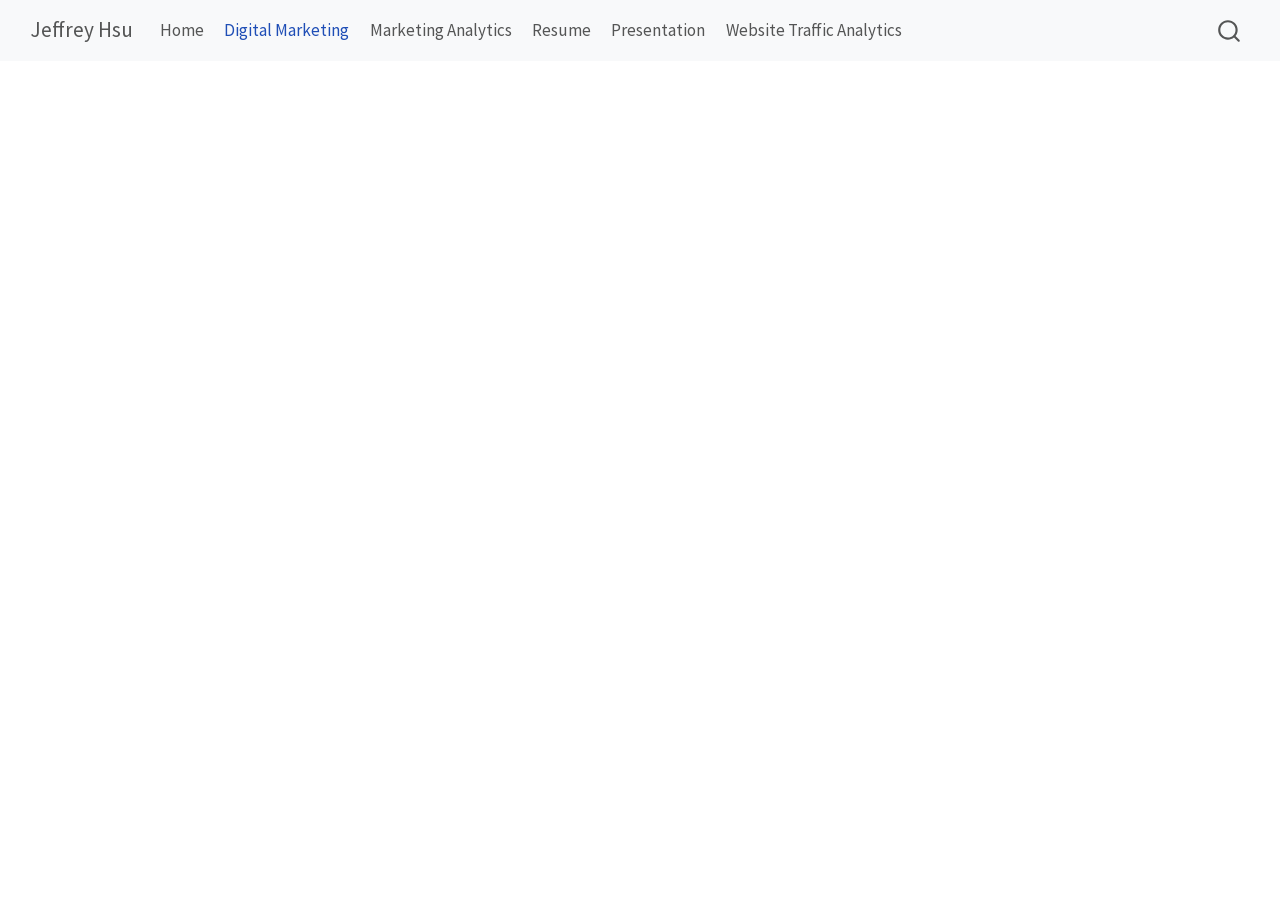
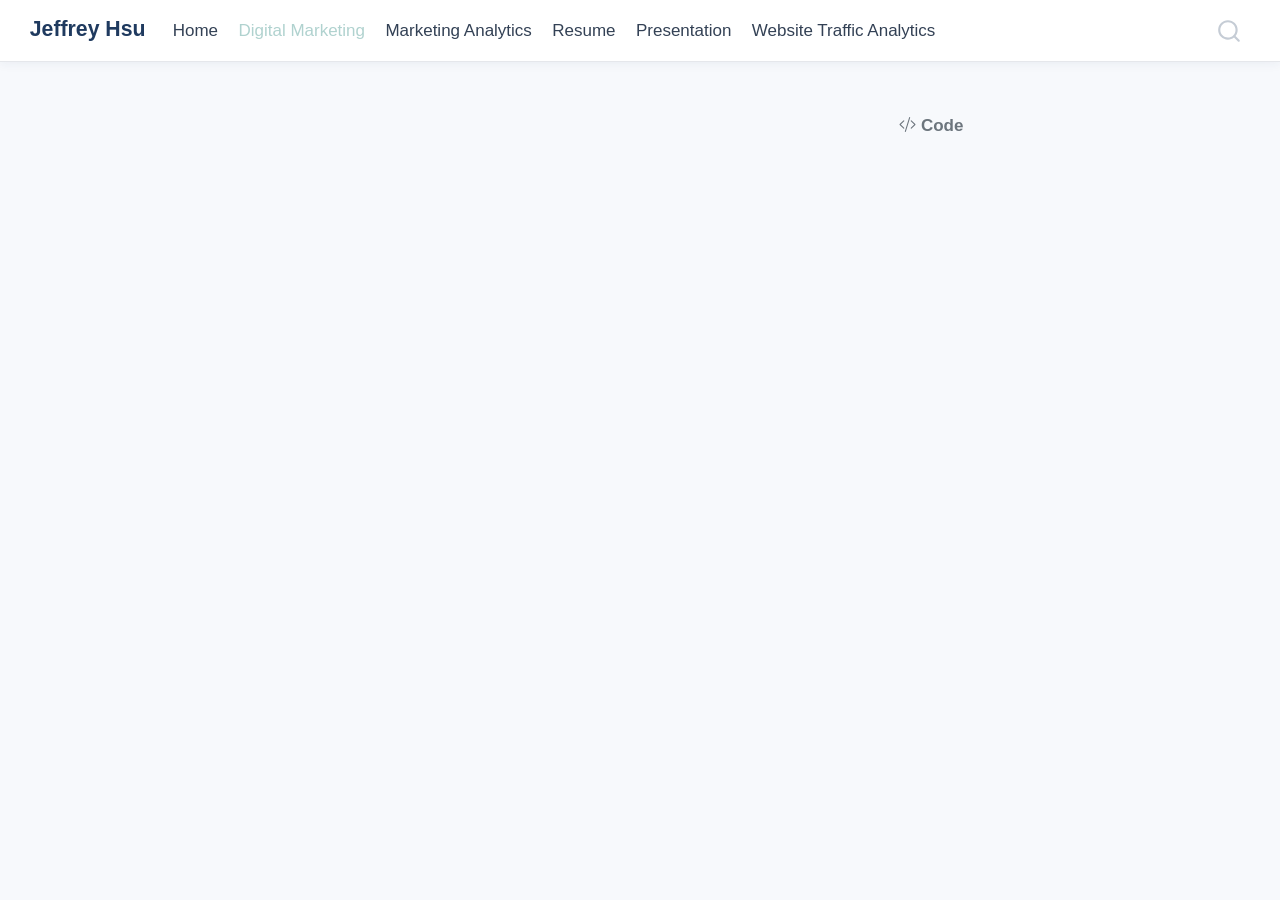
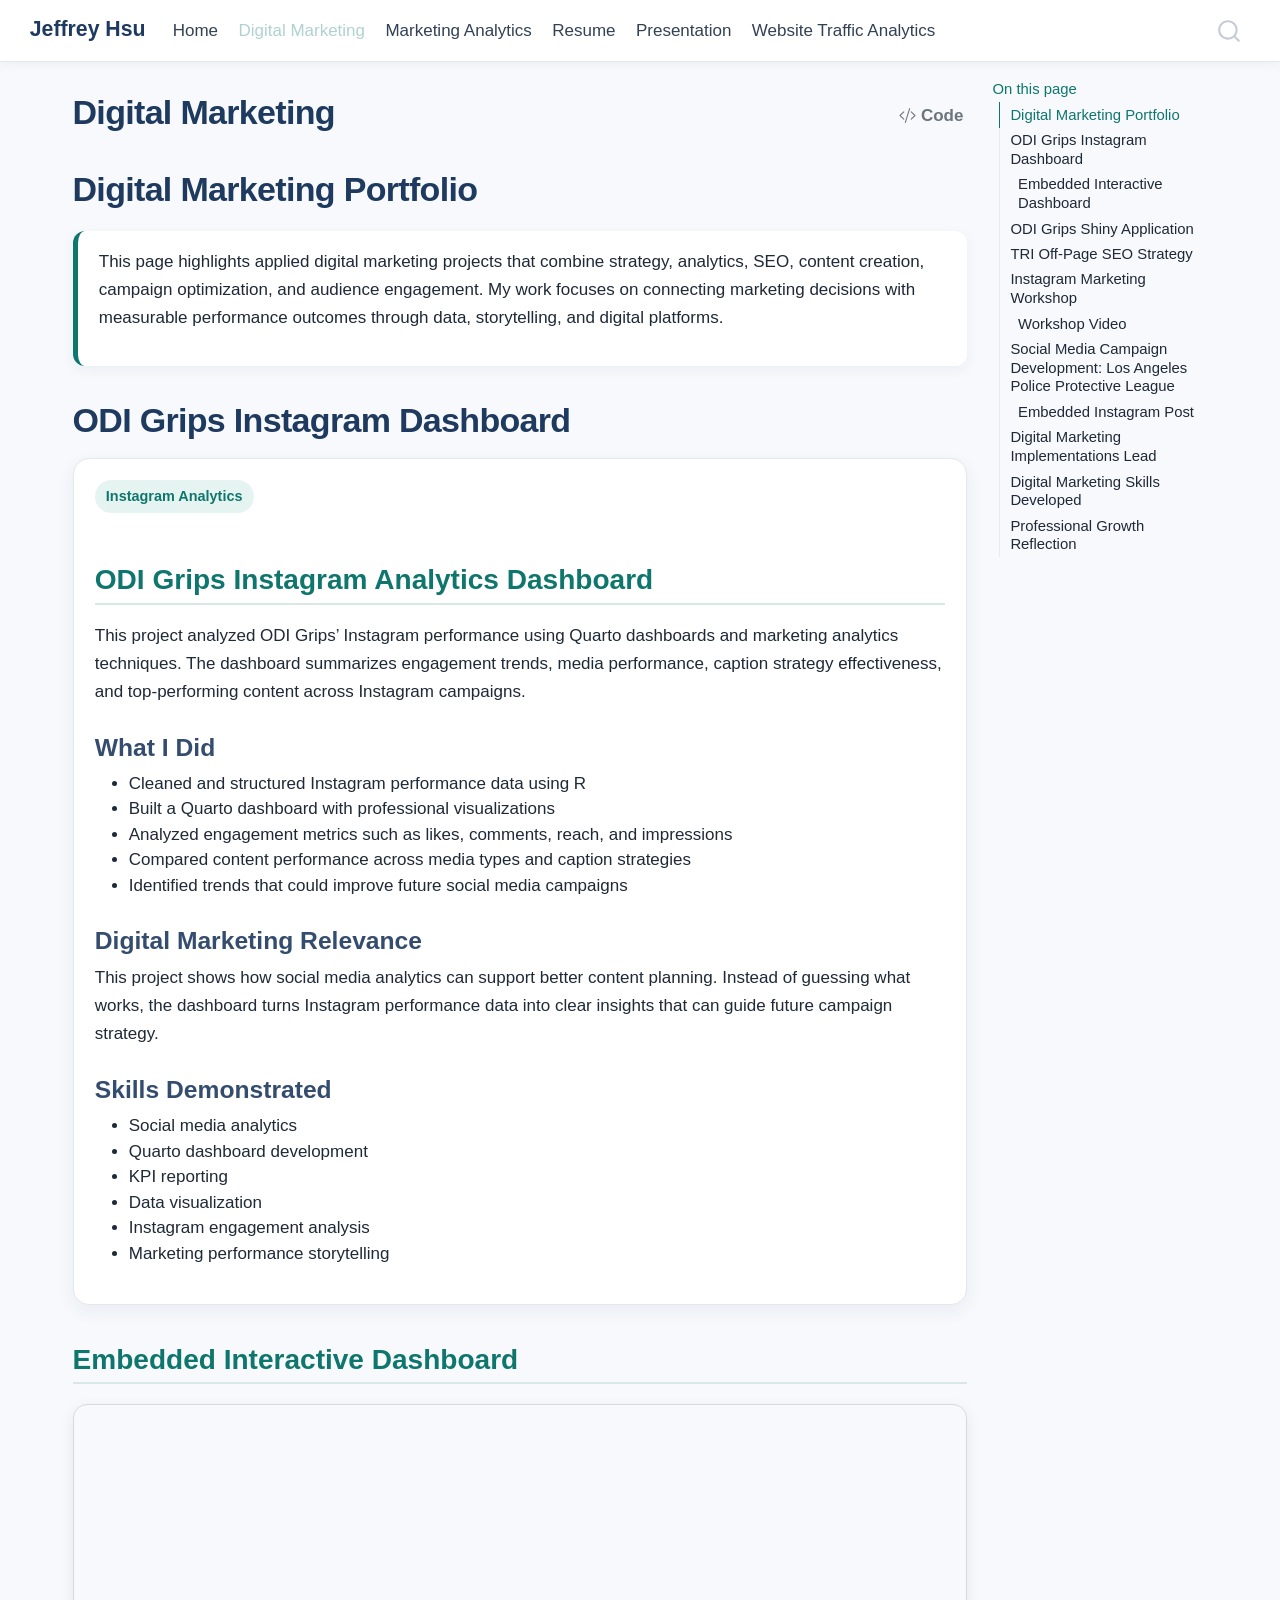
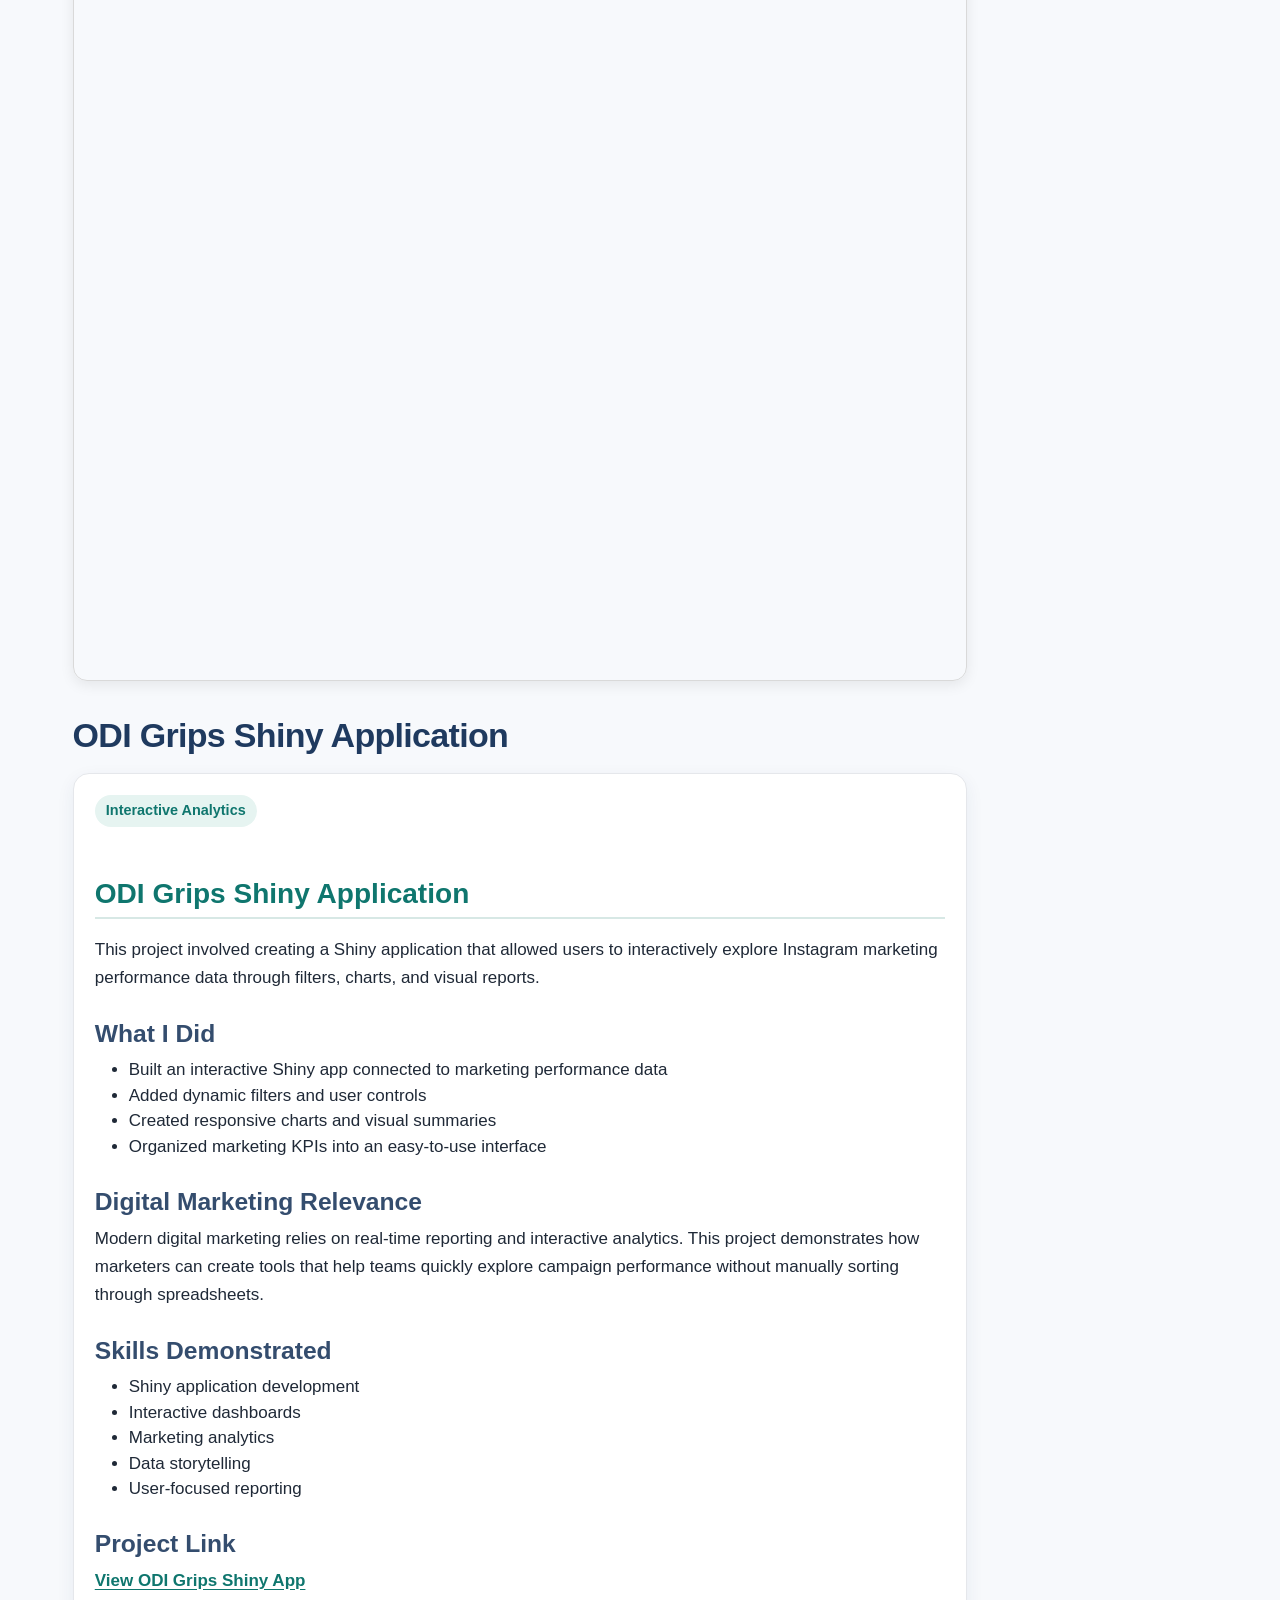
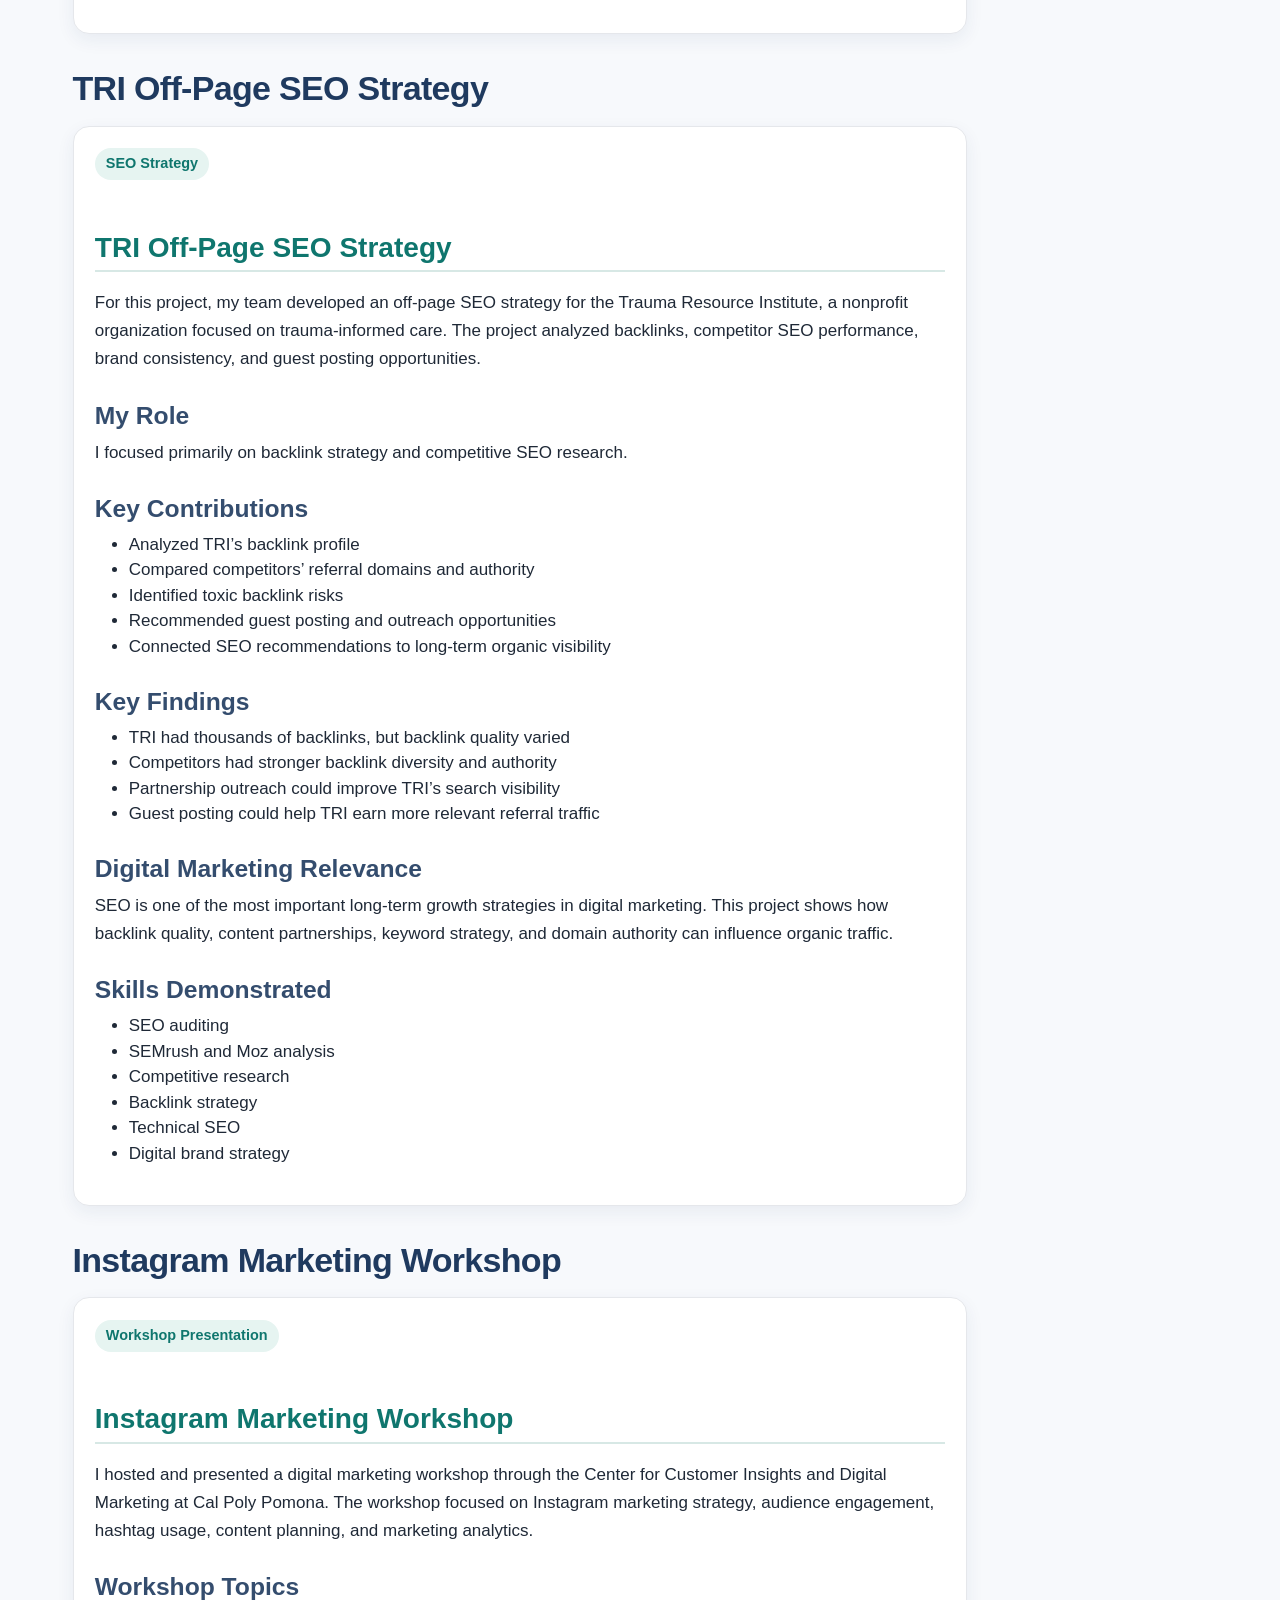
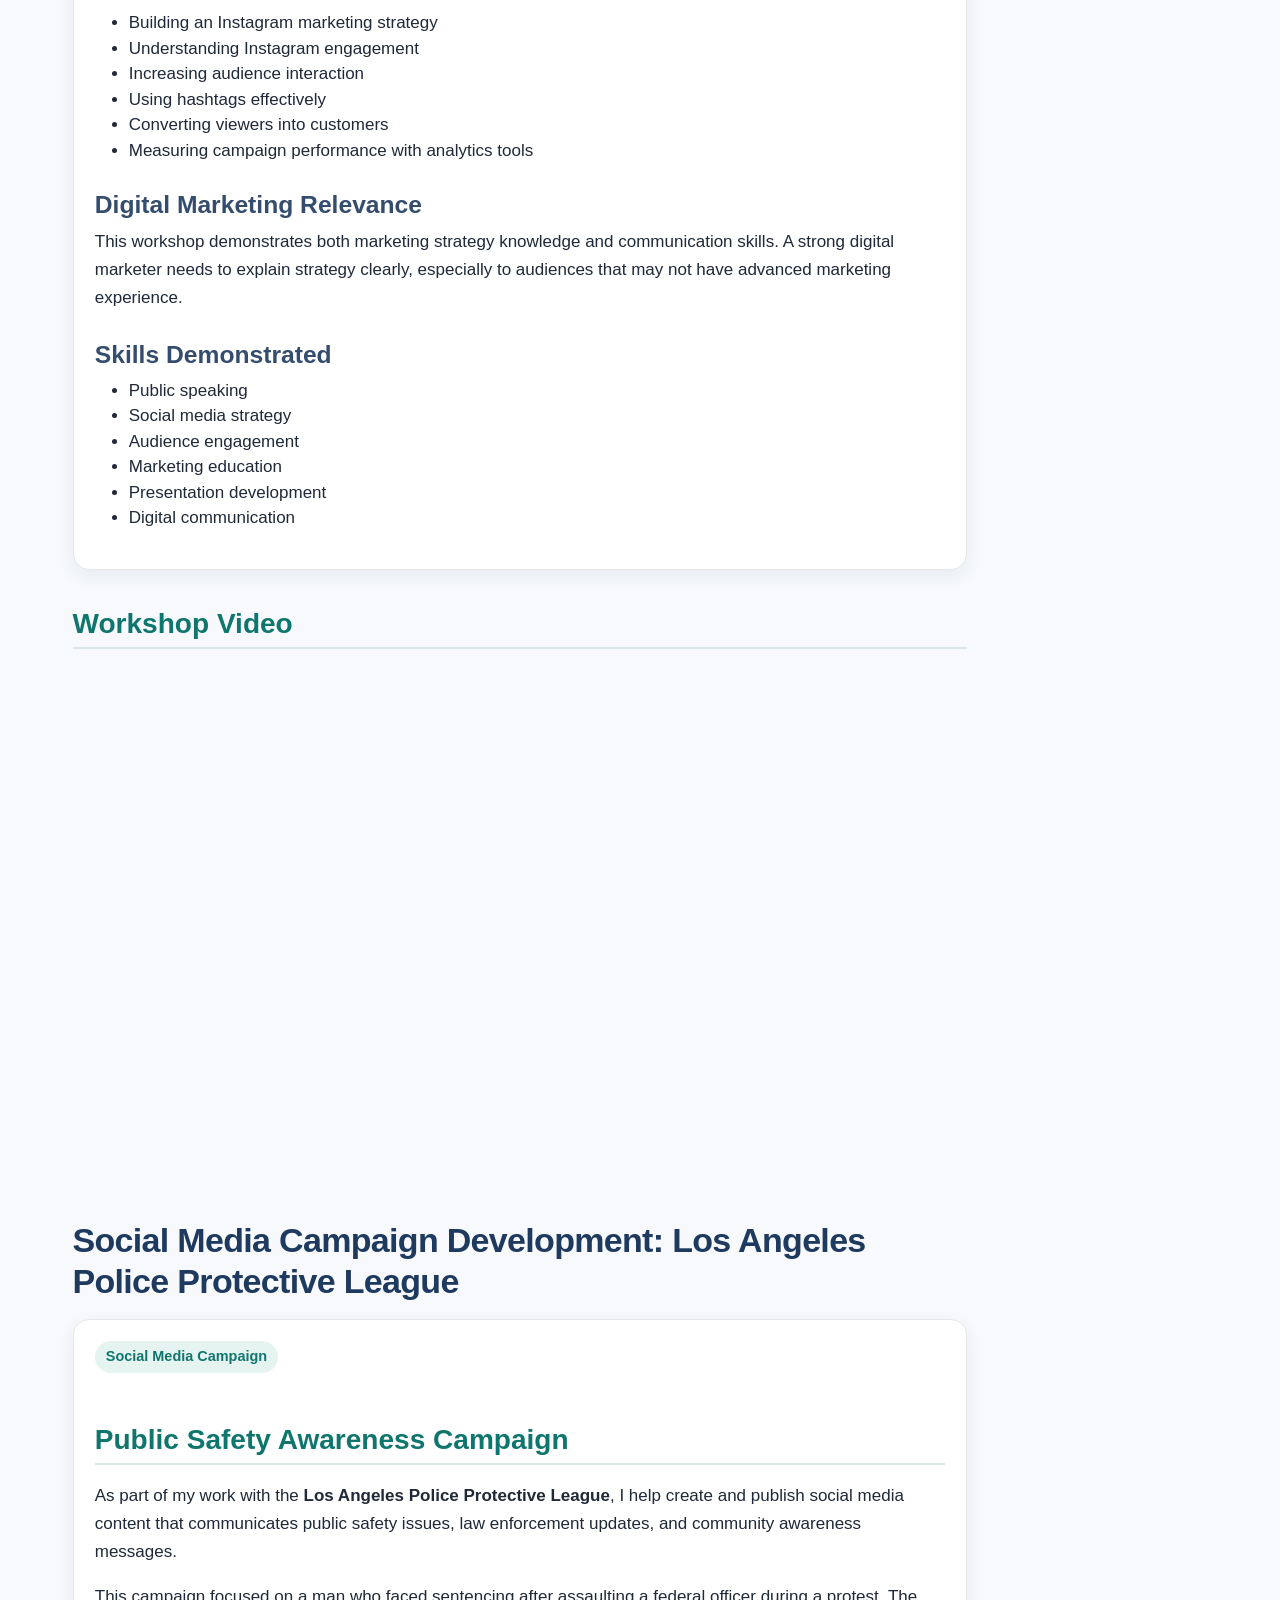
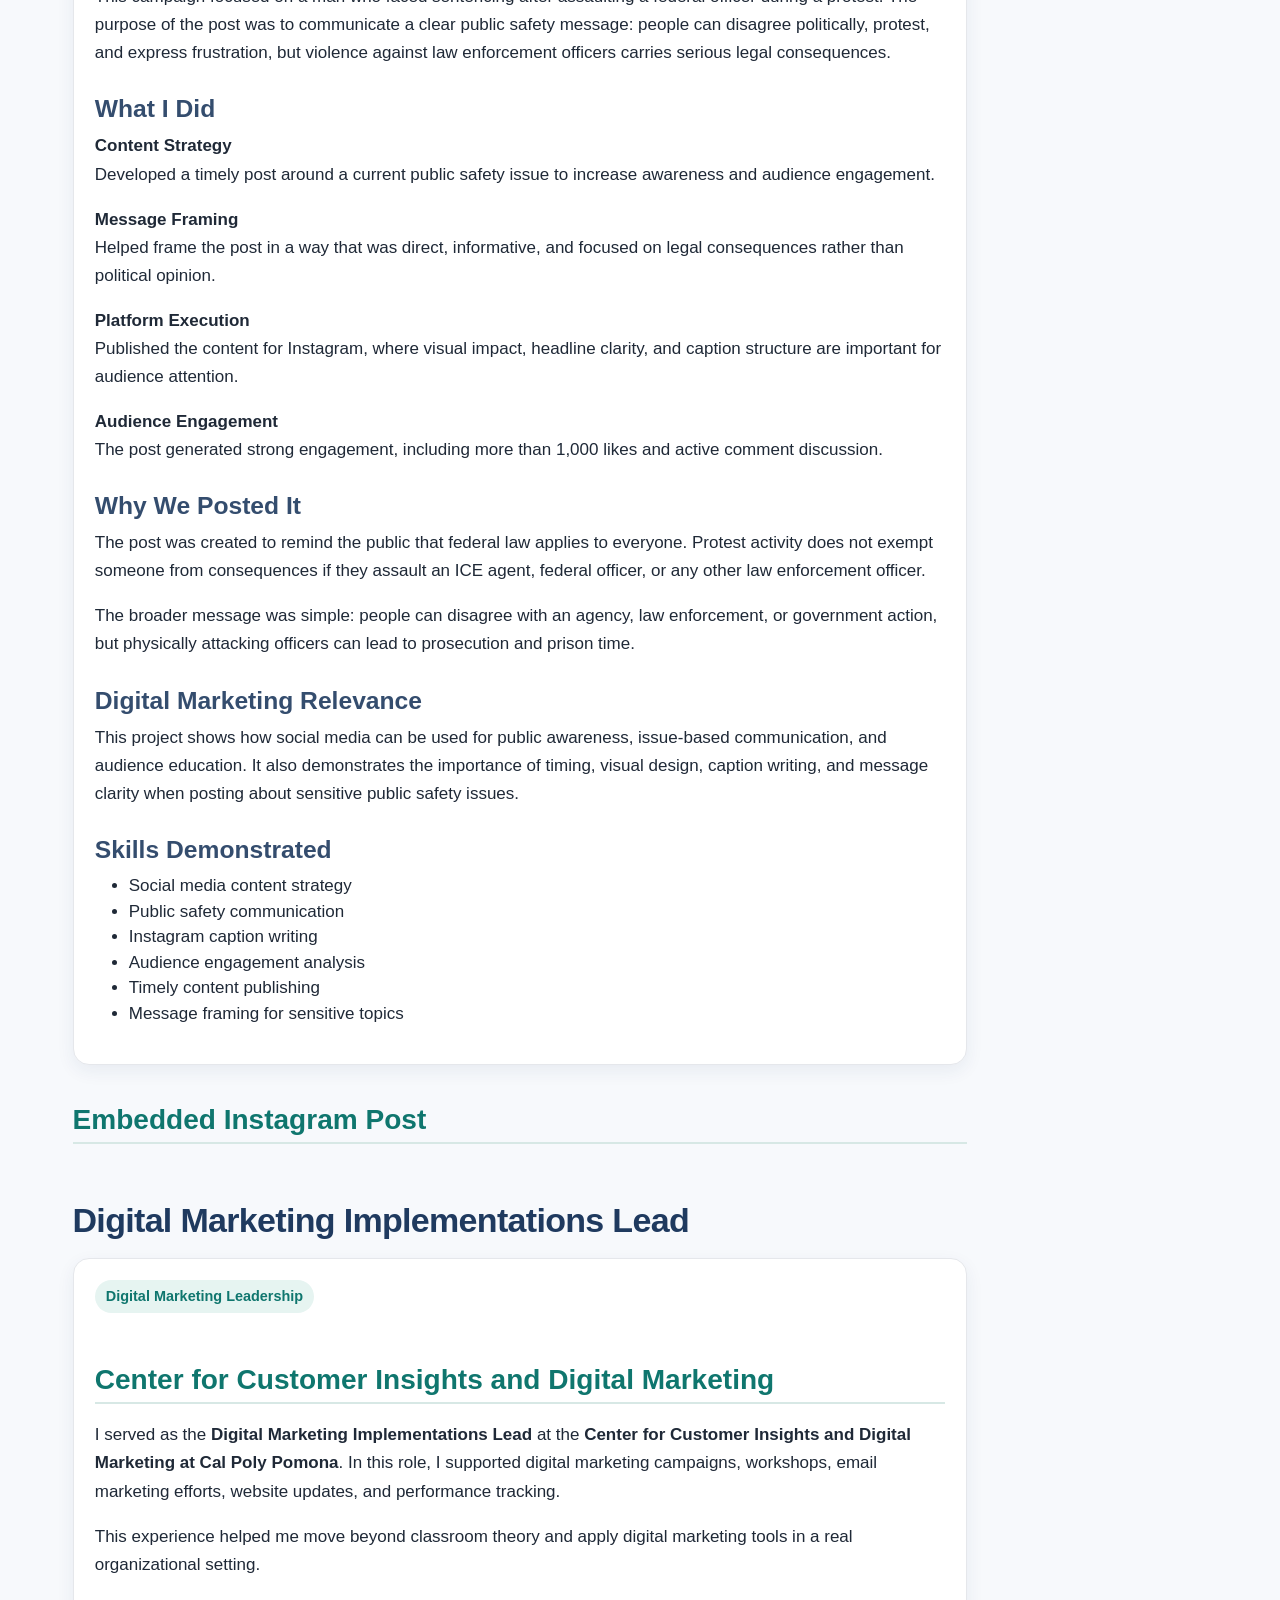
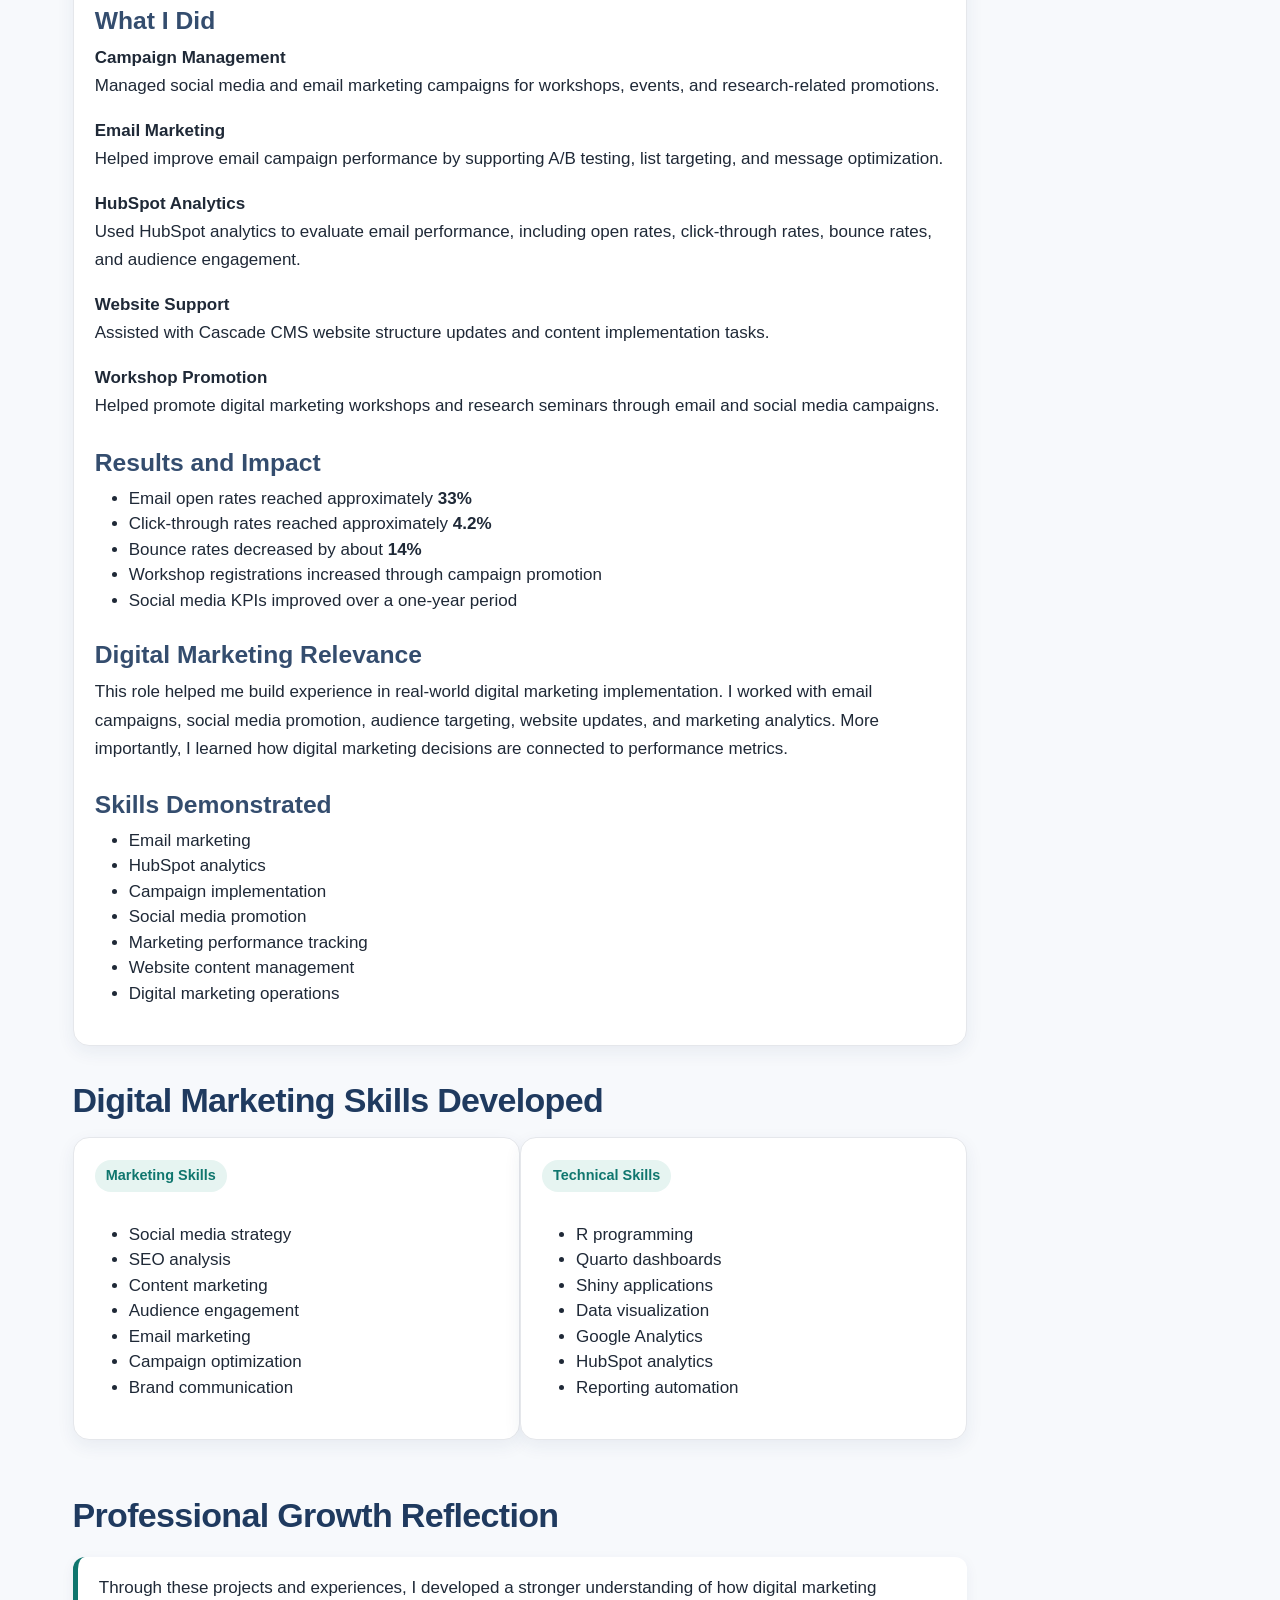
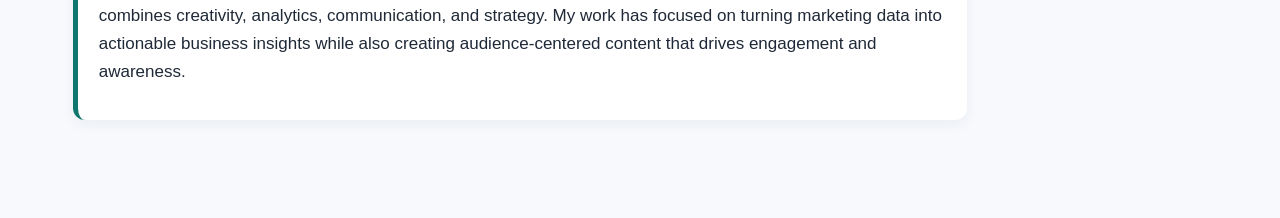
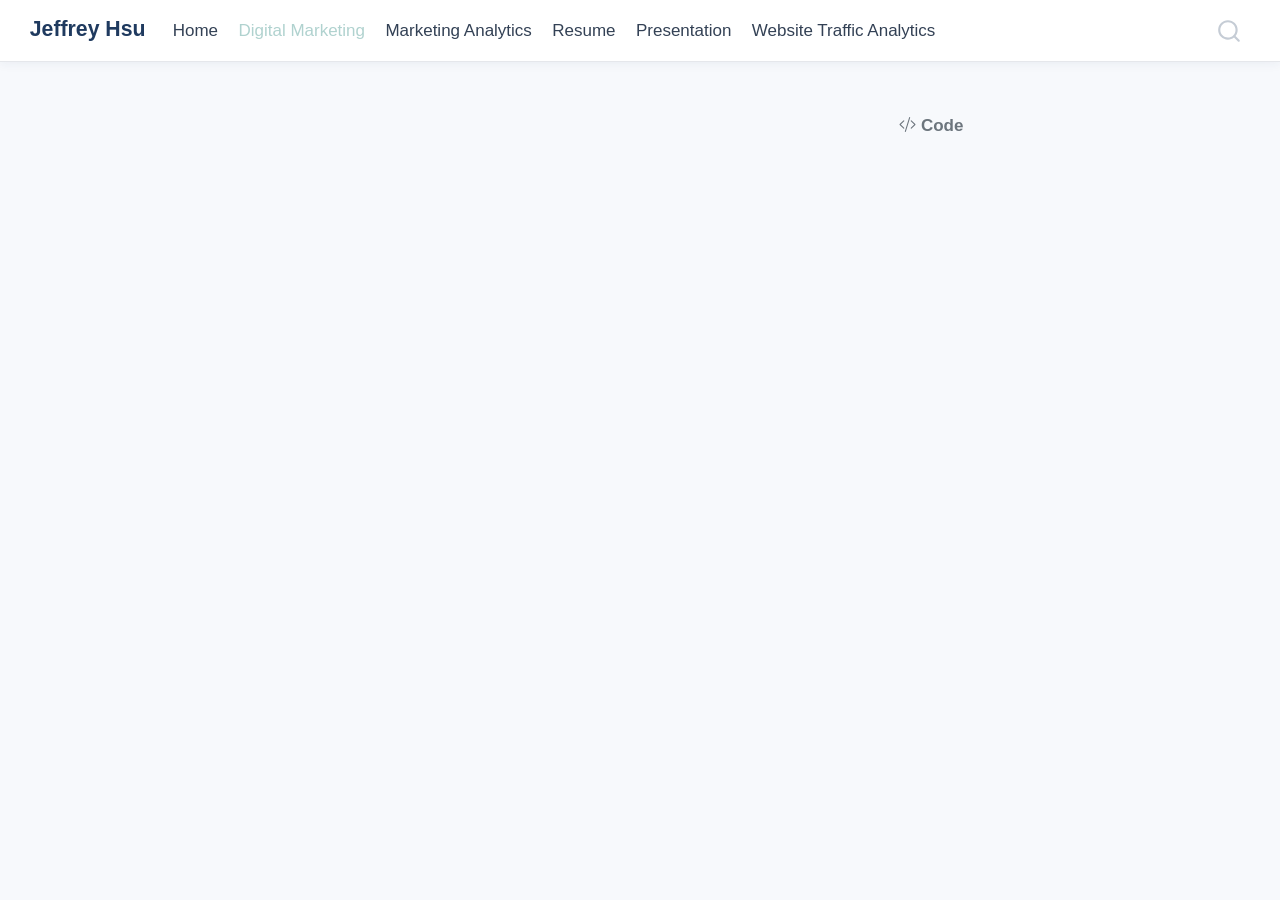
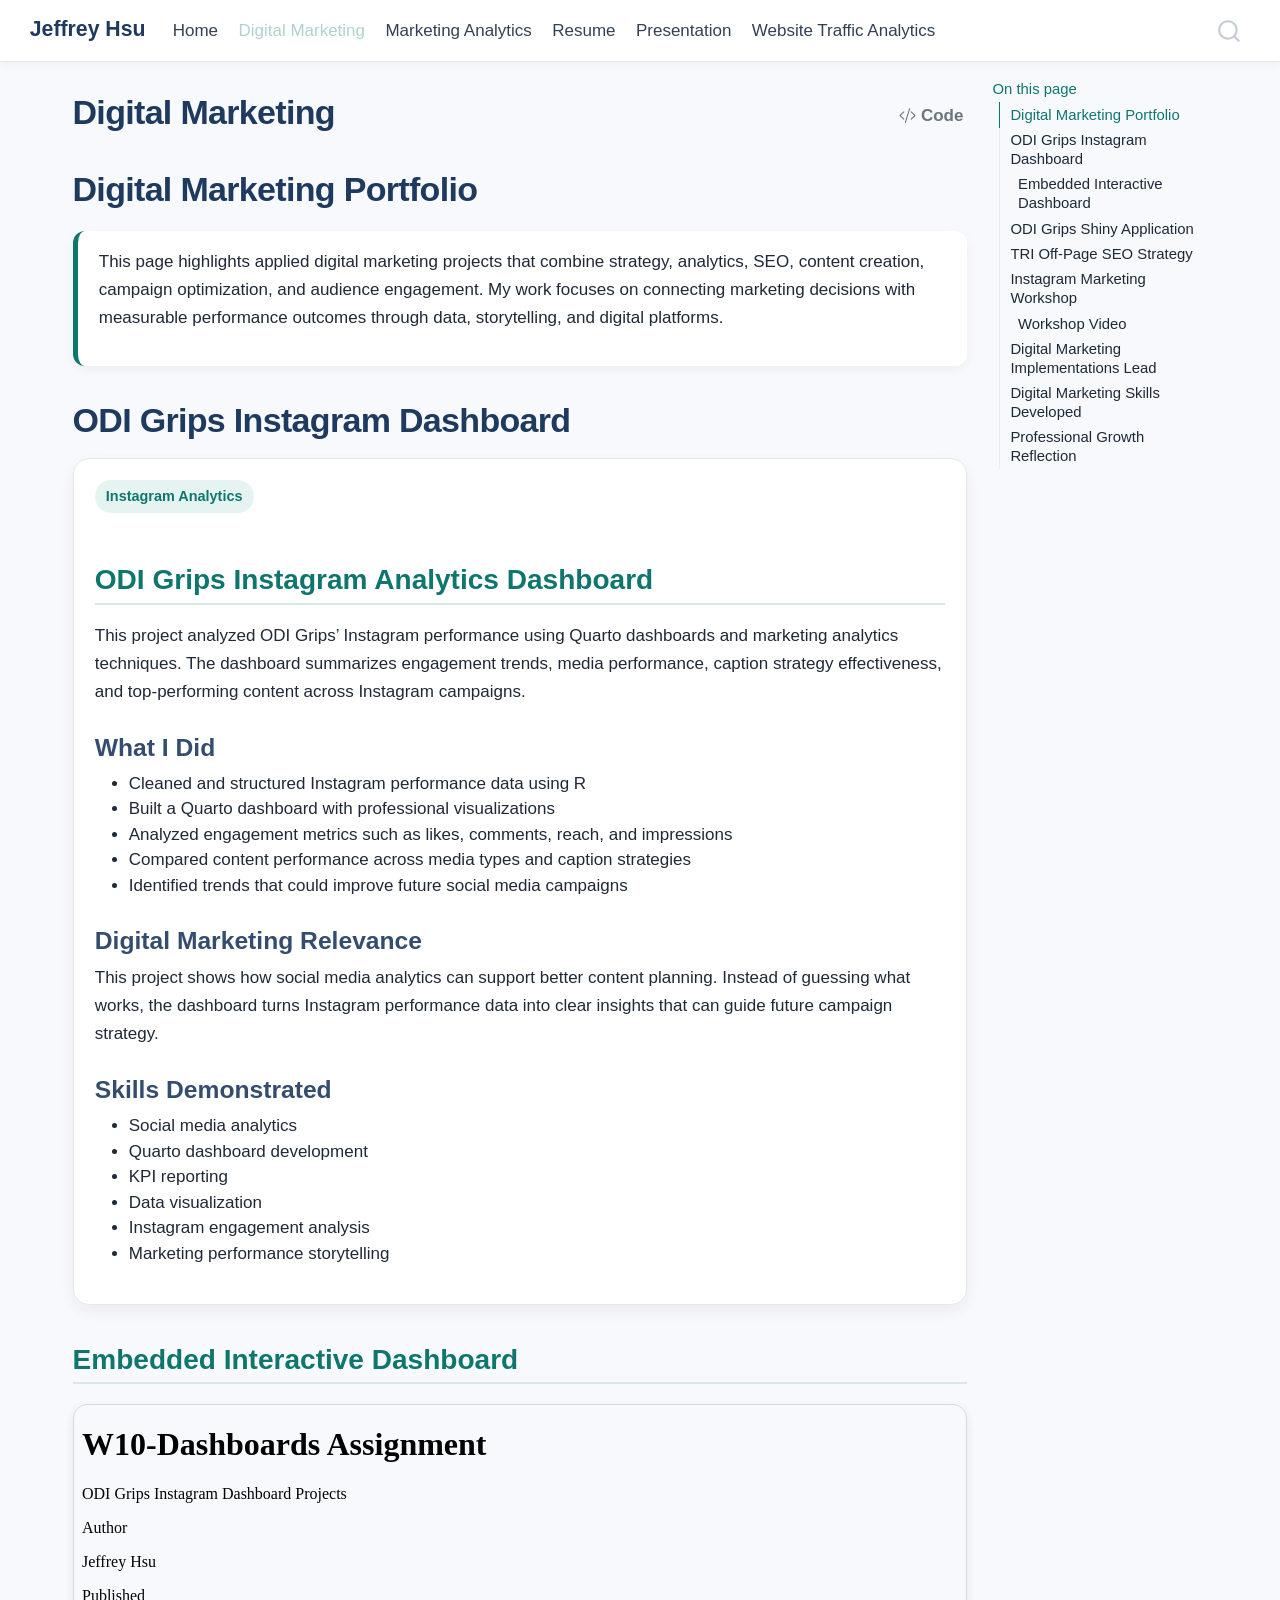
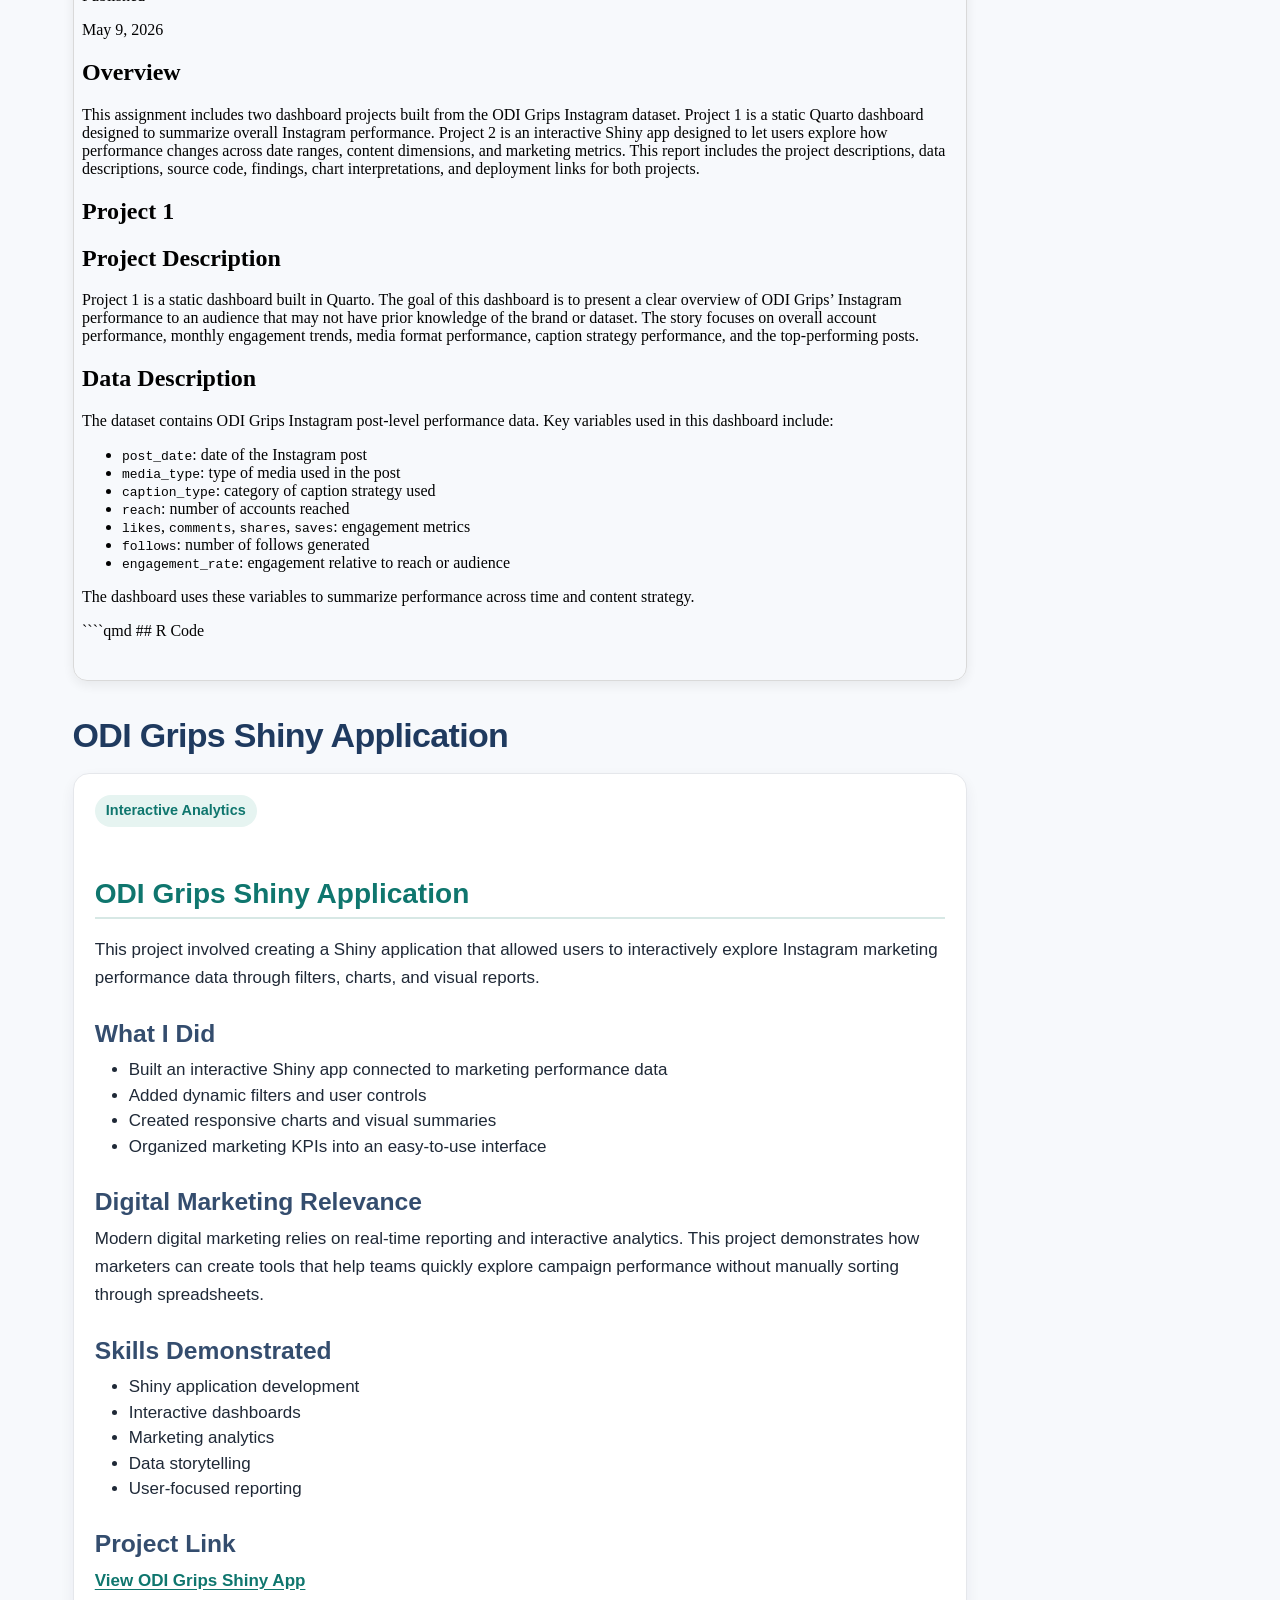
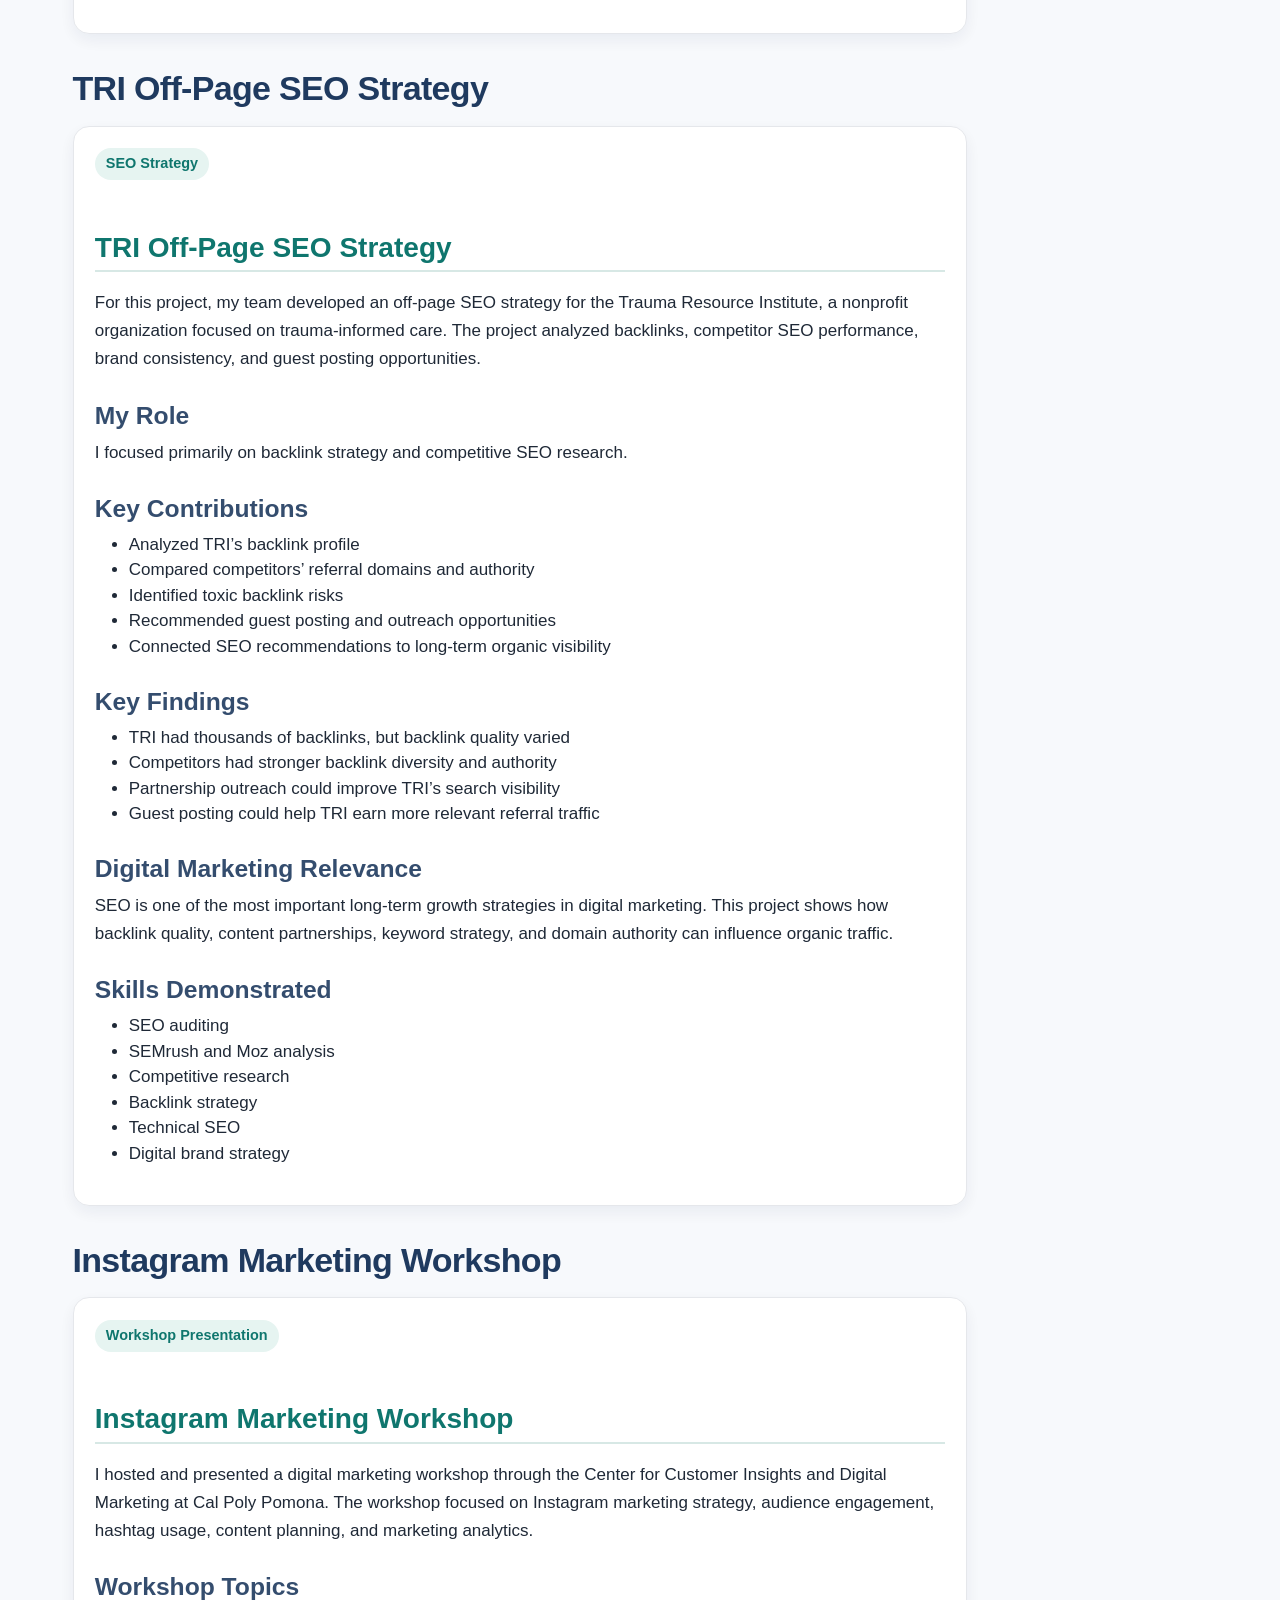
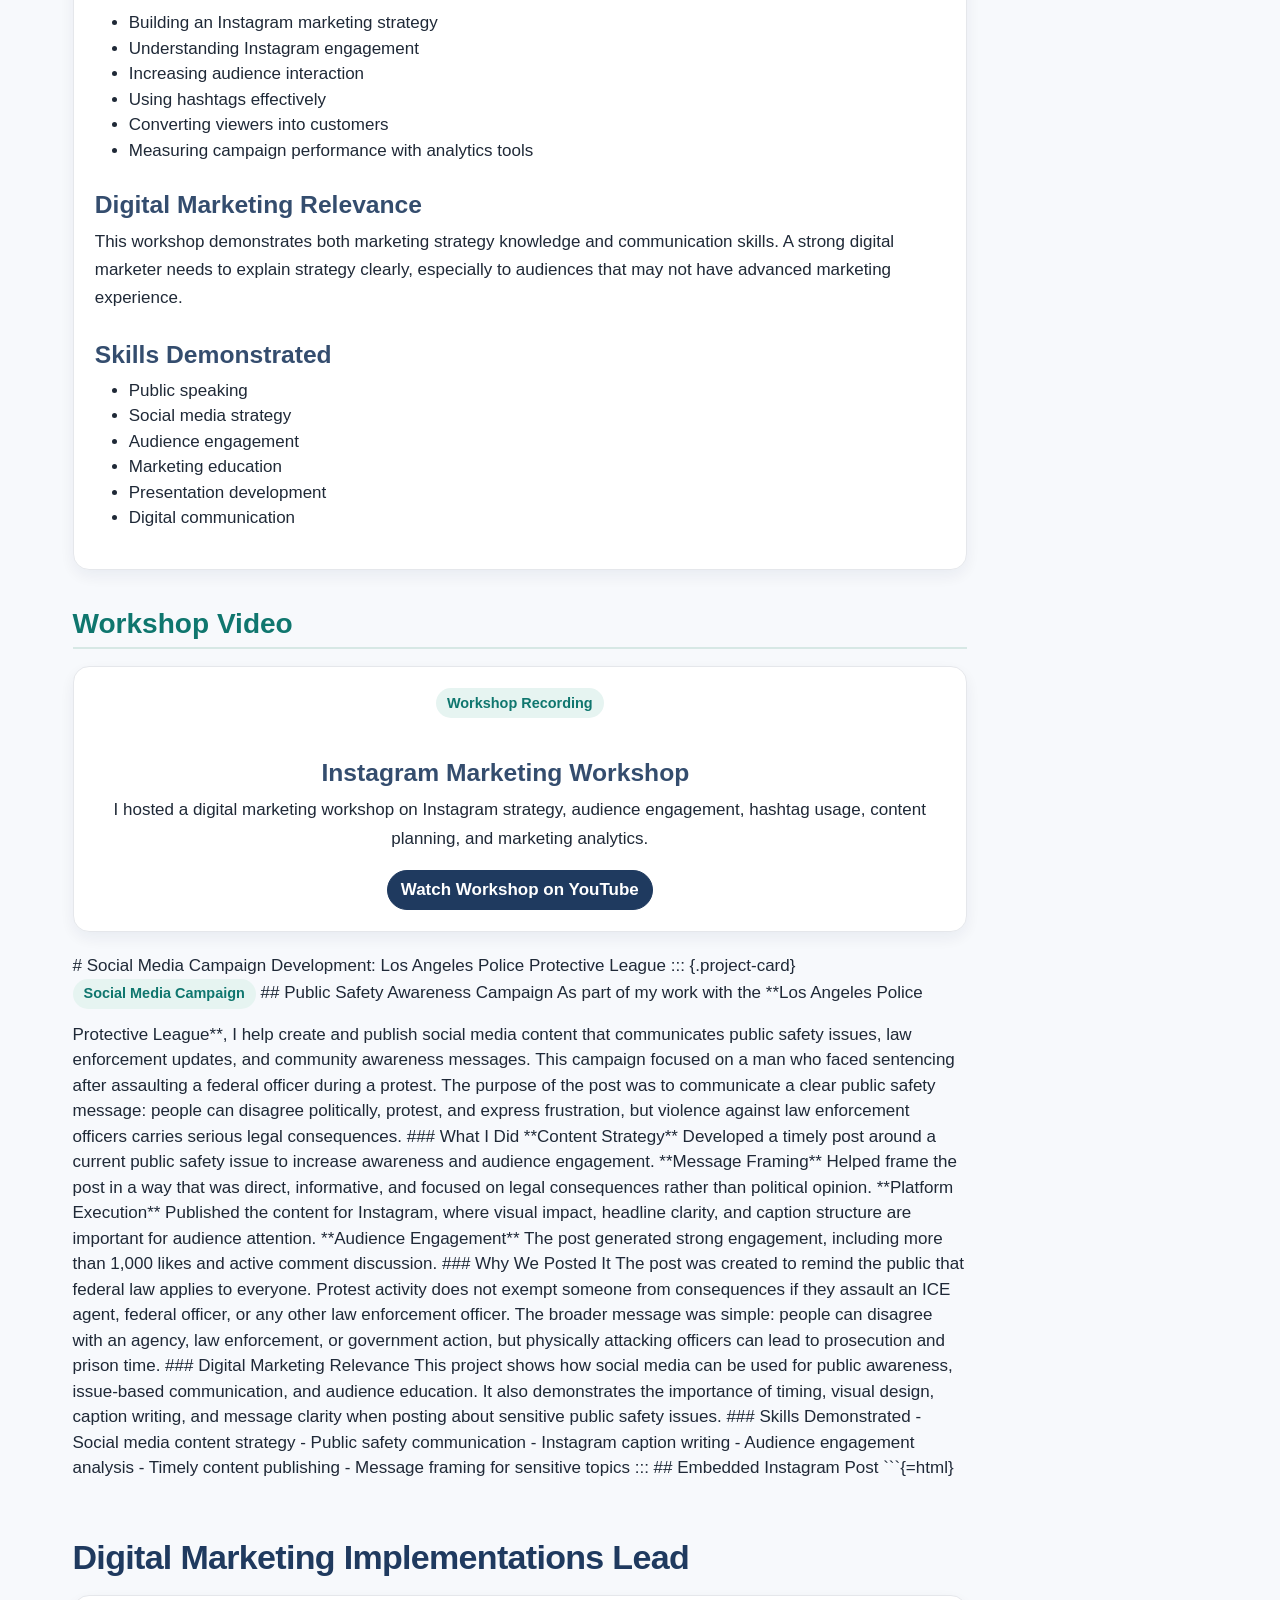
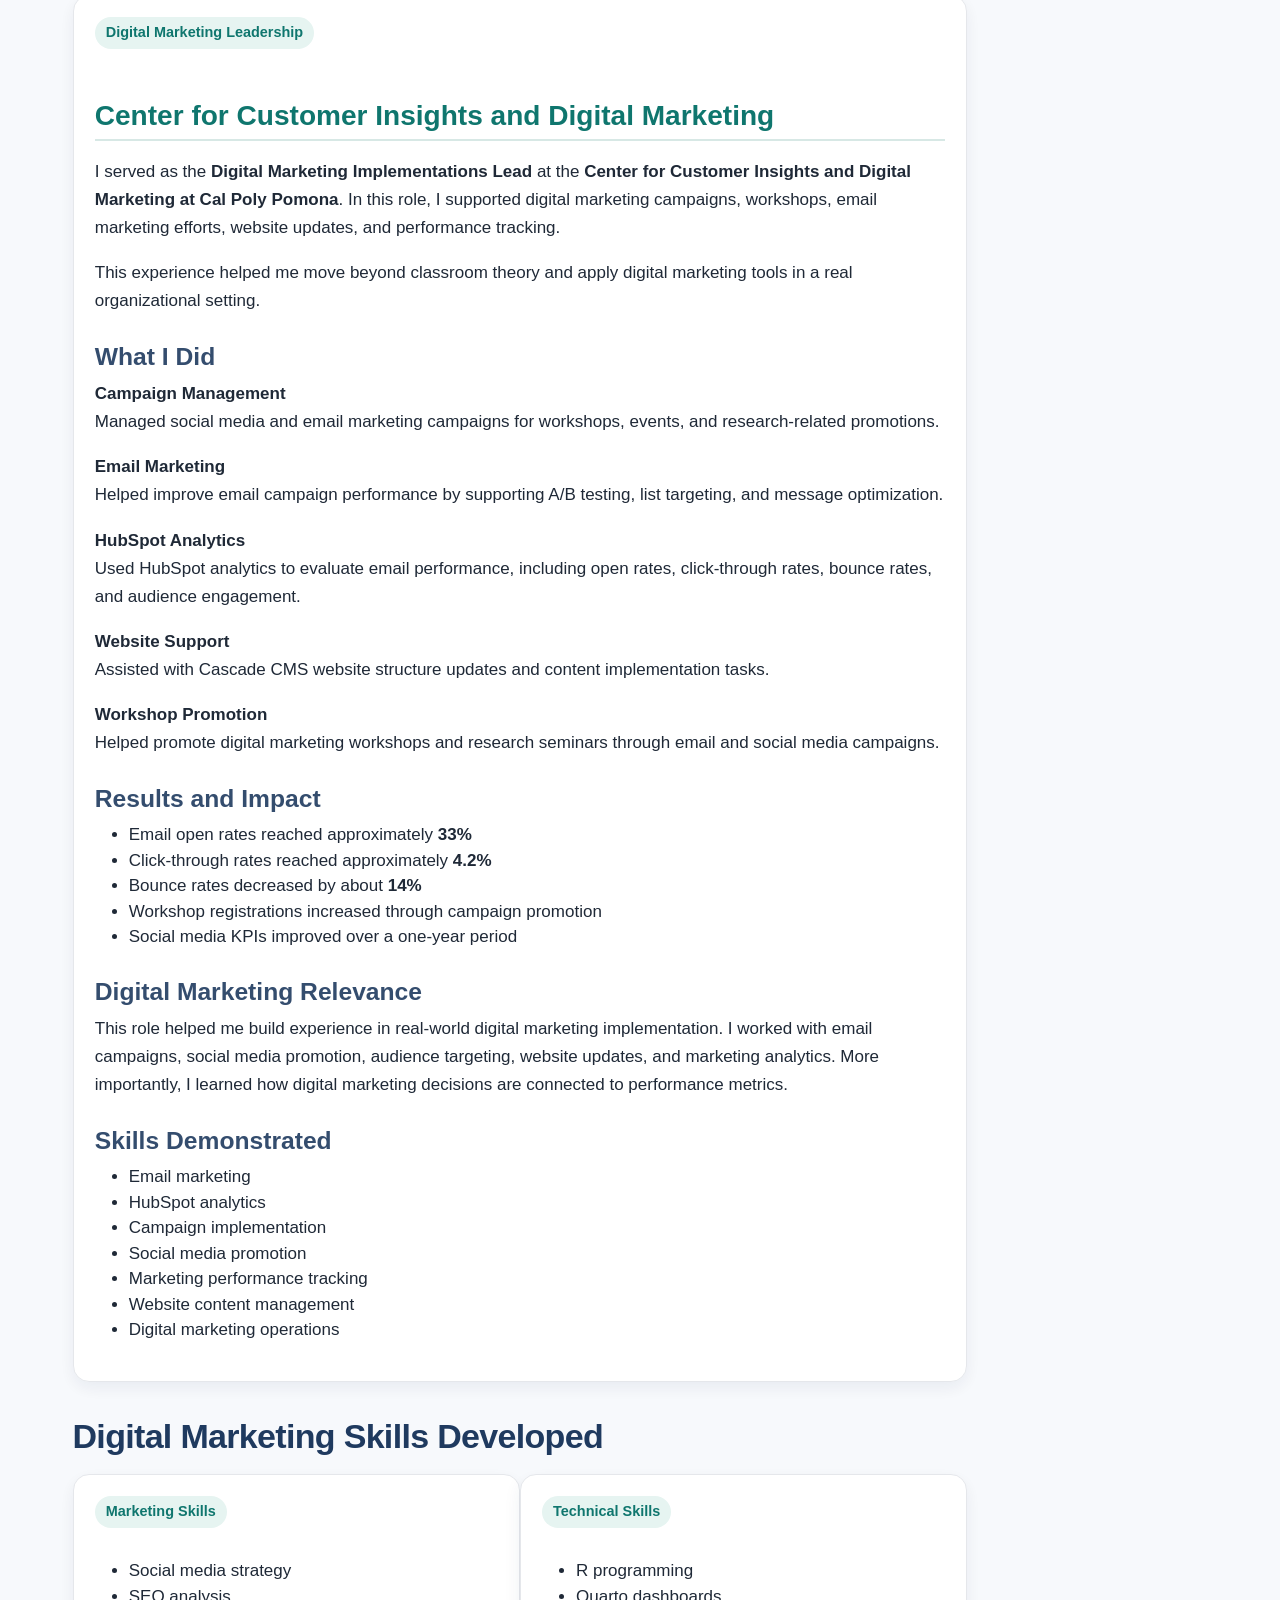
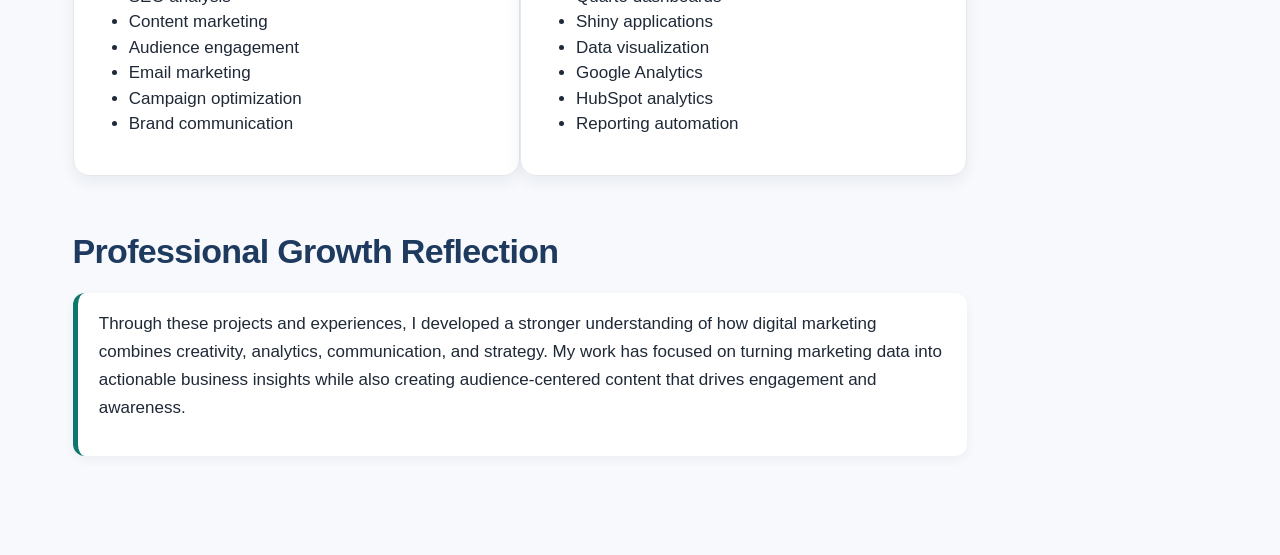
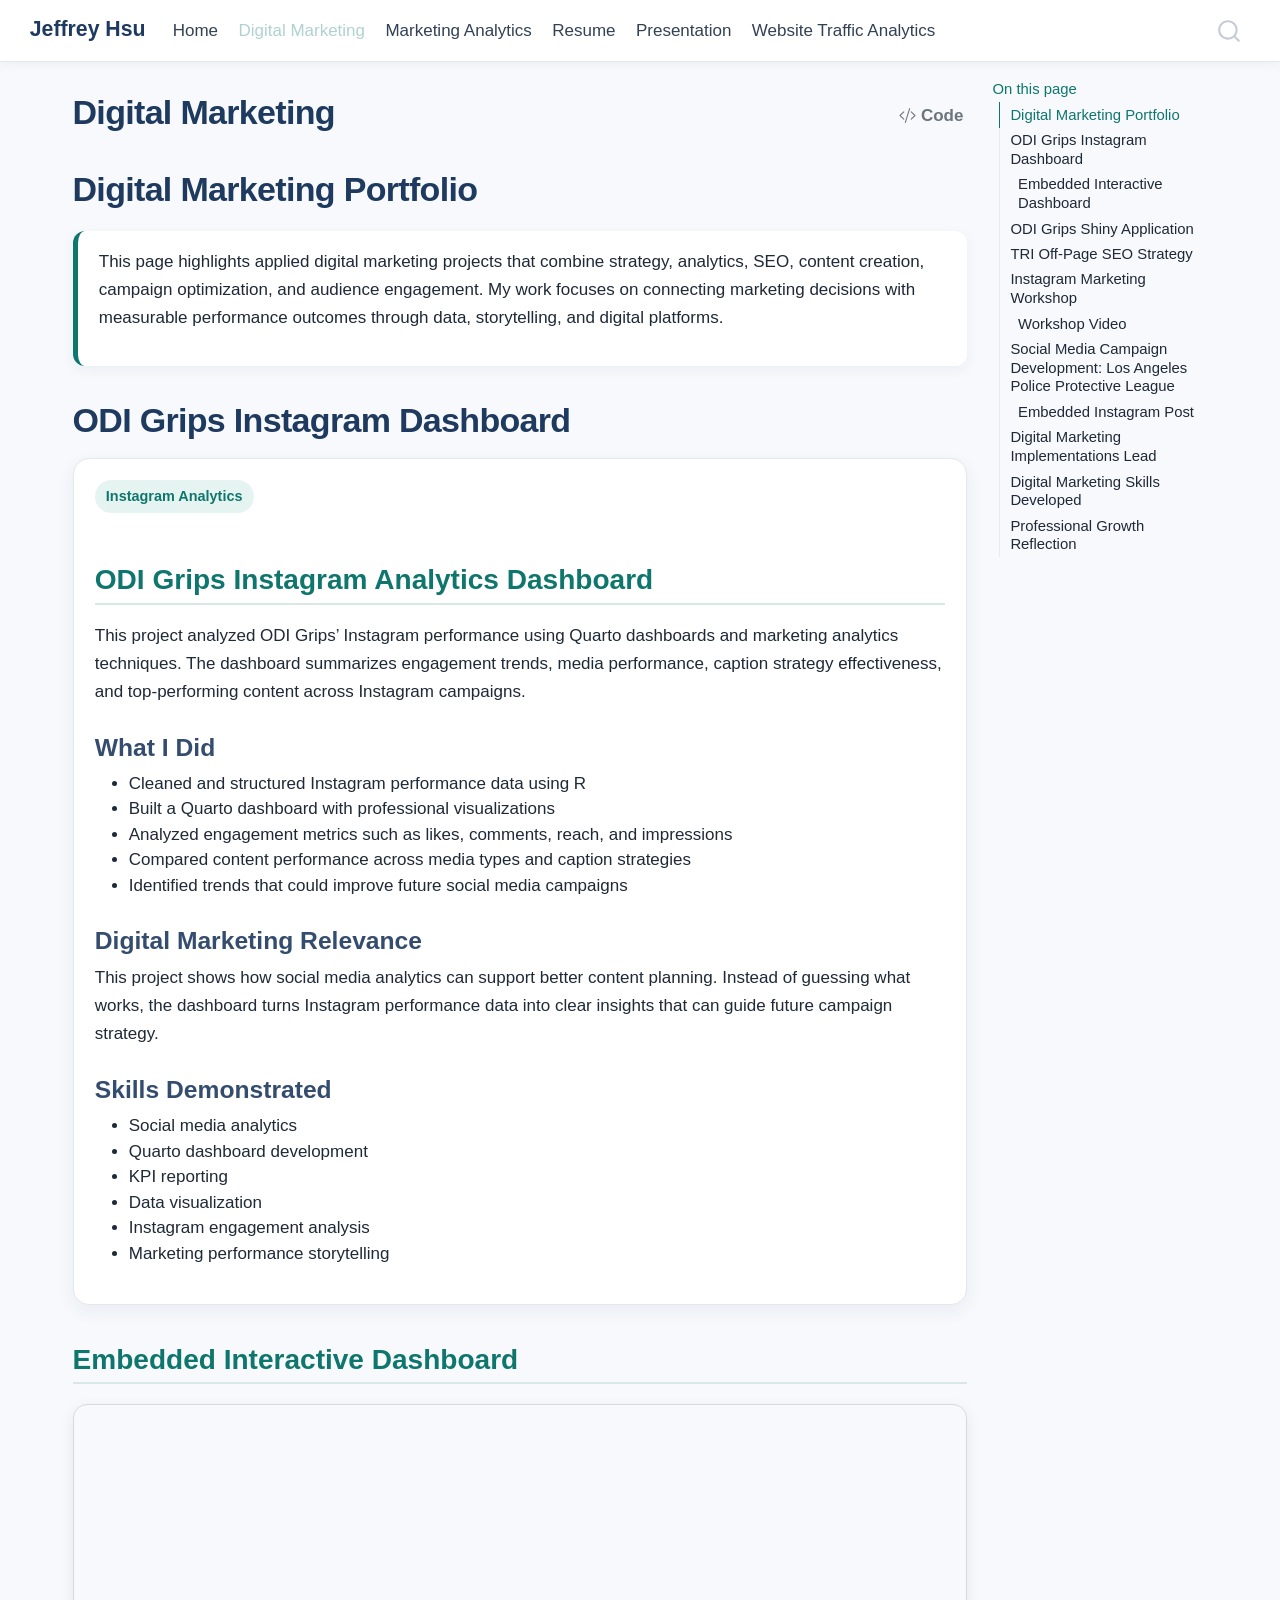
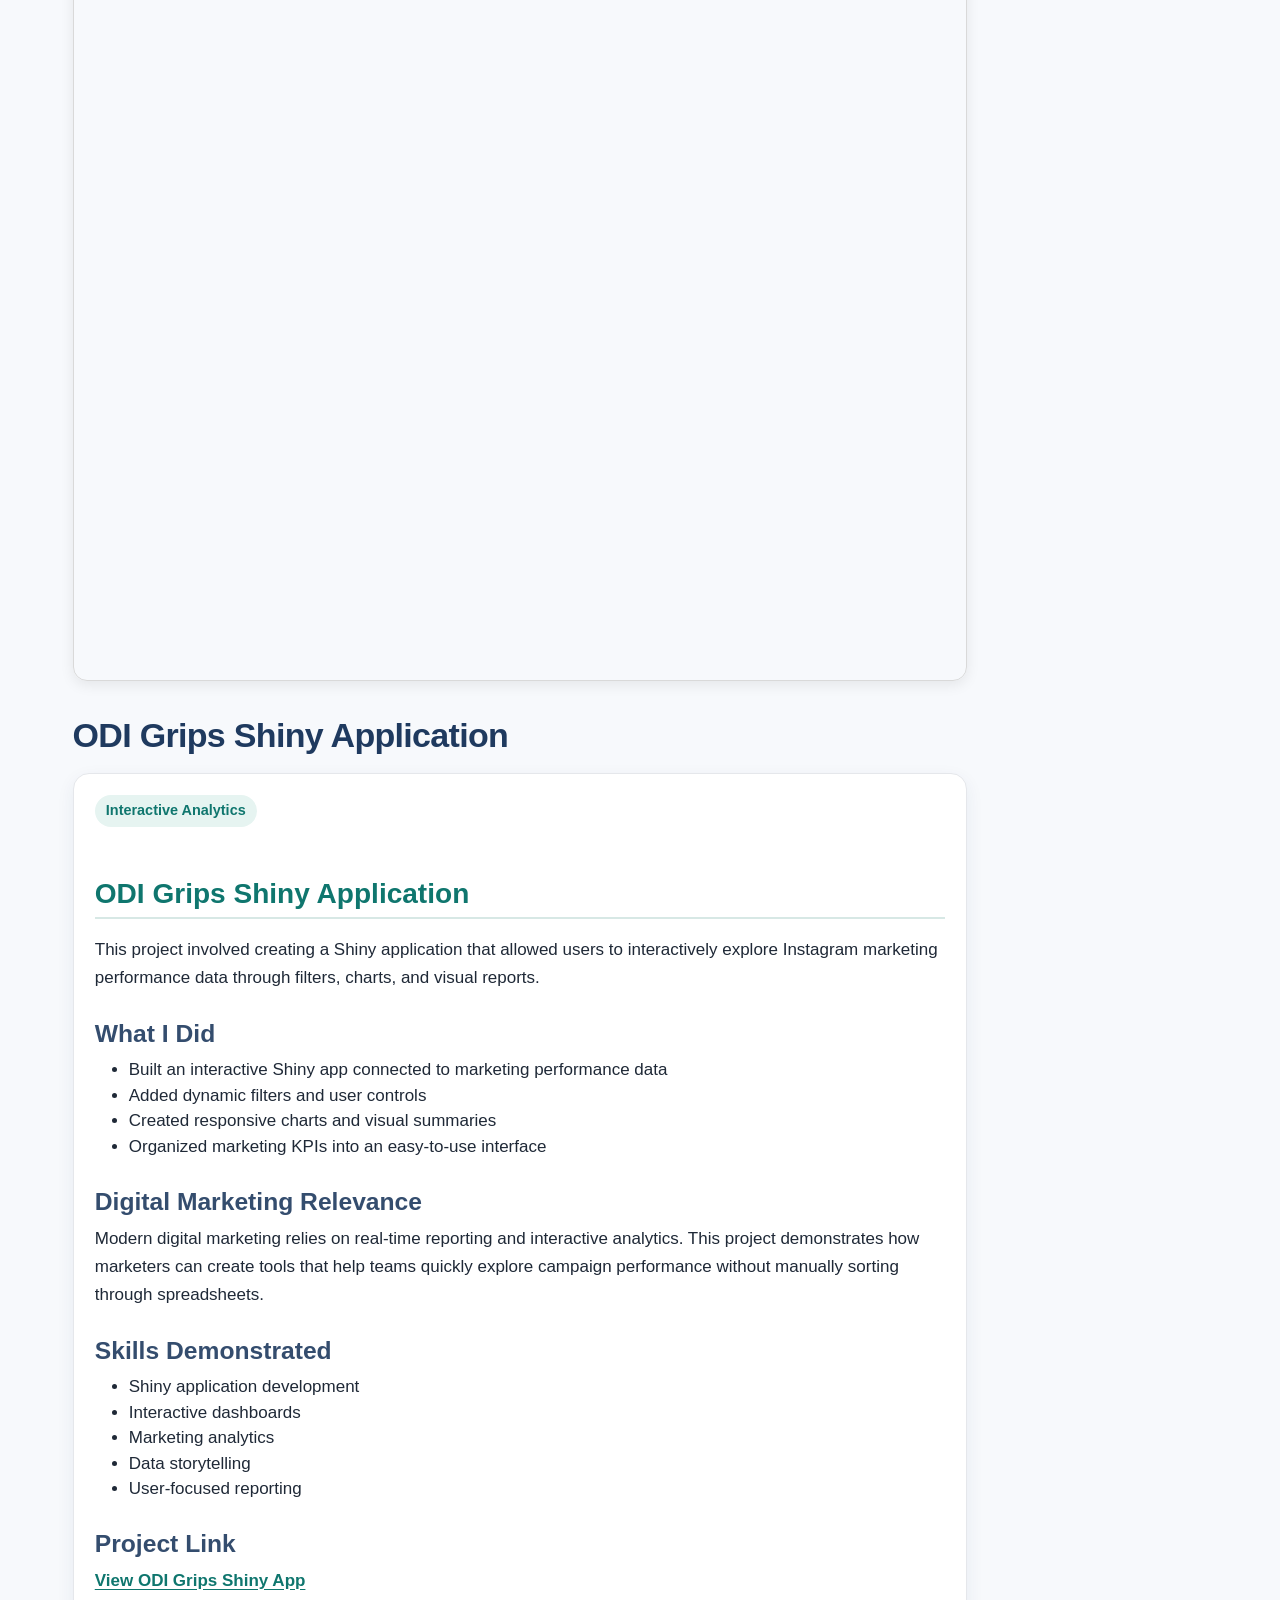
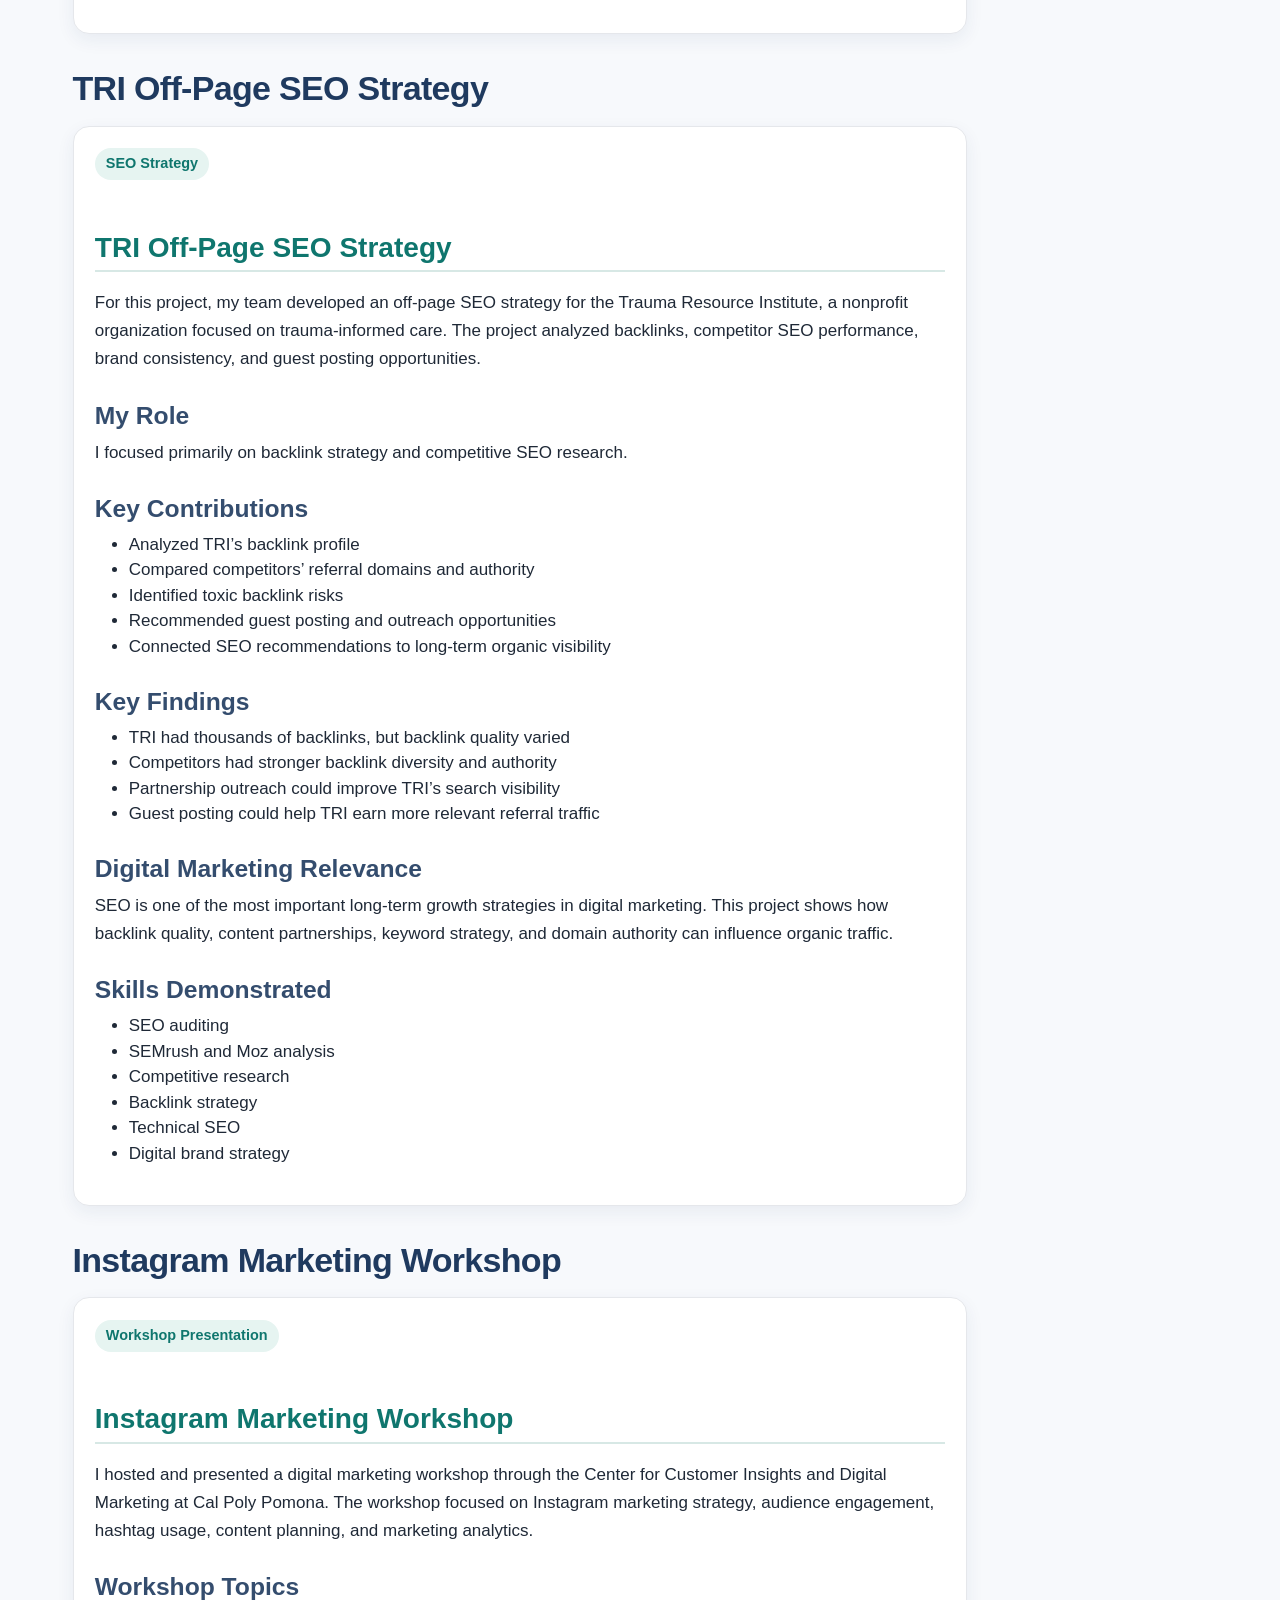
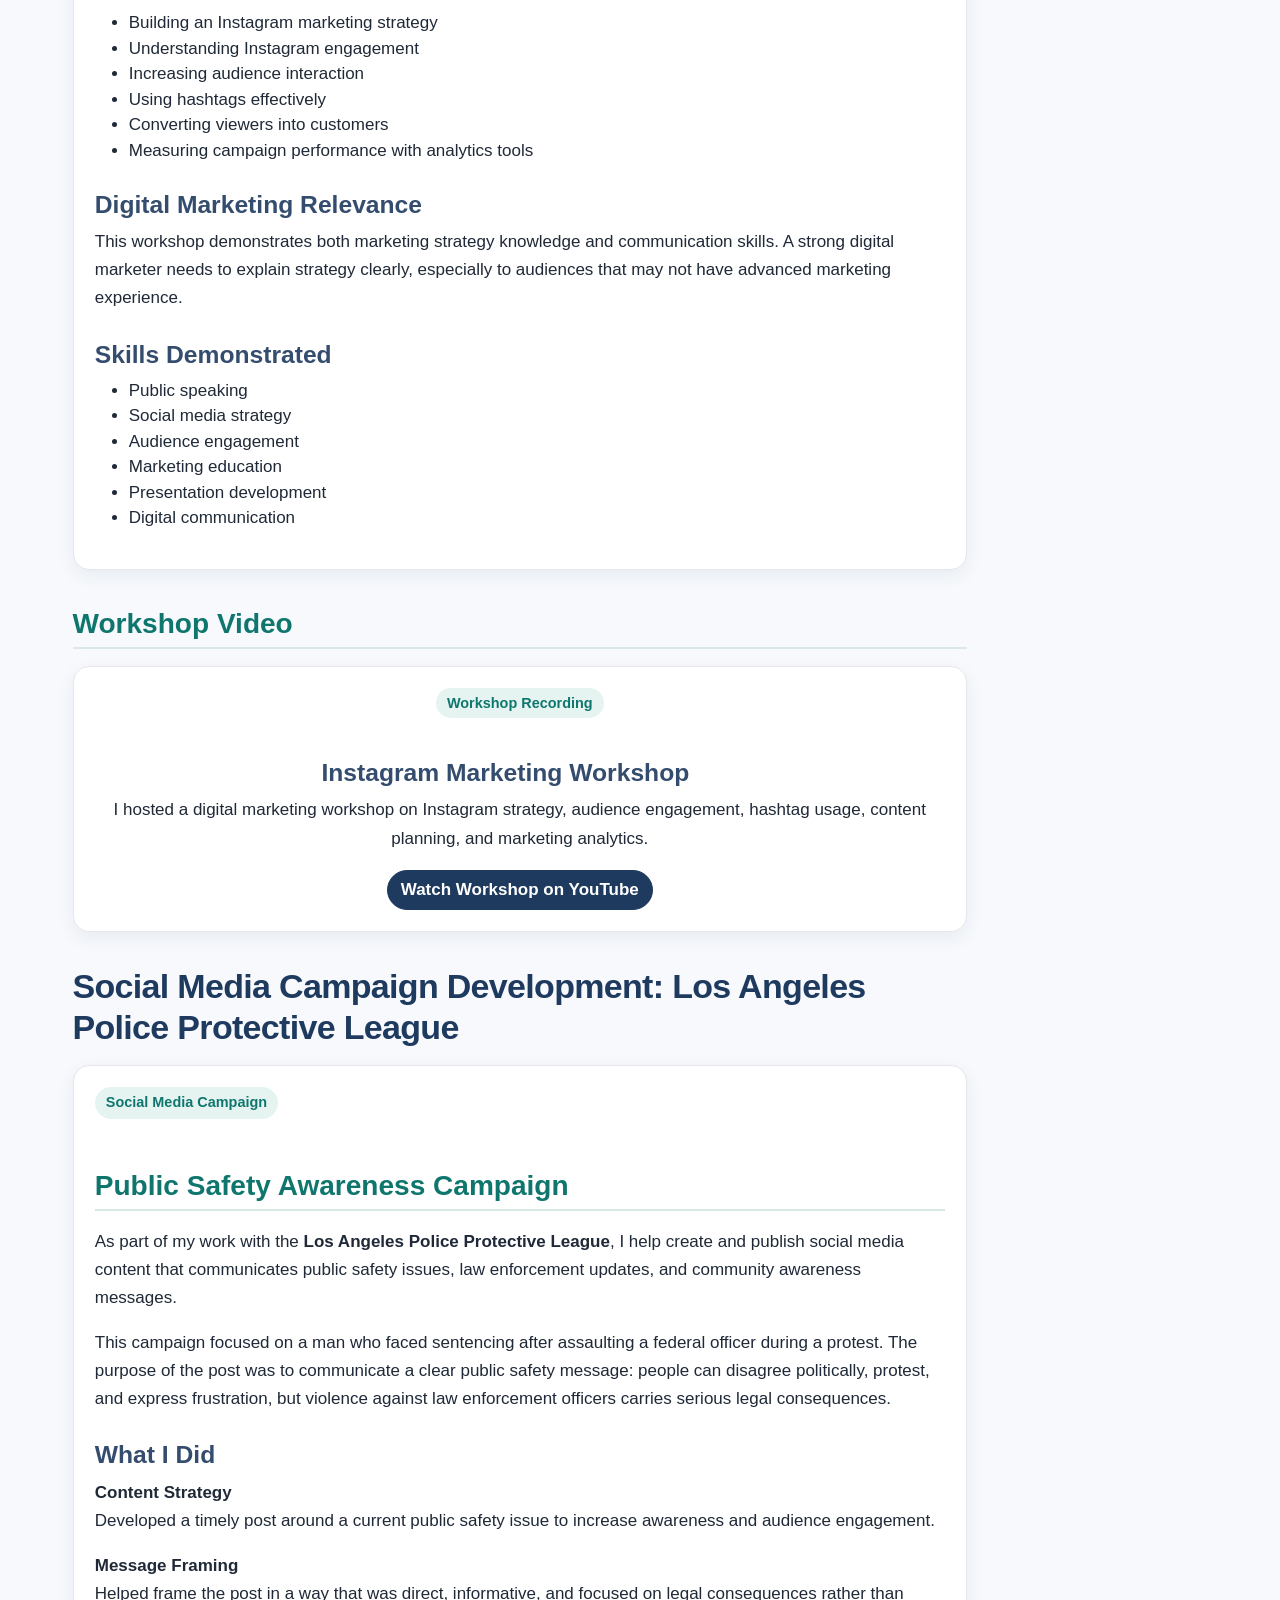
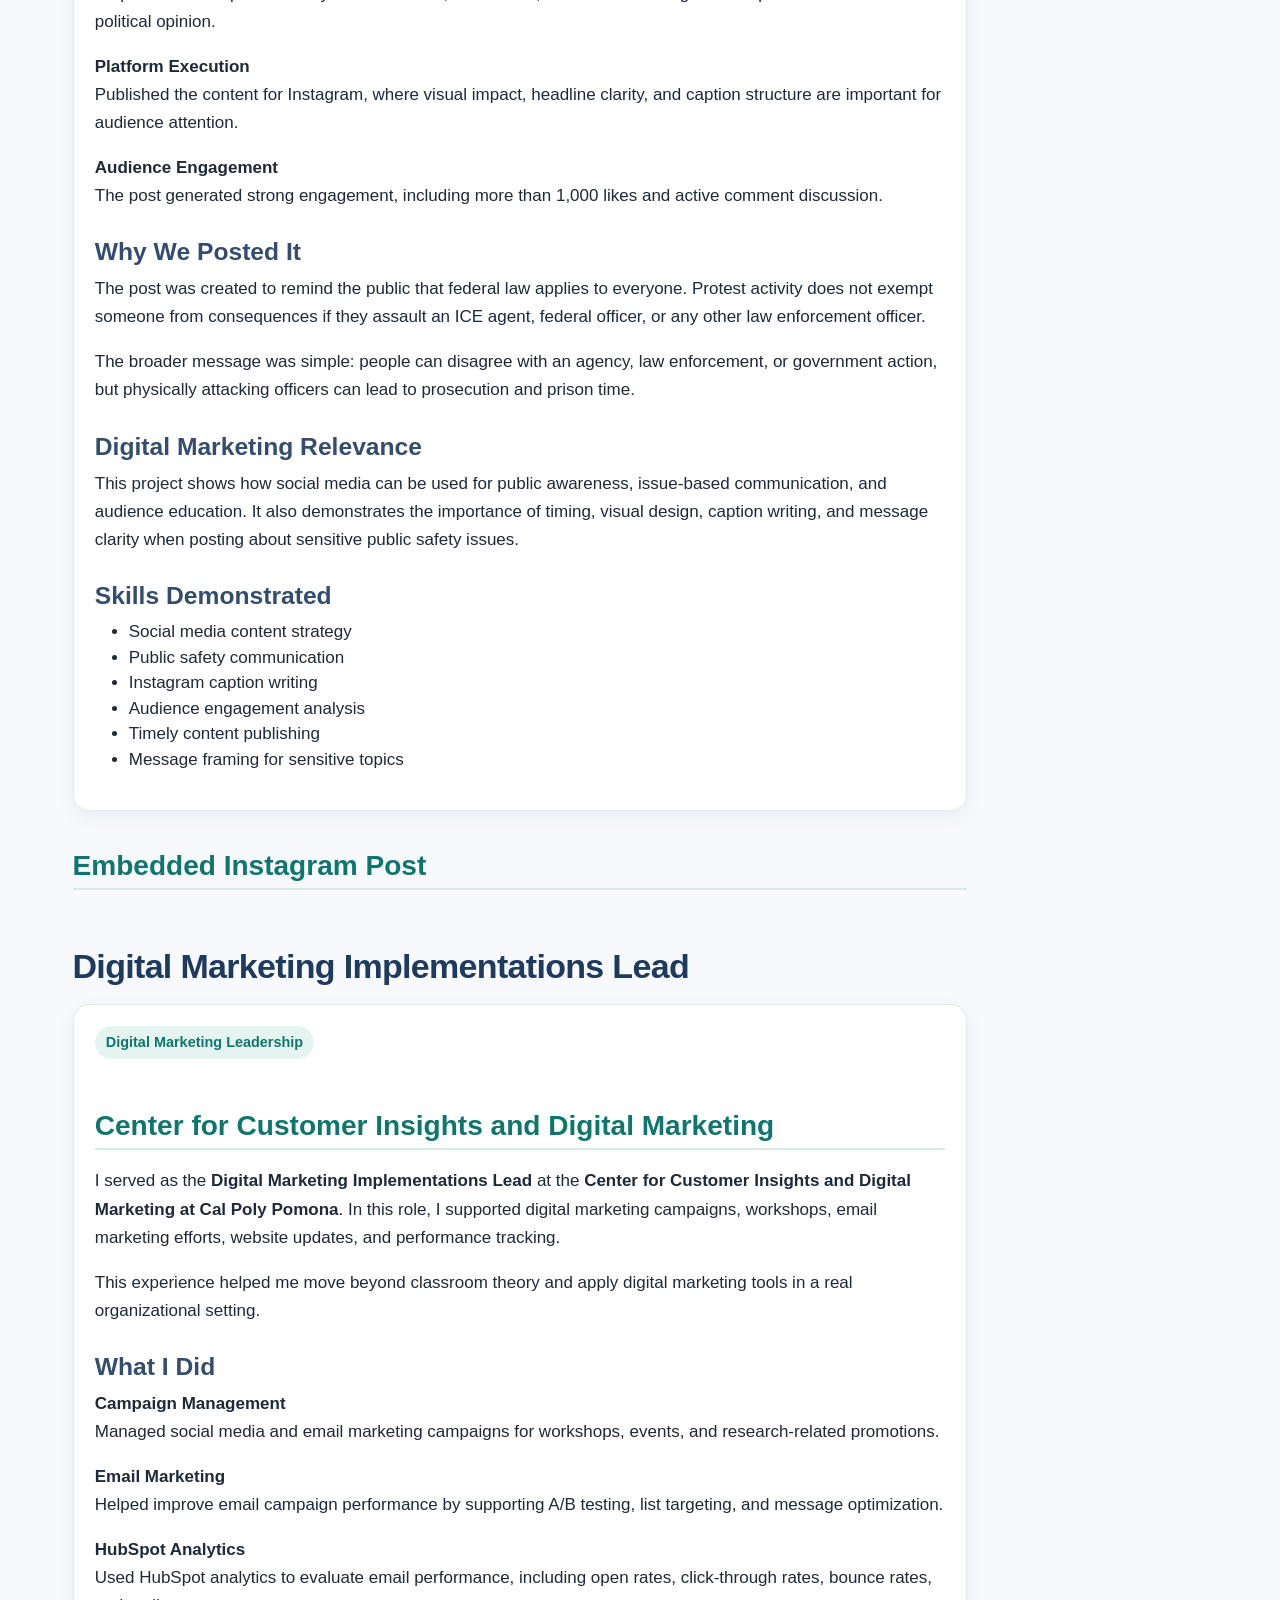
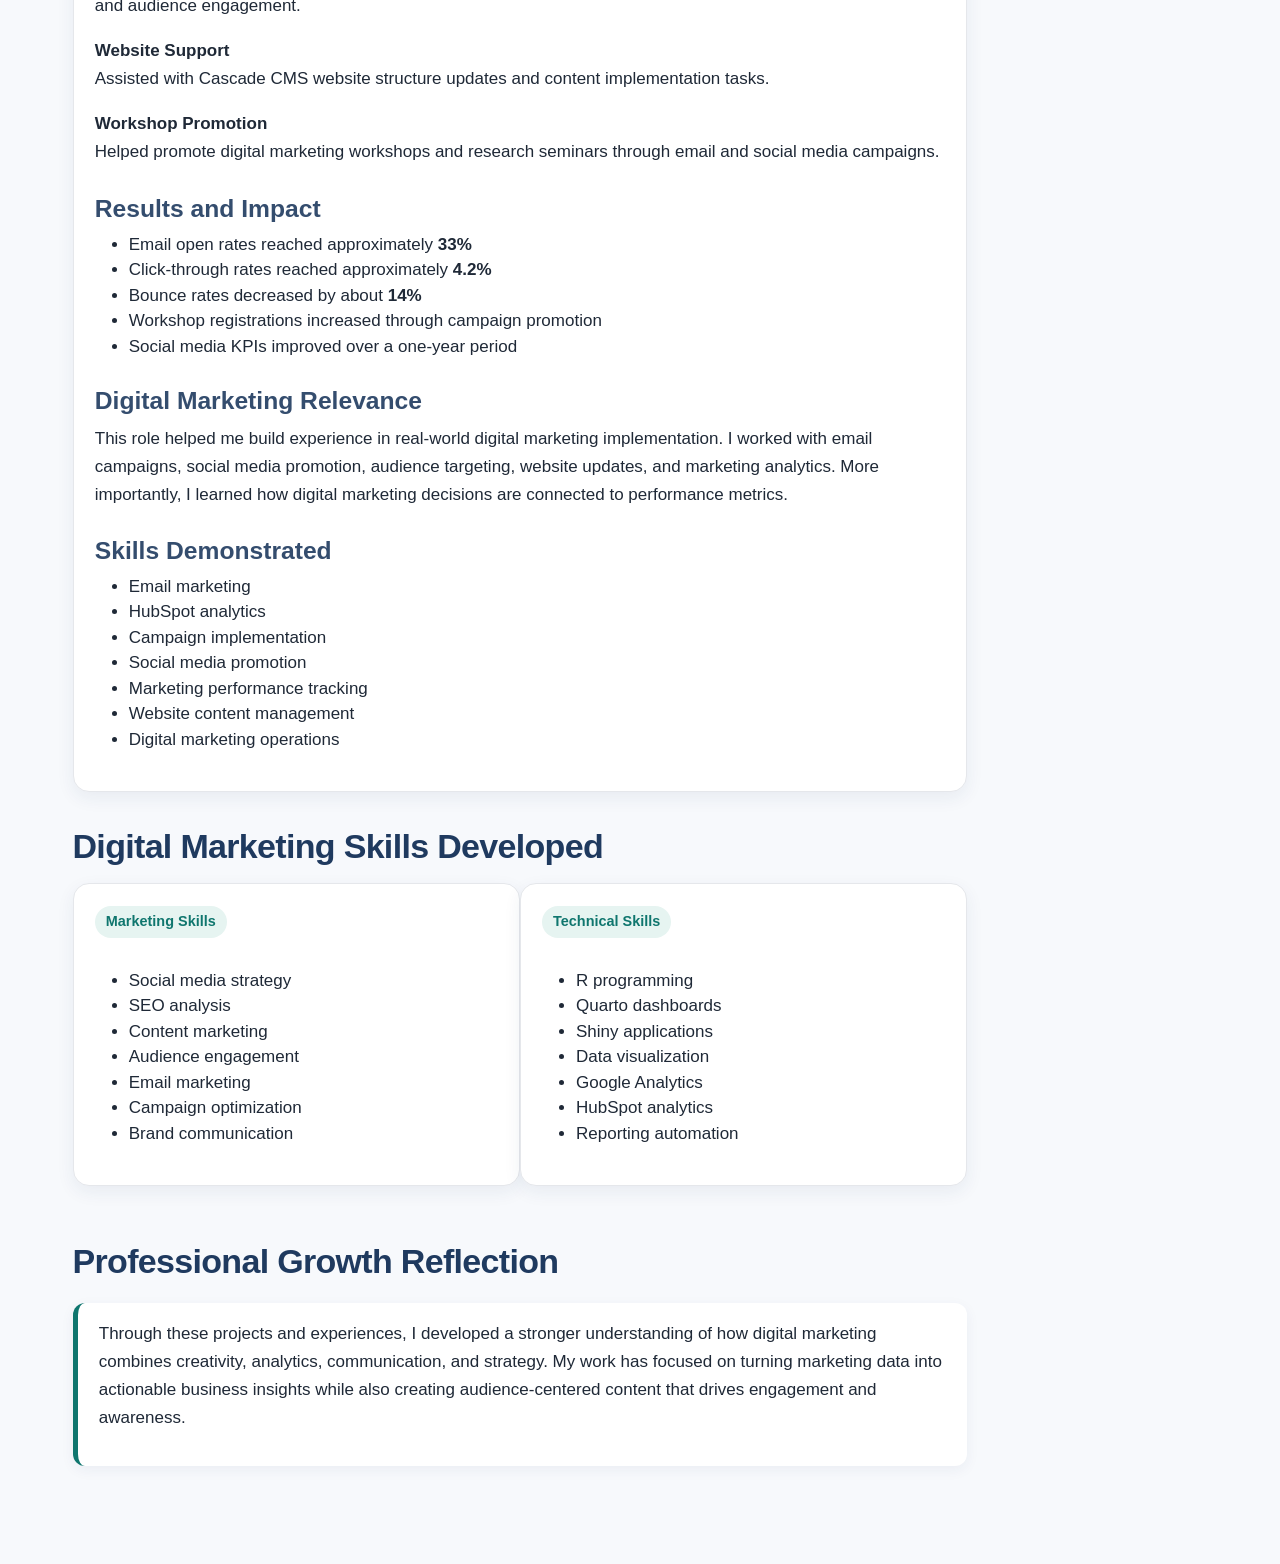
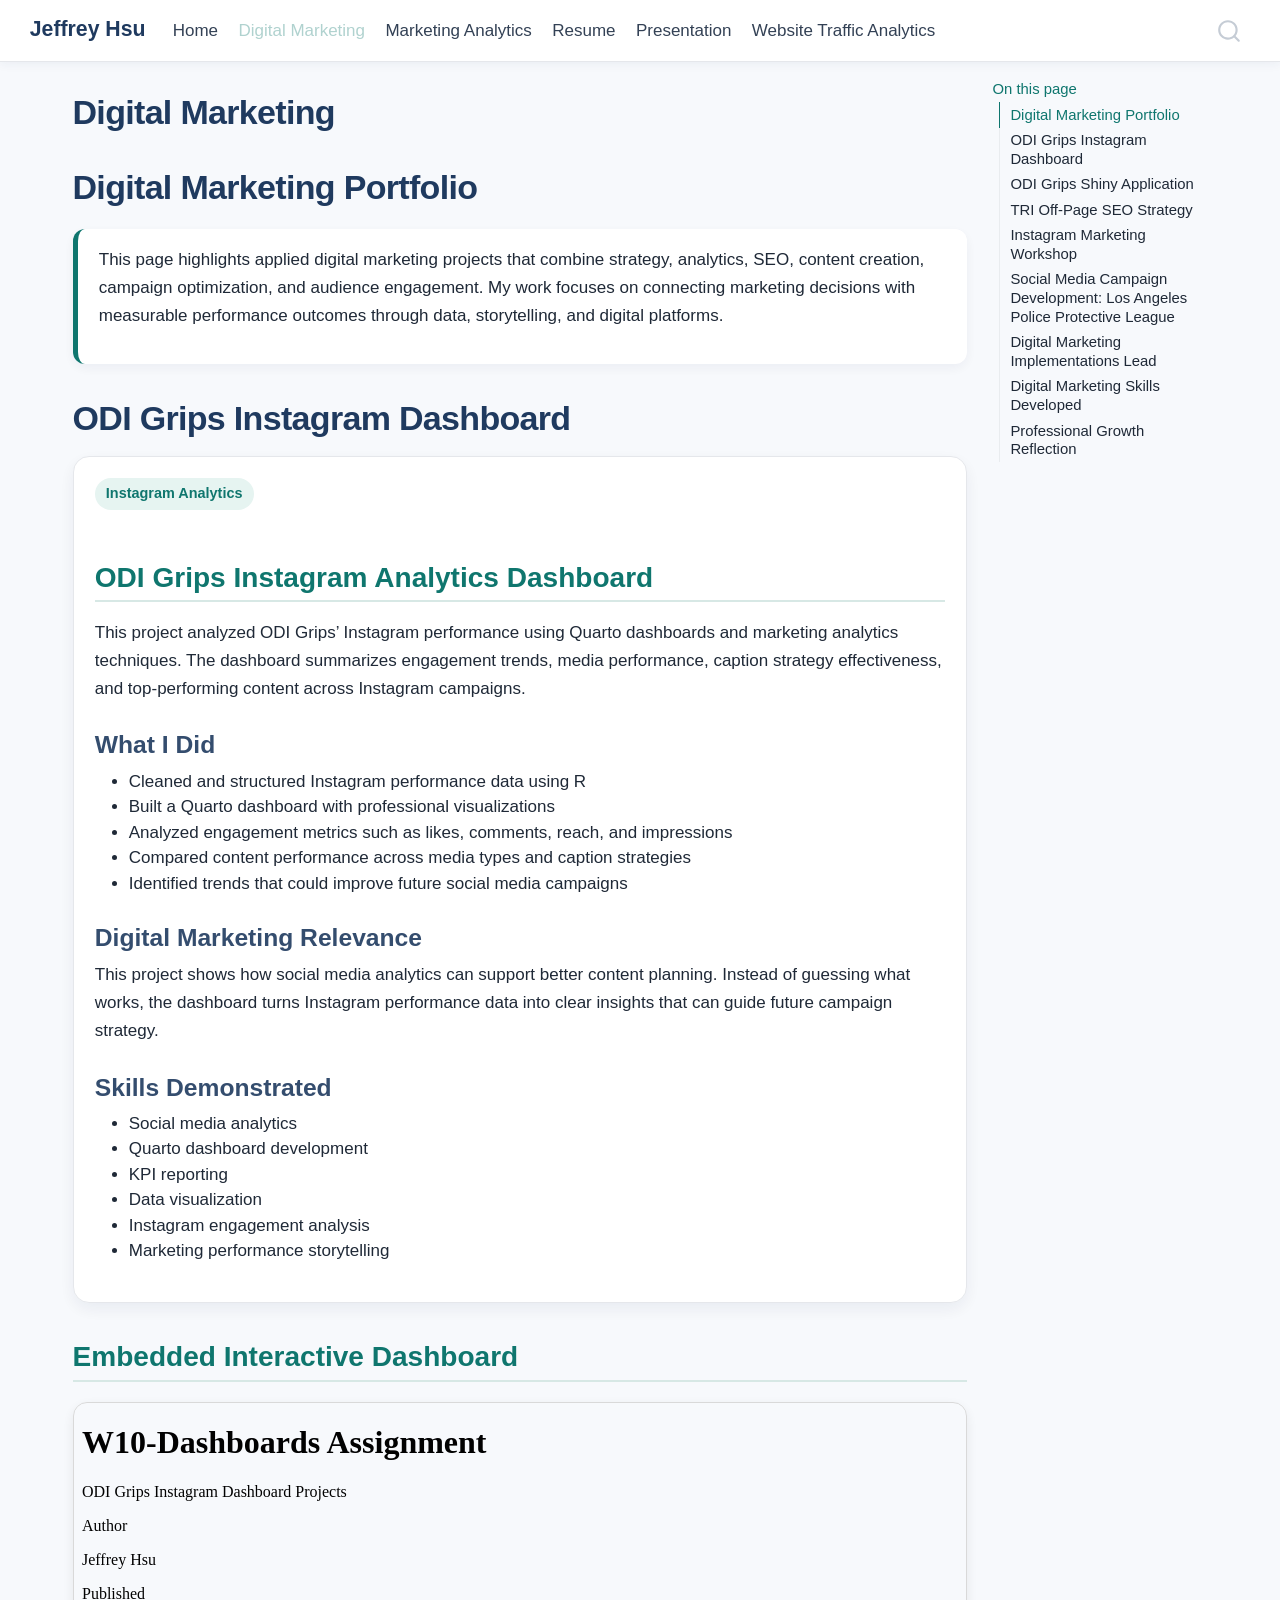
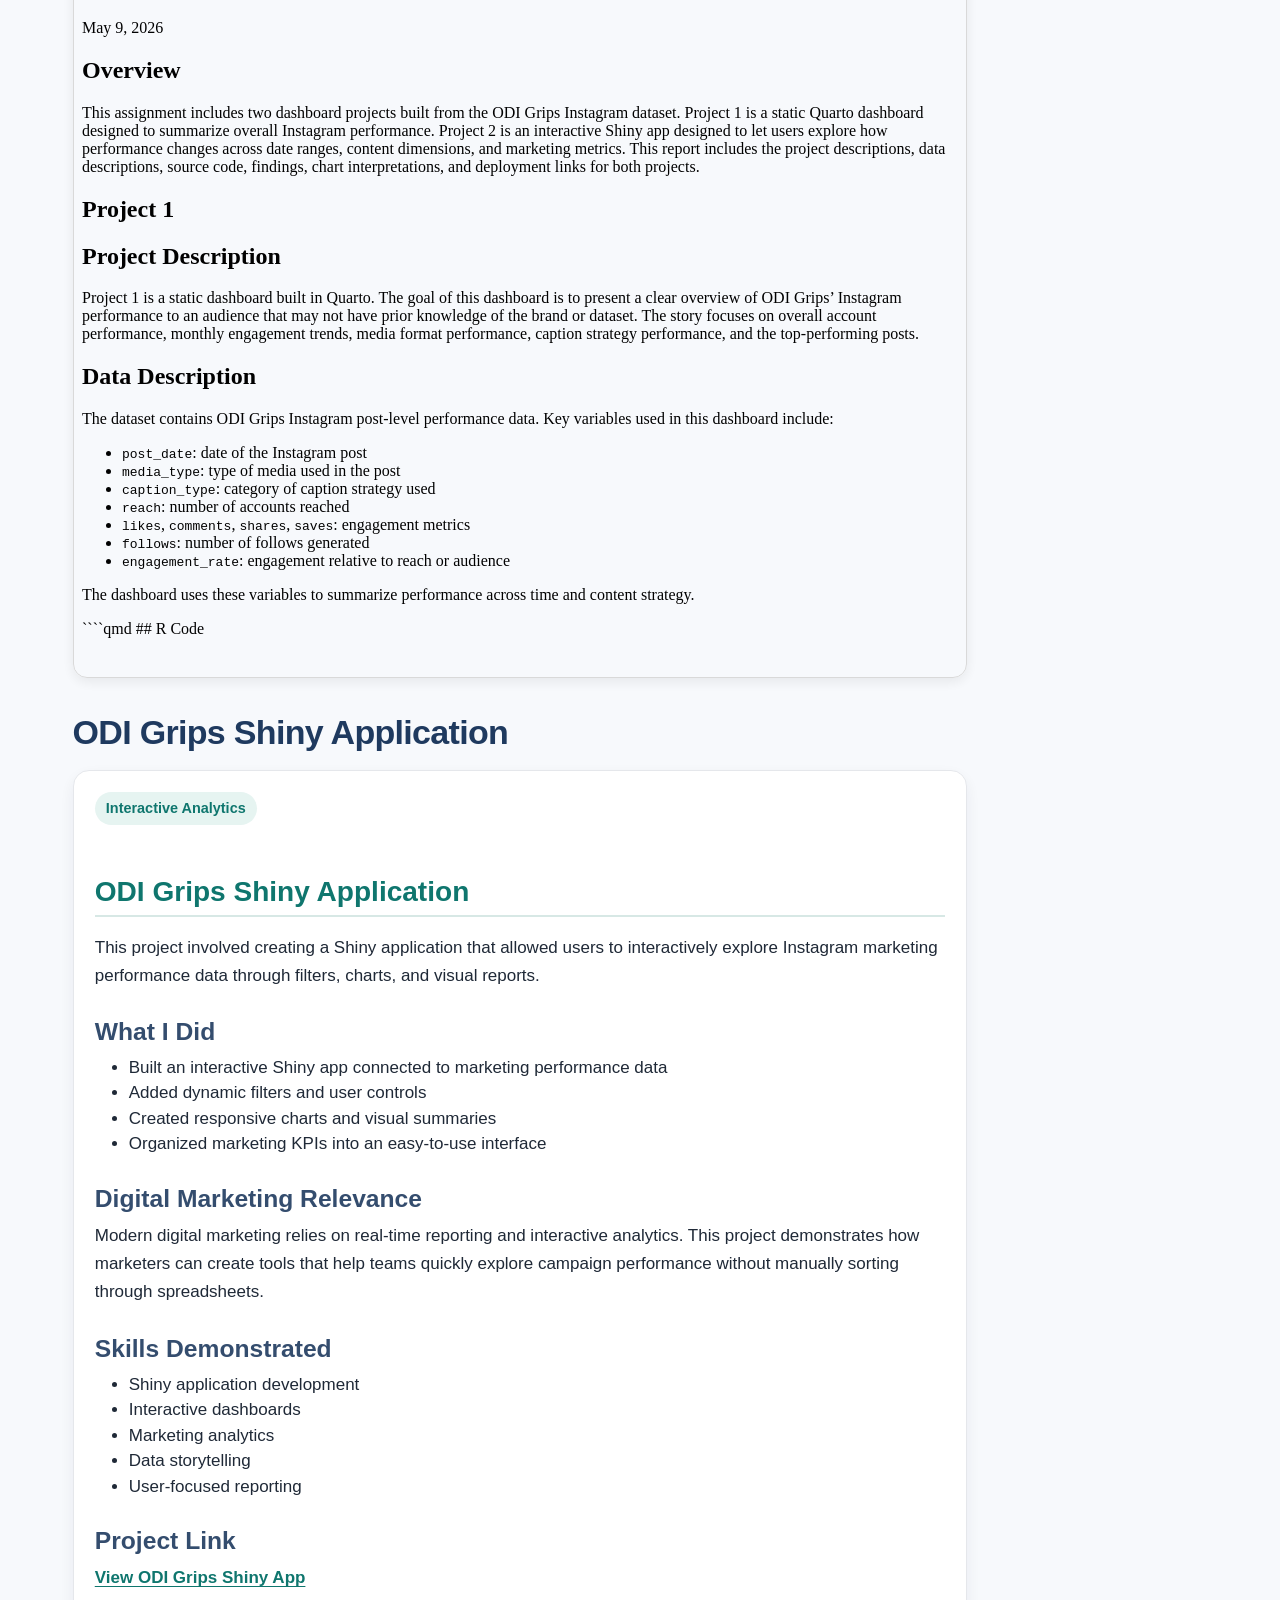
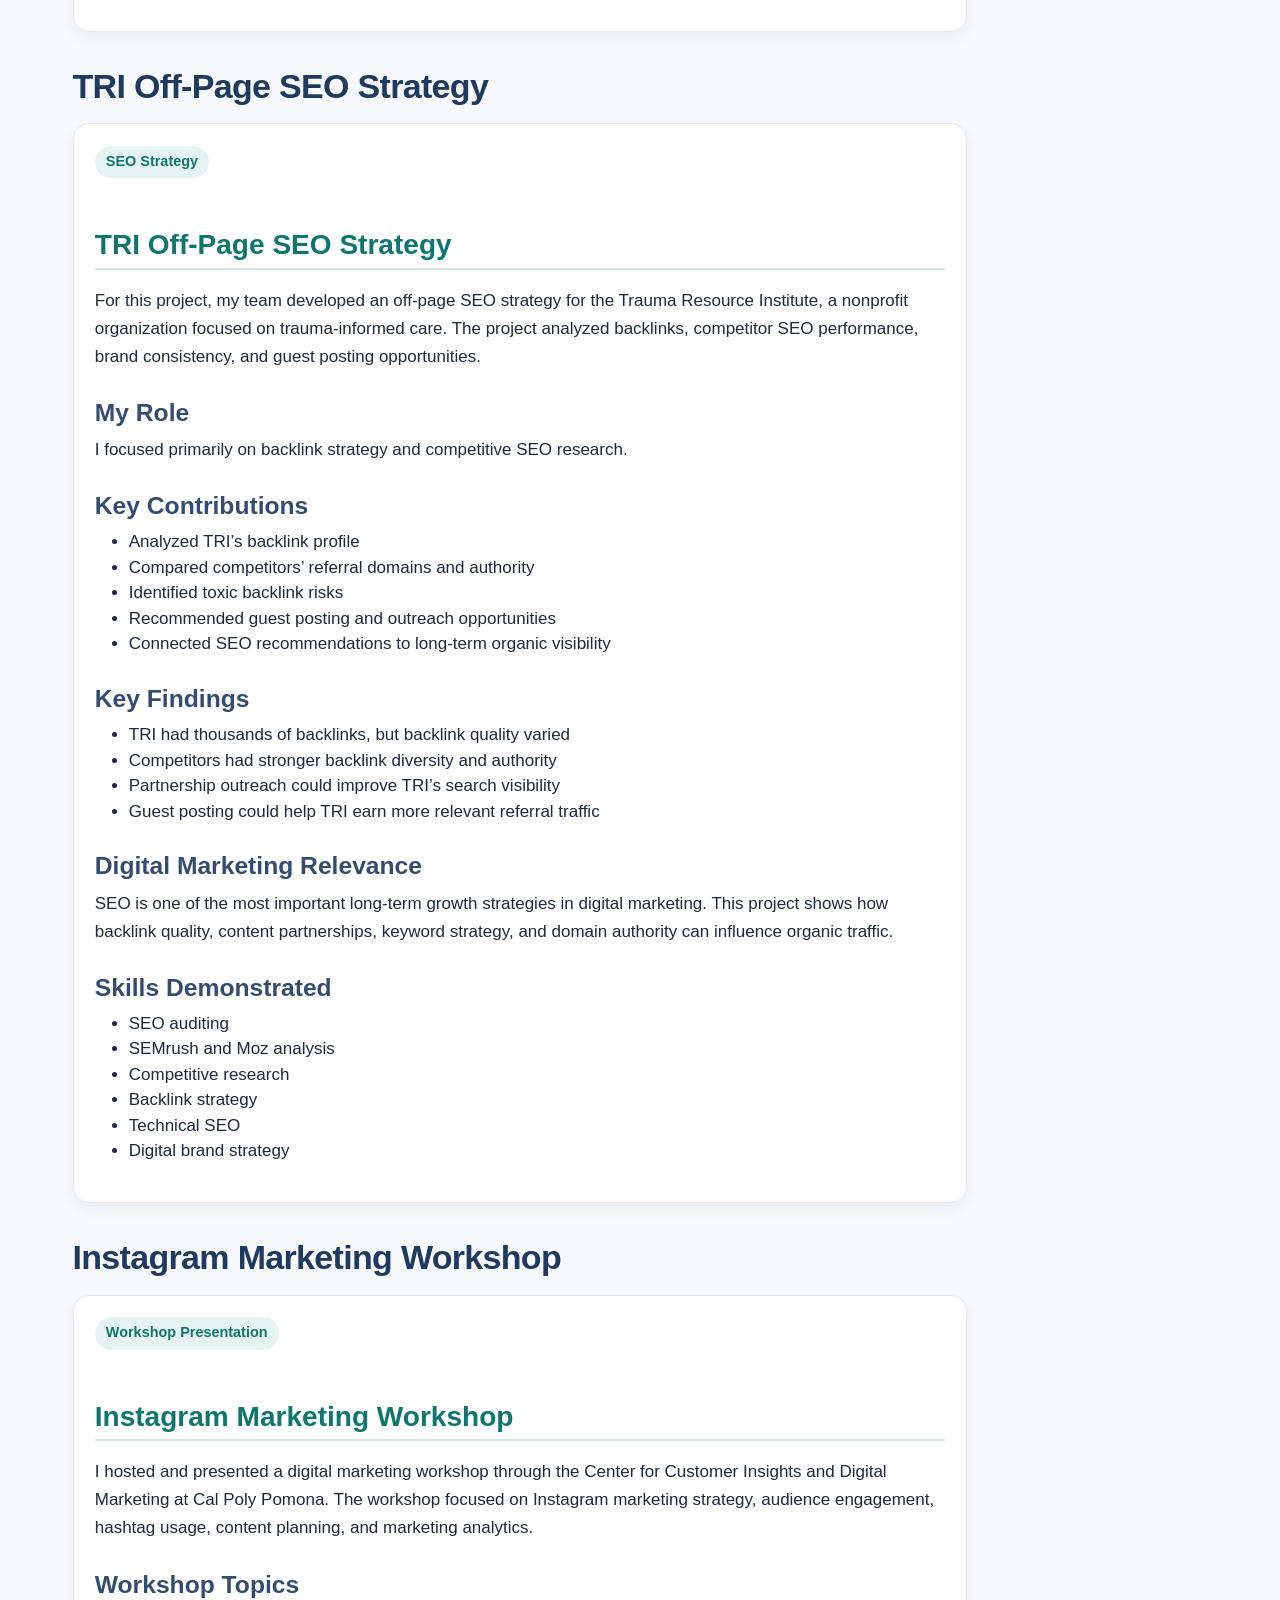
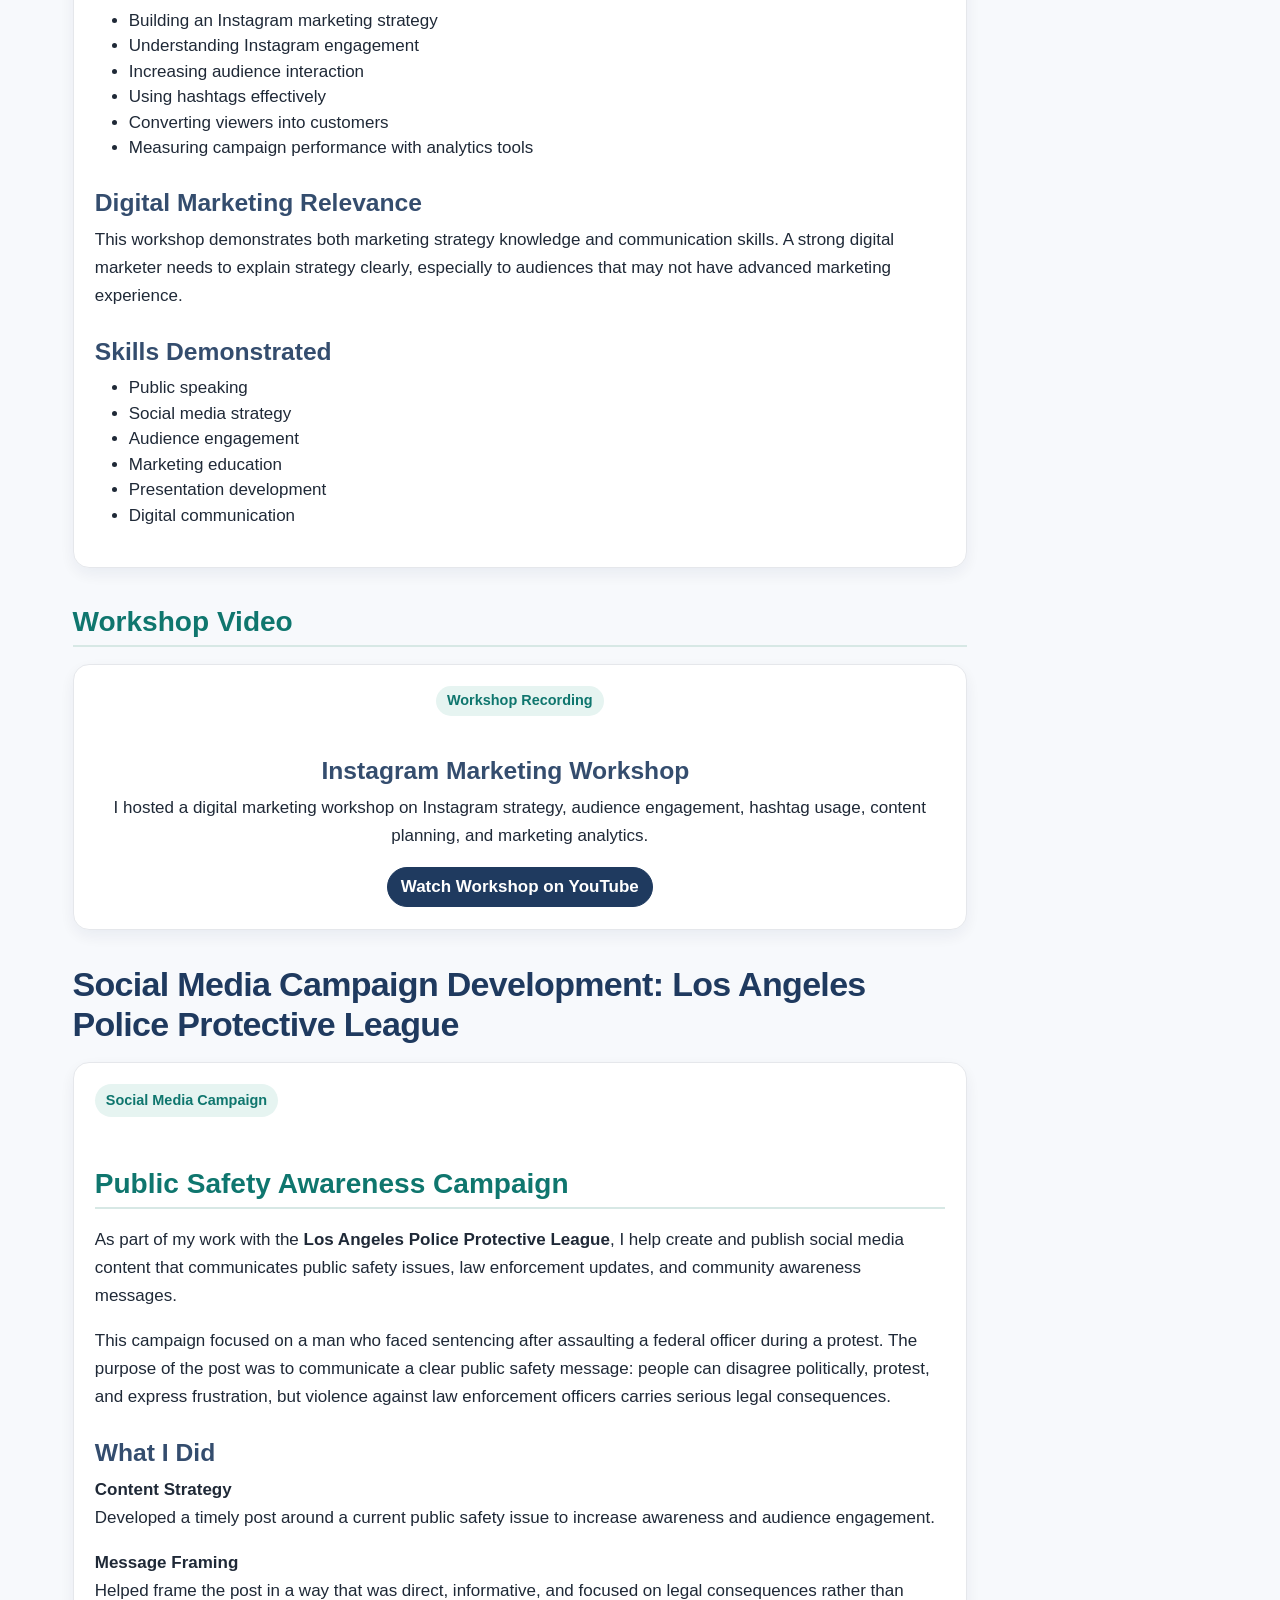
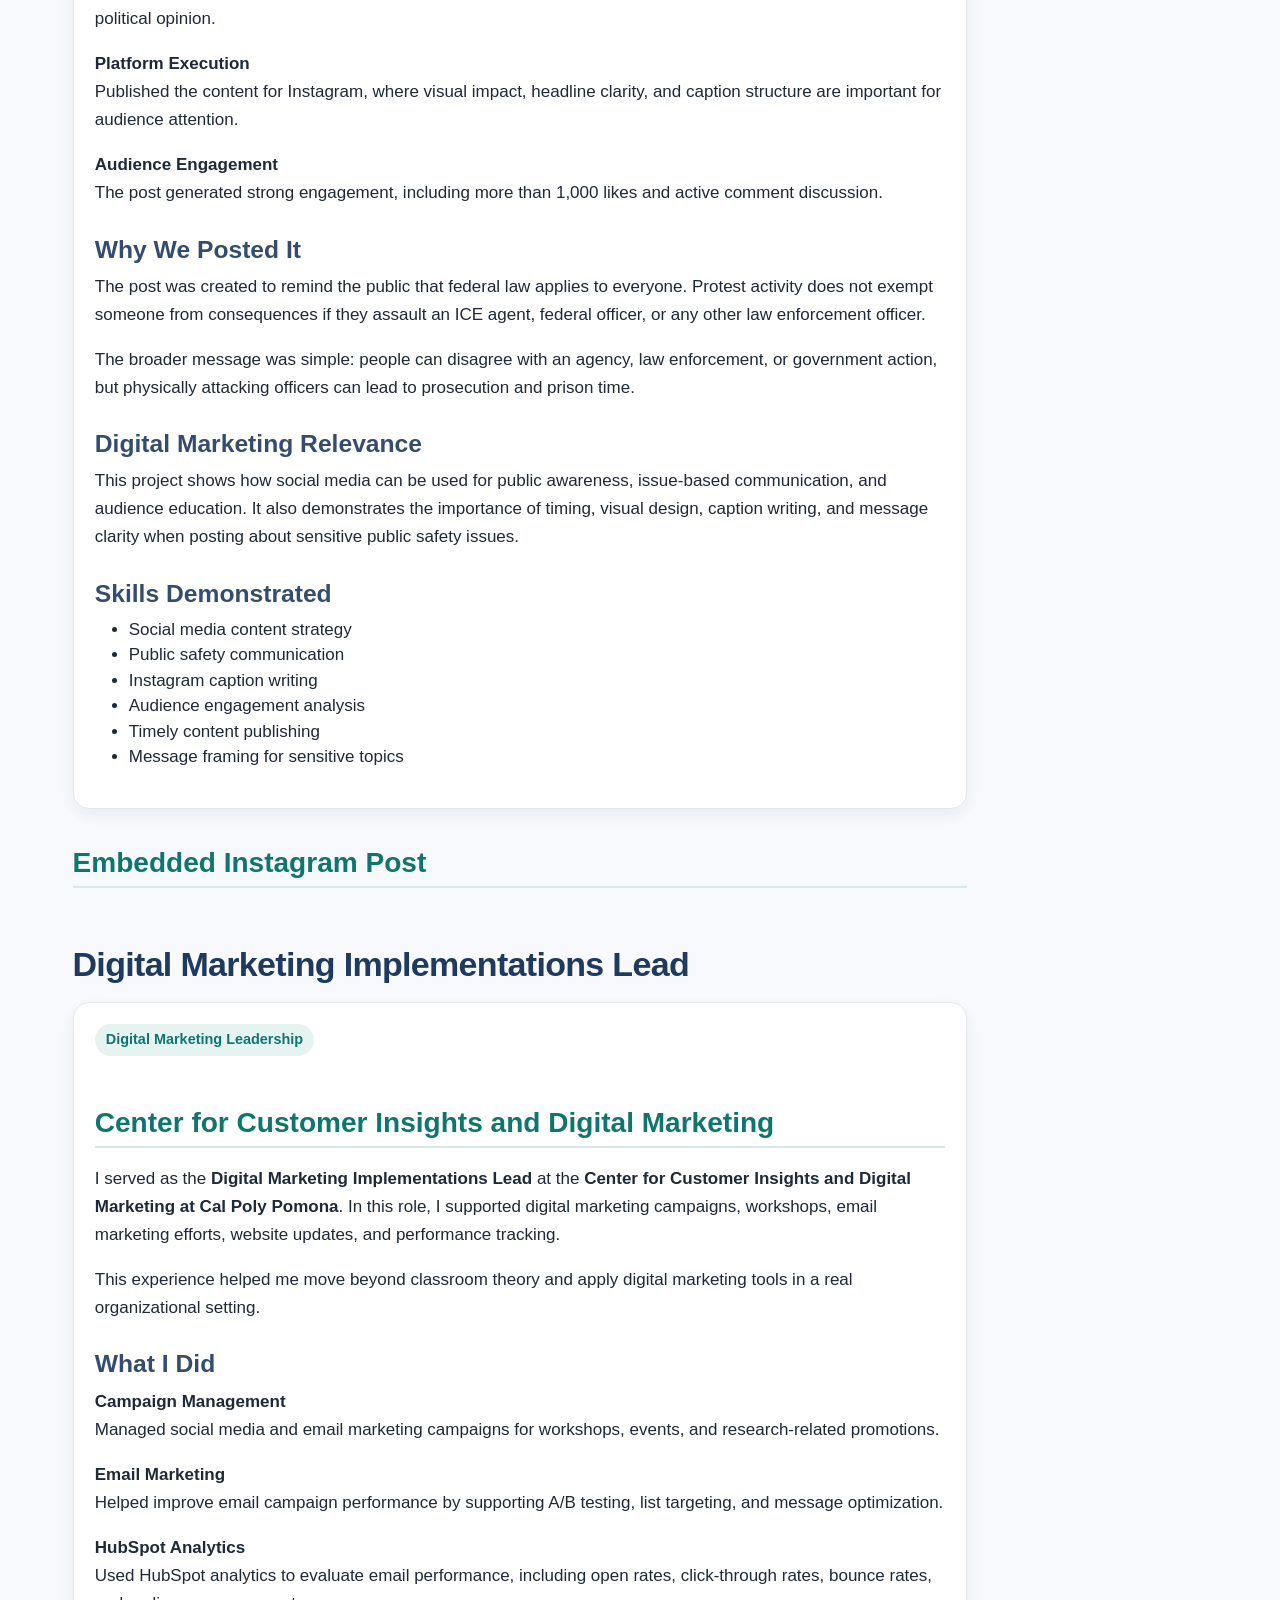
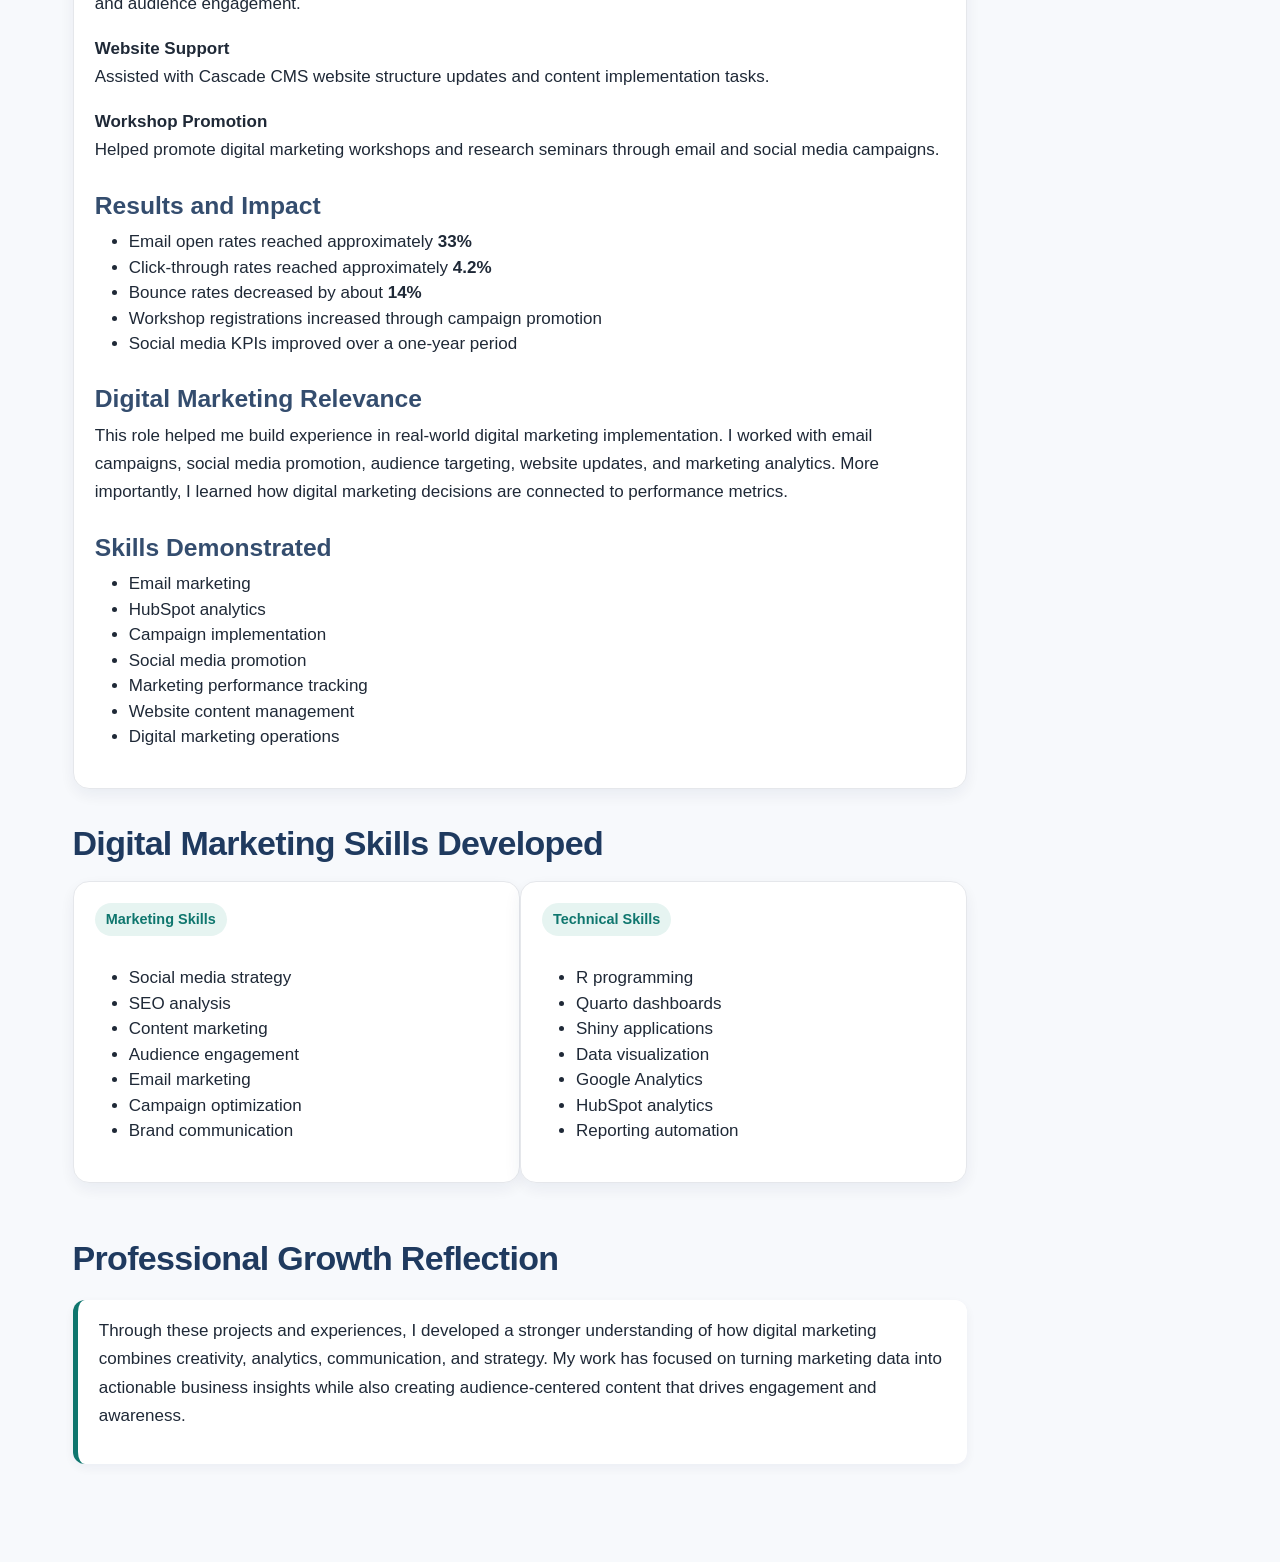
